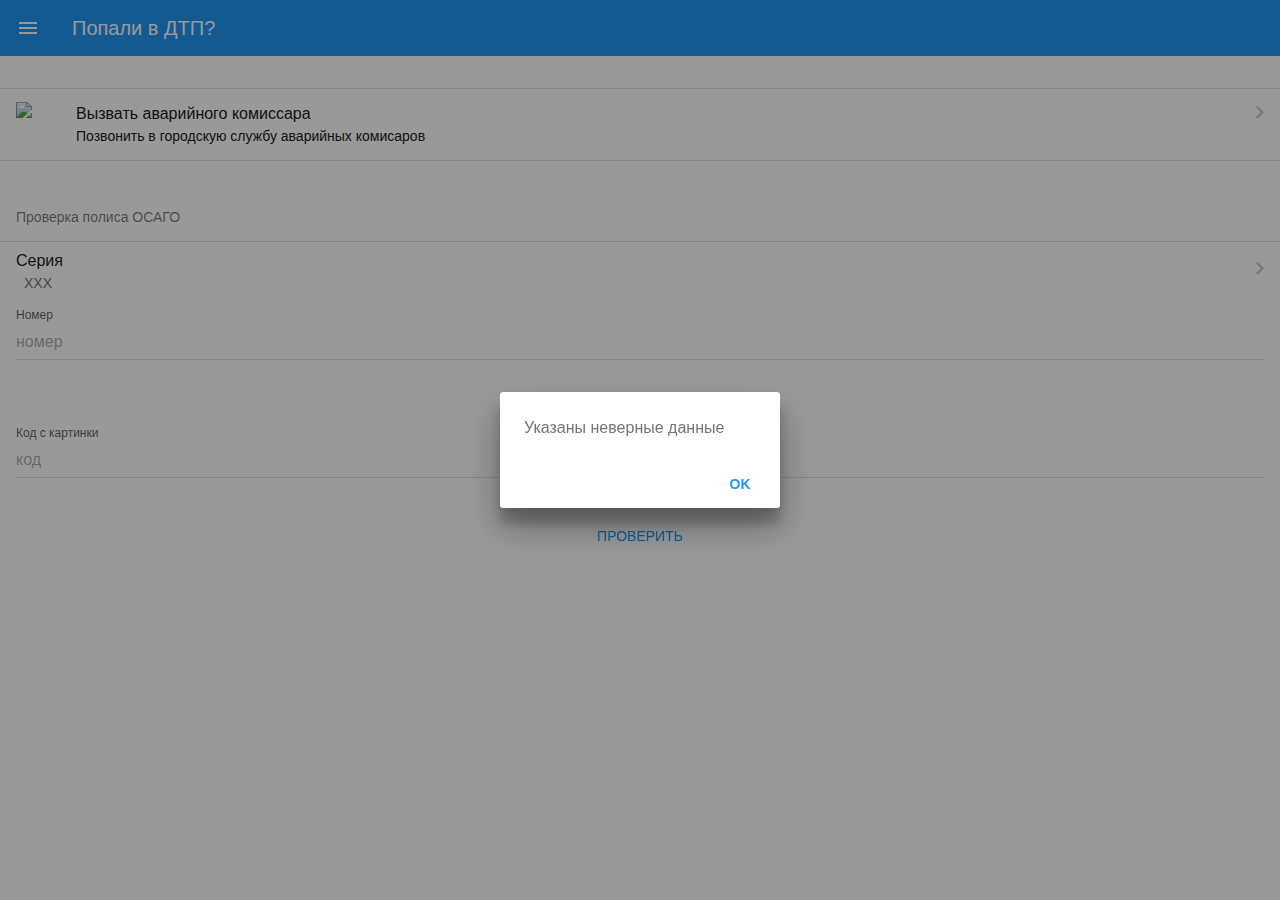
==== index.html @ 34fb764c "Сделал правильное поведение кнопки назад" ====
<!DOCTYPE html>
<html>
  <head>
    <meta charset="utf-8">
    <meta name="viewport" content="width=device-width, initial-scale=1, maximum-scale=1, minimum-scale=1, user-scalable=no, minimal-ui">
    <meta name="apple-mobile-web-app-capable" content="yes">
    <meta name="apple-mobile-web-app-status-bar-style" content="black">
    <title>Sea</title>
    <!-- Path to Framework7 Library CSS-->
    <link rel="stylesheet" href="css/framework7.material.min.css">
    <link rel="stylesheet" href="css/framework7.material.colors.min.css">
    <!-- Path to your custom app styles-->
    <link rel="stylesheet" href="css/my-app.css">
  </head>
  <body onload="onDeviceReady()">
    <!-- Panels overlay-->
    <div class="panel-overlay"></div>
    <!-- Left panel with reveal effect-->
    <div class="panel panel-left panel-reveal">
      <div class="view">
        <div class="pages">
          <div data-page="panel-left" class="page">
            <div class="page-content">
              <div class="content-block">
                <div class="list-block">
                  <ul>
                    <li><a href="index.html" class="item-link close-panel">
                        <div class="item-content">
                          <div class="item-media"><i class="icon icon-road-accident"></i></div>
                          <div class="item-inner">
                            <div class="item-title">Попали в ДТП?</div>
                          </div>
                        </div></a></li>
                    <li><a href="osago.html" class="item-link close-panel">
                        <div class="item-content">
                          <div class="item-media"><i class="icon icon-osago"></i></div>
                          <div class="item-inner">
                            <div class="item-title">Осаго</div>
                          </div>
                        </div></a></li>
                    <li><a href="mulct.html" class="item-link close-panel">
                        <div class="item-content">
                          <div class="item-media"><i class="icon icon-mulct"></i></div>
                          <div class="item-inner">
                            <div class="item-title">Штрафы ГИБДД</div>
                          </div>
                        </div></a></li>
                  </ul>
                </div>
              </div>
            </div>
          </div>
        </div>
      </div>
    </div>
    <!-- Views-->
    <div class="views">
      <!-- Your main view, should have "view-main" class-->
      <div class="view view-main">
        <!-- Pages, because we need fixed-through navbar and toolbar, it has additional appropriate classes-->
        <div class="pages navbar-fixed">
          <!-- Page, data-page contains page name-->
          <div data-page="index" class="page">
            <!-- Top Navbar-->
            <div class="navbar">
              <div class="navbar-inner">
                <!-- We have home navbar without left link-->
                <div class="left">
                  <!-- Right link contains only icon - additional "icon-only" class--><a href="#" class="link icon-only open-panel"> <i class="icon icon-bars"></i></a>
                </div>
                <div class="center sliding">Попали в ДТП?</div>
              </div>
            </div>
            <!-- Scrollable page content-->
            <div class="page-content">
              <div class="list-block media-list">
                <ul>
                  <li><a href="tel:+74232488428" class="item-link external item-content">
                      <div class="item-media"><img src="img/i-logo.png" width="44"></div>
                      <div class="item-inner">
                        <div class="item-title-row">
                          <div class="item-title">Вызвать аварийного комиссара</div>
                        </div>
                        <div class="item-subtitle">Позвонить в городскую службу аварийных комисаров</div>
                      </div></a></li>
                </ul>
              </div>
              <div class="content-block-title">Проверка полиса ОСАГО</div>
              <div class="list-block">
                <ul> 
                  <li><a href="#" class="item-link smart-select">
                      <select name="serial">
                        <option value="ХХХ" selected>ХХХ</option>
                        <option value="ССС">ССС</option>
                        <option value="ЕЕЕ">ЕЕЕ</option>
                        <option value="ВВВ">ВВВ</option>
                      </select>
                      <div class="item-content">
                        <div class="item-inner">
                          <div class="item-title">Серия</div>
                        </div>
                      </div></a></li>
                  <li>
                    <div class="item-content">
                      <div class="item-inner"> 
                        <div class="item-title label">Номер</div>
                        <div class="item-input">
                          <input name="number" type="number" placeholder="номер" maxlength="10">
                        </div>
                      </div>
                    </div>
                  </li>
                  <li>
                    <div class="item-content">
                      <div class="item-media"><img id="dkbm-captcha"></div>
                    </div>
                  </li>
                  <li>
                    <div class="item-content">
                      <div class="item-inner"> 
                        <div class="item-title label">Код с картинки</div>
                        <div class="item-input">
                          <input name="code" type="text" placeholder="код" maxlength="7">
                        </div>
                      </div>
                    </div>
                  </li>
                  <li>
                    <div class="content-block">
                      <input name="JSID" type="hidden"><a href="#" id="check-polis" class="button open-preloader">Проверить</a>
                    </div>
                  </li>
                </ul>
              </div>
            </div>
          </div>
        </div>
      </div>
    </div>
    <!-- Add cordova.js-->
    <script type="text/javascript" src="cordova.js"></script>
    <!-- Path to Framework7 Library JS-->
    <script type="text/javascript" src="js/framework7.min.js"></script>
    <!-- Path to your app js-->
    <script type="text/javascript" src="js/my-app.js"></script>
  </body>
</html>
---- css/framework7.material.min.css ----
/**
 * Framework7 1.4.2
 * Full Featured Mobile HTML Framework For Building iOS & Android Apps
 * 
 * http://www.idangero.us/framework7
 * 
 * Copyright 2016, Vladimir Kharlampidi
 * The iDangero.us
 * http://www.idangero.us/
 * 
 * Licensed under MIT
 * 
 * Released on: June 19, 2016
 */
body,html{position:relative;height:100%;width:100%;overflow-x:hidden}body{font-family:Roboto,Noto,Helvetica,Arial,sans-serif;margin:0;padding:0;color:#212121;font-size:14px;line-height:1.5;width:100%;-webkit-text-size-adjust:100%;background:#fff;overflow:hidden}*{-webkit-tap-highlight-color:transparent;-webkit-touch-callout:none}a,input,select,textarea{outline:0}a{text-decoration:none;color:#2196f3}p{margin:1em 0}.row{display:-webkit-box;display:-ms-flexbox;display:-webkit-flex;display:flex;-webkit-box-pack:justify;-ms-flex-pack:justify;-webkit-justify-content:space-between;justify-content:space-between;-webkit-box-lines:multiple;-moz-box-lines:multiple;-webkit-flex-wrap:wrap;-ms-flex-wrap:wrap;flex-wrap:wrap;-webkit-box-align:start;-ms-flex-align:start;-webkit-align-items:flex-start;align-items:flex-start}.row>[class*=col-]{box-sizing:border-box}.row .col-auto{width:100%}.row .col-100{width:100%;width:-webkit-calc((100% - 16px*0)/ 1);width:calc((100% - 16px*0)/ 1)}.row.no-gutter .col-100{width:100%}.row .col-95{width:95%;width:-webkit-calc((100% - 16px*.05263157894736836)/ 1.0526315789473684);width:calc((100% - 16px*.05263157894736836)/ 1.0526315789473684)}.row.no-gutter .col-95{width:95%}.row .col-90{width:90%;width:-webkit-calc((100% - 16px*.11111111111111116)/ 1.1111111111111112);width:calc((100% - 16px*.11111111111111116)/ 1.1111111111111112)}.row.no-gutter .col-90{width:90%}.row .col-85{width:85%;width:-webkit-calc((100% - 16px*.17647058823529416)/ 1.1764705882352942);width:calc((100% - 16px*.17647058823529416)/ 1.1764705882352942)}.row.no-gutter .col-85{width:85%}.row .col-80{width:80%;width:-webkit-calc((100% - 16px*.25)/ 1.25);width:calc((100% - 16px*.25)/ 1.25)}.row.no-gutter .col-80{width:80%}.row .col-75{width:75%;width:-webkit-calc((100% - 16px*.33333333333333326)/ 1.3333333333333333);width:calc((100% - 16px*.33333333333333326)/ 1.3333333333333333)}.row.no-gutter .col-75{width:75%}.row .col-70{width:70%;width:-webkit-calc((100% - 16px*.4285714285714286)/ 1.4285714285714286);width:calc((100% - 16px*.4285714285714286)/ 1.4285714285714286)}.row.no-gutter .col-70{width:70%}.row .col-66{width:66.66666666666666%;width:-webkit-calc((100% - 16px*.5000000000000002)/ 1.5000000000000002);width:calc((100% - 16px*.5000000000000002)/ 1.5000000000000002)}.row.no-gutter .col-66{width:66.66666666666666%}.row .col-65{width:65%;width:-webkit-calc((100% - 16px*.5384615384615385)/ 1.5384615384615385);width:calc((100% - 16px*.5384615384615385)/ 1.5384615384615385)}.row.no-gutter .col-65{width:65%}.row .col-60{width:60%;width:-webkit-calc((100% - 16px*.6666666666666667)/ 1.6666666666666667);width:calc((100% - 16px*.6666666666666667)/ 1.6666666666666667)}.row.no-gutter .col-60{width:60%}.row .col-55{width:55%;width:-webkit-calc((100% - 16px*.8181818181818181)/ 1.8181818181818181);width:calc((100% - 16px*.8181818181818181)/ 1.8181818181818181)}.row.no-gutter .col-55{width:55%}.row .col-50{width:50%;width:-webkit-calc((100% - 16px*1)/ 2);width:calc((100% - 16px*1)/ 2)}.row.no-gutter .col-50{width:50%}.row .col-45{width:45%;width:-webkit-calc((100% - 16px*1.2222222222222223)/ 2.2222222222222223);width:calc((100% - 16px*1.2222222222222223)/ 2.2222222222222223)}.row.no-gutter .col-45{width:45%}.row .col-40{width:40%;width:-webkit-calc((100% - 16px*1.5)/ 2.5);width:calc((100% - 16px*1.5)/ 2.5)}.row.no-gutter .col-40{width:40%}.row .col-35{width:35%;width:-webkit-calc((100% - 16px*1.8571428571428572)/ 2.857142857142857);width:calc((100% - 16px*1.8571428571428572)/ 2.857142857142857)}.row.no-gutter .col-35{width:35%}.row .col-33{width:33.333333333333336%;width:-webkit-calc((100% - 16px*2)/ 3);width:calc((100% - 16px*2)/ 3)}.row.no-gutter .col-33{width:33.333333333333336%}.row .col-30{width:30%;width:-webkit-calc((100% - 16px*2.3333333333333335)/ 3.3333333333333335);width:calc((100% - 16px*2.3333333333333335)/ 3.3333333333333335)}.row.no-gutter .col-30{width:30%}.row .col-25{width:25%;width:-webkit-calc((100% - 16px*3)/ 4);width:calc((100% - 16px*3)/ 4)}.row.no-gutter .col-25{width:25%}.row .col-20{width:20%;width:-webkit-calc((100% - 16px*4)/ 5);width:calc((100% - 16px*4)/ 5)}.row.no-gutter .col-20{width:20%}.row .col-15{width:15%;width:-webkit-calc((100% - 16px*5.666666666666667)/ 6.666666666666667);width:calc((100% - 16px*5.666666666666667)/ 6.666666666666667)}.row.no-gutter .col-15{width:15%}.row .col-10{width:10%;width:-webkit-calc((100% - 16px*9)/ 10);width:calc((100% - 16px*9)/ 10)}.row.no-gutter .col-10{width:10%}.row .col-5{width:5%;width:-webkit-calc((100% - 16px*19)/ 20);width:calc((100% - 16px*19)/ 20)}.row.no-gutter .col-5{width:5%}.row .col-auto:nth-last-child(1),.row .col-auto:nth-last-child(1)~.col-auto{width:100%;width:-webkit-calc((100% - 16px*0)/ 1);width:calc((100% - 16px*0)/ 1)}.row.no-gutter .col-auto:nth-last-child(1),.row.no-gutter .col-auto:nth-last-child(1)~.col-auto{width:100%}.row .col-auto:nth-last-child(2),.row .col-auto:nth-last-child(2)~.col-auto{width:50%;width:-webkit-calc((100% - 16px*1)/ 2);width:calc((100% - 16px*1)/ 2)}.row.no-gutter .col-auto:nth-last-child(2),.row.no-gutter .col-auto:nth-last-child(2)~.col-auto{width:50%}.row .col-auto:nth-last-child(3),.row .col-auto:nth-last-child(3)~.col-auto{width:33.33333333%;width:-webkit-calc((100% - 16px*2)/ 3);width:calc((100% - 16px*2)/ 3)}.row.no-gutter .col-auto:nth-last-child(3),.row.no-gutter .col-auto:nth-last-child(3)~.col-auto{width:33.33333333%}.row .col-auto:nth-last-child(4),.row .col-auto:nth-last-child(4)~.col-auto{width:25%;width:-webkit-calc((100% - 16px*3)/ 4);width:calc((100% - 16px*3)/ 4)}.row.no-gutter .col-auto:nth-last-child(4),.row.no-gutter .col-auto:nth-last-child(4)~.col-auto{width:25%}.row .col-auto:nth-last-child(5),.row .col-auto:nth-last-child(5)~.col-auto{width:20%;width:-webkit-calc((100% - 16px*4)/ 5);width:calc((100% - 16px*4)/ 5)}.row.no-gutter .col-auto:nth-last-child(5),.row.no-gutter .col-auto:nth-last-child(5)~.col-auto{width:20%}.row .col-auto:nth-last-child(6),.row .col-auto:nth-last-child(6)~.col-auto{width:16.66666667%;width:-webkit-calc((100% - 16px*5)/ 6);width:calc((100% - 16px*5)/ 6)}.row.no-gutter .col-auto:nth-last-child(6),.row.no-gutter .col-auto:nth-last-child(6)~.col-auto{width:16.66666667%}.row .col-auto:nth-last-child(7),.row .col-auto:nth-last-child(7)~.col-auto{width:14.28571429%;width:-webkit-calc((100% - 16px*6)/ 7);width:calc((100% - 16px*6)/ 7)}.row.no-gutter .col-auto:nth-last-child(7),.row.no-gutter .col-auto:nth-last-child(7)~.col-auto{width:14.28571429%}.row .col-auto:nth-last-child(8),.row .col-auto:nth-last-child(8)~.col-auto{width:12.5%;width:-webkit-calc((100% - 16px*7)/ 8);width:calc((100% - 16px*7)/ 8)}.row.no-gutter .col-auto:nth-last-child(8),.row.no-gutter .col-auto:nth-last-child(8)~.col-auto{width:12.5%}.row .col-auto:nth-last-child(9),.row .col-auto:nth-last-child(9)~.col-auto{width:11.11111111%;width:-webkit-calc((100% - 16px*8)/ 9);width:calc((100% - 16px*8)/ 9)}.row.no-gutter .col-auto:nth-last-child(9),.row.no-gutter .col-auto:nth-last-child(9)~.col-auto{width:11.11111111%}.row .col-auto:nth-last-child(10),.row .col-auto:nth-last-child(10)~.col-auto{width:10%;width:-webkit-calc((100% - 16px*9)/ 10);width:calc((100% - 16px*9)/ 10)}.row.no-gutter .col-auto:nth-last-child(10),.row.no-gutter .col-auto:nth-last-child(10)~.col-auto{width:10%}.row .col-auto:nth-last-child(11),.row .col-auto:nth-last-child(11)~.col-auto{width:9.09090909%;width:-webkit-calc((100% - 16px*10)/ 11);width:calc((100% - 16px*10)/ 11)}.row.no-gutter .col-auto:nth-last-child(11),.row.no-gutter .col-auto:nth-last-child(11)~.col-auto{width:9.09090909%}.row .col-auto:nth-last-child(12),.row .col-auto:nth-last-child(12)~.col-auto{width:8.33333333%;width:-webkit-calc((100% - 16px*11)/ 12);width:calc((100% - 16px*11)/ 12)}.row.no-gutter .col-auto:nth-last-child(12),.row.no-gutter .col-auto:nth-last-child(12)~.col-auto{width:8.33333333%}.row .col-auto:nth-last-child(13),.row .col-auto:nth-last-child(13)~.col-auto{width:7.69230769%;width:-webkit-calc((100% - 16px*12)/ 13);width:calc((100% - 16px*12)/ 13)}.row.no-gutter .col-auto:nth-last-child(13),.row.no-gutter .col-auto:nth-last-child(13)~.col-auto{width:7.69230769%}.row .col-auto:nth-last-child(14),.row .col-auto:nth-last-child(14)~.col-auto{width:7.14285714%;width:-webkit-calc((100% - 16px*13)/ 14);width:calc((100% - 16px*13)/ 14)}.row.no-gutter .col-auto:nth-last-child(14),.row.no-gutter .col-auto:nth-last-child(14)~.col-auto{width:7.14285714%}.row .col-auto:nth-last-child(15),.row .col-auto:nth-last-child(15)~.col-auto{width:6.66666667%;width:-webkit-calc((100% - 16px*14)/ 15);width:calc((100% - 16px*14)/ 15)}.row.no-gutter .col-auto:nth-last-child(15),.row.no-gutter .col-auto:nth-last-child(15)~.col-auto{width:6.66666667%}.row .col-auto:nth-last-child(16),.row .col-auto:nth-last-child(16)~.col-auto{width:6.25%;width:-webkit-calc((100% - 16px*15)/ 16);width:calc((100% - 16px*15)/ 16)}.row.no-gutter .col-auto:nth-last-child(16),.row.no-gutter .col-auto:nth-last-child(16)~.col-auto{width:6.25%}.row .col-auto:nth-last-child(17),.row .col-auto:nth-last-child(17)~.col-auto{width:5.88235294%;width:-webkit-calc((100% - 16px*16)/ 17);width:calc((100% - 16px*16)/ 17)}.row.no-gutter .col-auto:nth-last-child(17),.row.no-gutter .col-auto:nth-last-child(17)~.col-auto{width:5.88235294%}.row .col-auto:nth-last-child(18),.row .col-auto:nth-last-child(18)~.col-auto{width:5.55555556%;width:-webkit-calc((100% - 16px*17)/ 18);width:calc((100% - 16px*17)/ 18)}.row.no-gutter .col-auto:nth-last-child(18),.row.no-gutter .col-auto:nth-last-child(18)~.col-auto{width:5.55555556%}.row .col-auto:nth-last-child(19),.row .col-auto:nth-last-child(19)~.col-auto{width:5.26315789%;width:-webkit-calc((100% - 16px*18)/ 19);width:calc((100% - 16px*18)/ 19)}.row.no-gutter .col-auto:nth-last-child(19),.row.no-gutter .col-auto:nth-last-child(19)~.col-auto{width:5.26315789%}.row .col-auto:nth-last-child(20),.row .col-auto:nth-last-child(20)~.col-auto{width:5%;width:-webkit-calc((100% - 16px*19)/ 20);width:calc((100% - 16px*19)/ 20)}.row.no-gutter .col-auto:nth-last-child(20),.row.no-gutter .col-auto:nth-last-child(20)~.col-auto{width:5%}.row .col-auto:nth-last-child(21),.row .col-auto:nth-last-child(21)~.col-auto{width:4.76190476%;width:-webkit-calc((100% - 16px*20)/ 21);width:calc((100% - 16px*20)/ 21)}.row.no-gutter .col-auto:nth-last-child(21),.row.no-gutter .col-auto:nth-last-child(21)~.col-auto{width:4.76190476%}@media all and (min-width:768px){.row .tablet-100{width:100%;width:-webkit-calc((100% - 16px*0)/ 1);width:calc((100% - 16px*0)/ 1)}.row.no-gutter .tablet-100{width:100%}.row .tablet-95{width:95%;width:-webkit-calc((100% - 16px*.05263157894736836)/ 1.0526315789473684);width:calc((100% - 16px*.05263157894736836)/ 1.0526315789473684)}.row.no-gutter .tablet-95{width:95%}.row .tablet-90{width:90%;width:-webkit-calc((100% - 16px*.11111111111111116)/ 1.1111111111111112);width:calc((100% - 16px*.11111111111111116)/ 1.1111111111111112)}.row.no-gutter .tablet-90{width:90%}.row .tablet-85{width:85%;width:-webkit-calc((100% - 16px*.17647058823529416)/ 1.1764705882352942);width:calc((100% - 16px*.17647058823529416)/ 1.1764705882352942)}.row.no-gutter .tablet-85{width:85%}.row .tablet-80{width:80%;width:-webkit-calc((100% - 16px*.25)/ 1.25);width:calc((100% - 16px*.25)/ 1.25)}.row.no-gutter .tablet-80{width:80%}.row .tablet-75{width:75%;width:-webkit-calc((100% - 16px*.33333333333333326)/ 1.3333333333333333);width:calc((100% - 16px*.33333333333333326)/ 1.3333333333333333)}.row.no-gutter .tablet-75{width:75%}.row .tablet-70{width:70%;width:-webkit-calc((100% - 16px*.4285714285714286)/ 1.4285714285714286);width:calc((100% - 16px*.4285714285714286)/ 1.4285714285714286)}.row.no-gutter .tablet-70{width:70%}.row .tablet-66{width:66.66666666666666%;width:-webkit-calc((100% - 16px*.5000000000000002)/ 1.5000000000000002);width:calc((100% - 16px*.5000000000000002)/ 1.5000000000000002)}.row.no-gutter .tablet-66{width:66.66666666666666%}.row .tablet-65{width:65%;width:-webkit-calc((100% - 16px*.5384615384615385)/ 1.5384615384615385);width:calc((100% - 16px*.5384615384615385)/ 1.5384615384615385)}.row.no-gutter .tablet-65{width:65%}.row .tablet-60{width:60%;width:-webkit-calc((100% - 16px*.6666666666666667)/ 1.6666666666666667);width:calc((100% - 16px*.6666666666666667)/ 1.6666666666666667)}.row.no-gutter .tablet-60{width:60%}.row .tablet-55{width:55%;width:-webkit-calc((100% - 16px*.8181818181818181)/ 1.8181818181818181);width:calc((100% - 16px*.8181818181818181)/ 1.8181818181818181)}.row.no-gutter .tablet-55{width:55%}.row .tablet-50{width:50%;width:-webkit-calc((100% - 16px*1)/ 2);width:calc((100% - 16px*1)/ 2)}.row.no-gutter .tablet-50{width:50%}.row .tablet-45{width:45%;width:-webkit-calc((100% - 16px*1.2222222222222223)/ 2.2222222222222223);width:calc((100% - 16px*1.2222222222222223)/ 2.2222222222222223)}.row.no-gutter .tablet-45{width:45%}.row .tablet-40{width:40%;width:-webkit-calc((100% - 16px*1.5)/ 2.5);width:calc((100% - 16px*1.5)/ 2.5)}.row.no-gutter .tablet-40{width:40%}.row .tablet-35{width:35%;width:-webkit-calc((100% - 16px*1.8571428571428572)/ 2.857142857142857);width:calc((100% - 16px*1.8571428571428572)/ 2.857142857142857)}.row.no-gutter .tablet-35{width:35%}.row .tablet-33{width:33.333333333333336%;width:-webkit-calc((100% - 16px*2)/ 3);width:calc((100% - 16px*2)/ 3)}.row.no-gutter .tablet-33{width:33.333333333333336%}.row .tablet-30{width:30%;width:-webkit-calc((100% - 16px*2.3333333333333335)/ 3.3333333333333335);width:calc((100% - 16px*2.3333333333333335)/ 3.3333333333333335)}.row.no-gutter .tablet-30{width:30%}.row .tablet-25{width:25%;width:-webkit-calc((100% - 16px*3)/ 4);width:calc((100% - 16px*3)/ 4)}.row.no-gutter .tablet-25{width:25%}.row .tablet-20{width:20%;width:-webkit-calc((100% - 16px*4)/ 5);width:calc((100% - 16px*4)/ 5)}.row.no-gutter .tablet-20{width:20%}.row .tablet-15{width:15%;width:-webkit-calc((100% - 16px*5.666666666666667)/ 6.666666666666667);width:calc((100% - 16px*5.666666666666667)/ 6.666666666666667)}.row.no-gutter .tablet-15{width:15%}.row .tablet-10{width:10%;width:-webkit-calc((100% - 16px*9)/ 10);width:calc((100% - 16px*9)/ 10)}.row.no-gutter .tablet-10{width:10%}.row .tablet-5{width:5%;width:-webkit-calc((100% - 16px*19)/ 20);width:calc((100% - 16px*19)/ 20)}.row.no-gutter .tablet-5{width:5%}.row .tablet-auto:nth-last-child(1),.row .tablet-auto:nth-last-child(1)~.col-auto{width:100%;width:-webkit-calc((100% - 16px*0)/ 1);width:calc((100% - 16px*0)/ 1)}.row.no-gutter .tablet-auto:nth-last-child(1),.row.no-gutter .tablet-auto:nth-last-child(1)~.tablet-auto{width:100%}.row .tablet-auto:nth-last-child(2),.row .tablet-auto:nth-last-child(2)~.col-auto{width:50%;width:-webkit-calc((100% - 16px*1)/ 2);width:calc((100% - 16px*1)/ 2)}.row.no-gutter .tablet-auto:nth-last-child(2),.row.no-gutter .tablet-auto:nth-last-child(2)~.tablet-auto{width:50%}.row .tablet-auto:nth-last-child(3),.row .tablet-auto:nth-last-child(3)~.col-auto{width:33.33333333%;width:-webkit-calc((100% - 16px*2)/ 3);width:calc((100% - 16px*2)/ 3)}.row.no-gutter .tablet-auto:nth-last-child(3),.row.no-gutter .tablet-auto:nth-last-child(3)~.tablet-auto{width:33.33333333%}.row .tablet-auto:nth-last-child(4),.row .tablet-auto:nth-last-child(4)~.col-auto{width:25%;width:-webkit-calc((100% - 16px*3)/ 4);width:calc((100% - 16px*3)/ 4)}.row.no-gutter .tablet-auto:nth-last-child(4),.row.no-gutter .tablet-auto:nth-last-child(4)~.tablet-auto{width:25%}.row .tablet-auto:nth-last-child(5),.row .tablet-auto:nth-last-child(5)~.col-auto{width:20%;width:-webkit-calc((100% - 16px*4)/ 5);width:calc((100% - 16px*4)/ 5)}.row.no-gutter .tablet-auto:nth-last-child(5),.row.no-gutter .tablet-auto:nth-last-child(5)~.tablet-auto{width:20%}.row .tablet-auto:nth-last-child(6),.row .tablet-auto:nth-last-child(6)~.col-auto{width:16.66666667%;width:-webkit-calc((100% - 16px*5)/ 6);width:calc((100% - 16px*5)/ 6)}.row.no-gutter .tablet-auto:nth-last-child(6),.row.no-gutter .tablet-auto:nth-last-child(6)~.tablet-auto{width:16.66666667%}.row .tablet-auto:nth-last-child(7),.row .tablet-auto:nth-last-child(7)~.col-auto{width:14.28571429%;width:-webkit-calc((100% - 16px*6)/ 7);width:calc((100% - 16px*6)/ 7)}.row.no-gutter .tablet-auto:nth-last-child(7),.row.no-gutter .tablet-auto:nth-last-child(7)~.tablet-auto{width:14.28571429%}.row .tablet-auto:nth-last-child(8),.row .tablet-auto:nth-last-child(8)~.col-auto{width:12.5%;width:-webkit-calc((100% - 16px*7)/ 8);width:calc((100% - 16px*7)/ 8)}.row.no-gutter .tablet-auto:nth-last-child(8),.row.no-gutter .tablet-auto:nth-last-child(8)~.tablet-auto{width:12.5%}.row .tablet-auto:nth-last-child(9),.row .tablet-auto:nth-last-child(9)~.col-auto{width:11.11111111%;width:-webkit-calc((100% - 16px*8)/ 9);width:calc((100% - 16px*8)/ 9)}.row.no-gutter .tablet-auto:nth-last-child(9),.row.no-gutter .tablet-auto:nth-last-child(9)~.tablet-auto{width:11.11111111%}.row .tablet-auto:nth-last-child(10),.row .tablet-auto:nth-last-child(10)~.col-auto{width:10%;width:-webkit-calc((100% - 16px*9)/ 10);width:calc((100% - 16px*9)/ 10)}.row.no-gutter .tablet-auto:nth-last-child(10),.row.no-gutter .tablet-auto:nth-last-child(10)~.tablet-auto{width:10%}.row .tablet-auto:nth-last-child(11),.row .tablet-auto:nth-last-child(11)~.col-auto{width:9.09090909%;width:-webkit-calc((100% - 16px*10)/ 11);width:calc((100% - 16px*10)/ 11)}.row.no-gutter .tablet-auto:nth-last-child(11),.row.no-gutter .tablet-auto:nth-last-child(11)~.tablet-auto{width:9.09090909%}.row .tablet-auto:nth-last-child(12),.row .tablet-auto:nth-last-child(12)~.col-auto{width:8.33333333%;width:-webkit-calc((100% - 16px*11)/ 12);width:calc((100% - 16px*11)/ 12)}.row.no-gutter .tablet-auto:nth-last-child(12),.row.no-gutter .tablet-auto:nth-last-child(12)~.tablet-auto{width:8.33333333%}.row .tablet-auto:nth-last-child(13),.row .tablet-auto:nth-last-child(13)~.col-auto{width:7.69230769%;width:-webkit-calc((100% - 16px*12)/ 13);width:calc((100% - 16px*12)/ 13)}.row.no-gutter .tablet-auto:nth-last-child(13),.row.no-gutter .tablet-auto:nth-last-child(13)~.tablet-auto{width:7.69230769%}.row .tablet-auto:nth-last-child(14),.row .tablet-auto:nth-last-child(14)~.col-auto{width:7.14285714%;width:-webkit-calc((100% - 16px*13)/ 14);width:calc((100% - 16px*13)/ 14)}.row.no-gutter .tablet-auto:nth-last-child(14),.row.no-gutter .tablet-auto:nth-last-child(14)~.tablet-auto{width:7.14285714%}.row .tablet-auto:nth-last-child(15),.row .tablet-auto:nth-last-child(15)~.col-auto{width:6.66666667%;width:-webkit-calc((100% - 16px*14)/ 15);width:calc((100% - 16px*14)/ 15)}.row.no-gutter .tablet-auto:nth-last-child(15),.row.no-gutter .tablet-auto:nth-last-child(15)~.tablet-auto{width:6.66666667%}.row .tablet-auto:nth-last-child(16),.row .tablet-auto:nth-last-child(16)~.col-auto{width:6.25%;width:-webkit-calc((100% - 16px*15)/ 16);width:calc((100% - 16px*15)/ 16)}.row.no-gutter .tablet-auto:nth-last-child(16),.row.no-gutter .tablet-auto:nth-last-child(16)~.tablet-auto{width:6.25%}.row .tablet-auto:nth-last-child(17),.row .tablet-auto:nth-last-child(17)~.col-auto{width:5.88235294%;width:-webkit-calc((100% - 16px*16)/ 17);width:calc((100% - 16px*16)/ 17)}.row.no-gutter .tablet-auto:nth-last-child(17),.row.no-gutter .tablet-auto:nth-last-child(17)~.tablet-auto{width:5.88235294%}.row .tablet-auto:nth-last-child(18),.row .tablet-auto:nth-last-child(18)~.col-auto{width:5.55555556%;width:-webkit-calc((100% - 16px*17)/ 18);width:calc((100% - 16px*17)/ 18)}.row.no-gutter .tablet-auto:nth-last-child(18),.row.no-gutter .tablet-auto:nth-last-child(18)~.tablet-auto{width:5.55555556%}.row .tablet-auto:nth-last-child(19),.row .tablet-auto:nth-last-child(19)~.col-auto{width:5.26315789%;width:-webkit-calc((100% - 16px*18)/ 19);width:calc((100% - 16px*18)/ 19)}.row.no-gutter .tablet-auto:nth-last-child(19),.row.no-gutter .tablet-auto:nth-last-child(19)~.tablet-auto{width:5.26315789%}.row .tablet-auto:nth-last-child(20),.row .tablet-auto:nth-last-child(20)~.col-auto{width:5%;width:-webkit-calc((100% - 16px*19)/ 20);width:calc((100% - 16px*19)/ 20)}.row.no-gutter .tablet-auto:nth-last-child(20),.row.no-gutter .tablet-auto:nth-last-child(20)~.tablet-auto{width:5%}.row .tablet-auto:nth-last-child(21),.row .tablet-auto:nth-last-child(21)~.col-auto{width:4.76190476%;width:-webkit-calc((100% - 16px*20)/ 21);width:calc((100% - 16px*20)/ 21)}.row.no-gutter .tablet-auto:nth-last-child(21),.row.no-gutter .tablet-auto:nth-last-child(21)~.tablet-auto{width:4.76190476%}}.view,.views{position:relative;width:100%;height:100%;z-index:5000}.views{overflow:auto;-webkit-overflow-scrolling:touch}.view{overflow:hidden;box-sizing:border-box}.pages{position:relative;width:100%;height:100%;overflow:hidden}.page{box-sizing:border-box;position:absolute;left:0;top:0;width:100%;height:100%;background:#fff;-webkit-transform:translate3d(0,0,0);transform:translate3d(0,0,0)}.page.cached{display:none}.page-on-left{opacity:1;-webkit-transform:translate3d(0,0,0);transform:translate3d(0,0,0)}.page-on-right{opacity:0;pointer-events:none;-webkit-transform:translate3d(0,56px,0);transform:translate3d(0,56px,0)}.page-content{overflow:auto;-webkit-overflow-scrolling:touch;box-sizing:border-box;height:100%;position:relative;z-index:1}.page-transitioning{-webkit-transition-duration:.3s;transition-duration:.3s}.page-from-right-to-center{pointer-events:none;-webkit-animation:pageFromRightToCenter .3s forwards;animation:pageFromRightToCenter .3s forwards}.page-from-center-to-right{pointer-events:none;-webkit-animation:pageFromCenterToRight .3s forwards;animation:pageFromCenterToRight .3s forwards}@-webkit-keyframes pageFromRightToCenter{from{opacity:0;-webkit-transform:translate3d(0,56px,0)}to{opacity:1;-webkit-transform:translate3d(0,0,0)}}@keyframes pageFromRightToCenter{from{opacity:0;transform:translate3d(0,56px,0)}to{opacity:1;transform:translate3d(0,0,0)}}@-webkit-keyframes pageFromCenterToRight{from{opacity:1;-webkit-transform:translate3d(0,0,0)}to{opacity:0;-webkit-transform:translate3d(0,56px,0)}}@keyframes pageFromCenterToRight{from{opacity:1;transform:translate3d(0,0,0)}to{opacity:0;transform:translate3d(0,56px,0)}}.page-from-center-to-left{-webkit-animation:pageFromCenterToLeft .3s forwards;animation:pageFromCenterToLeft .3s forwards}.page-from-left-to-center{-webkit-animation:pageFromLeftToCenter .3s forwards;animation:pageFromLeftToCenter .3s forwards}@-webkit-keyframes pageFromCenterToLeft{from{opacity:1}to{opacity:1}}@keyframes pageFromCenterToLeft{from{opacity:1}to{opacity:1}}@-webkit-keyframes pageFromLeftToCenter{from{opacity:1}to{opacity:1}}@keyframes pageFromLeftToCenter{from{opacity:1}to{opacity:1}}.navbar-inner,.toolbar-inner{position:absolute;left:0;top:0;width:100%;height:100%;box-sizing:border-box;overflow:hidden;display:-webkit-box;display:-ms-flexbox;display:-webkit-flex;display:flex;-webkit-box-align:center;-ms-flex-align:center;-webkit-align-items:center;align-items:center}.navbar-inner{-webkit-box-pack:start;-ms-flex-pack:start;-webkit-justify-content:flex-start;justify-content:flex-start}.toolbar-inner{-webkit-box-pack:justify;-ms-flex-pack:justify;-webkit-justify-content:space-between;justify-content:space-between}.navbar-inner.cached{display:none}.navbar,.toolbar{width:100%;box-sizing:border-box;position:relative;margin:0;z-index:500;-webkit-backface-visibility:hidden;backface-visibility:hidden;color:#fff}.navbar b,.toolbar b{font-weight:500}.navbar~.toolbar{z-index:499}.navbar,.subnavbar,.toolbar{background:#2196f3}.navbar a.link,.subnavbar a.link,.toolbar a.link{text-decoration:none;position:relative;color:#fff;box-sizing:border-box;display:-webkit-box;display:-ms-flexbox;display:-webkit-flex;display:flex;-webkit-box-pack:center;-ms-flex-pack:center;-webkit-justify-content:center;justify-content:center;-webkit-box-align:center;-ms-flex-align:center;-webkit-align-items:center;align-items:center;padding:0 16px;min-width:48px}.navbar a.link:before,.subnavbar a.link:before,.toolbar a.link:before{content:'';width:152%;height:152%;position:absolute;left:-26%;top:-26%;background-image:-webkit-radial-gradient(center,circle cover,rgba(255,255,255,.15) 66%,rgba(255,255,255,0) 66%);background-image:radial-gradient(circle at center,rgba(255,255,255,.15) 66%,rgba(255,255,255,0) 66%);background-repeat:no-repeat;background-position:center;background-size:100% 100%;opacity:0;pointer-events:none;-webkit-transition-duration:.6s;transition-duration:.6s}.navbar a.link.active-state:before,.subnavbar a.link.active-state:before,.toolbar a.link.active-state:before,html:not(.watch-active-state) .navbar a.link:active:before,html:not(.watch-active-state) .subnavbar a.link:active:before,html:not(.watch-active-state) .toolbar a.link:active:before{opacity:1;-webkit-transition-duration:150ms;transition-duration:150ms}.navbar a.link i+i,.navbar a.link i+span,.navbar a.link span+i,.navbar a.link span+span,.subnavbar a.link i+i,.subnavbar a.link i+span,.subnavbar a.link span+i,.subnavbar a.link span+span,.toolbar a.link i+i,.toolbar a.link i+span,.toolbar a.link span+i,.toolbar a.link span+span{margin-left:8px}.navbar a.icon-only,.subnavbar a.icon-only,.toolbar a.icon-only{min-width:0;-webkit-box-flex:0;-webkit-flex-shrink:0;-ms-flex:0 0 auto;flex-shrink:0}.navbar i.icon,.subnavbar i.icon,.toolbar i.icon{display:block}.navbar .center,.subnavbar .center{font-size:20px;font-weight:500;text-align:center;margin:0 16px;position:relative;overflow:hidden;text-overflow:ellipsis;white-space:nowrap;line-height:56px;display:inline-block;text-align:left}.navbar .left,.navbar .right,.subnavbar .left,.subnavbar .right{-webkit-box-flex:0;-webkit-flex-shrink:0;-ms-flex:0 0 auto;flex-shrink:0;display:-webkit-box;display:-ms-flexbox;display:-webkit-flex;display:flex;-webkit-box-pack:start;-ms-flex-pack:start;-webkit-justify-content:flex-start;justify-content:flex-start;-webkit-box-align:center;-ms-flex-align:center;-webkit-align-items:center;align-items:center;-webkit-transform:translate3d(0,0,0);transform:translate3d(0,0,0)}.navbar .right,.subnavbar .right{margin-left:auto}.navbar .right:first-child,.subnavbar .right:first-child{position:absolute;right:16px;height:100%}.navbar{left:0;top:0;height:56px;font-size:20px}.navbar a.link{line-height:56px;height:56px}.popup .navbar{-webkit-transform:translate3d(0,0,0);transform:translate3d(0,0,0)}.subnavbar{height:48px;width:100%;position:absolute;left:0;top:100%;z-index:20;box-sizing:border-box;padding:0 16px;display:-webkit-box;display:-ms-flexbox;display:-webkit-flex;display:flex;-webkit-box-pack:justify;-ms-flex-pack:justify;-webkit-justify-content:space-between;justify-content:space-between;-webkit-box-align:center;-ms-flex-align:center;-webkit-align-items:center;align-items:center;overflow:hidden}.subnavbar a.link{line-height:48px;height:48px}.subnavbar .center{line-height:48px}.subnavbar .center:first-child{margin-left:56px}.navbar.no-border .subnavbar{margin-top:0}.navbar-on-left .subnavbar,.navbar-on-right .subnavbar{pointer-events:none}.navbar .subnavbar,.page .subnavbar{position:absolute}.page>.subnavbar{top:0;margin-top:0}.subnavbar>.buttons-row{width:100%}.subnavbar .searchbar,.subnavbar.searchbar{position:absolute}.subnavbar .searchbar,.subnavbar.searchbar{position:absolute}.subnavbar .searchbar{left:0;top:0}.toolbar{left:0;bottom:0;height:48px;font-size:14px}.toolbar a.link{line-height:48px;height:48px}.toolbar a{-webkit-box-flex:1;-webkit-flex-shrink:1;-ms-flex:0 1 auto;flex-shrink:1;position:relative;white-space:nowrap;text-overflow:ellipsis}.tabbar{z-index:5001;overflow:hidden;bottom:auto;top:0}.tabbar .toolbar-inner{padding-left:0;padding-right:0}.tabbar a.link{line-height:1.4}.tabbar a.link,.tabbar a.tab-link{height:100%;width:100%;box-sizing:border-box;padding-left:0;padding-right:0;display:-webkit-box;display:-ms-flexbox;display:-webkit-flex;display:flex;-webkit-box-pack:center;-ms-flex-pack:center;-webkit-justify-content:center;justify-content:center;-webkit-box-align:center;-ms-flex-align:center;-webkit-align-items:center;align-items:center;-ms-flex:1;-webkit-box-orient:vertical;-moz-box-orient:vertical;-ms-flex-direction:column;-webkit-flex-direction:column;flex-direction:column;font-size:14px;text-transform:uppercase}.tabbar i.icon{height:24px}.tabbar a.tab-link{-webkit-transition-duration:.3s;transition-duration:.3s;overflow:hidden;color:rgba(255,255,255,.7);position:relative}.tabbar a.tab-link.active,.tabbar a.tab-link.active-state,html:not(.watch-active-state) .tabbar a.tab-link:active{color:#fff}.tabbar .tab-link-highlight{position:absolute;left:0;bottom:0;height:3px;background:#0a6ebd;background:rgba(255,255,255,.5);-webkit-transition-duration:.3s;transition-duration:.3s}.tabbar-labels{height:72px}.tabbar-labels a.link,.tabbar-labels a.tab-link{padding-top:12px;padding-bottom:12px;height:100%;-webkit-box-pack:justify;-ms-flex-pack:justify;-webkit-justify-content:space-between;justify-content:space-between}.tabbar-labels span.tabbar-label{line-height:1;display:block;margin:0;margin-top:10px;position:relative;text-overflow:ellipsis;white-space:nowrap;overflow:hidden;max-width:100%}.tabbar-scrollable .toolbar-inner{-webkit-box-pack:start;-ms-flex-pack:start;-webkit-justify-content:flex-start;justify-content:flex-start;overflow:auto}.tabbar-scrollable .toolbar-inner::-webkit-scrollbar{display:none!important;width:0!important;height:0!important;-webkit-appearance:none;opacity:0!important}.tabbar-scrollable a.link,.tabbar-scrollable a.tab-link{width:auto;-webkit-box-flex:0;-webkit-flex-shrink:0;-ms-flex:0 0 auto;flex-shrink:0;-ms-flex:0;padding:0 16px}.toolbar-bottom{bottom:0;top:auto}.toolbar-bottom .tab-link-highlight{bottom:auto;top:0}.page>.navbar,.page>.toolbar,.view>.navbar,.view>.toolbar,.views>.navbar,.views>.toolbar{position:absolute}.subnavbar~.page-content{padding-top:48px}.tabbar-fixed .page-content,.toolbar-fixed .page-content{padding-top:48px}.tabbar-labels-fixed .page-content{padding-top:72px}.toolbar~.page-content{padding-top:48px}.tabbar-labels~.page-content{padding-top:72px}.messagebar~.page-content,.toolbar-bottom~.page-content{padding-top:0;padding-bottom:48px}.tabbar-labels.toolbar-bottom~.page-content{padding-bottom:72px}.navbar-fixed .page-content{padding-top:56px}.navbar-fixed .tabbar-fixed .page-content,.navbar-fixed .toolbar-fixed .page-content,.navbar-fixed.tabbar-fixed .page-content,.navbar-fixed.toolbar-fixed .page-content,.tabbar-fixed .navbar-fixed .page-content,.toolbar-fixed .navbar-fixed .page-content{padding-top:104px}.navbar-fixed .tabbar-labels-fixed .page-content,.navbar-fixed.tabbar-labels-fixed .page-content,.tabbar-labels-fixed .navbar-fixed .page-content{padding-top:128px}.navbar-fixed .toolbar~.page-content{padding-top:104px}.navbar-fixed .messagebar~.page-content,.navbar-fixed .toolbar-bottom~.page-content{padding-top:56px}.navbar-fixed .tabbar-labels~.page-content{padding-top:128px}.navbar-fixed .tabbar-labels.toolbar-bottom~.page-content{padding-top:56px}.navbar-fixed .page-content.with-subnavbar,.navbar-fixed .subnavbar~.page-content,.navbar-fixed .with-subnavbar .page-content{padding-top:104px}.navbar-fixed .page .subnavbar,.navbar-fixed.page .subnavbar{top:56px}.navbar-fixed .toolbar{top:56px}.navbar-fixed .messagebar,.navbar-fixed .toolbar-bottom{top:auto}.navbar.navbar-hiding{-webkit-transition-duration:.4s;transition-duration:.4s;-webkit-transform:translate3d(0,0,0);transform:translate3d(0,0,0)}.navbar.navbar-hiding~.page .list-group-title,.navbar.navbar-hiding~.page-content .list-group-title,.navbar.navbar-hiding~.pages .list-group-title{-webkit-transition-duration:.4s;transition-duration:.4s}.navbar.navbar-hiding~.page .subnavbar,.navbar.navbar-hiding~.page-content .subnavbar,.navbar.navbar-hiding~.pages .subnavbar{-webkit-transition-duration:.4s;transition-duration:.4s}.navbar.navbar-hiding~.subnavbar,.navbar.navbar-hiding~.toolbar{-webkit-transition-duration:.4s;transition-duration:.4s}.navbar.navbar-hidden{-webkit-transition-duration:.4s;transition-duration:.4s;-webkit-transform:translate3d(0,-100%,0);transform:translate3d(0,-100%,0)}.navbar.navbar-hidden~.page .list-group-title,.navbar.navbar-hidden~.page-content .list-group-title,.navbar.navbar-hidden~.pages .list-group-title{-webkit-transition-duration:.4s;transition-duration:.4s;top:-56px}.navbar.navbar-hidden~.page .subnavbar,.navbar.navbar-hidden~.page-content .subnavbar,.navbar.navbar-hidden~.pages .subnavbar{-webkit-transform:translate3d(0,-56px,0);transform:translate3d(0,-56px,0);-webkit-transition-duration:.4s;transition-duration:.4s}.navbar.navbar-hidden~.subnavbar,.navbar.navbar-hidden~.toolbar:not(.messagebar):not(.toolbar-bottom){-webkit-transform:translate3d(0,-56px,0);transform:translate3d(0,-56px,0);-webkit-transition-duration:.4s;transition-duration:.4s}.page.no-navbar .page-content{padding-top:0}.page.no-navbar .page-content.with-subnavbar,.page.no-navbar.with-subnavbar .page-content,.with-subnavbar .page.no-navbar .page-content{padding-top:48px}.tabbar.tabbar-hiding,.tabbar.toolbar-hiding,.toolbar.tabbar-hiding,.toolbar.toolbar-hiding{-webkit-transition-duration:.4s;transition-duration:.4s;-webkit-transform:translate3d(0,0,0);transform:translate3d(0,0,0)}.tabbar.tabbar-hidden,.tabbar.toolbar-hidden,.toolbar.tabbar-hidden,.toolbar.toolbar-hidden{-webkit-transition-duration:.4s;transition-duration:.4s}.tabbar.tabbar-hidden,.tabbar.toolbar-hidden,.toolbar.tabbar-hidden,.toolbar.toolbar-hidden{-webkit-transform:translate3d(0,-100%,0);transform:translate3d(0,-100%,0)}.navbar~.tabbar.tabbar-hidden,.navbar~.tabbar.toolbar-hidden,.navbar~.toolbar.tabbar-hidden,.navbar~.toolbar.toolbar-hidden{-webkit-transform:translate3d(0,-104px,0);transform:translate3d(0,-104px,0)}.navbar~.tabbar.tabbar-labels.toolbar-hidden,.navbar~.toolbar.tabbar-labels.toolbar-hidden{-webkit-transform:translate3d(0,-128px,0);transform:translate3d(0,-128px,0)}.tabbar.toolbar-hidden.messagebar,.tabbar.toolbar-hidden.toolbar-bottom,.toolbar.toolbar-hidden.messagebar,.toolbar.toolbar-hidden.toolbar-bottom{-webkit-transform:translate3d(0,100%,0);transform:translate3d(0,100%,0)}.page.no-tabbar .page-content,.page.no-toolbar .page-content{padding-bottom:0}.searchbar{height:48px;width:100%;background:#2196f3;box-sizing:border-box;padding:0 16px;overflow:hidden;position:relative;display:-webkit-box;display:-ms-flexbox;display:-webkit-flex;display:flex;-webkit-box-align:center;-ms-flex-align:center;-webkit-align-items:center;align-items:center;color:#fff}.searchbar a{position:relative;color:#fff}.searchbar a:before{content:'';width:152%;height:152%;position:absolute;left:-26%;top:-26%;background-image:-webkit-radial-gradient(center,circle cover,rgba(255,255,255,.15) 66%,rgba(255,255,255,0) 66%);background-image:radial-gradient(circle at center,rgba(255,255,255,.15) 66%,rgba(255,255,255,0) 66%);background-repeat:no-repeat;background-position:center;background-size:100% 100%;opacity:0;pointer-events:none;-webkit-transition-duration:.6s;transition-duration:.6s}.searchbar a.active-state:before,html:not(.watch-active-state) .searchbar a:active:before{opacity:1;-webkit-transition-duration:150ms;transition-duration:150ms}.searchbar .searchbar-input{width:100%;height:32px;position:relative;-webkit-box-flex:1;-webkit-flex-shrink:1;-ms-flex:0 1 auto;flex-shrink:1}.searchbar input[type=search]{box-sizing:border-box;width:100%;height:100%;display:block;border:none;-webkit-appearance:none;-moz-appearance:none;-ms-appearance:none;appearance:none;border-radius:0;font-family:inherit;color:#fff;font-size:16px;font-weight:400;padding:0 36px 0 24px;background-color:transparent;background-repeat:no-repeat;background-position:0 center;-webkit-transition-duration:.3s;transition-duration:.3s;background-image:url("data:image/svg+xml;charset=utf-8,%3Csvg%20fill%3D'%23FFFFFF'%20height%3D'24'%20viewBox%3D'0%200%2024%2024'%20width%3D'24'%20xmlns%3D'http%3A%2F%2Fwww.w3.org%2F2000%2Fsvg'%3E%3Cpath%20d%3D'M15.5%2014h-.79l-.28-.27C15.41%2012.59%2016%2011.11%2016%209.5%2016%205.91%2013.09%203%209.5%203S3%205.91%203%209.5%205.91%2016%209.5%2016c1.61%200%203.09-.59%204.23-1.57l.27.28v.79l5%204.99L20.49%2019l-4.99-5zm-6%200C7.01%2014%205%2011.99%205%209.5S7.01%205%209.5%205%2014%207.01%2014%209.5%2011.99%2014%209.5%2014z'%2F%3E%3Cpath%20d%3D'M0%200h24v24H0z'%20fill%3D'none'%2F%3E%3C%2Fsvg%3E");-webkit-background-size:24px 24px;background-size:24px 24px;border-bottom:1px solid #fff;opacity:.6}.searchbar input[type=search]::-webkit-input-placeholder{color:#fff;opacity:1}.searchbar input[type=search]::-webkit-search-cancel-button{-webkit-appearance:none}.searchbar .searchbar-clear{position:absolute;width:56px;height:100%;right:-16px;top:0;opacity:0;pointer-events:none;background-position:center;background-repeat:no-repeat;background-image:url("data:image/svg+xml;charset=utf-8,%3Csvg%20fill%3D'%23fff'%20height%3D'24'%20viewBox%3D'0%200%2024%2024'%20width%3D'24'%20xmlns%3D'http%3A%2F%2Fwww.w3.org%2F2000%2Fsvg'%3E%3Cpath%20d%3D'M19%206.41L17.59%205%2012%2010.59%206.41%205%205%206.41%2010.59%2012%205%2017.59%206.41%2019%2012%2013.41%2017.59%2019%2019%2017.59%2013.41%2012z'%2F%3E%3Cpath%20d%3D'M0%200h24v24H0z'%20fill%3D'none'%2F%3E%3C%2Fsvg%3E");-webkit-background-size:24px 24px;background-size:24px 24px;-webkit-transition-duration:.3s;transition-duration:.3s;cursor:pointer}.searchbar .searchbar-cancel{display:none}.searchbar.searchbar-active input[type=search]{opacity:1}.searchbar.searchbar-active .searchbar-clear{pointer-events:auto;opacity:1}.searchbar.searchbar-not-empty .searchbar-clear{pointer-events:auto;opacity:1}.searchbar-overlay{position:absolute;left:0;top:0;width:100%;height:100%;z-index:100;opacity:0;pointer-events:none;background:rgba(0,0,0,.25);-webkit-transition-duration:.3s;transition-duration:.3s;-webkit-transform:translate3d(0,0,0);transform:translate3d(0,0,0)}.searchbar-overlay.searchbar-overlay-active{opacity:1;pointer-events:auto}.searchbar-not-found{display:none}.hidden-by-searchbar,.list-block .hidden-by-searchbar,.list-block li.hidden-by-searchbar{display:none}.page>.searchbar{position:absolute;width:100%;left:0;top:0;z-index:200}.page>.searchbar~.page-content{padding-top:48px}.navbar-fixed .page>.searchbar,.navbar-fixed>.searchbar,.navbar-through .page>.searchbar,.navbar-through>.searchbar{top:56px}.navbar-fixed .page>.searchbar~.page-content,.navbar-fixed>.searchbar~.page-content,.navbar-through .page>.searchbar~.page-content,.navbar-through>.searchbar~.page-content{padding-top:104px}.toolbar.messagebar{-webkit-transform:translate3d(0,0,0);transform:translate3d(0,0,0);background:#fff;height:48px;top:auto;bottom:0;font-size:16px;overflow:hidden}.toolbar.messagebar:before{content:'';position:absolute;left:0;top:0;bottom:auto;right:auto;height:1px;width:100%;background-color:#d1d1d1;display:block;z-index:15;-webkit-transform-origin:50% 0;transform-origin:50% 0}html.pixel-ratio-2 .toolbar.messagebar:before{-webkit-transform:scaleY(.5);transform:scaleY(.5)}html.pixel-ratio-3 .toolbar.messagebar:before{-webkit-transform:scaleY(.33);transform:scaleY(.33)}.toolbar.messagebar textarea{-webkit-appearance:none;-moz-appearance:none;-ms-appearance:none;appearance:none;-webkit-box-sizing:border-box;-moz-box-sizing:border-box;box-sizing:border-box;border:none;background:0 0;border-radius:0;box-shadow:none;display:block;padding:3px 8px 3px;margin:0;width:100%;height:28px;color:#333;font-size:16px;line-height:22px;font-family:inherit;resize:none;-webkit-box-flex:1;-webkit-flex-shrink:1;-ms-flex:0 1 auto;flex-shrink:1}.toolbar.messagebar a.link{color:#333;-ms-flex-item-align:flex-end;-webkit-align-self:flex-end;align-self:flex-end;height:48px;line-height:48px}.toolbar.messagebar a.link:before{background-image:-webkit-radial-gradient(center,circle cover,rgba(0,0,0,.1) 66%,rgba(0,0,0,0) 66%);background-image:radial-gradient(circle at center,rgba(0,0,0,.1) 66%,rgba(0,0,0,0) 66%)}.toolbar.messagebar .link{-webkit-box-flex:0;-webkit-flex-shrink:0;-ms-flex:0 0 auto;flex-shrink:0}.toolbar.messagebar~.page-content{padding-bottom:48px}.page.no-toolbar .toolbar.messagebar~.page-content{padding-bottom:48px}.hidden-toolbar .toolbar.messagebar{-webkit-transform:translate3d(0,0,0);transform:translate3d(0,0,0);-webkit-transition-duration:0s;transition-duration:0s}i.icon{display:inline-block;vertical-align:middle;background-size:100% auto;background-position:center;background-repeat:no-repeat;font-style:normal;position:relative}i.icon.icon-back{width:24px;height:24px;background-image:url("data:image/svg+xml;charset=utf-8,%3Csvg%20xmlns%3D'http%3A%2F%2Fwww.w3.org%2F2000%2Fsvg'%20width%3D'24'%20height%3D'24'%20viewBox%3D'0%200%2024%2024'%3E%3Cpath%20d%3D'M20%2011H7.83l5.59-5.59L12%204l-8%208%208%208%201.41-1.41L7.83%2013H20v-2z'%20fill%3D'%23ffffff'%2F%3E%3C%2Fsvg%3E")}i.icon.icon-forward{width:24px;height:24px;background-image:url("data:image/svg+xml;charset=utf-8,%3Csvg%20xmlns%3D'http%3A%2F%2Fwww.w3.org%2F2000%2Fsvg'%20width%3D'24'%20height%3D'24'%20viewBox%3D'0%200%2024%2024'%3E%3Cpath%20d%3D'M12%204l-1.41%201.41L16.17%2011H4v2h12.17l-5.58%205.59L12%2020l8-8z'%20fill%3D'%23ffffff'%2F%3E%3C%2Fsvg%3E")}i.icon.icon-bars{width:24px;height:24px;background-image:url("data:image/svg+xml;charset=utf-8,%3Csvg%20xmlns%3D'http%3A%2F%2Fwww.w3.org%2F2000%2Fsvg'%20width%3D'24'%20height%3D'24'%20viewBox%3D'0%200%2024%2024'%3E%3Cpath%20d%3D'M3%2018h18v-2H3v2zm0-5h18v-2H3v2zm0-7v2h18V6H3z'%20fill%3D'%23ffffff'%2F%3E%3C%2Fsvg%3E")}i.icon.icon-camera{width:24px;height:24px;background-image:url("data:image/svg+xml;charset=utf-8,%3Csvg%20fill%3D'%23333'%20height%3D'24'%20viewBox%3D'0%200%2024%2024'%20width%3D'24'%20xmlns%3D'http%3A%2F%2Fwww.w3.org%2F2000%2Fsvg'%3E%3Ccircle%20cx%3D'12'%20cy%3D'12'%20r%3D'3.2'%2F%3E%3Cpath%20d%3D'M9%202L7.17%204H4c-1.1%200-2%20.9-2%202v12c0%201.1.9%202%202%202h16c1.1%200%202-.9%202-2V6c0-1.1-.9-2-2-2h-3.17L15%202H9zm3%2015c-2.76%200-5-2.24-5-5s2.24-5%205-5%205%202.24%205%205-2.24%205-5%205z'%2F%3E%3Cpath%20d%3D'M0%200h24v24H0z'%20fill%3D'none'%2F%3E%3C%2Fsvg%3E")}i.icon.icon-f7{width:24px;height:24px;background-image:url(../img/i-f7-material.png);border-radius:3px}i.icon.icon-form-name{width:24px;height:24px;background-image:url(../img/i-form-name-material.svg)}i.icon.icon-form-password{width:24px;height:24px;background-image:url(../img/i-form-password-material.svg)}i.icon.icon-form-email{width:24px;height:24px;background-image:url(../img/i-form-email-material.svg)}i.icon.icon-form-calendar{width:24px;height:24px;background-image:url(../img/i-form-calendar-material.svg)}i.icon.icon-form-tel{width:24px;height:24px;background-image:url(../img/i-form-tel-material.svg)}i.icon.icon-form-gender{width:24px;height:24px;background-image:url(../img/i-form-gender-material.svg)}i.icon.icon-form-toggle{width:24px;height:24px;background-image:url(../img/i-form-toggle-material.svg)}i.icon.icon-form-comment{width:24px;height:24px;background-image:url(../img/i-form-comment-material.svg)}i.icon.icon-form-settings{width:24px;height:24px;background-image:url(../img/i-form-settings-material.svg)}i.icon.icon-form-url{width:24px;height:24px;background-image:url(../img/i-form-url-material.svg)}i.icon.icon-next,i.icon.icon-prev{width:24px;height:24px}i.icon.icon-next{background-image:url("data:image/svg+xml;charset=utf-8,%3Csvg%20xmlns%3D'http%3A%2F%2Fwww.w3.org%2F2000%2Fsvg'%20fill%3D'%23ffffff'%20width%3D'24'%20height%3D'24'%20viewBox%3D'0%200%2024%2024'%3E%3Cpath%20d%3D'M10%206L8.59%207.41%2013.17%2012l-4.58%204.59L10%2018l6-6z'%2F%3E%3Cpath%20d%3D'M0%200h24v24H0z'%20fill%3D'none'%2F%3E%3C%2Fsvg%3E")}i.icon.icon-prev{background-image:url("data:image/svg+xml;charset=utf-8,%3Csvg%20xmlns%3D'http%3A%2F%2Fwww.w3.org%2F2000%2Fsvg'%20fill%3D'%23ffffff'%20width%3D'24'%20height%3D'24'%20viewBox%3D'0%200%2024%2024'%3E%3Cpath%20d%3D'M15.41%207.41L14%206l-6%206%206%206%201.41-1.41L10.83%2012z'%2F%3E%3Cpath%20d%3D'M0%200h24v24H0z'%20fill%3D'none'%2F%3E%3C%2Fsvg%3E")}i.icon.icon-plus{width:24px;height:24px;font-size:0;background-image:url("data:image/svg+xml;charset=utf-8,%3Csvg%20fill%3D'%23FFFFFF'%20height%3D'24'%20viewBox%3D'0%200%2024%2024'%20width%3D'24'%20xmlns%3D'http%3A%2F%2Fwww.w3.org%2F2000%2Fsvg'%3E%3Cpath%20d%3D'M19%2013h-6v6h-2v-6H5v-2h6V5h2v6h6v2z'%2F%3E%3Cpath%20d%3D'M0%200h24v24H0z'%20fill%3D'none'%2F%3E%3C%2Fsvg%3E")}i.icon.icon-close{width:24px;height:24px;font-size:0;background-image:url("data:image/svg+xml;charset=utf-8,%3Csvg%20fill%3D'%23FFFFFF'%20height%3D'24'%20viewBox%3D'0%200%2024%2024'%20width%3D'24'%20xmlns%3D'http%3A%2F%2Fwww.w3.org%2F2000%2Fsvg'%3E%3Cpath%20d%3D'M19%206.41L17.59%205%2012%2010.59%206.41%205%205%206.41%2010.59%2012%205%2017.59%206.41%2019%2012%2013.41%2017.59%2019%2019%2017.59%2013.41%2012z'%2F%3E%3Cpath%20d%3D'M0%200h24v24H0z'%20fill%3D'none'%2F%3E%3C%2Fsvg%3E")}.badge{font-size:10px;display:inline-block;color:#fff;background:#8e8e93;border-radius:3px;padding:1px 6px;box-sizing:border-box;vertical-align:middle}.icon .badge{position:absolute;left:100%;margin-left:-10px;top:-2px;font-size:10px;line-height:1.4;padding:1px 5px}.chip{font-size:13px;font-weight:400;color:rgba(0,0,0,.87);background:rgba(0,0,0,.12);display:inline-block;height:32px;line-height:32px;border-radius:16px;padding:0 12px;box-sizing:border-box;vertical-align:middle;display:-webkit-inline-box;display:-ms-inline-flexbox;display:-webkit-inline-flex;display:inline-flex;-webkit-box-align:center;-ms-flex-align:center;-webkit-align-items:center;align-items:center;margin:2px 0}.chip .chip-media{width:32px;height:32px;margin-left:-12px;vertical-align:top;border-radius:50%;text-align:center;line-height:32px;color:#fff;-webkit-box-flex:0;-webkit-flex-shrink:0;-ms-flex:0 0 auto;flex-shrink:0;font-size:16px;display:-webkit-box;display:-ms-flexbox;display:-webkit-flex;display:flex;-webkit-box-align:center;-ms-flex-align:center;-webkit-align-items:center;align-items:center;-webkit-box-pack:center;-ms-flex-pack:center;-webkit-justify-content:center;justify-content:center}.chip .chip-media img{max-width:100%;max-height:100%;width:auto;height:auto;border-radius:50%;display:block}.chip .chip-media+.chip-label{margin-left:8px}.chip .chip-label{white-space:nowrap;overflow:hidden;text-overflow:ellipsis;position:relative;-webkit-box-flex:1;-webkit-flex-shrink:1;-ms-flex:0 1 auto;flex-shrink:1;min-width:0}.chip .chip-label+.chip-delete{margin-left:4px}.chip .chip-delete{margin-right:-8px;width:24px;height:24px;text-align:center;line-height:24px;cursor:pointer;-webkit-box-flex:0;-webkit-flex-shrink:0;-ms-flex:0 0 auto;flex-shrink:0;background-image:url("data:image/svg+xml;charset=utf-8,%3Csvg%20fill%3D'%23000'%20height%3D'24'%20viewBox%3D'0%200%2024%2024'%20width%3D'24'%20xmlns%3D'http%3A%2F%2Fwww.w3.org%2F2000%2Fsvg'%3E%3Cpath%20d%3D'M12%202C6.47%202%202%206.47%202%2012s4.47%2010%2010%2010%2010-4.47%2010-10S17.53%202%2012%202zm5%2013.59L15.59%2017%2012%2013.41%208.41%2017%207%2015.59%2010.59%2012%207%208.41%208.41%207%2012%2010.59%2015.59%207%2017%208.41%2013.41%2012%2017%2015.59z'%2F%3E%3Cpath%20d%3D'M0%200h24v24H0z'%20fill%3D'none'%2F%3E%3C%2Fsvg%3E");background-repeat:no-repeat;background-position:center;background-size:20px 20px;opacity:.54}.chip .chip-delete.active-state,html:not(.watch-active-state) .chip .chip-delete:active{opacity:1}.content-block{margin:32px 0;padding:0 16px;box-sizing:border-box}.content-block-title{position:relative;overflow:hidden;margin:0;white-space:nowrap;text-overflow:ellipsis;font-size:14px;line-height:1;margin:16px 16px 16px;padding-top:16px;line-height:16px;font-weight:500;color:rgba(0,0,0,.54)}.content-block-title+.card,.content-block-title+.content-block,.content-block-title+.list-block{margin-top:0}.content-block-inner{padding:16px 16px;margin-left:-16px;width:100%;position:relative}.content-block-inner:before{content:'';position:absolute;left:0;top:0;bottom:auto;right:auto;height:1px;width:100%;background-color:rgba(0,0,0,.12);display:block;z-index:15;-webkit-transform-origin:50% 0;transform-origin:50% 0}html.pixel-ratio-2 .content-block-inner:before{-webkit-transform:scaleY(.5);transform:scaleY(.5)}html.pixel-ratio-3 .content-block-inner:before{-webkit-transform:scaleY(.33);transform:scaleY(.33)}.content-block-inner:after{content:'';position:absolute;left:0;bottom:0;right:auto;top:auto;height:1px;width:100%;background-color:rgba(0,0,0,.12);display:block;z-index:15;-webkit-transform-origin:50% 100%;transform-origin:50% 100%}html.pixel-ratio-2 .content-block-inner:after{-webkit-transform:scaleY(.5);transform:scaleY(.5)}html.pixel-ratio-3 .content-block-inner:after{-webkit-transform:scaleY(.33);transform:scaleY(.33)}.content-block-inner>p:first-child{margin-top:0}.content-block-inner>p:last-child{margin-bottom:0}.content-block.inset{margin-left:16px;margin-right:16px;border-radius:7px}.content-block.inset .content-block-inner{border-radius:4px}.content-block.inset .content-block-inner:before{display:none}.content-block.inset .content-block-inner:after{display:none}@media all and (min-width:768px){.content-block.tablet-inset{margin-left:16px;margin-right:16px;border-radius:4px}.content-block.tablet-inset .content-block-inner{border-radius:4px}.content-block.tablet-inset .content-block-inner:before{display:none}.content-block.tablet-inset .content-block-inner:after{display:none}}.list-block{margin:32px 0;font-size:16px}.list-block ul{list-style:none;padding:0;margin:0;position:relative}.list-block ul:before{content:'';position:absolute;left:0;top:0;bottom:auto;right:auto;height:1px;width:100%;background-color:rgba(0,0,0,.12);display:block;z-index:15;-webkit-transform-origin:50% 0;transform-origin:50% 0}html.pixel-ratio-2 .list-block ul:before{-webkit-transform:scaleY(.5);transform:scaleY(.5)}html.pixel-ratio-3 .list-block ul:before{-webkit-transform:scaleY(.33);transform:scaleY(.33)}.list-block ul:after{content:'';position:absolute;left:0;bottom:0;right:auto;top:auto;height:1px;width:100%;background-color:rgba(0,0,0,.12);display:block;z-index:15;-webkit-transform-origin:50% 100%;transform-origin:50% 100%}html.pixel-ratio-2 .list-block ul:after{-webkit-transform:scaleY(.5);transform:scaleY(.5)}html.pixel-ratio-3 .list-block ul:after{-webkit-transform:scaleY(.33);transform:scaleY(.33)}.list-block ul ul{padding-left:56px}.list-block ul ul:before{display:none}.list-block ul ul:after{display:none}.list-block .align-top,.list-block .align-top .item-content,.list-block .align-top .item-inner{-webkit-box-align:start;-ms-flex-align:start;-webkit-align-items:flex-start;align-items:flex-start}.list-block.inset{margin-left:16px;margin-right:16px;border-radius:4px}.list-block.inset .content-block-title{margin-left:0;margin-right:0}.list-block.inset ul{border-radius:4px}.list-block.inset ul:before{display:none}.list-block.inset ul:after{display:none}.list-block.inset li:first-child>a{border-radius:4px 4px 0 0}.list-block.inset li:last-child>a{border-radius:0 0 4px 4px}.list-block.inset li:first-child:last-child>a{border-radius:4px}@media all and (min-width:768px){.list-block.tablet-inset{margin-left:16px;margin-right:16px;border-radius:4px}.list-block.tablet-inset .content-block-title{margin-left:0;margin-right:0}.list-block.tablet-inset ul{border-radius:4px}.list-block.tablet-inset ul:before{display:none}.list-block.tablet-inset ul:after{display:none}.list-block.tablet-inset li:first-child>a{border-radius:4px 4px 0 0}.list-block.tablet-inset li:last-child>a{border-radius:0 0 4px 4px}.list-block.tablet-inset li:first-child:last-child>a{border-radius:4px}.list-block.tablet-inset .content-block-title{margin-left:0;margin-right:0}.list-block.tablet-inset ul{border-radius:4px}.list-block.tablet-inset ul:before{display:none}.list-block.tablet-inset ul:after{display:none}.list-block.tablet-inset li:first-child>a{border-radius:4px 4px 0 0}.list-block.tablet-inset li:last-child>a{border-radius:0 0 4px 4px}.list-block.tablet-inset li:first-child:last-child>a{border-radius:4px}}.list-block li{box-sizing:border-box;position:relative}.list-block .item-media{display:-webkit-box;display:-ms-flexbox;display:-webkit-flex;display:flex;-webkit-box-flex:0;-webkit-flex-shrink:0;-ms-flex:0 0 auto;flex-shrink:0;-webkit-box-lines:single;-moz-box-lines:single;-webkit-flex-wrap:nowrap;-ms-flex-wrap:none;-ms-flex-wrap:nowrap;flex-wrap:nowrap;-webkit-box-align:center;-ms-flex-align:center;-webkit-align-items:center;align-items:center;box-sizing:border-box;padding-top:8px;padding-bottom:8px;min-width:40px}.list-block .item-media i+i{margin-left:8px}.list-block .item-media i+img{margin-left:8px}.list-block .item-media+.item-inner{margin-left:16px}.list-block .item-inner{padding-right:16px;position:relative;width:100%;padding-top:8px;padding-bottom:8px;min-height:48px;box-sizing:border-box;-webkit-box-flex:1;-ms-flex:1;min-width:0;display:-webkit-box;display:-ms-flexbox;display:-webkit-flex;display:flex;-webkit-box-pack:justify;-ms-flex-pack:justify;-webkit-justify-content:space-between;justify-content:space-between;-webkit-box-align:center;-ms-flex-align:center;-webkit-align-items:center;align-items:center;-ms-flex-item-align:stretch;-webkit-align-self:stretch;align-self:stretch}.list-block .item-inner:after{content:'';position:absolute;left:0;bottom:0;right:auto;top:auto;height:1px;width:100%;background-color:rgba(0,0,0,.12);display:block;z-index:15;-webkit-transform-origin:50% 100%;transform-origin:50% 100%}html.pixel-ratio-2 .list-block .item-inner:after{-webkit-transform:scaleY(.5);transform:scaleY(.5)}html.pixel-ratio-3 .list-block .item-inner:after{-webkit-transform:scaleY(.33);transform:scaleY(.33)}.list-block .item-title{min-width:0;-webkit-box-flex:1;-webkit-flex-shrink:1;-ms-flex:0 1 auto;flex-shrink:1;white-space:nowrap;position:relative;overflow:hidden;text-overflow:ellipsis;max-width:100%}.list-block .item-after{white-space:nowrap;color:#757575;-webkit-box-flex:0;-webkit-flex-shrink:0;-ms-flex:0 0 auto;flex-shrink:0;margin-left:8px;display:-webkit-box;display:-ms-flexbox;display:-webkit-flex;display:flex;max-height:28px;font-size:14px}.list-block .autocomplete-opener .item-after,.list-block .smart-select .item-after{max-width:70%;overflow:hidden;text-overflow:ellipsis;position:relative;display:block}.list-block .item-link{-webkit-transition-duration:.3s;transition-duration:.3s;display:block;color:inherit;position:relative;overflow:hidden;z-index:0}.list-block .item-link .item-inner{padding-right:42px;background-image:url("data:image/svg+xml;charset=utf-8,%3Csvg%20viewBox%3D'0%200%2060%20120'%20xmlns%3D'http%3A%2F%2Fwww.w3.org%2F2000%2Fsvg'%3E%3Cpath%20d%3D'm60%2061.5-38.25%2038.25-9.75-9.75%2029.25-28.5-29.25-28.5%209.75-9.75z'%20fill%3D'%23c7c7cc'%2F%3E%3C%2Fsvg%3E");background-size:10px 20px;background-repeat:no-repeat;background-position:95% center;background-position:-webkit-calc(100% - 16px) center;background-position:calc(100% - 16px) center}.list-block .item-link.active-state,html:not(.watch-active-state) .list-block .item-link:active{background-color:rgba(0,0,0,.1)}.list-block .item-link.list-button{padding:0 16px;font-size:16px;display:block;line-height:48px}.list-block .item-content{box-sizing:border-box;padding-left:16px;min-height:48px;display:-webkit-box;display:-ms-flexbox;display:-webkit-flex;display:flex;-webkit-box-pack:justify;-ms-flex-pack:justify;-webkit-justify-content:space-between;justify-content:space-between;-webkit-box-align:center;-ms-flex-align:center;-webkit-align-items:center;align-items:center}.list-block .list-block-label{margin:10px 0 35px;padding:0 16px;font-size:14px;color:rgba(0,0,0,.54)}.list-block .swipeout{overflow:hidden;-webkit-transform-style:preserve-3d;transform-style:preserve-3d}.list-block .swipeout.deleting{-webkit-transition-duration:.3s;transition-duration:.3s}.list-block .swipeout.deleting .swipeout-content{-webkit-transform:translateX(-100%);transform:translateX(-100%)}.list-block .swipeout.transitioning .swipeout-actions-left a,.list-block .swipeout.transitioning .swipeout-actions-right a,.list-block .swipeout.transitioning .swipeout-content,.list-block .swipeout.transitioning .swipeout-overswipe{-webkit-transition:.3s;transition:.3s}.list-block .swipeout-content{position:relative;z-index:10}.list-block .swipeout-overswipe{-webkit-transition:.2s left;transition:.2s left}.list-block .swipeout-actions-left,.list-block .swipeout-actions-right{position:absolute;top:0;height:100%;display:-webkit-box;display:-ms-flexbox;display:-webkit-flex;display:flex}.list-block .swipeout-actions-left a,.list-block .swipeout-actions-right a{padding:0 24px;color:#fff;background:#c7c7cc;display:-webkit-box;display:-ms-flexbox;display:-webkit-flex;display:flex;-webkit-box-align:center;-ms-flex-align:center;-webkit-align-items:center;align-items:center;position:relative;left:0}.list-block .swipeout-actions-left a:after,.list-block .swipeout-actions-right a:after{content:'';position:absolute;top:0;width:600%;height:100%;background:inherit;z-index:-1}.list-block .swipeout-actions-left a.swipeout-delete,.list-block .swipeout-actions-right a.swipeout-delete{background:#f44336}.list-block .swipeout-actions-right{right:0;-webkit-transform:translateX(100%);transform:translateX(100%)}.list-block .swipeout-actions-right a:after{left:100%;margin-left:-1px}.list-block .swipeout-actions-left{left:0;-webkit-transform:translateX(-100%);transform:translateX(-100%)}.list-block .swipeout-actions-left a:after{right:100%;margin-right:-1px}.list-block .item-subtitle{font-size:14px;position:relative;overflow:hidden;white-space:nowrap;max-width:100%;text-overflow:ellipsis}.list-block .item-text{font-size:14px;color:#757575;line-height:20px;position:relative;overflow:hidden;max-height:40px;text-overflow:ellipsis;-webkit-line-clamp:2;-webkit-box-orient:vertical;display:-webkit-box}.list-block li.media-item .item-inner,.list-block.media-list .item-inner{display:block;padding-top:14px;padding-bottom:14px;-ms-flex-item-align:stretch;-webkit-align-self:stretch;align-self:stretch}.list-block li.media-item .item-link .item-inner,.list-block.media-list .item-link .item-inner{background:0 0;padding-right:16px}.list-block li.media-item .item-link .item-title-row,.list-block.media-list .item-link .item-title-row{padding-right:26px;background:no-repeat right top;background-image:url("data:image/svg+xml;charset=utf-8,%3Csvg%20viewBox%3D'0%200%2060%20120'%20xmlns%3D'http%3A%2F%2Fwww.w3.org%2F2000%2Fsvg'%3E%3Cpath%20d%3D'm60%2061.5-38.25%2038.25-9.75-9.75%2029.25-28.5-29.25-28.5%209.75-9.75z'%20fill%3D'%23c7c7cc'%2F%3E%3C%2Fsvg%3E");background-size:10px 20px}.list-block li.media-item .item-media,.list-block.media-list .item-media{padding-top:14px;padding-bottom:14px;-ms-flex-item-align:flex-start;-webkit-align-self:flex-start;align-self:flex-start}.list-block li.media-item .item-media img,.list-block.media-list .item-media img{display:block}.list-block li.media-item .item-title-row,.list-block.media-list .item-title-row{display:-webkit-box;display:-ms-flexbox;display:-webkit-flex;display:flex;-webkit-box-pack:justify;-ms-flex-pack:justify;-webkit-justify-content:space-between;justify-content:space-between}.list-block li.media-item .item-content>.item-after,.list-block.media-list .item-content>.item-after{padding-top:14px;padding-bottom:14px;-ms-flex-item-align:flex-start;-webkit-align-self:flex-start;align-self:flex-start}.list-block .list-group ul:after,.list-block .list-group ul:before{z-index:11}.list-block .list-group+.list-group ul:before{display:none}.list-block .item-divider,.list-block .list-group-title{background:#f4f4f4;padding:0 16px;white-space:nowrap;position:relative;max-width:100%;text-overflow:ellipsis;overflow:hidden;color:rgba(0,0,0,.54);height:48px;box-sizing:border-box;line-height:48px;font-size:14px}.list-block .item-divider:before,.list-block .list-group-title:before{display:none}.list-block .list-group-title{position:relative;position:-webkit-sticky;position:-moz-sticky;position:sticky;top:0;z-index:10;margin-top:0}.list-block .sortable-handler{position:absolute;right:0;top:0;bottom:1px;z-index:10;background-repeat:no-repeat;background-size:18px 12px;background-position:center;width:50px;background-image:url("data:image/svg+xml;charset=utf-8,%3Csvg%20xmlns%3D'http%3A%2F%2Fwww.w3.org%2F2000%2Fsvg'%20viewBox%3D'0%200%2018%2012'%20fill%3D'%23c7c7cc'%3E%3Cpath%20d%3D'M0%2C2V0h22v2H0z'%2F%3E%3Cpath%20d%3D'M0%2C7V5h22v2H0z'%2F%3E%3Cpath%20d%3D'M0%2C12v-2h22v2H0z'%2F%3E%3C%2Fsvg%3E");opacity:0;visibility:hidden;cursor:pointer;-webkit-transition-duration:.3s;transition-duration:.3s}.list-block.sortable .item-inner{-webkit-transition-duration:.3s;transition-duration:.3s}.list-block.sortable-opened .sortable-handler{visibility:visible;opacity:1}.list-block.sortable-opened .item-inner,.list-block.sortable-opened .item-link .item-inner{padding-right:50px}.list-block.sortable-opened .item-link .item-inner,.list-block.sortable-opened .item-link .item-title-row{background-image:none}.list-block.sortable-sorting li{-webkit-transition-duration:.3s;transition-duration:.3s}.list-block li.sorting{z-index:50;background:rgba(255,255,255,.8);box-shadow:0 3px 6px rgba(0,0,0,.16),0 3px 6px rgba(0,0,0,.23);-webkit-transition-duration:0s;transition-duration:0s}.list-block li.sorting .item-inner:after{display:none}.list-block li:last-child .list-button:after{display:none}.list-block li:last-child .item-inner:after,.list-block li:last-child li:last-child .item-inner:after{display:none}.list-block li li:last-child .item-inner:after,.list-block li:last-child li .item-inner:after{content:'';position:absolute;left:0;bottom:0;right:auto;top:auto;height:1px;width:100%;background-color:rgba(0,0,0,.12);display:block;z-index:15;-webkit-transform-origin:50% 100%;transform-origin:50% 100%}html.pixel-ratio-2 .list-block li li:last-child .item-inner:after,html.pixel-ratio-2 .list-block li:last-child li .item-inner:after{-webkit-transform:scaleY(.5);transform:scaleY(.5)}html.pixel-ratio-3 .list-block li li:last-child .item-inner:after,html.pixel-ratio-3 .list-block li:last-child li .item-inner:after{-webkit-transform:scaleY(.33);transform:scaleY(.33)}.contacts-block{margin:0}.contacts-block .list-group-title{padding:0 16px;pointer-events:none;background:0 0;color:#888;line-height:48px;height:48px;font-size:20px;font-weight:500;overflow:visible;width:56px;top:0}.contacts-block .list-group-title+li{margin-top:-48px}.contacts-block .list-group:first-child ul:before{display:none}.contacts-block .list-group:last-child ul:after{display:none}.contacts-block li:not(.list-group-title){padding-left:56px}.list-block input[type=time],.list-block input[type=number],.list-block input[type=search],.list-block input[type=text],.list-block input[type=password],.list-block input[type=email],.list-block input[type=tel],.list-block input[type=url],.list-block input[type=date],.list-block input[type=datetime-local],.list-block select,.list-block textarea{-webkit-appearance:none;-moz-appearance:none;-ms-appearance:none;appearance:none;box-sizing:border-box;border:none;background:0 0;border-radius:0;box-shadow:none;display:block;padding:0;margin:0;width:100%;height:36px;color:#212121;font-size:16px;font-family:inherit}.list-block input[type=time]::-webkit-input-placeholder,.list-block input[type=number]::-webkit-input-placeholder,.list-block input[type=search]::-webkit-input-placeholder,.list-block input[type=text]::-webkit-input-placeholder,.list-block input[type=password]::-webkit-input-placeholder,.list-block input[type=email]::-webkit-input-placeholder,.list-block input[type=tel]::-webkit-input-placeholder,.list-block input[type=url]::-webkit-input-placeholder,.list-block input[type=date]::-webkit-input-placeholder,.list-block input[type=datetime-local]::-webkit-input-placeholder,.list-block select::-webkit-input-placeholder,.list-block textarea::-webkit-input-placeholder{color:rgba(0,0,0,.35)}.list-block .floating-label,.list-block .label{vertical-align:top;color:rgba(0,0,0,.65);-webkit-transition-duration:.2s;transition-duration:.2s;width:35%;-webkit-box-flex:0;-webkit-flex-shrink:0;-ms-flex:0 0 auto;flex-shrink:0}.list-block input[type=date],.list-block input[type=datetime-local]{line-height:44px}.list-block select{-webkit-appearance:none;-moz-appearance:none;-ms-appearance:none;appearance:none}.list-block textarea{resize:none;line-height:1.4;padding-top:8px;padding-bottom:7px;height:100px}.list-block textarea.resizable{height:36px}.list-block .item-input{width:100%;-ms-flex:1;-webkit-box-flex:1;-webkit-flex-shrink:1;-ms-flex:0 1 auto;flex-shrink:1;font-size:0;position:relative;margin-bottom:4px;min-height:36px}.list-block .input-item ul:after,.list-block.inputs-list ul:after{display:none}.list-block .input-item .item-media,.list-block.inputs-list .item-media{-ms-flex-item-align:flex-end;-webkit-align-self:flex-end;align-self:flex-end;min-height:36px;margin-bottom:8px;padding:0}.list-block .input-item .item-inner,.list-block.inputs-list .item-inner{display:block;margin-bottom:4px;padding-bottom:0}.list-block .input-item .item-inner:after,.list-block.inputs-list .item-inner:after{display:none}.list-block .input-item .floating-label,.list-block .input-item .label,.list-block.inputs-list .floating-label,.list-block.inputs-list .label{width:100%;font-size:12px}.list-block .input-item .floating-label,.list-block.inputs-list .floating-label{-webkit-transform-origin:left;transform-origin:left;-webkit-transform:scale(1.33333333) translateY(21px);transform:scale(1.33333333) translateY(21px);color:rgba(0,0,0,.35);width:auto;max-width:75%}.list-block .input-item .floating-label~.item-input input::-webkit-input-placeholder,.list-block.inputs-list .floating-label~.item-input input::-webkit-input-placeholder{color:transparent}.list-block .focus-state .floating-label,.list-block .not-empty-state .floating-label{color:rgba(0,0,0,.65);-webkit-transform:scale(1) translateY(0);transform:scale(1) translateY(0)}.list-block .focus-state .floating-label,.list-block .focus-state .label{color:#2196f3}.input-field,.item-input-field{position:relative}.input-field:after,.item-input-field:after{content:'';position:absolute;left:0;bottom:0;right:auto;top:auto;height:1px;width:100%;background-color:rgba(0,0,0,.12);display:block;z-index:15;-webkit-transform-origin:50% 100%;transform-origin:50% 100%}html.pixel-ratio-2 .input-field:after,html.pixel-ratio-2 .item-input-field:after{-webkit-transform:scaleY(.5);transform:scaleY(.5)}html.pixel-ratio-3 .input-field:after,html.pixel-ratio-3 .item-input-field:after{-webkit-transform:scaleY(.33);transform:scaleY(.33)}.input-field:after,.item-input-field:after{-webkit-transition-duration:.2s;transition-duration:.2s}.focus-state .input-field:after,.focus-state .item-input-field:after,.input-field.focus-state:after,.input-field.not-empty-state:after,.item-input-field.focus-state:after,.item-input-field.not-empty-state:after,.not-empty-state .input-field:after,.not-empty-state .item-input-field:after{background:#2196f3;-webkit-transform:scaleY(2)!important;transform:scaleY(2)!important}textarea.resizable{overflow:hidden}.label-switch{display:inline-block;vertical-align:middle;width:36px;height:14px;position:relative;cursor:pointer;-ms-flex-item-align:center;-webkit-align-self:center;align-self:center}.label-switch .checkbox{width:36px;border-radius:36px;box-sizing:border-box;height:14px;background:#b0afaf;z-index:0;margin:0;padding:0;-webkit-appearance:none;-moz-appearance:none;-ms-appearance:none;appearance:none;border:none;cursor:pointer;position:relative;-webkit-transition-duration:.3s;transition-duration:.3s}.label-switch .checkbox:after{content:' ';height:20px;width:20px;border-radius:20px;background:#fff;position:absolute;z-index:2;top:-3px;left:0;box-shadow:0 2px 5px rgba(0,0,0,.4);-webkit-transform:translateX(0);transform:translateX(0);-webkit-transition-duration:.3s;transition-duration:.3s}.label-switch input[type=checkbox]{display:none}.label-switch input[type=checkbox]:checked+.checkbox{background:rgba(33,150,243,.5)}.label-switch input[type=checkbox]:checked+.checkbox:after{-webkit-transform:translateX(16px);transform:translateX(16px);background:#2196f3}.item-input .label-switch{top:11px}.button{color:#2196f3;text-decoration:none;text-align:center;display:block;border-radius:2px;line-height:36px;box-sizing:border-box;-webkit-appearance:none;-moz-appearance:none;-ms-appearance:none;appearance:none;background:0 0;padding:0 10px;margin:0;height:36px;white-space:nowrap;text-overflow:ellipsis;font-size:14px;text-transform:uppercase;font-family:inherit;cursor:pointer;min-width:64px;padding:0 8px;position:relative;overflow:hidden;outline:0;border:none;-webkit-transition-duration:.3s;transition-duration:.3s;-webkit-transform:translate3d(0,0,0);transform:translate3d(0,0,0)}input[type=submit].button,input[type=button].button{width:100%}.button.active-state,html:not(.watch-active-state) .button:active{background:rgba(0,0,0,.1)}.button.button-fill{background-color:#2196f3;color:#fff}.button.button-fill.active-state,html:not(.watch-active-state) .button.button-fill:active{background:#0c82df}.button.button-big{height:48px;line-height:48px;border-radius:3px}.button i.icon+i.icon,.button i.icon+span,.button span:not(.ripple-wave)+i.icon,.button span:not(.ripple-wave)+span{margin-left:8px}.navbar .button:not(.button-fill),.notifications .button:not(.button-fill),.subnavbar .button:not(.button-fill),.toolbar .button:not(.button-fill){color:#fff}.navbar .button:not(.button-fill).active-state,.notifications .button:not(.button-fill).active-state,.subnavbar .button:not(.button-fill).active-state,.toolbar .button:not(.button-fill).active-state,html:not(.watch-active-state) .navbar .button:not(.button-fill):active,html:not(.watch-active-state) .notifications .button:not(.button-fill):active,html:not(.watch-active-state) .subnavbar .button:not(.button-fill):active,html:not(.watch-active-state) .toolbar .button:not(.button-fill):active{background:rgba(255,255,255,.15)}.button-raised{box-shadow:0 1px 3px rgba(0,0,0,.12),0 1px 2px rgba(0,0,0,.24)}.button-raised.active-state,html:not(.watch-active-state) .button-raised:active{box-shadow:0 3px 6px rgba(0,0,0,.16),0 3px 6px rgba(0,0,0,.23)}.buttons-row{-ms-flex-item-align:center;-webkit-align-self:center;align-self:center;display:-webkit-box;display:-ms-flexbox;display:-webkit-flex;display:flex;-webkit-box-lines:single;-moz-box-lines:single;-webkit-flex-wrap:nowrap;-ms-flex-wrap:none;-ms-flex-wrap:nowrap;flex-wrap:nowrap}.buttons-row .button{margin-left:16px;width:100%;-webkit-box-flex:1;-ms-flex:1}.buttons-row .button:first-child{margin-left:0}.range-slider{width:100%;position:relative;overflow:hidden;-ms-flex-item-align:center;-webkit-align-self:center;align-self:center}.range-slider input[type=range]{position:relative;height:20px;width:100%;margin:0;-webkit-appearance:none;-moz-appearance:none;-ms-appearance:none;appearance:none;background:-webkit-gradient(linear,50% 0,50% 100%,color-stop(0,#b9b9b9),color-stop(100%,#b9b9b9));background:linear-gradient(to right,#b9b9b9 0,#b9b9b9 100%);background-position:center;background-size:100% 2px;background-repeat:no-repeat;outline:0;-ms-background-position-y:500px}.range-slider input[type=range]:active,.range-slider input[type=range]:focus{border:0;outline:0 none}.range-slider input[type=range]::-webkit-slider-thumb{-webkit-appearance:none;-moz-appearance:none;-ms-appearance:none;appearance:none;border:none;outline:0;height:20px;width:20px;position:relative;background:#2196f3;border-radius:20px}.range-slider input[type=range]::-webkit-slider-thumb:before{position:absolute;top:50%;right:100%;width:2000px;height:2px;margin-top:-1px;z-index:1;background:#2196f3;content:' '}.range-slider input[type=range]::-moz-range-track{width:100%;height:2px;background:#b7b8b7;border:none;outline:0}.range-slider input[type=range]::-moz-range-thumb{-webkit-appearance:none;-moz-appearance:none;-ms-appearance:none;appearance:none;border:none;outline:0;height:20px;width:20px;position:relative;background:#2196f3;border-radius:20px}.range-slider input[type=range]::-ms-track{width:100%;height:2px;cursor:pointer;background:0 0;border-color:transparent;color:transparent}.range-slider input[type=range]::-ms-thumb{-webkit-appearance:none;-moz-appearance:none;-ms-appearance:none;appearance:none;border:none;outline:0;height:20px;width:20px;position:relative;background:#2196f3;border-radius:20px}.range-slider input[type=range]::-ms-fill-lower{background:#2196f3}.range-slider input[type=range]::-ms-fill-upper{background:#b7b8b7}.item-input .range-slider{top:8px}label.label-checkbox{cursor:pointer}label.label-checkbox i.icon-form-checkbox{width:18px;height:18px;position:relative;border-radius:2px;border:2px solid #6d6d6d;box-sizing:border-box;-webkit-transition-duration:.3s;transition-duration:.3s;background:0 0}label.label-checkbox i.icon-form-checkbox:after{content:' ';position:absolute;width:18px;height:18px;left:-2px;top:-2px;-webkit-transition-duration:.3s;transition-duration:.3s;opacity:0;background:no-repeat center;background-image:url("data:image/svg+xml;charset=utf-8,%3Csvg%20xmlns%3D'http%3A%2F%2Fwww.w3.org%2F2000%2Fsvg'%20fill%3D'%23ffffff'%20width%3D'24'%20height%3D'24'%20viewBox%3D'0%200%2024%2024'%3E%3Cpath%20d%3D'M9%2016.17L4.83%2012l-1.42%201.41L9%2019%2021%207l-1.41-1.41z'%2F%3E%3C%2Fsvg%3E");-webkit-background-size:100% auto;background-size:100% auto}label.label-checkbox input[type=checkbox],label.label-checkbox input[type=radio]{display:none}label.label-checkbox input[type=checkbox]:checked+.item-media i.icon-form-checkbox,label.label-checkbox input[type=checkbox]:checked~.item-after i.icon-form-checkbox,label.label-checkbox input[type=checkbox]:checked~.item-inner i.icon-form-checkbox,label.label-checkbox input[type=radio]:checked+.item-media i.icon-form-checkbox,label.label-checkbox input[type=radio]:checked~.item-after i.icon-form-checkbox,label.label-checkbox input[type=radio]:checked~.item-inner i.icon-form-checkbox{border-color:#2196f3;background-color:#2196f3}label.label-checkbox input[type=checkbox]:checked+.item-media i.icon-form-checkbox:after,label.label-checkbox input[type=checkbox]:checked~.item-after i.icon-form-checkbox:after,label.label-checkbox input[type=checkbox]:checked~.item-inner i.icon-form-checkbox:after,label.label-checkbox input[type=radio]:checked+.item-media i.icon-form-checkbox:after,label.label-checkbox input[type=radio]:checked~.item-after i.icon-form-checkbox:after,label.label-checkbox input[type=radio]:checked~.item-inner i.icon-form-checkbox:after{opacity:1}label.label-radio{cursor:pointer}label.label-radio i.icon-form-radio{width:20px;height:20px;position:relative;border-radius:20px;border:2px solid #6d6d6d;box-sizing:border-box;-webkit-transition-duration:.3s;transition-duration:.3s}label.label-radio i.icon-form-radio:after{content:' ';position:absolute;width:10px;height:10px;left:50%;top:50%;margin-left:-5px;margin-top:-5px;background-color:#2196f3;border-radius:100%;-webkit-transform:scale(0);transform:scale(0);-webkit-transition-duration:.3s;transition-duration:.3s}label.label-radio input[type=checkbox],label.label-radio input[type=radio]{display:none}label.label-radio input[type=checkbox]:checked+.item-media i.icon-form-radio,label.label-radio input[type=checkbox]:checked~.item-after i.icon-form-radio,label.label-radio input[type=checkbox]:checked~.item-inner i.icon-form-radio,label.label-radio input[type=radio]:checked+.item-media i.icon-form-radio,label.label-radio input[type=radio]:checked~.item-after i.icon-form-radio,label.label-radio input[type=radio]:checked~.item-inner i.icon-form-radio{border-color:#2196f3}label.label-radio input[type=checkbox]:checked+.item-media i.icon-form-radio:after,label.label-radio input[type=checkbox]:checked~.item-after i.icon-form-radio:after,label.label-radio input[type=checkbox]:checked~.item-inner i.icon-form-radio:after,label.label-radio input[type=radio]:checked+.item-media i.icon-form-radio:after,label.label-radio input[type=radio]:checked~.item-after i.icon-form-radio:after,label.label-radio input[type=radio]:checked~.item-inner i.icon-form-radio:after{background-color:#2196f3;-webkit-transform:scale(1);transform:scale(1)}label.label-checkbox,label.label-radio{position:relative;overflow:hidden;z-index:0;-webkit-transition-duration:.3s;transition-duration:.3s}label.label-checkbox .item-after i.icon-form-checkbox,label.label-checkbox .item-after i.icon-form-radio,label.label-radio .item-after i.icon-form-checkbox,label.label-radio .item-after i.icon-form-radio{margin-left:8px;margin-right:16px}.media-item label.label-checkbox .item-media i.icon-form-checkbox,.media-item label.label-checkbox .item-media i.icon-form-radio,.media-item label.label-radio .item-media i.icon-form-checkbox,.media-item label.label-radio .item-media i.icon-form-radio,.media-list label.label-checkbox .item-media i.icon-form-checkbox,.media-list label.label-checkbox .item-media i.icon-form-radio,.media-list label.label-radio .item-media i.icon-form-checkbox,.media-list label.label-radio .item-media i.icon-form-radio{margin-top:4px}html:not(.watch-active-state) label.label-checkbox:active,html:not(.watch-active-state) label.label-radio:active,label.label-checkbox.active-state,label.label-radio.active-state{background-color:rgba(0,0,0,.1)}html:not(.watch-active-state) label.label-checkbox:active .item-inner:after,html:not(.watch-active-state) label.label-radio:active .item-inner:after,label.label-checkbox.active-state .item-inner:after,label.label-radio.active-state .item-inner:after{background-color:transparent}.smart-select select{display:none}.floating-button{position:absolute;right:16px;bottom:16px;width:56px;height:56px;border-radius:50%;z-index:1500;box-shadow:0 10px 20px rgba(0,0,0,.19),0 6px 6px rgba(0,0,0,.23);background-color:#2196f3;color:#fff;overflow:hidden;-webkit-transition-duration:.3s;transition-duration:.3s;display:-webkit-box;display:-ms-flexbox;display:-webkit-flex;display:flex;-webkit-box-align:center;-ms-flex-align:center;-webkit-align-items:center;align-items:center;-webkit-box-pack:center;-ms-flex-pack:center;-webkit-justify-content:center;justify-content:center}.floating-button.active-state,html:not(.watch-active-state) .floating-button:active{background:#0c82df}.floating-button-toolbar,.speed-dial{position:absolute;right:16px;bottom:16px;z-index:1500}.floating-button-toolbar .floating-button,.speed-dial .floating-button{right:0;bottom:0;position:relative}.speed-dial .floating-button i{position:absolute;left:50%;top:50%;-webkit-transform:translate3d(-50%,-50%,0) rotate(0) scale(1);transform:translate3d(-50%,-50%,0) rotate(0) scale(1);-webkit-transition-duration:.3s;transition-duration:.3s}.speed-dial .floating-button i+i{-webkit-transform:translate3d(-50%,-50%,0) rotate(-90deg) scale(.5);transform:translate3d(-50%,-50%,0) rotate(-90deg) scale(.5);opacity:0}.speed-dial.speed-dial-opened .floating-button i{-webkit-transform:translate3d(-50%,-50%,0) rotate(90deg) scale(.5);transform:translate3d(-50%,-50%,0) rotate(90deg) scale(.5);opacity:0}.speed-dial.speed-dial-opened .floating-button i+i{-webkit-transform:translate3d(-50%,-50%,0) rotate(0) scale(1);transform:translate3d(-50%,-50%,0) rotate(0) scale(1);opacity:1}.speed-dial-buttons{position:absolute;width:40px;left:50%;margin-left:-20px;bottom:100%;margin-bottom:16px;display:-webkit-box;display:-ms-flexbox;display:-webkit-flex;display:flex;-webkit-box-orient:vertical;-webkit-box-direction:reverse;-moz-box-orient:vertical;-moz-box-direction:reverse;-ms-flex-direction:column-reverse;-webkit-flex-direction:column-reverse;flex-direction:column-reverse;visibility:hidden;pointer-events:none}.speed-dial-buttons a{width:40px;height:40px;opacity:0;color:#fff;border-radius:50%;position:relative;z-index:1;overflow:hidden;background-color:#2196f3;-webkit-transition-duration:.3s;transition-duration:.3s;display:-webkit-box;display:-ms-flexbox;display:-webkit-flex;display:flex;-webkit-box-align:center;-ms-flex-align:center;-webkit-align-items:center;align-items:center;-webkit-box-pack:center;-ms-flex-pack:center;-webkit-justify-content:center;justify-content:center;-webkit-transform:translate3d(0,8px,0) scale(.3);transform:translate3d(0,8px,0) scale(.3);-webkit-transform-origin:center bottom;transform-origin:center bottom}.speed-dial-buttons a.active-state,html:not(.watch-active-state) .speed-dial-buttons a:active{background:#0c82df}.speed-dial-buttons a+a{margin-bottom:16px}.speed-dial-opened .speed-dial-buttons{visibility:visible;pointer-events:auto}.speed-dial-opened .speed-dial-buttons a{opacity:1;-webkit-transform:translate3d(0,0,0) scaleY(1);transform:translate3d(0,0,0) scaleY(1);box-shadow:0 10px 20px rgba(0,0,0,.19),0 6px 6px rgba(0,0,0,.23)}.speed-dial-opened .speed-dial-buttons a:nth-child(2){-webkit-transition-delay:50ms;transition-delay:50ms}.speed-dial-opened .speed-dial-buttons a:nth-child(3){-webkit-transition-delay:.1s;transition-delay:.1s}.speed-dial-opened .speed-dial-buttons a:nth-child(4){-webkit-transition-delay:150ms;transition-delay:150ms}.speed-dial-opened .speed-dial-buttons a:nth-child(5){-webkit-transition-delay:.2s;transition-delay:.2s}.speed-dial-opened .speed-dial-buttons a:nth-child(6){-webkit-transition-delay:250ms;transition-delay:250ms}.floating-button-to-popover.floating-button-to-popover{-webkit-transition-duration:.3s;transition-duration:.3s}.floating-button-to-popover.floating-button-to-popover-in{-webkit-transition-duration:.1s;transition-duration:.1s}.floating-button-to-popover.floating-button-to-popover-in i{opacity:0;-webkit-transition-duration:.1s;transition-duration:.1s}.floating-button-to-popover.floating-button-to-popover-scale{border-radius:0;-webkit-transition-duration:.3s;transition-duration:.3s;box-shadow:none}.floating-button-to-popover.floating-button-to-popover-out{-webkit-transition-delay:0s;transition-delay:0s;-webkit-transition-duration:.3s;transition-duration:.3s}.floating-button-to-popover.floating-button-to-popover-out i{opacity:1;-webkit-transition-duration:.1s;transition-duration:.1s;-webkit-transition-delay:.2s;transition-delay:.2s}.list-block .accordion-item-toggle{cursor:pointer;-webkit-transition-duration:.3s;transition-duration:.3s}.list-block .accordion-item-toggle .item-inner{padding-right:42px;background:no-repeat -webkit-calc(100% - 15px) center;background:no-repeat calc(100% - 15px) center;background-image:url("data:image/svg+xml;charset=utf-8,%3Csvg%20viewBox%3D'0%200%2060%20120'%20xmlns%3D'http%3A%2F%2Fwww.w3.org%2F2000%2Fsvg'%3E%3Cpath%20d%3D'm60%2061.5-38.25%2038.25-9.75-9.75%2029.25-28.5-29.25-28.5%209.75-9.75z'%20fill%3D'%23c7c7cc'%2F%3E%3C%2Fsvg%3E");background-size:10px 20px}.list-block .accordion-item-toggle.active-state,html:not(.watch-active-state) .list-block .accordion-item-toggle:active{-webkit-transition-duration:0s;transition-duration:0s;background-color:#d9d9d9}.list-block .accordion-item-toggle.active-state>.item-inner:after,html:not(.watch-active-state) .list-block .accordion-item-toggle:active>.item-inner:after{background-color:transparent}.list-block .accordion-item-toggle .item-inner,.list-block .accordion-item>.item-link .item-inner{-webkit-transition-duration:.3s;transition-duration:.3s;-webkit-transition-property:background-color;transition-property:background-color}.list-block .accordion-item-toggle .item-inner:after,.list-block .accordion-item>.item-link .item-inner:after{-webkit-transition-duration:.3s;transition-duration:.3s}.list-block .accordion-item-expanded.media-item .accordion-item-toggle .item-title-row,.list-block .accordion-item-expanded.media-item>.item-link .item-title-row,.list-block.media-list .accordion-item-expanded .accordion-item-toggle .item-title-row,.list-block.media-list .accordion-item-expanded>.item-link .item-title-row,.list-block:not(.media-list) .accordion-item-expanded:not(.media-item) .accordion-item-toggle .item-inner,.list-block:not(.media-list) .accordion-item-expanded:not(.media-item)>.item-link .item-inner{background-image:url("data:image/svg+xml;charset=utf-8,%3Csvg%20viewBox%3D'0%200%2060%20120'%20xmlns%3D'http%3A%2F%2Fwww.w3.org%2F2000%2Fsvg'%3E%3Cpath%20d%3D'm60%2061.5-38.25%2038.25-9.75-9.75%2029.25-28.5-29.25-28.5%209.75-9.75z'%20transform%3D'translate(115%2C%2030)%20rotate(90)'%20fill%3D'%23c7c7cc'%2F%3E%3C%2Fsvg%3E");background-size:20px 20px}.list-block .accordion-item-expanded .accordion-item-toggle .item-inner:after,.list-block .accordion-item-expanded>.item-link .item-inner:after{background-color:transparent}.list-block .accordion-item .content-block,.list-block .accordion-item .list-block{margin-top:0;margin-bottom:0}.list-block .accordion-item ul{padding-left:0}.accordion-item-content{position:relative;overflow:hidden;height:0;font-size:14px;-webkit-transition-duration:.3s;transition-duration:.3s;-webkit-transform:translate3d(0,0,0);transform:translate3d(0,0,0)}.accordion-item-expanded>.accordion-item-content{height:auto}html.android-4 .accordion-item-content{-webkit-transform:none;transform:none}.card .list-block ul,.cards-list ul{background:0 0}.card .list-block>ul:before,.cards-list>ul:before{display:none}.card .list-block>ul:after,.cards-list>ul:after{display:none}.card{background:#fff;margin:8px;position:relative;border-radius:2px;font-size:14px;box-shadow:0 1px 3px rgba(0,0,0,.12),0 1px 2px rgba(0,0,0,.24)}.card .content-block,.card .list-block{margin:0}.row:not(.no-gutter) .col>.card{margin-left:0;margin-right:0}.page-content>.card:last-child{margin-bottom:32px}.card-content{position:relative}.card-content-inner{padding:16px;position:relative}.card-content-inner>p:first-child{margin-top:0}.card-content-inner>p:last-child{margin-bottom:0}.card-content-inner>.content-block,.card-content-inner>.list-block{margin:-15px}.card-footer,.card-header{min-height:48px;position:relative;padding:4px 16px;box-sizing:border-box;display:-webkit-box;display:-ms-flexbox;display:-webkit-flex;display:flex;-webkit-box-pack:justify;-ms-flex-pack:justify;-webkit-justify-content:space-between;justify-content:space-between;-webkit-box-align:center;-ms-flex-align:center;-webkit-align-items:center;align-items:center}.card-footer[valign=top],.card-header[valign=top]{-webkit-box-align:start;-ms-flex-align:start;-webkit-align-items:flex-start;align-items:flex-start}.card-footer[valign=bottom],.card-header[valign=bottom]{-webkit-box-align:end;-ms-flex-align:end;-webkit-align-items:flex-end;align-items:flex-end}.card-footer a.link,.card-header a.link{color:#2196f3;text-decoration:none;text-align:center;display:block;border-radius:2px;line-height:36px;box-sizing:border-box;-webkit-appearance:none;-moz-appearance:none;-ms-appearance:none;appearance:none;background:0 0;padding:0 10px;margin:0;height:36px;white-space:nowrap;text-overflow:ellipsis;font-size:14px;text-transform:uppercase;font-family:inherit;cursor:pointer;min-width:64px;padding:0 8px;position:relative;overflow:hidden;outline:0;border:none;-webkit-transition-duration:.3s;transition-duration:.3s;-webkit-transform:translate3d(0,0,0);transform:translate3d(0,0,0);-webkit-user-select:none;user-select:none}input[type=submit].card-footer a.link,input[type=submit].card-header a.link,input[type=button].card-footer a.link,input[type=button].card-header a.link{width:100%}.card-footer a.link.active-state,.card-header a.link.active-state,html:not(.watch-active-state) .card-footer a.link:active,html:not(.watch-active-state) .card-header a.link:active{background:rgba(0,0,0,.1)}.card-footer a.link.button-fill,.card-header a.link.button-fill{background-color:#2196f3;color:#fff}.card-footer a.link.button-fill.active-state,.card-header a.link.button-fill.active-state,html:not(.watch-active-state) .card-footer a.link.button-fill:active,html:not(.watch-active-state) .card-header a.link.button-fill:active{background:#0c82df}.card-footer a.link.button-big,.card-header a.link.button-big{height:48px;line-height:48px;border-radius:3px}.card-footer a.link i.icon+i.icon,.card-footer a.link i.icon+span,.card-footer a.link span:not(.ripple-wave)+i.icon,.card-footer a.link span:not(.ripple-wave)+span,.card-header a.link i.icon+i.icon,.card-header a.link i.icon+span,.card-header a.link span:not(.ripple-wave)+i.icon,.card-header a.link span:not(.ripple-wave)+span{margin-left:8px}.navbar .card-footer a.link:not(.button-fill),.navbar .card-header a.link:not(.button-fill),.notifications .card-footer a.link:not(.button-fill),.notifications .card-header a.link:not(.button-fill),.subnavbar .card-footer a.link:not(.button-fill),.subnavbar .card-header a.link:not(.button-fill),.toolbar .card-footer a.link:not(.button-fill),.toolbar .card-header a.link:not(.button-fill){color:#fff}.navbar .card-footer a.link:not(.button-fill).active-state,.navbar .card-header a.link:not(.button-fill).active-state,.notifications .card-footer a.link:not(.button-fill).active-state,.notifications .card-header a.link:not(.button-fill).active-state,.subnavbar .card-footer a.link:not(.button-fill).active-state,.subnavbar .card-header a.link:not(.button-fill).active-state,.toolbar .card-footer a.link:not(.button-fill).active-state,.toolbar .card-header a.link:not(.button-fill).active-state,html:not(.watch-active-state) .navbar .card-footer a.link:not(.button-fill):active,html:not(.watch-active-state) .navbar .card-header a.link:not(.button-fill):active,html:not(.watch-active-state) .notifications .card-footer a.link:not(.button-fill):active,html:not(.watch-active-state) .notifications .card-header a.link:not(.button-fill):active,html:not(.watch-active-state) .subnavbar .card-footer a.link:not(.button-fill):active,html:not(.watch-active-state) .subnavbar .card-header a.link:not(.button-fill):active,html:not(.watch-active-state) .toolbar .card-footer a.link:not(.button-fill):active,html:not(.watch-active-state) .toolbar .card-header a.link:not(.button-fill):active{background:rgba(255,255,255,.15)}.card-footer a.link i+i,.card-footer a.link i+span,.card-footer a.link span+i,.card-footer a.link span+span,.card-header a.link i+i,.card-header a.link i+span,.card-header a.link span+i,.card-header a.link span+span{margin-left:7px}.card-footer a.link i.icon,.card-header a.link i.icon{display:block}.card-footer a.icon-only,.card-header a.icon-only{min-width:48px;display:-webkit-box;display:-ms-flexbox;display:-webkit-flex;display:flex;-webkit-box-pack:center;-ms-flex-pack:center;-webkit-justify-content:center;justify-content:center;-webkit-box-align:center;-ms-flex-align:center;-webkit-align-items:center;align-items:center;margin:0}.card-header{border-radius:2px 2px 0 0;font-size:16px}.card-header:after{content:'';position:absolute;left:0;bottom:0;right:auto;top:auto;height:1px;width:100%;background-color:#e1e1e1;display:block;z-index:15;-webkit-transform-origin:50% 100%;transform-origin:50% 100%}html.pixel-ratio-2 .card-header:after{-webkit-transform:scaleY(.5);transform:scaleY(.5)}html.pixel-ratio-3 .card-header:after{-webkit-transform:scaleY(.33);transform:scaleY(.33)}.card-header.no-border:after{display:none}.card-footer{border-radius:0 0 2px 2px;color:#757575}.card-footer:before{content:'';position:absolute;left:0;top:0;bottom:auto;right:auto;height:1px;width:100%;background-color:#e1e1e1;display:block;z-index:15;-webkit-transform-origin:50% 0;transform-origin:50% 0}html.pixel-ratio-2 .card-footer:before{-webkit-transform:scaleY(.5);transform:scaleY(.5)}html.pixel-ratio-3 .card-footer:before{-webkit-transform:scaleY(.33);transform:scaleY(.33)}.card-footer.no-border:before{display:none}.modal-overlay,.picker-modal-overlay,.popup-overlay,.preloader-indicator-overlay{position:absolute;left:0;top:0;width:100%;height:100%;background:rgba(0,0,0,.4);z-index:13000;visibility:hidden;opacity:0;-webkit-transition-duration:.4s;transition-duration:.4s}.modal-overlay.modal-overlay-visible,.picker-modal-overlay.modal-overlay-visible,.popup-overlay.modal-overlay-visible,.preloader-indicator-overlay.modal-overlay-visible{visibility:visible;opacity:1}.popup-overlay{z-index:10500}.picker-modal-overlay{z-index:12000}.modal{width:280px;position:absolute;z-index:13500;left:50%;margin-left:-140px;margin-top:0;top:50%;border-radius:3px;opacity:0;-webkit-transform:translate3d(0,0,0) scale(1.185);transform:translate3d(0,0,0) scale(1.185);-webkit-transition-property:-webkit-transform,opacity;-moz-transition-property:-moz-transform,opacity;-ms-transition-property:-ms-transform,opacity;-o-transition-property:-o-transform,opacity;transition-property:transform,opacity;color:#757575;display:none;background:#fff;font-size:16px;box-shadow:0 19px 38px rgba(0,0,0,.3),0 15px 12px rgba(0,0,0,.22)}.modal.modal-in{opacity:1;-webkit-transition-duration:.4s;transition-duration:.4s;-webkit-transform:translate3d(0,0,0) scale(1);transform:translate3d(0,0,0) scale(1)}.modal.modal-out{opacity:0;z-index:13499;-webkit-transition-duration:.4s;transition-duration:.4s;-webkit-transform:translate3d(0,0,0) scale(.815);transform:translate3d(0,0,0) scale(.815)}.modal-inner{padding:24px 24px 20px;position:relative}.modal-title{font-weight:500;font-size:20px;color:#212121;line-height:1.3}.modal-title+.modal-text{margin-top:20px}.modal-text{line-height:1.5}.modal-buttons{height:48px;padding:6px 8px;overflow:hidden;box-sizing:border-box;display:-webkit-box;display:-ms-flexbox;display:-webkit-flex;display:flex;-webkit-box-pack:end;-ms-flex-pack:end;-webkit-justify-content:flex-end;justify-content:flex-end}.modal-buttons.modal-buttons-vertical{display:block;height:auto;padding:0 0 8px 0}.modal-buttons.modal-buttons-vertical .modal-button{margin-left:0;text-align:right;height:48px;line-height:48px;border-radius:0;padding-left:16px;padding-right:16px}.modal-button,.modal-buttons .button{color:#2196f3;text-decoration:none;text-align:center;display:block;border-radius:2px;line-height:36px;box-sizing:border-box;-webkit-appearance:none;-moz-appearance:none;-ms-appearance:none;appearance:none;background:0 0;padding:0 10px;margin:0;height:36px;white-space:nowrap;text-overflow:ellipsis;font-size:14px;text-transform:uppercase;font-family:inherit;cursor:pointer;min-width:64px;padding:0 8px;position:relative;overflow:hidden;outline:0;border:none;-webkit-transition-duration:.3s;transition-duration:.3s;-webkit-transform:translate3d(0,0,0);transform:translate3d(0,0,0);-webkit-user-select:none;user-select:none}input[type=submit].modal-button,input[type=submit].modal-buttons .button,input[type=button].modal-button,input[type=button].modal-buttons .button{width:100%}.modal-button.active-state,.modal-buttons .button.active-state,html:not(.watch-active-state) .modal-button:active,html:not(.watch-active-state) .modal-buttons .button:active{background:rgba(0,0,0,.1)}.modal-button.button-fill,.modal-buttons .button.button-fill{background-color:#2196f3;color:#fff}.modal-button.button-fill.active-state,.modal-buttons .button.button-fill.active-state,html:not(.watch-active-state) .modal-button.button-fill:active,html:not(.watch-active-state) .modal-buttons .button.button-fill:active{background:#0c82df}.modal-button.button-big,.modal-buttons .button.button-big{height:48px;line-height:48px;border-radius:3px}.modal-button i.icon+i.icon,.modal-button i.icon+span,.modal-button span:not(.ripple-wave)+i.icon,.modal-button span:not(.ripple-wave)+span,.modal-buttons .button i.icon+i.icon,.modal-buttons .button i.icon+span,.modal-buttons .button span:not(.ripple-wave)+i.icon,.modal-buttons .button span:not(.ripple-wave)+span{margin-left:8px}.navbar .modal-button:not(.button-fill),.navbar .modal-buttons .button:not(.button-fill),.notifications .modal-button:not(.button-fill),.notifications .modal-buttons .button:not(.button-fill),.subnavbar .modal-button:not(.button-fill),.subnavbar .modal-buttons .button:not(.button-fill),.toolbar .modal-button:not(.button-fill),.toolbar .modal-buttons .button:not(.button-fill){color:#fff}.navbar .modal-button:not(.button-fill).active-state,.navbar .modal-buttons .button:not(.button-fill).active-state,.notifications .modal-button:not(.button-fill).active-state,.notifications .modal-buttons .button:not(.button-fill).active-state,.subnavbar .modal-button:not(.button-fill).active-state,.subnavbar .modal-buttons .button:not(.button-fill).active-state,.toolbar .modal-button:not(.button-fill).active-state,.toolbar .modal-buttons .button:not(.button-fill).active-state,html:not(.watch-active-state) .navbar .modal-button:not(.button-fill):active,html:not(.watch-active-state) .navbar .modal-buttons .button:not(.button-fill):active,html:not(.watch-active-state) .notifications .modal-button:not(.button-fill):active,html:not(.watch-active-state) .notifications .modal-buttons .button:not(.button-fill):active,html:not(.watch-active-state) .subnavbar .modal-button:not(.button-fill):active,html:not(.watch-active-state) .subnavbar .modal-buttons .button:not(.button-fill):active,html:not(.watch-active-state) .toolbar .modal-button:not(.button-fill):active,html:not(.watch-active-state) .toolbar .modal-buttons .button:not(.button-fill):active{background:rgba(255,255,255,.15)}.modal-button.modal-button-bold,.modal-buttons .button.modal-button-bold{font-weight:700}.modal-button+.modal-button,.modal-buttons .button+.modal-button{margin-left:4px}.modal-no-buttons .modal-buttons{display:none}.actions-modal{position:absolute;left:0;bottom:0;z-index:13500;width:100%;background:#fff;-webkit-transform:translate3d(0,100%,0);transform:translate3d(0,100%,0)}.actions-modal.modal-in{-webkit-transition-duration:.3s;transition-duration:.3s;-webkit-transform:translate3d(0,0,0);transform:translate3d(0,0,0)}.actions-modal.modal-out{z-index:13499;-webkit-transition-duration:.3s;transition-duration:.3s;-webkit-transform:translate3d(0,100%,0);transform:translate3d(0,100%,0)}.actions-modal-group{position:relative}.actions-modal-group:after{content:'';position:absolute;left:0;bottom:0;right:auto;top:auto;height:1px;width:100%;background-color:#d2d2d6;display:block;z-index:15;-webkit-transform-origin:50% 100%;transform-origin:50% 100%}html.pixel-ratio-2 .actions-modal-group:after{-webkit-transform:scaleY(.5);transform:scaleY(.5)}html.pixel-ratio-3 .actions-modal-group:after{-webkit-transform:scaleY(.33);transform:scaleY(.33)}.actions-modal-group:last-child:after{display:none}.actions-modal-button,.actions-modal-label{width:100%;font-weight:400;margin:0;box-sizing:border-box;display:block;position:relative;padding:0 16px}.actions-modal-button a,.actions-modal-label a{text-decoration:none;color:inherit;display:block}.actions-modal-button b,.actions-modal-label b{font-weight:500}.actions-modal-button.actions-modal-button-bold,.actions-modal-label.actions-modal-button-bold{font-weight:500}.actions-modal-button.actions-modal-button-red,.actions-modal-label.actions-modal-button-red{color:#f44336}.actions-modal-button.disabled,.actions-modal-label.disabled{opacity:.95;color:#9e9e9e}.actions-modal-button{cursor:pointer;line-height:48px;font-size:16px;color:rgba(0,0,0,.87);-webkit-transition-duration:.3s;transition-duration:.3s}.actions-modal-button,.actions-modal-button a{position:relative;overflow:hidden;white-space:nowrap;text-overflow:ellipsis}.actions-modal-button.active-state,html:not(.watch-active-state) .actions-modal-button:active{background:rgba(0,0,0,.1)}.actions-modal-label{font-size:16px;color:rgba(0,0,0,.54);min-height:56px;line-height:1.3;padding-top:12px;padding-bottom:12px;display:-webkit-box;display:-ms-flexbox;display:-webkit-flex;display:flex;-webkit-box-pack:start;-ms-flex-pack:start;-webkit-justify-content:flex-start;justify-content:flex-start;-webkit-box-align:center;-ms-flex-align:center;-webkit-align-items:center;align-items:center}input.modal-text-input{box-sizing:border-box;height:36px;background:#fff;margin:0;margin-top:15px;padding:0;border:none;width:100%;font-size:16px;font-family:inherit;display:block;box-shadow:none;-webkit-appearance:none;-moz-appearance:none;-ms-appearance:none;appearance:none;-webkit-transition-duration:.2s;transition-duration:.2s}input.modal-text-input::-webkit-input-placeholder{color:rgba(0,0,0,.35)}input.modal-text-input+input.modal-text-input{margin-top:16px}.popover{width:320px;background:#fff;z-index:13500;margin:0;top:0;opacity:0;left:0;border-radius:3px;position:absolute;display:none;box-shadow:0 3px 6px rgba(0,0,0,.16),0 3px 6px rgba(0,0,0,.23);-webkit-transform:scale(.85,.6);transform:scale(.85,.6);-webkit-transition-property:opacity,-webkit-transform,border-radius;-moz-transition-property:opacity,-moz-transform,border-radius;transition-property:opacity,transform,border-radius}.popover.popover-on-top{-webkit-transform-origin:center bottom;transform-origin:center bottom}.popover.popover-on-bottom{-webkit-transform-origin:center top;transform-origin:center top}.popover.modal-in{-webkit-transform:scale(1);transform:scale(1);-webkit-transition-duration:.3s;transition-duration:.3s;opacity:1}.popover.modal-out{-webkit-transform:scale(1);transform:scale(1);-webkit-transition-duration:.3s;transition-duration:.3s;opacity:0}.popover .list-block{margin:0}.popover .list-block:first-child:last-child ul:before{display:none}.popover .list-block:first-child:last-child ul:after{display:none}.popover .list-block ul{background:0 0}.popover .list-block ul:before{display:none}.popover .list-block:first-child ul{border-radius:3px 3px 0 0}.popover .list-block:first-child li:first-child a{border-radius:3px 3px 0 0}.popover .list-block:last-child ul{border-radius:0 0 3px 3px}.popover .list-block:last-child ul:after{display:none}.popover .list-block:last-child li:last-child a{border-radius:0 0 3px 3px}.popover .list-block:first-child:last-child li:first-child:last-child a,.popover .list-block:first-child:last-child ul:first-child:last-child{border-radius:3px}.popover.popover-floating-button{-webkit-transform-origin:center center;transform-origin:center center;-webkit-transform:scale(.7);transform:scale(.7);border-radius:50%;box-shadow:none;box-shadow:0 10px 20px rgba(0,0,0,.19),0 6px 6px rgba(0,0,0,.23)}.popover.popover-floating-button.modal-in{border-radius:0;-webkit-transform:scale(1);transform:scale(1);-webkit-transition-delay:.2s;transition-delay:.2s;-webkit-transition-duration:.2s;transition-duration:.2s}.popover.popover-floating-button.modal-out{border-radius:50%;-webkit-transform:scale(.7);transform:scale(.7);-webkit-transition-delay:0s;transition-delay:0s;-webkit-transition-duration:.1s;transition-duration:.1s}.popover.popover-floating-button .list-block{margin:0}.popover.popover-floating-button .list-block:first-child ul{border-radius:0}.popover.popover-floating-button .list-block:first-child li:first-child a{border-radius:0}.popover.popover-floating-button .list-block:last-child ul{border-radius:0}.popover.popover-floating-button .list-block:last-child li:last-child a{border-radius:0}.popover.popover-floating-button .list-block:first-child:last-child li:first-child:last-child a,.popover.popover-floating-button .list-block:first-child:last-child ul:first-child:last-child{border-radius:0}.popover-inner{overflow:auto;-webkit-overflow-scrolling:touch}.actions-popover .list-block{margin:0}.actions-popover-label{padding:8px 16px;color:rgba(0,0,0,.54);font-size:16px;line-height:1.3;padding-top:12px;padding-bottom:12px;position:relative}.actions-popover-label:after{content:'';position:absolute;left:0;bottom:0;right:auto;top:auto;height:1px;width:100%;background-color:#d2d2d6;display:block;z-index:15;-webkit-transform-origin:50% 100%;transform-origin:50% 100%}html.pixel-ratio-2 .actions-popover-label:after{-webkit-transform:scaleY(.5);transform:scaleY(.5)}html.pixel-ratio-3 .actions-popover-label:after{-webkit-transform:scaleY(.33);transform:scaleY(.33)}.actions-popover-label:last-child:after{display:none}.login-screen,.popup{position:absolute;left:0;top:0;width:100%;height:100%;z-index:11000;background:#fff;box-sizing:border-box;display:none;overflow:auto;-webkit-overflow-scrolling:touch;-webkit-transition-property:-webkit-transform;-moz-transition-property:-moz-transform;-ms-transition-property:-ms-transform;-o-transition-property:-o-transform;transition-property:transform;-webkit-transform:translate3d(0,100%,0);transform:translate3d(0,100%,0)}.login-screen.modal-in,.login-screen.modal-out,.popup.modal-in,.popup.modal-out{-webkit-transition-duration:.4s;transition-duration:.4s}.login-screen.modal-in,.popup.modal-in{-webkit-transform:translate3d(0,0,0);transform:translate3d(0,0,0)}.login-screen.modal-out,.popup.modal-out{-webkit-transform:translate3d(0,100%,0);transform:translate3d(0,100%,0)}.login-screen.modal-in,.login-screen.modal-out{display:block}@media all and (min-width:630px) and (min-height:630px){.popup:not(.tablet-fullscreen){width:630px;height:630px;left:50%;top:50%;margin-left:-315px;margin-top:-315px;box-shadow:0 20px 44px rgba(0,0,0,.5);border-radius:3px;-webkit-transform:translate3d(0,1024px,0);transform:translate3d(0,1024px,0)}.popup:not(.tablet-fullscreen).modal-in{-webkit-transform:translate3d(0,0,0);transform:translate3d(0,0,0)}.popup:not(.tablet-fullscreen).modal-out{-webkit-transform:translate3d(0,1024px,0);transform:translate3d(0,1024px,0)}}@media all and (max-width:629px),(max-height:629px){html.with-statusbar-overlay .popup{height:-webkit-calc(100% - 20px);height:calc(100% - 20px);top:20px}html.with-statusbar-overlay .popup-overlay{z-index:9500}}html.with-statusbar-overlay .login-screen,html.with-statusbar-overlay .popup.tablet-fullscreen{height:-webkit-calc(100% - 20px);height:calc(100% - 20px);top:20px}.modal-preloader .modal-inner,.modal-preloader .modal-title{text-align:center}.preloader-indicator-overlay{visibility:visible;opacity:0;background:0 0}.preloader-indicator-modal{position:absolute;left:50%;top:50%;padding:8px;margin-left:-24px;margin-top:-24px;background:rgba(0,0,0,.8);z-index:13500;border-radius:4px}.preloader-indicator-modal .preloader{display:block}.picker-modal{position:absolute;left:0;bottom:0;width:100%;height:260px;z-index:12000;display:none;-webkit-transition-property:-webkit-transform;-moz-transition-property:-moz-transform;-ms-transition-property:-ms-transform;-o-transition-property:-o-transform;transition-property:transform;background:#fff;-webkit-transform:translate3d(0,100%,0);transform:translate3d(0,100%,0)}.picker-modal.modal-in,.picker-modal.modal-out{-webkit-transition-duration:.4s;transition-duration:.4s}.picker-modal.modal-in{-webkit-transform:translate3d(0,0,0);transform:translate3d(0,0,0)}.picker-modal.modal-out{-webkit-transform:translate3d(0,100%,0);transform:translate3d(0,100%,0)}.picker-modal .picker-modal-inner{height:100%;position:relative}.picker-modal .toolbar{position:relative;width:100%;top:0}.picker-modal .toolbar+.picker-modal-inner{height:-webkit-calc(100% - 48px);height:-moz-calc(100% - 48px);height:calc(100% - 48px)}.picker-modal .toolbar a.link{-webkit-box-flex:0;-webkit-flex-shrink:0;-ms-flex:0 0 auto;flex-shrink:0}.picker-modal .picker-footer,.picker-modal .picker-header{height:48px}.picker-modal .picker-header{background:#2196f3}.picker-modal .picker-header+.toolbar .toolbar-inner{overflow:visible}.picker-modal .picker-header+.picker-footer+.toolbar+.picker-modal-inner{height:-webkit-calc(100% - 48px * 3);height:-moz-calc(100% - 48px * 3);height:calc(100% - 48px * 3)}.picker-modal .picker-footer{position:absolute;left:0;bottom:0;width:100%;height:48px;padding:6px 8px;overflow:hidden;box-sizing:border-box;display:-webkit-box;display:-ms-flexbox;display:-webkit-flex;display:flex;-webkit-box-pack:end;-ms-flex-pack:end;-webkit-justify-content:flex-end;justify-content:flex-end}.picker-modal .picker-footer.modal-buttons-vertical{display:block;height:auto;padding:0 0 8px 0}.picker-modal .picker-footer.modal-buttons-vertical .modal-button{margin-left:0;text-align:right;height:48px;line-height:48px;border-radius:0;padding-left:16px;padding-right:16px}.picker-modal .picker-footer+.picker-modal-inner,.picker-modal .picker-header+.picker-modal-inner{height:-webkit-calc(100% - 48px);height:-moz-calc(100% - 48px);height:calc(100% - 48px)}.picker-modal .picker-footer+.toolbar+.picker-modal-inner,.picker-modal .picker-header+.toolbar+.picker-modal-inner{height:-webkit-calc(100% - 48px * 2);height:-moz-calc(100% - 48px * 2);height:calc(100% - 48px * 2)}.picker-modal.picker-modal-inline,.popover .picker-modal{display:block;position:relative;background:0 0;z-index:inherit;-webkit-transform:translate3d(0,0,0);transform:translate3d(0,0,0)}.picker-modal.picker-modal-inline .toolbar,.popover .picker-modal .toolbar{top:0}.popover .picker-modal{width:auto}.popover .picker-modal .picker-header:first-child,.popover .picker-modal .toolbar:first-child{border-radius:2px 2px 0 0}.picker-modal.smart-select-picker .list-block{margin:0}.picker-modal.smart-select-picker .list-block ul:before{display:none}.picker-modal.smart-select-picker .list-block ul:after{display:none}.panel-overlay{position:absolute;left:0;top:0;width:100%;height:100%;background:rgba(0,0,0,.2);opacity:0;z-index:5999;display:none;-webkit-transform:translate3d(0,0,0);transform:translate3d(0,0,0);-webkit-transition-duration:.3s;transition-duration:.3s}.panel{z-index:1000;display:none;background:#fff;box-sizing:border-box;overflow:auto;-webkit-overflow-scrolling:touch;position:absolute;width:260px;top:0;height:100%;-webkit-transform:translate3d(0,0,0);transform:translate3d(0,0,0);-webkit-transition-duration:.3s;transition-duration:.3s}.panel.panel-left.panel-cover{z-index:6000;left:-260px}.panel.panel-left.panel-reveal{left:0}.panel.panel-right.panel-cover{z-index:6000;right:-260px}.panel.panel-right.panel-reveal{right:0}body.with-panel-left-cover .panel,body.with-panel-right-cover .panel{box-shadow:0 0 20px rgba(0,0,0,.5)}body.with-panel-left-cover .views,body.with-panel-right-cover .views{-webkit-transform:translate3d(0,0,0);transform:translate3d(0,0,0)}body.with-panel-left-cover .panel-overlay,body.with-panel-right-cover .panel-overlay{display:block;opacity:1}body.with-panel-left-reveal .views,body.with-panel-right-reveal .views{box-shadow:0 0 20px rgba(0,0,0,.5);-webkit-transition-duration:.3s;transition-duration:.3s;-webkit-transition-property:-webkit-transform,box-shadow;-moz-transition-property:-moz-transform,box-shadow;transition-property:transform,box-shadow}body.with-panel-left-reveal .panel-overlay,body.with-panel-right-reveal .panel-overlay{background:rgba(0,0,0,0);display:block;opacity:0}body.with-panel-left-reveal .views{-webkit-transform:translate3d(260px,0,0);transform:translate3d(260px,0,0)}body.with-panel-left-reveal .panel-overlay{-webkit-transform:translate3d(260px,0,0);transform:translate3d(260px,0,0)}body.with-panel-left-cover .panel-left{-webkit-transform:translate3d(260px,0,0);transform:translate3d(260px,0,0)}body.with-panel-right-reveal .views{-webkit-transform:translate3d(-260px,0,0);transform:translate3d(-260px,0,0)}body.with-panel-right-reveal .panel-overlay{-webkit-transform:translate3d(-260px,0,0);transform:translate3d(-260px,0,0)}body.with-panel-right-cover .panel-right{-webkit-transform:translate3d(-260px,0,0);transform:translate3d(-260px,0,0)}body.panel-closing .panel-overlay{display:block}body.panel-closing .views{-webkit-transition-duration:.3s;transition-duration:.3s;-webkit-transition-property:-webkit-transform,box-shadow;-moz-transition-property:-moz-transform,box-shadow;transition-property:transform,box-shadow}.lazy-loaded.lazy-fadeIn{-webkit-animation:lazyFadeIn .6s;animation:lazyFadeIn .6s}@-webkit-keyframes lazyFadeIn{from{opacity:0}to{opacity:1}}@keyframes lazyFadeIn{from{opacity:0}to{opacity:1}}.tabs .tab{display:none}.tabs .tab.active{display:block}.tabs-animated-wrap{position:relative;width:100%;overflow:hidden;height:100%}.tabs-animated-wrap>.tabs{display:-webkit-box;display:-ms-flexbox;display:-webkit-flex;display:flex;height:100%;-webkit-transition-duration:.3s;transition-duration:.3s}.tabs-animated-wrap>.tabs>.tab{width:100%;display:block;-webkit-box-flex:0;-webkit-flex-shrink:0;-ms-flex:0 0 auto;flex-shrink:0}.tabs-swipeable-wrap{height:100%}.tabs-swipeable-wrap>.tabs>.tab{display:block}.messages-content{background:#eee}.messages{display:-webkit-box;display:-ms-flexbox;display:-webkit-flex;display:flex;-webkit-box-orient:vertical;-moz-box-orient:vertical;-ms-flex-direction:column;-webkit-flex-direction:column;flex-direction:column}.messages-date{text-align:center;font-weight:500;font-size:12px;line-height:1;margin:10px 15px}.messages-date span{font-weight:400}.message{box-sizing:border-box;margin:0 8px 8px 8px;max-width:80%;display:-webkit-box;display:-ms-flexbox;display:-webkit-flex;display:flex;-webkit-box-orient:vertical;-moz-box-orient:vertical;-ms-flex-direction:column;-webkit-flex-direction:column;flex-direction:column}.message:first-child{margin-top:8px}.message.message-pic img{display:block;height:auto;max-width:100%}.message-date,.message-label,.message-name,.messages-date{color:rgba(0,0,0,.51)}.message-name{font-size:12px;line-height:1;margin-bottom:2px;margin-top:7px}.message-hide-name .message-name{display:none}.message-label{font-size:12px;line-height:1;margin-top:4px}.message-hide-label .message-label{display:none}.message-avatar{width:48px;height:48px;border-radius:100%;margin-top:-48px;position:relative;top:1px;background-size:cover;opacity:1;-webkit-transition-duration:.4s;transition-duration:.4s}.message-hide-avatar .message-avatar{opacity:0}.message-text{box-sizing:border-box;border-radius:2px;padding:6px 8px;min-width:48px;font-size:16px;line-height:1.2;word-break:break-word;color:#333;min-height:48px;position:relative;-webkit-transform:translate3d(0,0,0);transform:translate3d(0,0,0)}.message-pic .message-text{padding:8px}.message-date{font-size:12px;margin-top:4px}.message-pic img+.message-date{margin-top:8px}.message-sent{-ms-flex-item-align:end;-webkit-align-self:flex-end;align-self:flex-end;-webkit-box-align:end;-ms-flex-align:end;-webkit-align-items:flex-end;align-items:flex-end}.message-sent .message-label,.message-sent .message-name{margin-right:8px}.message-sent .message-text{background-color:#C8E6C9;margin-left:auto;border-radius:2px 2px 0 2px;margin-right:8px}.message-sent .message-text:before{position:absolute;content:'';border-left:0 solid transparent;border-right:8px solid transparent;border-bottom:8px solid #C8E6C9;left:100%;bottom:0;width:0;height:0}.message-sent.message-with-avatar .message-label,.message-sent.message-with-avatar .message-name,.message-sent.message-with-avatar .message-text{margin-right:56px}.message-received{-ms-flex-item-align:start;-webkit-align-self:flex-start;align-self:flex-start;-webkit-box-align:start;-ms-flex-align:start;-webkit-align-items:flex-start;align-items:flex-start}.message-received .message-text{background-color:#fff;border-radius:2px 2px 2px 0;margin-left:8px}.message-received .message-text:before{position:absolute;content:'';border-left:8px solid transparent;border-right:0 solid transparent;border-bottom:8px solid #fff;right:100%;bottom:0;width:0;height:0}.message-received .message-label,.message-received .message-name{margin-left:8px}.message-received.message-with-avatar .message-label,.message-received.message-with-avatar .message-name,.message-received.message-with-avatar .message-text{margin-left:56px}.message-appear-from-bottom{-webkit-animation:messageAppearFromBottom .4s;animation:messageAppearFromBottom .4s}.message-appear-from-top{-webkit-animation:messageAppearFromTop .4s;animation:messageAppearFromTop .4s}@-webkit-keyframes messageAppearFromBottom{from{-webkit-transform:translate3d(0,100%,0)}to{-webkit-transform:translate3d(0,0,0)}}@keyframes messageAppearFromBottom{from{transform:translate3d(0,100%,0)}to{transform:translate3d(0,0,0)}}@-webkit-keyframes messageAppearFromTop{from{-webkit-transform:translate3d(0,-100%,0)}to{-webkit-transform:translate3d(0,0,0)}}@keyframes messageAppearFromTop{from{transform:translate3d(0,-100%,0)}to{transform:translate3d(0,0,0)}}html.with-statusbar-overlay body{padding-top:20px;box-sizing:border-box}html.with-statusbar-overlay body .statusbar-overlay{display:block}html.with-statusbar-overlay body .panel{padding-top:20px}.statusbar-overlay{background:#2196f3;z-index:10000;position:absolute;left:0;top:0;height:20px;width:100%;display:none;-webkit-transition-duration:.3s;transition-duration:.3s}.preloader{font-size:0;display:inline-block;width:32px;height:32px;-webkit-animation:preloader-outer 3.3s linear infinite;animation:preloader-outer 3.3s linear infinite}.preloader svg{width:100%;height:100%;-webkit-animation:preloader-inner 1.32s linear infinite;animation:preloader-inner 1.32s linear infinite}.preloader svg circle{fill:none;stroke:#757575;stroke-linecap:square;-webkit-animation:preloader-arc 1.32s cubic-bezier(.8,0,.4,.8) infinite;animation:preloader-arc 1.32s cubic-bezier(.8,0,.4,.8) infinite}.preloader.preloader-white svg circle{stroke:#fff}@-webkit-keyframes preloader-outer{0%{-webkit-transform:rotate(0)}100%{-webkit-transform:rotate(360deg)}}@keyframes preloader-outer{0%{transform:rotate(0)}100%{transform:rotate(360deg)}}@-webkit-keyframes preloader-inner{0%{-webkit-transform:rotate(-100.8deg)}100%{-webkit-transform:rotate(0)}}@keyframes preloader-inner{0%{transform:rotate(-100.8deg)}100%{transform:rotate(0)}}@-webkit-keyframes preloader-arc{0%{stroke-dasharray:1 210.49px;stroke-dashoffset:0}40%{stroke-dasharray:151.55px,210.49px;stroke-dashoffset:0}100%{stroke-dasharray:1 210.49px;stroke-dashoffset:-151.55px}}@keyframes preloader-arc{0%{stroke-dasharray:1 210.49px;stroke-dashoffset:0}40%{stroke-dasharray:151.55px,210.49px;stroke-dashoffset:0}100%{stroke-dasharray:1 210.49px;stroke-dashoffset:-151.55px}}.preloader-inner{position:relative;display:block;width:100%;height:100%;-webkit-animation:preloader-inner-rotate 5.25s cubic-bezier(.35,0,.25,1) infinite;animation:preloader-inner-rotate 5.25s cubic-bezier(.35,0,.25,1) infinite}.preloader-inner .preloader-inner-gap{position:absolute;width:2px;left:50%;margin-left:-1px;top:0;bottom:0;box-sizing:border-box;border-top:4px solid #757575}.preloader-inner .preloader-inner-left,.preloader-inner .preloader-inner-right{position:absolute;top:0;height:100%;width:50%;overflow:hidden}.preloader-inner .preloader-inner-half-circle{position:absolute;top:0;height:100%;width:200%;box-sizing:border-box;border:4px solid #757575;border-bottom-color:transparent!important;border-radius:50%;-webkit-animation-iteration-count:infinite;-webkit-animation-duration:1.3125s;-webkit-animation-timing-function:cubic-bezier(.35,0,.25,1);animation-iteration-count:infinite;animation-duration:1.3125s;animation-timing-function:cubic-bezier(.35,0,.25,1)}.preloader-white .preloader-inner .preloader-inner-gap,.preloader-white .preloader-inner .preloader-inner-half-circle{border-color:#fff}.preloader-inner .preloader-inner-left{left:0}.preloader-inner .preloader-inner-left .preloader-inner-half-circle{left:0;border-right-color:transparent!important;-webkit-animation-name:preloader-left-rotate;animation-name:preloader-left-rotate}.preloader-inner .preloader-inner-right{right:0}.preloader-inner .preloader-inner-right .preloader-inner-half-circle{right:0;border-left-color:transparent!important;-webkit-animation-name:preloader-right-rotate;animation-name:preloader-right-rotate}@-webkit-keyframes preloader-left-rotate{0%,100%{-webkit-transform:rotate(130deg)}50%{-webkit-transform:rotate(-5deg)}}@keyframes preloader-left-rotate{0%,100%{transform:rotate(130deg)}50%{transform:rotate(-5deg)}}@-webkit-keyframes preloader-right-rotate{0%,100%{-webkit-transform:rotate(-130deg)}50%{-webkit-transform:rotate(5deg)}}@keyframes preloader-right-rotate{0%,100%{transform:rotate(-130deg)}50%{transform:rotate(5deg)}}@-webkit-keyframes preloader-inner-rotate{12.5%{-webkit-transform:rotate(135deg)}25%{-webkit-transform:rotate(270deg)}37.5%{-webkit-transform:rotate(405deg)}50%{-webkit-transform:rotate(540deg)}62.5%{-webkit-transform:rotate(675deg)}75%{-webkit-transform:rotate(810deg)}87.5%{-webkit-transform:rotate(945deg)}100%{-webkit-transform:rotate(1080deg)}}@keyframes preloader-inner-rotate{12.5%{transform:rotate(135deg)}25%{transform:rotate(270deg)}37.5%{transform:rotate(405deg)}50%{transform:rotate(540deg)}62.5%{transform:rotate(675deg)}75%{transform:rotate(810deg)}87.5%{transform:rotate(945deg)}100%{transform:rotate(1080deg)}}.progressbar,.progressbar-infinite{height:4px;width:100%;overflow:hidden;display:block;position:relative;-webkit-transform-origin:center bottom;transform-origin:center bottom;background:rgba(33,150,243,.5)}.progressbar{display:block;vertical-align:middle;-webkit-transform-style:preserve-3d;transform-style:preserve-3d}.progressbar span{content:'';width:100%;background:#2196f3;height:100%;position:absolute;left:0;top:0;-webkit-transform:translate3d(-100%,0,0);transform:translate3d(-100%,0,0);-webkit-transition-duration:150ms;transition-duration:150ms}.progressbar-infinite{z-index:15000}.progressbar-infinite:after,.progressbar-infinite:before{content:'';position:absolute;left:0;top:0;width:100%;height:100%;background:#2196f3;-webkit-transform-origin:left center;transform-origin:left center}.progressbar-infinite:before{-webkit-animation:progressbar-infinite-1 2s linear infinite;animation:progressbar-infinite-1 2s linear infinite}.progressbar-infinite:after{-webkit-animation:progressbar-infinite-2 2s linear infinite;animation:progressbar-infinite-2 2s linear infinite}html.with-statusbar-overlay body>.progressbar-infinite{top:20px}.progressbar-infinite.color-multi{background:0 0!important}.progressbar-infinite.color-multi:after,.progressbar-infinite.color-multi:before{width:100%;animation:none}.progressbar-infinite.color-multi:before{background:0 0;-webkit-animation:progressbar-infinite-multicolor-bg 3s step-end infinite;animation:progressbar-infinite-multicolor-bg 3s step-end infinite}.progressbar-infinite.color-multi:after{background:0 0;-webkit-animation:progressbar-infinite-multicolor-fill 3s linear infinite;animation:progressbar-infinite-multicolor-fill 3s linear infinite;-webkit-transform-origin:center center;transform-origin:center center}.page>.progressbar,.page>.progressbar-infinite,.panel>.progressbar,.panel>.progressbar-infinite,.popup>.progressbar,.popup>.progressbar-infinite,.view>.progressbar,.view>.progressbar-infinite,.views>.progressbar,.views>.progressbar-infinite,body>.progressbar,body>.progressbar-infinite{position:absolute;left:0;top:0;z-index:15000;-webkit-transform-origin:center top;transform-origin:center top}.progressbar-in{-webkit-animation:progressbar-in .3s forwards;animation:progressbar-in .3s forwards}.progressbar-out{-webkit-animation:progressbar-out .3s forwards;animation:progressbar-out .3s forwards}html.with-statusbar-overlay body>.progressbar{top:20px}@-webkit-keyframes progressbar-in{from{opacity:0;-webkit-transform:scaleY(0)}to{opacity:1;-webkit-transform:scaleY(1)}}@keyframes progressbar-in{from{opacity:0;transform:scaleY(0)}to{opacity:1;transform:scaleY(1)}}@-webkit-keyframes progressbar-out{from{opacity:1;-webkit-transform:scaleY(1)}to{opacity:0;-webkit-transform:scaleY(0)}}@keyframes progressbar-out{from{opacity:1;transform:scaleY(1)}to{opacity:0;transform:scaleY(0)}}@-webkit-keyframes progressbar-infinite-1{0%{-webkit-transform:translateX(-10%) scaleX(.1)}25%{-webkit-transform:translateX(30%) scaleX(.6)}50%{-webkit-transform:translateX(100%) scaleX(1)}100%{-webkit-transform:translateX(100%) scaleX(1)}}@keyframes progressbar-infinite-1{0%{transform:translateX(-10%) scaleX(.1)}25%{transform:translateX(30%) scaleX(.6)}50%{transform:translateX(100%) scaleX(1)}100%{transform:translateX(100%) scaleX(1)}}@-webkit-keyframes progressbar-infinite-2{0%{-webkit-transform:translateX(-100%) scaleX(1)}40%{-webkit-transform:translateX(-100%) scaleX(1)}75%{-webkit-transform:translateX(60%) scaleX(.35)}90%{-webkit-transform:translateX(100%) scaleX(.1)}100%{-webkit-transform:translateX(100%) scaleX(.1)}}@keyframes progressbar-infinite-2{0%{transform:translateX(-100%) scaleX(1)}40%{transform:translateX(-100%) scaleX(1)}75%{transform:translateX(60%) scaleX(.35)}90%{transform:translateX(100%) scaleX(.1)}100%{transform:translateX(100%) scaleX(.1)}}@-webkit-keyframes progressbar-infinite-multicolor-bg{0%{background-color:#4caf50}25%{background-color:#f44336}50%{background-color:#2196f3}75%{background-color:#ffeb3b}}@keyframes progressbar-infinite-multicolor-bg{0%{background-color:#4caf50}25%{background-color:#f44336}50%{background-color:#2196f3}75%{background-color:#ffeb3b}}@-webkit-keyframes progressbar-infinite-multicolor-fill{0%{-webkit-transform:scaleX(0);background-color:#f44336}24.9%{-webkit-transform:scaleX(1);background-color:#f44336}25%{-webkit-transform:scaleX(0);background-color:#2196f3}49.9%{-webkit-transform:scaleX(1);background-color:#2196f3}50%{-webkit-transform:scaleX(0);background-color:#ffeb3b}74.9%{-webkit-transform:scaleX(1);background-color:#ffeb3b}75%{-webkit-transform:scaleX(0);background-color:#4caf50}100%{-webkit-transform:scaleX(1);background-color:#4caf50}}@keyframes progressbar-infinite-multicolor-fill{0%{transform:scaleX(0);background-color:#f44336}24.9%{transform:scaleX(1);background-color:#f44336}25%{transform:scaleX(0);background-color:#2196f3}49.9%{transform:scaleX(1);background-color:#2196f3}50%{transform:scaleX(0);background-color:#ffeb3b}74.9%{transform:scaleX(1);background-color:#ffeb3b}75%{transform:scaleX(0);background-color:#4caf50}100%{transform:scaleX(1);background-color:#4caf50}}.pull-to-refresh-layer{position:absolute;position:relative;margin-top:-48px;left:0;top:0;width:100%;height:48px}.pull-to-refresh-layer .preloader{position:absolute;left:50%;top:50%;margin-left:-16px;margin-top:-16px;visibility:hidden}.pull-to-refresh-layer .pull-to-refresh-arrow{width:24px;height:24px;position:absolute;left:50%;top:50%;margin-left:-12px;margin-top:-12px;background:no-repeat center;background-image:url("data:image/svg+xml;charset=utf-8,%3Csvg%20xmlns%3D'http%3A%2F%2Fwww.w3.org%2F2000%2Fsvg'%20viewBox%3D'-80%204%2024%2024'%3E%3Cpath%20d%3D'M-69%2C8v12.2l-5.6-5.6L-76%2C16l8%2C8l8-8l-1.4-1.4l-5.6%2C5.6V8H-69z'%20fill%3D'%238c8c8c'%2F%3E%3C%2Fsvg%3E");z-index:10;-webkit-transform:rotate(0) translate3d(0,0,0);transform:rotate(0) translate3d(0,0,0);-webkit-transition-duration:.3s;transition-duration:.3s}.pull-to-refresh-content.pull-to-refresh-no-navbar{margin-top:-48px;height:-webkit-calc(100% + 48px);height:-moz-calc(100% + 48px);height:calc(100% + 48px)}.pull-to-refresh-content.pull-to-refresh-no-navbar .pull-to-refresh-layer{margin-top:0}.pull-to-refresh-content.refreshing,.pull-to-refresh-content.transitioning{-webkit-transition-duration:.4s;transition-duration:.4s}.pull-to-refresh-content:not(.refreshing) .pull-to-refresh-layer .preloader{-webkit-animation:none;animation:none}.pull-to-refresh-content.refreshing{-webkit-transform:translate3d(0,48px,0);transform:translate3d(0,48px,0)}.pull-to-refresh-content.refreshing .pull-to-refresh-arrow{visibility:hidden;-webkit-transition-duration:0s;transition-duration:0s}.pull-to-refresh-content.refreshing .preloader{visibility:visible}.pull-to-refresh-content.pull-up .pull-to-refresh-arrow{-webkit-transform:rotate(180deg) translate3d(0,0,0);transform:rotate(180deg) translate3d(0,0,0)}.autocomplete-page .autocomplete-found{display:block}.autocomplete-page .autocomplete-not-found{display:none}.autocomplete-page .autocomplete-values{display:block}.autocomplete-page .list-block ul:empty{display:none}.autocomplete-page .navbar .autocomplete-preloader{margin-right:16px}.autocomplete-preloader:not(.autocomplete-preloader-visible){-webkit-animation:none;animation:none;visibility:hidden}.autocomplete-dropdown{background:#fff;box-sizing:border-box;position:absolute;z-index:500;box-shadow:0 2px 2px rgba(0,0,0,.25);width:100%;left:0}.autocomplete-dropdown .autocomplete-dropdown-inner{position:relative;overflow:auto;-webkit-overflow-scrolling:touch;height:100%;z-index:1}.autocomplete-dropdown .autocomplete-preloader{display:none;position:absolute;right:16px;bottom:100%;margin-bottom:8px;width:20px;height:20px}.autocomplete-dropdown .autocomplete-preloader .preloader-inner-gap,.autocomplete-dropdown .autocomplete-preloader .preloader-inner-half-circle{border-width:3px}.autocomplete-dropdown .autocomplete-preloader-visible{display:block}.autocomplete-dropdown .autocomplete-dropdown-placeholder{color:#a9a9a9}.autocomplete-dropdown .list-block{margin:0;color:rgba(0,0,0,.54)}.autocomplete-dropdown .list-block ul{background:0 0!important}.autocomplete-dropdown .list-block ul:before{display:none}.autocomplete-dropdown .list-block ul:after{display:none}.autocomplete-dropdown .list-block b{font-weight:400;color:#212121}.swiper-container{margin:0 auto;position:relative;overflow:hidden;z-index:1}.swiper-container-no-flexbox .swiper-slide{float:left}.swiper-container-vertical>.swiper-wrapper{-webkit-box-orient:vertical;-moz-box-orient:vertical;-ms-flex-direction:column;-webkit-flex-direction:column;flex-direction:column}.swiper-wrapper{position:relative;width:100%;height:100%;z-index:1;display:-webkit-box;display:-moz-box;display:-ms-flexbox;display:-webkit-flex;display:flex;-webkit-transition-property:-webkit-transform;-moz-transition-property:-moz-transform;-o-transition-property:-o-transform;-ms-transition-property:-ms-transform;transition-property:transform;-webkit-box-sizing:content-box;-moz-box-sizing:content-box;box-sizing:content-box}.swiper-container-android .swiper-slide,.swiper-wrapper{-webkit-transform:translate3d(0,0,0);-moz-transform:translate3d(0,0,0);-o-transform:translate(0,0);-ms-transform:translate3d(0,0,0);transform:translate3d(0,0,0)}.swiper-container-multirow>.swiper-wrapper{-webkit-box-lines:multiple;-moz-box-lines:multiple;-ms-flex-wrap:wrap;-webkit-flex-wrap:wrap;flex-wrap:wrap}.swiper-container-free-mode>.swiper-wrapper{-webkit-transition-timing-function:ease-out;-moz-transition-timing-function:ease-out;-ms-transition-timing-function:ease-out;-o-transition-timing-function:ease-out;transition-timing-function:ease-out;margin:0 auto}.swiper-slide{-webkit-flex-shrink:0;-ms-flex:0 0 auto;flex-shrink:0;width:100%;height:100%;position:relative}.swiper-container-autoheight,.swiper-container-autoheight .swiper-slide{height:auto}.swiper-container-autoheight .swiper-wrapper{-webkit-box-align:start;-ms-flex-align:start;-webkit-align-items:flex-start;align-items:flex-start;-webkit-transition-property:-webkit-transform,height;-moz-transition-property:-moz-transform;-o-transition-property:-o-transform;-ms-transition-property:-ms-transform;transition-property:transform,height}.swiper-container .swiper-notification{position:absolute;left:0;top:0;pointer-events:none;opacity:0;z-index:-1000}.swiper-wp8-horizontal{-ms-touch-action:pan-y;touch-action:pan-y}.swiper-wp8-vertical{-ms-touch-action:pan-x;touch-action:pan-x}.swiper-button-next,.swiper-button-prev{position:absolute;top:50%;width:27px;height:44px;margin-top:-22px;z-index:10;cursor:pointer;-moz-background-size:27px 44px;-webkit-background-size:27px 44px;background-size:27px 44px;background-position:center;background-repeat:no-repeat}.swiper-button-next.swiper-button-disabled,.swiper-button-prev.swiper-button-disabled{opacity:.35;cursor:auto;pointer-events:none}.swiper-button-prev,.swiper-container-rtl .swiper-button-next{background-image:url("data:image/svg+xml;charset=utf-8,%3Csvg%20xmlns%3D'http%3A%2F%2Fwww.w3.org%2F2000%2Fsvg'%20viewBox%3D'0%200%2027%2044'%3E%3Cpath%20d%3D'M0%2C22L22%2C0l2.1%2C2.1L4.2%2C22l19.9%2C19.9L22%2C44L0%2C22L0%2C22L0%2C22z'%20fill%3D'%23007aff'%2F%3E%3C%2Fsvg%3E");left:10px;right:auto}.swiper-button-next,.swiper-container-rtl .swiper-button-prev{background-image:url("data:image/svg+xml;charset=utf-8,%3Csvg%20xmlns%3D'http%3A%2F%2Fwww.w3.org%2F2000%2Fsvg'%20viewBox%3D'0%200%2027%2044'%3E%3Cpath%20d%3D'M27%2C22L27%2C22L5%2C44l-2.1-2.1L22.8%2C22L2.9%2C2.1L5%2C0L27%2C22L27%2C22z'%20fill%3D'%23007aff'%2F%3E%3C%2Fsvg%3E");right:10px;left:auto}.swiper-pagination{position:absolute;text-align:center;-webkit-transition:.3s;-moz-transition:.3s;-o-transition:.3s;transition:.3s;-webkit-transform:translate3d(0,0,0);-ms-transform:translate3d(0,0,0);-o-transform:translate3d(0,0,0);transform:translate3d(0,0,0);z-index:10}.swiper-pagination.swiper-pagination-hidden{opacity:0}.swiper-container-horizontal>.swiper-pagination-bullets,.swiper-pagination-custom,.swiper-pagination-fraction{bottom:10px;left:0;width:100%}.swiper-pagination-bullet{width:8px;height:8px;display:inline-block;border-radius:100%;background:#000;opacity:.2}button.swiper-pagination-bullet{border:none;margin:0;padding:0;box-shadow:none;-moz-appearance:none;-ms-appearance:none;-webkit-appearance:none;appearance:none}.swiper-pagination-clickable .swiper-pagination-bullet{cursor:pointer}.swiper-pagination-bullet-active{opacity:1;background:#007aff}.swiper-container-vertical>.swiper-pagination-bullets{right:10px;top:50%;-webkit-transform:translate3d(0,-50%,0);-moz-transform:translate3d(0,-50%,0);-o-transform:translate(0,-50%);-ms-transform:translate3d(0,-50%,0);transform:translate3d(0,-50%,0)}.swiper-container-vertical>.swiper-pagination-bullets .swiper-pagination-bullet{margin:5px 0;display:block}.swiper-container-horizontal>.swiper-pagination-bullets .swiper-pagination-bullet{margin:0 5px}.swiper-pagination-progress{background:rgba(0,0,0,.25);position:absolute}.swiper-pagination-progress .swiper-pagination-progressbar{background:#007aff;position:absolute;left:0;top:0;width:100%;height:100%;-webkit-transform:scale(0);-ms-transform:scale(0);-o-transform:scale(0);transform:scale(0);-webkit-transform-origin:left top;-moz-transform-origin:left top;-ms-transform-origin:left top;-o-transform-origin:left top;transform-origin:left top}.swiper-container-rtl .swiper-pagination-progress .swiper-pagination-progressbar{-webkit-transform-origin:right top;-moz-transform-origin:right top;-ms-transform-origin:right top;-o-transform-origin:right top;transform-origin:right top}.swiper-container-horizontal>.swiper-pagination-progress{width:100%;height:4px;left:0;top:0}.swiper-container-vertical>.swiper-pagination-progress{width:4px;height:100%;left:0;top:0}.swiper-container-3d{-webkit-perspective:1200px;-moz-perspective:1200px;-o-perspective:1200px;perspective:1200px}.swiper-container-3d .swiper-cube-shadow,.swiper-container-3d .swiper-slide,.swiper-container-3d .swiper-slide-shadow-bottom,.swiper-container-3d .swiper-slide-shadow-left,.swiper-container-3d .swiper-slide-shadow-right,.swiper-container-3d .swiper-slide-shadow-top,.swiper-container-3d .swiper-wrapper{-webkit-transform-style:preserve-3d;-moz-transform-style:preserve-3d;-ms-transform-style:preserve-3d;transform-style:preserve-3d}.swiper-container-3d .swiper-slide-shadow-bottom,.swiper-container-3d .swiper-slide-shadow-left,.swiper-container-3d .swiper-slide-shadow-right,.swiper-container-3d .swiper-slide-shadow-top{position:absolute;left:0;top:0;width:100%;height:100%;pointer-events:none;z-index:10}.swiper-container-3d .swiper-slide-shadow-left{background-image:-webkit-gradient(linear,left top,right top,from(rgba(0,0,0,.5)),to(rgba(0,0,0,0)));background-image:-webkit-linear-gradient(right,rgba(0,0,0,.5),rgba(0,0,0,0));background-image:-moz-linear-gradient(right,rgba(0,0,0,.5),rgba(0,0,0,0));background-image:-o-linear-gradient(right,rgba(0,0,0,.5),rgba(0,0,0,0));background-image:linear-gradient(to left,rgba(0,0,0,.5),rgba(0,0,0,0))}.swiper-container-3d .swiper-slide-shadow-right{background-image:-webkit-gradient(linear,right top,left top,from(rgba(0,0,0,.5)),to(rgba(0,0,0,0)));background-image:-webkit-linear-gradient(left,rgba(0,0,0,.5),rgba(0,0,0,0));background-image:-moz-linear-gradient(left,rgba(0,0,0,.5),rgba(0,0,0,0));background-image:-o-linear-gradient(left,rgba(0,0,0,.5),rgba(0,0,0,0));background-image:linear-gradient(to right,rgba(0,0,0,.5),rgba(0,0,0,0))}.swiper-container-3d .swiper-slide-shadow-top{background-image:-webkit-gradient(linear,left top,left bottom,from(rgba(0,0,0,.5)),to(rgba(0,0,0,0)));background-image:-webkit-linear-gradient(bottom,rgba(0,0,0,.5),rgba(0,0,0,0));background-image:-moz-linear-gradient(bottom,rgba(0,0,0,.5),rgba(0,0,0,0));background-image:-o-linear-gradient(bottom,rgba(0,0,0,.5),rgba(0,0,0,0));background-image:linear-gradient(to top,rgba(0,0,0,.5),rgba(0,0,0,0))}.swiper-container-3d .swiper-slide-shadow-bottom{background-image:-webkit-gradient(linear,left bottom,left top,from(rgba(0,0,0,.5)),to(rgba(0,0,0,0)));background-image:-webkit-linear-gradient(top,rgba(0,0,0,.5),rgba(0,0,0,0));background-image:-moz-linear-gradient(top,rgba(0,0,0,.5),rgba(0,0,0,0));background-image:-o-linear-gradient(top,rgba(0,0,0,.5),rgba(0,0,0,0));background-image:linear-gradient(to bottom,rgba(0,0,0,.5),rgba(0,0,0,0))}.swiper-container-coverflow .swiper-wrapper,.swiper-container-flip .swiper-wrapper{-ms-perspective:1200px}.swiper-container-cube,.swiper-container-flip{overflow:visible}.swiper-container-cube .swiper-slide,.swiper-container-flip .swiper-slide{pointer-events:none;-webkit-backface-visibility:hidden;-moz-backface-visibility:hidden;-ms-backface-visibility:hidden;backface-visibility:hidden;z-index:1}.swiper-container-cube .swiper-slide .swiper-slide,.swiper-container-flip .swiper-slide .swiper-slide{pointer-events:none}.swiper-container-cube .swiper-slide-active,.swiper-container-cube .swiper-slide-active .swiper-slide-active,.swiper-container-flip .swiper-slide-active,.swiper-container-flip .swiper-slide-active .swiper-slide-active{pointer-events:auto}.swiper-container-cube .swiper-slide-shadow-bottom,.swiper-container-cube .swiper-slide-shadow-left,.swiper-container-cube .swiper-slide-shadow-right,.swiper-container-cube .swiper-slide-shadow-top,.swiper-container-flip .swiper-slide-shadow-bottom,.swiper-container-flip .swiper-slide-shadow-left,.swiper-container-flip .swiper-slide-shadow-right,.swiper-container-flip .swiper-slide-shadow-top{z-index:0;-webkit-backface-visibility:hidden;-moz-backface-visibility:hidden;-ms-backface-visibility:hidden;backface-visibility:hidden}.swiper-container-cube .swiper-slide{visibility:hidden;-webkit-transform-origin:0 0;-moz-transform-origin:0 0;-ms-transform-origin:0 0;transform-origin:0 0;width:100%;height:100%}.swiper-container-cube.swiper-container-rtl .swiper-slide{-webkit-transform-origin:100% 0;-moz-transform-origin:100% 0;-ms-transform-origin:100% 0;transform-origin:100% 0}.swiper-container-cube .swiper-slide-active,.swiper-container-cube .swiper-slide-next,.swiper-container-cube .swiper-slide-next+.swiper-slide,.swiper-container-cube .swiper-slide-prev{pointer-events:auto;visibility:visible}.swiper-container-cube .swiper-cube-shadow{position:absolute;left:0;bottom:0;width:100%;height:100%;background:#000;opacity:.6;-webkit-filter:blur(50px);filter:blur(50px);z-index:0}.swiper-container-fade.swiper-container-free-mode .swiper-slide{-webkit-transition-timing-function:ease-out;-moz-transition-timing-function:ease-out;-ms-transition-timing-function:ease-out;-o-transition-timing-function:ease-out;transition-timing-function:ease-out}.swiper-container-fade .swiper-slide{pointer-events:none;-webkit-transition-property:opacity;-moz-transition-property:opacity;-o-transition-property:opacity;transition-property:opacity}.swiper-container-fade .swiper-slide .swiper-slide{pointer-events:none}.swiper-container-fade .swiper-slide-active,.swiper-container-fade .swiper-slide-active .swiper-slide-active{pointer-events:auto}.swiper-scrollbar{border-radius:10px;position:relative;-ms-touch-action:none;background:rgba(0,0,0,.1)}.swiper-container-horizontal>.swiper-scrollbar{position:absolute;left:1%;bottom:3px;z-index:50;height:5px;width:98%}.swiper-container-vertical>.swiper-scrollbar{position:absolute;right:3px;top:1%;z-index:50;width:5px;height:98%}.swiper-scrollbar-drag{height:100%;width:100%;position:relative;background:rgba(0,0,0,.5);border-radius:10px;left:0;top:0}.swiper-scrollbar-cursor-drag{cursor:move}.swiper-slide .preloader{width:42px;height:42px;position:absolute;left:50%;top:50%;margin-left:-21px;margin-top:-21px;z-index:10}.photo-browser{position:absolute;left:0;top:0;width:100%;height:100%;z-index:11500}body>.photo-browser{opacity:0;display:none;-webkit-transform:translate3d(0,0,0);transform:translate3d(0,0,0)}body>.photo-browser.photo-browser-in{display:block;-webkit-animation:photoBrowserIn .4s forwards;animation:photoBrowserIn .4s forwards}body>.photo-browser.photo-browser-out{display:block;-webkit-animation:photoBrowserOut .4s forwards;animation:photoBrowserOut .4s forwards}html.with-statusbar-overlay body>.photo-browser{height:-webkit-calc(100% - 20px);height:calc(100% - 20px);top:20px}.popup>.photo-browser .navbar,.popup>.photo-browser .toolbar,body>.photo-browser .navbar,body>.photo-browser .toolbar{-webkit-transform:translate3d(0,0,0);transform:translate3d(0,0,0)}.photo-browser .page[data-page=photo-browser-slides]{background:0 0}.photo-browser-popup{background:0 0}.photo-browser .navbar,.photo-browser .toolbar,.views .view[data-page=photo-browser-slides] .navbar,.views .view[data-page=photo-browser-slides] .toolbar{background:rgba(33,150,243,.95);-webkit-transition-duration:.4s;transition-duration:.4s}.view[data-page=photo-browser-slides] .page[data-page=photo-browser-slides] .navbar,.view[data-page=photo-browser-slides] .page[data-page=photo-browser-slides] .toolbar{-webkit-transform:translate3d(0,0,0);transform:translate3d(0,0,0)}.photo-browser .page[data-page=photo-browser-slides] .toolbar,.view[data-page=photo-browser-slides] .page[data-page=photo-browser-slides] .toolbar{bottom:0;top:auto}.photo-browser-exposed .navbar,.photo-browser-exposed .toolbar{opacity:0;visibility:hidden;pointer-events:none}.photo-browser-exposed .photo-browser-swiper-container{background:#000}.photo-browser-of{margin:0 5px}.photo-browser-captions{pointer-events:none;position:absolute;left:0;width:100%;bottom:0;z-index:10;opacity:1;-webkit-transition-duration:.4s;transition-duration:.4s}.photo-browser-captions.photo-browser-captions-exposed{opacity:0}.toolbar~.photo-browser-captions{bottom:48px;-webkit-transform:translate3d(0,0,0);transform:translate3d(0,0,0)}.photo-browser-exposed .toolbar~.photo-browser-captions{-webkit-transform:translate3d(0,48px,0);transform:translate3d(0,48px,0)}.toolbar~.photo-browser-captions.photo-browser-captions-exposed{-webkit-transform:translate3d(0,0,0);transform:translate3d(0,0,0)}.photo-browser-caption{box-sizing:border-box;-webkit-transition-duration:.3s;transition-duration:.3s;position:absolute;bottom:0;left:0;opacity:0;padding:4px 5px;width:100%;text-align:center;background:rgba(0,0,0,.8)}.photo-browser-caption:empty{display:none}.photo-browser-caption.photo-browser-caption-active{opacity:1}.photo-browser-captions-light .photo-browser-caption{background:rgba(255,255,255,.8)}.photo-browser-captions-dark .photo-browser-caption{color:#fff}.photo-browser-exposed .photo-browser-caption{color:#fff;background:rgba(0,0,0,.8)}.photo-browser-swiper-container{position:absolute;left:0;top:0;width:100%;height:100%;overflow:hidden;background:#fff;-webkit-transition-duration:.4s;transition-duration:.4s}.photo-browser-swiper-wrapper{position:absolute;left:0;top:0;width:100%;height:100%;padding:0;display:-webkit-box;display:-ms-flexbox;display:-webkit-flex;display:flex}.photo-browser-link-inactive{opacity:.3}.photo-browser-slide{width:100%;height:100%;position:relative;overflow:hidden;display:-webkit-box;display:-ms-flexbox;display:-webkit-flex;display:flex;-webkit-box-pack:center;-ms-flex-pack:center;-webkit-justify-content:center;justify-content:center;-webkit-box-align:center;-ms-flex-align:center;-webkit-align-items:center;align-items:center;-webkit-box-flex:0;-webkit-flex-shrink:0;-ms-flex:0 0 auto;flex-shrink:0;box-sizing:border-box}.photo-browser-slide.transitioning{-webkit-transition-duration:.4s;transition-duration:.4s}.photo-browser-slide span.photo-browser-zoom-container{width:100%;text-align:center;display:none}.photo-browser-slide img{width:auto;height:auto;max-width:100%;max-height:100%;display:none}.photo-browser-slide.swiper-slide-active span.photo-browser-zoom-container,.photo-browser-slide.swiper-slide-next span.photo-browser-zoom-container,.photo-browser-slide.swiper-slide-prev span.photo-browser-zoom-container{display:block}.photo-browser-slide.swiper-slide-active img,.photo-browser-slide.swiper-slide-next img,.photo-browser-slide.swiper-slide-prev img{display:inline}.photo-browser-slide.swiper-slide-active.photo-browser-slide-lazy .preloader,.photo-browser-slide.swiper-slide-next.photo-browser-slide-lazy .preloader,.photo-browser-slide.swiper-slide-prev.photo-browser-slide-lazy .preloader{display:block}.photo-browser-slide iframe{width:100%;height:100%}.photo-browser-slide .preloader{display:none;position:absolute;width:42px;height:42px;margin-left:-21px;margin-top:-21px;left:50%;top:50%}.photo-browser.photo-browser-dark .navbar,.photo-browser.photo-browser-dark .toolbar{background:rgba(30,30,30,.8);color:#fff}.photo-browser.photo-browser-dark .navbar:before,.photo-browser.photo-browser-dark .toolbar:before{display:none}.photo-browser.photo-browser-dark .navbar:after,.photo-browser.photo-browser-dark .toolbar:after{display:none}.photo-browser.photo-browser-dark .navbar a,.photo-browser.photo-browser-dark .toolbar a{color:#fff}.photo-browser.photo-browser-dark .photo-browser-swiper-container{background:#000}@-webkit-keyframes photoBrowserIn{0%{-webkit-transform:translate3d(0,0,0) scale(.5);opacity:0}100%{-webkit-transform:translate3d(0,0,0) scale(1);opacity:1}}@keyframes photoBrowserIn{0%{transform:translate3d(0,0,0) scale(.5);opacity:0}100%{transform:translate3d(0,0,0) scale(1);opacity:1}}@-webkit-keyframes photoBrowserOut{0%{-webkit-transform:translate3d(0,0,0) scale(1);opacity:1}100%{-webkit-transform:translate3d(0,0,0) scale(.5);opacity:0}}@keyframes photoBrowserOut{0%{transform:translate3d(0,0,0) scale(1);opacity:1}100%{transform:translate3d(0,0,0) scale(.5);opacity:0}}.picker-columns{width:100%;height:260px;z-index:11500}.picker-columns.picker-modal-inline{height:200px}@media (orientation:landscape) and (max-height:415px){.picker-columns:not(.picker-modal-inline){height:200px}}.popover.popover-picker-columns{width:280px}.popover.popover-picker-columns .toolbar{border-radius:2px 2px 0 0}.picker-items{display:-webkit-box;display:-ms-flexbox;display:-webkit-flex;display:flex;-webkit-box-pack:center;-ms-flex-pack:center;-webkit-justify-content:center;justify-content:center;padding:0;text-align:right;font-size:20px;-webkit-mask-box-image:-webkit-linear-gradient(bottom,transparent,transparent 5%,#fff 20%,#fff 80%,transparent 95%,transparent);-webkit-mask-box-image:linear-gradient(to top,transparent,transparent 5%,#fff 20%,#fff 80%,transparent 95%,transparent)}.picker-items-col{overflow:hidden;position:relative;max-height:100%}.picker-items-col.picker-items-col-left{text-align:left}.picker-items-col.picker-items-col-center{text-align:center}.picker-items-col.picker-items-col-right{text-align:right}.picker-items-col.picker-items-col-divider{color:rgba(0,0,0,.87);display:-webkit-box;display:-ms-flexbox;display:-webkit-flex;display:flex;-webkit-box-align:center;-ms-flex-align:center;-webkit-align-items:center;align-items:center}.picker-items-col-wrapper{-webkit-transition-duration:.3s;transition-duration:.3s;-webkit-transition-timing-function:ease-out;transition-timing-function:ease-out}.picker-item{height:36px;line-height:36px;padding:0 10px;white-space:nowrap;position:relative;overflow:hidden;text-overflow:ellipsis;color:rgba(0,0,0,.54);left:0;top:0;width:100%;box-sizing:border-box;-webkit-transition-duration:.3s;transition-duration:.3s}.picker-items-col-absolute .picker-item{position:absolute}.picker-item.picker-item-far{pointer-events:none}.picker-item.picker-selected{color:rgba(0,0,0,.87);-webkit-transform:translate3d(0,0,0) rotateX(0);transform:translate3d(0,0,0) rotateX(0)}.picker-center-highlight{height:36px;box-sizing:border-box;position:absolute;left:0;width:100%;top:50%;margin-top:-18px;pointer-events:none}.picker-center-highlight:before{content:'';position:absolute;left:0;top:0;bottom:auto;right:auto;height:1px;width:100%;background-color:rgba(0,0,0,.15);display:block;z-index:15;-webkit-transform-origin:50% 0;transform-origin:50% 0}html.pixel-ratio-2 .picker-center-highlight:before{-webkit-transform:scaleY(.5);transform:scaleY(.5)}html.pixel-ratio-3 .picker-center-highlight:before{-webkit-transform:scaleY(.33);transform:scaleY(.33)}.picker-center-highlight:after{content:'';position:absolute;left:0;bottom:0;right:auto;top:auto;height:1px;width:100%;background-color:rgba(0,0,0,.15);display:block;z-index:15;-webkit-transform-origin:50% 100%;transform-origin:50% 100%}html.pixel-ratio-2 .picker-center-highlight:after{-webkit-transform:scaleY(.5);transform:scaleY(.5)}html.pixel-ratio-3 .picker-center-highlight:after{-webkit-transform:scaleY(.33);transform:scaleY(.33)}.picker-3d .picker-items{overflow:hidden;-webkit-perspective:1200px;perspective:1200px}.picker-3d .picker-item,.picker-3d .picker-items-col,.picker-3d .picker-items-col-wrapper{-webkit-transform-style:preserve-3d;transform-style:preserve-3d}.picker-3d .picker-items-col{overflow:visible}.picker-3d .picker-item{-webkit-transform-origin:center center -110px;transform-origin:center center -110px;-webkit-backface-visibility:hidden;backface-visibility:hidden;-webkit-transition-timing-function:ease-out;transition-timing-function:ease-out}.picker-calendar{background:#fff;height:420px;overflow:hidden;bottom:auto;width:90%;left:50%;top:50%;min-width:300px;max-width:380px;-webkit-transform:translate3d(-50%,100%,0);transform:translate3d(-50%,100%,0);box-shadow:0 19px 38px rgba(0,0,0,.3),0 15px 12px rgba(0,0,0,.22)}@media (orientation:landscape) and (max-height:460px){.picker-calendar:not(.picker-modal-inline){height:-webkit-calc(100% - 40px);height:calc(100% - 40px)}}.popover-picker-calendar .picker-calendar{height:420px}.picker-calendar .picker-modal-inner{overflow:hidden}.picker-calendar.modal-in{-webkit-transform:translate3d(-50%,-50%,0);transform:translate3d(-50%,-50%,0)}.picker-calendar.modal-out{-webkit-transform:translate3d(-50%,100%,0);transform:translate3d(-50%,100%,0)}.picker-calendar.picker-modal-inline{height:300px}.picker-calendar.picker-modal-inline,.popover-picker-calendar .picker-calendar{-webkit-transform:translate3d(0,0,0);transform:translate3d(0,0,0);width:auto;max-width:none;left:0;top:0;box-shadow:none}.picker-calendar.picker-modal{z-index:12500}.popover.popover-picker-calendar{width:320px}.picker-calendar-selected-date{line-height:48px;color:#fff;padding:0 24px;font-size:20px;position:relative;overflow:hidden;text-overflow:ellipsis;white-space:nowrap}.picker-calendar-week-days{height:14.28571429%;display:-webkit-box;display:-ms-flexbox;display:-webkit-flex;display:flex;font-size:12px;box-sizing:border-box;position:relative;color:rgba(0,0,0,.54)}.picker-calendar-week-days .picker-calendar-week-day{-webkit-box-flex:1;-webkit-flex-shrink:1;-ms-flex:0 1 auto;flex-shrink:1;width:14.28571429%;width:-webkit-calc(100% / 7);width:-moz-calc(100% / 7);width:calc(100% / 7);text-align:center;display:-webkit-box;display:-ms-flexbox;display:-webkit-flex;display:flex;-webkit-box-pack:center;-ms-flex-pack:center;-webkit-justify-content:center;justify-content:center;-webkit-box-align:center;-ms-flex-align:center;-webkit-align-items:center;align-items:center}.picker-calendar-week-days+.picker-calendar-months{height:-webkit-calc(100% - 100% / 7);height:-moz-calc(100% - 100% / 7);height:calc(100% - 100% / 7)}.picker-calendar-months{width:100%;height:100%;overflow:hidden;position:relative}.picker-calendar-months-wrapper{position:relative;width:100%;height:100%;-webkit-transition-duration:.3s;transition-duration:.3s}.picker-calendar-month{display:-webkit-box;display:-ms-flexbox;display:-webkit-flex;display:flex;-webkit-box-orient:vertical;-moz-box-orient:vertical;-ms-flex-direction:column;-webkit-flex-direction:column;flex-direction:column;width:100%;height:100%;position:absolute;left:0;top:0}.picker-calendar-row{height:16.66666667%;height:-webkit-calc(100% / 6);height:-moz-calc(100% / 6);height:calc(100% / 6);display:-webkit-box;display:-ms-flexbox;display:-webkit-flex;display:flex;-webkit-box-flex:1;-webkit-flex-shrink:1;-ms-flex:0 1 auto;flex-shrink:1;width:100%;position:relative}.picker-calendar-day{-webkit-box-flex:1;-webkit-flex-shrink:1;-ms-flex:0 1 auto;flex-shrink:1;display:-webkit-box;display:-ms-flexbox;display:-webkit-flex;display:flex;-webkit-box-pack:center;-ms-flex-pack:center;-webkit-justify-content:center;justify-content:center;-webkit-box-align:center;-ms-flex-align:center;-webkit-align-items:center;align-items:center;box-sizing:border-box;width:14.28571429%;width:-webkit-calc(100% / 7);width:-moz-calc(100% / 7);width:calc(100% / 7);text-align:center;font-size:12px;cursor:pointer}.picker-calendar-day.picker-calendar-day-next,.picker-calendar-day.picker-calendar-day-prev{color:#b8b8b8}.picker-calendar-day.picker-calendar-day-disabled{color:#d4d4d4;cursor:auto}.picker-calendar-day.picker-calendar-day-today span{color:#2196f3}.picker-calendar-day.picker-calendar-day-selected span{background:#2196f3;color:#fff}.picker-calendar-range .picker-calendar-day.picker-calendar-day-selected span{border-radius:0;width:100%}.picker-calendar-day.picker-calendar-day-has-events span:after{content:'';width:4px;height:4px;border-radius:50%;background:#2196f3;position:absolute;margin-left:-2px;left:50%;bottom:2px}.picker-calendar-day.picker-calendar-day-has-events.picker-calendar-day-selected span:after{display:none}.picker-calendar-day span{display:inline-block;border-radius:100%;width:36px;height:36px;line-height:36px;position:relative}.picker-calendar-month-picker,.picker-calendar-year-picker{display:-webkit-box;display:-ms-flexbox;display:-webkit-flex;display:flex;-webkit-box-align:center;-ms-flex-align:center;-webkit-align-items:center;align-items:center;-webkit-box-pack:justify;-ms-flex-pack:justify;-webkit-justify-content:space-between;justify-content:space-between;width:50%;max-width:200px;-webkit-box-flex:10;-webkit-flex-shrink:10;-ms-flex:0 10 auto;flex-shrink:10}.picker-calendar-month-picker span,.picker-calendar-year-picker span{-webkit-box-flex:1;-webkit-flex-shrink:1;-ms-flex:0 1 auto;flex-shrink:1;position:relative;overflow:hidden;text-overflow:ellipsis;width:100%;text-align:center}.notifications{position:absolute;left:0;bottom:0;width:100%;z-index:10900;color:#fff;font-size:14px;margin:0;border:none;display:none;box-sizing:border-box;max-height:100%;overflow:auto;-webkit-overflow-scrolling:touch;-webkit-transition-duration:450ms;transition-duration:450ms;-webkit-perspective:1200px;perspective:1200px}.notifications.list-block>ul{max-width:568px;background:#323232;margin:0 auto}.notifications.list-block>ul:before{display:none}.notifications.list-block>ul:after{display:none}.notifications .item-content{-webkit-box-align:start;-ms-flex-align:start;-webkit-align-items:flex-start;align-items:flex-start;padding-left:24px}.notifications .item-title{font-size:14px;font-weight:400;white-space:normal;padding-top:14px;padding-bottom:14px}.notifications .item-inner{padding-right:24px;padding-top:0;padding-bottom:0}.notifications .item-inner:after{display:none}.notifications .item-after{max-height:none;margin-left:16px}.notifications .button.close-notification{color:#48aeff}.notifications .notification-item{margin:0 auto;-webkit-transition-duration:450ms;transition-duration:450ms;-webkit-transition-delay:.1s;transition-delay:.1s;-webkit-transform:translate3d(0,0,0);transform:translate3d(0,0,0);opacity:1}.notifications .notification-hidden{opacity:0;-webkit-transition-delay:0s;transition-delay:0s;-webkit-transform:translate3d(0,0,0);transform:translate3d(0,0,0)}.notifications .notification-item-removing{-webkit-transition-delay:0s;transition-delay:0s}@media (min-width:569px){.notifications.list-block>ul{border-radius:2px;width:auto;min-width:288px}}.login-screen-content{background:#fff}.login-screen-content .content-block,.login-screen-content .list-block,.login-screen-content .list-block-label,.login-screen-content .login-screen-title{max-width:480px;margin:24px auto}.login-screen-content .list-block ul{background:0 0}.login-screen-content .list-block ul:before{display:none}.login-screen-content .list-block ul:after{display:none}.login-screen-content .list-block-label{text-align:center}.navbar-fixed .page .login-screen-content{padding-top:0}.login-screen-title{text-align:center;font-size:34px}.actions-modal-button,.button,.floating-button>a,.label-checkbox,.label-radio,.modal-button,.ripple,.speed-dial-buttons a,.tab-link,a.floating-button,a.item-link,a.link{-webkit-user-select:none;user-select:none}.ripple-wave{left:0;top:0;position:absolute!important;border-radius:50%;pointer-events:none;z-index:-1;background:rgba(0,0,0,.1);padding:0;margin:0;font-size:0;-webkit-transform:translate3d(0,0,0) scale(0);transform:translate3d(0,0,0) scale(0);-webkit-transition-duration:1.4s;transition-duration:1.4s}.ripple-wave.ripple-wave-fill{-webkit-transition-duration:.3s;transition-duration:.3s;opacity:.35}.ripple-wave.ripple-wave-out{-webkit-transition-duration:.6s;transition-duration:.6s;opacity:0}.button-fill .ripple-wave,.picker-calendar-day .ripple-wave{z-index:1}.button-fill .ripple-wave,.floating-button .ripple-wave,.navbar .ripple-wave,.notifications .ripple-wave,.searchbar .ripple-wave,.speed-dial-buttons a .ripple-wave,.subnavbar .ripple-wave,.toolbar .ripple-wave{background:rgba(255,255,255,.3)}.messagebar .ripple-wave{background:rgba(0,0,0,.1)}.disabled,[disabled]{opacity:.55;pointer-events:none}.disabled .disabled,.disabled [disabled],[disabled] .disabled,[disabled] [disabled]{opacity:1}
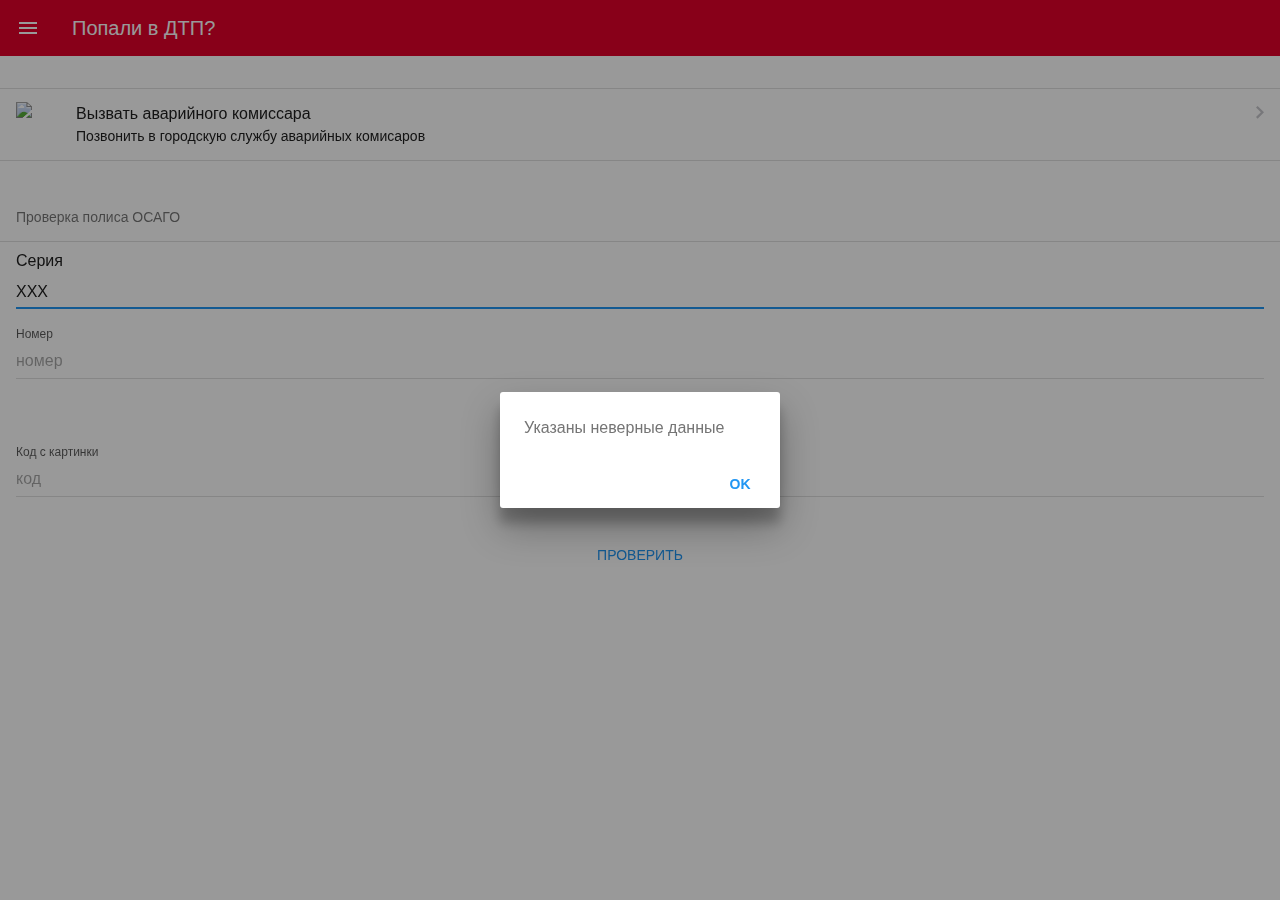
==== commit b54ba879: "Обновил приложение и сделал вместо всплывающего окна выбор выпадающий список" ====
--- a/index.html
+++ b/index.html
@@ -88,18 +88,21 @@
               <div class="content-block-title">Проверка полиса ОСАГО</div>
               <div class="list-block">
                 <ul> 
-                  <li><a href="#" class="item-link smart-select">
-                      <select name="serial">
-                        <option value="ХХХ" selected>ХХХ</option>
-                        <option value="ССС">ССС</option>
-                        <option value="ЕЕЕ">ЕЕЕ</option>
-                        <option value="ВВВ">ВВВ</option>
-                      </select>
-                      <div class="item-content">
-                        <div class="item-inner">
-                          <div class="item-title">Серия</div>
+                  <li>
+                    <div class="item-content">
+                      <div class="item-inner">
+                        <div class="item-title">Серия</div>
+                        <div class="item-input">
+                          <select name="serial">
+                            <option value="ХХХ" selected>ХХХ</option>
+                            <option value="ССС">ССС</option>
+                            <option value="ЕЕЕ">ЕЕЕ</option>
+                            <option value="ВВВ">ВВВ</option>
+                          </select>
                         </div>
-                      </div></a></li>
+                      </div>
+                    </div>
+                  </li>
                   <li>
                     <div class="item-content">
                       <div class="item-inner"> 
--- a/css/framework7.material.min.css
+++ b/css/framework7.material.min.css
@@ -10,6 +10,6 @@
  * 
  * Licensed under MIT
  * 
- * Released on: June 19, 2016
+ * Released on: July 3, 2016
  */
 body,html{position:relative;height:100%;width:100%;overflow-x:hidden}body{font-family:Roboto,Noto,Helvetica,Arial,sans-serif;margin:0;padding:0;color:#212121;font-size:14px;line-height:1.5;width:100%;-webkit-text-size-adjust:100%;background:#fff;overflow:hidden}*{-webkit-tap-highlight-color:transparent;-webkit-touch-callout:none}a,input,select,textarea{outline:0}a{text-decoration:none;color:#2196f3}p{margin:1em 0}.row{display:-webkit-box;display:-ms-flexbox;display:-webkit-flex;display:flex;-webkit-box-pack:justify;-ms-flex-pack:justify;-webkit-justify-content:space-between;justify-content:space-between;-webkit-box-lines:multiple;-moz-box-lines:multiple;-webkit-flex-wrap:wrap;-ms-flex-wrap:wrap;flex-wrap:wrap;-webkit-box-align:start;-ms-flex-align:start;-webkit-align-items:flex-start;align-items:flex-start}.row>[class*=col-]{box-sizing:border-box}.row .col-auto{width:100%}.row .col-100{width:100%;width:-webkit-calc((100% - 16px*0)/ 1);width:calc((100% - 16px*0)/ 1)}.row.no-gutter .col-100{width:100%}.row .col-95{width:95%;width:-webkit-calc((100% - 16px*.05263157894736836)/ 1.0526315789473684);width:calc((100% - 16px*.05263157894736836)/ 1.0526315789473684)}.row.no-gutter .col-95{width:95%}.row .col-90{width:90%;width:-webkit-calc((100% - 16px*.11111111111111116)/ 1.1111111111111112);width:calc((100% - 16px*.11111111111111116)/ 1.1111111111111112)}.row.no-gutter .col-90{width:90%}.row .col-85{width:85%;width:-webkit-calc((100% - 16px*.17647058823529416)/ 1.1764705882352942);width:calc((100% - 16px*.17647058823529416)/ 1.1764705882352942)}.row.no-gutter .col-85{width:85%}.row .col-80{width:80%;width:-webkit-calc((100% - 16px*.25)/ 1.25);width:calc((100% - 16px*.25)/ 1.25)}.row.no-gutter .col-80{width:80%}.row .col-75{width:75%;width:-webkit-calc((100% - 16px*.33333333333333326)/ 1.3333333333333333);width:calc((100% - 16px*.33333333333333326)/ 1.3333333333333333)}.row.no-gutter .col-75{width:75%}.row .col-70{width:70%;width:-webkit-calc((100% - 16px*.4285714285714286)/ 1.4285714285714286);width:calc((100% - 16px*.4285714285714286)/ 1.4285714285714286)}.row.no-gutter .col-70{width:70%}.row .col-66{width:66.66666666666666%;width:-webkit-calc((100% - 16px*.5000000000000002)/ 1.5000000000000002);width:calc((100% - 16px*.5000000000000002)/ 1.5000000000000002)}.row.no-gutter .col-66{width:66.66666666666666%}.row .col-65{width:65%;width:-webkit-calc((100% - 16px*.5384615384615385)/ 1.5384615384615385);width:calc((100% - 16px*.5384615384615385)/ 1.5384615384615385)}.row.no-gutter .col-65{width:65%}.row .col-60{width:60%;width:-webkit-calc((100% - 16px*.6666666666666667)/ 1.6666666666666667);width:calc((100% - 16px*.6666666666666667)/ 1.6666666666666667)}.row.no-gutter .col-60{width:60%}.row .col-55{width:55%;width:-webkit-calc((100% - 16px*.8181818181818181)/ 1.8181818181818181);width:calc((100% - 16px*.8181818181818181)/ 1.8181818181818181)}.row.no-gutter .col-55{width:55%}.row .col-50{width:50%;width:-webkit-calc((100% - 16px*1)/ 2);width:calc((100% - 16px*1)/ 2)}.row.no-gutter .col-50{width:50%}.row .col-45{width:45%;width:-webkit-calc((100% - 16px*1.2222222222222223)/ 2.2222222222222223);width:calc((100% - 16px*1.2222222222222223)/ 2.2222222222222223)}.row.no-gutter .col-45{width:45%}.row .col-40{width:40%;width:-webkit-calc((100% - 16px*1.5)/ 2.5);width:calc((100% - 16px*1.5)/ 2.5)}.row.no-gutter .col-40{width:40%}.row .col-35{width:35%;width:-webkit-calc((100% - 16px*1.8571428571428572)/ 2.857142857142857);width:calc((100% - 16px*1.8571428571428572)/ 2.857142857142857)}.row.no-gutter .col-35{width:35%}.row .col-33{width:33.333333333333336%;width:-webkit-calc((100% - 16px*2)/ 3);width:calc((100% - 16px*2)/ 3)}.row.no-gutter .col-33{width:33.333333333333336%}.row .col-30{width:30%;width:-webkit-calc((100% - 16px*2.3333333333333335)/ 3.3333333333333335);width:calc((100% - 16px*2.3333333333333335)/ 3.3333333333333335)}.row.no-gutter .col-30{width:30%}.row .col-25{width:25%;width:-webkit-calc((100% - 16px*3)/ 4);width:calc((100% - 16px*3)/ 4)}.row.no-gutter .col-25{width:25%}.row .col-20{width:20%;width:-webkit-calc((100% - 16px*4)/ 5);width:calc((100% - 16px*4)/ 5)}.row.no-gutter .col-20{width:20%}.row .col-15{width:15%;width:-webkit-calc((100% - 16px*5.666666666666667)/ 6.666666666666667);width:calc((100% - 16px*5.666666666666667)/ 6.666666666666667)}.row.no-gutter .col-15{width:15%}.row .col-10{width:10%;width:-webkit-calc((100% - 16px*9)/ 10);width:calc((100% - 16px*9)/ 10)}.row.no-gutter .col-10{width:10%}.row .col-5{width:5%;width:-webkit-calc((100% - 16px*19)/ 20);width:calc((100% - 16px*19)/ 20)}.row.no-gutter .col-5{width:5%}.row .col-auto:nth-last-child(1),.row .col-auto:nth-last-child(1)~.col-auto{width:100%;width:-webkit-calc((100% - 16px*0)/ 1);width:calc((100% - 16px*0)/ 1)}.row.no-gutter .col-auto:nth-last-child(1),.row.no-gutter .col-auto:nth-last-child(1)~.col-auto{width:100%}.row .col-auto:nth-last-child(2),.row .col-auto:nth-last-child(2)~.col-auto{width:50%;width:-webkit-calc((100% - 16px*1)/ 2);width:calc((100% - 16px*1)/ 2)}.row.no-gutter .col-auto:nth-last-child(2),.row.no-gutter .col-auto:nth-last-child(2)~.col-auto{width:50%}.row .col-auto:nth-last-child(3),.row .col-auto:nth-last-child(3)~.col-auto{width:33.33333333%;width:-webkit-calc((100% - 16px*2)/ 3);width:calc((100% - 16px*2)/ 3)}.row.no-gutter .col-auto:nth-last-child(3),.row.no-gutter .col-auto:nth-last-child(3)~.col-auto{width:33.33333333%}.row .col-auto:nth-last-child(4),.row .col-auto:nth-last-child(4)~.col-auto{width:25%;width:-webkit-calc((100% - 16px*3)/ 4);width:calc((100% - 16px*3)/ 4)}.row.no-gutter .col-auto:nth-last-child(4),.row.no-gutter .col-auto:nth-last-child(4)~.col-auto{width:25%}.row .col-auto:nth-last-child(5),.row .col-auto:nth-last-child(5)~.col-auto{width:20%;width:-webkit-calc((100% - 16px*4)/ 5);width:calc((100% - 16px*4)/ 5)}.row.no-gutter .col-auto:nth-last-child(5),.row.no-gutter .col-auto:nth-last-child(5)~.col-auto{width:20%}.row .col-auto:nth-last-child(6),.row .col-auto:nth-last-child(6)~.col-auto{width:16.66666667%;width:-webkit-calc((100% - 16px*5)/ 6);width:calc((100% - 16px*5)/ 6)}.row.no-gutter .col-auto:nth-last-child(6),.row.no-gutter .col-auto:nth-last-child(6)~.col-auto{width:16.66666667%}.row .col-auto:nth-last-child(7),.row .col-auto:nth-last-child(7)~.col-auto{width:14.28571429%;width:-webkit-calc((100% - 16px*6)/ 7);width:calc((100% - 16px*6)/ 7)}.row.no-gutter .col-auto:nth-last-child(7),.row.no-gutter .col-auto:nth-last-child(7)~.col-auto{width:14.28571429%}.row .col-auto:nth-last-child(8),.row .col-auto:nth-last-child(8)~.col-auto{width:12.5%;width:-webkit-calc((100% - 16px*7)/ 8);width:calc((100% - 16px*7)/ 8)}.row.no-gutter .col-auto:nth-last-child(8),.row.no-gutter .col-auto:nth-last-child(8)~.col-auto{width:12.5%}.row .col-auto:nth-last-child(9),.row .col-auto:nth-last-child(9)~.col-auto{width:11.11111111%;width:-webkit-calc((100% - 16px*8)/ 9);width:calc((100% - 16px*8)/ 9)}.row.no-gutter .col-auto:nth-last-child(9),.row.no-gutter .col-auto:nth-last-child(9)~.col-auto{width:11.11111111%}.row .col-auto:nth-last-child(10),.row .col-auto:nth-last-child(10)~.col-auto{width:10%;width:-webkit-calc((100% - 16px*9)/ 10);width:calc((100% - 16px*9)/ 10)}.row.no-gutter .col-auto:nth-last-child(10),.row.no-gutter .col-auto:nth-last-child(10)~.col-auto{width:10%}.row .col-auto:nth-last-child(11),.row .col-auto:nth-last-child(11)~.col-auto{width:9.09090909%;width:-webkit-calc((100% - 16px*10)/ 11);width:calc((100% - 16px*10)/ 11)}.row.no-gutter .col-auto:nth-last-child(11),.row.no-gutter .col-auto:nth-last-child(11)~.col-auto{width:9.09090909%}.row .col-auto:nth-last-child(12),.row .col-auto:nth-last-child(12)~.col-auto{width:8.33333333%;width:-webkit-calc((100% - 16px*11)/ 12);width:calc((100% - 16px*11)/ 12)}.row.no-gutter .col-auto:nth-last-child(12),.row.no-gutter .col-auto:nth-last-child(12)~.col-auto{width:8.33333333%}.row .col-auto:nth-last-child(13),.row .col-auto:nth-last-child(13)~.col-auto{width:7.69230769%;width:-webkit-calc((100% - 16px*12)/ 13);width:calc((100% - 16px*12)/ 13)}.row.no-gutter .col-auto:nth-last-child(13),.row.no-gutter .col-auto:nth-last-child(13)~.col-auto{width:7.69230769%}.row .col-auto:nth-last-child(14),.row .col-auto:nth-last-child(14)~.col-auto{width:7.14285714%;width:-webkit-calc((100% - 16px*13)/ 14);width:calc((100% - 16px*13)/ 14)}.row.no-gutter .col-auto:nth-last-child(14),.row.no-gutter .col-auto:nth-last-child(14)~.col-auto{width:7.14285714%}.row .col-auto:nth-last-child(15),.row .col-auto:nth-last-child(15)~.col-auto{width:6.66666667%;width:-webkit-calc((100% - 16px*14)/ 15);width:calc((100% - 16px*14)/ 15)}.row.no-gutter .col-auto:nth-last-child(15),.row.no-gutter .col-auto:nth-last-child(15)~.col-auto{width:6.66666667%}.row .col-auto:nth-last-child(16),.row .col-auto:nth-last-child(16)~.col-auto{width:6.25%;width:-webkit-calc((100% - 16px*15)/ 16);width:calc((100% - 16px*15)/ 16)}.row.no-gutter .col-auto:nth-last-child(16),.row.no-gutter .col-auto:nth-last-child(16)~.col-auto{width:6.25%}.row .col-auto:nth-last-child(17),.row .col-auto:nth-last-child(17)~.col-auto{width:5.88235294%;width:-webkit-calc((100% - 16px*16)/ 17);width:calc((100% - 16px*16)/ 17)}.row.no-gutter .col-auto:nth-last-child(17),.row.no-gutter .col-auto:nth-last-child(17)~.col-auto{width:5.88235294%}.row .col-auto:nth-last-child(18),.row .col-auto:nth-last-child(18)~.col-auto{width:5.55555556%;width:-webkit-calc((100% - 16px*17)/ 18);width:calc((100% - 16px*17)/ 18)}.row.no-gutter .col-auto:nth-last-child(18),.row.no-gutter .col-auto:nth-last-child(18)~.col-auto{width:5.55555556%}.row .col-auto:nth-last-child(19),.row .col-auto:nth-last-child(19)~.col-auto{width:5.26315789%;width:-webkit-calc((100% - 16px*18)/ 19);width:calc((100% - 16px*18)/ 19)}.row.no-gutter .col-auto:nth-last-child(19),.row.no-gutter .col-auto:nth-last-child(19)~.col-auto{width:5.26315789%}.row .col-auto:nth-last-child(20),.row .col-auto:nth-last-child(20)~.col-auto{width:5%;width:-webkit-calc((100% - 16px*19)/ 20);width:calc((100% - 16px*19)/ 20)}.row.no-gutter .col-auto:nth-last-child(20),.row.no-gutter .col-auto:nth-last-child(20)~.col-auto{width:5%}.row .col-auto:nth-last-child(21),.row .col-auto:nth-last-child(21)~.col-auto{width:4.76190476%;width:-webkit-calc((100% - 16px*20)/ 21);width:calc((100% - 16px*20)/ 21)}.row.no-gutter .col-auto:nth-last-child(21),.row.no-gutter .col-auto:nth-last-child(21)~.col-auto{width:4.76190476%}@media all and (min-width:768px){.row .tablet-100{width:100%;width:-webkit-calc((100% - 16px*0)/ 1);width:calc((100% - 16px*0)/ 1)}.row.no-gutter .tablet-100{width:100%}.row .tablet-95{width:95%;width:-webkit-calc((100% - 16px*.05263157894736836)/ 1.0526315789473684);width:calc((100% - 16px*.05263157894736836)/ 1.0526315789473684)}.row.no-gutter .tablet-95{width:95%}.row .tablet-90{width:90%;width:-webkit-calc((100% - 16px*.11111111111111116)/ 1.1111111111111112);width:calc((100% - 16px*.11111111111111116)/ 1.1111111111111112)}.row.no-gutter .tablet-90{width:90%}.row .tablet-85{width:85%;width:-webkit-calc((100% - 16px*.17647058823529416)/ 1.1764705882352942);width:calc((100% - 16px*.17647058823529416)/ 1.1764705882352942)}.row.no-gutter .tablet-85{width:85%}.row .tablet-80{width:80%;width:-webkit-calc((100% - 16px*.25)/ 1.25);width:calc((100% - 16px*.25)/ 1.25)}.row.no-gutter .tablet-80{width:80%}.row .tablet-75{width:75%;width:-webkit-calc((100% - 16px*.33333333333333326)/ 1.3333333333333333);width:calc((100% - 16px*.33333333333333326)/ 1.3333333333333333)}.row.no-gutter .tablet-75{width:75%}.row .tablet-70{width:70%;width:-webkit-calc((100% - 16px*.4285714285714286)/ 1.4285714285714286);width:calc((100% - 16px*.4285714285714286)/ 1.4285714285714286)}.row.no-gutter .tablet-70{width:70%}.row .tablet-66{width:66.66666666666666%;width:-webkit-calc((100% - 16px*.5000000000000002)/ 1.5000000000000002);width:calc((100% - 16px*.5000000000000002)/ 1.5000000000000002)}.row.no-gutter .tablet-66{width:66.66666666666666%}.row .tablet-65{width:65%;width:-webkit-calc((100% - 16px*.5384615384615385)/ 1.5384615384615385);width:calc((100% - 16px*.5384615384615385)/ 1.5384615384615385)}.row.no-gutter .tablet-65{width:65%}.row .tablet-60{width:60%;width:-webkit-calc((100% - 16px*.6666666666666667)/ 1.6666666666666667);width:calc((100% - 16px*.6666666666666667)/ 1.6666666666666667)}.row.no-gutter .tablet-60{width:60%}.row .tablet-55{width:55%;width:-webkit-calc((100% - 16px*.8181818181818181)/ 1.8181818181818181);width:calc((100% - 16px*.8181818181818181)/ 1.8181818181818181)}.row.no-gutter .tablet-55{width:55%}.row .tablet-50{width:50%;width:-webkit-calc((100% - 16px*1)/ 2);width:calc((100% - 16px*1)/ 2)}.row.no-gutter .tablet-50{width:50%}.row .tablet-45{width:45%;width:-webkit-calc((100% - 16px*1.2222222222222223)/ 2.2222222222222223);width:calc((100% - 16px*1.2222222222222223)/ 2.2222222222222223)}.row.no-gutter .tablet-45{width:45%}.row .tablet-40{width:40%;width:-webkit-calc((100% - 16px*1.5)/ 2.5);width:calc((100% - 16px*1.5)/ 2.5)}.row.no-gutter .tablet-40{width:40%}.row .tablet-35{width:35%;width:-webkit-calc((100% - 16px*1.8571428571428572)/ 2.857142857142857);width:calc((100% - 16px*1.8571428571428572)/ 2.857142857142857)}.row.no-gutter .tablet-35{width:35%}.row .tablet-33{width:33.333333333333336%;width:-webkit-calc((100% - 16px*2)/ 3);width:calc((100% - 16px*2)/ 3)}.row.no-gutter .tablet-33{width:33.333333333333336%}.row .tablet-30{width:30%;width:-webkit-calc((100% - 16px*2.3333333333333335)/ 3.3333333333333335);width:calc((100% - 16px*2.3333333333333335)/ 3.3333333333333335)}.row.no-gutter .tablet-30{width:30%}.row .tablet-25{width:25%;width:-webkit-calc((100% - 16px*3)/ 4);width:calc((100% - 16px*3)/ 4)}.row.no-gutter .tablet-25{width:25%}.row .tablet-20{width:20%;width:-webkit-calc((100% - 16px*4)/ 5);width:calc((100% - 16px*4)/ 5)}.row.no-gutter .tablet-20{width:20%}.row .tablet-15{width:15%;width:-webkit-calc((100% - 16px*5.666666666666667)/ 6.666666666666667);width:calc((100% - 16px*5.666666666666667)/ 6.666666666666667)}.row.no-gutter .tablet-15{width:15%}.row .tablet-10{width:10%;width:-webkit-calc((100% - 16px*9)/ 10);width:calc((100% - 16px*9)/ 10)}.row.no-gutter .tablet-10{width:10%}.row .tablet-5{width:5%;width:-webkit-calc((100% - 16px*19)/ 20);width:calc((100% - 16px*19)/ 20)}.row.no-gutter .tablet-5{width:5%}.row .tablet-auto:nth-last-child(1),.row .tablet-auto:nth-last-child(1)~.col-auto{width:100%;width:-webkit-calc((100% - 16px*0)/ 1);width:calc((100% - 16px*0)/ 1)}.row.no-gutter .tablet-auto:nth-last-child(1),.row.no-gutter .tablet-auto:nth-last-child(1)~.tablet-auto{width:100%}.row .tablet-auto:nth-last-child(2),.row .tablet-auto:nth-last-child(2)~.col-auto{width:50%;width:-webkit-calc((100% - 16px*1)/ 2);width:calc((100% - 16px*1)/ 2)}.row.no-gutter .tablet-auto:nth-last-child(2),.row.no-gutter .tablet-auto:nth-last-child(2)~.tablet-auto{width:50%}.row .tablet-auto:nth-last-child(3),.row .tablet-auto:nth-last-child(3)~.col-auto{width:33.33333333%;width:-webkit-calc((100% - 16px*2)/ 3);width:calc((100% - 16px*2)/ 3)}.row.no-gutter .tablet-auto:nth-last-child(3),.row.no-gutter .tablet-auto:nth-last-child(3)~.tablet-auto{width:33.33333333%}.row .tablet-auto:nth-last-child(4),.row .tablet-auto:nth-last-child(4)~.col-auto{width:25%;width:-webkit-calc((100% - 16px*3)/ 4);width:calc((100% - 16px*3)/ 4)}.row.no-gutter .tablet-auto:nth-last-child(4),.row.no-gutter .tablet-auto:nth-last-child(4)~.tablet-auto{width:25%}.row .tablet-auto:nth-last-child(5),.row .tablet-auto:nth-last-child(5)~.col-auto{width:20%;width:-webkit-calc((100% - 16px*4)/ 5);width:calc((100% - 16px*4)/ 5)}.row.no-gutter .tablet-auto:nth-last-child(5),.row.no-gutter .tablet-auto:nth-last-child(5)~.tablet-auto{width:20%}.row .tablet-auto:nth-last-child(6),.row .tablet-auto:nth-last-child(6)~.col-auto{width:16.66666667%;width:-webkit-calc((100% - 16px*5)/ 6);width:calc((100% - 16px*5)/ 6)}.row.no-gutter .tablet-auto:nth-last-child(6),.row.no-gutter .tablet-auto:nth-last-child(6)~.tablet-auto{width:16.66666667%}.row .tablet-auto:nth-last-child(7),.row .tablet-auto:nth-last-child(7)~.col-auto{width:14.28571429%;width:-webkit-calc((100% - 16px*6)/ 7);width:calc((100% - 16px*6)/ 7)}.row.no-gutter .tablet-auto:nth-last-child(7),.row.no-gutter .tablet-auto:nth-last-child(7)~.tablet-auto{width:14.28571429%}.row .tablet-auto:nth-last-child(8),.row .tablet-auto:nth-last-child(8)~.col-auto{width:12.5%;width:-webkit-calc((100% - 16px*7)/ 8);width:calc((100% - 16px*7)/ 8)}.row.no-gutter .tablet-auto:nth-last-child(8),.row.no-gutter .tablet-auto:nth-last-child(8)~.tablet-auto{width:12.5%}.row .tablet-auto:nth-last-child(9),.row .tablet-auto:nth-last-child(9)~.col-auto{width:11.11111111%;width:-webkit-calc((100% - 16px*8)/ 9);width:calc((100% - 16px*8)/ 9)}.row.no-gutter .tablet-auto:nth-last-child(9),.row.no-gutter .tablet-auto:nth-last-child(9)~.tablet-auto{width:11.11111111%}.row .tablet-auto:nth-last-child(10),.row .tablet-auto:nth-last-child(10)~.col-auto{width:10%;width:-webkit-calc((100% - 16px*9)/ 10);width:calc((100% - 16px*9)/ 10)}.row.no-gutter .tablet-auto:nth-last-child(10),.row.no-gutter .tablet-auto:nth-last-child(10)~.tablet-auto{width:10%}.row .tablet-auto:nth-last-child(11),.row .tablet-auto:nth-last-child(11)~.col-auto{width:9.09090909%;width:-webkit-calc((100% - 16px*10)/ 11);width:calc((100% - 16px*10)/ 11)}.row.no-gutter .tablet-auto:nth-last-child(11),.row.no-gutter .tablet-auto:nth-last-child(11)~.tablet-auto{width:9.09090909%}.row .tablet-auto:nth-last-child(12),.row .tablet-auto:nth-last-child(12)~.col-auto{width:8.33333333%;width:-webkit-calc((100% - 16px*11)/ 12);width:calc((100% - 16px*11)/ 12)}.row.no-gutter .tablet-auto:nth-last-child(12),.row.no-gutter .tablet-auto:nth-last-child(12)~.tablet-auto{width:8.33333333%}.row .tablet-auto:nth-last-child(13),.row .tablet-auto:nth-last-child(13)~.col-auto{width:7.69230769%;width:-webkit-calc((100% - 16px*12)/ 13);width:calc((100% - 16px*12)/ 13)}.row.no-gutter .tablet-auto:nth-last-child(13),.row.no-gutter .tablet-auto:nth-last-child(13)~.tablet-auto{width:7.69230769%}.row .tablet-auto:nth-last-child(14),.row .tablet-auto:nth-last-child(14)~.col-auto{width:7.14285714%;width:-webkit-calc((100% - 16px*13)/ 14);width:calc((100% - 16px*13)/ 14)}.row.no-gutter .tablet-auto:nth-last-child(14),.row.no-gutter .tablet-auto:nth-last-child(14)~.tablet-auto{width:7.14285714%}.row .tablet-auto:nth-last-child(15),.row .tablet-auto:nth-last-child(15)~.col-auto{width:6.66666667%;width:-webkit-calc((100% - 16px*14)/ 15);width:calc((100% - 16px*14)/ 15)}.row.no-gutter .tablet-auto:nth-last-child(15),.row.no-gutter .tablet-auto:nth-last-child(15)~.tablet-auto{width:6.66666667%}.row .tablet-auto:nth-last-child(16),.row .tablet-auto:nth-last-child(16)~.col-auto{width:6.25%;width:-webkit-calc((100% - 16px*15)/ 16);width:calc((100% - 16px*15)/ 16)}.row.no-gutter .tablet-auto:nth-last-child(16),.row.no-gutter .tablet-auto:nth-last-child(16)~.tablet-auto{width:6.25%}.row .tablet-auto:nth-last-child(17),.row .tablet-auto:nth-last-child(17)~.col-auto{width:5.88235294%;width:-webkit-calc((100% - 16px*16)/ 17);width:calc((100% - 16px*16)/ 17)}.row.no-gutter .tablet-auto:nth-last-child(17),.row.no-gutter .tablet-auto:nth-last-child(17)~.tablet-auto{width:5.88235294%}.row .tablet-auto:nth-last-child(18),.row .tablet-auto:nth-last-child(18)~.col-auto{width:5.55555556%;width:-webkit-calc((100% - 16px*17)/ 18);width:calc((100% - 16px*17)/ 18)}.row.no-gutter .tablet-auto:nth-last-child(18),.row.no-gutter .tablet-auto:nth-last-child(18)~.tablet-auto{width:5.55555556%}.row .tablet-auto:nth-last-child(19),.row .tablet-auto:nth-last-child(19)~.col-auto{width:5.26315789%;width:-webkit-calc((100% - 16px*18)/ 19);width:calc((100% - 16px*18)/ 19)}.row.no-gutter .tablet-auto:nth-last-child(19),.row.no-gutter .tablet-auto:nth-last-child(19)~.tablet-auto{width:5.26315789%}.row .tablet-auto:nth-last-child(20),.row .tablet-auto:nth-last-child(20)~.col-auto{width:5%;width:-webkit-calc((100% - 16px*19)/ 20);width:calc((100% - 16px*19)/ 20)}.row.no-gutter .tablet-auto:nth-last-child(20),.row.no-gutter .tablet-auto:nth-last-child(20)~.tablet-auto{width:5%}.row .tablet-auto:nth-last-child(21),.row .tablet-auto:nth-last-child(21)~.col-auto{width:4.76190476%;width:-webkit-calc((100% - 16px*20)/ 21);width:calc((100% - 16px*20)/ 21)}.row.no-gutter .tablet-auto:nth-last-child(21),.row.no-gutter .tablet-auto:nth-last-child(21)~.tablet-auto{width:4.76190476%}}.view,.views{position:relative;width:100%;height:100%;z-index:5000}.views{overflow:auto;-webkit-overflow-scrolling:touch}.view{overflow:hidden;box-sizing:border-box}.pages{position:relative;width:100%;height:100%;overflow:hidden}.page{box-sizing:border-box;position:absolute;left:0;top:0;width:100%;height:100%;background:#fff;-webkit-transform:translate3d(0,0,0);transform:translate3d(0,0,0)}.page.cached{display:none}.page-on-left{opacity:1;-webkit-transform:translate3d(0,0,0);transform:translate3d(0,0,0)}.page-on-right{opacity:0;pointer-events:none;-webkit-transform:translate3d(0,56px,0);transform:translate3d(0,56px,0)}.page-content{overflow:auto;-webkit-overflow-scrolling:touch;box-sizing:border-box;height:100%;position:relative;z-index:1}.page-transitioning{-webkit-transition-duration:.3s;transition-duration:.3s}.page-from-right-to-center{pointer-events:none;-webkit-animation:pageFromRightToCenter .3s forwards;animation:pageFromRightToCenter .3s forwards}.page-from-center-to-right{pointer-events:none;-webkit-animation:pageFromCenterToRight .3s forwards;animation:pageFromCenterToRight .3s forwards}@-webkit-keyframes pageFromRightToCenter{from{opacity:0;-webkit-transform:translate3d(0,56px,0)}to{opacity:1;-webkit-transform:translate3d(0,0,0)}}@keyframes pageFromRightToCenter{from{opacity:0;transform:translate3d(0,56px,0)}to{opacity:1;transform:translate3d(0,0,0)}}@-webkit-keyframes pageFromCenterToRight{from{opacity:1;-webkit-transform:translate3d(0,0,0)}to{opacity:0;-webkit-transform:translate3d(0,56px,0)}}@keyframes pageFromCenterToRight{from{opacity:1;transform:translate3d(0,0,0)}to{opacity:0;transform:translate3d(0,56px,0)}}.page-from-center-to-left{-webkit-animation:pageFromCenterToLeft .3s forwards;animation:pageFromCenterToLeft .3s forwards}.page-from-left-to-center{-webkit-animation:pageFromLeftToCenter .3s forwards;animation:pageFromLeftToCenter .3s forwards}@-webkit-keyframes pageFromCenterToLeft{from{opacity:1}to{opacity:1}}@keyframes pageFromCenterToLeft{from{opacity:1}to{opacity:1}}@-webkit-keyframes pageFromLeftToCenter{from{opacity:1}to{opacity:1}}@keyframes pageFromLeftToCenter{from{opacity:1}to{opacity:1}}.navbar-inner,.toolbar-inner{position:absolute;left:0;top:0;width:100%;height:100%;box-sizing:border-box;overflow:hidden;display:-webkit-box;display:-ms-flexbox;display:-webkit-flex;display:flex;-webkit-box-align:center;-ms-flex-align:center;-webkit-align-items:center;align-items:center}.navbar-inner{-webkit-box-pack:start;-ms-flex-pack:start;-webkit-justify-content:flex-start;justify-content:flex-start}.toolbar-inner{-webkit-box-pack:justify;-ms-flex-pack:justify;-webkit-justify-content:space-between;justify-content:space-between}.navbar-inner.cached{display:none}.navbar,.toolbar{width:100%;box-sizing:border-box;position:relative;margin:0;z-index:500;-webkit-backface-visibility:hidden;backface-visibility:hidden;color:#fff}.navbar b,.toolbar b{font-weight:500}.navbar~.toolbar{z-index:499}.navbar,.subnavbar,.toolbar{background:#2196f3}.navbar a.link,.subnavbar a.link,.toolbar a.link{text-decoration:none;position:relative;color:#fff;box-sizing:border-box;display:-webkit-box;display:-ms-flexbox;display:-webkit-flex;display:flex;-webkit-box-pack:center;-ms-flex-pack:center;-webkit-justify-content:center;justify-content:center;-webkit-box-align:center;-ms-flex-align:center;-webkit-align-items:center;align-items:center;padding:0 16px;min-width:48px}.navbar a.link:before,.subnavbar a.link:before,.toolbar a.link:before{content:'';width:152%;height:152%;position:absolute;left:-26%;top:-26%;background-image:-webkit-radial-gradient(center,circle cover,rgba(255,255,255,.15) 66%,rgba(255,255,255,0) 66%);background-image:radial-gradient(circle at center,rgba(255,255,255,.15) 66%,rgba(255,255,255,0) 66%);background-repeat:no-repeat;background-position:center;background-size:100% 100%;opacity:0;pointer-events:none;-webkit-transition-duration:.6s;transition-duration:.6s}.navbar a.link.active-state:before,.subnavbar a.link.active-state:before,.toolbar a.link.active-state:before,html:not(.watch-active-state) .navbar a.link:active:before,html:not(.watch-active-state) .subnavbar a.link:active:before,html:not(.watch-active-state) .toolbar a.link:active:before{opacity:1;-webkit-transition-duration:150ms;transition-duration:150ms}.navbar a.link i+i,.navbar a.link i+span,.navbar a.link span+i,.navbar a.link span+span,.subnavbar a.link i+i,.subnavbar a.link i+span,.subnavbar a.link span+i,.subnavbar a.link span+span,.toolbar a.link i+i,.toolbar a.link i+span,.toolbar a.link span+i,.toolbar a.link span+span{margin-left:8px}.navbar a.icon-only,.subnavbar a.icon-only,.toolbar a.icon-only{min-width:0;-webkit-box-flex:0;-webkit-flex-shrink:0;-ms-flex:0 0 auto;flex-shrink:0}.navbar i.icon,.subnavbar i.icon,.toolbar i.icon{display:block}.navbar .center,.subnavbar .center{font-size:20px;font-weight:500;text-align:center;margin:0 16px;position:relative;overflow:hidden;text-overflow:ellipsis;white-space:nowrap;line-height:56px;display:inline-block;text-align:left}.navbar .left,.navbar .right,.subnavbar .left,.subnavbar .right{-webkit-box-flex:0;-webkit-flex-shrink:0;-ms-flex:0 0 auto;flex-shrink:0;display:-webkit-box;display:-ms-flexbox;display:-webkit-flex;display:flex;-webkit-box-pack:start;-ms-flex-pack:start;-webkit-justify-content:flex-start;justify-content:flex-start;-webkit-box-align:center;-ms-flex-align:center;-webkit-align-items:center;align-items:center;-webkit-transform:translate3d(0,0,0);transform:translate3d(0,0,0)}.navbar .right,.subnavbar .right{margin-left:auto}.navbar .right:first-child,.subnavbar .right:first-child{position:absolute;right:16px;height:100%}.navbar{left:0;top:0;height:56px;font-size:20px}.navbar a.link{line-height:56px;height:56px}.popup .navbar{-webkit-transform:translate3d(0,0,0);transform:translate3d(0,0,0)}.subnavbar{height:48px;width:100%;position:absolute;left:0;top:100%;z-index:20;box-sizing:border-box;padding:0 16px;display:-webkit-box;display:-ms-flexbox;display:-webkit-flex;display:flex;-webkit-box-pack:justify;-ms-flex-pack:justify;-webkit-justify-content:space-between;justify-content:space-between;-webkit-box-align:center;-ms-flex-align:center;-webkit-align-items:center;align-items:center;overflow:hidden}.subnavbar a.link{line-height:48px;height:48px}.subnavbar .center{line-height:48px}.subnavbar .center:first-child{margin-left:56px}.navbar.no-border .subnavbar{margin-top:0}.navbar-on-left .subnavbar,.navbar-on-right .subnavbar{pointer-events:none}.navbar .subnavbar,.page .subnavbar{position:absolute}.page>.subnavbar{top:0;margin-top:0}.subnavbar>.buttons-row{width:100%}.subnavbar .searchbar,.subnavbar.searchbar{position:absolute}.subnavbar .searchbar,.subnavbar.searchbar{position:absolute}.subnavbar .searchbar{left:0;top:0}.toolbar{left:0;bottom:0;height:48px;font-size:14px}.toolbar a.link{line-height:48px;height:48px}.toolbar a{-webkit-box-flex:1;-webkit-flex-shrink:1;-ms-flex:0 1 auto;flex-shrink:1;position:relative;white-space:nowrap;text-overflow:ellipsis}.tabbar{z-index:5001;overflow:hidden;bottom:auto;top:0}.tabbar .toolbar-inner{padding-left:0;padding-right:0}.tabbar a.link{line-height:1.4}.tabbar a.link,.tabbar a.tab-link{height:100%;width:100%;box-sizing:border-box;padding-left:0;padding-right:0;display:-webkit-box;display:-ms-flexbox;display:-webkit-flex;display:flex;-webkit-box-pack:center;-ms-flex-pack:center;-webkit-justify-content:center;justify-content:center;-webkit-box-align:center;-ms-flex-align:center;-webkit-align-items:center;align-items:center;-ms-flex:1;-webkit-box-orient:vertical;-moz-box-orient:vertical;-ms-flex-direction:column;-webkit-flex-direction:column;flex-direction:column;font-size:14px;text-transform:uppercase}.tabbar i.icon{height:24px}.tabbar a.tab-link{-webkit-transition-duration:.3s;transition-duration:.3s;overflow:hidden;color:rgba(255,255,255,.7);position:relative}.tabbar a.tab-link.active,.tabbar a.tab-link.active-state,html:not(.watch-active-state) .tabbar a.tab-link:active{color:#fff}.tabbar .tab-link-highlight{position:absolute;left:0;bottom:0;height:3px;background:#0a6ebd;background:rgba(255,255,255,.5);-webkit-transition-duration:.3s;transition-duration:.3s}.tabbar-labels{height:72px}.tabbar-labels a.link,.tabbar-labels a.tab-link{padding-top:12px;padding-bottom:12px;height:100%;-webkit-box-pack:justify;-ms-flex-pack:justify;-webkit-justify-content:space-between;justify-content:space-between}.tabbar-labels span.tabbar-label{line-height:1;display:block;margin:0;margin-top:10px;position:relative;text-overflow:ellipsis;white-space:nowrap;overflow:hidden;max-width:100%}.tabbar-scrollable .toolbar-inner{-webkit-box-pack:start;-ms-flex-pack:start;-webkit-justify-content:flex-start;justify-content:flex-start;overflow:auto}.tabbar-scrollable .toolbar-inner::-webkit-scrollbar{display:none!important;width:0!important;height:0!important;-webkit-appearance:none;opacity:0!important}.tabbar-scrollable a.link,.tabbar-scrollable a.tab-link{width:auto;-webkit-box-flex:0;-webkit-flex-shrink:0;-ms-flex:0 0 auto;flex-shrink:0;-ms-flex:0;padding:0 16px}.toolbar-bottom{bottom:0;top:auto}.toolbar-bottom .tab-link-highlight{bottom:auto;top:0}.page>.navbar,.page>.toolbar,.view>.navbar,.view>.toolbar,.views>.navbar,.views>.toolbar{position:absolute}.subnavbar~.page-content{padding-top:48px}.tabbar-fixed .page-content,.toolbar-fixed .page-content{padding-top:48px}.tabbar-labels-fixed .page-content{padding-top:72px}.toolbar~.page-content{padding-top:48px}.tabbar-labels~.page-content{padding-top:72px}.messagebar~.page-content,.toolbar-bottom~.page-content{padding-top:0;padding-bottom:48px}.tabbar-labels.toolbar-bottom~.page-content{padding-bottom:72px}.navbar-fixed .page-content{padding-top:56px}.navbar-fixed .tabbar-fixed .page-content,.navbar-fixed .toolbar-fixed .page-content,.navbar-fixed.tabbar-fixed .page-content,.navbar-fixed.toolbar-fixed .page-content,.tabbar-fixed .navbar-fixed .page-content,.toolbar-fixed .navbar-fixed .page-content{padding-top:104px}.navbar-fixed .tabbar-labels-fixed .page-content,.navbar-fixed.tabbar-labels-fixed .page-content,.tabbar-labels-fixed .navbar-fixed .page-content{padding-top:128px}.navbar-fixed .toolbar~.page-content{padding-top:104px}.navbar-fixed .messagebar~.page-content,.navbar-fixed .toolbar-bottom~.page-content{padding-top:56px}.navbar-fixed .tabbar-labels~.page-content{padding-top:128px}.navbar-fixed .tabbar-labels.toolbar-bottom~.page-content{padding-top:56px}.navbar-fixed .page-content.with-subnavbar,.navbar-fixed .subnavbar~.page-content,.navbar-fixed .with-subnavbar .page-content{padding-top:104px}.navbar-fixed .page .subnavbar,.navbar-fixed.page .subnavbar{top:56px}.navbar-fixed .toolbar{top:56px}.navbar-fixed .messagebar,.navbar-fixed .toolbar-bottom{top:auto}.navbar.navbar-hiding{-webkit-transition-duration:.4s;transition-duration:.4s;-webkit-transform:translate3d(0,0,0);transform:translate3d(0,0,0)}.navbar.navbar-hiding~.page .list-group-title,.navbar.navbar-hiding~.page-content .list-group-title,.navbar.navbar-hiding~.pages .list-group-title{-webkit-transition-duration:.4s;transition-duration:.4s}.navbar.navbar-hiding~.page .subnavbar,.navbar.navbar-hiding~.page-content .subnavbar,.navbar.navbar-hiding~.pages .subnavbar{-webkit-transition-duration:.4s;transition-duration:.4s}.navbar.navbar-hiding~.subnavbar,.navbar.navbar-hiding~.toolbar{-webkit-transition-duration:.4s;transition-duration:.4s}.navbar.navbar-hidden{-webkit-transition-duration:.4s;transition-duration:.4s;-webkit-transform:translate3d(0,-100%,0);transform:translate3d(0,-100%,0)}.navbar.navbar-hidden~.page .list-group-title,.navbar.navbar-hidden~.page-content .list-group-title,.navbar.navbar-hidden~.pages .list-group-title{-webkit-transition-duration:.4s;transition-duration:.4s;top:-56px}.navbar.navbar-hidden~.page .subnavbar,.navbar.navbar-hidden~.page-content .subnavbar,.navbar.navbar-hidden~.pages .subnavbar{-webkit-transform:translate3d(0,-56px,0);transform:translate3d(0,-56px,0);-webkit-transition-duration:.4s;transition-duration:.4s}.navbar.navbar-hidden~.subnavbar,.navbar.navbar-hidden~.toolbar:not(.messagebar):not(.toolbar-bottom){-webkit-transform:translate3d(0,-56px,0);transform:translate3d(0,-56px,0);-webkit-transition-duration:.4s;transition-duration:.4s}.page.no-navbar .page-content{padding-top:0}.page.no-navbar .page-content.with-subnavbar,.page.no-navbar.with-subnavbar .page-content,.with-subnavbar .page.no-navbar .page-content{padding-top:48px}.tabbar.tabbar-hiding,.tabbar.toolbar-hiding,.toolbar.tabbar-hiding,.toolbar.toolbar-hiding{-webkit-transition-duration:.4s;transition-duration:.4s;-webkit-transform:translate3d(0,0,0);transform:translate3d(0,0,0)}.tabbar.tabbar-hidden,.tabbar.toolbar-hidden,.toolbar.tabbar-hidden,.toolbar.toolbar-hidden{-webkit-transition-duration:.4s;transition-duration:.4s}.tabbar.tabbar-hidden,.tabbar.toolbar-hidden,.toolbar.tabbar-hidden,.toolbar.toolbar-hidden{-webkit-transform:translate3d(0,-100%,0);transform:translate3d(0,-100%,0)}.navbar~.tabbar.tabbar-hidden,.navbar~.tabbar.toolbar-hidden,.navbar~.toolbar.tabbar-hidden,.navbar~.toolbar.toolbar-hidden{-webkit-transform:translate3d(0,-104px,0);transform:translate3d(0,-104px,0)}.navbar~.tabbar.tabbar-labels.toolbar-hidden,.navbar~.toolbar.tabbar-labels.toolbar-hidden{-webkit-transform:translate3d(0,-128px,0);transform:translate3d(0,-128px,0)}.tabbar.toolbar-hidden.messagebar,.tabbar.toolbar-hidden.toolbar-bottom,.toolbar.toolbar-hidden.messagebar,.toolbar.toolbar-hidden.toolbar-bottom{-webkit-transform:translate3d(0,100%,0);transform:translate3d(0,100%,0)}.page.no-tabbar .page-content,.page.no-toolbar .page-content{padding-bottom:0}.searchbar{height:48px;width:100%;background:#2196f3;box-sizing:border-box;padding:0 16px;overflow:hidden;position:relative;display:-webkit-box;display:-ms-flexbox;display:-webkit-flex;display:flex;-webkit-box-align:center;-ms-flex-align:center;-webkit-align-items:center;align-items:center;color:#fff}.searchbar a{position:relative;color:#fff}.searchbar a:before{content:'';width:152%;height:152%;position:absolute;left:-26%;top:-26%;background-image:-webkit-radial-gradient(center,circle cover,rgba(255,255,255,.15) 66%,rgba(255,255,255,0) 66%);background-image:radial-gradient(circle at center,rgba(255,255,255,.15) 66%,rgba(255,255,255,0) 66%);background-repeat:no-repeat;background-position:center;background-size:100% 100%;opacity:0;pointer-events:none;-webkit-transition-duration:.6s;transition-duration:.6s}.searchbar a.active-state:before,html:not(.watch-active-state) .searchbar a:active:before{opacity:1;-webkit-transition-duration:150ms;transition-duration:150ms}.searchbar .searchbar-input{width:100%;height:32px;position:relative;-webkit-box-flex:1;-webkit-flex-shrink:1;-ms-flex:0 1 auto;flex-shrink:1}.searchbar input[type=search]{box-sizing:border-box;width:100%;height:100%;display:block;border:none;-webkit-appearance:none;-moz-appearance:none;-ms-appearance:none;appearance:none;border-radius:0;font-family:inherit;color:#fff;font-size:16px;font-weight:400;padding:0 36px 0 24px;background-color:transparent;background-repeat:no-repeat;background-position:0 center;-webkit-transition-duration:.3s;transition-duration:.3s;background-image:url("data:image/svg+xml;charset=utf-8,%3Csvg%20fill%3D'%23FFFFFF'%20height%3D'24'%20viewBox%3D'0%200%2024%2024'%20width%3D'24'%20xmlns%3D'http%3A%2F%2Fwww.w3.org%2F2000%2Fsvg'%3E%3Cpath%20d%3D'M15.5%2014h-.79l-.28-.27C15.41%2012.59%2016%2011.11%2016%209.5%2016%205.91%2013.09%203%209.5%203S3%205.91%203%209.5%205.91%2016%209.5%2016c1.61%200%203.09-.59%204.23-1.57l.27.28v.79l5%204.99L20.49%2019l-4.99-5zm-6%200C7.01%2014%205%2011.99%205%209.5S7.01%205%209.5%205%2014%207.01%2014%209.5%2011.99%2014%209.5%2014z'%2F%3E%3Cpath%20d%3D'M0%200h24v24H0z'%20fill%3D'none'%2F%3E%3C%2Fsvg%3E");-webkit-background-size:24px 24px;background-size:24px 24px;border-bottom:1px solid #fff;opacity:.6}.searchbar input[type=search]::-webkit-input-placeholder{color:#fff;opacity:1}.searchbar input[type=search]::-webkit-search-cancel-button{-webkit-appearance:none}.searchbar .searchbar-clear{position:absolute;width:56px;height:100%;right:-16px;top:0;opacity:0;pointer-events:none;background-position:center;background-repeat:no-repeat;background-image:url("data:image/svg+xml;charset=utf-8,%3Csvg%20fill%3D'%23fff'%20height%3D'24'%20viewBox%3D'0%200%2024%2024'%20width%3D'24'%20xmlns%3D'http%3A%2F%2Fwww.w3.org%2F2000%2Fsvg'%3E%3Cpath%20d%3D'M19%206.41L17.59%205%2012%2010.59%206.41%205%205%206.41%2010.59%2012%205%2017.59%206.41%2019%2012%2013.41%2017.59%2019%2019%2017.59%2013.41%2012z'%2F%3E%3Cpath%20d%3D'M0%200h24v24H0z'%20fill%3D'none'%2F%3E%3C%2Fsvg%3E");-webkit-background-size:24px 24px;background-size:24px 24px;-webkit-transition-duration:.3s;transition-duration:.3s;cursor:pointer}.searchbar .searchbar-cancel{display:none}.searchbar.searchbar-active input[type=search]{opacity:1}.searchbar.searchbar-active .searchbar-clear{pointer-events:auto;opacity:1}.searchbar.searchbar-not-empty .searchbar-clear{pointer-events:auto;opacity:1}.searchbar-overlay{position:absolute;left:0;top:0;width:100%;height:100%;z-index:100;opacity:0;pointer-events:none;background:rgba(0,0,0,.25);-webkit-transition-duration:.3s;transition-duration:.3s;-webkit-transform:translate3d(0,0,0);transform:translate3d(0,0,0)}.searchbar-overlay.searchbar-overlay-active{opacity:1;pointer-events:auto}.searchbar-not-found{display:none}.hidden-by-searchbar,.list-block .hidden-by-searchbar,.list-block li.hidden-by-searchbar{display:none}.page>.searchbar{position:absolute;width:100%;left:0;top:0;z-index:200}.page>.searchbar~.page-content{padding-top:48px}.navbar-fixed .page>.searchbar,.navbar-fixed>.searchbar,.navbar-through .page>.searchbar,.navbar-through>.searchbar{top:56px}.navbar-fixed .page>.searchbar~.page-content,.navbar-fixed>.searchbar~.page-content,.navbar-through .page>.searchbar~.page-content,.navbar-through>.searchbar~.page-content{padding-top:104px}.toolbar.messagebar{-webkit-transform:translate3d(0,0,0);transform:translate3d(0,0,0);background:#fff;height:48px;top:auto;bottom:0;font-size:16px;overflow:hidden}.toolbar.messagebar:before{content:'';position:absolute;left:0;top:0;bottom:auto;right:auto;height:1px;width:100%;background-color:#d1d1d1;display:block;z-index:15;-webkit-transform-origin:50% 0;transform-origin:50% 0}html.pixel-ratio-2 .toolbar.messagebar:before{-webkit-transform:scaleY(.5);transform:scaleY(.5)}html.pixel-ratio-3 .toolbar.messagebar:before{-webkit-transform:scaleY(.33);transform:scaleY(.33)}.toolbar.messagebar textarea{-webkit-appearance:none;-moz-appearance:none;-ms-appearance:none;appearance:none;-webkit-box-sizing:border-box;-moz-box-sizing:border-box;box-sizing:border-box;border:none;background:0 0;border-radius:0;box-shadow:none;display:block;padding:3px 8px 3px;margin:0;width:100%;height:28px;color:#333;font-size:16px;line-height:22px;font-family:inherit;resize:none;-webkit-box-flex:1;-webkit-flex-shrink:1;-ms-flex:0 1 auto;flex-shrink:1}.toolbar.messagebar a.link{color:#333;-ms-flex-item-align:flex-end;-webkit-align-self:flex-end;align-self:flex-end;height:48px;line-height:48px}.toolbar.messagebar a.link:before{background-image:-webkit-radial-gradient(center,circle cover,rgba(0,0,0,.1) 66%,rgba(0,0,0,0) 66%);background-image:radial-gradient(circle at center,rgba(0,0,0,.1) 66%,rgba(0,0,0,0) 66%)}.toolbar.messagebar .link{-webkit-box-flex:0;-webkit-flex-shrink:0;-ms-flex:0 0 auto;flex-shrink:0}.toolbar.messagebar~.page-content{padding-bottom:48px}.page.no-toolbar .toolbar.messagebar~.page-content{padding-bottom:48px}.hidden-toolbar .toolbar.messagebar{-webkit-transform:translate3d(0,0,0);transform:translate3d(0,0,0);-webkit-transition-duration:0s;transition-duration:0s}i.icon{display:inline-block;vertical-align:middle;background-size:100% auto;background-position:center;background-repeat:no-repeat;font-style:normal;position:relative}i.icon.icon-back{width:24px;height:24px;background-image:url("data:image/svg+xml;charset=utf-8,%3Csvg%20xmlns%3D'http%3A%2F%2Fwww.w3.org%2F2000%2Fsvg'%20width%3D'24'%20height%3D'24'%20viewBox%3D'0%200%2024%2024'%3E%3Cpath%20d%3D'M20%2011H7.83l5.59-5.59L12%204l-8%208%208%208%201.41-1.41L7.83%2013H20v-2z'%20fill%3D'%23ffffff'%2F%3E%3C%2Fsvg%3E")}i.icon.icon-forward{width:24px;height:24px;background-image:url("data:image/svg+xml;charset=utf-8,%3Csvg%20xmlns%3D'http%3A%2F%2Fwww.w3.org%2F2000%2Fsvg'%20width%3D'24'%20height%3D'24'%20viewBox%3D'0%200%2024%2024'%3E%3Cpath%20d%3D'M12%204l-1.41%201.41L16.17%2011H4v2h12.17l-5.58%205.59L12%2020l8-8z'%20fill%3D'%23ffffff'%2F%3E%3C%2Fsvg%3E")}i.icon.icon-bars{width:24px;height:24px;background-image:url("data:image/svg+xml;charset=utf-8,%3Csvg%20xmlns%3D'http%3A%2F%2Fwww.w3.org%2F2000%2Fsvg'%20width%3D'24'%20height%3D'24'%20viewBox%3D'0%200%2024%2024'%3E%3Cpath%20d%3D'M3%2018h18v-2H3v2zm0-5h18v-2H3v2zm0-7v2h18V6H3z'%20fill%3D'%23ffffff'%2F%3E%3C%2Fsvg%3E")}i.icon.icon-camera{width:24px;height:24px;background-image:url("data:image/svg+xml;charset=utf-8,%3Csvg%20fill%3D'%23333'%20height%3D'24'%20viewBox%3D'0%200%2024%2024'%20width%3D'24'%20xmlns%3D'http%3A%2F%2Fwww.w3.org%2F2000%2Fsvg'%3E%3Ccircle%20cx%3D'12'%20cy%3D'12'%20r%3D'3.2'%2F%3E%3Cpath%20d%3D'M9%202L7.17%204H4c-1.1%200-2%20.9-2%202v12c0%201.1.9%202%202%202h16c1.1%200%202-.9%202-2V6c0-1.1-.9-2-2-2h-3.17L15%202H9zm3%2015c-2.76%200-5-2.24-5-5s2.24-5%205-5%205%202.24%205%205-2.24%205-5%205z'%2F%3E%3Cpath%20d%3D'M0%200h24v24H0z'%20fill%3D'none'%2F%3E%3C%2Fsvg%3E")}i.icon.icon-f7{width:24px;height:24px;background-image:url(../img/i-f7-material.png);border-radius:3px}i.icon.icon-form-name{width:24px;height:24px;background-image:url(../img/i-form-name-material.svg)}i.icon.icon-form-password{width:24px;height:24px;background-image:url(../img/i-form-password-material.svg)}i.icon.icon-form-email{width:24px;height:24px;background-image:url(../img/i-form-email-material.svg)}i.icon.icon-form-calendar{width:24px;height:24px;background-image:url(../img/i-form-calendar-material.svg)}i.icon.icon-form-tel{width:24px;height:24px;background-image:url(../img/i-form-tel-material.svg)}i.icon.icon-form-gender{width:24px;height:24px;background-image:url(../img/i-form-gender-material.svg)}i.icon.icon-form-toggle{width:24px;height:24px;background-image:url(../img/i-form-toggle-material.svg)}i.icon.icon-form-comment{width:24px;height:24px;background-image:url(../img/i-form-comment-material.svg)}i.icon.icon-form-settings{width:24px;height:24px;background-image:url(../img/i-form-settings-material.svg)}i.icon.icon-form-url{width:24px;height:24px;background-image:url(../img/i-form-url-material.svg)}i.icon.icon-next,i.icon.icon-prev{width:24px;height:24px}i.icon.icon-next{background-image:url("data:image/svg+xml;charset=utf-8,%3Csvg%20xmlns%3D'http%3A%2F%2Fwww.w3.org%2F2000%2Fsvg'%20fill%3D'%23ffffff'%20width%3D'24'%20height%3D'24'%20viewBox%3D'0%200%2024%2024'%3E%3Cpath%20d%3D'M10%206L8.59%207.41%2013.17%2012l-4.58%204.59L10%2018l6-6z'%2F%3E%3Cpath%20d%3D'M0%200h24v24H0z'%20fill%3D'none'%2F%3E%3C%2Fsvg%3E")}i.icon.icon-prev{background-image:url("data:image/svg+xml;charset=utf-8,%3Csvg%20xmlns%3D'http%3A%2F%2Fwww.w3.org%2F2000%2Fsvg'%20fill%3D'%23ffffff'%20width%3D'24'%20height%3D'24'%20viewBox%3D'0%200%2024%2024'%3E%3Cpath%20d%3D'M15.41%207.41L14%206l-6%206%206%206%201.41-1.41L10.83%2012z'%2F%3E%3Cpath%20d%3D'M0%200h24v24H0z'%20fill%3D'none'%2F%3E%3C%2Fsvg%3E")}i.icon.icon-plus{width:24px;height:24px;font-size:0;background-image:url("data:image/svg+xml;charset=utf-8,%3Csvg%20fill%3D'%23FFFFFF'%20height%3D'24'%20viewBox%3D'0%200%2024%2024'%20width%3D'24'%20xmlns%3D'http%3A%2F%2Fwww.w3.org%2F2000%2Fsvg'%3E%3Cpath%20d%3D'M19%2013h-6v6h-2v-6H5v-2h6V5h2v6h6v2z'%2F%3E%3Cpath%20d%3D'M0%200h24v24H0z'%20fill%3D'none'%2F%3E%3C%2Fsvg%3E")}i.icon.icon-close{width:24px;height:24px;font-size:0;background-image:url("data:image/svg+xml;charset=utf-8,%3Csvg%20fill%3D'%23FFFFFF'%20height%3D'24'%20viewBox%3D'0%200%2024%2024'%20width%3D'24'%20xmlns%3D'http%3A%2F%2Fwww.w3.org%2F2000%2Fsvg'%3E%3Cpath%20d%3D'M19%206.41L17.59%205%2012%2010.59%206.41%205%205%206.41%2010.59%2012%205%2017.59%206.41%2019%2012%2013.41%2017.59%2019%2019%2017.59%2013.41%2012z'%2F%3E%3Cpath%20d%3D'M0%200h24v24H0z'%20fill%3D'none'%2F%3E%3C%2Fsvg%3E")}.badge{font-size:10px;display:inline-block;color:#fff;background:#8e8e93;border-radius:3px;padding:1px 6px;box-sizing:border-box;vertical-align:middle}.icon .badge{position:absolute;left:100%;margin-left:-10px;top:-2px;font-size:10px;line-height:1.4;padding:1px 5px}.chip{font-size:13px;font-weight:400;color:rgba(0,0,0,.87);background:rgba(0,0,0,.12);display:inline-block;height:32px;line-height:32px;border-radius:16px;padding:0 12px;box-sizing:border-box;vertical-align:middle;display:-webkit-inline-box;display:-ms-inline-flexbox;display:-webkit-inline-flex;display:inline-flex;-webkit-box-align:center;-ms-flex-align:center;-webkit-align-items:center;align-items:center;margin:2px 0}.chip .chip-media{width:32px;height:32px;margin-left:-12px;vertical-align:top;border-radius:50%;text-align:center;line-height:32px;color:#fff;-webkit-box-flex:0;-webkit-flex-shrink:0;-ms-flex:0 0 auto;flex-shrink:0;font-size:16px;display:-webkit-box;display:-ms-flexbox;display:-webkit-flex;display:flex;-webkit-box-align:center;-ms-flex-align:center;-webkit-align-items:center;align-items:center;-webkit-box-pack:center;-ms-flex-pack:center;-webkit-justify-content:center;justify-content:center}.chip .chip-media img{max-width:100%;max-height:100%;width:auto;height:auto;border-radius:50%;display:block}.chip .chip-media+.chip-label{margin-left:8px}.chip .chip-label{white-space:nowrap;overflow:hidden;text-overflow:ellipsis;position:relative;-webkit-box-flex:1;-webkit-flex-shrink:1;-ms-flex:0 1 auto;flex-shrink:1;min-width:0}.chip .chip-label+.chip-delete{margin-left:4px}.chip .chip-delete{margin-right:-8px;width:24px;height:24px;text-align:center;line-height:24px;cursor:pointer;-webkit-box-flex:0;-webkit-flex-shrink:0;-ms-flex:0 0 auto;flex-shrink:0;background-image:url("data:image/svg+xml;charset=utf-8,%3Csvg%20fill%3D'%23000'%20height%3D'24'%20viewBox%3D'0%200%2024%2024'%20width%3D'24'%20xmlns%3D'http%3A%2F%2Fwww.w3.org%2F2000%2Fsvg'%3E%3Cpath%20d%3D'M12%202C6.47%202%202%206.47%202%2012s4.47%2010%2010%2010%2010-4.47%2010-10S17.53%202%2012%202zm5%2013.59L15.59%2017%2012%2013.41%208.41%2017%207%2015.59%2010.59%2012%207%208.41%208.41%207%2012%2010.59%2015.59%207%2017%208.41%2013.41%2012%2017%2015.59z'%2F%3E%3Cpath%20d%3D'M0%200h24v24H0z'%20fill%3D'none'%2F%3E%3C%2Fsvg%3E");background-repeat:no-repeat;background-position:center;background-size:20px 20px;opacity:.54}.chip .chip-delete.active-state,html:not(.watch-active-state) .chip .chip-delete:active{opacity:1}.content-block{margin:32px 0;padding:0 16px;box-sizing:border-box}.content-block-title{position:relative;overflow:hidden;margin:0;white-space:nowrap;text-overflow:ellipsis;font-size:14px;line-height:1;margin:16px 16px 16px;padding-top:16px;line-height:16px;font-weight:500;color:rgba(0,0,0,.54)}.content-block-title+.card,.content-block-title+.content-block,.content-block-title+.list-block{margin-top:0}.content-block-inner{padding:16px 16px;margin-left:-16px;width:100%;position:relative}.content-block-inner:before{content:'';position:absolute;left:0;top:0;bottom:auto;right:auto;height:1px;width:100%;background-color:rgba(0,0,0,.12);display:block;z-index:15;-webkit-transform-origin:50% 0;transform-origin:50% 0}html.pixel-ratio-2 .content-block-inner:before{-webkit-transform:scaleY(.5);transform:scaleY(.5)}html.pixel-ratio-3 .content-block-inner:before{-webkit-transform:scaleY(.33);transform:scaleY(.33)}.content-block-inner:after{content:'';position:absolute;left:0;bottom:0;right:auto;top:auto;height:1px;width:100%;background-color:rgba(0,0,0,.12);display:block;z-index:15;-webkit-transform-origin:50% 100%;transform-origin:50% 100%}html.pixel-ratio-2 .content-block-inner:after{-webkit-transform:scaleY(.5);transform:scaleY(.5)}html.pixel-ratio-3 .content-block-inner:after{-webkit-transform:scaleY(.33);transform:scaleY(.33)}.content-block-inner>p:first-child{margin-top:0}.content-block-inner>p:last-child{margin-bottom:0}.content-block.inset{margin-left:16px;margin-right:16px;border-radius:7px}.content-block.inset .content-block-inner{border-radius:4px}.content-block.inset .content-block-inner:before{display:none}.content-block.inset .content-block-inner:after{display:none}@media all and (min-width:768px){.content-block.tablet-inset{margin-left:16px;margin-right:16px;border-radius:4px}.content-block.tablet-inset .content-block-inner{border-radius:4px}.content-block.tablet-inset .content-block-inner:before{display:none}.content-block.tablet-inset .content-block-inner:after{display:none}}.list-block{margin:32px 0;font-size:16px}.list-block ul{list-style:none;padding:0;margin:0;position:relative}.list-block ul:before{content:'';position:absolute;left:0;top:0;bottom:auto;right:auto;height:1px;width:100%;background-color:rgba(0,0,0,.12);display:block;z-index:15;-webkit-transform-origin:50% 0;transform-origin:50% 0}html.pixel-ratio-2 .list-block ul:before{-webkit-transform:scaleY(.5);transform:scaleY(.5)}html.pixel-ratio-3 .list-block ul:before{-webkit-transform:scaleY(.33);transform:scaleY(.33)}.list-block ul:after{content:'';position:absolute;left:0;bottom:0;right:auto;top:auto;height:1px;width:100%;background-color:rgba(0,0,0,.12);display:block;z-index:15;-webkit-transform-origin:50% 100%;transform-origin:50% 100%}html.pixel-ratio-2 .list-block ul:after{-webkit-transform:scaleY(.5);transform:scaleY(.5)}html.pixel-ratio-3 .list-block ul:after{-webkit-transform:scaleY(.33);transform:scaleY(.33)}.list-block ul ul{padding-left:56px}.list-block ul ul:before{display:none}.list-block ul ul:after{display:none}.list-block .align-top,.list-block .align-top .item-content,.list-block .align-top .item-inner{-webkit-box-align:start;-ms-flex-align:start;-webkit-align-items:flex-start;align-items:flex-start}.list-block.inset{margin-left:16px;margin-right:16px;border-radius:4px}.list-block.inset .content-block-title{margin-left:0;margin-right:0}.list-block.inset ul{border-radius:4px}.list-block.inset ul:before{display:none}.list-block.inset ul:after{display:none}.list-block.inset li:first-child>a{border-radius:4px 4px 0 0}.list-block.inset li:last-child>a{border-radius:0 0 4px 4px}.list-block.inset li:first-child:last-child>a{border-radius:4px}@media all and (min-width:768px){.list-block.tablet-inset{margin-left:16px;margin-right:16px;border-radius:4px}.list-block.tablet-inset .content-block-title{margin-left:0;margin-right:0}.list-block.tablet-inset ul{border-radius:4px}.list-block.tablet-inset ul:before{display:none}.list-block.tablet-inset ul:after{display:none}.list-block.tablet-inset li:first-child>a{border-radius:4px 4px 0 0}.list-block.tablet-inset li:last-child>a{border-radius:0 0 4px 4px}.list-block.tablet-inset li:first-child:last-child>a{border-radius:4px}.list-block.tablet-inset .content-block-title{margin-left:0;margin-right:0}.list-block.tablet-inset ul{border-radius:4px}.list-block.tablet-inset ul:before{display:none}.list-block.tablet-inset ul:after{display:none}.list-block.tablet-inset li:first-child>a{border-radius:4px 4px 0 0}.list-block.tablet-inset li:last-child>a{border-radius:0 0 4px 4px}.list-block.tablet-inset li:first-child:last-child>a{border-radius:4px}}.list-block li{box-sizing:border-box;position:relative}.list-block .item-media{display:-webkit-box;display:-ms-flexbox;display:-webkit-flex;display:flex;-webkit-box-flex:0;-webkit-flex-shrink:0;-ms-flex:0 0 auto;flex-shrink:0;-webkit-box-lines:single;-moz-box-lines:single;-webkit-flex-wrap:nowrap;-ms-flex-wrap:none;-ms-flex-wrap:nowrap;flex-wrap:nowrap;-webkit-box-align:center;-ms-flex-align:center;-webkit-align-items:center;align-items:center;box-sizing:border-box;padding-top:8px;padding-bottom:8px;min-width:40px}.list-block .item-media i+i{margin-left:8px}.list-block .item-media i+img{margin-left:8px}.list-block .item-media+.item-inner{margin-left:16px}.list-block .item-inner{padding-right:16px;position:relative;width:100%;padding-top:8px;padding-bottom:8px;min-height:48px;box-sizing:border-box;-webkit-box-flex:1;-ms-flex:1;min-width:0;display:-webkit-box;display:-ms-flexbox;display:-webkit-flex;display:flex;-webkit-box-pack:justify;-ms-flex-pack:justify;-webkit-justify-content:space-between;justify-content:space-between;-webkit-box-align:center;-ms-flex-align:center;-webkit-align-items:center;align-items:center;-ms-flex-item-align:stretch;-webkit-align-self:stretch;align-self:stretch}.list-block .item-inner:after{content:'';position:absolute;left:0;bottom:0;right:auto;top:auto;height:1px;width:100%;background-color:rgba(0,0,0,.12);display:block;z-index:15;-webkit-transform-origin:50% 100%;transform-origin:50% 100%}html.pixel-ratio-2 .list-block .item-inner:after{-webkit-transform:scaleY(.5);transform:scaleY(.5)}html.pixel-ratio-3 .list-block .item-inner:after{-webkit-transform:scaleY(.33);transform:scaleY(.33)}.list-block .item-title{min-width:0;-webkit-box-flex:1;-webkit-flex-shrink:1;-ms-flex:0 1 auto;flex-shrink:1;white-space:nowrap;position:relative;overflow:hidden;text-overflow:ellipsis;max-width:100%}.list-block .item-after{white-space:nowrap;color:#757575;-webkit-box-flex:0;-webkit-flex-shrink:0;-ms-flex:0 0 auto;flex-shrink:0;margin-left:8px;display:-webkit-box;display:-ms-flexbox;display:-webkit-flex;display:flex;max-height:28px;font-size:14px}.list-block .autocomplete-opener .item-after,.list-block .smart-select .item-after{max-width:70%;overflow:hidden;text-overflow:ellipsis;position:relative;display:block}.list-block .item-link{-webkit-transition-duration:.3s;transition-duration:.3s;display:block;color:inherit;position:relative;overflow:hidden;z-index:0}.list-block .item-link .item-inner{padding-right:42px;background-image:url("data:image/svg+xml;charset=utf-8,%3Csvg%20viewBox%3D'0%200%2060%20120'%20xmlns%3D'http%3A%2F%2Fwww.w3.org%2F2000%2Fsvg'%3E%3Cpath%20d%3D'm60%2061.5-38.25%2038.25-9.75-9.75%2029.25-28.5-29.25-28.5%209.75-9.75z'%20fill%3D'%23c7c7cc'%2F%3E%3C%2Fsvg%3E");background-size:10px 20px;background-repeat:no-repeat;background-position:95% center;background-position:-webkit-calc(100% - 16px) center;background-position:calc(100% - 16px) center}.list-block .item-link.active-state,html:not(.watch-active-state) .list-block .item-link:active{background-color:rgba(0,0,0,.1)}.list-block .item-link.list-button{padding:0 16px;font-size:16px;display:block;line-height:48px}.list-block .item-content{box-sizing:border-box;padding-left:16px;min-height:48px;display:-webkit-box;display:-ms-flexbox;display:-webkit-flex;display:flex;-webkit-box-pack:justify;-ms-flex-pack:justify;-webkit-justify-content:space-between;justify-content:space-between;-webkit-box-align:center;-ms-flex-align:center;-webkit-align-items:center;align-items:center}.list-block .list-block-label{margin:10px 0 35px;padding:0 16px;font-size:14px;color:rgba(0,0,0,.54)}.list-block .swipeout{overflow:hidden;-webkit-transform-style:preserve-3d;transform-style:preserve-3d}.list-block .swipeout.deleting{-webkit-transition-duration:.3s;transition-duration:.3s}.list-block .swipeout.deleting .swipeout-content{-webkit-transform:translateX(-100%);transform:translateX(-100%)}.list-block .swipeout.transitioning .swipeout-actions-left a,.list-block .swipeout.transitioning .swipeout-actions-right a,.list-block .swipeout.transitioning .swipeout-content,.list-block .swipeout.transitioning .swipeout-overswipe{-webkit-transition:.3s;transition:.3s}.list-block .swipeout-content{position:relative;z-index:10}.list-block .swipeout-overswipe{-webkit-transition:.2s left;transition:.2s left}.list-block .swipeout-actions-left,.list-block .swipeout-actions-right{position:absolute;top:0;height:100%;display:-webkit-box;display:-ms-flexbox;display:-webkit-flex;display:flex}.list-block .swipeout-actions-left a,.list-block .swipeout-actions-right a{padding:0 24px;color:#fff;background:#c7c7cc;display:-webkit-box;display:-ms-flexbox;display:-webkit-flex;display:flex;-webkit-box-align:center;-ms-flex-align:center;-webkit-align-items:center;align-items:center;position:relative;left:0}.list-block .swipeout-actions-left a:after,.list-block .swipeout-actions-right a:after{content:'';position:absolute;top:0;width:600%;height:100%;background:inherit;z-index:-1}.list-block .swipeout-actions-left a.swipeout-delete,.list-block .swipeout-actions-right a.swipeout-delete{background:#f44336}.list-block .swipeout-actions-right{right:0;-webkit-transform:translateX(100%);transform:translateX(100%)}.list-block .swipeout-actions-right a:after{left:100%;margin-left:-1px}.list-block .swipeout-actions-left{left:0;-webkit-transform:translateX(-100%);transform:translateX(-100%)}.list-block .swipeout-actions-left a:after{right:100%;margin-right:-1px}.list-block .item-subtitle{font-size:14px;position:relative;overflow:hidden;white-space:nowrap;max-width:100%;text-overflow:ellipsis}.list-block .item-text{font-size:14px;color:#757575;line-height:20px;position:relative;overflow:hidden;max-height:40px;text-overflow:ellipsis;-webkit-line-clamp:2;-webkit-box-orient:vertical;display:-webkit-box}.list-block li.media-item .item-inner,.list-block.media-list .item-inner{display:block;padding-top:14px;padding-bottom:14px;-ms-flex-item-align:stretch;-webkit-align-self:stretch;align-self:stretch}.list-block li.media-item .item-link .item-inner,.list-block.media-list .item-link .item-inner{background:0 0;padding-right:16px}.list-block li.media-item .item-link .item-title-row,.list-block.media-list .item-link .item-title-row{padding-right:26px;background:no-repeat right top;background-image:url("data:image/svg+xml;charset=utf-8,%3Csvg%20viewBox%3D'0%200%2060%20120'%20xmlns%3D'http%3A%2F%2Fwww.w3.org%2F2000%2Fsvg'%3E%3Cpath%20d%3D'm60%2061.5-38.25%2038.25-9.75-9.75%2029.25-28.5-29.25-28.5%209.75-9.75z'%20fill%3D'%23c7c7cc'%2F%3E%3C%2Fsvg%3E");background-size:10px 20px}.list-block li.media-item .item-media,.list-block.media-list .item-media{padding-top:14px;padding-bottom:14px;-ms-flex-item-align:flex-start;-webkit-align-self:flex-start;align-self:flex-start}.list-block li.media-item .item-media img,.list-block.media-list .item-media img{display:block}.list-block li.media-item .item-title-row,.list-block.media-list .item-title-row{display:-webkit-box;display:-ms-flexbox;display:-webkit-flex;display:flex;-webkit-box-pack:justify;-ms-flex-pack:justify;-webkit-justify-content:space-between;justify-content:space-between}.list-block li.media-item .item-content>.item-after,.list-block.media-list .item-content>.item-after{padding-top:14px;padding-bottom:14px;-ms-flex-item-align:flex-start;-webkit-align-self:flex-start;align-self:flex-start}.list-block .list-group ul:after,.list-block .list-group ul:before{z-index:11}.list-block .list-group+.list-group ul:before{display:none}.list-block .item-divider,.list-block .list-group-title{background:#f4f4f4;padding:0 16px;white-space:nowrap;position:relative;max-width:100%;text-overflow:ellipsis;overflow:hidden;color:rgba(0,0,0,.54);height:48px;box-sizing:border-box;line-height:48px;font-size:14px}.list-block .item-divider:before,.list-block .list-group-title:before{display:none}.list-block .list-group-title{position:relative;position:-webkit-sticky;position:-moz-sticky;position:sticky;top:0;z-index:10;margin-top:0}.list-block .sortable-handler{position:absolute;right:0;top:0;bottom:1px;z-index:10;background-repeat:no-repeat;background-size:18px 12px;background-position:center;width:50px;background-image:url("data:image/svg+xml;charset=utf-8,%3Csvg%20xmlns%3D'http%3A%2F%2Fwww.w3.org%2F2000%2Fsvg'%20viewBox%3D'0%200%2018%2012'%20fill%3D'%23c7c7cc'%3E%3Cpath%20d%3D'M0%2C2V0h22v2H0z'%2F%3E%3Cpath%20d%3D'M0%2C7V5h22v2H0z'%2F%3E%3Cpath%20d%3D'M0%2C12v-2h22v2H0z'%2F%3E%3C%2Fsvg%3E");opacity:0;visibility:hidden;cursor:pointer;-webkit-transition-duration:.3s;transition-duration:.3s}.list-block.sortable .item-inner{-webkit-transition-duration:.3s;transition-duration:.3s}.list-block.sortable-opened .sortable-handler{visibility:visible;opacity:1}.list-block.sortable-opened .item-inner,.list-block.sortable-opened .item-link .item-inner{padding-right:50px}.list-block.sortable-opened .item-link .item-inner,.list-block.sortable-opened .item-link .item-title-row{background-image:none}.list-block.sortable-sorting li{-webkit-transition-duration:.3s;transition-duration:.3s}.list-block li.sorting{z-index:50;background:rgba(255,255,255,.8);box-shadow:0 3px 6px rgba(0,0,0,.16),0 3px 6px rgba(0,0,0,.23);-webkit-transition-duration:0s;transition-duration:0s}.list-block li.sorting .item-inner:after{display:none}.list-block li:last-child .list-button:after{display:none}.list-block li:last-child .item-inner:after,.list-block li:last-child li:last-child .item-inner:after{display:none}.list-block li li:last-child .item-inner:after,.list-block li:last-child li .item-inner:after{content:'';position:absolute;left:0;bottom:0;right:auto;top:auto;height:1px;width:100%;background-color:rgba(0,0,0,.12);display:block;z-index:15;-webkit-transform-origin:50% 100%;transform-origin:50% 100%}html.pixel-ratio-2 .list-block li li:last-child .item-inner:after,html.pixel-ratio-2 .list-block li:last-child li .item-inner:after{-webkit-transform:scaleY(.5);transform:scaleY(.5)}html.pixel-ratio-3 .list-block li li:last-child .item-inner:after,html.pixel-ratio-3 .list-block li:last-child li .item-inner:after{-webkit-transform:scaleY(.33);transform:scaleY(.33)}.contacts-block{margin:0}.contacts-block .list-group-title{padding:0 16px;pointer-events:none;background:0 0;color:#888;line-height:48px;height:48px;font-size:20px;font-weight:500;overflow:visible;width:56px;top:0}.contacts-block .list-group-title+li{margin-top:-48px}.contacts-block .list-group:first-child ul:before{display:none}.contacts-block .list-group:last-child ul:after{display:none}.contacts-block li:not(.list-group-title){padding-left:56px}.list-block input[type=time],.list-block input[type=number],.list-block input[type=search],.list-block input[type=text],.list-block input[type=password],.list-block input[type=email],.list-block input[type=tel],.list-block input[type=url],.list-block input[type=date],.list-block input[type=datetime-local],.list-block select,.list-block textarea{-webkit-appearance:none;-moz-appearance:none;-ms-appearance:none;appearance:none;box-sizing:border-box;border:none;background:0 0;border-radius:0;box-shadow:none;display:block;padding:0;margin:0;width:100%;height:36px;color:#212121;font-size:16px;font-family:inherit}.list-block input[type=time]::-webkit-input-placeholder,.list-block input[type=number]::-webkit-input-placeholder,.list-block input[type=search]::-webkit-input-placeholder,.list-block input[type=text]::-webkit-input-placeholder,.list-block input[type=password]::-webkit-input-placeholder,.list-block input[type=email]::-webkit-input-placeholder,.list-block input[type=tel]::-webkit-input-placeholder,.list-block input[type=url]::-webkit-input-placeholder,.list-block input[type=date]::-webkit-input-placeholder,.list-block input[type=datetime-local]::-webkit-input-placeholder,.list-block select::-webkit-input-placeholder,.list-block textarea::-webkit-input-placeholder{color:rgba(0,0,0,.35)}.list-block .floating-label,.list-block .label{vertical-align:top;color:rgba(0,0,0,.65);-webkit-transition-duration:.2s;transition-duration:.2s;width:35%;-webkit-box-flex:0;-webkit-flex-shrink:0;-ms-flex:0 0 auto;flex-shrink:0}.list-block input[type=date],.list-block input[type=datetime-local]{line-height:44px}.list-block select{-webkit-appearance:none;-moz-appearance:none;-ms-appearance:none;appearance:none}.list-block textarea{resize:none;line-height:1.4;padding-top:8px;padding-bottom:7px;height:100px}.list-block textarea.resizable{height:36px}.list-block .item-input{width:100%;-ms-flex:1;-webkit-box-flex:1;-webkit-flex-shrink:1;-ms-flex:0 1 auto;flex-shrink:1;font-size:0;position:relative;margin-bottom:4px;min-height:36px}.list-block .input-item ul:after,.list-block.inputs-list ul:after{display:none}.list-block .input-item .item-media,.list-block.inputs-list .item-media{-ms-flex-item-align:flex-end;-webkit-align-self:flex-end;align-self:flex-end;min-height:36px;margin-bottom:8px;padding:0}.list-block .input-item .item-inner,.list-block.inputs-list .item-inner{display:block;margin-bottom:4px;padding-bottom:0}.list-block .input-item .item-inner:after,.list-block.inputs-list .item-inner:after{display:none}.list-block .input-item .floating-label,.list-block .input-item .label,.list-block.inputs-list .floating-label,.list-block.inputs-list .label{width:100%;font-size:12px}.list-block .input-item .floating-label,.list-block.inputs-list .floating-label{-webkit-transform-origin:left;transform-origin:left;-webkit-transform:scale(1.33333333) translateY(21px);transform:scale(1.33333333) translateY(21px);color:rgba(0,0,0,.35);width:auto;max-width:75%}.list-block .input-item .floating-label~.item-input input::-webkit-input-placeholder,.list-block.inputs-list .floating-label~.item-input input::-webkit-input-placeholder{color:transparent}.list-block .focus-state .floating-label,.list-block .not-empty-state .floating-label{color:rgba(0,0,0,.65);-webkit-transform:scale(1) translateY(0);transform:scale(1) translateY(0)}.list-block .focus-state .floating-label,.list-block .focus-state .label{color:#2196f3}.input-field,.item-input-field{position:relative}.input-field:after,.item-input-field:after{content:'';position:absolute;left:0;bottom:0;right:auto;top:auto;height:1px;width:100%;background-color:rgba(0,0,0,.12);display:block;z-index:15;-webkit-transform-origin:50% 100%;transform-origin:50% 100%}html.pixel-ratio-2 .input-field:after,html.pixel-ratio-2 .item-input-field:after{-webkit-transform:scaleY(.5);transform:scaleY(.5)}html.pixel-ratio-3 .input-field:after,html.pixel-ratio-3 .item-input-field:after{-webkit-transform:scaleY(.33);transform:scaleY(.33)}.input-field:after,.item-input-field:after{-webkit-transition-duration:.2s;transition-duration:.2s}.focus-state .input-field:after,.focus-state .item-input-field:after,.input-field.focus-state:after,.input-field.not-empty-state:after,.item-input-field.focus-state:after,.item-input-field.not-empty-state:after,.not-empty-state .input-field:after,.not-empty-state .item-input-field:after{background:#2196f3;-webkit-transform:scaleY(2)!important;transform:scaleY(2)!important}textarea.resizable{overflow:hidden}.label-switch{display:inline-block;vertical-align:middle;width:36px;height:14px;position:relative;cursor:pointer;-ms-flex-item-align:center;-webkit-align-self:center;align-self:center}.label-switch .checkbox{width:36px;border-radius:36px;box-sizing:border-box;height:14px;background:#b0afaf;z-index:0;margin:0;padding:0;-webkit-appearance:none;-moz-appearance:none;-ms-appearance:none;appearance:none;border:none;cursor:pointer;position:relative;-webkit-transition-duration:.3s;transition-duration:.3s}.label-switch .checkbox:after{content:' ';height:20px;width:20px;border-radius:20px;background:#fff;position:absolute;z-index:2;top:-3px;left:0;box-shadow:0 2px 5px rgba(0,0,0,.4);-webkit-transform:translateX(0);transform:translateX(0);-webkit-transition-duration:.3s;transition-duration:.3s}.label-switch input[type=checkbox]{display:none}.label-switch input[type=checkbox]:checked+.checkbox{background:rgba(33,150,243,.5)}.label-switch input[type=checkbox]:checked+.checkbox:after{-webkit-transform:translateX(16px);transform:translateX(16px);background:#2196f3}.item-input .label-switch{top:11px}.button{color:#2196f3;text-decoration:none;text-align:center;display:block;border-radius:2px;line-height:36px;box-sizing:border-box;-webkit-appearance:none;-moz-appearance:none;-ms-appearance:none;appearance:none;background:0 0;padding:0 10px;margin:0;height:36px;white-space:nowrap;text-overflow:ellipsis;font-size:14px;text-transform:uppercase;font-family:inherit;cursor:pointer;min-width:64px;padding:0 8px;position:relative;overflow:hidden;outline:0;border:none;-webkit-transition-duration:.3s;transition-duration:.3s;-webkit-transform:translate3d(0,0,0);transform:translate3d(0,0,0)}input[type=submit].button,input[type=button].button{width:100%}.button.active-state,html:not(.watch-active-state) .button:active{background:rgba(0,0,0,.1)}.button.button-fill{background-color:#2196f3;color:#fff}.button.button-fill.active-state,html:not(.watch-active-state) .button.button-fill:active{background:#0c82df}.button.button-big{height:48px;line-height:48px;border-radius:3px}.button i.icon+i.icon,.button i.icon+span,.button span:not(.ripple-wave)+i.icon,.button span:not(.ripple-wave)+span{margin-left:8px}.navbar .button:not(.button-fill),.notifications .button:not(.button-fill),.subnavbar .button:not(.button-fill),.toolbar .button:not(.button-fill){color:#fff}.navbar .button:not(.button-fill).active-state,.notifications .button:not(.button-fill).active-state,.subnavbar .button:not(.button-fill).active-state,.toolbar .button:not(.button-fill).active-state,html:not(.watch-active-state) .navbar .button:not(.button-fill):active,html:not(.watch-active-state) .notifications .button:not(.button-fill):active,html:not(.watch-active-state) .subnavbar .button:not(.button-fill):active,html:not(.watch-active-state) .toolbar .button:not(.button-fill):active{background:rgba(255,255,255,.15)}.button-raised{box-shadow:0 1px 3px rgba(0,0,0,.12),0 1px 2px rgba(0,0,0,.24)}.button-raised.active-state,html:not(.watch-active-state) .button-raised:active{box-shadow:0 3px 6px rgba(0,0,0,.16),0 3px 6px rgba(0,0,0,.23)}.buttons-row{-ms-flex-item-align:center;-webkit-align-self:center;align-self:center;display:-webkit-box;display:-ms-flexbox;display:-webkit-flex;display:flex;-webkit-box-lines:single;-moz-box-lines:single;-webkit-flex-wrap:nowrap;-ms-flex-wrap:none;-ms-flex-wrap:nowrap;flex-wrap:nowrap}.buttons-row .button{margin-left:16px;width:100%;-webkit-box-flex:1;-ms-flex:1}.buttons-row .button:first-child{margin-left:0}.range-slider{width:100%;position:relative;overflow:hidden;-ms-flex-item-align:center;-webkit-align-self:center;align-self:center}.range-slider input[type=range]{position:relative;height:20px;width:100%;margin:0;-webkit-appearance:none;-moz-appearance:none;-ms-appearance:none;appearance:none;background:-webkit-gradient(linear,50% 0,50% 100%,color-stop(0,#b9b9b9),color-stop(100%,#b9b9b9));background:linear-gradient(to right,#b9b9b9 0,#b9b9b9 100%);background-position:center;background-size:100% 2px;background-repeat:no-repeat;outline:0;-ms-background-position-y:500px}.range-slider input[type=range]:active,.range-slider input[type=range]:focus{border:0;outline:0 none}.range-slider input[type=range]::-webkit-slider-thumb{-webkit-appearance:none;-moz-appearance:none;-ms-appearance:none;appearance:none;border:none;outline:0;height:20px;width:20px;position:relative;background:#2196f3;border-radius:20px}.range-slider input[type=range]::-webkit-slider-thumb:before{position:absolute;top:50%;right:100%;width:2000px;height:2px;margin-top:-1px;z-index:1;background:#2196f3;content:' '}.range-slider input[type=range]::-moz-range-track{width:100%;height:2px;background:#b7b8b7;border:none;outline:0}.range-slider input[type=range]::-moz-range-thumb{-webkit-appearance:none;-moz-appearance:none;-ms-appearance:none;appearance:none;border:none;outline:0;height:20px;width:20px;position:relative;background:#2196f3;border-radius:20px}.range-slider input[type=range]::-ms-track{width:100%;height:2px;cursor:pointer;background:0 0;border-color:transparent;color:transparent}.range-slider input[type=range]::-ms-thumb{-webkit-appearance:none;-moz-appearance:none;-ms-appearance:none;appearance:none;border:none;outline:0;height:20px;width:20px;position:relative;background:#2196f3;border-radius:20px}.range-slider input[type=range]::-ms-fill-lower{background:#2196f3}.range-slider input[type=range]::-ms-fill-upper{background:#b7b8b7}.item-input .range-slider{top:8px}label.label-checkbox{cursor:pointer}label.label-checkbox i.icon-form-checkbox{width:18px;height:18px;position:relative;border-radius:2px;border:2px solid #6d6d6d;box-sizing:border-box;-webkit-transition-duration:.3s;transition-duration:.3s;background:0 0}label.label-checkbox i.icon-form-checkbox:after{content:' ';position:absolute;width:18px;height:18px;left:-2px;top:-2px;-webkit-transition-duration:.3s;transition-duration:.3s;opacity:0;background:no-repeat center;background-image:url("data:image/svg+xml;charset=utf-8,%3Csvg%20xmlns%3D'http%3A%2F%2Fwww.w3.org%2F2000%2Fsvg'%20fill%3D'%23ffffff'%20width%3D'24'%20height%3D'24'%20viewBox%3D'0%200%2024%2024'%3E%3Cpath%20d%3D'M9%2016.17L4.83%2012l-1.42%201.41L9%2019%2021%207l-1.41-1.41z'%2F%3E%3C%2Fsvg%3E");-webkit-background-size:100% auto;background-size:100% auto}label.label-checkbox input[type=checkbox],label.label-checkbox input[type=radio]{display:none}label.label-checkbox input[type=checkbox]:checked+.item-media i.icon-form-checkbox,label.label-checkbox input[type=checkbox]:checked~.item-after i.icon-form-checkbox,label.label-checkbox input[type=checkbox]:checked~.item-inner i.icon-form-checkbox,label.label-checkbox input[type=radio]:checked+.item-media i.icon-form-checkbox,label.label-checkbox input[type=radio]:checked~.item-after i.icon-form-checkbox,label.label-checkbox input[type=radio]:checked~.item-inner i.icon-form-checkbox{border-color:#2196f3;background-color:#2196f3}label.label-checkbox input[type=checkbox]:checked+.item-media i.icon-form-checkbox:after,label.label-checkbox input[type=checkbox]:checked~.item-after i.icon-form-checkbox:after,label.label-checkbox input[type=checkbox]:checked~.item-inner i.icon-form-checkbox:after,label.label-checkbox input[type=radio]:checked+.item-media i.icon-form-checkbox:after,label.label-checkbox input[type=radio]:checked~.item-after i.icon-form-checkbox:after,label.label-checkbox input[type=radio]:checked~.item-inner i.icon-form-checkbox:after{opacity:1}label.label-radio{cursor:pointer}label.label-radio i.icon-form-radio{width:20px;height:20px;position:relative;border-radius:20px;border:2px solid #6d6d6d;box-sizing:border-box;-webkit-transition-duration:.3s;transition-duration:.3s}label.label-radio i.icon-form-radio:after{content:' ';position:absolute;width:10px;height:10px;left:50%;top:50%;margin-left:-5px;margin-top:-5px;background-color:#2196f3;border-radius:100%;-webkit-transform:scale(0);transform:scale(0);-webkit-transition-duration:.3s;transition-duration:.3s}label.label-radio input[type=checkbox],label.label-radio input[type=radio]{display:none}label.label-radio input[type=checkbox]:checked+.item-media i.icon-form-radio,label.label-radio input[type=checkbox]:checked~.item-after i.icon-form-radio,label.label-radio input[type=checkbox]:checked~.item-inner i.icon-form-radio,label.label-radio input[type=radio]:checked+.item-media i.icon-form-radio,label.label-radio input[type=radio]:checked~.item-after i.icon-form-radio,label.label-radio input[type=radio]:checked~.item-inner i.icon-form-radio{border-color:#2196f3}label.label-radio input[type=checkbox]:checked+.item-media i.icon-form-radio:after,label.label-radio input[type=checkbox]:checked~.item-after i.icon-form-radio:after,label.label-radio input[type=checkbox]:checked~.item-inner i.icon-form-radio:after,label.label-radio input[type=radio]:checked+.item-media i.icon-form-radio:after,label.label-radio input[type=radio]:checked~.item-after i.icon-form-radio:after,label.label-radio input[type=radio]:checked~.item-inner i.icon-form-radio:after{background-color:#2196f3;-webkit-transform:scale(1);transform:scale(1)}label.label-checkbox,label.label-radio{position:relative;overflow:hidden;z-index:0;-webkit-transition-duration:.3s;transition-duration:.3s}label.label-checkbox .item-after i.icon-form-checkbox,label.label-checkbox .item-after i.icon-form-radio,label.label-radio .item-after i.icon-form-checkbox,label.label-radio .item-after i.icon-form-radio{margin-left:8px;margin-right:16px}.media-item label.label-checkbox .item-media i.icon-form-checkbox,.media-item label.label-checkbox .item-media i.icon-form-radio,.media-item label.label-radio .item-media i.icon-form-checkbox,.media-item label.label-radio .item-media i.icon-form-radio,.media-list label.label-checkbox .item-media i.icon-form-checkbox,.media-list label.label-checkbox .item-media i.icon-form-radio,.media-list label.label-radio .item-media i.icon-form-checkbox,.media-list label.label-radio .item-media i.icon-form-radio{margin-top:4px}html:not(.watch-active-state) label.label-checkbox:active,html:not(.watch-active-state) label.label-radio:active,label.label-checkbox.active-state,label.label-radio.active-state{background-color:rgba(0,0,0,.1)}html:not(.watch-active-state) label.label-checkbox:active .item-inner:after,html:not(.watch-active-state) label.label-radio:active .item-inner:after,label.label-checkbox.active-state .item-inner:after,label.label-radio.active-state .item-inner:after{background-color:transparent}.smart-select select{display:none}.floating-button{position:absolute;right:16px;bottom:16px;width:56px;height:56px;border-radius:50%;z-index:1500;box-shadow:0 10px 20px rgba(0,0,0,.19),0 6px 6px rgba(0,0,0,.23);background-color:#2196f3;color:#fff;overflow:hidden;-webkit-transition-duration:.3s;transition-duration:.3s;display:-webkit-box;display:-ms-flexbox;display:-webkit-flex;display:flex;-webkit-box-align:center;-ms-flex-align:center;-webkit-align-items:center;align-items:center;-webkit-box-pack:center;-ms-flex-pack:center;-webkit-justify-content:center;justify-content:center}.floating-button.active-state,html:not(.watch-active-state) .floating-button:active{background:#0c82df}.floating-button-toolbar,.speed-dial{position:absolute;right:16px;bottom:16px;z-index:1500}.floating-button-toolbar .floating-button,.speed-dial .floating-button{right:0;bottom:0;position:relative}.speed-dial .floating-button i{position:absolute;left:50%;top:50%;-webkit-transform:translate3d(-50%,-50%,0) rotate(0) scale(1);transform:translate3d(-50%,-50%,0) rotate(0) scale(1);-webkit-transition-duration:.3s;transition-duration:.3s}.speed-dial .floating-button i+i{-webkit-transform:translate3d(-50%,-50%,0) rotate(-90deg) scale(.5);transform:translate3d(-50%,-50%,0) rotate(-90deg) scale(.5);opacity:0}.speed-dial.speed-dial-opened .floating-button i{-webkit-transform:translate3d(-50%,-50%,0) rotate(90deg) scale(.5);transform:translate3d(-50%,-50%,0) rotate(90deg) scale(.5);opacity:0}.speed-dial.speed-dial-opened .floating-button i+i{-webkit-transform:translate3d(-50%,-50%,0) rotate(0) scale(1);transform:translate3d(-50%,-50%,0) rotate(0) scale(1);opacity:1}.speed-dial-buttons{position:absolute;width:40px;left:50%;margin-left:-20px;bottom:100%;margin-bottom:16px;display:-webkit-box;display:-ms-flexbox;display:-webkit-flex;display:flex;-webkit-box-orient:vertical;-webkit-box-direction:reverse;-moz-box-orient:vertical;-moz-box-direction:reverse;-ms-flex-direction:column-reverse;-webkit-flex-direction:column-reverse;flex-direction:column-reverse;visibility:hidden;pointer-events:none}.speed-dial-buttons a{width:40px;height:40px;opacity:0;color:#fff;border-radius:50%;position:relative;z-index:1;overflow:hidden;background-color:#2196f3;-webkit-transition-duration:.3s;transition-duration:.3s;display:-webkit-box;display:-ms-flexbox;display:-webkit-flex;display:flex;-webkit-box-align:center;-ms-flex-align:center;-webkit-align-items:center;align-items:center;-webkit-box-pack:center;-ms-flex-pack:center;-webkit-justify-content:center;justify-content:center;-webkit-transform:translate3d(0,8px,0) scale(.3);transform:translate3d(0,8px,0) scale(.3);-webkit-transform-origin:center bottom;transform-origin:center bottom}.speed-dial-buttons a.active-state,html:not(.watch-active-state) .speed-dial-buttons a:active{background:#0c82df}.speed-dial-buttons a+a{margin-bottom:16px}.speed-dial-opened .speed-dial-buttons{visibility:visible;pointer-events:auto}.speed-dial-opened .speed-dial-buttons a{opacity:1;-webkit-transform:translate3d(0,0,0) scaleY(1);transform:translate3d(0,0,0) scaleY(1);box-shadow:0 10px 20px rgba(0,0,0,.19),0 6px 6px rgba(0,0,0,.23)}.speed-dial-opened .speed-dial-buttons a:nth-child(2){-webkit-transition-delay:50ms;transition-delay:50ms}.speed-dial-opened .speed-dial-buttons a:nth-child(3){-webkit-transition-delay:.1s;transition-delay:.1s}.speed-dial-opened .speed-dial-buttons a:nth-child(4){-webkit-transition-delay:150ms;transition-delay:150ms}.speed-dial-opened .speed-dial-buttons a:nth-child(5){-webkit-transition-delay:.2s;transition-delay:.2s}.speed-dial-opened .speed-dial-buttons a:nth-child(6){-webkit-transition-delay:250ms;transition-delay:250ms}.floating-button-to-popover.floating-button-to-popover{-webkit-transition-duration:.3s;transition-duration:.3s}.floating-button-to-popover.floating-button-to-popover-in{-webkit-transition-duration:.1s;transition-duration:.1s}.floating-button-to-popover.floating-button-to-popover-in i{opacity:0;-webkit-transition-duration:.1s;transition-duration:.1s}.floating-button-to-popover.floating-button-to-popover-scale{border-radius:0;-webkit-transition-duration:.3s;transition-duration:.3s;box-shadow:none}.floating-button-to-popover.floating-button-to-popover-out{-webkit-transition-delay:0s;transition-delay:0s;-webkit-transition-duration:.3s;transition-duration:.3s}.floating-button-to-popover.floating-button-to-popover-out i{opacity:1;-webkit-transition-duration:.1s;transition-duration:.1s;-webkit-transition-delay:.2s;transition-delay:.2s}.list-block .accordion-item-toggle{cursor:pointer;-webkit-transition-duration:.3s;transition-duration:.3s}.list-block .accordion-item-toggle .item-inner{padding-right:42px;background:no-repeat -webkit-calc(100% - 15px) center;background:no-repeat calc(100% - 15px) center;background-image:url("data:image/svg+xml;charset=utf-8,%3Csvg%20viewBox%3D'0%200%2060%20120'%20xmlns%3D'http%3A%2F%2Fwww.w3.org%2F2000%2Fsvg'%3E%3Cpath%20d%3D'm60%2061.5-38.25%2038.25-9.75-9.75%2029.25-28.5-29.25-28.5%209.75-9.75z'%20fill%3D'%23c7c7cc'%2F%3E%3C%2Fsvg%3E");background-size:10px 20px}.list-block .accordion-item-toggle.active-state,html:not(.watch-active-state) .list-block .accordion-item-toggle:active{-webkit-transition-duration:0s;transition-duration:0s;background-color:#d9d9d9}.list-block .accordion-item-toggle.active-state>.item-inner:after,html:not(.watch-active-state) .list-block .accordion-item-toggle:active>.item-inner:after{background-color:transparent}.list-block .accordion-item-toggle .item-inner,.list-block .accordion-item>.item-link .item-inner{-webkit-transition-duration:.3s;transition-duration:.3s;-webkit-transition-property:background-color;transition-property:background-color}.list-block .accordion-item-toggle .item-inner:after,.list-block .accordion-item>.item-link .item-inner:after{-webkit-transition-duration:.3s;transition-duration:.3s}.list-block .accordion-item-expanded.media-item .accordion-item-toggle .item-title-row,.list-block .accordion-item-expanded.media-item>.item-link .item-title-row,.list-block.media-list .accordion-item-expanded .accordion-item-toggle .item-title-row,.list-block.media-list .accordion-item-expanded>.item-link .item-title-row,.list-block:not(.media-list) .accordion-item-expanded:not(.media-item) .accordion-item-toggle .item-inner,.list-block:not(.media-list) .accordion-item-expanded:not(.media-item)>.item-link .item-inner{background-image:url("data:image/svg+xml;charset=utf-8,%3Csvg%20viewBox%3D'0%200%2060%20120'%20xmlns%3D'http%3A%2F%2Fwww.w3.org%2F2000%2Fsvg'%3E%3Cpath%20d%3D'm60%2061.5-38.25%2038.25-9.75-9.75%2029.25-28.5-29.25-28.5%209.75-9.75z'%20transform%3D'translate(115%2C%2030)%20rotate(90)'%20fill%3D'%23c7c7cc'%2F%3E%3C%2Fsvg%3E");background-size:20px 20px}.list-block .accordion-item-expanded .accordion-item-toggle .item-inner:after,.list-block .accordion-item-expanded>.item-link .item-inner:after{background-color:transparent}.list-block .accordion-item .content-block,.list-block .accordion-item .list-block{margin-top:0;margin-bottom:0}.list-block .accordion-item ul{padding-left:0}.accordion-item-content{position:relative;overflow:hidden;height:0;font-size:14px;-webkit-transition-duration:.3s;transition-duration:.3s;-webkit-transform:translate3d(0,0,0);transform:translate3d(0,0,0)}.accordion-item-expanded>.accordion-item-content{height:auto}html.android-4 .accordion-item-content{-webkit-transform:none;transform:none}.card .list-block ul,.cards-list ul{background:0 0}.card .list-block>ul:before,.cards-list>ul:before{display:none}.card .list-block>ul:after,.cards-list>ul:after{display:none}.card{background:#fff;margin:8px;position:relative;border-radius:2px;font-size:14px;box-shadow:0 1px 3px rgba(0,0,0,.12),0 1px 2px rgba(0,0,0,.24)}.card .content-block,.card .list-block{margin:0}.row:not(.no-gutter) .col>.card{margin-left:0;margin-right:0}.page-content>.card:last-child{margin-bottom:32px}.card-content{position:relative}.card-content-inner{padding:16px;position:relative}.card-content-inner>p:first-child{margin-top:0}.card-content-inner>p:last-child{margin-bottom:0}.card-content-inner>.content-block,.card-content-inner>.list-block{margin:-15px}.card-footer,.card-header{min-height:48px;position:relative;padding:4px 16px;box-sizing:border-box;display:-webkit-box;display:-ms-flexbox;display:-webkit-flex;display:flex;-webkit-box-pack:justify;-ms-flex-pack:justify;-webkit-justify-content:space-between;justify-content:space-between;-webkit-box-align:center;-ms-flex-align:center;-webkit-align-items:center;align-items:center}.card-footer[valign=top],.card-header[valign=top]{-webkit-box-align:start;-ms-flex-align:start;-webkit-align-items:flex-start;align-items:flex-start}.card-footer[valign=bottom],.card-header[valign=bottom]{-webkit-box-align:end;-ms-flex-align:end;-webkit-align-items:flex-end;align-items:flex-end}.card-footer a.link,.card-header a.link{color:#2196f3;text-decoration:none;text-align:center;display:block;border-radius:2px;line-height:36px;box-sizing:border-box;-webkit-appearance:none;-moz-appearance:none;-ms-appearance:none;appearance:none;background:0 0;padding:0 10px;margin:0;height:36px;white-space:nowrap;text-overflow:ellipsis;font-size:14px;text-transform:uppercase;font-family:inherit;cursor:pointer;min-width:64px;padding:0 8px;position:relative;overflow:hidden;outline:0;border:none;-webkit-transition-duration:.3s;transition-duration:.3s;-webkit-transform:translate3d(0,0,0);transform:translate3d(0,0,0);-webkit-user-select:none;user-select:none}input[type=submit].card-footer a.link,input[type=submit].card-header a.link,input[type=button].card-footer a.link,input[type=button].card-header a.link{width:100%}.card-footer a.link.active-state,.card-header a.link.active-state,html:not(.watch-active-state) .card-footer a.link:active,html:not(.watch-active-state) .card-header a.link:active{background:rgba(0,0,0,.1)}.card-footer a.link.button-fill,.card-header a.link.button-fill{background-color:#2196f3;color:#fff}.card-footer a.link.button-fill.active-state,.card-header a.link.button-fill.active-state,html:not(.watch-active-state) .card-footer a.link.button-fill:active,html:not(.watch-active-state) .card-header a.link.button-fill:active{background:#0c82df}.card-footer a.link.button-big,.card-header a.link.button-big{height:48px;line-height:48px;border-radius:3px}.card-footer a.link i.icon+i.icon,.card-footer a.link i.icon+span,.card-footer a.link span:not(.ripple-wave)+i.icon,.card-footer a.link span:not(.ripple-wave)+span,.card-header a.link i.icon+i.icon,.card-header a.link i.icon+span,.card-header a.link span:not(.ripple-wave)+i.icon,.card-header a.link span:not(.ripple-wave)+span{margin-left:8px}.navbar .card-footer a.link:not(.button-fill),.navbar .card-header a.link:not(.button-fill),.notifications .card-footer a.link:not(.button-fill),.notifications .card-header a.link:not(.button-fill),.subnavbar .card-footer a.link:not(.button-fill),.subnavbar .card-header a.link:not(.button-fill),.toolbar .card-footer a.link:not(.button-fill),.toolbar .card-header a.link:not(.button-fill){color:#fff}.navbar .card-footer a.link:not(.button-fill).active-state,.navbar .card-header a.link:not(.button-fill).active-state,.notifications .card-footer a.link:not(.button-fill).active-state,.notifications .card-header a.link:not(.button-fill).active-state,.subnavbar .card-footer a.link:not(.button-fill).active-state,.subnavbar .card-header a.link:not(.button-fill).active-state,.toolbar .card-footer a.link:not(.button-fill).active-state,.toolbar .card-header a.link:not(.button-fill).active-state,html:not(.watch-active-state) .navbar .card-footer a.link:not(.button-fill):active,html:not(.watch-active-state) .navbar .card-header a.link:not(.button-fill):active,html:not(.watch-active-state) .notifications .card-footer a.link:not(.button-fill):active,html:not(.watch-active-state) .notifications .card-header a.link:not(.button-fill):active,html:not(.watch-active-state) .subnavbar .card-footer a.link:not(.button-fill):active,html:not(.watch-active-state) .subnavbar .card-header a.link:not(.button-fill):active,html:not(.watch-active-state) .toolbar .card-footer a.link:not(.button-fill):active,html:not(.watch-active-state) .toolbar .card-header a.link:not(.button-fill):active{background:rgba(255,255,255,.15)}.card-footer a.link i+i,.card-footer a.link i+span,.card-footer a.link span+i,.card-footer a.link span+span,.card-header a.link i+i,.card-header a.link i+span,.card-header a.link span+i,.card-header a.link span+span{margin-left:7px}.card-footer a.link i.icon,.card-header a.link i.icon{display:block}.card-footer a.icon-only,.card-header a.icon-only{min-width:48px;display:-webkit-box;display:-ms-flexbox;display:-webkit-flex;display:flex;-webkit-box-pack:center;-ms-flex-pack:center;-webkit-justify-content:center;justify-content:center;-webkit-box-align:center;-ms-flex-align:center;-webkit-align-items:center;align-items:center;margin:0}.card-header{border-radius:2px 2px 0 0;font-size:16px}.card-header:after{content:'';position:absolute;left:0;bottom:0;right:auto;top:auto;height:1px;width:100%;background-color:#e1e1e1;display:block;z-index:15;-webkit-transform-origin:50% 100%;transform-origin:50% 100%}html.pixel-ratio-2 .card-header:after{-webkit-transform:scaleY(.5);transform:scaleY(.5)}html.pixel-ratio-3 .card-header:after{-webkit-transform:scaleY(.33);transform:scaleY(.33)}.card-header.no-border:after{display:none}.card-footer{border-radius:0 0 2px 2px;color:#757575}.card-footer:before{content:'';position:absolute;left:0;top:0;bottom:auto;right:auto;height:1px;width:100%;background-color:#e1e1e1;display:block;z-index:15;-webkit-transform-origin:50% 0;transform-origin:50% 0}html.pixel-ratio-2 .card-footer:before{-webkit-transform:scaleY(.5);transform:scaleY(.5)}html.pixel-ratio-3 .card-footer:before{-webkit-transform:scaleY(.33);transform:scaleY(.33)}.card-footer.no-border:before{display:none}.modal-overlay,.picker-modal-overlay,.popup-overlay,.preloader-indicator-overlay{position:absolute;left:0;top:0;width:100%;height:100%;background:rgba(0,0,0,.4);z-index:13000;visibility:hidden;opacity:0;-webkit-transition-duration:.4s;transition-duration:.4s}.modal-overlay.modal-overlay-visible,.picker-modal-overlay.modal-overlay-visible,.popup-overlay.modal-overlay-visible,.preloader-indicator-overlay.modal-overlay-visible{visibility:visible;opacity:1}.popup-overlay{z-index:10500}.picker-modal-overlay{z-index:12000}.modal{width:280px;position:absolute;z-index:13500;left:50%;margin-left:-140px;margin-top:0;top:50%;border-radius:3px;opacity:0;-webkit-transform:translate3d(0,0,0) scale(1.185);transform:translate3d(0,0,0) scale(1.185);-webkit-transition-property:-webkit-transform,opacity;-moz-transition-property:-moz-transform,opacity;-ms-transition-property:-ms-transform,opacity;-o-transition-property:-o-transform,opacity;transition-property:transform,opacity;color:#757575;display:none;background:#fff;font-size:16px;box-shadow:0 19px 38px rgba(0,0,0,.3),0 15px 12px rgba(0,0,0,.22)}.modal.modal-in{opacity:1;-webkit-transition-duration:.4s;transition-duration:.4s;-webkit-transform:translate3d(0,0,0) scale(1);transform:translate3d(0,0,0) scale(1)}.modal.modal-out{opacity:0;z-index:13499;-webkit-transition-duration:.4s;transition-duration:.4s;-webkit-transform:translate3d(0,0,0) scale(.815);transform:translate3d(0,0,0) scale(.815)}.modal-inner{padding:24px 24px 20px;position:relative}.modal-title{font-weight:500;font-size:20px;color:#212121;line-height:1.3}.modal-title+.modal-text{margin-top:20px}.modal-text{line-height:1.5}.modal-buttons{height:48px;padding:6px 8px;overflow:hidden;box-sizing:border-box;display:-webkit-box;display:-ms-flexbox;display:-webkit-flex;display:flex;-webkit-box-pack:end;-ms-flex-pack:end;-webkit-justify-content:flex-end;justify-content:flex-end}.modal-buttons.modal-buttons-vertical{display:block;height:auto;padding:0 0 8px 0}.modal-buttons.modal-buttons-vertical .modal-button{margin-left:0;text-align:right;height:48px;line-height:48px;border-radius:0;padding-left:16px;padding-right:16px}.modal-button,.modal-buttons .button{color:#2196f3;text-decoration:none;text-align:center;display:block;border-radius:2px;line-height:36px;box-sizing:border-box;-webkit-appearance:none;-moz-appearance:none;-ms-appearance:none;appearance:none;background:0 0;padding:0 10px;margin:0;height:36px;white-space:nowrap;text-overflow:ellipsis;font-size:14px;text-transform:uppercase;font-family:inherit;cursor:pointer;min-width:64px;padding:0 8px;position:relative;overflow:hidden;outline:0;border:none;-webkit-transition-duration:.3s;transition-duration:.3s;-webkit-transform:translate3d(0,0,0);transform:translate3d(0,0,0);-webkit-user-select:none;user-select:none}input[type=submit].modal-button,input[type=submit].modal-buttons .button,input[type=button].modal-button,input[type=button].modal-buttons .button{width:100%}.modal-button.active-state,.modal-buttons .button.active-state,html:not(.watch-active-state) .modal-button:active,html:not(.watch-active-state) .modal-buttons .button:active{background:rgba(0,0,0,.1)}.modal-button.button-fill,.modal-buttons .button.button-fill{background-color:#2196f3;color:#fff}.modal-button.button-fill.active-state,.modal-buttons .button.button-fill.active-state,html:not(.watch-active-state) .modal-button.button-fill:active,html:not(.watch-active-state) .modal-buttons .button.button-fill:active{background:#0c82df}.modal-button.button-big,.modal-buttons .button.button-big{height:48px;line-height:48px;border-radius:3px}.modal-button i.icon+i.icon,.modal-button i.icon+span,.modal-button span:not(.ripple-wave)+i.icon,.modal-button span:not(.ripple-wave)+span,.modal-buttons .button i.icon+i.icon,.modal-buttons .button i.icon+span,.modal-buttons .button span:not(.ripple-wave)+i.icon,.modal-buttons .button span:not(.ripple-wave)+span{margin-left:8px}.navbar .modal-button:not(.button-fill),.navbar .modal-buttons .button:not(.button-fill),.notifications .modal-button:not(.button-fill),.notifications .modal-buttons .button:not(.button-fill),.subnavbar .modal-button:not(.button-fill),.subnavbar .modal-buttons .button:not(.button-fill),.toolbar .modal-button:not(.button-fill),.toolbar .modal-buttons .button:not(.button-fill){color:#fff}.navbar .modal-button:not(.button-fill).active-state,.navbar .modal-buttons .button:not(.button-fill).active-state,.notifications .modal-button:not(.button-fill).active-state,.notifications .modal-buttons .button:not(.button-fill).active-state,.subnavbar .modal-button:not(.button-fill).active-state,.subnavbar .modal-buttons .button:not(.button-fill).active-state,.toolbar .modal-button:not(.button-fill).active-state,.toolbar .modal-buttons .button:not(.button-fill).active-state,html:not(.watch-active-state) .navbar .modal-button:not(.button-fill):active,html:not(.watch-active-state) .navbar .modal-buttons .button:not(.button-fill):active,html:not(.watch-active-state) .notifications .modal-button:not(.button-fill):active,html:not(.watch-active-state) .notifications .modal-buttons .button:not(.button-fill):active,html:not(.watch-active-state) .subnavbar .modal-button:not(.button-fill):active,html:not(.watch-active-state) .subnavbar .modal-buttons .button:not(.button-fill):active,html:not(.watch-active-state) .toolbar .modal-button:not(.button-fill):active,html:not(.watch-active-state) .toolbar .modal-buttons .button:not(.button-fill):active{background:rgba(255,255,255,.15)}.modal-button.modal-button-bold,.modal-buttons .button.modal-button-bold{font-weight:700}.modal-button+.modal-button,.modal-buttons .button+.modal-button{margin-left:4px}.modal-no-buttons .modal-buttons{display:none}.actions-modal{position:absolute;left:0;bottom:0;z-index:13500;width:100%;background:#fff;-webkit-transform:translate3d(0,100%,0);transform:translate3d(0,100%,0)}.actions-modal.modal-in{-webkit-transition-duration:.3s;transition-duration:.3s;-webkit-transform:translate3d(0,0,0);transform:translate3d(0,0,0)}.actions-modal.modal-out{z-index:13499;-webkit-transition-duration:.3s;transition-duration:.3s;-webkit-transform:translate3d(0,100%,0);transform:translate3d(0,100%,0)}.actions-modal-group{position:relative}.actions-modal-group:after{content:'';position:absolute;left:0;bottom:0;right:auto;top:auto;height:1px;width:100%;background-color:#d2d2d6;display:block;z-index:15;-webkit-transform-origin:50% 100%;transform-origin:50% 100%}html.pixel-ratio-2 .actions-modal-group:after{-webkit-transform:scaleY(.5);transform:scaleY(.5)}html.pixel-ratio-3 .actions-modal-group:after{-webkit-transform:scaleY(.33);transform:scaleY(.33)}.actions-modal-group:last-child:after{display:none}.actions-modal-button,.actions-modal-label{width:100%;font-weight:400;margin:0;box-sizing:border-box;display:block;position:relative;padding:0 16px}.actions-modal-button a,.actions-modal-label a{text-decoration:none;color:inherit;display:block}.actions-modal-button b,.actions-modal-label b{font-weight:500}.actions-modal-button.actions-modal-button-bold,.actions-modal-label.actions-modal-button-bold{font-weight:500}.actions-modal-button.actions-modal-button-red,.actions-modal-label.actions-modal-button-red{color:#f44336}.actions-modal-button.disabled,.actions-modal-label.disabled{opacity:.95;color:#9e9e9e}.actions-modal-button{cursor:pointer;line-height:48px;font-size:16px;color:rgba(0,0,0,.87);-webkit-transition-duration:.3s;transition-duration:.3s}.actions-modal-button,.actions-modal-button a{position:relative;overflow:hidden;white-space:nowrap;text-overflow:ellipsis}.actions-modal-button.active-state,html:not(.watch-active-state) .actions-modal-button:active{background:rgba(0,0,0,.1)}.actions-modal-label{font-size:16px;color:rgba(0,0,0,.54);min-height:56px;line-height:1.3;padding-top:12px;padding-bottom:12px;display:-webkit-box;display:-ms-flexbox;display:-webkit-flex;display:flex;-webkit-box-pack:start;-ms-flex-pack:start;-webkit-justify-content:flex-start;justify-content:flex-start;-webkit-box-align:center;-ms-flex-align:center;-webkit-align-items:center;align-items:center}input.modal-text-input{box-sizing:border-box;height:36px;background:#fff;margin:0;margin-top:15px;padding:0;border:none;width:100%;font-size:16px;font-family:inherit;display:block;box-shadow:none;-webkit-appearance:none;-moz-appearance:none;-ms-appearance:none;appearance:none;-webkit-transition-duration:.2s;transition-duration:.2s}input.modal-text-input::-webkit-input-placeholder{color:rgba(0,0,0,.35)}input.modal-text-input+input.modal-text-input{margin-top:16px}.popover{width:320px;background:#fff;z-index:13500;margin:0;top:0;opacity:0;left:0;border-radius:3px;position:absolute;display:none;box-shadow:0 3px 6px rgba(0,0,0,.16),0 3px 6px rgba(0,0,0,.23);-webkit-transform:scale(.85,.6);transform:scale(.85,.6);-webkit-transition-property:opacity,-webkit-transform,border-radius;-moz-transition-property:opacity,-moz-transform,border-radius;transition-property:opacity,transform,border-radius}.popover.popover-on-top{-webkit-transform-origin:center bottom;transform-origin:center bottom}.popover.popover-on-bottom{-webkit-transform-origin:center top;transform-origin:center top}.popover.modal-in{-webkit-transform:scale(1);transform:scale(1);-webkit-transition-duration:.3s;transition-duration:.3s;opacity:1}.popover.modal-out{-webkit-transform:scale(1);transform:scale(1);-webkit-transition-duration:.3s;transition-duration:.3s;opacity:0}.popover .list-block{margin:0}.popover .list-block:first-child:last-child ul:before{display:none}.popover .list-block:first-child:last-child ul:after{display:none}.popover .list-block ul{background:0 0}.popover .list-block ul:before{display:none}.popover .list-block:first-child ul{border-radius:3px 3px 0 0}.popover .list-block:first-child li:first-child a{border-radius:3px 3px 0 0}.popover .list-block:last-child ul{border-radius:0 0 3px 3px}.popover .list-block:last-child ul:after{display:none}.popover .list-block:last-child li:last-child a{border-radius:0 0 3px 3px}.popover .list-block:first-child:last-child li:first-child:last-child a,.popover .list-block:first-child:last-child ul:first-child:last-child{border-radius:3px}.popover.popover-floating-button{-webkit-transform-origin:center center;transform-origin:center center;-webkit-transform:scale(.7);transform:scale(.7);border-radius:50%;box-shadow:none;box-shadow:0 10px 20px rgba(0,0,0,.19),0 6px 6px rgba(0,0,0,.23)}.popover.popover-floating-button.modal-in{border-radius:0;-webkit-transform:scale(1);transform:scale(1);-webkit-transition-delay:.2s;transition-delay:.2s;-webkit-transition-duration:.2s;transition-duration:.2s}.popover.popover-floating-button.modal-out{border-radius:50%;-webkit-transform:scale(.7);transform:scale(.7);-webkit-transition-delay:0s;transition-delay:0s;-webkit-transition-duration:.1s;transition-duration:.1s}.popover.popover-floating-button .list-block{margin:0}.popover.popover-floating-button .list-block:first-child ul{border-radius:0}.popover.popover-floating-button .list-block:first-child li:first-child a{border-radius:0}.popover.popover-floating-button .list-block:last-child ul{border-radius:0}.popover.popover-floating-button .list-block:last-child li:last-child a{border-radius:0}.popover.popover-floating-button .list-block:first-child:last-child li:first-child:last-child a,.popover.popover-floating-button .list-block:first-child:last-child ul:first-child:last-child{border-radius:0}.popover-inner{overflow:auto;-webkit-overflow-scrolling:touch}.actions-popover .list-block{margin:0}.actions-popover-label{padding:8px 16px;color:rgba(0,0,0,.54);font-size:16px;line-height:1.3;padding-top:12px;padding-bottom:12px;position:relative}.actions-popover-label:after{content:'';position:absolute;left:0;bottom:0;right:auto;top:auto;height:1px;width:100%;background-color:#d2d2d6;display:block;z-index:15;-webkit-transform-origin:50% 100%;transform-origin:50% 100%}html.pixel-ratio-2 .actions-popover-label:after{-webkit-transform:scaleY(.5);transform:scaleY(.5)}html.pixel-ratio-3 .actions-popover-label:after{-webkit-transform:scaleY(.33);transform:scaleY(.33)}.actions-popover-label:last-child:after{display:none}.login-screen,.popup{position:absolute;left:0;top:0;width:100%;height:100%;z-index:11000;background:#fff;box-sizing:border-box;display:none;overflow:auto;-webkit-overflow-scrolling:touch;-webkit-transition-property:-webkit-transform;-moz-transition-property:-moz-transform;-ms-transition-property:-ms-transform;-o-transition-property:-o-transform;transition-property:transform;-webkit-transform:translate3d(0,100%,0);transform:translate3d(0,100%,0)}.login-screen.modal-in,.login-screen.modal-out,.popup.modal-in,.popup.modal-out{-webkit-transition-duration:.4s;transition-duration:.4s}.login-screen.modal-in,.popup.modal-in{-webkit-transform:translate3d(0,0,0);transform:translate3d(0,0,0)}.login-screen.modal-out,.popup.modal-out{-webkit-transform:translate3d(0,100%,0);transform:translate3d(0,100%,0)}.login-screen.modal-in,.login-screen.modal-out{display:block}@media all and (min-width:630px) and (min-height:630px){.popup:not(.tablet-fullscreen){width:630px;height:630px;left:50%;top:50%;margin-left:-315px;margin-top:-315px;box-shadow:0 20px 44px rgba(0,0,0,.5);border-radius:3px;-webkit-transform:translate3d(0,1024px,0);transform:translate3d(0,1024px,0)}.popup:not(.tablet-fullscreen).modal-in{-webkit-transform:translate3d(0,0,0);transform:translate3d(0,0,0)}.popup:not(.tablet-fullscreen).modal-out{-webkit-transform:translate3d(0,1024px,0);transform:translate3d(0,1024px,0)}}@media all and (max-width:629px),(max-height:629px){html.with-statusbar-overlay .popup{height:-webkit-calc(100% - 20px);height:calc(100% - 20px);top:20px}html.with-statusbar-overlay .popup-overlay{z-index:9500}}html.with-statusbar-overlay .login-screen,html.with-statusbar-overlay .popup.tablet-fullscreen{height:-webkit-calc(100% - 20px);height:calc(100% - 20px);top:20px}.modal-preloader .modal-inner,.modal-preloader .modal-title{text-align:center}.preloader-indicator-overlay{visibility:visible;opacity:0;background:0 0}.preloader-indicator-modal{position:absolute;left:50%;top:50%;padding:8px;margin-left:-24px;margin-top:-24px;background:rgba(0,0,0,.8);z-index:13500;border-radius:4px}.preloader-indicator-modal .preloader{display:block}.picker-modal{position:absolute;left:0;bottom:0;width:100%;height:260px;z-index:12000;display:none;-webkit-transition-property:-webkit-transform;-moz-transition-property:-moz-transform;-ms-transition-property:-ms-transform;-o-transition-property:-o-transform;transition-property:transform;background:#fff;-webkit-transform:translate3d(0,100%,0);transform:translate3d(0,100%,0)}.picker-modal.modal-in,.picker-modal.modal-out{-webkit-transition-duration:.4s;transition-duration:.4s}.picker-modal.modal-in{-webkit-transform:translate3d(0,0,0);transform:translate3d(0,0,0)}.picker-modal.modal-out{-webkit-transform:translate3d(0,100%,0);transform:translate3d(0,100%,0)}.picker-modal .picker-modal-inner{height:100%;position:relative}.picker-modal .toolbar{position:relative;width:100%;top:0}.picker-modal .toolbar+.picker-modal-inner{height:-webkit-calc(100% - 48px);height:-moz-calc(100% - 48px);height:calc(100% - 48px)}.picker-modal .toolbar a.link{-webkit-box-flex:0;-webkit-flex-shrink:0;-ms-flex:0 0 auto;flex-shrink:0}.picker-modal .picker-footer,.picker-modal .picker-header{height:48px}.picker-modal .picker-header{background:#2196f3}.picker-modal .picker-header+.toolbar .toolbar-inner{overflow:visible}.picker-modal .picker-header+.picker-footer+.toolbar+.picker-modal-inner{height:-webkit-calc(100% - 48px * 3);height:-moz-calc(100% - 48px * 3);height:calc(100% - 48px * 3)}.picker-modal .picker-footer{position:absolute;left:0;bottom:0;width:100%;height:48px;padding:6px 8px;overflow:hidden;box-sizing:border-box;display:-webkit-box;display:-ms-flexbox;display:-webkit-flex;display:flex;-webkit-box-pack:end;-ms-flex-pack:end;-webkit-justify-content:flex-end;justify-content:flex-end}.picker-modal .picker-footer.modal-buttons-vertical{display:block;height:auto;padding:0 0 8px 0}.picker-modal .picker-footer.modal-buttons-vertical .modal-button{margin-left:0;text-align:right;height:48px;line-height:48px;border-radius:0;padding-left:16px;padding-right:16px}.picker-modal .picker-footer+.picker-modal-inner,.picker-modal .picker-header+.picker-modal-inner{height:-webkit-calc(100% - 48px);height:-moz-calc(100% - 48px);height:calc(100% - 48px)}.picker-modal .picker-footer+.toolbar+.picker-modal-inner,.picker-modal .picker-header+.toolbar+.picker-modal-inner{height:-webkit-calc(100% - 48px * 2);height:-moz-calc(100% - 48px * 2);height:calc(100% - 48px * 2)}.picker-modal.picker-modal-inline,.popover .picker-modal{display:block;position:relative;background:0 0;z-index:inherit;-webkit-transform:translate3d(0,0,0);transform:translate3d(0,0,0)}.picker-modal.picker-modal-inline .toolbar,.popover .picker-modal .toolbar{top:0}.popover .picker-modal{width:auto}.popover .picker-modal .picker-header:first-child,.popover .picker-modal .toolbar:first-child{border-radius:2px 2px 0 0}.picker-modal.smart-select-picker .list-block{margin:0}.picker-modal.smart-select-picker .list-block ul:before{display:none}.picker-modal.smart-select-picker .list-block ul:after{display:none}.panel-overlay{position:absolute;left:0;top:0;width:100%;height:100%;background:rgba(0,0,0,.2);opacity:0;z-index:5999;display:none;-webkit-transform:translate3d(0,0,0);transform:translate3d(0,0,0);-webkit-transition-duration:.3s;transition-duration:.3s}.panel{z-index:1000;display:none;background:#fff;box-sizing:border-box;overflow:auto;-webkit-overflow-scrolling:touch;position:absolute;width:260px;top:0;height:100%;-webkit-transform:translate3d(0,0,0);transform:translate3d(0,0,0);-webkit-transition-duration:.3s;transition-duration:.3s}.panel.panel-left.panel-cover{z-index:6000;left:-260px}.panel.panel-left.panel-reveal{left:0}.panel.panel-right.panel-cover{z-index:6000;right:-260px}.panel.panel-right.panel-reveal{right:0}body.with-panel-left-cover .panel,body.with-panel-right-cover .panel{box-shadow:0 0 20px rgba(0,0,0,.5)}body.with-panel-left-cover .views,body.with-panel-right-cover .views{-webkit-transform:translate3d(0,0,0);transform:translate3d(0,0,0)}body.with-panel-left-cover .panel-overlay,body.with-panel-right-cover .panel-overlay{display:block;opacity:1}body.with-panel-left-reveal .views,body.with-panel-right-reveal .views{box-shadow:0 0 20px rgba(0,0,0,.5);-webkit-transition-duration:.3s;transition-duration:.3s;-webkit-transition-property:-webkit-transform,box-shadow;-moz-transition-property:-moz-transform,box-shadow;transition-property:transform,box-shadow}body.with-panel-left-reveal .panel-overlay,body.with-panel-right-reveal .panel-overlay{background:rgba(0,0,0,0);display:block;opacity:0}body.with-panel-left-reveal .views{-webkit-transform:translate3d(260px,0,0);transform:translate3d(260px,0,0)}body.with-panel-left-reveal .panel-overlay{-webkit-transform:translate3d(260px,0,0);transform:translate3d(260px,0,0)}body.with-panel-left-cover .panel-left{-webkit-transform:translate3d(260px,0,0);transform:translate3d(260px,0,0)}body.with-panel-right-reveal .views{-webkit-transform:translate3d(-260px,0,0);transform:translate3d(-260px,0,0)}body.with-panel-right-reveal .panel-overlay{-webkit-transform:translate3d(-260px,0,0);transform:translate3d(-260px,0,0)}body.with-panel-right-cover .panel-right{-webkit-transform:translate3d(-260px,0,0);transform:translate3d(-260px,0,0)}body.panel-closing .panel-overlay{display:block}body.panel-closing .views{-webkit-transition-duration:.3s;transition-duration:.3s;-webkit-transition-property:-webkit-transform,box-shadow;-moz-transition-property:-moz-transform,box-shadow;transition-property:transform,box-shadow}.lazy-loaded.lazy-fadeIn{-webkit-animation:lazyFadeIn .6s;animation:lazyFadeIn .6s}@-webkit-keyframes lazyFadeIn{from{opacity:0}to{opacity:1}}@keyframes lazyFadeIn{from{opacity:0}to{opacity:1}}.tabs .tab{display:none}.tabs .tab.active{display:block}.tabs-animated-wrap{position:relative;width:100%;overflow:hidden;height:100%}.tabs-animated-wrap>.tabs{display:-webkit-box;display:-ms-flexbox;display:-webkit-flex;display:flex;height:100%;-webkit-transition-duration:.3s;transition-duration:.3s}.tabs-animated-wrap>.tabs>.tab{width:100%;display:block;-webkit-box-flex:0;-webkit-flex-shrink:0;-ms-flex:0 0 auto;flex-shrink:0}.tabs-swipeable-wrap{height:100%}.tabs-swipeable-wrap>.tabs>.tab{display:block}.messages-content{background:#eee}.messages{display:-webkit-box;display:-ms-flexbox;display:-webkit-flex;display:flex;-webkit-box-orient:vertical;-moz-box-orient:vertical;-ms-flex-direction:column;-webkit-flex-direction:column;flex-direction:column}.messages-date{text-align:center;font-weight:500;font-size:12px;line-height:1;margin:10px 15px}.messages-date span{font-weight:400}.message{box-sizing:border-box;margin:0 8px 8px 8px;max-width:80%;display:-webkit-box;display:-ms-flexbox;display:-webkit-flex;display:flex;-webkit-box-orient:vertical;-moz-box-orient:vertical;-ms-flex-direction:column;-webkit-flex-direction:column;flex-direction:column}.message:first-child{margin-top:8px}.message.message-pic img{display:block;height:auto;max-width:100%}.message-date,.message-label,.message-name,.messages-date{color:rgba(0,0,0,.51)}.message-name{font-size:12px;line-height:1;margin-bottom:2px;margin-top:7px}.message-hide-name .message-name{display:none}.message-label{font-size:12px;line-height:1;margin-top:4px}.message-hide-label .message-label{display:none}.message-avatar{width:48px;height:48px;border-radius:100%;margin-top:-48px;position:relative;top:1px;background-size:cover;opacity:1;-webkit-transition-duration:.4s;transition-duration:.4s}.message-hide-avatar .message-avatar{opacity:0}.message-text{box-sizing:border-box;border-radius:2px;padding:6px 8px;min-width:48px;font-size:16px;line-height:1.2;word-break:break-word;color:#333;min-height:48px;position:relative;-webkit-transform:translate3d(0,0,0);transform:translate3d(0,0,0)}.message-pic .message-text{padding:8px}.message-date{font-size:12px;margin-top:4px}.message-pic img+.message-date{margin-top:8px}.message-sent{-ms-flex-item-align:end;-webkit-align-self:flex-end;align-self:flex-end;-webkit-box-align:end;-ms-flex-align:end;-webkit-align-items:flex-end;align-items:flex-end}.message-sent .message-label,.message-sent .message-name{margin-right:8px}.message-sent .message-text{background-color:#C8E6C9;margin-left:auto;border-radius:2px 2px 0 2px;margin-right:8px}.message-sent .message-text:before{position:absolute;content:'';border-left:0 solid transparent;border-right:8px solid transparent;border-bottom:8px solid #C8E6C9;left:100%;bottom:0;width:0;height:0}.message-sent.message-with-avatar .message-label,.message-sent.message-with-avatar .message-name,.message-sent.message-with-avatar .message-text{margin-right:56px}.message-received{-ms-flex-item-align:start;-webkit-align-self:flex-start;align-self:flex-start;-webkit-box-align:start;-ms-flex-align:start;-webkit-align-items:flex-start;align-items:flex-start}.message-received .message-text{background-color:#fff;border-radius:2px 2px 2px 0;margin-left:8px}.message-received .message-text:before{position:absolute;content:'';border-left:8px solid transparent;border-right:0 solid transparent;border-bottom:8px solid #fff;right:100%;bottom:0;width:0;height:0}.message-received .message-label,.message-received .message-name{margin-left:8px}.message-received.message-with-avatar .message-label,.message-received.message-with-avatar .message-name,.message-received.message-with-avatar .message-text{margin-left:56px}.message-appear-from-bottom{-webkit-animation:messageAppearFromBottom .4s;animation:messageAppearFromBottom .4s}.message-appear-from-top{-webkit-animation:messageAppearFromTop .4s;animation:messageAppearFromTop .4s}@-webkit-keyframes messageAppearFromBottom{from{-webkit-transform:translate3d(0,100%,0)}to{-webkit-transform:translate3d(0,0,0)}}@keyframes messageAppearFromBottom{from{transform:translate3d(0,100%,0)}to{transform:translate3d(0,0,0)}}@-webkit-keyframes messageAppearFromTop{from{-webkit-transform:translate3d(0,-100%,0)}to{-webkit-transform:translate3d(0,0,0)}}@keyframes messageAppearFromTop{from{transform:translate3d(0,-100%,0)}to{transform:translate3d(0,0,0)}}html.with-statusbar-overlay body{padding-top:20px;box-sizing:border-box}html.with-statusbar-overlay body .statusbar-overlay{display:block}html.with-statusbar-overlay body .panel{padding-top:20px}.statusbar-overlay{background:#2196f3;z-index:10000;position:absolute;left:0;top:0;height:20px;width:100%;display:none;-webkit-transition-duration:.3s;transition-duration:.3s}.preloader{font-size:0;display:inline-block;width:32px;height:32px;-webkit-animation:preloader-outer 3.3s linear infinite;animation:preloader-outer 3.3s linear infinite}.preloader svg{width:100%;height:100%;-webkit-animation:preloader-inner 1.32s linear infinite;animation:preloader-inner 1.32s linear infinite}.preloader svg circle{fill:none;stroke:#757575;stroke-linecap:square;-webkit-animation:preloader-arc 1.32s cubic-bezier(.8,0,.4,.8) infinite;animation:preloader-arc 1.32s cubic-bezier(.8,0,.4,.8) infinite}.preloader.preloader-white svg circle{stroke:#fff}@-webkit-keyframes preloader-outer{0%{-webkit-transform:rotate(0)}100%{-webkit-transform:rotate(360deg)}}@keyframes preloader-outer{0%{transform:rotate(0)}100%{transform:rotate(360deg)}}@-webkit-keyframes preloader-inner{0%{-webkit-transform:rotate(-100.8deg)}100%{-webkit-transform:rotate(0)}}@keyframes preloader-inner{0%{transform:rotate(-100.8deg)}100%{transform:rotate(0)}}@-webkit-keyframes preloader-arc{0%{stroke-dasharray:1 210.49px;stroke-dashoffset:0}40%{stroke-dasharray:151.55px,210.49px;stroke-dashoffset:0}100%{stroke-dasharray:1 210.49px;stroke-dashoffset:-151.55px}}@keyframes preloader-arc{0%{stroke-dasharray:1 210.49px;stroke-dashoffset:0}40%{stroke-dasharray:151.55px,210.49px;stroke-dashoffset:0}100%{stroke-dasharray:1 210.49px;stroke-dashoffset:-151.55px}}.preloader-inner{position:relative;display:block;width:100%;height:100%;-webkit-animation:preloader-inner-rotate 5.25s cubic-bezier(.35,0,.25,1) infinite;animation:preloader-inner-rotate 5.25s cubic-bezier(.35,0,.25,1) infinite}.preloader-inner .preloader-inner-gap{position:absolute;width:2px;left:50%;margin-left:-1px;top:0;bottom:0;box-sizing:border-box;border-top:4px solid #757575}.preloader-inner .preloader-inner-left,.preloader-inner .preloader-inner-right{position:absolute;top:0;height:100%;width:50%;overflow:hidden}.preloader-inner .preloader-inner-half-circle{position:absolute;top:0;height:100%;width:200%;box-sizing:border-box;border:4px solid #757575;border-bottom-color:transparent!important;border-radius:50%;-webkit-animation-iteration-count:infinite;-webkit-animation-duration:1.3125s;-webkit-animation-timing-function:cubic-bezier(.35,0,.25,1);animation-iteration-count:infinite;animation-duration:1.3125s;animation-timing-function:cubic-bezier(.35,0,.25,1)}.preloader-white .preloader-inner .preloader-inner-gap,.preloader-white .preloader-inner .preloader-inner-half-circle{border-color:#fff}.preloader-inner .preloader-inner-left{left:0}.preloader-inner .preloader-inner-left .preloader-inner-half-circle{left:0;border-right-color:transparent!important;-webkit-animation-name:preloader-left-rotate;animation-name:preloader-left-rotate}.preloader-inner .preloader-inner-right{right:0}.preloader-inner .preloader-inner-right .preloader-inner-half-circle{right:0;border-left-color:transparent!important;-webkit-animation-name:preloader-right-rotate;animation-name:preloader-right-rotate}@-webkit-keyframes preloader-left-rotate{0%,100%{-webkit-transform:rotate(130deg)}50%{-webkit-transform:rotate(-5deg)}}@keyframes preloader-left-rotate{0%,100%{transform:rotate(130deg)}50%{transform:rotate(-5deg)}}@-webkit-keyframes preloader-right-rotate{0%,100%{-webkit-transform:rotate(-130deg)}50%{-webkit-transform:rotate(5deg)}}@keyframes preloader-right-rotate{0%,100%{transform:rotate(-130deg)}50%{transform:rotate(5deg)}}@-webkit-keyframes preloader-inner-rotate{12.5%{-webkit-transform:rotate(135deg)}25%{-webkit-transform:rotate(270deg)}37.5%{-webkit-transform:rotate(405deg)}50%{-webkit-transform:rotate(540deg)}62.5%{-webkit-transform:rotate(675deg)}75%{-webkit-transform:rotate(810deg)}87.5%{-webkit-transform:rotate(945deg)}100%{-webkit-transform:rotate(1080deg)}}@keyframes preloader-inner-rotate{12.5%{transform:rotate(135deg)}25%{transform:rotate(270deg)}37.5%{transform:rotate(405deg)}50%{transform:rotate(540deg)}62.5%{transform:rotate(675deg)}75%{transform:rotate(810deg)}87.5%{transform:rotate(945deg)}100%{transform:rotate(1080deg)}}.progressbar,.progressbar-infinite{height:4px;width:100%;overflow:hidden;display:block;position:relative;-webkit-transform-origin:center bottom;transform-origin:center bottom;background:rgba(33,150,243,.5)}.progressbar{display:block;vertical-align:middle;-webkit-transform-style:preserve-3d;transform-style:preserve-3d}.progressbar span{content:'';width:100%;background:#2196f3;height:100%;position:absolute;left:0;top:0;-webkit-transform:translate3d(-100%,0,0);transform:translate3d(-100%,0,0);-webkit-transition-duration:150ms;transition-duration:150ms}.progressbar-infinite{z-index:15000}.progressbar-infinite:after,.progressbar-infinite:before{content:'';position:absolute;left:0;top:0;width:100%;height:100%;background:#2196f3;-webkit-transform-origin:left center;transform-origin:left center}.progressbar-infinite:before{-webkit-animation:progressbar-infinite-1 2s linear infinite;animation:progressbar-infinite-1 2s linear infinite}.progressbar-infinite:after{-webkit-animation:progressbar-infinite-2 2s linear infinite;animation:progressbar-infinite-2 2s linear infinite}html.with-statusbar-overlay body>.progressbar-infinite{top:20px}.progressbar-infinite.color-multi{background:0 0!important}.progressbar-infinite.color-multi:after,.progressbar-infinite.color-multi:before{width:100%;animation:none}.progressbar-infinite.color-multi:before{background:0 0;-webkit-animation:progressbar-infinite-multicolor-bg 3s step-end infinite;animation:progressbar-infinite-multicolor-bg 3s step-end infinite}.progressbar-infinite.color-multi:after{background:0 0;-webkit-animation:progressbar-infinite-multicolor-fill 3s linear infinite;animation:progressbar-infinite-multicolor-fill 3s linear infinite;-webkit-transform-origin:center center;transform-origin:center center}.page>.progressbar,.page>.progressbar-infinite,.panel>.progressbar,.panel>.progressbar-infinite,.popup>.progressbar,.popup>.progressbar-infinite,.view>.progressbar,.view>.progressbar-infinite,.views>.progressbar,.views>.progressbar-infinite,body>.progressbar,body>.progressbar-infinite{position:absolute;left:0;top:0;z-index:15000;-webkit-transform-origin:center top;transform-origin:center top}.progressbar-in{-webkit-animation:progressbar-in .3s forwards;animation:progressbar-in .3s forwards}.progressbar-out{-webkit-animation:progressbar-out .3s forwards;animation:progressbar-out .3s forwards}html.with-statusbar-overlay body>.progressbar{top:20px}@-webkit-keyframes progressbar-in{from{opacity:0;-webkit-transform:scaleY(0)}to{opacity:1;-webkit-transform:scaleY(1)}}@keyframes progressbar-in{from{opacity:0;transform:scaleY(0)}to{opacity:1;transform:scaleY(1)}}@-webkit-keyframes progressbar-out{from{opacity:1;-webkit-transform:scaleY(1)}to{opacity:0;-webkit-transform:scaleY(0)}}@keyframes progressbar-out{from{opacity:1;transform:scaleY(1)}to{opacity:0;transform:scaleY(0)}}@-webkit-keyframes progressbar-infinite-1{0%{-webkit-transform:translateX(-10%) scaleX(.1)}25%{-webkit-transform:translateX(30%) scaleX(.6)}50%{-webkit-transform:translateX(100%) scaleX(1)}100%{-webkit-transform:translateX(100%) scaleX(1)}}@keyframes progressbar-infinite-1{0%{transform:translateX(-10%) scaleX(.1)}25%{transform:translateX(30%) scaleX(.6)}50%{transform:translateX(100%) scaleX(1)}100%{transform:translateX(100%) scaleX(1)}}@-webkit-keyframes progressbar-infinite-2{0%{-webkit-transform:translateX(-100%) scaleX(1)}40%{-webkit-transform:translateX(-100%) scaleX(1)}75%{-webkit-transform:translateX(60%) scaleX(.35)}90%{-webkit-transform:translateX(100%) scaleX(.1)}100%{-webkit-transform:translateX(100%) scaleX(.1)}}@keyframes progressbar-infinite-2{0%{transform:translateX(-100%) scaleX(1)}40%{transform:translateX(-100%) scaleX(1)}75%{transform:translateX(60%) scaleX(.35)}90%{transform:translateX(100%) scaleX(.1)}100%{transform:translateX(100%) scaleX(.1)}}@-webkit-keyframes progressbar-infinite-multicolor-bg{0%{background-color:#4caf50}25%{background-color:#f44336}50%{background-color:#2196f3}75%{background-color:#ffeb3b}}@keyframes progressbar-infinite-multicolor-bg{0%{background-color:#4caf50}25%{background-color:#f44336}50%{background-color:#2196f3}75%{background-color:#ffeb3b}}@-webkit-keyframes progressbar-infinite-multicolor-fill{0%{-webkit-transform:scaleX(0);background-color:#f44336}24.9%{-webkit-transform:scaleX(1);background-color:#f44336}25%{-webkit-transform:scaleX(0);background-color:#2196f3}49.9%{-webkit-transform:scaleX(1);background-color:#2196f3}50%{-webkit-transform:scaleX(0);background-color:#ffeb3b}74.9%{-webkit-transform:scaleX(1);background-color:#ffeb3b}75%{-webkit-transform:scaleX(0);background-color:#4caf50}100%{-webkit-transform:scaleX(1);background-color:#4caf50}}@keyframes progressbar-infinite-multicolor-fill{0%{transform:scaleX(0);background-color:#f44336}24.9%{transform:scaleX(1);background-color:#f44336}25%{transform:scaleX(0);background-color:#2196f3}49.9%{transform:scaleX(1);background-color:#2196f3}50%{transform:scaleX(0);background-color:#ffeb3b}74.9%{transform:scaleX(1);background-color:#ffeb3b}75%{transform:scaleX(0);background-color:#4caf50}100%{transform:scaleX(1);background-color:#4caf50}}.pull-to-refresh-layer{position:absolute;position:relative;margin-top:-48px;left:0;top:0;width:100%;height:48px}.pull-to-refresh-layer .preloader{position:absolute;left:50%;top:50%;margin-left:-16px;margin-top:-16px;visibility:hidden}.pull-to-refresh-layer .pull-to-refresh-arrow{width:24px;height:24px;position:absolute;left:50%;top:50%;margin-left:-12px;margin-top:-12px;background:no-repeat center;background-image:url("data:image/svg+xml;charset=utf-8,%3Csvg%20xmlns%3D'http%3A%2F%2Fwww.w3.org%2F2000%2Fsvg'%20viewBox%3D'-80%204%2024%2024'%3E%3Cpath%20d%3D'M-69%2C8v12.2l-5.6-5.6L-76%2C16l8%2C8l8-8l-1.4-1.4l-5.6%2C5.6V8H-69z'%20fill%3D'%238c8c8c'%2F%3E%3C%2Fsvg%3E");z-index:10;-webkit-transform:rotate(0) translate3d(0,0,0);transform:rotate(0) translate3d(0,0,0);-webkit-transition-duration:.3s;transition-duration:.3s}.pull-to-refresh-content.pull-to-refresh-no-navbar{margin-top:-48px;height:-webkit-calc(100% + 48px);height:-moz-calc(100% + 48px);height:calc(100% + 48px)}.pull-to-refresh-content.pull-to-refresh-no-navbar .pull-to-refresh-layer{margin-top:0}.pull-to-refresh-content.refreshing,.pull-to-refresh-content.transitioning{-webkit-transition-duration:.4s;transition-duration:.4s}.pull-to-refresh-content:not(.refreshing) .pull-to-refresh-layer .preloader{-webkit-animation:none;animation:none}.pull-to-refresh-content.refreshing{-webkit-transform:translate3d(0,48px,0);transform:translate3d(0,48px,0)}.pull-to-refresh-content.refreshing .pull-to-refresh-arrow{visibility:hidden;-webkit-transition-duration:0s;transition-duration:0s}.pull-to-refresh-content.refreshing .preloader{visibility:visible}.pull-to-refresh-content.pull-up .pull-to-refresh-arrow{-webkit-transform:rotate(180deg) translate3d(0,0,0);transform:rotate(180deg) translate3d(0,0,0)}.autocomplete-page .autocomplete-found{display:block}.autocomplete-page .autocomplete-not-found{display:none}.autocomplete-page .autocomplete-values{display:block}.autocomplete-page .list-block ul:empty{display:none}.autocomplete-page .navbar .autocomplete-preloader{margin-right:16px}.autocomplete-preloader:not(.autocomplete-preloader-visible){-webkit-animation:none;animation:none;visibility:hidden}.autocomplete-dropdown{background:#fff;box-sizing:border-box;position:absolute;z-index:500;box-shadow:0 2px 2px rgba(0,0,0,.25);width:100%;left:0}.autocomplete-dropdown .autocomplete-dropdown-inner{position:relative;overflow:auto;-webkit-overflow-scrolling:touch;height:100%;z-index:1}.autocomplete-dropdown .autocomplete-preloader{display:none;position:absolute;right:16px;bottom:100%;margin-bottom:8px;width:20px;height:20px}.autocomplete-dropdown .autocomplete-preloader .preloader-inner-gap,.autocomplete-dropdown .autocomplete-preloader .preloader-inner-half-circle{border-width:3px}.autocomplete-dropdown .autocomplete-preloader-visible{display:block}.autocomplete-dropdown .autocomplete-dropdown-placeholder{color:#a9a9a9}.autocomplete-dropdown .list-block{margin:0;color:rgba(0,0,0,.54)}.autocomplete-dropdown .list-block ul{background:0 0!important}.autocomplete-dropdown .list-block ul:before{display:none}.autocomplete-dropdown .list-block ul:after{display:none}.autocomplete-dropdown .list-block b{font-weight:400;color:#212121}.swiper-container{margin:0 auto;position:relative;overflow:hidden;z-index:1}.swiper-container-no-flexbox .swiper-slide{float:left}.swiper-container-vertical>.swiper-wrapper{-webkit-box-orient:vertical;-moz-box-orient:vertical;-ms-flex-direction:column;-webkit-flex-direction:column;flex-direction:column}.swiper-wrapper{position:relative;width:100%;height:100%;z-index:1;display:-webkit-box;display:-moz-box;display:-ms-flexbox;display:-webkit-flex;display:flex;-webkit-transition-property:-webkit-transform;-moz-transition-property:-moz-transform;-o-transition-property:-o-transform;-ms-transition-property:-ms-transform;transition-property:transform;-webkit-box-sizing:content-box;-moz-box-sizing:content-box;box-sizing:content-box}.swiper-container-android .swiper-slide,.swiper-wrapper{-webkit-transform:translate3d(0,0,0);-moz-transform:translate3d(0,0,0);-o-transform:translate(0,0);-ms-transform:translate3d(0,0,0);transform:translate3d(0,0,0)}.swiper-container-multirow>.swiper-wrapper{-webkit-box-lines:multiple;-moz-box-lines:multiple;-ms-flex-wrap:wrap;-webkit-flex-wrap:wrap;flex-wrap:wrap}.swiper-container-free-mode>.swiper-wrapper{-webkit-transition-timing-function:ease-out;-moz-transition-timing-function:ease-out;-ms-transition-timing-function:ease-out;-o-transition-timing-function:ease-out;transition-timing-function:ease-out;margin:0 auto}.swiper-slide{-webkit-flex-shrink:0;-ms-flex:0 0 auto;flex-shrink:0;width:100%;height:100%;position:relative}.swiper-container-autoheight,.swiper-container-autoheight .swiper-slide{height:auto}.swiper-container-autoheight .swiper-wrapper{-webkit-box-align:start;-ms-flex-align:start;-webkit-align-items:flex-start;align-items:flex-start;-webkit-transition-property:-webkit-transform,height;-moz-transition-property:-moz-transform;-o-transition-property:-o-transform;-ms-transition-property:-ms-transform;transition-property:transform,height}.swiper-container .swiper-notification{position:absolute;left:0;top:0;pointer-events:none;opacity:0;z-index:-1000}.swiper-wp8-horizontal{-ms-touch-action:pan-y;touch-action:pan-y}.swiper-wp8-vertical{-ms-touch-action:pan-x;touch-action:pan-x}.swiper-button-next,.swiper-button-prev{position:absolute;top:50%;width:27px;height:44px;margin-top:-22px;z-index:10;cursor:pointer;-moz-background-size:27px 44px;-webkit-background-size:27px 44px;background-size:27px 44px;background-position:center;background-repeat:no-repeat}.swiper-button-next.swiper-button-disabled,.swiper-button-prev.swiper-button-disabled{opacity:.35;cursor:auto;pointer-events:none}.swiper-button-prev,.swiper-container-rtl .swiper-button-next{background-image:url("data:image/svg+xml;charset=utf-8,%3Csvg%20xmlns%3D'http%3A%2F%2Fwww.w3.org%2F2000%2Fsvg'%20viewBox%3D'0%200%2027%2044'%3E%3Cpath%20d%3D'M0%2C22L22%2C0l2.1%2C2.1L4.2%2C22l19.9%2C19.9L22%2C44L0%2C22L0%2C22L0%2C22z'%20fill%3D'%23007aff'%2F%3E%3C%2Fsvg%3E");left:10px;right:auto}.swiper-button-next,.swiper-container-rtl .swiper-button-prev{background-image:url("data:image/svg+xml;charset=utf-8,%3Csvg%20xmlns%3D'http%3A%2F%2Fwww.w3.org%2F2000%2Fsvg'%20viewBox%3D'0%200%2027%2044'%3E%3Cpath%20d%3D'M27%2C22L27%2C22L5%2C44l-2.1-2.1L22.8%2C22L2.9%2C2.1L5%2C0L27%2C22L27%2C22z'%20fill%3D'%23007aff'%2F%3E%3C%2Fsvg%3E");right:10px;left:auto}.swiper-pagination{position:absolute;text-align:center;-webkit-transition:.3s;-moz-transition:.3s;-o-transition:.3s;transition:.3s;-webkit-transform:translate3d(0,0,0);-ms-transform:translate3d(0,0,0);-o-transform:translate3d(0,0,0);transform:translate3d(0,0,0);z-index:10}.swiper-pagination.swiper-pagination-hidden{opacity:0}.swiper-container-horizontal>.swiper-pagination-bullets,.swiper-pagination-custom,.swiper-pagination-fraction{bottom:10px;left:0;width:100%}.swiper-pagination-bullet{width:8px;height:8px;display:inline-block;border-radius:100%;background:#000;opacity:.2}button.swiper-pagination-bullet{border:none;margin:0;padding:0;box-shadow:none;-moz-appearance:none;-ms-appearance:none;-webkit-appearance:none;appearance:none}.swiper-pagination-clickable .swiper-pagination-bullet{cursor:pointer}.swiper-pagination-bullet-active{opacity:1;background:#007aff}.swiper-container-vertical>.swiper-pagination-bullets{right:10px;top:50%;-webkit-transform:translate3d(0,-50%,0);-moz-transform:translate3d(0,-50%,0);-o-transform:translate(0,-50%);-ms-transform:translate3d(0,-50%,0);transform:translate3d(0,-50%,0)}.swiper-container-vertical>.swiper-pagination-bullets .swiper-pagination-bullet{margin:5px 0;display:block}.swiper-container-horizontal>.swiper-pagination-bullets .swiper-pagination-bullet{margin:0 5px}.swiper-pagination-progress{background:rgba(0,0,0,.25);position:absolute}.swiper-pagination-progress .swiper-pagination-progressbar{background:#007aff;position:absolute;left:0;top:0;width:100%;height:100%;-webkit-transform:scale(0);-ms-transform:scale(0);-o-transform:scale(0);transform:scale(0);-webkit-transform-origin:left top;-moz-transform-origin:left top;-ms-transform-origin:left top;-o-transform-origin:left top;transform-origin:left top}.swiper-container-rtl .swiper-pagination-progress .swiper-pagination-progressbar{-webkit-transform-origin:right top;-moz-transform-origin:right top;-ms-transform-origin:right top;-o-transform-origin:right top;transform-origin:right top}.swiper-container-horizontal>.swiper-pagination-progress{width:100%;height:4px;left:0;top:0}.swiper-container-vertical>.swiper-pagination-progress{width:4px;height:100%;left:0;top:0}.swiper-container-3d{-webkit-perspective:1200px;-moz-perspective:1200px;-o-perspective:1200px;perspective:1200px}.swiper-container-3d .swiper-cube-shadow,.swiper-container-3d .swiper-slide,.swiper-container-3d .swiper-slide-shadow-bottom,.swiper-container-3d .swiper-slide-shadow-left,.swiper-container-3d .swiper-slide-shadow-right,.swiper-container-3d .swiper-slide-shadow-top,.swiper-container-3d .swiper-wrapper{-webkit-transform-style:preserve-3d;-moz-transform-style:preserve-3d;-ms-transform-style:preserve-3d;transform-style:preserve-3d}.swiper-container-3d .swiper-slide-shadow-bottom,.swiper-container-3d .swiper-slide-shadow-left,.swiper-container-3d .swiper-slide-shadow-right,.swiper-container-3d .swiper-slide-shadow-top{position:absolute;left:0;top:0;width:100%;height:100%;pointer-events:none;z-index:10}.swiper-container-3d .swiper-slide-shadow-left{background-image:-webkit-gradient(linear,left top,right top,from(rgba(0,0,0,.5)),to(rgba(0,0,0,0)));background-image:-webkit-linear-gradient(right,rgba(0,0,0,.5),rgba(0,0,0,0));background-image:-moz-linear-gradient(right,rgba(0,0,0,.5),rgba(0,0,0,0));background-image:-o-linear-gradient(right,rgba(0,0,0,.5),rgba(0,0,0,0));background-image:linear-gradient(to left,rgba(0,0,0,.5),rgba(0,0,0,0))}.swiper-container-3d .swiper-slide-shadow-right{background-image:-webkit-gradient(linear,right top,left top,from(rgba(0,0,0,.5)),to(rgba(0,0,0,0)));background-image:-webkit-linear-gradient(left,rgba(0,0,0,.5),rgba(0,0,0,0));background-image:-moz-linear-gradient(left,rgba(0,0,0,.5),rgba(0,0,0,0));background-image:-o-linear-gradient(left,rgba(0,0,0,.5),rgba(0,0,0,0));background-image:linear-gradient(to right,rgba(0,0,0,.5),rgba(0,0,0,0))}.swiper-container-3d .swiper-slide-shadow-top{background-image:-webkit-gradient(linear,left top,left bottom,from(rgba(0,0,0,.5)),to(rgba(0,0,0,0)));background-image:-webkit-linear-gradient(bottom,rgba(0,0,0,.5),rgba(0,0,0,0));background-image:-moz-linear-gradient(bottom,rgba(0,0,0,.5),rgba(0,0,0,0));background-image:-o-linear-gradient(bottom,rgba(0,0,0,.5),rgba(0,0,0,0));background-image:linear-gradient(to top,rgba(0,0,0,.5),rgba(0,0,0,0))}.swiper-container-3d .swiper-slide-shadow-bottom{background-image:-webkit-gradient(linear,left bottom,left top,from(rgba(0,0,0,.5)),to(rgba(0,0,0,0)));background-image:-webkit-linear-gradient(top,rgba(0,0,0,.5),rgba(0,0,0,0));background-image:-moz-linear-gradient(top,rgba(0,0,0,.5),rgba(0,0,0,0));background-image:-o-linear-gradient(top,rgba(0,0,0,.5),rgba(0,0,0,0));background-image:linear-gradient(to bottom,rgba(0,0,0,.5),rgba(0,0,0,0))}.swiper-container-coverflow .swiper-wrapper,.swiper-container-flip .swiper-wrapper{-ms-perspective:1200px}.swiper-container-cube,.swiper-container-flip{overflow:visible}.swiper-container-cube .swiper-slide,.swiper-container-flip .swiper-slide{pointer-events:none;-webkit-backface-visibility:hidden;-moz-backface-visibility:hidden;-ms-backface-visibility:hidden;backface-visibility:hidden;z-index:1}.swiper-container-cube .swiper-slide .swiper-slide,.swiper-container-flip .swiper-slide .swiper-slide{pointer-events:none}.swiper-container-cube .swiper-slide-active,.swiper-container-cube .swiper-slide-active .swiper-slide-active,.swiper-container-flip .swiper-slide-active,.swiper-container-flip .swiper-slide-active .swiper-slide-active{pointer-events:auto}.swiper-container-cube .swiper-slide-shadow-bottom,.swiper-container-cube .swiper-slide-shadow-left,.swiper-container-cube .swiper-slide-shadow-right,.swiper-container-cube .swiper-slide-shadow-top,.swiper-container-flip .swiper-slide-shadow-bottom,.swiper-container-flip .swiper-slide-shadow-left,.swiper-container-flip .swiper-slide-shadow-right,.swiper-container-flip .swiper-slide-shadow-top{z-index:0;-webkit-backface-visibility:hidden;-moz-backface-visibility:hidden;-ms-backface-visibility:hidden;backface-visibility:hidden}.swiper-container-cube .swiper-slide{visibility:hidden;-webkit-transform-origin:0 0;-moz-transform-origin:0 0;-ms-transform-origin:0 0;transform-origin:0 0;width:100%;height:100%}.swiper-container-cube.swiper-container-rtl .swiper-slide{-webkit-transform-origin:100% 0;-moz-transform-origin:100% 0;-ms-transform-origin:100% 0;transform-origin:100% 0}.swiper-container-cube .swiper-slide-active,.swiper-container-cube .swiper-slide-next,.swiper-container-cube .swiper-slide-next+.swiper-slide,.swiper-container-cube .swiper-slide-prev{pointer-events:auto;visibility:visible}.swiper-container-cube .swiper-cube-shadow{position:absolute;left:0;bottom:0;width:100%;height:100%;background:#000;opacity:.6;-webkit-filter:blur(50px);filter:blur(50px);z-index:0}.swiper-container-fade.swiper-container-free-mode .swiper-slide{-webkit-transition-timing-function:ease-out;-moz-transition-timing-function:ease-out;-ms-transition-timing-function:ease-out;-o-transition-timing-function:ease-out;transition-timing-function:ease-out}.swiper-container-fade .swiper-slide{pointer-events:none;-webkit-transition-property:opacity;-moz-transition-property:opacity;-o-transition-property:opacity;transition-property:opacity}.swiper-container-fade .swiper-slide .swiper-slide{pointer-events:none}.swiper-container-fade .swiper-slide-active,.swiper-container-fade .swiper-slide-active .swiper-slide-active{pointer-events:auto}.swiper-scrollbar{border-radius:10px;position:relative;-ms-touch-action:none;background:rgba(0,0,0,.1)}.swiper-container-horizontal>.swiper-scrollbar{position:absolute;left:1%;bottom:3px;z-index:50;height:5px;width:98%}.swiper-container-vertical>.swiper-scrollbar{position:absolute;right:3px;top:1%;z-index:50;width:5px;height:98%}.swiper-scrollbar-drag{height:100%;width:100%;position:relative;background:rgba(0,0,0,.5);border-radius:10px;left:0;top:0}.swiper-scrollbar-cursor-drag{cursor:move}.swiper-slide .preloader{width:42px;height:42px;position:absolute;left:50%;top:50%;margin-left:-21px;margin-top:-21px;z-index:10}.photo-browser{position:absolute;left:0;top:0;width:100%;height:100%;z-index:11500}body>.photo-browser{opacity:0;display:none;-webkit-transform:translate3d(0,0,0);transform:translate3d(0,0,0)}body>.photo-browser.photo-browser-in{display:block;-webkit-animation:photoBrowserIn .4s forwards;animation:photoBrowserIn .4s forwards}body>.photo-browser.photo-browser-out{display:block;-webkit-animation:photoBrowserOut .4s forwards;animation:photoBrowserOut .4s forwards}html.with-statusbar-overlay body>.photo-browser{height:-webkit-calc(100% - 20px);height:calc(100% - 20px);top:20px}.popup>.photo-browser .navbar,.popup>.photo-browser .toolbar,body>.photo-browser .navbar,body>.photo-browser .toolbar{-webkit-transform:translate3d(0,0,0);transform:translate3d(0,0,0)}.photo-browser .page[data-page=photo-browser-slides]{background:0 0}.photo-browser-popup{background:0 0}.photo-browser .navbar,.photo-browser .toolbar,.views .view[data-page=photo-browser-slides] .navbar,.views .view[data-page=photo-browser-slides] .toolbar{background:rgba(33,150,243,.95);-webkit-transition-duration:.4s;transition-duration:.4s}.view[data-page=photo-browser-slides] .page[data-page=photo-browser-slides] .navbar,.view[data-page=photo-browser-slides] .page[data-page=photo-browser-slides] .toolbar{-webkit-transform:translate3d(0,0,0);transform:translate3d(0,0,0)}.photo-browser .page[data-page=photo-browser-slides] .toolbar,.view[data-page=photo-browser-slides] .page[data-page=photo-browser-slides] .toolbar{bottom:0;top:auto}.photo-browser-exposed .navbar,.photo-browser-exposed .toolbar{opacity:0;visibility:hidden;pointer-events:none}.photo-browser-exposed .photo-browser-swiper-container{background:#000}.photo-browser-of{margin:0 5px}.photo-browser-captions{pointer-events:none;position:absolute;left:0;width:100%;bottom:0;z-index:10;opacity:1;-webkit-transition-duration:.4s;transition-duration:.4s}.photo-browser-captions.photo-browser-captions-exposed{opacity:0}.toolbar~.photo-browser-captions{bottom:48px;-webkit-transform:translate3d(0,0,0);transform:translate3d(0,0,0)}.photo-browser-exposed .toolbar~.photo-browser-captions{-webkit-transform:translate3d(0,48px,0);transform:translate3d(0,48px,0)}.toolbar~.photo-browser-captions.photo-browser-captions-exposed{-webkit-transform:translate3d(0,0,0);transform:translate3d(0,0,0)}.photo-browser-caption{box-sizing:border-box;-webkit-transition-duration:.3s;transition-duration:.3s;position:absolute;bottom:0;left:0;opacity:0;padding:4px 5px;width:100%;text-align:center;background:rgba(0,0,0,.8)}.photo-browser-caption:empty{display:none}.photo-browser-caption.photo-browser-caption-active{opacity:1}.photo-browser-captions-light .photo-browser-caption{background:rgba(255,255,255,.8)}.photo-browser-captions-dark .photo-browser-caption{color:#fff}.photo-browser-exposed .photo-browser-caption{color:#fff;background:rgba(0,0,0,.8)}.photo-browser-swiper-container{position:absolute;left:0;top:0;width:100%;height:100%;overflow:hidden;background:#fff;-webkit-transition-duration:.4s;transition-duration:.4s}.photo-browser-swiper-wrapper{position:absolute;left:0;top:0;width:100%;height:100%;padding:0;display:-webkit-box;display:-ms-flexbox;display:-webkit-flex;display:flex}.photo-browser-link-inactive{opacity:.3}.photo-browser-slide{width:100%;height:100%;position:relative;overflow:hidden;display:-webkit-box;display:-ms-flexbox;display:-webkit-flex;display:flex;-webkit-box-pack:center;-ms-flex-pack:center;-webkit-justify-content:center;justify-content:center;-webkit-box-align:center;-ms-flex-align:center;-webkit-align-items:center;align-items:center;-webkit-box-flex:0;-webkit-flex-shrink:0;-ms-flex:0 0 auto;flex-shrink:0;box-sizing:border-box}.photo-browser-slide.transitioning{-webkit-transition-duration:.4s;transition-duration:.4s}.photo-browser-slide span.photo-browser-zoom-container{width:100%;text-align:center;display:none}.photo-browser-slide img{width:auto;height:auto;max-width:100%;max-height:100%;display:none}.photo-browser-slide.swiper-slide-active span.photo-browser-zoom-container,.photo-browser-slide.swiper-slide-next span.photo-browser-zoom-container,.photo-browser-slide.swiper-slide-prev span.photo-browser-zoom-container{display:block}.photo-browser-slide.swiper-slide-active img,.photo-browser-slide.swiper-slide-next img,.photo-browser-slide.swiper-slide-prev img{display:inline}.photo-browser-slide.swiper-slide-active.photo-browser-slide-lazy .preloader,.photo-browser-slide.swiper-slide-next.photo-browser-slide-lazy .preloader,.photo-browser-slide.swiper-slide-prev.photo-browser-slide-lazy .preloader{display:block}.photo-browser-slide iframe{width:100%;height:100%}.photo-browser-slide .preloader{display:none;position:absolute;width:42px;height:42px;margin-left:-21px;margin-top:-21px;left:50%;top:50%}.photo-browser.photo-browser-dark .navbar,.photo-browser.photo-browser-dark .toolbar{background:rgba(30,30,30,.8);color:#fff}.photo-browser.photo-browser-dark .navbar:before,.photo-browser.photo-browser-dark .toolbar:before{display:none}.photo-browser.photo-browser-dark .navbar:after,.photo-browser.photo-browser-dark .toolbar:after{display:none}.photo-browser.photo-browser-dark .navbar a,.photo-browser.photo-browser-dark .toolbar a{color:#fff}.photo-browser.photo-browser-dark .photo-browser-swiper-container{background:#000}@-webkit-keyframes photoBrowserIn{0%{-webkit-transform:translate3d(0,0,0) scale(.5);opacity:0}100%{-webkit-transform:translate3d(0,0,0) scale(1);opacity:1}}@keyframes photoBrowserIn{0%{transform:translate3d(0,0,0) scale(.5);opacity:0}100%{transform:translate3d(0,0,0) scale(1);opacity:1}}@-webkit-keyframes photoBrowserOut{0%{-webkit-transform:translate3d(0,0,0) scale(1);opacity:1}100%{-webkit-transform:translate3d(0,0,0) scale(.5);opacity:0}}@keyframes photoBrowserOut{0%{transform:translate3d(0,0,0) scale(1);opacity:1}100%{transform:translate3d(0,0,0) scale(.5);opacity:0}}.picker-columns{width:100%;height:260px;z-index:11500}.picker-columns.picker-modal-inline{height:200px}@media (orientation:landscape) and (max-height:415px){.picker-columns:not(.picker-modal-inline){height:200px}}.popover.popover-picker-columns{width:280px}.popover.popover-picker-columns .toolbar{border-radius:2px 2px 0 0}.picker-items{display:-webkit-box;display:-ms-flexbox;display:-webkit-flex;display:flex;-webkit-box-pack:center;-ms-flex-pack:center;-webkit-justify-content:center;justify-content:center;padding:0;text-align:right;font-size:20px;-webkit-mask-box-image:-webkit-linear-gradient(bottom,transparent,transparent 5%,#fff 20%,#fff 80%,transparent 95%,transparent);-webkit-mask-box-image:linear-gradient(to top,transparent,transparent 5%,#fff 20%,#fff 80%,transparent 95%,transparent)}.picker-items-col{overflow:hidden;position:relative;max-height:100%}.picker-items-col.picker-items-col-left{text-align:left}.picker-items-col.picker-items-col-center{text-align:center}.picker-items-col.picker-items-col-right{text-align:right}.picker-items-col.picker-items-col-divider{color:rgba(0,0,0,.87);display:-webkit-box;display:-ms-flexbox;display:-webkit-flex;display:flex;-webkit-box-align:center;-ms-flex-align:center;-webkit-align-items:center;align-items:center}.picker-items-col-wrapper{-webkit-transition-duration:.3s;transition-duration:.3s;-webkit-transition-timing-function:ease-out;transition-timing-function:ease-out}.picker-item{height:36px;line-height:36px;padding:0 10px;white-space:nowrap;position:relative;overflow:hidden;text-overflow:ellipsis;color:rgba(0,0,0,.54);left:0;top:0;width:100%;box-sizing:border-box;-webkit-transition-duration:.3s;transition-duration:.3s}.picker-items-col-absolute .picker-item{position:absolute}.picker-item.picker-item-far{pointer-events:none}.picker-item.picker-selected{color:rgba(0,0,0,.87);-webkit-transform:translate3d(0,0,0) rotateX(0);transform:translate3d(0,0,0) rotateX(0)}.picker-center-highlight{height:36px;box-sizing:border-box;position:absolute;left:0;width:100%;top:50%;margin-top:-18px;pointer-events:none}.picker-center-highlight:before{content:'';position:absolute;left:0;top:0;bottom:auto;right:auto;height:1px;width:100%;background-color:rgba(0,0,0,.15);display:block;z-index:15;-webkit-transform-origin:50% 0;transform-origin:50% 0}html.pixel-ratio-2 .picker-center-highlight:before{-webkit-transform:scaleY(.5);transform:scaleY(.5)}html.pixel-ratio-3 .picker-center-highlight:before{-webkit-transform:scaleY(.33);transform:scaleY(.33)}.picker-center-highlight:after{content:'';position:absolute;left:0;bottom:0;right:auto;top:auto;height:1px;width:100%;background-color:rgba(0,0,0,.15);display:block;z-index:15;-webkit-transform-origin:50% 100%;transform-origin:50% 100%}html.pixel-ratio-2 .picker-center-highlight:after{-webkit-transform:scaleY(.5);transform:scaleY(.5)}html.pixel-ratio-3 .picker-center-highlight:after{-webkit-transform:scaleY(.33);transform:scaleY(.33)}.picker-3d .picker-items{overflow:hidden;-webkit-perspective:1200px;perspective:1200px}.picker-3d .picker-item,.picker-3d .picker-items-col,.picker-3d .picker-items-col-wrapper{-webkit-transform-style:preserve-3d;transform-style:preserve-3d}.picker-3d .picker-items-col{overflow:visible}.picker-3d .picker-item{-webkit-transform-origin:center center -110px;transform-origin:center center -110px;-webkit-backface-visibility:hidden;backface-visibility:hidden;-webkit-transition-timing-function:ease-out;transition-timing-function:ease-out}.picker-calendar{background:#fff;height:420px;overflow:hidden;bottom:auto;width:90%;left:50%;top:50%;min-width:300px;max-width:380px;-webkit-transform:translate3d(-50%,100%,0);transform:translate3d(-50%,100%,0);box-shadow:0 19px 38px rgba(0,0,0,.3),0 15px 12px rgba(0,0,0,.22)}@media (orientation:landscape) and (max-height:460px){.picker-calendar:not(.picker-modal-inline){height:-webkit-calc(100% - 40px);height:calc(100% - 40px)}}.popover-picker-calendar .picker-calendar{height:420px}.picker-calendar .picker-modal-inner{overflow:hidden}.picker-calendar.modal-in{-webkit-transform:translate3d(-50%,-50%,0);transform:translate3d(-50%,-50%,0)}.picker-calendar.modal-out{-webkit-transform:translate3d(-50%,100%,0);transform:translate3d(-50%,100%,0)}.picker-calendar.picker-modal-inline{height:300px}.picker-calendar.picker-modal-inline,.popover-picker-calendar .picker-calendar{-webkit-transform:translate3d(0,0,0);transform:translate3d(0,0,0);width:auto;max-width:none;left:0;top:0;box-shadow:none}.picker-calendar.picker-modal{z-index:12500}.popover.popover-picker-calendar{width:320px}.picker-calendar-selected-date{line-height:48px;color:#fff;padding:0 24px;font-size:20px;position:relative;overflow:hidden;text-overflow:ellipsis;white-space:nowrap}.picker-calendar-week-days{height:14.28571429%;display:-webkit-box;display:-ms-flexbox;display:-webkit-flex;display:flex;font-size:12px;box-sizing:border-box;position:relative;color:rgba(0,0,0,.54)}.picker-calendar-week-days .picker-calendar-week-day{-webkit-box-flex:1;-webkit-flex-shrink:1;-ms-flex:0 1 auto;flex-shrink:1;width:14.28571429%;width:-webkit-calc(100% / 7);width:-moz-calc(100% / 7);width:calc(100% / 7);text-align:center;display:-webkit-box;display:-ms-flexbox;display:-webkit-flex;display:flex;-webkit-box-pack:center;-ms-flex-pack:center;-webkit-justify-content:center;justify-content:center;-webkit-box-align:center;-ms-flex-align:center;-webkit-align-items:center;align-items:center}.picker-calendar-week-days+.picker-calendar-months{height:-webkit-calc(100% - 100% / 7);height:-moz-calc(100% - 100% / 7);height:calc(100% - 100% / 7)}.picker-calendar-months{width:100%;height:100%;overflow:hidden;position:relative}.picker-calendar-months-wrapper{position:relative;width:100%;height:100%;-webkit-transition-duration:.3s;transition-duration:.3s}.picker-calendar-month{display:-webkit-box;display:-ms-flexbox;display:-webkit-flex;display:flex;-webkit-box-orient:vertical;-moz-box-orient:vertical;-ms-flex-direction:column;-webkit-flex-direction:column;flex-direction:column;width:100%;height:100%;position:absolute;left:0;top:0}.picker-calendar-row{height:16.66666667%;height:-webkit-calc(100% / 6);height:-moz-calc(100% / 6);height:calc(100% / 6);display:-webkit-box;display:-ms-flexbox;display:-webkit-flex;display:flex;-webkit-box-flex:1;-webkit-flex-shrink:1;-ms-flex:0 1 auto;flex-shrink:1;width:100%;position:relative}.picker-calendar-day{-webkit-box-flex:1;-webkit-flex-shrink:1;-ms-flex:0 1 auto;flex-shrink:1;display:-webkit-box;display:-ms-flexbox;display:-webkit-flex;display:flex;-webkit-box-pack:center;-ms-flex-pack:center;-webkit-justify-content:center;justify-content:center;-webkit-box-align:center;-ms-flex-align:center;-webkit-align-items:center;align-items:center;box-sizing:border-box;width:14.28571429%;width:-webkit-calc(100% / 7);width:-moz-calc(100% / 7);width:calc(100% / 7);text-align:center;font-size:12px;cursor:pointer}.picker-calendar-day.picker-calendar-day-next,.picker-calendar-day.picker-calendar-day-prev{color:#b8b8b8}.picker-calendar-day.picker-calendar-day-disabled{color:#d4d4d4;cursor:auto}.picker-calendar-day.picker-calendar-day-today span{color:#2196f3}.picker-calendar-day.picker-calendar-day-selected span{background:#2196f3;color:#fff}.picker-calendar-range .picker-calendar-day.picker-calendar-day-selected span{border-radius:0;width:100%}.picker-calendar-day.picker-calendar-day-has-events span:after{content:'';width:4px;height:4px;border-radius:50%;background:#2196f3;position:absolute;margin-left:-2px;left:50%;bottom:2px}.picker-calendar-day.picker-calendar-day-has-events.picker-calendar-day-selected span:after{display:none}.picker-calendar-day span{display:inline-block;border-radius:100%;width:36px;height:36px;line-height:36px;position:relative}.picker-calendar-month-picker,.picker-calendar-year-picker{display:-webkit-box;display:-ms-flexbox;display:-webkit-flex;display:flex;-webkit-box-align:center;-ms-flex-align:center;-webkit-align-items:center;align-items:center;-webkit-box-pack:justify;-ms-flex-pack:justify;-webkit-justify-content:space-between;justify-content:space-between;width:50%;max-width:200px;-webkit-box-flex:10;-webkit-flex-shrink:10;-ms-flex:0 10 auto;flex-shrink:10}.picker-calendar-month-picker span,.picker-calendar-year-picker span{-webkit-box-flex:1;-webkit-flex-shrink:1;-ms-flex:0 1 auto;flex-shrink:1;position:relative;overflow:hidden;text-overflow:ellipsis;width:100%;text-align:center}.notifications{position:absolute;left:0;bottom:0;width:100%;z-index:10900;color:#fff;font-size:14px;margin:0;border:none;display:none;box-sizing:border-box;max-height:100%;overflow:auto;-webkit-overflow-scrolling:touch;-webkit-transition-duration:450ms;transition-duration:450ms;-webkit-perspective:1200px;perspective:1200px}.notifications.list-block>ul{max-width:568px;background:#323232;margin:0 auto}.notifications.list-block>ul:before{display:none}.notifications.list-block>ul:after{display:none}.notifications .item-content{-webkit-box-align:start;-ms-flex-align:start;-webkit-align-items:flex-start;align-items:flex-start;padding-left:24px}.notifications .item-title{font-size:14px;font-weight:400;white-space:normal;padding-top:14px;padding-bottom:14px}.notifications .item-inner{padding-right:24px;padding-top:0;padding-bottom:0}.notifications .item-inner:after{display:none}.notifications .item-after{max-height:none;margin-left:16px}.notifications .button.close-notification{color:#48aeff}.notifications .notification-item{margin:0 auto;-webkit-transition-duration:450ms;transition-duration:450ms;-webkit-transition-delay:.1s;transition-delay:.1s;-webkit-transform:translate3d(0,0,0);transform:translate3d(0,0,0);opacity:1}.notifications .notification-hidden{opacity:0;-webkit-transition-delay:0s;transition-delay:0s;-webkit-transform:translate3d(0,0,0);transform:translate3d(0,0,0)}.notifications .notification-item-removing{-webkit-transition-delay:0s;transition-delay:0s}@media (min-width:569px){.notifications.list-block>ul{border-radius:2px;width:auto;min-width:288px}}.login-screen-content{background:#fff}.login-screen-content .content-block,.login-screen-content .list-block,.login-screen-content .list-block-label,.login-screen-content .login-screen-title{max-width:480px;margin:24px auto}.login-screen-content .list-block ul{background:0 0}.login-screen-content .list-block ul:before{display:none}.login-screen-content .list-block ul:after{display:none}.login-screen-content .list-block-label{text-align:center}.navbar-fixed .page .login-screen-content{padding-top:0}.login-screen-title{text-align:center;font-size:34px}.actions-modal-button,.button,.floating-button>a,.label-checkbox,.label-radio,.modal-button,.ripple,.speed-dial-buttons a,.tab-link,a.floating-button,a.item-link,a.link{-webkit-user-select:none;user-select:none}.ripple-wave{left:0;top:0;position:absolute!important;border-radius:50%;pointer-events:none;z-index:-1;background:rgba(0,0,0,.1);padding:0;margin:0;font-size:0;-webkit-transform:translate3d(0,0,0) scale(0);transform:translate3d(0,0,0) scale(0);-webkit-transition-duration:1.4s;transition-duration:1.4s}.ripple-wave.ripple-wave-fill{-webkit-transition-duration:.3s;transition-duration:.3s;opacity:.35}.ripple-wave.ripple-wave-out{-webkit-transition-duration:.6s;transition-duration:.6s;opacity:0}.button-fill .ripple-wave,.picker-calendar-day .ripple-wave{z-index:1}.button-fill .ripple-wave,.floating-button .ripple-wave,.navbar .ripple-wave,.notifications .ripple-wave,.searchbar .ripple-wave,.speed-dial-buttons a .ripple-wave,.subnavbar .ripple-wave,.toolbar .ripple-wave{background:rgba(255,255,255,.3)}.messagebar .ripple-wave{background:rgba(0,0,0,.1)}.disabled,[disabled]{opacity:.55;pointer-events:none}.disabled .disabled,.disabled [disabled],[disabled] .disabled,[disabled] [disabled]{opacity:1}--- a/css/framework7.material.colors.min.css
+++ b/css/framework7.material.colors.min.css
@@ -10,6 +10,6 @@
  * 
  * Licensed under MIT
  * 
- * Released on: June 19, 2016
+ * Released on: July 3, 2016
  */
 .layout-dark .login-screen-content,.layout-dark .page,.layout-dark .panel,.page.layout-dark,.panel.layout-dark{background-color:#222;color:rgba(255,255,255,.87)}.layout-dark .content-block-title{color:rgba(255,255,255,.87)}.layout-dark .content-block-inner:before{background-color:#393939}.layout-dark .content-block-inner:after{background-color:#393939}.layout-dark .popover .list-block ul{background:0 0}.layout-dark .card{background:#1c1c1c}.layout-dark .card-header:after{background-color:#393939}.layout-dark .card-footer{color:#bbb}.layout-dark .card-footer:before{background-color:#393939}.layout-dark .list-block ul:before,.list-block.layout-dark ul:before{background-color:#393939}.layout-dark .list-block ul:after,.list-block.layout-dark ul:after{background-color:#393939}.layout-dark .list-block.inset ul,.list-block.layout-dark.inset ul{background:#1c1c1c}.layout-dark .list-block.notifications>ul,.list-block.layout-dark.notifications>ul{background:0 0}.layout-dark li.sorting{background-color:rgba(34,34,34,.8)}.layout-dark .swipeout-actions-left a,.layout-dark .swipeout-actions-right a{background-color:#444}.layout-dark .item-inner:after,.layout-dark .list-block ul ul li:last-child .item-inner:after{background-color:#393939}.layout-dark .item-after,.layout-dark .item-text{color:rgba(255,255,255,.7)}.layout-dark .list-block-label{color:#bbb}.layout-dark .item-divider,.layout-dark .list-group-title{background:#1a1a1a;color:#bbb}.layout-dark .item-divider:before,.layout-dark .list-group-title:before{background-color:#393939}.layout-dark .contacts-block .list-group-title{background:0 0}.layout-dark .autocomplete-dropdown{background:#1c1c1c}.layout-dark .autocomplete-dropdown .list-block{color:rgba(255,255,255,.54)}.layout-dark .autocomplete-dropdown .list-block b{color:rgba(255,255,255,.87)}.layout-dark .item-link.active-state,.layout-dark label.label-checkbox.active-state,.layout-dark label.label-radio.active-state,html:not(.watch-active-state) .layout-dark .item-link:active,html:not(.watch-active-state) .layout-dark label.label-checkbox:active,html:not(.watch-active-state) .layout-dark label.label-radio:active{background-color:rgba(255,255,255,.05)}.layout-dark .list-block input[type=text],.layout-dark .list-block input[type=password],.layout-dark .list-block input[type=search],.layout-dark .list-block input[type=email],.layout-dark .list-block input[type=tel],.layout-dark .list-block input[type=url],.layout-dark .list-block input[type=date],.layout-dark .list-block input[type=datetime-local],.layout-dark .list-block input[type=time],.layout-dark .list-block input[type=number],.layout-dark .list-block select,.layout-dark .list-block textarea{color:#fff}.layout-dark .list-block input[type=text]::-webkit-input-placeholder,.layout-dark .list-block input[type=password]::-webkit-input-placeholder,.layout-dark .list-block input[type=search]::-webkit-input-placeholder,.layout-dark .list-block input[type=email]::-webkit-input-placeholder,.layout-dark .list-block input[type=tel]::-webkit-input-placeholder,.layout-dark .list-block input[type=url]::-webkit-input-placeholder,.layout-dark .list-block input[type=date]::-webkit-input-placeholder,.layout-dark .list-block input[type=datetime-local]::-webkit-input-placeholder,.layout-dark .list-block input[type=time]::-webkit-input-placeholder,.layout-dark .list-block input[type=number]::-webkit-input-placeholder,.layout-dark .list-block select::-webkit-input-placeholder,.layout-dark .list-block textarea::-webkit-input-placeholder{color:rgba(255,255,255,.35)}.layout-dark .label-switch .checkbox{background:rgba(255,255,255,.3)}.layout-dark .item-inner:not(.focus-state) .floating-label,.layout-dark .item-inner:not(.focus-state) .label{color:rgba(255,255,255,.7)}.layout-dark .item-inner:not(.focus-state):not(.not-empty-state) .input-field:after,.layout-dark .item-inner:not(.focus-state):not(.not-empty-state) .item-input-field:after{background-color:rgba(255,255,255,.12)}.layout-dark label.label-checkbox i.icon-form-checkbox{border-color:rgba(255,255,255,.7)}.layout-dark label.label-radio i.icon-form-radio{border-color:rgba(255,255,255,.7)}.layout-dark .item-link.list-button:after{background-color:#393939}.layout-dark .page-content .ripple-wave{background:rgba(255,255,255,.3)}.layout-dark .button:not(.button-fill).active-state,html:not(.watch-active-state) .layout-dark .button:not(.button-fill):active{background:rgba(255,255,255,.1)}.layout-dark .chip{background:rgba(255,255,255,.87)}.color-red{color:#f44336}.list-block .item-link.color-red,.list-block .item-link.list-button.color-red,.tabbar a.active.color-red,a.color-red{color:#f44336}.label-switch input[type=checkbox]:checked+.checkbox.color-red,.label-switch.color-red input[type=checkbox]:checked+.checkbox{background-color:#f44336}.theme-red .button:not(.button-fill){color:#f44336}.theme-red .navbar .button:not(.button-fill),.theme-red .subnavbar .button:not(.button-fill),.theme-red .toolbar .button:not(.button-fill),.theme-red.navbar .button:not(.button-fill),.theme-red.subnavbar .button:not(.button-fill),.theme-red.toolbar .button:not(.button-fill){color:#fff}.button.color-red:not(.button-fill),.color-red.buttons-row .button:not(.button-fill){color:#f44336!important}.theme-red .button.button-fill{background:#f44336;color:#fff}.theme-red .button.button-fill.active-state,html:not(.watch-active-state) .theme-red .button.button-fill:active{background:#D32F2F}.button.button-fill.bg-red,.button.button-fill.color-red{background:#f44336!important;color:#fff}.button.button-fill.bg-red.active-state,.button.button-fill.color-red.active-state,html:not(.watch-active-state) .button.button-fill.bg-red:active,html:not(.watch-active-state) .button.button-fill.color-red:active{background:#D32F2F!important}.progressbar.bg-red,.progressbar.color-red,.progressbar.theme-red,.theme-red .progressbar{background-color:rgba(244,67,54,.5)}.progressbar.bg-red span,.progressbar.color-red span,.progressbar.theme-red span,.theme-red .progressbar span{background-color:#f44336}.progressbar-infinite.bg-red,.progressbar-infinite.color-red,.progressbar-infinite.theme-red,.theme-red .progressbar-infinite{background-color:rgba(244,67,54,.5)}.progressbar-infinite.bg-red:after,.progressbar-infinite.bg-red:before,.progressbar-infinite.color-red:after,.progressbar-infinite.color-red:before,.progressbar-infinite.theme-red:after,.progressbar-infinite.theme-red:before,.theme-red .progressbar-infinite:after,.theme-red .progressbar-infinite:before{background-color:#f44336}.color-red i.icon,i.icon.color-red{color:#f44336}i.icon-next.color-red,i.icon-next.theme-red{background-image:url("data:image/svg+xml;charset=utf-8,%3Csvg%20xmlns%3D'http%3A%2F%2Fwww.w3.org%2F2000%2Fsvg'%20fill%3D'%23f44336'%20width%3D'24'%20height%3D'24'%20viewBox%3D'0%200%2024%2024'%3E%3Cpath%20d%3D'M10%206L8.59%207.41%2013.17%2012l-4.58%204.59L10%2018l6-6z'%2F%3E%3Cpath%20d%3D'M0%200h24v24H0z'%20fill%3D'none'%2F%3E%3C%2Fsvg%3E")}i.icon-prev.color-red,i.icon-prev.theme-red{background-image:url("data:image/svg+xml;charset=utf-8,%3Csvg%20xmlns%3D'http%3A%2F%2Fwww.w3.org%2F2000%2Fsvg'%20fill%3D'%23f44336'%20width%3D'24'%20height%3D'24'%20viewBox%3D'0%200%2024%2024'%3E%3Cpath%20d%3D'M15.41%207.41L14%206l-6%206%206%206%201.41-1.41L10.83%2012z'%2F%3E%3Cpath%20d%3D'M0%200h24v24H0z'%20fill%3D'none'%2F%3E%3C%2Fsvg%3E")}i.icon-back.color-red,i.icon-back.theme-red{background-image:url("data:image/svg+xml;charset=utf-8,%3Csvg%20xmlns%3D'http%3A%2F%2Fwww.w3.org%2F2000%2Fsvg'%20width%3D'24'%20height%3D'24'%20viewBox%3D'0%200%2024%2024'%3E%3Cpath%20d%3D'M20%2011H7.83l5.59-5.59L12%204l-8%208%208%208%201.41-1.41L7.83%2013H20v-2z'%20fill%3D'%23f44336'%2F%3E%3C%2Fsvg%3E")}i.icon-forward.color-red,i.icon-forward.theme-red{background-image:url("data:image/svg+xml;charset=utf-8,%3Csvg%20xmlns%3D'http%3A%2F%2Fwww.w3.org%2F2000%2Fsvg'%20width%3D'24'%20height%3D'24'%20viewBox%3D'0%200%2024%2024'%3E%3Cpath%20d%3D'M12%204l-1.41%201.41L16.17%2011H4v2h12.17l-5.58%205.59L12%2020l8-8z'%20fill%3D'%23f44336'%2F%3E%3C%2Fsvg%3E")}i.icon-bars.color-red,i.icon-bars.theme-red{background-image:url("data:image/svg+xml;charset=utf-8,%3Csvg%20xmlns%3D'http%3A%2F%2Fwww.w3.org%2F2000%2Fsvg'%20width%3D'24'%20height%3D'24'%20viewBox%3D'0%200%2024%2024'%3E%3Cpath%20d%3D'M3%2018h18v-2H3v2zm0-5h18v-2H3v2zm0-7v2h18V6H3z'%20fill%3D'%23f44336'%2F%3E%3C%2Fsvg%3E")}.preloader.color-red svg circle,.preloader.preloader-red svg circle{stroke:#f44336}.preloader.color-red .preloader-inner-gap,.preloader.color-red .preloader-inner-half-circle,.preloader.preloader-red .preloader-inner-gap,.preloader.preloader-red .preloader-inner-half-circle{border-color:#f44336}.theme-red a{color:#f44336}.navbar.theme-red,.searchbar.theme-red,.subnavbar.theme-red,.theme-red .navbar,.theme-red .searchbar,.theme-red .subnavbar,.theme-red .toolbar,.toolbar.theme-red{background-color:#f44336}.range-slider.theme-red input[type=range]::-webkit-slider-thumb:before,.theme-red .range-slider input[type=range]::-webkit-slider-thumb:before{background-color:#f44336}.range-slider.theme-red input[type=range]::-webkit-slider-thumb,.theme-red .range-slider input[type=range]::-webkit-slider-thumb{background-color:#f44336}.range-slider.theme-red input[type=range]::-ms-thumb,.theme-red .range-slider input[type=range]::-ms-thumb{background-color:#f44336}.range-slider.theme-red input[type=range]::-ms-fill-lower,.theme-red .range-slider input[type=range]::-ms-fill-lower{background-color:#f44336}.range-slider.theme-red input[type=range]::-moz-range-thumb,.theme-red .range-slider input[type=range]::-moz-range-thumb{background-color:#f44336}.label-switch.theme-red input[type=checkbox]:checked+.checkbox,.theme-red .label-switch input[type=checkbox]:checked+.checkbox{background-color:rgba(244,67,54,.5)}.label-switch.theme-red input[type=checkbox]:checked+.checkbox:after,.theme-red .label-switch input[type=checkbox]:checked+.checkbox:after{background-color:#f44336}.theme-red label.label-checkbox,label.label-checkbox.theme-red{cursor:pointer}.theme-red label.label-checkbox i.icon-form-checkbox:after,label.label-checkbox.theme-red i.icon-form-checkbox:after{background-image:url("data:image/svg+xml;charset=utf-8,%3Csvg%20xmlns%3D'http%3A%2F%2Fwww.w3.org%2F2000%2Fsvg'%20fill%3D'%23ffffff'%20width%3D'24'%20height%3D'24'%20viewBox%3D'0%200%2024%2024'%3E%3Cpath%20d%3D'M9%2016.17L4.83%2012l-1.42%201.41L9%2019%2021%207l-1.41-1.41z'%2F%3E%3C%2Fsvg%3E")}.theme-red label.label-checkbox input[type=checkbox]:checked+.item-media i.icon-form-checkbox,.theme-red label.label-checkbox input[type=checkbox]:checked~.item-after i.icon-form-checkbox,.theme-red label.label-checkbox input[type=checkbox]:checked~.item-inner i.icon-form-checkbox,.theme-red label.label-checkbox input[type=radio]:checked+.item-media i.icon-form-checkbox,.theme-red label.label-checkbox input[type=radio]:checked~.item-after i.icon-form-checkbox,.theme-red label.label-checkbox input[type=radio]:checked~.item-inner i.icon-form-checkbox,label.label-checkbox.theme-red input[type=checkbox]:checked+.item-media i.icon-form-checkbox,label.label-checkbox.theme-red input[type=checkbox]:checked~.item-after i.icon-form-checkbox,label.label-checkbox.theme-red input[type=checkbox]:checked~.item-inner i.icon-form-checkbox,label.label-checkbox.theme-red input[type=radio]:checked+.item-media i.icon-form-checkbox,label.label-checkbox.theme-red input[type=radio]:checked~.item-after i.icon-form-checkbox,label.label-checkbox.theme-red input[type=radio]:checked~.item-inner i.icon-form-checkbox{border-color:#f44336;background-color:#f44336}.theme-red label.label-radio i.icon-form-radio:after,label.label-radio.theme-red i.icon-form-radio:after{background-color:#f44336}.theme-red label.label-radio input[type=checkbox]:checked+.item-media i.icon-form-radio,.theme-red label.label-radio input[type=checkbox]:checked~.item-after i.icon-form-radio,.theme-red label.label-radio input[type=checkbox]:checked~.item-inner i.icon-form-radio,.theme-red label.label-radio input[type=radio]:checked+.item-media i.icon-form-radio,.theme-red label.label-radio input[type=radio]:checked~.item-after i.icon-form-radio,.theme-red label.label-radio input[type=radio]:checked~.item-inner i.icon-form-radio,label.label-radio.theme-red input[type=checkbox]:checked+.item-media i.icon-form-radio,label.label-radio.theme-red input[type=checkbox]:checked~.item-after i.icon-form-radio,label.label-radio.theme-red input[type=checkbox]:checked~.item-inner i.icon-form-radio,label.label-radio.theme-red input[type=radio]:checked+.item-media i.icon-form-radio,label.label-radio.theme-red input[type=radio]:checked~.item-after i.icon-form-radio,label.label-radio.theme-red input[type=radio]:checked~.item-inner i.icon-form-radio{border-color:#f44336}.theme-red label.label-radio input[type=checkbox]:checked+.item-media i.icon-form-radio:after,.theme-red label.label-radio input[type=checkbox]:checked~.item-after i.icon-form-radio:after,.theme-red label.label-radio input[type=checkbox]:checked~.item-inner i.icon-form-radio:after,.theme-red label.label-radio input[type=radio]:checked+.item-media i.icon-form-radio:after,.theme-red label.label-radio input[type=radio]:checked~.item-after i.icon-form-radio:after,.theme-red label.label-radio input[type=radio]:checked~.item-inner i.icon-form-radio:after,label.label-radio.theme-red input[type=checkbox]:checked+.item-media i.icon-form-radio:after,label.label-radio.theme-red input[type=checkbox]:checked~.item-after i.icon-form-radio:after,label.label-radio.theme-red input[type=checkbox]:checked~.item-inner i.icon-form-radio:after,label.label-radio.theme-red input[type=radio]:checked+.item-media i.icon-form-radio:after,label.label-radio.theme-red input[type=radio]:checked~.item-after i.icon-form-radio:after,label.label-radio.theme-red input[type=radio]:checked~.item-inner i.icon-form-radio:after{background-color:#f44336}.theme-red .focus-state .floating-label,.theme-red .focus-state .label{color:#f44336}.theme-red .input-field.focus-state:after,.theme-red .input-field.not-empty-state:after,.theme-red .item-input-field.focus-state:after,.theme-red .item-input-field.not-empty-state:after{background:#f44336}.theme-red .picker-calendar-day.picker-calendar-day-today span{color:#f44336}.theme-red .picker-calendar-day.picker-calendar-day-selected span{background-color:#f44336;color:#fff}.theme-red .picker-calendar-day.picker-calendar-day-has-events span:after{background-color:#f44336}.theme-red .picker-header{background-color:#f44336}.theme-red .modal-button{color:#f44336}.swiper-pagination.color-red .swiper-pagination-bullet-active,.theme-red .swiper-pagination .swiper-pagination-bullet-active{background-color:#f44336}.swiper-pagination.color-red .swiper-pagination-progressbar,.theme-red .swiper-pagination .swiper-pagination-progressbar{background-color:#f44336}.swiper-pagination.swiper-pagination-progress.bg-red{background-color:rgba(244,67,54,.25)}.swiper-button-next.color-red,.swiper-container-rtl .swiper-button-prev.color-red,.theme-red .swiper-button-next,.theme-red .swiper-container-rtl .swiper-button-prev{background-image:url("data:image/svg+xml;charset=utf-8,%3Csvg%20xmlns%3D'http%3A%2F%2Fwww.w3.org%2F2000%2Fsvg'%20viewBox%3D'0%200%2027%2044'%3E%3Cpath%20d%3D'M27%2C22L27%2C22L5%2C44l-2.1-2.1L22.8%2C22L2.9%2C2.1L5%2C0L27%2C22L27%2C22z'%20fill%3D'%23f44336'%2F%3E%3C%2Fsvg%3E")}.swiper-button-prev.color-red,.swiper-container-rtl .swiper-button-next.color-red,.theme-red .swiper-button-prev,.theme-red .swiper-container-rtl .swiper-button-next{background-image:url("data:image/svg+xml;charset=utf-8,%3Csvg%20xmlns%3D'http%3A%2F%2Fwww.w3.org%2F2000%2Fsvg'%20viewBox%3D'0%200%2027%2044'%3E%3Cpath%20d%3D'M0%2C22L22%2C0l2.1%2C2.1L4.2%2C22l19.9%2C19.9L22%2C44L0%2C22L0%2C22L0%2C22z'%20fill%3D'%23f44336'%2F%3E%3C%2Fsvg%3E")}.bg-red,.list-block .swipeout-actions-left a.bg-red,.list-block .swipeout-actions-right a.bg-red,a.bg-red{background-color:#f44336}.list-block .bg-red .item-link.active-state,.list-block .item-link.bg-red.active-state,.list-block .item-link.list-block .swipeout-actions-left a.bg-red.active-state,.list-block .item-link.list-block .swipeout-actions-right a.bg-red.active-state,.list-block .item-linka.bg-red.active-state,.list-block .list-block .swipeout-actions-left a.bg-red .item-link.active-state,.list-block .list-block .swipeout-actions-right a.bg-red .item-link.active-state,.list-block a.bg-red .item-link.active-state,.list-block.bg-red .item-link.active-state,.list-block.list-block .swipeout-actions-left a.bg-red .item-link.active-state,.list-block.list-block .swipeout-actions-right a.bg-red .item-link.active-state,.list-blocka.bg-red .item-link.active-state,html:not(.watch-active-state) .list-block .bg-red .item-link:active,html:not(.watch-active-state) .list-block .item-link.bg-red:active,html:not(.watch-active-state) .list-block .item-link.list-block .swipeout-actions-left a.bg-red:active,html:not(.watch-active-state) .list-block .item-link.list-block .swipeout-actions-right a.bg-red:active,html:not(.watch-active-state) .list-block .item-linka.bg-red:active,html:not(.watch-active-state) .list-block .list-block .swipeout-actions-left a.bg-red .item-link:active,html:not(.watch-active-state) .list-block .list-block .swipeout-actions-right a.bg-red .item-link:active,html:not(.watch-active-state) .list-block a.bg-red .item-link:active,html:not(.watch-active-state) .list-block.bg-red .item-link:active,html:not(.watch-active-state) .list-block.list-block .swipeout-actions-left a.bg-red .item-link:active,html:not(.watch-active-state) .list-block.list-block .swipeout-actions-right a.bg-red .item-link:active,html:not(.watch-active-state) .list-blocka.bg-red .item-link:active{background:#D32F2F}.border-red{border-color:#f44336}.border-red:after,.border-red:before,.list-block .border-red.item-inner:after,.list-block .border-red.item-inner:before,.list-block ul.border-red:after,.list-block ul.border-red:before{background-color:#f44336}.floating-button.bg-red,.floating-button.color-red,.floating-button.theme-red,.speed-dial-buttons a.bg-red,.speed-dial-buttons a.color-red,.speed-dial-buttons a.theme-red,.theme-red .floating-button,.theme-red .speed-dial-buttons a{color:#fff;background:#f44336}.floating-button.bg-red.active-state,.floating-button.color-red.active-state,.floating-button.theme-red.active-state,.speed-dial-buttons a.bg-red.active-state,.speed-dial-buttons a.color-red.active-state,.speed-dial-buttons a.theme-red.active-state,.theme-red .floating-button.active-state,.theme-red .speed-dial-buttons a.active-state,html:not(.watch-active-state) .floating-button.bg-red:active,html:not(.watch-active-state) .floating-button.color-red:active,html:not(.watch-active-state) .floating-button.theme-red:active,html:not(.watch-active-state) .speed-dial-buttons a.bg-red:active,html:not(.watch-active-state) .speed-dial-buttons a.color-red:active,html:not(.watch-active-state) .speed-dial-buttons a.theme-red:active,html:not(.watch-active-state) .theme-red .floating-button:active,html:not(.watch-active-state) .theme-red .speed-dial-buttons a:active{background:#D32F2F}.floating-button.bg-red i,.floating-button.color-red i,.floating-button.theme-red i,.speed-dial-buttons a.bg-red i,.speed-dial-buttons a.color-red i,.speed-dial-buttons a.theme-red i,.theme-red .floating-button i,.theme-red .speed-dial-buttons a i{color:inherit}.ripple-red .ripple-wave{background-color:rgba(244,67,54,.3)}.badge.color-red,.badge.theme-red{background-color:#f44336;color:#fff}.color-pink{color:#e91e63}.list-block .item-link.color-pink,.list-block .item-link.list-button.color-pink,.tabbar a.active.color-pink,a.color-pink{color:#e91e63}.label-switch input[type=checkbox]:checked+.checkbox.color-pink,.label-switch.color-pink input[type=checkbox]:checked+.checkbox{background-color:#e91e63}.theme-pink .button:not(.button-fill){color:#e91e63}.theme-pink .navbar .button:not(.button-fill),.theme-pink .subnavbar .button:not(.button-fill),.theme-pink .toolbar .button:not(.button-fill),.theme-pink.navbar .button:not(.button-fill),.theme-pink.subnavbar .button:not(.button-fill),.theme-pink.toolbar .button:not(.button-fill){color:#fff}.button.color-pink:not(.button-fill),.color-pink.buttons-row .button:not(.button-fill){color:#e91e63!important}.theme-pink .button.button-fill{background:#e91e63;color:#fff}.theme-pink .button.button-fill.active-state,html:not(.watch-active-state) .theme-pink .button.button-fill:active{background:#C2185B}.button.button-fill.bg-pink,.button.button-fill.color-pink{background:#e91e63!important;color:#fff}.button.button-fill.bg-pink.active-state,.button.button-fill.color-pink.active-state,html:not(.watch-active-state) .button.button-fill.bg-pink:active,html:not(.watch-active-state) .button.button-fill.color-pink:active{background:#C2185B!important}.progressbar.bg-pink,.progressbar.color-pink,.progressbar.theme-pink,.theme-pink .progressbar{background-color:rgba(233,30,99,.5)}.progressbar.bg-pink span,.progressbar.color-pink span,.progressbar.theme-pink span,.theme-pink .progressbar span{background-color:#e91e63}.progressbar-infinite.bg-pink,.progressbar-infinite.color-pink,.progressbar-infinite.theme-pink,.theme-pink .progressbar-infinite{background-color:rgba(233,30,99,.5)}.progressbar-infinite.bg-pink:after,.progressbar-infinite.bg-pink:before,.progressbar-infinite.color-pink:after,.progressbar-infinite.color-pink:before,.progressbar-infinite.theme-pink:after,.progressbar-infinite.theme-pink:before,.theme-pink .progressbar-infinite:after,.theme-pink .progressbar-infinite:before{background-color:#e91e63}.color-pink i.icon,i.icon.color-pink{color:#e91e63}i.icon-next.color-pink,i.icon-next.theme-pink{background-image:url("data:image/svg+xml;charset=utf-8,%3Csvg%20xmlns%3D'http%3A%2F%2Fwww.w3.org%2F2000%2Fsvg'%20fill%3D'%23e91e63'%20width%3D'24'%20height%3D'24'%20viewBox%3D'0%200%2024%2024'%3E%3Cpath%20d%3D'M10%206L8.59%207.41%2013.17%2012l-4.58%204.59L10%2018l6-6z'%2F%3E%3Cpath%20d%3D'M0%200h24v24H0z'%20fill%3D'none'%2F%3E%3C%2Fsvg%3E")}i.icon-prev.color-pink,i.icon-prev.theme-pink{background-image:url("data:image/svg+xml;charset=utf-8,%3Csvg%20xmlns%3D'http%3A%2F%2Fwww.w3.org%2F2000%2Fsvg'%20fill%3D'%23e91e63'%20width%3D'24'%20height%3D'24'%20viewBox%3D'0%200%2024%2024'%3E%3Cpath%20d%3D'M15.41%207.41L14%206l-6%206%206%206%201.41-1.41L10.83%2012z'%2F%3E%3Cpath%20d%3D'M0%200h24v24H0z'%20fill%3D'none'%2F%3E%3C%2Fsvg%3E")}i.icon-back.color-pink,i.icon-back.theme-pink{background-image:url("data:image/svg+xml;charset=utf-8,%3Csvg%20xmlns%3D'http%3A%2F%2Fwww.w3.org%2F2000%2Fsvg'%20width%3D'24'%20height%3D'24'%20viewBox%3D'0%200%2024%2024'%3E%3Cpath%20d%3D'M20%2011H7.83l5.59-5.59L12%204l-8%208%208%208%201.41-1.41L7.83%2013H20v-2z'%20fill%3D'%23e91e63'%2F%3E%3C%2Fsvg%3E")}i.icon-forward.color-pink,i.icon-forward.theme-pink{background-image:url("data:image/svg+xml;charset=utf-8,%3Csvg%20xmlns%3D'http%3A%2F%2Fwww.w3.org%2F2000%2Fsvg'%20width%3D'24'%20height%3D'24'%20viewBox%3D'0%200%2024%2024'%3E%3Cpath%20d%3D'M12%204l-1.41%201.41L16.17%2011H4v2h12.17l-5.58%205.59L12%2020l8-8z'%20fill%3D'%23e91e63'%2F%3E%3C%2Fsvg%3E")}i.icon-bars.color-pink,i.icon-bars.theme-pink{background-image:url("data:image/svg+xml;charset=utf-8,%3Csvg%20xmlns%3D'http%3A%2F%2Fwww.w3.org%2F2000%2Fsvg'%20width%3D'24'%20height%3D'24'%20viewBox%3D'0%200%2024%2024'%3E%3Cpath%20d%3D'M3%2018h18v-2H3v2zm0-5h18v-2H3v2zm0-7v2h18V6H3z'%20fill%3D'%23e91e63'%2F%3E%3C%2Fsvg%3E")}.preloader.color-pink svg circle,.preloader.preloader-pink svg circle{stroke:#e91e63}.preloader.color-pink .preloader-inner-gap,.preloader.color-pink .preloader-inner-half-circle,.preloader.preloader-pink .preloader-inner-gap,.preloader.preloader-pink .preloader-inner-half-circle{border-color:#e91e63}.theme-pink a{color:#e91e63}.navbar.theme-pink,.searchbar.theme-pink,.subnavbar.theme-pink,.theme-pink .navbar,.theme-pink .searchbar,.theme-pink .subnavbar,.theme-pink .toolbar,.toolbar.theme-pink{background-color:#e91e63}.range-slider.theme-pink input[type=range]::-webkit-slider-thumb:before,.theme-pink .range-slider input[type=range]::-webkit-slider-thumb:before{background-color:#e91e63}.range-slider.theme-pink input[type=range]::-webkit-slider-thumb,.theme-pink .range-slider input[type=range]::-webkit-slider-thumb{background-color:#e91e63}.range-slider.theme-pink input[type=range]::-ms-thumb,.theme-pink .range-slider input[type=range]::-ms-thumb{background-color:#e91e63}.range-slider.theme-pink input[type=range]::-ms-fill-lower,.theme-pink .range-slider input[type=range]::-ms-fill-lower{background-color:#e91e63}.range-slider.theme-pink input[type=range]::-moz-range-thumb,.theme-pink .range-slider input[type=range]::-moz-range-thumb{background-color:#e91e63}.label-switch.theme-pink input[type=checkbox]:checked+.checkbox,.theme-pink .label-switch input[type=checkbox]:checked+.checkbox{background-color:rgba(233,30,99,.5)}.label-switch.theme-pink input[type=checkbox]:checked+.checkbox:after,.theme-pink .label-switch input[type=checkbox]:checked+.checkbox:after{background-color:#e91e63}.theme-pink label.label-checkbox,label.label-checkbox.theme-pink{cursor:pointer}.theme-pink label.label-checkbox i.icon-form-checkbox:after,label.label-checkbox.theme-pink i.icon-form-checkbox:after{background-image:url("data:image/svg+xml;charset=utf-8,%3Csvg%20xmlns%3D'http%3A%2F%2Fwww.w3.org%2F2000%2Fsvg'%20fill%3D'%23ffffff'%20width%3D'24'%20height%3D'24'%20viewBox%3D'0%200%2024%2024'%3E%3Cpath%20d%3D'M9%2016.17L4.83%2012l-1.42%201.41L9%2019%2021%207l-1.41-1.41z'%2F%3E%3C%2Fsvg%3E")}.theme-pink label.label-checkbox input[type=checkbox]:checked+.item-media i.icon-form-checkbox,.theme-pink label.label-checkbox input[type=checkbox]:checked~.item-after i.icon-form-checkbox,.theme-pink label.label-checkbox input[type=checkbox]:checked~.item-inner i.icon-form-checkbox,.theme-pink label.label-checkbox input[type=radio]:checked+.item-media i.icon-form-checkbox,.theme-pink label.label-checkbox input[type=radio]:checked~.item-after i.icon-form-checkbox,.theme-pink label.label-checkbox input[type=radio]:checked~.item-inner i.icon-form-checkbox,label.label-checkbox.theme-pink input[type=checkbox]:checked+.item-media i.icon-form-checkbox,label.label-checkbox.theme-pink input[type=checkbox]:checked~.item-after i.icon-form-checkbox,label.label-checkbox.theme-pink input[type=checkbox]:checked~.item-inner i.icon-form-checkbox,label.label-checkbox.theme-pink input[type=radio]:checked+.item-media i.icon-form-checkbox,label.label-checkbox.theme-pink input[type=radio]:checked~.item-after i.icon-form-checkbox,label.label-checkbox.theme-pink input[type=radio]:checked~.item-inner i.icon-form-checkbox{border-color:#e91e63;background-color:#e91e63}.theme-pink label.label-radio i.icon-form-radio:after,label.label-radio.theme-pink i.icon-form-radio:after{background-color:#e91e63}.theme-pink label.label-radio input[type=checkbox]:checked+.item-media i.icon-form-radio,.theme-pink label.label-radio input[type=checkbox]:checked~.item-after i.icon-form-radio,.theme-pink label.label-radio input[type=checkbox]:checked~.item-inner i.icon-form-radio,.theme-pink label.label-radio input[type=radio]:checked+.item-media i.icon-form-radio,.theme-pink label.label-radio input[type=radio]:checked~.item-after i.icon-form-radio,.theme-pink label.label-radio input[type=radio]:checked~.item-inner i.icon-form-radio,label.label-radio.theme-pink input[type=checkbox]:checked+.item-media i.icon-form-radio,label.label-radio.theme-pink input[type=checkbox]:checked~.item-after i.icon-form-radio,label.label-radio.theme-pink input[type=checkbox]:checked~.item-inner i.icon-form-radio,label.label-radio.theme-pink input[type=radio]:checked+.item-media i.icon-form-radio,label.label-radio.theme-pink input[type=radio]:checked~.item-after i.icon-form-radio,label.label-radio.theme-pink input[type=radio]:checked~.item-inner i.icon-form-radio{border-color:#e91e63}.theme-pink label.label-radio input[type=checkbox]:checked+.item-media i.icon-form-radio:after,.theme-pink label.label-radio input[type=checkbox]:checked~.item-after i.icon-form-radio:after,.theme-pink label.label-radio input[type=checkbox]:checked~.item-inner i.icon-form-radio:after,.theme-pink label.label-radio input[type=radio]:checked+.item-media i.icon-form-radio:after,.theme-pink label.label-radio input[type=radio]:checked~.item-after i.icon-form-radio:after,.theme-pink label.label-radio input[type=radio]:checked~.item-inner i.icon-form-radio:after,label.label-radio.theme-pink input[type=checkbox]:checked+.item-media i.icon-form-radio:after,label.label-radio.theme-pink input[type=checkbox]:checked~.item-after i.icon-form-radio:after,label.label-radio.theme-pink input[type=checkbox]:checked~.item-inner i.icon-form-radio:after,label.label-radio.theme-pink input[type=radio]:checked+.item-media i.icon-form-radio:after,label.label-radio.theme-pink input[type=radio]:checked~.item-after i.icon-form-radio:after,label.label-radio.theme-pink input[type=radio]:checked~.item-inner i.icon-form-radio:after{background-color:#e91e63}.theme-pink .focus-state .floating-label,.theme-pink .focus-state .label{color:#e91e63}.theme-pink .input-field.focus-state:after,.theme-pink .input-field.not-empty-state:after,.theme-pink .item-input-field.focus-state:after,.theme-pink .item-input-field.not-empty-state:after{background:#e91e63}.theme-pink .picker-calendar-day.picker-calendar-day-today span{color:#e91e63}.theme-pink .picker-calendar-day.picker-calendar-day-selected span{background-color:#e91e63;color:#fff}.theme-pink .picker-calendar-day.picker-calendar-day-has-events span:after{background-color:#e91e63}.theme-pink .picker-header{background-color:#e91e63}.theme-pink .modal-button{color:#e91e63}.swiper-pagination.color-pink .swiper-pagination-bullet-active,.theme-pink .swiper-pagination .swiper-pagination-bullet-active{background-color:#e91e63}.swiper-pagination.color-pink .swiper-pagination-progressbar,.theme-pink .swiper-pagination .swiper-pagination-progressbar{background-color:#e91e63}.swiper-pagination.swiper-pagination-progress.bg-pink{background-color:rgba(233,30,99,.25)}.swiper-button-next.color-pink,.swiper-container-rtl .swiper-button-prev.color-pink,.theme-pink .swiper-button-next,.theme-pink .swiper-container-rtl .swiper-button-prev{background-image:url("data:image/svg+xml;charset=utf-8,%3Csvg%20xmlns%3D'http%3A%2F%2Fwww.w3.org%2F2000%2Fsvg'%20viewBox%3D'0%200%2027%2044'%3E%3Cpath%20d%3D'M27%2C22L27%2C22L5%2C44l-2.1-2.1L22.8%2C22L2.9%2C2.1L5%2C0L27%2C22L27%2C22z'%20fill%3D'%23e91e63'%2F%3E%3C%2Fsvg%3E")}.swiper-button-prev.color-pink,.swiper-container-rtl .swiper-button-next.color-pink,.theme-pink .swiper-button-prev,.theme-pink .swiper-container-rtl .swiper-button-next{background-image:url("data:image/svg+xml;charset=utf-8,%3Csvg%20xmlns%3D'http%3A%2F%2Fwww.w3.org%2F2000%2Fsvg'%20viewBox%3D'0%200%2027%2044'%3E%3Cpath%20d%3D'M0%2C22L22%2C0l2.1%2C2.1L4.2%2C22l19.9%2C19.9L22%2C44L0%2C22L0%2C22L0%2C22z'%20fill%3D'%23e91e63'%2F%3E%3C%2Fsvg%3E")}.bg-pink,.list-block .swipeout-actions-left a.bg-pink,.list-block .swipeout-actions-right a.bg-pink,a.bg-pink{background-color:#e91e63}.list-block .bg-pink .item-link.active-state,.list-block .item-link.bg-pink.active-state,.list-block .item-link.list-block .swipeout-actions-left a.bg-pink.active-state,.list-block .item-link.list-block .swipeout-actions-right a.bg-pink.active-state,.list-block .item-linka.bg-pink.active-state,.list-block .list-block .swipeout-actions-left a.bg-pink .item-link.active-state,.list-block .list-block .swipeout-actions-right a.bg-pink .item-link.active-state,.list-block a.bg-pink .item-link.active-state,.list-block.bg-pink .item-link.active-state,.list-block.list-block .swipeout-actions-left a.bg-pink .item-link.active-state,.list-block.list-block .swipeout-actions-right a.bg-pink .item-link.active-state,.list-blocka.bg-pink .item-link.active-state,html:not(.watch-active-state) .list-block .bg-pink .item-link:active,html:not(.watch-active-state) .list-block .item-link.bg-pink:active,html:not(.watch-active-state) .list-block .item-link.list-block .swipeout-actions-left a.bg-pink:active,html:not(.watch-active-state) .list-block .item-link.list-block .swipeout-actions-right a.bg-pink:active,html:not(.watch-active-state) .list-block .item-linka.bg-pink:active,html:not(.watch-active-state) .list-block .list-block .swipeout-actions-left a.bg-pink .item-link:active,html:not(.watch-active-state) .list-block .list-block .swipeout-actions-right a.bg-pink .item-link:active,html:not(.watch-active-state) .list-block a.bg-pink .item-link:active,html:not(.watch-active-state) .list-block.bg-pink .item-link:active,html:not(.watch-active-state) .list-block.list-block .swipeout-actions-left a.bg-pink .item-link:active,html:not(.watch-active-state) .list-block.list-block .swipeout-actions-right a.bg-pink .item-link:active,html:not(.watch-active-state) .list-blocka.bg-pink .item-link:active{background:#C2185B}.border-pink{border-color:#e91e63}.border-pink:after,.border-pink:before,.list-block .border-pink.item-inner:after,.list-block .border-pink.item-inner:before,.list-block ul.border-pink:after,.list-block ul.border-pink:before{background-color:#e91e63}.floating-button.bg-pink,.floating-button.color-pink,.floating-button.theme-pink,.speed-dial-buttons a.bg-pink,.speed-dial-buttons a.color-pink,.speed-dial-buttons a.theme-pink,.theme-pink .floating-button,.theme-pink .speed-dial-buttons a{color:#fff;background:#e91e63}.floating-button.bg-pink.active-state,.floating-button.color-pink.active-state,.floating-button.theme-pink.active-state,.speed-dial-buttons a.bg-pink.active-state,.speed-dial-buttons a.color-pink.active-state,.speed-dial-buttons a.theme-pink.active-state,.theme-pink .floating-button.active-state,.theme-pink .speed-dial-buttons a.active-state,html:not(.watch-active-state) .floating-button.bg-pink:active,html:not(.watch-active-state) .floating-button.color-pink:active,html:not(.watch-active-state) .floating-button.theme-pink:active,html:not(.watch-active-state) .speed-dial-buttons a.bg-pink:active,html:not(.watch-active-state) .speed-dial-buttons a.color-pink:active,html:not(.watch-active-state) .speed-dial-buttons a.theme-pink:active,html:not(.watch-active-state) .theme-pink .floating-button:active,html:not(.watch-active-state) .theme-pink .speed-dial-buttons a:active{background:#C2185B}.floating-button.bg-pink i,.floating-button.color-pink i,.floating-button.theme-pink i,.speed-dial-buttons a.bg-pink i,.speed-dial-buttons a.color-pink i,.speed-dial-buttons a.theme-pink i,.theme-pink .floating-button i,.theme-pink .speed-dial-buttons a i{color:inherit}.ripple-pink .ripple-wave{background-color:rgba(233,30,99,.3)}.badge.color-pink,.badge.theme-pink{background-color:#e91e63;color:#fff}.color-purple{color:#9c27b0}.list-block .item-link.color-purple,.list-block .item-link.list-button.color-purple,.tabbar a.active.color-purple,a.color-purple{color:#9c27b0}.label-switch input[type=checkbox]:checked+.checkbox.color-purple,.label-switch.color-purple input[type=checkbox]:checked+.checkbox{background-color:#9c27b0}.theme-purple .button:not(.button-fill){color:#9c27b0}.theme-purple .navbar .button:not(.button-fill),.theme-purple .subnavbar .button:not(.button-fill),.theme-purple .toolbar .button:not(.button-fill),.theme-purple.navbar .button:not(.button-fill),.theme-purple.subnavbar .button:not(.button-fill),.theme-purple.toolbar .button:not(.button-fill){color:#fff}.button.color-purple:not(.button-fill),.color-purple.buttons-row .button:not(.button-fill){color:#9c27b0!important}.theme-purple .button.button-fill{background:#9c27b0;color:#fff}.theme-purple .button.button-fill.active-state,html:not(.watch-active-state) .theme-purple .button.button-fill:active{background:#7B1FA2}.button.button-fill.bg-purple,.button.button-fill.color-purple{background:#9c27b0!important;color:#fff}.button.button-fill.bg-purple.active-state,.button.button-fill.color-purple.active-state,html:not(.watch-active-state) .button.button-fill.bg-purple:active,html:not(.watch-active-state) .button.button-fill.color-purple:active{background:#7B1FA2!important}.progressbar.bg-purple,.progressbar.color-purple,.progressbar.theme-purple,.theme-purple .progressbar{background-color:rgba(156,39,176,.5)}.progressbar.bg-purple span,.progressbar.color-purple span,.progressbar.theme-purple span,.theme-purple .progressbar span{background-color:#9c27b0}.progressbar-infinite.bg-purple,.progressbar-infinite.color-purple,.progressbar-infinite.theme-purple,.theme-purple .progressbar-infinite{background-color:rgba(156,39,176,.5)}.progressbar-infinite.bg-purple:after,.progressbar-infinite.bg-purple:before,.progressbar-infinite.color-purple:after,.progressbar-infinite.color-purple:before,.progressbar-infinite.theme-purple:after,.progressbar-infinite.theme-purple:before,.theme-purple .progressbar-infinite:after,.theme-purple .progressbar-infinite:before{background-color:#9c27b0}.color-purple i.icon,i.icon.color-purple{color:#9c27b0}i.icon-next.color-purple,i.icon-next.theme-purple{background-image:url("data:image/svg+xml;charset=utf-8,%3Csvg%20xmlns%3D'http%3A%2F%2Fwww.w3.org%2F2000%2Fsvg'%20fill%3D'%239c27b0'%20width%3D'24'%20height%3D'24'%20viewBox%3D'0%200%2024%2024'%3E%3Cpath%20d%3D'M10%206L8.59%207.41%2013.17%2012l-4.58%204.59L10%2018l6-6z'%2F%3E%3Cpath%20d%3D'M0%200h24v24H0z'%20fill%3D'none'%2F%3E%3C%2Fsvg%3E")}i.icon-prev.color-purple,i.icon-prev.theme-purple{background-image:url("data:image/svg+xml;charset=utf-8,%3Csvg%20xmlns%3D'http%3A%2F%2Fwww.w3.org%2F2000%2Fsvg'%20fill%3D'%239c27b0'%20width%3D'24'%20height%3D'24'%20viewBox%3D'0%200%2024%2024'%3E%3Cpath%20d%3D'M15.41%207.41L14%206l-6%206%206%206%201.41-1.41L10.83%2012z'%2F%3E%3Cpath%20d%3D'M0%200h24v24H0z'%20fill%3D'none'%2F%3E%3C%2Fsvg%3E")}i.icon-back.color-purple,i.icon-back.theme-purple{background-image:url("data:image/svg+xml;charset=utf-8,%3Csvg%20xmlns%3D'http%3A%2F%2Fwww.w3.org%2F2000%2Fsvg'%20width%3D'24'%20height%3D'24'%20viewBox%3D'0%200%2024%2024'%3E%3Cpath%20d%3D'M20%2011H7.83l5.59-5.59L12%204l-8%208%208%208%201.41-1.41L7.83%2013H20v-2z'%20fill%3D'%239c27b0'%2F%3E%3C%2Fsvg%3E")}i.icon-forward.color-purple,i.icon-forward.theme-purple{background-image:url("data:image/svg+xml;charset=utf-8,%3Csvg%20xmlns%3D'http%3A%2F%2Fwww.w3.org%2F2000%2Fsvg'%20width%3D'24'%20height%3D'24'%20viewBox%3D'0%200%2024%2024'%3E%3Cpath%20d%3D'M12%204l-1.41%201.41L16.17%2011H4v2h12.17l-5.58%205.59L12%2020l8-8z'%20fill%3D'%239c27b0'%2F%3E%3C%2Fsvg%3E")}i.icon-bars.color-purple,i.icon-bars.theme-purple{background-image:url("data:image/svg+xml;charset=utf-8,%3Csvg%20xmlns%3D'http%3A%2F%2Fwww.w3.org%2F2000%2Fsvg'%20width%3D'24'%20height%3D'24'%20viewBox%3D'0%200%2024%2024'%3E%3Cpath%20d%3D'M3%2018h18v-2H3v2zm0-5h18v-2H3v2zm0-7v2h18V6H3z'%20fill%3D'%239c27b0'%2F%3E%3C%2Fsvg%3E")}.preloader.color-purple svg circle,.preloader.preloader-purple svg circle{stroke:#9c27b0}.preloader.color-purple .preloader-inner-gap,.preloader.color-purple .preloader-inner-half-circle,.preloader.preloader-purple .preloader-inner-gap,.preloader.preloader-purple .preloader-inner-half-circle{border-color:#9c27b0}.theme-purple a{color:#9c27b0}.navbar.theme-purple,.searchbar.theme-purple,.subnavbar.theme-purple,.theme-purple .navbar,.theme-purple .searchbar,.theme-purple .subnavbar,.theme-purple .toolbar,.toolbar.theme-purple{background-color:#9c27b0}.range-slider.theme-purple input[type=range]::-webkit-slider-thumb:before,.theme-purple .range-slider input[type=range]::-webkit-slider-thumb:before{background-color:#9c27b0}.range-slider.theme-purple input[type=range]::-webkit-slider-thumb,.theme-purple .range-slider input[type=range]::-webkit-slider-thumb{background-color:#9c27b0}.range-slider.theme-purple input[type=range]::-ms-thumb,.theme-purple .range-slider input[type=range]::-ms-thumb{background-color:#9c27b0}.range-slider.theme-purple input[type=range]::-ms-fill-lower,.theme-purple .range-slider input[type=range]::-ms-fill-lower{background-color:#9c27b0}.range-slider.theme-purple input[type=range]::-moz-range-thumb,.theme-purple .range-slider input[type=range]::-moz-range-thumb{background-color:#9c27b0}.label-switch.theme-purple input[type=checkbox]:checked+.checkbox,.theme-purple .label-switch input[type=checkbox]:checked+.checkbox{background-color:rgba(156,39,176,.5)}.label-switch.theme-purple input[type=checkbox]:checked+.checkbox:after,.theme-purple .label-switch input[type=checkbox]:checked+.checkbox:after{background-color:#9c27b0}.theme-purple label.label-checkbox,label.label-checkbox.theme-purple{cursor:pointer}.theme-purple label.label-checkbox i.icon-form-checkbox:after,label.label-checkbox.theme-purple i.icon-form-checkbox:after{background-image:url("data:image/svg+xml;charset=utf-8,%3Csvg%20xmlns%3D'http%3A%2F%2Fwww.w3.org%2F2000%2Fsvg'%20fill%3D'%23ffffff'%20width%3D'24'%20height%3D'24'%20viewBox%3D'0%200%2024%2024'%3E%3Cpath%20d%3D'M9%2016.17L4.83%2012l-1.42%201.41L9%2019%2021%207l-1.41-1.41z'%2F%3E%3C%2Fsvg%3E")}.theme-purple label.label-checkbox input[type=checkbox]:checked+.item-media i.icon-form-checkbox,.theme-purple label.label-checkbox input[type=checkbox]:checked~.item-after i.icon-form-checkbox,.theme-purple label.label-checkbox input[type=checkbox]:checked~.item-inner i.icon-form-checkbox,.theme-purple label.label-checkbox input[type=radio]:checked+.item-media i.icon-form-checkbox,.theme-purple label.label-checkbox input[type=radio]:checked~.item-after i.icon-form-checkbox,.theme-purple label.label-checkbox input[type=radio]:checked~.item-inner i.icon-form-checkbox,label.label-checkbox.theme-purple input[type=checkbox]:checked+.item-media i.icon-form-checkbox,label.label-checkbox.theme-purple input[type=checkbox]:checked~.item-after i.icon-form-checkbox,label.label-checkbox.theme-purple input[type=checkbox]:checked~.item-inner i.icon-form-checkbox,label.label-checkbox.theme-purple input[type=radio]:checked+.item-media i.icon-form-checkbox,label.label-checkbox.theme-purple input[type=radio]:checked~.item-after i.icon-form-checkbox,label.label-checkbox.theme-purple input[type=radio]:checked~.item-inner i.icon-form-checkbox{border-color:#9c27b0;background-color:#9c27b0}.theme-purple label.label-radio i.icon-form-radio:after,label.label-radio.theme-purple i.icon-form-radio:after{background-color:#9c27b0}.theme-purple label.label-radio input[type=checkbox]:checked+.item-media i.icon-form-radio,.theme-purple label.label-radio input[type=checkbox]:checked~.item-after i.icon-form-radio,.theme-purple label.label-radio input[type=checkbox]:checked~.item-inner i.icon-form-radio,.theme-purple label.label-radio input[type=radio]:checked+.item-media i.icon-form-radio,.theme-purple label.label-radio input[type=radio]:checked~.item-after i.icon-form-radio,.theme-purple label.label-radio input[type=radio]:checked~.item-inner i.icon-form-radio,label.label-radio.theme-purple input[type=checkbox]:checked+.item-media i.icon-form-radio,label.label-radio.theme-purple input[type=checkbox]:checked~.item-after i.icon-form-radio,label.label-radio.theme-purple input[type=checkbox]:checked~.item-inner i.icon-form-radio,label.label-radio.theme-purple input[type=radio]:checked+.item-media i.icon-form-radio,label.label-radio.theme-purple input[type=radio]:checked~.item-after i.icon-form-radio,label.label-radio.theme-purple input[type=radio]:checked~.item-inner i.icon-form-radio{border-color:#9c27b0}.theme-purple label.label-radio input[type=checkbox]:checked+.item-media i.icon-form-radio:after,.theme-purple label.label-radio input[type=checkbox]:checked~.item-after i.icon-form-radio:after,.theme-purple label.label-radio input[type=checkbox]:checked~.item-inner i.icon-form-radio:after,.theme-purple label.label-radio input[type=radio]:checked+.item-media i.icon-form-radio:after,.theme-purple label.label-radio input[type=radio]:checked~.item-after i.icon-form-radio:after,.theme-purple label.label-radio input[type=radio]:checked~.item-inner i.icon-form-radio:after,label.label-radio.theme-purple input[type=checkbox]:checked+.item-media i.icon-form-radio:after,label.label-radio.theme-purple input[type=checkbox]:checked~.item-after i.icon-form-radio:after,label.label-radio.theme-purple input[type=checkbox]:checked~.item-inner i.icon-form-radio:after,label.label-radio.theme-purple input[type=radio]:checked+.item-media i.icon-form-radio:after,label.label-radio.theme-purple input[type=radio]:checked~.item-after i.icon-form-radio:after,label.label-radio.theme-purple input[type=radio]:checked~.item-inner i.icon-form-radio:after{background-color:#9c27b0}.theme-purple .focus-state .floating-label,.theme-purple .focus-state .label{color:#9c27b0}.theme-purple .input-field.focus-state:after,.theme-purple .input-field.not-empty-state:after,.theme-purple .item-input-field.focus-state:after,.theme-purple .item-input-field.not-empty-state:after{background:#9c27b0}.theme-purple .picker-calendar-day.picker-calendar-day-today span{color:#9c27b0}.theme-purple .picker-calendar-day.picker-calendar-day-selected span{background-color:#9c27b0;color:#fff}.theme-purple .picker-calendar-day.picker-calendar-day-has-events span:after{background-color:#9c27b0}.theme-purple .picker-header{background-color:#9c27b0}.theme-purple .modal-button{color:#9c27b0}.swiper-pagination.color-purple .swiper-pagination-bullet-active,.theme-purple .swiper-pagination .swiper-pagination-bullet-active{background-color:#9c27b0}.swiper-pagination.color-purple .swiper-pagination-progressbar,.theme-purple .swiper-pagination .swiper-pagination-progressbar{background-color:#9c27b0}.swiper-pagination.swiper-pagination-progress.bg-purple{background-color:rgba(156,39,176,.25)}.swiper-button-next.color-purple,.swiper-container-rtl .swiper-button-prev.color-purple,.theme-purple .swiper-button-next,.theme-purple .swiper-container-rtl .swiper-button-prev{background-image:url("data:image/svg+xml;charset=utf-8,%3Csvg%20xmlns%3D'http%3A%2F%2Fwww.w3.org%2F2000%2Fsvg'%20viewBox%3D'0%200%2027%2044'%3E%3Cpath%20d%3D'M27%2C22L27%2C22L5%2C44l-2.1-2.1L22.8%2C22L2.9%2C2.1L5%2C0L27%2C22L27%2C22z'%20fill%3D'%239c27b0'%2F%3E%3C%2Fsvg%3E")}.swiper-button-prev.color-purple,.swiper-container-rtl .swiper-button-next.color-purple,.theme-purple .swiper-button-prev,.theme-purple .swiper-container-rtl .swiper-button-next{background-image:url("data:image/svg+xml;charset=utf-8,%3Csvg%20xmlns%3D'http%3A%2F%2Fwww.w3.org%2F2000%2Fsvg'%20viewBox%3D'0%200%2027%2044'%3E%3Cpath%20d%3D'M0%2C22L22%2C0l2.1%2C2.1L4.2%2C22l19.9%2C19.9L22%2C44L0%2C22L0%2C22L0%2C22z'%20fill%3D'%239c27b0'%2F%3E%3C%2Fsvg%3E")}.bg-purple,.list-block .swipeout-actions-left a.bg-purple,.list-block .swipeout-actions-right a.bg-purple,a.bg-purple{background-color:#9c27b0}.list-block .bg-purple .item-link.active-state,.list-block .item-link.bg-purple.active-state,.list-block .item-link.list-block .swipeout-actions-left a.bg-purple.active-state,.list-block .item-link.list-block .swipeout-actions-right a.bg-purple.active-state,.list-block .item-linka.bg-purple.active-state,.list-block .list-block .swipeout-actions-left a.bg-purple .item-link.active-state,.list-block .list-block .swipeout-actions-right a.bg-purple .item-link.active-state,.list-block a.bg-purple .item-link.active-state,.list-block.bg-purple .item-link.active-state,.list-block.list-block .swipeout-actions-left a.bg-purple .item-link.active-state,.list-block.list-block .swipeout-actions-right a.bg-purple .item-link.active-state,.list-blocka.bg-purple .item-link.active-state,html:not(.watch-active-state) .list-block .bg-purple .item-link:active,html:not(.watch-active-state) .list-block .item-link.bg-purple:active,html:not(.watch-active-state) .list-block .item-link.list-block .swipeout-actions-left a.bg-purple:active,html:not(.watch-active-state) .list-block .item-link.list-block .swipeout-actions-right a.bg-purple:active,html:not(.watch-active-state) .list-block .item-linka.bg-purple:active,html:not(.watch-active-state) .list-block .list-block .swipeout-actions-left a.bg-purple .item-link:active,html:not(.watch-active-state) .list-block .list-block .swipeout-actions-right a.bg-purple .item-link:active,html:not(.watch-active-state) .list-block a.bg-purple .item-link:active,html:not(.watch-active-state) .list-block.bg-purple .item-link:active,html:not(.watch-active-state) .list-block.list-block .swipeout-actions-left a.bg-purple .item-link:active,html:not(.watch-active-state) .list-block.list-block .swipeout-actions-right a.bg-purple .item-link:active,html:not(.watch-active-state) .list-blocka.bg-purple .item-link:active{background:#7B1FA2}.border-purple{border-color:#9c27b0}.border-purple:after,.border-purple:before,.list-block .border-purple.item-inner:after,.list-block .border-purple.item-inner:before,.list-block ul.border-purple:after,.list-block ul.border-purple:before{background-color:#9c27b0}.floating-button.bg-purple,.floating-button.color-purple,.floating-button.theme-purple,.speed-dial-buttons a.bg-purple,.speed-dial-buttons a.color-purple,.speed-dial-buttons a.theme-purple,.theme-purple .floating-button,.theme-purple .speed-dial-buttons a{color:#fff;background:#9c27b0}.floating-button.bg-purple.active-state,.floating-button.color-purple.active-state,.floating-button.theme-purple.active-state,.speed-dial-buttons a.bg-purple.active-state,.speed-dial-buttons a.color-purple.active-state,.speed-dial-buttons a.theme-purple.active-state,.theme-purple .floating-button.active-state,.theme-purple .speed-dial-buttons a.active-state,html:not(.watch-active-state) .floating-button.bg-purple:active,html:not(.watch-active-state) .floating-button.color-purple:active,html:not(.watch-active-state) .floating-button.theme-purple:active,html:not(.watch-active-state) .speed-dial-buttons a.bg-purple:active,html:not(.watch-active-state) .speed-dial-buttons a.color-purple:active,html:not(.watch-active-state) .speed-dial-buttons a.theme-purple:active,html:not(.watch-active-state) .theme-purple .floating-button:active,html:not(.watch-active-state) .theme-purple .speed-dial-buttons a:active{background:#7B1FA2}.floating-button.bg-purple i,.floating-button.color-purple i,.floating-button.theme-purple i,.speed-dial-buttons a.bg-purple i,.speed-dial-buttons a.color-purple i,.speed-dial-buttons a.theme-purple i,.theme-purple .floating-button i,.theme-purple .speed-dial-buttons a i{color:inherit}.ripple-purple .ripple-wave{background-color:rgba(156,39,176,.3)}.badge.color-purple,.badge.theme-purple{background-color:#9c27b0;color:#fff}.color-deeppurple{color:#673ab7}.list-block .item-link.color-deeppurple,.list-block .item-link.list-button.color-deeppurple,.tabbar a.active.color-deeppurple,a.color-deeppurple{color:#673ab7}.label-switch input[type=checkbox]:checked+.checkbox.color-deeppurple,.label-switch.color-deeppurple input[type=checkbox]:checked+.checkbox{background-color:#673ab7}.theme-deeppurple .button:not(.button-fill){color:#673ab7}.theme-deeppurple .navbar .button:not(.button-fill),.theme-deeppurple .subnavbar .button:not(.button-fill),.theme-deeppurple .toolbar .button:not(.button-fill),.theme-deeppurple.navbar .button:not(.button-fill),.theme-deeppurple.subnavbar .button:not(.button-fill),.theme-deeppurple.toolbar .button:not(.button-fill){color:#fff}.button.color-deeppurple:not(.button-fill),.color-deeppurple.buttons-row .button:not(.button-fill){color:#673ab7!important}.theme-deeppurple .button.button-fill{background:#673ab7;color:#fff}.theme-deeppurple .button.button-fill.active-state,html:not(.watch-active-state) .theme-deeppurple .button.button-fill:active{background:#512DA8}.button.button-fill.bg-deeppurple,.button.button-fill.color-deeppurple{background:#673ab7!important;color:#fff}.button.button-fill.bg-deeppurple.active-state,.button.button-fill.color-deeppurple.active-state,html:not(.watch-active-state) .button.button-fill.bg-deeppurple:active,html:not(.watch-active-state) .button.button-fill.color-deeppurple:active{background:#512DA8!important}.progressbar.bg-deeppurple,.progressbar.color-deeppurple,.progressbar.theme-deeppurple,.theme-deeppurple .progressbar{background-color:rgba(103,58,183,.5)}.progressbar.bg-deeppurple span,.progressbar.color-deeppurple span,.progressbar.theme-deeppurple span,.theme-deeppurple .progressbar span{background-color:#673ab7}.progressbar-infinite.bg-deeppurple,.progressbar-infinite.color-deeppurple,.progressbar-infinite.theme-deeppurple,.theme-deeppurple .progressbar-infinite{background-color:rgba(103,58,183,.5)}.progressbar-infinite.bg-deeppurple:after,.progressbar-infinite.bg-deeppurple:before,.progressbar-infinite.color-deeppurple:after,.progressbar-infinite.color-deeppurple:before,.progressbar-infinite.theme-deeppurple:after,.progressbar-infinite.theme-deeppurple:before,.theme-deeppurple .progressbar-infinite:after,.theme-deeppurple .progressbar-infinite:before{background-color:#673ab7}.color-deeppurple i.icon,i.icon.color-deeppurple{color:#673ab7}i.icon-next.color-deeppurple,i.icon-next.theme-deeppurple{background-image:url("data:image/svg+xml;charset=utf-8,%3Csvg%20xmlns%3D'http%3A%2F%2Fwww.w3.org%2F2000%2Fsvg'%20fill%3D'%23673ab7'%20width%3D'24'%20height%3D'24'%20viewBox%3D'0%200%2024%2024'%3E%3Cpath%20d%3D'M10%206L8.59%207.41%2013.17%2012l-4.58%204.59L10%2018l6-6z'%2F%3E%3Cpath%20d%3D'M0%200h24v24H0z'%20fill%3D'none'%2F%3E%3C%2Fsvg%3E")}i.icon-prev.color-deeppurple,i.icon-prev.theme-deeppurple{background-image:url("data:image/svg+xml;charset=utf-8,%3Csvg%20xmlns%3D'http%3A%2F%2Fwww.w3.org%2F2000%2Fsvg'%20fill%3D'%23673ab7'%20width%3D'24'%20height%3D'24'%20viewBox%3D'0%200%2024%2024'%3E%3Cpath%20d%3D'M15.41%207.41L14%206l-6%206%206%206%201.41-1.41L10.83%2012z'%2F%3E%3Cpath%20d%3D'M0%200h24v24H0z'%20fill%3D'none'%2F%3E%3C%2Fsvg%3E")}i.icon-back.color-deeppurple,i.icon-back.theme-deeppurple{background-image:url("data:image/svg+xml;charset=utf-8,%3Csvg%20xmlns%3D'http%3A%2F%2Fwww.w3.org%2F2000%2Fsvg'%20width%3D'24'%20height%3D'24'%20viewBox%3D'0%200%2024%2024'%3E%3Cpath%20d%3D'M20%2011H7.83l5.59-5.59L12%204l-8%208%208%208%201.41-1.41L7.83%2013H20v-2z'%20fill%3D'%23673ab7'%2F%3E%3C%2Fsvg%3E")}i.icon-forward.color-deeppurple,i.icon-forward.theme-deeppurple{background-image:url("data:image/svg+xml;charset=utf-8,%3Csvg%20xmlns%3D'http%3A%2F%2Fwww.w3.org%2F2000%2Fsvg'%20width%3D'24'%20height%3D'24'%20viewBox%3D'0%200%2024%2024'%3E%3Cpath%20d%3D'M12%204l-1.41%201.41L16.17%2011H4v2h12.17l-5.58%205.59L12%2020l8-8z'%20fill%3D'%23673ab7'%2F%3E%3C%2Fsvg%3E")}i.icon-bars.color-deeppurple,i.icon-bars.theme-deeppurple{background-image:url("data:image/svg+xml;charset=utf-8,%3Csvg%20xmlns%3D'http%3A%2F%2Fwww.w3.org%2F2000%2Fsvg'%20width%3D'24'%20height%3D'24'%20viewBox%3D'0%200%2024%2024'%3E%3Cpath%20d%3D'M3%2018h18v-2H3v2zm0-5h18v-2H3v2zm0-7v2h18V6H3z'%20fill%3D'%23673ab7'%2F%3E%3C%2Fsvg%3E")}.preloader.color-deeppurple svg circle,.preloader.preloader-deeppurple svg circle{stroke:#673ab7}.preloader.color-deeppurple .preloader-inner-gap,.preloader.color-deeppurple .preloader-inner-half-circle,.preloader.preloader-deeppurple .preloader-inner-gap,.preloader.preloader-deeppurple .preloader-inner-half-circle{border-color:#673ab7}.theme-deeppurple a{color:#673ab7}.navbar.theme-deeppurple,.searchbar.theme-deeppurple,.subnavbar.theme-deeppurple,.theme-deeppurple .navbar,.theme-deeppurple .searchbar,.theme-deeppurple .subnavbar,.theme-deeppurple .toolbar,.toolbar.theme-deeppurple{background-color:#673ab7}.range-slider.theme-deeppurple input[type=range]::-webkit-slider-thumb:before,.theme-deeppurple .range-slider input[type=range]::-webkit-slider-thumb:before{background-color:#673ab7}.range-slider.theme-deeppurple input[type=range]::-webkit-slider-thumb,.theme-deeppurple .range-slider input[type=range]::-webkit-slider-thumb{background-color:#673ab7}.range-slider.theme-deeppurple input[type=range]::-ms-thumb,.theme-deeppurple .range-slider input[type=range]::-ms-thumb{background-color:#673ab7}.range-slider.theme-deeppurple input[type=range]::-ms-fill-lower,.theme-deeppurple .range-slider input[type=range]::-ms-fill-lower{background-color:#673ab7}.range-slider.theme-deeppurple input[type=range]::-moz-range-thumb,.theme-deeppurple .range-slider input[type=range]::-moz-range-thumb{background-color:#673ab7}.label-switch.theme-deeppurple input[type=checkbox]:checked+.checkbox,.theme-deeppurple .label-switch input[type=checkbox]:checked+.checkbox{background-color:rgba(103,58,183,.5)}.label-switch.theme-deeppurple input[type=checkbox]:checked+.checkbox:after,.theme-deeppurple .label-switch input[type=checkbox]:checked+.checkbox:after{background-color:#673ab7}.theme-deeppurple label.label-checkbox,label.label-checkbox.theme-deeppurple{cursor:pointer}.theme-deeppurple label.label-checkbox i.icon-form-checkbox:after,label.label-checkbox.theme-deeppurple i.icon-form-checkbox:after{background-image:url("data:image/svg+xml;charset=utf-8,%3Csvg%20xmlns%3D'http%3A%2F%2Fwww.w3.org%2F2000%2Fsvg'%20fill%3D'%23ffffff'%20width%3D'24'%20height%3D'24'%20viewBox%3D'0%200%2024%2024'%3E%3Cpath%20d%3D'M9%2016.17L4.83%2012l-1.42%201.41L9%2019%2021%207l-1.41-1.41z'%2F%3E%3C%2Fsvg%3E")}.theme-deeppurple label.label-checkbox input[type=checkbox]:checked+.item-media i.icon-form-checkbox,.theme-deeppurple label.label-checkbox input[type=checkbox]:checked~.item-after i.icon-form-checkbox,.theme-deeppurple label.label-checkbox input[type=checkbox]:checked~.item-inner i.icon-form-checkbox,.theme-deeppurple label.label-checkbox input[type=radio]:checked+.item-media i.icon-form-checkbox,.theme-deeppurple label.label-checkbox input[type=radio]:checked~.item-after i.icon-form-checkbox,.theme-deeppurple label.label-checkbox input[type=radio]:checked~.item-inner i.icon-form-checkbox,label.label-checkbox.theme-deeppurple input[type=checkbox]:checked+.item-media i.icon-form-checkbox,label.label-checkbox.theme-deeppurple input[type=checkbox]:checked~.item-after i.icon-form-checkbox,label.label-checkbox.theme-deeppurple input[type=checkbox]:checked~.item-inner i.icon-form-checkbox,label.label-checkbox.theme-deeppurple input[type=radio]:checked+.item-media i.icon-form-checkbox,label.label-checkbox.theme-deeppurple input[type=radio]:checked~.item-after i.icon-form-checkbox,label.label-checkbox.theme-deeppurple input[type=radio]:checked~.item-inner i.icon-form-checkbox{border-color:#673ab7;background-color:#673ab7}.theme-deeppurple label.label-radio i.icon-form-radio:after,label.label-radio.theme-deeppurple i.icon-form-radio:after{background-color:#673ab7}.theme-deeppurple label.label-radio input[type=checkbox]:checked+.item-media i.icon-form-radio,.theme-deeppurple label.label-radio input[type=checkbox]:checked~.item-after i.icon-form-radio,.theme-deeppurple label.label-radio input[type=checkbox]:checked~.item-inner i.icon-form-radio,.theme-deeppurple label.label-radio input[type=radio]:checked+.item-media i.icon-form-radio,.theme-deeppurple label.label-radio input[type=radio]:checked~.item-after i.icon-form-radio,.theme-deeppurple label.label-radio input[type=radio]:checked~.item-inner i.icon-form-radio,label.label-radio.theme-deeppurple input[type=checkbox]:checked+.item-media i.icon-form-radio,label.label-radio.theme-deeppurple input[type=checkbox]:checked~.item-after i.icon-form-radio,label.label-radio.theme-deeppurple input[type=checkbox]:checked~.item-inner i.icon-form-radio,label.label-radio.theme-deeppurple input[type=radio]:checked+.item-media i.icon-form-radio,label.label-radio.theme-deeppurple input[type=radio]:checked~.item-after i.icon-form-radio,label.label-radio.theme-deeppurple input[type=radio]:checked~.item-inner i.icon-form-radio{border-color:#673ab7}.theme-deeppurple label.label-radio input[type=checkbox]:checked+.item-media i.icon-form-radio:after,.theme-deeppurple label.label-radio input[type=checkbox]:checked~.item-after i.icon-form-radio:after,.theme-deeppurple label.label-radio input[type=checkbox]:checked~.item-inner i.icon-form-radio:after,.theme-deeppurple label.label-radio input[type=radio]:checked+.item-media i.icon-form-radio:after,.theme-deeppurple label.label-radio input[type=radio]:checked~.item-after i.icon-form-radio:after,.theme-deeppurple label.label-radio input[type=radio]:checked~.item-inner i.icon-form-radio:after,label.label-radio.theme-deeppurple input[type=checkbox]:checked+.item-media i.icon-form-radio:after,label.label-radio.theme-deeppurple input[type=checkbox]:checked~.item-after i.icon-form-radio:after,label.label-radio.theme-deeppurple input[type=checkbox]:checked~.item-inner i.icon-form-radio:after,label.label-radio.theme-deeppurple input[type=radio]:checked+.item-media i.icon-form-radio:after,label.label-radio.theme-deeppurple input[type=radio]:checked~.item-after i.icon-form-radio:after,label.label-radio.theme-deeppurple input[type=radio]:checked~.item-inner i.icon-form-radio:after{background-color:#673ab7}.theme-deeppurple .focus-state .floating-label,.theme-deeppurple .focus-state .label{color:#673ab7}.theme-deeppurple .input-field.focus-state:after,.theme-deeppurple .input-field.not-empty-state:after,.theme-deeppurple .item-input-field.focus-state:after,.theme-deeppurple .item-input-field.not-empty-state:after{background:#673ab7}.theme-deeppurple .picker-calendar-day.picker-calendar-day-today span{color:#673ab7}.theme-deeppurple .picker-calendar-day.picker-calendar-day-selected span{background-color:#673ab7;color:#fff}.theme-deeppurple .picker-calendar-day.picker-calendar-day-has-events span:after{background-color:#673ab7}.theme-deeppurple .picker-header{background-color:#673ab7}.theme-deeppurple .modal-button{color:#673ab7}.swiper-pagination.color-deeppurple .swiper-pagination-bullet-active,.theme-deeppurple .swiper-pagination .swiper-pagination-bullet-active{background-color:#673ab7}.swiper-pagination.color-deeppurple .swiper-pagination-progressbar,.theme-deeppurple .swiper-pagination .swiper-pagination-progressbar{background-color:#673ab7}.swiper-pagination.swiper-pagination-progress.bg-deeppurple{background-color:rgba(103,58,183,.25)}.swiper-button-next.color-deeppurple,.swiper-container-rtl .swiper-button-prev.color-deeppurple,.theme-deeppurple .swiper-button-next,.theme-deeppurple .swiper-container-rtl .swiper-button-prev{background-image:url("data:image/svg+xml;charset=utf-8,%3Csvg%20xmlns%3D'http%3A%2F%2Fwww.w3.org%2F2000%2Fsvg'%20viewBox%3D'0%200%2027%2044'%3E%3Cpath%20d%3D'M27%2C22L27%2C22L5%2C44l-2.1-2.1L22.8%2C22L2.9%2C2.1L5%2C0L27%2C22L27%2C22z'%20fill%3D'%23673ab7'%2F%3E%3C%2Fsvg%3E")}.swiper-button-prev.color-deeppurple,.swiper-container-rtl .swiper-button-next.color-deeppurple,.theme-deeppurple .swiper-button-prev,.theme-deeppurple .swiper-container-rtl .swiper-button-next{background-image:url("data:image/svg+xml;charset=utf-8,%3Csvg%20xmlns%3D'http%3A%2F%2Fwww.w3.org%2F2000%2Fsvg'%20viewBox%3D'0%200%2027%2044'%3E%3Cpath%20d%3D'M0%2C22L22%2C0l2.1%2C2.1L4.2%2C22l19.9%2C19.9L22%2C44L0%2C22L0%2C22L0%2C22z'%20fill%3D'%23673ab7'%2F%3E%3C%2Fsvg%3E")}.bg-deeppurple,.list-block .swipeout-actions-left a.bg-deeppurple,.list-block .swipeout-actions-right a.bg-deeppurple,a.bg-deeppurple{background-color:#673ab7}.list-block .bg-deeppurple .item-link.active-state,.list-block .item-link.bg-deeppurple.active-state,.list-block .item-link.list-block .swipeout-actions-left a.bg-deeppurple.active-state,.list-block .item-link.list-block .swipeout-actions-right a.bg-deeppurple.active-state,.list-block .item-linka.bg-deeppurple.active-state,.list-block .list-block .swipeout-actions-left a.bg-deeppurple .item-link.active-state,.list-block .list-block .swipeout-actions-right a.bg-deeppurple .item-link.active-state,.list-block a.bg-deeppurple .item-link.active-state,.list-block.bg-deeppurple .item-link.active-state,.list-block.list-block .swipeout-actions-left a.bg-deeppurple .item-link.active-state,.list-block.list-block .swipeout-actions-right a.bg-deeppurple .item-link.active-state,.list-blocka.bg-deeppurple .item-link.active-state,html:not(.watch-active-state) .list-block .bg-deeppurple .item-link:active,html:not(.watch-active-state) .list-block .item-link.bg-deeppurple:active,html:not(.watch-active-state) .list-block .item-link.list-block .swipeout-actions-left a.bg-deeppurple:active,html:not(.watch-active-state) .list-block .item-link.list-block .swipeout-actions-right a.bg-deeppurple:active,html:not(.watch-active-state) .list-block .item-linka.bg-deeppurple:active,html:not(.watch-active-state) .list-block .list-block .swipeout-actions-left a.bg-deeppurple .item-link:active,html:not(.watch-active-state) .list-block .list-block .swipeout-actions-right a.bg-deeppurple .item-link:active,html:not(.watch-active-state) .list-block a.bg-deeppurple .item-link:active,html:not(.watch-active-state) .list-block.bg-deeppurple .item-link:active,html:not(.watch-active-state) .list-block.list-block .swipeout-actions-left a.bg-deeppurple .item-link:active,html:not(.watch-active-state) .list-block.list-block .swipeout-actions-right a.bg-deeppurple .item-link:active,html:not(.watch-active-state) .list-blocka.bg-deeppurple .item-link:active{background:#512DA8}.border-deeppurple{border-color:#673ab7}.border-deeppurple:after,.border-deeppurple:before,.list-block .border-deeppurple.item-inner:after,.list-block .border-deeppurple.item-inner:before,.list-block ul.border-deeppurple:after,.list-block ul.border-deeppurple:before{background-color:#673ab7}.floating-button.bg-deeppurple,.floating-button.color-deeppurple,.floating-button.theme-deeppurple,.speed-dial-buttons a.bg-deeppurple,.speed-dial-buttons a.color-deeppurple,.speed-dial-buttons a.theme-deeppurple,.theme-deeppurple .floating-button,.theme-deeppurple .speed-dial-buttons a{color:#fff;background:#673ab7}.floating-button.bg-deeppurple.active-state,.floating-button.color-deeppurple.active-state,.floating-button.theme-deeppurple.active-state,.speed-dial-buttons a.bg-deeppurple.active-state,.speed-dial-buttons a.color-deeppurple.active-state,.speed-dial-buttons a.theme-deeppurple.active-state,.theme-deeppurple .floating-button.active-state,.theme-deeppurple .speed-dial-buttons a.active-state,html:not(.watch-active-state) .floating-button.bg-deeppurple:active,html:not(.watch-active-state) .floating-button.color-deeppurple:active,html:not(.watch-active-state) .floating-button.theme-deeppurple:active,html:not(.watch-active-state) .speed-dial-buttons a.bg-deeppurple:active,html:not(.watch-active-state) .speed-dial-buttons a.color-deeppurple:active,html:not(.watch-active-state) .speed-dial-buttons a.theme-deeppurple:active,html:not(.watch-active-state) .theme-deeppurple .floating-button:active,html:not(.watch-active-state) .theme-deeppurple .speed-dial-buttons a:active{background:#512DA8}.floating-button.bg-deeppurple i,.floating-button.color-deeppurple i,.floating-button.theme-deeppurple i,.speed-dial-buttons a.bg-deeppurple i,.speed-dial-buttons a.color-deeppurple i,.speed-dial-buttons a.theme-deeppurple i,.theme-deeppurple .floating-button i,.theme-deeppurple .speed-dial-buttons a i{color:inherit}.ripple-deeppurple .ripple-wave{background-color:rgba(103,58,183,.3)}.badge.color-deeppurple,.badge.theme-deeppurple{background-color:#673ab7;color:#fff}.color-indigo{color:#3f51b5}.list-block .item-link.color-indigo,.list-block .item-link.list-button.color-indigo,.tabbar a.active.color-indigo,a.color-indigo{color:#3f51b5}.label-switch input[type=checkbox]:checked+.checkbox.color-indigo,.label-switch.color-indigo input[type=checkbox]:checked+.checkbox{background-color:#3f51b5}.theme-indigo .button:not(.button-fill){color:#3f51b5}.theme-indigo .navbar .button:not(.button-fill),.theme-indigo .subnavbar .button:not(.button-fill),.theme-indigo .toolbar .button:not(.button-fill),.theme-indigo.navbar .button:not(.button-fill),.theme-indigo.subnavbar .button:not(.button-fill),.theme-indigo.toolbar .button:not(.button-fill){color:#fff}.button.color-indigo:not(.button-fill),.color-indigo.buttons-row .button:not(.button-fill){color:#3f51b5!important}.theme-indigo .button.button-fill{background:#3f51b5;color:#fff}.theme-indigo .button.button-fill.active-state,html:not(.watch-active-state) .theme-indigo .button.button-fill:active{background:#303F9F}.button.button-fill.bg-indigo,.button.button-fill.color-indigo{background:#3f51b5!important;color:#fff}.button.button-fill.bg-indigo.active-state,.button.button-fill.color-indigo.active-state,html:not(.watch-active-state) .button.button-fill.bg-indigo:active,html:not(.watch-active-state) .button.button-fill.color-indigo:active{background:#303F9F!important}.progressbar.bg-indigo,.progressbar.color-indigo,.progressbar.theme-indigo,.theme-indigo .progressbar{background-color:rgba(63,81,181,.5)}.progressbar.bg-indigo span,.progressbar.color-indigo span,.progressbar.theme-indigo span,.theme-indigo .progressbar span{background-color:#3f51b5}.progressbar-infinite.bg-indigo,.progressbar-infinite.color-indigo,.progressbar-infinite.theme-indigo,.theme-indigo .progressbar-infinite{background-color:rgba(63,81,181,.5)}.progressbar-infinite.bg-indigo:after,.progressbar-infinite.bg-indigo:before,.progressbar-infinite.color-indigo:after,.progressbar-infinite.color-indigo:before,.progressbar-infinite.theme-indigo:after,.progressbar-infinite.theme-indigo:before,.theme-indigo .progressbar-infinite:after,.theme-indigo .progressbar-infinite:before{background-color:#3f51b5}.color-indigo i.icon,i.icon.color-indigo{color:#3f51b5}i.icon-next.color-indigo,i.icon-next.theme-indigo{background-image:url("data:image/svg+xml;charset=utf-8,%3Csvg%20xmlns%3D'http%3A%2F%2Fwww.w3.org%2F2000%2Fsvg'%20fill%3D'%233f51b5'%20width%3D'24'%20height%3D'24'%20viewBox%3D'0%200%2024%2024'%3E%3Cpath%20d%3D'M10%206L8.59%207.41%2013.17%2012l-4.58%204.59L10%2018l6-6z'%2F%3E%3Cpath%20d%3D'M0%200h24v24H0z'%20fill%3D'none'%2F%3E%3C%2Fsvg%3E")}i.icon-prev.color-indigo,i.icon-prev.theme-indigo{background-image:url("data:image/svg+xml;charset=utf-8,%3Csvg%20xmlns%3D'http%3A%2F%2Fwww.w3.org%2F2000%2Fsvg'%20fill%3D'%233f51b5'%20width%3D'24'%20height%3D'24'%20viewBox%3D'0%200%2024%2024'%3E%3Cpath%20d%3D'M15.41%207.41L14%206l-6%206%206%206%201.41-1.41L10.83%2012z'%2F%3E%3Cpath%20d%3D'M0%200h24v24H0z'%20fill%3D'none'%2F%3E%3C%2Fsvg%3E")}i.icon-back.color-indigo,i.icon-back.theme-indigo{background-image:url("data:image/svg+xml;charset=utf-8,%3Csvg%20xmlns%3D'http%3A%2F%2Fwww.w3.org%2F2000%2Fsvg'%20width%3D'24'%20height%3D'24'%20viewBox%3D'0%200%2024%2024'%3E%3Cpath%20d%3D'M20%2011H7.83l5.59-5.59L12%204l-8%208%208%208%201.41-1.41L7.83%2013H20v-2z'%20fill%3D'%233f51b5'%2F%3E%3C%2Fsvg%3E")}i.icon-forward.color-indigo,i.icon-forward.theme-indigo{background-image:url("data:image/svg+xml;charset=utf-8,%3Csvg%20xmlns%3D'http%3A%2F%2Fwww.w3.org%2F2000%2Fsvg'%20width%3D'24'%20height%3D'24'%20viewBox%3D'0%200%2024%2024'%3E%3Cpath%20d%3D'M12%204l-1.41%201.41L16.17%2011H4v2h12.17l-5.58%205.59L12%2020l8-8z'%20fill%3D'%233f51b5'%2F%3E%3C%2Fsvg%3E")}i.icon-bars.color-indigo,i.icon-bars.theme-indigo{background-image:url("data:image/svg+xml;charset=utf-8,%3Csvg%20xmlns%3D'http%3A%2F%2Fwww.w3.org%2F2000%2Fsvg'%20width%3D'24'%20height%3D'24'%20viewBox%3D'0%200%2024%2024'%3E%3Cpath%20d%3D'M3%2018h18v-2H3v2zm0-5h18v-2H3v2zm0-7v2h18V6H3z'%20fill%3D'%233f51b5'%2F%3E%3C%2Fsvg%3E")}.preloader.color-indigo svg circle,.preloader.preloader-indigo svg circle{stroke:#3f51b5}.preloader.color-indigo .preloader-inner-gap,.preloader.color-indigo .preloader-inner-half-circle,.preloader.preloader-indigo .preloader-inner-gap,.preloader.preloader-indigo .preloader-inner-half-circle{border-color:#3f51b5}.theme-indigo a{color:#3f51b5}.navbar.theme-indigo,.searchbar.theme-indigo,.subnavbar.theme-indigo,.theme-indigo .navbar,.theme-indigo .searchbar,.theme-indigo .subnavbar,.theme-indigo .toolbar,.toolbar.theme-indigo{background-color:#3f51b5}.range-slider.theme-indigo input[type=range]::-webkit-slider-thumb:before,.theme-indigo .range-slider input[type=range]::-webkit-slider-thumb:before{background-color:#3f51b5}.range-slider.theme-indigo input[type=range]::-webkit-slider-thumb,.theme-indigo .range-slider input[type=range]::-webkit-slider-thumb{background-color:#3f51b5}.range-slider.theme-indigo input[type=range]::-ms-thumb,.theme-indigo .range-slider input[type=range]::-ms-thumb{background-color:#3f51b5}.range-slider.theme-indigo input[type=range]::-ms-fill-lower,.theme-indigo .range-slider input[type=range]::-ms-fill-lower{background-color:#3f51b5}.range-slider.theme-indigo input[type=range]::-moz-range-thumb,.theme-indigo .range-slider input[type=range]::-moz-range-thumb{background-color:#3f51b5}.label-switch.theme-indigo input[type=checkbox]:checked+.checkbox,.theme-indigo .label-switch input[type=checkbox]:checked+.checkbox{background-color:rgba(63,81,181,.5)}.label-switch.theme-indigo input[type=checkbox]:checked+.checkbox:after,.theme-indigo .label-switch input[type=checkbox]:checked+.checkbox:after{background-color:#3f51b5}.theme-indigo label.label-checkbox,label.label-checkbox.theme-indigo{cursor:pointer}.theme-indigo label.label-checkbox i.icon-form-checkbox:after,label.label-checkbox.theme-indigo i.icon-form-checkbox:after{background-image:url("data:image/svg+xml;charset=utf-8,%3Csvg%20xmlns%3D'http%3A%2F%2Fwww.w3.org%2F2000%2Fsvg'%20fill%3D'%23ffffff'%20width%3D'24'%20height%3D'24'%20viewBox%3D'0%200%2024%2024'%3E%3Cpath%20d%3D'M9%2016.17L4.83%2012l-1.42%201.41L9%2019%2021%207l-1.41-1.41z'%2F%3E%3C%2Fsvg%3E")}.theme-indigo label.label-checkbox input[type=checkbox]:checked+.item-media i.icon-form-checkbox,.theme-indigo label.label-checkbox input[type=checkbox]:checked~.item-after i.icon-form-checkbox,.theme-indigo label.label-checkbox input[type=checkbox]:checked~.item-inner i.icon-form-checkbox,.theme-indigo label.label-checkbox input[type=radio]:checked+.item-media i.icon-form-checkbox,.theme-indigo label.label-checkbox input[type=radio]:checked~.item-after i.icon-form-checkbox,.theme-indigo label.label-checkbox input[type=radio]:checked~.item-inner i.icon-form-checkbox,label.label-checkbox.theme-indigo input[type=checkbox]:checked+.item-media i.icon-form-checkbox,label.label-checkbox.theme-indigo input[type=checkbox]:checked~.item-after i.icon-form-checkbox,label.label-checkbox.theme-indigo input[type=checkbox]:checked~.item-inner i.icon-form-checkbox,label.label-checkbox.theme-indigo input[type=radio]:checked+.item-media i.icon-form-checkbox,label.label-checkbox.theme-indigo input[type=radio]:checked~.item-after i.icon-form-checkbox,label.label-checkbox.theme-indigo input[type=radio]:checked~.item-inner i.icon-form-checkbox{border-color:#3f51b5;background-color:#3f51b5}.theme-indigo label.label-radio i.icon-form-radio:after,label.label-radio.theme-indigo i.icon-form-radio:after{background-color:#3f51b5}.theme-indigo label.label-radio input[type=checkbox]:checked+.item-media i.icon-form-radio,.theme-indigo label.label-radio input[type=checkbox]:checked~.item-after i.icon-form-radio,.theme-indigo label.label-radio input[type=checkbox]:checked~.item-inner i.icon-form-radio,.theme-indigo label.label-radio input[type=radio]:checked+.item-media i.icon-form-radio,.theme-indigo label.label-radio input[type=radio]:checked~.item-after i.icon-form-radio,.theme-indigo label.label-radio input[type=radio]:checked~.item-inner i.icon-form-radio,label.label-radio.theme-indigo input[type=checkbox]:checked+.item-media i.icon-form-radio,label.label-radio.theme-indigo input[type=checkbox]:checked~.item-after i.icon-form-radio,label.label-radio.theme-indigo input[type=checkbox]:checked~.item-inner i.icon-form-radio,label.label-radio.theme-indigo input[type=radio]:checked+.item-media i.icon-form-radio,label.label-radio.theme-indigo input[type=radio]:checked~.item-after i.icon-form-radio,label.label-radio.theme-indigo input[type=radio]:checked~.item-inner i.icon-form-radio{border-color:#3f51b5}.theme-indigo label.label-radio input[type=checkbox]:checked+.item-media i.icon-form-radio:after,.theme-indigo label.label-radio input[type=checkbox]:checked~.item-after i.icon-form-radio:after,.theme-indigo label.label-radio input[type=checkbox]:checked~.item-inner i.icon-form-radio:after,.theme-indigo label.label-radio input[type=radio]:checked+.item-media i.icon-form-radio:after,.theme-indigo label.label-radio input[type=radio]:checked~.item-after i.icon-form-radio:after,.theme-indigo label.label-radio input[type=radio]:checked~.item-inner i.icon-form-radio:after,label.label-radio.theme-indigo input[type=checkbox]:checked+.item-media i.icon-form-radio:after,label.label-radio.theme-indigo input[type=checkbox]:checked~.item-after i.icon-form-radio:after,label.label-radio.theme-indigo input[type=checkbox]:checked~.item-inner i.icon-form-radio:after,label.label-radio.theme-indigo input[type=radio]:checked+.item-media i.icon-form-radio:after,label.label-radio.theme-indigo input[type=radio]:checked~.item-after i.icon-form-radio:after,label.label-radio.theme-indigo input[type=radio]:checked~.item-inner i.icon-form-radio:after{background-color:#3f51b5}.theme-indigo .focus-state .floating-label,.theme-indigo .focus-state .label{color:#3f51b5}.theme-indigo .input-field.focus-state:after,.theme-indigo .input-field.not-empty-state:after,.theme-indigo .item-input-field.focus-state:after,.theme-indigo .item-input-field.not-empty-state:after{background:#3f51b5}.theme-indigo .picker-calendar-day.picker-calendar-day-today span{color:#3f51b5}.theme-indigo .picker-calendar-day.picker-calendar-day-selected span{background-color:#3f51b5;color:#fff}.theme-indigo .picker-calendar-day.picker-calendar-day-has-events span:after{background-color:#3f51b5}.theme-indigo .picker-header{background-color:#3f51b5}.theme-indigo .modal-button{color:#3f51b5}.swiper-pagination.color-indigo .swiper-pagination-bullet-active,.theme-indigo .swiper-pagination .swiper-pagination-bullet-active{background-color:#3f51b5}.swiper-pagination.color-indigo .swiper-pagination-progressbar,.theme-indigo .swiper-pagination .swiper-pagination-progressbar{background-color:#3f51b5}.swiper-pagination.swiper-pagination-progress.bg-indigo{background-color:rgba(63,81,181,.25)}.swiper-button-next.color-indigo,.swiper-container-rtl .swiper-button-prev.color-indigo,.theme-indigo .swiper-button-next,.theme-indigo .swiper-container-rtl .swiper-button-prev{background-image:url("data:image/svg+xml;charset=utf-8,%3Csvg%20xmlns%3D'http%3A%2F%2Fwww.w3.org%2F2000%2Fsvg'%20viewBox%3D'0%200%2027%2044'%3E%3Cpath%20d%3D'M27%2C22L27%2C22L5%2C44l-2.1-2.1L22.8%2C22L2.9%2C2.1L5%2C0L27%2C22L27%2C22z'%20fill%3D'%233f51b5'%2F%3E%3C%2Fsvg%3E")}.swiper-button-prev.color-indigo,.swiper-container-rtl .swiper-button-next.color-indigo,.theme-indigo .swiper-button-prev,.theme-indigo .swiper-container-rtl .swiper-button-next{background-image:url("data:image/svg+xml;charset=utf-8,%3Csvg%20xmlns%3D'http%3A%2F%2Fwww.w3.org%2F2000%2Fsvg'%20viewBox%3D'0%200%2027%2044'%3E%3Cpath%20d%3D'M0%2C22L22%2C0l2.1%2C2.1L4.2%2C22l19.9%2C19.9L22%2C44L0%2C22L0%2C22L0%2C22z'%20fill%3D'%233f51b5'%2F%3E%3C%2Fsvg%3E")}.bg-indigo,.list-block .swipeout-actions-left a.bg-indigo,.list-block .swipeout-actions-right a.bg-indigo,a.bg-indigo{background-color:#3f51b5}.list-block .bg-indigo .item-link.active-state,.list-block .item-link.bg-indigo.active-state,.list-block .item-link.list-block .swipeout-actions-left a.bg-indigo.active-state,.list-block .item-link.list-block .swipeout-actions-right a.bg-indigo.active-state,.list-block .item-linka.bg-indigo.active-state,.list-block .list-block .swipeout-actions-left a.bg-indigo .item-link.active-state,.list-block .list-block .swipeout-actions-right a.bg-indigo .item-link.active-state,.list-block a.bg-indigo .item-link.active-state,.list-block.bg-indigo .item-link.active-state,.list-block.list-block .swipeout-actions-left a.bg-indigo .item-link.active-state,.list-block.list-block .swipeout-actions-right a.bg-indigo .item-link.active-state,.list-blocka.bg-indigo .item-link.active-state,html:not(.watch-active-state) .list-block .bg-indigo .item-link:active,html:not(.watch-active-state) .list-block .item-link.bg-indigo:active,html:not(.watch-active-state) .list-block .item-link.list-block .swipeout-actions-left a.bg-indigo:active,html:not(.watch-active-state) .list-block .item-link.list-block .swipeout-actions-right a.bg-indigo:active,html:not(.watch-active-state) .list-block .item-linka.bg-indigo:active,html:not(.watch-active-state) .list-block .list-block .swipeout-actions-left a.bg-indigo .item-link:active,html:not(.watch-active-state) .list-block .list-block .swipeout-actions-right a.bg-indigo .item-link:active,html:not(.watch-active-state) .list-block a.bg-indigo .item-link:active,html:not(.watch-active-state) .list-block.bg-indigo .item-link:active,html:not(.watch-active-state) .list-block.list-block .swipeout-actions-left a.bg-indigo .item-link:active,html:not(.watch-active-state) .list-block.list-block .swipeout-actions-right a.bg-indigo .item-link:active,html:not(.watch-active-state) .list-blocka.bg-indigo .item-link:active{background:#303F9F}.border-indigo{border-color:#3f51b5}.border-indigo:after,.border-indigo:before,.list-block .border-indigo.item-inner:after,.list-block .border-indigo.item-inner:before,.list-block ul.border-indigo:after,.list-block ul.border-indigo:before{background-color:#3f51b5}.floating-button.bg-indigo,.floating-button.color-indigo,.floating-button.theme-indigo,.speed-dial-buttons a.bg-indigo,.speed-dial-buttons a.color-indigo,.speed-dial-buttons a.theme-indigo,.theme-indigo .floating-button,.theme-indigo .speed-dial-buttons a{color:#fff;background:#3f51b5}.floating-button.bg-indigo.active-state,.floating-button.color-indigo.active-state,.floating-button.theme-indigo.active-state,.speed-dial-buttons a.bg-indigo.active-state,.speed-dial-buttons a.color-indigo.active-state,.speed-dial-buttons a.theme-indigo.active-state,.theme-indigo .floating-button.active-state,.theme-indigo .speed-dial-buttons a.active-state,html:not(.watch-active-state) .floating-button.bg-indigo:active,html:not(.watch-active-state) .floating-button.color-indigo:active,html:not(.watch-active-state) .floating-button.theme-indigo:active,html:not(.watch-active-state) .speed-dial-buttons a.bg-indigo:active,html:not(.watch-active-state) .speed-dial-buttons a.color-indigo:active,html:not(.watch-active-state) .speed-dial-buttons a.theme-indigo:active,html:not(.watch-active-state) .theme-indigo .floating-button:active,html:not(.watch-active-state) .theme-indigo .speed-dial-buttons a:active{background:#303F9F}.floating-button.bg-indigo i,.floating-button.color-indigo i,.floating-button.theme-indigo i,.speed-dial-buttons a.bg-indigo i,.speed-dial-buttons a.color-indigo i,.speed-dial-buttons a.theme-indigo i,.theme-indigo .floating-button i,.theme-indigo .speed-dial-buttons a i{color:inherit}.ripple-indigo .ripple-wave{background-color:rgba(63,81,181,.3)}.badge.color-indigo,.badge.theme-indigo{background-color:#3f51b5;color:#fff}.color-blue{color:#2196f3}.list-block .item-link.color-blue,.list-block .item-link.list-button.color-blue,.tabbar a.active.color-blue,a.color-blue{color:#2196f3}.label-switch input[type=checkbox]:checked+.checkbox.color-blue,.label-switch.color-blue input[type=checkbox]:checked+.checkbox{background-color:#2196f3}.theme-blue .button:not(.button-fill){color:#2196f3}.theme-blue .navbar .button:not(.button-fill),.theme-blue .subnavbar .button:not(.button-fill),.theme-blue .toolbar .button:not(.button-fill),.theme-blue.navbar .button:not(.button-fill),.theme-blue.subnavbar .button:not(.button-fill),.theme-blue.toolbar .button:not(.button-fill){color:#fff}.button.color-blue:not(.button-fill),.color-blue.buttons-row .button:not(.button-fill){color:#2196f3!important}.theme-blue .button.button-fill{background:#2196f3;color:#fff}.theme-blue .button.button-fill.active-state,html:not(.watch-active-state) .theme-blue .button.button-fill:active{background:#1976D2}.button.button-fill.bg-blue,.button.button-fill.color-blue{background:#2196f3!important;color:#fff}.button.button-fill.bg-blue.active-state,.button.button-fill.color-blue.active-state,html:not(.watch-active-state) .button.button-fill.bg-blue:active,html:not(.watch-active-state) .button.button-fill.color-blue:active{background:#1976D2!important}.progressbar.bg-blue,.progressbar.color-blue,.progressbar.theme-blue,.theme-blue .progressbar{background-color:rgba(33,150,243,.5)}.progressbar.bg-blue span,.progressbar.color-blue span,.progressbar.theme-blue span,.theme-blue .progressbar span{background-color:#2196f3}.progressbar-infinite.bg-blue,.progressbar-infinite.color-blue,.progressbar-infinite.theme-blue,.theme-blue .progressbar-infinite{background-color:rgba(33,150,243,.5)}.progressbar-infinite.bg-blue:after,.progressbar-infinite.bg-blue:before,.progressbar-infinite.color-blue:after,.progressbar-infinite.color-blue:before,.progressbar-infinite.theme-blue:after,.progressbar-infinite.theme-blue:before,.theme-blue .progressbar-infinite:after,.theme-blue .progressbar-infinite:before{background-color:#2196f3}.color-blue i.icon,i.icon.color-blue{color:#2196f3}i.icon-next.color-blue,i.icon-next.theme-blue{background-image:url("data:image/svg+xml;charset=utf-8,%3Csvg%20xmlns%3D'http%3A%2F%2Fwww.w3.org%2F2000%2Fsvg'%20fill%3D'%232196f3'%20width%3D'24'%20height%3D'24'%20viewBox%3D'0%200%2024%2024'%3E%3Cpath%20d%3D'M10%206L8.59%207.41%2013.17%2012l-4.58%204.59L10%2018l6-6z'%2F%3E%3Cpath%20d%3D'M0%200h24v24H0z'%20fill%3D'none'%2F%3E%3C%2Fsvg%3E")}i.icon-prev.color-blue,i.icon-prev.theme-blue{background-image:url("data:image/svg+xml;charset=utf-8,%3Csvg%20xmlns%3D'http%3A%2F%2Fwww.w3.org%2F2000%2Fsvg'%20fill%3D'%232196f3'%20width%3D'24'%20height%3D'24'%20viewBox%3D'0%200%2024%2024'%3E%3Cpath%20d%3D'M15.41%207.41L14%206l-6%206%206%206%201.41-1.41L10.83%2012z'%2F%3E%3Cpath%20d%3D'M0%200h24v24H0z'%20fill%3D'none'%2F%3E%3C%2Fsvg%3E")}i.icon-back.color-blue,i.icon-back.theme-blue{background-image:url("data:image/svg+xml;charset=utf-8,%3Csvg%20xmlns%3D'http%3A%2F%2Fwww.w3.org%2F2000%2Fsvg'%20width%3D'24'%20height%3D'24'%20viewBox%3D'0%200%2024%2024'%3E%3Cpath%20d%3D'M20%2011H7.83l5.59-5.59L12%204l-8%208%208%208%201.41-1.41L7.83%2013H20v-2z'%20fill%3D'%232196f3'%2F%3E%3C%2Fsvg%3E")}i.icon-forward.color-blue,i.icon-forward.theme-blue{background-image:url("data:image/svg+xml;charset=utf-8,%3Csvg%20xmlns%3D'http%3A%2F%2Fwww.w3.org%2F2000%2Fsvg'%20width%3D'24'%20height%3D'24'%20viewBox%3D'0%200%2024%2024'%3E%3Cpath%20d%3D'M12%204l-1.41%201.41L16.17%2011H4v2h12.17l-5.58%205.59L12%2020l8-8z'%20fill%3D'%232196f3'%2F%3E%3C%2Fsvg%3E")}i.icon-bars.color-blue,i.icon-bars.theme-blue{background-image:url("data:image/svg+xml;charset=utf-8,%3Csvg%20xmlns%3D'http%3A%2F%2Fwww.w3.org%2F2000%2Fsvg'%20width%3D'24'%20height%3D'24'%20viewBox%3D'0%200%2024%2024'%3E%3Cpath%20d%3D'M3%2018h18v-2H3v2zm0-5h18v-2H3v2zm0-7v2h18V6H3z'%20fill%3D'%232196f3'%2F%3E%3C%2Fsvg%3E")}.preloader.color-blue svg circle,.preloader.preloader-blue svg circle{stroke:#2196f3}.preloader.color-blue .preloader-inner-gap,.preloader.color-blue .preloader-inner-half-circle,.preloader.preloader-blue .preloader-inner-gap,.preloader.preloader-blue .preloader-inner-half-circle{border-color:#2196f3}.theme-blue a{color:#2196f3}.navbar.theme-blue,.searchbar.theme-blue,.subnavbar.theme-blue,.theme-blue .navbar,.theme-blue .searchbar,.theme-blue .subnavbar,.theme-blue .toolbar,.toolbar.theme-blue{background-color:#2196f3}.range-slider.theme-blue input[type=range]::-webkit-slider-thumb:before,.theme-blue .range-slider input[type=range]::-webkit-slider-thumb:before{background-color:#2196f3}.range-slider.theme-blue input[type=range]::-webkit-slider-thumb,.theme-blue .range-slider input[type=range]::-webkit-slider-thumb{background-color:#2196f3}.range-slider.theme-blue input[type=range]::-ms-thumb,.theme-blue .range-slider input[type=range]::-ms-thumb{background-color:#2196f3}.range-slider.theme-blue input[type=range]::-ms-fill-lower,.theme-blue .range-slider input[type=range]::-ms-fill-lower{background-color:#2196f3}.range-slider.theme-blue input[type=range]::-moz-range-thumb,.theme-blue .range-slider input[type=range]::-moz-range-thumb{background-color:#2196f3}.label-switch.theme-blue input[type=checkbox]:checked+.checkbox,.theme-blue .label-switch input[type=checkbox]:checked+.checkbox{background-color:rgba(33,150,243,.5)}.label-switch.theme-blue input[type=checkbox]:checked+.checkbox:after,.theme-blue .label-switch input[type=checkbox]:checked+.checkbox:after{background-color:#2196f3}.theme-blue label.label-checkbox,label.label-checkbox.theme-blue{cursor:pointer}.theme-blue label.label-checkbox i.icon-form-checkbox:after,label.label-checkbox.theme-blue i.icon-form-checkbox:after{background-image:url("data:image/svg+xml;charset=utf-8,%3Csvg%20xmlns%3D'http%3A%2F%2Fwww.w3.org%2F2000%2Fsvg'%20fill%3D'%23ffffff'%20width%3D'24'%20height%3D'24'%20viewBox%3D'0%200%2024%2024'%3E%3Cpath%20d%3D'M9%2016.17L4.83%2012l-1.42%201.41L9%2019%2021%207l-1.41-1.41z'%2F%3E%3C%2Fsvg%3E")}.theme-blue label.label-checkbox input[type=checkbox]:checked+.item-media i.icon-form-checkbox,.theme-blue label.label-checkbox input[type=checkbox]:checked~.item-after i.icon-form-checkbox,.theme-blue label.label-checkbox input[type=checkbox]:checked~.item-inner i.icon-form-checkbox,.theme-blue label.label-checkbox input[type=radio]:checked+.item-media i.icon-form-checkbox,.theme-blue label.label-checkbox input[type=radio]:checked~.item-after i.icon-form-checkbox,.theme-blue label.label-checkbox input[type=radio]:checked~.item-inner i.icon-form-checkbox,label.label-checkbox.theme-blue input[type=checkbox]:checked+.item-media i.icon-form-checkbox,label.label-checkbox.theme-blue input[type=checkbox]:checked~.item-after i.icon-form-checkbox,label.label-checkbox.theme-blue input[type=checkbox]:checked~.item-inner i.icon-form-checkbox,label.label-checkbox.theme-blue input[type=radio]:checked+.item-media i.icon-form-checkbox,label.label-checkbox.theme-blue input[type=radio]:checked~.item-after i.icon-form-checkbox,label.label-checkbox.theme-blue input[type=radio]:checked~.item-inner i.icon-form-checkbox{border-color:#2196f3;background-color:#2196f3}.theme-blue label.label-radio i.icon-form-radio:after,label.label-radio.theme-blue i.icon-form-radio:after{background-color:#2196f3}.theme-blue label.label-radio input[type=checkbox]:checked+.item-media i.icon-form-radio,.theme-blue label.label-radio input[type=checkbox]:checked~.item-after i.icon-form-radio,.theme-blue label.label-radio input[type=checkbox]:checked~.item-inner i.icon-form-radio,.theme-blue label.label-radio input[type=radio]:checked+.item-media i.icon-form-radio,.theme-blue label.label-radio input[type=radio]:checked~.item-after i.icon-form-radio,.theme-blue label.label-radio input[type=radio]:checked~.item-inner i.icon-form-radio,label.label-radio.theme-blue input[type=checkbox]:checked+.item-media i.icon-form-radio,label.label-radio.theme-blue input[type=checkbox]:checked~.item-after i.icon-form-radio,label.label-radio.theme-blue input[type=checkbox]:checked~.item-inner i.icon-form-radio,label.label-radio.theme-blue input[type=radio]:checked+.item-media i.icon-form-radio,label.label-radio.theme-blue input[type=radio]:checked~.item-after i.icon-form-radio,label.label-radio.theme-blue input[type=radio]:checked~.item-inner i.icon-form-radio{border-color:#2196f3}.theme-blue label.label-radio input[type=checkbox]:checked+.item-media i.icon-form-radio:after,.theme-blue label.label-radio input[type=checkbox]:checked~.item-after i.icon-form-radio:after,.theme-blue label.label-radio input[type=checkbox]:checked~.item-inner i.icon-form-radio:after,.theme-blue label.label-radio input[type=radio]:checked+.item-media i.icon-form-radio:after,.theme-blue label.label-radio input[type=radio]:checked~.item-after i.icon-form-radio:after,.theme-blue label.label-radio input[type=radio]:checked~.item-inner i.icon-form-radio:after,label.label-radio.theme-blue input[type=checkbox]:checked+.item-media i.icon-form-radio:after,label.label-radio.theme-blue input[type=checkbox]:checked~.item-after i.icon-form-radio:after,label.label-radio.theme-blue input[type=checkbox]:checked~.item-inner i.icon-form-radio:after,label.label-radio.theme-blue input[type=radio]:checked+.item-media i.icon-form-radio:after,label.label-radio.theme-blue input[type=radio]:checked~.item-after i.icon-form-radio:after,label.label-radio.theme-blue input[type=radio]:checked~.item-inner i.icon-form-radio:after{background-color:#2196f3}.theme-blue .focus-state .floating-label,.theme-blue .focus-state .label{color:#2196f3}.theme-blue .input-field.focus-state:after,.theme-blue .input-field.not-empty-state:after,.theme-blue .item-input-field.focus-state:after,.theme-blue .item-input-field.not-empty-state:after{background:#2196f3}.theme-blue .picker-calendar-day.picker-calendar-day-today span{color:#2196f3}.theme-blue .picker-calendar-day.picker-calendar-day-selected span{background-color:#2196f3;color:#fff}.theme-blue .picker-calendar-day.picker-calendar-day-has-events span:after{background-color:#2196f3}.theme-blue .picker-header{background-color:#2196f3}.theme-blue .modal-button{color:#2196f3}.swiper-pagination.color-blue .swiper-pagination-bullet-active,.theme-blue .swiper-pagination .swiper-pagination-bullet-active{background-color:#2196f3}.swiper-pagination.color-blue .swiper-pagination-progressbar,.theme-blue .swiper-pagination .swiper-pagination-progressbar{background-color:#2196f3}.swiper-pagination.swiper-pagination-progress.bg-blue{background-color:rgba(33,150,243,.25)}.swiper-button-next.color-blue,.swiper-container-rtl .swiper-button-prev.color-blue,.theme-blue .swiper-button-next,.theme-blue .swiper-container-rtl .swiper-button-prev{background-image:url("data:image/svg+xml;charset=utf-8,%3Csvg%20xmlns%3D'http%3A%2F%2Fwww.w3.org%2F2000%2Fsvg'%20viewBox%3D'0%200%2027%2044'%3E%3Cpath%20d%3D'M27%2C22L27%2C22L5%2C44l-2.1-2.1L22.8%2C22L2.9%2C2.1L5%2C0L27%2C22L27%2C22z'%20fill%3D'%232196f3'%2F%3E%3C%2Fsvg%3E")}.swiper-button-prev.color-blue,.swiper-container-rtl .swiper-button-next.color-blue,.theme-blue .swiper-button-prev,.theme-blue .swiper-container-rtl .swiper-button-next{background-image:url("data:image/svg+xml;charset=utf-8,%3Csvg%20xmlns%3D'http%3A%2F%2Fwww.w3.org%2F2000%2Fsvg'%20viewBox%3D'0%200%2027%2044'%3E%3Cpath%20d%3D'M0%2C22L22%2C0l2.1%2C2.1L4.2%2C22l19.9%2C19.9L22%2C44L0%2C22L0%2C22L0%2C22z'%20fill%3D'%232196f3'%2F%3E%3C%2Fsvg%3E")}.bg-blue,.list-block .swipeout-actions-left a.bg-blue,.list-block .swipeout-actions-right a.bg-blue,a.bg-blue{background-color:#2196f3}.list-block .bg-blue .item-link.active-state,.list-block .item-link.bg-blue.active-state,.list-block .item-link.list-block .swipeout-actions-left a.bg-blue.active-state,.list-block .item-link.list-block .swipeout-actions-right a.bg-blue.active-state,.list-block .item-linka.bg-blue.active-state,.list-block .list-block .swipeout-actions-left a.bg-blue .item-link.active-state,.list-block .list-block .swipeout-actions-right a.bg-blue .item-link.active-state,.list-block a.bg-blue .item-link.active-state,.list-block.bg-blue .item-link.active-state,.list-block.list-block .swipeout-actions-left a.bg-blue .item-link.active-state,.list-block.list-block .swipeout-actions-right a.bg-blue .item-link.active-state,.list-blocka.bg-blue .item-link.active-state,html:not(.watch-active-state) .list-block .bg-blue .item-link:active,html:not(.watch-active-state) .list-block .item-link.bg-blue:active,html:not(.watch-active-state) .list-block .item-link.list-block .swipeout-actions-left a.bg-blue:active,html:not(.watch-active-state) .list-block .item-link.list-block .swipeout-actions-right a.bg-blue:active,html:not(.watch-active-state) .list-block .item-linka.bg-blue:active,html:not(.watch-active-state) .list-block .list-block .swipeout-actions-left a.bg-blue .item-link:active,html:not(.watch-active-state) .list-block .list-block .swipeout-actions-right a.bg-blue .item-link:active,html:not(.watch-active-state) .list-block a.bg-blue .item-link:active,html:not(.watch-active-state) .list-block.bg-blue .item-link:active,html:not(.watch-active-state) .list-block.list-block .swipeout-actions-left a.bg-blue .item-link:active,html:not(.watch-active-state) .list-block.list-block .swipeout-actions-right a.bg-blue .item-link:active,html:not(.watch-active-state) .list-blocka.bg-blue .item-link:active{background:#1976D2}.border-blue{border-color:#2196f3}.border-blue:after,.border-blue:before,.list-block .border-blue.item-inner:after,.list-block .border-blue.item-inner:before,.list-block ul.border-blue:after,.list-block ul.border-blue:before{background-color:#2196f3}.floating-button.bg-blue,.floating-button.color-blue,.floating-button.theme-blue,.speed-dial-buttons a.bg-blue,.speed-dial-buttons a.color-blue,.speed-dial-buttons a.theme-blue,.theme-blue .floating-button,.theme-blue .speed-dial-buttons a{color:#fff;background:#2196f3}.floating-button.bg-blue.active-state,.floating-button.color-blue.active-state,.floating-button.theme-blue.active-state,.speed-dial-buttons a.bg-blue.active-state,.speed-dial-buttons a.color-blue.active-state,.speed-dial-buttons a.theme-blue.active-state,.theme-blue .floating-button.active-state,.theme-blue .speed-dial-buttons a.active-state,html:not(.watch-active-state) .floating-button.bg-blue:active,html:not(.watch-active-state) .floating-button.color-blue:active,html:not(.watch-active-state) .floating-button.theme-blue:active,html:not(.watch-active-state) .speed-dial-buttons a.bg-blue:active,html:not(.watch-active-state) .speed-dial-buttons a.color-blue:active,html:not(.watch-active-state) .speed-dial-buttons a.theme-blue:active,html:not(.watch-active-state) .theme-blue .floating-button:active,html:not(.watch-active-state) .theme-blue .speed-dial-buttons a:active{background:#1976D2}.floating-button.bg-blue i,.floating-button.color-blue i,.floating-button.theme-blue i,.speed-dial-buttons a.bg-blue i,.speed-dial-buttons a.color-blue i,.speed-dial-buttons a.theme-blue i,.theme-blue .floating-button i,.theme-blue .speed-dial-buttons a i{color:inherit}.ripple-blue .ripple-wave{background-color:rgba(33,150,243,.3)}.badge.color-blue,.badge.theme-blue{background-color:#2196f3;color:#fff}.color-lightblue{color:#03a9f4}.list-block .item-link.color-lightblue,.list-block .item-link.list-button.color-lightblue,.tabbar a.active.color-lightblue,a.color-lightblue{color:#03a9f4}.label-switch input[type=checkbox]:checked+.checkbox.color-lightblue,.label-switch.color-lightblue input[type=checkbox]:checked+.checkbox{background-color:#03a9f4}.theme-lightblue .button:not(.button-fill){color:#03a9f4}.theme-lightblue .navbar .button:not(.button-fill),.theme-lightblue .subnavbar .button:not(.button-fill),.theme-lightblue .toolbar .button:not(.button-fill),.theme-lightblue.navbar .button:not(.button-fill),.theme-lightblue.subnavbar .button:not(.button-fill),.theme-lightblue.toolbar .button:not(.button-fill){color:#fff}.button.color-lightblue:not(.button-fill),.color-lightblue.buttons-row .button:not(.button-fill){color:#03a9f4!important}.theme-lightblue .button.button-fill{background:#03a9f4;color:#fff}.theme-lightblue .button.button-fill.active-state,html:not(.watch-active-state) .theme-lightblue .button.button-fill:active{background:#0288D1}.button.button-fill.bg-lightblue,.button.button-fill.color-lightblue{background:#03a9f4!important;color:#fff}.button.button-fill.bg-lightblue.active-state,.button.button-fill.color-lightblue.active-state,html:not(.watch-active-state) .button.button-fill.bg-lightblue:active,html:not(.watch-active-state) .button.button-fill.color-lightblue:active{background:#0288D1!important}.progressbar.bg-lightblue,.progressbar.color-lightblue,.progressbar.theme-lightblue,.theme-lightblue .progressbar{background-color:rgba(3,169,244,.5)}.progressbar.bg-lightblue span,.progressbar.color-lightblue span,.progressbar.theme-lightblue span,.theme-lightblue .progressbar span{background-color:#03a9f4}.progressbar-infinite.bg-lightblue,.progressbar-infinite.color-lightblue,.progressbar-infinite.theme-lightblue,.theme-lightblue .progressbar-infinite{background-color:rgba(3,169,244,.5)}.progressbar-infinite.bg-lightblue:after,.progressbar-infinite.bg-lightblue:before,.progressbar-infinite.color-lightblue:after,.progressbar-infinite.color-lightblue:before,.progressbar-infinite.theme-lightblue:after,.progressbar-infinite.theme-lightblue:before,.theme-lightblue .progressbar-infinite:after,.theme-lightblue .progressbar-infinite:before{background-color:#03a9f4}.color-lightblue i.icon,i.icon.color-lightblue{color:#03a9f4}i.icon-next.color-lightblue,i.icon-next.theme-lightblue{background-image:url("data:image/svg+xml;charset=utf-8,%3Csvg%20xmlns%3D'http%3A%2F%2Fwww.w3.org%2F2000%2Fsvg'%20fill%3D'%2303a9f4'%20width%3D'24'%20height%3D'24'%20viewBox%3D'0%200%2024%2024'%3E%3Cpath%20d%3D'M10%206L8.59%207.41%2013.17%2012l-4.58%204.59L10%2018l6-6z'%2F%3E%3Cpath%20d%3D'M0%200h24v24H0z'%20fill%3D'none'%2F%3E%3C%2Fsvg%3E")}i.icon-prev.color-lightblue,i.icon-prev.theme-lightblue{background-image:url("data:image/svg+xml;charset=utf-8,%3Csvg%20xmlns%3D'http%3A%2F%2Fwww.w3.org%2F2000%2Fsvg'%20fill%3D'%2303a9f4'%20width%3D'24'%20height%3D'24'%20viewBox%3D'0%200%2024%2024'%3E%3Cpath%20d%3D'M15.41%207.41L14%206l-6%206%206%206%201.41-1.41L10.83%2012z'%2F%3E%3Cpath%20d%3D'M0%200h24v24H0z'%20fill%3D'none'%2F%3E%3C%2Fsvg%3E")}i.icon-back.color-lightblue,i.icon-back.theme-lightblue{background-image:url("data:image/svg+xml;charset=utf-8,%3Csvg%20xmlns%3D'http%3A%2F%2Fwww.w3.org%2F2000%2Fsvg'%20width%3D'24'%20height%3D'24'%20viewBox%3D'0%200%2024%2024'%3E%3Cpath%20d%3D'M20%2011H7.83l5.59-5.59L12%204l-8%208%208%208%201.41-1.41L7.83%2013H20v-2z'%20fill%3D'%2303a9f4'%2F%3E%3C%2Fsvg%3E")}i.icon-forward.color-lightblue,i.icon-forward.theme-lightblue{background-image:url("data:image/svg+xml;charset=utf-8,%3Csvg%20xmlns%3D'http%3A%2F%2Fwww.w3.org%2F2000%2Fsvg'%20width%3D'24'%20height%3D'24'%20viewBox%3D'0%200%2024%2024'%3E%3Cpath%20d%3D'M12%204l-1.41%201.41L16.17%2011H4v2h12.17l-5.58%205.59L12%2020l8-8z'%20fill%3D'%2303a9f4'%2F%3E%3C%2Fsvg%3E")}i.icon-bars.color-lightblue,i.icon-bars.theme-lightblue{background-image:url("data:image/svg+xml;charset=utf-8,%3Csvg%20xmlns%3D'http%3A%2F%2Fwww.w3.org%2F2000%2Fsvg'%20width%3D'24'%20height%3D'24'%20viewBox%3D'0%200%2024%2024'%3E%3Cpath%20d%3D'M3%2018h18v-2H3v2zm0-5h18v-2H3v2zm0-7v2h18V6H3z'%20fill%3D'%2303a9f4'%2F%3E%3C%2Fsvg%3E")}.preloader.color-lightblue svg circle,.preloader.preloader-lightblue svg circle{stroke:#03a9f4}.preloader.color-lightblue .preloader-inner-gap,.preloader.color-lightblue .preloader-inner-half-circle,.preloader.preloader-lightblue .preloader-inner-gap,.preloader.preloader-lightblue .preloader-inner-half-circle{border-color:#03a9f4}.theme-lightblue a{color:#03a9f4}.navbar.theme-lightblue,.searchbar.theme-lightblue,.subnavbar.theme-lightblue,.theme-lightblue .navbar,.theme-lightblue .searchbar,.theme-lightblue .subnavbar,.theme-lightblue .toolbar,.toolbar.theme-lightblue{background-color:#03a9f4}.range-slider.theme-lightblue input[type=range]::-webkit-slider-thumb:before,.theme-lightblue .range-slider input[type=range]::-webkit-slider-thumb:before{background-color:#03a9f4}.range-slider.theme-lightblue input[type=range]::-webkit-slider-thumb,.theme-lightblue .range-slider input[type=range]::-webkit-slider-thumb{background-color:#03a9f4}.range-slider.theme-lightblue input[type=range]::-ms-thumb,.theme-lightblue .range-slider input[type=range]::-ms-thumb{background-color:#03a9f4}.range-slider.theme-lightblue input[type=range]::-ms-fill-lower,.theme-lightblue .range-slider input[type=range]::-ms-fill-lower{background-color:#03a9f4}.range-slider.theme-lightblue input[type=range]::-moz-range-thumb,.theme-lightblue .range-slider input[type=range]::-moz-range-thumb{background-color:#03a9f4}.label-switch.theme-lightblue input[type=checkbox]:checked+.checkbox,.theme-lightblue .label-switch input[type=checkbox]:checked+.checkbox{background-color:rgba(3,169,244,.5)}.label-switch.theme-lightblue input[type=checkbox]:checked+.checkbox:after,.theme-lightblue .label-switch input[type=checkbox]:checked+.checkbox:after{background-color:#03a9f4}.theme-lightblue label.label-checkbox,label.label-checkbox.theme-lightblue{cursor:pointer}.theme-lightblue label.label-checkbox i.icon-form-checkbox:after,label.label-checkbox.theme-lightblue i.icon-form-checkbox:after{background-image:url("data:image/svg+xml;charset=utf-8,%3Csvg%20xmlns%3D'http%3A%2F%2Fwww.w3.org%2F2000%2Fsvg'%20fill%3D'%23ffffff'%20width%3D'24'%20height%3D'24'%20viewBox%3D'0%200%2024%2024'%3E%3Cpath%20d%3D'M9%2016.17L4.83%2012l-1.42%201.41L9%2019%2021%207l-1.41-1.41z'%2F%3E%3C%2Fsvg%3E")}.theme-lightblue label.label-checkbox input[type=checkbox]:checked+.item-media i.icon-form-checkbox,.theme-lightblue label.label-checkbox input[type=checkbox]:checked~.item-after i.icon-form-checkbox,.theme-lightblue label.label-checkbox input[type=checkbox]:checked~.item-inner i.icon-form-checkbox,.theme-lightblue label.label-checkbox input[type=radio]:checked+.item-media i.icon-form-checkbox,.theme-lightblue label.label-checkbox input[type=radio]:checked~.item-after i.icon-form-checkbox,.theme-lightblue label.label-checkbox input[type=radio]:checked~.item-inner i.icon-form-checkbox,label.label-checkbox.theme-lightblue input[type=checkbox]:checked+.item-media i.icon-form-checkbox,label.label-checkbox.theme-lightblue input[type=checkbox]:checked~.item-after i.icon-form-checkbox,label.label-checkbox.theme-lightblue input[type=checkbox]:checked~.item-inner i.icon-form-checkbox,label.label-checkbox.theme-lightblue input[type=radio]:checked+.item-media i.icon-form-checkbox,label.label-checkbox.theme-lightblue input[type=radio]:checked~.item-after i.icon-form-checkbox,label.label-checkbox.theme-lightblue input[type=radio]:checked~.item-inner i.icon-form-checkbox{border-color:#03a9f4;background-color:#03a9f4}.theme-lightblue label.label-radio i.icon-form-radio:after,label.label-radio.theme-lightblue i.icon-form-radio:after{background-color:#03a9f4}.theme-lightblue label.label-radio input[type=checkbox]:checked+.item-media i.icon-form-radio,.theme-lightblue label.label-radio input[type=checkbox]:checked~.item-after i.icon-form-radio,.theme-lightblue label.label-radio input[type=checkbox]:checked~.item-inner i.icon-form-radio,.theme-lightblue label.label-radio input[type=radio]:checked+.item-media i.icon-form-radio,.theme-lightblue label.label-radio input[type=radio]:checked~.item-after i.icon-form-radio,.theme-lightblue label.label-radio input[type=radio]:checked~.item-inner i.icon-form-radio,label.label-radio.theme-lightblue input[type=checkbox]:checked+.item-media i.icon-form-radio,label.label-radio.theme-lightblue input[type=checkbox]:checked~.item-after i.icon-form-radio,label.label-radio.theme-lightblue input[type=checkbox]:checked~.item-inner i.icon-form-radio,label.label-radio.theme-lightblue input[type=radio]:checked+.item-media i.icon-form-radio,label.label-radio.theme-lightblue input[type=radio]:checked~.item-after i.icon-form-radio,label.label-radio.theme-lightblue input[type=radio]:checked~.item-inner i.icon-form-radio{border-color:#03a9f4}.theme-lightblue label.label-radio input[type=checkbox]:checked+.item-media i.icon-form-radio:after,.theme-lightblue label.label-radio input[type=checkbox]:checked~.item-after i.icon-form-radio:after,.theme-lightblue label.label-radio input[type=checkbox]:checked~.item-inner i.icon-form-radio:after,.theme-lightblue label.label-radio input[type=radio]:checked+.item-media i.icon-form-radio:after,.theme-lightblue label.label-radio input[type=radio]:checked~.item-after i.icon-form-radio:after,.theme-lightblue label.label-radio input[type=radio]:checked~.item-inner i.icon-form-radio:after,label.label-radio.theme-lightblue input[type=checkbox]:checked+.item-media i.icon-form-radio:after,label.label-radio.theme-lightblue input[type=checkbox]:checked~.item-after i.icon-form-radio:after,label.label-radio.theme-lightblue input[type=checkbox]:checked~.item-inner i.icon-form-radio:after,label.label-radio.theme-lightblue input[type=radio]:checked+.item-media i.icon-form-radio:after,label.label-radio.theme-lightblue input[type=radio]:checked~.item-after i.icon-form-radio:after,label.label-radio.theme-lightblue input[type=radio]:checked~.item-inner i.icon-form-radio:after{background-color:#03a9f4}.theme-lightblue .focus-state .floating-label,.theme-lightblue .focus-state .label{color:#03a9f4}.theme-lightblue .input-field.focus-state:after,.theme-lightblue .input-field.not-empty-state:after,.theme-lightblue .item-input-field.focus-state:after,.theme-lightblue .item-input-field.not-empty-state:after{background:#03a9f4}.theme-lightblue .picker-calendar-day.picker-calendar-day-today span{color:#03a9f4}.theme-lightblue .picker-calendar-day.picker-calendar-day-selected span{background-color:#03a9f4;color:#fff}.theme-lightblue .picker-calendar-day.picker-calendar-day-has-events span:after{background-color:#03a9f4}.theme-lightblue .picker-header{background-color:#03a9f4}.theme-lightblue .modal-button{color:#03a9f4}.swiper-pagination.color-lightblue .swiper-pagination-bullet-active,.theme-lightblue .swiper-pagination .swiper-pagination-bullet-active{background-color:#03a9f4}.swiper-pagination.color-lightblue .swiper-pagination-progressbar,.theme-lightblue .swiper-pagination .swiper-pagination-progressbar{background-color:#03a9f4}.swiper-pagination.swiper-pagination-progress.bg-lightblue{background-color:rgba(3,169,244,.25)}.swiper-button-next.color-lightblue,.swiper-container-rtl .swiper-button-prev.color-lightblue,.theme-lightblue .swiper-button-next,.theme-lightblue .swiper-container-rtl .swiper-button-prev{background-image:url("data:image/svg+xml;charset=utf-8,%3Csvg%20xmlns%3D'http%3A%2F%2Fwww.w3.org%2F2000%2Fsvg'%20viewBox%3D'0%200%2027%2044'%3E%3Cpath%20d%3D'M27%2C22L27%2C22L5%2C44l-2.1-2.1L22.8%2C22L2.9%2C2.1L5%2C0L27%2C22L27%2C22z'%20fill%3D'%2303a9f4'%2F%3E%3C%2Fsvg%3E")}.swiper-button-prev.color-lightblue,.swiper-container-rtl .swiper-button-next.color-lightblue,.theme-lightblue .swiper-button-prev,.theme-lightblue .swiper-container-rtl .swiper-button-next{background-image:url("data:image/svg+xml;charset=utf-8,%3Csvg%20xmlns%3D'http%3A%2F%2Fwww.w3.org%2F2000%2Fsvg'%20viewBox%3D'0%200%2027%2044'%3E%3Cpath%20d%3D'M0%2C22L22%2C0l2.1%2C2.1L4.2%2C22l19.9%2C19.9L22%2C44L0%2C22L0%2C22L0%2C22z'%20fill%3D'%2303a9f4'%2F%3E%3C%2Fsvg%3E")}.bg-lightblue,.list-block .swipeout-actions-left a.bg-lightblue,.list-block .swipeout-actions-right a.bg-lightblue,a.bg-lightblue{background-color:#03a9f4}.list-block .bg-lightblue .item-link.active-state,.list-block .item-link.bg-lightblue.active-state,.list-block .item-link.list-block .swipeout-actions-left a.bg-lightblue.active-state,.list-block .item-link.list-block .swipeout-actions-right a.bg-lightblue.active-state,.list-block .item-linka.bg-lightblue.active-state,.list-block .list-block .swipeout-actions-left a.bg-lightblue .item-link.active-state,.list-block .list-block .swipeout-actions-right a.bg-lightblue .item-link.active-state,.list-block a.bg-lightblue .item-link.active-state,.list-block.bg-lightblue .item-link.active-state,.list-block.list-block .swipeout-actions-left a.bg-lightblue .item-link.active-state,.list-block.list-block .swipeout-actions-right a.bg-lightblue .item-link.active-state,.list-blocka.bg-lightblue .item-link.active-state,html:not(.watch-active-state) .list-block .bg-lightblue .item-link:active,html:not(.watch-active-state) .list-block .item-link.bg-lightblue:active,html:not(.watch-active-state) .list-block .item-link.list-block .swipeout-actions-left a.bg-lightblue:active,html:not(.watch-active-state) .list-block .item-link.list-block .swipeout-actions-right a.bg-lightblue:active,html:not(.watch-active-state) .list-block .item-linka.bg-lightblue:active,html:not(.watch-active-state) .list-block .list-block .swipeout-actions-left a.bg-lightblue .item-link:active,html:not(.watch-active-state) .list-block .list-block .swipeout-actions-right a.bg-lightblue .item-link:active,html:not(.watch-active-state) .list-block a.bg-lightblue .item-link:active,html:not(.watch-active-state) .list-block.bg-lightblue .item-link:active,html:not(.watch-active-state) .list-block.list-block .swipeout-actions-left a.bg-lightblue .item-link:active,html:not(.watch-active-state) .list-block.list-block .swipeout-actions-right a.bg-lightblue .item-link:active,html:not(.watch-active-state) .list-blocka.bg-lightblue .item-link:active{background:#0288D1}.border-lightblue{border-color:#03a9f4}.border-lightblue:after,.border-lightblue:before,.list-block .border-lightblue.item-inner:after,.list-block .border-lightblue.item-inner:before,.list-block ul.border-lightblue:after,.list-block ul.border-lightblue:before{background-color:#03a9f4}.floating-button.bg-lightblue,.floating-button.color-lightblue,.floating-button.theme-lightblue,.speed-dial-buttons a.bg-lightblue,.speed-dial-buttons a.color-lightblue,.speed-dial-buttons a.theme-lightblue,.theme-lightblue .floating-button,.theme-lightblue .speed-dial-buttons a{color:#fff;background:#03a9f4}.floating-button.bg-lightblue.active-state,.floating-button.color-lightblue.active-state,.floating-button.theme-lightblue.active-state,.speed-dial-buttons a.bg-lightblue.active-state,.speed-dial-buttons a.color-lightblue.active-state,.speed-dial-buttons a.theme-lightblue.active-state,.theme-lightblue .floating-button.active-state,.theme-lightblue .speed-dial-buttons a.active-state,html:not(.watch-active-state) .floating-button.bg-lightblue:active,html:not(.watch-active-state) .floating-button.color-lightblue:active,html:not(.watch-active-state) .floating-button.theme-lightblue:active,html:not(.watch-active-state) .speed-dial-buttons a.bg-lightblue:active,html:not(.watch-active-state) .speed-dial-buttons a.color-lightblue:active,html:not(.watch-active-state) .speed-dial-buttons a.theme-lightblue:active,html:not(.watch-active-state) .theme-lightblue .floating-button:active,html:not(.watch-active-state) .theme-lightblue .speed-dial-buttons a:active{background:#0288D1}.floating-button.bg-lightblue i,.floating-button.color-lightblue i,.floating-button.theme-lightblue i,.speed-dial-buttons a.bg-lightblue i,.speed-dial-buttons a.color-lightblue i,.speed-dial-buttons a.theme-lightblue i,.theme-lightblue .floating-button i,.theme-lightblue .speed-dial-buttons a i{color:inherit}.ripple-lightblue .ripple-wave{background-color:rgba(3,169,244,.3)}.badge.color-lightblue,.badge.theme-lightblue{background-color:#03a9f4;color:#fff}.color-cyan{color:#00bcd4}.list-block .item-link.color-cyan,.list-block .item-link.list-button.color-cyan,.tabbar a.active.color-cyan,a.color-cyan{color:#00bcd4}.label-switch input[type=checkbox]:checked+.checkbox.color-cyan,.label-switch.color-cyan input[type=checkbox]:checked+.checkbox{background-color:#00bcd4}.theme-cyan .button:not(.button-fill){color:#00bcd4}.theme-cyan .navbar .button:not(.button-fill),.theme-cyan .subnavbar .button:not(.button-fill),.theme-cyan .toolbar .button:not(.button-fill),.theme-cyan.navbar .button:not(.button-fill),.theme-cyan.subnavbar .button:not(.button-fill),.theme-cyan.toolbar .button:not(.button-fill){color:#fff}.button.color-cyan:not(.button-fill),.color-cyan.buttons-row .button:not(.button-fill){color:#00bcd4!important}.theme-cyan .button.button-fill{background:#00bcd4;color:#fff}.theme-cyan .button.button-fill.active-state,html:not(.watch-active-state) .theme-cyan .button.button-fill:active{background:#0097A7}.button.button-fill.bg-cyan,.button.button-fill.color-cyan{background:#00bcd4!important;color:#fff}.button.button-fill.bg-cyan.active-state,.button.button-fill.color-cyan.active-state,html:not(.watch-active-state) .button.button-fill.bg-cyan:active,html:not(.watch-active-state) .button.button-fill.color-cyan:active{background:#0097A7!important}.progressbar.bg-cyan,.progressbar.color-cyan,.progressbar.theme-cyan,.theme-cyan .progressbar{background-color:rgba(0,188,212,.5)}.progressbar.bg-cyan span,.progressbar.color-cyan span,.progressbar.theme-cyan span,.theme-cyan .progressbar span{background-color:#00bcd4}.progressbar-infinite.bg-cyan,.progressbar-infinite.color-cyan,.progressbar-infinite.theme-cyan,.theme-cyan .progressbar-infinite{background-color:rgba(0,188,212,.5)}.progressbar-infinite.bg-cyan:after,.progressbar-infinite.bg-cyan:before,.progressbar-infinite.color-cyan:after,.progressbar-infinite.color-cyan:before,.progressbar-infinite.theme-cyan:after,.progressbar-infinite.theme-cyan:before,.theme-cyan .progressbar-infinite:after,.theme-cyan .progressbar-infinite:before{background-color:#00bcd4}.color-cyan i.icon,i.icon.color-cyan{color:#00bcd4}i.icon-next.color-cyan,i.icon-next.theme-cyan{background-image:url("data:image/svg+xml;charset=utf-8,%3Csvg%20xmlns%3D'http%3A%2F%2Fwww.w3.org%2F2000%2Fsvg'%20fill%3D'%2300bcd4'%20width%3D'24'%20height%3D'24'%20viewBox%3D'0%200%2024%2024'%3E%3Cpath%20d%3D'M10%206L8.59%207.41%2013.17%2012l-4.58%204.59L10%2018l6-6z'%2F%3E%3Cpath%20d%3D'M0%200h24v24H0z'%20fill%3D'none'%2F%3E%3C%2Fsvg%3E")}i.icon-prev.color-cyan,i.icon-prev.theme-cyan{background-image:url("data:image/svg+xml;charset=utf-8,%3Csvg%20xmlns%3D'http%3A%2F%2Fwww.w3.org%2F2000%2Fsvg'%20fill%3D'%2300bcd4'%20width%3D'24'%20height%3D'24'%20viewBox%3D'0%200%2024%2024'%3E%3Cpath%20d%3D'M15.41%207.41L14%206l-6%206%206%206%201.41-1.41L10.83%2012z'%2F%3E%3Cpath%20d%3D'M0%200h24v24H0z'%20fill%3D'none'%2F%3E%3C%2Fsvg%3E")}i.icon-back.color-cyan,i.icon-back.theme-cyan{background-image:url("data:image/svg+xml;charset=utf-8,%3Csvg%20xmlns%3D'http%3A%2F%2Fwww.w3.org%2F2000%2Fsvg'%20width%3D'24'%20height%3D'24'%20viewBox%3D'0%200%2024%2024'%3E%3Cpath%20d%3D'M20%2011H7.83l5.59-5.59L12%204l-8%208%208%208%201.41-1.41L7.83%2013H20v-2z'%20fill%3D'%2300bcd4'%2F%3E%3C%2Fsvg%3E")}i.icon-forward.color-cyan,i.icon-forward.theme-cyan{background-image:url("data:image/svg+xml;charset=utf-8,%3Csvg%20xmlns%3D'http%3A%2F%2Fwww.w3.org%2F2000%2Fsvg'%20width%3D'24'%20height%3D'24'%20viewBox%3D'0%200%2024%2024'%3E%3Cpath%20d%3D'M12%204l-1.41%201.41L16.17%2011H4v2h12.17l-5.58%205.59L12%2020l8-8z'%20fill%3D'%2300bcd4'%2F%3E%3C%2Fsvg%3E")}i.icon-bars.color-cyan,i.icon-bars.theme-cyan{background-image:url("data:image/svg+xml;charset=utf-8,%3Csvg%20xmlns%3D'http%3A%2F%2Fwww.w3.org%2F2000%2Fsvg'%20width%3D'24'%20height%3D'24'%20viewBox%3D'0%200%2024%2024'%3E%3Cpath%20d%3D'M3%2018h18v-2H3v2zm0-5h18v-2H3v2zm0-7v2h18V6H3z'%20fill%3D'%2300bcd4'%2F%3E%3C%2Fsvg%3E")}.preloader.color-cyan svg circle,.preloader.preloader-cyan svg circle{stroke:#00bcd4}.preloader.color-cyan .preloader-inner-gap,.preloader.color-cyan .preloader-inner-half-circle,.preloader.preloader-cyan .preloader-inner-gap,.preloader.preloader-cyan .preloader-inner-half-circle{border-color:#00bcd4}.theme-cyan a{color:#00bcd4}.navbar.theme-cyan,.searchbar.theme-cyan,.subnavbar.theme-cyan,.theme-cyan .navbar,.theme-cyan .searchbar,.theme-cyan .subnavbar,.theme-cyan .toolbar,.toolbar.theme-cyan{background-color:#00bcd4}.range-slider.theme-cyan input[type=range]::-webkit-slider-thumb:before,.theme-cyan .range-slider input[type=range]::-webkit-slider-thumb:before{background-color:#00bcd4}.range-slider.theme-cyan input[type=range]::-webkit-slider-thumb,.theme-cyan .range-slider input[type=range]::-webkit-slider-thumb{background-color:#00bcd4}.range-slider.theme-cyan input[type=range]::-ms-thumb,.theme-cyan .range-slider input[type=range]::-ms-thumb{background-color:#00bcd4}.range-slider.theme-cyan input[type=range]::-ms-fill-lower,.theme-cyan .range-slider input[type=range]::-ms-fill-lower{background-color:#00bcd4}.range-slider.theme-cyan input[type=range]::-moz-range-thumb,.theme-cyan .range-slider input[type=range]::-moz-range-thumb{background-color:#00bcd4}.label-switch.theme-cyan input[type=checkbox]:checked+.checkbox,.theme-cyan .label-switch input[type=checkbox]:checked+.checkbox{background-color:rgba(0,188,212,.5)}.label-switch.theme-cyan input[type=checkbox]:checked+.checkbox:after,.theme-cyan .label-switch input[type=checkbox]:checked+.checkbox:after{background-color:#00bcd4}.theme-cyan label.label-checkbox,label.label-checkbox.theme-cyan{cursor:pointer}.theme-cyan label.label-checkbox i.icon-form-checkbox:after,label.label-checkbox.theme-cyan i.icon-form-checkbox:after{background-image:url("data:image/svg+xml;charset=utf-8,%3Csvg%20xmlns%3D'http%3A%2F%2Fwww.w3.org%2F2000%2Fsvg'%20fill%3D'%23ffffff'%20width%3D'24'%20height%3D'24'%20viewBox%3D'0%200%2024%2024'%3E%3Cpath%20d%3D'M9%2016.17L4.83%2012l-1.42%201.41L9%2019%2021%207l-1.41-1.41z'%2F%3E%3C%2Fsvg%3E")}.theme-cyan label.label-checkbox input[type=checkbox]:checked+.item-media i.icon-form-checkbox,.theme-cyan label.label-checkbox input[type=checkbox]:checked~.item-after i.icon-form-checkbox,.theme-cyan label.label-checkbox input[type=checkbox]:checked~.item-inner i.icon-form-checkbox,.theme-cyan label.label-checkbox input[type=radio]:checked+.item-media i.icon-form-checkbox,.theme-cyan label.label-checkbox input[type=radio]:checked~.item-after i.icon-form-checkbox,.theme-cyan label.label-checkbox input[type=radio]:checked~.item-inner i.icon-form-checkbox,label.label-checkbox.theme-cyan input[type=checkbox]:checked+.item-media i.icon-form-checkbox,label.label-checkbox.theme-cyan input[type=checkbox]:checked~.item-after i.icon-form-checkbox,label.label-checkbox.theme-cyan input[type=checkbox]:checked~.item-inner i.icon-form-checkbox,label.label-checkbox.theme-cyan input[type=radio]:checked+.item-media i.icon-form-checkbox,label.label-checkbox.theme-cyan input[type=radio]:checked~.item-after i.icon-form-checkbox,label.label-checkbox.theme-cyan input[type=radio]:checked~.item-inner i.icon-form-checkbox{border-color:#00bcd4;background-color:#00bcd4}.theme-cyan label.label-radio i.icon-form-radio:after,label.label-radio.theme-cyan i.icon-form-radio:after{background-color:#00bcd4}.theme-cyan label.label-radio input[type=checkbox]:checked+.item-media i.icon-form-radio,.theme-cyan label.label-radio input[type=checkbox]:checked~.item-after i.icon-form-radio,.theme-cyan label.label-radio input[type=checkbox]:checked~.item-inner i.icon-form-radio,.theme-cyan label.label-radio input[type=radio]:checked+.item-media i.icon-form-radio,.theme-cyan label.label-radio input[type=radio]:checked~.item-after i.icon-form-radio,.theme-cyan label.label-radio input[type=radio]:checked~.item-inner i.icon-form-radio,label.label-radio.theme-cyan input[type=checkbox]:checked+.item-media i.icon-form-radio,label.label-radio.theme-cyan input[type=checkbox]:checked~.item-after i.icon-form-radio,label.label-radio.theme-cyan input[type=checkbox]:checked~.item-inner i.icon-form-radio,label.label-radio.theme-cyan input[type=radio]:checked+.item-media i.icon-form-radio,label.label-radio.theme-cyan input[type=radio]:checked~.item-after i.icon-form-radio,label.label-radio.theme-cyan input[type=radio]:checked~.item-inner i.icon-form-radio{border-color:#00bcd4}.theme-cyan label.label-radio input[type=checkbox]:checked+.item-media i.icon-form-radio:after,.theme-cyan label.label-radio input[type=checkbox]:checked~.item-after i.icon-form-radio:after,.theme-cyan label.label-radio input[type=checkbox]:checked~.item-inner i.icon-form-radio:after,.theme-cyan label.label-radio input[type=radio]:checked+.item-media i.icon-form-radio:after,.theme-cyan label.label-radio input[type=radio]:checked~.item-after i.icon-form-radio:after,.theme-cyan label.label-radio input[type=radio]:checked~.item-inner i.icon-form-radio:after,label.label-radio.theme-cyan input[type=checkbox]:checked+.item-media i.icon-form-radio:after,label.label-radio.theme-cyan input[type=checkbox]:checked~.item-after i.icon-form-radio:after,label.label-radio.theme-cyan input[type=checkbox]:checked~.item-inner i.icon-form-radio:after,label.label-radio.theme-cyan input[type=radio]:checked+.item-media i.icon-form-radio:after,label.label-radio.theme-cyan input[type=radio]:checked~.item-after i.icon-form-radio:after,label.label-radio.theme-cyan input[type=radio]:checked~.item-inner i.icon-form-radio:after{background-color:#00bcd4}.theme-cyan .focus-state .floating-label,.theme-cyan .focus-state .label{color:#00bcd4}.theme-cyan .input-field.focus-state:after,.theme-cyan .input-field.not-empty-state:after,.theme-cyan .item-input-field.focus-state:after,.theme-cyan .item-input-field.not-empty-state:after{background:#00bcd4}.theme-cyan .picker-calendar-day.picker-calendar-day-today span{color:#00bcd4}.theme-cyan .picker-calendar-day.picker-calendar-day-selected span{background-color:#00bcd4;color:#fff}.theme-cyan .picker-calendar-day.picker-calendar-day-has-events span:after{background-color:#00bcd4}.theme-cyan .picker-header{background-color:#00bcd4}.theme-cyan .modal-button{color:#00bcd4}.swiper-pagination.color-cyan .swiper-pagination-bullet-active,.theme-cyan .swiper-pagination .swiper-pagination-bullet-active{background-color:#00bcd4}.swiper-pagination.color-cyan .swiper-pagination-progressbar,.theme-cyan .swiper-pagination .swiper-pagination-progressbar{background-color:#00bcd4}.swiper-pagination.swiper-pagination-progress.bg-cyan{background-color:rgba(0,188,212,.25)}.swiper-button-next.color-cyan,.swiper-container-rtl .swiper-button-prev.color-cyan,.theme-cyan .swiper-button-next,.theme-cyan .swiper-container-rtl .swiper-button-prev{background-image:url("data:image/svg+xml;charset=utf-8,%3Csvg%20xmlns%3D'http%3A%2F%2Fwww.w3.org%2F2000%2Fsvg'%20viewBox%3D'0%200%2027%2044'%3E%3Cpath%20d%3D'M27%2C22L27%2C22L5%2C44l-2.1-2.1L22.8%2C22L2.9%2C2.1L5%2C0L27%2C22L27%2C22z'%20fill%3D'%2300bcd4'%2F%3E%3C%2Fsvg%3E")}.swiper-button-prev.color-cyan,.swiper-container-rtl .swiper-button-next.color-cyan,.theme-cyan .swiper-button-prev,.theme-cyan .swiper-container-rtl .swiper-button-next{background-image:url("data:image/svg+xml;charset=utf-8,%3Csvg%20xmlns%3D'http%3A%2F%2Fwww.w3.org%2F2000%2Fsvg'%20viewBox%3D'0%200%2027%2044'%3E%3Cpath%20d%3D'M0%2C22L22%2C0l2.1%2C2.1L4.2%2C22l19.9%2C19.9L22%2C44L0%2C22L0%2C22L0%2C22z'%20fill%3D'%2300bcd4'%2F%3E%3C%2Fsvg%3E")}.bg-cyan,.list-block .swipeout-actions-left a.bg-cyan,.list-block .swipeout-actions-right a.bg-cyan,a.bg-cyan{background-color:#00bcd4}.list-block .bg-cyan .item-link.active-state,.list-block .item-link.bg-cyan.active-state,.list-block .item-link.list-block .swipeout-actions-left a.bg-cyan.active-state,.list-block .item-link.list-block .swipeout-actions-right a.bg-cyan.active-state,.list-block .item-linka.bg-cyan.active-state,.list-block .list-block .swipeout-actions-left a.bg-cyan .item-link.active-state,.list-block .list-block .swipeout-actions-right a.bg-cyan .item-link.active-state,.list-block a.bg-cyan .item-link.active-state,.list-block.bg-cyan .item-link.active-state,.list-block.list-block .swipeout-actions-left a.bg-cyan .item-link.active-state,.list-block.list-block .swipeout-actions-right a.bg-cyan .item-link.active-state,.list-blocka.bg-cyan .item-link.active-state,html:not(.watch-active-state) .list-block .bg-cyan .item-link:active,html:not(.watch-active-state) .list-block .item-link.bg-cyan:active,html:not(.watch-active-state) .list-block .item-link.list-block .swipeout-actions-left a.bg-cyan:active,html:not(.watch-active-state) .list-block .item-link.list-block .swipeout-actions-right a.bg-cyan:active,html:not(.watch-active-state) .list-block .item-linka.bg-cyan:active,html:not(.watch-active-state) .list-block .list-block .swipeout-actions-left a.bg-cyan .item-link:active,html:not(.watch-active-state) .list-block .list-block .swipeout-actions-right a.bg-cyan .item-link:active,html:not(.watch-active-state) .list-block a.bg-cyan .item-link:active,html:not(.watch-active-state) .list-block.bg-cyan .item-link:active,html:not(.watch-active-state) .list-block.list-block .swipeout-actions-left a.bg-cyan .item-link:active,html:not(.watch-active-state) .list-block.list-block .swipeout-actions-right a.bg-cyan .item-link:active,html:not(.watch-active-state) .list-blocka.bg-cyan .item-link:active{background:#0097A7}.border-cyan{border-color:#00bcd4}.border-cyan:after,.border-cyan:before,.list-block .border-cyan.item-inner:after,.list-block .border-cyan.item-inner:before,.list-block ul.border-cyan:after,.list-block ul.border-cyan:before{background-color:#00bcd4}.floating-button.bg-cyan,.floating-button.color-cyan,.floating-button.theme-cyan,.speed-dial-buttons a.bg-cyan,.speed-dial-buttons a.color-cyan,.speed-dial-buttons a.theme-cyan,.theme-cyan .floating-button,.theme-cyan .speed-dial-buttons a{color:#fff;background:#00bcd4}.floating-button.bg-cyan.active-state,.floating-button.color-cyan.active-state,.floating-button.theme-cyan.active-state,.speed-dial-buttons a.bg-cyan.active-state,.speed-dial-buttons a.color-cyan.active-state,.speed-dial-buttons a.theme-cyan.active-state,.theme-cyan .floating-button.active-state,.theme-cyan .speed-dial-buttons a.active-state,html:not(.watch-active-state) .floating-button.bg-cyan:active,html:not(.watch-active-state) .floating-button.color-cyan:active,html:not(.watch-active-state) .floating-button.theme-cyan:active,html:not(.watch-active-state) .speed-dial-buttons a.bg-cyan:active,html:not(.watch-active-state) .speed-dial-buttons a.color-cyan:active,html:not(.watch-active-state) .speed-dial-buttons a.theme-cyan:active,html:not(.watch-active-state) .theme-cyan .floating-button:active,html:not(.watch-active-state) .theme-cyan .speed-dial-buttons a:active{background:#0097A7}.floating-button.bg-cyan i,.floating-button.color-cyan i,.floating-button.theme-cyan i,.speed-dial-buttons a.bg-cyan i,.speed-dial-buttons a.color-cyan i,.speed-dial-buttons a.theme-cyan i,.theme-cyan .floating-button i,.theme-cyan .speed-dial-buttons a i{color:inherit}.ripple-cyan .ripple-wave{background-color:rgba(0,188,212,.3)}.badge.color-cyan,.badge.theme-cyan{background-color:#00bcd4;color:#fff}.color-teal{color:#009688}.list-block .item-link.color-teal,.list-block .item-link.list-button.color-teal,.tabbar a.active.color-teal,a.color-teal{color:#009688}.label-switch input[type=checkbox]:checked+.checkbox.color-teal,.label-switch.color-teal input[type=checkbox]:checked+.checkbox{background-color:#009688}.theme-teal .button:not(.button-fill){color:#009688}.theme-teal .navbar .button:not(.button-fill),.theme-teal .subnavbar .button:not(.button-fill),.theme-teal .toolbar .button:not(.button-fill),.theme-teal.navbar .button:not(.button-fill),.theme-teal.subnavbar .button:not(.button-fill),.theme-teal.toolbar .button:not(.button-fill){color:#fff}.button.color-teal:not(.button-fill),.color-teal.buttons-row .button:not(.button-fill){color:#009688!important}.theme-teal .button.button-fill{background:#009688;color:#fff}.theme-teal .button.button-fill.active-state,html:not(.watch-active-state) .theme-teal .button.button-fill:active{background:#00897B}.button.button-fill.bg-teal,.button.button-fill.color-teal{background:#009688!important;color:#fff}.button.button-fill.bg-teal.active-state,.button.button-fill.color-teal.active-state,html:not(.watch-active-state) .button.button-fill.bg-teal:active,html:not(.watch-active-state) .button.button-fill.color-teal:active{background:#00897B!important}.progressbar.bg-teal,.progressbar.color-teal,.progressbar.theme-teal,.theme-teal .progressbar{background-color:rgba(0,150,136,.5)}.progressbar.bg-teal span,.progressbar.color-teal span,.progressbar.theme-teal span,.theme-teal .progressbar span{background-color:#009688}.progressbar-infinite.bg-teal,.progressbar-infinite.color-teal,.progressbar-infinite.theme-teal,.theme-teal .progressbar-infinite{background-color:rgba(0,150,136,.5)}.progressbar-infinite.bg-teal:after,.progressbar-infinite.bg-teal:before,.progressbar-infinite.color-teal:after,.progressbar-infinite.color-teal:before,.progressbar-infinite.theme-teal:after,.progressbar-infinite.theme-teal:before,.theme-teal .progressbar-infinite:after,.theme-teal .progressbar-infinite:before{background-color:#009688}.color-teal i.icon,i.icon.color-teal{color:#009688}i.icon-next.color-teal,i.icon-next.theme-teal{background-image:url("data:image/svg+xml;charset=utf-8,%3Csvg%20xmlns%3D'http%3A%2F%2Fwww.w3.org%2F2000%2Fsvg'%20fill%3D'%23009688'%20width%3D'24'%20height%3D'24'%20viewBox%3D'0%200%2024%2024'%3E%3Cpath%20d%3D'M10%206L8.59%207.41%2013.17%2012l-4.58%204.59L10%2018l6-6z'%2F%3E%3Cpath%20d%3D'M0%200h24v24H0z'%20fill%3D'none'%2F%3E%3C%2Fsvg%3E")}i.icon-prev.color-teal,i.icon-prev.theme-teal{background-image:url("data:image/svg+xml;charset=utf-8,%3Csvg%20xmlns%3D'http%3A%2F%2Fwww.w3.org%2F2000%2Fsvg'%20fill%3D'%23009688'%20width%3D'24'%20height%3D'24'%20viewBox%3D'0%200%2024%2024'%3E%3Cpath%20d%3D'M15.41%207.41L14%206l-6%206%206%206%201.41-1.41L10.83%2012z'%2F%3E%3Cpath%20d%3D'M0%200h24v24H0z'%20fill%3D'none'%2F%3E%3C%2Fsvg%3E")}i.icon-back.color-teal,i.icon-back.theme-teal{background-image:url("data:image/svg+xml;charset=utf-8,%3Csvg%20xmlns%3D'http%3A%2F%2Fwww.w3.org%2F2000%2Fsvg'%20width%3D'24'%20height%3D'24'%20viewBox%3D'0%200%2024%2024'%3E%3Cpath%20d%3D'M20%2011H7.83l5.59-5.59L12%204l-8%208%208%208%201.41-1.41L7.83%2013H20v-2z'%20fill%3D'%23009688'%2F%3E%3C%2Fsvg%3E")}i.icon-forward.color-teal,i.icon-forward.theme-teal{background-image:url("data:image/svg+xml;charset=utf-8,%3Csvg%20xmlns%3D'http%3A%2F%2Fwww.w3.org%2F2000%2Fsvg'%20width%3D'24'%20height%3D'24'%20viewBox%3D'0%200%2024%2024'%3E%3Cpath%20d%3D'M12%204l-1.41%201.41L16.17%2011H4v2h12.17l-5.58%205.59L12%2020l8-8z'%20fill%3D'%23009688'%2F%3E%3C%2Fsvg%3E")}i.icon-bars.color-teal,i.icon-bars.theme-teal{background-image:url("data:image/svg+xml;charset=utf-8,%3Csvg%20xmlns%3D'http%3A%2F%2Fwww.w3.org%2F2000%2Fsvg'%20width%3D'24'%20height%3D'24'%20viewBox%3D'0%200%2024%2024'%3E%3Cpath%20d%3D'M3%2018h18v-2H3v2zm0-5h18v-2H3v2zm0-7v2h18V6H3z'%20fill%3D'%23009688'%2F%3E%3C%2Fsvg%3E")}.preloader.color-teal svg circle,.preloader.preloader-teal svg circle{stroke:#009688}.preloader.color-teal .preloader-inner-gap,.preloader.color-teal .preloader-inner-half-circle,.preloader.preloader-teal .preloader-inner-gap,.preloader.preloader-teal .preloader-inner-half-circle{border-color:#009688}.theme-teal a{color:#009688}.navbar.theme-teal,.searchbar.theme-teal,.subnavbar.theme-teal,.theme-teal .navbar,.theme-teal .searchbar,.theme-teal .subnavbar,.theme-teal .toolbar,.toolbar.theme-teal{background-color:#009688}.range-slider.theme-teal input[type=range]::-webkit-slider-thumb:before,.theme-teal .range-slider input[type=range]::-webkit-slider-thumb:before{background-color:#009688}.range-slider.theme-teal input[type=range]::-webkit-slider-thumb,.theme-teal .range-slider input[type=range]::-webkit-slider-thumb{background-color:#009688}.range-slider.theme-teal input[type=range]::-ms-thumb,.theme-teal .range-slider input[type=range]::-ms-thumb{background-color:#009688}.range-slider.theme-teal input[type=range]::-ms-fill-lower,.theme-teal .range-slider input[type=range]::-ms-fill-lower{background-color:#009688}.range-slider.theme-teal input[type=range]::-moz-range-thumb,.theme-teal .range-slider input[type=range]::-moz-range-thumb{background-color:#009688}.label-switch.theme-teal input[type=checkbox]:checked+.checkbox,.theme-teal .label-switch input[type=checkbox]:checked+.checkbox{background-color:rgba(0,150,136,.5)}.label-switch.theme-teal input[type=checkbox]:checked+.checkbox:after,.theme-teal .label-switch input[type=checkbox]:checked+.checkbox:after{background-color:#009688}.theme-teal label.label-checkbox,label.label-checkbox.theme-teal{cursor:pointer}.theme-teal label.label-checkbox i.icon-form-checkbox:after,label.label-checkbox.theme-teal i.icon-form-checkbox:after{background-image:url("data:image/svg+xml;charset=utf-8,%3Csvg%20xmlns%3D'http%3A%2F%2Fwww.w3.org%2F2000%2Fsvg'%20fill%3D'%23ffffff'%20width%3D'24'%20height%3D'24'%20viewBox%3D'0%200%2024%2024'%3E%3Cpath%20d%3D'M9%2016.17L4.83%2012l-1.42%201.41L9%2019%2021%207l-1.41-1.41z'%2F%3E%3C%2Fsvg%3E")}.theme-teal label.label-checkbox input[type=checkbox]:checked+.item-media i.icon-form-checkbox,.theme-teal label.label-checkbox input[type=checkbox]:checked~.item-after i.icon-form-checkbox,.theme-teal label.label-checkbox input[type=checkbox]:checked~.item-inner i.icon-form-checkbox,.theme-teal label.label-checkbox input[type=radio]:checked+.item-media i.icon-form-checkbox,.theme-teal label.label-checkbox input[type=radio]:checked~.item-after i.icon-form-checkbox,.theme-teal label.label-checkbox input[type=radio]:checked~.item-inner i.icon-form-checkbox,label.label-checkbox.theme-teal input[type=checkbox]:checked+.item-media i.icon-form-checkbox,label.label-checkbox.theme-teal input[type=checkbox]:checked~.item-after i.icon-form-checkbox,label.label-checkbox.theme-teal input[type=checkbox]:checked~.item-inner i.icon-form-checkbox,label.label-checkbox.theme-teal input[type=radio]:checked+.item-media i.icon-form-checkbox,label.label-checkbox.theme-teal input[type=radio]:checked~.item-after i.icon-form-checkbox,label.label-checkbox.theme-teal input[type=radio]:checked~.item-inner i.icon-form-checkbox{border-color:#009688;background-color:#009688}.theme-teal label.label-radio i.icon-form-radio:after,label.label-radio.theme-teal i.icon-form-radio:after{background-color:#009688}.theme-teal label.label-radio input[type=checkbox]:checked+.item-media i.icon-form-radio,.theme-teal label.label-radio input[type=checkbox]:checked~.item-after i.icon-form-radio,.theme-teal label.label-radio input[type=checkbox]:checked~.item-inner i.icon-form-radio,.theme-teal label.label-radio input[type=radio]:checked+.item-media i.icon-form-radio,.theme-teal label.label-radio input[type=radio]:checked~.item-after i.icon-form-radio,.theme-teal label.label-radio input[type=radio]:checked~.item-inner i.icon-form-radio,label.label-radio.theme-teal input[type=checkbox]:checked+.item-media i.icon-form-radio,label.label-radio.theme-teal input[type=checkbox]:checked~.item-after i.icon-form-radio,label.label-radio.theme-teal input[type=checkbox]:checked~.item-inner i.icon-form-radio,label.label-radio.theme-teal input[type=radio]:checked+.item-media i.icon-form-radio,label.label-radio.theme-teal input[type=radio]:checked~.item-after i.icon-form-radio,label.label-radio.theme-teal input[type=radio]:checked~.item-inner i.icon-form-radio{border-color:#009688}.theme-teal label.label-radio input[type=checkbox]:checked+.item-media i.icon-form-radio:after,.theme-teal label.label-radio input[type=checkbox]:checked~.item-after i.icon-form-radio:after,.theme-teal label.label-radio input[type=checkbox]:checked~.item-inner i.icon-form-radio:after,.theme-teal label.label-radio input[type=radio]:checked+.item-media i.icon-form-radio:after,.theme-teal label.label-radio input[type=radio]:checked~.item-after i.icon-form-radio:after,.theme-teal label.label-radio input[type=radio]:checked~.item-inner i.icon-form-radio:after,label.label-radio.theme-teal input[type=checkbox]:checked+.item-media i.icon-form-radio:after,label.label-radio.theme-teal input[type=checkbox]:checked~.item-after i.icon-form-radio:after,label.label-radio.theme-teal input[type=checkbox]:checked~.item-inner i.icon-form-radio:after,label.label-radio.theme-teal input[type=radio]:checked+.item-media i.icon-form-radio:after,label.label-radio.theme-teal input[type=radio]:checked~.item-after i.icon-form-radio:after,label.label-radio.theme-teal input[type=radio]:checked~.item-inner i.icon-form-radio:after{background-color:#009688}.theme-teal .focus-state .floating-label,.theme-teal .focus-state .label{color:#009688}.theme-teal .input-field.focus-state:after,.theme-teal .input-field.not-empty-state:after,.theme-teal .item-input-field.focus-state:after,.theme-teal .item-input-field.not-empty-state:after{background:#009688}.theme-teal .picker-calendar-day.picker-calendar-day-today span{color:#009688}.theme-teal .picker-calendar-day.picker-calendar-day-selected span{background-color:#009688;color:#fff}.theme-teal .picker-calendar-day.picker-calendar-day-has-events span:after{background-color:#009688}.theme-teal .picker-header{background-color:#009688}.theme-teal .modal-button{color:#009688}.swiper-pagination.color-teal .swiper-pagination-bullet-active,.theme-teal .swiper-pagination .swiper-pagination-bullet-active{background-color:#009688}.swiper-pagination.color-teal .swiper-pagination-progressbar,.theme-teal .swiper-pagination .swiper-pagination-progressbar{background-color:#009688}.swiper-pagination.swiper-pagination-progress.bg-teal{background-color:rgba(0,150,136,.25)}.swiper-button-next.color-teal,.swiper-container-rtl .swiper-button-prev.color-teal,.theme-teal .swiper-button-next,.theme-teal .swiper-container-rtl .swiper-button-prev{background-image:url("data:image/svg+xml;charset=utf-8,%3Csvg%20xmlns%3D'http%3A%2F%2Fwww.w3.o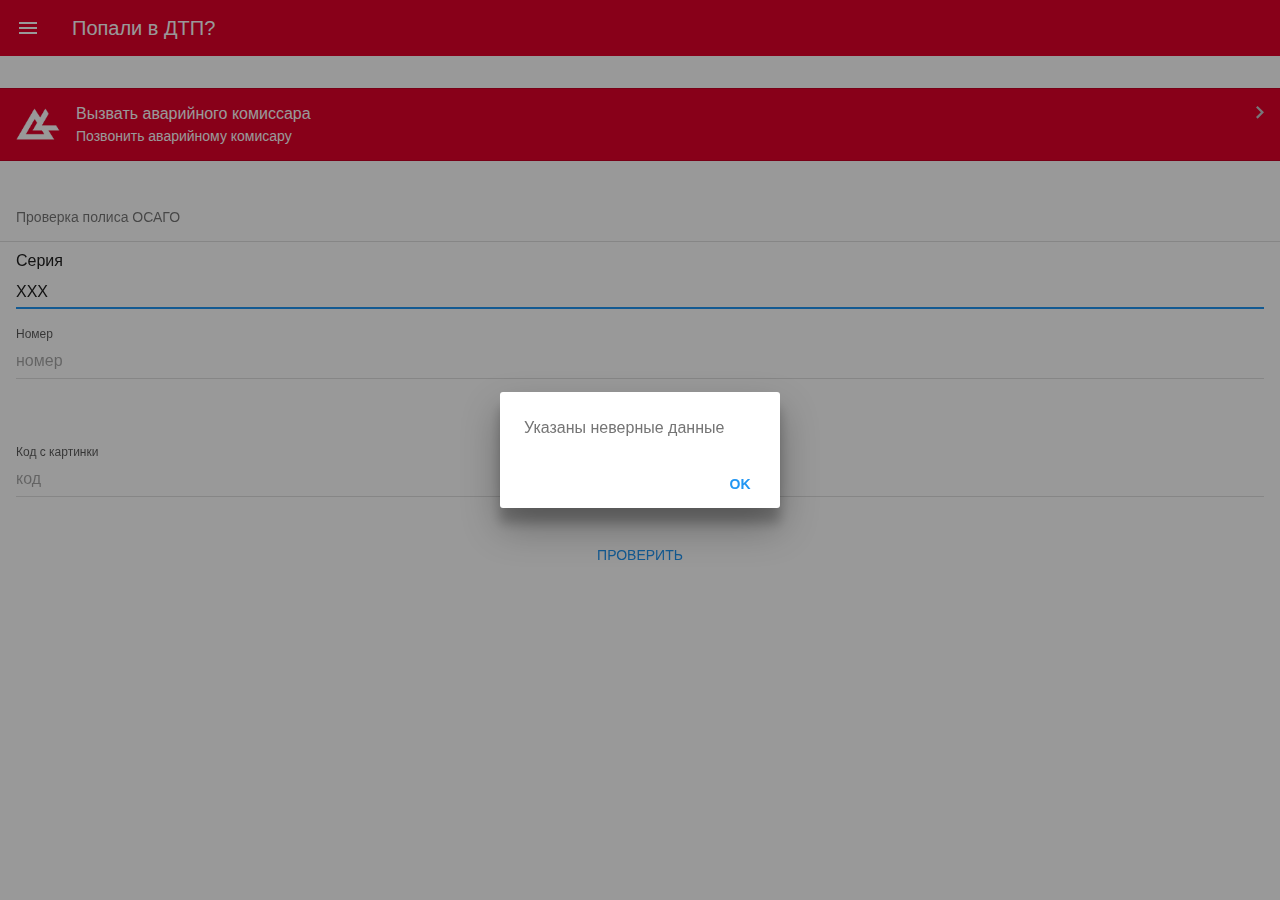
==== commit 4694a49c: "Сделал кнопку вызова пульсирующей" ====
--- a/index.html
+++ b/index.html
@@ -75,13 +75,13 @@
             <div class="page-content">
               <div class="list-block media-list">
                 <ul>
-                  <li><a href="tel:+74232488428" class="item-link external item-content">
-                      <div class="item-media"><img src="img/i-logo.png" width="44"></div>
+                  <li><a href="#" class="item-link external item-content ext-call">
+                      <div class="item-media"><img src="img/i-logo-w.png" width="44"></div>
                       <div class="item-inner">
                         <div class="item-title-row">
                           <div class="item-title">Вызвать аварийного комиссара</div>
                         </div>
-                        <div class="item-subtitle">Позвонить в городскую службу аварийных комисаров</div>
+                        <div class="item-subtitle">Позвонить аварийному комисару</div>
                       </div></a></li>
                 </ul>
               </div>
--- a/css/framework7.material.min.css
+++ b/css/framework7.material.min.css
@@ -10,6 +10,6 @@
  * 
  * Licensed under MIT
  * 
- * Released on: July 3, 2016
+ * Released on: July 22, 2016
  */
 body,html{position:relative;height:100%;width:100%;overflow-x:hidden}body{font-family:Roboto,Noto,Helvetica,Arial,sans-serif;margin:0;padding:0;color:#212121;font-size:14px;line-height:1.5;width:100%;-webkit-text-size-adjust:100%;background:#fff;overflow:hidden}*{-webkit-tap-highlight-color:transparent;-webkit-touch-callout:none}a,input,select,textarea{outline:0}a{text-decoration:none;color:#2196f3}p{margin:1em 0}.row{display:-webkit-box;display:-ms-flexbox;display:-webkit-flex;display:flex;-webkit-box-pack:justify;-ms-flex-pack:justify;-webkit-justify-content:space-between;justify-content:space-between;-webkit-box-lines:multiple;-moz-box-lines:multiple;-webkit-flex-wrap:wrap;-ms-flex-wrap:wrap;flex-wrap:wrap;-webkit-box-align:start;-ms-flex-align:start;-webkit-align-items:flex-start;align-items:flex-start}.row>[class*=col-]{box-sizing:border-box}.row .col-auto{width:100%}.row .col-100{width:100%;width:-webkit-calc((100% - 16px*0)/ 1);width:calc((100% - 16px*0)/ 1)}.row.no-gutter .col-100{width:100%}.row .col-95{width:95%;width:-webkit-calc((100% - 16px*.05263157894736836)/ 1.0526315789473684);width:calc((100% - 16px*.05263157894736836)/ 1.0526315789473684)}.row.no-gutter .col-95{width:95%}.row .col-90{width:90%;width:-webkit-calc((100% - 16px*.11111111111111116)/ 1.1111111111111112);width:calc((100% - 16px*.11111111111111116)/ 1.1111111111111112)}.row.no-gutter .col-90{width:90%}.row .col-85{width:85%;width:-webkit-calc((100% - 16px*.17647058823529416)/ 1.1764705882352942);width:calc((100% - 16px*.17647058823529416)/ 1.1764705882352942)}.row.no-gutter .col-85{width:85%}.row .col-80{width:80%;width:-webkit-calc((100% - 16px*.25)/ 1.25);width:calc((100% - 16px*.25)/ 1.25)}.row.no-gutter .col-80{width:80%}.row .col-75{width:75%;width:-webkit-calc((100% - 16px*.33333333333333326)/ 1.3333333333333333);width:calc((100% - 16px*.33333333333333326)/ 1.3333333333333333)}.row.no-gutter .col-75{width:75%}.row .col-70{width:70%;width:-webkit-calc((100% - 16px*.4285714285714286)/ 1.4285714285714286);width:calc((100% - 16px*.4285714285714286)/ 1.4285714285714286)}.row.no-gutter .col-70{width:70%}.row .col-66{width:66.66666666666666%;width:-webkit-calc((100% - 16px*.5000000000000002)/ 1.5000000000000002);width:calc((100% - 16px*.5000000000000002)/ 1.5000000000000002)}.row.no-gutter .col-66{width:66.66666666666666%}.row .col-65{width:65%;width:-webkit-calc((100% - 16px*.5384615384615385)/ 1.5384615384615385);width:calc((100% - 16px*.5384615384615385)/ 1.5384615384615385)}.row.no-gutter .col-65{width:65%}.row .col-60{width:60%;width:-webkit-calc((100% - 16px*.6666666666666667)/ 1.6666666666666667);width:calc((100% - 16px*.6666666666666667)/ 1.6666666666666667)}.row.no-gutter .col-60{width:60%}.row .col-55{width:55%;width:-webkit-calc((100% - 16px*.8181818181818181)/ 1.8181818181818181);width:calc((100% - 16px*.8181818181818181)/ 1.8181818181818181)}.row.no-gutter .col-55{width:55%}.row .col-50{width:50%;width:-webkit-calc((100% - 16px*1)/ 2);width:calc((100% - 16px*1)/ 2)}.row.no-gutter .col-50{width:50%}.row .col-45{width:45%;width:-webkit-calc((100% - 16px*1.2222222222222223)/ 2.2222222222222223);width:calc((100% - 16px*1.2222222222222223)/ 2.2222222222222223)}.row.no-gutter .col-45{width:45%}.row .col-40{width:40%;width:-webkit-calc((100% - 16px*1.5)/ 2.5);width:calc((100% - 16px*1.5)/ 2.5)}.row.no-gutter .col-40{width:40%}.row .col-35{width:35%;width:-webkit-calc((100% - 16px*1.8571428571428572)/ 2.857142857142857);width:calc((100% - 16px*1.8571428571428572)/ 2.857142857142857)}.row.no-gutter .col-35{width:35%}.row .col-33{width:33.333333333333336%;width:-webkit-calc((100% - 16px*2)/ 3);width:calc((100% - 16px*2)/ 3)}.row.no-gutter .col-33{width:33.333333333333336%}.row .col-30{width:30%;width:-webkit-calc((100% - 16px*2.3333333333333335)/ 3.3333333333333335);width:calc((100% - 16px*2.3333333333333335)/ 3.3333333333333335)}.row.no-gutter .col-30{width:30%}.row .col-25{width:25%;width:-webkit-calc((100% - 16px*3)/ 4);width:calc((100% - 16px*3)/ 4)}.row.no-gutter .col-25{width:25%}.row .col-20{width:20%;width:-webkit-calc((100% - 16px*4)/ 5);width:calc((100% - 16px*4)/ 5)}.row.no-gutter .col-20{width:20%}.row .col-15{width:15%;width:-webkit-calc((100% - 16px*5.666666666666667)/ 6.666666666666667);width:calc((100% - 16px*5.666666666666667)/ 6.666666666666667)}.row.no-gutter .col-15{width:15%}.row .col-10{width:10%;width:-webkit-calc((100% - 16px*9)/ 10);width:calc((100% - 16px*9)/ 10)}.row.no-gutter .col-10{width:10%}.row .col-5{width:5%;width:-webkit-calc((100% - 16px*19)/ 20);width:calc((100% - 16px*19)/ 20)}.row.no-gutter .col-5{width:5%}.row .col-auto:nth-last-child(1),.row .col-auto:nth-last-child(1)~.col-auto{width:100%;width:-webkit-calc((100% - 16px*0)/ 1);width:calc((100% - 16px*0)/ 1)}.row.no-gutter .col-auto:nth-last-child(1),.row.no-gutter .col-auto:nth-last-child(1)~.col-auto{width:100%}.row .col-auto:nth-last-child(2),.row .col-auto:nth-last-child(2)~.col-auto{width:50%;width:-webkit-calc((100% - 16px*1)/ 2);width:calc((100% - 16px*1)/ 2)}.row.no-gutter .col-auto:nth-last-child(2),.row.no-gutter .col-auto:nth-last-child(2)~.col-auto{width:50%}.row .col-auto:nth-last-child(3),.row .col-auto:nth-last-child(3)~.col-auto{width:33.33333333%;width:-webkit-calc((100% - 16px*2)/ 3);width:calc((100% - 16px*2)/ 3)}.row.no-gutter .col-auto:nth-last-child(3),.row.no-gutter .col-auto:nth-last-child(3)~.col-auto{width:33.33333333%}.row .col-auto:nth-last-child(4),.row .col-auto:nth-last-child(4)~.col-auto{width:25%;width:-webkit-calc((100% - 16px*3)/ 4);width:calc((100% - 16px*3)/ 4)}.row.no-gutter .col-auto:nth-last-child(4),.row.no-gutter .col-auto:nth-last-child(4)~.col-auto{width:25%}.row .col-auto:nth-last-child(5),.row .col-auto:nth-last-child(5)~.col-auto{width:20%;width:-webkit-calc((100% - 16px*4)/ 5);width:calc((100% - 16px*4)/ 5)}.row.no-gutter .col-auto:nth-last-child(5),.row.no-gutter .col-auto:nth-last-child(5)~.col-auto{width:20%}.row .col-auto:nth-last-child(6),.row .col-auto:nth-last-child(6)~.col-auto{width:16.66666667%;width:-webkit-calc((100% - 16px*5)/ 6);width:calc((100% - 16px*5)/ 6)}.row.no-gutter .col-auto:nth-last-child(6),.row.no-gutter .col-auto:nth-last-child(6)~.col-auto{width:16.66666667%}.row .col-auto:nth-last-child(7),.row .col-auto:nth-last-child(7)~.col-auto{width:14.28571429%;width:-webkit-calc((100% - 16px*6)/ 7);width:calc((100% - 16px*6)/ 7)}.row.no-gutter .col-auto:nth-last-child(7),.row.no-gutter .col-auto:nth-last-child(7)~.col-auto{width:14.28571429%}.row .col-auto:nth-last-child(8),.row .col-auto:nth-last-child(8)~.col-auto{width:12.5%;width:-webkit-calc((100% - 16px*7)/ 8);width:calc((100% - 16px*7)/ 8)}.row.no-gutter .col-auto:nth-last-child(8),.row.no-gutter .col-auto:nth-last-child(8)~.col-auto{width:12.5%}.row .col-auto:nth-last-child(9),.row .col-auto:nth-last-child(9)~.col-auto{width:11.11111111%;width:-webkit-calc((100% - 16px*8)/ 9);width:calc((100% - 16px*8)/ 9)}.row.no-gutter .col-auto:nth-last-child(9),.row.no-gutter .col-auto:nth-last-child(9)~.col-auto{width:11.11111111%}.row .col-auto:nth-last-child(10),.row .col-auto:nth-last-child(10)~.col-auto{width:10%;width:-webkit-calc((100% - 16px*9)/ 10);width:calc((100% - 16px*9)/ 10)}.row.no-gutter .col-auto:nth-last-child(10),.row.no-gutter .col-auto:nth-last-child(10)~.col-auto{width:10%}.row .col-auto:nth-last-child(11),.row .col-auto:nth-last-child(11)~.col-auto{width:9.09090909%;width:-webkit-calc((100% - 16px*10)/ 11);width:calc((100% - 16px*10)/ 11)}.row.no-gutter .col-auto:nth-last-child(11),.row.no-gutter .col-auto:nth-last-child(11)~.col-auto{width:9.09090909%}.row .col-auto:nth-last-child(12),.row .col-auto:nth-last-child(12)~.col-auto{width:8.33333333%;width:-webkit-calc((100% - 16px*11)/ 12);width:calc((100% - 16px*11)/ 12)}.row.no-gutter .col-auto:nth-last-child(12),.row.no-gutter .col-auto:nth-last-child(12)~.col-auto{width:8.33333333%}.row .col-auto:nth-last-child(13),.row .col-auto:nth-last-child(13)~.col-auto{width:7.69230769%;width:-webkit-calc((100% - 16px*12)/ 13);width:calc((100% - 16px*12)/ 13)}.row.no-gutter .col-auto:nth-last-child(13),.row.no-gutter .col-auto:nth-last-child(13)~.col-auto{width:7.69230769%}.row .col-auto:nth-last-child(14),.row .col-auto:nth-last-child(14)~.col-auto{width:7.14285714%;width:-webkit-calc((100% - 16px*13)/ 14);width:calc((100% - 16px*13)/ 14)}.row.no-gutter .col-auto:nth-last-child(14),.row.no-gutter .col-auto:nth-last-child(14)~.col-auto{width:7.14285714%}.row .col-auto:nth-last-child(15),.row .col-auto:nth-last-child(15)~.col-auto{width:6.66666667%;width:-webkit-calc((100% - 16px*14)/ 15);width:calc((100% - 16px*14)/ 15)}.row.no-gutter .col-auto:nth-last-child(15),.row.no-gutter .col-auto:nth-last-child(15)~.col-auto{width:6.66666667%}.row .col-auto:nth-last-child(16),.row .col-auto:nth-last-child(16)~.col-auto{width:6.25%;width:-webkit-calc((100% - 16px*15)/ 16);width:calc((100% - 16px*15)/ 16)}.row.no-gutter .col-auto:nth-last-child(16),.row.no-gutter .col-auto:nth-last-child(16)~.col-auto{width:6.25%}.row .col-auto:nth-last-child(17),.row .col-auto:nth-last-child(17)~.col-auto{width:5.88235294%;width:-webkit-calc((100% - 16px*16)/ 17);width:calc((100% - 16px*16)/ 17)}.row.no-gutter .col-auto:nth-last-child(17),.row.no-gutter .col-auto:nth-last-child(17)~.col-auto{width:5.88235294%}.row .col-auto:nth-last-child(18),.row .col-auto:nth-last-child(18)~.col-auto{width:5.55555556%;width:-webkit-calc((100% - 16px*17)/ 18);width:calc((100% - 16px*17)/ 18)}.row.no-gutter .col-auto:nth-last-child(18),.row.no-gutter .col-auto:nth-last-child(18)~.col-auto{width:5.55555556%}.row .col-auto:nth-last-child(19),.row .col-auto:nth-last-child(19)~.col-auto{width:5.26315789%;width:-webkit-calc((100% - 16px*18)/ 19);width:calc((100% - 16px*18)/ 19)}.row.no-gutter .col-auto:nth-last-child(19),.row.no-gutter .col-auto:nth-last-child(19)~.col-auto{width:5.26315789%}.row .col-auto:nth-last-child(20),.row .col-auto:nth-last-child(20)~.col-auto{width:5%;width:-webkit-calc((100% - 16px*19)/ 20);width:calc((100% - 16px*19)/ 20)}.row.no-gutter .col-auto:nth-last-child(20),.row.no-gutter .col-auto:nth-last-child(20)~.col-auto{width:5%}.row .col-auto:nth-last-child(21),.row .col-auto:nth-last-child(21)~.col-auto{width:4.76190476%;width:-webkit-calc((100% - 16px*20)/ 21);width:calc((100% - 16px*20)/ 21)}.row.no-gutter .col-auto:nth-last-child(21),.row.no-gutter .col-auto:nth-last-child(21)~.col-auto{width:4.76190476%}@media all and (min-width:768px){.row .tablet-100{width:100%;width:-webkit-calc((100% - 16px*0)/ 1);width:calc((100% - 16px*0)/ 1)}.row.no-gutter .tablet-100{width:100%}.row .tablet-95{width:95%;width:-webkit-calc((100% - 16px*.05263157894736836)/ 1.0526315789473684);width:calc((100% - 16px*.05263157894736836)/ 1.0526315789473684)}.row.no-gutter .tablet-95{width:95%}.row .tablet-90{width:90%;width:-webkit-calc((100% - 16px*.11111111111111116)/ 1.1111111111111112);width:calc((100% - 16px*.11111111111111116)/ 1.1111111111111112)}.row.no-gutter .tablet-90{width:90%}.row .tablet-85{width:85%;width:-webkit-calc((100% - 16px*.17647058823529416)/ 1.1764705882352942);width:calc((100% - 16px*.17647058823529416)/ 1.1764705882352942)}.row.no-gutter .tablet-85{width:85%}.row .tablet-80{width:80%;width:-webkit-calc((100% - 16px*.25)/ 1.25);width:calc((100% - 16px*.25)/ 1.25)}.row.no-gutter .tablet-80{width:80%}.row .tablet-75{width:75%;width:-webkit-calc((100% - 16px*.33333333333333326)/ 1.3333333333333333);width:calc((100% - 16px*.33333333333333326)/ 1.3333333333333333)}.row.no-gutter .tablet-75{width:75%}.row .tablet-70{width:70%;width:-webkit-calc((100% - 16px*.4285714285714286)/ 1.4285714285714286);width:calc((100% - 16px*.4285714285714286)/ 1.4285714285714286)}.row.no-gutter .tablet-70{width:70%}.row .tablet-66{width:66.66666666666666%;width:-webkit-calc((100% - 16px*.5000000000000002)/ 1.5000000000000002);width:calc((100% - 16px*.5000000000000002)/ 1.5000000000000002)}.row.no-gutter .tablet-66{width:66.66666666666666%}.row .tablet-65{width:65%;width:-webkit-calc((100% - 16px*.5384615384615385)/ 1.5384615384615385);width:calc((100% - 16px*.5384615384615385)/ 1.5384615384615385)}.row.no-gutter .tablet-65{width:65%}.row .tablet-60{width:60%;width:-webkit-calc((100% - 16px*.6666666666666667)/ 1.6666666666666667);width:calc((100% - 16px*.6666666666666667)/ 1.6666666666666667)}.row.no-gutter .tablet-60{width:60%}.row .tablet-55{width:55%;width:-webkit-calc((100% - 16px*.8181818181818181)/ 1.8181818181818181);width:calc((100% - 16px*.8181818181818181)/ 1.8181818181818181)}.row.no-gutter .tablet-55{width:55%}.row .tablet-50{width:50%;width:-webkit-calc((100% - 16px*1)/ 2);width:calc((100% - 16px*1)/ 2)}.row.no-gutter .tablet-50{width:50%}.row .tablet-45{width:45%;width:-webkit-calc((100% - 16px*1.2222222222222223)/ 2.2222222222222223);width:calc((100% - 16px*1.2222222222222223)/ 2.2222222222222223)}.row.no-gutter .tablet-45{width:45%}.row .tablet-40{width:40%;width:-webkit-calc((100% - 16px*1.5)/ 2.5);width:calc((100% - 16px*1.5)/ 2.5)}.row.no-gutter .tablet-40{width:40%}.row .tablet-35{width:35%;width:-webkit-calc((100% - 16px*1.8571428571428572)/ 2.857142857142857);width:calc((100% - 16px*1.8571428571428572)/ 2.857142857142857)}.row.no-gutter .tablet-35{width:35%}.row .tablet-33{width:33.333333333333336%;width:-webkit-calc((100% - 16px*2)/ 3);width:calc((100% - 16px*2)/ 3)}.row.no-gutter .tablet-33{width:33.333333333333336%}.row .tablet-30{width:30%;width:-webkit-calc((100% - 16px*2.3333333333333335)/ 3.3333333333333335);width:calc((100% - 16px*2.3333333333333335)/ 3.3333333333333335)}.row.no-gutter .tablet-30{width:30%}.row .tablet-25{width:25%;width:-webkit-calc((100% - 16px*3)/ 4);width:calc((100% - 16px*3)/ 4)}.row.no-gutter .tablet-25{width:25%}.row .tablet-20{width:20%;width:-webkit-calc((100% - 16px*4)/ 5);width:calc((100% - 16px*4)/ 5)}.row.no-gutter .tablet-20{width:20%}.row .tablet-15{width:15%;width:-webkit-calc((100% - 16px*5.666666666666667)/ 6.666666666666667);width:calc((100% - 16px*5.666666666666667)/ 6.666666666666667)}.row.no-gutter .tablet-15{width:15%}.row .tablet-10{width:10%;width:-webkit-calc((100% - 16px*9)/ 10);width:calc((100% - 16px*9)/ 10)}.row.no-gutter .tablet-10{width:10%}.row .tablet-5{width:5%;width:-webkit-calc((100% - 16px*19)/ 20);width:calc((100% - 16px*19)/ 20)}.row.no-gutter .tablet-5{width:5%}.row .tablet-auto:nth-last-child(1),.row .tablet-auto:nth-last-child(1)~.col-auto{width:100%;width:-webkit-calc((100% - 16px*0)/ 1);width:calc((100% - 16px*0)/ 1)}.row.no-gutter .tablet-auto:nth-last-child(1),.row.no-gutter .tablet-auto:nth-last-child(1)~.tablet-auto{width:100%}.row .tablet-auto:nth-last-child(2),.row .tablet-auto:nth-last-child(2)~.col-auto{width:50%;width:-webkit-calc((100% - 16px*1)/ 2);width:calc((100% - 16px*1)/ 2)}.row.no-gutter .tablet-auto:nth-last-child(2),.row.no-gutter .tablet-auto:nth-last-child(2)~.tablet-auto{width:50%}.row .tablet-auto:nth-last-child(3),.row .tablet-auto:nth-last-child(3)~.col-auto{width:33.33333333%;width:-webkit-calc((100% - 16px*2)/ 3);width:calc((100% - 16px*2)/ 3)}.row.no-gutter .tablet-auto:nth-last-child(3),.row.no-gutter .tablet-auto:nth-last-child(3)~.tablet-auto{width:33.33333333%}.row .tablet-auto:nth-last-child(4),.row .tablet-auto:nth-last-child(4)~.col-auto{width:25%;width:-webkit-calc((100% - 16px*3)/ 4);width:calc((100% - 16px*3)/ 4)}.row.no-gutter .tablet-auto:nth-last-child(4),.row.no-gutter .tablet-auto:nth-last-child(4)~.tablet-auto{width:25%}.row .tablet-auto:nth-last-child(5),.row .tablet-auto:nth-last-child(5)~.col-auto{width:20%;width:-webkit-calc((100% - 16px*4)/ 5);width:calc((100% - 16px*4)/ 5)}.row.no-gutter .tablet-auto:nth-last-child(5),.row.no-gutter .tablet-auto:nth-last-child(5)~.tablet-auto{width:20%}.row .tablet-auto:nth-last-child(6),.row .tablet-auto:nth-last-child(6)~.col-auto{width:16.66666667%;width:-webkit-calc((100% - 16px*5)/ 6);width:calc((100% - 16px*5)/ 6)}.row.no-gutter .tablet-auto:nth-last-child(6),.row.no-gutter .tablet-auto:nth-last-child(6)~.tablet-auto{width:16.66666667%}.row .tablet-auto:nth-last-child(7),.row .tablet-auto:nth-last-child(7)~.col-auto{width:14.28571429%;width:-webkit-calc((100% - 16px*6)/ 7);width:calc((100% - 16px*6)/ 7)}.row.no-gutter .tablet-auto:nth-last-child(7),.row.no-gutter .tablet-auto:nth-last-child(7)~.tablet-auto{width:14.28571429%}.row .tablet-auto:nth-last-child(8),.row .tablet-auto:nth-last-child(8)~.col-auto{width:12.5%;width:-webkit-calc((100% - 16px*7)/ 8);width:calc((100% - 16px*7)/ 8)}.row.no-gutter .tablet-auto:nth-last-child(8),.row.no-gutter .tablet-auto:nth-last-child(8)~.tablet-auto{width:12.5%}.row .tablet-auto:nth-last-child(9),.row .tablet-auto:nth-last-child(9)~.col-auto{width:11.11111111%;width:-webkit-calc((100% - 16px*8)/ 9);width:calc((100% - 16px*8)/ 9)}.row.no-gutter .tablet-auto:nth-last-child(9),.row.no-gutter .tablet-auto:nth-last-child(9)~.tablet-auto{width:11.11111111%}.row .tablet-auto:nth-last-child(10),.row .tablet-auto:nth-last-child(10)~.col-auto{width:10%;width:-webkit-calc((100% - 16px*9)/ 10);width:calc((100% - 16px*9)/ 10)}.row.no-gutter .tablet-auto:nth-last-child(10),.row.no-gutter .tablet-auto:nth-last-child(10)~.tablet-auto{width:10%}.row .tablet-auto:nth-last-child(11),.row .tablet-auto:nth-last-child(11)~.col-auto{width:9.09090909%;width:-webkit-calc((100% - 16px*10)/ 11);width:calc((100% - 16px*10)/ 11)}.row.no-gutter .tablet-auto:nth-last-child(11),.row.no-gutter .tablet-auto:nth-last-child(11)~.tablet-auto{width:9.09090909%}.row .tablet-auto:nth-last-child(12),.row .tablet-auto:nth-last-child(12)~.col-auto{width:8.33333333%;width:-webkit-calc((100% - 16px*11)/ 12);width:calc((100% - 16px*11)/ 12)}.row.no-gutter .tablet-auto:nth-last-child(12),.row.no-gutter .tablet-auto:nth-last-child(12)~.tablet-auto{width:8.33333333%}.row .tablet-auto:nth-last-child(13),.row .tablet-auto:nth-last-child(13)~.col-auto{width:7.69230769%;width:-webkit-calc((100% - 16px*12)/ 13);width:calc((100% - 16px*12)/ 13)}.row.no-gutter .tablet-auto:nth-last-child(13),.row.no-gutter .tablet-auto:nth-last-child(13)~.tablet-auto{width:7.69230769%}.row .tablet-auto:nth-last-child(14),.row .tablet-auto:nth-last-child(14)~.col-auto{width:7.14285714%;width:-webkit-calc((100% - 16px*13)/ 14);width:calc((100% - 16px*13)/ 14)}.row.no-gutter .tablet-auto:nth-last-child(14),.row.no-gutter .tablet-auto:nth-last-child(14)~.tablet-auto{width:7.14285714%}.row .tablet-auto:nth-last-child(15),.row .tablet-auto:nth-last-child(15)~.col-auto{width:6.66666667%;width:-webkit-calc((100% - 16px*14)/ 15);width:calc((100% - 16px*14)/ 15)}.row.no-gutter .tablet-auto:nth-last-child(15),.row.no-gutter .tablet-auto:nth-last-child(15)~.tablet-auto{width:6.66666667%}.row .tablet-auto:nth-last-child(16),.row .tablet-auto:nth-last-child(16)~.col-auto{width:6.25%;width:-webkit-calc((100% - 16px*15)/ 16);width:calc((100% - 16px*15)/ 16)}.row.no-gutter .tablet-auto:nth-last-child(16),.row.no-gutter .tablet-auto:nth-last-child(16)~.tablet-auto{width:6.25%}.row .tablet-auto:nth-last-child(17),.row .tablet-auto:nth-last-child(17)~.col-auto{width:5.88235294%;width:-webkit-calc((100% - 16px*16)/ 17);width:calc((100% - 16px*16)/ 17)}.row.no-gutter .tablet-auto:nth-last-child(17),.row.no-gutter .tablet-auto:nth-last-child(17)~.tablet-auto{width:5.88235294%}.row .tablet-auto:nth-last-child(18),.row .tablet-auto:nth-last-child(18)~.col-auto{width:5.55555556%;width:-webkit-calc((100% - 16px*17)/ 18);width:calc((100% - 16px*17)/ 18)}.row.no-gutter .tablet-auto:nth-last-child(18),.row.no-gutter .tablet-auto:nth-last-child(18)~.tablet-auto{width:5.55555556%}.row .tablet-auto:nth-last-child(19),.row .tablet-auto:nth-last-child(19)~.col-auto{width:5.26315789%;width:-webkit-calc((100% - 16px*18)/ 19);width:calc((100% - 16px*18)/ 19)}.row.no-gutter .tablet-auto:nth-last-child(19),.row.no-gutter .tablet-auto:nth-last-child(19)~.tablet-auto{width:5.26315789%}.row .tablet-auto:nth-last-child(20),.row .tablet-auto:nth-last-child(20)~.col-auto{width:5%;width:-webkit-calc((100% - 16px*19)/ 20);width:calc((100% - 16px*19)/ 20)}.row.no-gutter .tablet-auto:nth-last-child(20),.row.no-gutter .tablet-auto:nth-last-child(20)~.tablet-auto{width:5%}.row .tablet-auto:nth-last-child(21),.row .tablet-auto:nth-last-child(21)~.col-auto{width:4.76190476%;width:-webkit-calc((100% - 16px*20)/ 21);width:calc((100% - 16px*20)/ 21)}.row.no-gutter .tablet-auto:nth-last-child(21),.row.no-gutter .tablet-auto:nth-last-child(21)~.tablet-auto{width:4.76190476%}}.view,.views{position:relative;width:100%;height:100%;z-index:5000}.views{overflow:auto;-webkit-overflow-scrolling:touch}.view{overflow:hidden;box-sizing:border-box}.pages{position:relative;width:100%;height:100%;overflow:hidden}.page{box-sizing:border-box;position:absolute;left:0;top:0;width:100%;height:100%;background:#fff;-webkit-transform:translate3d(0,0,0);transform:translate3d(0,0,0)}.page.cached{display:none}.page-on-left{opacity:1;-webkit-transform:translate3d(0,0,0);transform:translate3d(0,0,0)}.page-on-right{opacity:0;pointer-events:none;-webkit-transform:translate3d(0,56px,0);transform:translate3d(0,56px,0)}.page-content{overflow:auto;-webkit-overflow-scrolling:touch;box-sizing:border-box;height:100%;position:relative;z-index:1}.page-transitioning{-webkit-transition-duration:.3s;transition-duration:.3s}.page-from-right-to-center{pointer-events:none;-webkit-animation:pageFromRightToCenter .3s forwards;animation:pageFromRightToCenter .3s forwards}.page-from-center-to-right{pointer-events:none;-webkit-animation:pageFromCenterToRight .3s forwards;animation:pageFromCenterToRight .3s forwards}@-webkit-keyframes pageFromRightToCenter{from{opacity:0;-webkit-transform:translate3d(0,56px,0)}to{opacity:1;-webkit-transform:translate3d(0,0,0)}}@keyframes pageFromRightToCenter{from{opacity:0;transform:translate3d(0,56px,0)}to{opacity:1;transform:translate3d(0,0,0)}}@-webkit-keyframes pageFromCenterToRight{from{opacity:1;-webkit-transform:translate3d(0,0,0)}to{opacity:0;-webkit-transform:translate3d(0,56px,0)}}@keyframes pageFromCenterToRight{from{opacity:1;transform:translate3d(0,0,0)}to{opacity:0;transform:translate3d(0,56px,0)}}.page-from-center-to-left{-webkit-animation:pageFromCenterToLeft .3s forwards;animation:pageFromCenterToLeft .3s forwards}.page-from-left-to-center{-webkit-animation:pageFromLeftToCenter .3s forwards;animation:pageFromLeftToCenter .3s forwards}@-webkit-keyframes pageFromCenterToLeft{from{opacity:1}to{opacity:1}}@keyframes pageFromCenterToLeft{from{opacity:1}to{opacity:1}}@-webkit-keyframes pageFromLeftToCenter{from{opacity:1}to{opacity:1}}@keyframes pageFromLeftToCenter{from{opacity:1}to{opacity:1}}.navbar-inner,.toolbar-inner{position:absolute;left:0;top:0;width:100%;height:100%;box-sizing:border-box;overflow:hidden;display:-webkit-box;display:-ms-flexbox;display:-webkit-flex;display:flex;-webkit-box-align:center;-ms-flex-align:center;-webkit-align-items:center;align-items:center}.navbar-inner{-webkit-box-pack:start;-ms-flex-pack:start;-webkit-justify-content:flex-start;justify-content:flex-start}.toolbar-inner{-webkit-box-pack:justify;-ms-flex-pack:justify;-webkit-justify-content:space-between;justify-content:space-between}.navbar-inner.cached{display:none}.navbar,.toolbar{width:100%;box-sizing:border-box;position:relative;margin:0;z-index:500;-webkit-backface-visibility:hidden;backface-visibility:hidden;color:#fff}.navbar b,.toolbar b{font-weight:500}.navbar~.toolbar{z-index:499}.navbar,.subnavbar,.toolbar{background:#2196f3}.navbar a.link,.subnavbar a.link,.toolbar a.link{text-decoration:none;position:relative;color:#fff;box-sizing:border-box;display:-webkit-box;display:-ms-flexbox;display:-webkit-flex;display:flex;-webkit-box-pack:center;-ms-flex-pack:center;-webkit-justify-content:center;justify-content:center;-webkit-box-align:center;-ms-flex-align:center;-webkit-align-items:center;align-items:center;padding:0 16px;min-width:48px}.navbar a.link:before,.subnavbar a.link:before,.toolbar a.link:before{content:'';width:152%;height:152%;position:absolute;left:-26%;top:-26%;background-image:-webkit-radial-gradient(center,circle cover,rgba(255,255,255,.15) 66%,rgba(255,255,255,0) 66%);background-image:radial-gradient(circle at center,rgba(255,255,255,.15) 66%,rgba(255,255,255,0) 66%);background-repeat:no-repeat;background-position:center;background-size:100% 100%;opacity:0;pointer-events:none;-webkit-transition-duration:.6s;transition-duration:.6s}.navbar a.link.active-state:before,.subnavbar a.link.active-state:before,.toolbar a.link.active-state:before,html:not(.watch-active-state) .navbar a.link:active:before,html:not(.watch-active-state) .subnavbar a.link:active:before,html:not(.watch-active-state) .toolbar a.link:active:before{opacity:1;-webkit-transition-duration:150ms;transition-duration:150ms}.navbar a.link i+i,.navbar a.link i+span,.navbar a.link span+i,.navbar a.link span+span,.subnavbar a.link i+i,.subnavbar a.link i+span,.subnavbar a.link span+i,.subnavbar a.link span+span,.toolbar a.link i+i,.toolbar a.link i+span,.toolbar a.link span+i,.toolbar a.link span+span{margin-left:8px}.navbar a.icon-only,.subnavbar a.icon-only,.toolbar a.icon-only{min-width:0;-webkit-box-flex:0;-webkit-flex-shrink:0;-ms-flex:0 0 auto;flex-shrink:0}.navbar i.icon,.subnavbar i.icon,.toolbar i.icon{display:block}.navbar .center,.subnavbar .center{font-size:20px;font-weight:500;text-align:center;margin:0 16px;position:relative;overflow:hidden;text-overflow:ellipsis;white-space:nowrap;line-height:56px;display:inline-block;text-align:left}.navbar .left,.navbar .right,.subnavbar .left,.subnavbar .right{-webkit-box-flex:0;-webkit-flex-shrink:0;-ms-flex:0 0 auto;flex-shrink:0;display:-webkit-box;display:-ms-flexbox;display:-webkit-flex;display:flex;-webkit-box-pack:start;-ms-flex-pack:start;-webkit-justify-content:flex-start;justify-content:flex-start;-webkit-box-align:center;-ms-flex-align:center;-webkit-align-items:center;align-items:center;-webkit-transform:translate3d(0,0,0);transform:translate3d(0,0,0)}.navbar .right,.subnavbar .right{margin-left:auto}.navbar .right:first-child,.subnavbar .right:first-child{position:absolute;right:16px;height:100%}.navbar{left:0;top:0;height:56px;font-size:20px}.navbar a.link{line-height:56px;height:56px}.popup .navbar{-webkit-transform:translate3d(0,0,0);transform:translate3d(0,0,0)}.subnavbar{height:48px;width:100%;position:absolute;left:0;top:100%;z-index:20;box-sizing:border-box;padding:0 16px;display:-webkit-box;display:-ms-flexbox;display:-webkit-flex;display:flex;-webkit-box-pack:justify;-ms-flex-pack:justify;-webkit-justify-content:space-between;justify-content:space-between;-webkit-box-align:center;-ms-flex-align:center;-webkit-align-items:center;align-items:center;overflow:hidden}.subnavbar a.link{line-height:48px;height:48px}.subnavbar .center{line-height:48px}.subnavbar .center:first-child{margin-left:56px}.navbar.no-border .subnavbar{margin-top:0}.navbar-on-left .subnavbar,.navbar-on-right .subnavbar{pointer-events:none}.navbar .subnavbar,.page .subnavbar{position:absolute}.page>.subnavbar{top:0;margin-top:0}.subnavbar>.buttons-row{width:100%}.subnavbar .searchbar,.subnavbar.searchbar{position:absolute}.subnavbar .searchbar,.subnavbar.searchbar{position:absolute}.subnavbar .searchbar{left:0;top:0}.toolbar{left:0;bottom:0;height:48px;font-size:14px}.toolbar a.link{line-height:48px;height:48px}.toolbar a{-webkit-box-flex:1;-webkit-flex-shrink:1;-ms-flex:0 1 auto;flex-shrink:1;position:relative;white-space:nowrap;text-overflow:ellipsis}.tabbar{z-index:5001;overflow:hidden;bottom:auto;top:0}.tabbar .toolbar-inner{padding-left:0;padding-right:0}.tabbar a.link{line-height:1.4}.tabbar a.link,.tabbar a.tab-link{height:100%;width:100%;box-sizing:border-box;padding-left:0;padding-right:0;display:-webkit-box;display:-ms-flexbox;display:-webkit-flex;display:flex;-webkit-box-pack:center;-ms-flex-pack:center;-webkit-justify-content:center;justify-content:center;-webkit-box-align:center;-ms-flex-align:center;-webkit-align-items:center;align-items:center;-ms-flex:1;-webkit-box-orient:vertical;-moz-box-orient:vertical;-ms-flex-direction:column;-webkit-flex-direction:column;flex-direction:column;font-size:14px;text-transform:uppercase}.tabbar i.icon{height:24px}.tabbar a.tab-link{-webkit-transition-duration:.3s;transition-duration:.3s;overflow:hidden;color:rgba(255,255,255,.7);position:relative}.tabbar a.tab-link.active,.tabbar a.tab-link.active-state,html:not(.watch-active-state) .tabbar a.tab-link:active{color:#fff}.tabbar .tab-link-highlight{position:absolute;left:0;bottom:0;height:3px;background:#0a6ebd;background:rgba(255,255,255,.5);-webkit-transition-duration:.3s;transition-duration:.3s}.tabbar-labels{height:72px}.tabbar-labels a.link,.tabbar-labels a.tab-link{padding-top:12px;padding-bottom:12px;height:100%;-webkit-box-pack:justify;-ms-flex-pack:justify;-webkit-justify-content:space-between;justify-content:space-between}.tabbar-labels span.tabbar-label{line-height:1;display:block;margin:0;margin-top:10px;position:relative;text-overflow:ellipsis;white-space:nowrap;overflow:hidden;max-width:100%}.tabbar-scrollable .toolbar-inner{-webkit-box-pack:start;-ms-flex-pack:start;-webkit-justify-content:flex-start;justify-content:flex-start;overflow:auto}.tabbar-scrollable .toolbar-inner::-webkit-scrollbar{display:none!important;width:0!important;height:0!important;-webkit-appearance:none;opacity:0!important}.tabbar-scrollable a.link,.tabbar-scrollable a.tab-link{width:auto;-webkit-box-flex:0;-webkit-flex-shrink:0;-ms-flex:0 0 auto;flex-shrink:0;-ms-flex:0;padding:0 16px}.toolbar-bottom{bottom:0;top:auto}.toolbar-bottom .tab-link-highlight{bottom:auto;top:0}.page>.navbar,.page>.toolbar,.view>.navbar,.view>.toolbar,.views>.navbar,.views>.toolbar{position:absolute}.subnavbar~.page-content{padding-top:48px}.tabbar-fixed .page-content,.toolbar-fixed .page-content{padding-top:48px}.tabbar-labels-fixed .page-content{padding-top:72px}.toolbar~.page-content{padding-top:48px}.tabbar-labels~.page-content{padding-top:72px}.messagebar~.page-content,.toolbar-bottom~.page-content{padding-top:0;padding-bottom:48px}.tabbar-labels.toolbar-bottom~.page-content{padding-bottom:72px}.navbar-fixed .page-content{padding-top:56px}.navbar-fixed .tabbar-fixed .page-content,.navbar-fixed .toolbar-fixed .page-content,.navbar-fixed.tabbar-fixed .page-content,.navbar-fixed.toolbar-fixed .page-content,.tabbar-fixed .navbar-fixed .page-content,.toolbar-fixed .navbar-fixed .page-content{padding-top:104px}.navbar-fixed .tabbar-labels-fixed .page-content,.navbar-fixed.tabbar-labels-fixed .page-content,.tabbar-labels-fixed .navbar-fixed .page-content{padding-top:128px}.navbar-fixed .toolbar~.page-content{padding-top:104px}.navbar-fixed .messagebar~.page-content,.navbar-fixed .toolbar-bottom~.page-content{padding-top:56px}.navbar-fixed .tabbar-labels~.page-content{padding-top:128px}.navbar-fixed .tabbar-labels.toolbar-bottom~.page-content{padding-top:56px}.navbar-fixed .page-content.with-subnavbar,.navbar-fixed .subnavbar~.page-content,.navbar-fixed .with-subnavbar .page-content{padding-top:104px}.navbar-fixed .page .subnavbar,.navbar-fixed.page .subnavbar{top:56px}.navbar-fixed .toolbar{top:56px}.navbar-fixed .messagebar,.navbar-fixed .toolbar-bottom{top:auto}.navbar.navbar-hiding{-webkit-transition-duration:.4s;transition-duration:.4s;-webkit-transform:translate3d(0,0,0);transform:translate3d(0,0,0)}.navbar.navbar-hiding~.page .list-group-title,.navbar.navbar-hiding~.page-content .list-group-title,.navbar.navbar-hiding~.pages .list-group-title{-webkit-transition-duration:.4s;transition-duration:.4s}.navbar.navbar-hiding~.page .subnavbar,.navbar.navbar-hiding~.page-content .subnavbar,.navbar.navbar-hiding~.pages .subnavbar{-webkit-transition-duration:.4s;transition-duration:.4s}.navbar.navbar-hiding~.subnavbar,.navbar.navbar-hiding~.toolbar{-webkit-transition-duration:.4s;transition-duration:.4s}.navbar.navbar-hidden{-webkit-transition-duration:.4s;transition-duration:.4s;-webkit-transform:translate3d(0,-100%,0);transform:translate3d(0,-100%,0)}.navbar.navbar-hidden~.page .list-group-title,.navbar.navbar-hidden~.page-content .list-group-title,.navbar.navbar-hidden~.pages .list-group-title{-webkit-transition-duration:.4s;transition-duration:.4s;top:-56px}.navbar.navbar-hidden~.page .subnavbar,.navbar.navbar-hidden~.page-content .subnavbar,.navbar.navbar-hidden~.pages .subnavbar{-webkit-transform:translate3d(0,-56px,0);transform:translate3d(0,-56px,0);-webkit-transition-duration:.4s;transition-duration:.4s}.navbar.navbar-hidden~.subnavbar,.navbar.navbar-hidden~.toolbar:not(.messagebar):not(.toolbar-bottom){-webkit-transform:translate3d(0,-56px,0);transform:translate3d(0,-56px,0);-webkit-transition-duration:.4s;transition-duration:.4s}.page.no-navbar .page-content{padding-top:0}.page.no-navbar .page-content.with-subnavbar,.page.no-navbar.with-subnavbar .page-content,.with-subnavbar .page.no-navbar .page-content{padding-top:48px}.tabbar.tabbar-hiding,.tabbar.toolbar-hiding,.toolbar.tabbar-hiding,.toolbar.toolbar-hiding{-webkit-transition-duration:.4s;transition-duration:.4s;-webkit-transform:translate3d(0,0,0);transform:translate3d(0,0,0)}.tabbar.tabbar-hidden,.tabbar.toolbar-hidden,.toolbar.tabbar-hidden,.toolbar.toolbar-hidden{-webkit-transition-duration:.4s;transition-duration:.4s}.tabbar.tabbar-hidden,.tabbar.toolbar-hidden,.toolbar.tabbar-hidden,.toolbar.toolbar-hidden{-webkit-transform:translate3d(0,-100%,0);transform:translate3d(0,-100%,0)}.navbar~.tabbar.tabbar-hidden,.navbar~.tabbar.toolbar-hidden,.navbar~.toolbar.tabbar-hidden,.navbar~.toolbar.toolbar-hidden{-webkit-transform:translate3d(0,-104px,0);transform:translate3d(0,-104px,0)}.navbar~.tabbar.tabbar-labels.toolbar-hidden,.navbar~.toolbar.tabbar-labels.toolbar-hidden{-webkit-transform:translate3d(0,-128px,0);transform:translate3d(0,-128px,0)}.tabbar.toolbar-hidden.messagebar,.tabbar.toolbar-hidden.toolbar-bottom,.toolbar.toolbar-hidden.messagebar,.toolbar.toolbar-hidden.toolbar-bottom{-webkit-transform:translate3d(0,100%,0);transform:translate3d(0,100%,0)}.page.no-tabbar .page-content,.page.no-toolbar .page-content{padding-bottom:0}.searchbar{height:48px;width:100%;background:#2196f3;box-sizing:border-box;padding:0 16px;overflow:hidden;position:relative;display:-webkit-box;display:-ms-flexbox;display:-webkit-flex;display:flex;-webkit-box-align:center;-ms-flex-align:center;-webkit-align-items:center;align-items:center;color:#fff}.searchbar a{position:relative;color:#fff}.searchbar a:before{content:'';width:152%;height:152%;position:absolute;left:-26%;top:-26%;background-image:-webkit-radial-gradient(center,circle cover,rgba(255,255,255,.15) 66%,rgba(255,255,255,0) 66%);background-image:radial-gradient(circle at center,rgba(255,255,255,.15) 66%,rgba(255,255,255,0) 66%);background-repeat:no-repeat;background-position:center;background-size:100% 100%;opacity:0;pointer-events:none;-webkit-transition-duration:.6s;transition-duration:.6s}.searchbar a.active-state:before,html:not(.watch-active-state) .searchbar a:active:before{opacity:1;-webkit-transition-duration:150ms;transition-duration:150ms}.searchbar .searchbar-input{width:100%;height:32px;position:relative;-webkit-box-flex:1;-webkit-flex-shrink:1;-ms-flex:0 1 auto;flex-shrink:1}.searchbar input[type=search]{box-sizing:border-box;width:100%;height:100%;display:block;border:none;-webkit-appearance:none;-moz-appearance:none;-ms-appearance:none;appearance:none;border-radius:0;font-family:inherit;color:#fff;font-size:16px;font-weight:400;padding:0 36px 0 24px;background-color:transparent;background-repeat:no-repeat;background-position:0 center;-webkit-transition-duration:.3s;transition-duration:.3s;background-image:url("data:image/svg+xml;charset=utf-8,%3Csvg%20fill%3D'%23FFFFFF'%20height%3D'24'%20viewBox%3D'0%200%2024%2024'%20width%3D'24'%20xmlns%3D'http%3A%2F%2Fwww.w3.org%2F2000%2Fsvg'%3E%3Cpath%20d%3D'M15.5%2014h-.79l-.28-.27C15.41%2012.59%2016%2011.11%2016%209.5%2016%205.91%2013.09%203%209.5%203S3%205.91%203%209.5%205.91%2016%209.5%2016c1.61%200%203.09-.59%204.23-1.57l.27.28v.79l5%204.99L20.49%2019l-4.99-5zm-6%200C7.01%2014%205%2011.99%205%209.5S7.01%205%209.5%205%2014%207.01%2014%209.5%2011.99%2014%209.5%2014z'%2F%3E%3Cpath%20d%3D'M0%200h24v24H0z'%20fill%3D'none'%2F%3E%3C%2Fsvg%3E");-webkit-background-size:24px 24px;background-size:24px 24px;border-bottom:1px solid #fff;opacity:.6}.searchbar input[type=search]::-webkit-input-placeholder{color:#fff;opacity:1}.searchbar input[type=search]::-webkit-search-cancel-button{-webkit-appearance:none}.searchbar .searchbar-clear{position:absolute;width:56px;height:100%;right:-16px;top:0;opacity:0;pointer-events:none;background-position:center;background-repeat:no-repeat;background-image:url("data:image/svg+xml;charset=utf-8,%3Csvg%20fill%3D'%23fff'%20height%3D'24'%20viewBox%3D'0%200%2024%2024'%20width%3D'24'%20xmlns%3D'http%3A%2F%2Fwww.w3.org%2F2000%2Fsvg'%3E%3Cpath%20d%3D'M19%206.41L17.59%205%2012%2010.59%206.41%205%205%206.41%2010.59%2012%205%2017.59%206.41%2019%2012%2013.41%2017.59%2019%2019%2017.59%2013.41%2012z'%2F%3E%3Cpath%20d%3D'M0%200h24v24H0z'%20fill%3D'none'%2F%3E%3C%2Fsvg%3E");-webkit-background-size:24px 24px;background-size:24px 24px;-webkit-transition-duration:.3s;transition-duration:.3s;cursor:pointer}.searchbar .searchbar-cancel{display:none}.searchbar.searchbar-active input[type=search]{opacity:1}.searchbar.searchbar-active .searchbar-clear{pointer-events:auto;opacity:1}.searchbar.searchbar-not-empty .searchbar-clear{pointer-events:auto;opacity:1}.searchbar-overlay{position:absolute;left:0;top:0;width:100%;height:100%;z-index:100;opacity:0;pointer-events:none;background:rgba(0,0,0,.25);-webkit-transition-duration:.3s;transition-duration:.3s;-webkit-transform:translate3d(0,0,0);transform:translate3d(0,0,0)}.searchbar-overlay.searchbar-overlay-active{opacity:1;pointer-events:auto}.searchbar-not-found{display:none}.hidden-by-searchbar,.list-block .hidden-by-searchbar,.list-block li.hidden-by-searchbar{display:none}.page>.searchbar{position:absolute;width:100%;left:0;top:0;z-index:200}.page>.searchbar~.page-content{padding-top:48px}.navbar-fixed .page>.searchbar,.navbar-fixed>.searchbar,.navbar-through .page>.searchbar,.navbar-through>.searchbar{top:56px}.navbar-fixed .page>.searchbar~.page-content,.navbar-fixed>.searchbar~.page-content,.navbar-through .page>.searchbar~.page-content,.navbar-through>.searchbar~.page-content{padding-top:104px}.toolbar.messagebar{-webkit-transform:translate3d(0,0,0);transform:translate3d(0,0,0);background:#fff;height:48px;top:auto;bottom:0;font-size:16px;overflow:hidden}.toolbar.messagebar:before{content:'';position:absolute;left:0;top:0;bottom:auto;right:auto;height:1px;width:100%;background-color:#d1d1d1;display:block;z-index:15;-webkit-transform-origin:50% 0;transform-origin:50% 0}html.pixel-ratio-2 .toolbar.messagebar:before{-webkit-transform:scaleY(.5);transform:scaleY(.5)}html.pixel-ratio-3 .toolbar.messagebar:before{-webkit-transform:scaleY(.33);transform:scaleY(.33)}.toolbar.messagebar textarea{-webkit-appearance:none;-moz-appearance:none;-ms-appearance:none;appearance:none;-webkit-box-sizing:border-box;-moz-box-sizing:border-box;box-sizing:border-box;border:none;background:0 0;border-radius:0;box-shadow:none;display:block;padding:3px 8px 3px;margin:0;width:100%;height:28px;color:#333;font-size:16px;line-height:22px;font-family:inherit;resize:none;-webkit-box-flex:1;-webkit-flex-shrink:1;-ms-flex:0 1 auto;flex-shrink:1}.toolbar.messagebar a.link{color:#333;-ms-flex-item-align:flex-end;-webkit-align-self:flex-end;align-self:flex-end;height:48px;line-height:48px}.toolbar.messagebar a.link:before{background-image:-webkit-radial-gradient(center,circle cover,rgba(0,0,0,.1) 66%,rgba(0,0,0,0) 66%);background-image:radial-gradient(circle at center,rgba(0,0,0,.1) 66%,rgba(0,0,0,0) 66%)}.toolbar.messagebar .link{-webkit-box-flex:0;-webkit-flex-shrink:0;-ms-flex:0 0 auto;flex-shrink:0}.toolbar.messagebar~.page-content{padding-bottom:48px}.page.no-toolbar .toolbar.messagebar~.page-content{padding-bottom:48px}.hidden-toolbar .toolbar.messagebar{-webkit-transform:translate3d(0,0,0);transform:translate3d(0,0,0);-webkit-transition-duration:0s;transition-duration:0s}i.icon{display:inline-block;vertical-align:middle;background-size:100% auto;background-position:center;background-repeat:no-repeat;font-style:normal;position:relative}i.icon.icon-back{width:24px;height:24px;background-image:url("data:image/svg+xml;charset=utf-8,%3Csvg%20xmlns%3D'http%3A%2F%2Fwww.w3.org%2F2000%2Fsvg'%20width%3D'24'%20height%3D'24'%20viewBox%3D'0%200%2024%2024'%3E%3Cpath%20d%3D'M20%2011H7.83l5.59-5.59L12%204l-8%208%208%208%201.41-1.41L7.83%2013H20v-2z'%20fill%3D'%23ffffff'%2F%3E%3C%2Fsvg%3E")}i.icon.icon-forward{width:24px;height:24px;background-image:url("data:image/svg+xml;charset=utf-8,%3Csvg%20xmlns%3D'http%3A%2F%2Fwww.w3.org%2F2000%2Fsvg'%20width%3D'24'%20height%3D'24'%20viewBox%3D'0%200%2024%2024'%3E%3Cpath%20d%3D'M12%204l-1.41%201.41L16.17%2011H4v2h12.17l-5.58%205.59L12%2020l8-8z'%20fill%3D'%23ffffff'%2F%3E%3C%2Fsvg%3E")}i.icon.icon-bars{width:24px;height:24px;background-image:url("data:image/svg+xml;charset=utf-8,%3Csvg%20xmlns%3D'http%3A%2F%2Fwww.w3.org%2F2000%2Fsvg'%20width%3D'24'%20height%3D'24'%20viewBox%3D'0%200%2024%2024'%3E%3Cpath%20d%3D'M3%2018h18v-2H3v2zm0-5h18v-2H3v2zm0-7v2h18V6H3z'%20fill%3D'%23ffffff'%2F%3E%3C%2Fsvg%3E")}i.icon.icon-camera{width:24px;height:24px;background-image:url("data:image/svg+xml;charset=utf-8,%3Csvg%20fill%3D'%23333'%20height%3D'24'%20viewBox%3D'0%200%2024%2024'%20width%3D'24'%20xmlns%3D'http%3A%2F%2Fwww.w3.org%2F2000%2Fsvg'%3E%3Ccircle%20cx%3D'12'%20cy%3D'12'%20r%3D'3.2'%2F%3E%3Cpath%20d%3D'M9%202L7.17%204H4c-1.1%200-2%20.9-2%202v12c0%201.1.9%202%202%202h16c1.1%200%202-.9%202-2V6c0-1.1-.9-2-2-2h-3.17L15%202H9zm3%2015c-2.76%200-5-2.24-5-5s2.24-5%205-5%205%202.24%205%205-2.24%205-5%205z'%2F%3E%3Cpath%20d%3D'M0%200h24v24H0z'%20fill%3D'none'%2F%3E%3C%2Fsvg%3E")}i.icon.icon-f7{width:24px;height:24px;background-image:url(../img/i-f7-material.png);border-radius:3px}i.icon.icon-form-name{width:24px;height:24px;background-image:url(../img/i-form-name-material.svg)}i.icon.icon-form-password{width:24px;height:24px;background-image:url(../img/i-form-password-material.svg)}i.icon.icon-form-email{width:24px;height:24px;background-image:url(../img/i-form-email-material.svg)}i.icon.icon-form-calendar{width:24px;height:24px;background-image:url(../img/i-form-calendar-material.svg)}i.icon.icon-form-tel{width:24px;height:24px;background-image:url(../img/i-form-tel-material.svg)}i.icon.icon-form-gender{width:24px;height:24px;background-image:url(../img/i-form-gender-material.svg)}i.icon.icon-form-toggle{width:24px;height:24px;background-image:url(../img/i-form-toggle-material.svg)}i.icon.icon-form-comment{width:24px;height:24px;background-image:url(../img/i-form-comment-material.svg)}i.icon.icon-form-settings{width:24px;height:24px;background-image:url(../img/i-form-settings-material.svg)}i.icon.icon-form-url{width:24px;height:24px;background-image:url(../img/i-form-url-material.svg)}i.icon.icon-next,i.icon.icon-prev{width:24px;height:24px}i.icon.icon-next{background-image:url("data:image/svg+xml;charset=utf-8,%3Csvg%20xmlns%3D'http%3A%2F%2Fwww.w3.org%2F2000%2Fsvg'%20fill%3D'%23ffffff'%20width%3D'24'%20height%3D'24'%20viewBox%3D'0%200%2024%2024'%3E%3Cpath%20d%3D'M10%206L8.59%207.41%2013.17%2012l-4.58%204.59L10%2018l6-6z'%2F%3E%3Cpath%20d%3D'M0%200h24v24H0z'%20fill%3D'none'%2F%3E%3C%2Fsvg%3E")}i.icon.icon-prev{background-image:url("data:image/svg+xml;charset=utf-8,%3Csvg%20xmlns%3D'http%3A%2F%2Fwww.w3.org%2F2000%2Fsvg'%20fill%3D'%23ffffff'%20width%3D'24'%20height%3D'24'%20viewBox%3D'0%200%2024%2024'%3E%3Cpath%20d%3D'M15.41%207.41L14%206l-6%206%206%206%201.41-1.41L10.83%2012z'%2F%3E%3Cpath%20d%3D'M0%200h24v24H0z'%20fill%3D'none'%2F%3E%3C%2Fsvg%3E")}i.icon.icon-plus{width:24px;height:24px;font-size:0;background-image:url("data:image/svg+xml;charset=utf-8,%3Csvg%20fill%3D'%23FFFFFF'%20height%3D'24'%20viewBox%3D'0%200%2024%2024'%20width%3D'24'%20xmlns%3D'http%3A%2F%2Fwww.w3.org%2F2000%2Fsvg'%3E%3Cpath%20d%3D'M19%2013h-6v6h-2v-6H5v-2h6V5h2v6h6v2z'%2F%3E%3Cpath%20d%3D'M0%200h24v24H0z'%20fill%3D'none'%2F%3E%3C%2Fsvg%3E")}i.icon.icon-close{width:24px;height:24px;font-size:0;background-image:url("data:image/svg+xml;charset=utf-8,%3Csvg%20fill%3D'%23FFFFFF'%20height%3D'24'%20viewBox%3D'0%200%2024%2024'%20width%3D'24'%20xmlns%3D'http%3A%2F%2Fwww.w3.org%2F2000%2Fsvg'%3E%3Cpath%20d%3D'M19%206.41L17.59%205%2012%2010.59%206.41%205%205%206.41%2010.59%2012%205%2017.59%206.41%2019%2012%2013.41%2017.59%2019%2019%2017.59%2013.41%2012z'%2F%3E%3Cpath%20d%3D'M0%200h24v24H0z'%20fill%3D'none'%2F%3E%3C%2Fsvg%3E")}.badge{font-size:10px;display:inline-block;color:#fff;background:#8e8e93;border-radius:3px;padding:1px 6px;box-sizing:border-box;vertical-align:middle}.icon .badge{position:absolute;left:100%;margin-left:-10px;top:-2px;font-size:10px;line-height:1.4;padding:1px 5px}.chip{font-size:13px;font-weight:400;color:rgba(0,0,0,.87);background:rgba(0,0,0,.12);display:inline-block;height:32px;line-height:32px;border-radius:16px;padding:0 12px;box-sizing:border-box;vertical-align:middle;display:-webkit-inline-box;display:-ms-inline-flexbox;display:-webkit-inline-flex;display:inline-flex;-webkit-box-align:center;-ms-flex-align:center;-webkit-align-items:center;align-items:center;margin:2px 0}.chip .chip-media{width:32px;height:32px;margin-left:-12px;vertical-align:top;border-radius:50%;text-align:center;line-height:32px;color:#fff;-webkit-box-flex:0;-webkit-flex-shrink:0;-ms-flex:0 0 auto;flex-shrink:0;font-size:16px;display:-webkit-box;display:-ms-flexbox;display:-webkit-flex;display:flex;-webkit-box-align:center;-ms-flex-align:center;-webkit-align-items:center;align-items:center;-webkit-box-pack:center;-ms-flex-pack:center;-webkit-justify-content:center;justify-content:center}.chip .chip-media img{max-width:100%;max-height:100%;width:auto;height:auto;border-radius:50%;display:block}.chip .chip-media+.chip-label{margin-left:8px}.chip .chip-label{white-space:nowrap;overflow:hidden;text-overflow:ellipsis;position:relative;-webkit-box-flex:1;-webkit-flex-shrink:1;-ms-flex:0 1 auto;flex-shrink:1;min-width:0}.chip .chip-label+.chip-delete{margin-left:4px}.chip .chip-delete{margin-right:-8px;width:24px;height:24px;text-align:center;line-height:24px;cursor:pointer;-webkit-box-flex:0;-webkit-flex-shrink:0;-ms-flex:0 0 auto;flex-shrink:0;background-image:url("data:image/svg+xml;charset=utf-8,%3Csvg%20fill%3D'%23000'%20height%3D'24'%20viewBox%3D'0%200%2024%2024'%20width%3D'24'%20xmlns%3D'http%3A%2F%2Fwww.w3.org%2F2000%2Fsvg'%3E%3Cpath%20d%3D'M12%202C6.47%202%202%206.47%202%2012s4.47%2010%2010%2010%2010-4.47%2010-10S17.53%202%2012%202zm5%2013.59L15.59%2017%2012%2013.41%208.41%2017%207%2015.59%2010.59%2012%207%208.41%208.41%207%2012%2010.59%2015.59%207%2017%208.41%2013.41%2012%2017%2015.59z'%2F%3E%3Cpath%20d%3D'M0%200h24v24H0z'%20fill%3D'none'%2F%3E%3C%2Fsvg%3E");background-repeat:no-repeat;background-position:center;background-size:20px 20px;opacity:.54}.chip .chip-delete.active-state,html:not(.watch-active-state) .chip .chip-delete:active{opacity:1}.content-block{margin:32px 0;padding:0 16px;box-sizing:border-box}.content-block-title{position:relative;overflow:hidden;margin:0;white-space:nowrap;text-overflow:ellipsis;font-size:14px;line-height:1;margin:16px 16px 16px;padding-top:16px;line-height:16px;font-weight:500;color:rgba(0,0,0,.54)}.content-block-title+.card,.content-block-title+.content-block,.content-block-title+.list-block{margin-top:0}.content-block-inner{padding:16px 16px;margin-left:-16px;width:100%;position:relative}.content-block-inner:before{content:'';position:absolute;left:0;top:0;bottom:auto;right:auto;height:1px;width:100%;background-color:rgba(0,0,0,.12);display:block;z-index:15;-webkit-transform-origin:50% 0;transform-origin:50% 0}html.pixel-ratio-2 .content-block-inner:before{-webkit-transform:scaleY(.5);transform:scaleY(.5)}html.pixel-ratio-3 .content-block-inner:before{-webkit-transform:scaleY(.33);transform:scaleY(.33)}.content-block-inner:after{content:'';position:absolute;left:0;bottom:0;right:auto;top:auto;height:1px;width:100%;background-color:rgba(0,0,0,.12);display:block;z-index:15;-webkit-transform-origin:50% 100%;transform-origin:50% 100%}html.pixel-ratio-2 .content-block-inner:after{-webkit-transform:scaleY(.5);transform:scaleY(.5)}html.pixel-ratio-3 .content-block-inner:after{-webkit-transform:scaleY(.33);transform:scaleY(.33)}.content-block-inner>p:first-child{margin-top:0}.content-block-inner>p:last-child{margin-bottom:0}.content-block.inset{margin-left:16px;margin-right:16px;border-radius:7px}.content-block.inset .content-block-inner{border-radius:4px}.content-block.inset .content-block-inner:before{display:none}.content-block.inset .content-block-inner:after{display:none}@media all and (min-width:768px){.content-block.tablet-inset{margin-left:16px;margin-right:16px;border-radius:4px}.content-block.tablet-inset .content-block-inner{border-radius:4px}.content-block.tablet-inset .content-block-inner:before{display:none}.content-block.tablet-inset .content-block-inner:after{display:none}}.list-block{margin:32px 0;font-size:16px}.list-block ul{list-style:none;padding:0;margin:0;position:relative}.list-block ul:before{content:'';position:absolute;left:0;top:0;bottom:auto;right:auto;height:1px;width:100%;background-color:rgba(0,0,0,.12);display:block;z-index:15;-webkit-transform-origin:50% 0;transform-origin:50% 0}html.pixel-ratio-2 .list-block ul:before{-webkit-transform:scaleY(.5);transform:scaleY(.5)}html.pixel-ratio-3 .list-block ul:before{-webkit-transform:scaleY(.33);transform:scaleY(.33)}.list-block ul:after{content:'';position:absolute;left:0;bottom:0;right:auto;top:auto;height:1px;width:100%;background-color:rgba(0,0,0,.12);display:block;z-index:15;-webkit-transform-origin:50% 100%;transform-origin:50% 100%}html.pixel-ratio-2 .list-block ul:after{-webkit-transform:scaleY(.5);transform:scaleY(.5)}html.pixel-ratio-3 .list-block ul:after{-webkit-transform:scaleY(.33);transform:scaleY(.33)}.list-block ul ul{padding-left:56px}.list-block ul ul:before{display:none}.list-block ul ul:after{display:none}.list-block .align-top,.list-block .align-top .item-content,.list-block .align-top .item-inner{-webkit-box-align:start;-ms-flex-align:start;-webkit-align-items:flex-start;align-items:flex-start}.list-block.inset{margin-left:16px;margin-right:16px;border-radius:4px}.list-block.inset .content-block-title{margin-left:0;margin-right:0}.list-block.inset ul{border-radius:4px}.list-block.inset ul:before{display:none}.list-block.inset ul:after{display:none}.list-block.inset li:first-child>a{border-radius:4px 4px 0 0}.list-block.inset li:last-child>a{border-radius:0 0 4px 4px}.list-block.inset li:first-child:last-child>a{border-radius:4px}@media all and (min-width:768px){.list-block.tablet-inset{margin-left:16px;margin-right:16px;border-radius:4px}.list-block.tablet-inset .content-block-title{margin-left:0;margin-right:0}.list-block.tablet-inset ul{border-radius:4px}.list-block.tablet-inset ul:before{display:none}.list-block.tablet-inset ul:after{display:none}.list-block.tablet-inset li:first-child>a{border-radius:4px 4px 0 0}.list-block.tablet-inset li:last-child>a{border-radius:0 0 4px 4px}.list-block.tablet-inset li:first-child:last-child>a{border-radius:4px}.list-block.tablet-inset .content-block-title{margin-left:0;margin-right:0}.list-block.tablet-inset ul{border-radius:4px}.list-block.tablet-inset ul:before{display:none}.list-block.tablet-inset ul:after{display:none}.list-block.tablet-inset li:first-child>a{border-radius:4px 4px 0 0}.list-block.tablet-inset li:last-child>a{border-radius:0 0 4px 4px}.list-block.tablet-inset li:first-child:last-child>a{border-radius:4px}}.list-block li{box-sizing:border-box;position:relative}.list-block .item-media{display:-webkit-box;display:-ms-flexbox;display:-webkit-flex;display:flex;-webkit-box-flex:0;-webkit-flex-shrink:0;-ms-flex:0 0 auto;flex-shrink:0;-webkit-box-lines:single;-moz-box-lines:single;-webkit-flex-wrap:nowrap;-ms-flex-wrap:none;-ms-flex-wrap:nowrap;flex-wrap:nowrap;-webkit-box-align:center;-ms-flex-align:center;-webkit-align-items:center;align-items:center;box-sizing:border-box;padding-top:8px;padding-bottom:8px;min-width:40px}.list-block .item-media i+i{margin-left:8px}.list-block .item-media i+img{margin-left:8px}.list-block .item-media+.item-inner{margin-left:16px}.list-block .item-inner{padding-right:16px;position:relative;width:100%;padding-top:8px;padding-bottom:8px;min-height:48px;box-sizing:border-box;-webkit-box-flex:1;-ms-flex:1;min-width:0;display:-webkit-box;display:-ms-flexbox;display:-webkit-flex;display:flex;-webkit-box-pack:justify;-ms-flex-pack:justify;-webkit-justify-content:space-between;justify-content:space-between;-webkit-box-align:center;-ms-flex-align:center;-webkit-align-items:center;align-items:center;-ms-flex-item-align:stretch;-webkit-align-self:stretch;align-self:stretch}.list-block .item-inner:after{content:'';position:absolute;left:0;bottom:0;right:auto;top:auto;height:1px;width:100%;background-color:rgba(0,0,0,.12);display:block;z-index:15;-webkit-transform-origin:50% 100%;transform-origin:50% 100%}html.pixel-ratio-2 .list-block .item-inner:after{-webkit-transform:scaleY(.5);transform:scaleY(.5)}html.pixel-ratio-3 .list-block .item-inner:after{-webkit-transform:scaleY(.33);transform:scaleY(.33)}.list-block .item-title{min-width:0;-webkit-box-flex:1;-webkit-flex-shrink:1;-ms-flex:0 1 auto;flex-shrink:1;white-space:nowrap;position:relative;overflow:hidden;text-overflow:ellipsis;max-width:100%}.list-block .item-after{white-space:nowrap;color:#757575;-webkit-box-flex:0;-webkit-flex-shrink:0;-ms-flex:0 0 auto;flex-shrink:0;margin-left:8px;display:-webkit-box;display:-ms-flexbox;display:-webkit-flex;display:flex;max-height:28px;font-size:14px}.list-block .autocomplete-opener .item-after,.list-block .smart-select .item-after{max-width:70%;overflow:hidden;text-overflow:ellipsis;position:relative;display:block}.list-block .item-link{-webkit-transition-duration:.3s;transition-duration:.3s;display:block;color:inherit;position:relative;overflow:hidden;z-index:0}.list-block .item-link .item-inner{padding-right:42px;background-image:url("data:image/svg+xml;charset=utf-8,%3Csvg%20viewBox%3D'0%200%2060%20120'%20xmlns%3D'http%3A%2F%2Fwww.w3.org%2F2000%2Fsvg'%3E%3Cpath%20d%3D'm60%2061.5-38.25%2038.25-9.75-9.75%2029.25-28.5-29.25-28.5%209.75-9.75z'%20fill%3D'%23c7c7cc'%2F%3E%3C%2Fsvg%3E");background-size:10px 20px;background-repeat:no-repeat;background-position:95% center;background-position:-webkit-calc(100% - 16px) center;background-position:calc(100% - 16px) center}.list-block .item-link.active-state,html:not(.watch-active-state) .list-block .item-link:active{background-color:rgba(0,0,0,.1)}.list-block .item-link.list-button{padding:0 16px;font-size:16px;display:block;line-height:48px}.list-block .item-content{box-sizing:border-box;padding-left:16px;min-height:48px;display:-webkit-box;display:-ms-flexbox;display:-webkit-flex;display:flex;-webkit-box-pack:justify;-ms-flex-pack:justify;-webkit-justify-content:space-between;justify-content:space-between;-webkit-box-align:center;-ms-flex-align:center;-webkit-align-items:center;align-items:center}.list-block .list-block-label{margin:10px 0 35px;padding:0 16px;font-size:14px;color:rgba(0,0,0,.54)}.list-block .swipeout{overflow:hidden;-webkit-transform-style:preserve-3d;transform-style:preserve-3d}.list-block .swipeout.deleting{-webkit-transition-duration:.3s;transition-duration:.3s}.list-block .swipeout.deleting .swipeout-content{-webkit-transform:translateX(-100%);transform:translateX(-100%)}.list-block .swipeout.transitioning .swipeout-actions-left a,.list-block .swipeout.transitioning .swipeout-actions-right a,.list-block .swipeout.transitioning .swipeout-content,.list-block .swipeout.transitioning .swipeout-overswipe{-webkit-transition:.3s;transition:.3s}.list-block .swipeout-content{position:relative;z-index:10}.list-block .swipeout-overswipe{-webkit-transition:.2s left;transition:.2s left}.list-block .swipeout-actions-left,.list-block .swipeout-actions-right{position:absolute;top:0;height:100%;display:-webkit-box;display:-ms-flexbox;display:-webkit-flex;display:flex}.list-block .swipeout-actions-left a,.list-block .swipeout-actions-right a{padding:0 24px;color:#fff;background:#c7c7cc;display:-webkit-box;display:-ms-flexbox;display:-webkit-flex;display:flex;-webkit-box-align:center;-ms-flex-align:center;-webkit-align-items:center;align-items:center;position:relative;left:0}.list-block .swipeout-actions-left a:after,.list-block .swipeout-actions-right a:after{content:'';position:absolute;top:0;width:600%;height:100%;background:inherit;z-index:-1}.list-block .swipeout-actions-left a.swipeout-delete,.list-block .swipeout-actions-right a.swipeout-delete{background:#f44336}.list-block .swipeout-actions-right{right:0;-webkit-transform:translateX(100%);transform:translateX(100%)}.list-block .swipeout-actions-right a:after{left:100%;margin-left:-1px}.list-block .swipeout-actions-left{left:0;-webkit-transform:translateX(-100%);transform:translateX(-100%)}.list-block .swipeout-actions-left a:after{right:100%;margin-right:-1px}.list-block .item-subtitle{font-size:14px;position:relative;overflow:hidden;white-space:nowrap;max-width:100%;text-overflow:ellipsis}.list-block .item-text{font-size:14px;color:#757575;line-height:20px;position:relative;overflow:hidden;max-height:40px;text-overflow:ellipsis;-webkit-line-clamp:2;-webkit-box-orient:vertical;display:-webkit-box}.list-block li.media-item .item-inner,.list-block.media-list .item-inner{display:block;padding-top:14px;padding-bottom:14px;-ms-flex-item-align:stretch;-webkit-align-self:stretch;align-self:stretch}.list-block li.media-item .item-link .item-inner,.list-block.media-list .item-link .item-inner{background:0 0;padding-right:16px}.list-block li.media-item .item-link .item-title-row,.list-block.media-list .item-link .item-title-row{padding-right:26px;background:no-repeat right top;background-image:url("data:image/svg+xml;charset=utf-8,%3Csvg%20viewBox%3D'0%200%2060%20120'%20xmlns%3D'http%3A%2F%2Fwww.w3.org%2F2000%2Fsvg'%3E%3Cpath%20d%3D'm60%2061.5-38.25%2038.25-9.75-9.75%2029.25-28.5-29.25-28.5%209.75-9.75z'%20fill%3D'%23c7c7cc'%2F%3E%3C%2Fsvg%3E");background-size:10px 20px}.list-block li.media-item .item-media,.list-block.media-list .item-media{padding-top:14px;padding-bottom:14px;-ms-flex-item-align:flex-start;-webkit-align-self:flex-start;align-self:flex-start}.list-block li.media-item .item-media img,.list-block.media-list .item-media img{display:block}.list-block li.media-item .item-title-row,.list-block.media-list .item-title-row{display:-webkit-box;display:-ms-flexbox;display:-webkit-flex;display:flex;-webkit-box-pack:justify;-ms-flex-pack:justify;-webkit-justify-content:space-between;justify-content:space-between}.list-block li.media-item .item-content>.item-after,.list-block.media-list .item-content>.item-after{padding-top:14px;padding-bottom:14px;-ms-flex-item-align:flex-start;-webkit-align-self:flex-start;align-self:flex-start}.list-block .list-group ul:after,.list-block .list-group ul:before{z-index:11}.list-block .list-group+.list-group ul:before{display:none}.list-block .item-divider,.list-block .list-group-title{background:#f4f4f4;padding:0 16px;white-space:nowrap;position:relative;max-width:100%;text-overflow:ellipsis;overflow:hidden;color:rgba(0,0,0,.54);height:48px;box-sizing:border-box;line-height:48px;font-size:14px}.list-block .item-divider:before,.list-block .list-group-title:before{display:none}.list-block .list-group-title{position:relative;position:-webkit-sticky;position:-moz-sticky;position:sticky;top:0;z-index:10;margin-top:0}.list-block .sortable-handler{position:absolute;right:0;top:0;bottom:1px;z-index:10;background-repeat:no-repeat;background-size:18px 12px;background-position:center;width:50px;background-image:url("data:image/svg+xml;charset=utf-8,%3Csvg%20xmlns%3D'http%3A%2F%2Fwww.w3.org%2F2000%2Fsvg'%20viewBox%3D'0%200%2018%2012'%20fill%3D'%23c7c7cc'%3E%3Cpath%20d%3D'M0%2C2V0h22v2H0z'%2F%3E%3Cpath%20d%3D'M0%2C7V5h22v2H0z'%2F%3E%3Cpath%20d%3D'M0%2C12v-2h22v2H0z'%2F%3E%3C%2Fsvg%3E");opacity:0;visibility:hidden;cursor:pointer;-webkit-transition-duration:.3s;transition-duration:.3s}.list-block.sortable .item-inner{-webkit-transition-duration:.3s;transition-duration:.3s}.list-block.sortable-opened .sortable-handler{visibility:visible;opacity:1}.list-block.sortable-opened .item-inner,.list-block.sortable-opened .item-link .item-inner{padding-right:50px}.list-block.sortable-opened .item-link .item-inner,.list-block.sortable-opened .item-link .item-title-row{background-image:none}.list-block.sortable-sorting li{-webkit-transition-duration:.3s;transition-duration:.3s}.list-block li.sorting{z-index:50;background:rgba(255,255,255,.8);box-shadow:0 3px 6px rgba(0,0,0,.16),0 3px 6px rgba(0,0,0,.23);-webkit-transition-duration:0s;transition-duration:0s}.list-block li.sorting .item-inner:after{display:none}.list-block li:last-child .list-button:after{display:none}.list-block li:last-child .item-inner:after,.list-block li:last-child li:last-child .item-inner:after{display:none}.list-block li li:last-child .item-inner:after,.list-block li:last-child li .item-inner:after{content:'';position:absolute;left:0;bottom:0;right:auto;top:auto;height:1px;width:100%;background-color:rgba(0,0,0,.12);display:block;z-index:15;-webkit-transform-origin:50% 100%;transform-origin:50% 100%}html.pixel-ratio-2 .list-block li li:last-child .item-inner:after,html.pixel-ratio-2 .list-block li:last-child li .item-inner:after{-webkit-transform:scaleY(.5);transform:scaleY(.5)}html.pixel-ratio-3 .list-block li li:last-child .item-inner:after,html.pixel-ratio-3 .list-block li:last-child li .item-inner:after{-webkit-transform:scaleY(.33);transform:scaleY(.33)}.contacts-block{margin:0}.contacts-block .list-group-title{padding:0 16px;pointer-events:none;background:0 0;color:#888;line-height:48px;height:48px;font-size:20px;font-weight:500;overflow:visible;width:56px;top:0}.contacts-block .list-group-title+li{margin-top:-48px}.contacts-block .list-group:first-child ul:before{display:none}.contacts-block .list-group:last-child ul:after{display:none}.contacts-block li:not(.list-group-title){padding-left:56px}.list-block input[type=time],.list-block input[type=number],.list-block input[type=search],.list-block input[type=text],.list-block input[type=password],.list-block input[type=email],.list-block input[type=tel],.list-block input[type=url],.list-block input[type=date],.list-block input[type=datetime-local],.list-block select,.list-block textarea{-webkit-appearance:none;-moz-appearance:none;-ms-appearance:none;appearance:none;box-sizing:border-box;border:none;background:0 0;border-radius:0;box-shadow:none;display:block;padding:0;margin:0;width:100%;height:36px;color:#212121;font-size:16px;font-family:inherit}.list-block input[type=time]::-webkit-input-placeholder,.list-block input[type=number]::-webkit-input-placeholder,.list-block input[type=search]::-webkit-input-placeholder,.list-block input[type=text]::-webkit-input-placeholder,.list-block input[type=password]::-webkit-input-placeholder,.list-block input[type=email]::-webkit-input-placeholder,.list-block input[type=tel]::-webkit-input-placeholder,.list-block input[type=url]::-webkit-input-placeholder,.list-block input[type=date]::-webkit-input-placeholder,.list-block input[type=datetime-local]::-webkit-input-placeholder,.list-block select::-webkit-input-placeholder,.list-block textarea::-webkit-input-placeholder{color:rgba(0,0,0,.35)}.list-block .floating-label,.list-block .label{vertical-align:top;color:rgba(0,0,0,.65);-webkit-transition-duration:.2s;transition-duration:.2s;width:35%;-webkit-box-flex:0;-webkit-flex-shrink:0;-ms-flex:0 0 auto;flex-shrink:0}.list-block input[type=date],.list-block input[type=datetime-local]{line-height:44px}.list-block select{-webkit-appearance:none;-moz-appearance:none;-ms-appearance:none;appearance:none}.list-block textarea{resize:none;line-height:1.4;padding-top:8px;padding-bottom:7px;height:100px}.list-block textarea.resizable{height:36px}.list-block .item-input{width:100%;-ms-flex:1;-webkit-box-flex:1;-webkit-flex-shrink:1;-ms-flex:0 1 auto;flex-shrink:1;font-size:0;position:relative;margin-bottom:4px;min-height:36px}.list-block .input-item ul:after,.list-block.inputs-list ul:after{display:none}.list-block .input-item .item-media,.list-block.inputs-list .item-media{-ms-flex-item-align:flex-end;-webkit-align-self:flex-end;align-self:flex-end;min-height:36px;margin-bottom:8px;padding:0}.list-block .input-item .item-inner,.list-block.inputs-list .item-inner{display:block;margin-bottom:4px;padding-bottom:0}.list-block .input-item .item-inner:after,.list-block.inputs-list .item-inner:after{display:none}.list-block .input-item .floating-label,.list-block .input-item .label,.list-block.inputs-list .floating-label,.list-block.inputs-list .label{width:100%;font-size:12px}.list-block .input-item .floating-label,.list-block.inputs-list .floating-label{-webkit-transform-origin:left;transform-origin:left;-webkit-transform:scale(1.33333333) translateY(21px);transform:scale(1.33333333) translateY(21px);color:rgba(0,0,0,.35);width:auto;max-width:75%}.list-block .input-item .floating-label~.item-input input::-webkit-input-placeholder,.list-block.inputs-list .floating-label~.item-input input::-webkit-input-placeholder{color:transparent}.list-block .focus-state .floating-label,.list-block .not-empty-state .floating-label{color:rgba(0,0,0,.65);-webkit-transform:scale(1) translateY(0);transform:scale(1) translateY(0)}.list-block .focus-state .floating-label,.list-block .focus-state .label{color:#2196f3}.input-field,.item-input-field{position:relative}.input-field:after,.item-input-field:after{content:'';position:absolute;left:0;bottom:0;right:auto;top:auto;height:1px;width:100%;background-color:rgba(0,0,0,.12);display:block;z-index:15;-webkit-transform-origin:50% 100%;transform-origin:50% 100%}html.pixel-ratio-2 .input-field:after,html.pixel-ratio-2 .item-input-field:after{-webkit-transform:scaleY(.5);transform:scaleY(.5)}html.pixel-ratio-3 .input-field:after,html.pixel-ratio-3 .item-input-field:after{-webkit-transform:scaleY(.33);transform:scaleY(.33)}.input-field:after,.item-input-field:after{-webkit-transition-duration:.2s;transition-duration:.2s}.focus-state .input-field:after,.focus-state .item-input-field:after,.input-field.focus-state:after,.input-field.not-empty-state:after,.item-input-field.focus-state:after,.item-input-field.not-empty-state:after,.not-empty-state .input-field:after,.not-empty-state .item-input-field:after{background:#2196f3;-webkit-transform:scaleY(2)!important;transform:scaleY(2)!important}textarea.resizable{overflow:hidden}.label-switch{display:inline-block;vertical-align:middle;width:36px;height:14px;position:relative;cursor:pointer;-ms-flex-item-align:center;-webkit-align-self:center;align-self:center}.label-switch .checkbox{width:36px;border-radius:36px;box-sizing:border-box;height:14px;background:#b0afaf;z-index:0;margin:0;padding:0;-webkit-appearance:none;-moz-appearance:none;-ms-appearance:none;appearance:none;border:none;cursor:pointer;position:relative;-webkit-transition-duration:.3s;transition-duration:.3s}.label-switch .checkbox:after{content:' ';height:20px;width:20px;border-radius:20px;background:#fff;position:absolute;z-index:2;top:-3px;left:0;box-shadow:0 2px 5px rgba(0,0,0,.4);-webkit-transform:translateX(0);transform:translateX(0);-webkit-transition-duration:.3s;transition-duration:.3s}.label-switch input[type=checkbox]{display:none}.label-switch input[type=checkbox]:checked+.checkbox{background:rgba(33,150,243,.5)}.label-switch input[type=checkbox]:checked+.checkbox:after{-webkit-transform:translateX(16px);transform:translateX(16px);background:#2196f3}.item-input .label-switch{top:11px}.button{color:#2196f3;text-decoration:none;text-align:center;display:block;border-radius:2px;line-height:36px;box-sizing:border-box;-webkit-appearance:none;-moz-appearance:none;-ms-appearance:none;appearance:none;background:0 0;padding:0 10px;margin:0;height:36px;white-space:nowrap;text-overflow:ellipsis;font-size:14px;text-transform:uppercase;font-family:inherit;cursor:pointer;min-width:64px;padding:0 8px;position:relative;overflow:hidden;outline:0;border:none;-webkit-transition-duration:.3s;transition-duration:.3s;-webkit-transform:translate3d(0,0,0);transform:translate3d(0,0,0)}input[type=submit].button,input[type=button].button{width:100%}.button.active-state,html:not(.watch-active-state) .button:active{background:rgba(0,0,0,.1)}.button.button-fill{background-color:#2196f3;color:#fff}.button.button-fill.active-state,html:not(.watch-active-state) .button.button-fill:active{background:#0c82df}.button.button-big{height:48px;line-height:48px;border-radius:3px}.button i.icon+i.icon,.button i.icon+span,.button span:not(.ripple-wave)+i.icon,.button span:not(.ripple-wave)+span{margin-left:8px}.navbar .button:not(.button-fill),.notifications .button:not(.button-fill),.subnavbar .button:not(.button-fill),.toolbar .button:not(.button-fill){color:#fff}.navbar .button:not(.button-fill).active-state,.notifications .button:not(.button-fill).active-state,.subnavbar .button:not(.button-fill).active-state,.toolbar .button:not(.button-fill).active-state,html:not(.watch-active-state) .navbar .button:not(.button-fill):active,html:not(.watch-active-state) .notifications .button:not(.button-fill):active,html:not(.watch-active-state) .subnavbar .button:not(.button-fill):active,html:not(.watch-active-state) .toolbar .button:not(.button-fill):active{background:rgba(255,255,255,.15)}.button-raised{box-shadow:0 1px 3px rgba(0,0,0,.12),0 1px 2px rgba(0,0,0,.24)}.button-raised.active-state,html:not(.watch-active-state) .button-raised:active{box-shadow:0 3px 6px rgba(0,0,0,.16),0 3px 6px rgba(0,0,0,.23)}.buttons-row{-ms-flex-item-align:center;-webkit-align-self:center;align-self:center;display:-webkit-box;display:-ms-flexbox;display:-webkit-flex;display:flex;-webkit-box-lines:single;-moz-box-lines:single;-webkit-flex-wrap:nowrap;-ms-flex-wrap:none;-ms-flex-wrap:nowrap;flex-wrap:nowrap}.buttons-row .button{margin-left:16px;width:100%;-webkit-box-flex:1;-ms-flex:1}.buttons-row .button:first-child{margin-left:0}.range-slider{width:100%;position:relative;overflow:hidden;-ms-flex-item-align:center;-webkit-align-self:center;align-self:center}.range-slider input[type=range]{position:relative;height:20px;width:100%;margin:0;-webkit-appearance:none;-moz-appearance:none;-ms-appearance:none;appearance:none;background:-webkit-gradient(linear,50% 0,50% 100%,color-stop(0,#b9b9b9),color-stop(100%,#b9b9b9));background:linear-gradient(to right,#b9b9b9 0,#b9b9b9 100%);background-position:center;background-size:100% 2px;background-repeat:no-repeat;outline:0;-ms-background-position-y:500px}.range-slider input[type=range]:active,.range-slider input[type=range]:focus{border:0;outline:0 none}.range-slider input[type=range]::-webkit-slider-thumb{-webkit-appearance:none;-moz-appearance:none;-ms-appearance:none;appearance:none;border:none;outline:0;height:20px;width:20px;position:relative;background:#2196f3;border-radius:20px}.range-slider input[type=range]::-webkit-slider-thumb:before{position:absolute;top:50%;right:100%;width:2000px;height:2px;margin-top:-1px;z-index:1;background:#2196f3;content:' '}.range-slider input[type=range]::-moz-range-track{width:100%;height:2px;background:#b7b8b7;border:none;outline:0}.range-slider input[type=range]::-moz-range-thumb{-webkit-appearance:none;-moz-appearance:none;-ms-appearance:none;appearance:none;border:none;outline:0;height:20px;width:20px;position:relative;background:#2196f3;border-radius:20px}.range-slider input[type=range]::-ms-track{width:100%;height:2px;cursor:pointer;background:0 0;border-color:transparent;color:transparent}.range-slider input[type=range]::-ms-thumb{-webkit-appearance:none;-moz-appearance:none;-ms-appearance:none;appearance:none;border:none;outline:0;height:20px;width:20px;position:relative;background:#2196f3;border-radius:20px}.range-slider input[type=range]::-ms-fill-lower{background:#2196f3}.range-slider input[type=range]::-ms-fill-upper{background:#b7b8b7}.item-input .range-slider{top:8px}label.label-checkbox{cursor:pointer}label.label-checkbox i.icon-form-checkbox{width:18px;height:18px;position:relative;border-radius:2px;border:2px solid #6d6d6d;box-sizing:border-box;-webkit-transition-duration:.3s;transition-duration:.3s;background:0 0}label.label-checkbox i.icon-form-checkbox:after{content:' ';position:absolute;width:18px;height:18px;left:-2px;top:-2px;-webkit-transition-duration:.3s;transition-duration:.3s;opacity:0;background:no-repeat center;background-image:url("data:image/svg+xml;charset=utf-8,%3Csvg%20xmlns%3D'http%3A%2F%2Fwww.w3.org%2F2000%2Fsvg'%20fill%3D'%23ffffff'%20width%3D'24'%20height%3D'24'%20viewBox%3D'0%200%2024%2024'%3E%3Cpath%20d%3D'M9%2016.17L4.83%2012l-1.42%201.41L9%2019%2021%207l-1.41-1.41z'%2F%3E%3C%2Fsvg%3E");-webkit-background-size:100% auto;background-size:100% auto}label.label-checkbox input[type=checkbox],label.label-checkbox input[type=radio]{display:none}label.label-checkbox input[type=checkbox]:checked+.item-media i.icon-form-checkbox,label.label-checkbox input[type=checkbox]:checked~.item-after i.icon-form-checkbox,label.label-checkbox input[type=checkbox]:checked~.item-inner i.icon-form-checkbox,label.label-checkbox input[type=radio]:checked+.item-media i.icon-form-checkbox,label.label-checkbox input[type=radio]:checked~.item-after i.icon-form-checkbox,label.label-checkbox input[type=radio]:checked~.item-inner i.icon-form-checkbox{border-color:#2196f3;background-color:#2196f3}label.label-checkbox input[type=checkbox]:checked+.item-media i.icon-form-checkbox:after,label.label-checkbox input[type=checkbox]:checked~.item-after i.icon-form-checkbox:after,label.label-checkbox input[type=checkbox]:checked~.item-inner i.icon-form-checkbox:after,label.label-checkbox input[type=radio]:checked+.item-media i.icon-form-checkbox:after,label.label-checkbox input[type=radio]:checked~.item-after i.icon-form-checkbox:after,label.label-checkbox input[type=radio]:checked~.item-inner i.icon-form-checkbox:after{opacity:1}label.label-radio{cursor:pointer}label.label-radio i.icon-form-radio{width:20px;height:20px;position:relative;border-radius:20px;border:2px solid #6d6d6d;box-sizing:border-box;-webkit-transition-duration:.3s;transition-duration:.3s}label.label-radio i.icon-form-radio:after{content:' ';position:absolute;width:10px;height:10px;left:50%;top:50%;margin-left:-5px;margin-top:-5px;background-color:#2196f3;border-radius:100%;-webkit-transform:scale(0);transform:scale(0);-webkit-transition-duration:.3s;transition-duration:.3s}label.label-radio input[type=checkbox],label.label-radio input[type=radio]{display:none}label.label-radio input[type=checkbox]:checked+.item-media i.icon-form-radio,label.label-radio input[type=checkbox]:checked~.item-after i.icon-form-radio,label.label-radio input[type=checkbox]:checked~.item-inner i.icon-form-radio,label.label-radio input[type=radio]:checked+.item-media i.icon-form-radio,label.label-radio input[type=radio]:checked~.item-after i.icon-form-radio,label.label-radio input[type=radio]:checked~.item-inner i.icon-form-radio{border-color:#2196f3}label.label-radio input[type=checkbox]:checked+.item-media i.icon-form-radio:after,label.label-radio input[type=checkbox]:checked~.item-after i.icon-form-radio:after,label.label-radio input[type=checkbox]:checked~.item-inner i.icon-form-radio:after,label.label-radio input[type=radio]:checked+.item-media i.icon-form-radio:after,label.label-radio input[type=radio]:checked~.item-after i.icon-form-radio:after,label.label-radio input[type=radio]:checked~.item-inner i.icon-form-radio:after{background-color:#2196f3;-webkit-transform:scale(1);transform:scale(1)}label.label-checkbox,label.label-radio{position:relative;overflow:hidden;z-index:0;-webkit-transition-duration:.3s;transition-duration:.3s}label.label-checkbox .item-after i.icon-form-checkbox,label.label-checkbox .item-after i.icon-form-radio,label.label-radio .item-after i.icon-form-checkbox,label.label-radio .item-after i.icon-form-radio{margin-left:8px;margin-right:16px}.media-item label.label-checkbox .item-media i.icon-form-checkbox,.media-item label.label-checkbox .item-media i.icon-form-radio,.media-item label.label-radio .item-media i.icon-form-checkbox,.media-item label.label-radio .item-media i.icon-form-radio,.media-list label.label-checkbox .item-media i.icon-form-checkbox,.media-list label.label-checkbox .item-media i.icon-form-radio,.media-list label.label-radio .item-media i.icon-form-checkbox,.media-list label.label-radio .item-media i.icon-form-radio{margin-top:4px}html:not(.watch-active-state) label.label-checkbox:active,html:not(.watch-active-state) label.label-radio:active,label.label-checkbox.active-state,label.label-radio.active-state{background-color:rgba(0,0,0,.1)}html:not(.watch-active-state) label.label-checkbox:active .item-inner:after,html:not(.watch-active-state) label.label-radio:active .item-inner:after,label.label-checkbox.active-state .item-inner:after,label.label-radio.active-state .item-inner:after{background-color:transparent}.smart-select select{display:none}.floating-button{position:absolute;right:16px;bottom:16px;width:56px;height:56px;border-radius:50%;z-index:1500;box-shadow:0 10px 20px rgba(0,0,0,.19),0 6px 6px rgba(0,0,0,.23);background-color:#2196f3;color:#fff;overflow:hidden;-webkit-transition-duration:.3s;transition-duration:.3s;display:-webkit-box;display:-ms-flexbox;display:-webkit-flex;display:flex;-webkit-box-align:center;-ms-flex-align:center;-webkit-align-items:center;align-items:center;-webkit-box-pack:center;-ms-flex-pack:center;-webkit-justify-content:center;justify-content:center}.floating-button.active-state,html:not(.watch-active-state) .floating-button:active{background:#0c82df}.floating-button-toolbar,.speed-dial{position:absolute;right:16px;bottom:16px;z-index:1500}.floating-button-toolbar .floating-button,.speed-dial .floating-button{right:0;bottom:0;position:relative}.speed-dial .floating-button i{position:absolute;left:50%;top:50%;-webkit-transform:translate3d(-50%,-50%,0) rotate(0) scale(1);transform:translate3d(-50%,-50%,0) rotate(0) scale(1);-webkit-transition-duration:.3s;transition-duration:.3s}.speed-dial .floating-button i+i{-webkit-transform:translate3d(-50%,-50%,0) rotate(-90deg) scale(.5);transform:translate3d(-50%,-50%,0) rotate(-90deg) scale(.5);opacity:0}.speed-dial.speed-dial-opened .floating-button i{-webkit-transform:translate3d(-50%,-50%,0) rotate(90deg) scale(.5);transform:translate3d(-50%,-50%,0) rotate(90deg) scale(.5);opacity:0}.speed-dial.speed-dial-opened .floating-button i+i{-webkit-transform:translate3d(-50%,-50%,0) rotate(0) scale(1);transform:translate3d(-50%,-50%,0) rotate(0) scale(1);opacity:1}.speed-dial-buttons{position:absolute;width:40px;left:50%;margin-left:-20px;bottom:100%;margin-bottom:16px;display:-webkit-box;display:-ms-flexbox;display:-webkit-flex;display:flex;-webkit-box-orient:vertical;-webkit-box-direction:reverse;-moz-box-orient:vertical;-moz-box-direction:reverse;-ms-flex-direction:column-reverse;-webkit-flex-direction:column-reverse;flex-direction:column-reverse;visibility:hidden;pointer-events:none}.speed-dial-buttons a{width:40px;height:40px;opacity:0;color:#fff;border-radius:50%;position:relative;z-index:1;overflow:hidden;background-color:#2196f3;-webkit-transition-duration:.3s;transition-duration:.3s;display:-webkit-box;display:-ms-flexbox;display:-webkit-flex;display:flex;-webkit-box-align:center;-ms-flex-align:center;-webkit-align-items:center;align-items:center;-webkit-box-pack:center;-ms-flex-pack:center;-webkit-justify-content:center;justify-content:center;-webkit-transform:translate3d(0,8px,0) scale(.3);transform:translate3d(0,8px,0) scale(.3);-webkit-transform-origin:center bottom;transform-origin:center bottom}.speed-dial-buttons a.active-state,html:not(.watch-active-state) .speed-dial-buttons a:active{background:#0c82df}.speed-dial-buttons a+a{margin-bottom:16px}.speed-dial-opened .speed-dial-buttons{visibility:visible;pointer-events:auto}.speed-dial-opened .speed-dial-buttons a{opacity:1;-webkit-transform:translate3d(0,0,0) scaleY(1);transform:translate3d(0,0,0) scaleY(1);box-shadow:0 10px 20px rgba(0,0,0,.19),0 6px 6px rgba(0,0,0,.23)}.speed-dial-opened .speed-dial-buttons a:nth-child(2){-webkit-transition-delay:50ms;transition-delay:50ms}.speed-dial-opened .speed-dial-buttons a:nth-child(3){-webkit-transition-delay:.1s;transition-delay:.1s}.speed-dial-opened .speed-dial-buttons a:nth-child(4){-webkit-transition-delay:150ms;transition-delay:150ms}.speed-dial-opened .speed-dial-buttons a:nth-child(5){-webkit-transition-delay:.2s;transition-delay:.2s}.speed-dial-opened .speed-dial-buttons a:nth-child(6){-webkit-transition-delay:250ms;transition-delay:250ms}.floating-button-to-popover.floating-button-to-popover{-webkit-transition-duration:.3s;transition-duration:.3s}.floating-button-to-popover.floating-button-to-popover-in{-webkit-transition-duration:.1s;transition-duration:.1s}.floating-button-to-popover.floating-button-to-popover-in i{opacity:0;-webkit-transition-duration:.1s;transition-duration:.1s}.floating-button-to-popover.floating-button-to-popover-scale{border-radius:0;-webkit-transition-duration:.3s;transition-duration:.3s;box-shadow:none}.floating-button-to-popover.floating-button-to-popover-out{-webkit-transition-delay:0s;transition-delay:0s;-webkit-transition-duration:.3s;transition-duration:.3s}.floating-button-to-popover.floating-button-to-popover-out i{opacity:1;-webkit-transition-duration:.1s;transition-duration:.1s;-webkit-transition-delay:.2s;transition-delay:.2s}.list-block .accordion-item-toggle{cursor:pointer;-webkit-transition-duration:.3s;transition-duration:.3s}.list-block .accordion-item-toggle .item-inner{padding-right:42px;background:no-repeat -webkit-calc(100% - 15px) center;background:no-repeat calc(100% - 15px) center;background-image:url("data:image/svg+xml;charset=utf-8,%3Csvg%20viewBox%3D'0%200%2060%20120'%20xmlns%3D'http%3A%2F%2Fwww.w3.org%2F2000%2Fsvg'%3E%3Cpath%20d%3D'm60%2061.5-38.25%2038.25-9.75-9.75%2029.25-28.5-29.25-28.5%209.75-9.75z'%20fill%3D'%23c7c7cc'%2F%3E%3C%2Fsvg%3E");background-size:10px 20px}.list-block .accordion-item-toggle.active-state,html:not(.watch-active-state) .list-block .accordion-item-toggle:active{-webkit-transition-duration:0s;transition-duration:0s;background-color:#d9d9d9}.list-block .accordion-item-toggle.active-state>.item-inner:after,html:not(.watch-active-state) .list-block .accordion-item-toggle:active>.item-inner:after{background-color:transparent}.list-block .accordion-item-toggle .item-inner,.list-block .accordion-item>.item-link .item-inner{-webkit-transition-duration:.3s;transition-duration:.3s;-webkit-transition-property:background-color;transition-property:background-color}.list-block .accordion-item-toggle .item-inner:after,.list-block .accordion-item>.item-link .item-inner:after{-webkit-transition-duration:.3s;transition-duration:.3s}.list-block .accordion-item-expanded.media-item .accordion-item-toggle .item-title-row,.list-block .accordion-item-expanded.media-item>.item-link .item-title-row,.list-block.media-list .accordion-item-expanded .accordion-item-toggle .item-title-row,.list-block.media-list .accordion-item-expanded>.item-link .item-title-row,.list-block:not(.media-list) .accordion-item-expanded:not(.media-item) .accordion-item-toggle .item-inner,.list-block:not(.media-list) .accordion-item-expanded:not(.media-item)>.item-link .item-inner{background-image:url("data:image/svg+xml;charset=utf-8,%3Csvg%20viewBox%3D'0%200%2060%20120'%20xmlns%3D'http%3A%2F%2Fwww.w3.org%2F2000%2Fsvg'%3E%3Cpath%20d%3D'm60%2061.5-38.25%2038.25-9.75-9.75%2029.25-28.5-29.25-28.5%209.75-9.75z'%20transform%3D'translate(115%2C%2030)%20rotate(90)'%20fill%3D'%23c7c7cc'%2F%3E%3C%2Fsvg%3E");background-size:20px 20px}.list-block .accordion-item-expanded .accordion-item-toggle .item-inner:after,.list-block .accordion-item-expanded>.item-link .item-inner:after{background-color:transparent}.list-block .accordion-item .content-block,.list-block .accordion-item .list-block{margin-top:0;margin-bottom:0}.list-block .accordion-item ul{padding-left:0}.accordion-item-content{position:relative;overflow:hidden;height:0;font-size:14px;-webkit-transition-duration:.3s;transition-duration:.3s;-webkit-transform:translate3d(0,0,0);transform:translate3d(0,0,0)}.accordion-item-expanded>.accordion-item-content{height:auto}html.android-4 .accordion-item-content{-webkit-transform:none;transform:none}.card .list-block ul,.cards-list ul{background:0 0}.card .list-block>ul:before,.cards-list>ul:before{display:none}.card .list-block>ul:after,.cards-list>ul:after{display:none}.card{background:#fff;margin:8px;position:relative;border-radius:2px;font-size:14px;box-shadow:0 1px 3px rgba(0,0,0,.12),0 1px 2px rgba(0,0,0,.24)}.card .content-block,.card .list-block{margin:0}.row:not(.no-gutter) .col>.card{margin-left:0;margin-right:0}.page-content>.card:last-child{margin-bottom:32px}.card-content{position:relative}.card-content-inner{padding:16px;position:relative}.card-content-inner>p:first-child{margin-top:0}.card-content-inner>p:last-child{margin-bottom:0}.card-content-inner>.content-block,.card-content-inner>.list-block{margin:-15px}.card-footer,.card-header{min-height:48px;position:relative;padding:4px 16px;box-sizing:border-box;display:-webkit-box;display:-ms-flexbox;display:-webkit-flex;display:flex;-webkit-box-pack:justify;-ms-flex-pack:justify;-webkit-justify-content:space-between;justify-content:space-between;-webkit-box-align:center;-ms-flex-align:center;-webkit-align-items:center;align-items:center}.card-footer[valign=top],.card-header[valign=top]{-webkit-box-align:start;-ms-flex-align:start;-webkit-align-items:flex-start;align-items:flex-start}.card-footer[valign=bottom],.card-header[valign=bottom]{-webkit-box-align:end;-ms-flex-align:end;-webkit-align-items:flex-end;align-items:flex-end}.card-footer a.link,.card-header a.link{color:#2196f3;text-decoration:none;text-align:center;display:block;border-radius:2px;line-height:36px;box-sizing:border-box;-webkit-appearance:none;-moz-appearance:none;-ms-appearance:none;appearance:none;background:0 0;padding:0 10px;margin:0;height:36px;white-space:nowrap;text-overflow:ellipsis;font-size:14px;text-transform:uppercase;font-family:inherit;cursor:pointer;min-width:64px;padding:0 8px;position:relative;overflow:hidden;outline:0;border:none;-webkit-transition-duration:.3s;transition-duration:.3s;-webkit-transform:translate3d(0,0,0);transform:translate3d(0,0,0);-webkit-user-select:none;user-select:none}input[type=submit].card-footer a.link,input[type=submit].card-header a.link,input[type=button].card-footer a.link,input[type=button].card-header a.link{width:100%}.card-footer a.link.active-state,.card-header a.link.active-state,html:not(.watch-active-state) .card-footer a.link:active,html:not(.watch-active-state) .card-header a.link:active{background:rgba(0,0,0,.1)}.card-footer a.link.button-fill,.card-header a.link.button-fill{background-color:#2196f3;color:#fff}.card-footer a.link.button-fill.active-state,.card-header a.link.button-fill.active-state,html:not(.watch-active-state) .card-footer a.link.button-fill:active,html:not(.watch-active-state) .card-header a.link.button-fill:active{background:#0c82df}.card-footer a.link.button-big,.card-header a.link.button-big{height:48px;line-height:48px;border-radius:3px}.card-footer a.link i.icon+i.icon,.card-footer a.link i.icon+span,.card-footer a.link span:not(.ripple-wave)+i.icon,.card-footer a.link span:not(.ripple-wave)+span,.card-header a.link i.icon+i.icon,.card-header a.link i.icon+span,.card-header a.link span:not(.ripple-wave)+i.icon,.card-header a.link span:not(.ripple-wave)+span{margin-left:8px}.navbar .card-footer a.link:not(.button-fill),.navbar .card-header a.link:not(.button-fill),.notifications .card-footer a.link:not(.button-fill),.notifications .card-header a.link:not(.button-fill),.subnavbar .card-footer a.link:not(.button-fill),.subnavbar .card-header a.link:not(.button-fill),.toolbar .card-footer a.link:not(.button-fill),.toolbar .card-header a.link:not(.button-fill){color:#fff}.navbar .card-footer a.link:not(.button-fill).active-state,.navbar .card-header a.link:not(.button-fill).active-state,.notifications .card-footer a.link:not(.button-fill).active-state,.notifications .card-header a.link:not(.button-fill).active-state,.subnavbar .card-footer a.link:not(.button-fill).active-state,.subnavbar .card-header a.link:not(.button-fill).active-state,.toolbar .card-footer a.link:not(.button-fill).active-state,.toolbar .card-header a.link:not(.button-fill).active-state,html:not(.watch-active-state) .navbar .card-footer a.link:not(.button-fill):active,html:not(.watch-active-state) .navbar .card-header a.link:not(.button-fill):active,html:not(.watch-active-state) .notifications .card-footer a.link:not(.button-fill):active,html:not(.watch-active-state) .notifications .card-header a.link:not(.button-fill):active,html:not(.watch-active-state) .subnavbar .card-footer a.link:not(.button-fill):active,html:not(.watch-active-state) .subnavbar .card-header a.link:not(.button-fill):active,html:not(.watch-active-state) .toolbar .card-footer a.link:not(.button-fill):active,html:not(.watch-active-state) .toolbar .card-header a.link:not(.button-fill):active{background:rgba(255,255,255,.15)}.card-footer a.link i+i,.card-footer a.link i+span,.card-footer a.link span+i,.card-footer a.link span+span,.card-header a.link i+i,.card-header a.link i+span,.card-header a.link span+i,.card-header a.link span+span{margin-left:7px}.card-footer a.link i.icon,.card-header a.link i.icon{display:block}.card-footer a.icon-only,.card-header a.icon-only{min-width:48px;display:-webkit-box;display:-ms-flexbox;display:-webkit-flex;display:flex;-webkit-box-pack:center;-ms-flex-pack:center;-webkit-justify-content:center;justify-content:center;-webkit-box-align:center;-ms-flex-align:center;-webkit-align-items:center;align-items:center;margin:0}.card-header{border-radius:2px 2px 0 0;font-size:16px}.card-header:after{content:'';position:absolute;left:0;bottom:0;right:auto;top:auto;height:1px;width:100%;background-color:#e1e1e1;display:block;z-index:15;-webkit-transform-origin:50% 100%;transform-origin:50% 100%}html.pixel-ratio-2 .card-header:after{-webkit-transform:scaleY(.5);transform:scaleY(.5)}html.pixel-ratio-3 .card-header:after{-webkit-transform:scaleY(.33);transform:scaleY(.33)}.card-header.no-border:after{display:none}.card-footer{border-radius:0 0 2px 2px;color:#757575}.card-footer:before{content:'';position:absolute;left:0;top:0;bottom:auto;right:auto;height:1px;width:100%;background-color:#e1e1e1;display:block;z-index:15;-webkit-transform-origin:50% 0;transform-origin:50% 0}html.pixel-ratio-2 .card-footer:before{-webkit-transform:scaleY(.5);transform:scaleY(.5)}html.pixel-ratio-3 .card-footer:before{-webkit-transform:scaleY(.33);transform:scaleY(.33)}.card-footer.no-border:before{display:none}.modal-overlay,.picker-modal-overlay,.popup-overlay,.preloader-indicator-overlay{position:absolute;left:0;top:0;width:100%;height:100%;background:rgba(0,0,0,.4);z-index:13000;visibility:hidden;opacity:0;-webkit-transition-duration:.4s;transition-duration:.4s}.modal-overlay.modal-overlay-visible,.picker-modal-overlay.modal-overlay-visible,.popup-overlay.modal-overlay-visible,.preloader-indicator-overlay.modal-overlay-visible{visibility:visible;opacity:1}.popup-overlay{z-index:10500}.picker-modal-overlay{z-index:12000}.modal{width:280px;position:absolute;z-index:13500;left:50%;margin-left:-140px;margin-top:0;top:50%;border-radius:3px;opacity:0;-webkit-transform:translate3d(0,0,0) scale(1.185);transform:translate3d(0,0,0) scale(1.185);-webkit-transition-property:-webkit-transform,opacity;-moz-transition-property:-moz-transform,opacity;-ms-transition-property:-ms-transform,opacity;-o-transition-property:-o-transform,opacity;transition-property:transform,opacity;color:#757575;display:none;background:#fff;font-size:16px;box-shadow:0 19px 38px rgba(0,0,0,.3),0 15px 12px rgba(0,0,0,.22)}.modal.modal-in{opacity:1;-webkit-transition-duration:.4s;transition-duration:.4s;-webkit-transform:translate3d(0,0,0) scale(1);transform:translate3d(0,0,0) scale(1)}.modal.modal-out{opacity:0;z-index:13499;-webkit-transition-duration:.4s;transition-duration:.4s;-webkit-transform:translate3d(0,0,0) scale(.815);transform:translate3d(0,0,0) scale(.815)}.modal-inner{padding:24px 24px 20px;position:relative}.modal-title{font-weight:500;font-size:20px;color:#212121;line-height:1.3}.modal-title+.modal-text{margin-top:20px}.modal-text{line-height:1.5}.modal-buttons{height:48px;padding:6px 8px;overflow:hidden;box-sizing:border-box;display:-webkit-box;display:-ms-flexbox;display:-webkit-flex;display:flex;-webkit-box-pack:end;-ms-flex-pack:end;-webkit-justify-content:flex-end;justify-content:flex-end}.modal-buttons.modal-buttons-vertical{display:block;height:auto;padding:0 0 8px 0}.modal-buttons.modal-buttons-vertical .modal-button{margin-left:0;text-align:right;height:48px;line-height:48px;border-radius:0;padding-left:16px;padding-right:16px}.modal-button,.modal-buttons .button{color:#2196f3;text-decoration:none;text-align:center;display:block;border-radius:2px;line-height:36px;box-sizing:border-box;-webkit-appearance:none;-moz-appearance:none;-ms-appearance:none;appearance:none;background:0 0;padding:0 10px;margin:0;height:36px;white-space:nowrap;text-overflow:ellipsis;font-size:14px;text-transform:uppercase;font-family:inherit;cursor:pointer;min-width:64px;padding:0 8px;position:relative;overflow:hidden;outline:0;border:none;-webkit-transition-duration:.3s;transition-duration:.3s;-webkit-transform:translate3d(0,0,0);transform:translate3d(0,0,0);-webkit-user-select:none;user-select:none}input[type=submit].modal-button,input[type=submit].modal-buttons .button,input[type=button].modal-button,input[type=button].modal-buttons .button{width:100%}.modal-button.active-state,.modal-buttons .button.active-state,html:not(.watch-active-state) .modal-button:active,html:not(.watch-active-state) .modal-buttons .button:active{background:rgba(0,0,0,.1)}.modal-button.button-fill,.modal-buttons .button.button-fill{background-color:#2196f3;color:#fff}.modal-button.button-fill.active-state,.modal-buttons .button.button-fill.active-state,html:not(.watch-active-state) .modal-button.button-fill:active,html:not(.watch-active-state) .modal-buttons .button.button-fill:active{background:#0c82df}.modal-button.button-big,.modal-buttons .button.button-big{height:48px;line-height:48px;border-radius:3px}.modal-button i.icon+i.icon,.modal-button i.icon+span,.modal-button span:not(.ripple-wave)+i.icon,.modal-button span:not(.ripple-wave)+span,.modal-buttons .button i.icon+i.icon,.modal-buttons .button i.icon+span,.modal-buttons .button span:not(.ripple-wave)+i.icon,.modal-buttons .button span:not(.ripple-wave)+span{margin-left:8px}.navbar .modal-button:not(.button-fill),.navbar .modal-buttons .button:not(.button-fill),.notifications .modal-button:not(.button-fill),.notifications .modal-buttons .button:not(.button-fill),.subnavbar .modal-button:not(.button-fill),.subnavbar .modal-buttons .button:not(.button-fill),.toolbar .modal-button:not(.button-fill),.toolbar .modal-buttons .button:not(.button-fill){color:#fff}.navbar .modal-button:not(.button-fill).active-state,.navbar .modal-buttons .button:not(.button-fill).active-state,.notifications .modal-button:not(.button-fill).active-state,.notifications .modal-buttons .button:not(.button-fill).active-state,.subnavbar .modal-button:not(.button-fill).active-state,.subnavbar .modal-buttons .button:not(.button-fill).active-state,.toolbar .modal-button:not(.button-fill).active-state,.toolbar .modal-buttons .button:not(.button-fill).active-state,html:not(.watch-active-state) .navbar .modal-button:not(.button-fill):active,html:not(.watch-active-state) .navbar .modal-buttons .button:not(.button-fill):active,html:not(.watch-active-state) .notifications .modal-button:not(.button-fill):active,html:not(.watch-active-state) .notifications .modal-buttons .button:not(.button-fill):active,html:not(.watch-active-state) .subnavbar .modal-button:not(.button-fill):active,html:not(.watch-active-state) .subnavbar .modal-buttons .button:not(.button-fill):active,html:not(.watch-active-state) .toolbar .modal-button:not(.button-fill):active,html:not(.watch-active-state) .toolbar .modal-buttons .button:not(.button-fill):active{background:rgba(255,255,255,.15)}.modal-button.modal-button-bold,.modal-buttons .button.modal-button-bold{font-weight:700}.modal-button+.modal-button,.modal-buttons .button+.modal-button{margin-left:4px}.modal-no-buttons .modal-buttons{display:none}.actions-modal{position:absolute;left:0;bottom:0;z-index:13500;width:100%;background:#fff;-webkit-transform:translate3d(0,100%,0);transform:translate3d(0,100%,0)}.actions-modal.modal-in{-webkit-transition-duration:.3s;transition-duration:.3s;-webkit-transform:translate3d(0,0,0);transform:translate3d(0,0,0)}.actions-modal.modal-out{z-index:13499;-webkit-transition-duration:.3s;transition-duration:.3s;-webkit-transform:translate3d(0,100%,0);transform:translate3d(0,100%,0)}.actions-modal-group{position:relative}.actions-modal-group:after{content:'';position:absolute;left:0;bottom:0;right:auto;top:auto;height:1px;width:100%;background-color:#d2d2d6;display:block;z-index:15;-webkit-transform-origin:50% 100%;transform-origin:50% 100%}html.pixel-ratio-2 .actions-modal-group:after{-webkit-transform:scaleY(.5);transform:scaleY(.5)}html.pixel-ratio-3 .actions-modal-group:after{-webkit-transform:scaleY(.33);transform:scaleY(.33)}.actions-modal-group:last-child:after{display:none}.actions-modal-button,.actions-modal-label{width:100%;font-weight:400;margin:0;box-sizing:border-box;display:block;position:relative;padding:0 16px}.actions-modal-button a,.actions-modal-label a{text-decoration:none;color:inherit;display:block}.actions-modal-button b,.actions-modal-label b{font-weight:500}.actions-modal-button.actions-modal-button-bold,.actions-modal-label.actions-modal-button-bold{font-weight:500}.actions-modal-button.actions-modal-button-red,.actions-modal-label.actions-modal-button-red{color:#f44336}.actions-modal-button.disabled,.actions-modal-label.disabled{opacity:.95;color:#9e9e9e}.actions-modal-button{cursor:pointer;line-height:48px;font-size:16px;color:rgba(0,0,0,.87);-webkit-transition-duration:.3s;transition-duration:.3s}.actions-modal-button,.actions-modal-button a{position:relative;overflow:hidden;white-space:nowrap;text-overflow:ellipsis}.actions-modal-button.active-state,html:not(.watch-active-state) .actions-modal-button:active{background:rgba(0,0,0,.1)}.actions-modal-label{font-size:16px;color:rgba(0,0,0,.54);min-height:56px;line-height:1.3;padding-top:12px;padding-bottom:12px;display:-webkit-box;display:-ms-flexbox;display:-webkit-flex;display:flex;-webkit-box-pack:start;-ms-flex-pack:start;-webkit-justify-content:flex-start;justify-content:flex-start;-webkit-box-align:center;-ms-flex-align:center;-webkit-align-items:center;align-items:center}input.modal-text-input{box-sizing:border-box;height:36px;background:#fff;margin:0;margin-top:15px;padding:0;border:none;width:100%;font-size:16px;font-family:inherit;display:block;box-shadow:none;-webkit-appearance:none;-moz-appearance:none;-ms-appearance:none;appearance:none;-webkit-transition-duration:.2s;transition-duration:.2s}input.modal-text-input::-webkit-input-placeholder{color:rgba(0,0,0,.35)}input.modal-text-input+input.modal-text-input{margin-top:16px}.popover{width:320px;background:#fff;z-index:13500;margin:0;top:0;opacity:0;left:0;border-radius:3px;position:absolute;display:none;box-shadow:0 3px 6px rgba(0,0,0,.16),0 3px 6px rgba(0,0,0,.23);-webkit-transform:scale(.85,.6);transform:scale(.85,.6);-webkit-transition-property:opacity,-webkit-transform,border-radius;-moz-transition-property:opacity,-moz-transform,border-radius;transition-property:opacity,transform,border-radius}.popover.popover-on-top{-webkit-transform-origin:center bottom;transform-origin:center bottom}.popover.popover-on-bottom{-webkit-transform-origin:center top;transform-origin:center top}.popover.modal-in{-webkit-transform:scale(1);transform:scale(1);-webkit-transition-duration:.3s;transition-duration:.3s;opacity:1}.popover.modal-out{-webkit-transform:scale(1);transform:scale(1);-webkit-transition-duration:.3s;transition-duration:.3s;opacity:0}.popover .list-block{margin:0}.popover .list-block:first-child:last-child ul:before{display:none}.popover .list-block:first-child:last-child ul:after{display:none}.popover .list-block ul{background:0 0}.popover .list-block ul:before{display:none}.popover .list-block:first-child ul{border-radius:3px 3px 0 0}.popover .list-block:first-child li:first-child a{border-radius:3px 3px 0 0}.popover .list-block:last-child ul{border-radius:0 0 3px 3px}.popover .list-block:last-child ul:after{display:none}.popover .list-block:last-child li:last-child a{border-radius:0 0 3px 3px}.popover .list-block:first-child:last-child li:first-child:last-child a,.popover .list-block:first-child:last-child ul:first-child:last-child{border-radius:3px}.popover.popover-floating-button{-webkit-transform-origin:center center;transform-origin:center center;-webkit-transform:scale(.7);transform:scale(.7);border-radius:50%;box-shadow:none;box-shadow:0 10px 20px rgba(0,0,0,.19),0 6px 6px rgba(0,0,0,.23)}.popover.popover-floating-button.modal-in{border-radius:0;-webkit-transform:scale(1);transform:scale(1);-webkit-transition-delay:.2s;transition-delay:.2s;-webkit-transition-duration:.2s;transition-duration:.2s}.popover.popover-floating-button.modal-out{border-radius:50%;-webkit-transform:scale(.7);transform:scale(.7);-webkit-transition-delay:0s;transition-delay:0s;-webkit-transition-duration:.1s;transition-duration:.1s}.popover.popover-floating-button .list-block{margin:0}.popover.popover-floating-button .list-block:first-child ul{border-radius:0}.popover.popover-floating-button .list-block:first-child li:first-child a{border-radius:0}.popover.popover-floating-button .list-block:last-child ul{border-radius:0}.popover.popover-floating-button .list-block:last-child li:last-child a{border-radius:0}.popover.popover-floating-button .list-block:first-child:last-child li:first-child:last-child a,.popover.popover-floating-button .list-block:first-child:last-child ul:first-child:last-child{border-radius:0}.popover-inner{overflow:auto;-webkit-overflow-scrolling:touch}.actions-popover .list-block{margin:0}.actions-popover-label{padding:8px 16px;color:rgba(0,0,0,.54);font-size:16px;line-height:1.3;padding-top:12px;padding-bottom:12px;position:relative}.actions-popover-label:after{content:'';position:absolute;left:0;bottom:0;right:auto;top:auto;height:1px;width:100%;background-color:#d2d2d6;display:block;z-index:15;-webkit-transform-origin:50% 100%;transform-origin:50% 100%}html.pixel-ratio-2 .actions-popover-label:after{-webkit-transform:scaleY(.5);transform:scaleY(.5)}html.pixel-ratio-3 .actions-popover-label:after{-webkit-transform:scaleY(.33);transform:scaleY(.33)}.actions-popover-label:last-child:after{display:none}.login-screen,.popup{position:absolute;left:0;top:0;width:100%;height:100%;z-index:11000;background:#fff;box-sizing:border-box;display:none;overflow:auto;-webkit-overflow-scrolling:touch;-webkit-transition-property:-webkit-transform;-moz-transition-property:-moz-transform;-ms-transition-property:-ms-transform;-o-transition-property:-o-transform;transition-property:transform;-webkit-transform:translate3d(0,100%,0);transform:translate3d(0,100%,0)}.login-screen.modal-in,.login-screen.modal-out,.popup.modal-in,.popup.modal-out{-webkit-transition-duration:.4s;transition-duration:.4s}.login-screen.modal-in,.popup.modal-in{-webkit-transform:translate3d(0,0,0);transform:translate3d(0,0,0)}.login-screen.modal-out,.popup.modal-out{-webkit-transform:translate3d(0,100%,0);transform:translate3d(0,100%,0)}.login-screen.modal-in,.login-screen.modal-out{display:block}@media all and (min-width:630px) and (min-height:630px){.popup:not(.tablet-fullscreen){width:630px;height:630px;left:50%;top:50%;margin-left:-315px;margin-top:-315px;box-shadow:0 20px 44px rgba(0,0,0,.5);border-radius:3px;-webkit-transform:translate3d(0,1024px,0);transform:translate3d(0,1024px,0)}.popup:not(.tablet-fullscreen).modal-in{-webkit-transform:translate3d(0,0,0);transform:translate3d(0,0,0)}.popup:not(.tablet-fullscreen).modal-out{-webkit-transform:translate3d(0,1024px,0);transform:translate3d(0,1024px,0)}}@media all and (max-width:629px),(max-height:629px){html.with-statusbar-overlay .popup{height:-webkit-calc(100% - 20px);height:calc(100% - 20px);top:20px}html.with-statusbar-overlay .popup-overlay{z-index:9500}}html.with-statusbar-overlay .login-screen,html.with-statusbar-overlay .popup.tablet-fullscreen{height:-webkit-calc(100% - 20px);height:calc(100% - 20px);top:20px}.modal-preloader .modal-inner,.modal-preloader .modal-title{text-align:center}.preloader-indicator-overlay{visibility:visible;opacity:0;background:0 0}.preloader-indicator-modal{position:absolute;left:50%;top:50%;padding:8px;margin-left:-24px;margin-top:-24px;background:rgba(0,0,0,.8);z-index:13500;border-radius:4px}.preloader-indicator-modal .preloader{display:block}.picker-modal{position:absolute;left:0;bottom:0;width:100%;height:260px;z-index:12000;display:none;-webkit-transition-property:-webkit-transform;-moz-transition-property:-moz-transform;-ms-transition-property:-ms-transform;-o-transition-property:-o-transform;transition-property:transform;background:#fff;-webkit-transform:translate3d(0,100%,0);transform:translate3d(0,100%,0)}.picker-modal.modal-in,.picker-modal.modal-out{-webkit-transition-duration:.4s;transition-duration:.4s}.picker-modal.modal-in{-webkit-transform:translate3d(0,0,0);transform:translate3d(0,0,0)}.picker-modal.modal-out{-webkit-transform:translate3d(0,100%,0);transform:translate3d(0,100%,0)}.picker-modal .picker-modal-inner{height:100%;position:relative}.picker-modal .toolbar{position:relative;width:100%;top:0}.picker-modal .toolbar+.picker-modal-inner{height:-webkit-calc(100% - 48px);height:-moz-calc(100% - 48px);height:calc(100% - 48px)}.picker-modal .toolbar a.link{-webkit-box-flex:0;-webkit-flex-shrink:0;-ms-flex:0 0 auto;flex-shrink:0}.picker-modal .picker-footer,.picker-modal .picker-header{height:48px}.picker-modal .picker-header{background:#2196f3}.picker-modal .picker-header+.toolbar .toolbar-inner{overflow:visible}.picker-modal .picker-header+.picker-footer+.toolbar+.picker-modal-inner{height:-webkit-calc(100% - 48px * 3);height:-moz-calc(100% - 48px * 3);height:calc(100% - 48px * 3)}.picker-modal .picker-footer{position:absolute;left:0;bottom:0;width:100%;height:48px;padding:6px 8px;overflow:hidden;box-sizing:border-box;display:-webkit-box;display:-ms-flexbox;display:-webkit-flex;display:flex;-webkit-box-pack:end;-ms-flex-pack:end;-webkit-justify-content:flex-end;justify-content:flex-end}.picker-modal .picker-footer.modal-buttons-vertical{display:block;height:auto;padding:0 0 8px 0}.picker-modal .picker-footer.modal-buttons-vertical .modal-button{margin-left:0;text-align:right;height:48px;line-height:48px;border-radius:0;padding-left:16px;padding-right:16px}.picker-modal .picker-footer+.picker-modal-inner,.picker-modal .picker-header+.picker-modal-inner{height:-webkit-calc(100% - 48px);height:-moz-calc(100% - 48px);height:calc(100% - 48px)}.picker-modal .picker-footer+.toolbar+.picker-modal-inner,.picker-modal .picker-header+.toolbar+.picker-modal-inner{height:-webkit-calc(100% - 48px * 2);height:-moz-calc(100% - 48px * 2);height:calc(100% - 48px * 2)}.picker-modal.picker-modal-inline,.popover .picker-modal{display:block;position:relative;background:0 0;z-index:inherit;-webkit-transform:translate3d(0,0,0);transform:translate3d(0,0,0)}.picker-modal.picker-modal-inline .toolbar,.popover .picker-modal .toolbar{top:0}.popover .picker-modal{width:auto}.popover .picker-modal .picker-header:first-child,.popover .picker-modal .toolbar:first-child{border-radius:2px 2px 0 0}.picker-modal.smart-select-picker .list-block{margin:0}.picker-modal.smart-select-picker .list-block ul:before{display:none}.picker-modal.smart-select-picker .list-block ul:after{display:none}.panel-overlay{position:absolute;left:0;top:0;width:100%;height:100%;background:rgba(0,0,0,.2);opacity:0;z-index:5999;display:none;-webkit-transform:translate3d(0,0,0);transform:translate3d(0,0,0);-webkit-transition-duration:.3s;transition-duration:.3s}.panel{z-index:1000;display:none;background:#fff;box-sizing:border-box;overflow:auto;-webkit-overflow-scrolling:touch;position:absolute;width:260px;top:0;height:100%;-webkit-transform:translate3d(0,0,0);transform:translate3d(0,0,0);-webkit-transition-duration:.3s;transition-duration:.3s}.panel.panel-left.panel-cover{z-index:6000;left:-260px}.panel.panel-left.panel-reveal{left:0}.panel.panel-right.panel-cover{z-index:6000;right:-260px}.panel.panel-right.panel-reveal{right:0}body.with-panel-left-cover .panel,body.with-panel-right-cover .panel{box-shadow:0 0 20px rgba(0,0,0,.5)}body.with-panel-left-cover .views,body.with-panel-right-cover .views{-webkit-transform:translate3d(0,0,0);transform:translate3d(0,0,0)}body.with-panel-left-cover .panel-overlay,body.with-panel-right-cover .panel-overlay{display:block;opacity:1}body.with-panel-left-reveal .views,body.with-panel-right-reveal .views{box-shadow:0 0 20px rgba(0,0,0,.5);-webkit-transition-duration:.3s;transition-duration:.3s;-webkit-transition-property:-webkit-transform,box-shadow;-moz-transition-property:-moz-transform,box-shadow;transition-property:transform,box-shadow}body.with-panel-left-reveal .panel-overlay,body.with-panel-right-reveal .panel-overlay{background:rgba(0,0,0,0);display:block;opacity:0}body.with-panel-left-reveal .views{-webkit-transform:translate3d(260px,0,0);transform:translate3d(260px,0,0)}body.with-panel-left-reveal .panel-overlay{-webkit-transform:translate3d(260px,0,0);transform:translate3d(260px,0,0)}body.with-panel-left-cover .panel-left{-webkit-transform:translate3d(260px,0,0);transform:translate3d(260px,0,0)}body.with-panel-right-reveal .views{-webkit-transform:translate3d(-260px,0,0);transform:translate3d(-260px,0,0)}body.with-panel-right-reveal .panel-overlay{-webkit-transform:translate3d(-260px,0,0);transform:translate3d(-260px,0,0)}body.with-panel-right-cover .panel-right{-webkit-transform:translate3d(-260px,0,0);transform:translate3d(-260px,0,0)}body.panel-closing .panel-overlay{display:block}body.panel-closing .views{-webkit-transition-duration:.3s;transition-duration:.3s;-webkit-transition-property:-webkit-transform,box-shadow;-moz-transition-property:-moz-transform,box-shadow;transition-property:transform,box-shadow}.lazy-loaded.lazy-fadeIn{-webkit-animation:lazyFadeIn .6s;animation:lazyFadeIn .6s}@-webkit-keyframes lazyFadeIn{from{opacity:0}to{opacity:1}}@keyframes lazyFadeIn{from{opacity:0}to{opacity:1}}.tabs .tab{display:none}.tabs .tab.active{display:block}.tabs-animated-wrap{position:relative;width:100%;overflow:hidden;height:100%}.tabs-animated-wrap>.tabs{display:-webkit-box;display:-ms-flexbox;display:-webkit-flex;display:flex;height:100%;-webkit-transition-duration:.3s;transition-duration:.3s}.tabs-animated-wrap>.tabs>.tab{width:100%;display:block;-webkit-box-flex:0;-webkit-flex-shrink:0;-ms-flex:0 0 auto;flex-shrink:0}.tabs-swipeable-wrap{height:100%}.tabs-swipeable-wrap>.tabs>.tab{display:block}.messages-content{background:#eee}.messages{display:-webkit-box;display:-ms-flexbox;display:-webkit-flex;display:flex;-webkit-box-orient:vertical;-moz-box-orient:vertical;-ms-flex-direction:column;-webkit-flex-direction:column;flex-direction:column}.messages-date{text-align:center;font-weight:500;font-size:12px;line-height:1;margin:10px 15px}.messages-date span{font-weight:400}.message{box-sizing:border-box;margin:0 8px 8px 8px;max-width:80%;display:-webkit-box;display:-ms-flexbox;display:-webkit-flex;display:flex;-webkit-box-orient:vertical;-moz-box-orient:vertical;-ms-flex-direction:column;-webkit-flex-direction:column;flex-direction:column}.message:first-child{margin-top:8px}.message.message-pic img{display:block;height:auto;max-width:100%}.message-date,.message-label,.message-name,.messages-date{color:rgba(0,0,0,.51)}.message-name{font-size:12px;line-height:1;margin-bottom:2px;margin-top:7px}.message-hide-name .message-name{display:none}.message-label{font-size:12px;line-height:1;margin-top:4px}.message-hide-label .message-label{display:none}.message-avatar{width:48px;height:48px;border-radius:100%;margin-top:-48px;position:relative;top:1px;background-size:cover;opacity:1;-webkit-transition-duration:.4s;transition-duration:.4s}.message-hide-avatar .message-avatar{opacity:0}.message-text{box-sizing:border-box;border-radius:2px;padding:6px 8px;min-width:48px;font-size:16px;line-height:1.2;word-break:break-word;color:#333;min-height:48px;position:relative;-webkit-transform:translate3d(0,0,0);transform:translate3d(0,0,0)}.message-pic .message-text{padding:8px}.message-date{font-size:12px;margin-top:4px}.message-pic img+.message-date{margin-top:8px}.message-sent{-ms-flex-item-align:end;-webkit-align-self:flex-end;align-self:flex-end;-webkit-box-align:end;-ms-flex-align:end;-webkit-align-items:flex-end;align-items:flex-end}.message-sent .message-label,.message-sent .message-name{margin-right:8px}.message-sent .message-text{background-color:#C8E6C9;margin-left:auto;border-radius:2px 2px 0 2px;margin-right:8px}.message-sent .message-text:before{position:absolute;content:'';border-left:0 solid transparent;border-right:8px solid transparent;border-bottom:8px solid #C8E6C9;left:100%;bottom:0;width:0;height:0}.message-sent.message-with-avatar .message-label,.message-sent.message-with-avatar .message-name,.message-sent.message-with-avatar .message-text{margin-right:56px}.message-received{-ms-flex-item-align:start;-webkit-align-self:flex-start;align-self:flex-start;-webkit-box-align:start;-ms-flex-align:start;-webkit-align-items:flex-start;align-items:flex-start}.message-received .message-text{background-color:#fff;border-radius:2px 2px 2px 0;margin-left:8px}.message-received .message-text:before{position:absolute;content:'';border-left:8px solid transparent;border-right:0 solid transparent;border-bottom:8px solid #fff;right:100%;bottom:0;width:0;height:0}.message-received .message-label,.message-received .message-name{margin-left:8px}.message-received.message-with-avatar .message-label,.message-received.message-with-avatar .message-name,.message-received.message-with-avatar .message-text{margin-left:56px}.message-appear-from-bottom{-webkit-animation:messageAppearFromBottom .4s;animation:messageAppearFromBottom .4s}.message-appear-from-top{-webkit-animation:messageAppearFromTop .4s;animation:messageAppearFromTop .4s}@-webkit-keyframes messageAppearFromBottom{from{-webkit-transform:translate3d(0,100%,0)}to{-webkit-transform:translate3d(0,0,0)}}@keyframes messageAppearFromBottom{from{transform:translate3d(0,100%,0)}to{transform:translate3d(0,0,0)}}@-webkit-keyframes messageAppearFromTop{from{-webkit-transform:translate3d(0,-100%,0)}to{-webkit-transform:translate3d(0,0,0)}}@keyframes messageAppearFromTop{from{transform:translate3d(0,-100%,0)}to{transform:translate3d(0,0,0)}}html.with-statusbar-overlay body{padding-top:20px;box-sizing:border-box}html.with-statusbar-overlay body .statusbar-overlay{display:block}html.with-statusbar-overlay body .panel{padding-top:20px}.statusbar-overlay{background:#2196f3;z-index:10000;position:absolute;left:0;top:0;height:20px;width:100%;display:none;-webkit-transition-duration:.3s;transition-duration:.3s}.preloader{font-size:0;display:inline-block;width:32px;height:32px;-webkit-animation:preloader-outer 3.3s linear infinite;animation:preloader-outer 3.3s linear infinite}.preloader svg{width:100%;height:100%;-webkit-animation:preloader-inner 1.32s linear infinite;animation:preloader-inner 1.32s linear infinite}.preloader svg circle{fill:none;stroke:#757575;stroke-linecap:square;-webkit-animation:preloader-arc 1.32s cubic-bezier(.8,0,.4,.8) infinite;animation:preloader-arc 1.32s cubic-bezier(.8,0,.4,.8) infinite}.preloader.preloader-white svg circle{stroke:#fff}@-webkit-keyframes preloader-outer{0%{-webkit-transform:rotate(0)}100%{-webkit-transform:rotate(360deg)}}@keyframes preloader-outer{0%{transform:rotate(0)}100%{transform:rotate(360deg)}}@-webkit-keyframes preloader-inner{0%{-webkit-transform:rotate(-100.8deg)}100%{-webkit-transform:rotate(0)}}@keyframes preloader-inner{0%{transform:rotate(-100.8deg)}100%{transform:rotate(0)}}@-webkit-keyframes preloader-arc{0%{stroke-dasharray:1 210.49px;stroke-dashoffset:0}40%{stroke-dasharray:151.55px,210.49px;stroke-dashoffset:0}100%{stroke-dasharray:1 210.49px;stroke-dashoffset:-151.55px}}@keyframes preloader-arc{0%{stroke-dasharray:1 210.49px;stroke-dashoffset:0}40%{stroke-dasharray:151.55px,210.49px;stroke-dashoffset:0}100%{stroke-dasharray:1 210.49px;stroke-dashoffset:-151.55px}}.preloader-inner{position:relative;display:block;width:100%;height:100%;-webkit-animation:preloader-inner-rotate 5.25s cubic-bezier(.35,0,.25,1) infinite;animation:preloader-inner-rotate 5.25s cubic-bezier(.35,0,.25,1) infinite}.preloader-inner .preloader-inner-gap{position:absolute;width:2px;left:50%;margin-left:-1px;top:0;bottom:0;box-sizing:border-box;border-top:4px solid #757575}.preloader-inner .preloader-inner-left,.preloader-inner .preloader-inner-right{position:absolute;top:0;height:100%;width:50%;overflow:hidden}.preloader-inner .preloader-inner-half-circle{position:absolute;top:0;height:100%;width:200%;box-sizing:border-box;border:4px solid #757575;border-bottom-color:transparent!important;border-radius:50%;-webkit-animation-iteration-count:infinite;-webkit-animation-duration:1.3125s;-webkit-animation-timing-function:cubic-bezier(.35,0,.25,1);animation-iteration-count:infinite;animation-duration:1.3125s;animation-timing-function:cubic-bezier(.35,0,.25,1)}.preloader-white .preloader-inner .preloader-inner-gap,.preloader-white .preloader-inner .preloader-inner-half-circle{border-color:#fff}.preloader-inner .preloader-inner-left{left:0}.preloader-inner .preloader-inner-left .preloader-inner-half-circle{left:0;border-right-color:transparent!important;-webkit-animation-name:preloader-left-rotate;animation-name:preloader-left-rotate}.preloader-inner .preloader-inner-right{right:0}.preloader-inner .preloader-inner-right .preloader-inner-half-circle{right:0;border-left-color:transparent!important;-webkit-animation-name:preloader-right-rotate;animation-name:preloader-right-rotate}@-webkit-keyframes preloader-left-rotate{0%,100%{-webkit-transform:rotate(130deg)}50%{-webkit-transform:rotate(-5deg)}}@keyframes preloader-left-rotate{0%,100%{transform:rotate(130deg)}50%{transform:rotate(-5deg)}}@-webkit-keyframes preloader-right-rotate{0%,100%{-webkit-transform:rotate(-130deg)}50%{-webkit-transform:rotate(5deg)}}@keyframes preloader-right-rotate{0%,100%{transform:rotate(-130deg)}50%{transform:rotate(5deg)}}@-webkit-keyframes preloader-inner-rotate{12.5%{-webkit-transform:rotate(135deg)}25%{-webkit-transform:rotate(270deg)}37.5%{-webkit-transform:rotate(405deg)}50%{-webkit-transform:rotate(540deg)}62.5%{-webkit-transform:rotate(675deg)}75%{-webkit-transform:rotate(810deg)}87.5%{-webkit-transform:rotate(945deg)}100%{-webkit-transform:rotate(1080deg)}}@keyframes preloader-inner-rotate{12.5%{transform:rotate(135deg)}25%{transform:rotate(270deg)}37.5%{transform:rotate(405deg)}50%{transform:rotate(540deg)}62.5%{transform:rotate(675deg)}75%{transform:rotate(810deg)}87.5%{transform:rotate(945deg)}100%{transform:rotate(1080deg)}}.progressbar,.progressbar-infinite{height:4px;width:100%;overflow:hidden;display:block;position:relative;-webkit-transform-origin:center bottom;transform-origin:center bottom;background:rgba(33,150,243,.5)}.progressbar{display:block;vertical-align:middle;-webkit-transform-style:preserve-3d;transform-style:preserve-3d}.progressbar span{content:'';width:100%;background:#2196f3;height:100%;position:absolute;left:0;top:0;-webkit-transform:translate3d(-100%,0,0);transform:translate3d(-100%,0,0);-webkit-transition-duration:150ms;transition-duration:150ms}.progressbar-infinite{z-index:15000}.progressbar-infinite:after,.progressbar-infinite:before{content:'';position:absolute;left:0;top:0;width:100%;height:100%;background:#2196f3;-webkit-transform-origin:left center;transform-origin:left center}.progressbar-infinite:before{-webkit-animation:progressbar-infinite-1 2s linear infinite;animation:progressbar-infinite-1 2s linear infinite}.progressbar-infinite:after{-webkit-animation:progressbar-infinite-2 2s linear infinite;animation:progressbar-infinite-2 2s linear infinite}html.with-statusbar-overlay body>.progressbar-infinite{top:20px}.progressbar-infinite.color-multi{background:0 0!important}.progressbar-infinite.color-multi:after,.progressbar-infinite.color-multi:before{width:100%;animation:none}.progressbar-infinite.color-multi:before{background:0 0;-webkit-animation:progressbar-infinite-multicolor-bg 3s step-end infinite;animation:progressbar-infinite-multicolor-bg 3s step-end infinite}.progressbar-infinite.color-multi:after{background:0 0;-webkit-animation:progressbar-infinite-multicolor-fill 3s linear infinite;animation:progressbar-infinite-multicolor-fill 3s linear infinite;-webkit-transform-origin:center center;transform-origin:center center}.page>.progressbar,.page>.progressbar-infinite,.panel>.progressbar,.panel>.progressbar-infinite,.popup>.progressbar,.popup>.progressbar-infinite,.view>.progressbar,.view>.progressbar-infinite,.views>.progressbar,.views>.progressbar-infinite,body>.progressbar,body>.progressbar-infinite{position:absolute;left:0;top:0;z-index:15000;-webkit-transform-origin:center top;transform-origin:center top}.progressbar-in{-webkit-animation:progressbar-in .3s forwards;animation:progressbar-in .3s forwards}.progressbar-out{-webkit-animation:progressbar-out .3s forwards;animation:progressbar-out .3s forwards}html.with-statusbar-overlay body>.progressbar{top:20px}@-webkit-keyframes progressbar-in{from{opacity:0;-webkit-transform:scaleY(0)}to{opacity:1;-webkit-transform:scaleY(1)}}@keyframes progressbar-in{from{opacity:0;transform:scaleY(0)}to{opacity:1;transform:scaleY(1)}}@-webkit-keyframes progressbar-out{from{opacity:1;-webkit-transform:scaleY(1)}to{opacity:0;-webkit-transform:scaleY(0)}}@keyframes progressbar-out{from{opacity:1;transform:scaleY(1)}to{opacity:0;transform:scaleY(0)}}@-webkit-keyframes progressbar-infinite-1{0%{-webkit-transform:translateX(-10%) scaleX(.1)}25%{-webkit-transform:translateX(30%) scaleX(.6)}50%{-webkit-transform:translateX(100%) scaleX(1)}100%{-webkit-transform:translateX(100%) scaleX(1)}}@keyframes progressbar-infinite-1{0%{transform:translateX(-10%) scaleX(.1)}25%{transform:translateX(30%) scaleX(.6)}50%{transform:translateX(100%) scaleX(1)}100%{transform:translateX(100%) scaleX(1)}}@-webkit-keyframes progressbar-infinite-2{0%{-webkit-transform:translateX(-100%) scaleX(1)}40%{-webkit-transform:translateX(-100%) scaleX(1)}75%{-webkit-transform:translateX(60%) scaleX(.35)}90%{-webkit-transform:translateX(100%) scaleX(.1)}100%{-webkit-transform:translateX(100%) scaleX(.1)}}@keyframes progressbar-infinite-2{0%{transform:translateX(-100%) scaleX(1)}40%{transform:translateX(-100%) scaleX(1)}75%{transform:translateX(60%) scaleX(.35)}90%{transform:translateX(100%) scaleX(.1)}100%{transform:translateX(100%) scaleX(.1)}}@-webkit-keyframes progressbar-infinite-multicolor-bg{0%{background-color:#4caf50}25%{background-color:#f44336}50%{background-color:#2196f3}75%{background-color:#ffeb3b}}@keyframes progressbar-infinite-multicolor-bg{0%{background-color:#4caf50}25%{background-color:#f44336}50%{background-color:#2196f3}75%{background-color:#ffeb3b}}@-webkit-keyframes progressbar-infinite-multicolor-fill{0%{-webkit-transform:scaleX(0);background-color:#f44336}24.9%{-webkit-transform:scaleX(1);background-color:#f44336}25%{-webkit-transform:scaleX(0);background-color:#2196f3}49.9%{-webkit-transform:scaleX(1);background-color:#2196f3}50%{-webkit-transform:scaleX(0);background-color:#ffeb3b}74.9%{-webkit-transform:scaleX(1);background-color:#ffeb3b}75%{-webkit-transform:scaleX(0);background-color:#4caf50}100%{-webkit-transform:scaleX(1);background-color:#4caf50}}@keyframes progressbar-infinite-multicolor-fill{0%{transform:scaleX(0);background-color:#f44336}24.9%{transform:scaleX(1);background-color:#f44336}25%{transform:scaleX(0);background-color:#2196f3}49.9%{transform:scaleX(1);background-color:#2196f3}50%{transform:scaleX(0);background-color:#ffeb3b}74.9%{transform:scaleX(1);background-color:#ffeb3b}75%{transform:scaleX(0);background-color:#4caf50}100%{transform:scaleX(1);background-color:#4caf50}}.pull-to-refresh-layer{position:absolute;position:relative;margin-top:-48px;left:0;top:0;width:100%;height:48px}.pull-to-refresh-layer .preloader{position:absolute;left:50%;top:50%;margin-left:-16px;margin-top:-16px;visibility:hidden}.pull-to-refresh-layer .pull-to-refresh-arrow{width:24px;height:24px;position:absolute;left:50%;top:50%;margin-left:-12px;margin-top:-12px;background:no-repeat center;background-image:url("data:image/svg+xml;charset=utf-8,%3Csvg%20xmlns%3D'http%3A%2F%2Fwww.w3.org%2F2000%2Fsvg'%20viewBox%3D'-80%204%2024%2024'%3E%3Cpath%20d%3D'M-69%2C8v12.2l-5.6-5.6L-76%2C16l8%2C8l8-8l-1.4-1.4l-5.6%2C5.6V8H-69z'%20fill%3D'%238c8c8c'%2F%3E%3C%2Fsvg%3E");z-index:10;-webkit-transform:rotate(0) translate3d(0,0,0);transform:rotate(0) translate3d(0,0,0);-webkit-transition-duration:.3s;transition-duration:.3s}.pull-to-refresh-content.pull-to-refresh-no-navbar{margin-top:-48px;height:-webkit-calc(100% + 48px);height:-moz-calc(100% + 48px);height:calc(100% + 48px)}.pull-to-refresh-content.pull-to-refresh-no-navbar .pull-to-refresh-layer{margin-top:0}.pull-to-refresh-content.refreshing,.pull-to-refresh-content.transitioning{-webkit-transition-duration:.4s;transition-duration:.4s}.pull-to-refresh-content:not(.refreshing) .pull-to-refresh-layer .preloader{-webkit-animation:none;animation:none}.pull-to-refresh-content.refreshing{-webkit-transform:translate3d(0,48px,0);transform:translate3d(0,48px,0)}.pull-to-refresh-content.refreshing .pull-to-refresh-arrow{visibility:hidden;-webkit-transition-duration:0s;transition-duration:0s}.pull-to-refresh-content.refreshing .preloader{visibility:visible}.pull-to-refresh-content.pull-up .pull-to-refresh-arrow{-webkit-transform:rotate(180deg) translate3d(0,0,0);transform:rotate(180deg) translate3d(0,0,0)}.autocomplete-page .autocomplete-found{display:block}.autocomplete-page .autocomplete-not-found{display:none}.autocomplete-page .autocomplete-values{display:block}.autocomplete-page .list-block ul:empty{display:none}.autocomplete-page .navbar .autocomplete-preloader{margin-right:16px}.autocomplete-preloader:not(.autocomplete-preloader-visible){-webkit-animation:none;animation:none;visibility:hidden}.autocomplete-dropdown{background:#fff;box-sizing:border-box;position:absolute;z-index:500;box-shadow:0 2px 2px rgba(0,0,0,.25);width:100%;left:0}.autocomplete-dropdown .autocomplete-dropdown-inner{position:relative;overflow:auto;-webkit-overflow-scrolling:touch;height:100%;z-index:1}.autocomplete-dropdown .autocomplete-preloader{display:none;position:absolute;right:16px;bottom:100%;margin-bottom:8px;width:20px;height:20px}.autocomplete-dropdown .autocomplete-preloader .preloader-inner-gap,.autocomplete-dropdown .autocomplete-preloader .preloader-inner-half-circle{border-width:3px}.autocomplete-dropdown .autocomplete-preloader-visible{display:block}.autocomplete-dropdown .autocomplete-dropdown-placeholder{color:#a9a9a9}.autocomplete-dropdown .list-block{margin:0;color:rgba(0,0,0,.54)}.autocomplete-dropdown .list-block ul{background:0 0!important}.autocomplete-dropdown .list-block ul:before{display:none}.autocomplete-dropdown .list-block ul:after{display:none}.autocomplete-dropdown .list-block b{font-weight:400;color:#212121}.swiper-container{margin:0 auto;position:relative;overflow:hidden;z-index:1}.swiper-container-no-flexbox .swiper-slide{float:left}.swiper-container-vertical>.swiper-wrapper{-webkit-box-orient:vertical;-moz-box-orient:vertical;-ms-flex-direction:column;-webkit-flex-direction:column;flex-direction:column}.swiper-wrapper{position:relative;width:100%;height:100%;z-index:1;display:-webkit-box;display:-moz-box;display:-ms-flexbox;display:-webkit-flex;display:flex;-webkit-transition-property:-webkit-transform;-moz-transition-property:-moz-transform;-o-transition-property:-o-transform;-ms-transition-property:-ms-transform;transition-property:transform;-webkit-box-sizing:content-box;-moz-box-sizing:content-box;box-sizing:content-box}.swiper-container-android .swiper-slide,.swiper-wrapper{-webkit-transform:translate3d(0,0,0);-moz-transform:translate3d(0,0,0);-o-transform:translate(0,0);-ms-transform:translate3d(0,0,0);transform:translate3d(0,0,0)}.swiper-container-multirow>.swiper-wrapper{-webkit-box-lines:multiple;-moz-box-lines:multiple;-ms-flex-wrap:wrap;-webkit-flex-wrap:wrap;flex-wrap:wrap}.swiper-container-free-mode>.swiper-wrapper{-webkit-transition-timing-function:ease-out;-moz-transition-timing-function:ease-out;-ms-transition-timing-function:ease-out;-o-transition-timing-function:ease-out;transition-timing-function:ease-out;margin:0 auto}.swiper-slide{-webkit-flex-shrink:0;-ms-flex:0 0 auto;flex-shrink:0;width:100%;height:100%;position:relative}.swiper-container-autoheight,.swiper-container-autoheight .swiper-slide{height:auto}.swiper-container-autoheight .swiper-wrapper{-webkit-box-align:start;-ms-flex-align:start;-webkit-align-items:flex-start;align-items:flex-start;-webkit-transition-property:-webkit-transform,height;-moz-transition-property:-moz-transform;-o-transition-property:-o-transform;-ms-transition-property:-ms-transform;transition-property:transform,height}.swiper-container .swiper-notification{position:absolute;left:0;top:0;pointer-events:none;opacity:0;z-index:-1000}.swiper-wp8-horizontal{-ms-touch-action:pan-y;touch-action:pan-y}.swiper-wp8-vertical{-ms-touch-action:pan-x;touch-action:pan-x}.swiper-button-next,.swiper-button-prev{position:absolute;top:50%;width:27px;height:44px;margin-top:-22px;z-index:10;cursor:pointer;-moz-background-size:27px 44px;-webkit-background-size:27px 44px;background-size:27px 44px;background-position:center;background-repeat:no-repeat}.swiper-button-next.swiper-button-disabled,.swiper-button-prev.swiper-button-disabled{opacity:.35;cursor:auto;pointer-events:none}.swiper-button-prev,.swiper-container-rtl .swiper-button-next{background-image:url("data:image/svg+xml;charset=utf-8,%3Csvg%20xmlns%3D'http%3A%2F%2Fwww.w3.org%2F2000%2Fsvg'%20viewBox%3D'0%200%2027%2044'%3E%3Cpath%20d%3D'M0%2C22L22%2C0l2.1%2C2.1L4.2%2C22l19.9%2C19.9L22%2C44L0%2C22L0%2C22L0%2C22z'%20fill%3D'%23007aff'%2F%3E%3C%2Fsvg%3E");left:10px;right:auto}.swiper-button-next,.swiper-container-rtl .swiper-button-prev{background-image:url("data:image/svg+xml;charset=utf-8,%3Csvg%20xmlns%3D'http%3A%2F%2Fwww.w3.org%2F2000%2Fsvg'%20viewBox%3D'0%200%2027%2044'%3E%3Cpath%20d%3D'M27%2C22L27%2C22L5%2C44l-2.1-2.1L22.8%2C22L2.9%2C2.1L5%2C0L27%2C22L27%2C22z'%20fill%3D'%23007aff'%2F%3E%3C%2Fsvg%3E");right:10px;left:auto}.swiper-pagination{position:absolute;text-align:center;-webkit-transition:.3s;-moz-transition:.3s;-o-transition:.3s;transition:.3s;-webkit-transform:translate3d(0,0,0);-ms-transform:translate3d(0,0,0);-o-transform:translate3d(0,0,0);transform:translate3d(0,0,0);z-index:10}.swiper-pagination.swiper-pagination-hidden{opacity:0}.swiper-container-horizontal>.swiper-pagination-bullets,.swiper-pagination-custom,.swiper-pagination-fraction{bottom:10px;left:0;width:100%}.swiper-pagination-bullet{width:8px;height:8px;display:inline-block;border-radius:100%;background:#000;opacity:.2}button.swiper-pagination-bullet{border:none;margin:0;padding:0;box-shadow:none;-moz-appearance:none;-ms-appearance:none;-webkit-appearance:none;appearance:none}.swiper-pagination-clickable .swiper-pagination-bullet{cursor:pointer}.swiper-pagination-bullet-active{opacity:1;background:#007aff}.swiper-container-vertical>.swiper-pagination-bullets{right:10px;top:50%;-webkit-transform:translate3d(0,-50%,0);-moz-transform:translate3d(0,-50%,0);-o-transform:translate(0,-50%);-ms-transform:translate3d(0,-50%,0);transform:translate3d(0,-50%,0)}.swiper-container-vertical>.swiper-pagination-bullets .swiper-pagination-bullet{margin:5px 0;display:block}.swiper-container-horizontal>.swiper-pagination-bullets .swiper-pagination-bullet{margin:0 5px}.swiper-pagination-progress{background:rgba(0,0,0,.25);position:absolute}.swiper-pagination-progress .swiper-pagination-progressbar{background:#007aff;position:absolute;left:0;top:0;width:100%;height:100%;-webkit-transform:scale(0);-ms-transform:scale(0);-o-transform:scale(0);transform:scale(0);-webkit-transform-origin:left top;-moz-transform-origin:left top;-ms-transform-origin:left top;-o-transform-origin:left top;transform-origin:left top}.swiper-container-rtl .swiper-pagination-progress .swiper-pagination-progressbar{-webkit-transform-origin:right top;-moz-transform-origin:right top;-ms-transform-origin:right top;-o-transform-origin:right top;transform-origin:right top}.swiper-container-horizontal>.swiper-pagination-progress{width:100%;height:4px;left:0;top:0}.swiper-container-vertical>.swiper-pagination-progress{width:4px;height:100%;left:0;top:0}.swiper-container-3d{-webkit-perspective:1200px;-moz-perspective:1200px;-o-perspective:1200px;perspective:1200px}.swiper-container-3d .swiper-cube-shadow,.swiper-container-3d .swiper-slide,.swiper-container-3d .swiper-slide-shadow-bottom,.swiper-container-3d .swiper-slide-shadow-left,.swiper-container-3d .swiper-slide-shadow-right,.swiper-container-3d .swiper-slide-shadow-top,.swiper-container-3d .swiper-wrapper{-webkit-transform-style:preserve-3d;-moz-transform-style:preserve-3d;-ms-transform-style:preserve-3d;transform-style:preserve-3d}.swiper-container-3d .swiper-slide-shadow-bottom,.swiper-container-3d .swiper-slide-shadow-left,.swiper-container-3d .swiper-slide-shadow-right,.swiper-container-3d .swiper-slide-shadow-top{position:absolute;left:0;top:0;width:100%;height:100%;pointer-events:none;z-index:10}.swiper-container-3d .swiper-slide-shadow-left{background-image:-webkit-gradient(linear,left top,right top,from(rgba(0,0,0,.5)),to(rgba(0,0,0,0)));background-image:-webkit-linear-gradient(right,rgba(0,0,0,.5),rgba(0,0,0,0));background-image:-moz-linear-gradient(right,rgba(0,0,0,.5),rgba(0,0,0,0));background-image:-o-linear-gradient(right,rgba(0,0,0,.5),rgba(0,0,0,0));background-image:linear-gradient(to left,rgba(0,0,0,.5),rgba(0,0,0,0))}.swiper-container-3d .swiper-slide-shadow-right{background-image:-webkit-gradient(linear,right top,left top,from(rgba(0,0,0,.5)),to(rgba(0,0,0,0)));background-image:-webkit-linear-gradient(left,rgba(0,0,0,.5),rgba(0,0,0,0));background-image:-moz-linear-gradient(left,rgba(0,0,0,.5),rgba(0,0,0,0));background-image:-o-linear-gradient(left,rgba(0,0,0,.5),rgba(0,0,0,0));background-image:linear-gradient(to right,rgba(0,0,0,.5),rgba(0,0,0,0))}.swiper-container-3d .swiper-slide-shadow-top{background-image:-webkit-gradient(linear,left top,left bottom,from(rgba(0,0,0,.5)),to(rgba(0,0,0,0)));background-image:-webkit-linear-gradient(bottom,rgba(0,0,0,.5),rgba(0,0,0,0));background-image:-moz-linear-gradient(bottom,rgba(0,0,0,.5),rgba(0,0,0,0));background-image:-o-linear-gradient(bottom,rgba(0,0,0,.5),rgba(0,0,0,0));background-image:linear-gradient(to top,rgba(0,0,0,.5),rgba(0,0,0,0))}.swiper-container-3d .swiper-slide-shadow-bottom{background-image:-webkit-gradient(linear,left bottom,left top,from(rgba(0,0,0,.5)),to(rgba(0,0,0,0)));background-image:-webkit-linear-gradient(top,rgba(0,0,0,.5),rgba(0,0,0,0));background-image:-moz-linear-gradient(top,rgba(0,0,0,.5),rgba(0,0,0,0));background-image:-o-linear-gradient(top,rgba(0,0,0,.5),rgba(0,0,0,0));background-image:linear-gradient(to bottom,rgba(0,0,0,.5),rgba(0,0,0,0))}.swiper-container-coverflow .swiper-wrapper,.swiper-container-flip .swiper-wrapper{-ms-perspective:1200px}.swiper-container-cube,.swiper-container-flip{overflow:visible}.swiper-container-cube .swiper-slide,.swiper-container-flip .swiper-slide{pointer-events:none;-webkit-backface-visibility:hidden;-moz-backface-visibility:hidden;-ms-backface-visibility:hidden;backface-visibility:hidden;z-index:1}.swiper-container-cube .swiper-slide .swiper-slide,.swiper-container-flip .swiper-slide .swiper-slide{pointer-events:none}.swiper-container-cube .swiper-slide-active,.swiper-container-cube .swiper-slide-active .swiper-slide-active,.swiper-container-flip .swiper-slide-active,.swiper-container-flip .swiper-slide-active .swiper-slide-active{pointer-events:auto}.swiper-container-cube .swiper-slide-shadow-bottom,.swiper-container-cube .swiper-slide-shadow-left,.swiper-container-cube .swiper-slide-shadow-right,.swiper-container-cube .swiper-slide-shadow-top,.swiper-container-flip .swiper-slide-shadow-bottom,.swiper-container-flip .swiper-slide-shadow-left,.swiper-container-flip .swiper-slide-shadow-right,.swiper-container-flip .swiper-slide-shadow-top{z-index:0;-webkit-backface-visibility:hidden;-moz-backface-visibility:hidden;-ms-backface-visibility:hidden;backface-visibility:hidden}.swiper-container-cube .swiper-slide{visibility:hidden;-webkit-transform-origin:0 0;-moz-transform-origin:0 0;-ms-transform-origin:0 0;transform-origin:0 0;width:100%;height:100%}.swiper-container-cube.swiper-container-rtl .swiper-slide{-webkit-transform-origin:100% 0;-moz-transform-origin:100% 0;-ms-transform-origin:100% 0;transform-origin:100% 0}.swiper-container-cube .swiper-slide-active,.swiper-container-cube .swiper-slide-next,.swiper-container-cube .swiper-slide-next+.swiper-slide,.swiper-container-cube .swiper-slide-prev{pointer-events:auto;visibility:visible}.swiper-container-cube .swiper-cube-shadow{position:absolute;left:0;bottom:0;width:100%;height:100%;background:#000;opacity:.6;-webkit-filter:blur(50px);filter:blur(50px);z-index:0}.swiper-container-fade.swiper-container-free-mode .swiper-slide{-webkit-transition-timing-function:ease-out;-moz-transition-timing-function:ease-out;-ms-transition-timing-function:ease-out;-o-transition-timing-function:ease-out;transition-timing-function:ease-out}.swiper-container-fade .swiper-slide{pointer-events:none;-webkit-transition-property:opacity;-moz-transition-property:opacity;-o-transition-property:opacity;transition-property:opacity}.swiper-container-fade .swiper-slide .swiper-slide{pointer-events:none}.swiper-container-fade .swiper-slide-active,.swiper-container-fade .swiper-slide-active .swiper-slide-active{pointer-events:auto}.swiper-scrollbar{border-radius:10px;position:relative;-ms-touch-action:none;background:rgba(0,0,0,.1)}.swiper-container-horizontal>.swiper-scrollbar{position:absolute;left:1%;bottom:3px;z-index:50;height:5px;width:98%}.swiper-container-vertical>.swiper-scrollbar{position:absolute;right:3px;top:1%;z-index:50;width:5px;height:98%}.swiper-scrollbar-drag{height:100%;width:100%;position:relative;background:rgba(0,0,0,.5);border-radius:10px;left:0;top:0}.swiper-scrollbar-cursor-drag{cursor:move}.swiper-slide .preloader{width:42px;height:42px;position:absolute;left:50%;top:50%;margin-left:-21px;margin-top:-21px;z-index:10}.photo-browser{position:absolute;left:0;top:0;width:100%;height:100%;z-index:11500}body>.photo-browser{opacity:0;display:none;-webkit-transform:translate3d(0,0,0);transform:translate3d(0,0,0)}body>.photo-browser.photo-browser-in{display:block;-webkit-animation:photoBrowserIn .4s forwards;animation:photoBrowserIn .4s forwards}body>.photo-browser.photo-browser-out{display:block;-webkit-animation:photoBrowserOut .4s forwards;animation:photoBrowserOut .4s forwards}html.with-statusbar-overlay body>.photo-browser{height:-webkit-calc(100% - 20px);height:calc(100% - 20px);top:20px}.popup>.photo-browser .navbar,.popup>.photo-browser .toolbar,body>.photo-browser .navbar,body>.photo-browser .toolbar{-webkit-transform:translate3d(0,0,0);transform:translate3d(0,0,0)}.photo-browser .page[data-page=photo-browser-slides]{background:0 0}.photo-browser-popup{background:0 0}.photo-browser .navbar,.photo-browser .toolbar,.views .view[data-page=photo-browser-slides] .navbar,.views .view[data-page=photo-browser-slides] .toolbar{background:rgba(33,150,243,.95);-webkit-transition-duration:.4s;transition-duration:.4s}.view[data-page=photo-browser-slides] .page[data-page=photo-browser-slides] .navbar,.view[data-page=photo-browser-slides] .page[data-page=photo-browser-slides] .toolbar{-webkit-transform:translate3d(0,0,0);transform:translate3d(0,0,0)}.photo-browser .page[data-page=photo-browser-slides] .toolbar,.view[data-page=photo-browser-slides] .page[data-page=photo-browser-slides] .toolbar{bottom:0;top:auto}.photo-browser-exposed .navbar,.photo-browser-exposed .toolbar{opacity:0;visibility:hidden;pointer-events:none}.photo-browser-exposed .photo-browser-swiper-container{background:#000}.photo-browser-of{margin:0 5px}.photo-browser-captions{pointer-events:none;position:absolute;left:0;width:100%;bottom:0;z-index:10;opacity:1;-webkit-transition-duration:.4s;transition-duration:.4s}.photo-browser-captions.photo-browser-captions-exposed{opacity:0}.toolbar~.photo-browser-captions{bottom:48px;-webkit-transform:translate3d(0,0,0);transform:translate3d(0,0,0)}.photo-browser-exposed .toolbar~.photo-browser-captions{-webkit-transform:translate3d(0,48px,0);transform:translate3d(0,48px,0)}.toolbar~.photo-browser-captions.photo-browser-captions-exposed{-webkit-transform:translate3d(0,0,0);transform:translate3d(0,0,0)}.photo-browser-caption{box-sizing:border-box;-webkit-transition-duration:.3s;transition-duration:.3s;position:absolute;bottom:0;left:0;opacity:0;padding:4px 5px;width:100%;text-align:center;background:rgba(0,0,0,.8)}.photo-browser-caption:empty{display:none}.photo-browser-caption.photo-browser-caption-active{opacity:1}.photo-browser-captions-light .photo-browser-caption{background:rgba(255,255,255,.8)}.photo-browser-captions-dark .photo-browser-caption{color:#fff}.photo-browser-exposed .photo-browser-caption{color:#fff;background:rgba(0,0,0,.8)}.photo-browser-swiper-container{position:absolute;left:0;top:0;width:100%;height:100%;overflow:hidden;background:#fff;-webkit-transition-duration:.4s;transition-duration:.4s}.photo-browser-swiper-wrapper{position:absolute;left:0;top:0;width:100%;height:100%;padding:0;display:-webkit-box;display:-ms-flexbox;display:-webkit-flex;display:flex}.photo-browser-link-inactive{opacity:.3}.photo-browser-slide{width:100%;height:100%;position:relative;overflow:hidden;display:-webkit-box;display:-ms-flexbox;display:-webkit-flex;display:flex;-webkit-box-pack:center;-ms-flex-pack:center;-webkit-justify-content:center;justify-content:center;-webkit-box-align:center;-ms-flex-align:center;-webkit-align-items:center;align-items:center;-webkit-box-flex:0;-webkit-flex-shrink:0;-ms-flex:0 0 auto;flex-shrink:0;box-sizing:border-box}.photo-browser-slide.transitioning{-webkit-transition-duration:.4s;transition-duration:.4s}.photo-browser-slide span.photo-browser-zoom-container{width:100%;text-align:center;display:none}.photo-browser-slide img{width:auto;height:auto;max-width:100%;max-height:100%;display:none}.photo-browser-slide.swiper-slide-active span.photo-browser-zoom-container,.photo-browser-slide.swiper-slide-next span.photo-browser-zoom-container,.photo-browser-slide.swiper-slide-prev span.photo-browser-zoom-container{display:block}.photo-browser-slide.swiper-slide-active img,.photo-browser-slide.swiper-slide-next img,.photo-browser-slide.swiper-slide-prev img{display:inline}.photo-browser-slide.swiper-slide-active.photo-browser-slide-lazy .preloader,.photo-browser-slide.swiper-slide-next.photo-browser-slide-lazy .preloader,.photo-browser-slide.swiper-slide-prev.photo-browser-slide-lazy .preloader{display:block}.photo-browser-slide iframe{width:100%;height:100%}.photo-browser-slide .preloader{display:none;position:absolute;width:42px;height:42px;margin-left:-21px;margin-top:-21px;left:50%;top:50%}.photo-browser.photo-browser-dark .navbar,.photo-browser.photo-browser-dark .toolbar{background:rgba(30,30,30,.8);color:#fff}.photo-browser.photo-browser-dark .navbar:before,.photo-browser.photo-browser-dark .toolbar:before{display:none}.photo-browser.photo-browser-dark .navbar:after,.photo-browser.photo-browser-dark .toolbar:after{display:none}.photo-browser.photo-browser-dark .navbar a,.photo-browser.photo-browser-dark .toolbar a{color:#fff}.photo-browser.photo-browser-dark .photo-browser-swiper-container{background:#000}@-webkit-keyframes photoBrowserIn{0%{-webkit-transform:translate3d(0,0,0) scale(.5);opacity:0}100%{-webkit-transform:translate3d(0,0,0) scale(1);opacity:1}}@keyframes photoBrowserIn{0%{transform:translate3d(0,0,0) scale(.5);opacity:0}100%{transform:translate3d(0,0,0) scale(1);opacity:1}}@-webkit-keyframes photoBrowserOut{0%{-webkit-transform:translate3d(0,0,0) scale(1);opacity:1}100%{-webkit-transform:translate3d(0,0,0) scale(.5);opacity:0}}@keyframes photoBrowserOut{0%{transform:translate3d(0,0,0) scale(1);opacity:1}100%{transform:translate3d(0,0,0) scale(.5);opacity:0}}.picker-columns{width:100%;height:260px;z-index:11500}.picker-columns.picker-modal-inline{height:200px}@media (orientation:landscape) and (max-height:415px){.picker-columns:not(.picker-modal-inline){height:200px}}.popover.popover-picker-columns{width:280px}.popover.popover-picker-columns .toolbar{border-radius:2px 2px 0 0}.picker-items{display:-webkit-box;display:-ms-flexbox;display:-webkit-flex;display:flex;-webkit-box-pack:center;-ms-flex-pack:center;-webkit-justify-content:center;justify-content:center;padding:0;text-align:right;font-size:20px;-webkit-mask-box-image:-webkit-linear-gradient(bottom,transparent,transparent 5%,#fff 20%,#fff 80%,transparent 95%,transparent);-webkit-mask-box-image:linear-gradient(to top,transparent,transparent 5%,#fff 20%,#fff 80%,transparent 95%,transparent)}.picker-items-col{overflow:hidden;position:relative;max-height:100%}.picker-items-col.picker-items-col-left{text-align:left}.picker-items-col.picker-items-col-center{text-align:center}.picker-items-col.picker-items-col-right{text-align:right}.picker-items-col.picker-items-col-divider{color:rgba(0,0,0,.87);display:-webkit-box;display:-ms-flexbox;display:-webkit-flex;display:flex;-webkit-box-align:center;-ms-flex-align:center;-webkit-align-items:center;align-items:center}.picker-items-col-wrapper{-webkit-transition-duration:.3s;transition-duration:.3s;-webkit-transition-timing-function:ease-out;transition-timing-function:ease-out}.picker-item{height:36px;line-height:36px;padding:0 10px;white-space:nowrap;position:relative;overflow:hidden;text-overflow:ellipsis;color:rgba(0,0,0,.54);left:0;top:0;width:100%;box-sizing:border-box;-webkit-transition-duration:.3s;transition-duration:.3s}.picker-items-col-absolute .picker-item{position:absolute}.picker-item.picker-item-far{pointer-events:none}.picker-item.picker-selected{color:rgba(0,0,0,.87);-webkit-transform:translate3d(0,0,0) rotateX(0);transform:translate3d(0,0,0) rotateX(0)}.picker-center-highlight{height:36px;box-sizing:border-box;position:absolute;left:0;width:100%;top:50%;margin-top:-18px;pointer-events:none}.picker-center-highlight:before{content:'';position:absolute;left:0;top:0;bottom:auto;right:auto;height:1px;width:100%;background-color:rgba(0,0,0,.15);display:block;z-index:15;-webkit-transform-origin:50% 0;transform-origin:50% 0}html.pixel-ratio-2 .picker-center-highlight:before{-webkit-transform:scaleY(.5);transform:scaleY(.5)}html.pixel-ratio-3 .picker-center-highlight:before{-webkit-transform:scaleY(.33);transform:scaleY(.33)}.picker-center-highlight:after{content:'';position:absolute;left:0;bottom:0;right:auto;top:auto;height:1px;width:100%;background-color:rgba(0,0,0,.15);display:block;z-index:15;-webkit-transform-origin:50% 100%;transform-origin:50% 100%}html.pixel-ratio-2 .picker-center-highlight:after{-webkit-transform:scaleY(.5);transform:scaleY(.5)}html.pixel-ratio-3 .picker-center-highlight:after{-webkit-transform:scaleY(.33);transform:scaleY(.33)}.picker-3d .picker-items{overflow:hidden;-webkit-perspective:1200px;perspective:1200px}.picker-3d .picker-item,.picker-3d .picker-items-col,.picker-3d .picker-items-col-wrapper{-webkit-transform-style:preserve-3d;transform-style:preserve-3d}.picker-3d .picker-items-col{overflow:visible}.picker-3d .picker-item{-webkit-transform-origin:center center -110px;transform-origin:center center -110px;-webkit-backface-visibility:hidden;backface-visibility:hidden;-webkit-transition-timing-function:ease-out;transition-timing-function:ease-out}.picker-calendar{background:#fff;height:420px;overflow:hidden;bottom:auto;width:90%;left:50%;top:50%;min-width:300px;max-width:380px;-webkit-transform:translate3d(-50%,100%,0);transform:translate3d(-50%,100%,0);box-shadow:0 19px 38px rgba(0,0,0,.3),0 15px 12px rgba(0,0,0,.22)}@media (orientation:landscape) and (max-height:460px){.picker-calendar:not(.picker-modal-inline){height:-webkit-calc(100% - 40px);height:calc(100% - 40px)}}.popover-picker-calendar .picker-calendar{height:420px}.picker-calendar .picker-modal-inner{overflow:hidden}.picker-calendar.modal-in{-webkit-transform:translate3d(-50%,-50%,0);transform:translate3d(-50%,-50%,0)}.picker-calendar.modal-out{-webkit-transform:translate3d(-50%,100%,0);transform:translate3d(-50%,100%,0)}.picker-calendar.picker-modal-inline{height:300px}.picker-calendar.picker-modal-inline,.popover-picker-calendar .picker-calendar{-webkit-transform:translate3d(0,0,0);transform:translate3d(0,0,0);width:auto;max-width:none;left:0;top:0;box-shadow:none}.picker-calendar.picker-modal{z-index:12500}.popover.popover-picker-calendar{width:320px}.picker-calendar-selected-date{line-height:48px;color:#fff;padding:0 24px;font-size:20px;position:relative;overflow:hidden;text-overflow:ellipsis;white-space:nowrap}.picker-calendar-week-days{height:14.28571429%;display:-webkit-box;display:-ms-flexbox;display:-webkit-flex;display:flex;font-size:12px;box-sizing:border-box;position:relative;color:rgba(0,0,0,.54)}.picker-calendar-week-days .picker-calendar-week-day{-webkit-box-flex:1;-webkit-flex-shrink:1;-ms-flex:0 1 auto;flex-shrink:1;width:14.28571429%;width:-webkit-calc(100% / 7);width:-moz-calc(100% / 7);width:calc(100% / 7);text-align:center;display:-webkit-box;display:-ms-flexbox;display:-webkit-flex;display:flex;-webkit-box-pack:center;-ms-flex-pack:center;-webkit-justify-content:center;justify-content:center;-webkit-box-align:center;-ms-flex-align:center;-webkit-align-items:center;align-items:center}.picker-calendar-week-days+.picker-calendar-months{height:-webkit-calc(100% - 100% / 7);height:-moz-calc(100% - 100% / 7);height:calc(100% - 100% / 7)}.picker-calendar-months{width:100%;height:100%;overflow:hidden;position:relative}.picker-calendar-months-wrapper{position:relative;width:100%;height:100%;-webkit-transition-duration:.3s;transition-duration:.3s}.picker-calendar-month{display:-webkit-box;display:-ms-flexbox;display:-webkit-flex;display:flex;-webkit-box-orient:vertical;-moz-box-orient:vertical;-ms-flex-direction:column;-webkit-flex-direction:column;flex-direction:column;width:100%;height:100%;position:absolute;left:0;top:0}.picker-calendar-row{height:16.66666667%;height:-webkit-calc(100% / 6);height:-moz-calc(100% / 6);height:calc(100% / 6);display:-webkit-box;display:-ms-flexbox;display:-webkit-flex;display:flex;-webkit-box-flex:1;-webkit-flex-shrink:1;-ms-flex:0 1 auto;flex-shrink:1;width:100%;position:relative}.picker-calendar-day{-webkit-box-flex:1;-webkit-flex-shrink:1;-ms-flex:0 1 auto;flex-shrink:1;display:-webkit-box;display:-ms-flexbox;display:-webkit-flex;display:flex;-webkit-box-pack:center;-ms-flex-pack:center;-webkit-justify-content:center;justify-content:center;-webkit-box-align:center;-ms-flex-align:center;-webkit-align-items:center;align-items:center;box-sizing:border-box;width:14.28571429%;width:-webkit-calc(100% / 7);width:-moz-calc(100% / 7);width:calc(100% / 7);text-align:center;font-size:12px;cursor:pointer}.picker-calendar-day.picker-calendar-day-next,.picker-calendar-day.picker-calendar-day-prev{color:#b8b8b8}.picker-calendar-day.picker-calendar-day-disabled{color:#d4d4d4;cursor:auto}.picker-calendar-day.picker-calendar-day-today span{color:#2196f3}.picker-calendar-day.picker-calendar-day-selected span{background:#2196f3;color:#fff}.picker-calendar-range .picker-calendar-day.picker-calendar-day-selected span{border-radius:0;width:100%}.picker-calendar-day.picker-calendar-day-has-events span:after{content:'';width:4px;height:4px;border-radius:50%;background:#2196f3;position:absolute;margin-left:-2px;left:50%;bottom:2px}.picker-calendar-day.picker-calendar-day-has-events.picker-calendar-day-selected span:after{display:none}.picker-calendar-day span{display:inline-block;border-radius:100%;width:36px;height:36px;line-height:36px;position:relative}.picker-calendar-month-picker,.picker-calendar-year-picker{display:-webkit-box;display:-ms-flexbox;display:-webkit-flex;display:flex;-webkit-box-align:center;-ms-flex-align:center;-webkit-align-items:center;align-items:center;-webkit-box-pack:justify;-ms-flex-pack:justify;-webkit-justify-content:space-between;justify-content:space-between;width:50%;max-width:200px;-webkit-box-flex:10;-webkit-flex-shrink:10;-ms-flex:0 10 auto;flex-shrink:10}.picker-calendar-month-picker span,.picker-calendar-year-picker span{-webkit-box-flex:1;-webkit-flex-shrink:1;-ms-flex:0 1 auto;flex-shrink:1;position:relative;overflow:hidden;text-overflow:ellipsis;width:100%;text-align:center}.notifications{position:absolute;left:0;bottom:0;width:100%;z-index:10900;color:#fff;font-size:14px;margin:0;border:none;display:none;box-sizing:border-box;max-height:100%;overflow:auto;-webkit-overflow-scrolling:touch;-webkit-transition-duration:450ms;transition-duration:450ms;-webkit-perspective:1200px;perspective:1200px}.notifications.list-block>ul{max-width:568px;background:#323232;margin:0 auto}.notifications.list-block>ul:before{display:none}.notifications.list-block>ul:after{display:none}.notifications .item-content{-webkit-box-align:start;-ms-flex-align:start;-webkit-align-items:flex-start;align-items:flex-start;padding-left:24px}.notifications .item-title{font-size:14px;font-weight:400;white-space:normal;padding-top:14px;padding-bottom:14px}.notifications .item-inner{padding-right:24px;padding-top:0;padding-bottom:0}.notifications .item-inner:after{display:none}.notifications .item-after{max-height:none;margin-left:16px}.notifications .button.close-notification{color:#48aeff}.notifications .notification-item{margin:0 auto;-webkit-transition-duration:450ms;transition-duration:450ms;-webkit-transition-delay:.1s;transition-delay:.1s;-webkit-transform:translate3d(0,0,0);transform:translate3d(0,0,0);opacity:1}.notifications .notification-hidden{opacity:0;-webkit-transition-delay:0s;transition-delay:0s;-webkit-transform:translate3d(0,0,0);transform:translate3d(0,0,0)}.notifications .notification-item-removing{-webkit-transition-delay:0s;transition-delay:0s}@media (min-width:569px){.notifications.list-block>ul{border-radius:2px;width:auto;min-width:288px}}.login-screen-content{background:#fff}.login-screen-content .content-block,.login-screen-content .list-block,.login-screen-content .list-block-label,.login-screen-content .login-screen-title{max-width:480px;margin:24px auto}.login-screen-content .list-block ul{background:0 0}.login-screen-content .list-block ul:before{display:none}.login-screen-content .list-block ul:after{display:none}.login-screen-content .list-block-label{text-align:center}.navbar-fixed .page .login-screen-content{padding-top:0}.login-screen-title{text-align:center;font-size:34px}.actions-modal-button,.button,.floating-button>a,.label-checkbox,.label-radio,.modal-button,.ripple,.speed-dial-buttons a,.tab-link,a.floating-button,a.item-link,a.link{-webkit-user-select:none;user-select:none}.ripple-wave{left:0;top:0;position:absolute!important;border-radius:50%;pointer-events:none;z-index:-1;background:rgba(0,0,0,.1);padding:0;margin:0;font-size:0;-webkit-transform:translate3d(0,0,0) scale(0);transform:translate3d(0,0,0) scale(0);-webkit-transition-duration:1.4s;transition-duration:1.4s}.ripple-wave.ripple-wave-fill{-webkit-transition-duration:.3s;transition-duration:.3s;opacity:.35}.ripple-wave.ripple-wave-out{-webkit-transition-duration:.6s;transition-duration:.6s;opacity:0}.button-fill .ripple-wave,.picker-calendar-day .ripple-wave{z-index:1}.button-fill .ripple-wave,.floating-button .ripple-wave,.navbar .ripple-wave,.notifications .ripple-wave,.searchbar .ripple-wave,.speed-dial-buttons a .ripple-wave,.subnavbar .ripple-wave,.toolbar .ripple-wave{background:rgba(255,255,255,.3)}.messagebar .ripple-wave{background:rgba(0,0,0,.1)}.disabled,[disabled]{opacity:.55;pointer-events:none}.disabled .disabled,.disabled [disabled],[disabled] .disabled,[disabled] [disabled]{opacity:1}--- a/css/framework7.material.colors.min.css
+++ b/css/framework7.material.colors.min.css
@@ -10,6 +10,6 @@
  * 
  * Licensed under MIT
  * 
- * Released on: July 3, 2016
+ * Released on: July 22, 2016
  */
 .layout-dark .login-screen-content,.layout-dark .page,.layout-dark .panel,.page.layout-dark,.panel.layout-dark{background-color:#222;color:rgba(255,255,255,.87)}.layout-dark .content-block-title{color:rgba(255,255,255,.87)}.layout-dark .content-block-inner:before{background-color:#393939}.layout-dark .content-block-inner:after{background-color:#393939}.layout-dark .popover .list-block ul{background:0 0}.layout-dark .card{background:#1c1c1c}.layout-dark .card-header:after{background-color:#393939}.layout-dark .card-footer{color:#bbb}.layout-dark .card-footer:before{background-color:#393939}.layout-dark .list-block ul:before,.list-block.layout-dark ul:before{background-color:#393939}.layout-dark .list-block ul:after,.list-block.layout-dark ul:after{background-color:#393939}.layout-dark .list-block.inset ul,.list-block.layout-dark.inset ul{background:#1c1c1c}.layout-dark .list-block.notifications>ul,.list-block.layout-dark.notifications>ul{background:0 0}.layout-dark li.sorting{background-color:rgba(34,34,34,.8)}.layout-dark .swipeout-actions-left a,.layout-dark .swipeout-actions-right a{background-color:#444}.layout-dark .item-inner:after,.layout-dark .list-block ul ul li:last-child .item-inner:after{background-color:#393939}.layout-dark .item-after,.layout-dark .item-text{color:rgba(255,255,255,.7)}.layout-dark .list-block-label{color:#bbb}.layout-dark .item-divider,.layout-dark .list-group-title{background:#1a1a1a;color:#bbb}.layout-dark .item-divider:before,.layout-dark .list-group-title:before{background-color:#393939}.layout-dark .contacts-block .list-group-title{background:0 0}.layout-dark .autocomplete-dropdown{background:#1c1c1c}.layout-dark .autocomplete-dropdown .list-block{color:rgba(255,255,255,.54)}.layout-dark .autocomplete-dropdown .list-block b{color:rgba(255,255,255,.87)}.layout-dark .item-link.active-state,.layout-dark label.label-checkbox.active-state,.layout-dark label.label-radio.active-state,html:not(.watch-active-state) .layout-dark .item-link:active,html:not(.watch-active-state) .layout-dark label.label-checkbox:active,html:not(.watch-active-state) .layout-dark label.label-radio:active{background-color:rgba(255,255,255,.05)}.layout-dark .list-block input[type=text],.layout-dark .list-block input[type=password],.layout-dark .list-block input[type=search],.layout-dark .list-block input[type=email],.layout-dark .list-block input[type=tel],.layout-dark .list-block input[type=url],.layout-dark .list-block input[type=date],.layout-dark .list-block input[type=datetime-local],.layout-dark .list-block input[type=time],.layout-dark .list-block input[type=number],.layout-dark .list-block select,.layout-dark .list-block textarea{color:#fff}.layout-dark .list-block input[type=text]::-webkit-input-placeholder,.layout-dark .list-block input[type=password]::-webkit-input-placeholder,.layout-dark .list-block input[type=search]::-webkit-input-placeholder,.layout-dark .list-block input[type=email]::-webkit-input-placeholder,.layout-dark .list-block input[type=tel]::-webkit-input-placeholder,.layout-dark .list-block input[type=url]::-webkit-input-placeholder,.layout-dark .list-block input[type=date]::-webkit-input-placeholder,.layout-dark .list-block input[type=datetime-local]::-webkit-input-placeholder,.layout-dark .list-block input[type=time]::-webkit-input-placeholder,.layout-dark .list-block input[type=number]::-webkit-input-placeholder,.layout-dark .list-block select::-webkit-input-placeholder,.layout-dark .list-block textarea::-webkit-input-placeholder{color:rgba(255,255,255,.35)}.layout-dark .label-switch .checkbox{background:rgba(255,255,255,.3)}.layout-dark .item-inner:not(.focus-state) .floating-label,.layout-dark .item-inner:not(.focus-state) .label{color:rgba(255,255,255,.7)}.layout-dark .item-inner:not(.focus-state):not(.not-empty-state) .input-field:after,.layout-dark .item-inner:not(.focus-state):not(.not-empty-state) .item-input-field:after{background-color:rgba(255,255,255,.12)}.layout-dark label.label-checkbox i.icon-form-checkbox{border-color:rgba(255,255,255,.7)}.layout-dark label.label-radio i.icon-form-radio{border-color:rgba(255,255,255,.7)}.layout-dark .item-link.list-button:after{background-color:#393939}.layout-dark .page-content .ripple-wave{background:rgba(255,255,255,.3)}.layout-dark .button:not(.button-fill).active-state,html:not(.watch-active-state) .layout-dark .button:not(.button-fill):active{background:rgba(255,255,255,.1)}.layout-dark .chip{background:rgba(255,255,255,.87)}.color-red{color:#f44336}.list-block .item-link.color-red,.list-block .item-link.list-button.color-red,.tabbar a.active.color-red,a.color-red{color:#f44336}.label-switch input[type=checkbox]:checked+.checkbox.color-red,.label-switch.color-red input[type=checkbox]:checked+.checkbox{background-color:#f44336}.theme-red .button:not(.button-fill){color:#f44336}.theme-red .navbar .button:not(.button-fill),.theme-red .subnavbar .button:not(.button-fill),.theme-red .toolbar .button:not(.button-fill),.theme-red.navbar .button:not(.button-fill),.theme-red.subnavbar .button:not(.button-fill),.theme-red.toolbar .button:not(.button-fill){color:#fff}.button.color-red:not(.button-fill),.color-red.buttons-row .button:not(.button-fill){color:#f44336!important}.theme-red .button.button-fill{background:#f44336;color:#fff}.theme-red .button.button-fill.active-state,html:not(.watch-active-state) .theme-red .button.button-fill:active{background:#D32F2F}.button.button-fill.bg-red,.button.button-fill.color-red{background:#f44336!important;color:#fff}.button.button-fill.bg-red.active-state,.button.button-fill.color-red.active-state,html:not(.watch-active-state) .button.button-fill.bg-red:active,html:not(.watch-active-state) .button.button-fill.color-red:active{background:#D32F2F!important}.progressbar.bg-red,.progressbar.color-red,.progressbar.theme-red,.theme-red .progressbar{background-color:rgba(244,67,54,.5)}.progressbar.bg-red span,.progressbar.color-red span,.progressbar.theme-red span,.theme-red .progressbar span{background-color:#f44336}.progressbar-infinite.bg-red,.progressbar-infinite.color-red,.progressbar-infinite.theme-red,.theme-red .progressbar-infinite{background-color:rgba(244,67,54,.5)}.progressbar-infinite.bg-red:after,.progressbar-infinite.bg-red:before,.progressbar-infinite.color-red:after,.progressbar-infinite.color-red:before,.progressbar-infinite.theme-red:after,.progressbar-infinite.theme-red:before,.theme-red .progressbar-infinite:after,.theme-red .progressbar-infinite:before{background-color:#f44336}.color-red i.icon,i.icon.color-red{color:#f44336}i.icon-next.color-red,i.icon-next.theme-red{background-image:url("data:image/svg+xml;charset=utf-8,%3Csvg%20xmlns%3D'http%3A%2F%2Fwww.w3.org%2F2000%2Fsvg'%20fill%3D'%23f44336'%20width%3D'24'%20height%3D'24'%20viewBox%3D'0%200%2024%2024'%3E%3Cpath%20d%3D'M10%206L8.59%207.41%2013.17%2012l-4.58%204.59L10%2018l6-6z'%2F%3E%3Cpath%20d%3D'M0%200h24v24H0z'%20fill%3D'none'%2F%3E%3C%2Fsvg%3E")}i.icon-prev.color-red,i.icon-prev.theme-red{background-image:url("data:image/svg+xml;charset=utf-8,%3Csvg%20xmlns%3D'http%3A%2F%2Fwww.w3.org%2F2000%2Fsvg'%20fill%3D'%23f44336'%20width%3D'24'%20height%3D'24'%20viewBox%3D'0%200%2024%2024'%3E%3Cpath%20d%3D'M15.41%207.41L14%206l-6%206%206%206%201.41-1.41L10.83%2012z'%2F%3E%3Cpath%20d%3D'M0%200h24v24H0z'%20fill%3D'none'%2F%3E%3C%2Fsvg%3E")}i.icon-back.color-red,i.icon-back.theme-red{background-image:url("data:image/svg+xml;charset=utf-8,%3Csvg%20xmlns%3D'http%3A%2F%2Fwww.w3.org%2F2000%2Fsvg'%20width%3D'24'%20height%3D'24'%20viewBox%3D'0%200%2024%2024'%3E%3Cpath%20d%3D'M20%2011H7.83l5.59-5.59L12%204l-8%208%208%208%201.41-1.41L7.83%2013H20v-2z'%20fill%3D'%23f44336'%2F%3E%3C%2Fsvg%3E")}i.icon-forward.color-red,i.icon-forward.theme-red{background-image:url("data:image/svg+xml;charset=utf-8,%3Csvg%20xmlns%3D'http%3A%2F%2Fwww.w3.org%2F2000%2Fsvg'%20width%3D'24'%20height%3D'24'%20viewBox%3D'0%200%2024%2024'%3E%3Cpath%20d%3D'M12%204l-1.41%201.41L16.17%2011H4v2h12.17l-5.58%205.59L12%2020l8-8z'%20fill%3D'%23f44336'%2F%3E%3C%2Fsvg%3E")}i.icon-bars.color-red,i.icon-bars.theme-red{background-image:url("data:image/svg+xml;charset=utf-8,%3Csvg%20xmlns%3D'http%3A%2F%2Fwww.w3.org%2F2000%2Fsvg'%20width%3D'24'%20height%3D'24'%20viewBox%3D'0%200%2024%2024'%3E%3Cpath%20d%3D'M3%2018h18v-2H3v2zm0-5h18v-2H3v2zm0-7v2h18V6H3z'%20fill%3D'%23f44336'%2F%3E%3C%2Fsvg%3E")}.preloader.color-red svg circle,.preloader.preloader-red svg circle{stroke:#f44336}.preloader.color-red .preloader-inner-gap,.preloader.color-red .preloader-inner-half-circle,.preloader.preloader-red .preloader-inner-gap,.preloader.preloader-red .preloader-inner-half-circle{border-color:#f44336}.theme-red a{color:#f44336}.navbar.theme-red,.searchbar.theme-red,.subnavbar.theme-red,.theme-red .navbar,.theme-red .searchbar,.theme-red .subnavbar,.theme-red .toolbar,.toolbar.theme-red{background-color:#f44336}.range-slider.theme-red input[type=range]::-webkit-slider-thumb:before,.theme-red .range-slider input[type=range]::-webkit-slider-thumb:before{background-color:#f44336}.range-slider.theme-red input[type=range]::-webkit-slider-thumb,.theme-red .range-slider input[type=range]::-webkit-slider-thumb{background-color:#f44336}.range-slider.theme-red input[type=range]::-ms-thumb,.theme-red .range-slider input[type=range]::-ms-thumb{background-color:#f44336}.range-slider.theme-red input[type=range]::-ms-fill-lower,.theme-red .range-slider input[type=range]::-ms-fill-lower{background-color:#f44336}.range-slider.theme-red input[type=range]::-moz-range-thumb,.theme-red .range-slider input[type=range]::-moz-range-thumb{background-color:#f44336}.label-switch.theme-red input[type=checkbox]:checked+.checkbox,.theme-red .label-switch input[type=checkbox]:checked+.checkbox{background-color:rgba(244,67,54,.5)}.label-switch.theme-red input[type=checkbox]:checked+.checkbox:after,.theme-red .label-switch input[type=checkbox]:checked+.checkbox:after{background-color:#f44336}.theme-red label.label-checkbox,label.label-checkbox.theme-red{cursor:pointer}.theme-red label.label-checkbox i.icon-form-checkbox:after,label.label-checkbox.theme-red i.icon-form-checkbox:after{background-image:url("data:image/svg+xml;charset=utf-8,%3Csvg%20xmlns%3D'http%3A%2F%2Fwww.w3.org%2F2000%2Fsvg'%20fill%3D'%23ffffff'%20width%3D'24'%20height%3D'24'%20viewBox%3D'0%200%2024%2024'%3E%3Cpath%20d%3D'M9%2016.17L4.83%2012l-1.42%201.41L9%2019%2021%207l-1.41-1.41z'%2F%3E%3C%2Fsvg%3E")}.theme-red label.label-checkbox input[type=checkbox]:checked+.item-media i.icon-form-checkbox,.theme-red label.label-checkbox input[type=checkbox]:checked~.item-after i.icon-form-checkbox,.theme-red label.label-checkbox input[type=checkbox]:checked~.item-inner i.icon-form-checkbox,.theme-red label.label-checkbox input[type=radio]:checked+.item-media i.icon-form-checkbox,.theme-red label.label-checkbox input[type=radio]:checked~.item-after i.icon-form-checkbox,.theme-red label.label-checkbox input[type=radio]:checked~.item-inner i.icon-form-checkbox,label.label-checkbox.theme-red input[type=checkbox]:checked+.item-media i.icon-form-checkbox,label.label-checkbox.theme-red input[type=checkbox]:checked~.item-after i.icon-form-checkbox,label.label-checkbox.theme-red input[type=checkbox]:checked~.item-inner i.icon-form-checkbox,label.label-checkbox.theme-red input[type=radio]:checked+.item-media i.icon-form-checkbox,label.label-checkbox.theme-red input[type=radio]:checked~.item-after i.icon-form-checkbox,label.label-checkbox.theme-red input[type=radio]:checked~.item-inner i.icon-form-checkbox{border-color:#f44336;background-color:#f44336}.theme-red label.label-radio i.icon-form-radio:after,label.label-radio.theme-red i.icon-form-radio:after{background-color:#f44336}.theme-red label.label-radio input[type=checkbox]:checked+.item-media i.icon-form-radio,.theme-red label.label-radio input[type=checkbox]:checked~.item-after i.icon-form-radio,.theme-red label.label-radio input[type=checkbox]:checked~.item-inner i.icon-form-radio,.theme-red label.label-radio input[type=radio]:checked+.item-media i.icon-form-radio,.theme-red label.label-radio input[type=radio]:checked~.item-after i.icon-form-radio,.theme-red label.label-radio input[type=radio]:checked~.item-inner i.icon-form-radio,label.label-radio.theme-red input[type=checkbox]:checked+.item-media i.icon-form-radio,label.label-radio.theme-red input[type=checkbox]:checked~.item-after i.icon-form-radio,label.label-radio.theme-red input[type=checkbox]:checked~.item-inner i.icon-form-radio,label.label-radio.theme-red input[type=radio]:checked+.item-media i.icon-form-radio,label.label-radio.theme-red input[type=radio]:checked~.item-after i.icon-form-radio,label.label-radio.theme-red input[type=radio]:checked~.item-inner i.icon-form-radio{border-color:#f44336}.theme-red label.label-radio input[type=checkbox]:checked+.item-media i.icon-form-radio:after,.theme-red label.label-radio input[type=checkbox]:checked~.item-after i.icon-form-radio:after,.theme-red label.label-radio input[type=checkbox]:checked~.item-inner i.icon-form-radio:after,.theme-red label.label-radio input[type=radio]:checked+.item-media i.icon-form-radio:after,.theme-red label.label-radio input[type=radio]:checked~.item-after i.icon-form-radio:after,.theme-red label.label-radio input[type=radio]:checked~.item-inner i.icon-form-radio:after,label.label-radio.theme-red input[type=checkbox]:checked+.item-media i.icon-form-radio:after,label.label-radio.theme-red input[type=checkbox]:checked~.item-after i.icon-form-radio:after,label.label-radio.theme-red input[type=checkbox]:checked~.item-inner i.icon-form-radio:after,label.label-radio.theme-red input[type=radio]:checked+.item-media i.icon-form-radio:after,label.label-radio.theme-red input[type=radio]:checked~.item-after i.icon-form-radio:after,label.label-radio.theme-red input[type=radio]:checked~.item-inner i.icon-form-radio:after{background-color:#f44336}.theme-red .focus-state .floating-label,.theme-red .focus-state .label{color:#f44336}.theme-red .input-field.focus-state:after,.theme-red .input-field.not-empty-state:after,.theme-red .item-input-field.focus-state:after,.theme-red .item-input-field.not-empty-state:after{background:#f44336}.theme-red .picker-calendar-day.picker-calendar-day-today span{color:#f44336}.theme-red .picker-calendar-day.picker-calendar-day-selected span{background-color:#f44336;color:#fff}.theme-red .picker-calendar-day.picker-calendar-day-has-events span:after{background-color:#f44336}.theme-red .picker-header{background-color:#f44336}.theme-red .modal-button{color:#f44336}.swiper-pagination.color-red .swiper-pagination-bullet-active,.theme-red .swiper-pagination .swiper-pagination-bullet-active{background-color:#f44336}.swiper-pagination.color-red .swiper-pagination-progressbar,.theme-red .swiper-pagination .swiper-pagination-progressbar{background-color:#f44336}.swiper-pagination.swiper-pagination-progress.bg-red{background-color:rgba(244,67,54,.25)}.swiper-button-next.color-red,.swiper-container-rtl .swiper-button-prev.color-red,.theme-red .swiper-button-next,.theme-red .swiper-container-rtl .swiper-button-prev{background-image:url("data:image/svg+xml;charset=utf-8,%3Csvg%20xmlns%3D'http%3A%2F%2Fwww.w3.org%2F2000%2Fsvg'%20viewBox%3D'0%200%2027%2044'%3E%3Cpath%20d%3D'M27%2C22L27%2C22L5%2C44l-2.1-2.1L22.8%2C22L2.9%2C2.1L5%2C0L27%2C22L27%2C22z'%20fill%3D'%23f44336'%2F%3E%3C%2Fsvg%3E")}.swiper-button-prev.color-red,.swiper-container-rtl .swiper-button-next.color-red,.theme-red .swiper-button-prev,.theme-red .swiper-container-rtl .swiper-button-next{background-image:url("data:image/svg+xml;charset=utf-8,%3Csvg%20xmlns%3D'http%3A%2F%2Fwww.w3.org%2F2000%2Fsvg'%20viewBox%3D'0%200%2027%2044'%3E%3Cpath%20d%3D'M0%2C22L22%2C0l2.1%2C2.1L4.2%2C22l19.9%2C19.9L22%2C44L0%2C22L0%2C22L0%2C22z'%20fill%3D'%23f44336'%2F%3E%3C%2Fsvg%3E")}.bg-red,.list-block .swipeout-actions-left a.bg-red,.list-block .swipeout-actions-right a.bg-red,a.bg-red{background-color:#f44336}.list-block .bg-red .item-link.active-state,.list-block .item-link.bg-red.active-state,.list-block .item-link.list-block .swipeout-actions-left a.bg-red.active-state,.list-block .item-link.list-block .swipeout-actions-right a.bg-red.active-state,.list-block .item-linka.bg-red.active-state,.list-block .list-block .swipeout-actions-left a.bg-red .item-link.active-state,.list-block .list-block .swipeout-actions-right a.bg-red .item-link.active-state,.list-block a.bg-red .item-link.active-state,.list-block.bg-red .item-link.active-state,.list-block.list-block .swipeout-actions-left a.bg-red .item-link.active-state,.list-block.list-block .swipeout-actions-right a.bg-red .item-link.active-state,.list-blocka.bg-red .item-link.active-state,html:not(.watch-active-state) .list-block .bg-red .item-link:active,html:not(.watch-active-state) .list-block .item-link.bg-red:active,html:not(.watch-active-state) .list-block .item-link.list-block .swipeout-actions-left a.bg-red:active,html:not(.watch-active-state) .list-block .item-link.list-block .swipeout-actions-right a.bg-red:active,html:not(.watch-active-state) .list-block .item-linka.bg-red:active,html:not(.watch-active-state) .list-block .list-block .swipeout-actions-left a.bg-red .item-link:active,html:not(.watch-active-state) .list-block .list-block .swipeout-actions-right a.bg-red .item-link:active,html:not(.watch-active-state) .list-block a.bg-red .item-link:active,html:not(.watch-active-state) .list-block.bg-red .item-link:active,html:not(.watch-active-state) .list-block.list-block .swipeout-actions-left a.bg-red .item-link:active,html:not(.watch-active-state) .list-block.list-block .swipeout-actions-right a.bg-red .item-link:active,html:not(.watch-active-state) .list-blocka.bg-red .item-link:active{background:#D32F2F}.border-red{border-color:#f44336}.border-red:after,.border-red:before,.list-block .border-red.item-inner:after,.list-block .border-red.item-inner:before,.list-block ul.border-red:after,.list-block ul.border-red:before{background-color:#f44336}.floating-button.bg-red,.floating-button.color-red,.floating-button.theme-red,.speed-dial-buttons a.bg-red,.speed-dial-buttons a.color-red,.speed-dial-buttons a.theme-red,.theme-red .floating-button,.theme-red .speed-dial-buttons a{color:#fff;background:#f44336}.floating-button.bg-red.active-state,.floating-button.color-red.active-state,.floating-button.theme-red.active-state,.speed-dial-buttons a.bg-red.active-state,.speed-dial-buttons a.color-red.active-state,.speed-dial-buttons a.theme-red.active-state,.theme-red .floating-button.active-state,.theme-red .speed-dial-buttons a.active-state,html:not(.watch-active-state) .floating-button.bg-red:active,html:not(.watch-active-state) .floating-button.color-red:active,html:not(.watch-active-state) .floating-button.theme-red:active,html:not(.watch-active-state) .speed-dial-buttons a.bg-red:active,html:not(.watch-active-state) .speed-dial-buttons a.color-red:active,html:not(.watch-active-state) .speed-dial-buttons a.theme-red:active,html:not(.watch-active-state) .theme-red .floating-button:active,html:not(.watch-active-state) .theme-red .speed-dial-buttons a:active{background:#D32F2F}.floating-button.bg-red i,.floating-button.color-red i,.floating-button.theme-red i,.speed-dial-buttons a.bg-red i,.speed-dial-buttons a.color-red i,.speed-dial-buttons a.theme-red i,.theme-red .floating-button i,.theme-red .speed-dial-buttons a i{color:inherit}.ripple-red .ripple-wave{background-color:rgba(244,67,54,.3)}.badge.color-red,.badge.theme-red{background-color:#f44336;color:#fff}.color-pink{color:#e91e63}.list-block .item-link.color-pink,.list-block .item-link.list-button.color-pink,.tabbar a.active.color-pink,a.color-pink{color:#e91e63}.label-switch input[type=checkbox]:checked+.checkbox.color-pink,.label-switch.color-pink input[type=checkbox]:checked+.checkbox{background-color:#e91e63}.theme-pink .button:not(.button-fill){color:#e91e63}.theme-pink .navbar .button:not(.button-fill),.theme-pink .subnavbar .button:not(.button-fill),.theme-pink .toolbar .button:not(.button-fill),.theme-pink.navbar .button:not(.button-fill),.theme-pink.subnavbar .button:not(.button-fill),.theme-pink.toolbar .button:not(.button-fill){color:#fff}.button.color-pink:not(.button-fill),.color-pink.buttons-row .button:not(.button-fill){color:#e91e63!important}.theme-pink .button.button-fill{background:#e91e63;color:#fff}.theme-pink .button.button-fill.active-state,html:not(.watch-active-state) .theme-pink .button.button-fill:active{background:#C2185B}.button.button-fill.bg-pink,.button.button-fill.color-pink{background:#e91e63!important;color:#fff}.button.button-fill.bg-pink.active-state,.button.button-fill.color-pink.active-state,html:not(.watch-active-state) .button.button-fill.bg-pink:active,html:not(.watch-active-state) .button.button-fill.color-pink:active{background:#C2185B!important}.progressbar.bg-pink,.progressbar.color-pink,.progressbar.theme-pink,.theme-pink .progressbar{background-color:rgba(233,30,99,.5)}.progressbar.bg-pink span,.progressbar.color-pink span,.progressbar.theme-pink span,.theme-pink .progressbar span{background-color:#e91e63}.progressbar-infinite.bg-pink,.progressbar-infinite.color-pink,.progressbar-infinite.theme-pink,.theme-pink .progressbar-infinite{background-color:rgba(233,30,99,.5)}.progressbar-infinite.bg-pink:after,.progressbar-infinite.bg-pink:before,.progressbar-infinite.color-pink:after,.progressbar-infinite.color-pink:before,.progressbar-infinite.theme-pink:after,.progressbar-infinite.theme-pink:before,.theme-pink .progressbar-infinite:after,.theme-pink .progressbar-infinite:before{background-color:#e91e63}.color-pink i.icon,i.icon.color-pink{color:#e91e63}i.icon-next.color-pink,i.icon-next.theme-pink{background-image:url("data:image/svg+xml;charset=utf-8,%3Csvg%20xmlns%3D'http%3A%2F%2Fwww.w3.org%2F2000%2Fsvg'%20fill%3D'%23e91e63'%20width%3D'24'%20height%3D'24'%20viewBox%3D'0%200%2024%2024'%3E%3Cpath%20d%3D'M10%206L8.59%207.41%2013.17%2012l-4.58%204.59L10%2018l6-6z'%2F%3E%3Cpath%20d%3D'M0%200h24v24H0z'%20fill%3D'none'%2F%3E%3C%2Fsvg%3E")}i.icon-prev.color-pink,i.icon-prev.theme-pink{background-image:url("data:image/svg+xml;charset=utf-8,%3Csvg%20xmlns%3D'http%3A%2F%2Fwww.w3.org%2F2000%2Fsvg'%20fill%3D'%23e91e63'%20width%3D'24'%20height%3D'24'%20viewBox%3D'0%200%2024%2024'%3E%3Cpath%20d%3D'M15.41%207.41L14%206l-6%206%206%206%201.41-1.41L10.83%2012z'%2F%3E%3Cpath%20d%3D'M0%200h24v24H0z'%20fill%3D'none'%2F%3E%3C%2Fsvg%3E")}i.icon-back.color-pink,i.icon-back.theme-pink{background-image:url("data:image/svg+xml;charset=utf-8,%3Csvg%20xmlns%3D'http%3A%2F%2Fwww.w3.org%2F2000%2Fsvg'%20width%3D'24'%20height%3D'24'%20viewBox%3D'0%200%2024%2024'%3E%3Cpath%20d%3D'M20%2011H7.83l5.59-5.59L12%204l-8%208%208%208%201.41-1.41L7.83%2013H20v-2z'%20fill%3D'%23e91e63'%2F%3E%3C%2Fsvg%3E")}i.icon-forward.color-pink,i.icon-forward.theme-pink{background-image:url("data:image/svg+xml;charset=utf-8,%3Csvg%20xmlns%3D'http%3A%2F%2Fwww.w3.org%2F2000%2Fsvg'%20width%3D'24'%20height%3D'24'%20viewBox%3D'0%200%2024%2024'%3E%3Cpath%20d%3D'M12%204l-1.41%201.41L16.17%2011H4v2h12.17l-5.58%205.59L12%2020l8-8z'%20fill%3D'%23e91e63'%2F%3E%3C%2Fsvg%3E")}i.icon-bars.color-pink,i.icon-bars.theme-pink{background-image:url("data:image/svg+xml;charset=utf-8,%3Csvg%20xmlns%3D'http%3A%2F%2Fwww.w3.org%2F2000%2Fsvg'%20width%3D'24'%20height%3D'24'%20viewBox%3D'0%200%2024%2024'%3E%3Cpath%20d%3D'M3%2018h18v-2H3v2zm0-5h18v-2H3v2zm0-7v2h18V6H3z'%20fill%3D'%23e91e63'%2F%3E%3C%2Fsvg%3E")}.preloader.color-pink svg circle,.preloader.preloader-pink svg circle{stroke:#e91e63}.preloader.color-pink .preloader-inner-gap,.preloader.color-pink .preloader-inner-half-circle,.preloader.preloader-pink .preloader-inner-gap,.preloader.preloader-pink .preloader-inner-half-circle{border-color:#e91e63}.theme-pink a{color:#e91e63}.navbar.theme-pink,.searchbar.theme-pink,.subnavbar.theme-pink,.theme-pink .navbar,.theme-pink .searchbar,.theme-pink .subnavbar,.theme-pink .toolbar,.toolbar.theme-pink{background-color:#e91e63}.range-slider.theme-pink input[type=range]::-webkit-slider-thumb:before,.theme-pink .range-slider input[type=range]::-webkit-slider-thumb:before{background-color:#e91e63}.range-slider.theme-pink input[type=range]::-webkit-slider-thumb,.theme-pink .range-slider input[type=range]::-webkit-slider-thumb{background-color:#e91e63}.range-slider.theme-pink input[type=range]::-ms-thumb,.theme-pink .range-slider input[type=range]::-ms-thumb{background-color:#e91e63}.range-slider.theme-pink input[type=range]::-ms-fill-lower,.theme-pink .range-slider input[type=range]::-ms-fill-lower{background-color:#e91e63}.range-slider.theme-pink input[type=range]::-moz-range-thumb,.theme-pink .range-slider input[type=range]::-moz-range-thumb{background-color:#e91e63}.label-switch.theme-pink input[type=checkbox]:checked+.checkbox,.theme-pink .label-switch input[type=checkbox]:checked+.checkbox{background-color:rgba(233,30,99,.5)}.label-switch.theme-pink input[type=checkbox]:checked+.checkbox:after,.theme-pink .label-switch input[type=checkbox]:checked+.checkbox:after{background-color:#e91e63}.theme-pink label.label-checkbox,label.label-checkbox.theme-pink{cursor:pointer}.theme-pink label.label-checkbox i.icon-form-checkbox:after,label.label-checkbox.theme-pink i.icon-form-checkbox:after{background-image:url("data:image/svg+xml;charset=utf-8,%3Csvg%20xmlns%3D'http%3A%2F%2Fwww.w3.org%2F2000%2Fsvg'%20fill%3D'%23ffffff'%20width%3D'24'%20height%3D'24'%20viewBox%3D'0%200%2024%2024'%3E%3Cpath%20d%3D'M9%2016.17L4.83%2012l-1.42%201.41L9%2019%2021%207l-1.41-1.41z'%2F%3E%3C%2Fsvg%3E")}.theme-pink label.label-checkbox input[type=checkbox]:checked+.item-media i.icon-form-checkbox,.theme-pink label.label-checkbox input[type=checkbox]:checked~.item-after i.icon-form-checkbox,.theme-pink label.label-checkbox input[type=checkbox]:checked~.item-inner i.icon-form-checkbox,.theme-pink label.label-checkbox input[type=radio]:checked+.item-media i.icon-form-checkbox,.theme-pink label.label-checkbox input[type=radio]:checked~.item-after i.icon-form-checkbox,.theme-pink label.label-checkbox input[type=radio]:checked~.item-inner i.icon-form-checkbox,label.label-checkbox.theme-pink input[type=checkbox]:checked+.item-media i.icon-form-checkbox,label.label-checkbox.theme-pink input[type=checkbox]:checked~.item-after i.icon-form-checkbox,label.label-checkbox.theme-pink input[type=checkbox]:checked~.item-inner i.icon-form-checkbox,label.label-checkbox.theme-pink input[type=radio]:checked+.item-media i.icon-form-checkbox,label.label-checkbox.theme-pink input[type=radio]:checked~.item-after i.icon-form-checkbox,label.label-checkbox.theme-pink input[type=radio]:checked~.item-inner i.icon-form-checkbox{border-color:#e91e63;background-color:#e91e63}.theme-pink label.label-radio i.icon-form-radio:after,label.label-radio.theme-pink i.icon-form-radio:after{background-color:#e91e63}.theme-pink label.label-radio input[type=checkbox]:checked+.item-media i.icon-form-radio,.theme-pink label.label-radio input[type=checkbox]:checked~.item-after i.icon-form-radio,.theme-pink label.label-radio input[type=checkbox]:checked~.item-inner i.icon-form-radio,.theme-pink label.label-radio input[type=radio]:checked+.item-media i.icon-form-radio,.theme-pink label.label-radio input[type=radio]:checked~.item-after i.icon-form-radio,.theme-pink label.label-radio input[type=radio]:checked~.item-inner i.icon-form-radio,label.label-radio.theme-pink input[type=checkbox]:checked+.item-media i.icon-form-radio,label.label-radio.theme-pink input[type=checkbox]:checked~.item-after i.icon-form-radio,label.label-radio.theme-pink input[type=checkbox]:checked~.item-inner i.icon-form-radio,label.label-radio.theme-pink input[type=radio]:checked+.item-media i.icon-form-radio,label.label-radio.theme-pink input[type=radio]:checked~.item-after i.icon-form-radio,label.label-radio.theme-pink input[type=radio]:checked~.item-inner i.icon-form-radio{border-color:#e91e63}.theme-pink label.label-radio input[type=checkbox]:checked+.item-media i.icon-form-radio:after,.theme-pink label.label-radio input[type=checkbox]:checked~.item-after i.icon-form-radio:after,.theme-pink label.label-radio input[type=checkbox]:checked~.item-inner i.icon-form-radio:after,.theme-pink label.label-radio input[type=radio]:checked+.item-media i.icon-form-radio:after,.theme-pink label.label-radio input[type=radio]:checked~.item-after i.icon-form-radio:after,.theme-pink label.label-radio input[type=radio]:checked~.item-inner i.icon-form-radio:after,label.label-radio.theme-pink input[type=checkbox]:checked+.item-media i.icon-form-radio:after,label.label-radio.theme-pink input[type=checkbox]:checked~.item-after i.icon-form-radio:after,label.label-radio.theme-pink input[type=checkbox]:checked~.item-inner i.icon-form-radio:after,label.label-radio.theme-pink input[type=radio]:checked+.item-media i.icon-form-radio:after,label.label-radio.theme-pink input[type=radio]:checked~.item-after i.icon-form-radio:after,label.label-radio.theme-pink input[type=radio]:checked~.item-inner i.icon-form-radio:after{background-color:#e91e63}.theme-pink .focus-state .floating-label,.theme-pink .focus-state .label{color:#e91e63}.theme-pink .input-field.focus-state:after,.theme-pink .input-field.not-empty-state:after,.theme-pink .item-input-field.focus-state:after,.theme-pink .item-input-field.not-empty-state:after{background:#e91e63}.theme-pink .picker-calendar-day.picker-calendar-day-today span{color:#e91e63}.theme-pink .picker-calendar-day.picker-calendar-day-selected span{background-color:#e91e63;color:#fff}.theme-pink .picker-calendar-day.picker-calendar-day-has-events span:after{background-color:#e91e63}.theme-pink .picker-header{background-color:#e91e63}.theme-pink .modal-button{color:#e91e63}.swiper-pagination.color-pink .swiper-pagination-bullet-active,.theme-pink .swiper-pagination .swiper-pagination-bullet-active{background-color:#e91e63}.swiper-pagination.color-pink .swiper-pagination-progressbar,.theme-pink .swiper-pagination .swiper-pagination-progressbar{background-color:#e91e63}.swiper-pagination.swiper-pagination-progress.bg-pink{background-color:rgba(233,30,99,.25)}.swiper-button-next.color-pink,.swiper-container-rtl .swiper-button-prev.color-pink,.theme-pink .swiper-button-next,.theme-pink .swiper-container-rtl .swiper-button-prev{background-image:url("data:image/svg+xml;charset=utf-8,%3Csvg%20xmlns%3D'http%3A%2F%2Fwww.w3.org%2F2000%2Fsvg'%20viewBox%3D'0%200%2027%2044'%3E%3Cpath%20d%3D'M27%2C22L27%2C22L5%2C44l-2.1-2.1L22.8%2C22L2.9%2C2.1L5%2C0L27%2C22L27%2C22z'%20fill%3D'%23e91e63'%2F%3E%3C%2Fsvg%3E")}.swiper-button-prev.color-pink,.swiper-container-rtl .swiper-button-next.color-pink,.theme-pink .swiper-button-prev,.theme-pink .swiper-container-rtl .swiper-button-next{background-image:url("data:image/svg+xml;charset=utf-8,%3Csvg%20xmlns%3D'http%3A%2F%2Fwww.w3.org%2F2000%2Fsvg'%20viewBox%3D'0%200%2027%2044'%3E%3Cpath%20d%3D'M0%2C22L22%2C0l2.1%2C2.1L4.2%2C22l19.9%2C19.9L22%2C44L0%2C22L0%2C22L0%2C22z'%20fill%3D'%23e91e63'%2F%3E%3C%2Fsvg%3E")}.bg-pink,.list-block .swipeout-actions-left a.bg-pink,.list-block .swipeout-actions-right a.bg-pink,a.bg-pink{background-color:#e91e63}.list-block .bg-pink .item-link.active-state,.list-block .item-link.bg-pink.active-state,.list-block .item-link.list-block .swipeout-actions-left a.bg-pink.active-state,.list-block .item-link.list-block .swipeout-actions-right a.bg-pink.active-state,.list-block .item-linka.bg-pink.active-state,.list-block .list-block .swipeout-actions-left a.bg-pink .item-link.active-state,.list-block .list-block .swipeout-actions-right a.bg-pink .item-link.active-state,.list-block a.bg-pink .item-link.active-state,.list-block.bg-pink .item-link.active-state,.list-block.list-block .swipeout-actions-left a.bg-pink .item-link.active-state,.list-block.list-block .swipeout-actions-right a.bg-pink .item-link.active-state,.list-blocka.bg-pink .item-link.active-state,html:not(.watch-active-state) .list-block .bg-pink .item-link:active,html:not(.watch-active-state) .list-block .item-link.bg-pink:active,html:not(.watch-active-state) .list-block .item-link.list-block .swipeout-actions-left a.bg-pink:active,html:not(.watch-active-state) .list-block .item-link.list-block .swipeout-actions-right a.bg-pink:active,html:not(.watch-active-state) .list-block .item-linka.bg-pink:active,html:not(.watch-active-state) .list-block .list-block .swipeout-actions-left a.bg-pink .item-link:active,html:not(.watch-active-state) .list-block .list-block .swipeout-actions-right a.bg-pink .item-link:active,html:not(.watch-active-state) .list-block a.bg-pink .item-link:active,html:not(.watch-active-state) .list-block.bg-pink .item-link:active,html:not(.watch-active-state) .list-block.list-block .swipeout-actions-left a.bg-pink .item-link:active,html:not(.watch-active-state) .list-block.list-block .swipeout-actions-right a.bg-pink .item-link:active,html:not(.watch-active-state) .list-blocka.bg-pink .item-link:active{background:#C2185B}.border-pink{border-color:#e91e63}.border-pink:after,.border-pink:before,.list-block .border-pink.item-inner:after,.list-block .border-pink.item-inner:before,.list-block ul.border-pink:after,.list-block ul.border-pink:before{background-color:#e91e63}.floating-button.bg-pink,.floating-button.color-pink,.floating-button.theme-pink,.speed-dial-buttons a.bg-pink,.speed-dial-buttons a.color-pink,.speed-dial-buttons a.theme-pink,.theme-pink .floating-button,.theme-pink .speed-dial-buttons a{color:#fff;background:#e91e63}.floating-button.bg-pink.active-state,.floating-button.color-pink.active-state,.floating-button.theme-pink.active-state,.speed-dial-buttons a.bg-pink.active-state,.speed-dial-buttons a.color-pink.active-state,.speed-dial-buttons a.theme-pink.active-state,.theme-pink .floating-button.active-state,.theme-pink .speed-dial-buttons a.active-state,html:not(.watch-active-state) .floating-button.bg-pink:active,html:not(.watch-active-state) .floating-button.color-pink:active,html:not(.watch-active-state) .floating-button.theme-pink:active,html:not(.watch-active-state) .speed-dial-buttons a.bg-pink:active,html:not(.watch-active-state) .speed-dial-buttons a.color-pink:active,html:not(.watch-active-state) .speed-dial-buttons a.theme-pink:active,html:not(.watch-active-state) .theme-pink .floating-button:active,html:not(.watch-active-state) .theme-pink .speed-dial-buttons a:active{background:#C2185B}.floating-button.bg-pink i,.floating-button.color-pink i,.floating-button.theme-pink i,.speed-dial-buttons a.bg-pink i,.speed-dial-buttons a.color-pink i,.speed-dial-buttons a.theme-pink i,.theme-pink .floating-button i,.theme-pink .speed-dial-buttons a i{color:inherit}.ripple-pink .ripple-wave{background-color:rgba(233,30,99,.3)}.badge.color-pink,.badge.theme-pink{background-color:#e91e63;color:#fff}.color-purple{color:#9c27b0}.list-block .item-link.color-purple,.list-block .item-link.list-button.color-purple,.tabbar a.active.color-purple,a.color-purple{color:#9c27b0}.label-switch input[type=checkbox]:checked+.checkbox.color-purple,.label-switch.color-purple input[type=checkbox]:checked+.checkbox{background-color:#9c27b0}.theme-purple .button:not(.button-fill){color:#9c27b0}.theme-purple .navbar .button:not(.button-fill),.theme-purple .subnavbar .button:not(.button-fill),.theme-purple .toolbar .button:not(.button-fill),.theme-purple.navbar .button:not(.button-fill),.theme-purple.subnavbar .button:not(.button-fill),.theme-purple.toolbar .button:not(.button-fill){color:#fff}.button.color-purple:not(.button-fill),.color-purple.buttons-row .button:not(.button-fill){color:#9c27b0!important}.theme-purple .button.button-fill{background:#9c27b0;color:#fff}.theme-purple .button.button-fill.active-state,html:not(.watch-active-state) .theme-purple .button.button-fill:active{background:#7B1FA2}.button.button-fill.bg-purple,.button.button-fill.color-purple{background:#9c27b0!important;color:#fff}.button.button-fill.bg-purple.active-state,.button.button-fill.color-purple.active-state,html:not(.watch-active-state) .button.button-fill.bg-purple:active,html:not(.watch-active-state) .button.button-fill.color-purple:active{background:#7B1FA2!important}.progressbar.bg-purple,.progressbar.color-purple,.progressbar.theme-purple,.theme-purple .progressbar{background-color:rgba(156,39,176,.5)}.progressbar.bg-purple span,.progressbar.color-purple span,.progressbar.theme-purple span,.theme-purple .progressbar span{background-color:#9c27b0}.progressbar-infinite.bg-purple,.progressbar-infinite.color-purple,.progressbar-infinite.theme-purple,.theme-purple .progressbar-infinite{background-color:rgba(156,39,176,.5)}.progressbar-infinite.bg-purple:after,.progressbar-infinite.bg-purple:before,.progressbar-infinite.color-purple:after,.progressbar-infinite.color-purple:before,.progressbar-infinite.theme-purple:after,.progressbar-infinite.theme-purple:before,.theme-purple .progressbar-infinite:after,.theme-purple .progressbar-infinite:before{background-color:#9c27b0}.color-purple i.icon,i.icon.color-purple{color:#9c27b0}i.icon-next.color-purple,i.icon-next.theme-purple{background-image:url("data:image/svg+xml;charset=utf-8,%3Csvg%20xmlns%3D'http%3A%2F%2Fwww.w3.org%2F2000%2Fsvg'%20fill%3D'%239c27b0'%20width%3D'24'%20height%3D'24'%20viewBox%3D'0%200%2024%2024'%3E%3Cpath%20d%3D'M10%206L8.59%207.41%2013.17%2012l-4.58%204.59L10%2018l6-6z'%2F%3E%3Cpath%20d%3D'M0%200h24v24H0z'%20fill%3D'none'%2F%3E%3C%2Fsvg%3E")}i.icon-prev.color-purple,i.icon-prev.theme-purple{background-image:url("data:image/svg+xml;charset=utf-8,%3Csvg%20xmlns%3D'http%3A%2F%2Fwww.w3.org%2F2000%2Fsvg'%20fill%3D'%239c27b0'%20width%3D'24'%20height%3D'24'%20viewBox%3D'0%200%2024%2024'%3E%3Cpath%20d%3D'M15.41%207.41L14%206l-6%206%206%206%201.41-1.41L10.83%2012z'%2F%3E%3Cpath%20d%3D'M0%200h24v24H0z'%20fill%3D'none'%2F%3E%3C%2Fsvg%3E")}i.icon-back.color-purple,i.icon-back.theme-purple{background-image:url("data:image/svg+xml;charset=utf-8,%3Csvg%20xmlns%3D'http%3A%2F%2Fwww.w3.org%2F2000%2Fsvg'%20width%3D'24'%20height%3D'24'%20viewBox%3D'0%200%2024%2024'%3E%3Cpath%20d%3D'M20%2011H7.83l5.59-5.59L12%204l-8%208%208%208%201.41-1.41L7.83%2013H20v-2z'%20fill%3D'%239c27b0'%2F%3E%3C%2Fsvg%3E")}i.icon-forward.color-purple,i.icon-forward.theme-purple{background-image:url("data:image/svg+xml;charset=utf-8,%3Csvg%20xmlns%3D'http%3A%2F%2Fwww.w3.org%2F2000%2Fsvg'%20width%3D'24'%20height%3D'24'%20viewBox%3D'0%200%2024%2024'%3E%3Cpath%20d%3D'M12%204l-1.41%201.41L16.17%2011H4v2h12.17l-5.58%205.59L12%2020l8-8z'%20fill%3D'%239c27b0'%2F%3E%3C%2Fsvg%3E")}i.icon-bars.color-purple,i.icon-bars.theme-purple{background-image:url("data:image/svg+xml;charset=utf-8,%3Csvg%20xmlns%3D'http%3A%2F%2Fwww.w3.org%2F2000%2Fsvg'%20width%3D'24'%20height%3D'24'%20viewBox%3D'0%200%2024%2024'%3E%3Cpath%20d%3D'M3%2018h18v-2H3v2zm0-5h18v-2H3v2zm0-7v2h18V6H3z'%20fill%3D'%239c27b0'%2F%3E%3C%2Fsvg%3E")}.preloader.color-purple svg circle,.preloader.preloader-purple svg circle{stroke:#9c27b0}.preloader.color-purple .preloader-inner-gap,.preloader.color-purple .preloader-inner-half-circle,.preloader.preloader-purple .preloader-inner-gap,.preloader.preloader-purple .preloader-inner-half-circle{border-color:#9c27b0}.theme-purple a{color:#9c27b0}.navbar.theme-purple,.searchbar.theme-purple,.subnavbar.theme-purple,.theme-purple .navbar,.theme-purple .searchbar,.theme-purple .subnavbar,.theme-purple .toolbar,.toolbar.theme-purple{background-color:#9c27b0}.range-slider.theme-purple input[type=range]::-webkit-slider-thumb:before,.theme-purple .range-slider input[type=range]::-webkit-slider-thumb:before{background-color:#9c27b0}.range-slider.theme-purple input[type=range]::-webkit-slider-thumb,.theme-purple .range-slider input[type=range]::-webkit-slider-thumb{background-color:#9c27b0}.range-slider.theme-purple input[type=range]::-ms-thumb,.theme-purple .range-slider input[type=range]::-ms-thumb{background-color:#9c27b0}.range-slider.theme-purple input[type=range]::-ms-fill-lower,.theme-purple .range-slider input[type=range]::-ms-fill-lower{background-color:#9c27b0}.range-slider.theme-purple input[type=range]::-moz-range-thumb,.theme-purple .range-slider input[type=range]::-moz-range-thumb{background-color:#9c27b0}.label-switch.theme-purple input[type=checkbox]:checked+.checkbox,.theme-purple .label-switch input[type=checkbox]:checked+.checkbox{background-color:rgba(156,39,176,.5)}.label-switch.theme-purple input[type=checkbox]:checked+.checkbox:after,.theme-purple .label-switch input[type=checkbox]:checked+.checkbox:after{background-color:#9c27b0}.theme-purple label.label-checkbox,label.label-checkbox.theme-purple{cursor:pointer}.theme-purple label.label-checkbox i.icon-form-checkbox:after,label.label-checkbox.theme-purple i.icon-form-checkbox:after{background-image:url("data:image/svg+xml;charset=utf-8,%3Csvg%20xmlns%3D'http%3A%2F%2Fwww.w3.org%2F2000%2Fsvg'%20fill%3D'%23ffffff'%20width%3D'24'%20height%3D'24'%20viewBox%3D'0%200%2024%2024'%3E%3Cpath%20d%3D'M9%2016.17L4.83%2012l-1.42%201.41L9%2019%2021%207l-1.41-1.41z'%2F%3E%3C%2Fsvg%3E")}.theme-purple label.label-checkbox input[type=checkbox]:checked+.item-media i.icon-form-checkbox,.theme-purple label.label-checkbox input[type=checkbox]:checked~.item-after i.icon-form-checkbox,.theme-purple label.label-checkbox input[type=checkbox]:checked~.item-inner i.icon-form-checkbox,.theme-purple label.label-checkbox input[type=radio]:checked+.item-media i.icon-form-checkbox,.theme-purple label.label-checkbox input[type=radio]:checked~.item-after i.icon-form-checkbox,.theme-purple label.label-checkbox input[type=radio]:checked~.item-inner i.icon-form-checkbox,label.label-checkbox.theme-purple input[type=checkbox]:checked+.item-media i.icon-form-checkbox,label.label-checkbox.theme-purple input[type=checkbox]:checked~.item-after i.icon-form-checkbox,label.label-checkbox.theme-purple input[type=checkbox]:checked~.item-inner i.icon-form-checkbox,label.label-checkbox.theme-purple input[type=radio]:checked+.item-media i.icon-form-checkbox,label.label-checkbox.theme-purple input[type=radio]:checked~.item-after i.icon-form-checkbox,label.label-checkbox.theme-purple input[type=radio]:checked~.item-inner i.icon-form-checkbox{border-color:#9c27b0;background-color:#9c27b0}.theme-purple label.label-radio i.icon-form-radio:after,label.label-radio.theme-purple i.icon-form-radio:after{background-color:#9c27b0}.theme-purple label.label-radio input[type=checkbox]:checked+.item-media i.icon-form-radio,.theme-purple label.label-radio input[type=checkbox]:checked~.item-after i.icon-form-radio,.theme-purple label.label-radio input[type=checkbox]:checked~.item-inner i.icon-form-radio,.theme-purple label.label-radio input[type=radio]:checked+.item-media i.icon-form-radio,.theme-purple label.label-radio input[type=radio]:checked~.item-after i.icon-form-radio,.theme-purple label.label-radio input[type=radio]:checked~.item-inner i.icon-form-radio,label.label-radio.theme-purple input[type=checkbox]:checked+.item-media i.icon-form-radio,label.label-radio.theme-purple input[type=checkbox]:checked~.item-after i.icon-form-radio,label.label-radio.theme-purple input[type=checkbox]:checked~.item-inner i.icon-form-radio,label.label-radio.theme-purple input[type=radio]:checked+.item-media i.icon-form-radio,label.label-radio.theme-purple input[type=radio]:checked~.item-after i.icon-form-radio,label.label-radio.theme-purple input[type=radio]:checked~.item-inner i.icon-form-radio{border-color:#9c27b0}.theme-purple label.label-radio input[type=checkbox]:checked+.item-media i.icon-form-radio:after,.theme-purple label.label-radio input[type=checkbox]:checked~.item-after i.icon-form-radio:after,.theme-purple label.label-radio input[type=checkbox]:checked~.item-inner i.icon-form-radio:after,.theme-purple label.label-radio input[type=radio]:checked+.item-media i.icon-form-radio:after,.theme-purple label.label-radio input[type=radio]:checked~.item-after i.icon-form-radio:after,.theme-purple label.label-radio input[type=radio]:checked~.item-inner i.icon-form-radio:after,label.label-radio.theme-purple input[type=checkbox]:checked+.item-media i.icon-form-radio:after,label.label-radio.theme-purple input[type=checkbox]:checked~.item-after i.icon-form-radio:after,label.label-radio.theme-purple input[type=checkbox]:checked~.item-inner i.icon-form-radio:after,label.label-radio.theme-purple input[type=radio]:checked+.item-media i.icon-form-radio:after,label.label-radio.theme-purple input[type=radio]:checked~.item-after i.icon-form-radio:after,label.label-radio.theme-purple input[type=radio]:checked~.item-inner i.icon-form-radio:after{background-color:#9c27b0}.theme-purple .focus-state .floating-label,.theme-purple .focus-state .label{color:#9c27b0}.theme-purple .input-field.focus-state:after,.theme-purple .input-field.not-empty-state:after,.theme-purple .item-input-field.focus-state:after,.theme-purple .item-input-field.not-empty-state:after{background:#9c27b0}.theme-purple .picker-calendar-day.picker-calendar-day-today span{color:#9c27b0}.theme-purple .picker-calendar-day.picker-calendar-day-selected span{background-color:#9c27b0;color:#fff}.theme-purple .picker-calendar-day.picker-calendar-day-has-events span:after{background-color:#9c27b0}.theme-purple .picker-header{background-color:#9c27b0}.theme-purple .modal-button{color:#9c27b0}.swiper-pagination.color-purple .swiper-pagination-bullet-active,.theme-purple .swiper-pagination .swiper-pagination-bullet-active{background-color:#9c27b0}.swiper-pagination.color-purple .swiper-pagination-progressbar,.theme-purple .swiper-pagination .swiper-pagination-progressbar{background-color:#9c27b0}.swiper-pagination.swiper-pagination-progress.bg-purple{background-color:rgba(156,39,176,.25)}.swiper-button-next.color-purple,.swiper-container-rtl .swiper-button-prev.color-purple,.theme-purple .swiper-button-next,.theme-purple .swiper-container-rtl .swiper-button-prev{background-image:url("data:image/svg+xml;charset=utf-8,%3Csvg%20xmlns%3D'http%3A%2F%2Fwww.w3.org%2F2000%2Fsvg'%20viewBox%3D'0%200%2027%2044'%3E%3Cpath%20d%3D'M27%2C22L27%2C22L5%2C44l-2.1-2.1L22.8%2C22L2.9%2C2.1L5%2C0L27%2C22L27%2C22z'%20fill%3D'%239c27b0'%2F%3E%3C%2Fsvg%3E")}.swiper-button-prev.color-purple,.swiper-container-rtl .swiper-button-next.color-purple,.theme-purple .swiper-button-prev,.theme-purple .swiper-container-rtl .swiper-button-next{background-image:url("data:image/svg+xml;charset=utf-8,%3Csvg%20xmlns%3D'http%3A%2F%2Fwww.w3.org%2F2000%2Fsvg'%20viewBox%3D'0%200%2027%2044'%3E%3Cpath%20d%3D'M0%2C22L22%2C0l2.1%2C2.1L4.2%2C22l19.9%2C19.9L22%2C44L0%2C22L0%2C22L0%2C22z'%20fill%3D'%239c27b0'%2F%3E%3C%2Fsvg%3E")}.bg-purple,.list-block .swipeout-actions-left a.bg-purple,.list-block .swipeout-actions-right a.bg-purple,a.bg-purple{background-color:#9c27b0}.list-block .bg-purple .item-link.active-state,.list-block .item-link.bg-purple.active-state,.list-block .item-link.list-block .swipeout-actions-left a.bg-purple.active-state,.list-block .item-link.list-block .swipeout-actions-right a.bg-purple.active-state,.list-block .item-linka.bg-purple.active-state,.list-block .list-block .swipeout-actions-left a.bg-purple .item-link.active-state,.list-block .list-block .swipeout-actions-right a.bg-purple .item-link.active-state,.list-block a.bg-purple .item-link.active-state,.list-block.bg-purple .item-link.active-state,.list-block.list-block .swipeout-actions-left a.bg-purple .item-link.active-state,.list-block.list-block .swipeout-actions-right a.bg-purple .item-link.active-state,.list-blocka.bg-purple .item-link.active-state,html:not(.watch-active-state) .list-block .bg-purple .item-link:active,html:not(.watch-active-state) .list-block .item-link.bg-purple:active,html:not(.watch-active-state) .list-block .item-link.list-block .swipeout-actions-left a.bg-purple:active,html:not(.watch-active-state) .list-block .item-link.list-block .swipeout-actions-right a.bg-purple:active,html:not(.watch-active-state) .list-block .item-linka.bg-purple:active,html:not(.watch-active-state) .list-block .list-block .swipeout-actions-left a.bg-purple .item-link:active,html:not(.watch-active-state) .list-block .list-block .swipeout-actions-right a.bg-purple .item-link:active,html:not(.watch-active-state) .list-block a.bg-purple .item-link:active,html:not(.watch-active-state) .list-block.bg-purple .item-link:active,html:not(.watch-active-state) .list-block.list-block .swipeout-actions-left a.bg-purple .item-link:active,html:not(.watch-active-state) .list-block.list-block .swipeout-actions-right a.bg-purple .item-link:active,html:not(.watch-active-state) .list-blocka.bg-purple .item-link:active{background:#7B1FA2}.border-purple{border-color:#9c27b0}.border-purple:after,.border-purple:before,.list-block .border-purple.item-inner:after,.list-block .border-purple.item-inner:before,.list-block ul.border-purple:after,.list-block ul.border-purple:before{background-color:#9c27b0}.floating-button.bg-purple,.floating-button.color-purple,.floating-button.theme-purple,.speed-dial-buttons a.bg-purple,.speed-dial-buttons a.color-purple,.speed-dial-buttons a.theme-purple,.theme-purple .floating-button,.theme-purple .speed-dial-buttons a{color:#fff;background:#9c27b0}.floating-button.bg-purple.active-state,.floating-button.color-purple.active-state,.floating-button.theme-purple.active-state,.speed-dial-buttons a.bg-purple.active-state,.speed-dial-buttons a.color-purple.active-state,.speed-dial-buttons a.theme-purple.active-state,.theme-purple .floating-button.active-state,.theme-purple .speed-dial-buttons a.active-state,html:not(.watch-active-state) .floating-button.bg-purple:active,html:not(.watch-active-state) .floating-button.color-purple:active,html:not(.watch-active-state) .floating-button.theme-purple:active,html:not(.watch-active-state) .speed-dial-buttons a.bg-purple:active,html:not(.watch-active-state) .speed-dial-buttons a.color-purple:active,html:not(.watch-active-state) .speed-dial-buttons a.theme-purple:active,html:not(.watch-active-state) .theme-purple .floating-button:active,html:not(.watch-active-state) .theme-purple .speed-dial-buttons a:active{background:#7B1FA2}.floating-button.bg-purple i,.floating-button.color-purple i,.floating-button.theme-purple i,.speed-dial-buttons a.bg-purple i,.speed-dial-buttons a.color-purple i,.speed-dial-buttons a.theme-purple i,.theme-purple .floating-button i,.theme-purple .speed-dial-buttons a i{color:inherit}.ripple-purple .ripple-wave{background-color:rgba(156,39,176,.3)}.badge.color-purple,.badge.theme-purple{background-color:#9c27b0;color:#fff}.color-deeppurple{color:#673ab7}.list-block .item-link.color-deeppurple,.list-block .item-link.list-button.color-deeppurple,.tabbar a.active.color-deeppurple,a.color-deeppurple{color:#673ab7}.label-switch input[type=checkbox]:checked+.checkbox.color-deeppurple,.label-switch.color-deeppurple input[type=checkbox]:checked+.checkbox{background-color:#673ab7}.theme-deeppurple .button:not(.button-fill){color:#673ab7}.theme-deeppurple .navbar .button:not(.button-fill),.theme-deeppurple .subnavbar .button:not(.button-fill),.theme-deeppurple .toolbar .button:not(.button-fill),.theme-deeppurple.navbar .button:not(.button-fill),.theme-deeppurple.subnavbar .button:not(.button-fill),.theme-deeppurple.toolbar .button:not(.button-fill){color:#fff}.button.color-deeppurple:not(.button-fill),.color-deeppurple.buttons-row .button:not(.button-fill){color:#673ab7!important}.theme-deeppurple .button.button-fill{background:#673ab7;color:#fff}.theme-deeppurple .button.button-fill.active-state,html:not(.watch-active-state) .theme-deeppurple .button.button-fill:active{background:#512DA8}.button.button-fill.bg-deeppurple,.button.button-fill.color-deeppurple{background:#673ab7!important;color:#fff}.button.button-fill.bg-deeppurple.active-state,.button.button-fill.color-deeppurple.active-state,html:not(.watch-active-state) .button.button-fill.bg-deeppurple:active,html:not(.watch-active-state) .button.button-fill.color-deeppurple:active{background:#512DA8!important}.progressbar.bg-deeppurple,.progressbar.color-deeppurple,.progressbar.theme-deeppurple,.theme-deeppurple .progressbar{background-color:rgba(103,58,183,.5)}.progressbar.bg-deeppurple span,.progressbar.color-deeppurple span,.progressbar.theme-deeppurple span,.theme-deeppurple .progressbar span{background-color:#673ab7}.progressbar-infinite.bg-deeppurple,.progressbar-infinite.color-deeppurple,.progressbar-infinite.theme-deeppurple,.theme-deeppurple .progressbar-infinite{background-color:rgba(103,58,183,.5)}.progressbar-infinite.bg-deeppurple:after,.progressbar-infinite.bg-deeppurple:before,.progressbar-infinite.color-deeppurple:after,.progressbar-infinite.color-deeppurple:before,.progressbar-infinite.theme-deeppurple:after,.progressbar-infinite.theme-deeppurple:before,.theme-deeppurple .progressbar-infinite:after,.theme-deeppurple .progressbar-infinite:before{background-color:#673ab7}.color-deeppurple i.icon,i.icon.color-deeppurple{color:#673ab7}i.icon-next.color-deeppurple,i.icon-next.theme-deeppurple{background-image:url("data:image/svg+xml;charset=utf-8,%3Csvg%20xmlns%3D'http%3A%2F%2Fwww.w3.org%2F2000%2Fsvg'%20fill%3D'%23673ab7'%20width%3D'24'%20height%3D'24'%20viewBox%3D'0%200%2024%2024'%3E%3Cpath%20d%3D'M10%206L8.59%207.41%2013.17%2012l-4.58%204.59L10%2018l6-6z'%2F%3E%3Cpath%20d%3D'M0%200h24v24H0z'%20fill%3D'none'%2F%3E%3C%2Fsvg%3E")}i.icon-prev.color-deeppurple,i.icon-prev.theme-deeppurple{background-image:url("data:image/svg+xml;charset=utf-8,%3Csvg%20xmlns%3D'http%3A%2F%2Fwww.w3.org%2F2000%2Fsvg'%20fill%3D'%23673ab7'%20width%3D'24'%20height%3D'24'%20viewBox%3D'0%200%2024%2024'%3E%3Cpath%20d%3D'M15.41%207.41L14%206l-6%206%206%206%201.41-1.41L10.83%2012z'%2F%3E%3Cpath%20d%3D'M0%200h24v24H0z'%20fill%3D'none'%2F%3E%3C%2Fsvg%3E")}i.icon-back.color-deeppurple,i.icon-back.theme-deeppurple{background-image:url("data:image/svg+xml;charset=utf-8,%3Csvg%20xmlns%3D'http%3A%2F%2Fwww.w3.org%2F2000%2Fsvg'%20width%3D'24'%20height%3D'24'%20viewBox%3D'0%200%2024%2024'%3E%3Cpath%20d%3D'M20%2011H7.83l5.59-5.59L12%204l-8%208%208%208%201.41-1.41L7.83%2013H20v-2z'%20fill%3D'%23673ab7'%2F%3E%3C%2Fsvg%3E")}i.icon-forward.color-deeppurple,i.icon-forward.theme-deeppurple{background-image:url("data:image/svg+xml;charset=utf-8,%3Csvg%20xmlns%3D'http%3A%2F%2Fwww.w3.org%2F2000%2Fsvg'%20width%3D'24'%20height%3D'24'%20viewBox%3D'0%200%2024%2024'%3E%3Cpath%20d%3D'M12%204l-1.41%201.41L16.17%2011H4v2h12.17l-5.58%205.59L12%2020l8-8z'%20fill%3D'%23673ab7'%2F%3E%3C%2Fsvg%3E")}i.icon-bars.color-deeppurple,i.icon-bars.theme-deeppurple{background-image:url("data:image/svg+xml;charset=utf-8,%3Csvg%20xmlns%3D'http%3A%2F%2Fwww.w3.org%2F2000%2Fsvg'%20width%3D'24'%20height%3D'24'%20viewBox%3D'0%200%2024%2024'%3E%3Cpath%20d%3D'M3%2018h18v-2H3v2zm0-5h18v-2H3v2zm0-7v2h18V6H3z'%20fill%3D'%23673ab7'%2F%3E%3C%2Fsvg%3E")}.preloader.color-deeppurple svg circle,.preloader.preloader-deeppurple svg circle{stroke:#673ab7}.preloader.color-deeppurple .preloader-inner-gap,.preloader.color-deeppurple .preloader-inner-half-circle,.preloader.preloader-deeppurple .preloader-inner-gap,.preloader.preloader-deeppurple .preloader-inner-half-circle{border-color:#673ab7}.theme-deeppurple a{color:#673ab7}.navbar.theme-deeppurple,.searchbar.theme-deeppurple,.subnavbar.theme-deeppurple,.theme-deeppurple .navbar,.theme-deeppurple .searchbar,.theme-deeppurple .subnavbar,.theme-deeppurple .toolbar,.toolbar.theme-deeppurple{background-color:#673ab7}.range-slider.theme-deeppurple input[type=range]::-webkit-slider-thumb:before,.theme-deeppurple .range-slider input[type=range]::-webkit-slider-thumb:before{background-color:#673ab7}.range-slider.theme-deeppurple input[type=range]::-webkit-slider-thumb,.theme-deeppurple .range-slider input[type=range]::-webkit-slider-thumb{background-color:#673ab7}.range-slider.theme-deeppurple input[type=range]::-ms-thumb,.theme-deeppurple .range-slider input[type=range]::-ms-thumb{background-color:#673ab7}.range-slider.theme-deeppurple input[type=range]::-ms-fill-lower,.theme-deeppurple .range-slider input[type=range]::-ms-fill-lower{background-color:#673ab7}.range-slider.theme-deeppurple input[type=range]::-moz-range-thumb,.theme-deeppurple .range-slider input[type=range]::-moz-range-thumb{background-color:#673ab7}.label-switch.theme-deeppurple input[type=checkbox]:checked+.checkbox,.theme-deeppurple .label-switch input[type=checkbox]:checked+.checkbox{background-color:rgba(103,58,183,.5)}.label-switch.theme-deeppurple input[type=checkbox]:checked+.checkbox:after,.theme-deeppurple .label-switch input[type=checkbox]:checked+.checkbox:after{background-color:#673ab7}.theme-deeppurple label.label-checkbox,label.label-checkbox.theme-deeppurple{cursor:pointer}.theme-deeppurple label.label-checkbox i.icon-form-checkbox:after,label.label-checkbox.theme-deeppurple i.icon-form-checkbox:after{background-image:url("data:image/svg+xml;charset=utf-8,%3Csvg%20xmlns%3D'http%3A%2F%2Fwww.w3.org%2F2000%2Fsvg'%20fill%3D'%23ffffff'%20width%3D'24'%20height%3D'24'%20viewBox%3D'0%200%2024%2024'%3E%3Cpath%20d%3D'M9%2016.17L4.83%2012l-1.42%201.41L9%2019%2021%207l-1.41-1.41z'%2F%3E%3C%2Fsvg%3E")}.theme-deeppurple label.label-checkbox input[type=checkbox]:checked+.item-media i.icon-form-checkbox,.theme-deeppurple label.label-checkbox input[type=checkbox]:checked~.item-after i.icon-form-checkbox,.theme-deeppurple label.label-checkbox input[type=checkbox]:checked~.item-inner i.icon-form-checkbox,.theme-deeppurple label.label-checkbox input[type=radio]:checked+.item-media i.icon-form-checkbox,.theme-deeppurple label.label-checkbox input[type=radio]:checked~.item-after i.icon-form-checkbox,.theme-deeppurple label.label-checkbox input[type=radio]:checked~.item-inner i.icon-form-checkbox,label.label-checkbox.theme-deeppurple input[type=checkbox]:checked+.item-media i.icon-form-checkbox,label.label-checkbox.theme-deeppurple input[type=checkbox]:checked~.item-after i.icon-form-checkbox,label.label-checkbox.theme-deeppurple input[type=checkbox]:checked~.item-inner i.icon-form-checkbox,label.label-checkbox.theme-deeppurple input[type=radio]:checked+.item-media i.icon-form-checkbox,label.label-checkbox.theme-deeppurple input[type=radio]:checked~.item-after i.icon-form-checkbox,label.label-checkbox.theme-deeppurple input[type=radio]:checked~.item-inner i.icon-form-checkbox{border-color:#673ab7;background-color:#673ab7}.theme-deeppurple label.label-radio i.icon-form-radio:after,label.label-radio.theme-deeppurple i.icon-form-radio:after{background-color:#673ab7}.theme-deeppurple label.label-radio input[type=checkbox]:checked+.item-media i.icon-form-radio,.theme-deeppurple label.label-radio input[type=checkbox]:checked~.item-after i.icon-form-radio,.theme-deeppurple label.label-radio input[type=checkbox]:checked~.item-inner i.icon-form-radio,.theme-deeppurple label.label-radio input[type=radio]:checked+.item-media i.icon-form-radio,.theme-deeppurple label.label-radio input[type=radio]:checked~.item-after i.icon-form-radio,.theme-deeppurple label.label-radio input[type=radio]:checked~.item-inner i.icon-form-radio,label.label-radio.theme-deeppurple input[type=checkbox]:checked+.item-media i.icon-form-radio,label.label-radio.theme-deeppurple input[type=checkbox]:checked~.item-after i.icon-form-radio,label.label-radio.theme-deeppurple input[type=checkbox]:checked~.item-inner i.icon-form-radio,label.label-radio.theme-deeppurple input[type=radio]:checked+.item-media i.icon-form-radio,label.label-radio.theme-deeppurple input[type=radio]:checked~.item-after i.icon-form-radio,label.label-radio.theme-deeppurple input[type=radio]:checked~.item-inner i.icon-form-radio{border-color:#673ab7}.theme-deeppurple label.label-radio input[type=checkbox]:checked+.item-media i.icon-form-radio:after,.theme-deeppurple label.label-radio input[type=checkbox]:checked~.item-after i.icon-form-radio:after,.theme-deeppurple label.label-radio input[type=checkbox]:checked~.item-inner i.icon-form-radio:after,.theme-deeppurple label.label-radio input[type=radio]:checked+.item-media i.icon-form-radio:after,.theme-deeppurple label.label-radio input[type=radio]:checked~.item-after i.icon-form-radio:after,.theme-deeppurple label.label-radio input[type=radio]:checked~.item-inner i.icon-form-radio:after,label.label-radio.theme-deeppurple input[type=checkbox]:checked+.item-media i.icon-form-radio:after,label.label-radio.theme-deeppurple input[type=checkbox]:checked~.item-after i.icon-form-radio:after,label.label-radio.theme-deeppurple input[type=checkbox]:checked~.item-inner i.icon-form-radio:after,label.label-radio.theme-deeppurple input[type=radio]:checked+.item-media i.icon-form-radio:after,label.label-radio.theme-deeppurple input[type=radio]:checked~.item-after i.icon-form-radio:after,label.label-radio.theme-deeppurple input[type=radio]:checked~.item-inner i.icon-form-radio:after{background-color:#673ab7}.theme-deeppurple .focus-state .floating-label,.theme-deeppurple .focus-state .label{color:#673ab7}.theme-deeppurple .input-field.focus-state:after,.theme-deeppurple .input-field.not-empty-state:after,.theme-deeppurple .item-input-field.focus-state:after,.theme-deeppurple .item-input-field.not-empty-state:after{background:#673ab7}.theme-deeppurple .picker-calendar-day.picker-calendar-day-today span{color:#673ab7}.theme-deeppurple .picker-calendar-day.picker-calendar-day-selected span{background-color:#673ab7;color:#fff}.theme-deeppurple .picker-calendar-day.picker-calendar-day-has-events span:after{background-color:#673ab7}.theme-deeppurple .picker-header{background-color:#673ab7}.theme-deeppurple .modal-button{color:#673ab7}.swiper-pagination.color-deeppurple .swiper-pagination-bullet-active,.theme-deeppurple .swiper-pagination .swiper-pagination-bullet-active{background-color:#673ab7}.swiper-pagination.color-deeppurple .swiper-pagination-progressbar,.theme-deeppurple .swiper-pagination .swiper-pagination-progressbar{background-color:#673ab7}.swiper-pagination.swiper-pagination-progress.bg-deeppurple{background-color:rgba(103,58,183,.25)}.swiper-button-next.color-deeppurple,.swiper-container-rtl .swiper-button-prev.color-deeppurple,.theme-deeppurple .swiper-button-next,.theme-deeppurple .swiper-container-rtl .swiper-button-prev{background-image:url("data:image/svg+xml;charset=utf-8,%3Csvg%20xmlns%3D'http%3A%2F%2Fwww.w3.org%2F2000%2Fsvg'%20viewBox%3D'0%200%2027%2044'%3E%3Cpath%20d%3D'M27%2C22L27%2C22L5%2C44l-2.1-2.1L22.8%2C22L2.9%2C2.1L5%2C0L27%2C22L27%2C22z'%20fill%3D'%23673ab7'%2F%3E%3C%2Fsvg%3E")}.swiper-button-prev.color-deeppurple,.swiper-container-rtl .swiper-button-next.color-deeppurple,.theme-deeppurple .swiper-button-prev,.theme-deeppurple .swiper-container-rtl .swiper-button-next{background-image:url("data:image/svg+xml;charset=utf-8,%3Csvg%20xmlns%3D'http%3A%2F%2Fwww.w3.org%2F2000%2Fsvg'%20viewBox%3D'0%200%2027%2044'%3E%3Cpath%20d%3D'M0%2C22L22%2C0l2.1%2C2.1L4.2%2C22l19.9%2C19.9L22%2C44L0%2C22L0%2C22L0%2C22z'%20fill%3D'%23673ab7'%2F%3E%3C%2Fsvg%3E")}.bg-deeppurple,.list-block .swipeout-actions-left a.bg-deeppurple,.list-block .swipeout-actions-right a.bg-deeppurple,a.bg-deeppurple{background-color:#673ab7}.list-block .bg-deeppurple .item-link.active-state,.list-block .item-link.bg-deeppurple.active-state,.list-block .item-link.list-block .swipeout-actions-left a.bg-deeppurple.active-state,.list-block .item-link.list-block .swipeout-actions-right a.bg-deeppurple.active-state,.list-block .item-linka.bg-deeppurple.active-state,.list-block .list-block .swipeout-actions-left a.bg-deeppurple .item-link.active-state,.list-block .list-block .swipeout-actions-right a.bg-deeppurple .item-link.active-state,.list-block a.bg-deeppurple .item-link.active-state,.list-block.bg-deeppurple .item-link.active-state,.list-block.list-block .swipeout-actions-left a.bg-deeppurple .item-link.active-state,.list-block.list-block .swipeout-actions-right a.bg-deeppurple .item-link.active-state,.list-blocka.bg-deeppurple .item-link.active-state,html:not(.watch-active-state) .list-block .bg-deeppurple .item-link:active,html:not(.watch-active-state) .list-block .item-link.bg-deeppurple:active,html:not(.watch-active-state) .list-block .item-link.list-block .swipeout-actions-left a.bg-deeppurple:active,html:not(.watch-active-state) .list-block .item-link.list-block .swipeout-actions-right a.bg-deeppurple:active,html:not(.watch-active-state) .list-block .item-linka.bg-deeppurple:active,html:not(.watch-active-state) .list-block .list-block .swipeout-actions-left a.bg-deeppurple .item-link:active,html:not(.watch-active-state) .list-block .list-block .swipeout-actions-right a.bg-deeppurple .item-link:active,html:not(.watch-active-state) .list-block a.bg-deeppurple .item-link:active,html:not(.watch-active-state) .list-block.bg-deeppurple .item-link:active,html:not(.watch-active-state) .list-block.list-block .swipeout-actions-left a.bg-deeppurple .item-link:active,html:not(.watch-active-state) .list-block.list-block .swipeout-actions-right a.bg-deeppurple .item-link:active,html:not(.watch-active-state) .list-blocka.bg-deeppurple .item-link:active{background:#512DA8}.border-deeppurple{border-color:#673ab7}.border-deeppurple:after,.border-deeppurple:before,.list-block .border-deeppurple.item-inner:after,.list-block .border-deeppurple.item-inner:before,.list-block ul.border-deeppurple:after,.list-block ul.border-deeppurple:before{background-color:#673ab7}.floating-button.bg-deeppurple,.floating-button.color-deeppurple,.floating-button.theme-deeppurple,.speed-dial-buttons a.bg-deeppurple,.speed-dial-buttons a.color-deeppurple,.speed-dial-buttons a.theme-deeppurple,.theme-deeppurple .floating-button,.theme-deeppurple .speed-dial-buttons a{color:#fff;background:#673ab7}.floating-button.bg-deeppurple.active-state,.floating-button.color-deeppurple.active-state,.floating-button.theme-deeppurple.active-state,.speed-dial-buttons a.bg-deeppurple.active-state,.speed-dial-buttons a.color-deeppurple.active-state,.speed-dial-buttons a.theme-deeppurple.active-state,.theme-deeppurple .floating-button.active-state,.theme-deeppurple .speed-dial-buttons a.active-state,html:not(.watch-active-state) .floating-button.bg-deeppurple:active,html:not(.watch-active-state) .floating-button.color-deeppurple:active,html:not(.watch-active-state) .floating-button.theme-deeppurple:active,html:not(.watch-active-state) .speed-dial-buttons a.bg-deeppurple:active,html:not(.watch-active-state) .speed-dial-buttons a.color-deeppurple:active,html:not(.watch-active-state) .speed-dial-buttons a.theme-deeppurple:active,html:not(.watch-active-state) .theme-deeppurple .floating-button:active,html:not(.watch-active-state) .theme-deeppurple .speed-dial-buttons a:active{background:#512DA8}.floating-button.bg-deeppurple i,.floating-button.color-deeppurple i,.floating-button.theme-deeppurple i,.speed-dial-buttons a.bg-deeppurple i,.speed-dial-buttons a.color-deeppurple i,.speed-dial-buttons a.theme-deeppurple i,.theme-deeppurple .floating-button i,.theme-deeppurple .speed-dial-buttons a i{color:inherit}.ripple-deeppurple .ripple-wave{background-color:rgba(103,58,183,.3)}.badge.color-deeppurple,.badge.theme-deeppurple{background-color:#673ab7;color:#fff}.color-indigo{color:#3f51b5}.list-block .item-link.color-indigo,.list-block .item-link.list-button.color-indigo,.tabbar a.active.color-indigo,a.color-indigo{color:#3f51b5}.label-switch input[type=checkbox]:checked+.checkbox.color-indigo,.label-switch.color-indigo input[type=checkbox]:checked+.checkbox{background-color:#3f51b5}.theme-indigo .button:not(.button-fill){color:#3f51b5}.theme-indigo .navbar .button:not(.button-fill),.theme-indigo .subnavbar .button:not(.button-fill),.theme-indigo .toolbar .button:not(.button-fill),.theme-indigo.navbar .button:not(.button-fill),.theme-indigo.subnavbar .button:not(.button-fill),.theme-indigo.toolbar .button:not(.button-fill){color:#fff}.button.color-indigo:not(.button-fill),.color-indigo.buttons-row .button:not(.button-fill){color:#3f51b5!important}.theme-indigo .button.button-fill{background:#3f51b5;color:#fff}.theme-indigo .button.button-fill.active-state,html:not(.watch-active-state) .theme-indigo .button.button-fill:active{background:#303F9F}.button.button-fill.bg-indigo,.button.button-fill.color-indigo{background:#3f51b5!important;color:#fff}.button.button-fill.bg-indigo.active-state,.button.button-fill.color-indigo.active-state,html:not(.watch-active-state) .button.button-fill.bg-indigo:active,html:not(.watch-active-state) .button.button-fill.color-indigo:active{background:#303F9F!important}.progressbar.bg-indigo,.progressbar.color-indigo,.progressbar.theme-indigo,.theme-indigo .progressbar{background-color:rgba(63,81,181,.5)}.progressbar.bg-indigo span,.progressbar.color-indigo span,.progressbar.theme-indigo span,.theme-indigo .progressbar span{background-color:#3f51b5}.progressbar-infinite.bg-indigo,.progressbar-infinite.color-indigo,.progressbar-infinite.theme-indigo,.theme-indigo .progressbar-infinite{background-color:rgba(63,81,181,.5)}.progressbar-infinite.bg-indigo:after,.progressbar-infinite.bg-indigo:before,.progressbar-infinite.color-indigo:after,.progressbar-infinite.color-indigo:before,.progressbar-infinite.theme-indigo:after,.progressbar-infinite.theme-indigo:before,.theme-indigo .progressbar-infinite:after,.theme-indigo .progressbar-infinite:before{background-color:#3f51b5}.color-indigo i.icon,i.icon.color-indigo{color:#3f51b5}i.icon-next.color-indigo,i.icon-next.theme-indigo{background-image:url("data:image/svg+xml;charset=utf-8,%3Csvg%20xmlns%3D'http%3A%2F%2Fwww.w3.org%2F2000%2Fsvg'%20fill%3D'%233f51b5'%20width%3D'24'%20height%3D'24'%20viewBox%3D'0%200%2024%2024'%3E%3Cpath%20d%3D'M10%206L8.59%207.41%2013.17%2012l-4.58%204.59L10%2018l6-6z'%2F%3E%3Cpath%20d%3D'M0%200h24v24H0z'%20fill%3D'none'%2F%3E%3C%2Fsvg%3E")}i.icon-prev.color-indigo,i.icon-prev.theme-indigo{background-image:url("data:image/svg+xml;charset=utf-8,%3Csvg%20xmlns%3D'http%3A%2F%2Fwww.w3.org%2F2000%2Fsvg'%20fill%3D'%233f51b5'%20width%3D'24'%20height%3D'24'%20viewBox%3D'0%200%2024%2024'%3E%3Cpath%20d%3D'M15.41%207.41L14%206l-6%206%206%206%201.41-1.41L10.83%2012z'%2F%3E%3Cpath%20d%3D'M0%200h24v24H0z'%20fill%3D'none'%2F%3E%3C%2Fsvg%3E")}i.icon-back.color-indigo,i.icon-back.theme-indigo{background-image:url("data:image/svg+xml;charset=utf-8,%3Csvg%20xmlns%3D'http%3A%2F%2Fwww.w3.org%2F2000%2Fsvg'%20width%3D'24'%20height%3D'24'%20viewBox%3D'0%200%2024%2024'%3E%3Cpath%20d%3D'M20%2011H7.83l5.59-5.59L12%204l-8%208%208%208%201.41-1.41L7.83%2013H20v-2z'%20fill%3D'%233f51b5'%2F%3E%3C%2Fsvg%3E")}i.icon-forward.color-indigo,i.icon-forward.theme-indigo{background-image:url("data:image/svg+xml;charset=utf-8,%3Csvg%20xmlns%3D'http%3A%2F%2Fwww.w3.org%2F2000%2Fsvg'%20width%3D'24'%20height%3D'24'%20viewBox%3D'0%200%2024%2024'%3E%3Cpath%20d%3D'M12%204l-1.41%201.41L16.17%2011H4v2h12.17l-5.58%205.59L12%2020l8-8z'%20fill%3D'%233f51b5'%2F%3E%3C%2Fsvg%3E")}i.icon-bars.color-indigo,i.icon-bars.theme-indigo{background-image:url("data:image/svg+xml;charset=utf-8,%3Csvg%20xmlns%3D'http%3A%2F%2Fwww.w3.org%2F2000%2Fsvg'%20width%3D'24'%20height%3D'24'%20viewBox%3D'0%200%2024%2024'%3E%3Cpath%20d%3D'M3%2018h18v-2H3v2zm0-5h18v-2H3v2zm0-7v2h18V6H3z'%20fill%3D'%233f51b5'%2F%3E%3C%2Fsvg%3E")}.preloader.color-indigo svg circle,.preloader.preloader-indigo svg circle{stroke:#3f51b5}.preloader.color-indigo .preloader-inner-gap,.preloader.color-indigo .preloader-inner-half-circle,.preloader.preloader-indigo .preloader-inner-gap,.preloader.preloader-indigo .preloader-inner-half-circle{border-color:#3f51b5}.theme-indigo a{color:#3f51b5}.navbar.theme-indigo,.searchbar.theme-indigo,.subnavbar.theme-indigo,.theme-indigo .navbar,.theme-indigo .searchbar,.theme-indigo .subnavbar,.theme-indigo .toolbar,.toolbar.theme-indigo{background-color:#3f51b5}.range-slider.theme-indigo input[type=range]::-webkit-slider-thumb:before,.theme-indigo .range-slider input[type=range]::-webkit-slider-thumb:before{background-color:#3f51b5}.range-slider.theme-indigo input[type=range]::-webkit-slider-thumb,.theme-indigo .range-slider input[type=range]::-webkit-slider-thumb{background-color:#3f51b5}.range-slider.theme-indigo input[type=range]::-ms-thumb,.theme-indigo .range-slider input[type=range]::-ms-thumb{background-color:#3f51b5}.range-slider.theme-indigo input[type=range]::-ms-fill-lower,.theme-indigo .range-slider input[type=range]::-ms-fill-lower{background-color:#3f51b5}.range-slider.theme-indigo input[type=range]::-moz-range-thumb,.theme-indigo .range-slider input[type=range]::-moz-range-thumb{background-color:#3f51b5}.label-switch.theme-indigo input[type=checkbox]:checked+.checkbox,.theme-indigo .label-switch input[type=checkbox]:checked+.checkbox{background-color:rgba(63,81,181,.5)}.label-switch.theme-indigo input[type=checkbox]:checked+.checkbox:after,.theme-indigo .label-switch input[type=checkbox]:checked+.checkbox:after{background-color:#3f51b5}.theme-indigo label.label-checkbox,label.label-checkbox.theme-indigo{cursor:pointer}.theme-indigo label.label-checkbox i.icon-form-checkbox:after,label.label-checkbox.theme-indigo i.icon-form-checkbox:after{background-image:url("data:image/svg+xml;charset=utf-8,%3Csvg%20xmlns%3D'http%3A%2F%2Fwww.w3.org%2F2000%2Fsvg'%20fill%3D'%23ffffff'%20width%3D'24'%20height%3D'24'%20viewBox%3D'0%200%2024%2024'%3E%3Cpath%20d%3D'M9%2016.17L4.83%2012l-1.42%201.41L9%2019%2021%207l-1.41-1.41z'%2F%3E%3C%2Fsvg%3E")}.theme-indigo label.label-checkbox input[type=checkbox]:checked+.item-media i.icon-form-checkbox,.theme-indigo label.label-checkbox input[type=checkbox]:checked~.item-after i.icon-form-checkbox,.theme-indigo label.label-checkbox input[type=checkbox]:checked~.item-inner i.icon-form-checkbox,.theme-indigo label.label-checkbox input[type=radio]:checked+.item-media i.icon-form-checkbox,.theme-indigo label.label-checkbox input[type=radio]:checked~.item-after i.icon-form-checkbox,.theme-indigo label.label-checkbox input[type=radio]:checked~.item-inner i.icon-form-checkbox,label.label-checkbox.theme-indigo input[type=checkbox]:checked+.item-media i.icon-form-checkbox,label.label-checkbox.theme-indigo input[type=checkbox]:checked~.item-after i.icon-form-checkbox,label.label-checkbox.theme-indigo input[type=checkbox]:checked~.item-inner i.icon-form-checkbox,label.label-checkbox.theme-indigo input[type=radio]:checked+.item-media i.icon-form-checkbox,label.label-checkbox.theme-indigo input[type=radio]:checked~.item-after i.icon-form-checkbox,label.label-checkbox.theme-indigo input[type=radio]:checked~.item-inner i.icon-form-checkbox{border-color:#3f51b5;background-color:#3f51b5}.theme-indigo label.label-radio i.icon-form-radio:after,label.label-radio.theme-indigo i.icon-form-radio:after{background-color:#3f51b5}.theme-indigo label.label-radio input[type=checkbox]:checked+.item-media i.icon-form-radio,.theme-indigo label.label-radio input[type=checkbox]:checked~.item-after i.icon-form-radio,.theme-indigo label.label-radio input[type=checkbox]:checked~.item-inner i.icon-form-radio,.theme-indigo label.label-radio input[type=radio]:checked+.item-media i.icon-form-radio,.theme-indigo label.label-radio input[type=radio]:checked~.item-after i.icon-form-radio,.theme-indigo label.label-radio input[type=radio]:checked~.item-inner i.icon-form-radio,label.label-radio.theme-indigo input[type=checkbox]:checked+.item-media i.icon-form-radio,label.label-radio.theme-indigo input[type=checkbox]:checked~.item-after i.icon-form-radio,label.label-radio.theme-indigo input[type=checkbox]:checked~.item-inner i.icon-form-radio,label.label-radio.theme-indigo input[type=radio]:checked+.item-media i.icon-form-radio,label.label-radio.theme-indigo input[type=radio]:checked~.item-after i.icon-form-radio,label.label-radio.theme-indigo input[type=radio]:checked~.item-inner i.icon-form-radio{border-color:#3f51b5}.theme-indigo label.label-radio input[type=checkbox]:checked+.item-media i.icon-form-radio:after,.theme-indigo label.label-radio input[type=checkbox]:checked~.item-after i.icon-form-radio:after,.theme-indigo label.label-radio input[type=checkbox]:checked~.item-inner i.icon-form-radio:after,.theme-indigo label.label-radio input[type=radio]:checked+.item-media i.icon-form-radio:after,.theme-indigo label.label-radio input[type=radio]:checked~.item-after i.icon-form-radio:after,.theme-indigo label.label-radio input[type=radio]:checked~.item-inner i.icon-form-radio:after,label.label-radio.theme-indigo input[type=checkbox]:checked+.item-media i.icon-form-radio:after,label.label-radio.theme-indigo input[type=checkbox]:checked~.item-after i.icon-form-radio:after,label.label-radio.theme-indigo input[type=checkbox]:checked~.item-inner i.icon-form-radio:after,label.label-radio.theme-indigo input[type=radio]:checked+.item-media i.icon-form-radio:after,label.label-radio.theme-indigo input[type=radio]:checked~.item-after i.icon-form-radio:after,label.label-radio.theme-indigo input[type=radio]:checked~.item-inner i.icon-form-radio:after{background-color:#3f51b5}.theme-indigo .focus-state .floating-label,.theme-indigo .focus-state .label{color:#3f51b5}.theme-indigo .input-field.focus-state:after,.theme-indigo .input-field.not-empty-state:after,.theme-indigo .item-input-field.focus-state:after,.theme-indigo .item-input-field.not-empty-state:after{background:#3f51b5}.theme-indigo .picker-calendar-day.picker-calendar-day-today span{color:#3f51b5}.theme-indigo .picker-calendar-day.picker-calendar-day-selected span{background-color:#3f51b5;color:#fff}.theme-indigo .picker-calendar-day.picker-calendar-day-has-events span:after{background-color:#3f51b5}.theme-indigo .picker-header{background-color:#3f51b5}.theme-indigo .modal-button{color:#3f51b5}.swiper-pagination.color-indigo .swiper-pagination-bullet-active,.theme-indigo .swiper-pagination .swiper-pagination-bullet-active{background-color:#3f51b5}.swiper-pagination.color-indigo .swiper-pagination-progressbar,.theme-indigo .swiper-pagination .swiper-pagination-progressbar{background-color:#3f51b5}.swiper-pagination.swiper-pagination-progress.bg-indigo{background-color:rgba(63,81,181,.25)}.swiper-button-next.color-indigo,.swiper-container-rtl .swiper-button-prev.color-indigo,.theme-indigo .swiper-button-next,.theme-indigo .swiper-container-rtl .swiper-button-prev{background-image:url("data:image/svg+xml;charset=utf-8,%3Csvg%20xmlns%3D'http%3A%2F%2Fwww.w3.org%2F2000%2Fsvg'%20viewBox%3D'0%200%2027%2044'%3E%3Cpath%20d%3D'M27%2C22L27%2C22L5%2C44l-2.1-2.1L22.8%2C22L2.9%2C2.1L5%2C0L27%2C22L27%2C22z'%20fill%3D'%233f51b5'%2F%3E%3C%2Fsvg%3E")}.swiper-button-prev.color-indigo,.swiper-container-rtl .swiper-button-next.color-indigo,.theme-indigo .swiper-button-prev,.theme-indigo .swiper-container-rtl .swiper-button-next{background-image:url("data:image/svg+xml;charset=utf-8,%3Csvg%20xmlns%3D'http%3A%2F%2Fwww.w3.org%2F2000%2Fsvg'%20viewBox%3D'0%200%2027%2044'%3E%3Cpath%20d%3D'M0%2C22L22%2C0l2.1%2C2.1L4.2%2C22l19.9%2C19.9L22%2C44L0%2C22L0%2C22L0%2C22z'%20fill%3D'%233f51b5'%2F%3E%3C%2Fsvg%3E")}.bg-indigo,.list-block .swipeout-actions-left a.bg-indigo,.list-block .swipeout-actions-right a.bg-indigo,a.bg-indigo{background-color:#3f51b5}.list-block .bg-indigo .item-link.active-state,.list-block .item-link.bg-indigo.active-state,.list-block .item-link.list-block .swipeout-actions-left a.bg-indigo.active-state,.list-block .item-link.list-block .swipeout-actions-right a.bg-indigo.active-state,.list-block .item-linka.bg-indigo.active-state,.list-block .list-block .swipeout-actions-left a.bg-indigo .item-link.active-state,.list-block .list-block .swipeout-actions-right a.bg-indigo .item-link.active-state,.list-block a.bg-indigo .item-link.active-state,.list-block.bg-indigo .item-link.active-state,.list-block.list-block .swipeout-actions-left a.bg-indigo .item-link.active-state,.list-block.list-block .swipeout-actions-right a.bg-indigo .item-link.active-state,.list-blocka.bg-indigo .item-link.active-state,html:not(.watch-active-state) .list-block .bg-indigo .item-link:active,html:not(.watch-active-state) .list-block .item-link.bg-indigo:active,html:not(.watch-active-state) .list-block .item-link.list-block .swipeout-actions-left a.bg-indigo:active,html:not(.watch-active-state) .list-block .item-link.list-block .swipeout-actions-right a.bg-indigo:active,html:not(.watch-active-state) .list-block .item-linka.bg-indigo:active,html:not(.watch-active-state) .list-block .list-block .swipeout-actions-left a.bg-indigo .item-link:active,html:not(.watch-active-state) .list-block .list-block .swipeout-actions-right a.bg-indigo .item-link:active,html:not(.watch-active-state) .list-block a.bg-indigo .item-link:active,html:not(.watch-active-state) .list-block.bg-indigo .item-link:active,html:not(.watch-active-state) .list-block.list-block .swipeout-actions-left a.bg-indigo .item-link:active,html:not(.watch-active-state) .list-block.list-block .swipeout-actions-right a.bg-indigo .item-link:active,html:not(.watch-active-state) .list-blocka.bg-indigo .item-link:active{background:#303F9F}.border-indigo{border-color:#3f51b5}.border-indigo:after,.border-indigo:before,.list-block .border-indigo.item-inner:after,.list-block .border-indigo.item-inner:before,.list-block ul.border-indigo:after,.list-block ul.border-indigo:before{background-color:#3f51b5}.floating-button.bg-indigo,.floating-button.color-indigo,.floating-button.theme-indigo,.speed-dial-buttons a.bg-indigo,.speed-dial-buttons a.color-indigo,.speed-dial-buttons a.theme-indigo,.theme-indigo .floating-button,.theme-indigo .speed-dial-buttons a{color:#fff;background:#3f51b5}.floating-button.bg-indigo.active-state,.floating-button.color-indigo.active-state,.floating-button.theme-indigo.active-state,.speed-dial-buttons a.bg-indigo.active-state,.speed-dial-buttons a.color-indigo.active-state,.speed-dial-buttons a.theme-indigo.active-state,.theme-indigo .floating-button.active-state,.theme-indigo .speed-dial-buttons a.active-state,html:not(.watch-active-state) .floating-button.bg-indigo:active,html:not(.watch-active-state) .floating-button.color-indigo:active,html:not(.watch-active-state) .floating-button.theme-indigo:active,html:not(.watch-active-state) .speed-dial-buttons a.bg-indigo:active,html:not(.watch-active-state) .speed-dial-buttons a.color-indigo:active,html:not(.watch-active-state) .speed-dial-buttons a.theme-indigo:active,html:not(.watch-active-state) .theme-indigo .floating-button:active,html:not(.watch-active-state) .theme-indigo .speed-dial-buttons a:active{background:#303F9F}.floating-button.bg-indigo i,.floating-button.color-indigo i,.floating-button.theme-indigo i,.speed-dial-buttons a.bg-indigo i,.speed-dial-buttons a.color-indigo i,.speed-dial-buttons a.theme-indigo i,.theme-indigo .floating-button i,.theme-indigo .speed-dial-buttons a i{color:inherit}.ripple-indigo .ripple-wave{background-color:rgba(63,81,181,.3)}.badge.color-indigo,.badge.theme-indigo{background-color:#3f51b5;color:#fff}.color-blue{color:#2196f3}.list-block .item-link.color-blue,.list-block .item-link.list-button.color-blue,.tabbar a.active.color-blue,a.color-blue{color:#2196f3}.label-switch input[type=checkbox]:checked+.checkbox.color-blue,.label-switch.color-blue input[type=checkbox]:checked+.checkbox{background-color:#2196f3}.theme-blue .button:not(.button-fill){color:#2196f3}.theme-blue .navbar .button:not(.button-fill),.theme-blue .subnavbar .button:not(.button-fill),.theme-blue .toolbar .button:not(.button-fill),.theme-blue.navbar .button:not(.button-fill),.theme-blue.subnavbar .button:not(.button-fill),.theme-blue.toolbar .button:not(.button-fill){color:#fff}.button.color-blue:not(.button-fill),.color-blue.buttons-row .button:not(.button-fill){color:#2196f3!important}.theme-blue .button.button-fill{background:#2196f3;color:#fff}.theme-blue .button.button-fill.active-state,html:not(.watch-active-state) .theme-blue .button.button-fill:active{background:#1976D2}.button.button-fill.bg-blue,.button.button-fill.color-blue{background:#2196f3!important;color:#fff}.button.button-fill.bg-blue.active-state,.button.button-fill.color-blue.active-state,html:not(.watch-active-state) .button.button-fill.bg-blue:active,html:not(.watch-active-state) .button.button-fill.color-blue:active{background:#1976D2!important}.progressbar.bg-blue,.progressbar.color-blue,.progressbar.theme-blue,.theme-blue .progressbar{background-color:rgba(33,150,243,.5)}.progressbar.bg-blue span,.progressbar.color-blue span,.progressbar.theme-blue span,.theme-blue .progressbar span{background-color:#2196f3}.progressbar-infinite.bg-blue,.progressbar-infinite.color-blue,.progressbar-infinite.theme-blue,.theme-blue .progressbar-infinite{background-color:rgba(33,150,243,.5)}.progressbar-infinite.bg-blue:after,.progressbar-infinite.bg-blue:before,.progressbar-infinite.color-blue:after,.progressbar-infinite.color-blue:before,.progressbar-infinite.theme-blue:after,.progressbar-infinite.theme-blue:before,.theme-blue .progressbar-infinite:after,.theme-blue .progressbar-infinite:before{background-color:#2196f3}.color-blue i.icon,i.icon.color-blue{color:#2196f3}i.icon-next.color-blue,i.icon-next.theme-blue{background-image:url("data:image/svg+xml;charset=utf-8,%3Csvg%20xmlns%3D'http%3A%2F%2Fwww.w3.org%2F2000%2Fsvg'%20fill%3D'%232196f3'%20width%3D'24'%20height%3D'24'%20viewBox%3D'0%200%2024%2024'%3E%3Cpath%20d%3D'M10%206L8.59%207.41%2013.17%2012l-4.58%204.59L10%2018l6-6z'%2F%3E%3Cpath%20d%3D'M0%200h24v24H0z'%20fill%3D'none'%2F%3E%3C%2Fsvg%3E")}i.icon-prev.color-blue,i.icon-prev.theme-blue{background-image:url("data:image/svg+xml;charset=utf-8,%3Csvg%20xmlns%3D'http%3A%2F%2Fwww.w3.org%2F2000%2Fsvg'%20fill%3D'%232196f3'%20width%3D'24'%20height%3D'24'%20viewBox%3D'0%200%2024%2024'%3E%3Cpath%20d%3D'M15.41%207.41L14%206l-6%206%206%206%201.41-1.41L10.83%2012z'%2F%3E%3Cpath%20d%3D'M0%200h24v24H0z'%20fill%3D'none'%2F%3E%3C%2Fsvg%3E")}i.icon-back.color-blue,i.icon-back.theme-blue{background-image:url("data:image/svg+xml;charset=utf-8,%3Csvg%20xmlns%3D'http%3A%2F%2Fwww.w3.org%2F2000%2Fsvg'%20width%3D'24'%20height%3D'24'%20viewBox%3D'0%200%2024%2024'%3E%3Cpath%20d%3D'M20%2011H7.83l5.59-5.59L12%204l-8%208%208%208%201.41-1.41L7.83%2013H20v-2z'%20fill%3D'%232196f3'%2F%3E%3C%2Fsvg%3E")}i.icon-forward.color-blue,i.icon-forward.theme-blue{background-image:url("data:image/svg+xml;charset=utf-8,%3Csvg%20xmlns%3D'http%3A%2F%2Fwww.w3.org%2F2000%2Fsvg'%20width%3D'24'%20height%3D'24'%20viewBox%3D'0%200%2024%2024'%3E%3Cpath%20d%3D'M12%204l-1.41%201.41L16.17%2011H4v2h12.17l-5.58%205.59L12%2020l8-8z'%20fill%3D'%232196f3'%2F%3E%3C%2Fsvg%3E")}i.icon-bars.color-blue,i.icon-bars.theme-blue{background-image:url("data:image/svg+xml;charset=utf-8,%3Csvg%20xmlns%3D'http%3A%2F%2Fwww.w3.org%2F2000%2Fsvg'%20width%3D'24'%20height%3D'24'%20viewBox%3D'0%200%2024%2024'%3E%3Cpath%20d%3D'M3%2018h18v-2H3v2zm0-5h18v-2H3v2zm0-7v2h18V6H3z'%20fill%3D'%232196f3'%2F%3E%3C%2Fsvg%3E")}.preloader.color-blue svg circle,.preloader.preloader-blue svg circle{stroke:#2196f3}.preloader.color-blue .preloader-inner-gap,.preloader.color-blue .preloader-inner-half-circle,.preloader.preloader-blue .preloader-inner-gap,.preloader.preloader-blue .preloader-inner-half-circle{border-color:#2196f3}.theme-blue a{color:#2196f3}.navbar.theme-blue,.searchbar.theme-blue,.subnavbar.theme-blue,.theme-blue .navbar,.theme-blue .searchbar,.theme-blue .subnavbar,.theme-blue .toolbar,.toolbar.theme-blue{background-color:#2196f3}.range-slider.theme-blue input[type=range]::-webkit-slider-thumb:before,.theme-blue .range-slider input[type=range]::-webkit-slider-thumb:before{background-color:#2196f3}.range-slider.theme-blue input[type=range]::-webkit-slider-thumb,.theme-blue .range-slider input[type=range]::-webkit-slider-thumb{background-color:#2196f3}.range-slider.theme-blue input[type=range]::-ms-thumb,.theme-blue .range-slider input[type=range]::-ms-thumb{background-color:#2196f3}.range-slider.theme-blue input[type=range]::-ms-fill-lower,.theme-blue .range-slider input[type=range]::-ms-fill-lower{background-color:#2196f3}.range-slider.theme-blue input[type=range]::-moz-range-thumb,.theme-blue .range-slider input[type=range]::-moz-range-thumb{background-color:#2196f3}.label-switch.theme-blue input[type=checkbox]:checked+.checkbox,.theme-blue .label-switch input[type=checkbox]:checked+.checkbox{background-color:rgba(33,150,243,.5)}.label-switch.theme-blue input[type=checkbox]:checked+.checkbox:after,.theme-blue .label-switch input[type=checkbox]:checked+.checkbox:after{background-color:#2196f3}.theme-blue label.label-checkbox,label.label-checkbox.theme-blue{cursor:pointer}.theme-blue label.label-checkbox i.icon-form-checkbox:after,label.label-checkbox.theme-blue i.icon-form-checkbox:after{background-image:url("data:image/svg+xml;charset=utf-8,%3Csvg%20xmlns%3D'http%3A%2F%2Fwww.w3.org%2F2000%2Fsvg'%20fill%3D'%23ffffff'%20width%3D'24'%20height%3D'24'%20viewBox%3D'0%200%2024%2024'%3E%3Cpath%20d%3D'M9%2016.17L4.83%2012l-1.42%201.41L9%2019%2021%207l-1.41-1.41z'%2F%3E%3C%2Fsvg%3E")}.theme-blue label.label-checkbox input[type=checkbox]:checked+.item-media i.icon-form-checkbox,.theme-blue label.label-checkbox input[type=checkbox]:checked~.item-after i.icon-form-checkbox,.theme-blue label.label-checkbox input[type=checkbox]:checked~.item-inner i.icon-form-checkbox,.theme-blue label.label-checkbox input[type=radio]:checked+.item-media i.icon-form-checkbox,.theme-blue label.label-checkbox input[type=radio]:checked~.item-after i.icon-form-checkbox,.theme-blue label.label-checkbox input[type=radio]:checked~.item-inner i.icon-form-checkbox,label.label-checkbox.theme-blue input[type=checkbox]:checked+.item-media i.icon-form-checkbox,label.label-checkbox.theme-blue input[type=checkbox]:checked~.item-after i.icon-form-checkbox,label.label-checkbox.theme-blue input[type=checkbox]:checked~.item-inner i.icon-form-checkbox,label.label-checkbox.theme-blue input[type=radio]:checked+.item-media i.icon-form-checkbox,label.label-checkbox.theme-blue input[type=radio]:checked~.item-after i.icon-form-checkbox,label.label-checkbox.theme-blue input[type=radio]:checked~.item-inner i.icon-form-checkbox{border-color:#2196f3;background-color:#2196f3}.theme-blue label.label-radio i.icon-form-radio:after,label.label-radio.theme-blue i.icon-form-radio:after{background-color:#2196f3}.theme-blue label.label-radio input[type=checkbox]:checked+.item-media i.icon-form-radio,.theme-blue label.label-radio input[type=checkbox]:checked~.item-after i.icon-form-radio,.theme-blue label.label-radio input[type=checkbox]:checked~.item-inner i.icon-form-radio,.theme-blue label.label-radio input[type=radio]:checked+.item-media i.icon-form-radio,.theme-blue label.label-radio input[type=radio]:checked~.item-after i.icon-form-radio,.theme-blue label.label-radio input[type=radio]:checked~.item-inner i.icon-form-radio,label.label-radio.theme-blue input[type=checkbox]:checked+.item-media i.icon-form-radio,label.label-radio.theme-blue input[type=checkbox]:checked~.item-after i.icon-form-radio,label.label-radio.theme-blue input[type=checkbox]:checked~.item-inner i.icon-form-radio,label.label-radio.theme-blue input[type=radio]:checked+.item-media i.icon-form-radio,label.label-radio.theme-blue input[type=radio]:checked~.item-after i.icon-form-radio,label.label-radio.theme-blue input[type=radio]:checked~.item-inner i.icon-form-radio{border-color:#2196f3}.theme-blue label.label-radio input[type=checkbox]:checked+.item-media i.icon-form-radio:after,.theme-blue label.label-radio input[type=checkbox]:checked~.item-after i.icon-form-radio:after,.theme-blue label.label-radio input[type=checkbox]:checked~.item-inner i.icon-form-radio:after,.theme-blue label.label-radio input[type=radio]:checked+.item-media i.icon-form-radio:after,.theme-blue label.label-radio input[type=radio]:checked~.item-after i.icon-form-radio:after,.theme-blue label.label-radio input[type=radio]:checked~.item-inner i.icon-form-radio:after,label.label-radio.theme-blue input[type=checkbox]:checked+.item-media i.icon-form-radio:after,label.label-radio.theme-blue input[type=checkbox]:checked~.item-after i.icon-form-radio:after,label.label-radio.theme-blue input[type=checkbox]:checked~.item-inner i.icon-form-radio:after,label.label-radio.theme-blue input[type=radio]:checked+.item-media i.icon-form-radio:after,label.label-radio.theme-blue input[type=radio]:checked~.item-after i.icon-form-radio:after,label.label-radio.theme-blue input[type=radio]:checked~.item-inner i.icon-form-radio:after{background-color:#2196f3}.theme-blue .focus-state .floating-label,.theme-blue .focus-state .label{color:#2196f3}.theme-blue .input-field.focus-state:after,.theme-blue .input-field.not-empty-state:after,.theme-blue .item-input-field.focus-state:after,.theme-blue .item-input-field.not-empty-state:after{background:#2196f3}.theme-blue .picker-calendar-day.picker-calendar-day-today span{color:#2196f3}.theme-blue .picker-calendar-day.picker-calendar-day-selected span{background-color:#2196f3;color:#fff}.theme-blue .picker-calendar-day.picker-calendar-day-has-events span:after{background-color:#2196f3}.theme-blue .picker-header{background-color:#2196f3}.theme-blue .modal-button{color:#2196f3}.swiper-pagination.color-blue .swiper-pagination-bullet-active,.theme-blue .swiper-pagination .swiper-pagination-bullet-active{background-color:#2196f3}.swiper-pagination.color-blue .swiper-pagination-progressbar,.theme-blue .swiper-pagination .swiper-pagination-progressbar{background-color:#2196f3}.swiper-pagination.swiper-pagination-progress.bg-blue{background-color:rgba(33,150,243,.25)}.swiper-button-next.color-blue,.swiper-container-rtl .swiper-button-prev.color-blue,.theme-blue .swiper-button-next,.theme-blue .swiper-container-rtl .swiper-button-prev{background-image:url("data:image/svg+xml;charset=utf-8,%3Csvg%20xmlns%3D'http%3A%2F%2Fwww.w3.org%2F2000%2Fsvg'%20viewBox%3D'0%200%2027%2044'%3E%3Cpath%20d%3D'M27%2C22L27%2C22L5%2C44l-2.1-2.1L22.8%2C22L2.9%2C2.1L5%2C0L27%2C22L27%2C22z'%20fill%3D'%232196f3'%2F%3E%3C%2Fsvg%3E")}.swiper-button-prev.color-blue,.swiper-container-rtl .swiper-button-next.color-blue,.theme-blue .swiper-button-prev,.theme-blue .swiper-container-rtl .swiper-button-next{background-image:url("data:image/svg+xml;charset=utf-8,%3Csvg%20xmlns%3D'http%3A%2F%2Fwww.w3.org%2F2000%2Fsvg'%20viewBox%3D'0%200%2027%2044'%3E%3Cpath%20d%3D'M0%2C22L22%2C0l2.1%2C2.1L4.2%2C22l19.9%2C19.9L22%2C44L0%2C22L0%2C22L0%2C22z'%20fill%3D'%232196f3'%2F%3E%3C%2Fsvg%3E")}.bg-blue,.list-block .swipeout-actions-left a.bg-blue,.list-block .swipeout-actions-right a.bg-blue,a.bg-blue{background-color:#2196f3}.list-block .bg-blue .item-link.active-state,.list-block .item-link.bg-blue.active-state,.list-block .item-link.list-block .swipeout-actions-left a.bg-blue.active-state,.list-block .item-link.list-block .swipeout-actions-right a.bg-blue.active-state,.list-block .item-linka.bg-blue.active-state,.list-block .list-block .swipeout-actions-left a.bg-blue .item-link.active-state,.list-block .list-block .swipeout-actions-right a.bg-blue .item-link.active-state,.list-block a.bg-blue .item-link.active-state,.list-block.bg-blue .item-link.active-state,.list-block.list-block .swipeout-actions-left a.bg-blue .item-link.active-state,.list-block.list-block .swipeout-actions-right a.bg-blue .item-link.active-state,.list-blocka.bg-blue .item-link.active-state,html:not(.watch-active-state) .list-block .bg-blue .item-link:active,html:not(.watch-active-state) .list-block .item-link.bg-blue:active,html:not(.watch-active-state) .list-block .item-link.list-block .swipeout-actions-left a.bg-blue:active,html:not(.watch-active-state) .list-block .item-link.list-block .swipeout-actions-right a.bg-blue:active,html:not(.watch-active-state) .list-block .item-linka.bg-blue:active,html:not(.watch-active-state) .list-block .list-block .swipeout-actions-left a.bg-blue .item-link:active,html:not(.watch-active-state) .list-block .list-block .swipeout-actions-right a.bg-blue .item-link:active,html:not(.watch-active-state) .list-block a.bg-blue .item-link:active,html:not(.watch-active-state) .list-block.bg-blue .item-link:active,html:not(.watch-active-state) .list-block.list-block .swipeout-actions-left a.bg-blue .item-link:active,html:not(.watch-active-state) .list-block.list-block .swipeout-actions-right a.bg-blue .item-link:active,html:not(.watch-active-state) .list-blocka.bg-blue .item-link:active{background:#1976D2}.border-blue{border-color:#2196f3}.border-blue:after,.border-blue:before,.list-block .border-blue.item-inner:after,.list-block .border-blue.item-inner:before,.list-block ul.border-blue:after,.list-block ul.border-blue:before{background-color:#2196f3}.floating-button.bg-blue,.floating-button.color-blue,.floating-button.theme-blue,.speed-dial-buttons a.bg-blue,.speed-dial-buttons a.color-blue,.speed-dial-buttons a.theme-blue,.theme-blue .floating-button,.theme-blue .speed-dial-buttons a{color:#fff;background:#2196f3}.floating-button.bg-blue.active-state,.floating-button.color-blue.active-state,.floating-button.theme-blue.active-state,.speed-dial-buttons a.bg-blue.active-state,.speed-dial-buttons a.color-blue.active-state,.speed-dial-buttons a.theme-blue.active-state,.theme-blue .floating-button.active-state,.theme-blue .speed-dial-buttons a.active-state,html:not(.watch-active-state) .floating-button.bg-blue:active,html:not(.watch-active-state) .floating-button.color-blue:active,html:not(.watch-active-state) .floating-button.theme-blue:active,html:not(.watch-active-state) .speed-dial-buttons a.bg-blue:active,html:not(.watch-active-state) .speed-dial-buttons a.color-blue:active,html:not(.watch-active-state) .speed-dial-buttons a.theme-blue:active,html:not(.watch-active-state) .theme-blue .floating-button:active,html:not(.watch-active-state) .theme-blue .speed-dial-buttons a:active{background:#1976D2}.floating-button.bg-blue i,.floating-button.color-blue i,.floating-button.theme-blue i,.speed-dial-buttons a.bg-blue i,.speed-dial-buttons a.color-blue i,.speed-dial-buttons a.theme-blue i,.theme-blue .floating-button i,.theme-blue .speed-dial-buttons a i{color:inherit}.ripple-blue .ripple-wave{background-color:rgba(33,150,243,.3)}.badge.color-blue,.badge.theme-blue{background-color:#2196f3;color:#fff}.color-lightblue{color:#03a9f4}.list-block .item-link.color-lightblue,.list-block .item-link.list-button.color-lightblue,.tabbar a.active.color-lightblue,a.color-lightblue{color:#03a9f4}.label-switch input[type=checkbox]:checked+.checkbox.color-lightblue,.label-switch.color-lightblue input[type=checkbox]:checked+.checkbox{background-color:#03a9f4}.theme-lightblue .button:not(.button-fill){color:#03a9f4}.theme-lightblue .navbar .button:not(.button-fill),.theme-lightblue .subnavbar .button:not(.button-fill),.theme-lightblue .toolbar .button:not(.button-fill),.theme-lightblue.navbar .button:not(.button-fill),.theme-lightblue.subnavbar .button:not(.button-fill),.theme-lightblue.toolbar .button:not(.button-fill){color:#fff}.button.color-lightblue:not(.button-fill),.color-lightblue.buttons-row .button:not(.button-fill){color:#03a9f4!important}.theme-lightblue .button.button-fill{background:#03a9f4;color:#fff}.theme-lightblue .button.button-fill.active-state,html:not(.watch-active-state) .theme-lightblue .button.button-fill:active{background:#0288D1}.button.button-fill.bg-lightblue,.button.button-fill.color-lightblue{background:#03a9f4!important;color:#fff}.button.button-fill.bg-lightblue.active-state,.button.button-fill.color-lightblue.active-state,html:not(.watch-active-state) .button.button-fill.bg-lightblue:active,html:not(.watch-active-state) .button.button-fill.color-lightblue:active{background:#0288D1!important}.progressbar.bg-lightblue,.progressbar.color-lightblue,.progressbar.theme-lightblue,.theme-lightblue .progressbar{background-color:rgba(3,169,244,.5)}.progressbar.bg-lightblue span,.progressbar.color-lightblue span,.progressbar.theme-lightblue span,.theme-lightblue .progressbar span{background-color:#03a9f4}.progressbar-infinite.bg-lightblue,.progressbar-infinite.color-lightblue,.progressbar-infinite.theme-lightblue,.theme-lightblue .progressbar-infinite{background-color:rgba(3,169,244,.5)}.progressbar-infinite.bg-lightblue:after,.progressbar-infinite.bg-lightblue:before,.progressbar-infinite.color-lightblue:after,.progressbar-infinite.color-lightblue:before,.progressbar-infinite.theme-lightblue:after,.progressbar-infinite.theme-lightblue:before,.theme-lightblue .progressbar-infinite:after,.theme-lightblue .progressbar-infinite:before{background-color:#03a9f4}.color-lightblue i.icon,i.icon.color-lightblue{color:#03a9f4}i.icon-next.color-lightblue,i.icon-next.theme-lightblue{background-image:url("data:image/svg+xml;charset=utf-8,%3Csvg%20xmlns%3D'http%3A%2F%2Fwww.w3.org%2F2000%2Fsvg'%20fill%3D'%2303a9f4'%20width%3D'24'%20height%3D'24'%20viewBox%3D'0%200%2024%2024'%3E%3Cpath%20d%3D'M10%206L8.59%207.41%2013.17%2012l-4.58%204.59L10%2018l6-6z'%2F%3E%3Cpath%20d%3D'M0%200h24v24H0z'%20fill%3D'none'%2F%3E%3C%2Fsvg%3E")}i.icon-prev.color-lightblue,i.icon-prev.theme-lightblue{background-image:url("data:image/svg+xml;charset=utf-8,%3Csvg%20xmlns%3D'http%3A%2F%2Fwww.w3.org%2F2000%2Fsvg'%20fill%3D'%2303a9f4'%20width%3D'24'%20height%3D'24'%20viewBox%3D'0%200%2024%2024'%3E%3Cpath%20d%3D'M15.41%207.41L14%206l-6%206%206%206%201.41-1.41L10.83%2012z'%2F%3E%3Cpath%20d%3D'M0%200h24v24H0z'%20fill%3D'none'%2F%3E%3C%2Fsvg%3E")}i.icon-back.color-lightblue,i.icon-back.theme-lightblue{background-image:url("data:image/svg+xml;charset=utf-8,%3Csvg%20xmlns%3D'http%3A%2F%2Fwww.w3.org%2F2000%2Fsvg'%20width%3D'24'%20height%3D'24'%20viewBox%3D'0%200%2024%2024'%3E%3Cpath%20d%3D'M20%2011H7.83l5.59-5.59L12%204l-8%208%208%208%201.41-1.41L7.83%2013H20v-2z'%20fill%3D'%2303a9f4'%2F%3E%3C%2Fsvg%3E")}i.icon-forward.color-lightblue,i.icon-forward.theme-lightblue{background-image:url("data:image/svg+xml;charset=utf-8,%3Csvg%20xmlns%3D'http%3A%2F%2Fwww.w3.org%2F2000%2Fsvg'%20width%3D'24'%20height%3D'24'%20viewBox%3D'0%200%2024%2024'%3E%3Cpath%20d%3D'M12%204l-1.41%201.41L16.17%2011H4v2h12.17l-5.58%205.59L12%2020l8-8z'%20fill%3D'%2303a9f4'%2F%3E%3C%2Fsvg%3E")}i.icon-bars.color-lightblue,i.icon-bars.theme-lightblue{background-image:url("data:image/svg+xml;charset=utf-8,%3Csvg%20xmlns%3D'http%3A%2F%2Fwww.w3.org%2F2000%2Fsvg'%20width%3D'24'%20height%3D'24'%20viewBox%3D'0%200%2024%2024'%3E%3Cpath%20d%3D'M3%2018h18v-2H3v2zm0-5h18v-2H3v2zm0-7v2h18V6H3z'%20fill%3D'%2303a9f4'%2F%3E%3C%2Fsvg%3E")}.preloader.color-lightblue svg circle,.preloader.preloader-lightblue svg circle{stroke:#03a9f4}.preloader.color-lightblue .preloader-inner-gap,.preloader.color-lightblue .preloader-inner-half-circle,.preloader.preloader-lightblue .preloader-inner-gap,.preloader.preloader-lightblue .preloader-inner-half-circle{border-color:#03a9f4}.theme-lightblue a{color:#03a9f4}.navbar.theme-lightblue,.searchbar.theme-lightblue,.subnavbar.theme-lightblue,.theme-lightblue .navbar,.theme-lightblue .searchbar,.theme-lightblue .subnavbar,.theme-lightblue .toolbar,.toolbar.theme-lightblue{background-color:#03a9f4}.range-slider.theme-lightblue input[type=range]::-webkit-slider-thumb:before,.theme-lightblue .range-slider input[type=range]::-webkit-slider-thumb:before{background-color:#03a9f4}.range-slider.theme-lightblue input[type=range]::-webkit-slider-thumb,.theme-lightblue .range-slider input[type=range]::-webkit-slider-thumb{background-color:#03a9f4}.range-slider.theme-lightblue input[type=range]::-ms-thumb,.theme-lightblue .range-slider input[type=range]::-ms-thumb{background-color:#03a9f4}.range-slider.theme-lightblue input[type=range]::-ms-fill-lower,.theme-lightblue .range-slider input[type=range]::-ms-fill-lower{background-color:#03a9f4}.range-slider.theme-lightblue input[type=range]::-moz-range-thumb,.theme-lightblue .range-slider input[type=range]::-moz-range-thumb{background-color:#03a9f4}.label-switch.theme-lightblue input[type=checkbox]:checked+.checkbox,.theme-lightblue .label-switch input[type=checkbox]:checked+.checkbox{background-color:rgba(3,169,244,.5)}.label-switch.theme-lightblue input[type=checkbox]:checked+.checkbox:after,.theme-lightblue .label-switch input[type=checkbox]:checked+.checkbox:after{background-color:#03a9f4}.theme-lightblue label.label-checkbox,label.label-checkbox.theme-lightblue{cursor:pointer}.theme-lightblue label.label-checkbox i.icon-form-checkbox:after,label.label-checkbox.theme-lightblue i.icon-form-checkbox:after{background-image:url("data:image/svg+xml;charset=utf-8,%3Csvg%20xmlns%3D'http%3A%2F%2Fwww.w3.org%2F2000%2Fsvg'%20fill%3D'%23ffffff'%20width%3D'24'%20height%3D'24'%20viewBox%3D'0%200%2024%2024'%3E%3Cpath%20d%3D'M9%2016.17L4.83%2012l-1.42%201.41L9%2019%2021%207l-1.41-1.41z'%2F%3E%3C%2Fsvg%3E")}.theme-lightblue label.label-checkbox input[type=checkbox]:checked+.item-media i.icon-form-checkbox,.theme-lightblue label.label-checkbox input[type=checkbox]:checked~.item-after i.icon-form-checkbox,.theme-lightblue label.label-checkbox input[type=checkbox]:checked~.item-inner i.icon-form-checkbox,.theme-lightblue label.label-checkbox input[type=radio]:checked+.item-media i.icon-form-checkbox,.theme-lightblue label.label-checkbox input[type=radio]:checked~.item-after i.icon-form-checkbox,.theme-lightblue label.label-checkbox input[type=radio]:checked~.item-inner i.icon-form-checkbox,label.label-checkbox.theme-lightblue input[type=checkbox]:checked+.item-media i.icon-form-checkbox,label.label-checkbox.theme-lightblue input[type=checkbox]:checked~.item-after i.icon-form-checkbox,label.label-checkbox.theme-lightblue input[type=checkbox]:checked~.item-inner i.icon-form-checkbox,label.label-checkbox.theme-lightblue input[type=radio]:checked+.item-media i.icon-form-checkbox,label.label-checkbox.theme-lightblue input[type=radio]:checked~.item-after i.icon-form-checkbox,label.label-checkbox.theme-lightblue input[type=radio]:checked~.item-inner i.icon-form-checkbox{border-color:#03a9f4;background-color:#03a9f4}.theme-lightblue label.label-radio i.icon-form-radio:after,label.label-radio.theme-lightblue i.icon-form-radio:after{background-color:#03a9f4}.theme-lightblue label.label-radio input[type=checkbox]:checked+.item-media i.icon-form-radio,.theme-lightblue label.label-radio input[type=checkbox]:checked~.item-after i.icon-form-radio,.theme-lightblue label.label-radio input[type=checkbox]:checked~.item-inner i.icon-form-radio,.theme-lightblue label.label-radio input[type=radio]:checked+.item-media i.icon-form-radio,.theme-lightblue label.label-radio input[type=radio]:checked~.item-after i.icon-form-radio,.theme-lightblue label.label-radio input[type=radio]:checked~.item-inner i.icon-form-radio,label.label-radio.theme-lightblue input[type=checkbox]:checked+.item-media i.icon-form-radio,label.label-radio.theme-lightblue input[type=checkbox]:checked~.item-after i.icon-form-radio,label.label-radio.theme-lightblue input[type=checkbox]:checked~.item-inner i.icon-form-radio,label.label-radio.theme-lightblue input[type=radio]:checked+.item-media i.icon-form-radio,label.label-radio.theme-lightblue input[type=radio]:checked~.item-after i.icon-form-radio,label.label-radio.theme-lightblue input[type=radio]:checked~.item-inner i.icon-form-radio{border-color:#03a9f4}.theme-lightblue label.label-radio input[type=checkbox]:checked+.item-media i.icon-form-radio:after,.theme-lightblue label.label-radio input[type=checkbox]:checked~.item-after i.icon-form-radio:after,.theme-lightblue label.label-radio input[type=checkbox]:checked~.item-inner i.icon-form-radio:after,.theme-lightblue label.label-radio input[type=radio]:checked+.item-media i.icon-form-radio:after,.theme-lightblue label.label-radio input[type=radio]:checked~.item-after i.icon-form-radio:after,.theme-lightblue label.label-radio input[type=radio]:checked~.item-inner i.icon-form-radio:after,label.label-radio.theme-lightblue input[type=checkbox]:checked+.item-media i.icon-form-radio:after,label.label-radio.theme-lightblue input[type=checkbox]:checked~.item-after i.icon-form-radio:after,label.label-radio.theme-lightblue input[type=checkbox]:checked~.item-inner i.icon-form-radio:after,label.label-radio.theme-lightblue input[type=radio]:checked+.item-media i.icon-form-radio:after,label.label-radio.theme-lightblue input[type=radio]:checked~.item-after i.icon-form-radio:after,label.label-radio.theme-lightblue input[type=radio]:checked~.item-inner i.icon-form-radio:after{background-color:#03a9f4}.theme-lightblue .focus-state .floating-label,.theme-lightblue .focus-state .label{color:#03a9f4}.theme-lightblue .input-field.focus-state:after,.theme-lightblue .input-field.not-empty-state:after,.theme-lightblue .item-input-field.focus-state:after,.theme-lightblue .item-input-field.not-empty-state:after{background:#03a9f4}.theme-lightblue .picker-calendar-day.picker-calendar-day-today span{color:#03a9f4}.theme-lightblue .picker-calendar-day.picker-calendar-day-selected span{background-color:#03a9f4;color:#fff}.theme-lightblue .picker-calendar-day.picker-calendar-day-has-events span:after{background-color:#03a9f4}.theme-lightblue .picker-header{background-color:#03a9f4}.theme-lightblue .modal-button{color:#03a9f4}.swiper-pagination.color-lightblue .swiper-pagination-bullet-active,.theme-lightblue .swiper-pagination .swiper-pagination-bullet-active{background-color:#03a9f4}.swiper-pagination.color-lightblue .swiper-pagination-progressbar,.theme-lightblue .swiper-pagination .swiper-pagination-progressbar{background-color:#03a9f4}.swiper-pagination.swiper-pagination-progress.bg-lightblue{background-color:rgba(3,169,244,.25)}.swiper-button-next.color-lightblue,.swiper-container-rtl .swiper-button-prev.color-lightblue,.theme-lightblue .swiper-button-next,.theme-lightblue .swiper-container-rtl .swiper-button-prev{background-image:url("data:image/svg+xml;charset=utf-8,%3Csvg%20xmlns%3D'http%3A%2F%2Fwww.w3.org%2F2000%2Fsvg'%20viewBox%3D'0%200%2027%2044'%3E%3Cpath%20d%3D'M27%2C22L27%2C22L5%2C44l-2.1-2.1L22.8%2C22L2.9%2C2.1L5%2C0L27%2C22L27%2C22z'%20fill%3D'%2303a9f4'%2F%3E%3C%2Fsvg%3E")}.swiper-button-prev.color-lightblue,.swiper-container-rtl .swiper-button-next.color-lightblue,.theme-lightblue .swiper-button-prev,.theme-lightblue .swiper-container-rtl .swiper-button-next{background-image:url("data:image/svg+xml;charset=utf-8,%3Csvg%20xmlns%3D'http%3A%2F%2Fwww.w3.org%2F2000%2Fsvg'%20viewBox%3D'0%200%2027%2044'%3E%3Cpath%20d%3D'M0%2C22L22%2C0l2.1%2C2.1L4.2%2C22l19.9%2C19.9L22%2C44L0%2C22L0%2C22L0%2C22z'%20fill%3D'%2303a9f4'%2F%3E%3C%2Fsvg%3E")}.bg-lightblue,.list-block .swipeout-actions-left a.bg-lightblue,.list-block .swipeout-actions-right a.bg-lightblue,a.bg-lightblue{background-color:#03a9f4}.list-block .bg-lightblue .item-link.active-state,.list-block .item-link.bg-lightblue.active-state,.list-block .item-link.list-block .swipeout-actions-left a.bg-lightblue.active-state,.list-block .item-link.list-block .swipeout-actions-right a.bg-lightblue.active-state,.list-block .item-linka.bg-lightblue.active-state,.list-block .list-block .swipeout-actions-left a.bg-lightblue .item-link.active-state,.list-block .list-block .swipeout-actions-right a.bg-lightblue .item-link.active-state,.list-block a.bg-lightblue .item-link.active-state,.list-block.bg-lightblue .item-link.active-state,.list-block.list-block .swipeout-actions-left a.bg-lightblue .item-link.active-state,.list-block.list-block .swipeout-actions-right a.bg-lightblue .item-link.active-state,.list-blocka.bg-lightblue .item-link.active-state,html:not(.watch-active-state) .list-block .bg-lightblue .item-link:active,html:not(.watch-active-state) .list-block .item-link.bg-lightblue:active,html:not(.watch-active-state) .list-block .item-link.list-block .swipeout-actions-left a.bg-lightblue:active,html:not(.watch-active-state) .list-block .item-link.list-block .swipeout-actions-right a.bg-lightblue:active,html:not(.watch-active-state) .list-block .item-linka.bg-lightblue:active,html:not(.watch-active-state) .list-block .list-block .swipeout-actions-left a.bg-lightblue .item-link:active,html:not(.watch-active-state) .list-block .list-block .swipeout-actions-right a.bg-lightblue .item-link:active,html:not(.watch-active-state) .list-block a.bg-lightblue .item-link:active,html:not(.watch-active-state) .list-block.bg-lightblue .item-link:active,html:not(.watch-active-state) .list-block.list-block .swipeout-actions-left a.bg-lightblue .item-link:active,html:not(.watch-active-state) .list-block.list-block .swipeout-actions-right a.bg-lightblue .item-link:active,html:not(.watch-active-state) .list-blocka.bg-lightblue .item-link:active{background:#0288D1}.border-lightblue{border-color:#03a9f4}.border-lightblue:after,.border-lightblue:before,.list-block .border-lightblue.item-inner:after,.list-block .border-lightblue.item-inner:before,.list-block ul.border-lightblue:after,.list-block ul.border-lightblue:before{background-color:#03a9f4}.floating-button.bg-lightblue,.floating-button.color-lightblue,.floating-button.theme-lightblue,.speed-dial-buttons a.bg-lightblue,.speed-dial-buttons a.color-lightblue,.speed-dial-buttons a.theme-lightblue,.theme-lightblue .floating-button,.theme-lightblue .speed-dial-buttons a{color:#fff;background:#03a9f4}.floating-button.bg-lightblue.active-state,.floating-button.color-lightblue.active-state,.floating-button.theme-lightblue.active-state,.speed-dial-buttons a.bg-lightblue.active-state,.speed-dial-buttons a.color-lightblue.active-state,.speed-dial-buttons a.theme-lightblue.active-state,.theme-lightblue .floating-button.active-state,.theme-lightblue .speed-dial-buttons a.active-state,html:not(.watch-active-state) .floating-button.bg-lightblue:active,html:not(.watch-active-state) .floating-button.color-lightblue:active,html:not(.watch-active-state) .floating-button.theme-lightblue:active,html:not(.watch-active-state) .speed-dial-buttons a.bg-lightblue:active,html:not(.watch-active-state) .speed-dial-buttons a.color-lightblue:active,html:not(.watch-active-state) .speed-dial-buttons a.theme-lightblue:active,html:not(.watch-active-state) .theme-lightblue .floating-button:active,html:not(.watch-active-state) .theme-lightblue .speed-dial-buttons a:active{background:#0288D1}.floating-button.bg-lightblue i,.floating-button.color-lightblue i,.floating-button.theme-lightblue i,.speed-dial-buttons a.bg-lightblue i,.speed-dial-buttons a.color-lightblue i,.speed-dial-buttons a.theme-lightblue i,.theme-lightblue .floating-button i,.theme-lightblue .speed-dial-buttons a i{color:inherit}.ripple-lightblue .ripple-wave{background-color:rgba(3,169,244,.3)}.badge.color-lightblue,.badge.theme-lightblue{background-color:#03a9f4;color:#fff}.color-cyan{color:#00bcd4}.list-block .item-link.color-cyan,.list-block .item-link.list-button.color-cyan,.tabbar a.active.color-cyan,a.color-cyan{color:#00bcd4}.label-switch input[type=checkbox]:checked+.checkbox.color-cyan,.label-switch.color-cyan input[type=checkbox]:checked+.checkbox{background-color:#00bcd4}.theme-cyan .button:not(.button-fill){color:#00bcd4}.theme-cyan .navbar .button:not(.button-fill),.theme-cyan .subnavbar .button:not(.button-fill),.theme-cyan .toolbar .button:not(.button-fill),.theme-cyan.navbar .button:not(.button-fill),.theme-cyan.subnavbar .button:not(.button-fill),.theme-cyan.toolbar .button:not(.button-fill){color:#fff}.button.color-cyan:not(.button-fill),.color-cyan.buttons-row .button:not(.button-fill){color:#00bcd4!important}.theme-cyan .button.button-fill{background:#00bcd4;color:#fff}.theme-cyan .button.button-fill.active-state,html:not(.watch-active-state) .theme-cyan .button.button-fill:active{background:#0097A7}.button.button-fill.bg-cyan,.button.button-fill.color-cyan{background:#00bcd4!important;color:#fff}.button.button-fill.bg-cyan.active-state,.button.button-fill.color-cyan.active-state,html:not(.watch-active-state) .button.button-fill.bg-cyan:active,html:not(.watch-active-state) .button.button-fill.color-cyan:active{background:#0097A7!important}.progressbar.bg-cyan,.progressbar.color-cyan,.progressbar.theme-cyan,.theme-cyan .progressbar{background-color:rgba(0,188,212,.5)}.progressbar.bg-cyan span,.progressbar.color-cyan span,.progressbar.theme-cyan span,.theme-cyan .progressbar span{background-color:#00bcd4}.progressbar-infinite.bg-cyan,.progressbar-infinite.color-cyan,.progressbar-infinite.theme-cyan,.theme-cyan .progressbar-infinite{background-color:rgba(0,188,212,.5)}.progressbar-infinite.bg-cyan:after,.progressbar-infinite.bg-cyan:before,.progressbar-infinite.color-cyan:after,.progressbar-infinite.color-cyan:before,.progressbar-infinite.theme-cyan:after,.progressbar-infinite.theme-cyan:before,.theme-cyan .progressbar-infinite:after,.theme-cyan .progressbar-infinite:before{background-color:#00bcd4}.color-cyan i.icon,i.icon.color-cyan{color:#00bcd4}i.icon-next.color-cyan,i.icon-next.theme-cyan{background-image:url("data:image/svg+xml;charset=utf-8,%3Csvg%20xmlns%3D'http%3A%2F%2Fwww.w3.org%2F2000%2Fsvg'%20fill%3D'%2300bcd4'%20width%3D'24'%20height%3D'24'%20viewBox%3D'0%200%2024%2024'%3E%3Cpath%20d%3D'M10%206L8.59%207.41%2013.17%2012l-4.58%204.59L10%2018l6-6z'%2F%3E%3Cpath%20d%3D'M0%200h24v24H0z'%20fill%3D'none'%2F%3E%3C%2Fsvg%3E")}i.icon-prev.color-cyan,i.icon-prev.theme-cyan{background-image:url("data:image/svg+xml;charset=utf-8,%3Csvg%20xmlns%3D'http%3A%2F%2Fwww.w3.org%2F2000%2Fsvg'%20fill%3D'%2300bcd4'%20width%3D'24'%20height%3D'24'%20viewBox%3D'0%200%2024%2024'%3E%3Cpath%20d%3D'M15.41%207.41L14%206l-6%206%206%206%201.41-1.41L10.83%2012z'%2F%3E%3Cpath%20d%3D'M0%200h24v24H0z'%20fill%3D'none'%2F%3E%3C%2Fsvg%3E")}i.icon-back.color-cyan,i.icon-back.theme-cyan{background-image:url("data:image/svg+xml;charset=utf-8,%3Csvg%20xmlns%3D'http%3A%2F%2Fwww.w3.org%2F2000%2Fsvg'%20width%3D'24'%20height%3D'24'%20viewBox%3D'0%200%2024%2024'%3E%3Cpath%20d%3D'M20%2011H7.83l5.59-5.59L12%204l-8%208%208%208%201.41-1.41L7.83%2013H20v-2z'%20fill%3D'%2300bcd4'%2F%3E%3C%2Fsvg%3E")}i.icon-forward.color-cyan,i.icon-forward.theme-cyan{background-image:url("data:image/svg+xml;charset=utf-8,%3Csvg%20xmlns%3D'http%3A%2F%2Fwww.w3.org%2F2000%2Fsvg'%20width%3D'24'%20height%3D'24'%20viewBox%3D'0%200%2024%2024'%3E%3Cpath%20d%3D'M12%204l-1.41%201.41L16.17%2011H4v2h12.17l-5.58%205.59L12%2020l8-8z'%20fill%3D'%2300bcd4'%2F%3E%3C%2Fsvg%3E")}i.icon-bars.color-cyan,i.icon-bars.theme-cyan{background-image:url("data:image/svg+xml;charset=utf-8,%3Csvg%20xmlns%3D'http%3A%2F%2Fwww.w3.org%2F2000%2Fsvg'%20width%3D'24'%20height%3D'24'%20viewBox%3D'0%200%2024%2024'%3E%3Cpath%20d%3D'M3%2018h18v-2H3v2zm0-5h18v-2H3v2zm0-7v2h18V6H3z'%20fill%3D'%2300bcd4'%2F%3E%3C%2Fsvg%3E")}.preloader.color-cyan svg circle,.preloader.preloader-cyan svg circle{stroke:#00bcd4}.preloader.color-cyan .preloader-inner-gap,.preloader.color-cyan .preloader-inner-half-circle,.preloader.preloader-cyan .preloader-inner-gap,.preloader.preloader-cyan .preloader-inner-half-circle{border-color:#00bcd4}.theme-cyan a{color:#00bcd4}.navbar.theme-cyan,.searchbar.theme-cyan,.subnavbar.theme-cyan,.theme-cyan .navbar,.theme-cyan .searchbar,.theme-cyan .subnavbar,.theme-cyan .toolbar,.toolbar.theme-cyan{background-color:#00bcd4}.range-slider.theme-cyan input[type=range]::-webkit-slider-thumb:before,.theme-cyan .range-slider input[type=range]::-webkit-slider-thumb:before{background-color:#00bcd4}.range-slider.theme-cyan input[type=range]::-webkit-slider-thumb,.theme-cyan .range-slider input[type=range]::-webkit-slider-thumb{background-color:#00bcd4}.range-slider.theme-cyan input[type=range]::-ms-thumb,.theme-cyan .range-slider input[type=range]::-ms-thumb{background-color:#00bcd4}.range-slider.theme-cyan input[type=range]::-ms-fill-lower,.theme-cyan .range-slider input[type=range]::-ms-fill-lower{background-color:#00bcd4}.range-slider.theme-cyan input[type=range]::-moz-range-thumb,.theme-cyan .range-slider input[type=range]::-moz-range-thumb{background-color:#00bcd4}.label-switch.theme-cyan input[type=checkbox]:checked+.checkbox,.theme-cyan .label-switch input[type=checkbox]:checked+.checkbox{background-color:rgba(0,188,212,.5)}.label-switch.theme-cyan input[type=checkbox]:checked+.checkbox:after,.theme-cyan .label-switch input[type=checkbox]:checked+.checkbox:after{background-color:#00bcd4}.theme-cyan label.label-checkbox,label.label-checkbox.theme-cyan{cursor:pointer}.theme-cyan label.label-checkbox i.icon-form-checkbox:after,label.label-checkbox.theme-cyan i.icon-form-checkbox:after{background-image:url("data:image/svg+xml;charset=utf-8,%3Csvg%20xmlns%3D'http%3A%2F%2Fwww.w3.org%2F2000%2Fsvg'%20fill%3D'%23ffffff'%20width%3D'24'%20height%3D'24'%20viewBox%3D'0%200%2024%2024'%3E%3Cpath%20d%3D'M9%2016.17L4.83%2012l-1.42%201.41L9%2019%2021%207l-1.41-1.41z'%2F%3E%3C%2Fsvg%3E")}.theme-cyan label.label-checkbox input[type=checkbox]:checked+.item-media i.icon-form-checkbox,.theme-cyan label.label-checkbox input[type=checkbox]:checked~.item-after i.icon-form-checkbox,.theme-cyan label.label-checkbox input[type=checkbox]:checked~.item-inner i.icon-form-checkbox,.theme-cyan label.label-checkbox input[type=radio]:checked+.item-media i.icon-form-checkbox,.theme-cyan label.label-checkbox input[type=radio]:checked~.item-after i.icon-form-checkbox,.theme-cyan label.label-checkbox input[type=radio]:checked~.item-inner i.icon-form-checkbox,label.label-checkbox.theme-cyan input[type=checkbox]:checked+.item-media i.icon-form-checkbox,label.label-checkbox.theme-cyan input[type=checkbox]:checked~.item-after i.icon-form-checkbox,label.label-checkbox.theme-cyan input[type=checkbox]:checked~.item-inner i.icon-form-checkbox,label.label-checkbox.theme-cyan input[type=radio]:checked+.item-media i.icon-form-checkbox,label.label-checkbox.theme-cyan input[type=radio]:checked~.item-after i.icon-form-checkbox,label.label-checkbox.theme-cyan input[type=radio]:checked~.item-inner i.icon-form-checkbox{border-color:#00bcd4;background-color:#00bcd4}.theme-cyan label.label-radio i.icon-form-radio:after,label.label-radio.theme-cyan i.icon-form-radio:after{background-color:#00bcd4}.theme-cyan label.label-radio input[type=checkbox]:checked+.item-media i.icon-form-radio,.theme-cyan label.label-radio input[type=checkbox]:checked~.item-after i.icon-form-radio,.theme-cyan label.label-radio input[type=checkbox]:checked~.item-inner i.icon-form-radio,.theme-cyan label.label-radio input[type=radio]:checked+.item-media i.icon-form-radio,.theme-cyan label.label-radio input[type=radio]:checked~.item-after i.icon-form-radio,.theme-cyan label.label-radio input[type=radio]:checked~.item-inner i.icon-form-radio,label.label-radio.theme-cyan input[type=checkbox]:checked+.item-media i.icon-form-radio,label.label-radio.theme-cyan input[type=checkbox]:checked~.item-after i.icon-form-radio,label.label-radio.theme-cyan input[type=checkbox]:checked~.item-inner i.icon-form-radio,label.label-radio.theme-cyan input[type=radio]:checked+.item-media i.icon-form-radio,label.label-radio.theme-cyan input[type=radio]:checked~.item-after i.icon-form-radio,label.label-radio.theme-cyan input[type=radio]:checked~.item-inner i.icon-form-radio{border-color:#00bcd4}.theme-cyan label.label-radio input[type=checkbox]:checked+.item-media i.icon-form-radio:after,.theme-cyan label.label-radio input[type=checkbox]:checked~.item-after i.icon-form-radio:after,.theme-cyan label.label-radio input[type=checkbox]:checked~.item-inner i.icon-form-radio:after,.theme-cyan label.label-radio input[type=radio]:checked+.item-media i.icon-form-radio:after,.theme-cyan label.label-radio input[type=radio]:checked~.item-after i.icon-form-radio:after,.theme-cyan label.label-radio input[type=radio]:checked~.item-inner i.icon-form-radio:after,label.label-radio.theme-cyan input[type=checkbox]:checked+.item-media i.icon-form-radio:after,label.label-radio.theme-cyan input[type=checkbox]:checked~.item-after i.icon-form-radio:after,label.label-radio.theme-cyan input[type=checkbox]:checked~.item-inner i.icon-form-radio:after,label.label-radio.theme-cyan input[type=radio]:checked+.item-media i.icon-form-radio:after,label.label-radio.theme-cyan input[type=radio]:checked~.item-after i.icon-form-radio:after,label.label-radio.theme-cyan input[type=radio]:checked~.item-inner i.icon-form-radio:after{background-color:#00bcd4}.theme-cyan .focus-state .floating-label,.theme-cyan .focus-state .label{color:#00bcd4}.theme-cyan .input-field.focus-state:after,.theme-cyan .input-field.not-empty-state:after,.theme-cyan .item-input-field.focus-state:after,.theme-cyan .item-input-field.not-empty-state:after{background:#00bcd4}.theme-cyan .picker-calendar-day.picker-calendar-day-today span{color:#00bcd4}.theme-cyan .picker-calendar-day.picker-calendar-day-selected span{background-color:#00bcd4;color:#fff}.theme-cyan .picker-calendar-day.picker-calendar-day-has-events span:after{background-color:#00bcd4}.theme-cyan .picker-header{background-color:#00bcd4}.theme-cyan .modal-button{color:#00bcd4}.swiper-pagination.color-cyan .swiper-pagination-bullet-active,.theme-cyan .swiper-pagination .swiper-pagination-bullet-active{background-color:#00bcd4}.swiper-pagination.color-cyan .swiper-pagination-progressbar,.theme-cyan .swiper-pagination .swiper-pagination-progressbar{background-color:#00bcd4}.swiper-pagination.swiper-pagination-progress.bg-cyan{background-color:rgba(0,188,212,.25)}.swiper-button-next.color-cyan,.swiper-container-rtl .swiper-button-prev.color-cyan,.theme-cyan .swiper-button-next,.theme-cyan .swiper-container-rtl .swiper-button-prev{background-image:url("data:image/svg+xml;charset=utf-8,%3Csvg%20xmlns%3D'http%3A%2F%2Fwww.w3.org%2F2000%2Fsvg'%20viewBox%3D'0%200%2027%2044'%3E%3Cpath%20d%3D'M27%2C22L27%2C22L5%2C44l-2.1-2.1L22.8%2C22L2.9%2C2.1L5%2C0L27%2C22L27%2C22z'%20fill%3D'%2300bcd4'%2F%3E%3C%2Fsvg%3E")}.swiper-button-prev.color-cyan,.swiper-container-rtl .swiper-button-next.color-cyan,.theme-cyan .swiper-button-prev,.theme-cyan .swiper-container-rtl .swiper-button-next{background-image:url("data:image/svg+xml;charset=utf-8,%3Csvg%20xmlns%3D'http%3A%2F%2Fwww.w3.org%2F2000%2Fsvg'%20viewBox%3D'0%200%2027%2044'%3E%3Cpath%20d%3D'M0%2C22L22%2C0l2.1%2C2.1L4.2%2C22l19.9%2C19.9L22%2C44L0%2C22L0%2C22L0%2C22z'%20fill%3D'%2300bcd4'%2F%3E%3C%2Fsvg%3E")}.bg-cyan,.list-block .swipeout-actions-left a.bg-cyan,.list-block .swipeout-actions-right a.bg-cyan,a.bg-cyan{background-color:#00bcd4}.list-block .bg-cyan .item-link.active-state,.list-block .item-link.bg-cyan.active-state,.list-block .item-link.list-block .swipeout-actions-left a.bg-cyan.active-state,.list-block .item-link.list-block .swipeout-actions-right a.bg-cyan.active-state,.list-block .item-linka.bg-cyan.active-state,.list-block .list-block .swipeout-actions-left a.bg-cyan .item-link.active-state,.list-block .list-block .swipeout-actions-right a.bg-cyan .item-link.active-state,.list-block a.bg-cyan .item-link.active-state,.list-block.bg-cyan .item-link.active-state,.list-block.list-block .swipeout-actions-left a.bg-cyan .item-link.active-state,.list-block.list-block .swipeout-actions-right a.bg-cyan .item-link.active-state,.list-blocka.bg-cyan .item-link.active-state,html:not(.watch-active-state) .list-block .bg-cyan .item-link:active,html:not(.watch-active-state) .list-block .item-link.bg-cyan:active,html:not(.watch-active-state) .list-block .item-link.list-block .swipeout-actions-left a.bg-cyan:active,html:not(.watch-active-state) .list-block .item-link.list-block .swipeout-actions-right a.bg-cyan:active,html:not(.watch-active-state) .list-block .item-linka.bg-cyan:active,html:not(.watch-active-state) .list-block .list-block .swipeout-actions-left a.bg-cyan .item-link:active,html:not(.watch-active-state) .list-block .list-block .swipeout-actions-right a.bg-cyan .item-link:active,html:not(.watch-active-state) .list-block a.bg-cyan .item-link:active,html:not(.watch-active-state) .list-block.bg-cyan .item-link:active,html:not(.watch-active-state) .list-block.list-block .swipeout-actions-left a.bg-cyan .item-link:active,html:not(.watch-active-state) .list-block.list-block .swipeout-actions-right a.bg-cyan .item-link:active,html:not(.watch-active-state) .list-blocka.bg-cyan .item-link:active{background:#0097A7}.border-cyan{border-color:#00bcd4}.border-cyan:after,.border-cyan:before,.list-block .border-cyan.item-inner:after,.list-block .border-cyan.item-inner:before,.list-block ul.border-cyan:after,.list-block ul.border-cyan:before{background-color:#00bcd4}.floating-button.bg-cyan,.floating-button.color-cyan,.floating-button.theme-cyan,.speed-dial-buttons a.bg-cyan,.speed-dial-buttons a.color-cyan,.speed-dial-buttons a.theme-cyan,.theme-cyan .floating-button,.theme-cyan .speed-dial-buttons a{color:#fff;background:#00bcd4}.floating-button.bg-cyan.active-state,.floating-button.color-cyan.active-state,.floating-button.theme-cyan.active-state,.speed-dial-buttons a.bg-cyan.active-state,.speed-dial-buttons a.color-cyan.active-state,.speed-dial-buttons a.theme-cyan.active-state,.theme-cyan .floating-button.active-state,.theme-cyan .speed-dial-buttons a.active-state,html:not(.watch-active-state) .floating-button.bg-cyan:active,html:not(.watch-active-state) .floating-button.color-cyan:active,html:not(.watch-active-state) .floating-button.theme-cyan:active,html:not(.watch-active-state) .speed-dial-buttons a.bg-cyan:active,html:not(.watch-active-state) .speed-dial-buttons a.color-cyan:active,html:not(.watch-active-state) .speed-dial-buttons a.theme-cyan:active,html:not(.watch-active-state) .theme-cyan .floating-button:active,html:not(.watch-active-state) .theme-cyan .speed-dial-buttons a:active{background:#0097A7}.floating-button.bg-cyan i,.floating-button.color-cyan i,.floating-button.theme-cyan i,.speed-dial-buttons a.bg-cyan i,.speed-dial-buttons a.color-cyan i,.speed-dial-buttons a.theme-cyan i,.theme-cyan .floating-button i,.theme-cyan .speed-dial-buttons a i{color:inherit}.ripple-cyan .ripple-wave{background-color:rgba(0,188,212,.3)}.badge.color-cyan,.badge.theme-cyan{background-color:#00bcd4;color:#fff}.color-teal{color:#009688}.list-block .item-link.color-teal,.list-block .item-link.list-button.color-teal,.tabbar a.active.color-teal,a.color-teal{color:#009688}.label-switch input[type=checkbox]:checked+.checkbox.color-teal,.label-switch.color-teal input[type=checkbox]:checked+.checkbox{background-color:#009688}.theme-teal .button:not(.button-fill){color:#009688}.theme-teal .navbar .button:not(.button-fill),.theme-teal .subnavbar .button:not(.button-fill),.theme-teal .toolbar .button:not(.button-fill),.theme-teal.navbar .button:not(.button-fill),.theme-teal.subnavbar .button:not(.button-fill),.theme-teal.toolbar .button:not(.button-fill){color:#fff}.button.color-teal:not(.button-fill),.color-teal.buttons-row .button:not(.button-fill){color:#009688!important}.theme-teal .button.button-fill{background:#009688;color:#fff}.theme-teal .button.button-fill.active-state,html:not(.watch-active-state) .theme-teal .button.button-fill:active{background:#00897B}.button.button-fill.bg-teal,.button.button-fill.color-teal{background:#009688!important;color:#fff}.button.button-fill.bg-teal.active-state,.button.button-fill.color-teal.active-state,html:not(.watch-active-state) .button.button-fill.bg-teal:active,html:not(.watch-active-state) .button.button-fill.color-teal:active{background:#00897B!important}.progressbar.bg-teal,.progressbar.color-teal,.progressbar.theme-teal,.theme-teal .progressbar{background-color:rgba(0,150,136,.5)}.progressbar.bg-teal span,.progressbar.color-teal span,.progressbar.theme-teal span,.theme-teal .progressbar span{background-color:#009688}.progressbar-infinite.bg-teal,.progressbar-infinite.color-teal,.progressbar-infinite.theme-teal,.theme-teal .progressbar-infinite{background-color:rgba(0,150,136,.5)}.progressbar-infinite.bg-teal:after,.progressbar-infinite.bg-teal:before,.progressbar-infinite.color-teal:after,.progressbar-infinite.color-teal:before,.progressbar-infinite.theme-teal:after,.progressbar-infinite.theme-teal:before,.theme-teal .progressbar-infinite:after,.theme-teal .progressbar-infinite:before{background-color:#009688}.color-teal i.icon,i.icon.color-teal{color:#009688}i.icon-next.color-teal,i.icon-next.theme-teal{background-image:url("data:image/svg+xml;charset=utf-8,%3Csvg%20xmlns%3D'http%3A%2F%2Fwww.w3.org%2F2000%2Fsvg'%20fill%3D'%23009688'%20width%3D'24'%20height%3D'24'%20viewBox%3D'0%200%2024%2024'%3E%3Cpath%20d%3D'M10%206L8.59%207.41%2013.17%2012l-4.58%204.59L10%2018l6-6z'%2F%3E%3Cpath%20d%3D'M0%200h24v24H0z'%20fill%3D'none'%2F%3E%3C%2Fsvg%3E")}i.icon-prev.color-teal,i.icon-prev.theme-teal{background-image:url("data:image/svg+xml;charset=utf-8,%3Csvg%20xmlns%3D'http%3A%2F%2Fwww.w3.org%2F2000%2Fsvg'%20fill%3D'%23009688'%20width%3D'24'%20height%3D'24'%20viewBox%3D'0%200%2024%2024'%3E%3Cpath%20d%3D'M15.41%207.41L14%206l-6%206%206%206%201.41-1.41L10.83%2012z'%2F%3E%3Cpath%20d%3D'M0%200h24v24H0z'%20fill%3D'none'%2F%3E%3C%2Fsvg%3E")}i.icon-back.color-teal,i.icon-back.theme-teal{background-image:url("data:image/svg+xml;charset=utf-8,%3Csvg%20xmlns%3D'http%3A%2F%2Fwww.w3.org%2F2000%2Fsvg'%20width%3D'24'%20height%3D'24'%20viewBox%3D'0%200%2024%2024'%3E%3Cpath%20d%3D'M20%2011H7.83l5.59-5.59L12%204l-8%208%208%208%201.41-1.41L7.83%2013H20v-2z'%20fill%3D'%23009688'%2F%3E%3C%2Fsvg%3E")}i.icon-forward.color-teal,i.icon-forward.theme-teal{background-image:url("data:image/svg+xml;charset=utf-8,%3Csvg%20xmlns%3D'http%3A%2F%2Fwww.w3.org%2F2000%2Fsvg'%20width%3D'24'%20height%3D'24'%20viewBox%3D'0%200%2024%2024'%3E%3Cpath%20d%3D'M12%204l-1.41%201.41L16.17%2011H4v2h12.17l-5.58%205.59L12%2020l8-8z'%20fill%3D'%23009688'%2F%3E%3C%2Fsvg%3E")}i.icon-bars.color-teal,i.icon-bars.theme-teal{background-image:url("data:image/svg+xml;charset=utf-8,%3Csvg%20xmlns%3D'http%3A%2F%2Fwww.w3.org%2F2000%2Fsvg'%20width%3D'24'%20height%3D'24'%20viewBox%3D'0%200%2024%2024'%3E%3Cpath%20d%3D'M3%2018h18v-2H3v2zm0-5h18v-2H3v2zm0-7v2h18V6H3z'%20fill%3D'%23009688'%2F%3E%3C%2Fsvg%3E")}.preloader.color-teal svg circle,.preloader.preloader-teal svg circle{stroke:#009688}.preloader.color-teal .preloader-inner-gap,.preloader.color-teal .preloader-inner-half-circle,.preloader.preloader-teal .preloader-inner-gap,.preloader.preloader-teal .preloader-inner-half-circle{border-color:#009688}.theme-teal a{color:#009688}.navbar.theme-teal,.searchbar.theme-teal,.subnavbar.theme-teal,.theme-teal .navbar,.theme-teal .searchbar,.theme-teal .subnavbar,.theme-teal .toolbar,.toolbar.theme-teal{background-color:#009688}.range-slider.theme-teal input[type=range]::-webkit-slider-thumb:before,.theme-teal .range-slider input[type=range]::-webkit-slider-thumb:before{background-color:#009688}.range-slider.theme-teal input[type=range]::-webkit-slider-thumb,.theme-teal .range-slider input[type=range]::-webkit-slider-thumb{background-color:#009688}.range-slider.theme-teal input[type=range]::-ms-thumb,.theme-teal .range-slider input[type=range]::-ms-thumb{background-color:#009688}.range-slider.theme-teal input[type=range]::-ms-fill-lower,.theme-teal .range-slider input[type=range]::-ms-fill-lower{background-color:#009688}.range-slider.theme-teal input[type=range]::-moz-range-thumb,.theme-teal .range-slider input[type=range]::-moz-range-thumb{background-color:#009688}.label-switch.theme-teal input[type=checkbox]:checked+.checkbox,.theme-teal .label-switch input[type=checkbox]:checked+.checkbox{background-color:rgba(0,150,136,.5)}.label-switch.theme-teal input[type=checkbox]:checked+.checkbox:after,.theme-teal .label-switch input[type=checkbox]:checked+.checkbox:after{background-color:#009688}.theme-teal label.label-checkbox,label.label-checkbox.theme-teal{cursor:pointer}.theme-teal label.label-checkbox i.icon-form-checkbox:after,label.label-checkbox.theme-teal i.icon-form-checkbox:after{background-image:url("data:image/svg+xml;charset=utf-8,%3Csvg%20xmlns%3D'http%3A%2F%2Fwww.w3.org%2F2000%2Fsvg'%20fill%3D'%23ffffff'%20width%3D'24'%20height%3D'24'%20viewBox%3D'0%200%2024%2024'%3E%3Cpath%20d%3D'M9%2016.17L4.83%2012l-1.42%201.41L9%2019%2021%207l-1.41-1.41z'%2F%3E%3C%2Fsvg%3E")}.theme-teal label.label-checkbox input[type=checkbox]:checked+.item-media i.icon-form-checkbox,.theme-teal label.label-checkbox input[type=checkbox]:checked~.item-after i.icon-form-checkbox,.theme-teal label.label-checkbox input[type=checkbox]:checked~.item-inner i.icon-form-checkbox,.theme-teal label.label-checkbox input[type=radio]:checked+.item-media i.icon-form-checkbox,.theme-teal label.label-checkbox input[type=radio]:checked~.item-after i.icon-form-checkbox,.theme-teal label.label-checkbox input[type=radio]:checked~.item-inner i.icon-form-checkbox,label.label-checkbox.theme-teal input[type=checkbox]:checked+.item-media i.icon-form-checkbox,label.label-checkbox.theme-teal input[type=checkbox]:checked~.item-after i.icon-form-checkbox,label.label-checkbox.theme-teal input[type=checkbox]:checked~.item-inner i.icon-form-checkbox,label.label-checkbox.theme-teal input[type=radio]:checked+.item-media i.icon-form-checkbox,label.label-checkbox.theme-teal input[type=radio]:checked~.item-after i.icon-form-checkbox,label.label-checkbox.theme-teal input[type=radio]:checked~.item-inner i.icon-form-checkbox{border-color:#009688;background-color:#009688}.theme-teal label.label-radio i.icon-form-radio:after,label.label-radio.theme-teal i.icon-form-radio:after{background-color:#009688}.theme-teal label.label-radio input[type=checkbox]:checked+.item-media i.icon-form-radio,.theme-teal label.label-radio input[type=checkbox]:checked~.item-after i.icon-form-radio,.theme-teal label.label-radio input[type=checkbox]:checked~.item-inner i.icon-form-radio,.theme-teal label.label-radio input[type=radio]:checked+.item-media i.icon-form-radio,.theme-teal label.label-radio input[type=radio]:checked~.item-after i.icon-form-radio,.theme-teal label.label-radio input[type=radio]:checked~.item-inner i.icon-form-radio,label.label-radio.theme-teal input[type=checkbox]:checked+.item-media i.icon-form-radio,label.label-radio.theme-teal input[type=checkbox]:checked~.item-after i.icon-form-radio,label.label-radio.theme-teal input[type=checkbox]:checked~.item-inner i.icon-form-radio,label.label-radio.theme-teal input[type=radio]:checked+.item-media i.icon-form-radio,label.label-radio.theme-teal input[type=radio]:checked~.item-after i.icon-form-radio,label.label-radio.theme-teal input[type=radio]:checked~.item-inner i.icon-form-radio{border-color:#009688}.theme-teal label.label-radio input[type=checkbox]:checked+.item-media i.icon-form-radio:after,.theme-teal label.label-radio input[type=checkbox]:checked~.item-after i.icon-form-radio:after,.theme-teal label.label-radio input[type=checkbox]:checked~.item-inner i.icon-form-radio:after,.theme-teal label.label-radio input[type=radio]:checked+.item-media i.icon-form-radio:after,.theme-teal label.label-radio input[type=radio]:checked~.item-after i.icon-form-radio:after,.theme-teal label.label-radio input[type=radio]:checked~.item-inner i.icon-form-radio:after,label.label-radio.theme-teal input[type=checkbox]:checked+.item-media i.icon-form-radio:after,label.label-radio.theme-teal input[type=checkbox]:checked~.item-after i.icon-form-radio:after,label.label-radio.theme-teal input[type=checkbox]:checked~.item-inner i.icon-form-radio:after,label.label-radio.theme-teal input[type=radio]:checked+.item-media i.icon-form-radio:after,label.label-radio.theme-teal input[type=radio]:checked~.item-after i.icon-form-radio:after,label.label-radio.theme-teal input[type=radio]:checked~.item-inner i.icon-form-radio:after{background-color:#009688}.theme-teal .focus-state .floating-label,.theme-teal .focus-state .label{color:#009688}.theme-teal .input-field.focus-state:after,.theme-teal .input-field.not-empty-state:after,.theme-teal .item-input-field.focus-state:after,.theme-teal .item-input-field.not-empty-state:after{background:#009688}.theme-teal .picker-calendar-day.picker-calendar-day-today span{color:#009688}.theme-teal .picker-calendar-day.picker-calendar-day-selected span{background-color:#009688;color:#fff}.theme-teal .picker-calendar-day.picker-calendar-day-has-events span:after{background-color:#009688}.theme-teal .picker-header{background-color:#009688}.theme-teal .modal-button{color:#009688}.swiper-pagination.color-teal .swiper-pagination-bullet-active,.theme-teal .swiper-pagination .swiper-pagination-bullet-active{background-color:#009688}.swiper-pagination.color-teal .swiper-pagination-progressbar,.theme-teal .swiper-pagination .swiper-pagination-progressbar{background-color:#009688}.swiper-pagination.swiper-pagination-progress.bg-teal{background-color:rgba(0,150,136,.25)}.swiper-button-next.color-teal,.swiper-container-rtl .swiper-button-prev.color-teal,.theme-teal .swiper-button-next,.theme-teal .swiper-container-rtl .swiper-button-prev{background-image:url("data:image/svg+xml;charset=utf-8,%3Csvg%20xmlns%3D'http%3A%2F%2Fwww.w3.org%2F2000%2Fsvg'%20viewBox%3D'0%200%2027%2044'%3E%3Cpath%20d%3D'M27%2C22L27%2C22L5%2C44l-2.1-2.1L22.8%2C22L2.9%2C2.1L5%2C0L27%2C22L27%2C22z'%20fill%3D'%23009688'%2F%3E%3C%2Fsvg%3E")}.swiper-button-prev.color-teal,.swiper-container-rtl .swiper-button-next.color-teal,.theme-teal .swiper-button-prev,.theme-teal .swiper-container-rtl .swiper-button-next{background-image:url("data:image/svg+xml;charset=utf-8,%3Csvg%20xmlns%3D'http%3A%2F%2Fwww.w3.org%2F2000%2Fsvg'%20viewBox%3D'0%200%2027%2044'%3E%3Cpath%20d%3D'M0%2C22L22%2C0l2.1%2C2.1L4.2%2C22l19.9%2C19.9L22%2C44L0%2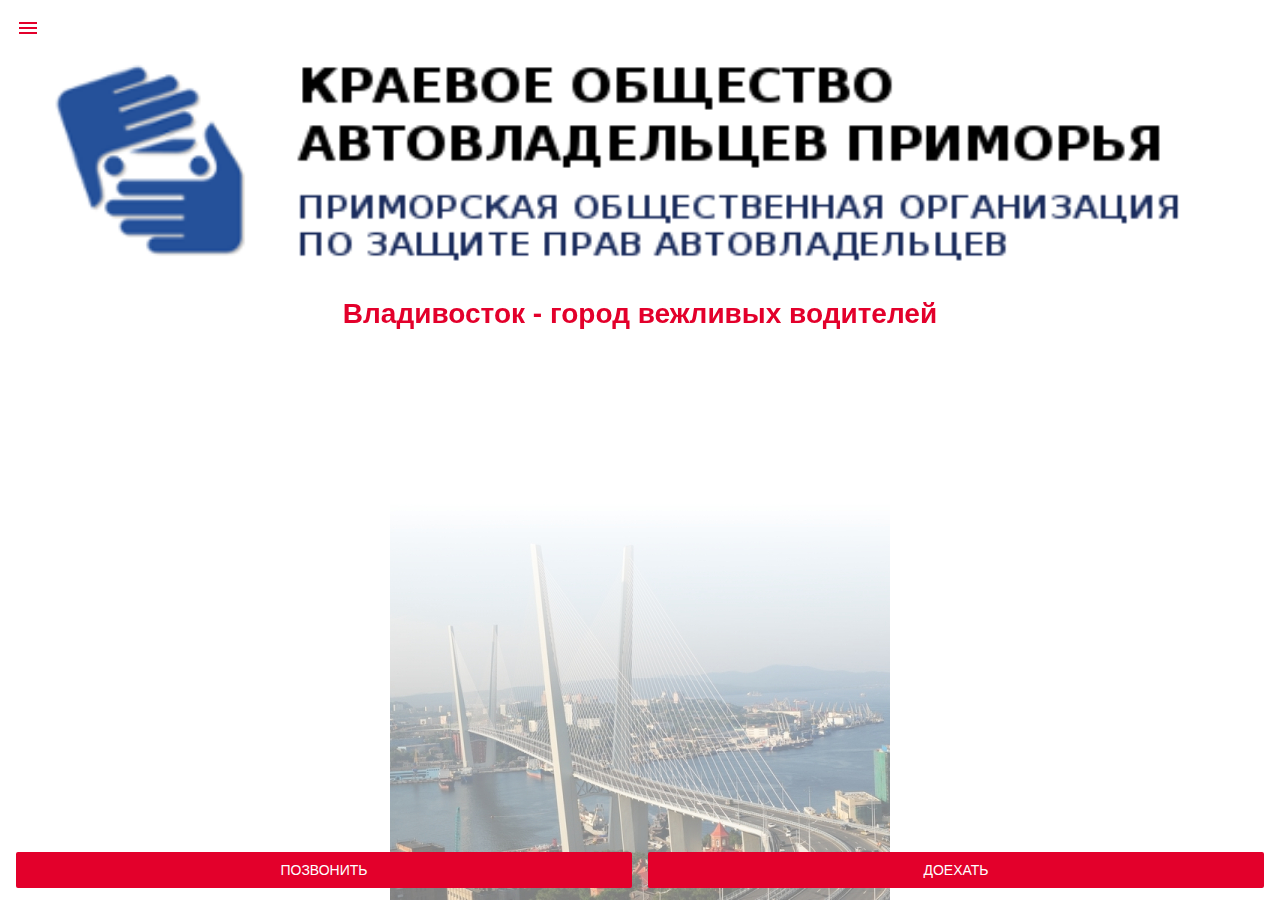
==== commit 54041a83: "Добавил заголовочную страницу" ====
--- a/index.html
+++ b/index.html
@@ -11,6 +11,7 @@
     <link rel="stylesheet" href="css/framework7.material.colors.min.css">
     <!-- Path to your custom app styles-->
     <link rel="stylesheet" href="css/my-app.css">
+    <script src="https://api-maps.yandex.ru/2.1/?lang=ru_RU" type="text/javascript"></script>
   </head>
   <body onload="onDeviceReady()">
     <!-- Panels overlay-->
@@ -24,7 +25,7 @@
               <div class="content-block">
                 <div class="list-block">
                   <ul>
-                    <li><a href="index.html" class="item-link close-panel">
+                    <li><a href="dtp.html" class="item-link close-panel">
                         <div class="item-content">
                           <div class="item-media"><i class="icon icon-road-accident"></i></div>
                           <div class="item-inner">
@@ -60,81 +61,18 @@
         <!-- Pages, because we need fixed-through navbar and toolbar, it has additional appropriate classes-->
         <div class="pages navbar-fixed">
           <!-- Page, data-page contains page name-->
-          <div data-page="index" class="page">
-            <!-- Top Navbar-->
-            <div class="navbar">
+          <div data-page="index" class="page index-page">
+            <div class="navbar index-page">
               <div class="navbar-inner">
                 <!-- We have home navbar without left link-->
                 <div class="left">
-                  <!-- Right link contains only icon - additional "icon-only" class--><a href="#" class="link icon-only open-panel"> <i class="icon icon-bars"></i></a>
+                  <!-- Right link contains only icon - additional "icon-only" class--><a href="#" class="link icon-only open-panel"> <i class="icon icon-bars icon-bars-red"></i></a>
                 </div>
-                <div class="center sliding">Попали в ДТП?</div>
               </div>
             </div>
-            <!-- Scrollable page content-->
-            <div class="page-content">
-              <div class="list-block media-list">
-                <ul>
-                  <li><a href="#" class="item-link external item-content ext-call">
-                      <div class="item-media"><img src="img/i-logo-w.png" width="44"></div>
-                      <div class="item-inner">
-                        <div class="item-title-row">
-                          <div class="item-title">Вызвать аварийного комиссара</div>
-                        </div>
-                        <div class="item-subtitle">Позвонить аварийному комисару</div>
-                      </div></a></li>
-                </ul>
-              </div>
-              <div class="content-block-title">Проверка полиса ОСАГО</div>
-              <div class="list-block">
-                <ul> 
-                  <li>
-                    <div class="item-content">
-                      <div class="item-inner">
-                        <div class="item-title">Серия</div>
-                        <div class="item-input">
-                          <select name="serial">
-                            <option value="ХХХ" selected>ХХХ</option>
-                            <option value="ССС">ССС</option>
-                            <option value="ЕЕЕ">ЕЕЕ</option>
-                            <option value="ВВВ">ВВВ</option>
-                          </select>
-                        </div>
-                      </div>
-                    </div>
-                  </li>
-                  <li>
-                    <div class="item-content">
-                      <div class="item-inner"> 
-                        <div class="item-title label">Номер</div>
-                        <div class="item-input">
-                          <input name="number" type="number" placeholder="номер" maxlength="10">
-                        </div>
-                      </div>
-                    </div>
-                  </li>
-                  <li>
-                    <div class="item-content">
-                      <div class="item-media"><img id="dkbm-captcha"></div>
-                    </div>
-                  </li>
-                  <li>
-                    <div class="item-content">
-                      <div class="item-inner"> 
-                        <div class="item-title label">Код с картинки</div>
-                        <div class="item-input">
-                          <input name="code" type="text" placeholder="код" maxlength="7">
-                        </div>
-                      </div>
-                    </div>
-                  </li>
-                  <li>
-                    <div class="content-block">
-                      <input name="JSID" type="hidden"><a href="#" id="check-polis" class="button open-preloader">Проверить</a>
-                    </div>
-                  </li>
-                </ul>
-              </div>
+            <h1> <img src="img/bg-logo.png" width="100%">Владивосток - город вежливых водителей</h1>
+            <div class="toolbar toolbar-bottom index-toolbar">
+              <div class="content-block buttons-row"><a href="#" class="button button-fill ext-call">Позвонить</a><a href="map.html" class="button button-fill">Доехать</a></div>
             </div>
           </div>
         </div>
--- a/css/framework7.material.min.css
+++ b/css/framework7.material.min.css
@@ -10,6 +10,6 @@
  * 
  * Licensed under MIT
  * 
- * Released on: July 22, 2016
+ * Released on: July 26, 2016
  */
-body,html{position:relative;height:100%;width:100%;overflow-x:hidden}body{font-family:Roboto,Noto,Helvetica,Arial,sans-serif;margin:0;padding:0;color:#212121;font-size:14px;line-height:1.5;width:100%;-webkit-text-size-adjust:100%;background:#fff;overflow:hidden}*{-webkit-tap-highlight-color:transparent;-webkit-touch-callout:none}a,input,select,textarea{outline:0}a{text-decoration:none;color:#2196f3}p{margin:1em 0}.row{display:-webkit-box;display:-ms-flexbox;display:-webkit-flex;display:flex;-webkit-box-pack:justify;-ms-flex-pack:justify;-webkit-justify-content:space-between;justify-content:space-between;-webkit-box-lines:multiple;-moz-box-lines:multiple;-webkit-flex-wrap:wrap;-ms-flex-wrap:wrap;flex-wrap:wrap;-webkit-box-align:start;-ms-flex-align:start;-webkit-align-items:flex-start;align-items:flex-start}.row>[class*=col-]{box-sizing:border-box}.row .col-auto{width:100%}.row .col-100{width:100%;width:-webkit-calc((100% - 16px*0)/ 1);width:calc((100% - 16px*0)/ 1)}.row.no-gutter .col-100{width:100%}.row .col-95{width:95%;width:-webkit-calc((100% - 16px*.05263157894736836)/ 1.0526315789473684);width:calc((100% - 16px*.05263157894736836)/ 1.0526315789473684)}.row.no-gutter .col-95{width:95%}.row .col-90{width:90%;width:-webkit-calc((100% - 16px*.11111111111111116)/ 1.1111111111111112);width:calc((100% - 16px*.11111111111111116)/ 1.1111111111111112)}.row.no-gutter .col-90{width:90%}.row .col-85{width:85%;width:-webkit-calc((100% - 16px*.17647058823529416)/ 1.1764705882352942);width:calc((100% - 16px*.17647058823529416)/ 1.1764705882352942)}.row.no-gutter .col-85{width:85%}.row .col-80{width:80%;width:-webkit-calc((100% - 16px*.25)/ 1.25);width:calc((100% - 16px*.25)/ 1.25)}.row.no-gutter .col-80{width:80%}.row .col-75{width:75%;width:-webkit-calc((100% - 16px*.33333333333333326)/ 1.3333333333333333);width:calc((100% - 16px*.33333333333333326)/ 1.3333333333333333)}.row.no-gutter .col-75{width:75%}.row .col-70{width:70%;width:-webkit-calc((100% - 16px*.4285714285714286)/ 1.4285714285714286);width:calc((100% - 16px*.4285714285714286)/ 1.4285714285714286)}.row.no-gutter .col-70{width:70%}.row .col-66{width:66.66666666666666%;width:-webkit-calc((100% - 16px*.5000000000000002)/ 1.5000000000000002);width:calc((100% - 16px*.5000000000000002)/ 1.5000000000000002)}.row.no-gutter .col-66{width:66.66666666666666%}.row .col-65{width:65%;width:-webkit-calc((100% - 16px*.5384615384615385)/ 1.5384615384615385);width:calc((100% - 16px*.5384615384615385)/ 1.5384615384615385)}.row.no-gutter .col-65{width:65%}.row .col-60{width:60%;width:-webkit-calc((100% - 16px*.6666666666666667)/ 1.6666666666666667);width:calc((100% - 16px*.6666666666666667)/ 1.6666666666666667)}.row.no-gutter .col-60{width:60%}.row .col-55{width:55%;width:-webkit-calc((100% - 16px*.8181818181818181)/ 1.8181818181818181);width:calc((100% - 16px*.8181818181818181)/ 1.8181818181818181)}.row.no-gutter .col-55{width:55%}.row .col-50{width:50%;width:-webkit-calc((100% - 16px*1)/ 2);width:calc((100% - 16px*1)/ 2)}.row.no-gutter .col-50{width:50%}.row .col-45{width:45%;width:-webkit-calc((100% - 16px*1.2222222222222223)/ 2.2222222222222223);width:calc((100% - 16px*1.2222222222222223)/ 2.2222222222222223)}.row.no-gutter .col-45{width:45%}.row .col-40{width:40%;width:-webkit-calc((100% - 16px*1.5)/ 2.5);width:calc((100% - 16px*1.5)/ 2.5)}.row.no-gutter .col-40{width:40%}.row .col-35{width:35%;width:-webkit-calc((100% - 16px*1.8571428571428572)/ 2.857142857142857);width:calc((100% - 16px*1.8571428571428572)/ 2.857142857142857)}.row.no-gutter .col-35{width:35%}.row .col-33{width:33.333333333333336%;width:-webkit-calc((100% - 16px*2)/ 3);width:calc((100% - 16px*2)/ 3)}.row.no-gutter .col-33{width:33.333333333333336%}.row .col-30{width:30%;width:-webkit-calc((100% - 16px*2.3333333333333335)/ 3.3333333333333335);width:calc((100% - 16px*2.3333333333333335)/ 3.3333333333333335)}.row.no-gutter .col-30{width:30%}.row .col-25{width:25%;width:-webkit-calc((100% - 16px*3)/ 4);width:calc((100% - 16px*3)/ 4)}.row.no-gutter .col-25{width:25%}.row .col-20{width:20%;width:-webkit-calc((100% - 16px*4)/ 5);width:calc((100% - 16px*4)/ 5)}.row.no-gutter .col-20{width:20%}.row .col-15{width:15%;width:-webkit-calc((100% - 16px*5.666666666666667)/ 6.666666666666667);width:calc((100% - 16px*5.666666666666667)/ 6.666666666666667)}.row.no-gutter .col-15{width:15%}.row .col-10{width:10%;width:-webkit-calc((100% - 16px*9)/ 10);width:calc((100% - 16px*9)/ 10)}.row.no-gutter .col-10{width:10%}.row .col-5{width:5%;width:-webkit-calc((100% - 16px*19)/ 20);width:calc((100% - 16px*19)/ 20)}.row.no-gutter .col-5{width:5%}.row .col-auto:nth-last-child(1),.row .col-auto:nth-last-child(1)~.col-auto{width:100%;width:-webkit-calc((100% - 16px*0)/ 1);width:calc((100% - 16px*0)/ 1)}.row.no-gutter .col-auto:nth-last-child(1),.row.no-gutter .col-auto:nth-last-child(1)~.col-auto{width:100%}.row .col-auto:nth-last-child(2),.row .col-auto:nth-last-child(2)~.col-auto{width:50%;width:-webkit-calc((100% - 16px*1)/ 2);width:calc((100% - 16px*1)/ 2)}.row.no-gutter .col-auto:nth-last-child(2),.row.no-gutter .col-auto:nth-last-child(2)~.col-auto{width:50%}.row .col-auto:nth-last-child(3),.row .col-auto:nth-last-child(3)~.col-auto{width:33.33333333%;width:-webkit-calc((100% - 16px*2)/ 3);width:calc((100% - 16px*2)/ 3)}.row.no-gutter .col-auto:nth-last-child(3),.row.no-gutter .col-auto:nth-last-child(3)~.col-auto{width:33.33333333%}.row .col-auto:nth-last-child(4),.row .col-auto:nth-last-child(4)~.col-auto{width:25%;width:-webkit-calc((100% - 16px*3)/ 4);width:calc((100% - 16px*3)/ 4)}.row.no-gutter .col-auto:nth-last-child(4),.row.no-gutter .col-auto:nth-last-child(4)~.col-auto{width:25%}.row .col-auto:nth-last-child(5),.row .col-auto:nth-last-child(5)~.col-auto{width:20%;width:-webkit-calc((100% - 16px*4)/ 5);width:calc((100% - 16px*4)/ 5)}.row.no-gutter .col-auto:nth-last-child(5),.row.no-gutter .col-auto:nth-last-child(5)~.col-auto{width:20%}.row .col-auto:nth-last-child(6),.row .col-auto:nth-last-child(6)~.col-auto{width:16.66666667%;width:-webkit-calc((100% - 16px*5)/ 6);width:calc((100% - 16px*5)/ 6)}.row.no-gutter .col-auto:nth-last-child(6),.row.no-gutter .col-auto:nth-last-child(6)~.col-auto{width:16.66666667%}.row .col-auto:nth-last-child(7),.row .col-auto:nth-last-child(7)~.col-auto{width:14.28571429%;width:-webkit-calc((100% - 16px*6)/ 7);width:calc((100% - 16px*6)/ 7)}.row.no-gutter .col-auto:nth-last-child(7),.row.no-gutter .col-auto:nth-last-child(7)~.col-auto{width:14.28571429%}.row .col-auto:nth-last-child(8),.row .col-auto:nth-last-child(8)~.col-auto{width:12.5%;width:-webkit-calc((100% - 16px*7)/ 8);width:calc((100% - 16px*7)/ 8)}.row.no-gutter .col-auto:nth-last-child(8),.row.no-gutter .col-auto:nth-last-child(8)~.col-auto{width:12.5%}.row .col-auto:nth-last-child(9),.row .col-auto:nth-last-child(9)~.col-auto{width:11.11111111%;width:-webkit-calc((100% - 16px*8)/ 9);width:calc((100% - 16px*8)/ 9)}.row.no-gutter .col-auto:nth-last-child(9),.row.no-gutter .col-auto:nth-last-child(9)~.col-auto{width:11.11111111%}.row .col-auto:nth-last-child(10),.row .col-auto:nth-last-child(10)~.col-auto{width:10%;width:-webkit-calc((100% - 16px*9)/ 10);width:calc((100% - 16px*9)/ 10)}.row.no-gutter .col-auto:nth-last-child(10),.row.no-gutter .col-auto:nth-last-child(10)~.col-auto{width:10%}.row .col-auto:nth-last-child(11),.row .col-auto:nth-last-child(11)~.col-auto{width:9.09090909%;width:-webkit-calc((100% - 16px*10)/ 11);width:calc((100% - 16px*10)/ 11)}.row.no-gutter .col-auto:nth-last-child(11),.row.no-gutter .col-auto:nth-last-child(11)~.col-auto{width:9.09090909%}.row .col-auto:nth-last-child(12),.row .col-auto:nth-last-child(12)~.col-auto{width:8.33333333%;width:-webkit-calc((100% - 16px*11)/ 12);width:calc((100% - 16px*11)/ 12)}.row.no-gutter .col-auto:nth-last-child(12),.row.no-gutter .col-auto:nth-last-child(12)~.col-auto{width:8.33333333%}.row .col-auto:nth-last-child(13),.row .col-auto:nth-last-child(13)~.col-auto{width:7.69230769%;width:-webkit-calc((100% - 16px*12)/ 13);width:calc((100% - 16px*12)/ 13)}.row.no-gutter .col-auto:nth-last-child(13),.row.no-gutter .col-auto:nth-last-child(13)~.col-auto{width:7.69230769%}.row .col-auto:nth-last-child(14),.row .col-auto:nth-last-child(14)~.col-auto{width:7.14285714%;width:-webkit-calc((100% - 16px*13)/ 14);width:calc((100% - 16px*13)/ 14)}.row.no-gutter .col-auto:nth-last-child(14),.row.no-gutter .col-auto:nth-last-child(14)~.col-auto{width:7.14285714%}.row .col-auto:nth-last-child(15),.row .col-auto:nth-last-child(15)~.col-auto{width:6.66666667%;width:-webkit-calc((100% - 16px*14)/ 15);width:calc((100% - 16px*14)/ 15)}.row.no-gutter .col-auto:nth-last-child(15),.row.no-gutter .col-auto:nth-last-child(15)~.col-auto{width:6.66666667%}.row .col-auto:nth-last-child(16),.row .col-auto:nth-last-child(16)~.col-auto{width:6.25%;width:-webkit-calc((100% - 16px*15)/ 16);width:calc((100% - 16px*15)/ 16)}.row.no-gutter .col-auto:nth-last-child(16),.row.no-gutter .col-auto:nth-last-child(16)~.col-auto{width:6.25%}.row .col-auto:nth-last-child(17),.row .col-auto:nth-last-child(17)~.col-auto{width:5.88235294%;width:-webkit-calc((100% - 16px*16)/ 17);width:calc((100% - 16px*16)/ 17)}.row.no-gutter .col-auto:nth-last-child(17),.row.no-gutter .col-auto:nth-last-child(17)~.col-auto{width:5.88235294%}.row .col-auto:nth-last-child(18),.row .col-auto:nth-last-child(18)~.col-auto{width:5.55555556%;width:-webkit-calc((100% - 16px*17)/ 18);width:calc((100% - 16px*17)/ 18)}.row.no-gutter .col-auto:nth-last-child(18),.row.no-gutter .col-auto:nth-last-child(18)~.col-auto{width:5.55555556%}.row .col-auto:nth-last-child(19),.row .col-auto:nth-last-child(19)~.col-auto{width:5.26315789%;width:-webkit-calc((100% - 16px*18)/ 19);width:calc((100% - 16px*18)/ 19)}.row.no-gutter .col-auto:nth-last-child(19),.row.no-gutter .col-auto:nth-last-child(19)~.col-auto{width:5.26315789%}.row .col-auto:nth-last-child(20),.row .col-auto:nth-last-child(20)~.col-auto{width:5%;width:-webkit-calc((100% - 16px*19)/ 20);width:calc((100% - 16px*19)/ 20)}.row.no-gutter .col-auto:nth-last-child(20),.row.no-gutter .col-auto:nth-last-child(20)~.col-auto{width:5%}.row .col-auto:nth-last-child(21),.row .col-auto:nth-last-child(21)~.col-auto{width:4.76190476%;width:-webkit-calc((100% - 16px*20)/ 21);width:calc((100% - 16px*20)/ 21)}.row.no-gutter .col-auto:nth-last-child(21),.row.no-gutter .col-auto:nth-last-child(21)~.col-auto{width:4.76190476%}@media all and (min-width:768px){.row .tablet-100{width:100%;width:-webkit-calc((100% - 16px*0)/ 1);width:calc((100% - 16px*0)/ 1)}.row.no-gutter .tablet-100{width:100%}.row .tablet-95{width:95%;width:-webkit-calc((100% - 16px*.05263157894736836)/ 1.0526315789473684);width:calc((100% - 16px*.05263157894736836)/ 1.0526315789473684)}.row.no-gutter .tablet-95{width:95%}.row .tablet-90{width:90%;width:-webkit-calc((100% - 16px*.11111111111111116)/ 1.1111111111111112);width:calc((100% - 16px*.11111111111111116)/ 1.1111111111111112)}.row.no-gutter .tablet-90{width:90%}.row .tablet-85{width:85%;width:-webkit-calc((100% - 16px*.17647058823529416)/ 1.1764705882352942);width:calc((100% - 16px*.17647058823529416)/ 1.1764705882352942)}.row.no-gutter .tablet-85{width:85%}.row .tablet-80{width:80%;width:-webkit-calc((100% - 16px*.25)/ 1.25);width:calc((100% - 16px*.25)/ 1.25)}.row.no-gutter .tablet-80{width:80%}.row .tablet-75{width:75%;width:-webkit-calc((100% - 16px*.33333333333333326)/ 1.3333333333333333);width:calc((100% - 16px*.33333333333333326)/ 1.3333333333333333)}.row.no-gutter .tablet-75{width:75%}.row .tablet-70{width:70%;width:-webkit-calc((100% - 16px*.4285714285714286)/ 1.4285714285714286);width:calc((100% - 16px*.4285714285714286)/ 1.4285714285714286)}.row.no-gutter .tablet-70{width:70%}.row .tablet-66{width:66.66666666666666%;width:-webkit-calc((100% - 16px*.5000000000000002)/ 1.5000000000000002);width:calc((100% - 16px*.5000000000000002)/ 1.5000000000000002)}.row.no-gutter .tablet-66{width:66.66666666666666%}.row .tablet-65{width:65%;width:-webkit-calc((100% - 16px*.5384615384615385)/ 1.5384615384615385);width:calc((100% - 16px*.5384615384615385)/ 1.5384615384615385)}.row.no-gutter .tablet-65{width:65%}.row .tablet-60{width:60%;width:-webkit-calc((100% - 16px*.6666666666666667)/ 1.6666666666666667);width:calc((100% - 16px*.6666666666666667)/ 1.6666666666666667)}.row.no-gutter .tablet-60{width:60%}.row .tablet-55{width:55%;width:-webkit-calc((100% - 16px*.8181818181818181)/ 1.8181818181818181);width:calc((100% - 16px*.8181818181818181)/ 1.8181818181818181)}.row.no-gutter .tablet-55{width:55%}.row .tablet-50{width:50%;width:-webkit-calc((100% - 16px*1)/ 2);width:calc((100% - 16px*1)/ 2)}.row.no-gutter .tablet-50{width:50%}.row .tablet-45{width:45%;width:-webkit-calc((100% - 16px*1.2222222222222223)/ 2.2222222222222223);width:calc((100% - 16px*1.2222222222222223)/ 2.2222222222222223)}.row.no-gutter .tablet-45{width:45%}.row .tablet-40{width:40%;width:-webkit-calc((100% - 16px*1.5)/ 2.5);width:calc((100% - 16px*1.5)/ 2.5)}.row.no-gutter .tablet-40{width:40%}.row .tablet-35{width:35%;width:-webkit-calc((100% - 16px*1.8571428571428572)/ 2.857142857142857);width:calc((100% - 16px*1.8571428571428572)/ 2.857142857142857)}.row.no-gutter .tablet-35{width:35%}.row .tablet-33{width:33.333333333333336%;width:-webkit-calc((100% - 16px*2)/ 3);width:calc((100% - 16px*2)/ 3)}.row.no-gutter .tablet-33{width:33.333333333333336%}.row .tablet-30{width:30%;width:-webkit-calc((100% - 16px*2.3333333333333335)/ 3.3333333333333335);width:calc((100% - 16px*2.3333333333333335)/ 3.3333333333333335)}.row.no-gutter .tablet-30{width:30%}.row .tablet-25{width:25%;width:-webkit-calc((100% - 16px*3)/ 4);width:calc((100% - 16px*3)/ 4)}.row.no-gutter .tablet-25{width:25%}.row .tablet-20{width:20%;width:-webkit-calc((100% - 16px*4)/ 5);width:calc((100% - 16px*4)/ 5)}.row.no-gutter .tablet-20{width:20%}.row .tablet-15{width:15%;width:-webkit-calc((100% - 16px*5.666666666666667)/ 6.666666666666667);width:calc((100% - 16px*5.666666666666667)/ 6.666666666666667)}.row.no-gutter .tablet-15{width:15%}.row .tablet-10{width:10%;width:-webkit-calc((100% - 16px*9)/ 10);width:calc((100% - 16px*9)/ 10)}.row.no-gutter .tablet-10{width:10%}.row .tablet-5{width:5%;width:-webkit-calc((100% - 16px*19)/ 20);width:calc((100% - 16px*19)/ 20)}.row.no-gutter .tablet-5{width:5%}.row .tablet-auto:nth-last-child(1),.row .tablet-auto:nth-last-child(1)~.col-auto{width:100%;width:-webkit-calc((100% - 16px*0)/ 1);width:calc((100% - 16px*0)/ 1)}.row.no-gutter .tablet-auto:nth-last-child(1),.row.no-gutter .tablet-auto:nth-last-child(1)~.tablet-auto{width:100%}.row .tablet-auto:nth-last-child(2),.row .tablet-auto:nth-last-child(2)~.col-auto{width:50%;width:-webkit-calc((100% - 16px*1)/ 2);width:calc((100% - 16px*1)/ 2)}.row.no-gutter .tablet-auto:nth-last-child(2),.row.no-gutter .tablet-auto:nth-last-child(2)~.tablet-auto{width:50%}.row .tablet-auto:nth-last-child(3),.row .tablet-auto:nth-last-child(3)~.col-auto{width:33.33333333%;width:-webkit-calc((100% - 16px*2)/ 3);width:calc((100% - 16px*2)/ 3)}.row.no-gutter .tablet-auto:nth-last-child(3),.row.no-gutter .tablet-auto:nth-last-child(3)~.tablet-auto{width:33.33333333%}.row .tablet-auto:nth-last-child(4),.row .tablet-auto:nth-last-child(4)~.col-auto{width:25%;width:-webkit-calc((100% - 16px*3)/ 4);width:calc((100% - 16px*3)/ 4)}.row.no-gutter .tablet-auto:nth-last-child(4),.row.no-gutter .tablet-auto:nth-last-child(4)~.tablet-auto{width:25%}.row .tablet-auto:nth-last-child(5),.row .tablet-auto:nth-last-child(5)~.col-auto{width:20%;width:-webkit-calc((100% - 16px*4)/ 5);width:calc((100% - 16px*4)/ 5)}.row.no-gutter .tablet-auto:nth-last-child(5),.row.no-gutter .tablet-auto:nth-last-child(5)~.tablet-auto{width:20%}.row .tablet-auto:nth-last-child(6),.row .tablet-auto:nth-last-child(6)~.col-auto{width:16.66666667%;width:-webkit-calc((100% - 16px*5)/ 6);width:calc((100% - 16px*5)/ 6)}.row.no-gutter .tablet-auto:nth-last-child(6),.row.no-gutter .tablet-auto:nth-last-child(6)~.tablet-auto{width:16.66666667%}.row .tablet-auto:nth-last-child(7),.row .tablet-auto:nth-last-child(7)~.col-auto{width:14.28571429%;width:-webkit-calc((100% - 16px*6)/ 7);width:calc((100% - 16px*6)/ 7)}.row.no-gutter .tablet-auto:nth-last-child(7),.row.no-gutter .tablet-auto:nth-last-child(7)~.tablet-auto{width:14.28571429%}.row .tablet-auto:nth-last-child(8),.row .tablet-auto:nth-last-child(8)~.col-auto{width:12.5%;width:-webkit-calc((100% - 16px*7)/ 8);width:calc((100% - 16px*7)/ 8)}.row.no-gutter .tablet-auto:nth-last-child(8),.row.no-gutter .tablet-auto:nth-last-child(8)~.tablet-auto{width:12.5%}.row .tablet-auto:nth-last-child(9),.row .tablet-auto:nth-last-child(9)~.col-auto{width:11.11111111%;width:-webkit-calc((100% - 16px*8)/ 9);width:calc((100% - 16px*8)/ 9)}.row.no-gutter .tablet-auto:nth-last-child(9),.row.no-gutter .tablet-auto:nth-last-child(9)~.tablet-auto{width:11.11111111%}.row .tablet-auto:nth-last-child(10),.row .tablet-auto:nth-last-child(10)~.col-auto{width:10%;width:-webkit-calc((100% - 16px*9)/ 10);width:calc((100% - 16px*9)/ 10)}.row.no-gutter .tablet-auto:nth-last-child(10),.row.no-gutter .tablet-auto:nth-last-child(10)~.tablet-auto{width:10%}.row .tablet-auto:nth-last-child(11),.row .tablet-auto:nth-last-child(11)~.col-auto{width:9.09090909%;width:-webkit-calc((100% - 16px*10)/ 11);width:calc((100% - 16px*10)/ 11)}.row.no-gutter .tablet-auto:nth-last-child(11),.row.no-gutter .tablet-auto:nth-last-child(11)~.tablet-auto{width:9.09090909%}.row .tablet-auto:nth-last-child(12),.row .tablet-auto:nth-last-child(12)~.col-auto{width:8.33333333%;width:-webkit-calc((100% - 16px*11)/ 12);width:calc((100% - 16px*11)/ 12)}.row.no-gutter .tablet-auto:nth-last-child(12),.row.no-gutter .tablet-auto:nth-last-child(12)~.tablet-auto{width:8.33333333%}.row .tablet-auto:nth-last-child(13),.row .tablet-auto:nth-last-child(13)~.col-auto{width:7.69230769%;width:-webkit-calc((100% - 16px*12)/ 13);width:calc((100% - 16px*12)/ 13)}.row.no-gutter .tablet-auto:nth-last-child(13),.row.no-gutter .tablet-auto:nth-last-child(13)~.tablet-auto{width:7.69230769%}.row .tablet-auto:nth-last-child(14),.row .tablet-auto:nth-last-child(14)~.col-auto{width:7.14285714%;width:-webkit-calc((100% - 16px*13)/ 14);width:calc((100% - 16px*13)/ 14)}.row.no-gutter .tablet-auto:nth-last-child(14),.row.no-gutter .tablet-auto:nth-last-child(14)~.tablet-auto{width:7.14285714%}.row .tablet-auto:nth-last-child(15),.row .tablet-auto:nth-last-child(15)~.col-auto{width:6.66666667%;width:-webkit-calc((100% - 16px*14)/ 15);width:calc((100% - 16px*14)/ 15)}.row.no-gutter .tablet-auto:nth-last-child(15),.row.no-gutter .tablet-auto:nth-last-child(15)~.tablet-auto{width:6.66666667%}.row .tablet-auto:nth-last-child(16),.row .tablet-auto:nth-last-child(16)~.col-auto{width:6.25%;width:-webkit-calc((100% - 16px*15)/ 16);width:calc((100% - 16px*15)/ 16)}.row.no-gutter .tablet-auto:nth-last-child(16),.row.no-gutter .tablet-auto:nth-last-child(16)~.tablet-auto{width:6.25%}.row .tablet-auto:nth-last-child(17),.row .tablet-auto:nth-last-child(17)~.col-auto{width:5.88235294%;width:-webkit-calc((100% - 16px*16)/ 17);width:calc((100% - 16px*16)/ 17)}.row.no-gutter .tablet-auto:nth-last-child(17),.row.no-gutter .tablet-auto:nth-last-child(17)~.tablet-auto{width:5.88235294%}.row .tablet-auto:nth-last-child(18),.row .tablet-auto:nth-last-child(18)~.col-auto{width:5.55555556%;width:-webkit-calc((100% - 16px*17)/ 18);width:calc((100% - 16px*17)/ 18)}.row.no-gutter .tablet-auto:nth-last-child(18),.row.no-gutter .tablet-auto:nth-last-child(18)~.tablet-auto{width:5.55555556%}.row .tablet-auto:nth-last-child(19),.row .tablet-auto:nth-last-child(19)~.col-auto{width:5.26315789%;width:-webkit-calc((100% - 16px*18)/ 19);width:calc((100% - 16px*18)/ 19)}.row.no-gutter .tablet-auto:nth-last-child(19),.row.no-gutter .tablet-auto:nth-last-child(19)~.tablet-auto{width:5.26315789%}.row .tablet-auto:nth-last-child(20),.row .tablet-auto:nth-last-child(20)~.col-auto{width:5%;width:-webkit-calc((100% - 16px*19)/ 20);width:calc((100% - 16px*19)/ 20)}.row.no-gutter .tablet-auto:nth-last-child(20),.row.no-gutter .tablet-auto:nth-last-child(20)~.tablet-auto{width:5%}.row .tablet-auto:nth-last-child(21),.row .tablet-auto:nth-last-child(21)~.col-auto{width:4.76190476%;width:-webkit-calc((100% - 16px*20)/ 21);width:calc((100% - 16px*20)/ 21)}.row.no-gutter .tablet-auto:nth-last-child(21),.row.no-gutter .tablet-auto:nth-last-child(21)~.tablet-auto{width:4.76190476%}}.view,.views{position:relative;width:100%;height:100%;z-index:5000}.views{overflow:auto;-webkit-overflow-scrolling:touch}.view{overflow:hidden;box-sizing:border-box}.pages{position:relative;width:100%;height:100%;overflow:hidden}.page{box-sizing:border-box;position:absolute;left:0;top:0;width:100%;height:100%;background:#fff;-webkit-transform:translate3d(0,0,0);transform:translate3d(0,0,0)}.page.cached{display:none}.page-on-left{opacity:1;-webkit-transform:translate3d(0,0,0);transform:translate3d(0,0,0)}.page-on-right{opacity:0;pointer-events:none;-webkit-transform:translate3d(0,56px,0);transform:translate3d(0,56px,0)}.page-content{overflow:auto;-webkit-overflow-scrolling:touch;box-sizing:border-box;height:100%;position:relative;z-index:1}.page-transitioning{-webkit-transition-duration:.3s;transition-duration:.3s}.page-from-right-to-center{pointer-events:none;-webkit-animation:pageFromRightToCenter .3s forwards;animation:pageFromRightToCenter .3s forwards}.page-from-center-to-right{pointer-events:none;-webkit-animation:pageFromCenterToRight .3s forwards;animation:pageFromCenterToRight .3s forwards}@-webkit-keyframes pageFromRightToCenter{from{opacity:0;-webkit-transform:translate3d(0,56px,0)}to{opacity:1;-webkit-transform:translate3d(0,0,0)}}@keyframes pageFromRightToCenter{from{opacity:0;transform:translate3d(0,56px,0)}to{opacity:1;transform:translate3d(0,0,0)}}@-webkit-keyframes pageFromCenterToRight{from{opacity:1;-webkit-transform:translate3d(0,0,0)}to{opacity:0;-webkit-transform:translate3d(0,56px,0)}}@keyframes pageFromCenterToRight{from{opacity:1;transform:translate3d(0,0,0)}to{opacity:0;transform:translate3d(0,56px,0)}}.page-from-center-to-left{-webkit-animation:pageFromCenterToLeft .3s forwards;animation:pageFromCenterToLeft .3s forwards}.page-from-left-to-center{-webkit-animation:pageFromLeftToCenter .3s forwards;animation:pageFromLeftToCenter .3s forwards}@-webkit-keyframes pageFromCenterToLeft{from{opacity:1}to{opacity:1}}@keyframes pageFromCenterToLeft{from{opacity:1}to{opacity:1}}@-webkit-keyframes pageFromLeftToCenter{from{opacity:1}to{opacity:1}}@keyframes pageFromLeftToCenter{from{opacity:1}to{opacity:1}}.navbar-inner,.toolbar-inner{position:absolute;left:0;top:0;width:100%;height:100%;box-sizing:border-box;overflow:hidden;display:-webkit-box;display:-ms-flexbox;display:-webkit-flex;display:flex;-webkit-box-align:center;-ms-flex-align:center;-webkit-align-items:center;align-items:center}.navbar-inner{-webkit-box-pack:start;-ms-flex-pack:start;-webkit-justify-content:flex-start;justify-content:flex-start}.toolbar-inner{-webkit-box-pack:justify;-ms-flex-pack:justify;-webkit-justify-content:space-between;justify-content:space-between}.navbar-inner.cached{display:none}.navbar,.toolbar{width:100%;box-sizing:border-box;position:relative;margin:0;z-index:500;-webkit-backface-visibility:hidden;backface-visibility:hidden;color:#fff}.navbar b,.toolbar b{font-weight:500}.navbar~.toolbar{z-index:499}.navbar,.subnavbar,.toolbar{background:#2196f3}.navbar a.link,.subnavbar a.link,.toolbar a.link{text-decoration:none;position:relative;color:#fff;box-sizing:border-box;display:-webkit-box;display:-ms-flexbox;display:-webkit-flex;display:flex;-webkit-box-pack:center;-ms-flex-pack:center;-webkit-justify-content:center;justify-content:center;-webkit-box-align:center;-ms-flex-align:center;-webkit-align-items:center;align-items:center;padding:0 16px;min-width:48px}.navbar a.link:before,.subnavbar a.link:before,.toolbar a.link:before{content:'';width:152%;height:152%;position:absolute;left:-26%;top:-26%;background-image:-webkit-radial-gradient(center,circle cover,rgba(255,255,255,.15) 66%,rgba(255,255,255,0) 66%);background-image:radial-gradient(circle at center,rgba(255,255,255,.15) 66%,rgba(255,255,255,0) 66%);background-repeat:no-repeat;background-position:center;background-size:100% 100%;opacity:0;pointer-events:none;-webkit-transition-duration:.6s;transition-duration:.6s}.navbar a.link.active-state:before,.subnavbar a.link.active-state:before,.toolbar a.link.active-state:before,html:not(.watch-active-state) .navbar a.link:active:before,html:not(.watch-active-state) .subnavbar a.link:active:before,html:not(.watch-active-state) .toolbar a.link:active:before{opacity:1;-webkit-transition-duration:150ms;transition-duration:150ms}.navbar a.link i+i,.navbar a.link i+span,.navbar a.link span+i,.navbar a.link span+span,.subnavbar a.link i+i,.subnavbar a.link i+span,.subnavbar a.link span+i,.subnavbar a.link span+span,.toolbar a.link i+i,.toolbar a.link i+span,.toolbar a.link span+i,.toolbar a.link span+span{margin-left:8px}.navbar a.icon-only,.subnavbar a.icon-only,.toolbar a.icon-only{min-width:0;-webkit-box-flex:0;-webkit-flex-shrink:0;-ms-flex:0 0 auto;flex-shrink:0}.navbar i.icon,.subnavbar i.icon,.toolbar i.icon{display:block}.navbar .center,.subnavbar .center{font-size:20px;font-weight:500;text-align:center;margin:0 16px;position:relative;overflow:hidden;text-overflow:ellipsis;white-space:nowrap;line-height:56px;display:inline-block;text-align:left}.navbar .left,.navbar .right,.subnavbar .left,.subnavbar .right{-webkit-box-flex:0;-webkit-flex-shrink:0;-ms-flex:0 0 auto;flex-shrink:0;display:-webkit-box;display:-ms-flexbox;display:-webkit-flex;display:flex;-webkit-box-pack:start;-ms-flex-pack:start;-webkit-justify-content:flex-start;justify-content:flex-start;-webkit-box-align:center;-ms-flex-align:center;-webkit-align-items:center;align-items:center;-webkit-transform:translate3d(0,0,0);transform:translate3d(0,0,0)}.navbar .right,.subnavbar .right{margin-left:auto}.navbar .right:first-child,.subnavbar .right:first-child{position:absolute;right:16px;height:100%}.navbar{left:0;top:0;height:56px;font-size:20px}.navbar a.link{line-height:56px;height:56px}.popup .navbar{-webkit-transform:translate3d(0,0,0);transform:translate3d(0,0,0)}.subnavbar{height:48px;width:100%;position:absolute;left:0;top:100%;z-index:20;box-sizing:border-box;padding:0 16px;display:-webkit-box;display:-ms-flexbox;display:-webkit-flex;display:flex;-webkit-box-pack:justify;-ms-flex-pack:justify;-webkit-justify-content:space-between;justify-content:space-between;-webkit-box-align:center;-ms-flex-align:center;-webkit-align-items:center;align-items:center;overflow:hidden}.subnavbar a.link{line-height:48px;height:48px}.subnavbar .center{line-height:48px}.subnavbar .center:first-child{margin-left:56px}.navbar.no-border .subnavbar{margin-top:0}.navbar-on-left .subnavbar,.navbar-on-right .subnavbar{pointer-events:none}.navbar .subnavbar,.page .subnavbar{position:absolute}.page>.subnavbar{top:0;margin-top:0}.subnavbar>.buttons-row{width:100%}.subnavbar .searchbar,.subnavbar.searchbar{position:absolute}.subnavbar .searchbar,.subnavbar.searchbar{position:absolute}.subnavbar .searchbar{left:0;top:0}.toolbar{left:0;bottom:0;height:48px;font-size:14px}.toolbar a.link{line-height:48px;height:48px}.toolbar a{-webkit-box-flex:1;-webkit-flex-shrink:1;-ms-flex:0 1 auto;flex-shrink:1;position:relative;white-space:nowrap;text-overflow:ellipsis}.tabbar{z-index:5001;overflow:hidden;bottom:auto;top:0}.tabbar .toolbar-inner{padding-left:0;padding-right:0}.tabbar a.link{line-height:1.4}.tabbar a.link,.tabbar a.tab-link{height:100%;width:100%;box-sizing:border-box;padding-left:0;padding-right:0;display:-webkit-box;display:-ms-flexbox;display:-webkit-flex;display:flex;-webkit-box-pack:center;-ms-flex-pack:center;-webkit-justify-content:center;justify-content:center;-webkit-box-align:center;-ms-flex-align:center;-webkit-align-items:center;align-items:center;-ms-flex:1;-webkit-box-orient:vertical;-moz-box-orient:vertical;-ms-flex-direction:column;-webkit-flex-direction:column;flex-direction:column;font-size:14px;text-transform:uppercase}.tabbar i.icon{height:24px}.tabbar a.tab-link{-webkit-transition-duration:.3s;transition-duration:.3s;overflow:hidden;color:rgba(255,255,255,.7);position:relative}.tabbar a.tab-link.active,.tabbar a.tab-link.active-state,html:not(.watch-active-state) .tabbar a.tab-link:active{color:#fff}.tabbar .tab-link-highlight{position:absolute;left:0;bottom:0;height:3px;background:#0a6ebd;background:rgba(255,255,255,.5);-webkit-transition-duration:.3s;transition-duration:.3s}.tabbar-labels{height:72px}.tabbar-labels a.link,.tabbar-labels a.tab-link{padding-top:12px;padding-bottom:12px;height:100%;-webkit-box-pack:justify;-ms-flex-pack:justify;-webkit-justify-content:space-between;justify-content:space-between}.tabbar-labels span.tabbar-label{line-height:1;display:block;margin:0;margin-top:10px;position:relative;text-overflow:ellipsis;white-space:nowrap;overflow:hidden;max-width:100%}.tabbar-scrollable .toolbar-inner{-webkit-box-pack:start;-ms-flex-pack:start;-webkit-justify-content:flex-start;justify-content:flex-start;overflow:auto}.tabbar-scrollable .toolbar-inner::-webkit-scrollbar{display:none!important;width:0!important;height:0!important;-webkit-appearance:none;opacity:0!important}.tabbar-scrollable a.link,.tabbar-scrollable a.tab-link{width:auto;-webkit-box-flex:0;-webkit-flex-shrink:0;-ms-flex:0 0 auto;flex-shrink:0;-ms-flex:0;padding:0 16px}.toolbar-bottom{bottom:0;top:auto}.toolbar-bottom .tab-link-highlight{bottom:auto;top:0}.page>.navbar,.page>.toolbar,.view>.navbar,.view>.toolbar,.views>.navbar,.views>.toolbar{position:absolute}.subnavbar~.page-content{padding-top:48px}.tabbar-fixed .page-content,.toolbar-fixed .page-content{padding-top:48px}.tabbar-labels-fixed .page-content{padding-top:72px}.toolbar~.page-content{padding-top:48px}.tabbar-labels~.page-content{padding-top:72px}.messagebar~.page-content,.toolbar-bottom~.page-content{padding-top:0;padding-bottom:48px}.tabbar-labels.toolbar-bottom~.page-content{padding-bottom:72px}.navbar-fixed .page-content{padding-top:56px}.navbar-fixed .tabbar-fixed .page-content,.navbar-fixed .toolbar-fixed .page-content,.navbar-fixed.tabbar-fixed .page-content,.navbar-fixed.toolbar-fixed .page-content,.tabbar-fixed .navbar-fixed .page-content,.toolbar-fixed .navbar-fixed .page-content{padding-top:104px}.navbar-fixed .tabbar-labels-fixed .page-content,.navbar-fixed.tabbar-labels-fixed .page-content,.tabbar-labels-fixed .navbar-fixed .page-content{padding-top:128px}.navbar-fixed .toolbar~.page-content{padding-top:104px}.navbar-fixed .messagebar~.page-content,.navbar-fixed .toolbar-bottom~.page-content{padding-top:56px}.navbar-fixed .tabbar-labels~.page-content{padding-top:128px}.navbar-fixed .tabbar-labels.toolbar-bottom~.page-content{padding-top:56px}.navbar-fixed .page-content.with-subnavbar,.navbar-fixed .subnavbar~.page-content,.navbar-fixed .with-subnavbar .page-content{padding-top:104px}.navbar-fixed .page .subnavbar,.navbar-fixed.page .subnavbar{top:56px}.navbar-fixed .toolbar{top:56px}.navbar-fixed .messagebar,.navbar-fixed .toolbar-bottom{top:auto}.navbar.navbar-hiding{-webkit-transition-duration:.4s;transition-duration:.4s;-webkit-transform:translate3d(0,0,0);transform:translate3d(0,0,0)}.navbar.navbar-hiding~.page .list-group-title,.navbar.navbar-hiding~.page-content .list-group-title,.navbar.navbar-hiding~.pages .list-group-title{-webkit-transition-duration:.4s;transition-duration:.4s}.navbar.navbar-hiding~.page .subnavbar,.navbar.navbar-hiding~.page-content .subnavbar,.navbar.navbar-hiding~.pages .subnavbar{-webkit-transition-duration:.4s;transition-duration:.4s}.navbar.navbar-hiding~.subnavbar,.navbar.navbar-hiding~.toolbar{-webkit-transition-duration:.4s;transition-duration:.4s}.navbar.navbar-hidden{-webkit-transition-duration:.4s;transition-duration:.4s;-webkit-transform:translate3d(0,-100%,0);transform:translate3d(0,-100%,0)}.navbar.navbar-hidden~.page .list-group-title,.navbar.navbar-hidden~.page-content .list-group-title,.navbar.navbar-hidden~.pages .list-group-title{-webkit-transition-duration:.4s;transition-duration:.4s;top:-56px}.navbar.navbar-hidden~.page .subnavbar,.navbar.navbar-hidden~.page-content .subnavbar,.navbar.navbar-hidden~.pages .subnavbar{-webkit-transform:translate3d(0,-56px,0);transform:translate3d(0,-56px,0);-webkit-transition-duration:.4s;transition-duration:.4s}.navbar.navbar-hidden~.subnavbar,.navbar.navbar-hidden~.toolbar:not(.messagebar):not(.toolbar-bottom){-webkit-transform:translate3d(0,-56px,0);transform:translate3d(0,-56px,0);-webkit-transition-duration:.4s;transition-duration:.4s}.page.no-navbar .page-content{padding-top:0}.page.no-navbar .page-content.with-subnavbar,.page.no-navbar.with-subnavbar .page-content,.with-subnavbar .page.no-navbar .page-content{padding-top:48px}.tabbar.tabbar-hiding,.tabbar.toolbar-hiding,.toolbar.tabbar-hiding,.toolbar.toolbar-hiding{-webkit-transition-duration:.4s;transition-duration:.4s;-webkit-transform:translate3d(0,0,0);transform:translate3d(0,0,0)}.tabbar.tabbar-hidden,.tabbar.toolbar-hidden,.toolbar.tabbar-hidden,.toolbar.toolbar-hidden{-webkit-transition-duration:.4s;transition-duration:.4s}.tabbar.tabbar-hidden,.tabbar.toolbar-hidden,.toolbar.tabbar-hidden,.toolbar.toolbar-hidden{-webkit-transform:translate3d(0,-100%,0);transform:translate3d(0,-100%,0)}.navbar~.tabbar.tabbar-hidden,.navbar~.tabbar.toolbar-hidden,.navbar~.toolbar.tabbar-hidden,.navbar~.toolbar.toolbar-hidden{-webkit-transform:translate3d(0,-104px,0);transform:translate3d(0,-104px,0)}.navbar~.tabbar.tabbar-labels.toolbar-hidden,.navbar~.toolbar.tabbar-labels.toolbar-hidden{-webkit-transform:translate3d(0,-128px,0);transform:translate3d(0,-128px,0)}.tabbar.toolbar-hidden.messagebar,.tabbar.toolbar-hidden.toolbar-bottom,.toolbar.toolbar-hidden.messagebar,.toolbar.toolbar-hidden.toolbar-bottom{-webkit-transform:translate3d(0,100%,0);transform:translate3d(0,100%,0)}.page.no-tabbar .page-content,.page.no-toolbar .page-content{padding-bottom:0}.searchbar{height:48px;width:100%;background:#2196f3;box-sizing:border-box;padding:0 16px;overflow:hidden;position:relative;display:-webkit-box;display:-ms-flexbox;display:-webkit-flex;display:flex;-webkit-box-align:center;-ms-flex-align:center;-webkit-align-items:center;align-items:center;color:#fff}.searchbar a{position:relative;color:#fff}.searchbar a:before{content:'';width:152%;height:152%;position:absolute;left:-26%;top:-26%;background-image:-webkit-radial-gradient(center,circle cover,rgba(255,255,255,.15) 66%,rgba(255,255,255,0) 66%);background-image:radial-gradient(circle at center,rgba(255,255,255,.15) 66%,rgba(255,255,255,0) 66%);background-repeat:no-repeat;background-position:center;background-size:100% 100%;opacity:0;pointer-events:none;-webkit-transition-duration:.6s;transition-duration:.6s}.searchbar a.active-state:before,html:not(.watch-active-state) .searchbar a:active:before{opacity:1;-webkit-transition-duration:150ms;transition-duration:150ms}.searchbar .searchbar-input{width:100%;height:32px;position:relative;-webkit-box-flex:1;-webkit-flex-shrink:1;-ms-flex:0 1 auto;flex-shrink:1}.searchbar input[type=search]{box-sizing:border-box;width:100%;height:100%;display:block;border:none;-webkit-appearance:none;-moz-appearance:none;-ms-appearance:none;appearance:none;border-radius:0;font-family:inherit;color:#fff;font-size:16px;font-weight:400;padding:0 36px 0 24px;background-color:transparent;background-repeat:no-repeat;background-position:0 center;-webkit-transition-duration:.3s;transition-duration:.3s;background-image:url("data:image/svg+xml;charset=utf-8,%3Csvg%20fill%3D'%23FFFFFF'%20height%3D'24'%20viewBox%3D'0%200%2024%2024'%20width%3D'24'%20xmlns%3D'http%3A%2F%2Fwww.w3.org%2F2000%2Fsvg'%3E%3Cpath%20d%3D'M15.5%2014h-.79l-.28-.27C15.41%2012.59%2016%2011.11%2016%209.5%2016%205.91%2013.09%203%209.5%203S3%205.91%203%209.5%205.91%2016%209.5%2016c1.61%200%203.09-.59%204.23-1.57l.27.28v.79l5%204.99L20.49%2019l-4.99-5zm-6%200C7.01%2014%205%2011.99%205%209.5S7.01%205%209.5%205%2014%207.01%2014%209.5%2011.99%2014%209.5%2014z'%2F%3E%3Cpath%20d%3D'M0%200h24v24H0z'%20fill%3D'none'%2F%3E%3C%2Fsvg%3E");-webkit-background-size:24px 24px;background-size:24px 24px;border-bottom:1px solid #fff;opacity:.6}.searchbar input[type=search]::-webkit-input-placeholder{color:#fff;opacity:1}.searchbar input[type=search]::-webkit-search-cancel-button{-webkit-appearance:none}.searchbar .searchbar-clear{position:absolute;width:56px;height:100%;right:-16px;top:0;opacity:0;pointer-events:none;background-position:center;background-repeat:no-repeat;background-image:url("data:image/svg+xml;charset=utf-8,%3Csvg%20fill%3D'%23fff'%20height%3D'24'%20viewBox%3D'0%200%2024%2024'%20width%3D'24'%20xmlns%3D'http%3A%2F%2Fwww.w3.org%2F2000%2Fsvg'%3E%3Cpath%20d%3D'M19%206.41L17.59%205%2012%2010.59%206.41%205%205%206.41%2010.59%2012%205%2017.59%206.41%2019%2012%2013.41%2017.59%2019%2019%2017.59%2013.41%2012z'%2F%3E%3Cpath%20d%3D'M0%200h24v24H0z'%20fill%3D'none'%2F%3E%3C%2Fsvg%3E");-webkit-background-size:24px 24px;background-size:24px 24px;-webkit-transition-duration:.3s;transition-duration:.3s;cursor:pointer}.searchbar .searchbar-cancel{display:none}.searchbar.searchbar-active input[type=search]{opacity:1}.searchbar.searchbar-active .searchbar-clear{pointer-events:auto;opacity:1}.searchbar.searchbar-not-empty .searchbar-clear{pointer-events:auto;opacity:1}.searchbar-overlay{position:absolute;left:0;top:0;width:100%;height:100%;z-index:100;opacity:0;pointer-events:none;background:rgba(0,0,0,.25);-webkit-transition-duration:.3s;transition-duration:.3s;-webkit-transform:translate3d(0,0,0);transform:translate3d(0,0,0)}.searchbar-overlay.searchbar-overlay-active{opacity:1;pointer-events:auto}.searchbar-not-found{display:none}.hidden-by-searchbar,.list-block .hidden-by-searchbar,.list-block li.hidden-by-searchbar{display:none}.page>.searchbar{position:absolute;width:100%;left:0;top:0;z-index:200}.page>.searchbar~.page-content{padding-top:48px}.navbar-fixed .page>.searchbar,.navbar-fixed>.searchbar,.navbar-through .page>.searchbar,.navbar-through>.searchbar{top:56px}.navbar-fixed .page>.searchbar~.page-content,.navbar-fixed>.searchbar~.page-content,.navbar-through .page>.searchbar~.page-content,.navbar-through>.searchbar~.page-content{padding-top:104px}.toolbar.messagebar{-webkit-transform:translate3d(0,0,0);transform:translate3d(0,0,0);background:#fff;height:48px;top:auto;bottom:0;font-size:16px;overflow:hidden}.toolbar.messagebar:before{content:'';position:absolute;left:0;top:0;bottom:auto;right:auto;height:1px;width:100%;background-color:#d1d1d1;display:block;z-index:15;-webkit-transform-origin:50% 0;transform-origin:50% 0}html.pixel-ratio-2 .toolbar.messagebar:before{-webkit-transform:scaleY(.5);transform:scaleY(.5)}html.pixel-ratio-3 .toolbar.messagebar:before{-webkit-transform:scaleY(.33);transform:scaleY(.33)}.toolbar.messagebar textarea{-webkit-appearance:none;-moz-appearance:none;-ms-appearance:none;appearance:none;-webkit-box-sizing:border-box;-moz-box-sizing:border-box;box-sizing:border-box;border:none;background:0 0;border-radius:0;box-shadow:none;display:block;padding:3px 8px 3px;margin:0;width:100%;height:28px;color:#333;font-size:16px;line-height:22px;font-family:inherit;resize:none;-webkit-box-flex:1;-webkit-flex-shrink:1;-ms-flex:0 1 auto;flex-shrink:1}.toolbar.messagebar a.link{color:#333;-ms-flex-item-align:flex-end;-webkit-align-self:flex-end;align-self:flex-end;height:48px;line-height:48px}.toolbar.messagebar a.link:before{background-image:-webkit-radial-gradient(center,circle cover,rgba(0,0,0,.1) 66%,rgba(0,0,0,0) 66%);background-image:radial-gradient(circle at center,rgba(0,0,0,.1) 66%,rgba(0,0,0,0) 66%)}.toolbar.messagebar .link{-webkit-box-flex:0;-webkit-flex-shrink:0;-ms-flex:0 0 auto;flex-shrink:0}.toolbar.messagebar~.page-content{padding-bottom:48px}.page.no-toolbar .toolbar.messagebar~.page-content{padding-bottom:48px}.hidden-toolbar .toolbar.messagebar{-webkit-transform:translate3d(0,0,0);transform:translate3d(0,0,0);-webkit-transition-duration:0s;transition-duration:0s}i.icon{display:inline-block;vertical-align:middle;background-size:100% auto;background-position:center;background-repeat:no-repeat;font-style:normal;position:relative}i.icon.icon-back{width:24px;height:24px;background-image:url("data:image/svg+xml;charset=utf-8,%3Csvg%20xmlns%3D'http%3A%2F%2Fwww.w3.org%2F2000%2Fsvg'%20width%3D'24'%20height%3D'24'%20viewBox%3D'0%200%2024%2024'%3E%3Cpath%20d%3D'M20%2011H7.83l5.59-5.59L12%204l-8%208%208%208%201.41-1.41L7.83%2013H20v-2z'%20fill%3D'%23ffffff'%2F%3E%3C%2Fsvg%3E")}i.icon.icon-forward{width:24px;height:24px;background-image:url("data:image/svg+xml;charset=utf-8,%3Csvg%20xmlns%3D'http%3A%2F%2Fwww.w3.org%2F2000%2Fsvg'%20width%3D'24'%20height%3D'24'%20viewBox%3D'0%200%2024%2024'%3E%3Cpath%20d%3D'M12%204l-1.41%201.41L16.17%2011H4v2h12.17l-5.58%205.59L12%2020l8-8z'%20fill%3D'%23ffffff'%2F%3E%3C%2Fsvg%3E")}i.icon.icon-bars{width:24px;height:24px;background-image:url("data:image/svg+xml;charset=utf-8,%3Csvg%20xmlns%3D'http%3A%2F%2Fwww.w3.org%2F2000%2Fsvg'%20width%3D'24'%20height%3D'24'%20viewBox%3D'0%200%2024%2024'%3E%3Cpath%20d%3D'M3%2018h18v-2H3v2zm0-5h18v-2H3v2zm0-7v2h18V6H3z'%20fill%3D'%23ffffff'%2F%3E%3C%2Fsvg%3E")}i.icon.icon-camera{width:24px;height:24px;background-image:url("data:image/svg+xml;charset=utf-8,%3Csvg%20fill%3D'%23333'%20height%3D'24'%20viewBox%3D'0%200%2024%2024'%20width%3D'24'%20xmlns%3D'http%3A%2F%2Fwww.w3.org%2F2000%2Fsvg'%3E%3Ccircle%20cx%3D'12'%20cy%3D'12'%20r%3D'3.2'%2F%3E%3Cpath%20d%3D'M9%202L7.17%204H4c-1.1%200-2%20.9-2%202v12c0%201.1.9%202%202%202h16c1.1%200%202-.9%202-2V6c0-1.1-.9-2-2-2h-3.17L15%202H9zm3%2015c-2.76%200-5-2.24-5-5s2.24-5%205-5%205%202.24%205%205-2.24%205-5%205z'%2F%3E%3Cpath%20d%3D'M0%200h24v24H0z'%20fill%3D'none'%2F%3E%3C%2Fsvg%3E")}i.icon.icon-f7{width:24px;height:24px;background-image:url(../img/i-f7-material.png);border-radius:3px}i.icon.icon-form-name{width:24px;height:24px;background-image:url(../img/i-form-name-material.svg)}i.icon.icon-form-password{width:24px;height:24px;background-image:url(../img/i-form-password-material.svg)}i.icon.icon-form-email{width:24px;height:24px;background-image:url(../img/i-form-email-material.svg)}i.icon.icon-form-calendar{width:24px;height:24px;background-image:url(../img/i-form-calendar-material.svg)}i.icon.icon-form-tel{width:24px;height:24px;background-image:url(../img/i-form-tel-material.svg)}i.icon.icon-form-gender{width:24px;height:24px;background-image:url(../img/i-form-gender-material.svg)}i.icon.icon-form-toggle{width:24px;height:24px;background-image:url(../img/i-form-toggle-material.svg)}i.icon.icon-form-comment{width:24px;height:24px;background-image:url(../img/i-form-comment-material.svg)}i.icon.icon-form-settings{width:24px;height:24px;background-image:url(../img/i-form-settings-material.svg)}i.icon.icon-form-url{width:24px;height:24px;background-image:url(../img/i-form-url-material.svg)}i.icon.icon-next,i.icon.icon-prev{width:24px;height:24px}i.icon.icon-next{background-image:url("data:image/svg+xml;charset=utf-8,%3Csvg%20xmlns%3D'http%3A%2F%2Fwww.w3.org%2F2000%2Fsvg'%20fill%3D'%23ffffff'%20width%3D'24'%20height%3D'24'%20viewBox%3D'0%200%2024%2024'%3E%3Cpath%20d%3D'M10%206L8.59%207.41%2013.17%2012l-4.58%204.59L10%2018l6-6z'%2F%3E%3Cpath%20d%3D'M0%200h24v24H0z'%20fill%3D'none'%2F%3E%3C%2Fsvg%3E")}i.icon.icon-prev{background-image:url("data:image/svg+xml;charset=utf-8,%3Csvg%20xmlns%3D'http%3A%2F%2Fwww.w3.org%2F2000%2Fsvg'%20fill%3D'%23ffffff'%20width%3D'24'%20height%3D'24'%20viewBox%3D'0%200%2024%2024'%3E%3Cpath%20d%3D'M15.41%207.41L14%206l-6%206%206%206%201.41-1.41L10.83%2012z'%2F%3E%3Cpath%20d%3D'M0%200h24v24H0z'%20fill%3D'none'%2F%3E%3C%2Fsvg%3E")}i.icon.icon-plus{width:24px;height:24px;font-size:0;background-image:url("data:image/svg+xml;charset=utf-8,%3Csvg%20fill%3D'%23FFFFFF'%20height%3D'24'%20viewBox%3D'0%200%2024%2024'%20width%3D'24'%20xmlns%3D'http%3A%2F%2Fwww.w3.org%2F2000%2Fsvg'%3E%3Cpath%20d%3D'M19%2013h-6v6h-2v-6H5v-2h6V5h2v6h6v2z'%2F%3E%3Cpath%20d%3D'M0%200h24v24H0z'%20fill%3D'none'%2F%3E%3C%2Fsvg%3E")}i.icon.icon-close{width:24px;height:24px;font-size:0;background-image:url("data:image/svg+xml;charset=utf-8,%3Csvg%20fill%3D'%23FFFFFF'%20height%3D'24'%20viewBox%3D'0%200%2024%2024'%20width%3D'24'%20xmlns%3D'http%3A%2F%2Fwww.w3.org%2F2000%2Fsvg'%3E%3Cpath%20d%3D'M19%206.41L17.59%205%2012%2010.59%206.41%205%205%206.41%2010.59%2012%205%2017.59%206.41%2019%2012%2013.41%2017.59%2019%2019%2017.59%2013.41%2012z'%2F%3E%3Cpath%20d%3D'M0%200h24v24H0z'%20fill%3D'none'%2F%3E%3C%2Fsvg%3E")}.badge{font-size:10px;display:inline-block;color:#fff;background:#8e8e93;border-radius:3px;padding:1px 6px;box-sizing:border-box;vertical-align:middle}.icon .badge{position:absolute;left:100%;margin-left:-10px;top:-2px;font-size:10px;line-height:1.4;padding:1px 5px}.chip{font-size:13px;font-weight:400;color:rgba(0,0,0,.87);background:rgba(0,0,0,.12);display:inline-block;height:32px;line-height:32px;border-radius:16px;padding:0 12px;box-sizing:border-box;vertical-align:middle;display:-webkit-inline-box;display:-ms-inline-flexbox;display:-webkit-inline-flex;display:inline-flex;-webkit-box-align:center;-ms-flex-align:center;-webkit-align-items:center;align-items:center;margin:2px 0}.chip .chip-media{width:32px;height:32px;margin-left:-12px;vertical-align:top;border-radius:50%;text-align:center;line-height:32px;color:#fff;-webkit-box-flex:0;-webkit-flex-shrink:0;-ms-flex:0 0 auto;flex-shrink:0;font-size:16px;display:-webkit-box;display:-ms-flexbox;display:-webkit-flex;display:flex;-webkit-box-align:center;-ms-flex-align:center;-webkit-align-items:center;align-items:center;-webkit-box-pack:center;-ms-flex-pack:center;-webkit-justify-content:center;justify-content:center}.chip .chip-media img{max-width:100%;max-height:100%;width:auto;height:auto;border-radius:50%;display:block}.chip .chip-media+.chip-label{margin-left:8px}.chip .chip-label{white-space:nowrap;overflow:hidden;text-overflow:ellipsis;position:relative;-webkit-box-flex:1;-webkit-flex-shrink:1;-ms-flex:0 1 auto;flex-shrink:1;min-width:0}.chip .chip-label+.chip-delete{margin-left:4px}.chip .chip-delete{margin-right:-8px;width:24px;height:24px;text-align:center;line-height:24px;cursor:pointer;-webkit-box-flex:0;-webkit-flex-shrink:0;-ms-flex:0 0 auto;flex-shrink:0;background-image:url("data:image/svg+xml;charset=utf-8,%3Csvg%20fill%3D'%23000'%20height%3D'24'%20viewBox%3D'0%200%2024%2024'%20width%3D'24'%20xmlns%3D'http%3A%2F%2Fwww.w3.org%2F2000%2Fsvg'%3E%3Cpath%20d%3D'M12%202C6.47%202%202%206.47%202%2012s4.47%2010%2010%2010%2010-4.47%2010-10S17.53%202%2012%202zm5%2013.59L15.59%2017%2012%2013.41%208.41%2017%207%2015.59%2010.59%2012%207%208.41%208.41%207%2012%2010.59%2015.59%207%2017%208.41%2013.41%2012%2017%2015.59z'%2F%3E%3Cpath%20d%3D'M0%200h24v24H0z'%20fill%3D'none'%2F%3E%3C%2Fsvg%3E");background-repeat:no-repeat;background-position:center;background-size:20px 20px;opacity:.54}.chip .chip-delete.active-state,html:not(.watch-active-state) .chip .chip-delete:active{opacity:1}.content-block{margin:32px 0;padding:0 16px;box-sizing:border-box}.content-block-title{position:relative;overflow:hidden;margin:0;white-space:nowrap;text-overflow:ellipsis;font-size:14px;line-height:1;margin:16px 16px 16px;padding-top:16px;line-height:16px;font-weight:500;color:rgba(0,0,0,.54)}.content-block-title+.card,.content-block-title+.content-block,.content-block-title+.list-block{margin-top:0}.content-block-inner{padding:16px 16px;margin-left:-16px;width:100%;position:relative}.content-block-inner:before{content:'';position:absolute;left:0;top:0;bottom:auto;right:auto;height:1px;width:100%;background-color:rgba(0,0,0,.12);display:block;z-index:15;-webkit-transform-origin:50% 0;transform-origin:50% 0}html.pixel-ratio-2 .content-block-inner:before{-webkit-transform:scaleY(.5);transform:scaleY(.5)}html.pixel-ratio-3 .content-block-inner:before{-webkit-transform:scaleY(.33);transform:scaleY(.33)}.content-block-inner:after{content:'';position:absolute;left:0;bottom:0;right:auto;top:auto;height:1px;width:100%;background-color:rgba(0,0,0,.12);display:block;z-index:15;-webkit-transform-origin:50% 100%;transform-origin:50% 100%}html.pixel-ratio-2 .content-block-inner:after{-webkit-transform:scaleY(.5);transform:scaleY(.5)}html.pixel-ratio-3 .content-block-inner:after{-webkit-transform:scaleY(.33);transform:scaleY(.33)}.content-block-inner>p:first-child{margin-top:0}.content-block-inner>p:last-child{margin-bottom:0}.content-block.inset{margin-left:16px;margin-right:16px;border-radius:7px}.content-block.inset .content-block-inner{border-radius:4px}.content-block.inset .content-block-inner:before{display:none}.content-block.inset .content-block-inner:after{display:none}@media all and (min-width:768px){.content-block.tablet-inset{margin-left:16px;margin-right:16px;border-radius:4px}.content-block.tablet-inset .content-block-inner{border-radius:4px}.content-block.tablet-inset .content-block-inner:before{display:none}.content-block.tablet-inset .content-block-inner:after{display:none}}.list-block{margin:32px 0;font-size:16px}.list-block ul{list-style:none;padding:0;margin:0;position:relative}.list-block ul:before{content:'';position:absolute;left:0;top:0;bottom:auto;right:auto;height:1px;width:100%;background-color:rgba(0,0,0,.12);display:block;z-index:15;-webkit-transform-origin:50% 0;transform-origin:50% 0}html.pixel-ratio-2 .list-block ul:before{-webkit-transform:scaleY(.5);transform:scaleY(.5)}html.pixel-ratio-3 .list-block ul:before{-webkit-transform:scaleY(.33);transform:scaleY(.33)}.list-block ul:after{content:'';position:absolute;left:0;bottom:0;right:auto;top:auto;height:1px;width:100%;background-color:rgba(0,0,0,.12);display:block;z-index:15;-webkit-transform-origin:50% 100%;transform-origin:50% 100%}html.pixel-ratio-2 .list-block ul:after{-webkit-transform:scaleY(.5);transform:scaleY(.5)}html.pixel-ratio-3 .list-block ul:after{-webkit-transform:scaleY(.33);transform:scaleY(.33)}.list-block ul ul{padding-left:56px}.list-block ul ul:before{display:none}.list-block ul ul:after{display:none}.list-block .align-top,.list-block .align-top .item-content,.list-block .align-top .item-inner{-webkit-box-align:start;-ms-flex-align:start;-webkit-align-items:flex-start;align-items:flex-start}.list-block.inset{margin-left:16px;margin-right:16px;border-radius:4px}.list-block.inset .content-block-title{margin-left:0;margin-right:0}.list-block.inset ul{border-radius:4px}.list-block.inset ul:before{display:none}.list-block.inset ul:after{display:none}.list-block.inset li:first-child>a{border-radius:4px 4px 0 0}.list-block.inset li:last-child>a{border-radius:0 0 4px 4px}.list-block.inset li:first-child:last-child>a{border-radius:4px}@media all and (min-width:768px){.list-block.tablet-inset{margin-left:16px;margin-right:16px;border-radius:4px}.list-block.tablet-inset .content-block-title{margin-left:0;margin-right:0}.list-block.tablet-inset ul{border-radius:4px}.list-block.tablet-inset ul:before{display:none}.list-block.tablet-inset ul:after{display:none}.list-block.tablet-inset li:first-child>a{border-radius:4px 4px 0 0}.list-block.tablet-inset li:last-child>a{border-radius:0 0 4px 4px}.list-block.tablet-inset li:first-child:last-child>a{border-radius:4px}.list-block.tablet-inset .content-block-title{margin-left:0;margin-right:0}.list-block.tablet-inset ul{border-radius:4px}.list-block.tablet-inset ul:before{display:none}.list-block.tablet-inset ul:after{display:none}.list-block.tablet-inset li:first-child>a{border-radius:4px 4px 0 0}.list-block.tablet-inset li:last-child>a{border-radius:0 0 4px 4px}.list-block.tablet-inset li:first-child:last-child>a{border-radius:4px}}.list-block li{box-sizing:border-box;position:relative}.list-block .item-media{display:-webkit-box;display:-ms-flexbox;display:-webkit-flex;display:flex;-webkit-box-flex:0;-webkit-flex-shrink:0;-ms-flex:0 0 auto;flex-shrink:0;-webkit-box-lines:single;-moz-box-lines:single;-webkit-flex-wrap:nowrap;-ms-flex-wrap:none;-ms-flex-wrap:nowrap;flex-wrap:nowrap;-webkit-box-align:center;-ms-flex-align:center;-webkit-align-items:center;align-items:center;box-sizing:border-box;padding-top:8px;padding-bottom:8px;min-width:40px}.list-block .item-media i+i{margin-left:8px}.list-block .item-media i+img{margin-left:8px}.list-block .item-media+.item-inner{margin-left:16px}.list-block .item-inner{padding-right:16px;position:relative;width:100%;padding-top:8px;padding-bottom:8px;min-height:48px;box-sizing:border-box;-webkit-box-flex:1;-ms-flex:1;min-width:0;display:-webkit-box;display:-ms-flexbox;display:-webkit-flex;display:flex;-webkit-box-pack:justify;-ms-flex-pack:justify;-webkit-justify-content:space-between;justify-content:space-between;-webkit-box-align:center;-ms-flex-align:center;-webkit-align-items:center;align-items:center;-ms-flex-item-align:stretch;-webkit-align-self:stretch;align-self:stretch}.list-block .item-inner:after{content:'';position:absolute;left:0;bottom:0;right:auto;top:auto;height:1px;width:100%;background-color:rgba(0,0,0,.12);display:block;z-index:15;-webkit-transform-origin:50% 100%;transform-origin:50% 100%}html.pixel-ratio-2 .list-block .item-inner:after{-webkit-transform:scaleY(.5);transform:scaleY(.5)}html.pixel-ratio-3 .list-block .item-inner:after{-webkit-transform:scaleY(.33);transform:scaleY(.33)}.list-block .item-title{min-width:0;-webkit-box-flex:1;-webkit-flex-shrink:1;-ms-flex:0 1 auto;flex-shrink:1;white-space:nowrap;position:relative;overflow:hidden;text-overflow:ellipsis;max-width:100%}.list-block .item-after{white-space:nowrap;color:#757575;-webkit-box-flex:0;-webkit-flex-shrink:0;-ms-flex:0 0 auto;flex-shrink:0;margin-left:8px;display:-webkit-box;display:-ms-flexbox;display:-webkit-flex;display:flex;max-height:28px;font-size:14px}.list-block .autocomplete-opener .item-after,.list-block .smart-select .item-after{max-width:70%;overflow:hidden;text-overflow:ellipsis;position:relative;display:block}.list-block .item-link{-webkit-transition-duration:.3s;transition-duration:.3s;display:block;color:inherit;position:relative;overflow:hidden;z-index:0}.list-block .item-link .item-inner{padding-right:42px;background-image:url("data:image/svg+xml;charset=utf-8,%3Csvg%20viewBox%3D'0%200%2060%20120'%20xmlns%3D'http%3A%2F%2Fwww.w3.org%2F2000%2Fsvg'%3E%3Cpath%20d%3D'm60%2061.5-38.25%2038.25-9.75-9.75%2029.25-28.5-29.25-28.5%209.75-9.75z'%20fill%3D'%23c7c7cc'%2F%3E%3C%2Fsvg%3E");background-size:10px 20px;background-repeat:no-repeat;background-position:95% center;background-position:-webkit-calc(100% - 16px) center;background-position:calc(100% - 16px) center}.list-block .item-link.active-state,html:not(.watch-active-state) .list-block .item-link:active{background-color:rgba(0,0,0,.1)}.list-block .item-link.list-button{padding:0 16px;font-size:16px;display:block;line-height:48px}.list-block .item-content{box-sizing:border-box;padding-left:16px;min-height:48px;display:-webkit-box;display:-ms-flexbox;display:-webkit-flex;display:flex;-webkit-box-pack:justify;-ms-flex-pack:justify;-webkit-justify-content:space-between;justify-content:space-between;-webkit-box-align:center;-ms-flex-align:center;-webkit-align-items:center;align-items:center}.list-block .list-block-label{margin:10px 0 35px;padding:0 16px;font-size:14px;color:rgba(0,0,0,.54)}.list-block .swipeout{overflow:hidden;-webkit-transform-style:preserve-3d;transform-style:preserve-3d}.list-block .swipeout.deleting{-webkit-transition-duration:.3s;transition-duration:.3s}.list-block .swipeout.deleting .swipeout-content{-webkit-transform:translateX(-100%);transform:translateX(-100%)}.list-block .swipeout.transitioning .swipeout-actions-left a,.list-block .swipeout.transitioning .swipeout-actions-right a,.list-block .swipeout.transitioning .swipeout-content,.list-block .swipeout.transitioning .swipeout-overswipe{-webkit-transition:.3s;transition:.3s}.list-block .swipeout-content{position:relative;z-index:10}.list-block .swipeout-overswipe{-webkit-transition:.2s left;transition:.2s left}.list-block .swipeout-actions-left,.list-block .swipeout-actions-right{position:absolute;top:0;height:100%;display:-webkit-box;display:-ms-flexbox;display:-webkit-flex;display:flex}.list-block .swipeout-actions-left a,.list-block .swipeout-actions-right a{padding:0 24px;color:#fff;background:#c7c7cc;display:-webkit-box;display:-ms-flexbox;display:-webkit-flex;display:flex;-webkit-box-align:center;-ms-flex-align:center;-webkit-align-items:center;align-items:center;position:relative;left:0}.list-block .swipeout-actions-left a:after,.list-block .swipeout-actions-right a:after{content:'';position:absolute;top:0;width:600%;height:100%;background:inherit;z-index:-1}.list-block .swipeout-actions-left a.swipeout-delete,.list-block .swipeout-actions-right a.swipeout-delete{background:#f44336}.list-block .swipeout-actions-right{right:0;-webkit-transform:translateX(100%);transform:translateX(100%)}.list-block .swipeout-actions-right a:after{left:100%;margin-left:-1px}.list-block .swipeout-actions-left{left:0;-webkit-transform:translateX(-100%);transform:translateX(-100%)}.list-block .swipeout-actions-left a:after{right:100%;margin-right:-1px}.list-block .item-subtitle{font-size:14px;position:relative;overflow:hidden;white-space:nowrap;max-width:100%;text-overflow:ellipsis}.list-block .item-text{font-size:14px;color:#757575;line-height:20px;position:relative;overflow:hidden;max-height:40px;text-overflow:ellipsis;-webkit-line-clamp:2;-webkit-box-orient:vertical;display:-webkit-box}.list-block li.media-item .item-inner,.list-block.media-list .item-inner{display:block;padding-top:14px;padding-bottom:14px;-ms-flex-item-align:stretch;-webkit-align-self:stretch;align-self:stretch}.list-block li.media-item .item-link .item-inner,.list-block.media-list .item-link .item-inner{background:0 0;padding-right:16px}.list-block li.media-item .item-link .item-title-row,.list-block.media-list .item-link .item-title-row{padding-right:26px;background:no-repeat right top;background-image:url("data:image/svg+xml;charset=utf-8,%3Csvg%20viewBox%3D'0%200%2060%20120'%20xmlns%3D'http%3A%2F%2Fwww.w3.org%2F2000%2Fsvg'%3E%3Cpath%20d%3D'm60%2061.5-38.25%2038.25-9.75-9.75%2029.25-28.5-29.25-28.5%209.75-9.75z'%20fill%3D'%23c7c7cc'%2F%3E%3C%2Fsvg%3E");background-size:10px 20px}.list-block li.media-item .item-media,.list-block.media-list .item-media{padding-top:14px;padding-bottom:14px;-ms-flex-item-align:flex-start;-webkit-align-self:flex-start;align-self:flex-start}.list-block li.media-item .item-media img,.list-block.media-list .item-media img{display:block}.list-block li.media-item .item-title-row,.list-block.media-list .item-title-row{display:-webkit-box;display:-ms-flexbox;display:-webkit-flex;display:flex;-webkit-box-pack:justify;-ms-flex-pack:justify;-webkit-justify-content:space-between;justify-content:space-between}.list-block li.media-item .item-content>.item-after,.list-block.media-list .item-content>.item-after{padding-top:14px;padding-bottom:14px;-ms-flex-item-align:flex-start;-webkit-align-self:flex-start;align-self:flex-start}.list-block .list-group ul:after,.list-block .list-group ul:before{z-index:11}.list-block .list-group+.list-group ul:before{display:none}.list-block .item-divider,.list-block .list-group-title{background:#f4f4f4;padding:0 16px;white-space:nowrap;position:relative;max-width:100%;text-overflow:ellipsis;overflow:hidden;color:rgba(0,0,0,.54);height:48px;box-sizing:border-box;line-height:48px;font-size:14px}.list-block .item-divider:before,.list-block .list-group-title:before{display:none}.list-block .list-group-title{position:relative;position:-webkit-sticky;position:-moz-sticky;position:sticky;top:0;z-index:10;margin-top:0}.list-block .sortable-handler{position:absolute;right:0;top:0;bottom:1px;z-index:10;background-repeat:no-repeat;background-size:18px 12px;background-position:center;width:50px;background-image:url("data:image/svg+xml;charset=utf-8,%3Csvg%20xmlns%3D'http%3A%2F%2Fwww.w3.org%2F2000%2Fsvg'%20viewBox%3D'0%200%2018%2012'%20fill%3D'%23c7c7cc'%3E%3Cpath%20d%3D'M0%2C2V0h22v2H0z'%2F%3E%3Cpath%20d%3D'M0%2C7V5h22v2H0z'%2F%3E%3Cpath%20d%3D'M0%2C12v-2h22v2H0z'%2F%3E%3C%2Fsvg%3E");opacity:0;visibility:hidden;cursor:pointer;-webkit-transition-duration:.3s;transition-duration:.3s}.list-block.sortable .item-inner{-webkit-transition-duration:.3s;transition-duration:.3s}.list-block.sortable-opened .sortable-handler{visibility:visible;opacity:1}.list-block.sortable-opened .item-inner,.list-block.sortable-opened .item-link .item-inner{padding-right:50px}.list-block.sortable-opened .item-link .item-inner,.list-block.sortable-opened .item-link .item-title-row{background-image:none}.list-block.sortable-sorting li{-webkit-transition-duration:.3s;transition-duration:.3s}.list-block li.sorting{z-index:50;background:rgba(255,255,255,.8);box-shadow:0 3px 6px rgba(0,0,0,.16),0 3px 6px rgba(0,0,0,.23);-webkit-transition-duration:0s;transition-duration:0s}.list-block li.sorting .item-inner:after{display:none}.list-block li:last-child .list-button:after{display:none}.list-block li:last-child .item-inner:after,.list-block li:last-child li:last-child .item-inner:after{display:none}.list-block li li:last-child .item-inner:after,.list-block li:last-child li .item-inner:after{content:'';position:absolute;left:0;bottom:0;right:auto;top:auto;height:1px;width:100%;background-color:rgba(0,0,0,.12);display:block;z-index:15;-webkit-transform-origin:50% 100%;transform-origin:50% 100%}html.pixel-ratio-2 .list-block li li:last-child .item-inner:after,html.pixel-ratio-2 .list-block li:last-child li .item-inner:after{-webkit-transform:scaleY(.5);transform:scaleY(.5)}html.pixel-ratio-3 .list-block li li:last-child .item-inner:after,html.pixel-ratio-3 .list-block li:last-child li .item-inner:after{-webkit-transform:scaleY(.33);transform:scaleY(.33)}.contacts-block{margin:0}.contacts-block .list-group-title{padding:0 16px;pointer-events:none;background:0 0;color:#888;line-height:48px;height:48px;font-size:20px;font-weight:500;overflow:visible;width:56px;top:0}.contacts-block .list-group-title+li{margin-top:-48px}.contacts-block .list-group:first-child ul:before{display:none}.contacts-block .list-group:last-child ul:after{display:none}.contacts-block li:not(.list-group-title){padding-left:56px}.list-block input[type=time],.list-block input[type=number],.list-block input[type=search],.list-block input[type=text],.list-block input[type=password],.list-block input[type=email],.list-block input[type=tel],.list-block input[type=url],.list-block input[type=date],.list-block input[type=datetime-local],.list-block select,.list-block textarea{-webkit-appearance:none;-moz-appearance:none;-ms-appearance:none;appearance:none;box-sizing:border-box;border:none;background:0 0;border-radius:0;box-shadow:none;display:block;padding:0;margin:0;width:100%;height:36px;color:#212121;font-size:16px;font-family:inherit}.list-block input[type=time]::-webkit-input-placeholder,.list-block input[type=number]::-webkit-input-placeholder,.list-block input[type=search]::-webkit-input-placeholder,.list-block input[type=text]::-webkit-input-placeholder,.list-block input[type=password]::-webkit-input-placeholder,.list-block input[type=email]::-webkit-input-placeholder,.list-block input[type=tel]::-webkit-input-placeholder,.list-block input[type=url]::-webkit-input-placeholder,.list-block input[type=date]::-webkit-input-placeholder,.list-block input[type=datetime-local]::-webkit-input-placeholder,.list-block select::-webkit-input-placeholder,.list-block textarea::-webkit-input-placeholder{color:rgba(0,0,0,.35)}.list-block .floating-label,.list-block .label{vertical-align:top;color:rgba(0,0,0,.65);-webkit-transition-duration:.2s;transition-duration:.2s;width:35%;-webkit-box-flex:0;-webkit-flex-shrink:0;-ms-flex:0 0 auto;flex-shrink:0}.list-block input[type=date],.list-block input[type=datetime-local]{line-height:44px}.list-block select{-webkit-appearance:none;-moz-appearance:none;-ms-appearance:none;appearance:none}.list-block textarea{resize:none;line-height:1.4;padding-top:8px;padding-bottom:7px;height:100px}.list-block textarea.resizable{height:36px}.list-block .item-input{width:100%;-ms-flex:1;-webkit-box-flex:1;-webkit-flex-shrink:1;-ms-flex:0 1 auto;flex-shrink:1;font-size:0;position:relative;margin-bottom:4px;min-height:36px}.list-block .input-item ul:after,.list-block.inputs-list ul:after{display:none}.list-block .input-item .item-media,.list-block.inputs-list .item-media{-ms-flex-item-align:flex-end;-webkit-align-self:flex-end;align-self:flex-end;min-height:36px;margin-bottom:8px;padding:0}.list-block .input-item .item-inner,.list-block.inputs-list .item-inner{display:block;margin-bottom:4px;padding-bottom:0}.list-block .input-item .item-inner:after,.list-block.inputs-list .item-inner:after{display:none}.list-block .input-item .floating-label,.list-block .input-item .label,.list-block.inputs-list .floating-label,.list-block.inputs-list .label{width:100%;font-size:12px}.list-block .input-item .floating-label,.list-block.inputs-list .floating-label{-webkit-transform-origin:left;transform-origin:left;-webkit-transform:scale(1.33333333) translateY(21px);transform:scale(1.33333333) translateY(21px);color:rgba(0,0,0,.35);width:auto;max-width:75%}.list-block .input-item .floating-label~.item-input input::-webkit-input-placeholder,.list-block.inputs-list .floating-label~.item-input input::-webkit-input-placeholder{color:transparent}.list-block .focus-state .floating-label,.list-block .not-empty-state .floating-label{color:rgba(0,0,0,.65);-webkit-transform:scale(1) translateY(0);transform:scale(1) translateY(0)}.list-block .focus-state .floating-label,.list-block .focus-state .label{color:#2196f3}.input-field,.item-input-field{position:relative}.input-field:after,.item-input-field:after{content:'';position:absolute;left:0;bottom:0;right:auto;top:auto;height:1px;width:100%;background-color:rgba(0,0,0,.12);display:block;z-index:15;-webkit-transform-origin:50% 100%;transform-origin:50% 100%}html.pixel-ratio-2 .input-field:after,html.pixel-ratio-2 .item-input-field:after{-webkit-transform:scaleY(.5);transform:scaleY(.5)}html.pixel-ratio-3 .input-field:after,html.pixel-ratio-3 .item-input-field:after{-webkit-transform:scaleY(.33);transform:scaleY(.33)}.input-field:after,.item-input-field:after{-webkit-transition-duration:.2s;transition-duration:.2s}.focus-state .input-field:after,.focus-state .item-input-field:after,.input-field.focus-state:after,.input-field.not-empty-state:after,.item-input-field.focus-state:after,.item-input-field.not-empty-state:after,.not-empty-state .input-field:after,.not-empty-state .item-input-field:after{background:#2196f3;-webkit-transform:scaleY(2)!important;transform:scaleY(2)!important}textarea.resizable{overflow:hidden}.label-switch{display:inline-block;vertical-align:middle;width:36px;height:14px;position:relative;cursor:pointer;-ms-flex-item-align:center;-webkit-align-self:center;align-self:center}.label-switch .checkbox{width:36px;border-radius:36px;box-sizing:border-box;height:14px;background:#b0afaf;z-index:0;margin:0;padding:0;-webkit-appearance:none;-moz-appearance:none;-ms-appearance:none;appearance:none;border:none;cursor:pointer;position:relative;-webkit-transition-duration:.3s;transition-duration:.3s}.label-switch .checkbox:after{content:' ';height:20px;width:20px;border-radius:20px;background:#fff;position:absolute;z-index:2;top:-3px;left:0;box-shadow:0 2px 5px rgba(0,0,0,.4);-webkit-transform:translateX(0);transform:translateX(0);-webkit-transition-duration:.3s;transition-duration:.3s}.label-switch input[type=checkbox]{display:none}.label-switch input[type=checkbox]:checked+.checkbox{background:rgba(33,150,243,.5)}.label-switch input[type=checkbox]:checked+.checkbox:after{-webkit-transform:translateX(16px);transform:translateX(16px);background:#2196f3}.item-input .label-switch{top:11px}.button{color:#2196f3;text-decoration:none;text-align:center;display:block;border-radius:2px;line-height:36px;box-sizing:border-box;-webkit-appearance:none;-moz-appearance:none;-ms-appearance:none;appearance:none;background:0 0;padding:0 10px;margin:0;height:36px;white-space:nowrap;text-overflow:ellipsis;font-size:14px;text-transform:uppercase;font-family:inherit;cursor:pointer;min-width:64px;padding:0 8px;position:relative;overflow:hidden;outline:0;border:none;-webkit-transition-duration:.3s;transition-duration:.3s;-webkit-transform:translate3d(0,0,0);transform:translate3d(0,0,0)}input[type=submit].button,input[type=button].button{width:100%}.button.active-state,html:not(.watch-active-state) .button:active{background:rgba(0,0,0,.1)}.button.button-fill{background-color:#2196f3;color:#fff}.button.button-fill.active-state,html:not(.watch-active-state) .button.button-fill:active{background:#0c82df}.button.button-big{height:48px;line-height:48px;border-radius:3px}.button i.icon+i.icon,.button i.icon+span,.button span:not(.ripple-wave)+i.icon,.button span:not(.ripple-wave)+span{margin-left:8px}.navbar .button:not(.button-fill),.notifications .button:not(.button-fill),.subnavbar .button:not(.button-fill),.toolbar .button:not(.button-fill){color:#fff}.navbar .button:not(.button-fill).active-state,.notifications .button:not(.button-fill).active-state,.subnavbar .button:not(.button-fill).active-state,.toolbar .button:not(.button-fill).active-state,html:not(.watch-active-state) .navbar .button:not(.button-fill):active,html:not(.watch-active-state) .notifications .button:not(.button-fill):active,html:not(.watch-active-state) .subnavbar .button:not(.button-fill):active,html:not(.watch-active-state) .toolbar .button:not(.button-fill):active{background:rgba(255,255,255,.15)}.button-raised{box-shadow:0 1px 3px rgba(0,0,0,.12),0 1px 2px rgba(0,0,0,.24)}.button-raised.active-state,html:not(.watch-active-state) .button-raised:active{box-shadow:0 3px 6px rgba(0,0,0,.16),0 3px 6px rgba(0,0,0,.23)}.buttons-row{-ms-flex-item-align:center;-webkit-align-self:center;align-self:center;display:-webkit-box;display:-ms-flexbox;display:-webkit-flex;display:flex;-webkit-box-lines:single;-moz-box-lines:single;-webkit-flex-wrap:nowrap;-ms-flex-wrap:none;-ms-flex-wrap:nowrap;flex-wrap:nowrap}.buttons-row .button{margin-left:16px;width:100%;-webkit-box-flex:1;-ms-flex:1}.buttons-row .button:first-child{margin-left:0}.range-slider{width:100%;position:relative;overflow:hidden;-ms-flex-item-align:center;-webkit-align-self:center;align-self:center}.range-slider input[type=range]{position:relative;height:20px;width:100%;margin:0;-webkit-appearance:none;-moz-appearance:none;-ms-appearance:none;appearance:none;background:-webkit-gradient(linear,50% 0,50% 100%,color-stop(0,#b9b9b9),color-stop(100%,#b9b9b9));background:linear-gradient(to right,#b9b9b9 0,#b9b9b9 100%);background-position:center;background-size:100% 2px;background-repeat:no-repeat;outline:0;-ms-background-position-y:500px}.range-slider input[type=range]:active,.range-slider input[type=range]:focus{border:0;outline:0 none}.range-slider input[type=range]::-webkit-slider-thumb{-webkit-appearance:none;-moz-appearance:none;-ms-appearance:none;appearance:none;border:none;outline:0;height:20px;width:20px;position:relative;background:#2196f3;border-radius:20px}.range-slider input[type=range]::-webkit-slider-thumb:before{position:absolute;top:50%;right:100%;width:2000px;height:2px;margin-top:-1px;z-index:1;background:#2196f3;content:' '}.range-slider input[type=range]::-moz-range-track{width:100%;height:2px;background:#b7b8b7;border:none;outline:0}.range-slider input[type=range]::-moz-range-thumb{-webkit-appearance:none;-moz-appearance:none;-ms-appearance:none;appearance:none;border:none;outline:0;height:20px;width:20px;position:relative;background:#2196f3;border-radius:20px}.range-slider input[type=range]::-ms-track{width:100%;height:2px;cursor:pointer;background:0 0;border-color:transparent;color:transparent}.range-slider input[type=range]::-ms-thumb{-webkit-appearance:none;-moz-appearance:none;-ms-appearance:none;appearance:none;border:none;outline:0;height:20px;width:20px;position:relative;background:#2196f3;border-radius:20px}.range-slider input[type=range]::-ms-fill-lower{background:#2196f3}.range-slider input[type=range]::-ms-fill-upper{background:#b7b8b7}.item-input .range-slider{top:8px}label.label-checkbox{cursor:pointer}label.label-checkbox i.icon-form-checkbox{width:18px;height:18px;position:relative;border-radius:2px;border:2px solid #6d6d6d;box-sizing:border-box;-webkit-transition-duration:.3s;transition-duration:.3s;background:0 0}label.label-checkbox i.icon-form-checkbox:after{content:' ';position:absolute;width:18px;height:18px;left:-2px;top:-2px;-webkit-transition-duration:.3s;transition-duration:.3s;opacity:0;background:no-repeat center;background-image:url("data:image/svg+xml;charset=utf-8,%3Csvg%20xmlns%3D'http%3A%2F%2Fwww.w3.org%2F2000%2Fsvg'%20fill%3D'%23ffffff'%20width%3D'24'%20height%3D'24'%20viewBox%3D'0%200%2024%2024'%3E%3Cpath%20d%3D'M9%2016.17L4.83%2012l-1.42%201.41L9%2019%2021%207l-1.41-1.41z'%2F%3E%3C%2Fsvg%3E");-webkit-background-size:100% auto;background-size:100% auto}label.label-checkbox input[type=checkbox],label.label-checkbox input[type=radio]{display:none}label.label-checkbox input[type=checkbox]:checked+.item-media i.icon-form-checkbox,label.label-checkbox input[type=checkbox]:checked~.item-after i.icon-form-checkbox,label.label-checkbox input[type=checkbox]:checked~.item-inner i.icon-form-checkbox,label.label-checkbox input[type=radio]:checked+.item-media i.icon-form-checkbox,label.label-checkbox input[type=radio]:checked~.item-after i.icon-form-checkbox,label.label-checkbox input[type=radio]:checked~.item-inner i.icon-form-checkbox{border-color:#2196f3;background-color:#2196f3}label.label-checkbox input[type=checkbox]:checked+.item-media i.icon-form-checkbox:after,label.label-checkbox input[type=checkbox]:checked~.item-after i.icon-form-checkbox:after,label.label-checkbox input[type=checkbox]:checked~.item-inner i.icon-form-checkbox:after,label.label-checkbox input[type=radio]:checked+.item-media i.icon-form-checkbox:after,label.label-checkbox input[type=radio]:checked~.item-after i.icon-form-checkbox:after,label.label-checkbox input[type=radio]:checked~.item-inner i.icon-form-checkbox:after{opacity:1}label.label-radio{cursor:pointer}label.label-radio i.icon-form-radio{width:20px;height:20px;position:relative;border-radius:20px;border:2px solid #6d6d6d;box-sizing:border-box;-webkit-transition-duration:.3s;transition-duration:.3s}label.label-radio i.icon-form-radio:after{content:' ';position:absolute;width:10px;height:10px;left:50%;top:50%;margin-left:-5px;margin-top:-5px;background-color:#2196f3;border-radius:100%;-webkit-transform:scale(0);transform:scale(0);-webkit-transition-duration:.3s;transition-duration:.3s}label.label-radio input[type=checkbox],label.label-radio input[type=radio]{display:none}label.label-radio input[type=checkbox]:checked+.item-media i.icon-form-radio,label.label-radio input[type=checkbox]:checked~.item-after i.icon-form-radio,label.label-radio input[type=checkbox]:checked~.item-inner i.icon-form-radio,label.label-radio input[type=radio]:checked+.item-media i.icon-form-radio,label.label-radio input[type=radio]:checked~.item-after i.icon-form-radio,label.label-radio input[type=radio]:checked~.item-inner i.icon-form-radio{border-color:#2196f3}label.label-radio input[type=checkbox]:checked+.item-media i.icon-form-radio:after,label.label-radio input[type=checkbox]:checked~.item-after i.icon-form-radio:after,label.label-radio input[type=checkbox]:checked~.item-inner i.icon-form-radio:after,label.label-radio input[type=radio]:checked+.item-media i.icon-form-radio:after,label.label-radio input[type=radio]:checked~.item-after i.icon-form-radio:after,label.label-radio input[type=radio]:checked~.item-inner i.icon-form-radio:after{background-color:#2196f3;-webkit-transform:scale(1);transform:scale(1)}label.label-checkbox,label.label-radio{position:relative;overflow:hidden;z-index:0;-webkit-transition-duration:.3s;transition-duration:.3s}label.label-checkbox .item-after i.icon-form-checkbox,label.label-checkbox .item-after i.icon-form-radio,label.label-radio .item-after i.icon-form-checkbox,label.label-radio .item-after i.icon-form-radio{margin-left:8px;margin-right:16px}.media-item label.label-checkbox .item-media i.icon-form-checkbox,.media-item label.label-checkbox .item-media i.icon-form-radio,.media-item label.label-radio .item-media i.icon-form-checkbox,.media-item label.label-radio .item-media i.icon-form-radio,.media-list label.label-checkbox .item-media i.icon-form-checkbox,.media-list label.label-checkbox .item-media i.icon-form-radio,.media-list label.label-radio .item-media i.icon-form-checkbox,.media-list label.label-radio .item-media i.icon-form-radio{margin-top:4px}html:not(.watch-active-state) label.label-checkbox:active,html:not(.watch-active-state) label.label-radio:active,label.label-checkbox.active-state,label.label-radio.active-state{background-color:rgba(0,0,0,.1)}html:not(.watch-active-state) label.label-checkbox:active .item-inner:after,html:not(.watch-active-state) label.label-radio:active .item-inner:after,label.label-checkbox.active-state .item-inner:after,label.label-radio.active-state .item-inner:after{background-color:transparent}.smart-select select{display:none}.floating-button{position:absolute;right:16px;bottom:16px;width:56px;height:56px;border-radius:50%;z-index:1500;box-shadow:0 10px 20px rgba(0,0,0,.19),0 6px 6px rgba(0,0,0,.23);background-color:#2196f3;color:#fff;overflow:hidden;-webkit-transition-duration:.3s;transition-duration:.3s;display:-webkit-box;display:-ms-flexbox;display:-webkit-flex;display:flex;-webkit-box-align:center;-ms-flex-align:center;-webkit-align-items:center;align-items:center;-webkit-box-pack:center;-ms-flex-pack:center;-webkit-justify-content:center;justify-content:center}.floating-button.active-state,html:not(.watch-active-state) .floating-button:active{background:#0c82df}.floating-button-toolbar,.speed-dial{position:absolute;right:16px;bottom:16px;z-index:1500}.floating-button-toolbar .floating-button,.speed-dial .floating-button{right:0;bottom:0;position:relative}.speed-dial .floating-button i{position:absolute;left:50%;top:50%;-webkit-transform:translate3d(-50%,-50%,0) rotate(0) scale(1);transform:translate3d(-50%,-50%,0) rotate(0) scale(1);-webkit-transition-duration:.3s;transition-duration:.3s}.speed-dial .floating-button i+i{-webkit-transform:translate3d(-50%,-50%,0) rotate(-90deg) scale(.5);transform:translate3d(-50%,-50%,0) rotate(-90deg) scale(.5);opacity:0}.speed-dial.speed-dial-opened .floating-button i{-webkit-transform:translate3d(-50%,-50%,0) rotate(90deg) scale(.5);transform:translate3d(-50%,-50%,0) rotate(90deg) scale(.5);opacity:0}.speed-dial.speed-dial-opened .floating-button i+i{-webkit-transform:translate3d(-50%,-50%,0) rotate(0) scale(1);transform:translate3d(-50%,-50%,0) rotate(0) scale(1);opacity:1}.speed-dial-buttons{position:absolute;width:40px;left:50%;margin-left:-20px;bottom:100%;margin-bottom:16px;display:-webkit-box;display:-ms-flexbox;display:-webkit-flex;display:flex;-webkit-box-orient:vertical;-webkit-box-direction:reverse;-moz-box-orient:vertical;-moz-box-direction:reverse;-ms-flex-direction:column-reverse;-webkit-flex-direction:column-reverse;flex-direction:column-reverse;visibility:hidden;pointer-events:none}.speed-dial-buttons a{width:40px;height:40px;opacity:0;color:#fff;border-radius:50%;position:relative;z-index:1;overflow:hidden;background-color:#2196f3;-webkit-transition-duration:.3s;transition-duration:.3s;display:-webkit-box;display:-ms-flexbox;display:-webkit-flex;display:flex;-webkit-box-align:center;-ms-flex-align:center;-webkit-align-items:center;align-items:center;-webkit-box-pack:center;-ms-flex-pack:center;-webkit-justify-content:center;justify-content:center;-webkit-transform:translate3d(0,8px,0) scale(.3);transform:translate3d(0,8px,0) scale(.3);-webkit-transform-origin:center bottom;transform-origin:center bottom}.speed-dial-buttons a.active-state,html:not(.watch-active-state) .speed-dial-buttons a:active{background:#0c82df}.speed-dial-buttons a+a{margin-bottom:16px}.speed-dial-opened .speed-dial-buttons{visibility:visible;pointer-events:auto}.speed-dial-opened .speed-dial-buttons a{opacity:1;-webkit-transform:translate3d(0,0,0) scaleY(1);transform:translate3d(0,0,0) scaleY(1);box-shadow:0 10px 20px rgba(0,0,0,.19),0 6px 6px rgba(0,0,0,.23)}.speed-dial-opened .speed-dial-buttons a:nth-child(2){-webkit-transition-delay:50ms;transition-delay:50ms}.speed-dial-opened .speed-dial-buttons a:nth-child(3){-webkit-transition-delay:.1s;transition-delay:.1s}.speed-dial-opened .speed-dial-buttons a:nth-child(4){-webkit-transition-delay:150ms;transition-delay:150ms}.speed-dial-opened .speed-dial-buttons a:nth-child(5){-webkit-transition-delay:.2s;transition-delay:.2s}.speed-dial-opened .speed-dial-buttons a:nth-child(6){-webkit-transition-delay:250ms;transition-delay:250ms}.floating-button-to-popover.floating-button-to-popover{-webkit-transition-duration:.3s;transition-duration:.3s}.floating-button-to-popover.floating-button-to-popover-in{-webkit-transition-duration:.1s;transition-duration:.1s}.floating-button-to-popover.floating-button-to-popover-in i{opacity:0;-webkit-transition-duration:.1s;transition-duration:.1s}.floating-button-to-popover.floating-button-to-popover-scale{border-radius:0;-webkit-transition-duration:.3s;transition-duration:.3s;box-shadow:none}.floating-button-to-popover.floating-button-to-popover-out{-webkit-transition-delay:0s;transition-delay:0s;-webkit-transition-duration:.3s;transition-duration:.3s}.floating-button-to-popover.floating-button-to-popover-out i{opacity:1;-webkit-transition-duration:.1s;transition-duration:.1s;-webkit-transition-delay:.2s;transition-delay:.2s}.list-block .accordion-item-toggle{cursor:pointer;-webkit-transition-duration:.3s;transition-duration:.3s}.list-block .accordion-item-toggle .item-inner{padding-right:42px;background:no-repeat -webkit-calc(100% - 15px) center;background:no-repeat calc(100% - 15px) center;background-image:url("data:image/svg+xml;charset=utf-8,%3Csvg%20viewBox%3D'0%200%2060%20120'%20xmlns%3D'http%3A%2F%2Fwww.w3.org%2F2000%2Fsvg'%3E%3Cpath%20d%3D'm60%2061.5-38.25%2038.25-9.75-9.75%2029.25-28.5-29.25-28.5%209.75-9.75z'%20fill%3D'%23c7c7cc'%2F%3E%3C%2Fsvg%3E");background-size:10px 20px}.list-block .accordion-item-toggle.active-state,html:not(.watch-active-state) .list-block .accordion-item-toggle:active{-webkit-transition-duration:0s;transition-duration:0s;background-color:#d9d9d9}.list-block .accordion-item-toggle.active-state>.item-inner:after,html:not(.watch-active-state) .list-block .accordion-item-toggle:active>.item-inner:after{background-color:transparent}.list-block .accordion-item-toggle .item-inner,.list-block .accordion-item>.item-link .item-inner{-webkit-transition-duration:.3s;transition-duration:.3s;-webkit-transition-property:background-color;transition-property:background-color}.list-block .accordion-item-toggle .item-inner:after,.list-block .accordion-item>.item-link .item-inner:after{-webkit-transition-duration:.3s;transition-duration:.3s}.list-block .accordion-item-expanded.media-item .accordion-item-toggle .item-title-row,.list-block .accordion-item-expanded.media-item>.item-link .item-title-row,.list-block.media-list .accordion-item-expanded .accordion-item-toggle .item-title-row,.list-block.media-list .accordion-item-expanded>.item-link .item-title-row,.list-block:not(.media-list) .accordion-item-expanded:not(.media-item) .accordion-item-toggle .item-inner,.list-block:not(.media-list) .accordion-item-expanded:not(.media-item)>.item-link .item-inner{background-image:url("data:image/svg+xml;charset=utf-8,%3Csvg%20viewBox%3D'0%200%2060%20120'%20xmlns%3D'http%3A%2F%2Fwww.w3.org%2F2000%2Fsvg'%3E%3Cpath%20d%3D'm60%2061.5-38.25%2038.25-9.75-9.75%2029.25-28.5-29.25-28.5%209.75-9.75z'%20transform%3D'translate(115%2C%2030)%20rotate(90)'%20fill%3D'%23c7c7cc'%2F%3E%3C%2Fsvg%3E");background-size:20px 20px}.list-block .accordion-item-expanded .accordion-item-toggle .item-inner:after,.list-block .accordion-item-expanded>.item-link .item-inner:after{background-color:transparent}.list-block .accordion-item .content-block,.list-block .accordion-item .list-block{margin-top:0;margin-bottom:0}.list-block .accordion-item ul{padding-left:0}.accordion-item-content{position:relative;overflow:hidden;height:0;font-size:14px;-webkit-transition-duration:.3s;transition-duration:.3s;-webkit-transform:translate3d(0,0,0);transform:translate3d(0,0,0)}.accordion-item-expanded>.accordion-item-content{height:auto}html.android-4 .accordion-item-content{-webkit-transform:none;transform:none}.card .list-block ul,.cards-list ul{background:0 0}.card .list-block>ul:before,.cards-list>ul:before{display:none}.card .list-block>ul:after,.cards-list>ul:after{display:none}.card{background:#fff;margin:8px;position:relative;border-radius:2px;font-size:14px;box-shadow:0 1px 3px rgba(0,0,0,.12),0 1px 2px rgba(0,0,0,.24)}.card .content-block,.card .list-block{margin:0}.row:not(.no-gutter) .col>.card{margin-left:0;margin-right:0}.page-content>.card:last-child{margin-bottom:32px}.card-content{position:relative}.card-content-inner{padding:16px;position:relative}.card-content-inner>p:first-child{margin-top:0}.card-content-inner>p:last-child{margin-bottom:0}.card-content-inner>.content-block,.card-content-inner>.list-block{margin:-15px}.card-footer,.card-header{min-height:48px;position:relative;padding:4px 16px;box-sizing:border-box;display:-webkit-box;display:-ms-flexbox;display:-webkit-flex;display:flex;-webkit-box-pack:justify;-ms-flex-pack:justify;-webkit-justify-content:space-between;justify-content:space-between;-webkit-box-align:center;-ms-flex-align:center;-webkit-align-items:center;align-items:center}.card-footer[valign=top],.card-header[valign=top]{-webkit-box-align:start;-ms-flex-align:start;-webkit-align-items:flex-start;align-items:flex-start}.card-footer[valign=bottom],.card-header[valign=bottom]{-webkit-box-align:end;-ms-flex-align:end;-webkit-align-items:flex-end;align-items:flex-end}.card-footer a.link,.card-header a.link{color:#2196f3;text-decoration:none;text-align:center;display:block;border-radius:2px;line-height:36px;box-sizing:border-box;-webkit-appearance:none;-moz-appearance:none;-ms-appearance:none;appearance:none;background:0 0;padding:0 10px;margin:0;height:36px;white-space:nowrap;text-overflow:ellipsis;font-size:14px;text-transform:uppercase;font-family:inherit;cursor:pointer;min-width:64px;padding:0 8px;position:relative;overflow:hidden;outline:0;border:none;-webkit-transition-duration:.3s;transition-duration:.3s;-webkit-transform:translate3d(0,0,0);transform:translate3d(0,0,0);-webkit-user-select:none;user-select:none}input[type=submit].card-footer a.link,input[type=submit].card-header a.link,input[type=button].card-footer a.link,input[type=button].card-header a.link{width:100%}.card-footer a.link.active-state,.card-header a.link.active-state,html:not(.watch-active-state) .card-footer a.link:active,html:not(.watch-active-state) .card-header a.link:active{background:rgba(0,0,0,.1)}.card-footer a.link.button-fill,.card-header a.link.button-fill{background-color:#2196f3;color:#fff}.card-footer a.link.button-fill.active-state,.card-header a.link.button-fill.active-state,html:not(.watch-active-state) .card-footer a.link.button-fill:active,html:not(.watch-active-state) .card-header a.link.button-fill:active{background:#0c82df}.card-footer a.link.button-big,.card-header a.link.button-big{height:48px;line-height:48px;border-radius:3px}.card-footer a.link i.icon+i.icon,.card-footer a.link i.icon+span,.card-footer a.link span:not(.ripple-wave)+i.icon,.card-footer a.link span:not(.ripple-wave)+span,.card-header a.link i.icon+i.icon,.card-header a.link i.icon+span,.card-header a.link span:not(.ripple-wave)+i.icon,.card-header a.link span:not(.ripple-wave)+span{margin-left:8px}.navbar .card-footer a.link:not(.button-fill),.navbar .card-header a.link:not(.button-fill),.notifications .card-footer a.link:not(.button-fill),.notifications .card-header a.link:not(.button-fill),.subnavbar .card-footer a.link:not(.button-fill),.subnavbar .card-header a.link:not(.button-fill),.toolbar .card-footer a.link:not(.button-fill),.toolbar .card-header a.link:not(.button-fill){color:#fff}.navbar .card-footer a.link:not(.button-fill).active-state,.navbar .card-header a.link:not(.button-fill).active-state,.notifications .card-footer a.link:not(.button-fill).active-state,.notifications .card-header a.link:not(.button-fill).active-state,.subnavbar .card-footer a.link:not(.button-fill).active-state,.subnavbar .card-header a.link:not(.button-fill).active-state,.toolbar .card-footer a.link:not(.button-fill).active-state,.toolbar .card-header a.link:not(.button-fill).active-state,html:not(.watch-active-state) .navbar .card-footer a.link:not(.button-fill):active,html:not(.watch-active-state) .navbar .card-header a.link:not(.button-fill):active,html:not(.watch-active-state) .notifications .card-footer a.link:not(.button-fill):active,html:not(.watch-active-state) .notifications .card-header a.link:not(.button-fill):active,html:not(.watch-active-state) .subnavbar .card-footer a.link:not(.button-fill):active,html:not(.watch-active-state) .subnavbar .card-header a.link:not(.button-fill):active,html:not(.watch-active-state) .toolbar .card-footer a.link:not(.button-fill):active,html:not(.watch-active-state) .toolbar .card-header a.link:not(.button-fill):active{background:rgba(255,255,255,.15)}.card-footer a.link i+i,.card-footer a.link i+span,.card-footer a.link span+i,.card-footer a.link span+span,.card-header a.link i+i,.card-header a.link i+span,.card-header a.link span+i,.card-header a.link span+span{margin-left:7px}.card-footer a.link i.icon,.card-header a.link i.icon{display:block}.card-footer a.icon-only,.card-header a.icon-only{min-width:48px;display:-webkit-box;display:-ms-flexbox;display:-webkit-flex;display:flex;-webkit-box-pack:center;-ms-flex-pack:center;-webkit-justify-content:center;justify-content:center;-webkit-box-align:center;-ms-flex-align:center;-webkit-align-items:center;align-items:center;margin:0}.card-header{border-radius:2px 2px 0 0;font-size:16px}.card-header:after{content:'';position:absolute;left:0;bottom:0;right:auto;top:auto;height:1px;width:100%;background-color:#e1e1e1;display:block;z-index:15;-webkit-transform-origin:50% 100%;transform-origin:50% 100%}html.pixel-ratio-2 .card-header:after{-webkit-transform:scaleY(.5);transform:scaleY(.5)}html.pixel-ratio-3 .card-header:after{-webkit-transform:scaleY(.33);transform:scaleY(.33)}.card-header.no-border:after{display:none}.card-footer{border-radius:0 0 2px 2px;color:#757575}.card-footer:before{content:'';position:absolute;left:0;top:0;bottom:auto;right:auto;height:1px;width:100%;background-color:#e1e1e1;display:block;z-index:15;-webkit-transform-origin:50% 0;transform-origin:50% 0}html.pixel-ratio-2 .card-footer:before{-webkit-transform:scaleY(.5);transform:scaleY(.5)}html.pixel-ratio-3 .card-footer:before{-webkit-transform:scaleY(.33);transform:scaleY(.33)}.card-footer.no-border:before{display:none}.modal-overlay,.picker-modal-overlay,.popup-overlay,.preloader-indicator-overlay{position:absolute;left:0;top:0;width:100%;height:100%;background:rgba(0,0,0,.4);z-index:13000;visibility:hidden;opacity:0;-webkit-transition-duration:.4s;transition-duration:.4s}.modal-overlay.modal-overlay-visible,.picker-modal-overlay.modal-overlay-visible,.popup-overlay.modal-overlay-visible,.preloader-indicator-overlay.modal-overlay-visible{visibility:visible;opacity:1}.popup-overlay{z-index:10500}.picker-modal-overlay{z-index:12000}.modal{width:280px;position:absolute;z-index:13500;left:50%;margin-left:-140px;margin-top:0;top:50%;border-radius:3px;opacity:0;-webkit-transform:translate3d(0,0,0) scale(1.185);transform:translate3d(0,0,0) scale(1.185);-webkit-transition-property:-webkit-transform,opacity;-moz-transition-property:-moz-transform,opacity;-ms-transition-property:-ms-transform,opacity;-o-transition-property:-o-transform,opacity;transition-property:transform,opacity;color:#757575;display:none;background:#fff;font-size:16px;box-shadow:0 19px 38px rgba(0,0,0,.3),0 15px 12px rgba(0,0,0,.22)}.modal.modal-in{opacity:1;-webkit-transition-duration:.4s;transition-duration:.4s;-webkit-transform:translate3d(0,0,0) scale(1);transform:translate3d(0,0,0) scale(1)}.modal.modal-out{opacity:0;z-index:13499;-webkit-transition-duration:.4s;transition-duration:.4s;-webkit-transform:translate3d(0,0,0) scale(.815);transform:translate3d(0,0,0) scale(.815)}.modal-inner{padding:24px 24px 20px;position:relative}.modal-title{font-weight:500;font-size:20px;color:#212121;line-height:1.3}.modal-title+.modal-text{margin-top:20px}.modal-text{line-height:1.5}.modal-buttons{height:48px;padding:6px 8px;overflow:hidden;box-sizing:border-box;display:-webkit-box;display:-ms-flexbox;display:-webkit-flex;display:flex;-webkit-box-pack:end;-ms-flex-pack:end;-webkit-justify-content:flex-end;justify-content:flex-end}.modal-buttons.modal-buttons-vertical{display:block;height:auto;padding:0 0 8px 0}.modal-buttons.modal-buttons-vertical .modal-button{margin-left:0;text-align:right;height:48px;line-height:48px;border-radius:0;padding-left:16px;padding-right:16px}.modal-button,.modal-buttons .button{color:#2196f3;text-decoration:none;text-align:center;display:block;border-radius:2px;line-height:36px;box-sizing:border-box;-webkit-appearance:none;-moz-appearance:none;-ms-appearance:none;appearance:none;background:0 0;padding:0 10px;margin:0;height:36px;white-space:nowrap;text-overflow:ellipsis;font-size:14px;text-transform:uppercase;font-family:inherit;cursor:pointer;min-width:64px;padding:0 8px;position:relative;overflow:hidden;outline:0;border:none;-webkit-transition-duration:.3s;transition-duration:.3s;-webkit-transform:translate3d(0,0,0);transform:translate3d(0,0,0);-webkit-user-select:none;user-select:none}input[type=submit].modal-button,input[type=submit].modal-buttons .button,input[type=button].modal-button,input[type=button].modal-buttons .button{width:100%}.modal-button.active-state,.modal-buttons .button.active-state,html:not(.watch-active-state) .modal-button:active,html:not(.watch-active-state) .modal-buttons .button:active{background:rgba(0,0,0,.1)}.modal-button.button-fill,.modal-buttons .button.button-fill{background-color:#2196f3;color:#fff}.modal-button.button-fill.active-state,.modal-buttons .button.button-fill.active-state,html:not(.watch-active-state) .modal-button.button-fill:active,html:not(.watch-active-state) .modal-buttons .button.button-fill:active{background:#0c82df}.modal-button.button-big,.modal-buttons .button.button-big{height:48px;line-height:48px;border-radius:3px}.modal-button i.icon+i.icon,.modal-button i.icon+span,.modal-button span:not(.ripple-wave)+i.icon,.modal-button span:not(.ripple-wave)+span,.modal-buttons .button i.icon+i.icon,.modal-buttons .button i.icon+span,.modal-buttons .button span:not(.ripple-wave)+i.icon,.modal-buttons .button span:not(.ripple-wave)+span{margin-left:8px}.navbar .modal-button:not(.button-fill),.navbar .modal-buttons .button:not(.button-fill),.notifications .modal-button:not(.button-fill),.notifications .modal-buttons .button:not(.button-fill),.subnavbar .modal-button:not(.button-fill),.subnavbar .modal-buttons .button:not(.button-fill),.toolbar .modal-button:not(.button-fill),.toolbar .modal-buttons .button:not(.button-fill){color:#fff}.navbar .modal-button:not(.button-fill).active-state,.navbar .modal-buttons .button:not(.button-fill).active-state,.notifications .modal-button:not(.button-fill).active-state,.notifications .modal-buttons .button:not(.button-fill).active-state,.subnavbar .modal-button:not(.button-fill).active-state,.subnavbar .modal-buttons .button:not(.button-fill).active-state,.toolbar .modal-button:not(.button-fill).active-state,.toolbar .modal-buttons .button:not(.button-fill).active-state,html:not(.watch-active-state) .navbar .modal-button:not(.button-fill):active,html:not(.watch-active-state) .navbar .modal-buttons .button:not(.button-fill):active,html:not(.watch-active-state) .notifications .modal-button:not(.button-fill):active,html:not(.watch-active-state) .notifications .modal-buttons .button:not(.button-fill):active,html:not(.watch-active-state) .subnavbar .modal-button:not(.button-fill):active,html:not(.watch-active-state) .subnavbar .modal-buttons .button:not(.button-fill):active,html:not(.watch-active-state) .toolbar .modal-button:not(.button-fill):active,html:not(.watch-active-state) .toolbar .modal-buttons .button:not(.button-fill):active{background:rgba(255,255,255,.15)}.modal-button.modal-button-bold,.modal-buttons .button.modal-button-bold{font-weight:700}.modal-button+.modal-button,.modal-buttons .button+.modal-button{margin-left:4px}.modal-no-buttons .modal-buttons{display:none}.actions-modal{position:absolute;left:0;bottom:0;z-index:13500;width:100%;background:#fff;-webkit-transform:translate3d(0,100%,0);transform:translate3d(0,100%,0)}.actions-modal.modal-in{-webkit-transition-duration:.3s;transition-duration:.3s;-webkit-transform:translate3d(0,0,0);transform:translate3d(0,0,0)}.actions-modal.modal-out{z-index:13499;-webkit-transition-duration:.3s;transition-duration:.3s;-webkit-transform:translate3d(0,100%,0);transform:translate3d(0,100%,0)}.actions-modal-group{position:relative}.actions-modal-group:after{content:'';position:absolute;left:0;bottom:0;right:auto;top:auto;height:1px;width:100%;background-color:#d2d2d6;display:block;z-index:15;-webkit-transform-origin:50% 100%;transform-origin:50% 100%}html.pixel-ratio-2 .actions-modal-group:after{-webkit-transform:scaleY(.5);transform:scaleY(.5)}html.pixel-ratio-3 .actions-modal-group:after{-webkit-transform:scaleY(.33);transform:scaleY(.33)}.actions-modal-group:last-child:after{display:none}.actions-modal-button,.actions-modal-label{width:100%;font-weight:400;margin:0;box-sizing:border-box;display:block;position:relative;padding:0 16px}.actions-modal-button a,.actions-modal-label a{text-decoration:none;color:inherit;display:block}.actions-modal-button b,.actions-modal-label b{font-weight:500}.actions-modal-button.actions-modal-button-bold,.actions-modal-label.actions-modal-button-bold{font-weight:500}.actions-modal-button.actions-modal-button-red,.actions-modal-label.actions-modal-button-red{color:#f44336}.actions-modal-button.disabled,.actions-modal-label.disabled{opacity:.95;color:#9e9e9e}.actions-modal-button{cursor:pointer;line-height:48px;font-size:16px;color:rgba(0,0,0,.87);-webkit-transition-duration:.3s;transition-duration:.3s}.actions-modal-button,.actions-modal-button a{position:relative;overflow:hidden;white-space:nowrap;text-overflow:ellipsis}.actions-modal-button.active-state,html:not(.watch-active-state) .actions-modal-button:active{background:rgba(0,0,0,.1)}.actions-modal-label{font-size:16px;color:rgba(0,0,0,.54);min-height:56px;line-height:1.3;padding-top:12px;padding-bottom:12px;display:-webkit-box;display:-ms-flexbox;display:-webkit-flex;display:flex;-webkit-box-pack:start;-ms-flex-pack:start;-webkit-justify-content:flex-start;justify-content:flex-start;-webkit-box-align:center;-ms-flex-align:center;-webkit-align-items:center;align-items:center}input.modal-text-input{box-sizing:border-box;height:36px;background:#fff;margin:0;margin-top:15px;padding:0;border:none;width:100%;font-size:16px;font-family:inherit;display:block;box-shadow:none;-webkit-appearance:none;-moz-appearance:none;-ms-appearance:none;appearance:none;-webkit-transition-duration:.2s;transition-duration:.2s}input.modal-text-input::-webkit-input-placeholder{color:rgba(0,0,0,.35)}input.modal-text-input+input.modal-text-input{margin-top:16px}.popover{width:320px;background:#fff;z-index:13500;margin:0;top:0;opacity:0;left:0;border-radius:3px;position:absolute;display:none;box-shadow:0 3px 6px rgba(0,0,0,.16),0 3px 6px rgba(0,0,0,.23);-webkit-transform:scale(.85,.6);transform:scale(.85,.6);-webkit-transition-property:opacity,-webkit-transform,border-radius;-moz-transition-property:opacity,-moz-transform,border-radius;transition-property:opacity,transform,border-radius}.popover.popover-on-top{-webkit-transform-origin:center bottom;transform-origin:center bottom}.popover.popover-on-bottom{-webkit-transform-origin:center top;transform-origin:center top}.popover.modal-in{-webkit-transform:scale(1);transform:scale(1);-webkit-transition-duration:.3s;transition-duration:.3s;opacity:1}.popover.modal-out{-webkit-transform:scale(1);transform:scale(1);-webkit-transition-duration:.3s;transition-duration:.3s;opacity:0}.popover .list-block{margin:0}.popover .list-block:first-child:last-child ul:before{display:none}.popover .list-block:first-child:last-child ul:after{display:none}.popover .list-block ul{background:0 0}.popover .list-block ul:before{display:none}.popover .list-block:first-child ul{border-radius:3px 3px 0 0}.popover .list-block:first-child li:first-child a{border-radius:3px 3px 0 0}.popover .list-block:last-child ul{border-radius:0 0 3px 3px}.popover .list-block:last-child ul:after{display:none}.popover .list-block:last-child li:last-child a{border-radius:0 0 3px 3px}.popover .list-block:first-child:last-child li:first-child:last-child a,.popover .list-block:first-child:last-child ul:first-child:last-child{border-radius:3px}.popover.popover-floating-button{-webkit-transform-origin:center center;transform-origin:center center;-webkit-transform:scale(.7);transform:scale(.7);border-radius:50%;box-shadow:none;box-shadow:0 10px 20px rgba(0,0,0,.19),0 6px 6px rgba(0,0,0,.23)}.popover.popover-floating-button.modal-in{border-radius:0;-webkit-transform:scale(1);transform:scale(1);-webkit-transition-delay:.2s;transition-delay:.2s;-webkit-transition-duration:.2s;transition-duration:.2s}.popover.popover-floating-button.modal-out{border-radius:50%;-webkit-transform:scale(.7);transform:scale(.7);-webkit-transition-delay:0s;transition-delay:0s;-webkit-transition-duration:.1s;transition-duration:.1s}.popover.popover-floating-button .list-block{margin:0}.popover.popover-floating-button .list-block:first-child ul{border-radius:0}.popover.popover-floating-button .list-block:first-child li:first-child a{border-radius:0}.popover.popover-floating-button .list-block:last-child ul{border-radius:0}.popover.popover-floating-button .list-block:last-child li:last-child a{border-radius:0}.popover.popover-floating-button .list-block:first-child:last-child li:first-child:last-child a,.popover.popover-floating-button .list-block:first-child:last-child ul:first-child:last-child{border-radius:0}.popover-inner{overflow:auto;-webkit-overflow-scrolling:touch}.actions-popover .list-block{margin:0}.actions-popover-label{padding:8px 16px;color:rgba(0,0,0,.54);font-size:16px;line-height:1.3;padding-top:12px;padding-bottom:12px;position:relative}.actions-popover-label:after{content:'';position:absolute;left:0;bottom:0;right:auto;top:auto;height:1px;width:100%;background-color:#d2d2d6;display:block;z-index:15;-webkit-transform-origin:50% 100%;transform-origin:50% 100%}html.pixel-ratio-2 .actions-popover-label:after{-webkit-transform:scaleY(.5);transform:scaleY(.5)}html.pixel-ratio-3 .actions-popover-label:after{-webkit-transform:scaleY(.33);transform:scaleY(.33)}.actions-popover-label:last-child:after{display:none}.login-screen,.popup{position:absolute;left:0;top:0;width:100%;height:100%;z-index:11000;background:#fff;box-sizing:border-box;display:none;overflow:auto;-webkit-overflow-scrolling:touch;-webkit-transition-property:-webkit-transform;-moz-transition-property:-moz-transform;-ms-transition-property:-ms-transform;-o-transition-property:-o-transform;transition-property:transform;-webkit-transform:translate3d(0,100%,0);transform:translate3d(0,100%,0)}.login-screen.modal-in,.login-screen.modal-out,.popup.modal-in,.popup.modal-out{-webkit-transition-duration:.4s;transition-duration:.4s}.login-screen.modal-in,.popup.modal-in{-webkit-transform:translate3d(0,0,0);transform:translate3d(0,0,0)}.login-screen.modal-out,.popup.modal-out{-webkit-transform:translate3d(0,100%,0);transform:translate3d(0,100%,0)}.login-screen.modal-in,.login-screen.modal-out{display:block}@media all and (min-width:630px) and (min-height:630px){.popup:not(.tablet-fullscreen){width:630px;height:630px;left:50%;top:50%;margin-left:-315px;margin-top:-315px;box-shadow:0 20px 44px rgba(0,0,0,.5);border-radius:3px;-webkit-transform:translate3d(0,1024px,0);transform:translate3d(0,1024px,0)}.popup:not(.tablet-fullscreen).modal-in{-webkit-transform:translate3d(0,0,0);transform:translate3d(0,0,0)}.popup:not(.tablet-fullscreen).modal-out{-webkit-transform:translate3d(0,1024px,0);transform:translate3d(0,1024px,0)}}@media all and (max-width:629px),(max-height:629px){html.with-statusbar-overlay .popup{height:-webkit-calc(100% - 20px);height:calc(100% - 20px);top:20px}html.with-statusbar-overlay .popup-overlay{z-index:9500}}html.with-statusbar-overlay .login-screen,html.with-statusbar-overlay .popup.tablet-fullscreen{height:-webkit-calc(100% - 20px);height:calc(100% - 20px);top:20px}.modal-preloader .modal-inner,.modal-preloader .modal-title{text-align:center}.preloader-indicator-overlay{visibility:visible;opacity:0;background:0 0}.preloader-indicator-modal{position:absolute;left:50%;top:50%;padding:8px;margin-left:-24px;margin-top:-24px;background:rgba(0,0,0,.8);z-index:13500;border-radius:4px}.preloader-indicator-modal .preloader{display:block}.picker-modal{position:absolute;left:0;bottom:0;width:100%;height:260px;z-index:12000;display:none;-webkit-transition-property:-webkit-transform;-moz-transition-property:-moz-transform;-ms-transition-property:-ms-transform;-o-transition-property:-o-transform;transition-property:transform;background:#fff;-webkit-transform:translate3d(0,100%,0);transform:translate3d(0,100%,0)}.picker-modal.modal-in,.picker-modal.modal-out{-webkit-transition-duration:.4s;transition-duration:.4s}.picker-modal.modal-in{-webkit-transform:translate3d(0,0,0);transform:translate3d(0,0,0)}.picker-modal.modal-out{-webkit-transform:translate3d(0,100%,0);transform:translate3d(0,100%,0)}.picker-modal .picker-modal-inner{height:100%;position:relative}.picker-modal .toolbar{position:relative;width:100%;top:0}.picker-modal .toolbar+.picker-modal-inner{height:-webkit-calc(100% - 48px);height:-moz-calc(100% - 48px);height:calc(100% - 48px)}.picker-modal .toolbar a.link{-webkit-box-flex:0;-webkit-flex-shrink:0;-ms-flex:0 0 auto;flex-shrink:0}.picker-modal .picker-footer,.picker-modal .picker-header{height:48px}.picker-modal .picker-header{background:#2196f3}.picker-modal .picker-header+.toolbar .toolbar-inner{overflow:visible}.picker-modal .picker-header+.picker-footer+.toolbar+.picker-modal-inner{height:-webkit-calc(100% - 48px * 3);height:-moz-calc(100% - 48px * 3);height:calc(100% - 48px * 3)}.picker-modal .picker-footer{position:absolute;left:0;bottom:0;width:100%;height:48px;padding:6px 8px;overflow:hidden;box-sizing:border-box;display:-webkit-box;display:-ms-flexbox;display:-webkit-flex;display:flex;-webkit-box-pack:end;-ms-flex-pack:end;-webkit-justify-content:flex-end;justify-content:flex-end}.picker-modal .picker-footer.modal-buttons-vertical{display:block;height:auto;padding:0 0 8px 0}.picker-modal .picker-footer.modal-buttons-vertical .modal-button{margin-left:0;text-align:right;height:48px;line-height:48px;border-radius:0;padding-left:16px;padding-right:16px}.picker-modal .picker-footer+.picker-modal-inner,.picker-modal .picker-header+.picker-modal-inner{height:-webkit-calc(100% - 48px);height:-moz-calc(100% - 48px);height:calc(100% - 48px)}.picker-modal .picker-footer+.toolbar+.picker-modal-inner,.picker-modal .picker-header+.toolbar+.picker-modal-inner{height:-webkit-calc(100% - 48px * 2);height:-moz-calc(100% - 48px * 2);height:calc(100% - 48px * 2)}.picker-modal.picker-modal-inline,.popover .picker-modal{display:block;position:relative;background:0 0;z-index:inherit;-webkit-transform:translate3d(0,0,0);transform:translate3d(0,0,0)}.picker-modal.picker-modal-inline .toolbar,.popover .picker-modal .toolbar{top:0}.popover .picker-modal{width:auto}.popover .picker-modal .picker-header:first-child,.popover .picker-modal .toolbar:first-child{border-radius:2px 2px 0 0}.picker-modal.smart-select-picker .list-block{margin:0}.picker-modal.smart-select-picker .list-block ul:before{display:none}.picker-modal.smart-select-picker .list-block ul:after{display:none}.panel-overlay{position:absolute;left:0;top:0;width:100%;height:100%;background:rgba(0,0,0,.2);opacity:0;z-index:5999;display:none;-webkit-transform:translate3d(0,0,0);transform:translate3d(0,0,0);-webkit-transition-duration:.3s;transition-duration:.3s}.panel{z-index:1000;display:none;background:#fff;box-sizing:border-box;overflow:auto;-webkit-overflow-scrolling:touch;position:absolute;width:260px;top:0;height:100%;-webkit-transform:translate3d(0,0,0);transform:translate3d(0,0,0);-webkit-transition-duration:.3s;transition-duration:.3s}.panel.panel-left.panel-cover{z-index:6000;left:-260px}.panel.panel-left.panel-reveal{left:0}.panel.panel-right.panel-cover{z-index:6000;right:-260px}.panel.panel-right.panel-reveal{right:0}body.with-panel-left-cover .panel,body.with-panel-right-cover .panel{box-shadow:0 0 20px rgba(0,0,0,.5)}body.with-panel-left-cover .views,body.with-panel-right-cover .views{-webkit-transform:translate3d(0,0,0);transform:translate3d(0,0,0)}body.with-panel-left-cover .panel-overlay,body.with-panel-right-cover .panel-overlay{display:block;opacity:1}body.with-panel-left-reveal .views,body.with-panel-right-reveal .views{box-shadow:0 0 20px rgba(0,0,0,.5);-webkit-transition-duration:.3s;transition-duration:.3s;-webkit-transition-property:-webkit-transform,box-shadow;-moz-transition-property:-moz-transform,box-shadow;transition-property:transform,box-shadow}body.with-panel-left-reveal .panel-overlay,body.with-panel-right-reveal .panel-overlay{background:rgba(0,0,0,0);display:block;opacity:0}body.with-panel-left-reveal .views{-webkit-transform:translate3d(260px,0,0);transform:translate3d(260px,0,0)}body.with-panel-left-reveal .panel-overlay{-webkit-transform:translate3d(260px,0,0);transform:translate3d(260px,0,0)}body.with-panel-left-cover .panel-left{-webkit-transform:translate3d(260px,0,0);transform:translate3d(260px,0,0)}body.with-panel-right-reveal .views{-webkit-transform:translate3d(-260px,0,0);transform:translate3d(-260px,0,0)}body.with-panel-right-reveal .panel-overlay{-webkit-transform:translate3d(-260px,0,0);transform:translate3d(-260px,0,0)}body.with-panel-right-cover .panel-right{-webkit-transform:translate3d(-260px,0,0);transform:translate3d(-260px,0,0)}body.panel-closing .panel-overlay{display:block}body.panel-closing .views{-webkit-transition-duration:.3s;transition-duration:.3s;-webkit-transition-property:-webkit-transform,box-shadow;-moz-transition-property:-moz-transform,box-shadow;transition-property:transform,box-shadow}.lazy-loaded.lazy-fadeIn{-webkit-animation:lazyFadeIn .6s;animation:lazyFadeIn .6s}@-webkit-keyframes lazyFadeIn{from{opacity:0}to{opacity:1}}@keyframes lazyFadeIn{from{opacity:0}to{opacity:1}}.tabs .tab{display:none}.tabs .tab.active{display:block}.tabs-animated-wrap{position:relative;width:100%;overflow:hidden;height:100%}.tabs-animated-wrap>.tabs{display:-webkit-box;display:-ms-flexbox;display:-webkit-flex;display:flex;height:100%;-webkit-transition-duration:.3s;transition-duration:.3s}.tabs-animated-wrap>.tabs>.tab{width:100%;display:block;-webkit-box-flex:0;-webkit-flex-shrink:0;-ms-flex:0 0 auto;flex-shrink:0}.tabs-swipeable-wrap{height:100%}.tabs-swipeable-wrap>.tabs>.tab{display:block}.messages-content{background:#eee}.messages{display:-webkit-box;display:-ms-flexbox;display:-webkit-flex;display:flex;-webkit-box-orient:vertical;-moz-box-orient:vertical;-ms-flex-direction:column;-webkit-flex-direction:column;flex-direction:column}.messages-date{text-align:center;font-weight:500;font-size:12px;line-height:1;margin:10px 15px}.messages-date span{font-weight:400}.message{box-sizing:border-box;margin:0 8px 8px 8px;max-width:80%;display:-webkit-box;display:-ms-flexbox;display:-webkit-flex;display:flex;-webkit-box-orient:vertical;-moz-box-orient:vertical;-ms-flex-direction:column;-webkit-flex-direction:column;flex-direction:column}.message:first-child{margin-top:8px}.message.message-pic img{display:block;height:auto;max-width:100%}.message-date,.message-label,.message-name,.messages-date{color:rgba(0,0,0,.51)}.message-name{font-size:12px;line-height:1;margin-bottom:2px;margin-top:7px}.message-hide-name .message-name{display:none}.message-label{font-size:12px;line-height:1;margin-top:4px}.message-hide-label .message-label{display:none}.message-avatar{width:48px;height:48px;border-radius:100%;margin-top:-48px;position:relative;top:1px;background-size:cover;opacity:1;-webkit-transition-duration:.4s;transition-duration:.4s}.message-hide-avatar .message-avatar{opacity:0}.message-text{box-sizing:border-box;border-radius:2px;padding:6px 8px;min-width:48px;font-size:16px;line-height:1.2;word-break:break-word;color:#333;min-height:48px;position:relative;-webkit-transform:translate3d(0,0,0);transform:translate3d(0,0,0)}.message-pic .message-text{padding:8px}.message-date{font-size:12px;margin-top:4px}.message-pic img+.message-date{margin-top:8px}.message-sent{-ms-flex-item-align:end;-webkit-align-self:flex-end;align-self:flex-end;-webkit-box-align:end;-ms-flex-align:end;-webkit-align-items:flex-end;align-items:flex-end}.message-sent .message-label,.message-sent .message-name{margin-right:8px}.message-sent .message-text{background-color:#C8E6C9;margin-left:auto;border-radius:2px 2px 0 2px;margin-right:8px}.message-sent .message-text:before{position:absolute;content:'';border-left:0 solid transparent;border-right:8px solid transparent;border-bottom:8px solid #C8E6C9;left:100%;bottom:0;width:0;height:0}.message-sent.message-with-avatar .message-label,.message-sent.message-with-avatar .message-name,.message-sent.message-with-avatar .message-text{margin-right:56px}.message-received{-ms-flex-item-align:start;-webkit-align-self:flex-start;align-self:flex-start;-webkit-box-align:start;-ms-flex-align:start;-webkit-align-items:flex-start;align-items:flex-start}.message-received .message-text{background-color:#fff;border-radius:2px 2px 2px 0;margin-left:8px}.message-received .message-text:before{position:absolute;content:'';border-left:8px solid transparent;border-right:0 solid transparent;border-bottom:8px solid #fff;right:100%;bottom:0;width:0;height:0}.message-received .message-label,.message-received .message-name{margin-left:8px}.message-received.message-with-avatar .message-label,.message-received.message-with-avatar .message-name,.message-received.message-with-avatar .message-text{margin-left:56px}.message-appear-from-bottom{-webkit-animation:messageAppearFromBottom .4s;animation:messageAppearFromBottom .4s}.message-appear-from-top{-webkit-animation:messageAppearFromTop .4s;animation:messageAppearFromTop .4s}@-webkit-keyframes messageAppearFromBottom{from{-webkit-transform:translate3d(0,100%,0)}to{-webkit-transform:translate3d(0,0,0)}}@keyframes messageAppearFromBottom{from{transform:translate3d(0,100%,0)}to{transform:translate3d(0,0,0)}}@-webkit-keyframes messageAppearFromTop{from{-webkit-transform:translate3d(0,-100%,0)}to{-webkit-transform:translate3d(0,0,0)}}@keyframes messageAppearFromTop{from{transform:translate3d(0,-100%,0)}to{transform:translate3d(0,0,0)}}html.with-statusbar-overlay body{padding-top:20px;box-sizing:border-box}html.with-statusbar-overlay body .statusbar-overlay{display:block}html.with-statusbar-overlay body .panel{padding-top:20px}.statusbar-overlay{background:#2196f3;z-index:10000;position:absolute;left:0;top:0;height:20px;width:100%;display:none;-webkit-transition-duration:.3s;transition-duration:.3s}.preloader{font-size:0;display:inline-block;width:32px;height:32px;-webkit-animation:preloader-outer 3.3s linear infinite;animation:preloader-outer 3.3s linear infinite}.preloader svg{width:100%;height:100%;-webkit-animation:preloader-inner 1.32s linear infinite;animation:preloader-inner 1.32s linear infinite}.preloader svg circle{fill:none;stroke:#757575;stroke-linecap:square;-webkit-animation:preloader-arc 1.32s cubic-bezier(.8,0,.4,.8) infinite;animation:preloader-arc 1.32s cubic-bezier(.8,0,.4,.8) infinite}.preloader.preloader-white svg circle{stroke:#fff}@-webkit-keyframes preloader-outer{0%{-webkit-transform:rotate(0)}100%{-webkit-transform:rotate(360deg)}}@keyframes preloader-outer{0%{transform:rotate(0)}100%{transform:rotate(360deg)}}@-webkit-keyframes preloader-inner{0%{-webkit-transform:rotate(-100.8deg)}100%{-webkit-transform:rotate(0)}}@keyframes preloader-inner{0%{transform:rotate(-100.8deg)}100%{transform:rotate(0)}}@-webkit-keyframes preloader-arc{0%{stroke-dasharray:1 210.49px;stroke-dashoffset:0}40%{stroke-dasharray:151.55px,210.49px;stroke-dashoffset:0}100%{stroke-dasharray:1 210.49px;stroke-dashoffset:-151.55px}}@keyframes preloader-arc{0%{stroke-dasharray:1 210.49px;stroke-dashoffset:0}40%{stroke-dasharray:151.55px,210.49px;stroke-dashoffset:0}100%{stroke-dasharray:1 210.49px;stroke-dashoffset:-151.55px}}.preloader-inner{position:relative;display:block;width:100%;height:100%;-webkit-animation:preloader-inner-rotate 5.25s cubic-bezier(.35,0,.25,1) infinite;animation:preloader-inner-rotate 5.25s cubic-bezier(.35,0,.25,1) infinite}.preloader-inner .preloader-inner-gap{position:absolute;width:2px;left:50%;margin-left:-1px;top:0;bottom:0;box-sizing:border-box;border-top:4px solid #757575}.preloader-inner .preloader-inner-left,.preloader-inner .preloader-inner-right{position:absolute;top:0;height:100%;width:50%;overflow:hidden}.preloader-inner .preloader-inner-half-circle{position:absolute;top:0;height:100%;width:200%;box-sizing:border-box;border:4px solid #757575;border-bottom-color:transparent!important;border-radius:50%;-webkit-animation-iteration-count:infinite;-webkit-animation-duration:1.3125s;-webkit-animation-timing-function:cubic-bezier(.35,0,.25,1);animation-iteration-count:infinite;animation-duration:1.3125s;animation-timing-function:cubic-bezier(.35,0,.25,1)}.preloader-white .preloader-inner .preloader-inner-gap,.preloader-white .preloader-inner .preloader-inner-half-circle{border-color:#fff}.preloader-inner .preloader-inner-left{left:0}.preloader-inner .preloader-inner-left .preloader-inner-half-circle{left:0;border-right-color:transparent!important;-webkit-animation-name:preloader-left-rotate;animation-name:preloader-left-rotate}.preloader-inner .preloader-inner-right{right:0}.preloader-inner .preloader-inner-right .preloader-inner-half-circle{right:0;border-left-color:transparent!important;-webkit-animation-name:preloader-right-rotate;animation-name:preloader-right-rotate}@-webkit-keyframes preloader-left-rotate{0%,100%{-webkit-transform:rotate(130deg)}50%{-webkit-transform:rotate(-5deg)}}@keyframes preloader-left-rotate{0%,100%{transform:rotate(130deg)}50%{transform:rotate(-5deg)}}@-webkit-keyframes preloader-right-rotate{0%,100%{-webkit-transform:rotate(-130deg)}50%{-webkit-transform:rotate(5deg)}}@keyframes preloader-right-rotate{0%,100%{transform:rotate(-130deg)}50%{transform:rotate(5deg)}}@-webkit-keyframes preloader-inner-rotate{12.5%{-webkit-transform:rotate(135deg)}25%{-webkit-transform:rotate(270deg)}37.5%{-webkit-transform:rotate(405deg)}50%{-webkit-transform:rotate(540deg)}62.5%{-webkit-transform:rotate(675deg)}75%{-webkit-transform:rotate(810deg)}87.5%{-webkit-transform:rotate(945deg)}100%{-webkit-transform:rotate(1080deg)}}@keyframes preloader-inner-rotate{12.5%{transform:rotate(135deg)}25%{transform:rotate(270deg)}37.5%{transform:rotate(405deg)}50%{transform:rotate(540deg)}62.5%{transform:rotate(675deg)}75%{transform:rotate(810deg)}87.5%{transform:rotate(945deg)}100%{transform:rotate(1080deg)}}.progressbar,.progressbar-infinite{height:4px;width:100%;overflow:hidden;display:block;position:relative;-webkit-transform-origin:center bottom;transform-origin:center bottom;background:rgba(33,150,243,.5)}.progressbar{display:block;vertical-align:middle;-webkit-transform-style:preserve-3d;transform-style:preserve-3d}.progressbar span{content:'';width:100%;background:#2196f3;height:100%;position:absolute;left:0;top:0;-webkit-transform:translate3d(-100%,0,0);transform:translate3d(-100%,0,0);-webkit-transition-duration:150ms;transition-duration:150ms}.progressbar-infinite{z-index:15000}.progressbar-infinite:after,.progressbar-infinite:before{content:'';position:absolute;left:0;top:0;width:100%;height:100%;background:#2196f3;-webkit-transform-origin:left center;transform-origin:left center}.progressbar-infinite:before{-webkit-animation:progressbar-infinite-1 2s linear infinite;animation:progressbar-infinite-1 2s linear infinite}.progressbar-infinite:after{-webkit-animation:progressbar-infinite-2 2s linear infinite;animation:progressbar-infinite-2 2s linear infinite}html.with-statusbar-overlay body>.progressbar-infinite{top:20px}.progressbar-infinite.color-multi{background:0 0!important}.progressbar-infinite.color-multi:after,.progressbar-infinite.color-multi:before{width:100%;animation:none}.progressbar-infinite.color-multi:before{background:0 0;-webkit-animation:progressbar-infinite-multicolor-bg 3s step-end infinite;animation:progressbar-infinite-multicolor-bg 3s step-end infinite}.progressbar-infinite.color-multi:after{background:0 0;-webkit-animation:progressbar-infinite-multicolor-fill 3s linear infinite;animation:progressbar-infinite-multicolor-fill 3s linear infinite;-webkit-transform-origin:center center;transform-origin:center center}.page>.progressbar,.page>.progressbar-infinite,.panel>.progressbar,.panel>.progressbar-infinite,.popup>.progressbar,.popup>.progressbar-infinite,.view>.progressbar,.view>.progressbar-infinite,.views>.progressbar,.views>.progressbar-infinite,body>.progressbar,body>.progressbar-infinite{position:absolute;left:0;top:0;z-index:15000;-webkit-transform-origin:center top;transform-origin:center top}.progressbar-in{-webkit-animation:progressbar-in .3s forwards;animation:progressbar-in .3s forwards}.progressbar-out{-webkit-animation:progressbar-out .3s forwards;animation:progressbar-out .3s forwards}html.with-statusbar-overlay body>.progressbar{top:20px}@-webkit-keyframes progressbar-in{from{opacity:0;-webkit-transform:scaleY(0)}to{opacity:1;-webkit-transform:scaleY(1)}}@keyframes progressbar-in{from{opacity:0;transform:scaleY(0)}to{opacity:1;transform:scaleY(1)}}@-webkit-keyframes progressbar-out{from{opacity:1;-webkit-transform:scaleY(1)}to{opacity:0;-webkit-transform:scaleY(0)}}@keyframes progressbar-out{from{opacity:1;transform:scaleY(1)}to{opacity:0;transform:scaleY(0)}}@-webkit-keyframes progressbar-infinite-1{0%{-webkit-transform:translateX(-10%) scaleX(.1)}25%{-webkit-transform:translateX(30%) scaleX(.6)}50%{-webkit-transform:translateX(100%) scaleX(1)}100%{-webkit-transform:translateX(100%) scaleX(1)}}@keyframes progressbar-infinite-1{0%{transform:translateX(-10%) scaleX(.1)}25%{transform:translateX(30%) scaleX(.6)}50%{transform:translateX(100%) scaleX(1)}100%{transform:translateX(100%) scaleX(1)}}@-webkit-keyframes progressbar-infinite-2{0%{-webkit-transform:translateX(-100%) scaleX(1)}40%{-webkit-transform:translateX(-100%) scaleX(1)}75%{-webkit-transform:translateX(60%) scaleX(.35)}90%{-webkit-transform:translateX(100%) scaleX(.1)}100%{-webkit-transform:translateX(100%) scaleX(.1)}}@keyframes progressbar-infinite-2{0%{transform:translateX(-100%) scaleX(1)}40%{transform:translateX(-100%) scaleX(1)}75%{transform:translateX(60%) scaleX(.35)}90%{transform:translateX(100%) scaleX(.1)}100%{transform:translateX(100%) scaleX(.1)}}@-webkit-keyframes progressbar-infinite-multicolor-bg{0%{background-color:#4caf50}25%{background-color:#f44336}50%{background-color:#2196f3}75%{background-color:#ffeb3b}}@keyframes progressbar-infinite-multicolor-bg{0%{background-color:#4caf50}25%{background-color:#f44336}50%{background-color:#2196f3}75%{background-color:#ffeb3b}}@-webkit-keyframes progressbar-infinite-multicolor-fill{0%{-webkit-transform:scaleX(0);background-color:#f44336}24.9%{-webkit-transform:scaleX(1);background-color:#f44336}25%{-webkit-transform:scaleX(0);background-color:#2196f3}49.9%{-webkit-transform:scaleX(1);background-color:#2196f3}50%{-webkit-transform:scaleX(0);background-color:#ffeb3b}74.9%{-webkit-transform:scaleX(1);background-color:#ffeb3b}75%{-webkit-transform:scaleX(0);background-color:#4caf50}100%{-webkit-transform:scaleX(1);background-color:#4caf50}}@keyframes progressbar-infinite-multicolor-fill{0%{transform:scaleX(0);background-color:#f44336}24.9%{transform:scaleX(1);background-color:#f44336}25%{transform:scaleX(0);background-color:#2196f3}49.9%{transform:scaleX(1);background-color:#2196f3}50%{transform:scaleX(0);background-color:#ffeb3b}74.9%{transform:scaleX(1);background-color:#ffeb3b}75%{transform:scaleX(0);background-color:#4caf50}100%{transform:scaleX(1);background-color:#4caf50}}.pull-to-refresh-layer{position:absolute;position:relative;margin-top:-48px;left:0;top:0;width:100%;height:48px}.pull-to-refresh-layer .preloader{position:absolute;left:50%;top:50%;margin-left:-16px;margin-top:-16px;visibility:hidden}.pull-to-refresh-layer .pull-to-refresh-arrow{width:24px;height:24px;position:absolute;left:50%;top:50%;margin-left:-12px;margin-top:-12px;background:no-repeat center;background-image:url("data:image/svg+xml;charset=utf-8,%3Csvg%20xmlns%3D'http%3A%2F%2Fwww.w3.org%2F2000%2Fsvg'%20viewBox%3D'-80%204%2024%2024'%3E%3Cpath%20d%3D'M-69%2C8v12.2l-5.6-5.6L-76%2C16l8%2C8l8-8l-1.4-1.4l-5.6%2C5.6V8H-69z'%20fill%3D'%238c8c8c'%2F%3E%3C%2Fsvg%3E");z-index:10;-webkit-transform:rotate(0) translate3d(0,0,0);transform:rotate(0) translate3d(0,0,0);-webkit-transition-duration:.3s;transition-duration:.3s}.pull-to-refresh-content.pull-to-refresh-no-navbar{margin-top:-48px;height:-webkit-calc(100% + 48px);height:-moz-calc(100% + 48px);height:calc(100% + 48px)}.pull-to-refresh-content.pull-to-refresh-no-navbar .pull-to-refresh-layer{margin-top:0}.pull-to-refresh-content.refreshing,.pull-to-refresh-content.transitioning{-webkit-transition-duration:.4s;transition-duration:.4s}.pull-to-refresh-content:not(.refreshing) .pull-to-refresh-layer .preloader{-webkit-animation:none;animation:none}.pull-to-refresh-content.refreshing{-webkit-transform:translate3d(0,48px,0);transform:translate3d(0,48px,0)}.pull-to-refresh-content.refreshing .pull-to-refresh-arrow{visibility:hidden;-webkit-transition-duration:0s;transition-duration:0s}.pull-to-refresh-content.refreshing .preloader{visibility:visible}.pull-to-refresh-content.pull-up .pull-to-refresh-arrow{-webkit-transform:rotate(180deg) translate3d(0,0,0);transform:rotate(180deg) translate3d(0,0,0)}.autocomplete-page .autocomplete-found{display:block}.autocomplete-page .autocomplete-not-found{display:none}.autocomplete-page .autocomplete-values{display:block}.autocomplete-page .list-block ul:empty{display:none}.autocomplete-page .navbar .autocomplete-preloader{margin-right:16px}.autocomplete-preloader:not(.autocomplete-preloader-visible){-webkit-animation:none;animation:none;visibility:hidden}.autocomplete-dropdown{background:#fff;box-sizing:border-box;position:absolute;z-index:500;box-shadow:0 2px 2px rgba(0,0,0,.25);width:100%;left:0}.autocomplete-dropdown .autocomplete-dropdown-inner{position:relative;overflow:auto;-webkit-overflow-scrolling:touch;height:100%;z-index:1}.autocomplete-dropdown .autocomplete-preloader{display:none;position:absolute;right:16px;bottom:100%;margin-bottom:8px;width:20px;height:20px}.autocomplete-dropdown .autocomplete-preloader .preloader-inner-gap,.autocomplete-dropdown .autocomplete-preloader .preloader-inner-half-circle{border-width:3px}.autocomplete-dropdown .autocomplete-preloader-visible{display:block}.autocomplete-dropdown .autocomplete-dropdown-placeholder{color:#a9a9a9}.autocomplete-dropdown .list-block{margin:0;color:rgba(0,0,0,.54)}.autocomplete-dropdown .list-block ul{background:0 0!important}.autocomplete-dropdown .list-block ul:before{display:none}.autocomplete-dropdown .list-block ul:after{display:none}.autocomplete-dropdown .list-block b{font-weight:400;color:#212121}.swiper-container{margin:0 auto;position:relative;overflow:hidden;z-index:1}.swiper-container-no-flexbox .swiper-slide{float:left}.swiper-container-vertical>.swiper-wrapper{-webkit-box-orient:vertical;-moz-box-orient:vertical;-ms-flex-direction:column;-webkit-flex-direction:column;flex-direction:column}.swiper-wrapper{position:relative;width:100%;height:100%;z-index:1;display:-webkit-box;display:-moz-box;display:-ms-flexbox;display:-webkit-flex;display:flex;-webkit-transition-property:-webkit-transform;-moz-transition-property:-moz-transform;-o-transition-property:-o-transform;-ms-transition-property:-ms-transform;transition-property:transform;-webkit-box-sizing:content-box;-moz-box-sizing:content-box;box-sizing:content-box}.swiper-container-android .swiper-slide,.swiper-wrapper{-webkit-transform:translate3d(0,0,0);-moz-transform:translate3d(0,0,0);-o-transform:translate(0,0);-ms-transform:translate3d(0,0,0);transform:translate3d(0,0,0)}.swiper-container-multirow>.swiper-wrapper{-webkit-box-lines:multiple;-moz-box-lines:multiple;-ms-flex-wrap:wrap;-webkit-flex-wrap:wrap;flex-wrap:wrap}.swiper-container-free-mode>.swiper-wrapper{-webkit-transition-timing-function:ease-out;-moz-transition-timing-function:ease-out;-ms-transition-timing-function:ease-out;-o-transition-timing-function:ease-out;transition-timing-function:ease-out;margin:0 auto}.swiper-slide{-webkit-flex-shrink:0;-ms-flex:0 0 auto;flex-shrink:0;width:100%;height:100%;position:relative}.swiper-container-autoheight,.swiper-container-autoheight .swiper-slide{height:auto}.swiper-container-autoheight .swiper-wrapper{-webkit-box-align:start;-ms-flex-align:start;-webkit-align-items:flex-start;align-items:flex-start;-webkit-transition-property:-webkit-transform,height;-moz-transition-property:-moz-transform;-o-transition-property:-o-transform;-ms-transition-property:-ms-transform;transition-property:transform,height}.swiper-container .swiper-notification{position:absolute;left:0;top:0;pointer-events:none;opacity:0;z-index:-1000}.swiper-wp8-horizontal{-ms-touch-action:pan-y;touch-action:pan-y}.swiper-wp8-vertical{-ms-touch-action:pan-x;touch-action:pan-x}.swiper-button-next,.swiper-button-prev{position:absolute;top:50%;width:27px;height:44px;margin-top:-22px;z-index:10;cursor:pointer;-moz-background-size:27px 44px;-webkit-background-size:27px 44px;background-size:27px 44px;background-position:center;background-repeat:no-repeat}.swiper-button-next.swiper-button-disabled,.swiper-button-prev.swiper-button-disabled{opacity:.35;cursor:auto;pointer-events:none}.swiper-button-prev,.swiper-container-rtl .swiper-button-next{background-image:url("data:image/svg+xml;charset=utf-8,%3Csvg%20xmlns%3D'http%3A%2F%2Fwww.w3.org%2F2000%2Fsvg'%20viewBox%3D'0%200%2027%2044'%3E%3Cpath%20d%3D'M0%2C22L22%2C0l2.1%2C2.1L4.2%2C22l19.9%2C19.9L22%2C44L0%2C22L0%2C22L0%2C22z'%20fill%3D'%23007aff'%2F%3E%3C%2Fsvg%3E");left:10px;right:auto}.swiper-button-next,.swiper-container-rtl .swiper-button-prev{background-image:url("data:image/svg+xml;charset=utf-8,%3Csvg%20xmlns%3D'http%3A%2F%2Fwww.w3.org%2F2000%2Fsvg'%20viewBox%3D'0%200%2027%2044'%3E%3Cpath%20d%3D'M27%2C22L27%2C22L5%2C44l-2.1-2.1L22.8%2C22L2.9%2C2.1L5%2C0L27%2C22L27%2C22z'%20fill%3D'%23007aff'%2F%3E%3C%2Fsvg%3E");right:10px;left:auto}.swiper-pagination{position:absolute;text-align:center;-webkit-transition:.3s;-moz-transition:.3s;-o-transition:.3s;transition:.3s;-webkit-transform:translate3d(0,0,0);-ms-transform:translate3d(0,0,0);-o-transform:translate3d(0,0,0);transform:translate3d(0,0,0);z-index:10}.swiper-pagination.swiper-pagination-hidden{opacity:0}.swiper-container-horizontal>.swiper-pagination-bullets,.swiper-pagination-custom,.swiper-pagination-fraction{bottom:10px;left:0;width:100%}.swiper-pagination-bullet{width:8px;height:8px;display:inline-block;border-radius:100%;background:#000;opacity:.2}button.swiper-pagination-bullet{border:none;margin:0;padding:0;box-shadow:none;-moz-appearance:none;-ms-appearance:none;-webkit-appearance:none;appearance:none}.swiper-pagination-clickable .swiper-pagination-bullet{cursor:pointer}.swiper-pagination-bullet-active{opacity:1;background:#007aff}.swiper-container-vertical>.swiper-pagination-bullets{right:10px;top:50%;-webkit-transform:translate3d(0,-50%,0);-moz-transform:translate3d(0,-50%,0);-o-transform:translate(0,-50%);-ms-transform:translate3d(0,-50%,0);transform:translate3d(0,-50%,0)}.swiper-container-vertical>.swiper-pagination-bullets .swiper-pagination-bullet{margin:5px 0;display:block}.swiper-container-horizontal>.swiper-pagination-bullets .swiper-pagination-bullet{margin:0 5px}.swiper-pagination-progress{background:rgba(0,0,0,.25);position:absolute}.swiper-pagination-progress .swiper-pagination-progressbar{background:#007aff;position:absolute;left:0;top:0;width:100%;height:100%;-webkit-transform:scale(0);-ms-transform:scale(0);-o-transform:scale(0);transform:scale(0);-webkit-transform-origin:left top;-moz-transform-origin:left top;-ms-transform-origin:left top;-o-transform-origin:left top;transform-origin:left top}.swiper-container-rtl .swiper-pagination-progress .swiper-pagination-progressbar{-webkit-transform-origin:right top;-moz-transform-origin:right top;-ms-transform-origin:right top;-o-transform-origin:right top;transform-origin:right top}.swiper-container-horizontal>.swiper-pagination-progress{width:100%;height:4px;left:0;top:0}.swiper-container-vertical>.swiper-pagination-progress{width:4px;height:100%;left:0;top:0}.swiper-container-3d{-webkit-perspective:1200px;-moz-perspective:1200px;-o-perspective:1200px;perspective:1200px}.swiper-container-3d .swiper-cube-shadow,.swiper-container-3d .swiper-slide,.swiper-container-3d .swiper-slide-shadow-bottom,.swiper-container-3d .swiper-slide-shadow-left,.swiper-container-3d .swiper-slide-shadow-right,.swiper-container-3d .swiper-slide-shadow-top,.swiper-container-3d .swiper-wrapper{-webkit-transform-style:preserve-3d;-moz-transform-style:preserve-3d;-ms-transform-style:preserve-3d;transform-style:preserve-3d}.swiper-container-3d .swiper-slide-shadow-bottom,.swiper-container-3d .swiper-slide-shadow-left,.swiper-container-3d .swiper-slide-shadow-right,.swiper-container-3d .swiper-slide-shadow-top{position:absolute;left:0;top:0;width:100%;height:100%;pointer-events:none;z-index:10}.swiper-container-3d .swiper-slide-shadow-left{background-image:-webkit-gradient(linear,left top,right top,from(rgba(0,0,0,.5)),to(rgba(0,0,0,0)));background-image:-webkit-linear-gradient(right,rgba(0,0,0,.5),rgba(0,0,0,0));background-image:-moz-linear-gradient(right,rgba(0,0,0,.5),rgba(0,0,0,0));background-image:-o-linear-gradient(right,rgba(0,0,0,.5),rgba(0,0,0,0));background-image:linear-gradient(to left,rgba(0,0,0,.5),rgba(0,0,0,0))}.swiper-container-3d .swiper-slide-shadow-right{background-image:-webkit-gradient(linear,right top,left top,from(rgba(0,0,0,.5)),to(rgba(0,0,0,0)));background-image:-webkit-linear-gradient(left,rgba(0,0,0,.5),rgba(0,0,0,0));background-image:-moz-linear-gradient(left,rgba(0,0,0,.5),rgba(0,0,0,0));background-image:-o-linear-gradient(left,rgba(0,0,0,.5),rgba(0,0,0,0));background-image:linear-gradient(to right,rgba(0,0,0,.5),rgba(0,0,0,0))}.swiper-container-3d .swiper-slide-shadow-top{background-image:-webkit-gradient(linear,left top,left bottom,from(rgba(0,0,0,.5)),to(rgba(0,0,0,0)));background-image:-webkit-linear-gradient(bottom,rgba(0,0,0,.5),rgba(0,0,0,0));background-image:-moz-linear-gradient(bottom,rgba(0,0,0,.5),rgba(0,0,0,0));background-image:-o-linear-gradient(bottom,rgba(0,0,0,.5),rgba(0,0,0,0));background-image:linear-gradient(to top,rgba(0,0,0,.5),rgba(0,0,0,0))}.swiper-container-3d .swiper-slide-shadow-bottom{background-image:-webkit-gradient(linear,left bottom,left top,from(rgba(0,0,0,.5)),to(rgba(0,0,0,0)));background-image:-webkit-linear-gradient(top,rgba(0,0,0,.5),rgba(0,0,0,0));background-image:-moz-linear-gradient(top,rgba(0,0,0,.5),rgba(0,0,0,0));background-image:-o-linear-gradient(top,rgba(0,0,0,.5),rgba(0,0,0,0));background-image:linear-gradient(to bottom,rgba(0,0,0,.5),rgba(0,0,0,0))}.swiper-container-coverflow .swiper-wrapper,.swiper-container-flip .swiper-wrapper{-ms-perspective:1200px}.swiper-container-cube,.swiper-container-flip{overflow:visible}.swiper-container-cube .swiper-slide,.swiper-container-flip .swiper-slide{pointer-events:none;-webkit-backface-visibility:hidden;-moz-backface-visibility:hidden;-ms-backface-visibility:hidden;backface-visibility:hidden;z-index:1}.swiper-container-cube .swiper-slide .swiper-slide,.swiper-container-flip .swiper-slide .swiper-slide{pointer-events:none}.swiper-container-cube .swiper-slide-active,.swiper-container-cube .swiper-slide-active .swiper-slide-active,.swiper-container-flip .swiper-slide-active,.swiper-container-flip .swiper-slide-active .swiper-slide-active{pointer-events:auto}.swiper-container-cube .swiper-slide-shadow-bottom,.swiper-container-cube .swiper-slide-shadow-left,.swiper-container-cube .swiper-slide-shadow-right,.swiper-container-cube .swiper-slide-shadow-top,.swiper-container-flip .swiper-slide-shadow-bottom,.swiper-container-flip .swiper-slide-shadow-left,.swiper-container-flip .swiper-slide-shadow-right,.swiper-container-flip .swiper-slide-shadow-top{z-index:0;-webkit-backface-visibility:hidden;-moz-backface-visibility:hidden;-ms-backface-visibility:hidden;backface-visibility:hidden}.swiper-container-cube .swiper-slide{visibility:hidden;-webkit-transform-origin:0 0;-moz-transform-origin:0 0;-ms-transform-origin:0 0;transform-origin:0 0;width:100%;height:100%}.swiper-container-cube.swiper-container-rtl .swiper-slide{-webkit-transform-origin:100% 0;-moz-transform-origin:100% 0;-ms-transform-origin:100% 0;transform-origin:100% 0}.swiper-container-cube .swiper-slide-active,.swiper-container-cube .swiper-slide-next,.swiper-container-cube .swiper-slide-next+.swiper-slide,.swiper-container-cube .swiper-slide-prev{pointer-events:auto;visibility:visible}.swiper-container-cube .swiper-cube-shadow{position:absolute;left:0;bottom:0;width:100%;height:100%;background:#000;opacity:.6;-webkit-filter:blur(50px);filter:blur(50px);z-index:0}.swiper-container-fade.swiper-container-free-mode .swiper-slide{-webkit-transition-timing-function:ease-out;-moz-transition-timing-function:ease-out;-ms-transition-timing-function:ease-out;-o-transition-timing-function:ease-out;transition-timing-function:ease-out}.swiper-container-fade .swiper-slide{pointer-events:none;-webkit-transition-property:opacity;-moz-transition-property:opacity;-o-transition-property:opacity;transition-property:opacity}.swiper-container-fade .swiper-slide .swiper-slide{pointer-events:none}.swiper-container-fade .swiper-slide-active,.swiper-container-fade .swiper-slide-active .swiper-slide-active{pointer-events:auto}.swiper-scrollbar{border-radius:10px;position:relative;-ms-touch-action:none;background:rgba(0,0,0,.1)}.swiper-container-horizontal>.swiper-scrollbar{position:absolute;left:1%;bottom:3px;z-index:50;height:5px;width:98%}.swiper-container-vertical>.swiper-scrollbar{position:absolute;right:3px;top:1%;z-index:50;width:5px;height:98%}.swiper-scrollbar-drag{height:100%;width:100%;position:relative;background:rgba(0,0,0,.5);border-radius:10px;left:0;top:0}.swiper-scrollbar-cursor-drag{cursor:move}.swiper-slide .preloader{width:42px;height:42px;position:absolute;left:50%;top:50%;margin-left:-21px;margin-top:-21px;z-index:10}.photo-browser{position:absolute;left:0;top:0;width:100%;height:100%;z-index:11500}body>.photo-browser{opacity:0;display:none;-webkit-transform:translate3d(0,0,0);transform:translate3d(0,0,0)}body>.photo-browser.photo-browser-in{display:block;-webkit-animation:photoBrowserIn .4s forwards;animation:photoBrowserIn .4s forwards}body>.photo-browser.photo-browser-out{display:block;-webkit-animation:photoBrowserOut .4s forwards;animation:photoBrowserOut .4s forwards}html.with-statusbar-overlay body>.photo-browser{height:-webkit-calc(100% - 20px);height:calc(100% - 20px);top:20px}.popup>.photo-browser .navbar,.popup>.photo-browser .toolbar,body>.photo-browser .navbar,body>.photo-browser .toolbar{-webkit-transform:translate3d(0,0,0);transform:translate3d(0,0,0)}.photo-browser .page[data-page=photo-browser-slides]{background:0 0}.photo-browser-popup{background:0 0}.photo-browser .navbar,.photo-browser .toolbar,.views .view[data-page=photo-browser-slides] .navbar,.views .view[data-page=photo-browser-slides] .toolbar{background:rgba(33,150,243,.95);-webkit-transition-duration:.4s;transition-duration:.4s}.view[data-page=photo-browser-slides] .page[data-page=photo-browser-slides] .navbar,.view[data-page=photo-browser-slides] .page[data-page=photo-browser-slides] .toolbar{-webkit-transform:translate3d(0,0,0);transform:translate3d(0,0,0)}.photo-browser .page[data-page=photo-browser-slides] .toolbar,.view[data-page=photo-browser-slides] .page[data-page=photo-browser-slides] .toolbar{bottom:0;top:auto}.photo-browser-exposed .navbar,.photo-browser-exposed .toolbar{opacity:0;visibility:hidden;pointer-events:none}.photo-browser-exposed .photo-browser-swiper-container{background:#000}.photo-browser-of{margin:0 5px}.photo-browser-captions{pointer-events:none;position:absolute;left:0;width:100%;bottom:0;z-index:10;opacity:1;-webkit-transition-duration:.4s;transition-duration:.4s}.photo-browser-captions.photo-browser-captions-exposed{opacity:0}.toolbar~.photo-browser-captions{bottom:48px;-webkit-transform:translate3d(0,0,0);transform:translate3d(0,0,0)}.photo-browser-exposed .toolbar~.photo-browser-captions{-webkit-transform:translate3d(0,48px,0);transform:translate3d(0,48px,0)}.toolbar~.photo-browser-captions.photo-browser-captions-exposed{-webkit-transform:translate3d(0,0,0);transform:translate3d(0,0,0)}.photo-browser-caption{box-sizing:border-box;-webkit-transition-duration:.3s;transition-duration:.3s;position:absolute;bottom:0;left:0;opacity:0;padding:4px 5px;width:100%;text-align:center;background:rgba(0,0,0,.8)}.photo-browser-caption:empty{display:none}.photo-browser-caption.photo-browser-caption-active{opacity:1}.photo-browser-captions-light .photo-browser-caption{background:rgba(255,255,255,.8)}.photo-browser-captions-dark .photo-browser-caption{color:#fff}.photo-browser-exposed .photo-browser-caption{color:#fff;background:rgba(0,0,0,.8)}.photo-browser-swiper-container{position:absolute;left:0;top:0;width:100%;height:100%;overflow:hidden;background:#fff;-webkit-transition-duration:.4s;transition-duration:.4s}.photo-browser-swiper-wrapper{position:absolute;left:0;top:0;width:100%;height:100%;padding:0;display:-webkit-box;display:-ms-flexbox;display:-webkit-flex;display:flex}.photo-browser-link-inactive{opacity:.3}.photo-browser-slide{width:100%;height:100%;position:relative;overflow:hidden;display:-webkit-box;display:-ms-flexbox;display:-webkit-flex;display:flex;-webkit-box-pack:center;-ms-flex-pack:center;-webkit-justify-content:center;justify-content:center;-webkit-box-align:center;-ms-flex-align:center;-webkit-align-items:center;align-items:center;-webkit-box-flex:0;-webkit-flex-shrink:0;-ms-flex:0 0 auto;flex-shrink:0;box-sizing:border-box}.photo-browser-slide.transitioning{-webkit-transition-duration:.4s;transition-duration:.4s}.photo-browser-slide span.photo-browser-zoom-container{width:100%;text-align:center;display:none}.photo-browser-slide img{width:auto;height:auto;max-width:100%;max-height:100%;display:none}.photo-browser-slide.swiper-slide-active span.photo-browser-zoom-container,.photo-browser-slide.swiper-slide-next span.photo-browser-zoom-container,.photo-browser-slide.swiper-slide-prev span.photo-browser-zoom-container{display:block}.photo-browser-slide.swiper-slide-active img,.photo-browser-slide.swiper-slide-next img,.photo-browser-slide.swiper-slide-prev img{display:inline}.photo-browser-slide.swiper-slide-active.photo-browser-slide-lazy .preloader,.photo-browser-slide.swiper-slide-next.photo-browser-slide-lazy .preloader,.photo-browser-slide.swiper-slide-prev.photo-browser-slide-lazy .preloader{display:block}.photo-browser-slide iframe{width:100%;height:100%}.photo-browser-slide .preloader{display:none;position:absolute;width:42px;height:42px;margin-left:-21px;margin-top:-21px;left:50%;top:50%}.photo-browser.photo-browser-dark .navbar,.photo-browser.photo-browser-dark .toolbar{background:rgba(30,30,30,.8);color:#fff}.photo-browser.photo-browser-dark .navbar:before,.photo-browser.photo-browser-dark .toolbar:before{display:none}.photo-browser.photo-browser-dark .navbar:after,.photo-browser.photo-browser-dark .toolbar:after{display:none}.photo-browser.photo-browser-dark .navbar a,.photo-browser.photo-browser-dark .toolbar a{color:#fff}.photo-browser.photo-browser-dark .photo-browser-swiper-container{background:#000}@-webkit-keyframes photoBrowserIn{0%{-webkit-transform:translate3d(0,0,0) scale(.5);opacity:0}100%{-webkit-transform:translate3d(0,0,0) scale(1);opacity:1}}@keyframes photoBrowserIn{0%{transform:translate3d(0,0,0) scale(.5);opacity:0}100%{transform:translate3d(0,0,0) scale(1);opacity:1}}@-webkit-keyframes photoBrowserOut{0%{-webkit-transform:translate3d(0,0,0) scale(1);opacity:1}100%{-webkit-transform:translate3d(0,0,0) scale(.5);opacity:0}}@keyframes photoBrowserOut{0%{transform:translate3d(0,0,0) scale(1);opacity:1}100%{transform:translate3d(0,0,0) scale(.5);opacity:0}}.picker-columns{width:100%;height:260px;z-index:11500}.picker-columns.picker-modal-inline{height:200px}@media (orientation:landscape) and (max-height:415px){.picker-columns:not(.picker-modal-inline){height:200px}}.popover.popover-picker-columns{width:280px}.popover.popover-picker-columns .toolbar{border-radius:2px 2px 0 0}.picker-items{display:-webkit-box;display:-ms-flexbox;display:-webkit-flex;display:flex;-webkit-box-pack:center;-ms-flex-pack:center;-webkit-justify-content:center;justify-content:center;padding:0;text-align:right;font-size:20px;-webkit-mask-box-image:-webkit-linear-gradient(bottom,transparent,transparent 5%,#fff 20%,#fff 80%,transparent 95%,transparent);-webkit-mask-box-image:linear-gradient(to top,transparent,transparent 5%,#fff 20%,#fff 80%,transparent 95%,transparent)}.picker-items-col{overflow:hidden;position:relative;max-height:100%}.picker-items-col.picker-items-col-left{text-align:left}.picker-items-col.picker-items-col-center{text-align:center}.picker-items-col.picker-items-col-right{text-align:right}.picker-items-col.picker-items-col-divider{color:rgba(0,0,0,.87);display:-webkit-box;display:-ms-flexbox;display:-webkit-flex;display:flex;-webkit-box-align:center;-ms-flex-align:center;-webkit-align-items:center;align-items:center}.picker-items-col-wrapper{-webkit-transition-duration:.3s;transition-duration:.3s;-webkit-transition-timing-function:ease-out;transition-timing-function:ease-out}.picker-item{height:36px;line-height:36px;padding:0 10px;white-space:nowrap;position:relative;overflow:hidden;text-overflow:ellipsis;color:rgba(0,0,0,.54);left:0;top:0;width:100%;box-sizing:border-box;-webkit-transition-duration:.3s;transition-duration:.3s}.picker-items-col-absolute .picker-item{position:absolute}.picker-item.picker-item-far{pointer-events:none}.picker-item.picker-selected{color:rgba(0,0,0,.87);-webkit-transform:translate3d(0,0,0) rotateX(0);transform:translate3d(0,0,0) rotateX(0)}.picker-center-highlight{height:36px;box-sizing:border-box;position:absolute;left:0;width:100%;top:50%;margin-top:-18px;pointer-events:none}.picker-center-highlight:before{content:'';position:absolute;left:0;top:0;bottom:auto;right:auto;height:1px;width:100%;background-color:rgba(0,0,0,.15);display:block;z-index:15;-webkit-transform-origin:50% 0;transform-origin:50% 0}html.pixel-ratio-2 .picker-center-highlight:before{-webkit-transform:scaleY(.5);transform:scaleY(.5)}html.pixel-ratio-3 .picker-center-highlight:before{-webkit-transform:scaleY(.33);transform:scaleY(.33)}.picker-center-highlight:after{content:'';position:absolute;left:0;bottom:0;right:auto;top:auto;height:1px;width:100%;background-color:rgba(0,0,0,.15);display:block;z-index:15;-webkit-transform-origin:50% 100%;transform-origin:50% 100%}html.pixel-ratio-2 .picker-center-highlight:after{-webkit-transform:scaleY(.5);transform:scaleY(.5)}html.pixel-ratio-3 .picker-center-highlight:after{-webkit-transform:scaleY(.33);transform:scaleY(.33)}.picker-3d .picker-items{overflow:hidden;-webkit-perspective:1200px;perspective:1200px}.picker-3d .picker-item,.picker-3d .picker-items-col,.picker-3d .picker-items-col-wrapper{-webkit-transform-style:preserve-3d;transform-style:preserve-3d}.picker-3d .picker-items-col{overflow:visible}.picker-3d .picker-item{-webkit-transform-origin:center center -110px;transform-origin:center center -110px;-webkit-backface-visibility:hidden;backface-visibility:hidden;-webkit-transition-timing-function:ease-out;transition-timing-function:ease-out}.picker-calendar{background:#fff;height:420px;overflow:hidden;bottom:auto;width:90%;left:50%;top:50%;min-width:300px;max-width:380px;-webkit-transform:translate3d(-50%,100%,0);transform:translate3d(-50%,100%,0);box-shadow:0 19px 38px rgba(0,0,0,.3),0 15px 12px rgba(0,0,0,.22)}@media (orientation:landscape) and (max-height:460px){.picker-calendar:not(.picker-modal-inline){height:-webkit-calc(100% - 40px);height:calc(100% - 40px)}}.popover-picker-calendar .picker-calendar{height:420px}.picker-calendar .picker-modal-inner{overflow:hidden}.picker-calendar.modal-in{-webkit-transform:translate3d(-50%,-50%,0);transform:translate3d(-50%,-50%,0)}.picker-calendar.modal-out{-webkit-transform:translate3d(-50%,100%,0);transform:translate3d(-50%,100%,0)}.picker-calendar.picker-modal-inline{height:300px}.picker-calendar.picker-modal-inline,.popover-picker-calendar .picker-calendar{-webkit-transform:translate3d(0,0,0);transform:translate3d(0,0,0);width:auto;max-width:none;left:0;top:0;box-shadow:none}.picker-calendar.picker-modal{z-index:12500}.popover.popover-picker-calendar{width:320px}.picker-calendar-selected-date{line-height:48px;color:#fff;padding:0 24px;font-size:20px;position:relative;overflow:hidden;text-overflow:ellipsis;white-space:nowrap}.picker-calendar-week-days{height:14.28571429%;display:-webkit-box;display:-ms-flexbox;display:-webkit-flex;display:flex;font-size:12px;box-sizing:border-box;position:relative;color:rgba(0,0,0,.54)}.picker-calendar-week-days .picker-calendar-week-day{-webkit-box-flex:1;-webkit-flex-shrink:1;-ms-flex:0 1 auto;flex-shrink:1;width:14.28571429%;width:-webkit-calc(100% / 7);width:-moz-calc(100% / 7);width:calc(100% / 7);text-align:center;display:-webkit-box;display:-ms-flexbox;display:-webkit-flex;display:flex;-webkit-box-pack:center;-ms-flex-pack:center;-webkit-justify-content:center;justify-content:center;-webkit-box-align:center;-ms-flex-align:center;-webkit-align-items:center;align-items:center}.picker-calendar-week-days+.picker-calendar-months{height:-webkit-calc(100% - 100% / 7);height:-moz-calc(100% - 100% / 7);height:calc(100% - 100% / 7)}.picker-calendar-months{width:100%;height:100%;overflow:hidden;position:relative}.picker-calendar-months-wrapper{position:relative;width:100%;height:100%;-webkit-transition-duration:.3s;transition-duration:.3s}.picker-calendar-month{display:-webkit-box;display:-ms-flexbox;display:-webkit-flex;display:flex;-webkit-box-orient:vertical;-moz-box-orient:vertical;-ms-flex-direction:column;-webkit-flex-direction:column;flex-direction:column;width:100%;height:100%;position:absolute;left:0;top:0}.picker-calendar-row{height:16.66666667%;height:-webkit-calc(100% / 6);height:-moz-calc(100% / 6);height:calc(100% / 6);display:-webkit-box;display:-ms-flexbox;display:-webkit-flex;display:flex;-webkit-box-flex:1;-webkit-flex-shrink:1;-ms-flex:0 1 auto;flex-shrink:1;width:100%;position:relative}.picker-calendar-day{-webkit-box-flex:1;-webkit-flex-shrink:1;-ms-flex:0 1 auto;flex-shrink:1;display:-webkit-box;display:-ms-flexbox;display:-webkit-flex;display:flex;-webkit-box-pack:center;-ms-flex-pack:center;-webkit-justify-content:center;justify-content:center;-webkit-box-align:center;-ms-flex-align:center;-webkit-align-items:center;align-items:center;box-sizing:border-box;width:14.28571429%;width:-webkit-calc(100% / 7);width:-moz-calc(100% / 7);width:calc(100% / 7);text-align:center;font-size:12px;cursor:pointer}.picker-calendar-day.picker-calendar-day-next,.picker-calendar-day.picker-calendar-day-prev{color:#b8b8b8}.picker-calendar-day.picker-calendar-day-disabled{color:#d4d4d4;cursor:auto}.picker-calendar-day.picker-calendar-day-today span{color:#2196f3}.picker-calendar-day.picker-calendar-day-selected span{background:#2196f3;color:#fff}.picker-calendar-range .picker-calendar-day.picker-calendar-day-selected span{border-radius:0;width:100%}.picker-calendar-day.picker-calendar-day-has-events span:after{content:'';width:4px;height:4px;border-radius:50%;background:#2196f3;position:absolute;margin-left:-2px;left:50%;bottom:2px}.picker-calendar-day.picker-calendar-day-has-events.picker-calendar-day-selected span:after{display:none}.picker-calendar-day span{display:inline-block;border-radius:100%;width:36px;height:36px;line-height:36px;position:relative}.picker-calendar-month-picker,.picker-calendar-year-picker{display:-webkit-box;display:-ms-flexbox;display:-webkit-flex;display:flex;-webkit-box-align:center;-ms-flex-align:center;-webkit-align-items:center;align-items:center;-webkit-box-pack:justify;-ms-flex-pack:justify;-webkit-justify-content:space-between;justify-content:space-between;width:50%;max-width:200px;-webkit-box-flex:10;-webkit-flex-shrink:10;-ms-flex:0 10 auto;flex-shrink:10}.picker-calendar-month-picker span,.picker-calendar-year-picker span{-webkit-box-flex:1;-webkit-flex-shrink:1;-ms-flex:0 1 auto;flex-shrink:1;position:relative;overflow:hidden;text-overflow:ellipsis;width:100%;text-align:center}.notifications{position:absolute;left:0;bottom:0;width:100%;z-index:10900;color:#fff;font-size:14px;margin:0;border:none;display:none;box-sizing:border-box;max-height:100%;overflow:auto;-webkit-overflow-scrolling:touch;-webkit-transition-duration:450ms;transition-duration:450ms;-webkit-perspective:1200px;perspective:1200px}.notifications.list-block>ul{max-width:568px;background:#323232;margin:0 auto}.notifications.list-block>ul:before{display:none}.notifications.list-block>ul:after{display:none}.notifications .item-content{-webkit-box-align:start;-ms-flex-align:start;-webkit-align-items:flex-start;align-items:flex-start;padding-left:24px}.notifications .item-title{font-size:14px;font-weight:400;white-space:normal;padding-top:14px;padding-bottom:14px}.notifications .item-inner{padding-right:24px;padding-top:0;padding-bottom:0}.notifications .item-inner:after{display:none}.notifications .item-after{max-height:none;margin-left:16px}.notifications .button.close-notification{color:#48aeff}.notifications .notification-item{margin:0 auto;-webkit-transition-duration:450ms;transition-duration:450ms;-webkit-transition-delay:.1s;transition-delay:.1s;-webkit-transform:translate3d(0,0,0);transform:translate3d(0,0,0);opacity:1}.notifications .notification-hidden{opacity:0;-webkit-transition-delay:0s;transition-delay:0s;-webkit-transform:translate3d(0,0,0);transform:translate3d(0,0,0)}.notifications .notification-item-removing{-webkit-transition-delay:0s;transition-delay:0s}@media (min-width:569px){.notifications.list-block>ul{border-radius:2px;width:auto;min-width:288px}}.login-screen-content{background:#fff}.login-screen-content .content-block,.login-screen-content .list-block,.login-screen-content .list-block-label,.login-screen-content .login-screen-title{max-width:480px;margin:24px auto}.login-screen-content .list-block ul{background:0 0}.login-screen-content .list-block ul:before{display:none}.login-screen-content .list-block ul:after{display:none}.login-screen-content .list-block-label{text-align:center}.navbar-fixed .page .login-screen-content{padding-top:0}.login-screen-title{text-align:center;font-size:34px}.actions-modal-button,.button,.floating-button>a,.label-checkbox,.label-radio,.modal-button,.ripple,.speed-dial-buttons a,.tab-link,a.floating-button,a.item-link,a.link{-webkit-user-select:none;user-select:none}.ripple-wave{left:0;top:0;position:absolute!important;border-radius:50%;pointer-events:none;z-index:-1;background:rgba(0,0,0,.1);padding:0;margin:0;font-size:0;-webkit-transform:translate3d(0,0,0) scale(0);transform:translate3d(0,0,0) scale(0);-webkit-transition-duration:1.4s;transition-duration:1.4s}.ripple-wave.ripple-wave-fill{-webkit-transition-duration:.3s;transition-duration:.3s;opacity:.35}.ripple-wave.ripple-wave-out{-webkit-transition-duration:.6s;transition-duration:.6s;opacity:0}.button-fill .ripple-wave,.picker-calendar-day .ripple-wave{z-index:1}.button-fill .ripple-wave,.floating-button .ripple-wave,.navbar .ripple-wave,.notifications .ripple-wave,.searchbar .ripple-wave,.speed-dial-buttons a .ripple-wave,.subnavbar .ripple-wave,.toolbar .ripple-wave{background:rgba(255,255,255,.3)}.messagebar .ripple-wave{background:rgba(0,0,0,.1)}.disabled,[disabled]{opacity:.55;pointer-events:none}.disabled .disabled,.disabled [disabled],[disabled] .disabled,[disabled] [disabled]{opacity:1}+body,html{position:relative;height:100%;width:100%;overflow-x:hidden}body{font-family:Roboto,Noto,Helvetica,Arial,sans-serif;margin:0;padding:0;color:#212121;font-size:14px;line-height:1.5;width:100%;-webkit-text-size-adjust:100%;background:#fff;overflow:hidden}*{-webkit-tap-highlight-color:transparent;-webkit-touch-callout:none}a,input,select,textarea{outline:0}a{text-decoration:none;color:#e3002b}p{margin:1em 0}.row{display:-webkit-box;display:-ms-flexbox;display:-webkit-flex;display:flex;-webkit-box-pack:justify;-ms-flex-pack:justify;-webkit-justify-content:space-between;justify-content:space-between;-webkit-box-lines:multiple;-moz-box-lines:multiple;-webkit-flex-wrap:wrap;-ms-flex-wrap:wrap;flex-wrap:wrap;-webkit-box-align:start;-ms-flex-align:start;-webkit-align-items:flex-start;align-items:flex-start}.row>[class*=col-]{box-sizing:border-box}.row .col-auto{width:100%}.row .col-100{width:100%;width:-webkit-calc((100% - 16px*0)/ 1);width:calc((100% - 16px*0)/ 1)}.row.no-gutter .col-100{width:100%}.row .col-95{width:95%;width:-webkit-calc((100% - 16px*.05263157894736836)/ 1.0526315789473684);width:calc((100% - 16px*.05263157894736836)/ 1.0526315789473684)}.row.no-gutter .col-95{width:95%}.row .col-90{width:90%;width:-webkit-calc((100% - 16px*.11111111111111116)/ 1.1111111111111112);width:calc((100% - 16px*.11111111111111116)/ 1.1111111111111112)}.row.no-gutter .col-90{width:90%}.row .col-85{width:85%;width:-webkit-calc((100% - 16px*.17647058823529416)/ 1.1764705882352942);width:calc((100% - 16px*.17647058823529416)/ 1.1764705882352942)}.row.no-gutter .col-85{width:85%}.row .col-80{width:80%;width:-webkit-calc((100% - 16px*.25)/ 1.25);width:calc((100% - 16px*.25)/ 1.25)}.row.no-gutter .col-80{width:80%}.row .col-75{width:75%;width:-webkit-calc((100% - 16px*.33333333333333326)/ 1.3333333333333333);width:calc((100% - 16px*.33333333333333326)/ 1.3333333333333333)}.row.no-gutter .col-75{width:75%}.row .col-70{width:70%;width:-webkit-calc((100% - 16px*.4285714285714286)/ 1.4285714285714286);width:calc((100% - 16px*.4285714285714286)/ 1.4285714285714286)}.row.no-gutter .col-70{width:70%}.row .col-66{width:66.66666666666666%;width:-webkit-calc((100% - 16px*.5000000000000002)/ 1.5000000000000002);width:calc((100% - 16px*.5000000000000002)/ 1.5000000000000002)}.row.no-gutter .col-66{width:66.66666666666666%}.row .col-65{width:65%;width:-webkit-calc((100% - 16px*.5384615384615385)/ 1.5384615384615385);width:calc((100% - 16px*.5384615384615385)/ 1.5384615384615385)}.row.no-gutter .col-65{width:65%}.row .col-60{width:60%;width:-webkit-calc((100% - 16px*.6666666666666667)/ 1.6666666666666667);width:calc((100% - 16px*.6666666666666667)/ 1.6666666666666667)}.row.no-gutter .col-60{width:60%}.row .col-55{width:55%;width:-webkit-calc((100% - 16px*.8181818181818181)/ 1.8181818181818181);width:calc((100% - 16px*.8181818181818181)/ 1.8181818181818181)}.row.no-gutter .col-55{width:55%}.row .col-50{width:50%;width:-webkit-calc((100% - 16px*1)/ 2);width:calc((100% - 16px*1)/ 2)}.row.no-gutter .col-50{width:50%}.row .col-45{width:45%;width:-webkit-calc((100% - 16px*1.2222222222222223)/ 2.2222222222222223);width:calc((100% - 16px*1.2222222222222223)/ 2.2222222222222223)}.row.no-gutter .col-45{width:45%}.row .col-40{width:40%;width:-webkit-calc((100% - 16px*1.5)/ 2.5);width:calc((100% - 16px*1.5)/ 2.5)}.row.no-gutter .col-40{width:40%}.row .col-35{width:35%;width:-webkit-calc((100% - 16px*1.8571428571428572)/ 2.857142857142857);width:calc((100% - 16px*1.8571428571428572)/ 2.857142857142857)}.row.no-gutter .col-35{width:35%}.row .col-33{width:33.333333333333336%;width:-webkit-calc((100% - 16px*2)/ 3);width:calc((100% - 16px*2)/ 3)}.row.no-gutter .col-33{width:33.333333333333336%}.row .col-30{width:30%;width:-webkit-calc((100% - 16px*2.3333333333333335)/ 3.3333333333333335);width:calc((100% - 16px*2.3333333333333335)/ 3.3333333333333335)}.row.no-gutter .col-30{width:30%}.row .col-25{width:25%;width:-webkit-calc((100% - 16px*3)/ 4);width:calc((100% - 16px*3)/ 4)}.row.no-gutter .col-25{width:25%}.row .col-20{width:20%;width:-webkit-calc((100% - 16px*4)/ 5);width:calc((100% - 16px*4)/ 5)}.row.no-gutter .col-20{width:20%}.row .col-15{width:15%;width:-webkit-calc((100% - 16px*5.666666666666667)/ 6.666666666666667);width:calc((100% - 16px*5.666666666666667)/ 6.666666666666667)}.row.no-gutter .col-15{width:15%}.row .col-10{width:10%;width:-webkit-calc((100% - 16px*9)/ 10);width:calc((100% - 16px*9)/ 10)}.row.no-gutter .col-10{width:10%}.row .col-5{width:5%;width:-webkit-calc((100% - 16px*19)/ 20);width:calc((100% - 16px*19)/ 20)}.row.no-gutter .col-5{width:5%}.row .col-auto:nth-last-child(1),.row .col-auto:nth-last-child(1)~.col-auto{width:100%;width:-webkit-calc((100% - 16px*0)/ 1);width:calc((100% - 16px*0)/ 1)}.row.no-gutter .col-auto:nth-last-child(1),.row.no-gutter .col-auto:nth-last-child(1)~.col-auto{width:100%}.row .col-auto:nth-last-child(2),.row .col-auto:nth-last-child(2)~.col-auto{width:50%;width:-webkit-calc((100% - 16px*1)/ 2);width:calc((100% - 16px*1)/ 2)}.row.no-gutter .col-auto:nth-last-child(2),.row.no-gutter .col-auto:nth-last-child(2)~.col-auto{width:50%}.row .col-auto:nth-last-child(3),.row .col-auto:nth-last-child(3)~.col-auto{width:33.33333333%;width:-webkit-calc((100% - 16px*2)/ 3);width:calc((100% - 16px*2)/ 3)}.row.no-gutter .col-auto:nth-last-child(3),.row.no-gutter .col-auto:nth-last-child(3)~.col-auto{width:33.33333333%}.row .col-auto:nth-last-child(4),.row .col-auto:nth-last-child(4)~.col-auto{width:25%;width:-webkit-calc((100% - 16px*3)/ 4);width:calc((100% - 16px*3)/ 4)}.row.no-gutter .col-auto:nth-last-child(4),.row.no-gutter .col-auto:nth-last-child(4)~.col-auto{width:25%}.row .col-auto:nth-last-child(5),.row .col-auto:nth-last-child(5)~.col-auto{width:20%;width:-webkit-calc((100% - 16px*4)/ 5);width:calc((100% - 16px*4)/ 5)}.row.no-gutter .col-auto:nth-last-child(5),.row.no-gutter .col-auto:nth-last-child(5)~.col-auto{width:20%}.row .col-auto:nth-last-child(6),.row .col-auto:nth-last-child(6)~.col-auto{width:16.66666667%;width:-webkit-calc((100% - 16px*5)/ 6);width:calc((100% - 16px*5)/ 6)}.row.no-gutter .col-auto:nth-last-child(6),.row.no-gutter .col-auto:nth-last-child(6)~.col-auto{width:16.66666667%}.row .col-auto:nth-last-child(7),.row .col-auto:nth-last-child(7)~.col-auto{width:14.28571429%;width:-webkit-calc((100% - 16px*6)/ 7);width:calc((100% - 16px*6)/ 7)}.row.no-gutter .col-auto:nth-last-child(7),.row.no-gutter .col-auto:nth-last-child(7)~.col-auto{width:14.28571429%}.row .col-auto:nth-last-child(8),.row .col-auto:nth-last-child(8)~.col-auto{width:12.5%;width:-webkit-calc((100% - 16px*7)/ 8);width:calc((100% - 16px*7)/ 8)}.row.no-gutter .col-auto:nth-last-child(8),.row.no-gutter .col-auto:nth-last-child(8)~.col-auto{width:12.5%}.row .col-auto:nth-last-child(9),.row .col-auto:nth-last-child(9)~.col-auto{width:11.11111111%;width:-webkit-calc((100% - 16px*8)/ 9);width:calc((100% - 16px*8)/ 9)}.row.no-gutter .col-auto:nth-last-child(9),.row.no-gutter .col-auto:nth-last-child(9)~.col-auto{width:11.11111111%}.row .col-auto:nth-last-child(10),.row .col-auto:nth-last-child(10)~.col-auto{width:10%;width:-webkit-calc((100% - 16px*9)/ 10);width:calc((100% - 16px*9)/ 10)}.row.no-gutter .col-auto:nth-last-child(10),.row.no-gutter .col-auto:nth-last-child(10)~.col-auto{width:10%}.row .col-auto:nth-last-child(11),.row .col-auto:nth-last-child(11)~.col-auto{width:9.09090909%;width:-webkit-calc((100% - 16px*10)/ 11);width:calc((100% - 16px*10)/ 11)}.row.no-gutter .col-auto:nth-last-child(11),.row.no-gutter .col-auto:nth-last-child(11)~.col-auto{width:9.09090909%}.row .col-auto:nth-last-child(12),.row .col-auto:nth-last-child(12)~.col-auto{width:8.33333333%;width:-webkit-calc((100% - 16px*11)/ 12);width:calc((100% - 16px*11)/ 12)}.row.no-gutter .col-auto:nth-last-child(12),.row.no-gutter .col-auto:nth-last-child(12)~.col-auto{width:8.33333333%}.row .col-auto:nth-last-child(13),.row .col-auto:nth-last-child(13)~.col-auto{width:7.69230769%;width:-webkit-calc((100% - 16px*12)/ 13);width:calc((100% - 16px*12)/ 13)}.row.no-gutter .col-auto:nth-last-child(13),.row.no-gutter .col-auto:nth-last-child(13)~.col-auto{width:7.69230769%}.row .col-auto:nth-last-child(14),.row .col-auto:nth-last-child(14)~.col-auto{width:7.14285714%;width:-webkit-calc((100% - 16px*13)/ 14);width:calc((100% - 16px*13)/ 14)}.row.no-gutter .col-auto:nth-last-child(14),.row.no-gutter .col-auto:nth-last-child(14)~.col-auto{width:7.14285714%}.row .col-auto:nth-last-child(15),.row .col-auto:nth-last-child(15)~.col-auto{width:6.66666667%;width:-webkit-calc((100% - 16px*14)/ 15);width:calc((100% - 16px*14)/ 15)}.row.no-gutter .col-auto:nth-last-child(15),.row.no-gutter .col-auto:nth-last-child(15)~.col-auto{width:6.66666667%}.row .col-auto:nth-last-child(16),.row .col-auto:nth-last-child(16)~.col-auto{width:6.25%;width:-webkit-calc((100% - 16px*15)/ 16);width:calc((100% - 16px*15)/ 16)}.row.no-gutter .col-auto:nth-last-child(16),.row.no-gutter .col-auto:nth-last-child(16)~.col-auto{width:6.25%}.row .col-auto:nth-last-child(17),.row .col-auto:nth-last-child(17)~.col-auto{width:5.88235294%;width:-webkit-calc((100% - 16px*16)/ 17);width:calc((100% - 16px*16)/ 17)}.row.no-gutter .col-auto:nth-last-child(17),.row.no-gutter .col-auto:nth-last-child(17)~.col-auto{width:5.88235294%}.row .col-auto:nth-last-child(18),.row .col-auto:nth-last-child(18)~.col-auto{width:5.55555556%;width:-webkit-calc((100% - 16px*17)/ 18);width:calc((100% - 16px*17)/ 18)}.row.no-gutter .col-auto:nth-last-child(18),.row.no-gutter .col-auto:nth-last-child(18)~.col-auto{width:5.55555556%}.row .col-auto:nth-last-child(19),.row .col-auto:nth-last-child(19)~.col-auto{width:5.26315789%;width:-webkit-calc((100% - 16px*18)/ 19);width:calc((100% - 16px*18)/ 19)}.row.no-gutter .col-auto:nth-last-child(19),.row.no-gutter .col-auto:nth-last-child(19)~.col-auto{width:5.26315789%}.row .col-auto:nth-last-child(20),.row .col-auto:nth-last-child(20)~.col-auto{width:5%;width:-webkit-calc((100% - 16px*19)/ 20);width:calc((100% - 16px*19)/ 20)}.row.no-gutter .col-auto:nth-last-child(20),.row.no-gutter .col-auto:nth-last-child(20)~.col-auto{width:5%}.row .col-auto:nth-last-child(21),.row .col-auto:nth-last-child(21)~.col-auto{width:4.76190476%;width:-webkit-calc((100% - 16px*20)/ 21);width:calc((100% - 16px*20)/ 21)}.row.no-gutter .col-auto:nth-last-child(21),.row.no-gutter .col-auto:nth-last-child(21)~.col-auto{width:4.76190476%}@media all and (min-width:768px){.row .tablet-100{width:100%;width:-webkit-calc((100% - 16px*0)/ 1);width:calc((100% - 16px*0)/ 1)}.row.no-gutter .tablet-100{width:100%}.row .tablet-95{width:95%;width:-webkit-calc((100% - 16px*.05263157894736836)/ 1.0526315789473684);width:calc((100% - 16px*.05263157894736836)/ 1.0526315789473684)}.row.no-gutter .tablet-95{width:95%}.row .tablet-90{width:90%;width:-webkit-calc((100% - 16px*.11111111111111116)/ 1.1111111111111112);width:calc((100% - 16px*.11111111111111116)/ 1.1111111111111112)}.row.no-gutter .tablet-90{width:90%}.row .tablet-85{width:85%;width:-webkit-calc((100% - 16px*.17647058823529416)/ 1.1764705882352942);width:calc((100% - 16px*.17647058823529416)/ 1.1764705882352942)}.row.no-gutter .tablet-85{width:85%}.row .tablet-80{width:80%;width:-webkit-calc((100% - 16px*.25)/ 1.25);width:calc((100% - 16px*.25)/ 1.25)}.row.no-gutter .tablet-80{width:80%}.row .tablet-75{width:75%;width:-webkit-calc((100% - 16px*.33333333333333326)/ 1.3333333333333333);width:calc((100% - 16px*.33333333333333326)/ 1.3333333333333333)}.row.no-gutter .tablet-75{width:75%}.row .tablet-70{width:70%;width:-webkit-calc((100% - 16px*.4285714285714286)/ 1.4285714285714286);width:calc((100% - 16px*.4285714285714286)/ 1.4285714285714286)}.row.no-gutter .tablet-70{width:70%}.row .tablet-66{width:66.66666666666666%;width:-webkit-calc((100% - 16px*.5000000000000002)/ 1.5000000000000002);width:calc((100% - 16px*.5000000000000002)/ 1.5000000000000002)}.row.no-gutter .tablet-66{width:66.66666666666666%}.row .tablet-65{width:65%;width:-webkit-calc((100% - 16px*.5384615384615385)/ 1.5384615384615385);width:calc((100% - 16px*.5384615384615385)/ 1.5384615384615385)}.row.no-gutter .tablet-65{width:65%}.row .tablet-60{width:60%;width:-webkit-calc((100% - 16px*.6666666666666667)/ 1.6666666666666667);width:calc((100% - 16px*.6666666666666667)/ 1.6666666666666667)}.row.no-gutter .tablet-60{width:60%}.row .tablet-55{width:55%;width:-webkit-calc((100% - 16px*.8181818181818181)/ 1.8181818181818181);width:calc((100% - 16px*.8181818181818181)/ 1.8181818181818181)}.row.no-gutter .tablet-55{width:55%}.row .tablet-50{width:50%;width:-webkit-calc((100% - 16px*1)/ 2);width:calc((100% - 16px*1)/ 2)}.row.no-gutter .tablet-50{width:50%}.row .tablet-45{width:45%;width:-webkit-calc((100% - 16px*1.2222222222222223)/ 2.2222222222222223);width:calc((100% - 16px*1.2222222222222223)/ 2.2222222222222223)}.row.no-gutter .tablet-45{width:45%}.row .tablet-40{width:40%;width:-webkit-calc((100% - 16px*1.5)/ 2.5);width:calc((100% - 16px*1.5)/ 2.5)}.row.no-gutter .tablet-40{width:40%}.row .tablet-35{width:35%;width:-webkit-calc((100% - 16px*1.8571428571428572)/ 2.857142857142857);width:calc((100% - 16px*1.8571428571428572)/ 2.857142857142857)}.row.no-gutter .tablet-35{width:35%}.row .tablet-33{width:33.333333333333336%;width:-webkit-calc((100% - 16px*2)/ 3);width:calc((100% - 16px*2)/ 3)}.row.no-gutter .tablet-33{width:33.333333333333336%}.row .tablet-30{width:30%;width:-webkit-calc((100% - 16px*2.3333333333333335)/ 3.3333333333333335);width:calc((100% - 16px*2.3333333333333335)/ 3.3333333333333335)}.row.no-gutter .tablet-30{width:30%}.row .tablet-25{width:25%;width:-webkit-calc((100% - 16px*3)/ 4);width:calc((100% - 16px*3)/ 4)}.row.no-gutter .tablet-25{width:25%}.row .tablet-20{width:20%;width:-webkit-calc((100% - 16px*4)/ 5);width:calc((100% - 16px*4)/ 5)}.row.no-gutter .tablet-20{width:20%}.row .tablet-15{width:15%;width:-webkit-calc((100% - 16px*5.666666666666667)/ 6.666666666666667);width:calc((100% - 16px*5.666666666666667)/ 6.666666666666667)}.row.no-gutter .tablet-15{width:15%}.row .tablet-10{width:10%;width:-webkit-calc((100% - 16px*9)/ 10);width:calc((100% - 16px*9)/ 10)}.row.no-gutter .tablet-10{width:10%}.row .tablet-5{width:5%;width:-webkit-calc((100% - 16px*19)/ 20);width:calc((100% - 16px*19)/ 20)}.row.no-gutter .tablet-5{width:5%}.row .tablet-auto:nth-last-child(1),.row .tablet-auto:nth-last-child(1)~.col-auto{width:100%;width:-webkit-calc((100% - 16px*0)/ 1);width:calc((100% - 16px*0)/ 1)}.row.no-gutter .tablet-auto:nth-last-child(1),.row.no-gutter .tablet-auto:nth-last-child(1)~.tablet-auto{width:100%}.row .tablet-auto:nth-last-child(2),.row .tablet-auto:nth-last-child(2)~.col-auto{width:50%;width:-webkit-calc((100% - 16px*1)/ 2);width:calc((100% - 16px*1)/ 2)}.row.no-gutter .tablet-auto:nth-last-child(2),.row.no-gutter .tablet-auto:nth-last-child(2)~.tablet-auto{width:50%}.row .tablet-auto:nth-last-child(3),.row .tablet-auto:nth-last-child(3)~.col-auto{width:33.33333333%;width:-webkit-calc((100% - 16px*2)/ 3);width:calc((100% - 16px*2)/ 3)}.row.no-gutter .tablet-auto:nth-last-child(3),.row.no-gutter .tablet-auto:nth-last-child(3)~.tablet-auto{width:33.33333333%}.row .tablet-auto:nth-last-child(4),.row .tablet-auto:nth-last-child(4)~.col-auto{width:25%;width:-webkit-calc((100% - 16px*3)/ 4);width:calc((100% - 16px*3)/ 4)}.row.no-gutter .tablet-auto:nth-last-child(4),.row.no-gutter .tablet-auto:nth-last-child(4)~.tablet-auto{width:25%}.row .tablet-auto:nth-last-child(5),.row .tablet-auto:nth-last-child(5)~.col-auto{width:20%;width:-webkit-calc((100% - 16px*4)/ 5);width:calc((100% - 16px*4)/ 5)}.row.no-gutter .tablet-auto:nth-last-child(5),.row.no-gutter .tablet-auto:nth-last-child(5)~.tablet-auto{width:20%}.row .tablet-auto:nth-last-child(6),.row .tablet-auto:nth-last-child(6)~.col-auto{width:16.66666667%;width:-webkit-calc((100% - 16px*5)/ 6);width:calc((100% - 16px*5)/ 6)}.row.no-gutter .tablet-auto:nth-last-child(6),.row.no-gutter .tablet-auto:nth-last-child(6)~.tablet-auto{width:16.66666667%}.row .tablet-auto:nth-last-child(7),.row .tablet-auto:nth-last-child(7)~.col-auto{width:14.28571429%;width:-webkit-calc((100% - 16px*6)/ 7);width:calc((100% - 16px*6)/ 7)}.row.no-gutter .tablet-auto:nth-last-child(7),.row.no-gutter .tablet-auto:nth-last-child(7)~.tablet-auto{width:14.28571429%}.row .tablet-auto:nth-last-child(8),.row .tablet-auto:nth-last-child(8)~.col-auto{width:12.5%;width:-webkit-calc((100% - 16px*7)/ 8);width:calc((100% - 16px*7)/ 8)}.row.no-gutter .tablet-auto:nth-last-child(8),.row.no-gutter .tablet-auto:nth-last-child(8)~.tablet-auto{width:12.5%}.row .tablet-auto:nth-last-child(9),.row .tablet-auto:nth-last-child(9)~.col-auto{width:11.11111111%;width:-webkit-calc((100% - 16px*8)/ 9);width:calc((100% - 16px*8)/ 9)}.row.no-gutter .tablet-auto:nth-last-child(9),.row.no-gutter .tablet-auto:nth-last-child(9)~.tablet-auto{width:11.11111111%}.row .tablet-auto:nth-last-child(10),.row .tablet-auto:nth-last-child(10)~.col-auto{width:10%;width:-webkit-calc((100% - 16px*9)/ 10);width:calc((100% - 16px*9)/ 10)}.row.no-gutter .tablet-auto:nth-last-child(10),.row.no-gutter .tablet-auto:nth-last-child(10)~.tablet-auto{width:10%}.row .tablet-auto:nth-last-child(11),.row .tablet-auto:nth-last-child(11)~.col-auto{width:9.09090909%;width:-webkit-calc((100% - 16px*10)/ 11);width:calc((100% - 16px*10)/ 11)}.row.no-gutter .tablet-auto:nth-last-child(11),.row.no-gutter .tablet-auto:nth-last-child(11)~.tablet-auto{width:9.09090909%}.row .tablet-auto:nth-last-child(12),.row .tablet-auto:nth-last-child(12)~.col-auto{width:8.33333333%;width:-webkit-calc((100% - 16px*11)/ 12);width:calc((100% - 16px*11)/ 12)}.row.no-gutter .tablet-auto:nth-last-child(12),.row.no-gutter .tablet-auto:nth-last-child(12)~.tablet-auto{width:8.33333333%}.row .tablet-auto:nth-last-child(13),.row .tablet-auto:nth-last-child(13)~.col-auto{width:7.69230769%;width:-webkit-calc((100% - 16px*12)/ 13);width:calc((100% - 16px*12)/ 13)}.row.no-gutter .tablet-auto:nth-last-child(13),.row.no-gutter .tablet-auto:nth-last-child(13)~.tablet-auto{width:7.69230769%}.row .tablet-auto:nth-last-child(14),.row .tablet-auto:nth-last-child(14)~.col-auto{width:7.14285714%;width:-webkit-calc((100% - 16px*13)/ 14);width:calc((100% - 16px*13)/ 14)}.row.no-gutter .tablet-auto:nth-last-child(14),.row.no-gutter .tablet-auto:nth-last-child(14)~.tablet-auto{width:7.14285714%}.row .tablet-auto:nth-last-child(15),.row .tablet-auto:nth-last-child(15)~.col-auto{width:6.66666667%;width:-webkit-calc((100% - 16px*14)/ 15);width:calc((100% - 16px*14)/ 15)}.row.no-gutter .tablet-auto:nth-last-child(15),.row.no-gutter .tablet-auto:nth-last-child(15)~.tablet-auto{width:6.66666667%}.row .tablet-auto:nth-last-child(16),.row .tablet-auto:nth-last-child(16)~.col-auto{width:6.25%;width:-webkit-calc((100% - 16px*15)/ 16);width:calc((100% - 16px*15)/ 16)}.row.no-gutter .tablet-auto:nth-last-child(16),.row.no-gutter .tablet-auto:nth-last-child(16)~.tablet-auto{width:6.25%}.row .tablet-auto:nth-last-child(17),.row .tablet-auto:nth-last-child(17)~.col-auto{width:5.88235294%;width:-webkit-calc((100% - 16px*16)/ 17);width:calc((100% - 16px*16)/ 17)}.row.no-gutter .tablet-auto:nth-last-child(17),.row.no-gutter .tablet-auto:nth-last-child(17)~.tablet-auto{width:5.88235294%}.row .tablet-auto:nth-last-child(18),.row .tablet-auto:nth-last-child(18)~.col-auto{width:5.55555556%;width:-webkit-calc((100% - 16px*17)/ 18);width:calc((100% - 16px*17)/ 18)}.row.no-gutter .tablet-auto:nth-last-child(18),.row.no-gutter .tablet-auto:nth-last-child(18)~.tablet-auto{width:5.55555556%}.row .tablet-auto:nth-last-child(19),.row .tablet-auto:nth-last-child(19)~.col-auto{width:5.26315789%;width:-webkit-calc((100% - 16px*18)/ 19);width:calc((100% - 16px*18)/ 19)}.row.no-gutter .tablet-auto:nth-last-child(19),.row.no-gutter .tablet-auto:nth-last-child(19)~.tablet-auto{width:5.26315789%}.row .tablet-auto:nth-last-child(20),.row .tablet-auto:nth-last-child(20)~.col-auto{width:5%;width:-webkit-calc((100% - 16px*19)/ 20);width:calc((100% - 16px*19)/ 20)}.row.no-gutter .tablet-auto:nth-last-child(20),.row.no-gutter .tablet-auto:nth-last-child(20)~.tablet-auto{width:5%}.row .tablet-auto:nth-last-child(21),.row .tablet-auto:nth-last-child(21)~.col-auto{width:4.76190476%;width:-webkit-calc((100% - 16px*20)/ 21);width:calc((100% - 16px*20)/ 21)}.row.no-gutter .tablet-auto:nth-last-child(21),.row.no-gutter .tablet-auto:nth-last-child(21)~.tablet-auto{width:4.76190476%}}.view,.views{position:relative;width:100%;height:100%;z-index:5000}.views{overflow:auto;-webkit-overflow-scrolling:touch}.view{overflow:hidden;box-sizing:border-box}.pages{position:relative;width:100%;height:100%;overflow:hidden}.page{box-sizing:border-box;position:absolute;left:0;top:0;width:100%;height:100%;background:#fff;-webkit-transform:translate3d(0,0,0);transform:translate3d(0,0,0)}.page.cached{display:none}.page-on-left{opacity:1;-webkit-transform:translate3d(0,0,0);transform:translate3d(0,0,0)}.page-on-right{opacity:0;pointer-events:none;-webkit-transform:translate3d(0,56px,0);transform:translate3d(0,56px,0)}.page-content{overflow:auto;-webkit-overflow-scrolling:touch;box-sizing:border-box;height:100%;position:relative;z-index:1}.page-transitioning{-webkit-transition-duration:.3s;transition-duration:.3s}.page-from-right-to-center{pointer-events:none;-webkit-animation:pageFromRightToCenter .3s forwards;animation:pageFromRightToCenter .3s forwards}.page-from-center-to-right{pointer-events:none;-webkit-animation:pageFromCenterToRight .3s forwards;animation:pageFromCenterToRight .3s forwards}@-webkit-keyframes pageFromRightToCenter{from{opacity:0;-webkit-transform:translate3d(0,56px,0)}to{opacity:1;-webkit-transform:translate3d(0,0,0)}}@keyframes pageFromRightToCenter{from{opacity:0;transform:translate3d(0,56px,0)}to{opacity:1;transform:translate3d(0,0,0)}}@-webkit-keyframes pageFromCenterToRight{from{opacity:1;-webkit-transform:translate3d(0,0,0)}to{opacity:0;-webkit-transform:translate3d(0,56px,0)}}@keyframes pageFromCenterToRight{from{opacity:1;transform:translate3d(0,0,0)}to{opacity:0;transform:translate3d(0,56px,0)}}.page-from-center-to-left{-webkit-animation:pageFromCenterToLeft .3s forwards;animation:pageFromCenterToLeft .3s forwards}.page-from-left-to-center{-webkit-animation:pageFromLeftToCenter .3s forwards;animation:pageFromLeftToCenter .3s forwards}@-webkit-keyframes pageFromCenterToLeft{from{opacity:1}to{opacity:1}}@keyframes pageFromCenterToLeft{from{opacity:1}to{opacity:1}}@-webkit-keyframes pageFromLeftToCenter{from{opacity:1}to{opacity:1}}@keyframes pageFromLeftToCenter{from{opacity:1}to{opacity:1}}.navbar-inner,.toolbar-inner{position:absolute;left:0;top:0;width:100%;height:100%;box-sizing:border-box;overflow:hidden;display:-webkit-box;display:-ms-flexbox;display:-webkit-flex;display:flex;-webkit-box-align:center;-ms-flex-align:center;-webkit-align-items:center;align-items:center}.navbar-inner{-webkit-box-pack:start;-ms-flex-pack:start;-webkit-justify-content:flex-start;justify-content:flex-start}.toolbar-inner{-webkit-box-pack:justify;-ms-flex-pack:justify;-webkit-justify-content:space-between;justify-content:space-between}.navbar-inner.cached{display:none}.navbar,.toolbar{width:100%;box-sizing:border-box;position:relative;margin:0;z-index:500;-webkit-backface-visibility:hidden;backface-visibility:hidden;color:#fff}.navbar b,.toolbar b{font-weight:500}.navbar~.toolbar{z-index:499}.navbar,.subnavbar,.toolbar{background:#e3002b}.navbar a.link,.subnavbar a.link,.toolbar a.link{text-decoration:none;position:relative;color:#fff;box-sizing:border-box;display:-webkit-box;display:-ms-flexbox;display:-webkit-flex;display:flex;-webkit-box-pack:center;-ms-flex-pack:center;-webkit-justify-content:center;justify-content:center;-webkit-box-align:center;-ms-flex-align:center;-webkit-align-items:center;align-items:center;padding:0 16px;min-width:48px}.navbar a.link:before,.subnavbar a.link:before,.toolbar a.link:before{content:'';width:152%;height:152%;position:absolute;left:-26%;top:-26%;background-image:-webkit-radial-gradient(center,circle cover,rgba(255,255,255,.15) 66%,rgba(255,255,255,0) 66%);background-image:radial-gradient(circle at center,rgba(255,255,255,.15) 66%,rgba(255,255,255,0) 66%);background-repeat:no-repeat;background-position:center;background-size:100% 100%;opacity:0;pointer-events:none;-webkit-transition-duration:.6s;transition-duration:.6s}.navbar a.link.active-state:before,.subnavbar a.link.active-state:before,.toolbar a.link.active-state:before,html:not(.watch-active-state) .navbar a.link:active:before,html:not(.watch-active-state) .subnavbar a.link:active:before,html:not(.watch-active-state) .toolbar a.link:active:before{opacity:1;-webkit-transition-duration:150ms;transition-duration:150ms}.navbar a.link i+i,.navbar a.link i+span,.navbar a.link span+i,.navbar a.link span+span,.subnavbar a.link i+i,.subnavbar a.link i+span,.subnavbar a.link span+i,.subnavbar a.link span+span,.toolbar a.link i+i,.toolbar a.link i+span,.toolbar a.link span+i,.toolbar a.link span+span{margin-left:8px}.navbar a.icon-only,.subnavbar a.icon-only,.toolbar a.icon-only{min-width:0;-webkit-box-flex:0;-webkit-flex-shrink:0;-ms-flex:0 0 auto;flex-shrink:0}.navbar i.icon,.subnavbar i.icon,.toolbar i.icon{display:block}.navbar .center,.subnavbar .center{font-size:20px;font-weight:500;text-align:center;margin:0 16px;position:relative;overflow:hidden;text-overflow:ellipsis;white-space:nowrap;line-height:56px;display:inline-block;text-align:left}.navbar .left,.navbar .right,.subnavbar .left,.subnavbar .right{-webkit-box-flex:0;-webkit-flex-shrink:0;-ms-flex:0 0 auto;flex-shrink:0;display:-webkit-box;display:-ms-flexbox;display:-webkit-flex;display:flex;-webkit-box-pack:start;-ms-flex-pack:start;-webkit-justify-content:flex-start;justify-content:flex-start;-webkit-box-align:center;-ms-flex-align:center;-webkit-align-items:center;align-items:center;-webkit-transform:translate3d(0,0,0);transform:translate3d(0,0,0)}.navbar .right,.subnavbar .right{margin-left:auto}.navbar .right:first-child,.subnavbar .right:first-child{position:absolute;right:16px;height:100%}.navbar{left:0;top:0;height:56px;font-size:20px}.navbar a.link{line-height:56px;height:56px}.popup .navbar{-webkit-transform:translate3d(0,0,0);transform:translate3d(0,0,0)}.subnavbar{height:48px;width:100%;position:absolute;left:0;top:100%;z-index:20;box-sizing:border-box;padding:0 16px;display:-webkit-box;display:-ms-flexbox;display:-webkit-flex;display:flex;-webkit-box-pack:justify;-ms-flex-pack:justify;-webkit-justify-content:space-between;justify-content:space-between;-webkit-box-align:center;-ms-flex-align:center;-webkit-align-items:center;align-items:center;overflow:hidden}.subnavbar a.link{line-height:48px;height:48px}.subnavbar .center{line-height:48px}.subnavbar .center:first-child{margin-left:56px}.navbar.no-border .subnavbar{margin-top:0}.navbar-on-left .subnavbar,.navbar-on-right .subnavbar{pointer-events:none}.navbar .subnavbar,.page .subnavbar{position:absolute}.page>.subnavbar{top:0;margin-top:0}.subnavbar>.buttons-row{width:100%}.subnavbar .searchbar,.subnavbar.searchbar{position:absolute}.subnavbar .searchbar,.subnavbar.searchbar{position:absolute}.subnavbar .searchbar{left:0;top:0}.toolbar{left:0;bottom:0;height:48px;font-size:14px}.toolbar a.link{line-height:48px;height:48px}.toolbar a{-webkit-box-flex:1;-webkit-flex-shrink:1;-ms-flex:0 1 auto;flex-shrink:1;position:relative;white-space:nowrap;text-overflow:ellipsis}.tabbar{z-index:5001;overflow:hidden;bottom:auto;top:0}.tabbar .toolbar-inner{padding-left:0;padding-right:0}.tabbar a.link{line-height:1.4}.tabbar a.link,.tabbar a.tab-link{height:100%;width:100%;box-sizing:border-box;padding-left:0;padding-right:0;display:-webkit-box;display:-ms-flexbox;display:-webkit-flex;display:flex;-webkit-box-pack:center;-ms-flex-pack:center;-webkit-justify-content:center;justify-content:center;-webkit-box-align:center;-ms-flex-align:center;-webkit-align-items:center;align-items:center;-ms-flex:1;-webkit-box-orient:vertical;-moz-box-orient:vertical;-ms-flex-direction:column;-webkit-flex-direction:column;flex-direction:column;font-size:14px;text-transform:uppercase}.tabbar i.icon{height:24px}.tabbar a.tab-link{-webkit-transition-duration:.3s;transition-duration:.3s;overflow:hidden;color:rgba(255,255,255,.7);position:relative}.tabbar a.tab-link.active,.tabbar a.tab-link.active-state,html:not(.watch-active-state) .tabbar a.tab-link:active{color:#fff}.tabbar .tab-link-highlight{position:absolute;left:0;bottom:0;height:3px;background:#96001d;background:rgba(255,255,255,.5);-webkit-transition-duration:.3s;transition-duration:.3s}.tabbar-labels{height:72px}.tabbar-labels a.link,.tabbar-labels a.tab-link{padding-top:12px;padding-bottom:12px;height:100%;-webkit-box-pack:justify;-ms-flex-pack:justify;-webkit-justify-content:space-between;justify-content:space-between}.tabbar-labels span.tabbar-label{line-height:1;display:block;margin:0;margin-top:10px;position:relative;text-overflow:ellipsis;white-space:nowrap;overflow:hidden;max-width:100%}.tabbar-scrollable .toolbar-inner{-webkit-box-pack:start;-ms-flex-pack:start;-webkit-justify-content:flex-start;justify-content:flex-start;overflow:auto}.tabbar-scrollable .toolbar-inner::-webkit-scrollbar{display:none!important;width:0!important;height:0!important;-webkit-appearance:none;opacity:0!important}.tabbar-scrollable a.link,.tabbar-scrollable a.tab-link{width:auto;-webkit-box-flex:0;-webkit-flex-shrink:0;-ms-flex:0 0 auto;flex-shrink:0;-ms-flex:0;padding:0 16px}.toolbar-bottom{bottom:0;top:auto}.toolbar-bottom .tab-link-highlight{bottom:auto;top:0}.page>.navbar,.page>.toolbar,.view>.navbar,.view>.toolbar,.views>.navbar,.views>.toolbar{position:absolute}.subnavbar~.page-content{padding-top:48px}.tabbar-fixed .page-content,.toolbar-fixed .page-content{padding-top:48px}.tabbar-labels-fixed .page-content{padding-top:72px}.toolbar~.page-content{padding-top:48px}.tabbar-labels~.page-content{padding-top:72px}.messagebar~.page-content,.toolbar-bottom~.page-content{padding-top:0;padding-bottom:48px}.tabbar-labels.toolbar-bottom~.page-content{padding-bottom:72px}.navbar-fixed .page-content{padding-top:56px}.navbar-fixed .tabbar-fixed .page-content,.navbar-fixed .toolbar-fixed .page-content,.navbar-fixed.tabbar-fixed .page-content,.navbar-fixed.toolbar-fixed .page-content,.tabbar-fixed .navbar-fixed .page-content,.toolbar-fixed .navbar-fixed .page-content{padding-top:104px}.navbar-fixed .tabbar-labels-fixed .page-content,.navbar-fixed.tabbar-labels-fixed .page-content,.tabbar-labels-fixed .navbar-fixed .page-content{padding-top:128px}.navbar-fixed .toolbar~.page-content{padding-top:104px}.navbar-fixed .messagebar~.page-content,.navbar-fixed .toolbar-bottom~.page-content{padding-top:56px}.navbar-fixed .tabbar-labels~.page-content{padding-top:128px}.navbar-fixed .tabbar-labels.toolbar-bottom~.page-content{padding-top:56px}.navbar-fixed .page-content.with-subnavbar,.navbar-fixed .subnavbar~.page-content,.navbar-fixed .with-subnavbar .page-content{padding-top:104px}.navbar-fixed .page .subnavbar,.navbar-fixed.page .subnavbar{top:56px}.navbar-fixed .toolbar{top:56px}.navbar-fixed .messagebar,.navbar-fixed .toolbar-bottom{top:auto}.navbar.navbar-hiding{-webkit-transition-duration:.4s;transition-duration:.4s;-webkit-transform:translate3d(0,0,0);transform:translate3d(0,0,0)}.navbar.navbar-hiding~.page .list-group-title,.navbar.navbar-hiding~.page-content .list-group-title,.navbar.navbar-hiding~.pages .list-group-title{-webkit-transition-duration:.4s;transition-duration:.4s}.navbar.navbar-hiding~.page .subnavbar,.navbar.navbar-hiding~.page-content .subnavbar,.navbar.navbar-hiding~.pages .subnavbar{-webkit-transition-duration:.4s;transition-duration:.4s}.navbar.navbar-hiding~.subnavbar,.navbar.navbar-hiding~.toolbar{-webkit-transition-duration:.4s;transition-duration:.4s}.navbar.navbar-hidden{-webkit-transition-duration:.4s;transition-duration:.4s;-webkit-transform:translate3d(0,-100%,0);transform:translate3d(0,-100%,0)}.navbar.navbar-hidden~.page .list-group-title,.navbar.navbar-hidden~.page-content .list-group-title,.navbar.navbar-hidden~.pages .list-group-title{-webkit-transition-duration:.4s;transition-duration:.4s;top:-56px}.navbar.navbar-hidden~.page .subnavbar,.navbar.navbar-hidden~.page-content .subnavbar,.navbar.navbar-hidden~.pages .subnavbar{-webkit-transform:translate3d(0,-56px,0);transform:translate3d(0,-56px,0);-webkit-transition-duration:.4s;transition-duration:.4s}.navbar.navbar-hidden~.subnavbar,.navbar.navbar-hidden~.toolbar:not(.messagebar):not(.toolbar-bottom){-webkit-transform:translate3d(0,-56px,0);transform:translate3d(0,-56px,0);-webkit-transition-duration:.4s;transition-duration:.4s}.page.no-navbar .page-content{padding-top:0}.page.no-navbar .page-content.with-subnavbar,.page.no-navbar.with-subnavbar .page-content,.with-subnavbar .page.no-navbar .page-content{padding-top:48px}.tabbar.tabbar-hiding,.tabbar.toolbar-hiding,.toolbar.tabbar-hiding,.toolbar.toolbar-hiding{-webkit-transition-duration:.4s;transition-duration:.4s;-webkit-transform:translate3d(0,0,0);transform:translate3d(0,0,0)}.tabbar.tabbar-hidden,.tabbar.toolbar-hidden,.toolbar.tabbar-hidden,.toolbar.toolbar-hidden{-webkit-transition-duration:.4s;transition-duration:.4s}.tabbar.tabbar-hidden,.tabbar.toolbar-hidden,.toolbar.tabbar-hidden,.toolbar.toolbar-hidden{-webkit-transform:translate3d(0,-100%,0);transform:translate3d(0,-100%,0)}.navbar~.tabbar.tabbar-hidden,.navbar~.tabbar.toolbar-hidden,.navbar~.toolbar.tabbar-hidden,.navbar~.toolbar.toolbar-hidden{-webkit-transform:translate3d(0,-104px,0);transform:translate3d(0,-104px,0)}.navbar~.tabbar.tabbar-labels.toolbar-hidden,.navbar~.toolbar.tabbar-labels.toolbar-hidden{-webkit-transform:translate3d(0,-128px,0);transform:translate3d(0,-128px,0)}.tabbar.toolbar-hidden.messagebar,.tabbar.toolbar-hidden.toolbar-bottom,.toolbar.toolbar-hidden.messagebar,.toolbar.toolbar-hidden.toolbar-bottom{-webkit-transform:translate3d(0,100%,0);transform:translate3d(0,100%,0)}.page.no-tabbar .page-content,.page.no-toolbar .page-content{padding-bottom:0}.searchbar{height:48px;width:100%;background:#e3002b;box-sizing:border-box;padding:0 16px;overflow:hidden;position:relative;display:-webkit-box;display:-ms-flexbox;display:-webkit-flex;display:flex;-webkit-box-align:center;-ms-flex-align:center;-webkit-align-items:center;align-items:center;color:#fff}.searchbar a{position:relative;color:#fff}.searchbar a:before{content:'';width:152%;height:152%;position:absolute;left:-26%;top:-26%;background-image:-webkit-radial-gradient(center,circle cover,rgba(255,255,255,.15) 66%,rgba(255,255,255,0) 66%);background-image:radial-gradient(circle at center,rgba(255,255,255,.15) 66%,rgba(255,255,255,0) 66%);background-repeat:no-repeat;background-position:center;background-size:100% 100%;opacity:0;pointer-events:none;-webkit-transition-duration:.6s;transition-duration:.6s}.searchbar a.active-state:before,html:not(.watch-active-state) .searchbar a:active:before{opacity:1;-webkit-transition-duration:150ms;transition-duration:150ms}.searchbar .searchbar-input{width:100%;height:32px;position:relative;-webkit-box-flex:1;-webkit-flex-shrink:1;-ms-flex:0 1 auto;flex-shrink:1}.searchbar input[type=search]{box-sizing:border-box;width:100%;height:100%;display:block;border:none;-webkit-appearance:none;-moz-appearance:none;-ms-appearance:none;appearance:none;border-radius:0;font-family:inherit;color:#fff;font-size:16px;font-weight:400;padding:0 36px 0 24px;background-color:transparent;background-repeat:no-repeat;background-position:0 center;-webkit-transition-duration:.3s;transition-duration:.3s;background-image:url("data:image/svg+xml;charset=utf-8,%3Csvg%20fill%3D'%23FFFFFF'%20height%3D'24'%20viewBox%3D'0%200%2024%2024'%20width%3D'24'%20xmlns%3D'http%3A%2F%2Fwww.w3.org%2F2000%2Fsvg'%3E%3Cpath%20d%3D'M15.5%2014h-.79l-.28-.27C15.41%2012.59%2016%2011.11%2016%209.5%2016%205.91%2013.09%203%209.5%203S3%205.91%203%209.5%205.91%2016%209.5%2016c1.61%200%203.09-.59%204.23-1.57l.27.28v.79l5%204.99L20.49%2019l-4.99-5zm-6%200C7.01%2014%205%2011.99%205%209.5S7.01%205%209.5%205%2014%207.01%2014%209.5%2011.99%2014%209.5%2014z'%2F%3E%3Cpath%20d%3D'M0%200h24v24H0z'%20fill%3D'none'%2F%3E%3C%2Fsvg%3E");-webkit-background-size:24px 24px;background-size:24px 24px;border-bottom:1px solid #fff;opacity:.6}.searchbar input[type=search]::-webkit-input-placeholder{color:#fff;opacity:1}.searchbar input[type=search]::-webkit-search-cancel-button{-webkit-appearance:none}.searchbar .searchbar-clear{position:absolute;width:56px;height:100%;right:-16px;top:0;opacity:0;pointer-events:none;background-position:center;background-repeat:no-repeat;background-image:url("data:image/svg+xml;charset=utf-8,%3Csvg%20fill%3D'%23fff'%20height%3D'24'%20viewBox%3D'0%200%2024%2024'%20width%3D'24'%20xmlns%3D'http%3A%2F%2Fwww.w3.org%2F2000%2Fsvg'%3E%3Cpath%20d%3D'M19%206.41L17.59%205%2012%2010.59%206.41%205%205%206.41%2010.59%2012%205%2017.59%206.41%2019%2012%2013.41%2017.59%2019%2019%2017.59%2013.41%2012z'%2F%3E%3Cpath%20d%3D'M0%200h24v24H0z'%20fill%3D'none'%2F%3E%3C%2Fsvg%3E");-webkit-background-size:24px 24px;background-size:24px 24px;-webkit-transition-duration:.3s;transition-duration:.3s;cursor:pointer}.searchbar .searchbar-cancel{display:none}.searchbar.searchbar-active input[type=search]{opacity:1}.searchbar.searchbar-active .searchbar-clear{pointer-events:auto;opacity:1}.searchbar.searchbar-not-empty .searchbar-clear{pointer-events:auto;opacity:1}.searchbar-overlay{position:absolute;left:0;top:0;width:100%;height:100%;z-index:100;opacity:0;pointer-events:none;background:rgba(0,0,0,.25);-webkit-transition-duration:.3s;transition-duration:.3s;-webkit-transform:translate3d(0,0,0);transform:translate3d(0,0,0)}.searchbar-overlay.searchbar-overlay-active{opacity:1;pointer-events:auto}.searchbar-not-found{display:none}.hidden-by-searchbar,.list-block .hidden-by-searchbar,.list-block li.hidden-by-searchbar{display:none}.page>.searchbar{position:absolute;width:100%;left:0;top:0;z-index:200}.page>.searchbar~.page-content{padding-top:48px}.navbar-fixed .page>.searchbar,.navbar-fixed>.searchbar,.navbar-through .page>.searchbar,.navbar-through>.searchbar{top:56px}.navbar-fixed .page>.searchbar~.page-content,.navbar-fixed>.searchbar~.page-content,.navbar-through .page>.searchbar~.page-content,.navbar-through>.searchbar~.page-content{padding-top:104px}.toolbar.messagebar{-webkit-transform:translate3d(0,0,0);transform:translate3d(0,0,0);background:#fff;height:48px;top:auto;bottom:0;font-size:16px;overflow:hidden}.toolbar.messagebar:before{content:'';position:absolute;left:0;top:0;bottom:auto;right:auto;height:1px;width:100%;background-color:#d1d1d1;display:block;z-index:15;-webkit-transform-origin:50% 0;transform-origin:50% 0}html.pixel-ratio-2 .toolbar.messagebar:before{-webkit-transform:scaleY(.5);transform:scaleY(.5)}html.pixel-ratio-3 .toolbar.messagebar:before{-webkit-transform:scaleY(.33);transform:scaleY(.33)}.toolbar.messagebar textarea{-webkit-appearance:none;-moz-appearance:none;-ms-appearance:none;appearance:none;-webkit-box-sizing:border-box;-moz-box-sizing:border-box;box-sizing:border-box;border:none;background:0 0;border-radius:0;box-shadow:none;display:block;padding:3px 8px 3px;margin:0;width:100%;height:28px;color:#333;font-size:16px;line-height:22px;font-family:inherit;resize:none;-webkit-box-flex:1;-webkit-flex-shrink:1;-ms-flex:0 1 auto;flex-shrink:1}.toolbar.messagebar a.link{color:#333;-ms-flex-item-align:flex-end;-webkit-align-self:flex-end;align-self:flex-end;height:48px;line-height:48px}.toolbar.messagebar a.link:before{background-image:-webkit-radial-gradient(center,circle cover,rgba(0,0,0,.1) 66%,rgba(0,0,0,0) 66%);background-image:radial-gradient(circle at center,rgba(0,0,0,.1) 66%,rgba(0,0,0,0) 66%)}.toolbar.messagebar .link{-webkit-box-flex:0;-webkit-flex-shrink:0;-ms-flex:0 0 auto;flex-shrink:0}.toolbar.messagebar~.page-content{padding-bottom:48px}.page.no-toolbar .toolbar.messagebar~.page-content{padding-bottom:48px}.hidden-toolbar .toolbar.messagebar{-webkit-transform:translate3d(0,0,0);transform:translate3d(0,0,0);-webkit-transition-duration:0s;transition-duration:0s}i.icon{display:inline-block;vertical-align:middle;background-size:100% auto;background-position:center;background-repeat:no-repeat;font-style:normal;position:relative}i.icon.icon-back{width:24px;height:24px;background-image:url("data:image/svg+xml;charset=utf-8,%3Csvg%20xmlns%3D'http%3A%2F%2Fwww.w3.org%2F2000%2Fsvg'%20width%3D'24'%20height%3D'24'%20viewBox%3D'0%200%2024%2024'%3E%3Cpath%20d%3D'M20%2011H7.83l5.59-5.59L12%204l-8%208%208%208%201.41-1.41L7.83%2013H20v-2z'%20fill%3D'%23ffffff'%2F%3E%3C%2Fsvg%3E")}i.icon.icon-forward{width:24px;height:24px;background-image:url("data:image/svg+xml;charset=utf-8,%3Csvg%20xmlns%3D'http%3A%2F%2Fwww.w3.org%2F2000%2Fsvg'%20width%3D'24'%20height%3D'24'%20viewBox%3D'0%200%2024%2024'%3E%3Cpath%20d%3D'M12%204l-1.41%201.41L16.17%2011H4v2h12.17l-5.58%205.59L12%2020l8-8z'%20fill%3D'%23ffffff'%2F%3E%3C%2Fsvg%3E")}i.icon.icon-bars{width:24px;height:24px;background-image:url("data:image/svg+xml;charset=utf-8,%3Csvg%20xmlns%3D'http%3A%2F%2Fwww.w3.org%2F2000%2Fsvg'%20width%3D'24'%20height%3D'24'%20viewBox%3D'0%200%2024%2024'%3E%3Cpath%20d%3D'M3%2018h18v-2H3v2zm0-5h18v-2H3v2zm0-7v2h18V6H3z'%20fill%3D'%23ffffff'%2F%3E%3C%2Fsvg%3E")}i.icon.icon-camera{width:24px;height:24px;background-image:url("data:image/svg+xml;charset=utf-8,%3Csvg%20fill%3D'%23333'%20height%3D'24'%20viewBox%3D'0%200%2024%2024'%20width%3D'24'%20xmlns%3D'http%3A%2F%2Fwww.w3.org%2F2000%2Fsvg'%3E%3Ccircle%20cx%3D'12'%20cy%3D'12'%20r%3D'3.2'%2F%3E%3Cpath%20d%3D'M9%202L7.17%204H4c-1.1%200-2%20.9-2%202v12c0%201.1.9%202%202%202h16c1.1%200%202-.9%202-2V6c0-1.1-.9-2-2-2h-3.17L15%202H9zm3%2015c-2.76%200-5-2.24-5-5s2.24-5%205-5%205%202.24%205%205-2.24%205-5%205z'%2F%3E%3Cpath%20d%3D'M0%200h24v24H0z'%20fill%3D'none'%2F%3E%3C%2Fsvg%3E")}i.icon.icon-f7{width:24px;height:24px;background-image:url(../img/i-f7-material.png);border-radius:3px}i.icon.icon-form-name{width:24px;height:24px;background-image:url(../img/i-form-name-material.svg)}i.icon.icon-form-password{width:24px;height:24px;background-image:url(../img/i-form-password-material.svg)}i.icon.icon-form-email{width:24px;height:24px;background-image:url(../img/i-form-email-material.svg)}i.icon.icon-form-calendar{width:24px;height:24px;background-image:url(../img/i-form-calendar-material.svg)}i.icon.icon-form-tel{width:24px;height:24px;background-image:url(../img/i-form-tel-material.svg)}i.icon.icon-form-gender{width:24px;height:24px;background-image:url(../img/i-form-gender-material.svg)}i.icon.icon-form-toggle{width:24px;height:24px;background-image:url(../img/i-form-toggle-material.svg)}i.icon.icon-form-comment{width:24px;height:24px;background-image:url(../img/i-form-comment-material.svg)}i.icon.icon-form-settings{width:24px;height:24px;background-image:url(../img/i-form-settings-material.svg)}i.icon.icon-form-url{width:24px;height:24px;background-image:url(../img/i-form-url-material.svg)}i.icon.icon-next,i.icon.icon-prev{width:24px;height:24px}i.icon.icon-next{background-image:url("data:image/svg+xml;charset=utf-8,%3Csvg%20xmlns%3D'http%3A%2F%2Fwww.w3.org%2F2000%2Fsvg'%20fill%3D'%23ffffff'%20width%3D'24'%20height%3D'24'%20viewBox%3D'0%200%2024%2024'%3E%3Cpath%20d%3D'M10%206L8.59%207.41%2013.17%2012l-4.58%204.59L10%2018l6-6z'%2F%3E%3Cpath%20d%3D'M0%200h24v24H0z'%20fill%3D'none'%2F%3E%3C%2Fsvg%3E")}i.icon.icon-prev{background-image:url("data:image/svg+xml;charset=utf-8,%3Csvg%20xmlns%3D'http%3A%2F%2Fwww.w3.org%2F2000%2Fsvg'%20fill%3D'%23ffffff'%20width%3D'24'%20height%3D'24'%20viewBox%3D'0%200%2024%2024'%3E%3Cpath%20d%3D'M15.41%207.41L14%206l-6%206%206%206%201.41-1.41L10.83%2012z'%2F%3E%3Cpath%20d%3D'M0%200h24v24H0z'%20fill%3D'none'%2F%3E%3C%2Fsvg%3E")}i.icon.icon-plus{width:24px;height:24px;font-size:0;background-image:url("data:image/svg+xml;charset=utf-8,%3Csvg%20fill%3D'%23FFFFFF'%20height%3D'24'%20viewBox%3D'0%200%2024%2024'%20width%3D'24'%20xmlns%3D'http%3A%2F%2Fwww.w3.org%2F2000%2Fsvg'%3E%3Cpath%20d%3D'M19%2013h-6v6h-2v-6H5v-2h6V5h2v6h6v2z'%2F%3E%3Cpath%20d%3D'M0%200h24v24H0z'%20fill%3D'none'%2F%3E%3C%2Fsvg%3E")}i.icon.icon-close{width:24px;height:24px;font-size:0;background-image:url("data:image/svg+xml;charset=utf-8,%3Csvg%20fill%3D'%23FFFFFF'%20height%3D'24'%20viewBox%3D'0%200%2024%2024'%20width%3D'24'%20xmlns%3D'http%3A%2F%2Fwww.w3.org%2F2000%2Fsvg'%3E%3Cpath%20d%3D'M19%206.41L17.59%205%2012%2010.59%206.41%205%205%206.41%2010.59%2012%205%2017.59%206.41%2019%2012%2013.41%2017.59%2019%2019%2017.59%2013.41%2012z'%2F%3E%3Cpath%20d%3D'M0%200h24v24H0z'%20fill%3D'none'%2F%3E%3C%2Fsvg%3E")}.badge{font-size:10px;display:inline-block;color:#fff;background:#8e8e93;border-radius:3px;padding:1px 6px;box-sizing:border-box;vertical-align:middle}.icon .badge{position:absolute;left:100%;margin-left:-10px;top:-2px;font-size:10px;line-height:1.4;padding:1px 5px}.chip{font-size:13px;font-weight:400;color:rgba(0,0,0,.87);background:rgba(0,0,0,.12);display:inline-block;height:32px;line-height:32px;border-radius:16px;padding:0 12px;box-sizing:border-box;vertical-align:middle;display:-webkit-inline-box;display:-ms-inline-flexbox;display:-webkit-inline-flex;display:inline-flex;-webkit-box-align:center;-ms-flex-align:center;-webkit-align-items:center;align-items:center;margin:2px 0}.chip .chip-media{width:32px;height:32px;margin-left:-12px;vertical-align:top;border-radius:50%;text-align:center;line-height:32px;color:#fff;-webkit-box-flex:0;-webkit-flex-shrink:0;-ms-flex:0 0 auto;flex-shrink:0;font-size:16px;display:-webkit-box;display:-ms-flexbox;display:-webkit-flex;display:flex;-webkit-box-align:center;-ms-flex-align:center;-webkit-align-items:center;align-items:center;-webkit-box-pack:center;-ms-flex-pack:center;-webkit-justify-content:center;justify-content:center}.chip .chip-media img{max-width:100%;max-height:100%;width:auto;height:auto;border-radius:50%;display:block}.chip .chip-media+.chip-label{margin-left:8px}.chip .chip-label{white-space:nowrap;overflow:hidden;text-overflow:ellipsis;position:relative;-webkit-box-flex:1;-webkit-flex-shrink:1;-ms-flex:0 1 auto;flex-shrink:1;min-width:0}.chip .chip-label+.chip-delete{margin-left:4px}.chip .chip-delete{margin-right:-8px;width:24px;height:24px;text-align:center;line-height:24px;cursor:pointer;-webkit-box-flex:0;-webkit-flex-shrink:0;-ms-flex:0 0 auto;flex-shrink:0;background-image:url("data:image/svg+xml;charset=utf-8,%3Csvg%20fill%3D'%23000'%20height%3D'24'%20viewBox%3D'0%200%2024%2024'%20width%3D'24'%20xmlns%3D'http%3A%2F%2Fwww.w3.org%2F2000%2Fsvg'%3E%3Cpath%20d%3D'M12%202C6.47%202%202%206.47%202%2012s4.47%2010%2010%2010%2010-4.47%2010-10S17.53%202%2012%202zm5%2013.59L15.59%2017%2012%2013.41%208.41%2017%207%2015.59%2010.59%2012%207%208.41%208.41%207%2012%2010.59%2015.59%207%2017%208.41%2013.41%2012%2017%2015.59z'%2F%3E%3Cpath%20d%3D'M0%200h24v24H0z'%20fill%3D'none'%2F%3E%3C%2Fsvg%3E");background-repeat:no-repeat;background-position:center;background-size:20px 20px;opacity:.54}.chip .chip-delete.active-state,html:not(.watch-active-state) .chip .chip-delete:active{opacity:1}.content-block{margin:32px 0;padding:0 16px;box-sizing:border-box}.content-block-title{position:relative;overflow:hidden;margin:0;white-space:nowrap;text-overflow:ellipsis;font-size:14px;line-height:1;margin:16px 16px 16px;padding-top:16px;line-height:16px;font-weight:500;color:rgba(0,0,0,.54)}.content-block-title+.card,.content-block-title+.content-block,.content-block-title+.list-block{margin-top:0}.content-block-inner{padding:16px 16px;margin-left:-16px;width:100%;position:relative}.content-block-inner:before{content:'';position:absolute;left:0;top:0;bottom:auto;right:auto;height:1px;width:100%;background-color:rgba(0,0,0,.12);display:block;z-index:15;-webkit-transform-origin:50% 0;transform-origin:50% 0}html.pixel-ratio-2 .content-block-inner:before{-webkit-transform:scaleY(.5);transform:scaleY(.5)}html.pixel-ratio-3 .content-block-inner:before{-webkit-transform:scaleY(.33);transform:scaleY(.33)}.content-block-inner:after{content:'';position:absolute;left:0;bottom:0;right:auto;top:auto;height:1px;width:100%;background-color:rgba(0,0,0,.12);display:block;z-index:15;-webkit-transform-origin:50% 100%;transform-origin:50% 100%}html.pixel-ratio-2 .content-block-inner:after{-webkit-transform:scaleY(.5);transform:scaleY(.5)}html.pixel-ratio-3 .content-block-inner:after{-webkit-transform:scaleY(.33);transform:scaleY(.33)}.content-block-inner>p:first-child{margin-top:0}.content-block-inner>p:last-child{margin-bottom:0}.content-block.inset{margin-left:16px;margin-right:16px;border-radius:7px}.content-block.inset .content-block-inner{border-radius:4px}.content-block.inset .content-block-inner:before{display:none}.content-block.inset .content-block-inner:after{display:none}@media all and (min-width:768px){.content-block.tablet-inset{margin-left:16px;margin-right:16px;border-radius:4px}.content-block.tablet-inset .content-block-inner{border-radius:4px}.content-block.tablet-inset .content-block-inner:before{display:none}.content-block.tablet-inset .content-block-inner:after{display:none}}.list-block{margin:32px 0;font-size:16px}.list-block ul{list-style:none;padding:0;margin:0;position:relative}.list-block ul:before{content:'';position:absolute;left:0;top:0;bottom:auto;right:auto;height:1px;width:100%;background-color:rgba(0,0,0,.12);display:block;z-index:15;-webkit-transform-origin:50% 0;transform-origin:50% 0}html.pixel-ratio-2 .list-block ul:before{-webkit-transform:scaleY(.5);transform:scaleY(.5)}html.pixel-ratio-3 .list-block ul:before{-webkit-transform:scaleY(.33);transform:scaleY(.33)}.list-block ul:after{content:'';position:absolute;left:0;bottom:0;right:auto;top:auto;height:1px;width:100%;background-color:rgba(0,0,0,.12);display:block;z-index:15;-webkit-transform-origin:50% 100%;transform-origin:50% 100%}html.pixel-ratio-2 .list-block ul:after{-webkit-transform:scaleY(.5);transform:scaleY(.5)}html.pixel-ratio-3 .list-block ul:after{-webkit-transform:scaleY(.33);transform:scaleY(.33)}.list-block ul ul{padding-left:56px}.list-block ul ul:before{display:none}.list-block ul ul:after{display:none}.list-block .align-top,.list-block .align-top .item-content,.list-block .align-top .item-inner{-webkit-box-align:start;-ms-flex-align:start;-webkit-align-items:flex-start;align-items:flex-start}.list-block.inset{margin-left:16px;margin-right:16px;border-radius:4px}.list-block.inset .content-block-title{margin-left:0;margin-right:0}.list-block.inset ul{border-radius:4px}.list-block.inset ul:before{display:none}.list-block.inset ul:after{display:none}.list-block.inset li:first-child>a{border-radius:4px 4px 0 0}.list-block.inset li:last-child>a{border-radius:0 0 4px 4px}.list-block.inset li:first-child:last-child>a{border-radius:4px}@media all and (min-width:768px){.list-block.tablet-inset{margin-left:16px;margin-right:16px;border-radius:4px}.list-block.tablet-inset .content-block-title{margin-left:0;margin-right:0}.list-block.tablet-inset ul{border-radius:4px}.list-block.tablet-inset ul:before{display:none}.list-block.tablet-inset ul:after{display:none}.list-block.tablet-inset li:first-child>a{border-radius:4px 4px 0 0}.list-block.tablet-inset li:last-child>a{border-radius:0 0 4px 4px}.list-block.tablet-inset li:first-child:last-child>a{border-radius:4px}.list-block.tablet-inset .content-block-title{margin-left:0;margin-right:0}.list-block.tablet-inset ul{border-radius:4px}.list-block.tablet-inset ul:before{display:none}.list-block.tablet-inset ul:after{display:none}.list-block.tablet-inset li:first-child>a{border-radius:4px 4px 0 0}.list-block.tablet-inset li:last-child>a{border-radius:0 0 4px 4px}.list-block.tablet-inset li:first-child:last-child>a{border-radius:4px}}.list-block li{box-sizing:border-box;position:relative}.list-block .item-media{display:-webkit-box;display:-ms-flexbox;display:-webkit-flex;display:flex;-webkit-box-flex:0;-webkit-flex-shrink:0;-ms-flex:0 0 auto;flex-shrink:0;-webkit-box-lines:single;-moz-box-lines:single;-webkit-flex-wrap:nowrap;-ms-flex-wrap:none;-ms-flex-wrap:nowrap;flex-wrap:nowrap;-webkit-box-align:center;-ms-flex-align:center;-webkit-align-items:center;align-items:center;box-sizing:border-box;padding-top:8px;padding-bottom:8px;min-width:40px}.list-block .item-media i+i{margin-left:8px}.list-block .item-media i+img{margin-left:8px}.list-block .item-media+.item-inner{margin-left:16px}.list-block .item-inner{padding-right:16px;position:relative;width:100%;padding-top:8px;padding-bottom:8px;min-height:48px;box-sizing:border-box;-webkit-box-flex:1;-ms-flex:1;min-width:0;display:-webkit-box;display:-ms-flexbox;display:-webkit-flex;display:flex;-webkit-box-pack:justify;-ms-flex-pack:justify;-webkit-justify-content:space-between;justify-content:space-between;-webkit-box-align:center;-ms-flex-align:center;-webkit-align-items:center;align-items:center;-ms-flex-item-align:stretch;-webkit-align-self:stretch;align-self:stretch}.list-block .item-inner:after{content:'';position:absolute;left:0;bottom:0;right:auto;top:auto;height:1px;width:100%;background-color:rgba(0,0,0,.12);display:block;z-index:15;-webkit-transform-origin:50% 100%;transform-origin:50% 100%}html.pixel-ratio-2 .list-block .item-inner:after{-webkit-transform:scaleY(.5);transform:scaleY(.5)}html.pixel-ratio-3 .list-block .item-inner:after{-webkit-transform:scaleY(.33);transform:scaleY(.33)}.list-block .item-title{min-width:0;-webkit-box-flex:1;-webkit-flex-shrink:1;-ms-flex:0 1 auto;flex-shrink:1;white-space:nowrap;position:relative;overflow:hidden;text-overflow:ellipsis;max-width:100%}.list-block .item-after{white-space:nowrap;color:#757575;-webkit-box-flex:0;-webkit-flex-shrink:0;-ms-flex:0 0 auto;flex-shrink:0;margin-left:8px;display:-webkit-box;display:-ms-flexbox;display:-webkit-flex;display:flex;max-height:28px;font-size:14px}.list-block .autocomplete-opener .item-after,.list-block .smart-select .item-after{max-width:70%;overflow:hidden;text-overflow:ellipsis;position:relative;display:block}.list-block .item-link{-webkit-transition-duration:.3s;transition-duration:.3s;display:block;color:inherit;position:relative;overflow:hidden;z-index:0}.list-block .item-link .item-inner{padding-right:42px;background-image:url("data:image/svg+xml;charset=utf-8,%3Csvg%20viewBox%3D'0%200%2060%20120'%20xmlns%3D'http%3A%2F%2Fwww.w3.org%2F2000%2Fsvg'%3E%3Cpath%20d%3D'm60%2061.5-38.25%2038.25-9.75-9.75%2029.25-28.5-29.25-28.5%209.75-9.75z'%20fill%3D'%23c7c7cc'%2F%3E%3C%2Fsvg%3E");background-size:10px 20px;background-repeat:no-repeat;background-position:95% center;background-position:-webkit-calc(100% - 16px) center;background-position:calc(100% - 16px) center}.list-block .item-link.active-state,html:not(.watch-active-state) .list-block .item-link:active{background-color:rgba(0,0,0,.1)}.list-block .item-link.list-button{padding:0 16px;font-size:16px;display:block;line-height:48px}.list-block .item-content{box-sizing:border-box;padding-left:16px;min-height:48px;display:-webkit-box;display:-ms-flexbox;display:-webkit-flex;display:flex;-webkit-box-pack:justify;-ms-flex-pack:justify;-webkit-justify-content:space-between;justify-content:space-between;-webkit-box-align:center;-ms-flex-align:center;-webkit-align-items:center;align-items:center}.list-block .list-block-label{margin:10px 0 35px;padding:0 16px;font-size:14px;color:rgba(0,0,0,.54)}.list-block .swipeout{overflow:hidden;-webkit-transform-style:preserve-3d;transform-style:preserve-3d}.list-block .swipeout.deleting{-webkit-transition-duration:.3s;transition-duration:.3s}.list-block .swipeout.deleting .swipeout-content{-webkit-transform:translateX(-100%);transform:translateX(-100%)}.list-block .swipeout.transitioning .swipeout-actions-left a,.list-block .swipeout.transitioning .swipeout-actions-right a,.list-block .swipeout.transitioning .swipeout-content,.list-block .swipeout.transitioning .swipeout-overswipe{-webkit-transition:.3s;transition:.3s}.list-block .swipeout-content{position:relative;z-index:10}.list-block .swipeout-overswipe{-webkit-transition:.2s left;transition:.2s left}.list-block .swipeout-actions-left,.list-block .swipeout-actions-right{position:absolute;top:0;height:100%;display:-webkit-box;display:-ms-flexbox;display:-webkit-flex;display:flex}.list-block .swipeout-actions-left a,.list-block .swipeout-actions-right a{padding:0 24px;color:#fff;background:#c7c7cc;display:-webkit-box;display:-ms-flexbox;display:-webkit-flex;display:flex;-webkit-box-align:center;-ms-flex-align:center;-webkit-align-items:center;align-items:center;position:relative;left:0}.list-block .swipeout-actions-left a:after,.list-block .swipeout-actions-right a:after{content:'';position:absolute;top:0;width:600%;height:100%;background:inherit;z-index:-1}.list-block .swipeout-actions-left a.swipeout-delete,.list-block .swipeout-actions-right a.swipeout-delete{background:#e3002b}.list-block .swipeout-actions-right{right:0;-webkit-transform:translateX(100%);transform:translateX(100%)}.list-block .swipeout-actions-right a:after{left:100%;margin-left:-1px}.list-block .swipeout-actions-left{left:0;-webkit-transform:translateX(-100%);transform:translateX(-100%)}.list-block .swipeout-actions-left a:after{right:100%;margin-right:-1px}.list-block .item-subtitle{font-size:14px;position:relative;overflow:hidden;white-space:nowrap;max-width:100%;text-overflow:ellipsis}.list-block .item-text{font-size:14px;color:#757575;line-height:20px;position:relative;overflow:hidden;max-height:40px;text-overflow:ellipsis;-webkit-line-clamp:2;-webkit-box-orient:vertical;display:-webkit-box}.list-block li.media-item .item-inner,.list-block.media-list .item-inner{display:block;padding-top:14px;padding-bottom:14px;-ms-flex-item-align:stretch;-webkit-align-self:stretch;align-self:stretch}.list-block li.media-item .item-link .item-inner,.list-block.media-list .item-link .item-inner{background:0 0;padding-right:16px}.list-block li.media-item .item-link .item-title-row,.list-block.media-list .item-link .item-title-row{padding-right:26px;background:no-repeat right top;background-image:url("data:image/svg+xml;charset=utf-8,%3Csvg%20viewBox%3D'0%200%2060%20120'%20xmlns%3D'http%3A%2F%2Fwww.w3.org%2F2000%2Fsvg'%3E%3Cpath%20d%3D'm60%2061.5-38.25%2038.25-9.75-9.75%2029.25-28.5-29.25-28.5%209.75-9.75z'%20fill%3D'%23c7c7cc'%2F%3E%3C%2Fsvg%3E");background-size:10px 20px}.list-block li.media-item .item-media,.list-block.media-list .item-media{padding-top:14px;padding-bottom:14px;-ms-flex-item-align:flex-start;-webkit-align-self:flex-start;align-self:flex-start}.list-block li.media-item .item-media img,.list-block.media-list .item-media img{display:block}.list-block li.media-item .item-title-row,.list-block.media-list .item-title-row{display:-webkit-box;display:-ms-flexbox;display:-webkit-flex;display:flex;-webkit-box-pack:justify;-ms-flex-pack:justify;-webkit-justify-content:space-between;justify-content:space-between}.list-block li.media-item .item-content>.item-after,.list-block.media-list .item-content>.item-after{padding-top:14px;padding-bottom:14px;-ms-flex-item-align:flex-start;-webkit-align-self:flex-start;align-self:flex-start}.list-block .list-group ul:after,.list-block .list-group ul:before{z-index:11}.list-block .list-group+.list-group ul:before{display:none}.list-block .item-divider,.list-block .list-group-title{background:#f4f4f4;padding:0 16px;white-space:nowrap;position:relative;max-width:100%;text-overflow:ellipsis;overflow:hidden;color:rgba(0,0,0,.54);height:48px;box-sizing:border-box;line-height:48px;font-size:14px}.list-block .item-divider:before,.list-block .list-group-title:before{display:none}.list-block .list-group-title{position:relative;position:-webkit-sticky;position:-moz-sticky;position:sticky;top:0;z-index:10;margin-top:0}.list-block .sortable-handler{position:absolute;right:0;top:0;bottom:1px;z-index:10;background-repeat:no-repeat;background-size:18px 12px;background-position:center;width:50px;background-image:url("data:image/svg+xml;charset=utf-8,%3Csvg%20xmlns%3D'http%3A%2F%2Fwww.w3.org%2F2000%2Fsvg'%20viewBox%3D'0%200%2018%2012'%20fill%3D'%23c7c7cc'%3E%3Cpath%20d%3D'M0%2C2V0h22v2H0z'%2F%3E%3Cpath%20d%3D'M0%2C7V5h22v2H0z'%2F%3E%3Cpath%20d%3D'M0%2C12v-2h22v2H0z'%2F%3E%3C%2Fsvg%3E");opacity:0;visibility:hidden;cursor:pointer;-webkit-transition-duration:.3s;transition-duration:.3s}.list-block.sortable .item-inner{-webkit-transition-duration:.3s;transition-duration:.3s}.list-block.sortable-opened .sortable-handler{visibility:visible;opacity:1}.list-block.sortable-opened .item-inner,.list-block.sortable-opened .item-link .item-inner{padding-right:50px}.list-block.sortable-opened .item-link .item-inner,.list-block.sortable-opened .item-link .item-title-row{background-image:none}.list-block.sortable-sorting li{-webkit-transition-duration:.3s;transition-duration:.3s}.list-block li.sorting{z-index:50;background:rgba(255,255,255,.8);box-shadow:0 3px 6px rgba(0,0,0,.16),0 3px 6px rgba(0,0,0,.23);-webkit-transition-duration:0s;transition-duration:0s}.list-block li.sorting .item-inner:after{display:none}.list-block li:last-child .list-button:after{display:none}.list-block li:last-child .item-inner:after,.list-block li:last-child li:last-child .item-inner:after{display:none}.list-block li li:last-child .item-inner:after,.list-block li:last-child li .item-inner:after{content:'';position:absolute;left:0;bottom:0;right:auto;top:auto;height:1px;width:100%;background-color:rgba(0,0,0,.12);display:block;z-index:15;-webkit-transform-origin:50% 100%;transform-origin:50% 100%}html.pixel-ratio-2 .list-block li li:last-child .item-inner:after,html.pixel-ratio-2 .list-block li:last-child li .item-inner:after{-webkit-transform:scaleY(.5);transform:scaleY(.5)}html.pixel-ratio-3 .list-block li li:last-child .item-inner:after,html.pixel-ratio-3 .list-block li:last-child li .item-inner:after{-webkit-transform:scaleY(.33);transform:scaleY(.33)}.contacts-block{margin:0}.contacts-block .list-group-title{padding:0 16px;pointer-events:none;background:0 0;color:#888;line-height:48px;height:48px;font-size:20px;font-weight:500;overflow:visible;width:56px;top:0}.contacts-block .list-group-title+li{margin-top:-48px}.contacts-block .list-group:first-child ul:before{display:none}.contacts-block .list-group:last-child ul:after{display:none}.contacts-block li:not(.list-group-title){padding-left:56px}.list-block input[type=time],.list-block input[type=number],.list-block input[type=search],.list-block input[type=text],.list-block input[type=password],.list-block input[type=email],.list-block input[type=tel],.list-block input[type=url],.list-block input[type=date],.list-block input[type=datetime-local],.list-block select,.list-block textarea{-webkit-appearance:none;-moz-appearance:none;-ms-appearance:none;appearance:none;box-sizing:border-box;border:none;background:0 0;border-radius:0;box-shadow:none;display:block;padding:0;margin:0;width:100%;height:36px;color:#212121;font-size:16px;font-family:inherit}.list-block input[type=time]::-webkit-input-placeholder,.list-block input[type=number]::-webkit-input-placeholder,.list-block input[type=search]::-webkit-input-placeholder,.list-block input[type=text]::-webkit-input-placeholder,.list-block input[type=password]::-webkit-input-placeholder,.list-block input[type=email]::-webkit-input-placeholder,.list-block input[type=tel]::-webkit-input-placeholder,.list-block input[type=url]::-webkit-input-placeholder,.list-block input[type=date]::-webkit-input-placeholder,.list-block input[type=datetime-local]::-webkit-input-placeholder,.list-block select::-webkit-input-placeholder,.list-block textarea::-webkit-input-placeholder{color:rgba(0,0,0,.35)}.list-block .floating-label,.list-block .label{vertical-align:top;color:rgba(0,0,0,.65);-webkit-transition-duration:.2s;transition-duration:.2s;width:35%;-webkit-box-flex:0;-webkit-flex-shrink:0;-ms-flex:0 0 auto;flex-shrink:0}.list-block input[type=date],.list-block input[type=datetime-local]{line-height:44px}.list-block select{-webkit-appearance:none;-moz-appearance:none;-ms-appearance:none;appearance:none}.list-block textarea{resize:none;line-height:1.4;padding-top:8px;padding-bottom:7px;height:100px}.list-block textarea.resizable{height:36px}.list-block .item-input{width:100%;-ms-flex:1;-webkit-box-flex:1;-webkit-flex-shrink:1;-ms-flex:0 1 auto;flex-shrink:1;font-size:0;position:relative;margin-bottom:4px;min-height:36px}.list-block .input-item ul:after,.list-block.inputs-list ul:after{display:none}.list-block .input-item .item-media,.list-block.inputs-list .item-media{-ms-flex-item-align:flex-end;-webkit-align-self:flex-end;align-self:flex-end;min-height:36px;margin-bottom:8px;padding:0}.list-block .input-item .item-inner,.list-block.inputs-list .item-inner{display:block;margin-bottom:4px;padding-bottom:0}.list-block .input-item .item-inner:after,.list-block.inputs-list .item-inner:after{display:none}.list-block .input-item .floating-label,.list-block .input-item .label,.list-block.inputs-list .floating-label,.list-block.inputs-list .label{width:100%;font-size:12px}.list-block .input-item .floating-label,.list-block.inputs-list .floating-label{-webkit-transform-origin:left;transform-origin:left;-webkit-transform:scale(1.33333333) translateY(21px);transform:scale(1.33333333) translateY(21px);color:rgba(0,0,0,.35);width:auto;max-width:75%}.list-block .input-item .floating-label~.item-input input::-webkit-input-placeholder,.list-block.inputs-list .floating-label~.item-input input::-webkit-input-placeholder{color:transparent}.list-block .focus-state .floating-label,.list-block .not-empty-state .floating-label{color:rgba(0,0,0,.65);-webkit-transform:scale(1) translateY(0);transform:scale(1) translateY(0)}.list-block .focus-state .floating-label,.list-block .focus-state .label{color:#e3002b}.input-field,.item-input-field{position:relative}.input-field:after,.item-input-field:after{content:'';position:absolute;left:0;bottom:0;right:auto;top:auto;height:1px;width:100%;background-color:rgba(0,0,0,.12);display:block;z-index:15;-webkit-transform-origin:50% 100%;transform-origin:50% 100%}html.pixel-ratio-2 .input-field:after,html.pixel-ratio-2 .item-input-field:after{-webkit-transform:scaleY(.5);transform:scaleY(.5)}html.pixel-ratio-3 .input-field:after,html.pixel-ratio-3 .item-input-field:after{-webkit-transform:scaleY(.33);transform:scaleY(.33)}.input-field:after,.item-input-field:after{-webkit-transition-duration:.2s;transition-duration:.2s}.focus-state .input-field:after,.focus-state .item-input-field:after,.input-field.focus-state:after,.input-field.not-empty-state:after,.item-input-field.focus-state:after,.item-input-field.not-empty-state:after,.not-empty-state .input-field:after,.not-empty-state .item-input-field:after{background:#e3002b;-webkit-transform:scaleY(2)!important;transform:scaleY(2)!important}textarea.resizable{overflow:hidden}.label-switch{display:inline-block;vertical-align:middle;width:36px;height:14px;position:relative;cursor:pointer;-ms-flex-item-align:center;-webkit-align-self:center;align-self:center}.label-switch .checkbox{width:36px;border-radius:36px;box-sizing:border-box;height:14px;background:#b0afaf;z-index:0;margin:0;padding:0;-webkit-appearance:none;-moz-appearance:none;-ms-appearance:none;appearance:none;border:none;cursor:pointer;position:relative;-webkit-transition-duration:.3s;transition-duration:.3s}.label-switch .checkbox:after{content:' ';height:20px;width:20px;border-radius:20px;background:#fff;position:absolute;z-index:2;top:-3px;left:0;box-shadow:0 2px 5px rgba(0,0,0,.4);-webkit-transform:translateX(0);transform:translateX(0);-webkit-transition-duration:.3s;transition-duration:.3s}.label-switch input[type=checkbox]{display:none}.label-switch input[type=checkbox]:checked+.checkbox{background:rgba(227,0,43,.5)}.label-switch input[type=checkbox]:checked+.checkbox:after{-webkit-transform:translateX(16px);transform:translateX(16px);background:#e3002b}.item-input .label-switch{top:11px}.button{color:#e3002b;text-decoration:none;text-align:center;display:block;border-radius:2px;line-height:36px;box-sizing:border-box;-webkit-appearance:none;-moz-appearance:none;-ms-appearance:none;appearance:none;background:0 0;padding:0 10px;margin:0;height:36px;white-space:nowrap;text-overflow:ellipsis;font-size:14px;text-transform:uppercase;font-family:inherit;cursor:pointer;min-width:64px;padding:0 8px;position:relative;overflow:hidden;outline:0;border:none;-webkit-transition-duration:.3s;transition-duration:.3s;-webkit-transform:translate3d(0,0,0);transform:translate3d(0,0,0)}input[type=submit].button,input[type=button].button{width:100%}.button.active-state,html:not(.watch-active-state) .button:active{background:rgba(0,0,0,.1)}.button.button-fill{background-color:#e3002b;color:#fff}.button.button-fill.active-state,html:not(.watch-active-state) .button.button-fill:active{background:#ba0023}.button.button-big{height:48px;line-height:48px;border-radius:3px}.button i.icon+i.icon,.button i.icon+span,.button span:not(.ripple-wave)+i.icon,.button span:not(.ripple-wave)+span{margin-left:8px}.navbar .button:not(.button-fill),.notifications .button:not(.button-fill),.subnavbar .button:not(.button-fill),.toolbar .button:not(.button-fill){color:#fff}.navbar .button:not(.button-fill).active-state,.notifications .button:not(.button-fill).active-state,.subnavbar .button:not(.button-fill).active-state,.toolbar .button:not(.button-fill).active-state,html:not(.watch-active-state) .navbar .button:not(.button-fill):active,html:not(.watch-active-state) .notifications .button:not(.button-fill):active,html:not(.watch-active-state) .subnavbar .button:not(.button-fill):active,html:not(.watch-active-state) .toolbar .button:not(.button-fill):active{background:rgba(255,255,255,.15)}.button-raised{box-shadow:0 1px 3px rgba(0,0,0,.12),0 1px 2px rgba(0,0,0,.24)}.button-raised.active-state,html:not(.watch-active-state) .button-raised:active{box-shadow:0 3px 6px rgba(0,0,0,.16),0 3px 6px rgba(0,0,0,.23)}.buttons-row{-ms-flex-item-align:center;-webkit-align-self:center;align-self:center;display:-webkit-box;display:-ms-flexbox;display:-webkit-flex;display:flex;-webkit-box-lines:single;-moz-box-lines:single;-webkit-flex-wrap:nowrap;-ms-flex-wrap:none;-ms-flex-wrap:nowrap;flex-wrap:nowrap}.buttons-row .button{margin-left:16px;width:100%;-webkit-box-flex:1;-ms-flex:1}.buttons-row .button:first-child{margin-left:0}.range-slider{width:100%;position:relative;overflow:hidden;-ms-flex-item-align:center;-webkit-align-self:center;align-self:center}.range-slider input[type=range]{position:relative;height:20px;width:100%;margin:0;-webkit-appearance:none;-moz-appearance:none;-ms-appearance:none;appearance:none;background:-webkit-gradient(linear,50% 0,50% 100%,color-stop(0,#b9b9b9),color-stop(100%,#b9b9b9));background:linear-gradient(to right,#b9b9b9 0,#b9b9b9 100%);background-position:center;background-size:100% 2px;background-repeat:no-repeat;outline:0;-ms-background-position-y:500px}.range-slider input[type=range]:active,.range-slider input[type=range]:focus{border:0;outline:0 none}.range-slider input[type=range]::-webkit-slider-thumb{-webkit-appearance:none;-moz-appearance:none;-ms-appearance:none;appearance:none;border:none;outline:0;height:20px;width:20px;position:relative;background:#e3002b;border-radius:20px}.range-slider input[type=range]::-webkit-slider-thumb:before{position:absolute;top:50%;right:100%;width:2000px;height:2px;margin-top:-1px;z-index:1;background:#e3002b;content:' '}.range-slider input[type=range]::-moz-range-track{width:100%;height:2px;background:#b7b8b7;border:none;outline:0}.range-slider input[type=range]::-moz-range-thumb{-webkit-appearance:none;-moz-appearance:none;-ms-appearance:none;appearance:none;border:none;outline:0;height:20px;width:20px;position:relative;background:#e3002b;border-radius:20px}.range-slider input[type=range]::-ms-track{width:100%;height:2px;cursor:pointer;background:0 0;border-color:transparent;color:transparent}.range-slider input[type=range]::-ms-thumb{-webkit-appearance:none;-moz-appearance:none;-ms-appearance:none;appearance:none;border:none;outline:0;height:20px;width:20px;position:relative;background:#e3002b;border-radius:20px}.range-slider input[type=range]::-ms-fill-lower{background:#e3002b}.range-slider input[type=range]::-ms-fill-upper{background:#b7b8b7}.item-input .range-slider{top:8px}label.label-checkbox{cursor:pointer}label.label-checkbox i.icon-form-checkbox{width:18px;height:18px;position:relative;border-radius:2px;border:2px solid #6d6d6d;box-sizing:border-box;-webkit-transition-duration:.3s;transition-duration:.3s;background:0 0}label.label-checkbox i.icon-form-checkbox:after{content:' ';position:absolute;width:18px;height:18px;left:-2px;top:-2px;-webkit-transition-duration:.3s;transition-duration:.3s;opacity:0;background:no-repeat center;background-image:url("data:image/svg+xml;charset=utf-8,%3Csvg%20xmlns%3D'http%3A%2F%2Fwww.w3.org%2F2000%2Fsvg'%20fill%3D'%23ffffff'%20width%3D'24'%20height%3D'24'%20viewBox%3D'0%200%2024%2024'%3E%3Cpath%20d%3D'M9%2016.17L4.83%2012l-1.42%201.41L9%2019%2021%207l-1.41-1.41z'%2F%3E%3C%2Fsvg%3E");-webkit-background-size:100% auto;background-size:100% auto}label.label-checkbox input[type=checkbox],label.label-checkbox input[type=radio]{display:none}label.label-checkbox input[type=checkbox]:checked+.item-media i.icon-form-checkbox,label.label-checkbox input[type=checkbox]:checked~.item-after i.icon-form-checkbox,label.label-checkbox input[type=checkbox]:checked~.item-inner i.icon-form-checkbox,label.label-checkbox input[type=radio]:checked+.item-media i.icon-form-checkbox,label.label-checkbox input[type=radio]:checked~.item-after i.icon-form-checkbox,label.label-checkbox input[type=radio]:checked~.item-inner i.icon-form-checkbox{border-color:#e3002b;background-color:#e3002b}label.label-checkbox input[type=checkbox]:checked+.item-media i.icon-form-checkbox:after,label.label-checkbox input[type=checkbox]:checked~.item-after i.icon-form-checkbox:after,label.label-checkbox input[type=checkbox]:checked~.item-inner i.icon-form-checkbox:after,label.label-checkbox input[type=radio]:checked+.item-media i.icon-form-checkbox:after,label.label-checkbox input[type=radio]:checked~.item-after i.icon-form-checkbox:after,label.label-checkbox input[type=radio]:checked~.item-inner i.icon-form-checkbox:after{opacity:1}label.label-radio{cursor:pointer}label.label-radio i.icon-form-radio{width:20px;height:20px;position:relative;border-radius:20px;border:2px solid #6d6d6d;box-sizing:border-box;-webkit-transition-duration:.3s;transition-duration:.3s}label.label-radio i.icon-form-radio:after{content:' ';position:absolute;width:10px;height:10px;left:50%;top:50%;margin-left:-5px;margin-top:-5px;background-color:#e3002b;border-radius:100%;-webkit-transform:scale(0);transform:scale(0);-webkit-transition-duration:.3s;transition-duration:.3s}label.label-radio input[type=checkbox],label.label-radio input[type=radio]{display:none}label.label-radio input[type=checkbox]:checked+.item-media i.icon-form-radio,label.label-radio input[type=checkbox]:checked~.item-after i.icon-form-radio,label.label-radio input[type=checkbox]:checked~.item-inner i.icon-form-radio,label.label-radio input[type=radio]:checked+.item-media i.icon-form-radio,label.label-radio input[type=radio]:checked~.item-after i.icon-form-radio,label.label-radio input[type=radio]:checked~.item-inner i.icon-form-radio{border-color:#e3002b}label.label-radio input[type=checkbox]:checked+.item-media i.icon-form-radio:after,label.label-radio input[type=checkbox]:checked~.item-after i.icon-form-radio:after,label.label-radio input[type=checkbox]:checked~.item-inner i.icon-form-radio:after,label.label-radio input[type=radio]:checked+.item-media i.icon-form-radio:after,label.label-radio input[type=radio]:checked~.item-after i.icon-form-radio:after,label.label-radio input[type=radio]:checked~.item-inner i.icon-form-radio:after{background-color:#e3002b;-webkit-transform:scale(1);transform:scale(1)}label.label-checkbox,label.label-radio{position:relative;overflow:hidden;z-index:0;-webkit-transition-duration:.3s;transition-duration:.3s}label.label-checkbox .item-after i.icon-form-checkbox,label.label-checkbox .item-after i.icon-form-radio,label.label-radio .item-after i.icon-form-checkbox,label.label-radio .item-after i.icon-form-radio{margin-left:8px;margin-right:16px}.media-item label.label-checkbox .item-media i.icon-form-checkbox,.media-item label.label-checkbox .item-media i.icon-form-radio,.media-item label.label-radio .item-media i.icon-form-checkbox,.media-item label.label-radio .item-media i.icon-form-radio,.media-list label.label-checkbox .item-media i.icon-form-checkbox,.media-list label.label-checkbox .item-media i.icon-form-radio,.media-list label.label-radio .item-media i.icon-form-checkbox,.media-list label.label-radio .item-media i.icon-form-radio{margin-top:4px}html:not(.watch-active-state) label.label-checkbox:active,html:not(.watch-active-state) label.label-radio:active,label.label-checkbox.active-state,label.label-radio.active-state{background-color:rgba(0,0,0,.1)}html:not(.watch-active-state) label.label-checkbox:active .item-inner:after,html:not(.watch-active-state) label.label-radio:active .item-inner:after,label.label-checkbox.active-state .item-inner:after,label.label-radio.active-state .item-inner:after{background-color:transparent}.smart-select select{display:none}.floating-button{position:absolute;right:16px;bottom:16px;width:56px;height:56px;border-radius:50%;z-index:1500;box-shadow:0 10px 20px rgba(0,0,0,.19),0 6px 6px rgba(0,0,0,.23);background-color:#e3002b;color:#fff;overflow:hidden;-webkit-transition-duration:.3s;transition-duration:.3s;display:-webkit-box;display:-ms-flexbox;display:-webkit-flex;display:flex;-webkit-box-align:center;-ms-flex-align:center;-webkit-align-items:center;align-items:center;-webkit-box-pack:center;-ms-flex-pack:center;-webkit-justify-content:center;justify-content:center}.floating-button.active-state,html:not(.watch-active-state) .floating-button:active{background:#ba0023}.floating-button-toolbar,.speed-dial{position:absolute;right:16px;bottom:16px;z-index:1500}.floating-button-toolbar .floating-button,.speed-dial .floating-button{right:0;bottom:0;position:relative}.speed-dial .floating-button i{position:absolute;left:50%;top:50%;-webkit-transform:translate3d(-50%,-50%,0) rotate(0) scale(1);transform:translate3d(-50%,-50%,0) rotate(0) scale(1);-webkit-transition-duration:.3s;transition-duration:.3s}.speed-dial .floating-button i+i{-webkit-transform:translate3d(-50%,-50%,0) rotate(-90deg) scale(.5);transform:translate3d(-50%,-50%,0) rotate(-90deg) scale(.5);opacity:0}.speed-dial.speed-dial-opened .floating-button i{-webkit-transform:translate3d(-50%,-50%,0) rotate(90deg) scale(.5);transform:translate3d(-50%,-50%,0) rotate(90deg) scale(.5);opacity:0}.speed-dial.speed-dial-opened .floating-button i+i{-webkit-transform:translate3d(-50%,-50%,0) rotate(0) scale(1);transform:translate3d(-50%,-50%,0) rotate(0) scale(1);opacity:1}.speed-dial-buttons{position:absolute;width:40px;left:50%;margin-left:-20px;bottom:100%;margin-bottom:16px;display:-webkit-box;display:-ms-flexbox;display:-webkit-flex;display:flex;-webkit-box-orient:vertical;-webkit-box-direction:reverse;-moz-box-orient:vertical;-moz-box-direction:reverse;-ms-flex-direction:column-reverse;-webkit-flex-direction:column-reverse;flex-direction:column-reverse;visibility:hidden;pointer-events:none}.speed-dial-buttons a{width:40px;height:40px;opacity:0;color:#fff;border-radius:50%;position:relative;z-index:1;overflow:hidden;background-color:#e3002b;-webkit-transition-duration:.3s;transition-duration:.3s;display:-webkit-box;display:-ms-flexbox;display:-webkit-flex;display:flex;-webkit-box-align:center;-ms-flex-align:center;-webkit-align-items:center;align-items:center;-webkit-box-pack:center;-ms-flex-pack:center;-webkit-justify-content:center;justify-content:center;-webkit-transform:translate3d(0,8px,0) scale(.3);transform:translate3d(0,8px,0) scale(.3);-webkit-transform-origin:center bottom;transform-origin:center bottom}.speed-dial-buttons a.active-state,html:not(.watch-active-state) .speed-dial-buttons a:active{background:#ba0023}.speed-dial-buttons a+a{margin-bottom:16px}.speed-dial-opened .speed-dial-buttons{visibility:visible;pointer-events:auto}.speed-dial-opened .speed-dial-buttons a{opacity:1;-webkit-transform:translate3d(0,0,0) scaleY(1);transform:translate3d(0,0,0) scaleY(1);box-shadow:0 10px 20px rgba(0,0,0,.19),0 6px 6px rgba(0,0,0,.23)}.speed-dial-opened .speed-dial-buttons a:nth-child(2){-webkit-transition-delay:50ms;transition-delay:50ms}.speed-dial-opened .speed-dial-buttons a:nth-child(3){-webkit-transition-delay:.1s;transition-delay:.1s}.speed-dial-opened .speed-dial-buttons a:nth-child(4){-webkit-transition-delay:150ms;transition-delay:150ms}.speed-dial-opened .speed-dial-buttons a:nth-child(5){-webkit-transition-delay:.2s;transition-delay:.2s}.speed-dial-opened .speed-dial-buttons a:nth-child(6){-webkit-transition-delay:250ms;transition-delay:250ms}.floating-button-to-popover.floating-button-to-popover{-webkit-transition-duration:.3s;transition-duration:.3s}.floating-button-to-popover.floating-button-to-popover-in{-webkit-transition-duration:.1s;transition-duration:.1s}.floating-button-to-popover.floating-button-to-popover-in i{opacity:0;-webkit-transition-duration:.1s;transition-duration:.1s}.floating-button-to-popover.floating-button-to-popover-scale{border-radius:0;-webkit-transition-duration:.3s;transition-duration:.3s;box-shadow:none}.floating-button-to-popover.floating-button-to-popover-out{-webkit-transition-delay:0s;transition-delay:0s;-webkit-transition-duration:.3s;transition-duration:.3s}.floating-button-to-popover.floating-button-to-popover-out i{opacity:1;-webkit-transition-duration:.1s;transition-duration:.1s;-webkit-transition-delay:.2s;transition-delay:.2s}.list-block .accordion-item-toggle{cursor:pointer;-webkit-transition-duration:.3s;transition-duration:.3s}.list-block .accordion-item-toggle .item-inner{padding-right:42px;background:no-repeat -webkit-calc(100% - 15px) center;background:no-repeat calc(100% - 15px) center;background-image:url("data:image/svg+xml;charset=utf-8,%3Csvg%20viewBox%3D'0%200%2060%20120'%20xmlns%3D'http%3A%2F%2Fwww.w3.org%2F2000%2Fsvg'%3E%3Cpath%20d%3D'm60%2061.5-38.25%2038.25-9.75-9.75%2029.25-28.5-29.25-28.5%209.75-9.75z'%20fill%3D'%23c7c7cc'%2F%3E%3C%2Fsvg%3E");background-size:10px 20px}.list-block .accordion-item-toggle.active-state,html:not(.watch-active-state) .list-block .accordion-item-toggle:active{-webkit-transition-duration:0s;transition-duration:0s;background-color:#d9d9d9}.list-block .accordion-item-toggle.active-state>.item-inner:after,html:not(.watch-active-state) .list-block .accordion-item-toggle:active>.item-inner:after{background-color:transparent}.list-block .accordion-item-toggle .item-inner,.list-block .accordion-item>.item-link .item-inner{-webkit-transition-duration:.3s;transition-duration:.3s;-webkit-transition-property:background-color;transition-property:background-color}.list-block .accordion-item-toggle .item-inner:after,.list-block .accordion-item>.item-link .item-inner:after{-webkit-transition-duration:.3s;transition-duration:.3s}.list-block .accordion-item-expanded.media-item .accordion-item-toggle .item-title-row,.list-block .accordion-item-expanded.media-item>.item-link .item-title-row,.list-block.media-list .accordion-item-expanded .accordion-item-toggle .item-title-row,.list-block.media-list .accordion-item-expanded>.item-link .item-title-row,.list-block:not(.media-list) .accordion-item-expanded:not(.media-item) .accordion-item-toggle .item-inner,.list-block:not(.media-list) .accordion-item-expanded:not(.media-item)>.item-link .item-inner{background-image:url("data:image/svg+xml;charset=utf-8,%3Csvg%20viewBox%3D'0%200%2060%20120'%20xmlns%3D'http%3A%2F%2Fwww.w3.org%2F2000%2Fsvg'%3E%3Cpath%20d%3D'm60%2061.5-38.25%2038.25-9.75-9.75%2029.25-28.5-29.25-28.5%209.75-9.75z'%20transform%3D'translate(115%2C%2030)%20rotate(90)'%20fill%3D'%23c7c7cc'%2F%3E%3C%2Fsvg%3E");background-size:20px 20px}.list-block .accordion-item-expanded .accordion-item-toggle .item-inner:after,.list-block .accordion-item-expanded>.item-link .item-inner:after{background-color:transparent}.list-block .accordion-item .content-block,.list-block .accordion-item .list-block{margin-top:0;margin-bottom:0}.list-block .accordion-item ul{padding-left:0}.accordion-item-content{position:relative;overflow:hidden;height:0;font-size:14px;-webkit-transition-duration:.3s;transition-duration:.3s;-webkit-transform:translate3d(0,0,0);transform:translate3d(0,0,0)}.accordion-item-expanded>.accordion-item-content{height:auto}html.android-4 .accordion-item-content{-webkit-transform:none;transform:none}.card .list-block ul,.cards-list ul{background:0 0}.card .list-block>ul:before,.cards-list>ul:before{display:none}.card .list-block>ul:after,.cards-list>ul:after{display:none}.card{background:#fff;margin:8px;position:relative;border-radius:2px;font-size:14px;box-shadow:0 1px 3px rgba(0,0,0,.12),0 1px 2px rgba(0,0,0,.24)}.card .content-block,.card .list-block{margin:0}.row:not(.no-gutter) .col>.card{margin-left:0;margin-right:0}.page-content>.card:last-child{margin-bottom:32px}.card-content{position:relative}.card-content-inner{padding:16px;position:relative}.card-content-inner>p:first-child{margin-top:0}.card-content-inner>p:last-child{margin-bottom:0}.card-content-inner>.content-block,.card-content-inner>.list-block{margin:-15px}.card-footer,.card-header{min-height:48px;position:relative;padding:4px 16px;box-sizing:border-box;display:-webkit-box;display:-ms-flexbox;display:-webkit-flex;display:flex;-webkit-box-pack:justify;-ms-flex-pack:justify;-webkit-justify-content:space-between;justify-content:space-between;-webkit-box-align:center;-ms-flex-align:center;-webkit-align-items:center;align-items:center}.card-footer[valign=top],.card-header[valign=top]{-webkit-box-align:start;-ms-flex-align:start;-webkit-align-items:flex-start;align-items:flex-start}.card-footer[valign=bottom],.card-header[valign=bottom]{-webkit-box-align:end;-ms-flex-align:end;-webkit-align-items:flex-end;align-items:flex-end}.card-footer a.link,.card-header a.link{color:#e3002b;text-decoration:none;text-align:center;display:block;border-radius:2px;line-height:36px;box-sizing:border-box;-webkit-appearance:none;-moz-appearance:none;-ms-appearance:none;appearance:none;background:0 0;padding:0 10px;margin:0;height:36px;white-space:nowrap;text-overflow:ellipsis;font-size:14px;text-transform:uppercase;font-family:inherit;cursor:pointer;min-width:64px;padding:0 8px;position:relative;overflow:hidden;outline:0;border:none;-webkit-transition-duration:.3s;transition-duration:.3s;-webkit-transform:translate3d(0,0,0);transform:translate3d(0,0,0);-webkit-user-select:none;user-select:none}input[type=submit].card-footer a.link,input[type=submit].card-header a.link,input[type=button].card-footer a.link,input[type=button].card-header a.link{width:100%}.card-footer a.link.active-state,.card-header a.link.active-state,html:not(.watch-active-state) .card-footer a.link:active,html:not(.watch-active-state) .card-header a.link:active{background:rgba(0,0,0,.1)}.card-footer a.link.button-fill,.card-header a.link.button-fill{background-color:#e3002b;color:#fff}.card-footer a.link.button-fill.active-state,.card-header a.link.button-fill.active-state,html:not(.watch-active-state) .card-footer a.link.button-fill:active,html:not(.watch-active-state) .card-header a.link.button-fill:active{background:#ba0023}.card-footer a.link.button-big,.card-header a.link.button-big{height:48px;line-height:48px;border-radius:3px}.card-footer a.link i.icon+i.icon,.card-footer a.link i.icon+span,.card-footer a.link span:not(.ripple-wave)+i.icon,.card-footer a.link span:not(.ripple-wave)+span,.card-header a.link i.icon+i.icon,.card-header a.link i.icon+span,.card-header a.link span:not(.ripple-wave)+i.icon,.card-header a.link span:not(.ripple-wave)+span{margin-left:8px}.navbar .card-footer a.link:not(.button-fill),.navbar .card-header a.link:not(.button-fill),.notifications .card-footer a.link:not(.button-fill),.notifications .card-header a.link:not(.button-fill),.subnavbar .card-footer a.link:not(.button-fill),.subnavbar .card-header a.link:not(.button-fill),.toolbar .card-footer a.link:not(.button-fill),.toolbar .card-header a.link:not(.button-fill){color:#fff}.navbar .card-footer a.link:not(.button-fill).active-state,.navbar .card-header a.link:not(.button-fill).active-state,.notifications .card-footer a.link:not(.button-fill).active-state,.notifications .card-header a.link:not(.button-fill).active-state,.subnavbar .card-footer a.link:not(.button-fill).active-state,.subnavbar .card-header a.link:not(.button-fill).active-state,.toolbar .card-footer a.link:not(.button-fill).active-state,.toolbar .card-header a.link:not(.button-fill).active-state,html:not(.watch-active-state) .navbar .card-footer a.link:not(.button-fill):active,html:not(.watch-active-state) .navbar .card-header a.link:not(.button-fill):active,html:not(.watch-active-state) .notifications .card-footer a.link:not(.button-fill):active,html:not(.watch-active-state) .notifications .card-header a.link:not(.button-fill):active,html:not(.watch-active-state) .subnavbar .card-footer a.link:not(.button-fill):active,html:not(.watch-active-state) .subnavbar .card-header a.link:not(.button-fill):active,html:not(.watch-active-state) .toolbar .card-footer a.link:not(.button-fill):active,html:not(.watch-active-state) .toolbar .card-header a.link:not(.button-fill):active{background:rgba(255,255,255,.15)}.card-footer a.link i+i,.card-footer a.link i+span,.card-footer a.link span+i,.card-footer a.link span+span,.card-header a.link i+i,.card-header a.link i+span,.card-header a.link span+i,.card-header a.link span+span{margin-left:7px}.card-footer a.link i.icon,.card-header a.link i.icon{display:block}.card-footer a.icon-only,.card-header a.icon-only{min-width:48px;display:-webkit-box;display:-ms-flexbox;display:-webkit-flex;display:flex;-webkit-box-pack:center;-ms-flex-pack:center;-webkit-justify-content:center;justify-content:center;-webkit-box-align:center;-ms-flex-align:center;-webkit-align-items:center;align-items:center;margin:0}.card-header{border-radius:2px 2px 0 0;font-size:16px}.card-header:after{content:'';position:absolute;left:0;bottom:0;right:auto;top:auto;height:1px;width:100%;background-color:#e1e1e1;display:block;z-index:15;-webkit-transform-origin:50% 100%;transform-origin:50% 100%}html.pixel-ratio-2 .card-header:after{-webkit-transform:scaleY(.5);transform:scaleY(.5)}html.pixel-ratio-3 .card-header:after{-webkit-transform:scaleY(.33);transform:scaleY(.33)}.card-header.no-border:after{display:none}.card-footer{border-radius:0 0 2px 2px;color:#757575}.card-footer:before{content:'';position:absolute;left:0;top:0;bottom:auto;right:auto;height:1px;width:100%;background-color:#e1e1e1;display:block;z-index:15;-webkit-transform-origin:50% 0;transform-origin:50% 0}html.pixel-ratio-2 .card-footer:before{-webkit-transform:scaleY(.5);transform:scaleY(.5)}html.pixel-ratio-3 .card-footer:before{-webkit-transform:scaleY(.33);transform:scaleY(.33)}.card-footer.no-border:before{display:none}.modal-overlay,.picker-modal-overlay,.popup-overlay,.preloader-indicator-overlay{position:absolute;left:0;top:0;width:100%;height:100%;background:rgba(0,0,0,.4);z-index:13000;visibility:hidden;opacity:0;-webkit-transition-duration:.4s;transition-duration:.4s}.modal-overlay.modal-overlay-visible,.picker-modal-overlay.modal-overlay-visible,.popup-overlay.modal-overlay-visible,.preloader-indicator-overlay.modal-overlay-visible{visibility:visible;opacity:1}.popup-overlay{z-index:10500}.picker-modal-overlay{z-index:12000}.modal{width:280px;position:absolute;z-index:13500;left:50%;margin-left:-140px;margin-top:0;top:50%;border-radius:3px;opacity:0;-webkit-transform:translate3d(0,0,0) scale(1.185);transform:translate3d(0,0,0) scale(1.185);-webkit-transition-property:-webkit-transform,opacity;-moz-transition-property:-moz-transform,opacity;-ms-transition-property:-ms-transform,opacity;-o-transition-property:-o-transform,opacity;transition-property:transform,opacity;color:#757575;display:none;background:#fff;font-size:16px;box-shadow:0 19px 38px rgba(0,0,0,.3),0 15px 12px rgba(0,0,0,.22)}.modal.modal-in{opacity:1;-webkit-transition-duration:.4s;transition-duration:.4s;-webkit-transform:translate3d(0,0,0) scale(1);transform:translate3d(0,0,0) scale(1)}.modal.modal-out{opacity:0;z-index:13499;-webkit-transition-duration:.4s;transition-duration:.4s;-webkit-transform:translate3d(0,0,0) scale(.815);transform:translate3d(0,0,0) scale(.815)}.modal-inner{padding:24px 24px 20px;position:relative}.modal-title{font-weight:500;font-size:20px;color:#212121;line-height:1.3}.modal-title+.modal-text{margin-top:20px}.modal-text{line-height:1.5}.modal-buttons{height:48px;padding:6px 8px;overflow:hidden;box-sizing:border-box;display:-webkit-box;display:-ms-flexbox;display:-webkit-flex;display:flex;-webkit-box-pack:end;-ms-flex-pack:end;-webkit-justify-content:flex-end;justify-content:flex-end}.modal-buttons.modal-buttons-vertical{display:block;height:auto;padding:0 0 8px 0}.modal-buttons.modal-buttons-vertical .modal-button{margin-left:0;text-align:right;height:48px;line-height:48px;border-radius:0;padding-left:16px;padding-right:16px}.modal-button,.modal-buttons .button{color:#e3002b;text-decoration:none;text-align:center;display:block;border-radius:2px;line-height:36px;box-sizing:border-box;-webkit-appearance:none;-moz-appearance:none;-ms-appearance:none;appearance:none;background:0 0;padding:0 10px;margin:0;height:36px;white-space:nowrap;text-overflow:ellipsis;font-size:14px;text-transform:uppercase;font-family:inherit;cursor:pointer;min-width:64px;padding:0 8px;position:relative;overflow:hidden;outline:0;border:none;-webkit-transition-duration:.3s;transition-duration:.3s;-webkit-transform:translate3d(0,0,0);transform:translate3d(0,0,0);-webkit-user-select:none;user-select:none}input[type=submit].modal-button,input[type=submit].modal-buttons .button,input[type=button].modal-button,input[type=button].modal-buttons .button{width:100%}.modal-button.active-state,.modal-buttons .button.active-state,html:not(.watch-active-state) .modal-button:active,html:not(.watch-active-state) .modal-buttons .button:active{background:rgba(0,0,0,.1)}.modal-button.button-fill,.modal-buttons .button.button-fill{background-color:#e3002b;color:#fff}.modal-button.button-fill.active-state,.modal-buttons .button.button-fill.active-state,html:not(.watch-active-state) .modal-button.button-fill:active,html:not(.watch-active-state) .modal-buttons .button.button-fill:active{background:#ba0023}.modal-button.button-big,.modal-buttons .button.button-big{height:48px;line-height:48px;border-radius:3px}.modal-button i.icon+i.icon,.modal-button i.icon+span,.modal-button span:not(.ripple-wave)+i.icon,.modal-button span:not(.ripple-wave)+span,.modal-buttons .button i.icon+i.icon,.modal-buttons .button i.icon+span,.modal-buttons .button span:not(.ripple-wave)+i.icon,.modal-buttons .button span:not(.ripple-wave)+span{margin-left:8px}.navbar .modal-button:not(.button-fill),.navbar .modal-buttons .button:not(.button-fill),.notifications .modal-button:not(.button-fill),.notifications .modal-buttons .button:not(.button-fill),.subnavbar .modal-button:not(.button-fill),.subnavbar .modal-buttons .button:not(.button-fill),.toolbar .modal-button:not(.button-fill),.toolbar .modal-buttons .button:not(.button-fill){color:#fff}.navbar .modal-button:not(.button-fill).active-state,.navbar .modal-buttons .button:not(.button-fill).active-state,.notifications .modal-button:not(.button-fill).active-state,.notifications .modal-buttons .button:not(.button-fill).active-state,.subnavbar .modal-button:not(.button-fill).active-state,.subnavbar .modal-buttons .button:not(.button-fill).active-state,.toolbar .modal-button:not(.button-fill).active-state,.toolbar .modal-buttons .button:not(.button-fill).active-state,html:not(.watch-active-state) .navbar .modal-button:not(.button-fill):active,html:not(.watch-active-state) .navbar .modal-buttons .button:not(.button-fill):active,html:not(.watch-active-state) .notifications .modal-button:not(.button-fill):active,html:not(.watch-active-state) .notifications .modal-buttons .button:not(.button-fill):active,html:not(.watch-active-state) .subnavbar .modal-button:not(.button-fill):active,html:not(.watch-active-state) .subnavbar .modal-buttons .button:not(.button-fill):active,html:not(.watch-active-state) .toolbar .modal-button:not(.button-fill):active,html:not(.watch-active-state) .toolbar .modal-buttons .button:not(.button-fill):active{background:rgba(255,255,255,.15)}.modal-button.modal-button-bold,.modal-buttons .button.modal-button-bold{font-weight:700}.modal-button+.modal-button,.modal-buttons .button+.modal-button{margin-left:4px}.modal-no-buttons .modal-buttons{display:none}.actions-modal{position:absolute;left:0;bottom:0;z-index:13500;width:100%;background:#fff;-webkit-transform:translate3d(0,100%,0);transform:translate3d(0,100%,0)}.actions-modal.modal-in{-webkit-transition-duration:.3s;transition-duration:.3s;-webkit-transform:translate3d(0,0,0);transform:translate3d(0,0,0)}.actions-modal.modal-out{z-index:13499;-webkit-transition-duration:.3s;transition-duration:.3s;-webkit-transform:translate3d(0,100%,0);transform:translate3d(0,100%,0)}.actions-modal-group{position:relative}.actions-modal-group:after{content:'';position:absolute;left:0;bottom:0;right:auto;top:auto;height:1px;width:100%;background-color:#d2d2d6;display:block;z-index:15;-webkit-transform-origin:50% 100%;transform-origin:50% 100%}html.pixel-ratio-2 .actions-modal-group:after{-webkit-transform:scaleY(.5);transform:scaleY(.5)}html.pixel-ratio-3 .actions-modal-group:after{-webkit-transform:scaleY(.33);transform:scaleY(.33)}.actions-modal-group:last-child:after{display:none}.actions-modal-button,.actions-modal-label{width:100%;font-weight:400;margin:0;box-sizing:border-box;display:block;position:relative;padding:0 16px}.actions-modal-button a,.actions-modal-label a{text-decoration:none;color:inherit;display:block}.actions-modal-button b,.actions-modal-label b{font-weight:500}.actions-modal-button.actions-modal-button-bold,.actions-modal-label.actions-modal-button-bold{font-weight:500}.actions-modal-button.actions-modal-button-red,.actions-modal-label.actions-modal-button-red{color:#e3002b}.actions-modal-button.disabled,.actions-modal-label.disabled{opacity:.95;color:#9e9e9e}.actions-modal-button{cursor:pointer;line-height:48px;font-size:16px;color:rgba(0,0,0,.87);-webkit-transition-duration:.3s;transition-duration:.3s}.actions-modal-button,.actions-modal-button a{position:relative;overflow:hidden;white-space:nowrap;text-overflow:ellipsis}.actions-modal-button.active-state,html:not(.watch-active-state) .actions-modal-button:active{background:rgba(0,0,0,.1)}.actions-modal-label{font-size:16px;color:rgba(0,0,0,.54);min-height:56px;line-height:1.3;padding-top:12px;padding-bottom:12px;display:-webkit-box;display:-ms-flexbox;display:-webkit-flex;display:flex;-webkit-box-pack:start;-ms-flex-pack:start;-webkit-justify-content:flex-start;justify-content:flex-start;-webkit-box-align:center;-ms-flex-align:center;-webkit-align-items:center;align-items:center}input.modal-text-input{box-sizing:border-box;height:36px;background:#fff;margin:0;margin-top:15px;padding:0;border:none;width:100%;font-size:16px;font-family:inherit;display:block;box-shadow:none;-webkit-appearance:none;-moz-appearance:none;-ms-appearance:none;appearance:none;-webkit-transition-duration:.2s;transition-duration:.2s}input.modal-text-input::-webkit-input-placeholder{color:rgba(0,0,0,.35)}input.modal-text-input+input.modal-text-input{margin-top:16px}.popover{width:320px;background:#fff;z-index:13500;margin:0;top:0;opacity:0;left:0;border-radius:3px;position:absolute;display:none;box-shadow:0 3px 6px rgba(0,0,0,.16),0 3px 6px rgba(0,0,0,.23);-webkit-transform:scale(.85,.6);transform:scale(.85,.6);-webkit-transition-property:opacity,-webkit-transform,border-radius;-moz-transition-property:opacity,-moz-transform,border-radius;transition-property:opacity,transform,border-radius}.popover.popover-on-top{-webkit-transform-origin:center bottom;transform-origin:center bottom}.popover.popover-on-bottom{-webkit-transform-origin:center top;transform-origin:center top}.popover.modal-in{-webkit-transform:scale(1);transform:scale(1);-webkit-transition-duration:.3s;transition-duration:.3s;opacity:1}.popover.modal-out{-webkit-transform:scale(1);transform:scale(1);-webkit-transition-duration:.3s;transition-duration:.3s;opacity:0}.popover .list-block{margin:0}.popover .list-block:first-child:last-child ul:before{display:none}.popover .list-block:first-child:last-child ul:after{display:none}.popover .list-block ul{background:0 0}.popover .list-block ul:before{display:none}.popover .list-block:first-child ul{border-radius:3px 3px 0 0}.popover .list-block:first-child li:first-child a{border-radius:3px 3px 0 0}.popover .list-block:last-child ul{border-radius:0 0 3px 3px}.popover .list-block:last-child ul:after{display:none}.popover .list-block:last-child li:last-child a{border-radius:0 0 3px 3px}.popover .list-block:first-child:last-child li:first-child:last-child a,.popover .list-block:first-child:last-child ul:first-child:last-child{border-radius:3px}.popover.popover-floating-button{-webkit-transform-origin:center center;transform-origin:center center;-webkit-transform:scale(.7);transform:scale(.7);border-radius:50%;box-shadow:none;box-shadow:0 10px 20px rgba(0,0,0,.19),0 6px 6px rgba(0,0,0,.23)}.popover.popover-floating-button.modal-in{border-radius:0;-webkit-transform:scale(1);transform:scale(1);-webkit-transition-delay:.2s;transition-delay:.2s;-webkit-transition-duration:.2s;transition-duration:.2s}.popover.popover-floating-button.modal-out{border-radius:50%;-webkit-transform:scale(.7);transform:scale(.7);-webkit-transition-delay:0s;transition-delay:0s;-webkit-transition-duration:.1s;transition-duration:.1s}.popover.popover-floating-button .list-block{margin:0}.popover.popover-floating-button .list-block:first-child ul{border-radius:0}.popover.popover-floating-button .list-block:first-child li:first-child a{border-radius:0}.popover.popover-floating-button .list-block:last-child ul{border-radius:0}.popover.popover-floating-button .list-block:last-child li:last-child a{border-radius:0}.popover.popover-floating-button .list-block:first-child:last-child li:first-child:last-child a,.popover.popover-floating-button .list-block:first-child:last-child ul:first-child:last-child{border-radius:0}.popover-inner{overflow:auto;-webkit-overflow-scrolling:touch}.actions-popover .list-block{margin:0}.actions-popover-label{padding:8px 16px;color:rgba(0,0,0,.54);font-size:16px;line-height:1.3;padding-top:12px;padding-bottom:12px;position:relative}.actions-popover-label:after{content:'';position:absolute;left:0;bottom:0;right:auto;top:auto;height:1px;width:100%;background-color:#d2d2d6;display:block;z-index:15;-webkit-transform-origin:50% 100%;transform-origin:50% 100%}html.pixel-ratio-2 .actions-popover-label:after{-webkit-transform:scaleY(.5);transform:scaleY(.5)}html.pixel-ratio-3 .actions-popover-label:after{-webkit-transform:scaleY(.33);transform:scaleY(.33)}.actions-popover-label:last-child:after{display:none}.login-screen,.popup{position:absolute;left:0;top:0;width:100%;height:100%;z-index:11000;background:#fff;box-sizing:border-box;display:none;overflow:auto;-webkit-overflow-scrolling:touch;-webkit-transition-property:-webkit-transform;-moz-transition-property:-moz-transform;-ms-transition-property:-ms-transform;-o-transition-property:-o-transform;transition-property:transform;-webkit-transform:translate3d(0,100%,0);transform:translate3d(0,100%,0)}.login-screen.modal-in,.login-screen.modal-out,.popup.modal-in,.popup.modal-out{-webkit-transition-duration:.4s;transition-duration:.4s}.login-screen.modal-in,.popup.modal-in{-webkit-transform:translate3d(0,0,0);transform:translate3d(0,0,0)}.login-screen.modal-out,.popup.modal-out{-webkit-transform:translate3d(0,100%,0);transform:translate3d(0,100%,0)}.login-screen.modal-in,.login-screen.modal-out{display:block}@media all and (min-width:630px) and (min-height:630px){.popup:not(.tablet-fullscreen){width:630px;height:630px;left:50%;top:50%;margin-left:-315px;margin-top:-315px;box-shadow:0 20px 44px rgba(0,0,0,.5);border-radius:3px;-webkit-transform:translate3d(0,1024px,0);transform:translate3d(0,1024px,0)}.popup:not(.tablet-fullscreen).modal-in{-webkit-transform:translate3d(0,0,0);transform:translate3d(0,0,0)}.popup:not(.tablet-fullscreen).modal-out{-webkit-transform:translate3d(0,1024px,0);transform:translate3d(0,1024px,0)}}@media all and (max-width:629px),(max-height:629px){html.with-statusbar-overlay .popup{height:-webkit-calc(100% - 20px);height:calc(100% - 20px);top:20px}html.with-statusbar-overlay .popup-overlay{z-index:9500}}html.with-statusbar-overlay .login-screen,html.with-statusbar-overlay .popup.tablet-fullscreen{height:-webkit-calc(100% - 20px);height:calc(100% - 20px);top:20px}.modal-preloader .modal-inner,.modal-preloader .modal-title{text-align:center}.preloader-indicator-overlay{visibility:visible;opacity:0;background:0 0}.preloader-indicator-modal{position:absolute;left:50%;top:50%;padding:8px;margin-left:-24px;margin-top:-24px;background:rgba(0,0,0,.8);z-index:13500;border-radius:4px}.preloader-indicator-modal .preloader{display:block}.picker-modal{position:absolute;left:0;bottom:0;width:100%;height:260px;z-index:12000;display:none;-webkit-transition-property:-webkit-transform;-moz-transition-property:-moz-transform;-ms-transition-property:-ms-transform;-o-transition-property:-o-transform;transition-property:transform;background:#fff;-webkit-transform:translate3d(0,100%,0);transform:translate3d(0,100%,0)}.picker-modal.modal-in,.picker-modal.modal-out{-webkit-transition-duration:.4s;transition-duration:.4s}.picker-modal.modal-in{-webkit-transform:translate3d(0,0,0);transform:translate3d(0,0,0)}.picker-modal.modal-out{-webkit-transform:translate3d(0,100%,0);transform:translate3d(0,100%,0)}.picker-modal .picker-modal-inner{height:100%;position:relative}.picker-modal .toolbar{position:relative;width:100%;top:0}.picker-modal .toolbar+.picker-modal-inner{height:-webkit-calc(100% - 48px);height:-moz-calc(100% - 48px);height:calc(100% - 48px)}.picker-modal .toolbar a.link{-webkit-box-flex:0;-webkit-flex-shrink:0;-ms-flex:0 0 auto;flex-shrink:0}.picker-modal .picker-footer,.picker-modal .picker-header{height:48px}.picker-modal .picker-header{background:#e3002b}.picker-modal .picker-header+.toolbar .toolbar-inner{overflow:visible}.picker-modal .picker-header+.picker-footer+.toolbar+.picker-modal-inner{height:-webkit-calc(100% - 48px * 3);height:-moz-calc(100% - 48px * 3);height:calc(100% - 48px * 3)}.picker-modal .picker-footer{position:absolute;left:0;bottom:0;width:100%;height:48px;padding:6px 8px;overflow:hidden;box-sizing:border-box;display:-webkit-box;display:-ms-flexbox;display:-webkit-flex;display:flex;-webkit-box-pack:end;-ms-flex-pack:end;-webkit-justify-content:flex-end;justify-content:flex-end}.picker-modal .picker-footer.modal-buttons-vertical{display:block;height:auto;padding:0 0 8px 0}.picker-modal .picker-footer.modal-buttons-vertical .modal-button{margin-left:0;text-align:right;height:48px;line-height:48px;border-radius:0;padding-left:16px;padding-right:16px}.picker-modal .picker-footer+.picker-modal-inner,.picker-modal .picker-header+.picker-modal-inner{height:-webkit-calc(100% - 48px);height:-moz-calc(100% - 48px);height:calc(100% - 48px)}.picker-modal .picker-footer+.toolbar+.picker-modal-inner,.picker-modal .picker-header+.toolbar+.picker-modal-inner{height:-webkit-calc(100% - 48px * 2);height:-moz-calc(100% - 48px * 2);height:calc(100% - 48px * 2)}.picker-modal.picker-modal-inline,.popover .picker-modal{display:block;position:relative;background:0 0;z-index:inherit;-webkit-transform:translate3d(0,0,0);transform:translate3d(0,0,0)}.picker-modal.picker-modal-inline .toolbar,.popover .picker-modal .toolbar{top:0}.popover .picker-modal{width:auto}.popover .picker-modal .picker-header:first-child,.popover .picker-modal .toolbar:first-child{border-radius:2px 2px 0 0}.picker-modal.smart-select-picker .list-block{margin:0}.picker-modal.smart-select-picker .list-block ul:before{display:none}.picker-modal.smart-select-picker .list-block ul:after{display:none}.panel-overlay{position:absolute;left:0;top:0;width:100%;height:100%;background:rgba(0,0,0,.2);opacity:0;z-index:5999;display:none;-webkit-transform:translate3d(0,0,0);transform:translate3d(0,0,0);-webkit-transition-duration:.3s;transition-duration:.3s}.panel{z-index:1000;display:none;background:#fff;box-sizing:border-box;overflow:auto;-webkit-overflow-scrolling:touch;position:absolute;width:260px;top:0;height:100%;-webkit-transform:translate3d(0,0,0);transform:translate3d(0,0,0);-webkit-transition-duration:.3s;transition-duration:.3s}.panel.panel-left.panel-cover{z-index:6000;left:-260px}.panel.panel-left.panel-reveal{left:0}.panel.panel-right.panel-cover{z-index:6000;right:-260px}.panel.panel-right.panel-reveal{right:0}body.with-panel-left-cover .panel,body.with-panel-right-cover .panel{box-shadow:0 0 20px rgba(0,0,0,.5)}body.with-panel-left-cover .views,body.with-panel-right-cover .views{-webkit-transform:translate3d(0,0,0);transform:translate3d(0,0,0)}body.with-panel-left-cover .panel-overlay,body.with-panel-right-cover .panel-overlay{display:block;opacity:1}body.with-panel-left-reveal .views,body.with-panel-right-reveal .views{box-shadow:0 0 20px rgba(0,0,0,.5);-webkit-transition-duration:.3s;transition-duration:.3s;-webkit-transition-property:-webkit-transform,box-shadow;-moz-transition-property:-moz-transform,box-shadow;transition-property:transform,box-shadow}body.with-panel-left-reveal .panel-overlay,body.with-panel-right-reveal .panel-overlay{background:rgba(0,0,0,0);display:block;opacity:0}body.with-panel-left-reveal .views{-webkit-transform:translate3d(260px,0,0);transform:translate3d(260px,0,0)}body.with-panel-left-reveal .panel-overlay{-webkit-transform:translate3d(260px,0,0);transform:translate3d(260px,0,0)}body.with-panel-left-cover .panel-left{-webkit-transform:translate3d(260px,0,0);transform:translate3d(260px,0,0)}body.with-panel-right-reveal .views{-webkit-transform:translate3d(-260px,0,0);transform:translate3d(-260px,0,0)}body.with-panel-right-reveal .panel-overlay{-webkit-transform:translate3d(-260px,0,0);transform:translate3d(-260px,0,0)}body.with-panel-right-cover .panel-right{-webkit-transform:translate3d(-260px,0,0);transform:translate3d(-260px,0,0)}body.panel-closing .panel-overlay{display:block}body.panel-closing .views{-webkit-transition-duration:.3s;transition-duration:.3s;-webkit-transition-property:-webkit-transform,box-shadow;-moz-transition-property:-moz-transform,box-shadow;transition-property:transform,box-shadow}.lazy-loaded.lazy-fadeIn{-webkit-animation:lazyFadeIn .6s;animation:lazyFadeIn .6s}@-webkit-keyframes lazyFadeIn{from{opacity:0}to{opacity:1}}@keyframes lazyFadeIn{from{opacity:0}to{opacity:1}}.tabs .tab{display:none}.tabs .tab.active{display:block}.tabs-animated-wrap{position:relative;width:100%;overflow:hidden;height:100%}.tabs-animated-wrap>.tabs{display:-webkit-box;display:-ms-flexbox;display:-webkit-flex;display:flex;height:100%;-webkit-transition-duration:.3s;transition-duration:.3s}.tabs-animated-wrap>.tabs>.tab{width:100%;display:block;-webkit-box-flex:0;-webkit-flex-shrink:0;-ms-flex:0 0 auto;flex-shrink:0}.tabs-swipeable-wrap{height:100%}.tabs-swipeable-wrap>.tabs>.tab{display:block}.messages-content{background:#eee}.messages{display:-webkit-box;display:-ms-flexbox;display:-webkit-flex;display:flex;-webkit-box-orient:vertical;-moz-box-orient:vertical;-ms-flex-direction:column;-webkit-flex-direction:column;flex-direction:column}.messages-date{text-align:center;font-weight:500;font-size:12px;line-height:1;margin:10px 15px}.messages-date span{font-weight:400}.message{box-sizing:border-box;margin:0 8px 8px 8px;max-width:80%;display:-webkit-box;display:-ms-flexbox;display:-webkit-flex;display:flex;-webkit-box-orient:vertical;-moz-box-orient:vertical;-ms-flex-direction:column;-webkit-flex-direction:column;flex-direction:column}.message:first-child{margin-top:8px}.message.message-pic img{display:block;height:auto;max-width:100%}.message-date,.message-label,.message-name,.messages-date{color:rgba(0,0,0,.51)}.message-name{font-size:12px;line-height:1;margin-bottom:2px;margin-top:7px}.message-hide-name .message-name{display:none}.message-label{font-size:12px;line-height:1;margin-top:4px}.message-hide-label .message-label{display:none}.message-avatar{width:48px;height:48px;border-radius:100%;margin-top:-48px;position:relative;top:1px;background-size:cover;opacity:1;-webkit-transition-duration:.4s;transition-duration:.4s}.message-hide-avatar .message-avatar{opacity:0}.message-text{box-sizing:border-box;border-radius:2px;padding:6px 8px;min-width:48px;font-size:16px;line-height:1.2;word-break:break-word;color:#333;min-height:48px;position:relative;-webkit-transform:translate3d(0,0,0);transform:translate3d(0,0,0)}.message-pic .message-text{padding:8px}.message-date{font-size:12px;margin-top:4px}.message-pic img+.message-date{margin-top:8px}.message-sent{-ms-flex-item-align:end;-webkit-align-self:flex-end;align-self:flex-end;-webkit-box-align:end;-ms-flex-align:end;-webkit-align-items:flex-end;align-items:flex-end}.message-sent .message-label,.message-sent .message-name{margin-right:8px}.message-sent .message-text{background-color:#C8E6C9;margin-left:auto;border-radius:2px 2px 0 2px;margin-right:8px}.message-sent .message-text:before{position:absolute;content:'';border-left:0 solid transparent;border-right:8px solid transparent;border-bottom:8px solid #C8E6C9;left:100%;bottom:0;width:0;height:0}.message-sent.message-with-avatar .message-label,.message-sent.message-with-avatar .message-name,.message-sent.message-with-avatar .message-text{margin-right:56px}.message-received{-ms-flex-item-align:start;-webkit-align-self:flex-start;align-self:flex-start;-webkit-box-align:start;-ms-flex-align:start;-webkit-align-items:flex-start;align-items:flex-start}.message-received .message-text{background-color:#fff;border-radius:2px 2px 2px 0;margin-left:8px}.message-received .message-text:before{position:absolute;content:'';border-left:8px solid transparent;border-right:0 solid transparent;border-bottom:8px solid #fff;right:100%;bottom:0;width:0;height:0}.message-received .message-label,.message-received .message-name{margin-left:8px}.message-received.message-with-avatar .message-label,.message-received.message-with-avatar .message-name,.message-received.message-with-avatar .message-text{margin-left:56px}.message-appear-from-bottom{-webkit-animation:messageAppearFromBottom .4s;animation:messageAppearFromBottom .4s}.message-appear-from-top{-webkit-animation:messageAppearFromTop .4s;animation:messageAppearFromTop .4s}@-webkit-keyframes messageAppearFromBottom{from{-webkit-transform:translate3d(0,100%,0)}to{-webkit-transform:translate3d(0,0,0)}}@keyframes messageAppearFromBottom{from{transform:translate3d(0,100%,0)}to{transform:translate3d(0,0,0)}}@-webkit-keyframes messageAppearFromTop{from{-webkit-transform:translate3d(0,-100%,0)}to{-webkit-transform:translate3d(0,0,0)}}@keyframes messageAppearFromTop{from{transform:translate3d(0,-100%,0)}to{transform:translate3d(0,0,0)}}html.with-statusbar-overlay body{padding-top:20px;box-sizing:border-box}html.with-statusbar-overlay body .statusbar-overlay{display:block}html.with-statusbar-overlay body .panel{padding-top:20px}.statusbar-overlay{background:#e3002b;z-index:10000;position:absolute;left:0;top:0;height:20px;width:100%;display:none;-webkit-transition-duration:.3s;transition-duration:.3s}.preloader{font-size:0;display:inline-block;width:32px;height:32px;-webkit-animation:preloader-outer 3.3s linear infinite;animation:preloader-outer 3.3s linear infinite}.preloader svg{width:100%;height:100%;-webkit-animation:preloader-inner 1.32s linear infinite;animation:preloader-inner 1.32s linear infinite}.preloader svg circle{fill:none;stroke:#757575;stroke-linecap:square;-webkit-animation:preloader-arc 1.32s cubic-bezier(.8,0,.4,.8) infinite;animation:preloader-arc 1.32s cubic-bezier(.8,0,.4,.8) infinite}.preloader.preloader-white svg circle{stroke:#fff}@-webkit-keyframes preloader-outer{0%{-webkit-transform:rotate(0)}100%{-webkit-transform:rotate(360deg)}}@keyframes preloader-outer{0%{transform:rotate(0)}100%{transform:rotate(360deg)}}@-webkit-keyframes preloader-inner{0%{-webkit-transform:rotate(-100.8deg)}100%{-webkit-transform:rotate(0)}}@keyframes preloader-inner{0%{transform:rotate(-100.8deg)}100%{transform:rotate(0)}}@-webkit-keyframes preloader-arc{0%{stroke-dasharray:1 210.49px;stroke-dashoffset:0}40%{stroke-dasharray:151.55px,210.49px;stroke-dashoffset:0}100%{stroke-dasharray:1 210.49px;stroke-dashoffset:-151.55px}}@keyframes preloader-arc{0%{stroke-dasharray:1 210.49px;stroke-dashoffset:0}40%{stroke-dasharray:151.55px,210.49px;stroke-dashoffset:0}100%{stroke-dasharray:1 210.49px;stroke-dashoffset:-151.55px}}.preloader-inner{position:relative;display:block;width:100%;height:100%;-webkit-animation:preloader-inner-rotate 5.25s cubic-bezier(.35,0,.25,1) infinite;animation:preloader-inner-rotate 5.25s cubic-bezier(.35,0,.25,1) infinite}.preloader-inner .preloader-inner-gap{position:absolute;width:2px;left:50%;margin-left:-1px;top:0;bottom:0;box-sizing:border-box;border-top:4px solid #757575}.preloader-inner .preloader-inner-left,.preloader-inner .preloader-inner-right{position:absolute;top:0;height:100%;width:50%;overflow:hidden}.preloader-inner .preloader-inner-half-circle{position:absolute;top:0;height:100%;width:200%;box-sizing:border-box;border:4px solid #757575;border-bottom-color:transparent!important;border-radius:50%;-webkit-animation-iteration-count:infinite;-webkit-animation-duration:1.3125s;-webkit-animation-timing-function:cubic-bezier(.35,0,.25,1);animation-iteration-count:infinite;animation-duration:1.3125s;animation-timing-function:cubic-bezier(.35,0,.25,1)}.preloader-white .preloader-inner .preloader-inner-gap,.preloader-white .preloader-inner .preloader-inner-half-circle{border-color:#fff}.preloader-inner .preloader-inner-left{left:0}.preloader-inner .preloader-inner-left .preloader-inner-half-circle{left:0;border-right-color:transparent!important;-webkit-animation-name:preloader-left-rotate;animation-name:preloader-left-rotate}.preloader-inner .preloader-inner-right{right:0}.preloader-inner .preloader-inner-right .preloader-inner-half-circle{right:0;border-left-color:transparent!important;-webkit-animation-name:preloader-right-rotate;animation-name:preloader-right-rotate}@-webkit-keyframes preloader-left-rotate{0%,100%{-webkit-transform:rotate(130deg)}50%{-webkit-transform:rotate(-5deg)}}@keyframes preloader-left-rotate{0%,100%{transform:rotate(130deg)}50%{transform:rotate(-5deg)}}@-webkit-keyframes preloader-right-rotate{0%,100%{-webkit-transform:rotate(-130deg)}50%{-webkit-transform:rotate(5deg)}}@keyframes preloader-right-rotate{0%,100%{transform:rotate(-130deg)}50%{transform:rotate(5deg)}}@-webkit-keyframes preloader-inner-rotate{12.5%{-webkit-transform:rotate(135deg)}25%{-webkit-transform:rotate(270deg)}37.5%{-webkit-transform:rotate(405deg)}50%{-webkit-transform:rotate(540deg)}62.5%{-webkit-transform:rotate(675deg)}75%{-webkit-transform:rotate(810deg)}87.5%{-webkit-transform:rotate(945deg)}100%{-webkit-transform:rotate(1080deg)}}@keyframes preloader-inner-rotate{12.5%{transform:rotate(135deg)}25%{transform:rotate(270deg)}37.5%{transform:rotate(405deg)}50%{transform:rotate(540deg)}62.5%{transform:rotate(675deg)}75%{transform:rotate(810deg)}87.5%{transform:rotate(945deg)}100%{transform:rotate(1080deg)}}.progressbar,.progressbar-infinite{height:4px;width:100%;overflow:hidden;display:block;position:relative;-webkit-transform-origin:center bottom;transform-origin:center bottom;background:rgba(227,0,43,.5)}.progressbar{display:block;vertical-align:middle;-webkit-transform-style:preserve-3d;transform-style:preserve-3d}.progressbar span{content:'';width:100%;background:#e3002b;height:100%;position:absolute;left:0;top:0;-webkit-transform:translate3d(-100%,0,0);transform:translate3d(-100%,0,0);-webkit-transition-duration:150ms;transition-duration:150ms}.progressbar-infinite{z-index:15000}.progressbar-infinite:after,.progressbar-infinite:before{content:'';position:absolute;left:0;top:0;width:100%;height:100%;background:#e3002b;-webkit-transform-origin:left center;transform-origin:left center}.progressbar-infinite:before{-webkit-animation:progressbar-infinite-1 2s linear infinite;animation:progressbar-infinite-1 2s linear infinite}.progressbar-infinite:after{-webkit-animation:progressbar-infinite-2 2s linear infinite;animation:progressbar-infinite-2 2s linear infinite}html.with-statusbar-overlay body>.progressbar-infinite{top:20px}.progressbar-infinite.color-multi{background:0 0!important}.progressbar-infinite.color-multi:after,.progressbar-infinite.color-multi:before{width:100%;animation:none}.progressbar-infinite.color-multi:before{background:0 0;-webkit-animation:progressbar-infinite-multicolor-bg 3s step-end infinite;animation:progressbar-infinite-multicolor-bg 3s step-end infinite}.progressbar-infinite.color-multi:after{background:0 0;-webkit-animation:progressbar-infinite-multicolor-fill 3s linear infinite;animation:progressbar-infinite-multicolor-fill 3s linear infinite;-webkit-transform-origin:center center;transform-origin:center center}.page>.progressbar,.page>.progressbar-infinite,.panel>.progressbar,.panel>.progressbar-infinite,.popup>.progressbar,.popup>.progressbar-infinite,.view>.progressbar,.view>.progressbar-infinite,.views>.progressbar,.views>.progressbar-infinite,body>.progressbar,body>.progressbar-infinite{position:absolute;left:0;top:0;z-index:15000;-webkit-transform-origin:center top;transform-origin:center top}.progressbar-in{-webkit-animation:progressbar-in .3s forwards;animation:progressbar-in .3s forwards}.progressbar-out{-webkit-animation:progressbar-out .3s forwards;animation:progressbar-out .3s forwards}html.with-statusbar-overlay body>.progressbar{top:20px}@-webkit-keyframes progressbar-in{from{opacity:0;-webkit-transform:scaleY(0)}to{opacity:1;-webkit-transform:scaleY(1)}}@keyframes progressbar-in{from{opacity:0;transform:scaleY(0)}to{opacity:1;transform:scaleY(1)}}@-webkit-keyframes progressbar-out{from{opacity:1;-webkit-transform:scaleY(1)}to{opacity:0;-webkit-transform:scaleY(0)}}@keyframes progressbar-out{from{opacity:1;transform:scaleY(1)}to{opacity:0;transform:scaleY(0)}}@-webkit-keyframes progressbar-infinite-1{0%{-webkit-transform:translateX(-10%) scaleX(.1)}25%{-webkit-transform:translateX(30%) scaleX(.6)}50%{-webkit-transform:translateX(100%) scaleX(1)}100%{-webkit-transform:translateX(100%) scaleX(1)}}@keyframes progressbar-infinite-1{0%{transform:translateX(-10%) scaleX(.1)}25%{transform:translateX(30%) scaleX(.6)}50%{transform:translateX(100%) scaleX(1)}100%{transform:translateX(100%) scaleX(1)}}@-webkit-keyframes progressbar-infinite-2{0%{-webkit-transform:translateX(-100%) scaleX(1)}40%{-webkit-transform:translateX(-100%) scaleX(1)}75%{-webkit-transform:translateX(60%) scaleX(.35)}90%{-webkit-transform:translateX(100%) scaleX(.1)}100%{-webkit-transform:translateX(100%) scaleX(.1)}}@keyframes progressbar-infinite-2{0%{transform:translateX(-100%) scaleX(1)}40%{transform:translateX(-100%) scaleX(1)}75%{transform:translateX(60%) scaleX(.35)}90%{transform:translateX(100%) scaleX(.1)}100%{transform:translateX(100%) scaleX(.1)}}@-webkit-keyframes progressbar-infinite-multicolor-bg{0%{background-color:#4caf50}25%{background-color:#e3002b}50%{background-color:#2196f3}75%{background-color:#ffeb3b}}@keyframes progressbar-infinite-multicolor-bg{0%{background-color:#4caf50}25%{background-color:#e3002b}50%{background-color:#2196f3}75%{background-color:#ffeb3b}}@-webkit-keyframes progressbar-infinite-multicolor-fill{0%{-webkit-transform:scaleX(0);background-color:#e3002b}24.9%{-webkit-transform:scaleX(1);background-color:#e3002b}25%{-webkit-transform:scaleX(0);background-color:#2196f3}49.9%{-webkit-transform:scaleX(1);background-color:#2196f3}50%{-webkit-transform:scaleX(0);background-color:#ffeb3b}74.9%{-webkit-transform:scaleX(1);background-color:#ffeb3b}75%{-webkit-transform:scaleX(0);background-color:#4caf50}100%{-webkit-transform:scaleX(1);background-color:#4caf50}}@keyframes progressbar-infinite-multicolor-fill{0%{transform:scaleX(0);background-color:#e3002b}24.9%{transform:scaleX(1);background-color:#e3002b}25%{transform:scaleX(0);background-color:#2196f3}49.9%{transform:scaleX(1);background-color:#2196f3}50%{transform:scaleX(0);background-color:#ffeb3b}74.9%{transform:scaleX(1);background-color:#ffeb3b}75%{transform:scaleX(0);background-color:#4caf50}100%{transform:scaleX(1);background-color:#4caf50}}.pull-to-refresh-layer{position:absolute;position:relative;margin-top:-48px;left:0;top:0;width:100%;height:48px}.pull-to-refresh-layer .preloader{position:absolute;left:50%;top:50%;margin-left:-16px;margin-top:-16px;visibility:hidden}.pull-to-refresh-layer .pull-to-refresh-arrow{width:24px;height:24px;position:absolute;left:50%;top:50%;margin-left:-12px;margin-top:-12px;background:no-repeat center;background-image:url("data:image/svg+xml;charset=utf-8,%3Csvg%20xmlns%3D'http%3A%2F%2Fwww.w3.org%2F2000%2Fsvg'%20viewBox%3D'-80%204%2024%2024'%3E%3Cpath%20d%3D'M-69%2C8v12.2l-5.6-5.6L-76%2C16l8%2C8l8-8l-1.4-1.4l-5.6%2C5.6V8H-69z'%20fill%3D'%238c8c8c'%2F%3E%3C%2Fsvg%3E");z-index:10;-webkit-transform:rotate(0) translate3d(0,0,0);transform:rotate(0) translate3d(0,0,0);-webkit-transition-duration:.3s;transition-duration:.3s}.pull-to-refresh-content.pull-to-refresh-no-navbar{margin-top:-48px;height:-webkit-calc(100% + 48px);height:-moz-calc(100% + 48px);height:calc(100% + 48px)}.pull-to-refresh-content.pull-to-refresh-no-navbar .pull-to-refresh-layer{margin-top:0}.pull-to-refresh-content.refreshing,.pull-to-refresh-content.transitioning{-webkit-transition-duration:.4s;transition-duration:.4s}.pull-to-refresh-content:not(.refreshing) .pull-to-refresh-layer .preloader{-webkit-animation:none;animation:none}.pull-to-refresh-content.refreshing{-webkit-transform:translate3d(0,48px,0);transform:translate3d(0,48px,0)}.pull-to-refresh-content.refreshing .pull-to-refresh-arrow{visibility:hidden;-webkit-transition-duration:0s;transition-duration:0s}.pull-to-refresh-content.refreshing .preloader{visibility:visible}.pull-to-refresh-content.pull-up .pull-to-refresh-arrow{-webkit-transform:rotate(180deg) translate3d(0,0,0);transform:rotate(180deg) translate3d(0,0,0)}.autocomplete-page .autocomplete-found{display:block}.autocomplete-page .autocomplete-not-found{display:none}.autocomplete-page .autocomplete-values{display:block}.autocomplete-page .list-block ul:empty{display:none}.autocomplete-page .navbar .autocomplete-preloader{margin-right:16px}.autocomplete-preloader:not(.autocomplete-preloader-visible){-webkit-animation:none;animation:none;visibility:hidden}.autocomplete-dropdown{background:#fff;box-sizing:border-box;position:absolute;z-index:500;box-shadow:0 2px 2px rgba(0,0,0,.25);width:100%;left:0}.autocomplete-dropdown .autocomplete-dropdown-inner{position:relative;overflow:auto;-webkit-overflow-scrolling:touch;height:100%;z-index:1}.autocomplete-dropdown .autocomplete-preloader{display:none;position:absolute;right:16px;bottom:100%;margin-bottom:8px;width:20px;height:20px}.autocomplete-dropdown .autocomplete-preloader .preloader-inner-gap,.autocomplete-dropdown .autocomplete-preloader .preloader-inner-half-circle{border-width:3px}.autocomplete-dropdown .autocomplete-preloader-visible{display:block}.autocomplete-dropdown .autocomplete-dropdown-placeholder{color:#a9a9a9}.autocomplete-dropdown .list-block{margin:0;color:rgba(0,0,0,.54)}.autocomplete-dropdown .list-block ul{background:0 0!important}.autocomplete-dropdown .list-block ul:before{display:none}.autocomplete-dropdown .list-block ul:after{display:none}.autocomplete-dropdown .list-block b{font-weight:400;color:#212121}.swiper-container{margin:0 auto;position:relative;overflow:hidden;z-index:1}.swiper-container-no-flexbox .swiper-slide{float:left}.swiper-container-vertical>.swiper-wrapper{-webkit-box-orient:vertical;-moz-box-orient:vertical;-ms-flex-direction:column;-webkit-flex-direction:column;flex-direction:column}.swiper-wrapper{position:relative;width:100%;height:100%;z-index:1;display:-webkit-box;display:-moz-box;display:-ms-flexbox;display:-webkit-flex;display:flex;-webkit-transition-property:-webkit-transform;-moz-transition-property:-moz-transform;-o-transition-property:-o-transform;-ms-transition-property:-ms-transform;transition-property:transform;-webkit-box-sizing:content-box;-moz-box-sizing:content-box;box-sizing:content-box}.swiper-container-android .swiper-slide,.swiper-wrapper{-webkit-transform:translate3d(0,0,0);-moz-transform:translate3d(0,0,0);-o-transform:translate(0,0);-ms-transform:translate3d(0,0,0);transform:translate3d(0,0,0)}.swiper-container-multirow>.swiper-wrapper{-webkit-box-lines:multiple;-moz-box-lines:multiple;-ms-flex-wrap:wrap;-webkit-flex-wrap:wrap;flex-wrap:wrap}.swiper-container-free-mode>.swiper-wrapper{-webkit-transition-timing-function:ease-out;-moz-transition-timing-function:ease-out;-ms-transition-timing-function:ease-out;-o-transition-timing-function:ease-out;transition-timing-function:ease-out;margin:0 auto}.swiper-slide{-webkit-flex-shrink:0;-ms-flex:0 0 auto;flex-shrink:0;width:100%;height:100%;position:relative}.swiper-container-autoheight,.swiper-container-autoheight .swiper-slide{height:auto}.swiper-container-autoheight .swiper-wrapper{-webkit-box-align:start;-ms-flex-align:start;-webkit-align-items:flex-start;align-items:flex-start;-webkit-transition-property:-webkit-transform,height;-moz-transition-property:-moz-transform;-o-transition-property:-o-transform;-ms-transition-property:-ms-transform;transition-property:transform,height}.swiper-container .swiper-notification{position:absolute;left:0;top:0;pointer-events:none;opacity:0;z-index:-1000}.swiper-wp8-horizontal{-ms-touch-action:pan-y;touch-action:pan-y}.swiper-wp8-vertical{-ms-touch-action:pan-x;touch-action:pan-x}.swiper-button-next,.swiper-button-prev{position:absolute;top:50%;width:27px;height:44px;margin-top:-22px;z-index:10;cursor:pointer;-moz-background-size:27px 44px;-webkit-background-size:27px 44px;background-size:27px 44px;background-position:center;background-repeat:no-repeat}.swiper-button-next.swiper-button-disabled,.swiper-button-prev.swiper-button-disabled{opacity:.35;cursor:auto;pointer-events:none}.swiper-button-prev,.swiper-container-rtl .swiper-button-next{background-image:url("data:image/svg+xml;charset=utf-8,%3Csvg%20xmlns%3D'http%3A%2F%2Fwww.w3.org%2F2000%2Fsvg'%20viewBox%3D'0%200%2027%2044'%3E%3Cpath%20d%3D'M0%2C22L22%2C0l2.1%2C2.1L4.2%2C22l19.9%2C19.9L22%2C44L0%2C22L0%2C22L0%2C22z'%20fill%3D'%23007aff'%2F%3E%3C%2Fsvg%3E");left:10px;right:auto}.swiper-button-next,.swiper-container-rtl .swiper-button-prev{background-image:url("data:image/svg+xml;charset=utf-8,%3Csvg%20xmlns%3D'http%3A%2F%2Fwww.w3.org%2F2000%2Fsvg'%20viewBox%3D'0%200%2027%2044'%3E%3Cpath%20d%3D'M27%2C22L27%2C22L5%2C44l-2.1-2.1L22.8%2C22L2.9%2C2.1L5%2C0L27%2C22L27%2C22z'%20fill%3D'%23007aff'%2F%3E%3C%2Fsvg%3E");right:10px;left:auto}.swiper-pagination{position:absolute;text-align:center;-webkit-transition:.3s;-moz-transition:.3s;-o-transition:.3s;transition:.3s;-webkit-transform:translate3d(0,0,0);-ms-transform:translate3d(0,0,0);-o-transform:translate3d(0,0,0);transform:translate3d(0,0,0);z-index:10}.swiper-pagination.swiper-pagination-hidden{opacity:0}.swiper-container-horizontal>.swiper-pagination-bullets,.swiper-pagination-custom,.swiper-pagination-fraction{bottom:10px;left:0;width:100%}.swiper-pagination-bullet{width:8px;height:8px;display:inline-block;border-radius:100%;background:#000;opacity:.2}button.swiper-pagination-bullet{border:none;margin:0;padding:0;box-shadow:none;-moz-appearance:none;-ms-appearance:none;-webkit-appearance:none;appearance:none}.swiper-pagination-clickable .swiper-pagination-bullet{cursor:pointer}.swiper-pagination-bullet-active{opacity:1;background:#007aff}.swiper-container-vertical>.swiper-pagination-bullets{right:10px;top:50%;-webkit-transform:translate3d(0,-50%,0);-moz-transform:translate3d(0,-50%,0);-o-transform:translate(0,-50%);-ms-transform:translate3d(0,-50%,0);transform:translate3d(0,-50%,0)}.swiper-container-vertical>.swiper-pagination-bullets .swiper-pagination-bullet{margin:5px 0;display:block}.swiper-container-horizontal>.swiper-pagination-bullets .swiper-pagination-bullet{margin:0 5px}.swiper-pagination-progress{background:rgba(0,0,0,.25);position:absolute}.swiper-pagination-progress .swiper-pagination-progressbar{background:#007aff;position:absolute;left:0;top:0;width:100%;height:100%;-webkit-transform:scale(0);-ms-transform:scale(0);-o-transform:scale(0);transform:scale(0);-webkit-transform-origin:left top;-moz-transform-origin:left top;-ms-transform-origin:left top;-o-transform-origin:left top;transform-origin:left top}.swiper-container-rtl .swiper-pagination-progress .swiper-pagination-progressbar{-webkit-transform-origin:right top;-moz-transform-origin:right top;-ms-transform-origin:right top;-o-transform-origin:right top;transform-origin:right top}.swiper-container-horizontal>.swiper-pagination-progress{width:100%;height:4px;left:0;top:0}.swiper-container-vertical>.swiper-pagination-progress{width:4px;height:100%;left:0;top:0}.swiper-container-3d{-webkit-perspective:1200px;-moz-perspective:1200px;-o-perspective:1200px;perspective:1200px}.swiper-container-3d .swiper-cube-shadow,.swiper-container-3d .swiper-slide,.swiper-container-3d .swiper-slide-shadow-bottom,.swiper-container-3d .swiper-slide-shadow-left,.swiper-container-3d .swiper-slide-shadow-right,.swiper-container-3d .swiper-slide-shadow-top,.swiper-container-3d .swiper-wrapper{-webkit-transform-style:preserve-3d;-moz-transform-style:preserve-3d;-ms-transform-style:preserve-3d;transform-style:preserve-3d}.swiper-container-3d .swiper-slide-shadow-bottom,.swiper-container-3d .swiper-slide-shadow-left,.swiper-container-3d .swiper-slide-shadow-right,.swiper-container-3d .swiper-slide-shadow-top{position:absolute;left:0;top:0;width:100%;height:100%;pointer-events:none;z-index:10}.swiper-container-3d .swiper-slide-shadow-left{background-image:-webkit-gradient(linear,left top,right top,from(rgba(0,0,0,.5)),to(rgba(0,0,0,0)));background-image:-webkit-linear-gradient(right,rgba(0,0,0,.5),rgba(0,0,0,0));background-image:-moz-linear-gradient(right,rgba(0,0,0,.5),rgba(0,0,0,0));background-image:-o-linear-gradient(right,rgba(0,0,0,.5),rgba(0,0,0,0));background-image:linear-gradient(to left,rgba(0,0,0,.5),rgba(0,0,0,0))}.swiper-container-3d .swiper-slide-shadow-right{background-image:-webkit-gradient(linear,right top,left top,from(rgba(0,0,0,.5)),to(rgba(0,0,0,0)));background-image:-webkit-linear-gradient(left,rgba(0,0,0,.5),rgba(0,0,0,0));background-image:-moz-linear-gradient(left,rgba(0,0,0,.5),rgba(0,0,0,0));background-image:-o-linear-gradient(left,rgba(0,0,0,.5),rgba(0,0,0,0));background-image:linear-gradient(to right,rgba(0,0,0,.5),rgba(0,0,0,0))}.swiper-container-3d .swiper-slide-shadow-top{background-image:-webkit-gradient(linear,left top,left bottom,from(rgba(0,0,0,.5)),to(rgba(0,0,0,0)));background-image:-webkit-linear-gradient(bottom,rgba(0,0,0,.5),rgba(0,0,0,0));background-image:-moz-linear-gradient(bottom,rgba(0,0,0,.5),rgba(0,0,0,0));background-image:-o-linear-gradient(bottom,rgba(0,0,0,.5),rgba(0,0,0,0));background-image:linear-gradient(to top,rgba(0,0,0,.5),rgba(0,0,0,0))}.swiper-container-3d .swiper-slide-shadow-bottom{background-image:-webkit-gradient(linear,left bottom,left top,from(rgba(0,0,0,.5)),to(rgba(0,0,0,0)));background-image:-webkit-linear-gradient(top,rgba(0,0,0,.5),rgba(0,0,0,0));background-image:-moz-linear-gradient(top,rgba(0,0,0,.5),rgba(0,0,0,0));background-image:-o-linear-gradient(top,rgba(0,0,0,.5),rgba(0,0,0,0));background-image:linear-gradient(to bottom,rgba(0,0,0,.5),rgba(0,0,0,0))}.swiper-container-coverflow .swiper-wrapper,.swiper-container-flip .swiper-wrapper{-ms-perspective:1200px}.swiper-container-cube,.swiper-container-flip{overflow:visible}.swiper-container-cube .swiper-slide,.swiper-container-flip .swiper-slide{pointer-events:none;-webkit-backface-visibility:hidden;-moz-backface-visibility:hidden;-ms-backface-visibility:hidden;backface-visibility:hidden;z-index:1}.swiper-container-cube .swiper-slide .swiper-slide,.swiper-container-flip .swiper-slide .swiper-slide{pointer-events:none}.swiper-container-cube .swiper-slide-active,.swiper-container-cube .swiper-slide-active .swiper-slide-active,.swiper-container-flip .swiper-slide-active,.swiper-container-flip .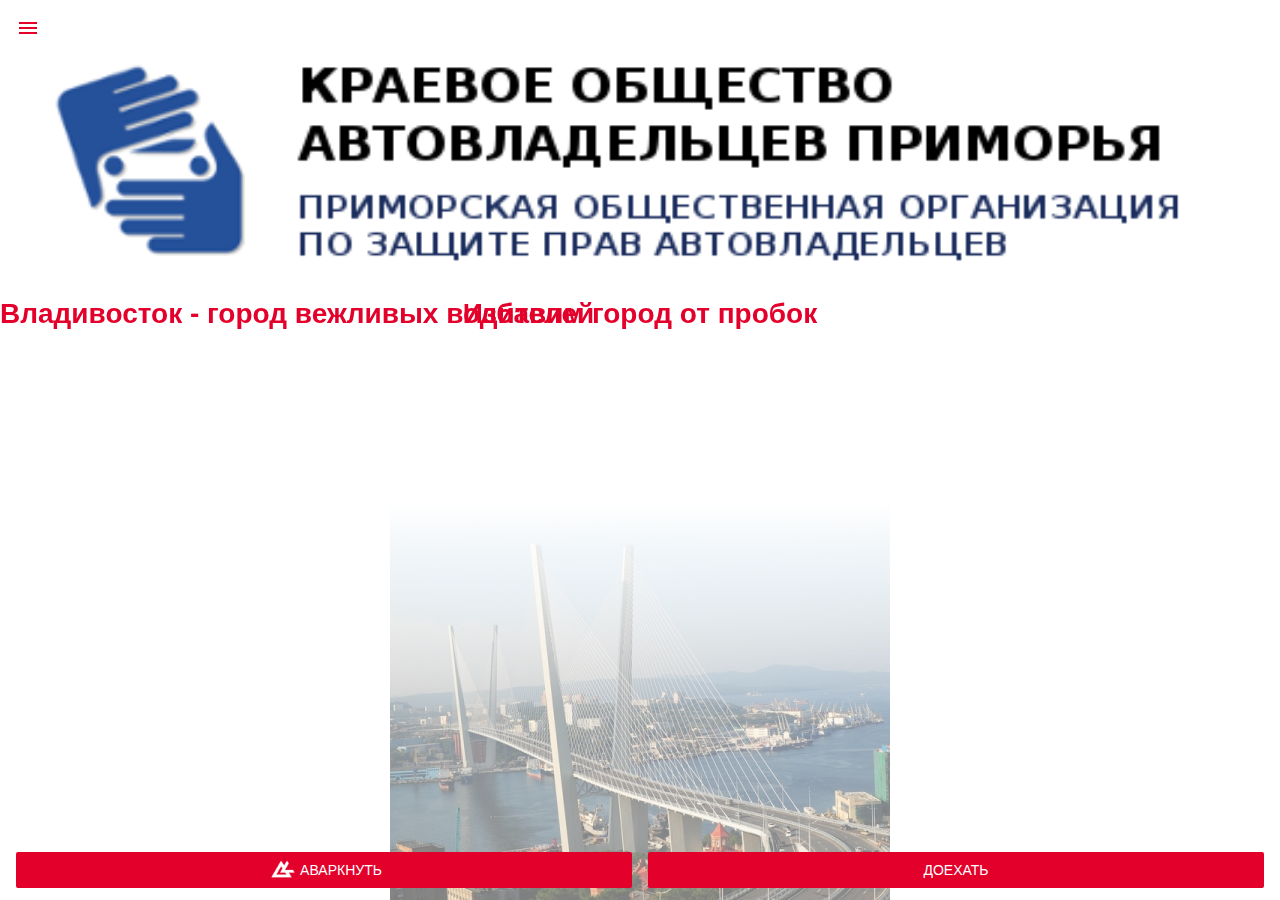
==== commit 51a24cc0: "Внес исправления" ====
--- a/index.html
+++ b/index.html
@@ -70,9 +70,14 @@
                 </div>
               </div>
             </div>
-            <h1> <img src="img/bg-logo.png" width="100%">Владивосток - город вежливых водителей</h1>
+            <h1> <img src="img/bg-logo.png" width="100%">
+              <div class="slides">
+                <div class="slide1">Владивосток - город вежливых водителей</div>
+                <div class="slide2">Избавим город от пробок</div>
+              </div>
+            </h1>
             <div class="toolbar toolbar-bottom index-toolbar">
-              <div class="content-block buttons-row"><a href="#" class="button button-fill ext-call">Позвонить</a><a href="map.html" class="button button-fill">Доехать</a></div>
+              <div class="content-block buttons-row"><a href="#" class="button button-fill ext-call"> <img src="img/i-logo-w.png" width="24" heigth="24" style="margin-top: -5px;" hspace="5" align="center" class="icon">Аваркнуть</a><a href="map.html" class="button button-fill">Доехать</a></div>
             </div>
           </div>
         </div>
--- a/css/framework7.material.min.css
+++ b/css/framework7.material.min.css
@@ -10,6 +10,6 @@
  * 
  * Licensed under MIT
  * 
- * Released on: July 26, 2016
+ * Released on: August 8, 2016
  */
 body,html{position:relative;height:100%;width:100%;overflow-x:hidden}body{font-family:Roboto,Noto,Helvetica,Arial,sans-serif;margin:0;padding:0;color:#212121;font-size:14px;line-height:1.5;width:100%;-webkit-text-size-adjust:100%;background:#fff;overflow:hidden}*{-webkit-tap-highlight-color:transparent;-webkit-touch-callout:none}a,input,select,textarea{outline:0}a{text-decoration:none;color:#e3002b}p{margin:1em 0}.row{display:-webkit-box;display:-ms-flexbox;display:-webkit-flex;display:flex;-webkit-box-pack:justify;-ms-flex-pack:justify;-webkit-justify-content:space-between;justify-content:space-between;-webkit-box-lines:multiple;-moz-box-lines:multiple;-webkit-flex-wrap:wrap;-ms-flex-wrap:wrap;flex-wrap:wrap;-webkit-box-align:start;-ms-flex-align:start;-webkit-align-items:flex-start;align-items:flex-start}.row>[class*=col-]{box-sizing:border-box}.row .col-auto{width:100%}.row .col-100{width:100%;width:-webkit-calc((100% - 16px*0)/ 1);width:calc((100% - 16px*0)/ 1)}.row.no-gutter .col-100{width:100%}.row .col-95{width:95%;width:-webkit-calc((100% - 16px*.05263157894736836)/ 1.0526315789473684);width:calc((100% - 16px*.05263157894736836)/ 1.0526315789473684)}.row.no-gutter .col-95{width:95%}.row .col-90{width:90%;width:-webkit-calc((100% - 16px*.11111111111111116)/ 1.1111111111111112);width:calc((100% - 16px*.11111111111111116)/ 1.1111111111111112)}.row.no-gutter .col-90{width:90%}.row .col-85{width:85%;width:-webkit-calc((100% - 16px*.17647058823529416)/ 1.1764705882352942);width:calc((100% - 16px*.17647058823529416)/ 1.1764705882352942)}.row.no-gutter .col-85{width:85%}.row .col-80{width:80%;width:-webkit-calc((100% - 16px*.25)/ 1.25);width:calc((100% - 16px*.25)/ 1.25)}.row.no-gutter .col-80{width:80%}.row .col-75{width:75%;width:-webkit-calc((100% - 16px*.33333333333333326)/ 1.3333333333333333);width:calc((100% - 16px*.33333333333333326)/ 1.3333333333333333)}.row.no-gutter .col-75{width:75%}.row .col-70{width:70%;width:-webkit-calc((100% - 16px*.4285714285714286)/ 1.4285714285714286);width:calc((100% - 16px*.4285714285714286)/ 1.4285714285714286)}.row.no-gutter .col-70{width:70%}.row .col-66{width:66.66666666666666%;width:-webkit-calc((100% - 16px*.5000000000000002)/ 1.5000000000000002);width:calc((100% - 16px*.5000000000000002)/ 1.5000000000000002)}.row.no-gutter .col-66{width:66.66666666666666%}.row .col-65{width:65%;width:-webkit-calc((100% - 16px*.5384615384615385)/ 1.5384615384615385);width:calc((100% - 16px*.5384615384615385)/ 1.5384615384615385)}.row.no-gutter .col-65{width:65%}.row .col-60{width:60%;width:-webkit-calc((100% - 16px*.6666666666666667)/ 1.6666666666666667);width:calc((100% - 16px*.6666666666666667)/ 1.6666666666666667)}.row.no-gutter .col-60{width:60%}.row .col-55{width:55%;width:-webkit-calc((100% - 16px*.8181818181818181)/ 1.8181818181818181);width:calc((100% - 16px*.8181818181818181)/ 1.8181818181818181)}.row.no-gutter .col-55{width:55%}.row .col-50{width:50%;width:-webkit-calc((100% - 16px*1)/ 2);width:calc((100% - 16px*1)/ 2)}.row.no-gutter .col-50{width:50%}.row .col-45{width:45%;width:-webkit-calc((100% - 16px*1.2222222222222223)/ 2.2222222222222223);width:calc((100% - 16px*1.2222222222222223)/ 2.2222222222222223)}.row.no-gutter .col-45{width:45%}.row .col-40{width:40%;width:-webkit-calc((100% - 16px*1.5)/ 2.5);width:calc((100% - 16px*1.5)/ 2.5)}.row.no-gutter .col-40{width:40%}.row .col-35{width:35%;width:-webkit-calc((100% - 16px*1.8571428571428572)/ 2.857142857142857);width:calc((100% - 16px*1.8571428571428572)/ 2.857142857142857)}.row.no-gutter .col-35{width:35%}.row .col-33{width:33.333333333333336%;width:-webkit-calc((100% - 16px*2)/ 3);width:calc((100% - 16px*2)/ 3)}.row.no-gutter .col-33{width:33.333333333333336%}.row .col-30{width:30%;width:-webkit-calc((100% - 16px*2.3333333333333335)/ 3.3333333333333335);width:calc((100% - 16px*2.3333333333333335)/ 3.3333333333333335)}.row.no-gutter .col-30{width:30%}.row .col-25{width:25%;width:-webkit-calc((100% - 16px*3)/ 4);width:calc((100% - 16px*3)/ 4)}.row.no-gutter .col-25{width:25%}.row .col-20{width:20%;width:-webkit-calc((100% - 16px*4)/ 5);width:calc((100% - 16px*4)/ 5)}.row.no-gutter .col-20{width:20%}.row .col-15{width:15%;width:-webkit-calc((100% - 16px*5.666666666666667)/ 6.666666666666667);width:calc((100% - 16px*5.666666666666667)/ 6.666666666666667)}.row.no-gutter .col-15{width:15%}.row .col-10{width:10%;width:-webkit-calc((100% - 16px*9)/ 10);width:calc((100% - 16px*9)/ 10)}.row.no-gutter .col-10{width:10%}.row .col-5{width:5%;width:-webkit-calc((100% - 16px*19)/ 20);width:calc((100% - 16px*19)/ 20)}.row.no-gutter .col-5{width:5%}.row .col-auto:nth-last-child(1),.row .col-auto:nth-last-child(1)~.col-auto{width:100%;width:-webkit-calc((100% - 16px*0)/ 1);width:calc((100% - 16px*0)/ 1)}.row.no-gutter .col-auto:nth-last-child(1),.row.no-gutter .col-auto:nth-last-child(1)~.col-auto{width:100%}.row .col-auto:nth-last-child(2),.row .col-auto:nth-last-child(2)~.col-auto{width:50%;width:-webkit-calc((100% - 16px*1)/ 2);width:calc((100% - 16px*1)/ 2)}.row.no-gutter .col-auto:nth-last-child(2),.row.no-gutter .col-auto:nth-last-child(2)~.col-auto{width:50%}.row .col-auto:nth-last-child(3),.row .col-auto:nth-last-child(3)~.col-auto{width:33.33333333%;width:-webkit-calc((100% - 16px*2)/ 3);width:calc((100% - 16px*2)/ 3)}.row.no-gutter .col-auto:nth-last-child(3),.row.no-gutter .col-auto:nth-last-child(3)~.col-auto{width:33.33333333%}.row .col-auto:nth-last-child(4),.row .col-auto:nth-last-child(4)~.col-auto{width:25%;width:-webkit-calc((100% - 16px*3)/ 4);width:calc((100% - 16px*3)/ 4)}.row.no-gutter .col-auto:nth-last-child(4),.row.no-gutter .col-auto:nth-last-child(4)~.col-auto{width:25%}.row .col-auto:nth-last-child(5),.row .col-auto:nth-last-child(5)~.col-auto{width:20%;width:-webkit-calc((100% - 16px*4)/ 5);width:calc((100% - 16px*4)/ 5)}.row.no-gutter .col-auto:nth-last-child(5),.row.no-gutter .col-auto:nth-last-child(5)~.col-auto{width:20%}.row .col-auto:nth-last-child(6),.row .col-auto:nth-last-child(6)~.col-auto{width:16.66666667%;width:-webkit-calc((100% - 16px*5)/ 6);width:calc((100% - 16px*5)/ 6)}.row.no-gutter .col-auto:nth-last-child(6),.row.no-gutter .col-auto:nth-last-child(6)~.col-auto{width:16.66666667%}.row .col-auto:nth-last-child(7),.row .col-auto:nth-last-child(7)~.col-auto{width:14.28571429%;width:-webkit-calc((100% - 16px*6)/ 7);width:calc((100% - 16px*6)/ 7)}.row.no-gutter .col-auto:nth-last-child(7),.row.no-gutter .col-auto:nth-last-child(7)~.col-auto{width:14.28571429%}.row .col-auto:nth-last-child(8),.row .col-auto:nth-last-child(8)~.col-auto{width:12.5%;width:-webkit-calc((100% - 16px*7)/ 8);width:calc((100% - 16px*7)/ 8)}.row.no-gutter .col-auto:nth-last-child(8),.row.no-gutter .col-auto:nth-last-child(8)~.col-auto{width:12.5%}.row .col-auto:nth-last-child(9),.row .col-auto:nth-last-child(9)~.col-auto{width:11.11111111%;width:-webkit-calc((100% - 16px*8)/ 9);width:calc((100% - 16px*8)/ 9)}.row.no-gutter .col-auto:nth-last-child(9),.row.no-gutter .col-auto:nth-last-child(9)~.col-auto{width:11.11111111%}.row .col-auto:nth-last-child(10),.row .col-auto:nth-last-child(10)~.col-auto{width:10%;width:-webkit-calc((100% - 16px*9)/ 10);width:calc((100% - 16px*9)/ 10)}.row.no-gutter .col-auto:nth-last-child(10),.row.no-gutter .col-auto:nth-last-child(10)~.col-auto{width:10%}.row .col-auto:nth-last-child(11),.row .col-auto:nth-last-child(11)~.col-auto{width:9.09090909%;width:-webkit-calc((100% - 16px*10)/ 11);width:calc((100% - 16px*10)/ 11)}.row.no-gutter .col-auto:nth-last-child(11),.row.no-gutter .col-auto:nth-last-child(11)~.col-auto{width:9.09090909%}.row .col-auto:nth-last-child(12),.row .col-auto:nth-last-child(12)~.col-auto{width:8.33333333%;width:-webkit-calc((100% - 16px*11)/ 12);width:calc((100% - 16px*11)/ 12)}.row.no-gutter .col-auto:nth-last-child(12),.row.no-gutter .col-auto:nth-last-child(12)~.col-auto{width:8.33333333%}.row .col-auto:nth-last-child(13),.row .col-auto:nth-last-child(13)~.col-auto{width:7.69230769%;width:-webkit-calc((100% - 16px*12)/ 13);width:calc((100% - 16px*12)/ 13)}.row.no-gutter .col-auto:nth-last-child(13),.row.no-gutter .col-auto:nth-last-child(13)~.col-auto{width:7.69230769%}.row .col-auto:nth-last-child(14),.row .col-auto:nth-last-child(14)~.col-auto{width:7.14285714%;width:-webkit-calc((100% - 16px*13)/ 14);width:calc((100% - 16px*13)/ 14)}.row.no-gutter .col-auto:nth-last-child(14),.row.no-gutter .col-auto:nth-last-child(14)~.col-auto{width:7.14285714%}.row .col-auto:nth-last-child(15),.row .col-auto:nth-last-child(15)~.col-auto{width:6.66666667%;width:-webkit-calc((100% - 16px*14)/ 15);width:calc((100% - 16px*14)/ 15)}.row.no-gutter .col-auto:nth-last-child(15),.row.no-gutter .col-auto:nth-last-child(15)~.col-auto{width:6.66666667%}.row .col-auto:nth-last-child(16),.row .col-auto:nth-last-child(16)~.col-auto{width:6.25%;width:-webkit-calc((100% - 16px*15)/ 16);width:calc((100% - 16px*15)/ 16)}.row.no-gutter .col-auto:nth-last-child(16),.row.no-gutter .col-auto:nth-last-child(16)~.col-auto{width:6.25%}.row .col-auto:nth-last-child(17),.row .col-auto:nth-last-child(17)~.col-auto{width:5.88235294%;width:-webkit-calc((100% - 16px*16)/ 17);width:calc((100% - 16px*16)/ 17)}.row.no-gutter .col-auto:nth-last-child(17),.row.no-gutter .col-auto:nth-last-child(17)~.col-auto{width:5.88235294%}.row .col-auto:nth-last-child(18),.row .col-auto:nth-last-child(18)~.col-auto{width:5.55555556%;width:-webkit-calc((100% - 16px*17)/ 18);width:calc((100% - 16px*17)/ 18)}.row.no-gutter .col-auto:nth-last-child(18),.row.no-gutter .col-auto:nth-last-child(18)~.col-auto{width:5.55555556%}.row .col-auto:nth-last-child(19),.row .col-auto:nth-last-child(19)~.col-auto{width:5.26315789%;width:-webkit-calc((100% - 16px*18)/ 19);width:calc((100% - 16px*18)/ 19)}.row.no-gutter .col-auto:nth-last-child(19),.row.no-gutter .col-auto:nth-last-child(19)~.col-auto{width:5.26315789%}.row .col-auto:nth-last-child(20),.row .col-auto:nth-last-child(20)~.col-auto{width:5%;width:-webkit-calc((100% - 16px*19)/ 20);width:calc((100% - 16px*19)/ 20)}.row.no-gutter .col-auto:nth-last-child(20),.row.no-gutter .col-auto:nth-last-child(20)~.col-auto{width:5%}.row .col-auto:nth-last-child(21),.row .col-auto:nth-last-child(21)~.col-auto{width:4.76190476%;width:-webkit-calc((100% - 16px*20)/ 21);width:calc((100% - 16px*20)/ 21)}.row.no-gutter .col-auto:nth-last-child(21),.row.no-gutter .col-auto:nth-last-child(21)~.col-auto{width:4.76190476%}@media all and (min-width:768px){.row .tablet-100{width:100%;width:-webkit-calc((100% - 16px*0)/ 1);width:calc((100% - 16px*0)/ 1)}.row.no-gutter .tablet-100{width:100%}.row .tablet-95{width:95%;width:-webkit-calc((100% - 16px*.05263157894736836)/ 1.0526315789473684);width:calc((100% - 16px*.05263157894736836)/ 1.0526315789473684)}.row.no-gutter .tablet-95{width:95%}.row .tablet-90{width:90%;width:-webkit-calc((100% - 16px*.11111111111111116)/ 1.1111111111111112);width:calc((100% - 16px*.11111111111111116)/ 1.1111111111111112)}.row.no-gutter .tablet-90{width:90%}.row .tablet-85{width:85%;width:-webkit-calc((100% - 16px*.17647058823529416)/ 1.1764705882352942);width:calc((100% - 16px*.17647058823529416)/ 1.1764705882352942)}.row.no-gutter .tablet-85{width:85%}.row .tablet-80{width:80%;width:-webkit-calc((100% - 16px*.25)/ 1.25);width:calc((100% - 16px*.25)/ 1.25)}.row.no-gutter .tablet-80{width:80%}.row .tablet-75{width:75%;width:-webkit-calc((100% - 16px*.33333333333333326)/ 1.3333333333333333);width:calc((100% - 16px*.33333333333333326)/ 1.3333333333333333)}.row.no-gutter .tablet-75{width:75%}.row .tablet-70{width:70%;width:-webkit-calc((100% - 16px*.4285714285714286)/ 1.4285714285714286);width:calc((100% - 16px*.4285714285714286)/ 1.4285714285714286)}.row.no-gutter .tablet-70{width:70%}.row .tablet-66{width:66.66666666666666%;width:-webkit-calc((100% - 16px*.5000000000000002)/ 1.5000000000000002);width:calc((100% - 16px*.5000000000000002)/ 1.5000000000000002)}.row.no-gutter .tablet-66{width:66.66666666666666%}.row .tablet-65{width:65%;width:-webkit-calc((100% - 16px*.5384615384615385)/ 1.5384615384615385);width:calc((100% - 16px*.5384615384615385)/ 1.5384615384615385)}.row.no-gutter .tablet-65{width:65%}.row .tablet-60{width:60%;width:-webkit-calc((100% - 16px*.6666666666666667)/ 1.6666666666666667);width:calc((100% - 16px*.6666666666666667)/ 1.6666666666666667)}.row.no-gutter .tablet-60{width:60%}.row .tablet-55{width:55%;width:-webkit-calc((100% - 16px*.8181818181818181)/ 1.8181818181818181);width:calc((100% - 16px*.8181818181818181)/ 1.8181818181818181)}.row.no-gutter .tablet-55{width:55%}.row .tablet-50{width:50%;width:-webkit-calc((100% - 16px*1)/ 2);width:calc((100% - 16px*1)/ 2)}.row.no-gutter .tablet-50{width:50%}.row .tablet-45{width:45%;width:-webkit-calc((100% - 16px*1.2222222222222223)/ 2.2222222222222223);width:calc((100% - 16px*1.2222222222222223)/ 2.2222222222222223)}.row.no-gutter .tablet-45{width:45%}.row .tablet-40{width:40%;width:-webkit-calc((100% - 16px*1.5)/ 2.5);width:calc((100% - 16px*1.5)/ 2.5)}.row.no-gutter .tablet-40{width:40%}.row .tablet-35{width:35%;width:-webkit-calc((100% - 16px*1.8571428571428572)/ 2.857142857142857);width:calc((100% - 16px*1.8571428571428572)/ 2.857142857142857)}.row.no-gutter .tablet-35{width:35%}.row .tablet-33{width:33.333333333333336%;width:-webkit-calc((100% - 16px*2)/ 3);width:calc((100% - 16px*2)/ 3)}.row.no-gutter .tablet-33{width:33.333333333333336%}.row .tablet-30{width:30%;width:-webkit-calc((100% - 16px*2.3333333333333335)/ 3.3333333333333335);width:calc((100% - 16px*2.3333333333333335)/ 3.3333333333333335)}.row.no-gutter .tablet-30{width:30%}.row .tablet-25{width:25%;width:-webkit-calc((100% - 16px*3)/ 4);width:calc((100% - 16px*3)/ 4)}.row.no-gutter .tablet-25{width:25%}.row .tablet-20{width:20%;width:-webkit-calc((100% - 16px*4)/ 5);width:calc((100% - 16px*4)/ 5)}.row.no-gutter .tablet-20{width:20%}.row .tablet-15{width:15%;width:-webkit-calc((100% - 16px*5.666666666666667)/ 6.666666666666667);width:calc((100% - 16px*5.666666666666667)/ 6.666666666666667)}.row.no-gutter .tablet-15{width:15%}.row .tablet-10{width:10%;width:-webkit-calc((100% - 16px*9)/ 10);width:calc((100% - 16px*9)/ 10)}.row.no-gutter .tablet-10{width:10%}.row .tablet-5{width:5%;width:-webkit-calc((100% - 16px*19)/ 20);width:calc((100% - 16px*19)/ 20)}.row.no-gutter .tablet-5{width:5%}.row .tablet-auto:nth-last-child(1),.row .tablet-auto:nth-last-child(1)~.col-auto{width:100%;width:-webkit-calc((100% - 16px*0)/ 1);width:calc((100% - 16px*0)/ 1)}.row.no-gutter .tablet-auto:nth-last-child(1),.row.no-gutter .tablet-auto:nth-last-child(1)~.tablet-auto{width:100%}.row .tablet-auto:nth-last-child(2),.row .tablet-auto:nth-last-child(2)~.col-auto{width:50%;width:-webkit-calc((100% - 16px*1)/ 2);width:calc((100% - 16px*1)/ 2)}.row.no-gutter .tablet-auto:nth-last-child(2),.row.no-gutter .tablet-auto:nth-last-child(2)~.tablet-auto{width:50%}.row .tablet-auto:nth-last-child(3),.row .tablet-auto:nth-last-child(3)~.col-auto{width:33.33333333%;width:-webkit-calc((100% - 16px*2)/ 3);width:calc((100% - 16px*2)/ 3)}.row.no-gutter .tablet-auto:nth-last-child(3),.row.no-gutter .tablet-auto:nth-last-child(3)~.tablet-auto{width:33.33333333%}.row .tablet-auto:nth-last-child(4),.row .tablet-auto:nth-last-child(4)~.col-auto{width:25%;width:-webkit-calc((100% - 16px*3)/ 4);width:calc((100% - 16px*3)/ 4)}.row.no-gutter .tablet-auto:nth-last-child(4),.row.no-gutter .tablet-auto:nth-last-child(4)~.tablet-auto{width:25%}.row .tablet-auto:nth-last-child(5),.row .tablet-auto:nth-last-child(5)~.col-auto{width:20%;width:-webkit-calc((100% - 16px*4)/ 5);width:calc((100% - 16px*4)/ 5)}.row.no-gutter .tablet-auto:nth-last-child(5),.row.no-gutter .tablet-auto:nth-last-child(5)~.tablet-auto{width:20%}.row .tablet-auto:nth-last-child(6),.row .tablet-auto:nth-last-child(6)~.col-auto{width:16.66666667%;width:-webkit-calc((100% - 16px*5)/ 6);width:calc((100% - 16px*5)/ 6)}.row.no-gutter .tablet-auto:nth-last-child(6),.row.no-gutter .tablet-auto:nth-last-child(6)~.tablet-auto{width:16.66666667%}.row .tablet-auto:nth-last-child(7),.row .tablet-auto:nth-last-child(7)~.col-auto{width:14.28571429%;width:-webkit-calc((100% - 16px*6)/ 7);width:calc((100% - 16px*6)/ 7)}.row.no-gutter .tablet-auto:nth-last-child(7),.row.no-gutter .tablet-auto:nth-last-child(7)~.tablet-auto{width:14.28571429%}.row .tablet-auto:nth-last-child(8),.row .tablet-auto:nth-last-child(8)~.col-auto{width:12.5%;width:-webkit-calc((100% - 16px*7)/ 8);width:calc((100% - 16px*7)/ 8)}.row.no-gutter .tablet-auto:nth-last-child(8),.row.no-gutter .tablet-auto:nth-last-child(8)~.tablet-auto{width:12.5%}.row .tablet-auto:nth-last-child(9),.row .tablet-auto:nth-last-child(9)~.col-auto{width:11.11111111%;width:-webkit-calc((100% - 16px*8)/ 9);width:calc((100% - 16px*8)/ 9)}.row.no-gutter .tablet-auto:nth-last-child(9),.row.no-gutter .tablet-auto:nth-last-child(9)~.tablet-auto{width:11.11111111%}.row .tablet-auto:nth-last-child(10),.row .tablet-auto:nth-last-child(10)~.col-auto{width:10%;width:-webkit-calc((100% - 16px*9)/ 10);width:calc((100% - 16px*9)/ 10)}.row.no-gutter .tablet-auto:nth-last-child(10),.row.no-gutter .tablet-auto:nth-last-child(10)~.tablet-auto{width:10%}.row .tablet-auto:nth-last-child(11),.row .tablet-auto:nth-last-child(11)~.col-auto{width:9.09090909%;width:-webkit-calc((100% - 16px*10)/ 11);width:calc((100% - 16px*10)/ 11)}.row.no-gutter .tablet-auto:nth-last-child(11),.row.no-gutter .tablet-auto:nth-last-child(11)~.tablet-auto{width:9.09090909%}.row .tablet-auto:nth-last-child(12),.row .tablet-auto:nth-last-child(12)~.col-auto{width:8.33333333%;width:-webkit-calc((100% - 16px*11)/ 12);width:calc((100% - 16px*11)/ 12)}.row.no-gutter .tablet-auto:nth-last-child(12),.row.no-gutter .tablet-auto:nth-last-child(12)~.tablet-auto{width:8.33333333%}.row .tablet-auto:nth-last-child(13),.row .tablet-auto:nth-last-child(13)~.col-auto{width:7.69230769%;width:-webkit-calc((100% - 16px*12)/ 13);width:calc((100% - 16px*12)/ 13)}.row.no-gutter .tablet-auto:nth-last-child(13),.row.no-gutter .tablet-auto:nth-last-child(13)~.tablet-auto{width:7.69230769%}.row .tablet-auto:nth-last-child(14),.row .tablet-auto:nth-last-child(14)~.col-auto{width:7.14285714%;width:-webkit-calc((100% - 16px*13)/ 14);width:calc((100% - 16px*13)/ 14)}.row.no-gutter .tablet-auto:nth-last-child(14),.row.no-gutter .tablet-auto:nth-last-child(14)~.tablet-auto{width:7.14285714%}.row .tablet-auto:nth-last-child(15),.row .tablet-auto:nth-last-child(15)~.col-auto{width:6.66666667%;width:-webkit-calc((100% - 16px*14)/ 15);width:calc((100% - 16px*14)/ 15)}.row.no-gutter .tablet-auto:nth-last-child(15),.row.no-gutter .tablet-auto:nth-last-child(15)~.tablet-auto{width:6.66666667%}.row .tablet-auto:nth-last-child(16),.row .tablet-auto:nth-last-child(16)~.col-auto{width:6.25%;width:-webkit-calc((100% - 16px*15)/ 16);width:calc((100% - 16px*15)/ 16)}.row.no-gutter .tablet-auto:nth-last-child(16),.row.no-gutter .tablet-auto:nth-last-child(16)~.tablet-auto{width:6.25%}.row .tablet-auto:nth-last-child(17),.row .tablet-auto:nth-last-child(17)~.col-auto{width:5.88235294%;width:-webkit-calc((100% - 16px*16)/ 17);width:calc((100% - 16px*16)/ 17)}.row.no-gutter .tablet-auto:nth-last-child(17),.row.no-gutter .tablet-auto:nth-last-child(17)~.tablet-auto{width:5.88235294%}.row .tablet-auto:nth-last-child(18),.row .tablet-auto:nth-last-child(18)~.col-auto{width:5.55555556%;width:-webkit-calc((100% - 16px*17)/ 18);width:calc((100% - 16px*17)/ 18)}.row.no-gutter .tablet-auto:nth-last-child(18),.row.no-gutter .tablet-auto:nth-last-child(18)~.tablet-auto{width:5.55555556%}.row .tablet-auto:nth-last-child(19),.row .tablet-auto:nth-last-child(19)~.col-auto{width:5.26315789%;width:-webkit-calc((100% - 16px*18)/ 19);width:calc((100% - 16px*18)/ 19)}.row.no-gutter .tablet-auto:nth-last-child(19),.row.no-gutter .tablet-auto:nth-last-child(19)~.tablet-auto{width:5.26315789%}.row .tablet-auto:nth-last-child(20),.row .tablet-auto:nth-last-child(20)~.col-auto{width:5%;width:-webkit-calc((100% - 16px*19)/ 20);width:calc((100% - 16px*19)/ 20)}.row.no-gutter .tablet-auto:nth-last-child(20),.row.no-gutter .tablet-auto:nth-last-child(20)~.tablet-auto{width:5%}.row .tablet-auto:nth-last-child(21),.row .tablet-auto:nth-last-child(21)~.col-auto{width:4.76190476%;width:-webkit-calc((100% - 16px*20)/ 21);width:calc((100% - 16px*20)/ 21)}.row.no-gutter .tablet-auto:nth-last-child(21),.row.no-gutter .tablet-auto:nth-last-child(21)~.tablet-auto{width:4.76190476%}}.view,.views{position:relative;width:100%;height:100%;z-index:5000}.views{overflow:auto;-webkit-overflow-scrolling:touch}.view{overflow:hidden;box-sizing:border-box}.pages{position:relative;width:100%;height:100%;overflow:hidden}.page{box-sizing:border-box;position:absolute;left:0;top:0;width:100%;height:100%;background:#fff;-webkit-transform:translate3d(0,0,0);transform:translate3d(0,0,0)}.page.cached{display:none}.page-on-left{opacity:1;-webkit-transform:translate3d(0,0,0);transform:translate3d(0,0,0)}.page-on-right{opacity:0;pointer-events:none;-webkit-transform:translate3d(0,56px,0);transform:translate3d(0,56px,0)}.page-content{overflow:auto;-webkit-overflow-scrolling:touch;box-sizing:border-box;height:100%;position:relative;z-index:1}.page-transitioning{-webkit-transition-duration:.3s;transition-duration:.3s}.page-from-right-to-center{pointer-events:none;-webkit-animation:pageFromRightToCenter .3s forwards;animation:pageFromRightToCenter .3s forwards}.page-from-center-to-right{pointer-events:none;-webkit-animation:pageFromCenterToRight .3s forwards;animation:pageFromCenterToRight .3s forwards}@-webkit-keyframes pageFromRightToCenter{from{opacity:0;-webkit-transform:translate3d(0,56px,0)}to{opacity:1;-webkit-transform:translate3d(0,0,0)}}@keyframes pageFromRightToCenter{from{opacity:0;transform:translate3d(0,56px,0)}to{opacity:1;transform:translate3d(0,0,0)}}@-webkit-keyframes pageFromCenterToRight{from{opacity:1;-webkit-transform:translate3d(0,0,0)}to{opacity:0;-webkit-transform:translate3d(0,56px,0)}}@keyframes pageFromCenterToRight{from{opacity:1;transform:translate3d(0,0,0)}to{opacity:0;transform:translate3d(0,56px,0)}}.page-from-center-to-left{-webkit-animation:pageFromCenterToLeft .3s forwards;animation:pageFromCenterToLeft .3s forwards}.page-from-left-to-center{-webkit-animation:pageFromLeftToCenter .3s forwards;animation:pageFromLeftToCenter .3s forwards}@-webkit-keyframes pageFromCenterToLeft{from{opacity:1}to{opacity:1}}@keyframes pageFromCenterToLeft{from{opacity:1}to{opacity:1}}@-webkit-keyframes pageFromLeftToCenter{from{opacity:1}to{opacity:1}}@keyframes pageFromLeftToCenter{from{opacity:1}to{opacity:1}}.navbar-inner,.toolbar-inner{position:absolute;left:0;top:0;width:100%;height:100%;box-sizing:border-box;overflow:hidden;display:-webkit-box;display:-ms-flexbox;display:-webkit-flex;display:flex;-webkit-box-align:center;-ms-flex-align:center;-webkit-align-items:center;align-items:center}.navbar-inner{-webkit-box-pack:start;-ms-flex-pack:start;-webkit-justify-content:flex-start;justify-content:flex-start}.toolbar-inner{-webkit-box-pack:justify;-ms-flex-pack:justify;-webkit-justify-content:space-between;justify-content:space-between}.navbar-inner.cached{display:none}.navbar,.toolbar{width:100%;box-sizing:border-box;position:relative;margin:0;z-index:500;-webkit-backface-visibility:hidden;backface-visibility:hidden;color:#fff}.navbar b,.toolbar b{font-weight:500}.navbar~.toolbar{z-index:499}.navbar,.subnavbar,.toolbar{background:#e3002b}.navbar a.link,.subnavbar a.link,.toolbar a.link{text-decoration:none;position:relative;color:#fff;box-sizing:border-box;display:-webkit-box;display:-ms-flexbox;display:-webkit-flex;display:flex;-webkit-box-pack:center;-ms-flex-pack:center;-webkit-justify-content:center;justify-content:center;-webkit-box-align:center;-ms-flex-align:center;-webkit-align-items:center;align-items:center;padding:0 16px;min-width:48px}.navbar a.link:before,.subnavbar a.link:before,.toolbar a.link:before{content:'';width:152%;height:152%;position:absolute;left:-26%;top:-26%;background-image:-webkit-radial-gradient(center,circle cover,rgba(255,255,255,.15) 66%,rgba(255,255,255,0) 66%);background-image:radial-gradient(circle at center,rgba(255,255,255,.15) 66%,rgba(255,255,255,0) 66%);background-repeat:no-repeat;background-position:center;background-size:100% 100%;opacity:0;pointer-events:none;-webkit-transition-duration:.6s;transition-duration:.6s}.navbar a.link.active-state:before,.subnavbar a.link.active-state:before,.toolbar a.link.active-state:before,html:not(.watch-active-state) .navbar a.link:active:before,html:not(.watch-active-state) .subnavbar a.link:active:before,html:not(.watch-active-state) .toolbar a.link:active:before{opacity:1;-webkit-transition-duration:150ms;transition-duration:150ms}.navbar a.link i+i,.navbar a.link i+span,.navbar a.link span+i,.navbar a.link span+span,.subnavbar a.link i+i,.subnavbar a.link i+span,.subnavbar a.link span+i,.subnavbar a.link span+span,.toolbar a.link i+i,.toolbar a.link i+span,.toolbar a.link span+i,.toolbar a.link span+span{margin-left:8px}.navbar a.icon-only,.subnavbar a.icon-only,.toolbar a.icon-only{min-width:0;-webkit-box-flex:0;-webkit-flex-shrink:0;-ms-flex:0 0 auto;flex-shrink:0}.navbar i.icon,.subnavbar i.icon,.toolbar i.icon{display:block}.navbar .center,.subnavbar .center{font-size:20px;font-weight:500;text-align:center;margin:0 16px;position:relative;overflow:hidden;text-overflow:ellipsis;white-space:nowrap;line-height:56px;display:inline-block;text-align:left}.navbar .left,.navbar .right,.subnavbar .left,.subnavbar .right{-webkit-box-flex:0;-webkit-flex-shrink:0;-ms-flex:0 0 auto;flex-shrink:0;display:-webkit-box;display:-ms-flexbox;display:-webkit-flex;display:flex;-webkit-box-pack:start;-ms-flex-pack:start;-webkit-justify-content:flex-start;justify-content:flex-start;-webkit-box-align:center;-ms-flex-align:center;-webkit-align-items:center;align-items:center;-webkit-transform:translate3d(0,0,0);transform:translate3d(0,0,0)}.navbar .right,.subnavbar .right{margin-left:auto}.navbar .right:first-child,.subnavbar .right:first-child{position:absolute;right:16px;height:100%}.navbar{left:0;top:0;height:56px;font-size:20px}.navbar a.link{line-height:56px;height:56px}.popup .navbar{-webkit-transform:translate3d(0,0,0);transform:translate3d(0,0,0)}.subnavbar{height:48px;width:100%;position:absolute;left:0;top:100%;z-index:20;box-sizing:border-box;padding:0 16px;display:-webkit-box;display:-ms-flexbox;display:-webkit-flex;display:flex;-webkit-box-pack:justify;-ms-flex-pack:justify;-webkit-justify-content:space-between;justify-content:space-between;-webkit-box-align:center;-ms-flex-align:center;-webkit-align-items:center;align-items:center;overflow:hidden}.subnavbar a.link{line-height:48px;height:48px}.subnavbar .center{line-height:48px}.subnavbar .center:first-child{margin-left:56px}.navbar.no-border .subnavbar{margin-top:0}.navbar-on-left .subnavbar,.navbar-on-right .subnavbar{pointer-events:none}.navbar .subnavbar,.page .subnavbar{position:absolute}.page>.subnavbar{top:0;margin-top:0}.subnavbar>.buttons-row{width:100%}.subnavbar .searchbar,.subnavbar.searchbar{position:absolute}.subnavbar .searchbar,.subnavbar.searchbar{position:absolute}.subnavbar .searchbar{left:0;top:0}.toolbar{left:0;bottom:0;height:48px;font-size:14px}.toolbar a.link{line-height:48px;height:48px}.toolbar a{-webkit-box-flex:1;-webkit-flex-shrink:1;-ms-flex:0 1 auto;flex-shrink:1;position:relative;white-space:nowrap;text-overflow:ellipsis}.tabbar{z-index:5001;overflow:hidden;bottom:auto;top:0}.tabbar .toolbar-inner{padding-left:0;padding-right:0}.tabbar a.link{line-height:1.4}.tabbar a.link,.tabbar a.tab-link{height:100%;width:100%;box-sizing:border-box;padding-left:0;padding-right:0;display:-webkit-box;display:-ms-flexbox;display:-webkit-flex;display:flex;-webkit-box-pack:center;-ms-flex-pack:center;-webkit-justify-content:center;justify-content:center;-webkit-box-align:center;-ms-flex-align:center;-webkit-align-items:center;align-items:center;-ms-flex:1;-webkit-box-orient:vertical;-moz-box-orient:vertical;-ms-flex-direction:column;-webkit-flex-direction:column;flex-direction:column;font-size:14px;text-transform:uppercase}.tabbar i.icon{height:24px}.tabbar a.tab-link{-webkit-transition-duration:.3s;transition-duration:.3s;overflow:hidden;color:rgba(255,255,255,.7);position:relative}.tabbar a.tab-link.active,.tabbar a.tab-link.active-state,html:not(.watch-active-state) .tabbar a.tab-link:active{color:#fff}.tabbar .tab-link-highlight{position:absolute;left:0;bottom:0;height:3px;background:#96001d;background:rgba(255,255,255,.5);-webkit-transition-duration:.3s;transition-duration:.3s}.tabbar-labels{height:72px}.tabbar-labels a.link,.tabbar-labels a.tab-link{padding-top:12px;padding-bottom:12px;height:100%;-webkit-box-pack:justify;-ms-flex-pack:justify;-webkit-justify-content:space-between;justify-content:space-between}.tabbar-labels span.tabbar-label{line-height:1;display:block;margin:0;margin-top:10px;position:relative;text-overflow:ellipsis;white-space:nowrap;overflow:hidden;max-width:100%}.tabbar-scrollable .toolbar-inner{-webkit-box-pack:start;-ms-flex-pack:start;-webkit-justify-content:flex-start;justify-content:flex-start;overflow:auto}.tabbar-scrollable .toolbar-inner::-webkit-scrollbar{display:none!important;width:0!important;height:0!important;-webkit-appearance:none;opacity:0!important}.tabbar-scrollable a.link,.tabbar-scrollable a.tab-link{width:auto;-webkit-box-flex:0;-webkit-flex-shrink:0;-ms-flex:0 0 auto;flex-shrink:0;-ms-flex:0;padding:0 16px}.toolbar-bottom{bottom:0;top:auto}.toolbar-bottom .tab-link-highlight{bottom:auto;top:0}.page>.navbar,.page>.toolbar,.view>.navbar,.view>.toolbar,.views>.navbar,.views>.toolbar{position:absolute}.subnavbar~.page-content{padding-top:48px}.tabbar-fixed .page-content,.toolbar-fixed .page-content{padding-top:48px}.tabbar-labels-fixed .page-content{padding-top:72px}.toolbar~.page-content{padding-top:48px}.tabbar-labels~.page-content{padding-top:72px}.messagebar~.page-content,.toolbar-bottom~.page-content{padding-top:0;padding-bottom:48px}.tabbar-labels.toolbar-bottom~.page-content{padding-bottom:72px}.navbar-fixed .page-content{padding-top:56px}.navbar-fixed .tabbar-fixed .page-content,.navbar-fixed .toolbar-fixed .page-content,.navbar-fixed.tabbar-fixed .page-content,.navbar-fixed.toolbar-fixed .page-content,.tabbar-fixed .navbar-fixed .page-content,.toolbar-fixed .navbar-fixed .page-content{padding-top:104px}.navbar-fixed .tabbar-labels-fixed .page-content,.navbar-fixed.tabbar-labels-fixed .page-content,.tabbar-labels-fixed .navbar-fixed .page-content{padding-top:128px}.navbar-fixed .toolbar~.page-content{padding-top:104px}.navbar-fixed .messagebar~.page-content,.navbar-fixed .toolbar-bottom~.page-content{padding-top:56px}.navbar-fixed .tabbar-labels~.page-content{padding-top:128px}.navbar-fixed .tabbar-labels.toolbar-bottom~.page-content{padding-top:56px}.navbar-fixed .page-content.with-subnavbar,.navbar-fixed .subnavbar~.page-content,.navbar-fixed .with-subnavbar .page-content{padding-top:104px}.navbar-fixed .page .subnavbar,.navbar-fixed.page .subnavbar{top:56px}.navbar-fixed .toolbar{top:56px}.navbar-fixed .messagebar,.navbar-fixed .toolbar-bottom{top:auto}.navbar.navbar-hiding{-webkit-transition-duration:.4s;transition-duration:.4s;-webkit-transform:translate3d(0,0,0);transform:translate3d(0,0,0)}.navbar.navbar-hiding~.page .list-group-title,.navbar.navbar-hiding~.page-content .list-group-title,.navbar.navbar-hiding~.pages .list-group-title{-webkit-transition-duration:.4s;transition-duration:.4s}.navbar.navbar-hiding~.page .subnavbar,.navbar.navbar-hiding~.page-content .subnavbar,.navbar.navbar-hiding~.pages .subnavbar{-webkit-transition-duration:.4s;transition-duration:.4s}.navbar.navbar-hiding~.subnavbar,.navbar.navbar-hiding~.toolbar{-webkit-transition-duration:.4s;transition-duration:.4s}.navbar.navbar-hidden{-webkit-transition-duration:.4s;transition-duration:.4s;-webkit-transform:translate3d(0,-100%,0);transform:translate3d(0,-100%,0)}.navbar.navbar-hidden~.page .list-group-title,.navbar.navbar-hidden~.page-content .list-group-title,.navbar.navbar-hidden~.pages .list-group-title{-webkit-transition-duration:.4s;transition-duration:.4s;top:-56px}.navbar.navbar-hidden~.page .subnavbar,.navbar.navbar-hidden~.page-content .subnavbar,.navbar.navbar-hidden~.pages .subnavbar{-webkit-transform:translate3d(0,-56px,0);transform:translate3d(0,-56px,0);-webkit-transition-duration:.4s;transition-duration:.4s}.navbar.navbar-hidden~.subnavbar,.navbar.navbar-hidden~.toolbar:not(.messagebar):not(.toolbar-bottom){-webkit-transform:translate3d(0,-56px,0);transform:translate3d(0,-56px,0);-webkit-transition-duration:.4s;transition-duration:.4s}.page.no-navbar .page-content{padding-top:0}.page.no-navbar .page-content.with-subnavbar,.page.no-navbar.with-subnavbar .page-content,.with-subnavbar .page.no-navbar .page-content{padding-top:48px}.tabbar.tabbar-hiding,.tabbar.toolbar-hiding,.toolbar.tabbar-hiding,.toolbar.toolbar-hiding{-webkit-transition-duration:.4s;transition-duration:.4s;-webkit-transform:translate3d(0,0,0);transform:translate3d(0,0,0)}.tabbar.tabbar-hidden,.tabbar.toolbar-hidden,.toolbar.tabbar-hidden,.toolbar.toolbar-hidden{-webkit-transition-duration:.4s;transition-duration:.4s}.tabbar.tabbar-hidden,.tabbar.toolbar-hidden,.toolbar.tabbar-hidden,.toolbar.toolbar-hidden{-webkit-transform:translate3d(0,-100%,0);transform:translate3d(0,-100%,0)}.navbar~.tabbar.tabbar-hidden,.navbar~.tabbar.toolbar-hidden,.navbar~.toolbar.tabbar-hidden,.navbar~.toolbar.toolbar-hidden{-webkit-transform:translate3d(0,-104px,0);transform:translate3d(0,-104px,0)}.navbar~.tabbar.tabbar-labels.toolbar-hidden,.navbar~.toolbar.tabbar-labels.toolbar-hidden{-webkit-transform:translate3d(0,-128px,0);transform:translate3d(0,-128px,0)}.tabbar.toolbar-hidden.messagebar,.tabbar.toolbar-hidden.toolbar-bottom,.toolbar.toolbar-hidden.messagebar,.toolbar.toolbar-hidden.toolbar-bottom{-webkit-transform:translate3d(0,100%,0);transform:translate3d(0,100%,0)}.page.no-tabbar .page-content,.page.no-toolbar .page-content{padding-bottom:0}.searchbar{height:48px;width:100%;background:#e3002b;box-sizing:border-box;padding:0 16px;overflow:hidden;position:relative;display:-webkit-box;display:-ms-flexbox;display:-webkit-flex;display:flex;-webkit-box-align:center;-ms-flex-align:center;-webkit-align-items:center;align-items:center;color:#fff}.searchbar a{position:relative;color:#fff}.searchbar a:before{content:'';width:152%;height:152%;position:absolute;left:-26%;top:-26%;background-image:-webkit-radial-gradient(center,circle cover,rgba(255,255,255,.15) 66%,rgba(255,255,255,0) 66%);background-image:radial-gradient(circle at center,rgba(255,255,255,.15) 66%,rgba(255,255,255,0) 66%);background-repeat:no-repeat;background-position:center;background-size:100% 100%;opacity:0;pointer-events:none;-webkit-transition-duration:.6s;transition-duration:.6s}.searchbar a.active-state:before,html:not(.watch-active-state) .searchbar a:active:before{opacity:1;-webkit-transition-duration:150ms;transition-duration:150ms}.searchbar .searchbar-input{width:100%;height:32px;position:relative;-webkit-box-flex:1;-webkit-flex-shrink:1;-ms-flex:0 1 auto;flex-shrink:1}.searchbar input[type=search]{box-sizing:border-box;width:100%;height:100%;display:block;border:none;-webkit-appearance:none;-moz-appearance:none;-ms-appearance:none;appearance:none;border-radius:0;font-family:inherit;color:#fff;font-size:16px;font-weight:400;padding:0 36px 0 24px;background-color:transparent;background-repeat:no-repeat;background-position:0 center;-webkit-transition-duration:.3s;transition-duration:.3s;background-image:url("data:image/svg+xml;charset=utf-8,%3Csvg%20fill%3D'%23FFFFFF'%20height%3D'24'%20viewBox%3D'0%200%2024%2024'%20width%3D'24'%20xmlns%3D'http%3A%2F%2Fwww.w3.org%2F2000%2Fsvg'%3E%3Cpath%20d%3D'M15.5%2014h-.79l-.28-.27C15.41%2012.59%2016%2011.11%2016%209.5%2016%205.91%2013.09%203%209.5%203S3%205.91%203%209.5%205.91%2016%209.5%2016c1.61%200%203.09-.59%204.23-1.57l.27.28v.79l5%204.99L20.49%2019l-4.99-5zm-6%200C7.01%2014%205%2011.99%205%209.5S7.01%205%209.5%205%2014%207.01%2014%209.5%2011.99%2014%209.5%2014z'%2F%3E%3Cpath%20d%3D'M0%200h24v24H0z'%20fill%3D'none'%2F%3E%3C%2Fsvg%3E");-webkit-background-size:24px 24px;background-size:24px 24px;border-bottom:1px solid #fff;opacity:.6}.searchbar input[type=search]::-webkit-input-placeholder{color:#fff;opacity:1}.searchbar input[type=search]::-webkit-search-cancel-button{-webkit-appearance:none}.searchbar .searchbar-clear{position:absolute;width:56px;height:100%;right:-16px;top:0;opacity:0;pointer-events:none;background-position:center;background-repeat:no-repeat;background-image:url("data:image/svg+xml;charset=utf-8,%3Csvg%20fill%3D'%23fff'%20height%3D'24'%20viewBox%3D'0%200%2024%2024'%20width%3D'24'%20xmlns%3D'http%3A%2F%2Fwww.w3.org%2F2000%2Fsvg'%3E%3Cpath%20d%3D'M19%206.41L17.59%205%2012%2010.59%206.41%205%205%206.41%2010.59%2012%205%2017.59%206.41%2019%2012%2013.41%2017.59%2019%2019%2017.59%2013.41%2012z'%2F%3E%3Cpath%20d%3D'M0%200h24v24H0z'%20fill%3D'none'%2F%3E%3C%2Fsvg%3E");-webkit-background-size:24px 24px;background-size:24px 24px;-webkit-transition-duration:.3s;transition-duration:.3s;cursor:pointer}.searchbar .searchbar-cancel{display:none}.searchbar.searchbar-active input[type=search]{opacity:1}.searchbar.searchbar-active .searchbar-clear{pointer-events:auto;opacity:1}.searchbar.searchbar-not-empty .searchbar-clear{pointer-events:auto;opacity:1}.searchbar-overlay{position:absolute;left:0;top:0;width:100%;height:100%;z-index:100;opacity:0;pointer-events:none;background:rgba(0,0,0,.25);-webkit-transition-duration:.3s;transition-duration:.3s;-webkit-transform:translate3d(0,0,0);transform:translate3d(0,0,0)}.searchbar-overlay.searchbar-overlay-active{opacity:1;pointer-events:auto}.searchbar-not-found{display:none}.hidden-by-searchbar,.list-block .hidden-by-searchbar,.list-block li.hidden-by-searchbar{display:none}.page>.searchbar{position:absolute;width:100%;left:0;top:0;z-index:200}.page>.searchbar~.page-content{padding-top:48px}.navbar-fixed .page>.searchbar,.navbar-fixed>.searchbar,.navbar-through .page>.searchbar,.navbar-through>.searchbar{top:56px}.navbar-fixed .page>.searchbar~.page-content,.navbar-fixed>.searchbar~.page-content,.navbar-through .page>.searchbar~.page-content,.navbar-through>.searchbar~.page-content{padding-top:104px}.toolbar.messagebar{-webkit-transform:translate3d(0,0,0);transform:translate3d(0,0,0);background:#fff;height:48px;top:auto;bottom:0;font-size:16px;overflow:hidden}.toolbar.messagebar:before{content:'';position:absolute;left:0;top:0;bottom:auto;right:auto;height:1px;width:100%;background-color:#d1d1d1;display:block;z-index:15;-webkit-transform-origin:50% 0;transform-origin:50% 0}html.pixel-ratio-2 .toolbar.messagebar:before{-webkit-transform:scaleY(.5);transform:scaleY(.5)}html.pixel-ratio-3 .toolbar.messagebar:before{-webkit-transform:scaleY(.33);transform:scaleY(.33)}.toolbar.messagebar textarea{-webkit-appearance:none;-moz-appearance:none;-ms-appearance:none;appearance:none;-webkit-box-sizing:border-box;-moz-box-sizing:border-box;box-sizing:border-box;border:none;background:0 0;border-radius:0;box-shadow:none;display:block;padding:3px 8px 3px;margin:0;width:100%;height:28px;color:#333;font-size:16px;line-height:22px;font-family:inherit;resize:none;-webkit-box-flex:1;-webkit-flex-shrink:1;-ms-flex:0 1 auto;flex-shrink:1}.toolbar.messagebar a.link{color:#333;-ms-flex-item-align:flex-end;-webkit-align-self:flex-end;align-self:flex-end;height:48px;line-height:48px}.toolbar.messagebar a.link:before{background-image:-webkit-radial-gradient(center,circle cover,rgba(0,0,0,.1) 66%,rgba(0,0,0,0) 66%);background-image:radial-gradient(circle at center,rgba(0,0,0,.1) 66%,rgba(0,0,0,0) 66%)}.toolbar.messagebar .link{-webkit-box-flex:0;-webkit-flex-shrink:0;-ms-flex:0 0 auto;flex-shrink:0}.toolbar.messagebar~.page-content{padding-bottom:48px}.page.no-toolbar .toolbar.messagebar~.page-content{padding-bottom:48px}.hidden-toolbar .toolbar.messagebar{-webkit-transform:translate3d(0,0,0);transform:translate3d(0,0,0);-webkit-transition-duration:0s;transition-duration:0s}i.icon{display:inline-block;vertical-align:middle;background-size:100% auto;background-position:center;background-repeat:no-repeat;font-style:normal;position:relative}i.icon.icon-back{width:24px;height:24px;background-image:url("data:image/svg+xml;charset=utf-8,%3Csvg%20xmlns%3D'http%3A%2F%2Fwww.w3.org%2F2000%2Fsvg'%20width%3D'24'%20height%3D'24'%20viewBox%3D'0%200%2024%2024'%3E%3Cpath%20d%3D'M20%2011H7.83l5.59-5.59L12%204l-8%208%208%208%201.41-1.41L7.83%2013H20v-2z'%20fill%3D'%23ffffff'%2F%3E%3C%2Fsvg%3E")}i.icon.icon-forward{width:24px;height:24px;background-image:url("data:image/svg+xml;charset=utf-8,%3Csvg%20xmlns%3D'http%3A%2F%2Fwww.w3.org%2F2000%2Fsvg'%20width%3D'24'%20height%3D'24'%20viewBox%3D'0%200%2024%2024'%3E%3Cpath%20d%3D'M12%204l-1.41%201.41L16.17%2011H4v2h12.17l-5.58%205.59L12%2020l8-8z'%20fill%3D'%23ffffff'%2F%3E%3C%2Fsvg%3E")}i.icon.icon-bars{width:24px;height:24px;background-image:url("data:image/svg+xml;charset=utf-8,%3Csvg%20xmlns%3D'http%3A%2F%2Fwww.w3.org%2F2000%2Fsvg'%20width%3D'24'%20height%3D'24'%20viewBox%3D'0%200%2024%2024'%3E%3Cpath%20d%3D'M3%2018h18v-2H3v2zm0-5h18v-2H3v2zm0-7v2h18V6H3z'%20fill%3D'%23ffffff'%2F%3E%3C%2Fsvg%3E")}i.icon.icon-camera{width:24px;height:24px;background-image:url("data:image/svg+xml;charset=utf-8,%3Csvg%20fill%3D'%23333'%20height%3D'24'%20viewBox%3D'0%200%2024%2024'%20width%3D'24'%20xmlns%3D'http%3A%2F%2Fwww.w3.org%2F2000%2Fsvg'%3E%3Ccircle%20cx%3D'12'%20cy%3D'12'%20r%3D'3.2'%2F%3E%3Cpath%20d%3D'M9%202L7.17%204H4c-1.1%200-2%20.9-2%202v12c0%201.1.9%202%202%202h16c1.1%200%202-.9%202-2V6c0-1.1-.9-2-2-2h-3.17L15%202H9zm3%2015c-2.76%200-5-2.24-5-5s2.24-5%205-5%205%202.24%205%205-2.24%205-5%205z'%2F%3E%3Cpath%20d%3D'M0%200h24v24H0z'%20fill%3D'none'%2F%3E%3C%2Fsvg%3E")}i.icon.icon-f7{width:24px;height:24px;background-image:url(../img/i-f7-material.png);border-radius:3px}i.icon.icon-form-name{width:24px;height:24px;background-image:url(../img/i-form-name-material.svg)}i.icon.icon-form-password{width:24px;height:24px;background-image:url(../img/i-form-password-material.svg)}i.icon.icon-form-email{width:24px;height:24px;background-image:url(../img/i-form-email-material.svg)}i.icon.icon-form-calendar{width:24px;height:24px;background-image:url(../img/i-form-calendar-material.svg)}i.icon.icon-form-tel{width:24px;height:24px;background-image:url(../img/i-form-tel-material.svg)}i.icon.icon-form-gender{width:24px;height:24px;background-image:url(../img/i-form-gender-material.svg)}i.icon.icon-form-toggle{width:24px;height:24px;background-image:url(../img/i-form-toggle-material.svg)}i.icon.icon-form-comment{width:24px;height:24px;background-image:url(../img/i-form-comment-material.svg)}i.icon.icon-form-settings{width:24px;height:24px;background-image:url(../img/i-form-settings-material.svg)}i.icon.icon-form-url{width:24px;height:24px;background-image:url(../img/i-form-url-material.svg)}i.icon.icon-next,i.icon.icon-prev{width:24px;height:24px}i.icon.icon-next{background-image:url("data:image/svg+xml;charset=utf-8,%3Csvg%20xmlns%3D'http%3A%2F%2Fwww.w3.org%2F2000%2Fsvg'%20fill%3D'%23ffffff'%20width%3D'24'%20height%3D'24'%20viewBox%3D'0%200%2024%2024'%3E%3Cpath%20d%3D'M10%206L8.59%207.41%2013.17%2012l-4.58%204.59L10%2018l6-6z'%2F%3E%3Cpath%20d%3D'M0%200h24v24H0z'%20fill%3D'none'%2F%3E%3C%2Fsvg%3E")}i.icon.icon-prev{background-image:url("data:image/svg+xml;charset=utf-8,%3Csvg%20xmlns%3D'http%3A%2F%2Fwww.w3.org%2F2000%2Fsvg'%20fill%3D'%23ffffff'%20width%3D'24'%20height%3D'24'%20viewBox%3D'0%200%2024%2024'%3E%3Cpath%20d%3D'M15.41%207.41L14%206l-6%206%206%206%201.41-1.41L10.83%2012z'%2F%3E%3Cpath%20d%3D'M0%200h24v24H0z'%20fill%3D'none'%2F%3E%3C%2Fsvg%3E")}i.icon.icon-plus{width:24px;height:24px;font-size:0;background-image:url("data:image/svg+xml;charset=utf-8,%3Csvg%20fill%3D'%23FFFFFF'%20height%3D'24'%20viewBox%3D'0%200%2024%2024'%20width%3D'24'%20xmlns%3D'http%3A%2F%2Fwww.w3.org%2F2000%2Fsvg'%3E%3Cpath%20d%3D'M19%2013h-6v6h-2v-6H5v-2h6V5h2v6h6v2z'%2F%3E%3Cpath%20d%3D'M0%200h24v24H0z'%20fill%3D'none'%2F%3E%3C%2Fsvg%3E")}i.icon.icon-close{width:24px;height:24px;font-size:0;background-image:url("data:image/svg+xml;charset=utf-8,%3Csvg%20fill%3D'%23FFFFFF'%20height%3D'24'%20viewBox%3D'0%200%2024%2024'%20width%3D'24'%20xmlns%3D'http%3A%2F%2Fwww.w3.org%2F2000%2Fsvg'%3E%3Cpath%20d%3D'M19%206.41L17.59%205%2012%2010.59%206.41%205%205%206.41%2010.59%2012%205%2017.59%206.41%2019%2012%2013.41%2017.59%2019%2019%2017.59%2013.41%2012z'%2F%3E%3Cpath%20d%3D'M0%200h24v24H0z'%20fill%3D'none'%2F%3E%3C%2Fsvg%3E")}.badge{font-size:10px;display:inline-block;color:#fff;background:#8e8e93;border-radius:3px;padding:1px 6px;box-sizing:border-box;vertical-align:middle}.icon .badge{position:absolute;left:100%;margin-left:-10px;top:-2px;font-size:10px;line-height:1.4;padding:1px 5px}.chip{font-size:13px;font-weight:400;color:rgba(0,0,0,.87);background:rgba(0,0,0,.12);display:inline-block;height:32px;line-height:32px;border-radius:16px;padding:0 12px;box-sizing:border-box;vertical-align:middle;display:-webkit-inline-box;display:-ms-inline-flexbox;display:-webkit-inline-flex;display:inline-flex;-webkit-box-align:center;-ms-flex-align:center;-webkit-align-items:center;align-items:center;margin:2px 0}.chip .chip-media{width:32px;height:32px;margin-left:-12px;vertical-align:top;border-radius:50%;text-align:center;line-height:32px;color:#fff;-webkit-box-flex:0;-webkit-flex-shrink:0;-ms-flex:0 0 auto;flex-shrink:0;font-size:16px;display:-webkit-box;display:-ms-flexbox;display:-webkit-flex;display:flex;-webkit-box-align:center;-ms-flex-align:center;-webkit-align-items:center;align-items:center;-webkit-box-pack:center;-ms-flex-pack:center;-webkit-justify-content:center;justify-content:center}.chip .chip-media img{max-width:100%;max-height:100%;width:auto;height:auto;border-radius:50%;display:block}.chip .chip-media+.chip-label{margin-left:8px}.chip .chip-label{white-space:nowrap;overflow:hidden;text-overflow:ellipsis;position:relative;-webkit-box-flex:1;-webkit-flex-shrink:1;-ms-flex:0 1 auto;flex-shrink:1;min-width:0}.chip .chip-label+.chip-delete{margin-left:4px}.chip .chip-delete{margin-right:-8px;width:24px;height:24px;text-align:center;line-height:24px;cursor:pointer;-webkit-box-flex:0;-webkit-flex-shrink:0;-ms-flex:0 0 auto;flex-shrink:0;background-image:url("data:image/svg+xml;charset=utf-8,%3Csvg%20fill%3D'%23000'%20height%3D'24'%20viewBox%3D'0%200%2024%2024'%20width%3D'24'%20xmlns%3D'http%3A%2F%2Fwww.w3.org%2F2000%2Fsvg'%3E%3Cpath%20d%3D'M12%202C6.47%202%202%206.47%202%2012s4.47%2010%2010%2010%2010-4.47%2010-10S17.53%202%2012%202zm5%2013.59L15.59%2017%2012%2013.41%208.41%2017%207%2015.59%2010.59%2012%207%208.41%208.41%207%2012%2010.59%2015.59%207%2017%208.41%2013.41%2012%2017%2015.59z'%2F%3E%3Cpath%20d%3D'M0%200h24v24H0z'%20fill%3D'none'%2F%3E%3C%2Fsvg%3E");background-repeat:no-repeat;background-position:center;background-size:20px 20px;opacity:.54}.chip .chip-delete.active-state,html:not(.watch-active-state) .chip .chip-delete:active{opacity:1}.content-block{margin:32px 0;padding:0 16px;box-sizing:border-box}.content-block-title{position:relative;overflow:hidden;margin:0;white-space:nowrap;text-overflow:ellipsis;font-size:14px;line-height:1;margin:16px 16px 16px;padding-top:16px;line-height:16px;font-weight:500;color:rgba(0,0,0,.54)}.content-block-title+.card,.content-block-title+.content-block,.content-block-title+.list-block{margin-top:0}.content-block-inner{padding:16px 16px;margin-left:-16px;width:100%;position:relative}.content-block-inner:before{content:'';position:absolute;left:0;top:0;bottom:auto;right:auto;height:1px;width:100%;background-color:rgba(0,0,0,.12);display:block;z-index:15;-webkit-transform-origin:50% 0;transform-origin:50% 0}html.pixel-ratio-2 .content-block-inner:before{-webkit-transform:scaleY(.5);transform:scaleY(.5)}html.pixel-ratio-3 .content-block-inner:before{-webkit-transform:scaleY(.33);transform:scaleY(.33)}.content-block-inner:after{content:'';position:absolute;left:0;bottom:0;right:auto;top:auto;height:1px;width:100%;background-color:rgba(0,0,0,.12);display:block;z-index:15;-webkit-transform-origin:50% 100%;transform-origin:50% 100%}html.pixel-ratio-2 .content-block-inner:after{-webkit-transform:scaleY(.5);transform:scaleY(.5)}html.pixel-ratio-3 .content-block-inner:after{-webkit-transform:scaleY(.33);transform:scaleY(.33)}.content-block-inner>p:first-child{margin-top:0}.content-block-inner>p:last-child{margin-bottom:0}.content-block.inset{margin-left:16px;margin-right:16px;border-radius:7px}.content-block.inset .content-block-inner{border-radius:4px}.content-block.inset .content-block-inner:before{display:none}.content-block.inset .content-block-inner:after{display:none}@media all and (min-width:768px){.content-block.tablet-inset{margin-left:16px;margin-right:16px;border-radius:4px}.content-block.tablet-inset .content-block-inner{border-radius:4px}.content-block.tablet-inset .content-block-inner:before{display:none}.content-block.tablet-inset .content-block-inner:after{display:none}}.list-block{margin:32px 0;font-size:16px}.list-block ul{list-style:none;padding:0;margin:0;position:relative}.list-block ul:before{content:'';position:absolute;left:0;top:0;bottom:auto;right:auto;height:1px;width:100%;background-color:rgba(0,0,0,.12);display:block;z-index:15;-webkit-transform-origin:50% 0;transform-origin:50% 0}html.pixel-ratio-2 .list-block ul:before{-webkit-transform:scaleY(.5);transform:scaleY(.5)}html.pixel-ratio-3 .list-block ul:before{-webkit-transform:scaleY(.33);transform:scaleY(.33)}.list-block ul:after{content:'';position:absolute;left:0;bottom:0;right:auto;top:auto;height:1px;width:100%;background-color:rgba(0,0,0,.12);display:block;z-index:15;-webkit-transform-origin:50% 100%;transform-origin:50% 100%}html.pixel-ratio-2 .list-block ul:after{-webkit-transform:scaleY(.5);transform:scaleY(.5)}html.pixel-ratio-3 .list-block ul:after{-webkit-transform:scaleY(.33);transform:scaleY(.33)}.list-block ul ul{padding-left:56px}.list-block ul ul:before{display:none}.list-block ul ul:after{display:none}.list-block .align-top,.list-block .align-top .item-content,.list-block .align-top .item-inner{-webkit-box-align:start;-ms-flex-align:start;-webkit-align-items:flex-start;align-items:flex-start}.list-block.inset{margin-left:16px;margin-right:16px;border-radius:4px}.list-block.inset .content-block-title{margin-left:0;margin-right:0}.list-block.inset ul{border-radius:4px}.list-block.inset ul:before{display:none}.list-block.inset ul:after{display:none}.list-block.inset li:first-child>a{border-radius:4px 4px 0 0}.list-block.inset li:last-child>a{border-radius:0 0 4px 4px}.list-block.inset li:first-child:last-child>a{border-radius:4px}@media all and (min-width:768px){.list-block.tablet-inset{margin-left:16px;margin-right:16px;border-radius:4px}.list-block.tablet-inset .content-block-title{margin-left:0;margin-right:0}.list-block.tablet-inset ul{border-radius:4px}.list-block.tablet-inset ul:before{display:none}.list-block.tablet-inset ul:after{display:none}.list-block.tablet-inset li:first-child>a{border-radius:4px 4px 0 0}.list-block.tablet-inset li:last-child>a{border-radius:0 0 4px 4px}.list-block.tablet-inset li:first-child:last-child>a{border-radius:4px}.list-block.tablet-inset .content-block-title{margin-left:0;margin-right:0}.list-block.tablet-inset ul{border-radius:4px}.list-block.tablet-inset ul:before{display:none}.list-block.tablet-inset ul:after{display:none}.list-block.tablet-inset li:first-child>a{border-radius:4px 4px 0 0}.list-block.tablet-inset li:last-child>a{border-radius:0 0 4px 4px}.list-block.tablet-inset li:first-child:last-child>a{border-radius:4px}}.list-block li{box-sizing:border-box;position:relative}.list-block .item-media{display:-webkit-box;display:-ms-flexbox;display:-webkit-flex;display:flex;-webkit-box-flex:0;-webkit-flex-shrink:0;-ms-flex:0 0 auto;flex-shrink:0;-webkit-box-lines:single;-moz-box-lines:single;-webkit-flex-wrap:nowrap;-ms-flex-wrap:none;-ms-flex-wrap:nowrap;flex-wrap:nowrap;-webkit-box-align:center;-ms-flex-align:center;-webkit-align-items:center;align-items:center;box-sizing:border-box;padding-top:8px;padding-bottom:8px;min-width:40px}.list-block .item-media i+i{margin-left:8px}.list-block .item-media i+img{margin-left:8px}.list-block .item-media+.item-inner{margin-left:16px}.list-block .item-inner{padding-right:16px;position:relative;width:100%;padding-top:8px;padding-bottom:8px;min-height:48px;box-sizing:border-box;-webkit-box-flex:1;-ms-flex:1;min-width:0;display:-webkit-box;display:-ms-flexbox;display:-webkit-flex;display:flex;-webkit-box-pack:justify;-ms-flex-pack:justify;-webkit-justify-content:space-between;justify-content:space-between;-webkit-box-align:center;-ms-flex-align:center;-webkit-align-items:center;align-items:center;-ms-flex-item-align:stretch;-webkit-align-self:stretch;align-self:stretch}.list-block .item-inner:after{content:'';position:absolute;left:0;bottom:0;right:auto;top:auto;height:1px;width:100%;background-color:rgba(0,0,0,.12);display:block;z-index:15;-webkit-transform-origin:50% 100%;transform-origin:50% 100%}html.pixel-ratio-2 .list-block .item-inner:after{-webkit-transform:scaleY(.5);transform:scaleY(.5)}html.pixel-ratio-3 .list-block .item-inner:after{-webkit-transform:scaleY(.33);transform:scaleY(.33)}.list-block .item-title{min-width:0;-webkit-box-flex:1;-webkit-flex-shrink:1;-ms-flex:0 1 auto;flex-shrink:1;white-space:nowrap;position:relative;overflow:hidden;text-overflow:ellipsis;max-width:100%}.list-block .item-after{white-space:nowrap;color:#757575;-webkit-box-flex:0;-webkit-flex-shrink:0;-ms-flex:0 0 auto;flex-shrink:0;margin-left:8px;display:-webkit-box;display:-ms-flexbox;display:-webkit-flex;display:flex;max-height:28px;font-size:14px}.list-block .autocomplete-opener .item-after,.list-block .smart-select .item-after{max-width:70%;overflow:hidden;text-overflow:ellipsis;position:relative;display:block}.list-block .item-link{-webkit-transition-duration:.3s;transition-duration:.3s;display:block;color:inherit;position:relative;overflow:hidden;z-index:0}.list-block .item-link .item-inner{padding-right:42px;background-image:url("data:image/svg+xml;charset=utf-8,%3Csvg%20viewBox%3D'0%200%2060%20120'%20xmlns%3D'http%3A%2F%2Fwww.w3.org%2F2000%2Fsvg'%3E%3Cpath%20d%3D'm60%2061.5-38.25%2038.25-9.75-9.75%2029.25-28.5-29.25-28.5%209.75-9.75z'%20fill%3D'%23c7c7cc'%2F%3E%3C%2Fsvg%3E");background-size:10px 20px;background-repeat:no-repeat;background-position:95% center;background-position:-webkit-calc(100% - 16px) center;background-position:calc(100% - 16px) center}.list-block .item-link.active-state,html:not(.watch-active-state) .list-block .item-link:active{background-color:rgba(0,0,0,.1)}.list-block .item-link.list-button{padding:0 16px;font-size:16px;display:block;line-height:48px}.list-block .item-content{box-sizing:border-box;padding-left:16px;min-height:48px;display:-webkit-box;display:-ms-flexbox;display:-webkit-flex;display:flex;-webkit-box-pack:justify;-ms-flex-pack:justify;-webkit-justify-content:space-between;justify-content:space-between;-webkit-box-align:center;-ms-flex-align:center;-webkit-align-items:center;align-items:center}.list-block .list-block-label{margin:10px 0 35px;padding:0 16px;font-size:14px;color:rgba(0,0,0,.54)}.list-block .swipeout{overflow:hidden;-webkit-transform-style:preserve-3d;transform-style:preserve-3d}.list-block .swipeout.deleting{-webkit-transition-duration:.3s;transition-duration:.3s}.list-block .swipeout.deleting .swipeout-content{-webkit-transform:translateX(-100%);transform:translateX(-100%)}.list-block .swipeout.transitioning .swipeout-actions-left a,.list-block .swipeout.transitioning .swipeout-actions-right a,.list-block .swipeout.transitioning .swipeout-content,.list-block .swipeout.transitioning .swipeout-overswipe{-webkit-transition:.3s;transition:.3s}.list-block .swipeout-content{position:relative;z-index:10}.list-block .swipeout-overswipe{-webkit-transition:.2s left;transition:.2s left}.list-block .swipeout-actions-left,.list-block .swipeout-actions-right{position:absolute;top:0;height:100%;display:-webkit-box;display:-ms-flexbox;display:-webkit-flex;display:flex}.list-block .swipeout-actions-left a,.list-block .swipeout-actions-right a{padding:0 24px;color:#fff;background:#c7c7cc;display:-webkit-box;display:-ms-flexbox;display:-webkit-flex;display:flex;-webkit-box-align:center;-ms-flex-align:center;-webkit-align-items:center;align-items:center;position:relative;left:0}.list-block .swipeout-actions-left a:after,.list-block .swipeout-actions-right a:after{content:'';position:absolute;top:0;width:600%;height:100%;background:inherit;z-index:-1}.list-block .swipeout-actions-left a.swipeout-delete,.list-block .swipeout-actions-right a.swipeout-delete{background:#e3002b}.list-block .swipeout-actions-right{right:0;-webkit-transform:translateX(100%);transform:translateX(100%)}.list-block .swipeout-actions-right a:after{left:100%;margin-left:-1px}.list-block .swipeout-actions-left{left:0;-webkit-transform:translateX(-100%);transform:translateX(-100%)}.list-block .swipeout-actions-left a:after{right:100%;margin-right:-1px}.list-block .item-subtitle{font-size:14px;position:relative;overflow:hidden;white-space:nowrap;max-width:100%;text-overflow:ellipsis}.list-block .item-text{font-size:14px;color:#757575;line-height:20px;position:relative;overflow:hidden;max-height:40px;text-overflow:ellipsis;-webkit-line-clamp:2;-webkit-box-orient:vertical;display:-webkit-box}.list-block li.media-item .item-inner,.list-block.media-list .item-inner{display:block;padding-top:14px;padding-bottom:14px;-ms-flex-item-align:stretch;-webkit-align-self:stretch;align-self:stretch}.list-block li.media-item .item-link .item-inner,.list-block.media-list .item-link .item-inner{background:0 0;padding-right:16px}.list-block li.media-item .item-link .item-title-row,.list-block.media-list .item-link .item-title-row{padding-right:26px;background:no-repeat right top;background-image:url("data:image/svg+xml;charset=utf-8,%3Csvg%20viewBox%3D'0%200%2060%20120'%20xmlns%3D'http%3A%2F%2Fwww.w3.org%2F2000%2Fsvg'%3E%3Cpath%20d%3D'm60%2061.5-38.25%2038.25-9.75-9.75%2029.25-28.5-29.25-28.5%209.75-9.75z'%20fill%3D'%23c7c7cc'%2F%3E%3C%2Fsvg%3E");background-size:10px 20px}.list-block li.media-item .item-media,.list-block.media-list .item-media{padding-top:14px;padding-bottom:14px;-ms-flex-item-align:flex-start;-webkit-align-self:flex-start;align-self:flex-start}.list-block li.media-item .item-media img,.list-block.media-list .item-media img{display:block}.list-block li.media-item .item-title-row,.list-block.media-list .item-title-row{display:-webkit-box;display:-ms-flexbox;display:-webkit-flex;display:flex;-webkit-box-pack:justify;-ms-flex-pack:justify;-webkit-justify-content:space-between;justify-content:space-between}.list-block li.media-item .item-content>.item-after,.list-block.media-list .item-content>.item-after{padding-top:14px;padding-bottom:14px;-ms-flex-item-align:flex-start;-webkit-align-self:flex-start;align-self:flex-start}.list-block .list-group ul:after,.list-block .list-group ul:before{z-index:11}.list-block .list-group+.list-group ul:before{display:none}.list-block .item-divider,.list-block .list-group-title{background:#f4f4f4;padding:0 16px;white-space:nowrap;position:relative;max-width:100%;text-overflow:ellipsis;overflow:hidden;color:rgba(0,0,0,.54);height:48px;box-sizing:border-box;line-height:48px;font-size:14px}.list-block .item-divider:before,.list-block .list-group-title:before{display:none}.list-block .list-group-title{position:relative;position:-webkit-sticky;position:-moz-sticky;position:sticky;top:0;z-index:10;margin-top:0}.list-block .sortable-handler{position:absolute;right:0;top:0;bottom:1px;z-index:10;background-repeat:no-repeat;background-size:18px 12px;background-position:center;width:50px;background-image:url("data:image/svg+xml;charset=utf-8,%3Csvg%20xmlns%3D'http%3A%2F%2Fwww.w3.org%2F2000%2Fsvg'%20viewBox%3D'0%200%2018%2012'%20fill%3D'%23c7c7cc'%3E%3Cpath%20d%3D'M0%2C2V0h22v2H0z'%2F%3E%3Cpath%20d%3D'M0%2C7V5h22v2H0z'%2F%3E%3Cpath%20d%3D'M0%2C12v-2h22v2H0z'%2F%3E%3C%2Fsvg%3E");opacity:0;visibility:hidden;cursor:pointer;-webkit-transition-duration:.3s;transition-duration:.3s}.list-block.sortable .item-inner{-webkit-transition-duration:.3s;transition-duration:.3s}.list-block.sortable-opened .sortable-handler{visibility:visible;opacity:1}.list-block.sortable-opened .item-inner,.list-block.sortable-opened .item-link .item-inner{padding-right:50px}.list-block.sortable-opened .item-link .item-inner,.list-block.sortable-opened .item-link .item-title-row{background-image:none}.list-block.sortable-sorting li{-webkit-transition-duration:.3s;transition-duration:.3s}.list-block li.sorting{z-index:50;background:rgba(255,255,255,.8);box-shadow:0 3px 6px rgba(0,0,0,.16),0 3px 6px rgba(0,0,0,.23);-webkit-transition-duration:0s;transition-duration:0s}.list-block li.sorting .item-inner:after{display:none}.list-block li:last-child .list-button:after{display:none}.list-block li:last-child .item-inner:after,.list-block li:last-child li:last-child .item-inner:after{display:none}.list-block li li:last-child .item-inner:after,.list-block li:last-child li .item-inner:after{content:'';position:absolute;left:0;bottom:0;right:auto;top:auto;height:1px;width:100%;background-color:rgba(0,0,0,.12);display:block;z-index:15;-webkit-transform-origin:50% 100%;transform-origin:50% 100%}html.pixel-ratio-2 .list-block li li:last-child .item-inner:after,html.pixel-ratio-2 .list-block li:last-child li .item-inner:after{-webkit-transform:scaleY(.5);transform:scaleY(.5)}html.pixel-ratio-3 .list-block li li:last-child .item-inner:after,html.pixel-ratio-3 .list-block li:last-child li .item-inner:after{-webkit-transform:scaleY(.33);transform:scaleY(.33)}.contacts-block{margin:0}.contacts-block .list-group-title{padding:0 16px;pointer-events:none;background:0 0;color:#888;line-height:48px;height:48px;font-size:20px;font-weight:500;overflow:visible;width:56px;top:0}.contacts-block .list-group-title+li{margin-top:-48px}.contacts-block .list-group:first-child ul:before{display:none}.contacts-block .list-group:last-child ul:after{display:none}.contacts-block li:not(.list-group-title){padding-left:56px}.list-block input[type=time],.list-block input[type=number],.list-block input[type=search],.list-block input[type=text],.list-block input[type=password],.list-block input[type=email],.list-block input[type=tel],.list-block input[type=url],.list-block input[type=date],.list-block input[type=datetime-local],.list-block select,.list-block textarea{-webkit-appearance:none;-moz-appearance:none;-ms-appearance:none;appearance:none;box-sizing:border-box;border:none;background:0 0;border-radius:0;box-shadow:none;display:block;padding:0;margin:0;width:100%;height:36px;color:#212121;font-size:16px;font-family:inherit}.list-block input[type=time]::-webkit-input-placeholder,.list-block input[type=number]::-webkit-input-placeholder,.list-block input[type=search]::-webkit-input-placeholder,.list-block input[type=text]::-webkit-input-placeholder,.list-block input[type=password]::-webkit-input-placeholder,.list-block input[type=email]::-webkit-input-placeholder,.list-block input[type=tel]::-webkit-input-placeholder,.list-block input[type=url]::-webkit-input-placeholder,.list-block input[type=date]::-webkit-input-placeholder,.list-block input[type=datetime-local]::-webkit-input-placeholder,.list-block select::-webkit-input-placeholder,.list-block textarea::-webkit-input-placeholder{color:rgba(0,0,0,.35)}.list-block .floating-label,.list-block .label{vertical-align:top;color:rgba(0,0,0,.65);-webkit-transition-duration:.2s;transition-duration:.2s;width:35%;-webkit-box-flex:0;-webkit-flex-shrink:0;-ms-flex:0 0 auto;flex-shrink:0}.list-block input[type=date],.list-block input[type=datetime-local]{line-height:44px}.list-block select{-webkit-appearance:none;-moz-appearance:none;-ms-appearance:none;appearance:none}.list-block textarea{resize:none;line-height:1.4;padding-top:8px;padding-bottom:7px;height:100px}.list-block textarea.resizable{height:36px}.list-block .item-input{width:100%;-ms-flex:1;-webkit-box-flex:1;-webkit-flex-shrink:1;-ms-flex:0 1 auto;flex-shrink:1;font-size:0;position:relative;margin-bottom:4px;min-height:36px}.list-block .input-item ul:after,.list-block.inputs-list ul:after{display:none}.list-block .input-item .item-media,.list-block.inputs-list .item-media{-ms-flex-item-align:flex-end;-webkit-align-self:flex-end;align-self:flex-end;min-height:36px;margin-bottom:8px;padding:0}.list-block .input-item .item-inner,.list-block.inputs-list .item-inner{display:block;margin-bottom:4px;padding-bottom:0}.list-block .input-item .item-inner:after,.list-block.inputs-list .item-inner:after{display:none}.list-block .input-item .floating-label,.list-block .input-item .label,.list-block.inputs-list .floating-label,.list-block.inputs-list .label{width:100%;font-size:12px}.list-block .input-item .floating-label,.list-block.inputs-list .floating-label{-webkit-transform-origin:left;transform-origin:left;-webkit-transform:scale(1.33333333) translateY(21px);transform:scale(1.33333333) translateY(21px);color:rgba(0,0,0,.35);width:auto;max-width:75%}.list-block .input-item .floating-label~.item-input input::-webkit-input-placeholder,.list-block.inputs-list .floating-label~.item-input input::-webkit-input-placeholder{color:transparent}.list-block .focus-state .floating-label,.list-block .not-empty-state .floating-label{color:rgba(0,0,0,.65);-webkit-transform:scale(1) translateY(0);transform:scale(1) translateY(0)}.list-block .focus-state .floating-label,.list-block .focus-state .label{color:#e3002b}.input-field,.item-input-field{position:relative}.input-field:after,.item-input-field:after{content:'';position:absolute;left:0;bottom:0;right:auto;top:auto;height:1px;width:100%;background-color:rgba(0,0,0,.12);display:block;z-index:15;-webkit-transform-origin:50% 100%;transform-origin:50% 100%}html.pixel-ratio-2 .input-field:after,html.pixel-ratio-2 .item-input-field:after{-webkit-transform:scaleY(.5);transform:scaleY(.5)}html.pixel-ratio-3 .input-field:after,html.pixel-ratio-3 .item-input-field:after{-webkit-transform:scaleY(.33);transform:scaleY(.33)}.input-field:after,.item-input-field:after{-webkit-transition-duration:.2s;transition-duration:.2s}.focus-state .input-field:after,.focus-state .item-input-field:after,.input-field.focus-state:after,.input-field.not-empty-state:after,.item-input-field.focus-state:after,.item-input-field.not-empty-state:after,.not-empty-state .input-field:after,.not-empty-state .item-input-field:after{background:#e3002b;-webkit-transform:scaleY(2)!important;transform:scaleY(2)!important}textarea.resizable{overflow:hidden}.label-switch{display:inline-block;vertical-align:middle;width:36px;height:14px;position:relative;cursor:pointer;-ms-flex-item-align:center;-webkit-align-self:center;align-self:center}.label-switch .checkbox{width:36px;border-radius:36px;box-sizing:border-box;height:14px;background:#b0afaf;z-index:0;margin:0;padding:0;-webkit-appearance:none;-moz-appearance:none;-ms-appearance:none;appearance:none;border:none;cursor:pointer;position:relative;-webkit-transition-duration:.3s;transition-duration:.3s}.label-switch .checkbox:after{content:' ';height:20px;width:20px;border-radius:20px;background:#fff;position:absolute;z-index:2;top:-3px;left:0;box-shadow:0 2px 5px rgba(0,0,0,.4);-webkit-transform:translateX(0);transform:translateX(0);-webkit-transition-duration:.3s;transition-duration:.3s}.label-switch input[type=checkbox]{display:none}.label-switch input[type=checkbox]:checked+.checkbox{background:rgba(227,0,43,.5)}.label-switch input[type=checkbox]:checked+.checkbox:after{-webkit-transform:translateX(16px);transform:translateX(16px);background:#e3002b}.item-input .label-switch{top:11px}.button{color:#e3002b;text-decoration:none;text-align:center;display:block;border-radius:2px;line-height:36px;box-sizing:border-box;-webkit-appearance:none;-moz-appearance:none;-ms-appearance:none;appearance:none;background:0 0;padding:0 10px;margin:0;height:36px;white-space:nowrap;text-overflow:ellipsis;font-size:14px;text-transform:uppercase;font-family:inherit;cursor:pointer;min-width:64px;padding:0 8px;position:relative;overflow:hidden;outline:0;border:none;-webkit-transition-duration:.3s;transition-duration:.3s;-webkit-transform:translate3d(0,0,0);transform:translate3d(0,0,0)}input[type=submit].button,input[type=button].button{width:100%}.button.active-state,html:not(.watch-active-state) .button:active{background:rgba(0,0,0,.1)}.button.button-fill{background-color:#e3002b;color:#fff}.button.button-fill.active-state,html:not(.watch-active-state) .button.button-fill:active{background:#ba0023}.button.button-big{height:48px;line-height:48px;border-radius:3px}.button i.icon+i.icon,.button i.icon+span,.button span:not(.ripple-wave)+i.icon,.button span:not(.ripple-wave)+span{margin-left:8px}.navbar .button:not(.button-fill),.notifications .button:not(.button-fill),.subnavbar .button:not(.button-fill),.toolbar .button:not(.button-fill){color:#fff}.navbar .button:not(.button-fill).active-state,.notifications .button:not(.button-fill).active-state,.subnavbar .button:not(.button-fill).active-state,.toolbar .button:not(.button-fill).active-state,html:not(.watch-active-state) .navbar .button:not(.button-fill):active,html:not(.watch-active-state) .notifications .button:not(.button-fill):active,html:not(.watch-active-state) .subnavbar .button:not(.button-fill):active,html:not(.watch-active-state) .toolbar .button:not(.button-fill):active{background:rgba(255,255,255,.15)}.button-raised{box-shadow:0 1px 3px rgba(0,0,0,.12),0 1px 2px rgba(0,0,0,.24)}.button-raised.active-state,html:not(.watch-active-state) .button-raised:active{box-shadow:0 3px 6px rgba(0,0,0,.16),0 3px 6px rgba(0,0,0,.23)}.buttons-row{-ms-flex-item-align:center;-webkit-align-self:center;align-self:center;display:-webkit-box;display:-ms-flexbox;display:-webkit-flex;display:flex;-webkit-box-lines:single;-moz-box-lines:single;-webkit-flex-wrap:nowrap;-ms-flex-wrap:none;-ms-flex-wrap:nowrap;flex-wrap:nowrap}.buttons-row .button{margin-left:16px;width:100%;-webkit-box-flex:1;-ms-flex:1}.buttons-row .button:first-child{margin-left:0}.range-slider{width:100%;position:relative;overflow:hidden;-ms-flex-item-align:center;-webkit-align-self:center;align-self:center}.range-slider input[type=range]{position:relative;height:20px;width:100%;margin:0;-webkit-appearance:none;-moz-appearance:none;-ms-appearance:none;appearance:none;background:-webkit-gradient(linear,50% 0,50% 100%,color-stop(0,#b9b9b9),color-stop(100%,#b9b9b9));background:linear-gradient(to right,#b9b9b9 0,#b9b9b9 100%);background-position:center;background-size:100% 2px;background-repeat:no-repeat;outline:0;-ms-background-position-y:500px}.range-slider input[type=range]:active,.range-slider input[type=range]:focus{border:0;outline:0 none}.range-slider input[type=range]::-webkit-slider-thumb{-webkit-appearance:none;-moz-appearance:none;-ms-appearance:none;appearance:none;border:none;outline:0;height:20px;width:20px;position:relative;background:#e3002b;border-radius:20px}.range-slider input[type=range]::-webkit-slider-thumb:before{position:absolute;top:50%;right:100%;width:2000px;height:2px;margin-top:-1px;z-index:1;background:#e3002b;content:' '}.range-slider input[type=range]::-moz-range-track{width:100%;height:2px;background:#b7b8b7;border:none;outline:0}.range-slider input[type=range]::-moz-range-thumb{-webkit-appearance:none;-moz-appearance:none;-ms-appearance:none;appearance:none;border:none;outline:0;height:20px;width:20px;position:relative;background:#e3002b;border-radius:20px}.range-slider input[type=range]::-ms-track{width:100%;height:2px;cursor:pointer;background:0 0;border-color:transparent;color:transparent}.range-slider input[type=range]::-ms-thumb{-webkit-appearance:none;-moz-appearance:none;-ms-appearance:none;appearance:none;border:none;outline:0;height:20px;width:20px;position:relative;background:#e3002b;border-radius:20px}.range-slider input[type=range]::-ms-fill-lower{background:#e3002b}.range-slider input[type=range]::-ms-fill-upper{background:#b7b8b7}.item-input .range-slider{top:8px}label.label-checkbox{cursor:pointer}label.label-checkbox i.icon-form-checkbox{width:18px;height:18px;position:relative;border-radius:2px;border:2px solid #6d6d6d;box-sizing:border-box;-webkit-transition-duration:.3s;transition-duration:.3s;background:0 0}label.label-checkbox i.icon-form-checkbox:after{content:' ';position:absolute;width:18px;height:18px;left:-2px;top:-2px;-webkit-transition-duration:.3s;transition-duration:.3s;opacity:0;background:no-repeat center;background-image:url("data:image/svg+xml;charset=utf-8,%3Csvg%20xmlns%3D'http%3A%2F%2Fwww.w3.org%2F2000%2Fsvg'%20fill%3D'%23ffffff'%20width%3D'24'%20height%3D'24'%20viewBox%3D'0%200%2024%2024'%3E%3Cpath%20d%3D'M9%2016.17L4.83%2012l-1.42%201.41L9%2019%2021%207l-1.41-1.41z'%2F%3E%3C%2Fsvg%3E");-webkit-background-size:100% auto;background-size:100% auto}label.label-checkbox input[type=checkbox],label.label-checkbox input[type=radio]{display:none}label.label-checkbox input[type=checkbox]:checked+.item-media i.icon-form-checkbox,label.label-checkbox input[type=checkbox]:checked~.item-after i.icon-form-checkbox,label.label-checkbox input[type=checkbox]:checked~.item-inner i.icon-form-checkbox,label.label-checkbox input[type=radio]:checked+.item-media i.icon-form-checkbox,label.label-checkbox input[type=radio]:checked~.item-after i.icon-form-checkbox,label.label-checkbox input[type=radio]:checked~.item-inner i.icon-form-checkbox{border-color:#e3002b;background-color:#e3002b}label.label-checkbox input[type=checkbox]:checked+.item-media i.icon-form-checkbox:after,label.label-checkbox input[type=checkbox]:checked~.item-after i.icon-form-checkbox:after,label.label-checkbox input[type=checkbox]:checked~.item-inner i.icon-form-checkbox:after,label.label-checkbox input[type=radio]:checked+.item-media i.icon-form-checkbox:after,label.label-checkbox input[type=radio]:checked~.item-after i.icon-form-checkbox:after,label.label-checkbox input[type=radio]:checked~.item-inner i.icon-form-checkbox:after{opacity:1}label.label-radio{cursor:pointer}label.label-radio i.icon-form-radio{width:20px;height:20px;position:relative;border-radius:20px;border:2px solid #6d6d6d;box-sizing:border-box;-webkit-transition-duration:.3s;transition-duration:.3s}label.label-radio i.icon-form-radio:after{content:' ';position:absolute;width:10px;height:10px;left:50%;top:50%;margin-left:-5px;margin-top:-5px;background-color:#e3002b;border-radius:100%;-webkit-transform:scale(0);transform:scale(0);-webkit-transition-duration:.3s;transition-duration:.3s}label.label-radio input[type=checkbox],label.label-radio input[type=radio]{display:none}label.label-radio input[type=checkbox]:checked+.item-media i.icon-form-radio,label.label-radio input[type=checkbox]:checked~.item-after i.icon-form-radio,label.label-radio input[type=checkbox]:checked~.item-inner i.icon-form-radio,label.label-radio input[type=radio]:checked+.item-media i.icon-form-radio,label.label-radio input[type=radio]:checked~.item-after i.icon-form-radio,label.label-radio input[type=radio]:checked~.item-inner i.icon-form-radio{border-color:#e3002b}label.label-radio input[type=checkbox]:checked+.item-media i.icon-form-radio:after,label.label-radio input[type=checkbox]:checked~.item-after i.icon-form-radio:after,label.label-radio input[type=checkbox]:checked~.item-inner i.icon-form-radio:after,label.label-radio input[type=radio]:checked+.item-media i.icon-form-radio:after,label.label-radio input[type=radio]:checked~.item-after i.icon-form-radio:after,label.label-radio input[type=radio]:checked~.item-inner i.icon-form-radio:after{background-color:#e3002b;-webkit-transform:scale(1);transform:scale(1)}label.label-checkbox,label.label-radio{position:relative;overflow:hidden;z-index:0;-webkit-transition-duration:.3s;transition-duration:.3s}label.label-checkbox .item-after i.icon-form-checkbox,label.label-checkbox .item-after i.icon-form-radio,label.label-radio .item-after i.icon-form-checkbox,label.label-radio .item-after i.icon-form-radio{margin-left:8px;margin-right:16px}.media-item label.label-checkbox .item-media i.icon-form-checkbox,.media-item label.label-checkbox .item-media i.icon-form-radio,.media-item label.label-radio .item-media i.icon-form-checkbox,.media-item label.label-radio .item-media i.icon-form-radio,.media-list label.label-checkbox .item-media i.icon-form-checkbox,.media-list label.label-checkbox .item-media i.icon-form-radio,.media-list label.label-radio .item-media i.icon-form-checkbox,.media-list label.label-radio .item-media i.icon-form-radio{margin-top:4px}html:not(.watch-active-state) label.label-checkbox:active,html:not(.watch-active-state) label.label-radio:active,label.label-checkbox.active-state,label.label-radio.active-state{background-color:rgba(0,0,0,.1)}html:not(.watch-active-state) label.label-checkbox:active .item-inner:after,html:not(.watch-active-state) label.label-radio:active .item-inner:after,label.label-checkbox.active-state .item-inner:after,label.label-radio.active-state .item-inner:after{background-color:transparent}.smart-select select{display:none}.floating-button{position:absolute;right:16px;bottom:16px;width:56px;height:56px;border-radius:50%;z-index:1500;box-shadow:0 10px 20px rgba(0,0,0,.19),0 6px 6px rgba(0,0,0,.23);background-color:#e3002b;color:#fff;overflow:hidden;-webkit-transition-duration:.3s;transition-duration:.3s;display:-webkit-box;display:-ms-flexbox;display:-webkit-flex;display:flex;-webkit-box-align:center;-ms-flex-align:center;-webkit-align-items:center;align-items:center;-webkit-box-pack:center;-ms-flex-pack:center;-webkit-justify-content:center;justify-content:center}.floating-button.active-state,html:not(.watch-active-state) .floating-button:active{background:#ba0023}.floating-button-toolbar,.speed-dial{position:absolute;right:16px;bottom:16px;z-index:1500}.floating-button-toolbar .floating-button,.speed-dial .floating-button{right:0;bottom:0;position:relative}.speed-dial .floating-button i{position:absolute;left:50%;top:50%;-webkit-transform:translate3d(-50%,-50%,0) rotate(0) scale(1);transform:translate3d(-50%,-50%,0) rotate(0) scale(1);-webkit-transition-duration:.3s;transition-duration:.3s}.speed-dial .floating-button i+i{-webkit-transform:translate3d(-50%,-50%,0) rotate(-90deg) scale(.5);transform:translate3d(-50%,-50%,0) rotate(-90deg) scale(.5);opacity:0}.speed-dial.speed-dial-opened .floating-button i{-webkit-transform:translate3d(-50%,-50%,0) rotate(90deg) scale(.5);transform:translate3d(-50%,-50%,0) rotate(90deg) scale(.5);opacity:0}.speed-dial.speed-dial-opened .floating-button i+i{-webkit-transform:translate3d(-50%,-50%,0) rotate(0) scale(1);transform:translate3d(-50%,-50%,0) rotate(0) scale(1);opacity:1}.speed-dial-buttons{position:absolute;width:40px;left:50%;margin-left:-20px;bottom:100%;margin-bottom:16px;display:-webkit-box;display:-ms-flexbox;display:-webkit-flex;display:flex;-webkit-box-orient:vertical;-webkit-box-direction:reverse;-moz-box-orient:vertical;-moz-box-direction:reverse;-ms-flex-direction:column-reverse;-webkit-flex-direction:column-reverse;flex-direction:column-reverse;visibility:hidden;pointer-events:none}.speed-dial-buttons a{width:40px;height:40px;opacity:0;color:#fff;border-radius:50%;position:relative;z-index:1;overflow:hidden;background-color:#e3002b;-webkit-transition-duration:.3s;transition-duration:.3s;display:-webkit-box;display:-ms-flexbox;display:-webkit-flex;display:flex;-webkit-box-align:center;-ms-flex-align:center;-webkit-align-items:center;align-items:center;-webkit-box-pack:center;-ms-flex-pack:center;-webkit-justify-content:center;justify-content:center;-webkit-transform:translate3d(0,8px,0) scale(.3);transform:translate3d(0,8px,0) scale(.3);-webkit-transform-origin:center bottom;transform-origin:center bottom}.speed-dial-buttons a.active-state,html:not(.watch-active-state) .speed-dial-buttons a:active{background:#ba0023}.speed-dial-buttons a+a{margin-bottom:16px}.speed-dial-opened .speed-dial-buttons{visibility:visible;pointer-events:auto}.speed-dial-opened .speed-dial-buttons a{opacity:1;-webkit-transform:translate3d(0,0,0) scaleY(1);transform:translate3d(0,0,0) scaleY(1);box-shadow:0 10px 20px rgba(0,0,0,.19),0 6px 6px rgba(0,0,0,.23)}.speed-dial-opened .speed-dial-buttons a:nth-child(2){-webkit-transition-delay:50ms;transition-delay:50ms}.speed-dial-opened .speed-dial-buttons a:nth-child(3){-webkit-transition-delay:.1s;transition-delay:.1s}.speed-dial-opened .speed-dial-buttons a:nth-child(4){-webkit-transition-delay:150ms;transition-delay:150ms}.speed-dial-opened .speed-dial-buttons a:nth-child(5){-webkit-transition-delay:.2s;transition-delay:.2s}.speed-dial-opened .speed-dial-buttons a:nth-child(6){-webkit-transition-delay:250ms;transition-delay:250ms}.floating-button-to-popover.floating-button-to-popover{-webkit-transition-duration:.3s;transition-duration:.3s}.floating-button-to-popover.floating-button-to-popover-in{-webkit-transition-duration:.1s;transition-duration:.1s}.floating-button-to-popover.floating-button-to-popover-in i{opacity:0;-webkit-transition-duration:.1s;transition-duration:.1s}.floating-button-to-popover.floating-button-to-popover-scale{border-radius:0;-webkit-transition-duration:.3s;transition-duration:.3s;box-shadow:none}.floating-button-to-popover.floating-button-to-popover-out{-webkit-transition-delay:0s;transition-delay:0s;-webkit-transition-duration:.3s;transition-duration:.3s}.floating-button-to-popover.floating-button-to-popover-out i{opacity:1;-webkit-transition-duration:.1s;transition-duration:.1s;-webkit-transition-delay:.2s;transition-delay:.2s}.list-block .accordion-item-toggle{cursor:pointer;-webkit-transition-duration:.3s;transition-duration:.3s}.list-block .accordion-item-toggle .item-inner{padding-right:42px;background:no-repeat -webkit-calc(100% - 15px) center;background:no-repeat calc(100% - 15px) center;background-image:url("data:image/svg+xml;charset=utf-8,%3Csvg%20viewBox%3D'0%200%2060%20120'%20xmlns%3D'http%3A%2F%2Fwww.w3.org%2F2000%2Fsvg'%3E%3Cpath%20d%3D'm60%2061.5-38.25%2038.25-9.75-9.75%2029.25-28.5-29.25-28.5%209.75-9.75z'%20fill%3D'%23c7c7cc'%2F%3E%3C%2Fsvg%3E");background-size:10px 20px}.list-block .accordion-item-toggle.active-state,html:not(.watch-active-state) .list-block .accordion-item-toggle:active{-webkit-transition-duration:0s;transition-duration:0s;background-color:#d9d9d9}.list-block .accordion-item-toggle.active-state>.item-inner:after,html:not(.watch-active-state) .list-block .accordion-item-toggle:active>.item-inner:after{background-color:transparent}.list-block .accordion-item-toggle .item-inner,.list-block .accordion-item>.item-link .item-inner{-webkit-transition-duration:.3s;transition-duration:.3s;-webkit-transition-property:background-color;transition-property:background-color}.list-block .accordion-item-toggle .item-inner:after,.list-block .accordion-item>.item-link .item-inner:after{-webkit-transition-duration:.3s;transition-duration:.3s}.list-block .accordion-item-expanded.media-item .accordion-item-toggle .item-title-row,.list-block .accordion-item-expanded.media-item>.item-link .item-title-row,.list-block.media-list .accordion-item-expanded .accordion-item-toggle .item-title-row,.list-block.media-list .accordion-item-expanded>.item-link .item-title-row,.list-block:not(.media-list) .accordion-item-expanded:not(.media-item) .accordion-item-toggle .item-inner,.list-block:not(.media-list) .accordion-item-expanded:not(.media-item)>.item-link .item-inner{background-image:url("data:image/svg+xml;charset=utf-8,%3Csvg%20viewBox%3D'0%200%2060%20120'%20xmlns%3D'http%3A%2F%2Fwww.w3.org%2F2000%2Fsvg'%3E%3Cpath%20d%3D'm60%2061.5-38.25%2038.25-9.75-9.75%2029.25-28.5-29.25-28.5%209.75-9.75z'%20transform%3D'translate(115%2C%2030)%20rotate(90)'%20fill%3D'%23c7c7cc'%2F%3E%3C%2Fsvg%3E");background-size:20px 20px}.list-block .accordion-item-expanded .accordion-item-toggle .item-inner:after,.list-block .accordion-item-expanded>.item-link .item-inner:after{background-color:transparent}.list-block .accordion-item .content-block,.list-block .accordion-item .list-block{margin-top:0;margin-bottom:0}.list-block .accordion-item ul{padding-left:0}.accordion-item-content{position:relative;overflow:hidden;height:0;font-size:14px;-webkit-transition-duration:.3s;transition-duration:.3s;-webkit-transform:translate3d(0,0,0);transform:translate3d(0,0,0)}.accordion-item-expanded>.accordion-item-content{height:auto}html.android-4 .accordion-item-content{-webkit-transform:none;transform:none}.card .list-block ul,.cards-list ul{background:0 0}.card .list-block>ul:before,.cards-list>ul:before{display:none}.card .list-block>ul:after,.cards-list>ul:after{display:none}.card{background:#fff;margin:8px;position:relative;border-radius:2px;font-size:14px;box-shadow:0 1px 3px rgba(0,0,0,.12),0 1px 2px rgba(0,0,0,.24)}.card .content-block,.card .list-block{margin:0}.row:not(.no-gutter) .col>.card{margin-left:0;margin-right:0}.page-content>.card:last-child{margin-bottom:32px}.card-content{position:relative}.card-content-inner{padding:16px;position:relative}.card-content-inner>p:first-child{margin-top:0}.card-content-inner>p:last-child{margin-bottom:0}.card-content-inner>.content-block,.card-content-inner>.list-block{margin:-15px}.card-footer,.card-header{min-height:48px;position:relative;padding:4px 16px;box-sizing:border-box;display:-webkit-box;display:-ms-flexbox;display:-webkit-flex;display:flex;-webkit-box-pack:justify;-ms-flex-pack:justify;-webkit-justify-content:space-between;justify-content:space-between;-webkit-box-align:center;-ms-flex-align:center;-webkit-align-items:center;align-items:center}.card-footer[valign=top],.card-header[valign=top]{-webkit-box-align:start;-ms-flex-align:start;-webkit-align-items:flex-start;align-items:flex-start}.card-footer[valign=bottom],.card-header[valign=bottom]{-webkit-box-align:end;-ms-flex-align:end;-webkit-align-items:flex-end;align-items:flex-end}.card-footer a.link,.card-header a.link{color:#e3002b;text-decoration:none;text-align:center;display:block;border-radius:2px;line-height:36px;box-sizing:border-box;-webkit-appearance:none;-moz-appearance:none;-ms-appearance:none;appearance:none;background:0 0;padding:0 10px;margin:0;height:36px;white-space:nowrap;text-overflow:ellipsis;font-size:14px;text-transform:uppercase;font-family:inherit;cursor:pointer;min-width:64px;padding:0 8px;position:relative;overflow:hidden;outline:0;border:none;-webkit-transition-duration:.3s;transition-duration:.3s;-webkit-transform:translate3d(0,0,0);transform:translate3d(0,0,0);-webkit-user-select:none;user-select:none}input[type=submit].card-footer a.link,input[type=submit].card-header a.link,input[type=button].card-footer a.link,input[type=button].card-header a.link{width:100%}.card-footer a.link.active-state,.card-header a.link.active-state,html:not(.watch-active-state) .card-footer a.link:active,html:not(.watch-active-state) .card-header a.link:active{background:rgba(0,0,0,.1)}.card-footer a.link.button-fill,.card-header a.link.button-fill{background-color:#e3002b;color:#fff}.card-footer a.link.button-fill.active-state,.card-header a.link.button-fill.active-state,html:not(.watch-active-state) .card-footer a.link.button-fill:active,html:not(.watch-active-state) .card-header a.link.button-fill:active{background:#ba0023}.card-footer a.link.button-big,.card-header a.link.button-big{height:48px;line-height:48px;border-radius:3px}.card-footer a.link i.icon+i.icon,.card-footer a.link i.icon+span,.card-footer a.link span:not(.ripple-wave)+i.icon,.card-footer a.link span:not(.ripple-wave)+span,.card-header a.link i.icon+i.icon,.card-header a.link i.icon+span,.card-header a.link span:not(.ripple-wave)+i.icon,.card-header a.link span:not(.ripple-wave)+span{margin-left:8px}.navbar .card-footer a.link:not(.button-fill),.navbar .card-header a.link:not(.button-fill),.notifications .card-footer a.link:not(.button-fill),.notifications .card-header a.link:not(.button-fill),.subnavbar .card-footer a.link:not(.button-fill),.subnavbar .card-header a.link:not(.button-fill),.toolbar .card-footer a.link:not(.button-fill),.toolbar .card-header a.link:not(.button-fill){color:#fff}.navbar .card-footer a.link:not(.button-fill).active-state,.navbar .card-header a.link:not(.button-fill).active-state,.notifications .card-footer a.link:not(.button-fill).active-state,.notifications .card-header a.link:not(.button-fill).active-state,.subnavbar .card-footer a.link:not(.button-fill).active-state,.subnavbar .card-header a.link:not(.button-fill).active-state,.toolbar .card-footer a.link:not(.button-fill).active-state,.toolbar .card-header a.link:not(.button-fill).active-state,html:not(.watch-active-state) .navbar .card-footer a.link:not(.button-fill):active,html:not(.watch-active-state) .navbar .card-header a.link:not(.button-fill):active,html:not(.watch-active-state) .notifications .card-footer a.link:not(.button-fill):active,html:not(.watch-active-state) .notifications .card-header a.link:not(.button-fill):active,html:not(.watch-active-state) .subnavbar .card-footer a.link:not(.button-fill):active,html:not(.watch-active-state) .subnavbar .card-header a.link:not(.button-fill):active,html:not(.watch-active-state) .toolbar .card-footer a.link:not(.button-fill):active,html:not(.watch-active-state) .toolbar .card-header a.link:not(.button-fill):active{background:rgba(255,255,255,.15)}.card-footer a.link i+i,.card-footer a.link i+span,.card-footer a.link span+i,.card-footer a.link span+span,.card-header a.link i+i,.card-header a.link i+span,.card-header a.link span+i,.card-header a.link span+span{margin-left:7px}.card-footer a.link i.icon,.card-header a.link i.icon{display:block}.card-footer a.icon-only,.card-header a.icon-only{min-width:48px;display:-webkit-box;display:-ms-flexbox;display:-webkit-flex;display:flex;-webkit-box-pack:center;-ms-flex-pack:center;-webkit-justify-content:center;justify-content:center;-webkit-box-align:center;-ms-flex-align:center;-webkit-align-items:center;align-items:center;margin:0}.card-header{border-radius:2px 2px 0 0;font-size:16px}.card-header:after{content:'';position:absolute;left:0;bottom:0;right:auto;top:auto;height:1px;width:100%;background-color:#e1e1e1;display:block;z-index:15;-webkit-transform-origin:50% 100%;transform-origin:50% 100%}html.pixel-ratio-2 .card-header:after{-webkit-transform:scaleY(.5);transform:scaleY(.5)}html.pixel-ratio-3 .card-header:after{-webkit-transform:scaleY(.33);transform:scaleY(.33)}.card-header.no-border:after{display:none}.card-footer{border-radius:0 0 2px 2px;color:#757575}.card-footer:before{content:'';position:absolute;left:0;top:0;bottom:auto;right:auto;height:1px;width:100%;background-color:#e1e1e1;display:block;z-index:15;-webkit-transform-origin:50% 0;transform-origin:50% 0}html.pixel-ratio-2 .card-footer:before{-webkit-transform:scaleY(.5);transform:scaleY(.5)}html.pixel-ratio-3 .card-footer:before{-webkit-transform:scaleY(.33);transform:scaleY(.33)}.card-footer.no-border:before{display:none}.modal-overlay,.picker-modal-overlay,.popup-overlay,.preloader-indicator-overlay{position:absolute;left:0;top:0;width:100%;height:100%;background:rgba(0,0,0,.4);z-index:13000;visibility:hidden;opacity:0;-webkit-transition-duration:.4s;transition-duration:.4s}.modal-overlay.modal-overlay-visible,.picker-modal-overlay.modal-overlay-visible,.popup-overlay.modal-overlay-visible,.preloader-indicator-overlay.modal-overlay-visible{visibility:visible;opacity:1}.popup-overlay{z-index:10500}.picker-modal-overlay{z-index:12000}.modal{width:280px;position:absolute;z-index:13500;left:50%;margin-left:-140px;margin-top:0;top:50%;border-radius:3px;opacity:0;-webkit-transform:translate3d(0,0,0) scale(1.185);transform:translate3d(0,0,0) scale(1.185);-webkit-transition-property:-webkit-transform,opacity;-moz-transition-property:-moz-transform,opacity;-ms-transition-property:-ms-transform,opacity;-o-transition-property:-o-transform,opacity;transition-property:transform,opacity;color:#757575;display:none;background:#fff;font-size:16px;box-shadow:0 19px 38px rgba(0,0,0,.3),0 15px 12px rgba(0,0,0,.22)}.modal.modal-in{opacity:1;-webkit-transition-duration:.4s;transition-duration:.4s;-webkit-transform:translate3d(0,0,0) scale(1);transform:translate3d(0,0,0) scale(1)}.modal.modal-out{opacity:0;z-index:13499;-webkit-transition-duration:.4s;transition-duration:.4s;-webkit-transform:translate3d(0,0,0) scale(.815);transform:translate3d(0,0,0) scale(.815)}.modal-inner{padding:24px 24px 20px;position:relative}.modal-title{font-weight:500;font-size:20px;color:#212121;line-height:1.3}.modal-title+.modal-text{margin-top:20px}.modal-text{line-height:1.5}.modal-buttons{height:48px;padding:6px 8px;overflow:hidden;box-sizing:border-box;display:-webkit-box;display:-ms-flexbox;display:-webkit-flex;display:flex;-webkit-box-pack:end;-ms-flex-pack:end;-webkit-justify-content:flex-end;justify-content:flex-end}.modal-buttons.modal-buttons-vertical{display:block;height:auto;padding:0 0 8px 0}.modal-buttons.modal-buttons-vertical .modal-button{margin-left:0;text-align:right;height:48px;line-height:48px;border-radius:0;padding-left:16px;padding-right:16px}.modal-button,.modal-buttons .button{color:#e3002b;text-decoration:none;text-align:center;display:block;border-radius:2px;line-height:36px;box-sizing:border-box;-webkit-appearance:none;-moz-appearance:none;-ms-appearance:none;appearance:none;background:0 0;padding:0 10px;margin:0;height:36px;white-space:nowrap;text-overflow:ellipsis;font-size:14px;text-transform:uppercase;font-family:inherit;cursor:pointer;min-width:64px;padding:0 8px;position:relative;overflow:hidden;outline:0;border:none;-webkit-transition-duration:.3s;transition-duration:.3s;-webkit-transform:translate3d(0,0,0);transform:translate3d(0,0,0);-webkit-user-select:none;user-select:none}input[type=submit].modal-button,input[type=submit].modal-buttons .button,input[type=button].modal-button,input[type=button].modal-buttons .button{width:100%}.modal-button.active-state,.modal-buttons .button.active-state,html:not(.watch-active-state) .modal-button:active,html:not(.watch-active-state) .modal-buttons .button:active{background:rgba(0,0,0,.1)}.modal-button.button-fill,.modal-buttons .button.button-fill{background-color:#e3002b;color:#fff}.modal-button.button-fill.active-state,.modal-buttons .button.button-fill.active-state,html:not(.watch-active-state) .modal-button.button-fill:active,html:not(.watch-active-state) .modal-buttons .button.button-fill:active{background:#ba0023}.modal-button.button-big,.modal-buttons .button.button-big{height:48px;line-height:48px;border-radius:3px}.modal-button i.icon+i.icon,.modal-button i.icon+span,.modal-button span:not(.ripple-wave)+i.icon,.modal-button span:not(.ripple-wave)+span,.modal-buttons .button i.icon+i.icon,.modal-buttons .button i.icon+span,.modal-buttons .button span:not(.ripple-wave)+i.icon,.modal-buttons .button span:not(.ripple-wave)+span{margin-left:8px}.navbar .modal-button:not(.button-fill),.navbar .modal-buttons .button:not(.button-fill),.notifications .modal-button:not(.button-fill),.notifications .modal-buttons .button:not(.button-fill),.subnavbar .modal-button:not(.button-fill),.subnavbar .modal-buttons .button:not(.button-fill),.toolbar .modal-button:not(.button-fill),.toolbar .modal-buttons .button:not(.button-fill){color:#fff}.navbar .modal-button:not(.button-fill).active-state,.navbar .modal-buttons .button:not(.button-fill).active-state,.notifications .modal-button:not(.button-fill).active-state,.notifications .modal-buttons .button:not(.button-fill).active-state,.subnavbar .modal-button:not(.button-fill).active-state,.subnavbar .modal-buttons .button:not(.button-fill).active-state,.toolbar .modal-button:not(.button-fill).active-state,.toolbar .modal-buttons .button:not(.button-fill).active-state,html:not(.watch-active-state) .navbar .modal-button:not(.button-fill):active,html:not(.watch-active-state) .navbar .modal-buttons .button:not(.button-fill):active,html:not(.watch-active-state) .notifications .modal-button:not(.button-fill):active,html:not(.watch-active-state) .notifications .modal-buttons .button:not(.button-fill):active,html:not(.watch-active-state) .subnavbar .modal-button:not(.button-fill):active,html:not(.watch-active-state) .subnavbar .modal-buttons .button:not(.button-fill):active,html:not(.watch-active-state) .toolbar .modal-button:not(.button-fill):active,html:not(.watch-active-state) .toolbar .modal-buttons .button:not(.button-fill):active{background:rgba(255,255,255,.15)}.modal-button.modal-button-bold,.modal-buttons .button.modal-button-bold{font-weight:700}.modal-button+.modal-button,.modal-buttons .button+.modal-button{margin-left:4px}.modal-no-buttons .modal-buttons{display:none}.actions-modal{position:absolute;left:0;bottom:0;z-index:13500;width:100%;background:#fff;-webkit-transform:translate3d(0,100%,0);transform:translate3d(0,100%,0)}.actions-modal.modal-in{-webkit-transition-duration:.3s;transition-duration:.3s;-webkit-transform:translate3d(0,0,0);transform:translate3d(0,0,0)}.actions-modal.modal-out{z-index:13499;-webkit-transition-duration:.3s;transition-duration:.3s;-webkit-transform:translate3d(0,100%,0);transform:translate3d(0,100%,0)}.actions-modal-group{position:relative}.actions-modal-group:after{content:'';position:absolute;left:0;bottom:0;right:auto;top:auto;height:1px;width:100%;background-color:#d2d2d6;display:block;z-index:15;-webkit-transform-origin:50% 100%;transform-origin:50% 100%}html.pixel-ratio-2 .actions-modal-group:after{-webkit-transform:scaleY(.5);transform:scaleY(.5)}html.pixel-ratio-3 .actions-modal-group:after{-webkit-transform:scaleY(.33);transform:scaleY(.33)}.actions-modal-group:last-child:after{display:none}.actions-modal-button,.actions-modal-label{width:100%;font-weight:400;margin:0;box-sizing:border-box;display:block;position:relative;padding:0 16px}.actions-modal-button a,.actions-modal-label a{text-decoration:none;color:inherit;display:block}.actions-modal-button b,.actions-modal-label b{font-weight:500}.actions-modal-button.actions-modal-button-bold,.actions-modal-label.actions-modal-button-bold{font-weight:500}.actions-modal-button.actions-modal-button-red,.actions-modal-label.actions-modal-button-red{color:#e3002b}.actions-modal-button.disabled,.actions-modal-label.disabled{opacity:.95;color:#9e9e9e}.actions-modal-button{cursor:pointer;line-height:48px;font-size:16px;color:rgba(0,0,0,.87);-webkit-transition-duration:.3s;transition-duration:.3s}.actions-modal-button,.actions-modal-button a{position:relative;overflow:hidden;white-space:nowrap;text-overflow:ellipsis}.actions-modal-button.active-state,html:not(.watch-active-state) .actions-modal-button:active{background:rgba(0,0,0,.1)}.actions-modal-label{font-size:16px;color:rgba(0,0,0,.54);min-height:56px;line-height:1.3;padding-top:12px;padding-bottom:12px;display:-webkit-box;display:-ms-flexbox;display:-webkit-flex;display:flex;-webkit-box-pack:start;-ms-flex-pack:start;-webkit-justify-content:flex-start;justify-content:flex-start;-webkit-box-align:center;-ms-flex-align:center;-webkit-align-items:center;align-items:center}input.modal-text-input{box-sizing:border-box;height:36px;background:#fff;margin:0;margin-top:15px;padding:0;border:none;width:100%;font-size:16px;font-family:inherit;display:block;box-shadow:none;-webkit-appearance:none;-moz-appearance:none;-ms-appearance:none;appearance:none;-webkit-transition-duration:.2s;transition-duration:.2s}input.modal-text-input::-webkit-input-placeholder{color:rgba(0,0,0,.35)}input.modal-text-input+input.modal-text-input{margin-top:16px}.popover{width:320px;background:#fff;z-index:13500;margin:0;top:0;opacity:0;left:0;border-radius:3px;position:absolute;display:none;box-shadow:0 3px 6px rgba(0,0,0,.16),0 3px 6px rgba(0,0,0,.23);-webkit-transform:scale(.85,.6);transform:scale(.85,.6);-webkit-transition-property:opacity,-webkit-transform,border-radius;-moz-transition-property:opacity,-moz-transform,border-radius;transition-property:opacity,transform,border-radius}.popover.popover-on-top{-webkit-transform-origin:center bottom;transform-origin:center bottom}.popover.popover-on-bottom{-webkit-transform-origin:center top;transform-origin:center top}.popover.modal-in{-webkit-transform:scale(1);transform:scale(1);-webkit-transition-duration:.3s;transition-duration:.3s;opacity:1}.popover.modal-out{-webkit-transform:scale(1);transform:scale(1);-webkit-transition-duration:.3s;transition-duration:.3s;opacity:0}.popover .list-block{margin:0}.popover .list-block:first-child:last-child ul:before{display:none}.popover .list-block:first-child:last-child ul:after{display:none}.popover .list-block ul{background:0 0}.popover .list-block ul:before{display:none}.popover .list-block:first-child ul{border-radius:3px 3px 0 0}.popover .list-block:first-child li:first-child a{border-radius:3px 3px 0 0}.popover .list-block:last-child ul{border-radius:0 0 3px 3px}.popover .list-block:last-child ul:after{display:none}.popover .list-block:last-child li:last-child a{border-radius:0 0 3px 3px}.popover .list-block:first-child:last-child li:first-child:last-child a,.popover .list-block:first-child:last-child ul:first-child:last-child{border-radius:3px}.popover.popover-floating-button{-webkit-transform-origin:center center;transform-origin:center center;-webkit-transform:scale(.7);transform:scale(.7);border-radius:50%;box-shadow:none;box-shadow:0 10px 20px rgba(0,0,0,.19),0 6px 6px rgba(0,0,0,.23)}.popover.popover-floating-button.modal-in{border-radius:0;-webkit-transform:scale(1);transform:scale(1);-webkit-transition-delay:.2s;transition-delay:.2s;-webkit-transition-duration:.2s;transition-duration:.2s}.popover.popover-floating-button.modal-out{border-radius:50%;-webkit-transform:scale(.7);transform:scale(.7);-webkit-transition-delay:0s;transition-delay:0s;-webkit-transition-duration:.1s;transition-duration:.1s}.popover.popover-floating-button .list-block{margin:0}.popover.popover-floating-button .list-block:first-child ul{border-radius:0}.popover.popover-floating-button .list-block:first-child li:first-child a{border-radius:0}.popover.popover-floating-button .list-block:last-child ul{border-radius:0}.popover.popover-floating-button .list-block:last-child li:last-child a{border-radius:0}.popover.popover-floating-button .list-block:first-child:last-child li:first-child:last-child a,.popover.popover-floating-button .list-block:first-child:last-child ul:first-child:last-child{border-radius:0}.popover-inner{overflow:auto;-webkit-overflow-scrolling:touch}.actions-popover .list-block{margin:0}.actions-popover-label{padding:8px 16px;color:rgba(0,0,0,.54);font-size:16px;line-height:1.3;padding-top:12px;padding-bottom:12px;position:relative}.actions-popover-label:after{content:'';position:absolute;left:0;bottom:0;right:auto;top:auto;height:1px;width:100%;background-color:#d2d2d6;display:block;z-index:15;-webkit-transform-origin:50% 100%;transform-origin:50% 100%}html.pixel-ratio-2 .actions-popover-label:after{-webkit-transform:scaleY(.5);transform:scaleY(.5)}html.pixel-ratio-3 .actions-popover-label:after{-webkit-transform:scaleY(.33);transform:scaleY(.33)}.actions-popover-label:last-child:after{display:none}.login-screen,.popup{position:absolute;left:0;top:0;width:100%;height:100%;z-index:11000;background:#fff;box-sizing:border-box;display:none;overflow:auto;-webkit-overflow-scrolling:touch;-webkit-transition-property:-webkit-transform;-moz-transition-property:-moz-transform;-ms-transition-property:-ms-transform;-o-transition-property:-o-transform;transition-property:transform;-webkit-transform:translate3d(0,100%,0);transform:translate3d(0,100%,0)}.login-screen.modal-in,.login-screen.modal-out,.popup.modal-in,.popup.modal-out{-webkit-transition-duration:.4s;transition-duration:.4s}.login-screen.modal-in,.popup.modal-in{-webkit-transform:translate3d(0,0,0);transform:translate3d(0,0,0)}.login-screen.modal-out,.popup.modal-out{-webkit-transform:translate3d(0,100%,0);transform:translate3d(0,100%,0)}.login-screen.modal-in,.login-screen.modal-out{display:block}@media all and (min-width:630px) and (min-height:630px){.popup:not(.tablet-fullscreen){width:630px;height:630px;left:50%;top:50%;margin-left:-315px;margin-top:-315px;box-shadow:0 20px 44px rgba(0,0,0,.5);border-radius:3px;-webkit-transform:translate3d(0,1024px,0);transform:translate3d(0,1024px,0)}.popup:not(.tablet-fullscreen).modal-in{-webkit-transform:translate3d(0,0,0);transform:translate3d(0,0,0)}.popup:not(.tablet-fullscreen).modal-out{-webkit-transform:translate3d(0,1024px,0);transform:translate3d(0,1024px,0)}}@media all and (max-width:629px),(max-height:629px){html.with-statusbar-overlay .popup{height:-webkit-calc(100% - 20px);height:calc(100% - 20px);top:20px}html.with-statusbar-overlay .popup-overlay{z-index:9500}}html.with-statusbar-overlay .login-screen,html.with-statusbar-overlay .popup.tablet-fullscreen{height:-webkit-calc(100% - 20px);height:calc(100% - 20px);top:20px}.modal-preloader .modal-inner,.modal-preloader .modal-title{text-align:center}.preloader-indicator-overlay{visibility:visible;opacity:0;background:0 0}.preloader-indicator-modal{position:absolute;left:50%;top:50%;padding:8px;margin-left:-24px;margin-top:-24px;background:rgba(0,0,0,.8);z-index:13500;border-radius:4px}.preloader-indicator-modal .preloader{display:block}.picker-modal{position:absolute;left:0;bottom:0;width:100%;height:260px;z-index:12000;display:none;-webkit-transition-property:-webkit-transform;-moz-transition-property:-moz-transform;-ms-transition-property:-ms-transform;-o-transition-property:-o-transform;transition-property:transform;background:#fff;-webkit-transform:translate3d(0,100%,0);transform:translate3d(0,100%,0)}.picker-modal.modal-in,.picker-modal.modal-out{-webkit-transition-duration:.4s;transition-duration:.4s}.picker-modal.modal-in{-webkit-transform:translate3d(0,0,0);transform:translate3d(0,0,0)}.picker-modal.modal-out{-webkit-transform:translate3d(0,100%,0);transform:translate3d(0,100%,0)}.picker-modal .picker-modal-inner{height:100%;position:relative}.picker-modal .toolbar{position:relative;width:100%;top:0}.picker-modal .toolbar+.picker-modal-inner{height:-webkit-calc(100% - 48px);height:-moz-calc(100% - 48px);height:calc(100% - 48px)}.picker-modal .toolbar a.link{-webkit-box-flex:0;-webkit-flex-shrink:0;-ms-flex:0 0 auto;flex-shrink:0}.picker-modal .picker-footer,.picker-modal .picker-header{height:48px}.picker-modal .picker-header{background:#e3002b}.picker-modal .picker-header+.toolbar .toolbar-inner{overflow:visible}.picker-modal .picker-header+.picker-footer+.toolbar+.picker-modal-inner{height:-webkit-calc(100% - 48px * 3);height:-moz-calc(100% - 48px * 3);height:calc(100% - 48px * 3)}.picker-modal .picker-footer{position:absolute;left:0;bottom:0;width:100%;height:48px;padding:6px 8px;overflow:hidden;box-sizing:border-box;display:-webkit-box;display:-ms-flexbox;display:-webkit-flex;display:flex;-webkit-box-pack:end;-ms-flex-pack:end;-webkit-justify-content:flex-end;justify-content:flex-end}.picker-modal .picker-footer.modal-buttons-vertical{display:block;height:auto;padding:0 0 8px 0}.picker-modal .picker-footer.modal-buttons-vertical .modal-button{margin-left:0;text-align:right;height:48px;line-height:48px;border-radius:0;padding-left:16px;padding-right:16px}.picker-modal .picker-footer+.picker-modal-inner,.picker-modal .picker-header+.picker-modal-inner{height:-webkit-calc(100% - 48px);height:-moz-calc(100% - 48px);height:calc(100% - 48px)}.picker-modal .picker-footer+.toolbar+.picker-modal-inner,.picker-modal .picker-header+.toolbar+.picker-modal-inner{height:-webkit-calc(100% - 48px * 2);height:-moz-calc(100% - 48px * 2);height:calc(100% - 48px * 2)}.picker-modal.picker-modal-inline,.popover .picker-modal{display:block;position:relative;background:0 0;z-index:inherit;-webkit-transform:translate3d(0,0,0);transform:translate3d(0,0,0)}.picker-modal.picker-modal-inline .toolbar,.popover .picker-modal .toolbar{top:0}.popover .picker-modal{width:auto}.popover .picker-modal .picker-header:first-child,.popover .picker-modal .toolbar:first-child{border-radius:2px 2px 0 0}.picker-modal.smart-select-picker .list-block{margin:0}.picker-modal.smart-select-picker .list-block ul:before{display:none}.picker-modal.smart-select-picker .list-block ul:after{display:none}.panel-overlay{position:absolute;left:0;top:0;width:100%;height:100%;background:rgba(0,0,0,.2);opacity:0;z-index:5999;display:none;-webkit-transform:translate3d(0,0,0);transform:translate3d(0,0,0);-webkit-transition-duration:.3s;transition-duration:.3s}.panel{z-index:1000;display:none;background:#fff;box-sizing:border-box;overflow:auto;-webkit-overflow-scrolling:touch;position:absolute;width:260px;top:0;height:100%;-webkit-transform:translate3d(0,0,0);transform:translate3d(0,0,0);-webkit-transition-duration:.3s;transition-duration:.3s}.panel.panel-left.panel-cover{z-index:6000;left:-260px}.panel.panel-left.panel-reveal{left:0}.panel.panel-right.panel-cover{z-index:6000;right:-260px}.panel.panel-right.panel-reveal{right:0}body.with-panel-left-cover .panel,body.with-panel-right-cover .panel{box-shadow:0 0 20px rgba(0,0,0,.5)}body.with-panel-left-cover .views,body.with-panel-right-cover .views{-webkit-transform:translate3d(0,0,0);transform:translate3d(0,0,0)}body.with-panel-left-cover .panel-overlay,body.with-panel-right-cover .panel-overlay{display:block;opacity:1}body.with-panel-left-reveal .views,body.with-panel-right-reveal .views{box-shadow:0 0 20px rgba(0,0,0,.5);-webkit-transition-duration:.3s;transition-duration:.3s;-webkit-transition-property:-webkit-transform,box-shadow;-moz-transition-property:-moz-transform,box-shadow;transition-property:transform,box-shadow}body.with-panel-left-reveal .panel-overlay,body.with-panel-right-reveal .panel-overlay{background:rgba(0,0,0,0);display:block;opacity:0}body.with-panel-left-reveal .views{-webkit-transform:translate3d(260px,0,0);transform:translate3d(260px,0,0)}body.with-panel-left-reveal .panel-overlay{-webkit-transform:translate3d(260px,0,0);transform:translate3d(260px,0,0)}body.with-panel-left-cover .panel-left{-webkit-transform:translate3d(260px,0,0);transform:translate3d(260px,0,0)}body.with-panel-right-reveal .views{-webkit-transform:translate3d(-260px,0,0);transform:translate3d(-260px,0,0)}body.with-panel-right-reveal .panel-overlay{-webkit-transform:translate3d(-260px,0,0);transform:translate3d(-260px,0,0)}body.with-panel-right-cover .panel-right{-webkit-transform:translate3d(-260px,0,0);transform:translate3d(-260px,0,0)}body.panel-closing .panel-overlay{display:block}body.panel-closing .views{-webkit-transition-duration:.3s;transition-duration:.3s;-webkit-transition-property:-webkit-transform,box-shadow;-moz-transition-property:-moz-transform,box-shadow;transition-property:transform,box-shadow}.lazy-loaded.lazy-fadeIn{-webkit-animation:lazyFadeIn .6s;animation:lazyFadeIn .6s}@-webkit-keyframes lazyFadeIn{from{opacity:0}to{opacity:1}}@keyframes lazyFadeIn{from{opacity:0}to{opacity:1}}.tabs .tab{display:none}.tabs .tab.active{display:block}.tabs-animated-wrap{position:relative;width:100%;overflow:hidden;height:100%}.tabs-animated-wrap>.tabs{display:-webkit-box;display:-ms-flexbox;display:-webkit-flex;display:flex;height:100%;-webkit-transition-duration:.3s;transition-duration:.3s}.tabs-animated-wrap>.tabs>.tab{width:100%;display:block;-webkit-box-flex:0;-webkit-flex-shrink:0;-ms-flex:0 0 auto;flex-shrink:0}.tabs-swipeable-wrap{height:100%}.tabs-swipeable-wrap>.tabs>.tab{display:block}.messages-content{background:#eee}.messages{display:-webkit-box;display:-ms-flexbox;display:-webkit-flex;display:flex;-webkit-box-orient:vertical;-moz-box-orient:vertical;-ms-flex-direction:column;-webkit-flex-direction:column;flex-direction:column}.messages-date{text-align:center;font-weight:500;font-size:12px;line-height:1;margin:10px 15px}.messages-date span{font-weight:400}.message{box-sizing:border-box;margin:0 8px 8px 8px;max-width:80%;display:-webkit-box;display:-ms-flexbox;display:-webkit-flex;display:flex;-webkit-box-orient:vertical;-moz-box-orient:vertical;-ms-flex-direction:column;-webkit-flex-direction:column;flex-direction:column}.message:first-child{margin-top:8px}.message.message-pic img{display:block;height:auto;max-width:100%}.message-date,.message-label,.message-name,.messages-date{color:rgba(0,0,0,.51)}.message-name{font-size:12px;line-height:1;margin-bottom:2px;margin-top:7px}.message-hide-name .message-name{display:none}.message-label{font-size:12px;line-height:1;margin-top:4px}.message-hide-label .message-label{display:none}.message-avatar{width:48px;height:48px;border-radius:100%;margin-top:-48px;position:relative;top:1px;background-size:cover;opacity:1;-webkit-transition-duration:.4s;transition-duration:.4s}.message-hide-avatar .message-avatar{opacity:0}.message-text{box-sizing:border-box;border-radius:2px;padding:6px 8px;min-width:48px;font-size:16px;line-height:1.2;word-break:break-word;color:#333;min-height:48px;position:relative;-webkit-transform:translate3d(0,0,0);transform:translate3d(0,0,0)}.message-pic .message-text{padding:8px}.message-date{font-size:12px;margin-top:4px}.message-pic img+.message-date{margin-top:8px}.message-sent{-ms-flex-item-align:end;-webkit-align-self:flex-end;align-self:flex-end;-webkit-box-align:end;-ms-flex-align:end;-webkit-align-items:flex-end;align-items:flex-end}.message-sent .message-label,.message-sent .message-name{margin-right:8px}.message-sent .message-text{background-color:#C8E6C9;margin-left:auto;border-radius:2px 2px 0 2px;margin-right:8px}.message-sent .message-text:before{position:absolute;content:'';border-left:0 solid transparent;border-right:8px solid transparent;border-bottom:8px solid #C8E6C9;left:100%;bottom:0;width:0;height:0}.message-sent.message-with-avatar .message-label,.message-sent.message-with-avatar .message-name,.message-sent.message-with-avatar .message-text{margin-right:56px}.message-received{-ms-flex-item-align:start;-webkit-align-self:flex-start;align-self:flex-start;-webkit-box-align:start;-ms-flex-align:start;-webkit-align-items:flex-start;align-items:flex-start}.message-received .message-text{background-color:#fff;border-radius:2px 2px 2px 0;margin-left:8px}.message-received .message-text:before{position:absolute;content:'';border-left:8px solid transparent;border-right:0 solid transparent;border-bottom:8px solid #fff;right:100%;bottom:0;width:0;height:0}.message-received .message-label,.message-received .message-name{margin-left:8px}.message-received.message-with-avatar .message-label,.message-received.message-with-avatar .message-name,.message-received.message-with-avatar .message-text{margin-left:56px}.message-appear-from-bottom{-webkit-animation:messageAppearFromBottom .4s;animation:messageAppearFromBottom .4s}.message-appear-from-top{-webkit-animation:messageAppearFromTop .4s;animation:messageAppearFromTop .4s}@-webkit-keyframes messageAppearFromBottom{from{-webkit-transform:translate3d(0,100%,0)}to{-webkit-transform:translate3d(0,0,0)}}@keyframes messageAppearFromBottom{from{transform:translate3d(0,100%,0)}to{transform:translate3d(0,0,0)}}@-webkit-keyframes messageAppearFromTop{from{-webkit-transform:translate3d(0,-100%,0)}to{-webkit-transform:translate3d(0,0,0)}}@keyframes messageAppearFromTop{from{transform:translate3d(0,-100%,0)}to{transform:translate3d(0,0,0)}}html.with-statusbar-overlay body{padding-top:20px;box-sizing:border-box}html.with-statusbar-overlay body .statusbar-overlay{display:block}html.with-statusbar-overlay body .panel{padding-top:20px}.statusbar-overlay{background:#e3002b;z-index:10000;position:absolute;left:0;top:0;height:20px;width:100%;display:none;-webkit-transition-duration:.3s;transition-duration:.3s}.preloader{font-size:0;display:inline-block;width:32px;height:32px;-webkit-animation:preloader-outer 3.3s linear infinite;animation:preloader-outer 3.3s linear infinite}.preloader svg{width:100%;height:100%;-webkit-animation:preloader-inner 1.32s linear infinite;animation:preloader-inner 1.32s linear infinite}.preloader svg circle{fill:none;stroke:#757575;stroke-linecap:square;-webkit-animation:preloader-arc 1.32s cubic-bezier(.8,0,.4,.8) infinite;animation:preloader-arc 1.32s cubic-bezier(.8,0,.4,.8) infinite}.preloader.preloader-white svg circle{stroke:#fff}@-webkit-keyframes preloader-outer{0%{-webkit-transform:rotate(0)}100%{-webkit-transform:rotate(360deg)}}@keyframes preloader-outer{0%{transform:rotate(0)}100%{transform:rotate(360deg)}}@-webkit-keyframes preloader-inner{0%{-webkit-transform:rotate(-100.8deg)}100%{-webkit-transform:rotate(0)}}@keyframes preloader-inner{0%{transform:rotate(-100.8deg)}100%{transform:rotate(0)}}@-webkit-keyframes preloader-arc{0%{stroke-dasharray:1 210.49px;stroke-dashoffset:0}40%{stroke-dasharray:151.55px,210.49px;stroke-dashoffset:0}100%{stroke-dasharray:1 210.49px;stroke-dashoffset:-151.55px}}@keyframes preloader-arc{0%{stroke-dasharray:1 210.49px;stroke-dashoffset:0}40%{stroke-dasharray:151.55px,210.49px;stroke-dashoffset:0}100%{stroke-dasharray:1 210.49px;stroke-dashoffset:-151.55px}}.preloader-inner{position:relative;display:block;width:100%;height:100%;-webkit-animation:preloader-inner-rotate 5.25s cubic-bezier(.35,0,.25,1) infinite;animation:preloader-inner-rotate 5.25s cubic-bezier(.35,0,.25,1) infinite}.preloader-inner .preloader-inner-gap{position:absolute;width:2px;left:50%;margin-left:-1px;top:0;bottom:0;box-sizing:border-box;border-top:4px solid #757575}.preloader-inner .preloader-inner-left,.preloader-inner .preloader-inner-right{position:absolute;top:0;height:100%;width:50%;overflow:hidden}.preloader-inner .preloader-inner-half-circle{position:absolute;top:0;height:100%;width:200%;box-sizing:border-box;border:4px solid #757575;border-bottom-color:transparent!important;border-radius:50%;-webkit-animation-iteration-count:infinite;-webkit-animation-duration:1.3125s;-webkit-animation-timing-function:cubic-bezier(.35,0,.25,1);animation-iteration-count:infinite;animation-duration:1.3125s;animation-timing-function:cubic-bezier(.35,0,.25,1)}.preloader-white .preloader-inner .preloader-inner-gap,.preloader-white .preloader-inner .preloader-inner-half-circle{border-color:#fff}.preloader-inner .preloader-inner-left{left:0}.preloader-inner .preloader-inner-left .preloader-inner-half-circle{left:0;border-right-color:transparent!important;-webkit-animation-name:preloader-left-rotate;animation-name:preloader-left-rotate}.preloader-inner .preloader-inner-right{right:0}.preloader-inner .preloader-inner-right .preloader-inner-half-circle{right:0;border-left-color:transparent!important;-webkit-animation-name:preloader-right-rotate;animation-name:preloader-right-rotate}@-webkit-keyframes preloader-left-rotate{0%,100%{-webkit-transform:rotate(130deg)}50%{-webkit-transform:rotate(-5deg)}}@keyframes preloader-left-rotate{0%,100%{transform:rotate(130deg)}50%{transform:rotate(-5deg)}}@-webkit-keyframes preloader-right-rotate{0%,100%{-webkit-transform:rotate(-130deg)}50%{-webkit-transform:rotate(5deg)}}@keyframes preloader-right-rotate{0%,100%{transform:rotate(-130deg)}50%{transform:rotate(5deg)}}@-webkit-keyframes preloader-inner-rotate{12.5%{-webkit-transform:rotate(135deg)}25%{-webkit-transform:rotate(270deg)}37.5%{-webkit-transform:rotate(405deg)}50%{-webkit-transform:rotate(540deg)}62.5%{-webkit-transform:rotate(675deg)}75%{-webkit-transform:rotate(810deg)}87.5%{-webkit-transform:rotate(945deg)}100%{-webkit-transform:rotate(1080deg)}}@keyframes preloader-inner-rotate{12.5%{transform:rotate(135deg)}25%{transform:rotate(270deg)}37.5%{transform:rotate(405deg)}50%{transform:rotate(540deg)}62.5%{transform:rotate(675deg)}75%{transform:rotate(810deg)}87.5%{transform:rotate(945deg)}100%{transform:rotate(1080deg)}}.progressbar,.progressbar-infinite{height:4px;width:100%;overflow:hidden;display:block;position:relative;-webkit-transform-origin:center bottom;transform-origin:center bottom;background:rgba(227,0,43,.5)}.progressbar{display:block;vertical-align:middle;-webkit-transform-style:preserve-3d;transform-style:preserve-3d}.progressbar span{content:'';width:100%;background:#e3002b;height:100%;position:absolute;left:0;top:0;-webkit-transform:translate3d(-100%,0,0);transform:translate3d(-100%,0,0);-webkit-transition-duration:150ms;transition-duration:150ms}.progressbar-infinite{z-index:15000}.progressbar-infinite:after,.progressbar-infinite:before{content:'';position:absolute;left:0;top:0;width:100%;height:100%;background:#e3002b;-webkit-transform-origin:left center;transform-origin:left center}.progressbar-infinite:before{-webkit-animation:progressbar-infinite-1 2s linear infinite;animation:progressbar-infinite-1 2s linear infinite}.progressbar-infinite:after{-webkit-animation:progressbar-infinite-2 2s linear infinite;animation:progressbar-infinite-2 2s linear infinite}html.with-statusbar-overlay body>.progressbar-infinite{top:20px}.progressbar-infinite.color-multi{background:0 0!important}.progressbar-infinite.color-multi:after,.progressbar-infinite.color-multi:before{width:100%;animation:none}.progressbar-infinite.color-multi:before{background:0 0;-webkit-animation:progressbar-infinite-multicolor-bg 3s step-end infinite;animation:progressbar-infinite-multicolor-bg 3s step-end infinite}.progressbar-infinite.color-multi:after{background:0 0;-webkit-animation:progressbar-infinite-multicolor-fill 3s linear infinite;animation:progressbar-infinite-multicolor-fill 3s linear infinite;-webkit-transform-origin:center center;transform-origin:center center}.page>.progressbar,.page>.progressbar-infinite,.panel>.progressbar,.panel>.progressbar-infinite,.popup>.progressbar,.popup>.progressbar-infinite,.view>.progressbar,.view>.progressbar-infinite,.views>.progressbar,.views>.progressbar-infinite,body>.progressbar,body>.progressbar-infinite{position:absolute;left:0;top:0;z-index:15000;-webkit-transform-origin:center top;transform-origin:center top}.progressbar-in{-webkit-animation:progressbar-in .3s forwards;animation:progressbar-in .3s forwards}.progressbar-out{-webkit-animation:progressbar-out .3s forwards;animation:progressbar-out .3s forwards}html.with-statusbar-overlay body>.progressbar{top:20px}@-webkit-keyframes progressbar-in{from{opacity:0;-webkit-transform:scaleY(0)}to{opacity:1;-webkit-transform:scaleY(1)}}@keyframes progressbar-in{from{opacity:0;transform:scaleY(0)}to{opacity:1;transform:scaleY(1)}}@-webkit-keyframes progressbar-out{from{opacity:1;-webkit-transform:scaleY(1)}to{opacity:0;-webkit-transform:scaleY(0)}}@keyframes progressbar-out{from{opacity:1;transform:scaleY(1)}to{opacity:0;transform:scaleY(0)}}@-webkit-keyframes progressbar-infinite-1{0%{-webkit-transform:translateX(-10%) scaleX(.1)}25%{-webkit-transform:translateX(30%) scaleX(.6)}50%{-webkit-transform:translateX(100%) scaleX(1)}100%{-webkit-transform:translateX(100%) scaleX(1)}}@keyframes progressbar-infinite-1{0%{transform:translateX(-10%) scaleX(.1)}25%{transform:translateX(30%) scaleX(.6)}50%{transform:translateX(100%) scaleX(1)}100%{transform:translateX(100%) scaleX(1)}}@-webkit-keyframes progressbar-infinite-2{0%{-webkit-transform:translateX(-100%) scaleX(1)}40%{-webkit-transform:translateX(-100%) scaleX(1)}75%{-webkit-transform:translateX(60%) scaleX(.35)}90%{-webkit-transform:translateX(100%) scaleX(.1)}100%{-webkit-transform:translateX(100%) scaleX(.1)}}@keyframes progressbar-infinite-2{0%{transform:translateX(-100%) scaleX(1)}40%{transform:translateX(-100%) scaleX(1)}75%{transform:translateX(60%) scaleX(.35)}90%{transform:translateX(100%) scaleX(.1)}100%{transform:translateX(100%) scaleX(.1)}}@-webkit-keyframes progressbar-infinite-multicolor-bg{0%{background-color:#4caf50}25%{background-color:#e3002b}50%{background-color:#2196f3}75%{background-color:#ffeb3b}}@keyframes progressbar-infinite-multicolor-bg{0%{background-color:#4caf50}25%{background-color:#e3002b}50%{background-color:#2196f3}75%{background-color:#ffeb3b}}@-webkit-keyframes progressbar-infinite-multicolor-fill{0%{-webkit-transform:scaleX(0);background-color:#e3002b}24.9%{-webkit-transform:scaleX(1);background-color:#e3002b}25%{-webkit-transform:scaleX(0);background-color:#2196f3}49.9%{-webkit-transform:scaleX(1);background-color:#2196f3}50%{-webkit-transform:scaleX(0);background-color:#ffeb3b}74.9%{-webkit-transform:scaleX(1);background-color:#ffeb3b}75%{-webkit-transform:scaleX(0);background-color:#4caf50}100%{-webkit-transform:scaleX(1);background-color:#4caf50}}@keyframes progressbar-infinite-multicolor-fill{0%{transform:scaleX(0);background-color:#e3002b}24.9%{transform:scaleX(1);background-color:#e3002b}25%{transform:scaleX(0);background-color:#2196f3}49.9%{transform:scaleX(1);background-color:#2196f3}50%{transform:scaleX(0);background-color:#ffeb3b}74.9%{transform:scaleX(1);background-color:#ffeb3b}75%{transform:scaleX(0);background-color:#4caf50}100%{transform:scaleX(1);background-color:#4caf50}}.pull-to-refresh-layer{position:absolute;position:relative;margin-top:-48px;left:0;top:0;width:100%;height:48px}.pull-to-refresh-layer .preloader{position:absolute;left:50%;top:50%;margin-left:-16px;margin-top:-16px;visibility:hidden}.pull-to-refresh-layer .pull-to-refresh-arrow{width:24px;height:24px;position:absolute;left:50%;top:50%;margin-left:-12px;margin-top:-12px;background:no-repeat center;background-image:url("data:image/svg+xml;charset=utf-8,%3Csvg%20xmlns%3D'http%3A%2F%2Fwww.w3.org%2F2000%2Fsvg'%20viewBox%3D'-80%204%2024%2024'%3E%3Cpath%20d%3D'M-69%2C8v12.2l-5.6-5.6L-76%2C16l8%2C8l8-8l-1.4-1.4l-5.6%2C5.6V8H-69z'%20fill%3D'%238c8c8c'%2F%3E%3C%2Fsvg%3E");z-index:10;-webkit-transform:rotate(0) translate3d(0,0,0);transform:rotate(0) translate3d(0,0,0);-webkit-transition-duration:.3s;transition-duration:.3s}.pull-to-refresh-content.pull-to-refresh-no-navbar{margin-top:-48px;height:-webkit-calc(100% + 48px);height:-moz-calc(100% + 48px);height:calc(100% + 48px)}.pull-to-refresh-content.pull-to-refresh-no-navbar .pull-to-refresh-layer{margin-top:0}.pull-to-refresh-content.refreshing,.pull-to-refresh-content.transitioning{-webkit-transition-duration:.4s;transition-duration:.4s}.pull-to-refresh-content:not(.refreshing) .pull-to-refresh-layer .preloader{-webkit-animation:none;animation:none}.pull-to-refresh-content.refreshing{-webkit-transform:translate3d(0,48px,0);transform:translate3d(0,48px,0)}.pull-to-refresh-content.refreshing .pull-to-refresh-arrow{visibility:hidden;-webkit-transition-duration:0s;transition-duration:0s}.pull-to-refresh-content.refreshing .preloader{visibility:visible}.pull-to-refresh-content.pull-up .pull-to-refresh-arrow{-webkit-transform:rotate(180deg) translate3d(0,0,0);transform:rotate(180deg) translate3d(0,0,0)}.autocomplete-page .autocomplete-found{display:block}.autocomplete-page .autocomplete-not-found{display:none}.autocomplete-page .autocomplete-values{display:block}.autocomplete-page .list-block ul:empty{display:none}.autocomplete-page .navbar .autocomplete-preloader{margin-right:16px}.autocomplete-preloader:not(.autocomplete-preloader-visible){-webkit-animation:none;animation:none;visibility:hidden}.autocomplete-dropdown{background:#fff;box-sizing:border-box;position:absolute;z-index:500;box-shadow:0 2px 2px rgba(0,0,0,.25);width:100%;left:0}.autocomplete-dropdown .autocomplete-dropdown-inner{position:relative;overflow:auto;-webkit-overflow-scrolling:touch;height:100%;z-index:1}.autocomplete-dropdown .autocomplete-preloader{display:none;position:absolute;right:16px;bottom:100%;margin-bottom:8px;width:20px;height:20px}.autocomplete-dropdown .autocomplete-preloader .preloader-inner-gap,.autocomplete-dropdown .autocomplete-preloader .preloader-inner-half-circle{border-width:3px}.autocomplete-dropdown .autocomplete-preloader-visible{display:block}.autocomplete-dropdown .autocomplete-dropdown-placeholder{color:#a9a9a9}.autocomplete-dropdown .list-block{margin:0;color:rgba(0,0,0,.54)}.autocomplete-dropdown .list-block ul{background:0 0!important}.autocomplete-dropdown .list-block ul:before{display:none}.autocomplete-dropdown .list-block ul:after{display:none}.autocomplete-dropdown .list-block b{font-weight:400;color:#212121}.swiper-container{margin:0 auto;position:relative;overflow:hidden;z-index:1}.swiper-container-no-flexbox .swiper-slide{float:left}.swiper-container-vertical>.swiper-wrapper{-webkit-box-orient:vertical;-moz-box-orient:vertical;-ms-flex-direction:column;-webkit-flex-direction:column;flex-direction:column}.swiper-wrapper{position:relative;width:100%;height:100%;z-index:1;display:-webkit-box;display:-moz-box;display:-ms-flexbox;display:-webkit-flex;display:flex;-webkit-transition-property:-webkit-transform;-moz-transition-property:-moz-transform;-o-transition-property:-o-transform;-ms-transition-property:-ms-transform;transition-property:transform;-webkit-box-sizing:content-box;-moz-box-sizing:content-box;box-sizing:content-box}.swiper-container-android .swiper-slide,.swiper-wrapper{-webkit-transform:translate3d(0,0,0);-moz-transform:translate3d(0,0,0);-o-transform:translate(0,0);-ms-transform:translate3d(0,0,0);transform:translate3d(0,0,0)}.swiper-container-multirow>.swiper-wrapper{-webkit-box-lines:multiple;-moz-box-lines:multiple;-ms-flex-wrap:wrap;-webkit-flex-wrap:wrap;flex-wrap:wrap}.swiper-container-free-mode>.swiper-wrapper{-webkit-transition-timing-function:ease-out;-moz-transition-timing-function:ease-out;-ms-transition-timing-function:ease-out;-o-transition-timing-function:ease-out;transition-timing-function:ease-out;margin:0 auto}.swiper-slide{-webkit-flex-shrink:0;-ms-flex:0 0 auto;flex-shrink:0;width:100%;height:100%;position:relative}.swiper-container-autoheight,.swiper-container-autoheight .swiper-slide{height:auto}.swiper-container-autoheight .swiper-wrapper{-webkit-box-align:start;-ms-flex-align:start;-webkit-align-items:flex-start;align-items:flex-start;-webkit-transition-property:-webkit-transform,height;-moz-transition-property:-moz-transform;-o-transition-property:-o-transform;-ms-transition-property:-ms-transform;transition-property:transform,height}.swiper-container .swiper-notification{position:absolute;left:0;top:0;pointer-events:none;opacity:0;z-index:-1000}.swiper-wp8-horizontal{-ms-touch-action:pan-y;touch-action:pan-y}.swiper-wp8-vertical{-ms-touch-action:pan-x;touch-action:pan-x}.swiper-button-next,.swiper-button-prev{position:absolute;top:50%;width:27px;height:44px;margin-top:-22px;z-index:10;cursor:pointer;-moz-background-size:27px 44px;-webkit-background-size:27px 44px;background-size:27px 44px;background-position:center;background-repeat:no-repeat}.swiper-button-next.swiper-button-disabled,.swiper-button-prev.swiper-button-disabled{opacity:.35;cursor:auto;pointer-events:none}.swiper-button-prev,.swiper-container-rtl .swiper-button-next{background-image:url("data:image/svg+xml;charset=utf-8,%3Csvg%20xmlns%3D'http%3A%2F%2Fwww.w3.org%2F2000%2Fsvg'%20viewBox%3D'0%200%2027%2044'%3E%3Cpath%20d%3D'M0%2C22L22%2C0l2.1%2C2.1L4.2%2C22l19.9%2C19.9L22%2C44L0%2C22L0%2C22L0%2C22z'%20fill%3D'%23007aff'%2F%3E%3C%2Fsvg%3E");left:10px;right:auto}.swiper-button-next,.swiper-container-rtl .swiper-button-prev{background-image:url("data:image/svg+xml;charset=utf-8,%3Csvg%20xmlns%3D'http%3A%2F%2Fwww.w3.org%2F2000%2Fsvg'%20viewBox%3D'0%200%2027%2044'%3E%3Cpath%20d%3D'M27%2C22L27%2C22L5%2C44l-2.1-2.1L22.8%2C22L2.9%2C2.1L5%2C0L27%2C22L27%2C22z'%20fill%3D'%23007aff'%2F%3E%3C%2Fsvg%3E");right:10px;left:auto}.swiper-pagination{position:absolute;text-align:center;-webkit-transition:.3s;-moz-transition:.3s;-o-transition:.3s;transition:.3s;-webkit-transform:translate3d(0,0,0);-ms-transform:translate3d(0,0,0);-o-transform:translate3d(0,0,0);transform:translate3d(0,0,0);z-index:10}.swiper-pagination.swiper-pagination-hidden{opacity:0}.swiper-container-horizontal>.swiper-pagination-bullets,.swiper-pagination-custom,.swiper-pagination-fraction{bottom:10px;left:0;width:100%}.swiper-pagination-bullet{width:8px;height:8px;display:inline-block;border-radius:100%;background:#000;opacity:.2}button.swiper-pagination-bullet{border:none;margin:0;padding:0;box-shadow:none;-moz-appearance:none;-ms-appearance:none;-webkit-appearance:none;appearance:none}.swiper-pagination-clickable .swiper-pagination-bullet{cursor:pointer}.swiper-pagination-bullet-active{opacity:1;background:#007aff}.swiper-container-vertical>.swiper-pagination-bullets{right:10px;top:50%;-webkit-transform:translate3d(0,-50%,0);-moz-transform:translate3d(0,-50%,0);-o-transform:translate(0,-50%);-ms-transform:translate3d(0,-50%,0);transform:translate3d(0,-50%,0)}.swiper-container-vertical>.swiper-pagination-bullets .swiper-pagination-bullet{margin:5px 0;display:block}.swiper-container-horizontal>.swiper-pagination-bullets .swiper-pagination-bullet{margin:0 5px}.swiper-pagination-progress{background:rgba(0,0,0,.25);position:absolute}.swiper-pagination-progress .swiper-pagination-progressbar{background:#007aff;position:absolute;left:0;top:0;width:100%;height:100%;-webkit-transform:scale(0);-ms-transform:scale(0);-o-transform:scale(0);transform:scale(0);-webkit-transform-origin:left top;-moz-transform-origin:left top;-ms-transform-origin:left top;-o-transform-origin:left top;transform-origin:left top}.swiper-container-rtl .swiper-pagination-progress .swiper-pagination-progressbar{-webkit-transform-origin:right top;-moz-transform-origin:right top;-ms-transform-origin:right top;-o-transform-origin:right top;transform-origin:right top}.swiper-container-horizontal>.swiper-pagination-progress{width:100%;height:4px;left:0;top:0}.swiper-container-vertical>.swiper-pagination-progress{width:4px;height:100%;left:0;top:0}.swiper-container-3d{-webkit-perspective:1200px;-moz-perspective:1200px;-o-perspective:1200px;perspective:1200px}.swiper-container-3d .swiper-cube-shadow,.swiper-container-3d .swiper-slide,.swiper-container-3d .swiper-slide-shadow-bottom,.swiper-container-3d .swiper-slide-shadow-left,.swiper-container-3d .swiper-slide-shadow-right,.swiper-container-3d .swiper-slide-shadow-top,.swiper-container-3d .swiper-wrapper{-webkit-transform-style:preserve-3d;-moz-transform-style:preserve-3d;-ms-transform-style:preserve-3d;transform-style:preserve-3d}.swiper-container-3d .swiper-slide-shadow-bottom,.swiper-container-3d .swiper-slide-shadow-left,.swiper-container-3d .swiper-slide-shadow-right,.swiper-container-3d .swiper-slide-shadow-top{position:absolute;left:0;top:0;width:100%;height:100%;pointer-events:none;z-index:10}.swiper-container-3d .swiper-slide-shadow-left{background-image:-webkit-gradient(linear,left top,right top,from(rgba(0,0,0,.5)),to(rgba(0,0,0,0)));background-image:-webkit-linear-gradient(right,rgba(0,0,0,.5),rgba(0,0,0,0));background-image:-moz-linear-gradient(right,rgba(0,0,0,.5),rgba(0,0,0,0));background-image:-o-linear-gradient(right,rgba(0,0,0,.5),rgba(0,0,0,0));background-image:linear-gradient(to left,rgba(0,0,0,.5),rgba(0,0,0,0))}.swiper-container-3d .swiper-slide-shadow-right{background-image:-webkit-gradient(linear,right top,left top,from(rgba(0,0,0,.5)),to(rgba(0,0,0,0)));background-image:-webkit-linear-gradient(left,rgba(0,0,0,.5),rgba(0,0,0,0));background-image:-moz-linear-gradient(left,rgba(0,0,0,.5),rgba(0,0,0,0));background-image:-o-linear-gradient(left,rgba(0,0,0,.5),rgba(0,0,0,0));background-image:linear-gradient(to right,rgba(0,0,0,.5),rgba(0,0,0,0))}.swiper-container-3d .swiper-slide-shadow-top{background-image:-webkit-gradient(linear,left top,left bottom,from(rgba(0,0,0,.5)),to(rgba(0,0,0,0)));background-image:-webkit-linear-gradient(bottom,rgba(0,0,0,.5),rgba(0,0,0,0));background-image:-moz-linear-gradient(bottom,rgba(0,0,0,.5),rgba(0,0,0,0));background-image:-o-linear-gradient(bottom,rgba(0,0,0,.5),rgba(0,0,0,0));background-image:linear-gradient(to top,rgba(0,0,0,.5),rgba(0,0,0,0))}.swiper-container-3d .swiper-slide-shadow-bottom{background-image:-webkit-gradient(linear,left bottom,left top,from(rgba(0,0,0,.5)),to(rgba(0,0,0,0)));background-image:-webkit-linear-gradient(top,rgba(0,0,0,.5),rgba(0,0,0,0));background-image:-moz-linear-gradient(top,rgba(0,0,0,.5),rgba(0,0,0,0));background-image:-o-linear-gradient(top,rgba(0,0,0,.5),rgba(0,0,0,0));background-image:linear-gradient(to bottom,rgba(0,0,0,.5),rgba(0,0,0,0))}.swiper-container-coverflow .swiper-wrapper,.swiper-container-flip .swiper-wrapper{-ms-perspective:1200px}.swiper-container-cube,.swiper-container-flip{overflow:visible}.swiper-container-cube .swiper-slide,.swiper-container-flip .swiper-slide{pointer-events:none;-webkit-backface-visibility:hidden;-moz-backface-visibility:hidden;-ms-backface-visibility:hidden;backface-visibility:hidden;z-index:1}.swiper-container-cube .swiper-slide .swiper-slide,.swiper-container-flip .swiper-slide .swiper-slide{pointer-events:none}.swiper-container-cube .swiper-slide-active,.swiper-container-cube .swiper-slide-active .swiper-slide-active,.swiper-container-flip .swiper-slide-active,.swiper-container-flip .swiper-slide-active .swiper-slide-active{pointer-events:auto}.swiper-container-cube .swiper-slide-shadow-bottom,.swiper-container-cube .swiper-slide-shadow-left,.swiper-container-cube .swiper-slide-shadow-right,.swiper-container-cube .swiper-slide-shadow-top,.swiper-container-flip .swiper-slide-shadow-bottom,.swiper-container-flip .swiper-slide-shadow-left,.swiper-container-flip .swiper-slide-shadow-right,.swiper-container-flip .swiper-slide-shadow-top{z-index:0;-webkit-backface-visibility:hidden;-moz-backface-visibility:hidden;-ms-backface-visibility:hidden;backface-visibility:hidden}.swiper-container-cube .swiper-slide{visibility:hidden;-webkit-transform-origin:0 0;-moz-transform-origin:0 0;-ms-transform-origin:0 0;transform-origin:0 0;width:100%;height:100%}.swiper-container-cube.swiper-container-rtl .swiper-slide{-webkit-transform-origin:100% 0;-moz-transform-origin:100% 0;-ms-transform-origin:100% 0;transform-origin:100% 0}.swiper-container-cube .swiper-slide-active,.swiper-container-cube .swiper-slide-next,.swiper-container-cube .swiper-slide-next+.swiper-slide,.swiper-container-cube .swiper-slide-prev{pointer-events:auto;visibility:visible}.swiper-container-cube .swiper-cube-shadow{position:absolute;left:0;bottom:0;width:100%;height:100%;background:#000;opacity:.6;-webkit-filter:blur(50px);filter:blur(50px);z-index:0}.swiper-container-fade.swiper-container-free-mode .swiper-slide{-webkit-transition-timing-function:ease-out;-moz-transition-timing-function:ease-out;-ms-transition-timing-function:ease-out;-o-transition-timing-function:ease-out;transition-timing-function:ease-out}.swiper-container-fade .swiper-slide{pointer-events:none;-webkit-transition-property:opacity;-moz-transition-property:opacity;-o-transition-property:opacity;transition-property:opacity}.swiper-container-fade .swiper-slide .swiper-slide{pointer-events:none}.swiper-container-fade .swiper-slide-active,.swiper-container-fade .swiper-slide-active .swiper-slide-active{pointer-events:auto}.swiper-scrollbar{border-radius:10px;position:relative;-ms-touch-action:none;background:rgba(0,0,0,.1)}.swiper-container-horizontal>.swiper-scrollbar{position:absolute;left:1%;bottom:3px;z-index:50;height:5px;width:98%}.swiper-container-vertical>.swiper-scrollbar{position:absolute;right:3px;top:1%;z-index:50;width:5px;height:98%}.swiper-scrollbar-drag{height:100%;width:100%;position:relative;background:rgba(0,0,0,.5);border-radius:10px;left:0;top:0}.swiper-scrollbar-cursor-drag{cursor:move}.swiper-slide .preloader{width:42px;height:42px;position:absolute;left:50%;top:50%;margin-left:-21px;margin-top:-21px;z-index:10}.photo-browser{position:absolute;left:0;top:0;width:100%;height:100%;z-index:11500}body>.photo-browser{opacity:0;display:none;-webkit-transform:translate3d(0,0,0);transform:translate3d(0,0,0)}body>.photo-browser.photo-browser-in{display:block;-webkit-animation:photoBrowserIn .4s forwards;animation:photoBrowserIn .4s forwards}body>.photo-browser.photo-browser-out{display:block;-webkit-animation:photoBrowserOut .4s forwards;animation:photoBrowserOut .4s forwards}html.with-statusbar-overlay body>.photo-browser{height:-webkit-calc(100% - 20px);height:calc(100% - 20px);top:20px}.popup>.photo-browser .navbar,.popup>.photo-browser .toolbar,body>.photo-browser .navbar,body>.photo-browser .toolbar{-webkit-transform:translate3d(0,0,0);transform:translate3d(0,0,0)}.photo-browser .page[data-page=photo-browser-slides]{background:0 0}.photo-browser-popup{background:0 0}.photo-browser .navbar,.photo-browser .toolbar,.views .view[data-page=photo-browser-slides] .navbar,.views .view[data-page=photo-browser-slides] .toolbar{background:rgba(227,0,43,.95);-webkit-transition-duration:.4s;transition-duration:.4s}.view[data-page=photo-browser-slides] .page[data-page=photo-browser-slides] .navbar,.view[data-page=photo-browser-slides] .page[data-page=photo-browser-slides] .toolbar{-webkit-transform:translate3d(0,0,0);transform:translate3d(0,0,0)}.photo-browser .page[data-page=photo-browser-slides] .toolbar,.view[data-page=photo-browser-slides] .page[data-page=photo-browser-slides] .toolbar{bottom:0;top:auto}.photo-browser-exposed .navbar,.photo-browser-exposed .toolbar{opacity:0;visibility:hidden;pointer-events:none}.photo-browser-exposed .photo-browser-swiper-container{background:#000}.photo-browser-of{margin:0 5px}.photo-browser-captions{pointer-events:none;position:absolute;left:0;width:100%;bottom:0;z-index:10;opacity:1;-webkit-transition-duration:.4s;transition-duration:.4s}.photo-browser-captions.photo-browser-captions-exposed{opacity:0}.toolbar~.photo-browser-captions{bottom:48px;-webkit-transform:translate3d(0,0,0);transform:translate3d(0,0,0)}.photo-browser-exposed .toolbar~.photo-browser-captions{-webkit-transform:translate3d(0,48px,0);transform:translate3d(0,48px,0)}.toolbar~.photo-browser-captions.photo-browser-captions-exposed{-webkit-transform:translate3d(0,0,0);transform:translate3d(0,0,0)}.photo-browser-caption{box-sizing:border-box;-webkit-transition-duration:.3s;transition-duration:.3s;position:absolute;bottom:0;left:0;opacity:0;padding:4px 5px;width:100%;text-align:center;background:rgba(0,0,0,.8)}.photo-browser-caption:empty{display:none}.photo-browser-caption.photo-browser-caption-active{opacity:1}.photo-browser-captions-light .photo-browser-caption{background:rgba(255,255,255,.8)}.photo-browser-captions-dark .photo-browser-caption{color:#fff}.photo-browser-exposed .photo-browser-caption{color:#fff;background:rgba(0,0,0,.8)}.photo-browser-swiper-container{position:absolute;left:0;top:0;width:100%;height:100%;overflow:hidden;background:#fff;-webkit-transition-duration:.4s;transition-duration:.4s}.photo-browser-swiper-wrapper{position:absolute;left:0;top:0;width:100%;height:100%;padding:0;display:-webkit-box;display:-ms-flexbox;display:-webkit-flex;display:flex}.photo-browser-link-inactive{opacity:.3}.photo-browser-slide{width:100%;height:100%;position:relative;overflow:hidden;display:-webkit-box;display:-ms-flexbox;display:-webkit-flex;display:flex;-webkit-box-pack:center;-ms-flex-pack:center;-webkit-justify-content:center;justify-content:center;-webkit-box-align:center;-ms-flex-align:center;-webkit-align-items:center;align-items:center;-webkit-box-flex:0;-webkit-flex-shrink:0;-ms-flex:0 0 auto;flex-shrink:0;box-sizing:border-box}.photo-browser-slide.transitioning{-webkit-transition-duration:.4s;transition-duration:.4s}.photo-browser-slide span.photo-browser-zoom-container{width:100%;text-align:center;display:none}.photo-browser-slide img{width:auto;height:auto;max-width:100%;max-height:100%;display:none}.photo-browser-slide.swiper-slide-active span.photo-browser-zoom-container,.photo-browser-slide.swiper-slide-next span.photo-browser-zoom-container,.photo-browser-slide.swiper-slide-prev span.photo-browser-zoom-container{display:block}.photo-browser-slide.swiper-slide-active img,.photo-browser-slide.swiper-slide-next img,.photo-browser-slide.swiper-slide-prev img{display:inline}.photo-browser-slide.swiper-slide-active.photo-browser-slide-lazy .preloader,.photo-browser-slide.swiper-slide-next.photo-browser-slide-lazy .preloader,.photo-browser-slide.swiper-slide-prev.photo-browser-slide-lazy .preloader{display:block}.photo-browser-slide iframe{width:100%;height:100%}.photo-browser-slide .preloader{display:none;position:absolute;width:42px;height:42px;margin-left:-21px;margin-top:-21px;left:50%;top:50%}.photo-browser.photo-browser-dark .navbar,.photo-browser.photo-browser-dark .toolbar{background:rgba(30,30,30,.8);color:#fff}.photo-browser.photo-browser-dark .navbar:before,.photo-browser.photo-browser-dark .toolbar:before{display:none}.photo-browser.photo-browser-dark .navbar:after,.photo-browser.photo-browser-dark .toolbar:after{display:none}.photo-browser.photo-browser-dark .navbar a,.photo-browser.photo-browser-dark .toolbar a{color:#fff}.photo-browser.photo-browser-dark .photo-browser-swiper-container{background:#000}@-webkit-keyframes photoBrowserIn{0%{-webkit-transform:translate3d(0,0,0) scale(.5);opacity:0}100%{-webkit-transform:translate3d(0,0,0) scale(1);opacity:1}}@keyframes photoBrowserIn{0%{transform:translate3d(0,0,0) scale(.5);opacity:0}100%{transform:translate3d(0,0,0) scale(1);opacity:1}}@-webkit-keyframes photoBrowserOut{0%{-webkit-transform:translate3d(0,0,0) scale(1);opacity:1}100%{-webkit-transform:translate3d(0,0,0) scale(.5);opacity:0}}@keyframes photoBrowserOut{0%{transform:translate3d(0,0,0) scale(1);opacity:1}100%{transform:translate3d(0,0,0) scale(.5);opacity:0}}.picker-columns{width:100%;height:260px;z-index:11500}.picker-columns.picker-modal-inline{height:200px}@media (orientation:landscape) and (max-height:415px){.picker-columns:not(.picker-modal-inline){height:200px}}.popover.popover-picker-columns{width:280px}.popover.popover-picker-columns .toolbar{border-radius:2px 2px 0 0}.picker-items{display:-webkit-box;display:-ms-flexbox;display:-webkit-flex;display:flex;-webkit-box-pack:center;-ms-flex-pack:center;-webkit-justify-content:center;justify-content:center;padding:0;text-align:right;font-size:20px;-webkit-mask-box-image:-webkit-linear-gradient(bottom,transparent,transparent 5%,#fff 20%,#fff 80%,transparent 95%,transparent);-webkit-mask-box-image:linear-gradient(to top,transparent,transparent 5%,#fff 20%,#fff 80%,transparent 95%,transparent)}.picker-items-col{overflow:hidden;position:relative;max-height:100%}.picker-items-col.picker-items-col-left{text-align:left}.picker-items-col.picker-items-col-center{text-align:center}.picker-items-col.picker-items-col-right{text-align:right}.picker-items-col.picker-items-col-divider{color:rgba(0,0,0,.87);display:-webkit-box;display:-ms-flexbox;display:-webkit-flex;display:flex;-webkit-box-align:center;-ms-flex-align:center;-webkit-align-items:center;align-items:center}.picker-items-col-wrapper{-webkit-transition-duration:.3s;transition-duration:.3s;-webkit-transition-timing-function:ease-out;transition-timing-function:ease-out}.picker-item{height:36px;line-height:36px;padding:0 10px;white-space:nowrap;position:relative;overflow:hidden;text-overflow:ellipsis;color:rgba(0,0,0,.54);left:0;top:0;width:100%;box-sizing:border-box;-webkit-transition-duration:.3s;transition-duration:.3s}.picker-items-col-absolute .picker-item{position:absolute}.picker-item.picker-item-far{pointer-events:none}.picker-item.picker-selected{color:rgba(0,0,0,.87);-webkit-transform:translate3d(0,0,0) rotateX(0);transform:translate3d(0,0,0) rotateX(0)}.picker-center-highlight{height:36px;box-sizing:border-box;position:absolute;left:0;width:100%;top:50%;margin-top:-18px;pointer-events:none}.picker-center-highlight:before{content:'';position:absolute;left:0;top:0;bottom:auto;right:auto;height:1px;width:100%;background-color:rgba(0,0,0,.15);display:block;z-index:15;-webkit-transform-origin:50% 0;transform-origin:50% 0}html.pixel-ratio-2 .picker-center-highlight:before{-webkit-transform:scaleY(.5);transform:scaleY(.5)}html.pixel-ratio-3 .picker-center-highlight:before{-webkit-transform:scaleY(.33);transform:scaleY(.33)}.picker-center-highlight:after{content:'';position:absolute;left:0;bottom:0;right:auto;top:auto;height:1px;width:100%;background-color:rgba(0,0,0,.15);display:block;z-index:15;-webkit-transform-origin:50% 100%;transform-origin:50% 100%}html.pixel-ratio-2 .picker-center-highlight:after{-webkit-transform:scaleY(.5);transform:scaleY(.5)}html.pixel-ratio-3 .picker-center-highlight:after{-webkit-transform:scaleY(.33);transform:scaleY(.33)}.picker-3d .picker-items{overflow:hidden;-webkit-perspective:1200px;perspective:1200px}.picker-3d .picker-item,.picker-3d .picker-items-col,.picker-3d .picker-items-col-wrapper{-webkit-transform-style:preserve-3d;transform-style:preserve-3d}.picker-3d .picker-items-col{overflow:visible}.picker-3d .picker-item{-webkit-transform-origin:center center -110px;transform-origin:center center -110px;-webkit-backface-visibility:hidden;backface-visibility:hidden;-webkit-transition-timing-function:ease-out;transition-timing-function:ease-out}.picker-calendar{background:#fff;height:420px;overflow:hidden;bottom:auto;width:90%;left:50%;top:50%;min-width:300px;max-width:380px;-webkit-transform:translate3d(-50%,100%,0);transform:translate3d(-50%,100%,0);box-shadow:0 19px 38px rgba(0,0,0,.3),0 15px 12px rgba(0,0,0,.22)}@media (orientation:landscape) and (max-height:460px){.picker-calendar:not(.picker-modal-inline){height:-webkit-calc(100% - 40px);height:calc(100% - 40px)}}.popover-picker-calendar .picker-calendar{height:420px}.picker-calendar .picker-modal-inner{overflow:hidden}.picker-calendar.modal-in{-webkit-transform:translate3d(-50%,-50%,0);transform:translate3d(-50%,-50%,0)}.picker-calendar.modal-out{-webkit-transform:translate3d(-50%,100%,0);transform:translate3d(-50%,100%,0)}.picker-calendar.picker-modal-inline{height:300px}.picker-calendar.picker-modal-inline,.popover-picker-calendar .picker-calendar{-webkit-transform:translate3d(0,0,0);transform:translate3d(0,0,0);width:auto;max-width:none;left:0;top:0;box-shadow:none}.picker-calendar.picker-modal{z-index:12500}.popover.popover-picker-calendar{width:320px}.picker-calendar-selected-date{line-height:48px;color:#fff;padding:0 24px;font-size:20px;position:relative;overflow:hidden;text-overflow:ellipsis;white-space:nowrap}.picker-calendar-week-days{height:14.28571429%;display:-webkit-box;display:-ms-flexbox;display:-webkit-flex;display:flex;font-size:12px;box-sizing:border-box;position:relative;color:rgba(0,0,0,.54)}.picker-calendar-week-days .picker-calendar-week-day{-webkit-box-flex:1;-webkit-flex-shrink:1;-ms-flex:0 1 auto;flex-shrink:1;width:14.28571429%;width:-webkit-calc(100% / 7);width:-moz-calc(100% / 7);width:calc(100% / 7);text-align:center;display:-webkit-box;display:-ms-flexbox;display:-webkit-flex;display:flex;-webkit-box-pack:center;-ms-flex-pack:center;-webkit-justify-content:center;justify-content:center;-webkit-box-align:center;-ms-flex-align:center;-webkit-align-items:center;align-items:center}.picker-calendar-week-days+.picker-calendar-months{height:-webkit-calc(100% - 100% / 7);height:-moz-calc(100% - 100% / 7);height:calc(100% - 100% / 7)}.picker-calendar-months{width:100%;height:100%;overflow:hidden;position:relative}.picker-calendar-months-wrapper{position:relative;width:100%;height:100%;-webkit-transition-duration:.3s;transition-duration:.3s}.picker-calendar-month{display:-webkit-box;display:-ms-flexbox;display:-webkit-flex;display:flex;-webkit-box-orient:vertical;-moz-box-orient:vertical;-ms-flex-direction:column;-webkit-flex-direction:column;flex-direction:column;width:100%;height:100%;position:absolute;left:0;top:0}.picker-calendar-row{height:16.66666667%;height:-webkit-calc(100% / 6);height:-moz-calc(100% / 6);height:calc(100% / 6);display:-webkit-box;display:-ms-flexbox;display:-webkit-flex;display:flex;-webkit-box-flex:1;-webkit-flex-shrink:1;-ms-flex:0 1 auto;flex-shrink:1;width:100%;position:relative}.picker-calendar-day{-webkit-box-flex:1;-webkit-flex-shrink:1;-ms-flex:0 1 auto;flex-shrink:1;display:-webkit-box;display:-ms-flexbox;display:-webkit-flex;display:flex;-webkit-box-pack:center;-ms-flex-pack:center;-webkit-justify-content:center;justify-content:center;-webkit-box-align:center;-ms-flex-align:center;-webkit-align-items:center;align-items:center;box-sizing:border-box;width:14.28571429%;width:-webkit-calc(100% / 7);width:-moz-calc(100% / 7);width:calc(100% / 7);text-align:center;font-size:12px;cursor:pointer}.picker-calendar-day.picker-calendar-day-next,.picker-calendar-day.picker-calendar-day-prev{color:#b8b8b8}.picker-calendar-day.picker-calendar-day-disabled{color:#d4d4d4;cursor:auto}.picker-calendar-day.picker-calendar-day-today span{color:#e3002b}.picker-calendar-day.picker-calendar-day-selected span{background:#e3002b;color:#fff}.picker-calendar-range .picker-calendar-day.picker-calendar-day-selected span{border-radius:0;width:100%}.picker-calendar-day.picker-calendar-day-has-events span:after{content:'';width:4px;height:4px;border-radius:50%;background:#e3002b;position:absolute;margin-left:-2px;left:50%;bottom:2px}.picker-calendar-day.picker-calendar-day-has-events.picker-calendar-day-selected span:after{display:none}.picker-calendar-day span{display:inline-block;border-radius:100%;width:36px;height:36px;line-height:36px;position:relative}.picker-calendar-month-picker,.picker-calendar-year-picker{display:-webkit-box;display:-ms-flexbox;display:-webkit-flex;display:flex;-webkit-box-align:center;-ms-flex-align:center;-webkit-align-items:center;align-items:center;-webkit-box-pack:justify;-ms-flex-pack:justify;-webkit-justify-content:space-between;justify-content:space-between;width:50%;max-width:200px;-webkit-box-flex:10;-webkit-flex-shrink:10;-ms-flex:0 10 auto;flex-shrink:10}.picker-calendar-month-picker span,.picker-calendar-year-picker span{-webkit-box-flex:1;-webkit-flex-shrink:1;-ms-flex:0 1 auto;flex-shrink:1;position:relative;overflow:hidden;text-overflow:ellipsis;width:100%;text-align:center}.notifications{position:absolute;left:0;bottom:0;width:100%;z-index:10900;color:#fff;font-size:14px;margin:0;border:none;display:none;box-sizing:border-box;max-height:100%;overflow:auto;-webkit-overflow-scrolling:touch;-webkit-transition-duration:450ms;transition-duration:450ms;-webkit-perspective:1200px;perspective:1200px}.notifications.list-block>ul{max-width:568px;background:#323232;margin:0 auto}.notifications.list-block>ul:before{display:none}.notifications.list-block>ul:after{display:none}.notifications .item-content{-webkit-box-align:start;-ms-flex-align:start;-webkit-align-items:flex-start;align-items:flex-start;padding-left:24px}.notifications .item-title{font-size:14px;font-weight:400;white-space:normal;padding-top:14px;padding-bottom:14px}.notifications .item-inner{padding-right:24px;padding-top:0;padding-bottom:0}.notifications .item-inner:after{display:none}.notifications .item-after{max-height:none;margin-left:16px}.notifications .button.close-notification{color:#ff1743}.notifications .notification-item{margin:0 auto;-webkit-transition-duration:450ms;transition-duration:450ms;-webkit-transition-delay:.1s;transition-delay:.1s;-webkit-transform:translate3d(0,0,0);transform:translate3d(0,0,0);opacity:1}.notifications .notification-hidden{opacity:0;-webkit-transition-delay:0s;transition-delay:0s;-webkit-transform:translate3d(0,0,0);transform:translate3d(0,0,0)}.notifications .notification-item-removing{-webkit-transition-delay:0s;transition-delay:0s}@media (min-width:569px){.notifications.list-block>ul{border-radius:2px;width:auto;min-width:288px}}.login-screen-content{background:#fff}.login-screen-content .content-block,.login-screen-content .list-block,.login-screen-content .list-block-label,.login-screen-content .login-screen-title{max-width:480px;margin:24px auto}.login-screen-content .list-block ul{background:0 0}.login-screen-content .list-block ul:before{display:none}.login-screen-content .list-block ul:after{display:none}.login-screen-content .list-block-label{text-align:center}.navbar-fixed .page .login-screen-content{padding-top:0}.login-screen-title{text-align:center;font-size:34px}.actions-modal-button,.button,.floating-button>a,.label-checkbox,.label-radio,.modal-button,.ripple,.speed-dial-buttons a,.tab-link,a.floating-button,a.item-link,a.link{-webkit-user-select:none;user-select:none}.ripple-wave{left:0;top:0;position:absolute!important;border-radius:50%;pointer-events:none;z-index:-1;background:rgba(0,0,0,.1);padding:0;margin:0;font-size:0;-webkit-transform:translate3d(0,0,0) scale(0);transform:translate3d(0,0,0) scale(0);-webkit-transition-duration:1.4s;transition-duration:1.4s}.ripple-wave.ripple-wave-fill{-webkit-transition-duration:.3s;transition-duration:.3s;opacity:.35}.ripple-wave.ripple-wave-out{-webkit-transition-duration:.6s;transition-duration:.6s;opacity:0}.button-fill .ripple-wave,.picker-calendar-day .ripple-wave{z-index:1}.button-fill .ripple-wave,.floating-button .ripple-wave,.navbar .ripple-wave,.notifications .ripple-wave,.searchbar .ripple-wave,.speed-dial-buttons a .ripple-wave,.subnavbar .ripple-wave,.toolbar .ripple-wave{background:rgba(255,255,255,.3)}.messagebar .ripple-wave{background:rgba(0,0,0,.1)}.disabled,[disabled]{opacity:.55;pointer-events:none}.disabled .disabled,.disabled [disabled],[disabled] .disabled,[disabled] [disabled]{opacity:1}--- a/css/framework7.material.colors.min.css
+++ b/css/framework7.material.colors.min.css
@@ -10,6 +10,6 @@
  * 
  * Licensed under MIT
  * 
- * Released on: July 26, 2016
+ * Released on: August 8, 2016
  */
 .layout-dark .login-screen-content,.layout-dark .page,.layout-dark .panel,.page.layout-dark,.panel.layout-dark{background-color:#222;color:rgba(255,255,255,.87)}.layout-dark .content-block-title{color:rgba(255,255,255,.87)}.layout-dark .content-block-inner:before{background-color:#393939}.layout-dark .content-block-inner:after{background-color:#393939}.layout-dark .popover .list-block ul{background:0 0}.layout-dark .card{background:#1c1c1c}.layout-dark .card-header:after{background-color:#393939}.layout-dark .card-footer{color:#bbb}.layout-dark .card-footer:before{background-color:#393939}.layout-dark .list-block ul:before,.list-block.layout-dark ul:before{background-color:#393939}.layout-dark .list-block ul:after,.list-block.layout-dark ul:after{background-color:#393939}.layout-dark .list-block.inset ul,.list-block.layout-dark.inset ul{background:#1c1c1c}.layout-dark .list-block.notifications>ul,.list-block.layout-dark.notifications>ul{background:0 0}.layout-dark li.sorting{background-color:rgba(34,34,34,.8)}.layout-dark .swipeout-actions-left a,.layout-dark .swipeout-actions-right a{background-color:#444}.layout-dark .item-inner:after,.layout-dark .list-block ul ul li:last-child .item-inner:after{background-color:#393939}.layout-dark .item-after,.layout-dark .item-text{color:rgba(255,255,255,.7)}.layout-dark .list-block-label{color:#bbb}.layout-dark .item-divider,.layout-dark .list-group-title{background:#1a1a1a;color:#bbb}.layout-dark .item-divider:before,.layout-dark .list-group-title:before{background-color:#393939}.layout-dark .contacts-block .list-group-title{background:0 0}.layout-dark .autocomplete-dropdown{background:#1c1c1c}.layout-dark .autocomplete-dropdown .list-block{color:rgba(255,255,255,.54)}.layout-dark .autocomplete-dropdown .list-block b{color:rgba(255,255,255,.87)}.layout-dark .item-link.active-state,.layout-dark label.label-checkbox.active-state,.layout-dark label.label-radio.active-state,html:not(.watch-active-state) .layout-dark .item-link:active,html:not(.watch-active-state) .layout-dark label.label-checkbox:active,html:not(.watch-active-state) .layout-dark label.label-radio:active{background-color:rgba(255,255,255,.05)}.layout-dark .list-block input[type=text],.layout-dark .list-block input[type=password],.layout-dark .list-block input[type=search],.layout-dark .list-block input[type=email],.layout-dark .list-block input[type=tel],.layout-dark .list-block input[type=url],.layout-dark .list-block input[type=date],.layout-dark .list-block input[type=datetime-local],.layout-dark .list-block input[type=time],.layout-dark .list-block input[type=number],.layout-dark .list-block select,.layout-dark .list-block textarea{color:#fff}.layout-dark .list-block input[type=text]::-webkit-input-placeholder,.layout-dark .list-block input[type=password]::-webkit-input-placeholder,.layout-dark .list-block input[type=search]::-webkit-input-placeholder,.layout-dark .list-block input[type=email]::-webkit-input-placeholder,.layout-dark .list-block input[type=tel]::-webkit-input-placeholder,.layout-dark .list-block input[type=url]::-webkit-input-placeholder,.layout-dark .list-block input[type=date]::-webkit-input-placeholder,.layout-dark .list-block input[type=datetime-local]::-webkit-input-placeholder,.layout-dark .list-block input[type=time]::-webkit-input-placeholder,.layout-dark .list-block input[type=number]::-webkit-input-placeholder,.layout-dark .list-block select::-webkit-input-placeholder,.layout-dark .list-block textarea::-webkit-input-placeholder{color:rgba(255,255,255,.35)}.layout-dark .label-switch .checkbox{background:rgba(255,255,255,.3)}.layout-dark .item-inner:not(.focus-state) .floating-label,.layout-dark .item-inner:not(.focus-state) .label{color:rgba(255,255,255,.7)}.layout-dark .item-inner:not(.focus-state):not(.not-empty-state) .input-field:after,.layout-dark .item-inner:not(.focus-state):not(.not-empty-state) .item-input-field:after{background-color:rgba(255,255,255,.12)}.layout-dark label.label-checkbox i.icon-form-checkbox{border-color:rgba(255,255,255,.7)}.layout-dark label.label-radio i.icon-form-radio{border-color:rgba(255,255,255,.7)}.layout-dark .item-link.list-button:after{background-color:#393939}.layout-dark .page-content .ripple-wave{background:rgba(255,255,255,.3)}.layout-dark .button:not(.button-fill).active-state,html:not(.watch-active-state) .layout-dark .button:not(.button-fill):active{background:rgba(255,255,255,.1)}.layout-dark .chip{background:rgba(255,255,255,.87)}.color-red{color:#e3002b}.list-block .item-link.color-red,.list-block .item-link.list-button.color-red,.tabbar a.active.color-red,a.color-red{color:#e3002b}.label-switch input[type=checkbox]:checked+.checkbox.color-red,.label-switch.color-red input[type=checkbox]:checked+.checkbox{background-color:#e3002b}.theme-red .button:not(.button-fill){color:#e3002b}.theme-red .navbar .button:not(.button-fill),.theme-red .subnavbar .button:not(.button-fill),.theme-red .toolbar .button:not(.button-fill),.theme-red.navbar .button:not(.button-fill),.theme-red.subnavbar .button:not(.button-fill),.theme-red.toolbar .button:not(.button-fill){color:#fff}.button.color-red:not(.button-fill),.color-red.buttons-row .button:not(.button-fill){color:#e3002b!important}.theme-red .button.button-fill{background:#e3002b;color:#fff}.theme-red .button.button-fill.active-state,html:not(.watch-active-state) .theme-red .button.button-fill:active{background:#D32F2F}.button.button-fill.bg-red,.button.button-fill.color-red{background:#e3002b!important;color:#fff}.button.button-fill.bg-red.active-state,.button.button-fill.color-red.active-state,html:not(.watch-active-state) .button.button-fill.bg-red:active,html:not(.watch-active-state) .button.button-fill.color-red:active{background:#D32F2F!important}.progressbar.bg-red,.progressbar.color-red,.progressbar.theme-red,.theme-red .progressbar{background-color:rgba(227,0,43,.5)}.progressbar.bg-red span,.progressbar.color-red span,.progressbar.theme-red span,.theme-red .progressbar span{background-color:#e3002b}.progressbar-infinite.bg-red,.progressbar-infinite.color-red,.progressbar-infinite.theme-red,.theme-red .progressbar-infinite{background-color:rgba(227,0,43,.5)}.progressbar-infinite.bg-red:after,.progressbar-infinite.bg-red:before,.progressbar-infinite.color-red:after,.progressbar-infinite.color-red:before,.progressbar-infinite.theme-red:after,.progressbar-infinite.theme-red:before,.theme-red .progressbar-infinite:after,.theme-red .progressbar-infinite:before{background-color:#e3002b}.color-red i.icon,i.icon.color-red{color:#e3002b}i.icon-next.color-red,i.icon-next.theme-red{background-image:url("data:image/svg+xml;charset=utf-8,%3Csvg%20xmlns%3D'http%3A%2F%2Fwww.w3.org%2F2000%2Fsvg'%20fill%3D'%23e3002b'%20width%3D'24'%20height%3D'24'%20viewBox%3D'0%200%2024%2024'%3E%3Cpath%20d%3D'M10%206L8.59%207.41%2013.17%2012l-4.58%204.59L10%2018l6-6z'%2F%3E%3Cpath%20d%3D'M0%200h24v24H0z'%20fill%3D'none'%2F%3E%3C%2Fsvg%3E")}i.icon-prev.color-red,i.icon-prev.theme-red{background-image:url("data:image/svg+xml;charset=utf-8,%3Csvg%20xmlns%3D'http%3A%2F%2Fwww.w3.org%2F2000%2Fsvg'%20fill%3D'%23e3002b'%20width%3D'24'%20height%3D'24'%20viewBox%3D'0%200%2024%2024'%3E%3Cpath%20d%3D'M15.41%207.41L14%206l-6%206%206%206%201.41-1.41L10.83%2012z'%2F%3E%3Cpath%20d%3D'M0%200h24v24H0z'%20fill%3D'none'%2F%3E%3C%2Fsvg%3E")}i.icon-back.color-red,i.icon-back.theme-red{background-image:url("data:image/svg+xml;charset=utf-8,%3Csvg%20xmlns%3D'http%3A%2F%2Fwww.w3.org%2F2000%2Fsvg'%20width%3D'24'%20height%3D'24'%20viewBox%3D'0%200%2024%2024'%3E%3Cpath%20d%3D'M20%2011H7.83l5.59-5.59L12%204l-8%208%208%208%201.41-1.41L7.83%2013H20v-2z'%20fill%3D'%23e3002b'%2F%3E%3C%2Fsvg%3E")}i.icon-forward.color-red,i.icon-forward.theme-red{background-image:url("data:image/svg+xml;charset=utf-8,%3Csvg%20xmlns%3D'http%3A%2F%2Fwww.w3.org%2F2000%2Fsvg'%20width%3D'24'%20height%3D'24'%20viewBox%3D'0%200%2024%2024'%3E%3Cpath%20d%3D'M12%204l-1.41%201.41L16.17%2011H4v2h12.17l-5.58%205.59L12%2020l8-8z'%20fill%3D'%23e3002b'%2F%3E%3C%2Fsvg%3E")}i.icon-bars.color-red,i.icon-bars.theme-red{background-image:url("data:image/svg+xml;charset=utf-8,%3Csvg%20xmlns%3D'http%3A%2F%2Fwww.w3.org%2F2000%2Fsvg'%20width%3D'24'%20height%3D'24'%20viewBox%3D'0%200%2024%2024'%3E%3Cpath%20d%3D'M3%2018h18v-2H3v2zm0-5h18v-2H3v2zm0-7v2h18V6H3z'%20fill%3D'%23e3002b'%2F%3E%3C%2Fsvg%3E")}.preloader.color-red svg circle,.preloader.preloader-red svg circle{stroke:#e3002b}.preloader.color-red .preloader-inner-gap,.preloader.color-red .preloader-inner-half-circle,.preloader.preloader-red .preloader-inner-gap,.preloader.preloader-red .preloader-inner-half-circle{border-color:#e3002b}.theme-red a{color:#e3002b}.navbar.theme-red,.searchbar.theme-red,.subnavbar.theme-red,.theme-red .navbar,.theme-red .searchbar,.theme-red .subnavbar,.theme-red .toolbar,.toolbar.theme-red{background-color:#e3002b}.range-slider.theme-red input[type=range]::-webkit-slider-thumb:before,.theme-red .range-slider input[type=range]::-webkit-slider-thumb:before{background-color:#e3002b}.range-slider.theme-red input[type=range]::-webkit-slider-thumb,.theme-red .range-slider input[type=range]::-webkit-slider-thumb{background-color:#e3002b}.range-slider.theme-red input[type=range]::-ms-thumb,.theme-red .range-slider input[type=range]::-ms-thumb{background-color:#e3002b}.range-slider.theme-red input[type=range]::-ms-fill-lower,.theme-red .range-slider input[type=range]::-ms-fill-lower{background-color:#e3002b}.range-slider.theme-red input[type=range]::-moz-range-thumb,.theme-red .range-slider input[type=range]::-moz-range-thumb{background-color:#e3002b}.label-switch.theme-red input[type=checkbox]:checked+.checkbox,.theme-red .label-switch input[type=checkbox]:checked+.checkbox{background-color:rgba(227,0,43,.5)}.label-switch.theme-red input[type=checkbox]:checked+.checkbox:after,.theme-red .label-switch input[type=checkbox]:checked+.checkbox:after{background-color:#e3002b}.theme-red label.label-checkbox,label.label-checkbox.theme-red{cursor:pointer}.theme-red label.label-checkbox i.icon-form-checkbox:after,label.label-checkbox.theme-red i.icon-form-checkbox:after{background-image:url("data:image/svg+xml;charset=utf-8,%3Csvg%20xmlns%3D'http%3A%2F%2Fwww.w3.org%2F2000%2Fsvg'%20fill%3D'%23ffffff'%20width%3D'24'%20height%3D'24'%20viewBox%3D'0%200%2024%2024'%3E%3Cpath%20d%3D'M9%2016.17L4.83%2012l-1.42%201.41L9%2019%2021%207l-1.41-1.41z'%2F%3E%3C%2Fsvg%3E")}.theme-red label.label-checkbox input[type=checkbox]:checked+.item-media i.icon-form-checkbox,.theme-red label.label-checkbox input[type=checkbox]:checked~.item-after i.icon-form-checkbox,.theme-red label.label-checkbox input[type=checkbox]:checked~.item-inner i.icon-form-checkbox,.theme-red label.label-checkbox input[type=radio]:checked+.item-media i.icon-form-checkbox,.theme-red label.label-checkbox input[type=radio]:checked~.item-after i.icon-form-checkbox,.theme-red label.label-checkbox input[type=radio]:checked~.item-inner i.icon-form-checkbox,label.label-checkbox.theme-red input[type=checkbox]:checked+.item-media i.icon-form-checkbox,label.label-checkbox.theme-red input[type=checkbox]:checked~.item-after i.icon-form-checkbox,label.label-checkbox.theme-red input[type=checkbox]:checked~.item-inner i.icon-form-checkbox,label.label-checkbox.theme-red input[type=radio]:checked+.item-media i.icon-form-checkbox,label.label-checkbox.theme-red input[type=radio]:checked~.item-after i.icon-form-checkbox,label.label-checkbox.theme-red input[type=radio]:checked~.item-inner i.icon-form-checkbox{border-color:#e3002b;background-color:#e3002b}.theme-red label.label-radio i.icon-form-radio:after,label.label-radio.theme-red i.icon-form-radio:after{background-color:#e3002b}.theme-red label.label-radio input[type=checkbox]:checked+.item-media i.icon-form-radio,.theme-red label.label-radio input[type=checkbox]:checked~.item-after i.icon-form-radio,.theme-red label.label-radio input[type=checkbox]:checked~.item-inner i.icon-form-radio,.theme-red label.label-radio input[type=radio]:checked+.item-media i.icon-form-radio,.theme-red label.label-radio input[type=radio]:checked~.item-after i.icon-form-radio,.theme-red label.label-radio input[type=radio]:checked~.item-inner i.icon-form-radio,label.label-radio.theme-red input[type=checkbox]:checked+.item-media i.icon-form-radio,label.label-radio.theme-red input[type=checkbox]:checked~.item-after i.icon-form-radio,label.label-radio.theme-red input[type=checkbox]:checked~.item-inner i.icon-form-radio,label.label-radio.theme-red input[type=radio]:checked+.item-media i.icon-form-radio,label.label-radio.theme-red input[type=radio]:checked~.item-after i.icon-form-radio,label.label-radio.theme-red input[type=radio]:checked~.item-inner i.icon-form-radio{border-color:#e3002b}.theme-red label.label-radio input[type=checkbox]:checked+.item-media i.icon-form-radio:after,.theme-red label.label-radio input[type=checkbox]:checked~.item-after i.icon-form-radio:after,.theme-red label.label-radio input[type=checkbox]:checked~.item-inner i.icon-form-radio:after,.theme-red label.label-radio input[type=radio]:checked+.item-media i.icon-form-radio:after,.theme-red label.label-radio input[type=radio]:checked~.item-after i.icon-form-radio:after,.theme-red label.label-radio input[type=radio]:checked~.item-inner i.icon-form-radio:after,label.label-radio.theme-red input[type=checkbox]:checked+.item-media i.icon-form-radio:after,label.label-radio.theme-red input[type=checkbox]:checked~.item-after i.icon-form-radio:after,label.label-radio.theme-red input[type=checkbox]:checked~.item-inner i.icon-form-radio:after,label.label-radio.theme-red input[type=radio]:checked+.item-media i.icon-form-radio:after,label.label-radio.theme-red input[type=radio]:checked~.item-after i.icon-form-radio:after,label.label-radio.theme-red input[type=radio]:checked~.item-inner i.icon-form-radio:after{background-color:#e3002b}.theme-red .focus-state .floating-label,.theme-red .focus-state .label{color:#e3002b}.theme-red .input-field.focus-state:after,.theme-red .input-field.not-empty-state:after,.theme-red .item-input-field.focus-state:after,.theme-red .item-input-field.not-empty-state:after{background:#e3002b}.theme-red .picker-calendar-day.picker-calendar-day-today span{color:#e3002b}.theme-red .picker-calendar-day.picker-calendar-day-selected span{background-color:#e3002b;color:#fff}.theme-red .picker-calendar-day.picker-calendar-day-has-events span:after{background-color:#e3002b}.theme-red .picker-header{background-color:#e3002b}.theme-red .modal-button{color:#e3002b}.swiper-pagination.color-red .swiper-pagination-bullet-active,.theme-red .swiper-pagination .swiper-pagination-bullet-active{background-color:#e3002b}.swiper-pagination.color-red .swiper-pagination-progressbar,.theme-red .swiper-pagination .swiper-pagination-progressbar{background-color:#e3002b}.swiper-pagination.swiper-pagination-progress.bg-red{background-color:rgba(227,0,43,.25)}.swiper-button-next.color-red,.swiper-container-rtl .swiper-button-prev.color-red,.theme-red .swiper-button-next,.theme-red .swiper-container-rtl .swiper-button-prev{background-image:url("data:image/svg+xml;charset=utf-8,%3Csvg%20xmlns%3D'http%3A%2F%2Fwww.w3.org%2F2000%2Fsvg'%20viewBox%3D'0%200%2027%2044'%3E%3Cpath%20d%3D'M27%2C22L27%2C22L5%2C44l-2.1-2.1L22.8%2C22L2.9%2C2.1L5%2C0L27%2C22L27%2C22z'%20fill%3D'%23e3002b'%2F%3E%3C%2Fsvg%3E")}.swiper-button-prev.color-red,.swiper-container-rtl .swiper-button-next.color-red,.theme-red .swiper-button-prev,.theme-red .swiper-container-rtl .swiper-button-next{background-image:url("data:image/svg+xml;charset=utf-8,%3Csvg%20xmlns%3D'http%3A%2F%2Fwww.w3.org%2F2000%2Fsvg'%20viewBox%3D'0%200%2027%2044'%3E%3Cpath%20d%3D'M0%2C22L22%2C0l2.1%2C2.1L4.2%2C22l19.9%2C19.9L22%2C44L0%2C22L0%2C22L0%2C22z'%20fill%3D'%23e3002b'%2F%3E%3C%2Fsvg%3E")}.bg-red,.list-block .swipeout-actions-left a.bg-red,.list-block .swipeout-actions-right a.bg-red,a.bg-red{background-color:#e3002b}.list-block .bg-red .item-link.active-state,.list-block .item-link.bg-red.active-state,.list-block .item-link.list-block .swipeout-actions-left a.bg-red.active-state,.list-block .item-link.list-block .swipeout-actions-right a.bg-red.active-state,.list-block .item-linka.bg-red.active-state,.list-block .list-block .swipeout-actions-left a.bg-red .item-link.active-state,.list-block .list-block .swipeout-actions-right a.bg-red .item-link.active-state,.list-block a.bg-red .item-link.active-state,.list-block.bg-red .item-link.active-state,.list-block.list-block .swipeout-actions-left a.bg-red .item-link.active-state,.list-block.list-block .swipeout-actions-right a.bg-red .item-link.active-state,.list-blocka.bg-red .item-link.active-state,html:not(.watch-active-state) .list-block .bg-red .item-link:active,html:not(.watch-active-state) .list-block .item-link.bg-red:active,html:not(.watch-active-state) .list-block .item-link.list-block .swipeout-actions-left a.bg-red:active,html:not(.watch-active-state) .list-block .item-link.list-block .swipeout-actions-right a.bg-red:active,html:not(.watch-active-state) .list-block .item-linka.bg-red:active,html:not(.watch-active-state) .list-block .list-block .swipeout-actions-left a.bg-red .item-link:active,html:not(.watch-active-state) .list-block .list-block .swipeout-actions-right a.bg-red .item-link:active,html:not(.watch-active-state) .list-block a.bg-red .item-link:active,html:not(.watch-active-state) .list-block.bg-red .item-link:active,html:not(.watch-active-state) .list-block.list-block .swipeout-actions-left a.bg-red .item-link:active,html:not(.watch-active-state) .list-block.list-block .swipeout-actions-right a.bg-red .item-link:active,html:not(.watch-active-state) .list-blocka.bg-red .item-link:active{background:#D32F2F}.border-red{border-color:#e3002b}.border-red:after,.border-red:before,.list-block .border-red.item-inner:after,.list-block .border-red.item-inner:before,.list-block ul.border-red:after,.list-block ul.border-red:before{background-color:#e3002b}.floating-button.bg-red,.floating-button.color-red,.floating-button.theme-red,.speed-dial-buttons a.bg-red,.speed-dial-buttons a.color-red,.speed-dial-buttons a.theme-red,.theme-red .floating-button,.theme-red .speed-dial-buttons a{color:#fff;background:#e3002b}.floating-button.bg-red.active-state,.floating-button.color-red.active-state,.floating-button.theme-red.active-state,.speed-dial-buttons a.bg-red.active-state,.speed-dial-buttons a.color-red.active-state,.speed-dial-buttons a.theme-red.active-state,.theme-red .floating-button.active-state,.theme-red .speed-dial-buttons a.active-state,html:not(.watch-active-state) .floating-button.bg-red:active,html:not(.watch-active-state) .floating-button.color-red:active,html:not(.watch-active-state) .floating-button.theme-red:active,html:not(.watch-active-state) .speed-dial-buttons a.bg-red:active,html:not(.watch-active-state) .speed-dial-buttons a.color-red:active,html:not(.watch-active-state) .speed-dial-buttons a.theme-red:active,html:not(.watch-active-state) .theme-red .floating-button:active,html:not(.watch-active-state) .theme-red .speed-dial-buttons a:active{background:#D32F2F}.floating-button.bg-red i,.floating-button.color-red i,.floating-button.theme-red i,.speed-dial-buttons a.bg-red i,.speed-dial-buttons a.color-red i,.speed-dial-buttons a.theme-red i,.theme-red .floating-button i,.theme-red .speed-dial-buttons a i{color:inherit}.ripple-red .ripple-wave{background-color:rgba(227,0,43,.3)}.badge.color-red,.badge.theme-red{background-color:#e3002b;color:#fff}.color-pink{color:#e91e63}.list-block .item-link.color-pink,.list-block .item-link.list-button.color-pink,.tabbar a.active.color-pink,a.color-pink{color:#e91e63}.label-switch input[type=checkbox]:checked+.checkbox.color-pink,.label-switch.color-pink input[type=checkbox]:checked+.checkbox{background-color:#e91e63}.theme-pink .button:not(.button-fill){color:#e91e63}.theme-pink .navbar .button:not(.button-fill),.theme-pink .subnavbar .button:not(.button-fill),.theme-pink .toolbar .button:not(.button-fill),.theme-pink.navbar .button:not(.button-fill),.theme-pink.subnavbar .button:not(.button-fill),.theme-pink.toolbar .button:not(.button-fill){color:#fff}.button.color-pink:not(.button-fill),.color-pink.buttons-row .button:not(.button-fill){color:#e91e63!important}.theme-pink .button.button-fill{background:#e91e63;color:#fff}.theme-pink .button.button-fill.active-state,html:not(.watch-active-state) .theme-pink .button.button-fill:active{background:#C2185B}.button.button-fill.bg-pink,.button.button-fill.color-pink{background:#e91e63!important;color:#fff}.button.button-fill.bg-pink.active-state,.button.button-fill.color-pink.active-state,html:not(.watch-active-state) .button.button-fill.bg-pink:active,html:not(.watch-active-state) .button.button-fill.color-pink:active{background:#C2185B!important}.progressbar.bg-pink,.progressbar.color-pink,.progressbar.theme-pink,.theme-pink .progressbar{background-color:rgba(233,30,99,.5)}.progressbar.bg-pink span,.progressbar.color-pink span,.progressbar.theme-pink span,.theme-pink .progressbar span{background-color:#e91e63}.progressbar-infinite.bg-pink,.progressbar-infinite.color-pink,.progressbar-infinite.theme-pink,.theme-pink .progressbar-infinite{background-color:rgba(233,30,99,.5)}.progressbar-infinite.bg-pink:after,.progressbar-infinite.bg-pink:before,.progressbar-infinite.color-pink:after,.progressbar-infinite.color-pink:before,.progressbar-infinite.theme-pink:after,.progressbar-infinite.theme-pink:before,.theme-pink .progressbar-infinite:after,.theme-pink .progressbar-infinite:before{background-color:#e91e63}.color-pink i.icon,i.icon.color-pink{color:#e91e63}i.icon-next.color-pink,i.icon-next.theme-pink{background-image:url("data:image/svg+xml;charset=utf-8,%3Csvg%20xmlns%3D'http%3A%2F%2Fwww.w3.org%2F2000%2Fsvg'%20fill%3D'%23e91e63'%20width%3D'24'%20height%3D'24'%20viewBox%3D'0%200%2024%2024'%3E%3Cpath%20d%3D'M10%206L8.59%207.41%2013.17%2012l-4.58%204.59L10%2018l6-6z'%2F%3E%3Cpath%20d%3D'M0%200h24v24H0z'%20fill%3D'none'%2F%3E%3C%2Fsvg%3E")}i.icon-prev.color-pink,i.icon-prev.theme-pink{background-image:url("data:image/svg+xml;charset=utf-8,%3Csvg%20xmlns%3D'http%3A%2F%2Fwww.w3.org%2F2000%2Fsvg'%20fill%3D'%23e91e63'%20width%3D'24'%20height%3D'24'%20viewBox%3D'0%200%2024%2024'%3E%3Cpath%20d%3D'M15.41%207.41L14%206l-6%206%206%206%201.41-1.41L10.83%2012z'%2F%3E%3Cpath%20d%3D'M0%200h24v24H0z'%20fill%3D'none'%2F%3E%3C%2Fsvg%3E")}i.icon-back.color-pink,i.icon-back.theme-pink{background-image:url("data:image/svg+xml;charset=utf-8,%3Csvg%20xmlns%3D'http%3A%2F%2Fwww.w3.org%2F2000%2Fsvg'%20width%3D'24'%20height%3D'24'%20viewBox%3D'0%200%2024%2024'%3E%3Cpath%20d%3D'M20%2011H7.83l5.59-5.59L12%204l-8%208%208%208%201.41-1.41L7.83%2013H20v-2z'%20fill%3D'%23e91e63'%2F%3E%3C%2Fsvg%3E")}i.icon-forward.color-pink,i.icon-forward.theme-pink{background-image:url("data:image/svg+xml;charset=utf-8,%3Csvg%20xmlns%3D'http%3A%2F%2Fwww.w3.org%2F2000%2Fsvg'%20width%3D'24'%20height%3D'24'%20viewBox%3D'0%200%2024%2024'%3E%3Cpath%20d%3D'M12%204l-1.41%201.41L16.17%2011H4v2h12.17l-5.58%205.59L12%2020l8-8z'%20fill%3D'%23e91e63'%2F%3E%3C%2Fsvg%3E")}i.icon-bars.color-pink,i.icon-bars.theme-pink{background-image:url("data:image/svg+xml;charset=utf-8,%3Csvg%20xmlns%3D'http%3A%2F%2Fwww.w3.org%2F2000%2Fsvg'%20width%3D'24'%20height%3D'24'%20viewBox%3D'0%200%2024%2024'%3E%3Cpath%20d%3D'M3%2018h18v-2H3v2zm0-5h18v-2H3v2zm0-7v2h18V6H3z'%20fill%3D'%23e91e63'%2F%3E%3C%2Fsvg%3E")}.preloader.color-pink svg circle,.preloader.preloader-pink svg circle{stroke:#e91e63}.preloader.color-pink .preloader-inner-gap,.preloader.color-pink .preloader-inner-half-circle,.preloader.preloader-pink .preloader-inner-gap,.preloader.preloader-pink .preloader-inner-half-circle{border-color:#e91e63}.theme-pink a{color:#e91e63}.navbar.theme-pink,.searchbar.theme-pink,.subnavbar.theme-pink,.theme-pink .navbar,.theme-pink .searchbar,.theme-pink .subnavbar,.theme-pink .toolbar,.toolbar.theme-pink{background-color:#e91e63}.range-slider.theme-pink input[type=range]::-webkit-slider-thumb:before,.theme-pink .range-slider input[type=range]::-webkit-slider-thumb:before{background-color:#e91e63}.range-slider.theme-pink input[type=range]::-webkit-slider-thumb,.theme-pink .range-slider input[type=range]::-webkit-slider-thumb{background-color:#e91e63}.range-slider.theme-pink input[type=range]::-ms-thumb,.theme-pink .range-slider input[type=range]::-ms-thumb{background-color:#e91e63}.range-slider.theme-pink input[type=range]::-ms-fill-lower,.theme-pink .range-slider input[type=range]::-ms-fill-lower{background-color:#e91e63}.range-slider.theme-pink input[type=range]::-moz-range-thumb,.theme-pink .range-slider input[type=range]::-moz-range-thumb{background-color:#e91e63}.label-switch.theme-pink input[type=checkbox]:checked+.checkbox,.theme-pink .label-switch input[type=checkbox]:checked+.checkbox{background-color:rgba(233,30,99,.5)}.label-switch.theme-pink input[type=checkbox]:checked+.checkbox:after,.theme-pink .label-switch input[type=checkbox]:checked+.checkbox:after{background-color:#e91e63}.theme-pink label.label-checkbox,label.label-checkbox.theme-pink{cursor:pointer}.theme-pink label.label-checkbox i.icon-form-checkbox:after,label.label-checkbox.theme-pink i.icon-form-checkbox:after{background-image:url("data:image/svg+xml;charset=utf-8,%3Csvg%20xmlns%3D'http%3A%2F%2Fwww.w3.org%2F2000%2Fsvg'%20fill%3D'%23ffffff'%20width%3D'24'%20height%3D'24'%20viewBox%3D'0%200%2024%2024'%3E%3Cpath%20d%3D'M9%2016.17L4.83%2012l-1.42%201.41L9%2019%2021%207l-1.41-1.41z'%2F%3E%3C%2Fsvg%3E")}.theme-pink label.label-checkbox input[type=checkbox]:checked+.item-media i.icon-form-checkbox,.theme-pink label.label-checkbox input[type=checkbox]:checked~.item-after i.icon-form-checkbox,.theme-pink label.label-checkbox input[type=checkbox]:checked~.item-inner i.icon-form-checkbox,.theme-pink label.label-checkbox input[type=radio]:checked+.item-media i.icon-form-checkbox,.theme-pink label.label-checkbox input[type=radio]:checked~.item-after i.icon-form-checkbox,.theme-pink label.label-checkbox input[type=radio]:checked~.item-inner i.icon-form-checkbox,label.label-checkbox.theme-pink input[type=checkbox]:checked+.item-media i.icon-form-checkbox,label.label-checkbox.theme-pink input[type=checkbox]:checked~.item-after i.icon-form-checkbox,label.label-checkbox.theme-pink input[type=checkbox]:checked~.item-inner i.icon-form-checkbox,label.label-checkbox.theme-pink input[type=radio]:checked+.item-media i.icon-form-checkbox,label.label-checkbox.theme-pink input[type=radio]:checked~.item-after i.icon-form-checkbox,label.label-checkbox.theme-pink input[type=radio]:checked~.item-inner i.icon-form-checkbox{border-color:#e91e63;background-color:#e91e63}.theme-pink label.label-radio i.icon-form-radio:after,label.label-radio.theme-pink i.icon-form-radio:after{background-color:#e91e63}.theme-pink label.label-radio input[type=checkbox]:checked+.item-media i.icon-form-radio,.theme-pink label.label-radio input[type=checkbox]:checked~.item-after i.icon-form-radio,.theme-pink label.label-radio input[type=checkbox]:checked~.item-inner i.icon-form-radio,.theme-pink label.label-radio input[type=radio]:checked+.item-media i.icon-form-radio,.theme-pink label.label-radio input[type=radio]:checked~.item-after i.icon-form-radio,.theme-pink label.label-radio input[type=radio]:checked~.item-inner i.icon-form-radio,label.label-radio.theme-pink input[type=checkbox]:checked+.item-media i.icon-form-radio,label.label-radio.theme-pink input[type=checkbox]:checked~.item-after i.icon-form-radio,label.label-radio.theme-pink input[type=checkbox]:checked~.item-inner i.icon-form-radio,label.label-radio.theme-pink input[type=radio]:checked+.item-media i.icon-form-radio,label.label-radio.theme-pink input[type=radio]:checked~.item-after i.icon-form-radio,label.label-radio.theme-pink input[type=radio]:checked~.item-inner i.icon-form-radio{border-color:#e91e63}.theme-pink label.label-radio input[type=checkbox]:checked+.item-media i.icon-form-radio:after,.theme-pink label.label-radio input[type=checkbox]:checked~.item-after i.icon-form-radio:after,.theme-pink label.label-radio input[type=checkbox]:checked~.item-inner i.icon-form-radio:after,.theme-pink label.label-radio input[type=radio]:checked+.item-media i.icon-form-radio:after,.theme-pink label.label-radio input[type=radio]:checked~.item-after i.icon-form-radio:after,.theme-pink label.label-radio input[type=radio]:checked~.item-inner i.icon-form-radio:after,label.label-radio.theme-pink input[type=checkbox]:checked+.item-media i.icon-form-radio:after,label.label-radio.theme-pink input[type=checkbox]:checked~.item-after i.icon-form-radio:after,label.label-radio.theme-pink input[type=checkbox]:checked~.item-inner i.icon-form-radio:after,label.label-radio.theme-pink input[type=radio]:checked+.item-media i.icon-form-radio:after,label.label-radio.theme-pink input[type=radio]:checked~.item-after i.icon-form-radio:after,label.label-radio.theme-pink input[type=radio]:checked~.item-inner i.icon-form-radio:after{background-color:#e91e63}.theme-pink .focus-state .floating-label,.theme-pink .focus-state .label{color:#e91e63}.theme-pink .input-field.focus-state:after,.theme-pink .input-field.not-empty-state:after,.theme-pink .item-input-field.focus-state:after,.theme-pink .item-input-field.not-empty-state:after{background:#e91e63}.theme-pink .picker-calendar-day.picker-calendar-day-today span{color:#e91e63}.theme-pink .picker-calendar-day.picker-calendar-day-selected span{background-color:#e91e63;color:#fff}.theme-pink .picker-calendar-day.picker-calendar-day-has-events span:after{background-color:#e91e63}.theme-pink .picker-header{background-color:#e91e63}.theme-pink .modal-button{color:#e91e63}.swiper-pagination.color-pink .swiper-pagination-bullet-active,.theme-pink .swiper-pagination .swiper-pagination-bullet-active{background-color:#e91e63}.swiper-pagination.color-pink .swiper-pagination-progressbar,.theme-pink .swiper-pagination .swiper-pagination-progressbar{background-color:#e91e63}.swiper-pagination.swiper-pagination-progress.bg-pink{background-color:rgba(233,30,99,.25)}.swiper-button-next.color-pink,.swiper-container-rtl .swiper-button-prev.color-pink,.theme-pink .swiper-button-next,.theme-pink .swiper-container-rtl .swiper-button-prev{background-image:url("data:image/svg+xml;charset=utf-8,%3Csvg%20xmlns%3D'http%3A%2F%2Fwww.w3.org%2F2000%2Fsvg'%20viewBox%3D'0%200%2027%2044'%3E%3Cpath%20d%3D'M27%2C22L27%2C22L5%2C44l-2.1-2.1L22.8%2C22L2.9%2C2.1L5%2C0L27%2C22L27%2C22z'%20fill%3D'%23e91e63'%2F%3E%3C%2Fsvg%3E")}.swiper-button-prev.color-pink,.swiper-container-rtl .swiper-button-next.color-pink,.theme-pink .swiper-button-prev,.theme-pink .swiper-container-rtl .swiper-button-next{background-image:url("data:image/svg+xml;charset=utf-8,%3Csvg%20xmlns%3D'http%3A%2F%2Fwww.w3.org%2F2000%2Fsvg'%20viewBox%3D'0%200%2027%2044'%3E%3Cpath%20d%3D'M0%2C22L22%2C0l2.1%2C2.1L4.2%2C22l19.9%2C19.9L22%2C44L0%2C22L0%2C22L0%2C22z'%20fill%3D'%23e91e63'%2F%3E%3C%2Fsvg%3E")}.bg-pink,.list-block .swipeout-actions-left a.bg-pink,.list-block .swipeout-actions-right a.bg-pink,a.bg-pink{background-color:#e91e63}.list-block .bg-pink .item-link.active-state,.list-block .item-link.bg-pink.active-state,.list-block .item-link.list-block .swipeout-actions-left a.bg-pink.active-state,.list-block .item-link.list-block .swipeout-actions-right a.bg-pink.active-state,.list-block .item-linka.bg-pink.active-state,.list-block .list-block .swipeout-actions-left a.bg-pink .item-link.active-state,.list-block .list-block .swipeout-actions-right a.bg-pink .item-link.active-state,.list-block a.bg-pink .item-link.active-state,.list-block.bg-pink .item-link.active-state,.list-block.list-block .swipeout-actions-left a.bg-pink .item-link.active-state,.list-block.list-block .swipeout-actions-right a.bg-pink .item-link.active-state,.list-blocka.bg-pink .item-link.active-state,html:not(.watch-active-state) .list-block .bg-pink .item-link:active,html:not(.watch-active-state) .list-block .item-link.bg-pink:active,html:not(.watch-active-state) .list-block .item-link.list-block .swipeout-actions-left a.bg-pink:active,html:not(.watch-active-state) .list-block .item-link.list-block .swipeout-actions-right a.bg-pink:active,html:not(.watch-active-state) .list-block .item-linka.bg-pink:active,html:not(.watch-active-state) .list-block .list-block .swipeout-actions-left a.bg-pink .item-link:active,html:not(.watch-active-state) .list-block .list-block .swipeout-actions-right a.bg-pink .item-link:active,html:not(.watch-active-state) .list-block a.bg-pink .item-link:active,html:not(.watch-active-state) .list-block.bg-pink .item-link:active,html:not(.watch-active-state) .list-block.list-block .swipeout-actions-left a.bg-pink .item-link:active,html:not(.watch-active-state) .list-block.list-block .swipeout-actions-right a.bg-pink .item-link:active,html:not(.watch-active-state) .list-blocka.bg-pink .item-link:active{background:#C2185B}.border-pink{border-color:#e91e63}.border-pink:after,.border-pink:before,.list-block .border-pink.item-inner:after,.list-block .border-pink.item-inner:before,.list-block ul.border-pink:after,.list-block ul.border-pink:before{background-color:#e91e63}.floating-button.bg-pink,.floating-button.color-pink,.floating-button.theme-pink,.speed-dial-buttons a.bg-pink,.speed-dial-buttons a.color-pink,.speed-dial-buttons a.theme-pink,.theme-pink .floating-button,.theme-pink .speed-dial-buttons a{color:#fff;background:#e91e63}.floating-button.bg-pink.active-state,.floating-button.color-pink.active-state,.floating-button.theme-pink.active-state,.speed-dial-buttons a.bg-pink.active-state,.speed-dial-buttons a.color-pink.active-state,.speed-dial-buttons a.theme-pink.active-state,.theme-pink .floating-button.active-state,.theme-pink .speed-dial-buttons a.active-state,html:not(.watch-active-state) .floating-button.bg-pink:active,html:not(.watch-active-state) .floating-button.color-pink:active,html:not(.watch-active-state) .floating-button.theme-pink:active,html:not(.watch-active-state) .speed-dial-buttons a.bg-pink:active,html:not(.watch-active-state) .speed-dial-buttons a.color-pink:active,html:not(.watch-active-state) .speed-dial-buttons a.theme-pink:active,html:not(.watch-active-state) .theme-pink .floating-button:active,html:not(.watch-active-state) .theme-pink .speed-dial-buttons a:active{background:#C2185B}.floating-button.bg-pink i,.floating-button.color-pink i,.floating-button.theme-pink i,.speed-dial-buttons a.bg-pink i,.speed-dial-buttons a.color-pink i,.speed-dial-buttons a.theme-pink i,.theme-pink .floating-button i,.theme-pink .speed-dial-buttons a i{color:inherit}.ripple-pink .ripple-wave{background-color:rgba(233,30,99,.3)}.badge.color-pink,.badge.theme-pink{background-color:#e91e63;color:#fff}.color-purple{color:#9c27b0}.list-block .item-link.color-purple,.list-block .item-link.list-button.color-purple,.tabbar a.active.color-purple,a.color-purple{color:#9c27b0}.label-switch input[type=checkbox]:checked+.checkbox.color-purple,.label-switch.color-purple input[type=checkbox]:checked+.checkbox{background-color:#9c27b0}.theme-purple .button:not(.button-fill){color:#9c27b0}.theme-purple .navbar .button:not(.button-fill),.theme-purple .subnavbar .button:not(.button-fill),.theme-purple .toolbar .button:not(.button-fill),.theme-purple.navbar .button:not(.button-fill),.theme-purple.subnavbar .button:not(.button-fill),.theme-purple.toolbar .button:not(.button-fill){color:#fff}.button.color-purple:not(.button-fill),.color-purple.buttons-row .button:not(.button-fill){color:#9c27b0!important}.theme-purple .button.button-fill{background:#9c27b0;color:#fff}.theme-purple .button.button-fill.active-state,html:not(.watch-active-state) .theme-purple .button.button-fill:active{background:#7B1FA2}.button.button-fill.bg-purple,.button.button-fill.color-purple{background:#9c27b0!important;color:#fff}.button.button-fill.bg-purple.active-state,.button.button-fill.color-purple.active-state,html:not(.watch-active-state) .button.button-fill.bg-purple:active,html:not(.watch-active-state) .button.button-fill.color-purple:active{background:#7B1FA2!important}.progressbar.bg-purple,.progressbar.color-purple,.progressbar.theme-purple,.theme-purple .progressbar{background-color:rgba(156,39,176,.5)}.progressbar.bg-purple span,.progressbar.color-purple span,.progressbar.theme-purple span,.theme-purple .progressbar span{background-color:#9c27b0}.progressbar-infinite.bg-purple,.progressbar-infinite.color-purple,.progressbar-infinite.theme-purple,.theme-purple .progressbar-infinite{background-color:rgba(156,39,176,.5)}.progressbar-infinite.bg-purple:after,.progressbar-infinite.bg-purple:before,.progressbar-infinite.color-purple:after,.progressbar-infinite.color-purple:before,.progressbar-infinite.theme-purple:after,.progressbar-infinite.theme-purple:before,.theme-purple .progressbar-infinite:after,.theme-purple .progressbar-infinite:before{background-color:#9c27b0}.color-purple i.icon,i.icon.color-purple{color:#9c27b0}i.icon-next.color-purple,i.icon-next.theme-purple{background-image:url("data:image/svg+xml;charset=utf-8,%3Csvg%20xmlns%3D'http%3A%2F%2Fwww.w3.org%2F2000%2Fsvg'%20fill%3D'%239c27b0'%20width%3D'24'%20height%3D'24'%20viewBox%3D'0%200%2024%2024'%3E%3Cpath%20d%3D'M10%206L8.59%207.41%2013.17%2012l-4.58%204.59L10%2018l6-6z'%2F%3E%3Cpath%20d%3D'M0%200h24v24H0z'%20fill%3D'none'%2F%3E%3C%2Fsvg%3E")}i.icon-prev.color-purple,i.icon-prev.theme-purple{background-image:url("data:image/svg+xml;charset=utf-8,%3Csvg%20xmlns%3D'http%3A%2F%2Fwww.w3.org%2F2000%2Fsvg'%20fill%3D'%239c27b0'%20width%3D'24'%20height%3D'24'%20viewBox%3D'0%200%2024%2024'%3E%3Cpath%20d%3D'M15.41%207.41L14%206l-6%206%206%206%201.41-1.41L10.83%2012z'%2F%3E%3Cpath%20d%3D'M0%200h24v24H0z'%20fill%3D'none'%2F%3E%3C%2Fsvg%3E")}i.icon-back.color-purple,i.icon-back.theme-purple{background-image:url("data:image/svg+xml;charset=utf-8,%3Csvg%20xmlns%3D'http%3A%2F%2Fwww.w3.org%2F2000%2Fsvg'%20width%3D'24'%20height%3D'24'%20viewBox%3D'0%200%2024%2024'%3E%3Cpath%20d%3D'M20%2011H7.83l5.59-5.59L12%204l-8%208%208%208%201.41-1.41L7.83%2013H20v-2z'%20fill%3D'%239c27b0'%2F%3E%3C%2Fsvg%3E")}i.icon-forward.color-purple,i.icon-forward.theme-purple{background-image:url("data:image/svg+xml;charset=utf-8,%3Csvg%20xmlns%3D'http%3A%2F%2Fwww.w3.org%2F2000%2Fsvg'%20width%3D'24'%20height%3D'24'%20viewBox%3D'0%200%2024%2024'%3E%3Cpath%20d%3D'M12%204l-1.41%201.41L16.17%2011H4v2h12.17l-5.58%205.59L12%2020l8-8z'%20fill%3D'%239c27b0'%2F%3E%3C%2Fsvg%3E")}i.icon-bars.color-purple,i.icon-bars.theme-purple{background-image:url("data:image/svg+xml;charset=utf-8,%3Csvg%20xmlns%3D'http%3A%2F%2Fwww.w3.org%2F2000%2Fsvg'%20width%3D'24'%20height%3D'24'%20viewBox%3D'0%200%2024%2024'%3E%3Cpath%20d%3D'M3%2018h18v-2H3v2zm0-5h18v-2H3v2zm0-7v2h18V6H3z'%20fill%3D'%239c27b0'%2F%3E%3C%2Fsvg%3E")}.preloader.color-purple svg circle,.preloader.preloader-purple svg circle{stroke:#9c27b0}.preloader.color-purple .preloader-inner-gap,.preloader.color-purple .preloader-inner-half-circle,.preloader.preloader-purple .preloader-inner-gap,.preloader.preloader-purple .preloader-inner-half-circle{border-color:#9c27b0}.theme-purple a{color:#9c27b0}.navbar.theme-purple,.searchbar.theme-purple,.subnavbar.theme-purple,.theme-purple .navbar,.theme-purple .searchbar,.theme-purple .subnavbar,.theme-purple .toolbar,.toolbar.theme-purple{background-color:#9c27b0}.range-slider.theme-purple input[type=range]::-webkit-slider-thumb:before,.theme-purple .range-slider input[type=range]::-webkit-slider-thumb:before{background-color:#9c27b0}.range-slider.theme-purple input[type=range]::-webkit-slider-thumb,.theme-purple .range-slider input[type=range]::-webkit-slider-thumb{background-color:#9c27b0}.range-slider.theme-purple input[type=range]::-ms-thumb,.theme-purple .range-slider input[type=range]::-ms-thumb{background-color:#9c27b0}.range-slider.theme-purple input[type=range]::-ms-fill-lower,.theme-purple .range-slider input[type=range]::-ms-fill-lower{background-color:#9c27b0}.range-slider.theme-purple input[type=range]::-moz-range-thumb,.theme-purple .range-slider input[type=range]::-moz-range-thumb{background-color:#9c27b0}.label-switch.theme-purple input[type=checkbox]:checked+.checkbox,.theme-purple .label-switch input[type=checkbox]:checked+.checkbox{background-color:rgba(156,39,176,.5)}.label-switch.theme-purple input[type=checkbox]:checked+.checkbox:after,.theme-purple .label-switch input[type=checkbox]:checked+.checkbox:after{background-color:#9c27b0}.theme-purple label.label-checkbox,label.label-checkbox.theme-purple{cursor:pointer}.theme-purple label.label-checkbox i.icon-form-checkbox:after,label.label-checkbox.theme-purple i.icon-form-checkbox:after{background-image:url("data:image/svg+xml;charset=utf-8,%3Csvg%20xmlns%3D'http%3A%2F%2Fwww.w3.org%2F2000%2Fsvg'%20fill%3D'%23ffffff'%20width%3D'24'%20height%3D'24'%20viewBox%3D'0%200%2024%2024'%3E%3Cpath%20d%3D'M9%2016.17L4.83%2012l-1.42%201.41L9%2019%2021%207l-1.41-1.41z'%2F%3E%3C%2Fsvg%3E")}.theme-purple label.label-checkbox input[type=checkbox]:checked+.item-media i.icon-form-checkbox,.theme-purple label.label-checkbox input[type=checkbox]:checked~.item-after i.icon-form-checkbox,.theme-purple label.label-checkbox input[type=checkbox]:checked~.item-inner i.icon-form-checkbox,.theme-purple label.label-checkbox input[type=radio]:checked+.item-media i.icon-form-checkbox,.theme-purple label.label-checkbox input[type=radio]:checked~.item-after i.icon-form-checkbox,.theme-purple label.label-checkbox input[type=radio]:checked~.item-inner i.icon-form-checkbox,label.label-checkbox.theme-purple input[type=checkbox]:checked+.item-media i.icon-form-checkbox,label.label-checkbox.theme-purple input[type=checkbox]:checked~.item-after i.icon-form-checkbox,label.label-checkbox.theme-purple input[type=checkbox]:checked~.item-inner i.icon-form-checkbox,label.label-checkbox.theme-purple input[type=radio]:checked+.item-media i.icon-form-checkbox,label.label-checkbox.theme-purple input[type=radio]:checked~.item-after i.icon-form-checkbox,label.label-checkbox.theme-purple input[type=radio]:checked~.item-inner i.icon-form-checkbox{border-color:#9c27b0;background-color:#9c27b0}.theme-purple label.label-radio i.icon-form-radio:after,label.label-radio.theme-purple i.icon-form-radio:after{background-color:#9c27b0}.theme-purple label.label-radio input[type=checkbox]:checked+.item-media i.icon-form-radio,.theme-purple label.label-radio input[type=checkbox]:checked~.item-after i.icon-form-radio,.theme-purple label.label-radio input[type=checkbox]:checked~.item-inner i.icon-form-radio,.theme-purple label.label-radio input[type=radio]:checked+.item-media i.icon-form-radio,.theme-purple label.label-radio input[type=radio]:checked~.item-after i.icon-form-radio,.theme-purple label.label-radio input[type=radio]:checked~.item-inner i.icon-form-radio,label.label-radio.theme-purple input[type=checkbox]:checked+.item-media i.icon-form-radio,label.label-radio.theme-purple input[type=checkbox]:checked~.item-after i.icon-form-radio,label.label-radio.theme-purple input[type=checkbox]:checked~.item-inner i.icon-form-radio,label.label-radio.theme-purple input[type=radio]:checked+.item-media i.icon-form-radio,label.label-radio.theme-purple input[type=radio]:checked~.item-after i.icon-form-radio,label.label-radio.theme-purple input[type=radio]:checked~.item-inner i.icon-form-radio{border-color:#9c27b0}.theme-purple label.label-radio input[type=checkbox]:checked+.item-media i.icon-form-radio:after,.theme-purple label.label-radio input[type=checkbox]:checked~.item-after i.icon-form-radio:after,.theme-purple label.label-radio input[type=checkbox]:checked~.item-inner i.icon-form-radio:after,.theme-purple label.label-radio input[type=radio]:checked+.item-media i.icon-form-radio:after,.theme-purple label.label-radio input[type=radio]:checked~.item-after i.icon-form-radio:after,.theme-purple label.label-radio input[type=radio]:checked~.item-inner i.icon-form-radio:after,label.label-radio.theme-purple input[type=checkbox]:checked+.item-media i.icon-form-radio:after,label.label-radio.theme-purple input[type=checkbox]:checked~.item-after i.icon-form-radio:after,label.label-radio.theme-purple input[type=checkbox]:checked~.item-inner i.icon-form-radio:after,label.label-radio.theme-purple input[type=radio]:checked+.item-media i.icon-form-radio:after,label.label-radio.theme-purple input[type=radio]:checked~.item-after i.icon-form-radio:after,label.label-radio.theme-purple input[type=radio]:checked~.item-inner i.icon-form-radio:after{background-color:#9c27b0}.theme-purple .focus-state .floating-label,.theme-purple .focus-state .label{color:#9c27b0}.theme-purple .input-field.focus-state:after,.theme-purple .input-field.not-empty-state:after,.theme-purple .item-input-field.focus-state:after,.theme-purple .item-input-field.not-empty-state:after{background:#9c27b0}.theme-purple .picker-calendar-day.picker-calendar-day-today span{color:#9c27b0}.theme-purple .picker-calendar-day.picker-calendar-day-selected span{background-color:#9c27b0;color:#fff}.theme-purple .picker-calendar-day.picker-calendar-day-has-events span:after{background-color:#9c27b0}.theme-purple .picker-header{background-color:#9c27b0}.theme-purple .modal-button{color:#9c27b0}.swiper-pagination.color-purple .swiper-pagination-bullet-active,.theme-purple .swiper-pagination .swiper-pagination-bullet-active{background-color:#9c27b0}.swiper-pagination.color-purple .swiper-pagination-progressbar,.theme-purple .swiper-pagination .swiper-pagination-progressbar{background-color:#9c27b0}.swiper-pagination.swiper-pagination-progress.bg-purple{background-color:rgba(156,39,176,.25)}.swiper-button-next.color-purple,.swiper-container-rtl .swiper-button-prev.color-purple,.theme-purple .swiper-button-next,.theme-purple .swiper-container-rtl .swiper-button-prev{background-image:url("data:image/svg+xml;charset=utf-8,%3Csvg%20xmlns%3D'http%3A%2F%2Fwww.w3.org%2F2000%2Fsvg'%20viewBox%3D'0%200%2027%2044'%3E%3Cpath%20d%3D'M27%2C22L27%2C22L5%2C44l-2.1-2.1L22.8%2C22L2.9%2C2.1L5%2C0L27%2C22L27%2C22z'%20fill%3D'%239c27b0'%2F%3E%3C%2Fsvg%3E")}.swiper-button-prev.color-purple,.swiper-container-rtl .swiper-button-next.color-purple,.theme-purple .swiper-button-prev,.theme-purple .swiper-container-rtl .swiper-button-next{background-image:url("data:image/svg+xml;charset=utf-8,%3Csvg%20xmlns%3D'http%3A%2F%2Fwww.w3.org%2F2000%2Fsvg'%20viewBox%3D'0%200%2027%2044'%3E%3Cpath%20d%3D'M0%2C22L22%2C0l2.1%2C2.1L4.2%2C22l19.9%2C19.9L22%2C44L0%2C22L0%2C22L0%2C22z'%20fill%3D'%239c27b0'%2F%3E%3C%2Fsvg%3E")}.bg-purple,.list-block .swipeout-actions-left a.bg-purple,.list-block .swipeout-actions-right a.bg-purple,a.bg-purple{background-color:#9c27b0}.list-block .bg-purple .item-link.active-state,.list-block .item-link.bg-purple.active-state,.list-block .item-link.list-block .swipeout-actions-left a.bg-purple.active-state,.list-block .item-link.list-block .swipeout-actions-right a.bg-purple.active-state,.list-block .item-linka.bg-purple.active-state,.list-block .list-block .swipeout-actions-left a.bg-purple .item-link.active-state,.list-block .list-block .swipeout-actions-right a.bg-purple .item-link.active-state,.list-block a.bg-purple .item-link.active-state,.list-block.bg-purple .item-link.active-state,.list-block.list-block .swipeout-actions-left a.bg-purple .item-link.active-state,.list-block.list-block .swipeout-actions-right a.bg-purple .item-link.active-state,.list-blocka.bg-purple .item-link.active-state,html:not(.watch-active-state) .list-block .bg-purple .item-link:active,html:not(.watch-active-state) .list-block .item-link.bg-purple:active,html:not(.watch-active-state) .list-block .item-link.list-block .swipeout-actions-left a.bg-purple:active,html:not(.watch-active-state) .list-block .item-link.list-block .swipeout-actions-right a.bg-purple:active,html:not(.watch-active-state) .list-block .item-linka.bg-purple:active,html:not(.watch-active-state) .list-block .list-block .swipeout-actions-left a.bg-purple .item-link:active,html:not(.watch-active-state) .list-block .list-block .swipeout-actions-right a.bg-purple .item-link:active,html:not(.watch-active-state) .list-block a.bg-purple .item-link:active,html:not(.watch-active-state) .list-block.bg-purple .item-link:active,html:not(.watch-active-state) .list-block.list-block .swipeout-actions-left a.bg-purple .item-link:active,html:not(.watch-active-state) .list-block.list-block .swipeout-actions-right a.bg-purple .item-link:active,html:not(.watch-active-state) .list-blocka.bg-purple .item-link:active{background:#7B1FA2}.border-purple{border-color:#9c27b0}.border-purple:after,.border-purple:before,.list-block .border-purple.item-inner:after,.list-block .border-purple.item-inner:before,.list-block ul.border-purple:after,.list-block ul.border-purple:before{background-color:#9c27b0}.floating-button.bg-purple,.floating-button.color-purple,.floating-button.theme-purple,.speed-dial-buttons a.bg-purple,.speed-dial-buttons a.color-purple,.speed-dial-buttons a.theme-purple,.theme-purple .floating-button,.theme-purple .speed-dial-buttons a{color:#fff;background:#9c27b0}.floating-button.bg-purple.active-state,.floating-button.color-purple.active-state,.floating-button.theme-purple.active-state,.speed-dial-buttons a.bg-purple.active-state,.speed-dial-buttons a.color-purple.active-state,.speed-dial-buttons a.theme-purple.active-state,.theme-purple .floating-button.active-state,.theme-purple .speed-dial-buttons a.active-state,html:not(.watch-active-state) .floating-button.bg-purple:active,html:not(.watch-active-state) .floating-button.color-purple:active,html:not(.watch-active-state) .floating-button.theme-purple:active,html:not(.watch-active-state) .speed-dial-buttons a.bg-purple:active,html:not(.watch-active-state) .speed-dial-buttons a.color-purple:active,html:not(.watch-active-state) .speed-dial-buttons a.theme-purple:active,html:not(.watch-active-state) .theme-purple .floating-button:active,html:not(.watch-active-state) .theme-purple .speed-dial-buttons a:active{background:#7B1FA2}.floating-button.bg-purple i,.floating-button.color-purple i,.floating-button.theme-purple i,.speed-dial-buttons a.bg-purple i,.speed-dial-buttons a.color-purple i,.speed-dial-buttons a.theme-purple i,.theme-purple .floating-button i,.theme-purple .speed-dial-buttons a i{color:inherit}.ripple-purple .ripple-wave{background-color:rgba(156,39,176,.3)}.badge.color-purple,.badge.theme-purple{background-color:#9c27b0;color:#fff}.color-deeppurple{color:#673ab7}.list-block .item-link.color-deeppurple,.list-block .item-link.list-button.color-deeppurple,.tabbar a.active.color-deeppurple,a.color-deeppurple{color:#673ab7}.label-switch input[type=checkbox]:checked+.checkbox.color-deeppurple,.label-switch.color-deeppurple input[type=checkbox]:checked+.checkbox{background-color:#673ab7}.theme-deeppurple .button:not(.button-fill){color:#673ab7}.theme-deeppurple .navbar .button:not(.button-fill),.theme-deeppurple .subnavbar .button:not(.button-fill),.theme-deeppurple .toolbar .button:not(.button-fill),.theme-deeppurple.navbar .button:not(.button-fill),.theme-deeppurple.subnavbar .button:not(.button-fill),.theme-deeppurple.toolbar .button:not(.button-fill){color:#fff}.button.color-deeppurple:not(.button-fill),.color-deeppurple.buttons-row .button:not(.button-fill){color:#673ab7!important}.theme-deeppurple .button.button-fill{background:#673ab7;color:#fff}.theme-deeppurple .button.button-fill.active-state,html:not(.watch-active-state) .theme-deeppurple .button.button-fill:active{background:#512DA8}.button.button-fill.bg-deeppurple,.button.button-fill.color-deeppurple{background:#673ab7!important;color:#fff}.button.button-fill.bg-deeppurple.active-state,.button.button-fill.color-deeppurple.active-state,html:not(.watch-active-state) .button.button-fill.bg-deeppurple:active,html:not(.watch-active-state) .button.button-fill.color-deeppurple:active{background:#512DA8!important}.progressbar.bg-deeppurple,.progressbar.color-deeppurple,.progressbar.theme-deeppurple,.theme-deeppurple .progressbar{background-color:rgba(103,58,183,.5)}.progressbar.bg-deeppurple span,.progressbar.color-deeppurple span,.progressbar.theme-deeppurple span,.theme-deeppurple .progressbar span{background-color:#673ab7}.progressbar-infinite.bg-deeppurple,.progressbar-infinite.color-deeppurple,.progressbar-infinite.theme-deeppurple,.theme-deeppurple .progressbar-infinite{background-color:rgba(103,58,183,.5)}.progressbar-infinite.bg-deeppurple:after,.progressbar-infinite.bg-deeppurple:before,.progressbar-infinite.color-deeppurple:after,.progressbar-infinite.color-deeppurple:before,.progressbar-infinite.theme-deeppurple:after,.progressbar-infinite.theme-deeppurple:before,.theme-deeppurple .progressbar-infinite:after,.theme-deeppurple .progressbar-infinite:before{background-color:#673ab7}.color-deeppurple i.icon,i.icon.color-deeppurple{color:#673ab7}i.icon-next.color-deeppurple,i.icon-next.theme-deeppurple{background-image:url("data:image/svg+xml;charset=utf-8,%3Csvg%20xmlns%3D'http%3A%2F%2Fwww.w3.org%2F2000%2Fsvg'%20fill%3D'%23673ab7'%20width%3D'24'%20height%3D'24'%20viewBox%3D'0%200%2024%2024'%3E%3Cpath%20d%3D'M10%206L8.59%207.41%2013.17%2012l-4.58%204.59L10%2018l6-6z'%2F%3E%3Cpath%20d%3D'M0%200h24v24H0z'%20fill%3D'none'%2F%3E%3C%2Fsvg%3E")}i.icon-prev.color-deeppurple,i.icon-prev.theme-deeppurple{background-image:url("data:image/svg+xml;charset=utf-8,%3Csvg%20xmlns%3D'http%3A%2F%2Fwww.w3.org%2F2000%2Fsvg'%20fill%3D'%23673ab7'%20width%3D'24'%20height%3D'24'%20viewBox%3D'0%200%2024%2024'%3E%3Cpath%20d%3D'M15.41%207.41L14%206l-6%206%206%206%201.41-1.41L10.83%2012z'%2F%3E%3Cpath%20d%3D'M0%200h24v24H0z'%20fill%3D'none'%2F%3E%3C%2Fsvg%3E")}i.icon-back.color-deeppurple,i.icon-back.theme-deeppurple{background-image:url("data:image/svg+xml;charset=utf-8,%3Csvg%20xmlns%3D'http%3A%2F%2Fwww.w3.org%2F2000%2Fsvg'%20width%3D'24'%20height%3D'24'%20viewBox%3D'0%200%2024%2024'%3E%3Cpath%20d%3D'M20%2011H7.83l5.59-5.59L12%204l-8%208%208%208%201.41-1.41L7.83%2013H20v-2z'%20fill%3D'%23673ab7'%2F%3E%3C%2Fsvg%3E")}i.icon-forward.color-deeppurple,i.icon-forward.theme-deeppurple{background-image:url("data:image/svg+xml;charset=utf-8,%3Csvg%20xmlns%3D'http%3A%2F%2Fwww.w3.org%2F2000%2Fsvg'%20width%3D'24'%20height%3D'24'%20viewBox%3D'0%200%2024%2024'%3E%3Cpath%20d%3D'M12%204l-1.41%201.41L16.17%2011H4v2h12.17l-5.58%205.59L12%2020l8-8z'%20fill%3D'%23673ab7'%2F%3E%3C%2Fsvg%3E")}i.icon-bars.color-deeppurple,i.icon-bars.theme-deeppurple{background-image:url("data:image/svg+xml;charset=utf-8,%3Csvg%20xmlns%3D'http%3A%2F%2Fwww.w3.org%2F2000%2Fsvg'%20width%3D'24'%20height%3D'24'%20viewBox%3D'0%200%2024%2024'%3E%3Cpath%20d%3D'M3%2018h18v-2H3v2zm0-5h18v-2H3v2zm0-7v2h18V6H3z'%20fill%3D'%23673ab7'%2F%3E%3C%2Fsvg%3E")}.preloader.color-deeppurple svg circle,.preloader.preloader-deeppurple svg circle{stroke:#673ab7}.preloader.color-deeppurple .preloader-inner-gap,.preloader.color-deeppurple .preloader-inner-half-circle,.preloader.preloader-deeppurple .preloader-inner-gap,.preloader.preloader-deeppurple .preloader-inner-half-circle{border-color:#673ab7}.theme-deeppurple a{color:#673ab7}.navbar.theme-deeppurple,.searchbar.theme-deeppurple,.subnavbar.theme-deeppurple,.theme-deeppurple .navbar,.theme-deeppurple .searchbar,.theme-deeppurple .subnavbar,.theme-deeppurple .toolbar,.toolbar.theme-deeppurple{background-color:#673ab7}.range-slider.theme-deeppurple input[type=range]::-webkit-slider-thumb:before,.theme-deeppurple .range-slider input[type=range]::-webkit-slider-thumb:before{background-color:#673ab7}.range-slider.theme-deeppurple input[type=range]::-webkit-slider-thumb,.theme-deeppurple .range-slider input[type=range]::-webkit-slider-thumb{background-color:#673ab7}.range-slider.theme-deeppurple input[type=range]::-ms-thumb,.theme-deeppurple .range-slider input[type=range]::-ms-thumb{background-color:#673ab7}.range-slider.theme-deeppurple input[type=range]::-ms-fill-lower,.theme-deeppurple .range-slider input[type=range]::-ms-fill-lower{background-color:#673ab7}.range-slider.theme-deeppurple input[type=range]::-moz-range-thumb,.theme-deeppurple .range-slider input[type=range]::-moz-range-thumb{background-color:#673ab7}.label-switch.theme-deeppurple input[type=checkbox]:checked+.checkbox,.theme-deeppurple .label-switch input[type=checkbox]:checked+.checkbox{background-color:rgba(103,58,183,.5)}.label-switch.theme-deeppurple input[type=checkbox]:checked+.checkbox:after,.theme-deeppurple .label-switch input[type=checkbox]:checked+.checkbox:after{background-color:#673ab7}.theme-deeppurple label.label-checkbox,label.label-checkbox.theme-deeppurple{cursor:pointer}.theme-deeppurple label.label-checkbox i.icon-form-checkbox:after,label.label-checkbox.theme-deeppurple i.icon-form-checkbox:after{background-image:url("data:image/svg+xml;charset=utf-8,%3Csvg%20xmlns%3D'http%3A%2F%2Fwww.w3.org%2F2000%2Fsvg'%20fill%3D'%23ffffff'%20width%3D'24'%20height%3D'24'%20viewBox%3D'0%200%2024%2024'%3E%3Cpath%20d%3D'M9%2016.17L4.83%2012l-1.42%201.41L9%2019%2021%207l-1.41-1.41z'%2F%3E%3C%2Fsvg%3E")}.theme-deeppurple label.label-checkbox input[type=checkbox]:checked+.item-media i.icon-form-checkbox,.theme-deeppurple label.label-checkbox input[type=checkbox]:checked~.item-after i.icon-form-checkbox,.theme-deeppurple label.label-checkbox input[type=checkbox]:checked~.item-inner i.icon-form-checkbox,.theme-deeppurple label.label-checkbox input[type=radio]:checked+.item-media i.icon-form-checkbox,.theme-deeppurple label.label-checkbox input[type=radio]:checked~.item-after i.icon-form-checkbox,.theme-deeppurple label.label-checkbox input[type=radio]:checked~.item-inner i.icon-form-checkbox,label.label-checkbox.theme-deeppurple input[type=checkbox]:checked+.item-media i.icon-form-checkbox,label.label-checkbox.theme-deeppurple input[type=checkbox]:checked~.item-after i.icon-form-checkbox,label.label-checkbox.theme-deeppurple input[type=checkbox]:checked~.item-inner i.icon-form-checkbox,label.label-checkbox.theme-deeppurple input[type=radio]:checked+.item-media i.icon-form-checkbox,label.label-checkbox.theme-deeppurple input[type=radio]:checked~.item-after i.icon-form-checkbox,label.label-checkbox.theme-deeppurple input[type=radio]:checked~.item-inner i.icon-form-checkbox{border-color:#673ab7;background-color:#673ab7}.theme-deeppurple label.label-radio i.icon-form-radio:after,label.label-radio.theme-deeppurple i.icon-form-radio:after{background-color:#673ab7}.theme-deeppurple label.label-radio input[type=checkbox]:checked+.item-media i.icon-form-radio,.theme-deeppurple label.label-radio input[type=checkbox]:checked~.item-after i.icon-form-radio,.theme-deeppurple label.label-radio input[type=checkbox]:checked~.item-inner i.icon-form-radio,.theme-deeppurple label.label-radio input[type=radio]:checked+.item-media i.icon-form-radio,.theme-deeppurple label.label-radio input[type=radio]:checked~.item-after i.icon-form-radio,.theme-deeppurple label.label-radio input[type=radio]:checked~.item-inner i.icon-form-radio,label.label-radio.theme-deeppurple input[type=checkbox]:checked+.item-media i.icon-form-radio,label.label-radio.theme-deeppurple input[type=checkbox]:checked~.item-after i.icon-form-radio,label.label-radio.theme-deeppurple input[type=checkbox]:checked~.item-inner i.icon-form-radio,label.label-radio.theme-deeppurple input[type=radio]:checked+.item-media i.icon-form-radio,label.label-radio.theme-deeppurple input[type=radio]:checked~.item-after i.icon-form-radio,label.label-radio.theme-deeppurple input[type=radio]:checked~.item-inner i.icon-form-radio{border-color:#673ab7}.theme-deeppurple label.label-radio input[type=checkbox]:checked+.item-media i.icon-form-radio:after,.theme-deeppurple label.label-radio input[type=checkbox]:checked~.item-after i.icon-form-radio:after,.theme-deeppurple label.label-radio input[type=checkbox]:checked~.item-inner i.icon-form-radio:after,.theme-deeppurple label.label-radio input[type=radio]:checked+.item-media i.icon-form-radio:after,.theme-deeppurple label.label-radio input[type=radio]:checked~.item-after i.icon-form-radio:after,.theme-deeppurple label.label-radio input[type=radio]:checked~.item-inner i.icon-form-radio:after,label.label-radio.theme-deeppurple input[type=checkbox]:checked+.item-media i.icon-form-radio:after,label.label-radio.theme-deeppurple input[type=checkbox]:checked~.item-after i.icon-form-radio:after,label.label-radio.theme-deeppurple input[type=checkbox]:checked~.item-inner i.icon-form-radio:after,label.label-radio.theme-deeppurple input[type=radio]:checked+.item-media i.icon-form-radio:after,label.label-radio.theme-deeppurple input[type=radio]:checked~.item-after i.icon-form-radio:after,label.label-radio.theme-deeppurple input[type=radio]:checked~.item-inner i.icon-form-radio:after{background-color:#673ab7}.theme-deeppurple .focus-state .floating-label,.theme-deeppurple .focus-state .label{color:#673ab7}.theme-deeppurple .input-field.focus-state:after,.theme-deeppurple .input-field.not-empty-state:after,.theme-deeppurple .item-input-field.focus-state:after,.theme-deeppurple .item-input-field.not-empty-state:after{background:#673ab7}.theme-deeppurple .picker-calendar-day.picker-calendar-day-today span{color:#673ab7}.theme-deeppurple .picker-calendar-day.picker-calendar-day-selected span{background-color:#673ab7;color:#fff}.theme-deeppurple .picker-calendar-day.picker-calendar-day-has-events span:after{background-color:#673ab7}.theme-deeppurple .picker-header{background-color:#673ab7}.theme-deeppurple .modal-button{color:#673ab7}.swiper-pagination.color-deeppurple .swiper-pagination-bullet-active,.theme-deeppurple .swiper-pagination .swiper-pagination-bullet-active{background-color:#673ab7}.swiper-pagination.color-deeppurple .swiper-pagination-progressbar,.theme-deeppurple .swiper-pagination .swiper-pagination-progressbar{background-color:#673ab7}.swiper-pagination.swiper-pagination-progress.bg-deeppurple{background-color:rgba(103,58,183,.25)}.swiper-button-next.color-deeppurple,.swiper-container-rtl .swiper-button-prev.color-deeppurple,.theme-deeppurple .swiper-button-next,.theme-deeppurple .swiper-container-rtl .swiper-button-prev{background-image:url("data:image/svg+xml;charset=utf-8,%3Csvg%20xmlns%3D'http%3A%2F%2Fwww.w3.org%2F2000%2Fsvg'%20viewBox%3D'0%200%2027%2044'%3E%3Cpath%20d%3D'M27%2C22L27%2C22L5%2C44l-2.1-2.1L22.8%2C22L2.9%2C2.1L5%2C0L27%2C22L27%2C22z'%20fill%3D'%23673ab7'%2F%3E%3C%2Fsvg%3E")}.swiper-button-prev.color-deeppurple,.swiper-container-rtl .swiper-button-next.color-deeppurple,.theme-deeppurple .swiper-button-prev,.theme-deeppurple .swiper-container-rtl .swiper-button-next{background-image:url("data:image/svg+xml;charset=utf-8,%3Csvg%20xmlns%3D'http%3A%2F%2Fwww.w3.org%2F2000%2Fsvg'%20viewBox%3D'0%200%2027%2044'%3E%3Cpath%20d%3D'M0%2C22L22%2C0l2.1%2C2.1L4.2%2C22l19.9%2C19.9L22%2C44L0%2C22L0%2C22L0%2C22z'%20fill%3D'%23673ab7'%2F%3E%3C%2Fsvg%3E")}.bg-deeppurple,.list-block .swipeout-actions-left a.bg-deeppurple,.list-block .swipeout-actions-right a.bg-deeppurple,a.bg-deeppurple{background-color:#673ab7}.list-block .bg-deeppurple .item-link.active-state,.list-block .item-link.bg-deeppurple.active-state,.list-block .item-link.list-block .swipeout-actions-left a.bg-deeppurple.active-state,.list-block .item-link.list-block .swipeout-actions-right a.bg-deeppurple.active-state,.list-block .item-linka.bg-deeppurple.active-state,.list-block .list-block .swipeout-actions-left a.bg-deeppurple .item-link.active-state,.list-block .list-block .swipeout-actions-right a.bg-deeppurple .item-link.active-state,.list-block a.bg-deeppurple .item-link.active-state,.list-block.bg-deeppurple .item-link.active-state,.list-block.list-block .swipeout-actions-left a.bg-deeppurple .item-link.active-state,.list-block.list-block .swipeout-actions-right a.bg-deeppurple .item-link.active-state,.list-blocka.bg-deeppurple .item-link.active-state,html:not(.watch-active-state) .list-block .bg-deeppurple .item-link:active,html:not(.watch-active-state) .list-block .item-link.bg-deeppurple:active,html:not(.watch-active-state) .list-block .item-link.list-block .swipeout-actions-left a.bg-deeppurple:active,html:not(.watch-active-state) .list-block .item-link.list-block .swipeout-actions-right a.bg-deeppurple:active,html:not(.watch-active-state) .list-block .item-linka.bg-deeppurple:active,html:not(.watch-active-state) .list-block .list-block .swipeout-actions-left a.bg-deeppurple .item-link:active,html:not(.watch-active-state) .list-block .list-block .swipeout-actions-right a.bg-deeppurple .item-link:active,html:not(.watch-active-state) .list-block a.bg-deeppurple .item-link:active,html:not(.watch-active-state) .list-block.bg-deeppurple .item-link:active,html:not(.watch-active-state) .list-block.list-block .swipeout-actions-left a.bg-deeppurple .item-link:active,html:not(.watch-active-state) .list-block.list-block .swipeout-actions-right a.bg-deeppurple .item-link:active,html:not(.watch-active-state) .list-blocka.bg-deeppurple .item-link:active{background:#512DA8}.border-deeppurple{border-color:#673ab7}.border-deeppurple:after,.border-deeppurple:before,.list-block .border-deeppurple.item-inner:after,.list-block .border-deeppurple.item-inner:before,.list-block ul.border-deeppurple:after,.list-block ul.border-deeppurple:before{background-color:#673ab7}.floating-button.bg-deeppurple,.floating-button.color-deeppurple,.floating-button.theme-deeppurple,.speed-dial-buttons a.bg-deeppurple,.speed-dial-buttons a.color-deeppurple,.speed-dial-buttons a.theme-deeppurple,.theme-deeppurple .floating-button,.theme-deeppurple .speed-dial-buttons a{color:#fff;background:#673ab7}.floating-button.bg-deeppurple.active-state,.floating-button.color-deeppurple.active-state,.floating-button.theme-deeppurple.active-state,.speed-dial-buttons a.bg-deeppurple.active-state,.speed-dial-buttons a.color-deeppurple.active-state,.speed-dial-buttons a.theme-deeppurple.active-state,.theme-deeppurple .floating-button.active-state,.theme-deeppurple .speed-dial-buttons a.active-state,html:not(.watch-active-state) .floating-button.bg-deeppurple:active,html:not(.watch-active-state) .floating-button.color-deeppurple:active,html:not(.watch-active-state) .floating-button.theme-deeppurple:active,html:not(.watch-active-state) .speed-dial-buttons a.bg-deeppurple:active,html:not(.watch-active-state) .speed-dial-buttons a.color-deeppurple:active,html:not(.watch-active-state) .speed-dial-buttons a.theme-deeppurple:active,html:not(.watch-active-state) .theme-deeppurple .floating-button:active,html:not(.watch-active-state) .theme-deeppurple .speed-dial-buttons a:active{background:#512DA8}.floating-button.bg-deeppurple i,.floating-button.color-deeppurple i,.floating-button.theme-deeppurple i,.speed-dial-buttons a.bg-deeppurple i,.speed-dial-buttons a.color-deeppurple i,.speed-dial-buttons a.theme-deeppurple i,.theme-deeppurple .floating-button i,.theme-deeppurple .speed-dial-buttons a i{color:inherit}.ripple-deeppurple .ripple-wave{background-color:rgba(103,58,183,.3)}.badge.color-deeppurple,.badge.theme-deeppurple{background-color:#673ab7;color:#fff}.color-indigo{color:#3f51b5}.list-block .item-link.color-indigo,.list-block .item-link.list-button.color-indigo,.tabbar a.active.color-indigo,a.color-indigo{color:#3f51b5}.label-switch input[type=checkbox]:checked+.checkbox.color-indigo,.label-switch.color-indigo input[type=checkbox]:checked+.checkbox{background-color:#3f51b5}.theme-indigo .button:not(.button-fill){color:#3f51b5}.theme-indigo .navbar .button:not(.button-fill),.theme-indigo .subnavbar .button:not(.button-fill),.theme-indigo .toolbar .button:not(.button-fill),.theme-indigo.navbar .button:not(.button-fill),.theme-indigo.subnavbar .button:not(.button-fill),.theme-indigo.toolbar .button:not(.button-fill){color:#fff}.button.color-indigo:not(.button-fill),.color-indigo.buttons-row .button:not(.button-fill){color:#3f51b5!important}.theme-indigo .button.button-fill{background:#3f51b5;color:#fff}.theme-indigo .button.button-fill.active-state,html:not(.watch-active-state) .theme-indigo .button.button-fill:active{background:#303F9F}.button.button-fill.bg-indigo,.button.button-fill.color-indigo{background:#3f51b5!important;color:#fff}.button.button-fill.bg-indigo.active-state,.button.button-fill.color-indigo.active-state,html:not(.watch-active-state) .button.button-fill.bg-indigo:active,html:not(.watch-active-state) .button.button-fill.color-indigo:active{background:#303F9F!important}.progressbar.bg-indigo,.progressbar.color-indigo,.progressbar.theme-indigo,.theme-indigo .progressbar{background-color:rgba(63,81,181,.5)}.progressbar.bg-indigo span,.progressbar.color-indigo span,.progressbar.theme-indigo span,.theme-indigo .progressbar span{background-color:#3f51b5}.progressbar-infinite.bg-indigo,.progressbar-infinite.color-indigo,.progressbar-infinite.theme-indigo,.theme-indigo .progressbar-infinite{background-color:rgba(63,81,181,.5)}.progressbar-infinite.bg-indigo:after,.progressbar-infinite.bg-indigo:before,.progressbar-infinite.color-indigo:after,.progressbar-infinite.color-indigo:before,.progressbar-infinite.theme-indigo:after,.progressbar-infinite.theme-indigo:before,.theme-indigo .progressbar-infinite:after,.theme-indigo .progressbar-infinite:before{background-color:#3f51b5}.color-indigo i.icon,i.icon.color-indigo{color:#3f51b5}i.icon-next.color-indigo,i.icon-next.theme-indigo{background-image:url("data:image/svg+xml;charset=utf-8,%3Csvg%20xmlns%3D'http%3A%2F%2Fwww.w3.org%2F2000%2Fsvg'%20fill%3D'%233f51b5'%20width%3D'24'%20height%3D'24'%20viewBox%3D'0%200%2024%2024'%3E%3Cpath%20d%3D'M10%206L8.59%207.41%2013.17%2012l-4.58%204.59L10%2018l6-6z'%2F%3E%3Cpath%20d%3D'M0%200h24v24H0z'%20fill%3D'none'%2F%3E%3C%2Fsvg%3E")}i.icon-prev.color-indigo,i.icon-prev.theme-indigo{background-image:url("data:image/svg+xml;charset=utf-8,%3Csvg%20xmlns%3D'http%3A%2F%2Fwww.w3.org%2F2000%2Fsvg'%20fill%3D'%233f51b5'%20width%3D'24'%20height%3D'24'%20viewBox%3D'0%200%2024%2024'%3E%3Cpath%20d%3D'M15.41%207.41L14%206l-6%206%206%206%201.41-1.41L10.83%2012z'%2F%3E%3Cpath%20d%3D'M0%200h24v24H0z'%20fill%3D'none'%2F%3E%3C%2Fsvg%3E")}i.icon-back.color-indigo,i.icon-back.theme-indigo{background-image:url("data:image/svg+xml;charset=utf-8,%3Csvg%20xmlns%3D'http%3A%2F%2Fwww.w3.org%2F2000%2Fsvg'%20width%3D'24'%20height%3D'24'%20viewBox%3D'0%200%2024%2024'%3E%3Cpath%20d%3D'M20%2011H7.83l5.59-5.59L12%204l-8%208%208%208%201.41-1.41L7.83%2013H20v-2z'%20fill%3D'%233f51b5'%2F%3E%3C%2Fsvg%3E")}i.icon-forward.color-indigo,i.icon-forward.theme-indigo{background-image:url("data:image/svg+xml;charset=utf-8,%3Csvg%20xmlns%3D'http%3A%2F%2Fwww.w3.org%2F2000%2Fsvg'%20width%3D'24'%20height%3D'24'%20viewBox%3D'0%200%2024%2024'%3E%3Cpath%20d%3D'M12%204l-1.41%201.41L16.17%2011H4v2h12.17l-5.58%205.59L12%2020l8-8z'%20fill%3D'%233f51b5'%2F%3E%3C%2Fsvg%3E")}i.icon-bars.color-indigo,i.icon-bars.theme-indigo{background-image:url("data:image/svg+xml;charset=utf-8,%3Csvg%20xmlns%3D'http%3A%2F%2Fwww.w3.org%2F2000%2Fsvg'%20width%3D'24'%20height%3D'24'%20viewBox%3D'0%200%2024%2024'%3E%3Cpath%20d%3D'M3%2018h18v-2H3v2zm0-5h18v-2H3v2zm0-7v2h18V6H3z'%20fill%3D'%233f51b5'%2F%3E%3C%2Fsvg%3E")}.preloader.color-indigo svg circle,.preloader.preloader-indigo svg circle{stroke:#3f51b5}.preloader.color-indigo .preloader-inner-gap,.preloader.color-indigo .preloader-inner-half-circle,.preloader.preloader-indigo .preloader-inner-gap,.preloader.preloader-indigo .preloader-inner-half-circle{border-color:#3f51b5}.theme-indigo a{color:#3f51b5}.navbar.theme-indigo,.searchbar.theme-indigo,.subnavbar.theme-indigo,.theme-indigo .navbar,.theme-indigo .searchbar,.theme-indigo .subnavbar,.theme-indigo .toolbar,.toolbar.theme-indigo{background-color:#3f51b5}.range-slider.theme-indigo input[type=range]::-webkit-slider-thumb:before,.theme-indigo .range-slider input[type=range]::-webkit-slider-thumb:before{background-color:#3f51b5}.range-slider.theme-indigo input[type=range]::-webkit-slider-thumb,.theme-indigo .range-slider input[type=range]::-webkit-slider-thumb{background-color:#3f51b5}.range-slider.theme-indigo input[type=range]::-ms-thumb,.theme-indigo .range-slider input[type=range]::-ms-thumb{background-color:#3f51b5}.range-slider.theme-indigo input[type=range]::-ms-fill-lower,.theme-indigo .range-slider input[type=range]::-ms-fill-lower{background-color:#3f51b5}.range-slider.theme-indigo input[type=range]::-moz-range-thumb,.theme-indigo .range-slider input[type=range]::-moz-range-thumb{background-color:#3f51b5}.label-switch.theme-indigo input[type=checkbox]:checked+.checkbox,.theme-indigo .label-switch input[type=checkbox]:checked+.checkbox{background-color:rgba(63,81,181,.5)}.label-switch.theme-indigo input[type=checkbox]:checked+.checkbox:after,.theme-indigo .label-switch input[type=checkbox]:checked+.checkbox:after{background-color:#3f51b5}.theme-indigo label.label-checkbox,label.label-checkbox.theme-indigo{cursor:pointer}.theme-indigo label.label-checkbox i.icon-form-checkbox:after,label.label-checkbox.theme-indigo i.icon-form-checkbox:after{background-image:url("data:image/svg+xml;charset=utf-8,%3Csvg%20xmlns%3D'http%3A%2F%2Fwww.w3.org%2F2000%2Fsvg'%20fill%3D'%23ffffff'%20width%3D'24'%20height%3D'24'%20viewBox%3D'0%200%2024%2024'%3E%3Cpath%20d%3D'M9%2016.17L4.83%2012l-1.42%201.41L9%2019%2021%207l-1.41-1.41z'%2F%3E%3C%2Fsvg%3E")}.theme-indigo label.label-checkbox input[type=checkbox]:checked+.item-media i.icon-form-checkbox,.theme-indigo label.label-checkbox input[type=checkbox]:checked~.item-after i.icon-form-checkbox,.theme-indigo label.label-checkbox input[type=checkbox]:checked~.item-inner i.icon-form-checkbox,.theme-indigo label.label-checkbox input[type=radio]:checked+.item-media i.icon-form-checkbox,.theme-indigo label.label-checkbox input[type=radio]:checked~.item-after i.icon-form-checkbox,.theme-indigo label.label-checkbox input[type=radio]:checked~.item-inner i.icon-form-checkbox,label.label-checkbox.theme-indigo input[type=checkbox]:checked+.item-media i.icon-form-checkbox,label.label-checkbox.theme-indigo input[type=checkbox]:checked~.item-after i.icon-form-checkbox,label.label-checkbox.theme-indigo input[type=checkbox]:checked~.item-inner i.icon-form-checkbox,label.label-checkbox.theme-indigo input[type=radio]:checked+.item-media i.icon-form-checkbox,label.label-checkbox.theme-indigo input[type=radio]:checked~.item-after i.icon-form-checkbox,label.label-checkbox.theme-indigo input[type=radio]:checked~.item-inner i.icon-form-checkbox{border-color:#3f51b5;background-color:#3f51b5}.theme-indigo label.label-radio i.icon-form-radio:after,label.label-radio.theme-indigo i.icon-form-radio:after{background-color:#3f51b5}.theme-indigo label.label-radio input[type=checkbox]:checked+.item-media i.icon-form-radio,.theme-indigo label.label-radio input[type=checkbox]:checked~.item-after i.icon-form-radio,.theme-indigo label.label-radio input[type=checkbox]:checked~.item-inner i.icon-form-radio,.theme-indigo label.label-radio input[type=radio]:checked+.item-media i.icon-form-radio,.theme-indigo label.label-radio input[type=radio]:checked~.item-after i.icon-form-radio,.theme-indigo label.label-radio input[type=radio]:checked~.item-inner i.icon-form-radio,label.label-radio.theme-indigo input[type=checkbox]:checked+.item-media i.icon-form-radio,label.label-radio.theme-indigo input[type=checkbox]:checked~.item-after i.icon-form-radio,label.label-radio.theme-indigo input[type=checkbox]:checked~.item-inner i.icon-form-radio,label.label-radio.theme-indigo input[type=radio]:checked+.item-media i.icon-form-radio,label.label-radio.theme-indigo input[type=radio]:checked~.item-after i.icon-form-radio,label.label-radio.theme-indigo input[type=radio]:checked~.item-inner i.icon-form-radio{border-color:#3f51b5}.theme-indigo label.label-radio input[type=checkbox]:checked+.item-media i.icon-form-radio:after,.theme-indigo label.label-radio input[type=checkbox]:checked~.item-after i.icon-form-radio:after,.theme-indigo label.label-radio input[type=checkbox]:checked~.item-inner i.icon-form-radio:after,.theme-indigo label.label-radio input[type=radio]:checked+.item-media i.icon-form-radio:after,.theme-indigo label.label-radio input[type=radio]:checked~.item-after i.icon-form-radio:after,.theme-indigo label.label-radio input[type=radio]:checked~.item-inner i.icon-form-radio:after,label.label-radio.theme-indigo input[type=checkbox]:checked+.item-media i.icon-form-radio:after,label.label-radio.theme-indigo input[type=checkbox]:checked~.item-after i.icon-form-radio:after,label.label-radio.theme-indigo input[type=checkbox]:checked~.item-inner i.icon-form-radio:after,label.label-radio.theme-indigo input[type=radio]:checked+.item-media i.icon-form-radio:after,label.label-radio.theme-indigo input[type=radio]:checked~.item-after i.icon-form-radio:after,label.label-radio.theme-indigo input[type=radio]:checked~.item-inner i.icon-form-radio:after{background-color:#3f51b5}.theme-indigo .focus-state .floating-label,.theme-indigo .focus-state .label{color:#3f51b5}.theme-indigo .input-field.focus-state:after,.theme-indigo .input-field.not-empty-state:after,.theme-indigo .item-input-field.focus-state:after,.theme-indigo .item-input-field.not-empty-state:after{background:#3f51b5}.theme-indigo .picker-calendar-day.picker-calendar-day-today span{color:#3f51b5}.theme-indigo .picker-calendar-day.picker-calendar-day-selected span{background-color:#3f51b5;color:#fff}.theme-indigo .picker-calendar-day.picker-calendar-day-has-events span:after{background-color:#3f51b5}.theme-indigo .picker-header{background-color:#3f51b5}.theme-indigo .modal-button{color:#3f51b5}.swiper-pagination.color-indigo .swiper-pagination-bullet-active,.theme-indigo .swiper-pagination .swiper-pagination-bullet-active{background-color:#3f51b5}.swiper-pagination.color-indigo .swiper-pagination-progressbar,.theme-indigo .swiper-pagination .swiper-pagination-progressbar{background-color:#3f51b5}.swiper-pagination.swiper-pagination-progress.bg-indigo{background-color:rgba(63,81,181,.25)}.swiper-button-next.color-indigo,.swiper-container-rtl .swiper-button-prev.color-indigo,.theme-indigo .swiper-button-next,.theme-indigo .swiper-container-rtl .swiper-button-prev{background-image:url("data:image/svg+xml;charset=utf-8,%3Csvg%20xmlns%3D'http%3A%2F%2Fwww.w3.org%2F2000%2Fsvg'%20viewBox%3D'0%200%2027%2044'%3E%3Cpath%20d%3D'M27%2C22L27%2C22L5%2C44l-2.1-2.1L22.8%2C22L2.9%2C2.1L5%2C0L27%2C22L27%2C22z'%20fill%3D'%233f51b5'%2F%3E%3C%2Fsvg%3E")}.swiper-button-prev.color-indigo,.swiper-container-rtl .swiper-button-next.color-indigo,.theme-indigo .swiper-button-prev,.theme-indigo .swiper-container-rtl .swiper-button-next{background-image:url("data:image/svg+xml;charset=utf-8,%3Csvg%20xmlns%3D'http%3A%2F%2Fwww.w3.org%2F2000%2Fsvg'%20viewBox%3D'0%200%2027%2044'%3E%3Cpath%20d%3D'M0%2C22L22%2C0l2.1%2C2.1L4.2%2C22l19.9%2C19.9L22%2C44L0%2C22L0%2C22L0%2C22z'%20fill%3D'%233f51b5'%2F%3E%3C%2Fsvg%3E")}.bg-indigo,.list-block .swipeout-actions-left a.bg-indigo,.list-block .swipeout-actions-right a.bg-indigo,a.bg-indigo{background-color:#3f51b5}.list-block .bg-indigo .item-link.active-state,.list-block .item-link.bg-indigo.active-state,.list-block .item-link.list-block .swipeout-actions-left a.bg-indigo.active-state,.list-block .item-link.list-block .swipeout-actions-right a.bg-indigo.active-state,.list-block .item-linka.bg-indigo.active-state,.list-block .list-block .swipeout-actions-left a.bg-indigo .item-link.active-state,.list-block .list-block .swipeout-actions-right a.bg-indigo .item-link.active-state,.list-block a.bg-indigo .item-link.active-state,.list-block.bg-indigo .item-link.active-state,.list-block.list-block .swipeout-actions-left a.bg-indigo .item-link.active-state,.list-block.list-block .swipeout-actions-right a.bg-indigo .item-link.active-state,.list-blocka.bg-indigo .item-link.active-state,html:not(.watch-active-state) .list-block .bg-indigo .item-link:active,html:not(.watch-active-state) .list-block .item-link.bg-indigo:active,html:not(.watch-active-state) .list-block .item-link.list-block .swipeout-actions-left a.bg-indigo:active,html:not(.watch-active-state) .list-block .item-link.list-block .swipeout-actions-right a.bg-indigo:active,html:not(.watch-active-state) .list-block .item-linka.bg-indigo:active,html:not(.watch-active-state) .list-block .list-block .swipeout-actions-left a.bg-indigo .item-link:active,html:not(.watch-active-state) .list-block .list-block .swipeout-actions-right a.bg-indigo .item-link:active,html:not(.watch-active-state) .list-block a.bg-indigo .item-link:active,html:not(.watch-active-state) .list-block.bg-indigo .item-link:active,html:not(.watch-active-state) .list-block.list-block .swipeout-actions-left a.bg-indigo .item-link:active,html:not(.watch-active-state) .list-block.list-block .swipeout-actions-right a.bg-indigo .item-link:active,html:not(.watch-active-state) .list-blocka.bg-indigo .item-link:active{background:#303F9F}.border-indigo{border-color:#3f51b5}.border-indigo:after,.border-indigo:before,.list-block .border-indigo.item-inner:after,.list-block .border-indigo.item-inner:before,.list-block ul.border-indigo:after,.list-block ul.border-indigo:before{background-color:#3f51b5}.floating-button.bg-indigo,.floating-button.color-indigo,.floating-button.theme-indigo,.speed-dial-buttons a.bg-indigo,.speed-dial-buttons a.color-indigo,.speed-dial-buttons a.theme-indigo,.theme-indigo .floating-button,.theme-indigo .speed-dial-buttons a{color:#fff;background:#3f51b5}.floating-button.bg-indigo.active-state,.floating-button.color-indigo.active-state,.floating-button.theme-indigo.active-state,.speed-dial-buttons a.bg-indigo.active-state,.speed-dial-buttons a.color-indigo.active-state,.speed-dial-buttons a.theme-indigo.active-state,.theme-indigo .floating-button.active-state,.theme-indigo .speed-dial-buttons a.active-state,html:not(.watch-active-state) .floating-button.bg-indigo:active,html:not(.watch-active-state) .floating-button.color-indigo:active,html:not(.watch-active-state) .floating-button.theme-indigo:active,html:not(.watch-active-state) .speed-dial-buttons a.bg-indigo:active,html:not(.watch-active-state) .speed-dial-buttons a.color-indigo:active,html:not(.watch-active-state) .speed-dial-buttons a.theme-indigo:active,html:not(.watch-active-state) .theme-indigo .floating-button:active,html:not(.watch-active-state) .theme-indigo .speed-dial-buttons a:active{background:#303F9F}.floating-button.bg-indigo i,.floating-button.color-indigo i,.floating-button.theme-indigo i,.speed-dial-buttons a.bg-indigo i,.speed-dial-buttons a.color-indigo i,.speed-dial-buttons a.theme-indigo i,.theme-indigo .floating-button i,.theme-indigo .speed-dial-buttons a i{color:inherit}.ripple-indigo .ripple-wave{background-color:rgba(63,81,181,.3)}.badge.color-indigo,.badge.theme-indigo{background-color:#3f51b5;color:#fff}.color-blue{color:#2196f3}.list-block .item-link.color-blue,.list-block .item-link.list-button.color-blue,.tabbar a.active.color-blue,a.color-blue{color:#2196f3}.label-switch input[type=checkbox]:checked+.checkbox.color-blue,.label-switch.color-blue input[type=checkbox]:checked+.checkbox{background-color:#2196f3}.theme-blue .button:not(.button-fill){color:#2196f3}.theme-blue .navbar .button:not(.button-fill),.theme-blue .subnavbar .button:not(.button-fill),.theme-blue .toolbar .button:not(.button-fill),.theme-blue.navbar .button:not(.button-fill),.theme-blue.subnavbar .button:not(.button-fill),.theme-blue.toolbar .button:not(.button-fill){color:#fff}.button.color-blue:not(.button-fill),.color-blue.buttons-row .button:not(.button-fill){color:#2196f3!important}.theme-blue .button.button-fill{background:#2196f3;color:#fff}.theme-blue .button.button-fill.active-state,html:not(.watch-active-state) .theme-blue .button.button-fill:active{background:#1976D2}.button.button-fill.bg-blue,.button.button-fill.color-blue{background:#2196f3!important;color:#fff}.button.button-fill.bg-blue.active-state,.button.button-fill.color-blue.active-state,html:not(.watch-active-state) .button.button-fill.bg-blue:active,html:not(.watch-active-state) .button.button-fill.color-blue:active{background:#1976D2!important}.progressbar.bg-blue,.progressbar.color-blue,.progressbar.theme-blue,.theme-blue .progressbar{background-color:rgba(33,150,243,.5)}.progressbar.bg-blue span,.progressbar.color-blue span,.progressbar.theme-blue span,.theme-blue .progressbar span{background-color:#2196f3}.progressbar-infinite.bg-blue,.progressbar-infinite.color-blue,.progressbar-infinite.theme-blue,.theme-blue .progressbar-infinite{background-color:rgba(33,150,243,.5)}.progressbar-infinite.bg-blue:after,.progressbar-infinite.bg-blue:before,.progressbar-infinite.color-blue:after,.progressbar-infinite.color-blue:before,.progressbar-infinite.theme-blue:after,.progressbar-infinite.theme-blue:before,.theme-blue .progressbar-infinite:after,.theme-blue .progressbar-infinite:before{background-color:#2196f3}.color-blue i.icon,i.icon.color-blue{color:#2196f3}i.icon-next.color-blue,i.icon-next.theme-blue{background-image:url("data:image/svg+xml;charset=utf-8,%3Csvg%20xmlns%3D'http%3A%2F%2Fwww.w3.org%2F2000%2Fsvg'%20fill%3D'%232196f3'%20width%3D'24'%20height%3D'24'%20viewBox%3D'0%200%2024%2024'%3E%3Cpath%20d%3D'M10%206L8.59%207.41%2013.17%2012l-4.58%204.59L10%2018l6-6z'%2F%3E%3Cpath%20d%3D'M0%200h24v24H0z'%20fill%3D'none'%2F%3E%3C%2Fsvg%3E")}i.icon-prev.color-blue,i.icon-prev.theme-blue{background-image:url("data:image/svg+xml;charset=utf-8,%3Csvg%20xmlns%3D'http%3A%2F%2Fwww.w3.org%2F2000%2Fsvg'%20fill%3D'%232196f3'%20width%3D'24'%20height%3D'24'%20viewBox%3D'0%200%2024%2024'%3E%3Cpath%20d%3D'M15.41%207.41L14%206l-6%206%206%206%201.41-1.41L10.83%2012z'%2F%3E%3Cpath%20d%3D'M0%200h24v24H0z'%20fill%3D'none'%2F%3E%3C%2Fsvg%3E")}i.icon-back.color-blue,i.icon-back.theme-blue{background-image:url("data:image/svg+xml;charset=utf-8,%3Csvg%20xmlns%3D'http%3A%2F%2Fwww.w3.org%2F2000%2Fsvg'%20width%3D'24'%20height%3D'24'%20viewBox%3D'0%200%2024%2024'%3E%3Cpath%20d%3D'M20%2011H7.83l5.59-5.59L12%204l-8%208%208%208%201.41-1.41L7.83%2013H20v-2z'%20fill%3D'%232196f3'%2F%3E%3C%2Fsvg%3E")}i.icon-forward.color-blue,i.icon-forward.theme-blue{background-image:url("data:image/svg+xml;charset=utf-8,%3Csvg%20xmlns%3D'http%3A%2F%2Fwww.w3.org%2F2000%2Fsvg'%20width%3D'24'%20height%3D'24'%20viewBox%3D'0%200%2024%2024'%3E%3Cpath%20d%3D'M12%204l-1.41%201.41L16.17%2011H4v2h12.17l-5.58%205.59L12%2020l8-8z'%20fill%3D'%232196f3'%2F%3E%3C%2Fsvg%3E")}i.icon-bars.color-blue,i.icon-bars.theme-blue{background-image:url("data:image/svg+xml;charset=utf-8,%3Csvg%20xmlns%3D'http%3A%2F%2Fwww.w3.org%2F2000%2Fsvg'%20width%3D'24'%20height%3D'24'%20viewBox%3D'0%200%2024%2024'%3E%3Cpath%20d%3D'M3%2018h18v-2H3v2zm0-5h18v-2H3v2zm0-7v2h18V6H3z'%20fill%3D'%232196f3'%2F%3E%3C%2Fsvg%3E")}.preloader.color-blue svg circle,.preloader.preloader-blue svg circle{stroke:#2196f3}.preloader.color-blue .preloader-inner-gap,.preloader.color-blue .preloader-inner-half-circle,.preloader.preloader-blue .preloader-inner-gap,.preloader.preloader-blue .preloader-inner-half-circle{border-color:#2196f3}.theme-blue a{color:#2196f3}.navbar.theme-blue,.searchbar.theme-blue,.subnavbar.theme-blue,.theme-blue .navbar,.theme-blue .searchbar,.theme-blue .subnavbar,.theme-blue .toolbar,.toolbar.theme-blue{background-color:#2196f3}.range-slider.theme-blue input[type=range]::-webkit-slider-thumb:before,.theme-blue .range-slider input[type=range]::-webkit-slider-thumb:before{background-color:#2196f3}.range-slider.theme-blue input[type=range]::-webkit-slider-thumb,.theme-blue .range-slider input[type=range]::-webkit-slider-thumb{background-color:#2196f3}.range-slider.theme-blue input[type=range]::-ms-thumb,.theme-blue .range-slider input[type=range]::-ms-thumb{background-color:#2196f3}.range-slider.theme-blue input[type=range]::-ms-fill-lower,.theme-blue .range-slider input[type=range]::-ms-fill-lower{background-color:#2196f3}.range-slider.theme-blue input[type=range]::-moz-range-thumb,.theme-blue .range-slider input[type=range]::-moz-range-thumb{background-color:#2196f3}.label-switch.theme-blue input[type=checkbox]:checked+.checkbox,.theme-blue .label-switch input[type=checkbox]:checked+.checkbox{background-color:rgba(33,150,243,.5)}.label-switch.theme-blue input[type=checkbox]:checked+.checkbox:after,.theme-blue .label-switch input[type=checkbox]:checked+.checkbox:after{background-color:#2196f3}.theme-blue label.label-checkbox,label.label-checkbox.theme-blue{cursor:pointer}.theme-blue label.label-checkbox i.icon-form-checkbox:after,label.label-checkbox.theme-blue i.icon-form-checkbox:after{background-image:url("data:image/svg+xml;charset=utf-8,%3Csvg%20xmlns%3D'http%3A%2F%2Fwww.w3.org%2F2000%2Fsvg'%20fill%3D'%23ffffff'%20width%3D'24'%20height%3D'24'%20viewBox%3D'0%200%2024%2024'%3E%3Cpath%20d%3D'M9%2016.17L4.83%2012l-1.42%201.41L9%2019%2021%207l-1.41-1.41z'%2F%3E%3C%2Fsvg%3E")}.theme-blue label.label-checkbox input[type=checkbox]:checked+.item-media i.icon-form-checkbox,.theme-blue label.label-checkbox input[type=checkbox]:checked~.item-after i.icon-form-checkbox,.theme-blue label.label-checkbox input[type=checkbox]:checked~.item-inner i.icon-form-checkbox,.theme-blue label.label-checkbox input[type=radio]:checked+.item-media i.icon-form-checkbox,.theme-blue label.label-checkbox input[type=radio]:checked~.item-after i.icon-form-checkbox,.theme-blue label.label-checkbox input[type=radio]:checked~.item-inner i.icon-form-checkbox,label.label-checkbox.theme-blue input[type=checkbox]:checked+.item-media i.icon-form-checkbox,label.label-checkbox.theme-blue input[type=checkbox]:checked~.item-after i.icon-form-checkbox,label.label-checkbox.theme-blue input[type=checkbox]:checked~.item-inner i.icon-form-checkbox,label.label-checkbox.theme-blue input[type=radio]:checked+.item-media i.icon-form-checkbox,label.label-checkbox.theme-blue input[type=radio]:checked~.item-after i.icon-form-checkbox,label.label-checkbox.theme-blue input[type=radio]:checked~.item-inner i.icon-form-checkbox{border-color:#2196f3;background-color:#2196f3}.theme-blue label.label-radio i.icon-form-radio:after,label.label-radio.theme-blue i.icon-form-radio:after{background-color:#2196f3}.theme-blue label.label-radio input[type=checkbox]:checked+.item-media i.icon-form-radio,.theme-blue label.label-radio input[type=checkbox]:checked~.item-after i.icon-form-radio,.theme-blue label.label-radio input[type=checkbox]:checked~.item-inner i.icon-form-radio,.theme-blue label.label-radio input[type=radio]:checked+.item-media i.icon-form-radio,.theme-blue label.label-radio input[type=radio]:checked~.item-after i.icon-form-radio,.theme-blue label.label-radio input[type=radio]:checked~.item-inner i.icon-form-radio,label.label-radio.theme-blue input[type=checkbox]:checked+.item-media i.icon-form-radio,label.label-radio.theme-blue input[type=checkbox]:checked~.item-after i.icon-form-radio,label.label-radio.theme-blue input[type=checkbox]:checked~.item-inner i.icon-form-radio,label.label-radio.theme-blue input[type=radio]:checked+.item-media i.icon-form-radio,label.label-radio.theme-blue input[type=radio]:checked~.item-after i.icon-form-radio,label.label-radio.theme-blue input[type=radio]:checked~.item-inner i.icon-form-radio{border-color:#2196f3}.theme-blue label.label-radio input[type=checkbox]:checked+.item-media i.icon-form-radio:after,.theme-blue label.label-radio input[type=checkbox]:checked~.item-after i.icon-form-radio:after,.theme-blue label.label-radio input[type=checkbox]:checked~.item-inner i.icon-form-radio:after,.theme-blue label.label-radio input[type=radio]:checked+.item-media i.icon-form-radio:after,.theme-blue label.label-radio input[type=radio]:checked~.item-after i.icon-form-radio:after,.theme-blue label.label-radio input[type=radio]:checked~.item-inner i.icon-form-radio:after,label.label-radio.theme-blue input[type=checkbox]:checked+.item-media i.icon-form-radio:after,label.label-radio.theme-blue input[type=checkbox]:checked~.item-after i.icon-form-radio:after,label.label-radio.theme-blue input[type=checkbox]:checked~.item-inner i.icon-form-radio:after,label.label-radio.theme-blue input[type=radio]:checked+.item-media i.icon-form-radio:after,label.label-radio.theme-blue input[type=radio]:checked~.item-after i.icon-form-radio:after,label.label-radio.theme-blue input[type=radio]:checked~.item-inner i.icon-form-radio:after{background-color:#2196f3}.theme-blue .focus-state .floating-label,.theme-blue .focus-state .label{color:#2196f3}.theme-blue .input-field.focus-state:after,.theme-blue .input-field.not-empty-state:after,.theme-blue .item-input-field.focus-state:after,.theme-blue .item-input-field.not-empty-state:after{background:#2196f3}.theme-blue .picker-calendar-day.picker-calendar-day-today span{color:#2196f3}.theme-blue .picker-calendar-day.picker-calendar-day-selected span{background-color:#2196f3;color:#fff}.theme-blue .picker-calendar-day.picker-calendar-day-has-events span:after{background-color:#2196f3}.theme-blue .picker-header{background-color:#2196f3}.theme-blue .modal-button{color:#2196f3}.swiper-pagination.color-blue .swiper-pagination-bullet-active,.theme-blue .swiper-pagination .swiper-pagination-bullet-active{background-color:#2196f3}.swiper-pagination.color-blue .swiper-pagination-progressbar,.theme-blue .swiper-pagination .swiper-pagination-progressbar{background-color:#2196f3}.swiper-pagination.swiper-pagination-progress.bg-blue{background-color:rgba(33,150,243,.25)}.swiper-button-next.color-blue,.swiper-container-rtl .swiper-button-prev.color-blue,.theme-blue .swiper-button-next,.theme-blue .swiper-container-rtl .swiper-button-prev{background-image:url("data:image/svg+xml;charset=utf-8,%3Csvg%20xmlns%3D'http%3A%2F%2Fwww.w3.org%2F2000%2Fsvg'%20viewBox%3D'0%200%2027%2044'%3E%3Cpath%20d%3D'M27%2C22L27%2C22L5%2C44l-2.1-2.1L22.8%2C22L2.9%2C2.1L5%2C0L27%2C22L27%2C22z'%20fill%3D'%232196f3'%2F%3E%3C%2Fsvg%3E")}.swiper-button-prev.color-blue,.swiper-container-rtl .swiper-button-next.color-blue,.theme-blue .swiper-button-prev,.theme-blue .swiper-container-rtl .swiper-button-next{background-image:url("data:image/svg+xml;charset=utf-8,%3Csvg%20xmlns%3D'http%3A%2F%2Fwww.w3.org%2F2000%2Fsvg'%20viewBox%3D'0%200%2027%2044'%3E%3Cpath%20d%3D'M0%2C22L22%2C0l2.1%2C2.1L4.2%2C22l19.9%2C19.9L22%2C44L0%2C22L0%2C22L0%2C22z'%20fill%3D'%232196f3'%2F%3E%3C%2Fsvg%3E")}.bg-blue,.list-block .swipeout-actions-left a.bg-blue,.list-block .swipeout-actions-right a.bg-blue,a.bg-blue{background-color:#2196f3}.list-block .bg-blue .item-link.active-state,.list-block .item-link.bg-blue.active-state,.list-block .item-link.list-block .swipeout-actions-left a.bg-blue.active-state,.list-block .item-link.list-block .swipeout-actions-right a.bg-blue.active-state,.list-block .item-linka.bg-blue.active-state,.list-block .list-block .swipeout-actions-left a.bg-blue .item-link.active-state,.list-block .list-block .swipeout-actions-right a.bg-blue .item-link.active-state,.list-block a.bg-blue .item-link.active-state,.list-block.bg-blue .item-link.active-state,.list-block.list-block .swipeout-actions-left a.bg-blue .item-link.active-state,.list-block.list-block .swipeout-actions-right a.bg-blue .item-link.active-state,.list-blocka.bg-blue .item-link.active-state,html:not(.watch-active-state) .list-block .bg-blue .item-link:active,html:not(.watch-active-state) .list-block .item-link.bg-blue:active,html:not(.watch-active-state) .list-block .item-link.list-block .swipeout-actions-left a.bg-blue:active,html:not(.watch-active-state) .list-block .item-link.list-block .swipeout-actions-right a.bg-blue:active,html:not(.watch-active-state) .list-block .item-linka.bg-blue:active,html:not(.watch-active-state) .list-block .list-block .swipeout-actions-left a.bg-blue .item-link:active,html:not(.watch-active-state) .list-block .list-block .swipeout-actions-right a.bg-blue .item-link:active,html:not(.watch-active-state) .list-block a.bg-blue .item-link:active,html:not(.watch-active-state) .list-block.bg-blue .item-link:active,html:not(.watch-active-state) .list-block.list-block .swipeout-actions-left a.bg-blue .item-link:active,html:not(.watch-active-state) .list-block.list-block .swipeout-actions-right a.bg-blue .item-link:active,html:not(.watch-active-state) .list-blocka.bg-blue .item-link:active{background:#1976D2}.border-blue{border-color:#2196f3}.border-blue:after,.border-blue:before,.list-block .border-blue.item-inner:after,.list-block .border-blue.item-inner:before,.list-block ul.border-blue:after,.list-block ul.border-blue:before{background-color:#2196f3}.floating-button.bg-blue,.floating-button.color-blue,.floating-button.theme-blue,.speed-dial-buttons a.bg-blue,.speed-dial-buttons a.color-blue,.speed-dial-buttons a.theme-blue,.theme-blue .floating-button,.theme-blue .speed-dial-buttons a{color:#fff;background:#2196f3}.floating-button.bg-blue.active-state,.floating-button.color-blue.active-state,.floating-button.theme-blue.active-state,.speed-dial-buttons a.bg-blue.active-state,.speed-dial-buttons a.color-blue.active-state,.speed-dial-buttons a.theme-blue.active-state,.theme-blue .floating-button.active-state,.theme-blue .speed-dial-buttons a.active-state,html:not(.watch-active-state) .floating-button.bg-blue:active,html:not(.watch-active-state) .floating-button.color-blue:active,html:not(.watch-active-state) .floating-button.theme-blue:active,html:not(.watch-active-state) .speed-dial-buttons a.bg-blue:active,html:not(.watch-active-state) .speed-dial-buttons a.color-blue:active,html:not(.watch-active-state) .speed-dial-buttons a.theme-blue:active,html:not(.watch-active-state) .theme-blue .floating-button:active,html:not(.watch-active-state) .theme-blue .speed-dial-buttons a:active{background:#1976D2}.floating-button.bg-blue i,.floating-button.color-blue i,.floating-button.theme-blue i,.speed-dial-buttons a.bg-blue i,.speed-dial-buttons a.color-blue i,.speed-dial-buttons a.theme-blue i,.theme-blue .floating-button i,.theme-blue .speed-dial-buttons a i{color:inherit}.ripple-blue .ripple-wave{background-color:rgba(33,150,243,.3)}.badge.color-blue,.badge.theme-blue{background-color:#2196f3;color:#fff}.color-lightblue{color:#03a9f4}.list-block .item-link.color-lightblue,.list-block .item-link.list-button.color-lightblue,.tabbar a.active.color-lightblue,a.color-lightblue{color:#03a9f4}.label-switch input[type=checkbox]:checked+.checkbox.color-lightblue,.label-switch.color-lightblue input[type=checkbox]:checked+.checkbox{background-color:#03a9f4}.theme-lightblue .button:not(.button-fill){color:#03a9f4}.theme-lightblue .navbar .button:not(.button-fill),.theme-lightblue .subnavbar .button:not(.button-fill),.theme-lightblue .toolbar .button:not(.button-fill),.theme-lightblue.navbar .button:not(.button-fill),.theme-lightblue.subnavbar .button:not(.button-fill),.theme-lightblue.toolbar .button:not(.button-fill){color:#fff}.button.color-lightblue:not(.button-fill),.color-lightblue.buttons-row .button:not(.button-fill){color:#03a9f4!important}.theme-lightblue .button.button-fill{background:#03a9f4;color:#fff}.theme-lightblue .button.button-fill.active-state,html:not(.watch-active-state) .theme-lightblue .button.button-fill:active{background:#0288D1}.button.button-fill.bg-lightblue,.button.button-fill.color-lightblue{background:#03a9f4!important;color:#fff}.button.button-fill.bg-lightblue.active-state,.button.button-fill.color-lightblue.active-state,html:not(.watch-active-state) .button.button-fill.bg-lightblue:active,html:not(.watch-active-state) .button.button-fill.color-lightblue:active{background:#0288D1!important}.progressbar.bg-lightblue,.progressbar.color-lightblue,.progressbar.theme-lightblue,.theme-lightblue .progressbar{background-color:rgba(3,169,244,.5)}.progressbar.bg-lightblue span,.progressbar.color-lightblue span,.progressbar.theme-lightblue span,.theme-lightblue .progressbar span{background-color:#03a9f4}.progressbar-infinite.bg-lightblue,.progressbar-infinite.color-lightblue,.progressbar-infinite.theme-lightblue,.theme-lightblue .progressbar-infinite{background-color:rgba(3,169,244,.5)}.progressbar-infinite.bg-lightblue:after,.progressbar-infinite.bg-lightblue:before,.progressbar-infinite.color-lightblue:after,.progressbar-infinite.color-lightblue:before,.progressbar-infinite.theme-lightblue:after,.progressbar-infinite.theme-lightblue:before,.theme-lightblue .progressbar-infinite:after,.theme-lightblue .progressbar-infinite:before{background-color:#03a9f4}.color-lightblue i.icon,i.icon.color-lightblue{color:#03a9f4}i.icon-next.color-lightblue,i.icon-next.theme-lightblue{background-image:url("data:image/svg+xml;charset=utf-8,%3Csvg%20xmlns%3D'http%3A%2F%2Fwww.w3.org%2F2000%2Fsvg'%20fill%3D'%2303a9f4'%20width%3D'24'%20height%3D'24'%20viewBox%3D'0%200%2024%2024'%3E%3Cpath%20d%3D'M10%206L8.59%207.41%2013.17%2012l-4.58%204.59L10%2018l6-6z'%2F%3E%3Cpath%20d%3D'M0%200h24v24H0z'%20fill%3D'none'%2F%3E%3C%2Fsvg%3E")}i.icon-prev.color-lightblue,i.icon-prev.theme-lightblue{background-image:url("data:image/svg+xml;charset=utf-8,%3Csvg%20xmlns%3D'http%3A%2F%2Fwww.w3.org%2F2000%2Fsvg'%20fill%3D'%2303a9f4'%20width%3D'24'%20height%3D'24'%20viewBox%3D'0%200%2024%2024'%3E%3Cpath%20d%3D'M15.41%207.41L14%206l-6%206%206%206%201.41-1.41L10.83%2012z'%2F%3E%3Cpath%20d%3D'M0%200h24v24H0z'%20fill%3D'none'%2F%3E%3C%2Fsvg%3E")}i.icon-back.color-lightblue,i.icon-back.theme-lightblue{background-image:url("data:image/svg+xml;charset=utf-8,%3Csvg%20xmlns%3D'http%3A%2F%2Fwww.w3.org%2F2000%2Fsvg'%20width%3D'24'%20height%3D'24'%20viewBox%3D'0%200%2024%2024'%3E%3Cpath%20d%3D'M20%2011H7.83l5.59-5.59L12%204l-8%208%208%208%201.41-1.41L7.83%2013H20v-2z'%20fill%3D'%2303a9f4'%2F%3E%3C%2Fsvg%3E")}i.icon-forward.color-lightblue,i.icon-forward.theme-lightblue{background-image:url("data:image/svg+xml;charset=utf-8,%3Csvg%20xmlns%3D'http%3A%2F%2Fwww.w3.org%2F2000%2Fsvg'%20width%3D'24'%20height%3D'24'%20viewBox%3D'0%200%2024%2024'%3E%3Cpath%20d%3D'M12%204l-1.41%201.41L16.17%2011H4v2h12.17l-5.58%205.59L12%2020l8-8z'%20fill%3D'%2303a9f4'%2F%3E%3C%2Fsvg%3E")}i.icon-bars.color-lightblue,i.icon-bars.theme-lightblue{background-image:url("data:image/svg+xml;charset=utf-8,%3Csvg%20xmlns%3D'http%3A%2F%2Fwww.w3.org%2F2000%2Fsvg'%20width%3D'24'%20height%3D'24'%20viewBox%3D'0%200%2024%2024'%3E%3Cpath%20d%3D'M3%2018h18v-2H3v2zm0-5h18v-2H3v2zm0-7v2h18V6H3z'%20fill%3D'%2303a9f4'%2F%3E%3C%2Fsvg%3E")}.preloader.color-lightblue svg circle,.preloader.preloader-lightblue svg circle{stroke:#03a9f4}.preloader.color-lightblue .preloader-inner-gap,.preloader.color-lightblue .preloader-inner-half-circle,.preloader.preloader-lightblue .preloader-inner-gap,.preloader.preloader-lightblue .preloader-inner-half-circle{border-color:#03a9f4}.theme-lightblue a{color:#03a9f4}.navbar.theme-lightblue,.searchbar.theme-lightblue,.subnavbar.theme-lightblue,.theme-lightblue .navbar,.theme-lightblue .searchbar,.theme-lightblue .subnavbar,.theme-lightblue .toolbar,.toolbar.theme-lightblue{background-color:#03a9f4}.range-slider.theme-lightblue input[type=range]::-webkit-slider-thumb:before,.theme-lightblue .range-slider input[type=range]::-webkit-slider-thumb:before{background-color:#03a9f4}.range-slider.theme-lightblue input[type=range]::-webkit-slider-thumb,.theme-lightblue .range-slider input[type=range]::-webkit-slider-thumb{background-color:#03a9f4}.range-slider.theme-lightblue input[type=range]::-ms-thumb,.theme-lightblue .range-slider input[type=range]::-ms-thumb{background-color:#03a9f4}.range-slider.theme-lightblue input[type=range]::-ms-fill-lower,.theme-lightblue .range-slider input[type=range]::-ms-fill-lower{background-color:#03a9f4}.range-slider.theme-lightblue input[type=range]::-moz-range-thumb,.theme-lightblue .range-slider input[type=range]::-moz-range-thumb{background-color:#03a9f4}.label-switch.theme-lightblue input[type=checkbox]:checked+.checkbox,.theme-lightblue .label-switch input[type=checkbox]:checked+.checkbox{background-color:rgba(3,169,244,.5)}.label-switch.theme-lightblue input[type=checkbox]:checked+.checkbox:after,.theme-lightblue .label-switch input[type=checkbox]:checked+.checkbox:after{background-color:#03a9f4}.theme-lightblue label.label-checkbox,label.label-checkbox.theme-lightblue{cursor:pointer}.theme-lightblue label.label-checkbox i.icon-form-checkbox:after,label.label-checkbox.theme-lightblue i.icon-form-checkbox:after{background-image:url("data:image/svg+xml;charset=utf-8,%3Csvg%20xmlns%3D'http%3A%2F%2Fwww.w3.org%2F2000%2Fsvg'%20fill%3D'%23ffffff'%20width%3D'24'%20height%3D'24'%20viewBox%3D'0%200%2024%2024'%3E%3Cpath%20d%3D'M9%2016.17L4.83%2012l-1.42%201.41L9%2019%2021%207l-1.41-1.41z'%2F%3E%3C%2Fsvg%3E")}.theme-lightblue label.label-checkbox input[type=checkbox]:checked+.item-media i.icon-form-checkbox,.theme-lightblue label.label-checkbox input[type=checkbox]:checked~.item-after i.icon-form-checkbox,.theme-lightblue label.label-checkbox input[type=checkbox]:checked~.item-inner i.icon-form-checkbox,.theme-lightblue label.label-checkbox input[type=radio]:checked+.item-media i.icon-form-checkbox,.theme-lightblue label.label-checkbox input[type=radio]:checked~.item-after i.icon-form-checkbox,.theme-lightblue label.label-checkbox input[type=radio]:checked~.item-inner i.icon-form-checkbox,label.label-checkbox.theme-lightblue input[type=checkbox]:checked+.item-media i.icon-form-checkbox,label.label-checkbox.theme-lightblue input[type=checkbox]:checked~.item-after i.icon-form-checkbox,label.label-checkbox.theme-lightblue input[type=checkbox]:checked~.item-inner i.icon-form-checkbox,label.label-checkbox.theme-lightblue input[type=radio]:checked+.item-media i.icon-form-checkbox,label.label-checkbox.theme-lightblue input[type=radio]:checked~.item-after i.icon-form-checkbox,label.label-checkbox.theme-lightblue input[type=radio]:checked~.item-inner i.icon-form-checkbox{border-color:#03a9f4;background-color:#03a9f4}.theme-lightblue label.label-radio i.icon-form-radio:after,label.label-radio.theme-lightblue i.icon-form-radio:after{background-color:#03a9f4}.theme-lightblue label.label-radio input[type=checkbox]:checked+.item-media i.icon-form-radio,.theme-lightblue label.label-radio input[type=checkbox]:checked~.item-after i.icon-form-radio,.theme-lightblue label.label-radio input[type=checkbox]:checked~.item-inner i.icon-form-radio,.theme-lightblue label.label-radio input[type=radio]:checked+.item-media i.icon-form-radio,.theme-lightblue label.label-radio input[type=radio]:checked~.item-after i.icon-form-radio,.theme-lightblue label.label-radio input[type=radio]:checked~.item-inner i.icon-form-radio,label.label-radio.theme-lightblue input[type=checkbox]:checked+.item-media i.icon-form-radio,label.label-radio.theme-lightblue input[type=checkbox]:checked~.item-after i.icon-form-radio,label.label-radio.theme-lightblue input[type=checkbox]:checked~.item-inner i.icon-form-radio,label.label-radio.theme-lightblue input[type=radio]:checked+.item-media i.icon-form-radio,label.label-radio.theme-lightblue input[type=radio]:checked~.item-after i.icon-form-radio,label.label-radio.theme-lightblue input[type=radio]:checked~.item-inner i.icon-form-radio{border-color:#03a9f4}.theme-lightblue label.label-radio input[type=checkbox]:checked+.item-media i.icon-form-radio:after,.theme-lightblue label.label-radio input[type=checkbox]:checked~.item-after i.icon-form-radio:after,.theme-lightblue label.label-radio input[type=checkbox]:checked~.item-inner i.icon-form-radio:after,.theme-lightblue label.label-radio input[type=radio]:checked+.item-media i.icon-form-radio:after,.theme-lightblue label.label-radio input[type=radio]:checked~.item-after i.icon-form-radio:after,.theme-lightblue label.label-radio input[type=radio]:checked~.item-inner i.icon-form-radio:after,label.label-radio.theme-lightblue input[type=checkbox]:checked+.item-media i.icon-form-radio:after,label.label-radio.theme-lightblue input[type=checkbox]:checked~.item-after i.icon-form-radio:after,label.label-radio.theme-lightblue input[type=checkbox]:checked~.item-inner i.icon-form-radio:after,label.label-radio.theme-lightblue input[type=radio]:checked+.item-media i.icon-form-radio:after,label.label-radio.theme-lightblue input[type=radio]:checked~.item-after i.icon-form-radio:after,label.label-radio.theme-lightblue input[type=radio]:checked~.item-inner i.icon-form-radio:after{background-color:#03a9f4}.theme-lightblue .focus-state .floating-label,.theme-lightblue .focus-state .label{color:#03a9f4}.theme-lightblue .input-field.focus-state:after,.theme-lightblue .input-field.not-empty-state:after,.theme-lightblue .item-input-field.focus-state:after,.theme-lightblue .item-input-field.not-empty-state:after{background:#03a9f4}.theme-lightblue .picker-calendar-day.picker-calendar-day-today span{color:#03a9f4}.theme-lightblue .picker-calendar-day.picker-calendar-day-selected span{background-color:#03a9f4;color:#fff}.theme-lightblue .picker-calendar-day.picker-calendar-day-has-events span:after{background-color:#03a9f4}.theme-lightblue .picker-header{background-color:#03a9f4}.theme-lightblue .modal-button{color:#03a9f4}.swiper-pagination.color-lightblue .swiper-pagination-bullet-active,.theme-lightblue .swiper-pagination .swiper-pagination-bullet-active{background-color:#03a9f4}.swiper-pagination.color-lightblue .swiper-pagination-progressbar,.theme-lightblue .swiper-pagination .swiper-pagination-progressbar{background-color:#03a9f4}.swiper-pagination.swiper-pagination-progress.bg-lightblue{background-color:rgba(3,169,244,.25)}.swiper-button-next.color-lightblue,.swiper-container-rtl .swiper-button-prev.color-lightblue,.theme-lightblue .swiper-button-next,.theme-lightblue .swiper-container-rtl .swiper-button-prev{background-image:url("data:image/svg+xml;charset=utf-8,%3Csvg%20xmlns%3D'http%3A%2F%2Fwww.w3.org%2F2000%2Fsvg'%20viewBox%3D'0%200%2027%2044'%3E%3Cpath%20d%3D'M27%2C22L27%2C22L5%2C44l-2.1-2.1L22.8%2C22L2.9%2C2.1L5%2C0L27%2C22L27%2C22z'%20fill%3D'%2303a9f4'%2F%3E%3C%2Fsvg%3E")}.swiper-button-prev.color-lightblue,.swiper-container-rtl .swiper-button-next.color-lightblue,.theme-lightblue .swiper-button-prev,.theme-lightblue .swiper-container-rtl .swiper-button-next{background-image:url("data:image/svg+xml;charset=utf-8,%3Csvg%20xmlns%3D'http%3A%2F%2Fwww.w3.org%2F2000%2Fsvg'%20viewBox%3D'0%200%2027%2044'%3E%3Cpath%20d%3D'M0%2C22L22%2C0l2.1%2C2.1L4.2%2C22l19.9%2C19.9L22%2C44L0%2C22L0%2C22L0%2C22z'%20fill%3D'%2303a9f4'%2F%3E%3C%2Fsvg%3E")}.bg-lightblue,.list-block .swipeout-actions-left a.bg-lightblue,.list-block .swipeout-actions-right a.bg-lightblue,a.bg-lightblue{background-color:#03a9f4}.list-block .bg-lightblue .item-link.active-state,.list-block .item-link.bg-lightblue.active-state,.list-block .item-link.list-block .swipeout-actions-left a.bg-lightblue.active-state,.list-block .item-link.list-block .swipeout-actions-right a.bg-lightblue.active-state,.list-block .item-linka.bg-lightblue.active-state,.list-block .list-block .swipeout-actions-left a.bg-lightblue .item-link.active-state,.list-block .list-block .swipeout-actions-right a.bg-lightblue .item-link.active-state,.list-block a.bg-lightblue .item-link.active-state,.list-block.bg-lightblue .item-link.active-state,.list-block.list-block .swipeout-actions-left a.bg-lightblue .item-link.active-state,.list-block.list-block .swipeout-actions-right a.bg-lightblue .item-link.active-state,.list-blocka.bg-lightblue .item-link.active-state,html:not(.watch-active-state) .list-block .bg-lightblue .item-link:active,html:not(.watch-active-state) .list-block .item-link.bg-lightblue:active,html:not(.watch-active-state) .list-block .item-link.list-block .swipeout-actions-left a.bg-lightblue:active,html:not(.watch-active-state) .list-block .item-link.list-block .swipeout-actions-right a.bg-lightblue:active,html:not(.watch-active-state) .list-block .item-linka.bg-lightblue:active,html:not(.watch-active-state) .list-block .list-block .swipeout-actions-left a.bg-lightblue .item-link:active,html:not(.watch-active-state) .list-block .list-block .swipeout-actions-right a.bg-lightblue .item-link:active,html:not(.watch-active-state) .list-block a.bg-lightblue .item-link:active,html:not(.watch-active-state) .list-block.bg-lightblue .item-link:active,html:not(.watch-active-state) .list-block.list-block .swipeout-actions-left a.bg-lightblue .item-link:active,html:not(.watch-active-state) .list-block.list-block .swipeout-actions-right a.bg-lightblue .item-link:active,html:not(.watch-active-state) .list-blocka.bg-lightblue .item-link:active{background:#0288D1}.border-lightblue{border-color:#03a9f4}.border-lightblue:after,.border-lightblue:before,.list-block .border-lightblue.item-inner:after,.list-block .border-lightblue.item-inner:before,.list-block ul.border-lightblue:after,.list-block ul.border-lightblue:before{background-color:#03a9f4}.floating-button.bg-lightblue,.floating-button.color-lightblue,.floating-button.theme-lightblue,.speed-dial-buttons a.bg-lightblue,.speed-dial-buttons a.color-lightblue,.speed-dial-buttons a.theme-lightblue,.theme-lightblue .floating-button,.theme-lightblue .speed-dial-buttons a{color:#fff;background:#03a9f4}.floating-button.bg-lightblue.active-state,.floating-button.color-lightblue.active-state,.floating-button.theme-lightblue.active-state,.speed-dial-buttons a.bg-lightblue.active-state,.speed-dial-buttons a.color-lightblue.active-state,.speed-dial-buttons a.theme-lightblue.active-state,.theme-lightblue .floating-button.active-state,.theme-lightblue .speed-dial-buttons a.active-state,html:not(.watch-active-state) .floating-button.bg-lightblue:active,html:not(.watch-active-state) .floating-button.color-lightblue:active,html:not(.watch-active-state) .floating-button.theme-lightblue:active,html:not(.watch-active-state) .speed-dial-buttons a.bg-lightblue:active,html:not(.watch-active-state) .speed-dial-buttons a.color-lightblue:active,html:not(.watch-active-state) .speed-dial-buttons a.theme-lightblue:active,html:not(.watch-active-state) .theme-lightblue .floating-button:active,html:not(.watch-active-state) .theme-lightblue .speed-dial-buttons a:active{background:#0288D1}.floating-button.bg-lightblue i,.floating-button.color-lightblue i,.floating-button.theme-lightblue i,.speed-dial-buttons a.bg-lightblue i,.speed-dial-buttons a.color-lightblue i,.speed-dial-buttons a.theme-lightblue i,.theme-lightblue .floating-button i,.theme-lightblue .speed-dial-buttons a i{color:inherit}.ripple-lightblue .ripple-wave{background-color:rgba(3,169,244,.3)}.badge.color-lightblue,.badge.theme-lightblue{background-color:#03a9f4;color:#fff}.color-cyan{color:#00bcd4}.list-block .item-link.color-cyan,.list-block .item-link.list-button.color-cyan,.tabbar a.active.color-cyan,a.color-cyan{color:#00bcd4}.label-switch input[type=checkbox]:checked+.checkbox.color-cyan,.label-switch.color-cyan input[type=checkbox]:checked+.checkbox{background-color:#00bcd4}.theme-cyan .button:not(.button-fill){color:#00bcd4}.theme-cyan .navbar .button:not(.button-fill),.theme-cyan .subnavbar .button:not(.button-fill),.theme-cyan .toolbar .button:not(.button-fill),.theme-cyan.navbar .button:not(.button-fill),.theme-cyan.subnavbar .button:not(.button-fill),.theme-cyan.toolbar .button:not(.button-fill){color:#fff}.button.color-cyan:not(.button-fill),.color-cyan.buttons-row .button:not(.button-fill){color:#00bcd4!important}.theme-cyan .button.button-fill{background:#00bcd4;color:#fff}.theme-cyan .button.button-fill.active-state,html:not(.watch-active-state) .theme-cyan .button.button-fill:active{background:#0097A7}.button.button-fill.bg-cyan,.button.button-fill.color-cyan{background:#00bcd4!important;color:#fff}.button.button-fill.bg-cyan.active-state,.button.button-fill.color-cyan.active-state,html:not(.watch-active-state) .button.button-fill.bg-cyan:active,html:not(.watch-active-state) .button.button-fill.color-cyan:active{background:#0097A7!important}.progressbar.bg-cyan,.progressbar.color-cyan,.progressbar.theme-cyan,.theme-cyan .progressbar{background-color:rgba(0,188,212,.5)}.progressbar.bg-cyan span,.progressbar.color-cyan span,.progressbar.theme-cyan span,.theme-cyan .progressbar span{background-color:#00bcd4}.progressbar-infinite.bg-cyan,.progressbar-infinite.color-cyan,.progressbar-infinite.theme-cyan,.theme-cyan .progressbar-infinite{background-color:rgba(0,188,212,.5)}.progressbar-infinite.bg-cyan:after,.progressbar-infinite.bg-cyan:before,.progressbar-infinite.color-cyan:after,.progressbar-infinite.color-cyan:before,.progressbar-infinite.theme-cyan:after,.progressbar-infinite.theme-cyan:before,.theme-cyan .progressbar-infinite:after,.theme-cyan .progressbar-infinite:before{background-color:#00bcd4}.color-cyan i.icon,i.icon.color-cyan{color:#00bcd4}i.icon-next.color-cyan,i.icon-next.theme-cyan{background-image:url("data:image/svg+xml;charset=utf-8,%3Csvg%20xmlns%3D'http%3A%2F%2Fwww.w3.org%2F2000%2Fsvg'%20fill%3D'%2300bcd4'%20width%3D'24'%20height%3D'24'%20viewBox%3D'0%200%2024%2024'%3E%3Cpath%20d%3D'M10%206L8.59%207.41%2013.17%2012l-4.58%204.59L10%2018l6-6z'%2F%3E%3Cpath%20d%3D'M0%200h24v24H0z'%20fill%3D'none'%2F%3E%3C%2Fsvg%3E")}i.icon-prev.color-cyan,i.icon-prev.theme-cyan{background-image:url("data:image/svg+xml;charset=utf-8,%3Csvg%20xmlns%3D'http%3A%2F%2Fwww.w3.org%2F2000%2Fsvg'%20fill%3D'%2300bcd4'%20width%3D'24'%20height%3D'24'%20viewBox%3D'0%200%2024%2024'%3E%3Cpath%20d%3D'M15.41%207.41L14%206l-6%206%206%206%201.41-1.41L10.83%2012z'%2F%3E%3Cpath%20d%3D'M0%200h24v24H0z'%20fill%3D'none'%2F%3E%3C%2Fsvg%3E")}i.icon-back.color-cyan,i.icon-back.theme-cyan{background-image:url("data:image/svg+xml;charset=utf-8,%3Csvg%20xmlns%3D'http%3A%2F%2Fwww.w3.org%2F2000%2Fsvg'%20width%3D'24'%20height%3D'24'%20viewBox%3D'0%200%2024%2024'%3E%3Cpath%20d%3D'M20%2011H7.83l5.59-5.59L12%204l-8%208%208%208%201.41-1.41L7.83%2013H20v-2z'%20fill%3D'%2300bcd4'%2F%3E%3C%2Fsvg%3E")}i.icon-forward.color-cyan,i.icon-forward.theme-cyan{background-image:url("data:image/svg+xml;charset=utf-8,%3Csvg%20xmlns%3D'http%3A%2F%2Fwww.w3.org%2F2000%2Fsvg'%20width%3D'24'%20height%3D'24'%20viewBox%3D'0%200%2024%2024'%3E%3Cpath%20d%3D'M12%204l-1.41%201.41L16.17%2011H4v2h12.17l-5.58%205.59L12%2020l8-8z'%20fill%3D'%2300bcd4'%2F%3E%3C%2Fsvg%3E")}i.icon-bars.color-cyan,i.icon-bars.theme-cyan{background-image:url("data:image/svg+xml;charset=utf-8,%3Csvg%20xmlns%3D'http%3A%2F%2Fwww.w3.org%2F2000%2Fsvg'%20width%3D'24'%20height%3D'24'%20viewBox%3D'0%200%2024%2024'%3E%3Cpath%20d%3D'M3%2018h18v-2H3v2zm0-5h18v-2H3v2zm0-7v2h18V6H3z'%20fill%3D'%2300bcd4'%2F%3E%3C%2Fsvg%3E")}.preloader.color-cyan svg circle,.preloader.preloader-cyan svg circle{stroke:#00bcd4}.preloader.color-cyan .preloader-inner-gap,.preloader.color-cyan .preloader-inner-half-circle,.preloader.preloader-cyan .preloader-inner-gap,.preloader.preloader-cyan .preloader-inner-half-circle{border-color:#00bcd4}.theme-cyan a{color:#00bcd4}.navbar.theme-cyan,.searchbar.theme-cyan,.subnavbar.theme-cyan,.theme-cyan .navbar,.theme-cyan .searchbar,.theme-cyan .subnavbar,.theme-cyan .toolbar,.toolbar.theme-cyan{background-color:#00bcd4}.range-slider.theme-cyan input[type=range]::-webkit-slider-thumb:before,.theme-cyan .range-slider input[type=range]::-webkit-slider-thumb:before{background-color:#00bcd4}.range-slider.theme-cyan input[type=range]::-webkit-slider-thumb,.theme-cyan .range-slider input[type=range]::-webkit-slider-thumb{background-color:#00bcd4}.range-slider.theme-cyan input[type=range]::-ms-thumb,.theme-cyan .range-slider input[type=range]::-ms-thumb{background-color:#00bcd4}.range-slider.theme-cyan input[type=range]::-ms-fill-lower,.theme-cyan .range-slider input[type=range]::-ms-fill-lower{background-color:#00bcd4}.range-slider.theme-cyan input[type=range]::-moz-range-thumb,.theme-cyan .range-slider input[type=range]::-moz-range-thumb{background-color:#00bcd4}.label-switch.theme-cyan input[type=checkbox]:checked+.checkbox,.theme-cyan .label-switch input[type=checkbox]:checked+.checkbox{background-color:rgba(0,188,212,.5)}.label-switch.theme-cyan input[type=checkbox]:checked+.checkbox:after,.theme-cyan .label-switch input[type=checkbox]:checked+.checkbox:after{background-color:#00bcd4}.theme-cyan label.label-checkbox,label.label-checkbox.theme-cyan{cursor:pointer}.theme-cyan label.label-checkbox i.icon-form-checkbox:after,label.label-checkbox.theme-cyan i.icon-form-checkbox:after{background-image:url("data:image/svg+xml;charset=utf-8,%3Csvg%20xmlns%3D'http%3A%2F%2Fwww.w3.org%2F2000%2Fsvg'%20fill%3D'%23ffffff'%20width%3D'24'%20height%3D'24'%20viewBox%3D'0%200%2024%2024'%3E%3Cpath%20d%3D'M9%2016.17L4.83%2012l-1.42%201.41L9%2019%2021%207l-1.41-1.41z'%2F%3E%3C%2Fsvg%3E")}.theme-cyan label.label-checkbox input[type=checkbox]:checked+.item-media i.icon-form-checkbox,.theme-cyan label.label-checkbox input[type=checkbox]:checked~.item-after i.icon-form-checkbox,.theme-cyan label.label-checkbox input[type=checkbox]:checked~.item-inner i.icon-form-checkbox,.theme-cyan label.label-checkbox input[type=radio]:checked+.item-media i.icon-form-checkbox,.theme-cyan label.label-checkbox input[type=radio]:checked~.item-after i.icon-form-checkbox,.theme-cyan label.label-checkbox input[type=radio]:checked~.item-inner i.icon-form-checkbox,label.label-checkbox.theme-cyan input[type=checkbox]:checked+.item-media i.icon-form-checkbox,label.label-checkbox.theme-cyan input[type=checkbox]:checked~.item-after i.icon-form-checkbox,label.label-checkbox.theme-cyan input[type=checkbox]:checked~.item-inner i.icon-form-checkbox,label.label-checkbox.theme-cyan input[type=radio]:checked+.item-media i.icon-form-checkbox,label.label-checkbox.theme-cyan input[type=radio]:checked~.item-after i.icon-form-checkbox,label.label-checkbox.theme-cyan input[type=radio]:checked~.item-inner i.icon-form-checkbox{border-color:#00bcd4;background-color:#00bcd4}.theme-cyan label.label-radio i.icon-form-radio:after,label.label-radio.theme-cyan i.icon-form-radio:after{background-color:#00bcd4}.theme-cyan label.label-radio input[type=checkbox]:checked+.item-media i.icon-form-radio,.theme-cyan label.label-radio input[type=checkbox]:checked~.item-after i.icon-form-radio,.theme-cyan label.label-radio input[type=checkbox]:checked~.item-inner i.icon-form-radio,.theme-cyan label.label-radio input[type=radio]:checked+.item-media i.icon-form-radio,.theme-cyan label.label-radio input[type=radio]:checked~.item-after i.icon-form-radio,.theme-cyan label.label-radio input[type=radio]:checked~.item-inner i.icon-form-radio,label.label-radio.theme-cyan input[type=checkbox]:checked+.item-media i.icon-form-radio,label.label-radio.theme-cyan input[type=checkbox]:checked~.item-after i.icon-form-radio,label.label-radio.theme-cyan input[type=checkbox]:checked~.item-inner i.icon-form-radio,label.label-radio.theme-cyan input[type=radio]:checked+.item-media i.icon-form-radio,label.label-radio.theme-cyan input[type=radio]:checked~.item-after i.icon-form-radio,label.label-radio.theme-cyan input[type=radio]:checked~.item-inner i.icon-form-radio{border-color:#00bcd4}.theme-cyan label.label-radio input[type=checkbox]:checked+.item-media i.icon-form-radio:after,.theme-cyan label.label-radio input[type=checkbox]:checked~.item-after i.icon-form-radio:after,.theme-cyan label.label-radio input[type=checkbox]:checked~.item-inner i.icon-form-radio:after,.theme-cyan label.label-radio input[type=radio]:checked+.item-media i.icon-form-radio:after,.theme-cyan label.label-radio input[type=radio]:checked~.item-after i.icon-form-radio:after,.theme-cyan label.label-radio input[type=radio]:checked~.item-inner i.icon-form-radio:after,label.label-radio.theme-cyan input[type=checkbox]:checked+.item-media i.icon-form-radio:after,label.label-radio.theme-cyan input[type=checkbox]:checked~.item-after i.icon-form-radio:after,label.label-radio.theme-cyan input[type=checkbox]:checked~.item-inner i.icon-form-radio:after,label.label-radio.theme-cyan input[type=radio]:checked+.item-media i.icon-form-radio:after,label.label-radio.theme-cyan input[type=radio]:checked~.item-after i.icon-form-radio:after,label.label-radio.theme-cyan input[type=radio]:checked~.item-inner i.icon-form-radio:after{background-color:#00bcd4}.theme-cyan .focus-state .floating-label,.theme-cyan .focus-state .label{color:#00bcd4}.theme-cyan .input-field.focus-state:after,.theme-cyan .input-field.not-empty-state:after,.theme-cyan .item-input-field.focus-state:after,.theme-cyan .item-input-field.not-empty-state:after{background:#00bcd4}.theme-cyan .picker-calendar-day.picker-calendar-day-today span{color:#00bcd4}.theme-cyan .picker-calendar-day.picker-calendar-day-selected span{background-color:#00bcd4;color:#fff}.theme-cyan .picker-calendar-day.picker-calendar-day-has-events span:after{background-color:#00bcd4}.theme-cyan .picker-header{background-color:#00bcd4}.theme-cyan .modal-button{color:#00bcd4}.swiper-pagination.color-cyan .swiper-pagination-bullet-active,.theme-cyan .swiper-pagination .swiper-pagination-bullet-active{background-color:#00bcd4}.swiper-pagination.color-cyan .swiper-pagination-progressbar,.theme-cyan .swiper-pagination .swiper-pagination-progressbar{background-color:#00bcd4}.swiper-pagination.swiper-pagination-progress.bg-cyan{background-color:rgba(0,188,212,.25)}.swiper-button-next.color-cyan,.swiper-container-rtl .swiper-button-prev.color-cyan,.theme-cyan .swiper-button-next,.theme-cyan .swiper-container-rtl .swiper-button-prev{background-image:url("data:image/svg+xml;charset=utf-8,%3Csvg%20xmlns%3D'http%3A%2F%2Fwww.w3.org%2F2000%2Fsvg'%20viewBox%3D'0%200%2027%2044'%3E%3Cpath%20d%3D'M27%2C22L27%2C22L5%2C44l-2.1-2.1L22.8%2C22L2.9%2C2.1L5%2C0L27%2C22L27%2C22z'%20fill%3D'%2300bcd4'%2F%3E%3C%2Fsvg%3E")}.swiper-button-prev.color-cyan,.swiper-container-rtl .swiper-button-next.color-cyan,.theme-cyan .swiper-button-prev,.theme-cyan .swiper-container-rtl .swiper-button-next{background-image:url("data:image/svg+xml;charset=utf-8,%3Csvg%20xmlns%3D'http%3A%2F%2Fwww.w3.org%2F2000%2Fsvg'%20viewBox%3D'0%200%2027%2044'%3E%3Cpath%20d%3D'M0%2C22L22%2C0l2.1%2C2.1L4.2%2C22l19.9%2C19.9L22%2C44L0%2C22L0%2C22L0%2C22z'%20fill%3D'%2300bcd4'%2F%3E%3C%2Fsvg%3E")}.bg-cyan,.list-block .swipeout-actions-left a.bg-cyan,.list-block .swipeout-actions-right a.bg-cyan,a.bg-cyan{background-color:#00bcd4}.list-block .bg-cyan .item-link.active-state,.list-block .item-link.bg-cyan.active-state,.list-block .item-link.list-block .swipeout-actions-left a.bg-cyan.active-state,.list-block .item-link.list-block .swipeout-actions-right a.bg-cyan.active-state,.list-block .item-linka.bg-cyan.active-state,.list-block .list-block .swipeout-actions-left a.bg-cyan .item-link.active-state,.list-block .list-block .swipeout-actions-right a.bg-cyan .item-link.active-state,.list-block a.bg-cyan .item-link.active-state,.list-block.bg-cyan .item-link.active-state,.list-block.list-block .swipeout-actions-left a.bg-cyan .item-link.active-state,.list-block.list-block .swipeout-actions-right a.bg-cyan .item-link.active-state,.list-blocka.bg-cyan .item-link.active-state,html:not(.watch-active-state) .list-block .bg-cyan .item-link:active,html:not(.watch-active-state) .list-block .item-link.bg-cyan:active,html:not(.watch-active-state) .list-block .item-link.list-block .swipeout-actions-left a.bg-cyan:active,html:not(.watch-active-state) .list-block .item-link.list-block .swipeout-actions-right a.bg-cyan:active,html:not(.watch-active-state) .list-block .item-linka.bg-cyan:active,html:not(.watch-active-state) .list-block .list-block .swipeout-actions-left a.bg-cyan .item-link:active,html:not(.watch-active-state) .list-block .list-block .swipeout-actions-right a.bg-cyan .item-link:active,html:not(.watch-active-state) .list-block a.bg-cyan .item-link:active,html:not(.watch-active-state) .list-block.bg-cyan .item-link:active,html:not(.watch-active-state) .list-block.list-block .swipeout-actions-left a.bg-cyan .item-link:active,html:not(.watch-active-state) .list-block.list-block .swipeout-actions-right a.bg-cyan .item-link:active,html:not(.watch-active-state) .list-blocka.bg-cyan .item-link:active{background:#0097A7}.border-cyan{border-color:#00bcd4}.border-cyan:after,.border-cyan:before,.list-block .border-cyan.item-inner:after,.list-block .border-cyan.item-inner:before,.list-block ul.border-cyan:after,.list-block ul.border-cyan:before{background-color:#00bcd4}.floating-button.bg-cyan,.floating-button.color-cyan,.floating-button.theme-cyan,.speed-dial-buttons a.bg-cyan,.speed-dial-buttons a.color-cyan,.speed-dial-buttons a.theme-cyan,.theme-cyan .floating-button,.theme-cyan .speed-dial-buttons a{color:#fff;background:#00bcd4}.floating-button.bg-cyan.active-state,.floating-button.color-cyan.active-state,.floating-button.theme-cyan.active-state,.speed-dial-buttons a.bg-cyan.active-state,.speed-dial-buttons a.color-cyan.active-state,.speed-dial-buttons a.theme-cyan.active-state,.theme-cyan .floating-button.active-state,.theme-cyan .speed-dial-buttons a.active-state,html:not(.watch-active-state) .floating-button.bg-cyan:active,html:not(.watch-active-state) .floating-button.color-cyan:active,html:not(.watch-active-state) .floating-button.theme-cyan:active,html:not(.watch-active-state) .speed-dial-buttons a.bg-cyan:active,html:not(.watch-active-state) .speed-dial-buttons a.color-cyan:active,html:not(.watch-active-state) .speed-dial-buttons a.theme-cyan:active,html:not(.watch-active-state) .theme-cyan .floating-button:active,html:not(.watch-active-state) .theme-cyan .speed-dial-buttons a:active{background:#0097A7}.floating-button.bg-cyan i,.floating-button.color-cyan i,.floating-button.theme-cyan i,.speed-dial-buttons a.bg-cyan i,.speed-dial-buttons a.color-cyan i,.speed-dial-buttons a.theme-cyan i,.theme-cyan .floating-button i,.theme-cyan .speed-dial-buttons a i{color:inherit}.ripple-cyan .ripple-wave{background-color:rgba(0,188,212,.3)}.badge.color-cyan,.badge.theme-cyan{background-color:#00bcd4;color:#fff}.color-teal{color:#009688}.list-block .item-link.color-teal,.list-block .item-link.list-button.color-teal,.tabbar a.active.color-teal,a.color-teal{color:#009688}.label-switch input[type=checkbox]:checked+.checkbox.color-teal,.label-switch.color-teal input[type=checkbox]:checked+.checkbox{background-color:#009688}.theme-teal .button:not(.button-fill){color:#009688}.theme-teal .navbar .button:not(.button-fill),.theme-teal .subnavbar .button:not(.button-fill),.theme-teal .toolbar .button:not(.button-fill),.theme-teal.navbar .button:not(.button-fill),.theme-teal.subnavbar .button:not(.button-fill),.theme-teal.toolbar .button:not(.button-fill){color:#fff}.button.color-teal:not(.button-fill),.color-teal.buttons-row .button:not(.button-fill){color:#009688!important}.theme-teal .button.button-fill{background:#009688;color:#fff}.theme-teal .button.button-fill.active-state,html:not(.watch-active-state) .theme-teal .button.button-fill:active{background:#00897B}.button.button-fill.bg-teal,.button.button-fill.color-teal{background:#009688!important;color:#fff}.button.button-fill.bg-teal.active-state,.button.button-fill.color-teal.active-state,html:not(.watch-active-state) .button.button-fill.bg-teal:active,html:not(.watch-active-state) .button.button-fill.color-teal:active{background:#00897B!important}.progressbar.bg-teal,.progressbar.color-teal,.progressbar.theme-teal,.theme-teal .progressbar{background-color:rgba(0,150,136,.5)}.progressbar.bg-teal span,.progressbar.color-teal span,.progressbar.theme-teal span,.theme-teal .progressbar span{background-color:#009688}.progressbar-infinite.bg-teal,.progressbar-infinite.color-teal,.progressbar-infinite.theme-teal,.theme-teal .progressbar-infinite{background-color:rgba(0,150,136,.5)}.progressbar-infinite.bg-teal:after,.progressbar-infinite.bg-teal:before,.progressbar-infinite.color-teal:after,.progressbar-infinite.color-teal:before,.progressbar-infinite.theme-teal:after,.progressbar-infinite.theme-teal:before,.theme-teal .progressbar-infinite:after,.theme-teal .progressbar-infinite:before{background-color:#009688}.color-teal i.icon,i.icon.color-teal{color:#009688}i.icon-next.color-teal,i.icon-next.theme-teal{background-image:url("data:image/svg+xml;charset=utf-8,%3Csvg%20xmlns%3D'http%3A%2F%2Fwww.w3.org%2F2000%2Fsvg'%20fill%3D'%23009688'%20width%3D'24'%20height%3D'24'%20viewBox%3D'0%200%2024%2024'%3E%3Cpath%20d%3D'M10%206L8.59%207.41%2013.17%2012l-4.58%204.59L10%2018l6-6z'%2F%3E%3Cpath%20d%3D'M0%200h24v24H0z'%20fill%3D'none'%2F%3E%3C%2Fsvg%3E")}i.icon-prev.color-teal,i.icon-prev.theme-teal{background-image:url("data:image/svg+xml;charset=utf-8,%3Csvg%20xmlns%3D'http%3A%2F%2Fwww.w3.org%2F2000%2Fsvg'%20fill%3D'%23009688'%20width%3D'24'%20height%3D'24'%20viewBox%3D'0%200%2024%2024'%3E%3Cpath%20d%3D'M15.41%207.41L14%206l-6%206%206%206%201.41-1.41L10.83%2012z'%2F%3E%3Cpath%20d%3D'M0%200h24v24H0z'%20fill%3D'none'%2F%3E%3C%2Fsvg%3E")}i.icon-back.color-teal,i.icon-back.theme-teal{background-image:url("data:image/svg+xml;charset=utf-8,%3Csvg%20xmlns%3D'http%3A%2F%2Fwww.w3.org%2F2000%2Fsvg'%20width%3D'24'%20height%3D'24'%20viewBox%3D'0%200%2024%2024'%3E%3Cpath%20d%3D'M20%2011H7.83l5.59-5.59L12%204l-8%208%208%208%201.41-1.41L7.83%2013H20v-2z'%20fill%3D'%23009688'%2F%3E%3C%2Fsvg%3E")}i.icon-forward.color-teal,i.icon-forward.theme-teal{background-image:url("data:image/svg+xml;charset=utf-8,%3Csvg%20xmlns%3D'http%3A%2F%2Fwww.w3.org%2F2000%2Fsvg'%20width%3D'24'%20height%3D'24'%20viewBox%3D'0%200%2024%2024'%3E%3Cpath%20d%3D'M12%204l-1.41%201.41L16.17%2011H4v2h12.17l-5.58%205.59L12%2020l8-8z'%20fill%3D'%23009688'%2F%3E%3C%2Fsvg%3E")}i.icon-bars.color-teal,i.icon-bars.theme-teal{background-image:url("data:image/svg+xml;charset=utf-8,%3Csvg%20xmlns%3D'http%3A%2F%2Fwww.w3.org%2F2000%2Fsvg'%20width%3D'24'%20height%3D'24'%20viewBox%3D'0%200%2024%2024'%3E%3Cpath%20d%3D'M3%2018h18v-2H3v2zm0-5h18v-2H3v2zm0-7v2h18V6H3z'%20fill%3D'%23009688'%2F%3E%3C%2Fsvg%3E")}.preloader.color-teal svg circle,.preloader.preloader-teal svg circle{stroke:#009688}.preloader.color-teal .preloader-inner-gap,.preloader.color-teal .preloader-inner-half-circle,.preloader.preloader-teal .preloader-inner-gap,.preloader.preloader-teal .preloader-inner-half-circle{border-color:#009688}.theme-teal a{color:#009688}.navbar.theme-teal,.searchbar.theme-teal,.subnavbar.theme-teal,.theme-teal .navbar,.theme-teal .searchbar,.theme-teal .subnavbar,.theme-teal .toolbar,.toolbar.theme-teal{background-color:#009688}.range-slider.theme-teal input[type=range]::-webkit-slider-thumb:before,.theme-teal .range-slider input[type=range]::-webkit-slider-thumb:before{background-color:#009688}.range-slider.theme-teal input[type=range]::-webkit-slider-thumb,.theme-teal .range-slider input[type=range]::-webkit-slider-thumb{background-color:#009688}.range-slider.theme-teal input[type=range]::-ms-thumb,.theme-teal .range-slider input[type=range]::-ms-thumb{background-color:#009688}.range-slider.theme-teal input[type=range]::-ms-fill-lower,.theme-teal .range-slider input[type=range]::-ms-fill-lower{background-color:#009688}.range-slider.theme-teal input[type=range]::-moz-range-thumb,.theme-teal .range-slider input[type=range]::-moz-range-thumb{background-color:#009688}.label-switch.theme-teal input[type=checkbox]:checked+.checkbox,.theme-teal .label-switch input[type=checkbox]:checked+.checkbox{background-color:rgba(0,150,136,.5)}.label-switch.theme-teal input[type=checkbox]:checked+.checkbox:after,.theme-teal .label-switch input[type=checkbox]:checked+.checkbox:after{background-color:#009688}.theme-teal label.label-checkbox,label.label-checkbox.theme-teal{cursor:pointer}.theme-teal label.label-checkbox i.icon-form-checkbox:after,label.label-checkbox.theme-teal i.icon-form-checkbox:after{background-image:url("data:image/svg+xml;charset=utf-8,%3Csvg%20xmlns%3D'http%3A%2F%2Fwww.w3.org%2F2000%2Fsvg'%20fill%3D'%23ffffff'%20width%3D'24'%20height%3D'24'%20viewBox%3D'0%200%2024%2024'%3E%3Cpath%20d%3D'M9%2016.17L4.83%2012l-1.42%201.41L9%2019%2021%207l-1.41-1.41z'%2F%3E%3C%2Fsvg%3E")}.theme-teal label.label-checkbox input[type=checkbox]:checked+.item-media i.icon-form-checkbox,.theme-teal label.label-checkbox input[type=checkbox]:checked~.item-after i.icon-form-checkbox,.theme-teal label.label-checkbox input[type=checkbox]:checked~.item-inner i.icon-form-checkbox,.theme-teal label.label-checkbox input[type=radio]:checked+.item-media i.icon-form-checkbox,.theme-teal label.label-checkbox input[type=radio]:checked~.item-after i.icon-form-checkbox,.theme-teal label.label-checkbox input[type=radio]:checked~.item-inner i.icon-form-checkbox,label.label-checkbox.theme-teal input[type=checkbox]:checked+.item-media i.icon-form-checkbox,label.label-checkbox.theme-teal input[type=checkbox]:checked~.item-after i.icon-form-checkbox,label.label-checkbox.theme-teal input[type=checkbox]:checked~.item-inner i.icon-form-checkbox,label.label-checkbox.theme-teal input[type=radio]:checked+.item-media i.icon-form-checkbox,label.label-checkbox.theme-teal input[type=radio]:checked~.item-after i.icon-form-checkbox,label.label-checkbox.theme-teal input[type=radio]:checked~.item-inner i.icon-form-checkbox{border-color:#009688;background-color:#009688}.theme-teal label.label-radio i.icon-form-radio:after,label.label-radio.theme-teal i.icon-form-radio:after{background-color:#009688}.theme-teal label.label-radio input[type=checkbox]:checked+.item-media i.icon-form-radio,.theme-teal label.label-radio input[type=checkbox]:checked~.item-after i.icon-form-radio,.theme-teal label.label-radio input[type=checkbox]:checked~.item-inner i.icon-form-radio,.theme-teal label.label-radio input[type=radio]:checked+.item-media i.icon-form-radio,.theme-teal label.label-radio input[type=radio]:checked~.item-after i.icon-form-radio,.theme-teal label.label-radio input[type=radio]:checked~.item-inner i.icon-form-radio,label.label-radio.theme-teal input[type=checkbox]:checked+.item-media i.icon-form-radio,label.label-radio.theme-teal input[type=checkbox]:checked~.item-after i.icon-form-radio,label.label-radio.theme-teal input[type=checkbox]:checked~.item-inner i.icon-form-radio,label.label-radio.theme-teal input[type=radio]:checked+.item-media i.icon-form-radio,label.label-radio.theme-teal input[type=radio]:checked~.item-after i.icon-form-radio,label.label-radio.theme-teal input[type=radio]:checked~.item-inner i.icon-form-radio{border-color:#009688}.theme-teal label.label-radio input[type=checkbox]:checked+.item-media i.icon-form-radio:after,.theme-teal label.label-radio input[type=checkbox]:checked~.item-after i.icon-form-radio:after,.theme-teal label.label-radio input[type=checkbox]:checked~.item-inner i.icon-form-radio:after,.theme-teal label.label-radio input[type=radio]:checked+.item-media i.icon-form-radio:after,.theme-teal label.label-radio input[type=radio]:checked~.item-after i.icon-form-radio:after,.theme-teal label.label-radio input[type=radio]:checked~.item-inner i.icon-form-radio:after,label.label-radio.theme-teal input[type=checkbox]:checked+.item-media i.icon-form-radio:after,label.label-radio.theme-teal input[type=checkbox]:checked~.item-after i.icon-form-radio:after,label.label-radio.theme-teal input[type=checkbox]:checked~.item-inner i.icon-form-radio:after,label.label-radio.theme-teal input[type=radio]:checked+.item-media i.icon-form-radio:after,label.label-radio.theme-teal input[type=radio]:checked~.item-after i.icon-form-radio:after,label.label-radio.theme-teal input[type=radio]:checked~.item-inner i.icon-form-radio:after{background-color:#009688}.theme-teal .focus-state .floating-label,.theme-teal .focus-state .label{color:#009688}.theme-teal .input-field.focus-state:after,.theme-teal .input-field.not-empty-state:after,.theme-teal .item-input-field.focus-state:after,.theme-teal .item-input-field.not-empty-state:after{background:#009688}.theme-teal .picker-calendar-day.picker-calendar-day-today span{color:#009688}.theme-teal .picker-calendar-day.picker-calendar-day-selected span{background-color:#009688;color:#fff}.theme-teal .picker-calendar-day.picker-calendar-day-has-events span:after{background-color:#009688}.theme-teal .picker-header{background-color:#009688}.theme-teal .modal-button{color:#009688}.swiper-pagination.color-teal .swiper-pagination-bullet-active,.theme-teal .swiper-pagination .swiper-pagination-bullet-active{background-color:#009688}.swiper-pagination.color-teal .swiper-pagination-progressbar,.theme-teal .swiper-pagination .swiper-pagination-progressbar{background-color:#009688}.swiper-pagination.swiper-pagination-progress.bg-teal{background-color:rgba(0,150,136,.25)}.swiper-button-next.color-teal,.swiper-container-rtl .swiper-button-prev.color-teal,.theme-teal .swiper-button-next,.theme-teal .swiper-container-rtl .swiper-button-prev{background-image:url("data:image/svg+xml;charset=utf-8,%3Csvg%20xmlns%3D'http%3A%2F%2Fwww.w3.org%2F2000%2Fsvg'%20viewBox%3D'0%200%2027%2044'%3E%3Cpath%20d%3D'M27%2C22L27%2C22L5%2C44l-2.1-2.1L22.8%2C22L2.9%2C2.1L5%2C0L27%2C22L27%2C22z'%20fill%3D'%23009688'%2F%3E%3C%2Fsvg%3E")}.swiper-button-prev.color-teal,.swiper-container-rtl .swiper-button-next.color-teal,.theme-teal .swiper-button-prev,.theme-teal .swiper-container-rtl .swiper-button-next{background-image:url("data:image/svg+xml;charset=utf-8,%3Csvg%20xmlns%3D'http%3A%2F%2Fwww.w3.org%2F2000%2Fsvg'%20viewBox%3D'0%200%2027%2044'%3E%3Cpat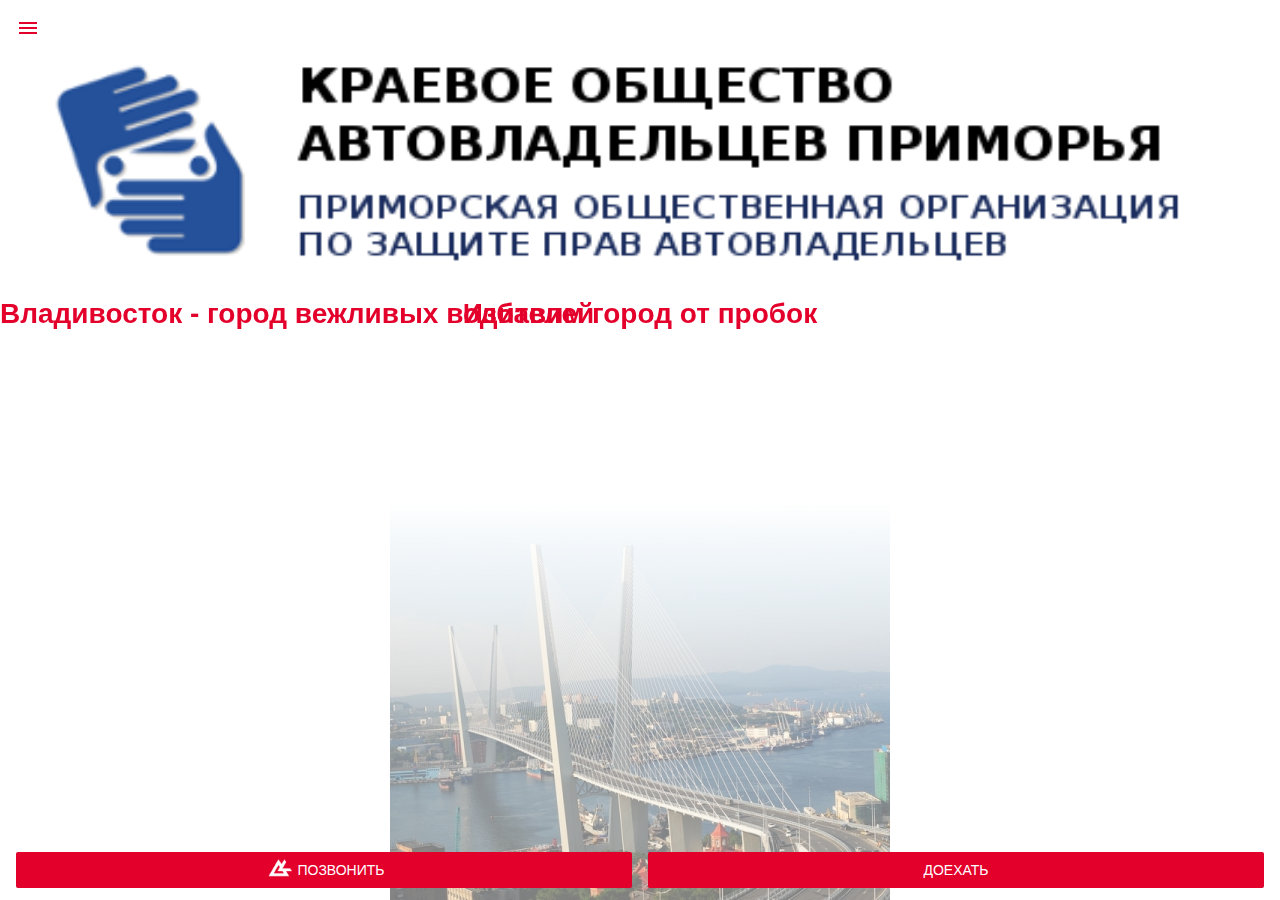
==== commit a8c798e5: "Внес правки" ====
--- a/index.html
+++ b/index.html
@@ -5,7 +5,7 @@
     <meta name="viewport" content="width=device-width, initial-scale=1, maximum-scale=1, minimum-scale=1, user-scalable=no, minimal-ui">
     <meta name="apple-mobile-web-app-capable" content="yes">
     <meta name="apple-mobile-web-app-status-bar-style" content="black">
-    <title>Sea</title>
+    <title>КОАП</title>
     <!-- Path to Framework7 Library CSS-->
     <link rel="stylesheet" href="css/framework7.material.min.css">
     <link rel="stylesheet" href="css/framework7.material.colors.min.css">
@@ -23,8 +23,15 @@
           <div data-page="panel-left" class="page">
             <div class="page-content">
               <div class="content-block">
-                <div class="list-block">
+                <div class="list-block leftbar">
                   <ul>
+                    <li><a href="index.html" class="item-link close-panel">
+                        <div class="item-content">
+                          <div class="item-media"><i class="icon icon-logo-koap"></i></div>
+                          <div class="item-inner">
+                            <div class="item-title">Главная</div>
+                          </div>
+                        </div></a></li>
                     <li><a href="dtp.html" class="item-link close-panel">
                         <div class="item-content">
                           <div class="item-media"><i class="icon icon-road-accident"></i></div>
@@ -44,6 +51,19 @@
                           <div class="item-media"><i class="icon icon-mulct"></i></div>
                           <div class="item-inner">
                             <div class="item-title">Штрафы ГИБДД</div>
+                          </div>
+                        </div></a></li>
+                  </ul>
+                </div>
+              </div>
+              <div class="content-block">
+                <div class="list-block leftbar">
+                  <ul>                                       
+                    <li><a href="https://ok.ru/auto.vl?st._aid=gtg_rc_open" target="_blank" class="item-link external">
+                        <div class="item-content">
+                          <div class="item-media"><i class="icon icon-ok"></i></div>
+                          <div class="item-inner">
+                            <div class="item-title">Автоочевидец</div>
                           </div>
                         </div></a></li>
                   </ul>
@@ -77,7 +97,7 @@
               </div>
             </h1>
             <div class="toolbar toolbar-bottom index-toolbar">
-              <div class="content-block buttons-row"><a href="#" class="button button-fill ext-call"> <img src="img/i-logo-w.png" width="24" heigth="24" style="margin-top: -5px;" hspace="5" align="center" class="icon">Аваркнуть</a><a href="map.html" class="button button-fill">Доехать</a></div>
+              <div class="content-block buttons-row"><a href="#" class="button button-fill ext-call confirm"><img src="img/i-logo-w.png" width="24" heigth="24" style="margin-top: -5px;" hspace="5" align="center" class="icon">Позвонить</a><a href="map.html" class="button button-fill">Доехать</a></div>
             </div>
           </div>
         </div>
--- a/css/framework7.material.min.css
+++ b/css/framework7.material.min.css
@@ -10,6 +10,6 @@
  * 
  * Licensed under MIT
  * 
- * Released on: August 8, 2016
+ * Released on: September 1, 2016
  */
 body,html{position:relative;height:100%;width:100%;overflow-x:hidden}body{font-family:Roboto,Noto,Helvetica,Arial,sans-serif;margin:0;padding:0;color:#212121;font-size:14px;line-height:1.5;width:100%;-webkit-text-size-adjust:100%;background:#fff;overflow:hidden}*{-webkit-tap-highlight-color:transparent;-webkit-touch-callout:none}a,input,select,textarea{outline:0}a{text-decoration:none;color:#e3002b}p{margin:1em 0}.row{display:-webkit-box;display:-ms-flexbox;display:-webkit-flex;display:flex;-webkit-box-pack:justify;-ms-flex-pack:justify;-webkit-justify-content:space-between;justify-content:space-between;-webkit-box-lines:multiple;-moz-box-lines:multiple;-webkit-flex-wrap:wrap;-ms-flex-wrap:wrap;flex-wrap:wrap;-webkit-box-align:start;-ms-flex-align:start;-webkit-align-items:flex-start;align-items:flex-start}.row>[class*=col-]{box-sizing:border-box}.row .col-auto{width:100%}.row .col-100{width:100%;width:-webkit-calc((100% - 16px*0)/ 1);width:calc((100% - 16px*0)/ 1)}.row.no-gutter .col-100{width:100%}.row .col-95{width:95%;width:-webkit-calc((100% - 16px*.05263157894736836)/ 1.0526315789473684);width:calc((100% - 16px*.05263157894736836)/ 1.0526315789473684)}.row.no-gutter .col-95{width:95%}.row .col-90{width:90%;width:-webkit-calc((100% - 16px*.11111111111111116)/ 1.1111111111111112);width:calc((100% - 16px*.11111111111111116)/ 1.1111111111111112)}.row.no-gutter .col-90{width:90%}.row .col-85{width:85%;width:-webkit-calc((100% - 16px*.17647058823529416)/ 1.1764705882352942);width:calc((100% - 16px*.17647058823529416)/ 1.1764705882352942)}.row.no-gutter .col-85{width:85%}.row .col-80{width:80%;width:-webkit-calc((100% - 16px*.25)/ 1.25);width:calc((100% - 16px*.25)/ 1.25)}.row.no-gutter .col-80{width:80%}.row .col-75{width:75%;width:-webkit-calc((100% - 16px*.33333333333333326)/ 1.3333333333333333);width:calc((100% - 16px*.33333333333333326)/ 1.3333333333333333)}.row.no-gutter .col-75{width:75%}.row .col-70{width:70%;width:-webkit-calc((100% - 16px*.4285714285714286)/ 1.4285714285714286);width:calc((100% - 16px*.4285714285714286)/ 1.4285714285714286)}.row.no-gutter .col-70{width:70%}.row .col-66{width:66.66666666666666%;width:-webkit-calc((100% - 16px*.5000000000000002)/ 1.5000000000000002);width:calc((100% - 16px*.5000000000000002)/ 1.5000000000000002)}.row.no-gutter .col-66{width:66.66666666666666%}.row .col-65{width:65%;width:-webkit-calc((100% - 16px*.5384615384615385)/ 1.5384615384615385);width:calc((100% - 16px*.5384615384615385)/ 1.5384615384615385)}.row.no-gutter .col-65{width:65%}.row .col-60{width:60%;width:-webkit-calc((100% - 16px*.6666666666666667)/ 1.6666666666666667);width:calc((100% - 16px*.6666666666666667)/ 1.6666666666666667)}.row.no-gutter .col-60{width:60%}.row .col-55{width:55%;width:-webkit-calc((100% - 16px*.8181818181818181)/ 1.8181818181818181);width:calc((100% - 16px*.8181818181818181)/ 1.8181818181818181)}.row.no-gutter .col-55{width:55%}.row .col-50{width:50%;width:-webkit-calc((100% - 16px*1)/ 2);width:calc((100% - 16px*1)/ 2)}.row.no-gutter .col-50{width:50%}.row .col-45{width:45%;width:-webkit-calc((100% - 16px*1.2222222222222223)/ 2.2222222222222223);width:calc((100% - 16px*1.2222222222222223)/ 2.2222222222222223)}.row.no-gutter .col-45{width:45%}.row .col-40{width:40%;width:-webkit-calc((100% - 16px*1.5)/ 2.5);width:calc((100% - 16px*1.5)/ 2.5)}.row.no-gutter .col-40{width:40%}.row .col-35{width:35%;width:-webkit-calc((100% - 16px*1.8571428571428572)/ 2.857142857142857);width:calc((100% - 16px*1.8571428571428572)/ 2.857142857142857)}.row.no-gutter .col-35{width:35%}.row .col-33{width:33.333333333333336%;width:-webkit-calc((100% - 16px*2)/ 3);width:calc((100% - 16px*2)/ 3)}.row.no-gutter .col-33{width:33.333333333333336%}.row .col-30{width:30%;width:-webkit-calc((100% - 16px*2.3333333333333335)/ 3.3333333333333335);width:calc((100% - 16px*2.3333333333333335)/ 3.3333333333333335)}.row.no-gutter .col-30{width:30%}.row .col-25{width:25%;width:-webkit-calc((100% - 16px*3)/ 4);width:calc((100% - 16px*3)/ 4)}.row.no-gutter .col-25{width:25%}.row .col-20{width:20%;width:-webkit-calc((100% - 16px*4)/ 5);width:calc((100% - 16px*4)/ 5)}.row.no-gutter .col-20{width:20%}.row .col-15{width:15%;width:-webkit-calc((100% - 16px*5.666666666666667)/ 6.666666666666667);width:calc((100% - 16px*5.666666666666667)/ 6.666666666666667)}.row.no-gutter .col-15{width:15%}.row .col-10{width:10%;width:-webkit-calc((100% - 16px*9)/ 10);width:calc((100% - 16px*9)/ 10)}.row.no-gutter .col-10{width:10%}.row .col-5{width:5%;width:-webkit-calc((100% - 16px*19)/ 20);width:calc((100% - 16px*19)/ 20)}.row.no-gutter .col-5{width:5%}.row .col-auto:nth-last-child(1),.row .col-auto:nth-last-child(1)~.col-auto{width:100%;width:-webkit-calc((100% - 16px*0)/ 1);width:calc((100% - 16px*0)/ 1)}.row.no-gutter .col-auto:nth-last-child(1),.row.no-gutter .col-auto:nth-last-child(1)~.col-auto{width:100%}.row .col-auto:nth-last-child(2),.row .col-auto:nth-last-child(2)~.col-auto{width:50%;width:-webkit-calc((100% - 16px*1)/ 2);width:calc((100% - 16px*1)/ 2)}.row.no-gutter .col-auto:nth-last-child(2),.row.no-gutter .col-auto:nth-last-child(2)~.col-auto{width:50%}.row .col-auto:nth-last-child(3),.row .col-auto:nth-last-child(3)~.col-auto{width:33.33333333%;width:-webkit-calc((100% - 16px*2)/ 3);width:calc((100% - 16px*2)/ 3)}.row.no-gutter .col-auto:nth-last-child(3),.row.no-gutter .col-auto:nth-last-child(3)~.col-auto{width:33.33333333%}.row .col-auto:nth-last-child(4),.row .col-auto:nth-last-child(4)~.col-auto{width:25%;width:-webkit-calc((100% - 16px*3)/ 4);width:calc((100% - 16px*3)/ 4)}.row.no-gutter .col-auto:nth-last-child(4),.row.no-gutter .col-auto:nth-last-child(4)~.col-auto{width:25%}.row .col-auto:nth-last-child(5),.row .col-auto:nth-last-child(5)~.col-auto{width:20%;width:-webkit-calc((100% - 16px*4)/ 5);width:calc((100% - 16px*4)/ 5)}.row.no-gutter .col-auto:nth-last-child(5),.row.no-gutter .col-auto:nth-last-child(5)~.col-auto{width:20%}.row .col-auto:nth-last-child(6),.row .col-auto:nth-last-child(6)~.col-auto{width:16.66666667%;width:-webkit-calc((100% - 16px*5)/ 6);width:calc((100% - 16px*5)/ 6)}.row.no-gutter .col-auto:nth-last-child(6),.row.no-gutter .col-auto:nth-last-child(6)~.col-auto{width:16.66666667%}.row .col-auto:nth-last-child(7),.row .col-auto:nth-last-child(7)~.col-auto{width:14.28571429%;width:-webkit-calc((100% - 16px*6)/ 7);width:calc((100% - 16px*6)/ 7)}.row.no-gutter .col-auto:nth-last-child(7),.row.no-gutter .col-auto:nth-last-child(7)~.col-auto{width:14.28571429%}.row .col-auto:nth-last-child(8),.row .col-auto:nth-last-child(8)~.col-auto{width:12.5%;width:-webkit-calc((100% - 16px*7)/ 8);width:calc((100% - 16px*7)/ 8)}.row.no-gutter .col-auto:nth-last-child(8),.row.no-gutter .col-auto:nth-last-child(8)~.col-auto{width:12.5%}.row .col-auto:nth-last-child(9),.row .col-auto:nth-last-child(9)~.col-auto{width:11.11111111%;width:-webkit-calc((100% - 16px*8)/ 9);width:calc((100% - 16px*8)/ 9)}.row.no-gutter .col-auto:nth-last-child(9),.row.no-gutter .col-auto:nth-last-child(9)~.col-auto{width:11.11111111%}.row .col-auto:nth-last-child(10),.row .col-auto:nth-last-child(10)~.col-auto{width:10%;width:-webkit-calc((100% - 16px*9)/ 10);width:calc((100% - 16px*9)/ 10)}.row.no-gutter .col-auto:nth-last-child(10),.row.no-gutter .col-auto:nth-last-child(10)~.col-auto{width:10%}.row .col-auto:nth-last-child(11),.row .col-auto:nth-last-child(11)~.col-auto{width:9.09090909%;width:-webkit-calc((100% - 16px*10)/ 11);width:calc((100% - 16px*10)/ 11)}.row.no-gutter .col-auto:nth-last-child(11),.row.no-gutter .col-auto:nth-last-child(11)~.col-auto{width:9.09090909%}.row .col-auto:nth-last-child(12),.row .col-auto:nth-last-child(12)~.col-auto{width:8.33333333%;width:-webkit-calc((100% - 16px*11)/ 12);width:calc((100% - 16px*11)/ 12)}.row.no-gutter .col-auto:nth-last-child(12),.row.no-gutter .col-auto:nth-last-child(12)~.col-auto{width:8.33333333%}.row .col-auto:nth-last-child(13),.row .col-auto:nth-last-child(13)~.col-auto{width:7.69230769%;width:-webkit-calc((100% - 16px*12)/ 13);width:calc((100% - 16px*12)/ 13)}.row.no-gutter .col-auto:nth-last-child(13),.row.no-gutter .col-auto:nth-last-child(13)~.col-auto{width:7.69230769%}.row .col-auto:nth-last-child(14),.row .col-auto:nth-last-child(14)~.col-auto{width:7.14285714%;width:-webkit-calc((100% - 16px*13)/ 14);width:calc((100% - 16px*13)/ 14)}.row.no-gutter .col-auto:nth-last-child(14),.row.no-gutter .col-auto:nth-last-child(14)~.col-auto{width:7.14285714%}.row .col-auto:nth-last-child(15),.row .col-auto:nth-last-child(15)~.col-auto{width:6.66666667%;width:-webkit-calc((100% - 16px*14)/ 15);width:calc((100% - 16px*14)/ 15)}.row.no-gutter .col-auto:nth-last-child(15),.row.no-gutter .col-auto:nth-last-child(15)~.col-auto{width:6.66666667%}.row .col-auto:nth-last-child(16),.row .col-auto:nth-last-child(16)~.col-auto{width:6.25%;width:-webkit-calc((100% - 16px*15)/ 16);width:calc((100% - 16px*15)/ 16)}.row.no-gutter .col-auto:nth-last-child(16),.row.no-gutter .col-auto:nth-last-child(16)~.col-auto{width:6.25%}.row .col-auto:nth-last-child(17),.row .col-auto:nth-last-child(17)~.col-auto{width:5.88235294%;width:-webkit-calc((100% - 16px*16)/ 17);width:calc((100% - 16px*16)/ 17)}.row.no-gutter .col-auto:nth-last-child(17),.row.no-gutter .col-auto:nth-last-child(17)~.col-auto{width:5.88235294%}.row .col-auto:nth-last-child(18),.row .col-auto:nth-last-child(18)~.col-auto{width:5.55555556%;width:-webkit-calc((100% - 16px*17)/ 18);width:calc((100% - 16px*17)/ 18)}.row.no-gutter .col-auto:nth-last-child(18),.row.no-gutter .col-auto:nth-last-child(18)~.col-auto{width:5.55555556%}.row .col-auto:nth-last-child(19),.row .col-auto:nth-last-child(19)~.col-auto{width:5.26315789%;width:-webkit-calc((100% - 16px*18)/ 19);width:calc((100% - 16px*18)/ 19)}.row.no-gutter .col-auto:nth-last-child(19),.row.no-gutter .col-auto:nth-last-child(19)~.col-auto{width:5.26315789%}.row .col-auto:nth-last-child(20),.row .col-auto:nth-last-child(20)~.col-auto{width:5%;width:-webkit-calc((100% - 16px*19)/ 20);width:calc((100% - 16px*19)/ 20)}.row.no-gutter .col-auto:nth-last-child(20),.row.no-gutter .col-auto:nth-last-child(20)~.col-auto{width:5%}.row .col-auto:nth-last-child(21),.row .col-auto:nth-last-child(21)~.col-auto{width:4.76190476%;width:-webkit-calc((100% - 16px*20)/ 21);width:calc((100% - 16px*20)/ 21)}.row.no-gutter .col-auto:nth-last-child(21),.row.no-gutter .col-auto:nth-last-child(21)~.col-auto{width:4.76190476%}@media all and (min-width:768px){.row .tablet-100{width:100%;width:-webkit-calc((100% - 16px*0)/ 1);width:calc((100% - 16px*0)/ 1)}.row.no-gutter .tablet-100{width:100%}.row .tablet-95{width:95%;width:-webkit-calc((100% - 16px*.05263157894736836)/ 1.0526315789473684);width:calc((100% - 16px*.05263157894736836)/ 1.0526315789473684)}.row.no-gutter .tablet-95{width:95%}.row .tablet-90{width:90%;width:-webkit-calc((100% - 16px*.11111111111111116)/ 1.1111111111111112);width:calc((100% - 16px*.11111111111111116)/ 1.1111111111111112)}.row.no-gutter .tablet-90{width:90%}.row .tablet-85{width:85%;width:-webkit-calc((100% - 16px*.17647058823529416)/ 1.1764705882352942);width:calc((100% - 16px*.17647058823529416)/ 1.1764705882352942)}.row.no-gutter .tablet-85{width:85%}.row .tablet-80{width:80%;width:-webkit-calc((100% - 16px*.25)/ 1.25);width:calc((100% - 16px*.25)/ 1.25)}.row.no-gutter .tablet-80{width:80%}.row .tablet-75{width:75%;width:-webkit-calc((100% - 16px*.33333333333333326)/ 1.3333333333333333);width:calc((100% - 16px*.33333333333333326)/ 1.3333333333333333)}.row.no-gutter .tablet-75{width:75%}.row .tablet-70{width:70%;width:-webkit-calc((100% - 16px*.4285714285714286)/ 1.4285714285714286);width:calc((100% - 16px*.4285714285714286)/ 1.4285714285714286)}.row.no-gutter .tablet-70{width:70%}.row .tablet-66{width:66.66666666666666%;width:-webkit-calc((100% - 16px*.5000000000000002)/ 1.5000000000000002);width:calc((100% - 16px*.5000000000000002)/ 1.5000000000000002)}.row.no-gutter .tablet-66{width:66.66666666666666%}.row .tablet-65{width:65%;width:-webkit-calc((100% - 16px*.5384615384615385)/ 1.5384615384615385);width:calc((100% - 16px*.5384615384615385)/ 1.5384615384615385)}.row.no-gutter .tablet-65{width:65%}.row .tablet-60{width:60%;width:-webkit-calc((100% - 16px*.6666666666666667)/ 1.6666666666666667);width:calc((100% - 16px*.6666666666666667)/ 1.6666666666666667)}.row.no-gutter .tablet-60{width:60%}.row .tablet-55{width:55%;width:-webkit-calc((100% - 16px*.8181818181818181)/ 1.8181818181818181);width:calc((100% - 16px*.8181818181818181)/ 1.8181818181818181)}.row.no-gutter .tablet-55{width:55%}.row .tablet-50{width:50%;width:-webkit-calc((100% - 16px*1)/ 2);width:calc((100% - 16px*1)/ 2)}.row.no-gutter .tablet-50{width:50%}.row .tablet-45{width:45%;width:-webkit-calc((100% - 16px*1.2222222222222223)/ 2.2222222222222223);width:calc((100% - 16px*1.2222222222222223)/ 2.2222222222222223)}.row.no-gutter .tablet-45{width:45%}.row .tablet-40{width:40%;width:-webkit-calc((100% - 16px*1.5)/ 2.5);width:calc((100% - 16px*1.5)/ 2.5)}.row.no-gutter .tablet-40{width:40%}.row .tablet-35{width:35%;width:-webkit-calc((100% - 16px*1.8571428571428572)/ 2.857142857142857);width:calc((100% - 16px*1.8571428571428572)/ 2.857142857142857)}.row.no-gutter .tablet-35{width:35%}.row .tablet-33{width:33.333333333333336%;width:-webkit-calc((100% - 16px*2)/ 3);width:calc((100% - 16px*2)/ 3)}.row.no-gutter .tablet-33{width:33.333333333333336%}.row .tablet-30{width:30%;width:-webkit-calc((100% - 16px*2.3333333333333335)/ 3.3333333333333335);width:calc((100% - 16px*2.3333333333333335)/ 3.3333333333333335)}.row.no-gutter .tablet-30{width:30%}.row .tablet-25{width:25%;width:-webkit-calc((100% - 16px*3)/ 4);width:calc((100% - 16px*3)/ 4)}.row.no-gutter .tablet-25{width:25%}.row .tablet-20{width:20%;width:-webkit-calc((100% - 16px*4)/ 5);width:calc((100% - 16px*4)/ 5)}.row.no-gutter .tablet-20{width:20%}.row .tablet-15{width:15%;width:-webkit-calc((100% - 16px*5.666666666666667)/ 6.666666666666667);width:calc((100% - 16px*5.666666666666667)/ 6.666666666666667)}.row.no-gutter .tablet-15{width:15%}.row .tablet-10{width:10%;width:-webkit-calc((100% - 16px*9)/ 10);width:calc((100% - 16px*9)/ 10)}.row.no-gutter .tablet-10{width:10%}.row .tablet-5{width:5%;width:-webkit-calc((100% - 16px*19)/ 20);width:calc((100% - 16px*19)/ 20)}.row.no-gutter .tablet-5{width:5%}.row .tablet-auto:nth-last-child(1),.row .tablet-auto:nth-last-child(1)~.col-auto{width:100%;width:-webkit-calc((100% - 16px*0)/ 1);width:calc((100% - 16px*0)/ 1)}.row.no-gutter .tablet-auto:nth-last-child(1),.row.no-gutter .tablet-auto:nth-last-child(1)~.tablet-auto{width:100%}.row .tablet-auto:nth-last-child(2),.row .tablet-auto:nth-last-child(2)~.col-auto{width:50%;width:-webkit-calc((100% - 16px*1)/ 2);width:calc((100% - 16px*1)/ 2)}.row.no-gutter .tablet-auto:nth-last-child(2),.row.no-gutter .tablet-auto:nth-last-child(2)~.tablet-auto{width:50%}.row .tablet-auto:nth-last-child(3),.row .tablet-auto:nth-last-child(3)~.col-auto{width:33.33333333%;width:-webkit-calc((100% - 16px*2)/ 3);width:calc((100% - 16px*2)/ 3)}.row.no-gutter .tablet-auto:nth-last-child(3),.row.no-gutter .tablet-auto:nth-last-child(3)~.tablet-auto{width:33.33333333%}.row .tablet-auto:nth-last-child(4),.row .tablet-auto:nth-last-child(4)~.col-auto{width:25%;width:-webkit-calc((100% - 16px*3)/ 4);width:calc((100% - 16px*3)/ 4)}.row.no-gutter .tablet-auto:nth-last-child(4),.row.no-gutter .tablet-auto:nth-last-child(4)~.tablet-auto{width:25%}.row .tablet-auto:nth-last-child(5),.row .tablet-auto:nth-last-child(5)~.col-auto{width:20%;width:-webkit-calc((100% - 16px*4)/ 5);width:calc((100% - 16px*4)/ 5)}.row.no-gutter .tablet-auto:nth-last-child(5),.row.no-gutter .tablet-auto:nth-last-child(5)~.tablet-auto{width:20%}.row .tablet-auto:nth-last-child(6),.row .tablet-auto:nth-last-child(6)~.col-auto{width:16.66666667%;width:-webkit-calc((100% - 16px*5)/ 6);width:calc((100% - 16px*5)/ 6)}.row.no-gutter .tablet-auto:nth-last-child(6),.row.no-gutter .tablet-auto:nth-last-child(6)~.tablet-auto{width:16.66666667%}.row .tablet-auto:nth-last-child(7),.row .tablet-auto:nth-last-child(7)~.col-auto{width:14.28571429%;width:-webkit-calc((100% - 16px*6)/ 7);width:calc((100% - 16px*6)/ 7)}.row.no-gutter .tablet-auto:nth-last-child(7),.row.no-gutter .tablet-auto:nth-last-child(7)~.tablet-auto{width:14.28571429%}.row .tablet-auto:nth-last-child(8),.row .tablet-auto:nth-last-child(8)~.col-auto{width:12.5%;width:-webkit-calc((100% - 16px*7)/ 8);width:calc((100% - 16px*7)/ 8)}.row.no-gutter .tablet-auto:nth-last-child(8),.row.no-gutter .tablet-auto:nth-last-child(8)~.tablet-auto{width:12.5%}.row .tablet-auto:nth-last-child(9),.row .tablet-auto:nth-last-child(9)~.col-auto{width:11.11111111%;width:-webkit-calc((100% - 16px*8)/ 9);width:calc((100% - 16px*8)/ 9)}.row.no-gutter .tablet-auto:nth-last-child(9),.row.no-gutter .tablet-auto:nth-last-child(9)~.tablet-auto{width:11.11111111%}.row .tablet-auto:nth-last-child(10),.row .tablet-auto:nth-last-child(10)~.col-auto{width:10%;width:-webkit-calc((100% - 16px*9)/ 10);width:calc((100% - 16px*9)/ 10)}.row.no-gutter .tablet-auto:nth-last-child(10),.row.no-gutter .tablet-auto:nth-last-child(10)~.tablet-auto{width:10%}.row .tablet-auto:nth-last-child(11),.row .tablet-auto:nth-last-child(11)~.col-auto{width:9.09090909%;width:-webkit-calc((100% - 16px*10)/ 11);width:calc((100% - 16px*10)/ 11)}.row.no-gutter .tablet-auto:nth-last-child(11),.row.no-gutter .tablet-auto:nth-last-child(11)~.tablet-auto{width:9.09090909%}.row .tablet-auto:nth-last-child(12),.row .tablet-auto:nth-last-child(12)~.col-auto{width:8.33333333%;width:-webkit-calc((100% - 16px*11)/ 12);width:calc((100% - 16px*11)/ 12)}.row.no-gutter .tablet-auto:nth-last-child(12),.row.no-gutter .tablet-auto:nth-last-child(12)~.tablet-auto{width:8.33333333%}.row .tablet-auto:nth-last-child(13),.row .tablet-auto:nth-last-child(13)~.col-auto{width:7.69230769%;width:-webkit-calc((100% - 16px*12)/ 13);width:calc((100% - 16px*12)/ 13)}.row.no-gutter .tablet-auto:nth-last-child(13),.row.no-gutter .tablet-auto:nth-last-child(13)~.tablet-auto{width:7.69230769%}.row .tablet-auto:nth-last-child(14),.row .tablet-auto:nth-last-child(14)~.col-auto{width:7.14285714%;width:-webkit-calc((100% - 16px*13)/ 14);width:calc((100% - 16px*13)/ 14)}.row.no-gutter .tablet-auto:nth-last-child(14),.row.no-gutter .tablet-auto:nth-last-child(14)~.tablet-auto{width:7.14285714%}.row .tablet-auto:nth-last-child(15),.row .tablet-auto:nth-last-child(15)~.col-auto{width:6.66666667%;width:-webkit-calc((100% - 16px*14)/ 15);width:calc((100% - 16px*14)/ 15)}.row.no-gutter .tablet-auto:nth-last-child(15),.row.no-gutter .tablet-auto:nth-last-child(15)~.tablet-auto{width:6.66666667%}.row .tablet-auto:nth-last-child(16),.row .tablet-auto:nth-last-child(16)~.col-auto{width:6.25%;width:-webkit-calc((100% - 16px*15)/ 16);width:calc((100% - 16px*15)/ 16)}.row.no-gutter .tablet-auto:nth-last-child(16),.row.no-gutter .tablet-auto:nth-last-child(16)~.tablet-auto{width:6.25%}.row .tablet-auto:nth-last-child(17),.row .tablet-auto:nth-last-child(17)~.col-auto{width:5.88235294%;width:-webkit-calc((100% - 16px*16)/ 17);width:calc((100% - 16px*16)/ 17)}.row.no-gutter .tablet-auto:nth-last-child(17),.row.no-gutter .tablet-auto:nth-last-child(17)~.tablet-auto{width:5.88235294%}.row .tablet-auto:nth-last-child(18),.row .tablet-auto:nth-last-child(18)~.col-auto{width:5.55555556%;width:-webkit-calc((100% - 16px*17)/ 18);width:calc((100% - 16px*17)/ 18)}.row.no-gutter .tablet-auto:nth-last-child(18),.row.no-gutter .tablet-auto:nth-last-child(18)~.tablet-auto{width:5.55555556%}.row .tablet-auto:nth-last-child(19),.row .tablet-auto:nth-last-child(19)~.col-auto{width:5.26315789%;width:-webkit-calc((100% - 16px*18)/ 19);width:calc((100% - 16px*18)/ 19)}.row.no-gutter .tablet-auto:nth-last-child(19),.row.no-gutter .tablet-auto:nth-last-child(19)~.tablet-auto{width:5.26315789%}.row .tablet-auto:nth-last-child(20),.row .tablet-auto:nth-last-child(20)~.col-auto{width:5%;width:-webkit-calc((100% - 16px*19)/ 20);width:calc((100% - 16px*19)/ 20)}.row.no-gutter .tablet-auto:nth-last-child(20),.row.no-gutter .tablet-auto:nth-last-child(20)~.tablet-auto{width:5%}.row .tablet-auto:nth-last-child(21),.row .tablet-auto:nth-last-child(21)~.col-auto{width:4.76190476%;width:-webkit-calc((100% - 16px*20)/ 21);width:calc((100% - 16px*20)/ 21)}.row.no-gutter .tablet-auto:nth-last-child(21),.row.no-gutter .tablet-auto:nth-last-child(21)~.tablet-auto{width:4.76190476%}}.view,.views{position:relative;width:100%;height:100%;z-index:5000}.views{overflow:auto;-webkit-overflow-scrolling:touch}.view{overflow:hidden;box-sizing:border-box}.pages{position:relative;width:100%;height:100%;overflow:hidden}.page{box-sizing:border-box;position:absolute;left:0;top:0;width:100%;height:100%;background:#fff;-webkit-transform:translate3d(0,0,0);transform:translate3d(0,0,0)}.page.cached{display:none}.page-on-left{opacity:1;-webkit-transform:translate3d(0,0,0);transform:translate3d(0,0,0)}.page-on-right{opacity:0;pointer-events:none;-webkit-transform:translate3d(0,56px,0);transform:translate3d(0,56px,0)}.page-content{overflow:auto;-webkit-overflow-scrolling:touch;box-sizing:border-box;height:100%;position:relative;z-index:1}.page-transitioning{-webkit-transition-duration:.3s;transition-duration:.3s}.page-from-right-to-center{pointer-events:none;-webkit-animation:pageFromRightToCenter .3s forwards;animation:pageFromRightToCenter .3s forwards}.page-from-center-to-right{pointer-events:none;-webkit-animation:pageFromCenterToRight .3s forwards;animation:pageFromCenterToRight .3s forwards}@-webkit-keyframes pageFromRightToCenter{from{opacity:0;-webkit-transform:translate3d(0,56px,0)}to{opacity:1;-webkit-transform:translate3d(0,0,0)}}@keyframes pageFromRightToCenter{from{opacity:0;transform:translate3d(0,56px,0)}to{opacity:1;transform:translate3d(0,0,0)}}@-webkit-keyframes pageFromCenterToRight{from{opacity:1;-webkit-transform:translate3d(0,0,0)}to{opacity:0;-webkit-transform:translate3d(0,56px,0)}}@keyframes pageFromCenterToRight{from{opacity:1;transform:translate3d(0,0,0)}to{opacity:0;transform:translate3d(0,56px,0)}}.page-from-center-to-left{-webkit-animation:pageFromCenterToLeft .3s forwards;animation:pageFromCenterToLeft .3s forwards}.page-from-left-to-center{-webkit-animation:pageFromLeftToCenter .3s forwards;animation:pageFromLeftToCenter .3s forwards}@-webkit-keyframes pageFromCenterToLeft{from{opacity:1}to{opacity:1}}@keyframes pageFromCenterToLeft{from{opacity:1}to{opacity:1}}@-webkit-keyframes pageFromLeftToCenter{from{opacity:1}to{opacity:1}}@keyframes pageFromLeftToCenter{from{opacity:1}to{opacity:1}}.navbar-inner,.toolbar-inner{position:absolute;left:0;top:0;width:100%;height:100%;box-sizing:border-box;overflow:hidden;display:-webkit-box;display:-ms-flexbox;display:-webkit-flex;display:flex;-webkit-box-align:center;-ms-flex-align:center;-webkit-align-items:center;align-items:center}.navbar-inner{-webkit-box-pack:start;-ms-flex-pack:start;-webkit-justify-content:flex-start;justify-content:flex-start}.toolbar-inner{-webkit-box-pack:justify;-ms-flex-pack:justify;-webkit-justify-content:space-between;justify-content:space-between}.navbar-inner.cached{display:none}.navbar,.toolbar{width:100%;box-sizing:border-box;position:relative;margin:0;z-index:500;-webkit-backface-visibility:hidden;backface-visibility:hidden;color:#fff}.navbar b,.toolbar b{font-weight:500}.navbar~.toolbar{z-index:499}.navbar,.subnavbar,.toolbar{background:#e3002b}.navbar a.link,.subnavbar a.link,.toolbar a.link{text-decoration:none;position:relative;color:#fff;box-sizing:border-box;display:-webkit-box;display:-ms-flexbox;display:-webkit-flex;display:flex;-webkit-box-pack:center;-ms-flex-pack:center;-webkit-justify-content:center;justify-content:center;-webkit-box-align:center;-ms-flex-align:center;-webkit-align-items:center;align-items:center;padding:0 16px;min-width:48px}.navbar a.link:before,.subnavbar a.link:before,.toolbar a.link:before{content:'';width:152%;height:152%;position:absolute;left:-26%;top:-26%;background-image:-webkit-radial-gradient(center,circle cover,rgba(255,255,255,.15) 66%,rgba(255,255,255,0) 66%);background-image:radial-gradient(circle at center,rgba(255,255,255,.15) 66%,rgba(255,255,255,0) 66%);background-repeat:no-repeat;background-position:center;background-size:100% 100%;opacity:0;pointer-events:none;-webkit-transition-duration:.6s;transition-duration:.6s}.navbar a.link.active-state:before,.subnavbar a.link.active-state:before,.toolbar a.link.active-state:before,html:not(.watch-active-state) .navbar a.link:active:before,html:not(.watch-active-state) .subnavbar a.link:active:before,html:not(.watch-active-state) .toolbar a.link:active:before{opacity:1;-webkit-transition-duration:150ms;transition-duration:150ms}.navbar a.link i+i,.navbar a.link i+span,.navbar a.link span+i,.navbar a.link span+span,.subnavbar a.link i+i,.subnavbar a.link i+span,.subnavbar a.link span+i,.subnavbar a.link span+span,.toolbar a.link i+i,.toolbar a.link i+span,.toolbar a.link span+i,.toolbar a.link span+span{margin-left:8px}.navbar a.icon-only,.subnavbar a.icon-only,.toolbar a.icon-only{min-width:0;-webkit-box-flex:0;-webkit-flex-shrink:0;-ms-flex:0 0 auto;flex-shrink:0}.navbar i.icon,.subnavbar i.icon,.toolbar i.icon{display:block}.navbar .center,.subnavbar .center{font-size:20px;font-weight:500;text-align:center;margin:0 16px;position:relative;overflow:hidden;text-overflow:ellipsis;white-space:nowrap;line-height:56px;display:inline-block;text-align:left}.navbar .left,.navbar .right,.subnavbar .left,.subnavbar .right{-webkit-box-flex:0;-webkit-flex-shrink:0;-ms-flex:0 0 auto;flex-shrink:0;display:-webkit-box;display:-ms-flexbox;display:-webkit-flex;display:flex;-webkit-box-pack:start;-ms-flex-pack:start;-webkit-justify-content:flex-start;justify-content:flex-start;-webkit-box-align:center;-ms-flex-align:center;-webkit-align-items:center;align-items:center;-webkit-transform:translate3d(0,0,0);transform:translate3d(0,0,0)}.navbar .right,.subnavbar .right{margin-left:auto}.navbar .right:first-child,.subnavbar .right:first-child{position:absolute;right:16px;height:100%}.navbar{left:0;top:0;height:56px;font-size:20px}.navbar a.link{line-height:56px;height:56px}.popup .navbar{-webkit-transform:translate3d(0,0,0);transform:translate3d(0,0,0)}.subnavbar{height:48px;width:100%;position:absolute;left:0;top:100%;z-index:20;box-sizing:border-box;padding:0 16px;display:-webkit-box;display:-ms-flexbox;display:-webkit-flex;display:flex;-webkit-box-pack:justify;-ms-flex-pack:justify;-webkit-justify-content:space-between;justify-content:space-between;-webkit-box-align:center;-ms-flex-align:center;-webkit-align-items:center;align-items:center;overflow:hidden}.subnavbar a.link{line-height:48px;height:48px}.subnavbar .center{line-height:48px}.subnavbar .center:first-child{margin-left:56px}.navbar.no-border .subnavbar{margin-top:0}.navbar-on-left .subnavbar,.navbar-on-right .subnavbar{pointer-events:none}.navbar .subnavbar,.page .subnavbar{position:absolute}.page>.subnavbar{top:0;margin-top:0}.subnavbar>.buttons-row{width:100%}.subnavbar .searchbar,.subnavbar.searchbar{position:absolute}.subnavbar .searchbar,.subnavbar.searchbar{position:absolute}.subnavbar .searchbar{left:0;top:0}.toolbar{left:0;bottom:0;height:48px;font-size:14px}.toolbar a.link{line-height:48px;height:48px}.toolbar a{-webkit-box-flex:1;-webkit-flex-shrink:1;-ms-flex:0 1 auto;flex-shrink:1;position:relative;white-space:nowrap;text-overflow:ellipsis}.tabbar{z-index:5001;overflow:hidden;bottom:auto;top:0}.tabbar .toolbar-inner{padding-left:0;padding-right:0}.tabbar a.link{line-height:1.4}.tabbar a.link,.tabbar a.tab-link{height:100%;width:100%;box-sizing:border-box;padding-left:0;padding-right:0;display:-webkit-box;display:-ms-flexbox;display:-webkit-flex;display:flex;-webkit-box-pack:center;-ms-flex-pack:center;-webkit-justify-content:center;justify-content:center;-webkit-box-align:center;-ms-flex-align:center;-webkit-align-items:center;align-items:center;-ms-flex:1;-webkit-box-orient:vertical;-moz-box-orient:vertical;-ms-flex-direction:column;-webkit-flex-direction:column;flex-direction:column;font-size:14px;text-transform:uppercase}.tabbar i.icon{height:24px}.tabbar a.tab-link{-webkit-transition-duration:.3s;transition-duration:.3s;overflow:hidden;color:rgba(255,255,255,.7);position:relative}.tabbar a.tab-link.active,.tabbar a.tab-link.active-state,html:not(.watch-active-state) .tabbar a.tab-link:active{color:#fff}.tabbar .tab-link-highlight{position:absolute;left:0;bottom:0;height:3px;background:#96001d;background:rgba(255,255,255,.5);-webkit-transition-duration:.3s;transition-duration:.3s}.tabbar-labels{height:72px}.tabbar-labels a.link,.tabbar-labels a.tab-link{padding-top:12px;padding-bottom:12px;height:100%;-webkit-box-pack:justify;-ms-flex-pack:justify;-webkit-justify-content:space-between;justify-content:space-between}.tabbar-labels span.tabbar-label{line-height:1;display:block;margin:0;margin-top:10px;position:relative;text-overflow:ellipsis;white-space:nowrap;overflow:hidden;max-width:100%}.tabbar-scrollable .toolbar-inner{-webkit-box-pack:start;-ms-flex-pack:start;-webkit-justify-content:flex-start;justify-content:flex-start;overflow:auto}.tabbar-scrollable .toolbar-inner::-webkit-scrollbar{display:none!important;width:0!important;height:0!important;-webkit-appearance:none;opacity:0!important}.tabbar-scrollable a.link,.tabbar-scrollable a.tab-link{width:auto;-webkit-box-flex:0;-webkit-flex-shrink:0;-ms-flex:0 0 auto;flex-shrink:0;-ms-flex:0;padding:0 16px}.toolbar-bottom{bottom:0;top:auto}.toolbar-bottom .tab-link-highlight{bottom:auto;top:0}.page>.navbar,.page>.toolbar,.view>.navbar,.view>.toolbar,.views>.navbar,.views>.toolbar{position:absolute}.subnavbar~.page-content{padding-top:48px}.tabbar-fixed .page-content,.toolbar-fixed .page-content{padding-top:48px}.tabbar-labels-fixed .page-content{padding-top:72px}.toolbar~.page-content{padding-top:48px}.tabbar-labels~.page-content{padding-top:72px}.messagebar~.page-content,.toolbar-bottom~.page-content{padding-top:0;padding-bottom:48px}.tabbar-labels.toolbar-bottom~.page-content{padding-bottom:72px}.navbar-fixed .page-content{padding-top:56px}.navbar-fixed .tabbar-fixed .page-content,.navbar-fixed .toolbar-fixed .page-content,.navbar-fixed.tabbar-fixed .page-content,.navbar-fixed.toolbar-fixed .page-content,.tabbar-fixed .navbar-fixed .page-content,.toolbar-fixed .navbar-fixed .page-content{padding-top:104px}.navbar-fixed .tabbar-labels-fixed .page-content,.navbar-fixed.tabbar-labels-fixed .page-content,.tabbar-labels-fixed .navbar-fixed .page-content{padding-top:128px}.navbar-fixed .toolbar~.page-content{padding-top:104px}.navbar-fixed .messagebar~.page-content,.navbar-fixed .toolbar-bottom~.page-content{padding-top:56px}.navbar-fixed .tabbar-labels~.page-content{padding-top:128px}.navbar-fixed .tabbar-labels.toolbar-bottom~.page-content{padding-top:56px}.navbar-fixed .page-content.with-subnavbar,.navbar-fixed .subnavbar~.page-content,.navbar-fixed .with-subnavbar .page-content{padding-top:104px}.navbar-fixed .page .subnavbar,.navbar-fixed.page .subnavbar{top:56px}.navbar-fixed .toolbar{top:56px}.navbar-fixed .messagebar,.navbar-fixed .toolbar-bottom{top:auto}.navbar.navbar-hiding{-webkit-transition-duration:.4s;transition-duration:.4s;-webkit-transform:translate3d(0,0,0);transform:translate3d(0,0,0)}.navbar.navbar-hiding~.page .list-group-title,.navbar.navbar-hiding~.page-content .list-group-title,.navbar.navbar-hiding~.pages .list-group-title{-webkit-transition-duration:.4s;transition-duration:.4s}.navbar.navbar-hiding~.page .subnavbar,.navbar.navbar-hiding~.page-content .subnavbar,.navbar.navbar-hiding~.pages .subnavbar{-webkit-transition-duration:.4s;transition-duration:.4s}.navbar.navbar-hiding~.subnavbar,.navbar.navbar-hiding~.toolbar{-webkit-transition-duration:.4s;transition-duration:.4s}.navbar.navbar-hidden{-webkit-transition-duration:.4s;transition-duration:.4s;-webkit-transform:translate3d(0,-100%,0);transform:translate3d(0,-100%,0)}.navbar.navbar-hidden~.page .list-group-title,.navbar.navbar-hidden~.page-content .list-group-title,.navbar.navbar-hidden~.pages .list-group-title{-webkit-transition-duration:.4s;transition-duration:.4s;top:-56px}.navbar.navbar-hidden~.page .subnavbar,.navbar.navbar-hidden~.page-content .subnavbar,.navbar.navbar-hidden~.pages .subnavbar{-webkit-transform:translate3d(0,-56px,0);transform:translate3d(0,-56px,0);-webkit-transition-duration:.4s;transition-duration:.4s}.navbar.navbar-hidden~.subnavbar,.navbar.navbar-hidden~.toolbar:not(.messagebar):not(.toolbar-bottom){-webkit-transform:translate3d(0,-56px,0);transform:translate3d(0,-56px,0);-webkit-transition-duration:.4s;transition-duration:.4s}.page.no-navbar .page-content{padding-top:0}.page.no-navbar .page-content.with-subnavbar,.page.no-navbar.with-subnavbar .page-content,.with-subnavbar .page.no-navbar .page-content{padding-top:48px}.tabbar.tabbar-hiding,.tabbar.toolbar-hiding,.toolbar.tabbar-hiding,.toolbar.toolbar-hiding{-webkit-transition-duration:.4s;transition-duration:.4s;-webkit-transform:translate3d(0,0,0);transform:translate3d(0,0,0)}.tabbar.tabbar-hidden,.tabbar.toolbar-hidden,.toolbar.tabbar-hidden,.toolbar.toolbar-hidden{-webkit-transition-duration:.4s;transition-duration:.4s}.tabbar.tabbar-hidden,.tabbar.toolbar-hidden,.toolbar.tabbar-hidden,.toolbar.toolbar-hidden{-webkit-transform:translate3d(0,-100%,0);transform:translate3d(0,-100%,0)}.navbar~.tabbar.tabbar-hidden,.navbar~.tabbar.toolbar-hidden,.navbar~.toolbar.tabbar-hidden,.navbar~.toolbar.toolbar-hidden{-webkit-transform:translate3d(0,-104px,0);transform:translate3d(0,-104px,0)}.navbar~.tabbar.tabbar-labels.toolbar-hidden,.navbar~.toolbar.tabbar-labels.toolbar-hidden{-webkit-transform:translate3d(0,-128px,0);transform:translate3d(0,-128px,0)}.tabbar.toolbar-hidden.messagebar,.tabbar.toolbar-hidden.toolbar-bottom,.toolbar.toolbar-hidden.messagebar,.toolbar.toolbar-hidden.toolbar-bottom{-webkit-transform:translate3d(0,100%,0);transform:translate3d(0,100%,0)}.page.no-tabbar .page-content,.page.no-toolbar .page-content{padding-bottom:0}.searchbar{height:48px;width:100%;background:#e3002b;box-sizing:border-box;padding:0 16px;overflow:hidden;position:relative;display:-webkit-box;display:-ms-flexbox;display:-webkit-flex;display:flex;-webkit-box-align:center;-ms-flex-align:center;-webkit-align-items:center;align-items:center;color:#fff}.searchbar a{position:relative;color:#fff}.searchbar a:before{content:'';width:152%;height:152%;position:absolute;left:-26%;top:-26%;background-image:-webkit-radial-gradient(center,circle cover,rgba(255,255,255,.15) 66%,rgba(255,255,255,0) 66%);background-image:radial-gradient(circle at center,rgba(255,255,255,.15) 66%,rgba(255,255,255,0) 66%);background-repeat:no-repeat;background-position:center;background-size:100% 100%;opacity:0;pointer-events:none;-webkit-transition-duration:.6s;transition-duration:.6s}.searchbar a.active-state:before,html:not(.watch-active-state) .searchbar a:active:before{opacity:1;-webkit-transition-duration:150ms;transition-duration:150ms}.searchbar .searchbar-input{width:100%;height:32px;position:relative;-webkit-box-flex:1;-webkit-flex-shrink:1;-ms-flex:0 1 auto;flex-shrink:1}.searchbar input[type=search]{box-sizing:border-box;width:100%;height:100%;display:block;border:none;-webkit-appearance:none;-moz-appearance:none;-ms-appearance:none;appearance:none;border-radius:0;font-family:inherit;color:#fff;font-size:16px;font-weight:400;padding:0 36px 0 24px;background-color:transparent;background-repeat:no-repeat;background-position:0 center;-webkit-transition-duration:.3s;transition-duration:.3s;background-image:url("data:image/svg+xml;charset=utf-8,%3Csvg%20fill%3D'%23FFFFFF'%20height%3D'24'%20viewBox%3D'0%200%2024%2024'%20width%3D'24'%20xmlns%3D'http%3A%2F%2Fwww.w3.org%2F2000%2Fsvg'%3E%3Cpath%20d%3D'M15.5%2014h-.79l-.28-.27C15.41%2012.59%2016%2011.11%2016%209.5%2016%205.91%2013.09%203%209.5%203S3%205.91%203%209.5%205.91%2016%209.5%2016c1.61%200%203.09-.59%204.23-1.57l.27.28v.79l5%204.99L20.49%2019l-4.99-5zm-6%200C7.01%2014%205%2011.99%205%209.5S7.01%205%209.5%205%2014%207.01%2014%209.5%2011.99%2014%209.5%2014z'%2F%3E%3Cpath%20d%3D'M0%200h24v24H0z'%20fill%3D'none'%2F%3E%3C%2Fsvg%3E");-webkit-background-size:24px 24px;background-size:24px 24px;border-bottom:1px solid #fff;opacity:.6}.searchbar input[type=search]::-webkit-input-placeholder{color:#fff;opacity:1}.searchbar input[type=search]::-webkit-search-cancel-button{-webkit-appearance:none}.searchbar .searchbar-clear{position:absolute;width:56px;height:100%;right:-16px;top:0;opacity:0;pointer-events:none;background-position:center;background-repeat:no-repeat;background-image:url("data:image/svg+xml;charset=utf-8,%3Csvg%20fill%3D'%23fff'%20height%3D'24'%20viewBox%3D'0%200%2024%2024'%20width%3D'24'%20xmlns%3D'http%3A%2F%2Fwww.w3.org%2F2000%2Fsvg'%3E%3Cpath%20d%3D'M19%206.41L17.59%205%2012%2010.59%206.41%205%205%206.41%2010.59%2012%205%2017.59%206.41%2019%2012%2013.41%2017.59%2019%2019%2017.59%2013.41%2012z'%2F%3E%3Cpath%20d%3D'M0%200h24v24H0z'%20fill%3D'none'%2F%3E%3C%2Fsvg%3E");-webkit-background-size:24px 24px;background-size:24px 24px;-webkit-transition-duration:.3s;transition-duration:.3s;cursor:pointer}.searchbar .searchbar-cancel{display:none}.searchbar.searchbar-active input[type=search]{opacity:1}.searchbar.searchbar-active .searchbar-clear{pointer-events:auto;opacity:1}.searchbar.searchbar-not-empty .searchbar-clear{pointer-events:auto;opacity:1}.searchbar-overlay{position:absolute;left:0;top:0;width:100%;height:100%;z-index:100;opacity:0;pointer-events:none;background:rgba(0,0,0,.25);-webkit-transition-duration:.3s;transition-duration:.3s;-webkit-transform:translate3d(0,0,0);transform:translate3d(0,0,0)}.searchbar-overlay.searchbar-overlay-active{opacity:1;pointer-events:auto}.searchbar-not-found{display:none}.hidden-by-searchbar,.list-block .hidden-by-searchbar,.list-block li.hidden-by-searchbar{display:none}.page>.searchbar{position:absolute;width:100%;left:0;top:0;z-index:200}.page>.searchbar~.page-content{padding-top:48px}.navbar-fixed .page>.searchbar,.navbar-fixed>.searchbar,.navbar-through .page>.searchbar,.navbar-through>.searchbar{top:56px}.navbar-fixed .page>.searchbar~.page-content,.navbar-fixed>.searchbar~.page-content,.navbar-through .page>.searchbar~.page-content,.navbar-through>.searchbar~.page-content{padding-top:104px}.toolbar.messagebar{-webkit-transform:translate3d(0,0,0);transform:translate3d(0,0,0);background:#fff;height:48px;top:auto;bottom:0;font-size:16px;overflow:hidden}.toolbar.messagebar:before{content:'';position:absolute;left:0;top:0;bottom:auto;right:auto;height:1px;width:100%;background-color:#d1d1d1;display:block;z-index:15;-webkit-transform-origin:50% 0;transform-origin:50% 0}html.pixel-ratio-2 .toolbar.messagebar:before{-webkit-transform:scaleY(.5);transform:scaleY(.5)}html.pixel-ratio-3 .toolbar.messagebar:before{-webkit-transform:scaleY(.33);transform:scaleY(.33)}.toolbar.messagebar textarea{-webkit-appearance:none;-moz-appearance:none;-ms-appearance:none;appearance:none;-webkit-box-sizing:border-box;-moz-box-sizing:border-box;box-sizing:border-box;border:none;background:0 0;border-radius:0;box-shadow:none;display:block;padding:3px 8px 3px;margin:0;width:100%;height:28px;color:#333;font-size:16px;line-height:22px;font-family:inherit;resize:none;-webkit-box-flex:1;-webkit-flex-shrink:1;-ms-flex:0 1 auto;flex-shrink:1}.toolbar.messagebar a.link{color:#333;-ms-flex-item-align:flex-end;-webkit-align-self:flex-end;align-self:flex-end;height:48px;line-height:48px}.toolbar.messagebar a.link:before{background-image:-webkit-radial-gradient(center,circle cover,rgba(0,0,0,.1) 66%,rgba(0,0,0,0) 66%);background-image:radial-gradient(circle at center,rgba(0,0,0,.1) 66%,rgba(0,0,0,0) 66%)}.toolbar.messagebar .link{-webkit-box-flex:0;-webkit-flex-shrink:0;-ms-flex:0 0 auto;flex-shrink:0}.toolbar.messagebar~.page-content{padding-bottom:48px}.page.no-toolbar .toolbar.messagebar~.page-content{padding-bottom:48px}.hidden-toolbar .toolbar.messagebar{-webkit-transform:translate3d(0,0,0);transform:translate3d(0,0,0);-webkit-transition-duration:0s;transition-duration:0s}i.icon{display:inline-block;vertical-align:middle;background-size:100% auto;background-position:center;background-repeat:no-repeat;font-style:normal;position:relative}i.icon.icon-back{width:24px;height:24px;background-image:url("data:image/svg+xml;charset=utf-8,%3Csvg%20xmlns%3D'http%3A%2F%2Fwww.w3.org%2F2000%2Fsvg'%20width%3D'24'%20height%3D'24'%20viewBox%3D'0%200%2024%2024'%3E%3Cpath%20d%3D'M20%2011H7.83l5.59-5.59L12%204l-8%208%208%208%201.41-1.41L7.83%2013H20v-2z'%20fill%3D'%23ffffff'%2F%3E%3C%2Fsvg%3E")}i.icon.icon-forward{width:24px;height:24px;background-image:url("data:image/svg+xml;charset=utf-8,%3Csvg%20xmlns%3D'http%3A%2F%2Fwww.w3.org%2F2000%2Fsvg'%20width%3D'24'%20height%3D'24'%20viewBox%3D'0%200%2024%2024'%3E%3Cpath%20d%3D'M12%204l-1.41%201.41L16.17%2011H4v2h12.17l-5.58%205.59L12%2020l8-8z'%20fill%3D'%23ffffff'%2F%3E%3C%2Fsvg%3E")}i.icon.icon-bars{width:24px;height:24px;background-image:url("data:image/svg+xml;charset=utf-8,%3Csvg%20xmlns%3D'http%3A%2F%2Fwww.w3.org%2F2000%2Fsvg'%20width%3D'24'%20height%3D'24'%20viewBox%3D'0%200%2024%2024'%3E%3Cpath%20d%3D'M3%2018h18v-2H3v2zm0-5h18v-2H3v2zm0-7v2h18V6H3z'%20fill%3D'%23ffffff'%2F%3E%3C%2Fsvg%3E")}i.icon.icon-camera{width:24px;height:24px;background-image:url("data:image/svg+xml;charset=utf-8,%3Csvg%20fill%3D'%23333'%20height%3D'24'%20viewBox%3D'0%200%2024%2024'%20width%3D'24'%20xmlns%3D'http%3A%2F%2Fwww.w3.org%2F2000%2Fsvg'%3E%3Ccircle%20cx%3D'12'%20cy%3D'12'%20r%3D'3.2'%2F%3E%3Cpath%20d%3D'M9%202L7.17%204H4c-1.1%200-2%20.9-2%202v12c0%201.1.9%202%202%202h16c1.1%200%202-.9%202-2V6c0-1.1-.9-2-2-2h-3.17L15%202H9zm3%2015c-2.76%200-5-2.24-5-5s2.24-5%205-5%205%202.24%205%205-2.24%205-5%205z'%2F%3E%3Cpath%20d%3D'M0%200h24v24H0z'%20fill%3D'none'%2F%3E%3C%2Fsvg%3E")}i.icon.icon-f7{width:24px;height:24px;background-image:url(../img/i-f7-material.png);border-radius:3px}i.icon.icon-form-name{width:24px;height:24px;background-image:url(../img/i-form-name-material.svg)}i.icon.icon-form-password{width:24px;height:24px;background-image:url(../img/i-form-password-material.svg)}i.icon.icon-form-email{width:24px;height:24px;background-image:url(../img/i-form-email-material.svg)}i.icon.icon-form-calendar{width:24px;height:24px;background-image:url(../img/i-form-calendar-material.svg)}i.icon.icon-form-tel{width:24px;height:24px;background-image:url(../img/i-form-tel-material.svg)}i.icon.icon-form-gender{width:24px;height:24px;background-image:url(../img/i-form-gender-material.svg)}i.icon.icon-form-toggle{width:24px;height:24px;background-image:url(../img/i-form-toggle-material.svg)}i.icon.icon-form-comment{width:24px;height:24px;background-image:url(../img/i-form-comment-material.svg)}i.icon.icon-form-settings{width:24px;height:24px;background-image:url(../img/i-form-settings-material.svg)}i.icon.icon-form-url{width:24px;height:24px;background-image:url(../img/i-form-url-material.svg)}i.icon.icon-next,i.icon.icon-prev{width:24px;height:24px}i.icon.icon-next{background-image:url("data:image/svg+xml;charset=utf-8,%3Csvg%20xmlns%3D'http%3A%2F%2Fwww.w3.org%2F2000%2Fsvg'%20fill%3D'%23ffffff'%20width%3D'24'%20height%3D'24'%20viewBox%3D'0%200%2024%2024'%3E%3Cpath%20d%3D'M10%206L8.59%207.41%2013.17%2012l-4.58%204.59L10%2018l6-6z'%2F%3E%3Cpath%20d%3D'M0%200h24v24H0z'%20fill%3D'none'%2F%3E%3C%2Fsvg%3E")}i.icon.icon-prev{background-image:url("data:image/svg+xml;charset=utf-8,%3Csvg%20xmlns%3D'http%3A%2F%2Fwww.w3.org%2F2000%2Fsvg'%20fill%3D'%23ffffff'%20width%3D'24'%20height%3D'24'%20viewBox%3D'0%200%2024%2024'%3E%3Cpath%20d%3D'M15.41%207.41L14%206l-6%206%206%206%201.41-1.41L10.83%2012z'%2F%3E%3Cpath%20d%3D'M0%200h24v24H0z'%20fill%3D'none'%2F%3E%3C%2Fsvg%3E")}i.icon.icon-plus{width:24px;height:24px;font-size:0;background-image:url("data:image/svg+xml;charset=utf-8,%3Csvg%20fill%3D'%23FFFFFF'%20height%3D'24'%20viewBox%3D'0%200%2024%2024'%20width%3D'24'%20xmlns%3D'http%3A%2F%2Fwww.w3.org%2F2000%2Fsvg'%3E%3Cpath%20d%3D'M19%2013h-6v6h-2v-6H5v-2h6V5h2v6h6v2z'%2F%3E%3Cpath%20d%3D'M0%200h24v24H0z'%20fill%3D'none'%2F%3E%3C%2Fsvg%3E")}i.icon.icon-close{width:24px;height:24px;font-size:0;background-image:url("data:image/svg+xml;charset=utf-8,%3Csvg%20fill%3D'%23FFFFFF'%20height%3D'24'%20viewBox%3D'0%200%2024%2024'%20width%3D'24'%20xmlns%3D'http%3A%2F%2Fwww.w3.org%2F2000%2Fsvg'%3E%3Cpath%20d%3D'M19%206.41L17.59%205%2012%2010.59%206.41%205%205%206.41%2010.59%2012%205%2017.59%206.41%2019%2012%2013.41%2017.59%2019%2019%2017.59%2013.41%2012z'%2F%3E%3Cpath%20d%3D'M0%200h24v24H0z'%20fill%3D'none'%2F%3E%3C%2Fsvg%3E")}.badge{font-size:10px;display:inline-block;color:#fff;background:#8e8e93;border-radius:3px;padding:1px 6px;box-sizing:border-box;vertical-align:middle}.icon .badge{position:absolute;left:100%;margin-left:-10px;top:-2px;font-size:10px;line-height:1.4;padding:1px 5px}.chip{font-size:13px;font-weight:400;color:rgba(0,0,0,.87);background:rgba(0,0,0,.12);display:inline-block;height:32px;line-height:32px;border-radius:16px;padding:0 12px;box-sizing:border-box;vertical-align:middle;display:-webkit-inline-box;display:-ms-inline-flexbox;display:-webkit-inline-flex;display:inline-flex;-webkit-box-align:center;-ms-flex-align:center;-webkit-align-items:center;align-items:center;margin:2px 0}.chip .chip-media{width:32px;height:32px;margin-left:-12px;vertical-align:top;border-radius:50%;text-align:center;line-height:32px;color:#fff;-webkit-box-flex:0;-webkit-flex-shrink:0;-ms-flex:0 0 auto;flex-shrink:0;font-size:16px;display:-webkit-box;display:-ms-flexbox;display:-webkit-flex;display:flex;-webkit-box-align:center;-ms-flex-align:center;-webkit-align-items:center;align-items:center;-webkit-box-pack:center;-ms-flex-pack:center;-webkit-justify-content:center;justify-content:center}.chip .chip-media img{max-width:100%;max-height:100%;width:auto;height:auto;border-radius:50%;display:block}.chip .chip-media+.chip-label{margin-left:8px}.chip .chip-label{white-space:nowrap;overflow:hidden;text-overflow:ellipsis;position:relative;-webkit-box-flex:1;-webkit-flex-shrink:1;-ms-flex:0 1 auto;flex-shrink:1;min-width:0}.chip .chip-label+.chip-delete{margin-left:4px}.chip .chip-delete{margin-right:-8px;width:24px;height:24px;text-align:center;line-height:24px;cursor:pointer;-webkit-box-flex:0;-webkit-flex-shrink:0;-ms-flex:0 0 auto;flex-shrink:0;background-image:url("data:image/svg+xml;charset=utf-8,%3Csvg%20fill%3D'%23000'%20height%3D'24'%20viewBox%3D'0%200%2024%2024'%20width%3D'24'%20xmlns%3D'http%3A%2F%2Fwww.w3.org%2F2000%2Fsvg'%3E%3Cpath%20d%3D'M12%202C6.47%202%202%206.47%202%2012s4.47%2010%2010%2010%2010-4.47%2010-10S17.53%202%2012%202zm5%2013.59L15.59%2017%2012%2013.41%208.41%2017%207%2015.59%2010.59%2012%207%208.41%208.41%207%2012%2010.59%2015.59%207%2017%208.41%2013.41%2012%2017%2015.59z'%2F%3E%3Cpath%20d%3D'M0%200h24v24H0z'%20fill%3D'none'%2F%3E%3C%2Fsvg%3E");background-repeat:no-repeat;background-position:center;background-size:20px 20px;opacity:.54}.chip .chip-delete.active-state,html:not(.watch-active-state) .chip .chip-delete:active{opacity:1}.content-block{margin:32px 0;padding:0 16px;box-sizing:border-box}.content-block-title{position:relative;overflow:hidden;margin:0;white-space:nowrap;text-overflow:ellipsis;font-size:14px;line-height:1;margin:16px 16px 16px;padding-top:16px;line-height:16px;font-weight:500;color:rgba(0,0,0,.54)}.content-block-title+.card,.content-block-title+.content-block,.content-block-title+.list-block{margin-top:0}.content-block-inner{padding:16px 16px;margin-left:-16px;width:100%;position:relative}.content-block-inner:before{content:'';position:absolute;left:0;top:0;bottom:auto;right:auto;height:1px;width:100%;background-color:rgba(0,0,0,.12);display:block;z-index:15;-webkit-transform-origin:50% 0;transform-origin:50% 0}html.pixel-ratio-2 .content-block-inner:before{-webkit-transform:scaleY(.5);transform:scaleY(.5)}html.pixel-ratio-3 .content-block-inner:before{-webkit-transform:scaleY(.33);transform:scaleY(.33)}.content-block-inner:after{content:'';position:absolute;left:0;bottom:0;right:auto;top:auto;height:1px;width:100%;background-color:rgba(0,0,0,.12);display:block;z-index:15;-webkit-transform-origin:50% 100%;transform-origin:50% 100%}html.pixel-ratio-2 .content-block-inner:after{-webkit-transform:scaleY(.5);transform:scaleY(.5)}html.pixel-ratio-3 .content-block-inner:after{-webkit-transform:scaleY(.33);transform:scaleY(.33)}.content-block-inner>p:first-child{margin-top:0}.content-block-inner>p:last-child{margin-bottom:0}.content-block.inset{margin-left:16px;margin-right:16px;border-radius:7px}.content-block.inset .content-block-inner{border-radius:4px}.content-block.inset .content-block-inner:before{display:none}.content-block.inset .content-block-inner:after{display:none}@media all and (min-width:768px){.content-block.tablet-inset{margin-left:16px;margin-right:16px;border-radius:4px}.content-block.tablet-inset .content-block-inner{border-radius:4px}.content-block.tablet-inset .content-block-inner:before{display:none}.content-block.tablet-inset .content-block-inner:after{display:none}}.list-block{margin:32px 0;font-size:16px}.list-block ul{list-style:none;padding:0;margin:0;position:relative}.list-block ul:before{content:'';position:absolute;left:0;top:0;bottom:auto;right:auto;height:1px;width:100%;background-color:rgba(0,0,0,.12);display:block;z-index:15;-webkit-transform-origin:50% 0;transform-origin:50% 0}html.pixel-ratio-2 .list-block ul:before{-webkit-transform:scaleY(.5);transform:scaleY(.5)}html.pixel-ratio-3 .list-block ul:before{-webkit-transform:scaleY(.33);transform:scaleY(.33)}.list-block ul:after{content:'';position:absolute;left:0;bottom:0;right:auto;top:auto;height:1px;width:100%;background-color:rgba(0,0,0,.12);display:block;z-index:15;-webkit-transform-origin:50% 100%;transform-origin:50% 100%}html.pixel-ratio-2 .list-block ul:after{-webkit-transform:scaleY(.5);transform:scaleY(.5)}html.pixel-ratio-3 .list-block ul:after{-webkit-transform:scaleY(.33);transform:scaleY(.33)}.list-block ul ul{padding-left:56px}.list-block ul ul:before{display:none}.list-block ul ul:after{display:none}.list-block .align-top,.list-block .align-top .item-content,.list-block .align-top .item-inner{-webkit-box-align:start;-ms-flex-align:start;-webkit-align-items:flex-start;align-items:flex-start}.list-block.inset{margin-left:16px;margin-right:16px;border-radius:4px}.list-block.inset .content-block-title{margin-left:0;margin-right:0}.list-block.inset ul{border-radius:4px}.list-block.inset ul:before{display:none}.list-block.inset ul:after{display:none}.list-block.inset li:first-child>a{border-radius:4px 4px 0 0}.list-block.inset li:last-child>a{border-radius:0 0 4px 4px}.list-block.inset li:first-child:last-child>a{border-radius:4px}@media all and (min-width:768px){.list-block.tablet-inset{margin-left:16px;margin-right:16px;border-radius:4px}.list-block.tablet-inset .content-block-title{margin-left:0;margin-right:0}.list-block.tablet-inset ul{border-radius:4px}.list-block.tablet-inset ul:before{display:none}.list-block.tablet-inset ul:after{display:none}.list-block.tablet-inset li:first-child>a{border-radius:4px 4px 0 0}.list-block.tablet-inset li:last-child>a{border-radius:0 0 4px 4px}.list-block.tablet-inset li:first-child:last-child>a{border-radius:4px}.list-block.tablet-inset .content-block-title{margin-left:0;margin-right:0}.list-block.tablet-inset ul{border-radius:4px}.list-block.tablet-inset ul:before{display:none}.list-block.tablet-inset ul:after{display:none}.list-block.tablet-inset li:first-child>a{border-radius:4px 4px 0 0}.list-block.tablet-inset li:last-child>a{border-radius:0 0 4px 4px}.list-block.tablet-inset li:first-child:last-child>a{border-radius:4px}}.list-block li{box-sizing:border-box;position:relative}.list-block .item-media{display:-webkit-box;display:-ms-flexbox;display:-webkit-flex;display:flex;-webkit-box-flex:0;-webkit-flex-shrink:0;-ms-flex:0 0 auto;flex-shrink:0;-webkit-box-lines:single;-moz-box-lines:single;-webkit-flex-wrap:nowrap;-ms-flex-wrap:none;-ms-flex-wrap:nowrap;flex-wrap:nowrap;-webkit-box-align:center;-ms-flex-align:center;-webkit-align-items:center;align-items:center;box-sizing:border-box;padding-top:8px;padding-bottom:8px;min-width:40px}.list-block .item-media i+i{margin-left:8px}.list-block .item-media i+img{margin-left:8px}.list-block .item-media+.item-inner{margin-left:16px}.list-block .item-inner{padding-right:16px;position:relative;width:100%;padding-top:8px;padding-bottom:8px;min-height:48px;box-sizing:border-box;-webkit-box-flex:1;-ms-flex:1;min-width:0;display:-webkit-box;display:-ms-flexbox;display:-webkit-flex;display:flex;-webkit-box-pack:justify;-ms-flex-pack:justify;-webkit-justify-content:space-between;justify-content:space-between;-webkit-box-align:center;-ms-flex-align:center;-webkit-align-items:center;align-items:center;-ms-flex-item-align:stretch;-webkit-align-self:stretch;align-self:stretch}.list-block .item-inner:after{content:'';position:absolute;left:0;bottom:0;right:auto;top:auto;height:1px;width:100%;background-color:rgba(0,0,0,.12);display:block;z-index:15;-webkit-transform-origin:50% 100%;transform-origin:50% 100%}html.pixel-ratio-2 .list-block .item-inner:after{-webkit-transform:scaleY(.5);transform:scaleY(.5)}html.pixel-ratio-3 .list-block .item-inner:after{-webkit-transform:scaleY(.33);transform:scaleY(.33)}.list-block .item-title{min-width:0;-webkit-box-flex:1;-webkit-flex-shrink:1;-ms-flex:0 1 auto;flex-shrink:1;white-space:nowrap;position:relative;overflow:hidden;text-overflow:ellipsis;max-width:100%}.list-block .item-after{white-space:nowrap;color:#757575;-webkit-box-flex:0;-webkit-flex-shrink:0;-ms-flex:0 0 auto;flex-shrink:0;margin-left:8px;display:-webkit-box;display:-ms-flexbox;display:-webkit-flex;display:flex;max-height:28px;font-size:14px}.list-block .autocomplete-opener .item-after,.list-block .smart-select .item-after{max-width:70%;overflow:hidden;text-overflow:ellipsis;position:relative;display:block}.list-block .item-link{-webkit-transition-duration:.3s;transition-duration:.3s;display:block;color:inherit;position:relative;overflow:hidden;z-index:0}.list-block .item-link .item-inner{padding-right:42px;background-image:url("data:image/svg+xml;charset=utf-8,%3Csvg%20viewBox%3D'0%200%2060%20120'%20xmlns%3D'http%3A%2F%2Fwww.w3.org%2F2000%2Fsvg'%3E%3Cpath%20d%3D'm60%2061.5-38.25%2038.25-9.75-9.75%2029.25-28.5-29.25-28.5%209.75-9.75z'%20fill%3D'%23c7c7cc'%2F%3E%3C%2Fsvg%3E");background-size:10px 20px;background-repeat:no-repeat;background-position:95% center;background-position:-webkit-calc(100% - 16px) center;background-position:calc(100% - 16px) center}.list-block .item-link.active-state,html:not(.watch-active-state) .list-block .item-link:active{background-color:rgba(0,0,0,.1)}.list-block .item-link.list-button{padding:0 16px;font-size:16px;display:block;line-height:48px}.list-block .item-content{box-sizing:border-box;padding-left:16px;min-height:48px;display:-webkit-box;display:-ms-flexbox;display:-webkit-flex;display:flex;-webkit-box-pack:justify;-ms-flex-pack:justify;-webkit-justify-content:space-between;justify-content:space-between;-webkit-box-align:center;-ms-flex-align:center;-webkit-align-items:center;align-items:center}.list-block .list-block-label{margin:10px 0 35px;padding:0 16px;font-size:14px;color:rgba(0,0,0,.54)}.list-block .swipeout{overflow:hidden;-webkit-transform-style:preserve-3d;transform-style:preserve-3d}.list-block .swipeout.deleting{-webkit-transition-duration:.3s;transition-duration:.3s}.list-block .swipeout.deleting .swipeout-content{-webkit-transform:translateX(-100%);transform:translateX(-100%)}.list-block .swipeout.transitioning .swipeout-actions-left a,.list-block .swipeout.transitioning .swipeout-actions-right a,.list-block .swipeout.transitioning .swipeout-content,.list-block .swipeout.transitioning .swipeout-overswipe{-webkit-transition:.3s;transition:.3s}.list-block .swipeout-content{position:relative;z-index:10}.list-block .swipeout-overswipe{-webkit-transition:.2s left;transition:.2s left}.list-block .swipeout-actions-left,.list-block .swipeout-actions-right{position:absolute;top:0;height:100%;display:-webkit-box;display:-ms-flexbox;display:-webkit-flex;display:flex}.list-block .swipeout-actions-left a,.list-block .swipeout-actions-right a{padding:0 24px;color:#fff;background:#c7c7cc;display:-webkit-box;display:-ms-flexbox;display:-webkit-flex;display:flex;-webkit-box-align:center;-ms-flex-align:center;-webkit-align-items:center;align-items:center;position:relative;left:0}.list-block .swipeout-actions-left a:after,.list-block .swipeout-actions-right a:after{content:'';position:absolute;top:0;width:600%;height:100%;background:inherit;z-index:-1}.list-block .swipeout-actions-left a.swipeout-delete,.list-block .swipeout-actions-right a.swipeout-delete{background:#e3002b}.list-block .swipeout-actions-right{right:0;-webkit-transform:translateX(100%);transform:translateX(100%)}.list-block .swipeout-actions-right a:after{left:100%;margin-left:-1px}.list-block .swipeout-actions-left{left:0;-webkit-transform:translateX(-100%);transform:translateX(-100%)}.list-block .swipeout-actions-left a:after{right:100%;margin-right:-1px}.list-block .item-subtitle{font-size:14px;position:relative;overflow:hidden;white-space:nowrap;max-width:100%;text-overflow:ellipsis}.list-block .item-text{font-size:14px;color:#757575;line-height:20px;position:relative;overflow:hidden;max-height:40px;text-overflow:ellipsis;-webkit-line-clamp:2;-webkit-box-orient:vertical;display:-webkit-box}.list-block li.media-item .item-inner,.list-block.media-list .item-inner{display:block;padding-top:14px;padding-bottom:14px;-ms-flex-item-align:stretch;-webkit-align-self:stretch;align-self:stretch}.list-block li.media-item .item-link .item-inner,.list-block.media-list .item-link .item-inner{background:0 0;padding-right:16px}.list-block li.media-item .item-link .item-title-row,.list-block.media-list .item-link .item-title-row{padding-right:26px;background:no-repeat right top;background-image:url("data:image/svg+xml;charset=utf-8,%3Csvg%20viewBox%3D'0%200%2060%20120'%20xmlns%3D'http%3A%2F%2Fwww.w3.org%2F2000%2Fsvg'%3E%3Cpath%20d%3D'm60%2061.5-38.25%2038.25-9.75-9.75%2029.25-28.5-29.25-28.5%209.75-9.75z'%20fill%3D'%23c7c7cc'%2F%3E%3C%2Fsvg%3E");background-size:10px 20px}.list-block li.media-item .item-media,.list-block.media-list .item-media{padding-top:14px;padding-bottom:14px;-ms-flex-item-align:flex-start;-webkit-align-self:flex-start;align-self:flex-start}.list-block li.media-item .item-media img,.list-block.media-list .item-media img{display:block}.list-block li.media-item .item-title-row,.list-block.media-list .item-title-row{display:-webkit-box;display:-ms-flexbox;display:-webkit-flex;display:flex;-webkit-box-pack:justify;-ms-flex-pack:justify;-webkit-justify-content:space-between;justify-content:space-between}.list-block li.media-item .item-content>.item-after,.list-block.media-list .item-content>.item-after{padding-top:14px;padding-bottom:14px;-ms-flex-item-align:flex-start;-webkit-align-self:flex-start;align-self:flex-start}.list-block .list-group ul:after,.list-block .list-group ul:before{z-index:11}.list-block .list-group+.list-group ul:before{display:none}.list-block .item-divider,.list-block .list-group-title{background:#f4f4f4;padding:0 16px;white-space:nowrap;position:relative;max-width:100%;text-overflow:ellipsis;overflow:hidden;color:rgba(0,0,0,.54);height:48px;box-sizing:border-box;line-height:48px;font-size:14px}.list-block .item-divider:before,.list-block .list-group-title:before{display:none}.list-block .list-group-title{position:relative;position:-webkit-sticky;position:-moz-sticky;position:sticky;top:0;z-index:10;margin-top:0}.list-block .sortable-handler{position:absolute;right:0;top:0;bottom:1px;z-index:10;background-repeat:no-repeat;background-size:18px 12px;background-position:center;width:50px;background-image:url("data:image/svg+xml;charset=utf-8,%3Csvg%20xmlns%3D'http%3A%2F%2Fwww.w3.org%2F2000%2Fsvg'%20viewBox%3D'0%200%2018%2012'%20fill%3D'%23c7c7cc'%3E%3Cpath%20d%3D'M0%2C2V0h22v2H0z'%2F%3E%3Cpath%20d%3D'M0%2C7V5h22v2H0z'%2F%3E%3Cpath%20d%3D'M0%2C12v-2h22v2H0z'%2F%3E%3C%2Fsvg%3E");opacity:0;visibility:hidden;cursor:pointer;-webkit-transition-duration:.3s;transition-duration:.3s}.list-block.sortable .item-inner{-webkit-transition-duration:.3s;transition-duration:.3s}.list-block.sortable-opened .sortable-handler{visibility:visible;opacity:1}.list-block.sortable-opened .item-inner,.list-block.sortable-opened .item-link .item-inner{padding-right:50px}.list-block.sortable-opened .item-link .item-inner,.list-block.sortable-opened .item-link .item-title-row{background-image:none}.list-block.sortable-sorting li{-webkit-transition-duration:.3s;transition-duration:.3s}.list-block li.sorting{z-index:50;background:rgba(255,255,255,.8);box-shadow:0 3px 6px rgba(0,0,0,.16),0 3px 6px rgba(0,0,0,.23);-webkit-transition-duration:0s;transition-duration:0s}.list-block li.sorting .item-inner:after{display:none}.list-block li:last-child .list-button:after{display:none}.list-block li:last-child .item-inner:after,.list-block li:last-child li:last-child .item-inner:after{display:none}.list-block li li:last-child .item-inner:after,.list-block li:last-child li .item-inner:after{content:'';position:absolute;left:0;bottom:0;right:auto;top:auto;height:1px;width:100%;background-color:rgba(0,0,0,.12);display:block;z-index:15;-webkit-transform-origin:50% 100%;transform-origin:50% 100%}html.pixel-ratio-2 .list-block li li:last-child .item-inner:after,html.pixel-ratio-2 .list-block li:last-child li .item-inner:after{-webkit-transform:scaleY(.5);transform:scaleY(.5)}html.pixel-ratio-3 .list-block li li:last-child .item-inner:after,html.pixel-ratio-3 .list-block li:last-child li .item-inner:after{-webkit-transform:scaleY(.33);transform:scaleY(.33)}.contacts-block{margin:0}.contacts-block .list-group-title{padding:0 16px;pointer-events:none;background:0 0;color:#888;line-height:48px;height:48px;font-size:20px;font-weight:500;overflow:visible;width:56px;top:0}.contacts-block .list-group-title+li{margin-top:-48px}.contacts-block .list-group:first-child ul:before{display:none}.contacts-block .list-group:last-child ul:after{display:none}.contacts-block li:not(.list-group-title){padding-left:56px}.list-block input[type=time],.list-block input[type=number],.list-block input[type=search],.list-block input[type=text],.list-block input[type=password],.list-block input[type=email],.list-block input[type=tel],.list-block input[type=url],.list-block input[type=date],.list-block input[type=datetime-local],.list-block select,.list-block textarea{-webkit-appearance:none;-moz-appearance:none;-ms-appearance:none;appearance:none;box-sizing:border-box;border:none;background:0 0;border-radius:0;box-shadow:none;display:block;padding:0;margin:0;width:100%;height:36px;color:#212121;font-size:16px;font-family:inherit}.list-block input[type=time]::-webkit-input-placeholder,.list-block input[type=number]::-webkit-input-placeholder,.list-block input[type=search]::-webkit-input-placeholder,.list-block input[type=text]::-webkit-input-placeholder,.list-block input[type=password]::-webkit-input-placeholder,.list-block input[type=email]::-webkit-input-placeholder,.list-block input[type=tel]::-webkit-input-placeholder,.list-block input[type=url]::-webkit-input-placeholder,.list-block input[type=date]::-webkit-input-placeholder,.list-block input[type=datetime-local]::-webkit-input-placeholder,.list-block select::-webkit-input-placeholder,.list-block textarea::-webkit-input-placeholder{color:rgba(0,0,0,.35)}.list-block .floating-label,.list-block .label{vertical-align:top;color:rgba(0,0,0,.65);-webkit-transition-duration:.2s;transition-duration:.2s;width:35%;-webkit-box-flex:0;-webkit-flex-shrink:0;-ms-flex:0 0 auto;flex-shrink:0}.list-block input[type=date],.list-block input[type=datetime-local]{line-height:44px}.list-block select{-webkit-appearance:none;-moz-appearance:none;-ms-appearance:none;appearance:none}.list-block textarea{resize:none;line-height:1.4;padding-top:8px;padding-bottom:7px;height:100px}.list-block textarea.resizable{height:36px}.list-block .item-input{width:100%;-ms-flex:1;-webkit-box-flex:1;-webkit-flex-shrink:1;-ms-flex:0 1 auto;flex-shrink:1;font-size:0;position:relative;margin-bottom:4px;min-height:36px}.list-block .input-item ul:after,.list-block.inputs-list ul:after{display:none}.list-block .input-item .item-media,.list-block.inputs-list .item-media{-ms-flex-item-align:flex-end;-webkit-align-self:flex-end;align-self:flex-end;min-height:36px;margin-bottom:8px;padding:0}.list-block .input-item .item-inner,.list-block.inputs-list .item-inner{display:block;margin-bottom:4px;padding-bottom:0}.list-block .input-item .item-inner:after,.list-block.inputs-list .item-inner:after{display:none}.list-block .input-item .floating-label,.list-block .input-item .label,.list-block.inputs-list .floating-label,.list-block.inputs-list .label{width:100%;font-size:12px}.list-block .input-item .floating-label,.list-block.inputs-list .floating-label{-webkit-transform-origin:left;transform-origin:left;-webkit-transform:scale(1.33333333) translateY(21px);transform:scale(1.33333333) translateY(21px);color:rgba(0,0,0,.35);width:auto;max-width:75%}.list-block .input-item .floating-label~.item-input input::-webkit-input-placeholder,.list-block.inputs-list .floating-label~.item-input input::-webkit-input-placeholder{color:transparent}.list-block .focus-state .floating-label,.list-block .not-empty-state .floating-label{color:rgba(0,0,0,.65);-webkit-transform:scale(1) translateY(0);transform:scale(1) translateY(0)}.list-block .focus-state .floating-label,.list-block .focus-state .label{color:#e3002b}.input-field,.item-input-field{position:relative}.input-field:after,.item-input-field:after{content:'';position:absolute;left:0;bottom:0;right:auto;top:auto;height:1px;width:100%;background-color:rgba(0,0,0,.12);display:block;z-index:15;-webkit-transform-origin:50% 100%;transform-origin:50% 100%}html.pixel-ratio-2 .input-field:after,html.pixel-ratio-2 .item-input-field:after{-webkit-transform:scaleY(.5);transform:scaleY(.5)}html.pixel-ratio-3 .input-field:after,html.pixel-ratio-3 .item-input-field:after{-webkit-transform:scaleY(.33);transform:scaleY(.33)}.input-field:after,.item-input-field:after{-webkit-transition-duration:.2s;transition-duration:.2s}.focus-state .input-field:after,.focus-state .item-input-field:after,.input-field.focus-state:after,.input-field.not-empty-state:after,.item-input-field.focus-state:after,.item-input-field.not-empty-state:after,.not-empty-state .input-field:after,.not-empty-state .item-input-field:after{background:#e3002b;-webkit-transform:scaleY(2)!important;transform:scaleY(2)!important}textarea.resizable{overflow:hidden}.label-switch{display:inline-block;vertical-align:middle;width:36px;height:14px;position:relative;cursor:pointer;-ms-flex-item-align:center;-webkit-align-self:center;align-self:center}.label-switch .checkbox{width:36px;border-radius:36px;box-sizing:border-box;height:14px;background:#b0afaf;z-index:0;margin:0;padding:0;-webkit-appearance:none;-moz-appearance:none;-ms-appearance:none;appearance:none;border:none;cursor:pointer;position:relative;-webkit-transition-duration:.3s;transition-duration:.3s}.label-switch .checkbox:after{content:' ';height:20px;width:20px;border-radius:20px;background:#fff;position:absolute;z-index:2;top:-3px;left:0;box-shadow:0 2px 5px rgba(0,0,0,.4);-webkit-transform:translateX(0);transform:translateX(0);-webkit-transition-duration:.3s;transition-duration:.3s}.label-switch input[type=checkbox]{display:none}.label-switch input[type=checkbox]:checked+.checkbox{background:rgba(227,0,43,.5)}.label-switch input[type=checkbox]:checked+.checkbox:after{-webkit-transform:translateX(16px);transform:translateX(16px);background:#e3002b}.item-input .label-switch{top:11px}.button{color:#e3002b;text-decoration:none;text-align:center;display:block;border-radius:2px;line-height:36px;box-sizing:border-box;-webkit-appearance:none;-moz-appearance:none;-ms-appearance:none;appearance:none;background:0 0;padding:0 10px;margin:0;height:36px;white-space:nowrap;text-overflow:ellipsis;font-size:14px;text-transform:uppercase;font-family:inherit;cursor:pointer;min-width:64px;padding:0 8px;position:relative;overflow:hidden;outline:0;border:none;-webkit-transition-duration:.3s;transition-duration:.3s;-webkit-transform:translate3d(0,0,0);transform:translate3d(0,0,0)}input[type=submit].button,input[type=button].button{width:100%}.button.active-state,html:not(.watch-active-state) .button:active{background:rgba(0,0,0,.1)}.button.button-fill{background-color:#e3002b;color:#fff}.button.button-fill.active-state,html:not(.watch-active-state) .button.button-fill:active{background:#ba0023}.button.button-big{height:48px;line-height:48px;border-radius:3px}.button i.icon+i.icon,.button i.icon+span,.button span:not(.ripple-wave)+i.icon,.button span:not(.ripple-wave)+span{margin-left:8px}.navbar .button:not(.button-fill),.notifications .button:not(.button-fill),.subnavbar .button:not(.button-fill),.toolbar .button:not(.button-fill){color:#fff}.navbar .button:not(.button-fill).active-state,.notifications .button:not(.button-fill).active-state,.subnavbar .button:not(.button-fill).active-state,.toolbar .button:not(.button-fill).active-state,html:not(.watch-active-state) .navbar .button:not(.button-fill):active,html:not(.watch-active-state) .notifications .button:not(.button-fill):active,html:not(.watch-active-state) .subnavbar .button:not(.button-fill):active,html:not(.watch-active-state) .toolbar .button:not(.button-fill):active{background:rgba(255,255,255,.15)}.button-raised{box-shadow:0 1px 3px rgba(0,0,0,.12),0 1px 2px rgba(0,0,0,.24)}.button-raised.active-state,html:not(.watch-active-state) .button-raised:active{box-shadow:0 3px 6px rgba(0,0,0,.16),0 3px 6px rgba(0,0,0,.23)}.buttons-row{-ms-flex-item-align:center;-webkit-align-self:center;align-self:center;display:-webkit-box;display:-ms-flexbox;display:-webkit-flex;display:flex;-webkit-box-lines:single;-moz-box-lines:single;-webkit-flex-wrap:nowrap;-ms-flex-wrap:none;-ms-flex-wrap:nowrap;flex-wrap:nowrap}.buttons-row .button{margin-left:16px;width:100%;-webkit-box-flex:1;-ms-flex:1}.buttons-row .button:first-child{margin-left:0}.range-slider{width:100%;position:relative;overflow:hidden;-ms-flex-item-align:center;-webkit-align-self:center;align-self:center}.range-slider input[type=range]{position:relative;height:20px;width:100%;margin:0;-webkit-appearance:none;-moz-appearance:none;-ms-appearance:none;appearance:none;background:-webkit-gradient(linear,50% 0,50% 100%,color-stop(0,#b9b9b9),color-stop(100%,#b9b9b9));background:linear-gradient(to right,#b9b9b9 0,#b9b9b9 100%);background-position:center;background-size:100% 2px;background-repeat:no-repeat;outline:0;-ms-background-position-y:500px}.range-slider input[type=range]:active,.range-slider input[type=range]:focus{border:0;outline:0 none}.range-slider input[type=range]::-webkit-slider-thumb{-webkit-appearance:none;-moz-appearance:none;-ms-appearance:none;appearance:none;border:none;outline:0;height:20px;width:20px;position:relative;background:#e3002b;border-radius:20px}.range-slider input[type=range]::-webkit-slider-thumb:before{position:absolute;top:50%;right:100%;width:2000px;height:2px;margin-top:-1px;z-index:1;background:#e3002b;content:' '}.range-slider input[type=range]::-moz-range-track{width:100%;height:2px;background:#b7b8b7;border:none;outline:0}.range-slider input[type=range]::-moz-range-thumb{-webkit-appearance:none;-moz-appearance:none;-ms-appearance:none;appearance:none;border:none;outline:0;height:20px;width:20px;position:relative;background:#e3002b;border-radius:20px}.range-slider input[type=range]::-ms-track{width:100%;height:2px;cursor:pointer;background:0 0;border-color:transparent;color:transparent}.range-slider input[type=range]::-ms-thumb{-webkit-appearance:none;-moz-appearance:none;-ms-appearance:none;appearance:none;border:none;outline:0;height:20px;width:20px;position:relative;background:#e3002b;border-radius:20px}.range-slider input[type=range]::-ms-fill-lower{background:#e3002b}.range-slider input[type=range]::-ms-fill-upper{background:#b7b8b7}.item-input .range-slider{top:8px}label.label-checkbox{cursor:pointer}label.label-checkbox i.icon-form-checkbox{width:18px;height:18px;position:relative;border-radius:2px;border:2px solid #6d6d6d;box-sizing:border-box;-webkit-transition-duration:.3s;transition-duration:.3s;background:0 0}label.label-checkbox i.icon-form-checkbox:after{content:' ';position:absolute;width:18px;height:18px;left:-2px;top:-2px;-webkit-transition-duration:.3s;transition-duration:.3s;opacity:0;background:no-repeat center;background-image:url("data:image/svg+xml;charset=utf-8,%3Csvg%20xmlns%3D'http%3A%2F%2Fwww.w3.org%2F2000%2Fsvg'%20fill%3D'%23ffffff'%20width%3D'24'%20height%3D'24'%20viewBox%3D'0%200%2024%2024'%3E%3Cpath%20d%3D'M9%2016.17L4.83%2012l-1.42%201.41L9%2019%2021%207l-1.41-1.41z'%2F%3E%3C%2Fsvg%3E");-webkit-background-size:100% auto;background-size:100% auto}label.label-checkbox input[type=checkbox],label.label-checkbox input[type=radio]{display:none}label.label-checkbox input[type=checkbox]:checked+.item-media i.icon-form-checkbox,label.label-checkbox input[type=checkbox]:checked~.item-after i.icon-form-checkbox,label.label-checkbox input[type=checkbox]:checked~.item-inner i.icon-form-checkbox,label.label-checkbox input[type=radio]:checked+.item-media i.icon-form-checkbox,label.label-checkbox input[type=radio]:checked~.item-after i.icon-form-checkbox,label.label-checkbox input[type=radio]:checked~.item-inner i.icon-form-checkbox{border-color:#e3002b;background-color:#e3002b}label.label-checkbox input[type=checkbox]:checked+.item-media i.icon-form-checkbox:after,label.label-checkbox input[type=checkbox]:checked~.item-after i.icon-form-checkbox:after,label.label-checkbox input[type=checkbox]:checked~.item-inner i.icon-form-checkbox:after,label.label-checkbox input[type=radio]:checked+.item-media i.icon-form-checkbox:after,label.label-checkbox input[type=radio]:checked~.item-after i.icon-form-checkbox:after,label.label-checkbox input[type=radio]:checked~.item-inner i.icon-form-checkbox:after{opacity:1}label.label-radio{cursor:pointer}label.label-radio i.icon-form-radio{width:20px;height:20px;position:relative;border-radius:20px;border:2px solid #6d6d6d;box-sizing:border-box;-webkit-transition-duration:.3s;transition-duration:.3s}label.label-radio i.icon-form-radio:after{content:' ';position:absolute;width:10px;height:10px;left:50%;top:50%;margin-left:-5px;margin-top:-5px;background-color:#e3002b;border-radius:100%;-webkit-transform:scale(0);transform:scale(0);-webkit-transition-duration:.3s;transition-duration:.3s}label.label-radio input[type=checkbox],label.label-radio input[type=radio]{display:none}label.label-radio input[type=checkbox]:checked+.item-media i.icon-form-radio,label.label-radio input[type=checkbox]:checked~.item-after i.icon-form-radio,label.label-radio input[type=checkbox]:checked~.item-inner i.icon-form-radio,label.label-radio input[type=radio]:checked+.item-media i.icon-form-radio,label.label-radio input[type=radio]:checked~.item-after i.icon-form-radio,label.label-radio input[type=radio]:checked~.item-inner i.icon-form-radio{border-color:#e3002b}label.label-radio input[type=checkbox]:checked+.item-media i.icon-form-radio:after,label.label-radio input[type=checkbox]:checked~.item-after i.icon-form-radio:after,label.label-radio input[type=checkbox]:checked~.item-inner i.icon-form-radio:after,label.label-radio input[type=radio]:checked+.item-media i.icon-form-radio:after,label.label-radio input[type=radio]:checked~.item-after i.icon-form-radio:after,label.label-radio input[type=radio]:checked~.item-inner i.icon-form-radio:after{background-color:#e3002b;-webkit-transform:scale(1);transform:scale(1)}label.label-checkbox,label.label-radio{position:relative;overflow:hidden;z-index:0;-webkit-transition-duration:.3s;transition-duration:.3s}label.label-checkbox .item-after i.icon-form-checkbox,label.label-checkbox .item-after i.icon-form-radio,label.label-radio .item-after i.icon-form-checkbox,label.label-radio .item-after i.icon-form-radio{margin-left:8px;margin-right:16px}.media-item label.label-checkbox .item-media i.icon-form-checkbox,.media-item label.label-checkbox .item-media i.icon-form-radio,.media-item label.label-radio .item-media i.icon-form-checkbox,.media-item label.label-radio .item-media i.icon-form-radio,.media-list label.label-checkbox .item-media i.icon-form-checkbox,.media-list label.label-checkbox .item-media i.icon-form-radio,.media-list label.label-radio .item-media i.icon-form-checkbox,.media-list label.label-radio .item-media i.icon-form-radio{margin-top:4px}html:not(.watch-active-state) label.label-checkbox:active,html:not(.watch-active-state) label.label-radio:active,label.label-checkbox.active-state,label.label-radio.active-state{background-color:rgba(0,0,0,.1)}html:not(.watch-active-state) label.label-checkbox:active .item-inner:after,html:not(.watch-active-state) label.label-radio:active .item-inner:after,label.label-checkbox.active-state .item-inner:after,label.label-radio.active-state .item-inner:after{background-color:transparent}.smart-select select{display:none}.floating-button{position:absolute;right:16px;bottom:16px;width:56px;height:56px;border-radius:50%;z-index:1500;box-shadow:0 10px 20px rgba(0,0,0,.19),0 6px 6px rgba(0,0,0,.23);background-color:#e3002b;color:#fff;overflow:hidden;-webkit-transition-duration:.3s;transition-duration:.3s;display:-webkit-box;display:-ms-flexbox;display:-webkit-flex;display:flex;-webkit-box-align:center;-ms-flex-align:center;-webkit-align-items:center;align-items:center;-webkit-box-pack:center;-ms-flex-pack:center;-webkit-justify-content:center;justify-content:center}.floating-button.active-state,html:not(.watch-active-state) .floating-button:active{background:#ba0023}.floating-button-toolbar,.speed-dial{position:absolute;right:16px;bottom:16px;z-index:1500}.floating-button-toolbar .floating-button,.speed-dial .floating-button{right:0;bottom:0;position:relative}.speed-dial .floating-button i{position:absolute;left:50%;top:50%;-webkit-transform:translate3d(-50%,-50%,0) rotate(0) scale(1);transform:translate3d(-50%,-50%,0) rotate(0) scale(1);-webkit-transition-duration:.3s;transition-duration:.3s}.speed-dial .floating-button i+i{-webkit-transform:translate3d(-50%,-50%,0) rotate(-90deg) scale(.5);transform:translate3d(-50%,-50%,0) rotate(-90deg) scale(.5);opacity:0}.speed-dial.speed-dial-opened .floating-button i{-webkit-transform:translate3d(-50%,-50%,0) rotate(90deg) scale(.5);transform:translate3d(-50%,-50%,0) rotate(90deg) scale(.5);opacity:0}.speed-dial.speed-dial-opened .floating-button i+i{-webkit-transform:translate3d(-50%,-50%,0) rotate(0) scale(1);transform:translate3d(-50%,-50%,0) rotate(0) scale(1);opacity:1}.speed-dial-buttons{position:absolute;width:40px;left:50%;margin-left:-20px;bottom:100%;margin-bottom:16px;display:-webkit-box;display:-ms-flexbox;display:-webkit-flex;display:flex;-webkit-box-orient:vertical;-webkit-box-direction:reverse;-moz-box-orient:vertical;-moz-box-direction:reverse;-ms-flex-direction:column-reverse;-webkit-flex-direction:column-reverse;flex-direction:column-reverse;visibility:hidden;pointer-events:none}.speed-dial-buttons a{width:40px;height:40px;opacity:0;color:#fff;border-radius:50%;position:relative;z-index:1;overflow:hidden;background-color:#e3002b;-webkit-transition-duration:.3s;transition-duration:.3s;display:-webkit-box;display:-ms-flexbox;display:-webkit-flex;display:flex;-webkit-box-align:center;-ms-flex-align:center;-webkit-align-items:center;align-items:center;-webkit-box-pack:center;-ms-flex-pack:center;-webkit-justify-content:center;justify-content:center;-webkit-transform:translate3d(0,8px,0) scale(.3);transform:translate3d(0,8px,0) scale(.3);-webkit-transform-origin:center bottom;transform-origin:center bottom}.speed-dial-buttons a.active-state,html:not(.watch-active-state) .speed-dial-buttons a:active{background:#ba0023}.speed-dial-buttons a+a{margin-bottom:16px}.speed-dial-opened .speed-dial-buttons{visibility:visible;pointer-events:auto}.speed-dial-opened .speed-dial-buttons a{opacity:1;-webkit-transform:translate3d(0,0,0) scaleY(1);transform:translate3d(0,0,0) scaleY(1);box-shadow:0 10px 20px rgba(0,0,0,.19),0 6px 6px rgba(0,0,0,.23)}.speed-dial-opened .speed-dial-buttons a:nth-child(2){-webkit-transition-delay:50ms;transition-delay:50ms}.speed-dial-opened .speed-dial-buttons a:nth-child(3){-webkit-transition-delay:.1s;transition-delay:.1s}.speed-dial-opened .speed-dial-buttons a:nth-child(4){-webkit-transition-delay:150ms;transition-delay:150ms}.speed-dial-opened .speed-dial-buttons a:nth-child(5){-webkit-transition-delay:.2s;transition-delay:.2s}.speed-dial-opened .speed-dial-buttons a:nth-child(6){-webkit-transition-delay:250ms;transition-delay:250ms}.floating-button-to-popover.floating-button-to-popover{-webkit-transition-duration:.3s;transition-duration:.3s}.floating-button-to-popover.floating-button-to-popover-in{-webkit-transition-duration:.1s;transition-duration:.1s}.floating-button-to-popover.floating-button-to-popover-in i{opacity:0;-webkit-transition-duration:.1s;transition-duration:.1s}.floating-button-to-popover.floating-button-to-popover-scale{border-radius:0;-webkit-transition-duration:.3s;transition-duration:.3s;box-shadow:none}.floating-button-to-popover.floating-button-to-popover-out{-webkit-transition-delay:0s;transition-delay:0s;-webkit-transition-duration:.3s;transition-duration:.3s}.floating-button-to-popover.floating-button-to-popover-out i{opacity:1;-webkit-transition-duration:.1s;transition-duration:.1s;-webkit-transition-delay:.2s;transition-delay:.2s}.list-block .accordion-item-toggle{cursor:pointer;-webkit-transition-duration:.3s;transition-duration:.3s}.list-block .accordion-item-toggle .item-inner{padding-right:42px;background:no-repeat -webkit-calc(100% - 15px) center;background:no-repeat calc(100% - 15px) center;background-image:url("data:image/svg+xml;charset=utf-8,%3Csvg%20viewBox%3D'0%200%2060%20120'%20xmlns%3D'http%3A%2F%2Fwww.w3.org%2F2000%2Fsvg'%3E%3Cpath%20d%3D'm60%2061.5-38.25%2038.25-9.75-9.75%2029.25-28.5-29.25-28.5%209.75-9.75z'%20fill%3D'%23c7c7cc'%2F%3E%3C%2Fsvg%3E");background-size:10px 20px}.list-block .accordion-item-toggle.active-state,html:not(.watch-active-state) .list-block .accordion-item-toggle:active{-webkit-transition-duration:0s;transition-duration:0s;background-color:#d9d9d9}.list-block .accordion-item-toggle.active-state>.item-inner:after,html:not(.watch-active-state) .list-block .accordion-item-toggle:active>.item-inner:after{background-color:transparent}.list-block .accordion-item-toggle .item-inner,.list-block .accordion-item>.item-link .item-inner{-webkit-transition-duration:.3s;transition-duration:.3s;-webkit-transition-property:background-color;transition-property:background-color}.list-block .accordion-item-toggle .item-inner:after,.list-block .accordion-item>.item-link .item-inner:after{-webkit-transition-duration:.3s;transition-duration:.3s}.list-block .accordion-item-expanded.media-item .accordion-item-toggle .item-title-row,.list-block .accordion-item-expanded.media-item>.item-link .item-title-row,.list-block.media-list .accordion-item-expanded .accordion-item-toggle .item-title-row,.list-block.media-list .accordion-item-expanded>.item-link .item-title-row,.list-block:not(.media-list) .accordion-item-expanded:not(.media-item) .accordion-item-toggle .item-inner,.list-block:not(.media-list) .accordion-item-expanded:not(.media-item)>.item-link .item-inner{background-image:url("data:image/svg+xml;charset=utf-8,%3Csvg%20viewBox%3D'0%200%2060%20120'%20xmlns%3D'http%3A%2F%2Fwww.w3.org%2F2000%2Fsvg'%3E%3Cpath%20d%3D'm60%2061.5-38.25%2038.25-9.75-9.75%2029.25-28.5-29.25-28.5%209.75-9.75z'%20transform%3D'translate(115%2C%2030)%20rotate(90)'%20fill%3D'%23c7c7cc'%2F%3E%3C%2Fsvg%3E");background-size:20px 20px}.list-block .accordion-item-expanded .accordion-item-toggle .item-inner:after,.list-block .accordion-item-expanded>.item-link .item-inner:after{background-color:transparent}.list-block .accordion-item .content-block,.list-block .accordion-item .list-block{margin-top:0;margin-bottom:0}.list-block .accordion-item ul{padding-left:0}.accordion-item-content{position:relative;overflow:hidden;height:0;font-size:14px;-webkit-transition-duration:.3s;transition-duration:.3s;-webkit-transform:translate3d(0,0,0);transform:translate3d(0,0,0)}.accordion-item-expanded>.accordion-item-content{height:auto}html.android-4 .accordion-item-content{-webkit-transform:none;transform:none}.card .list-block ul,.cards-list ul{background:0 0}.card .list-block>ul:before,.cards-list>ul:before{display:none}.card .list-block>ul:after,.cards-list>ul:after{display:none}.card{background:#fff;margin:8px;position:relative;border-radius:2px;font-size:14px;box-shadow:0 1px 3px rgba(0,0,0,.12),0 1px 2px rgba(0,0,0,.24)}.card .content-block,.card .list-block{margin:0}.row:not(.no-gutter) .col>.card{margin-left:0;margin-right:0}.page-content>.card:last-child{margin-bottom:32px}.card-content{position:relative}.card-content-inner{padding:16px;position:relative}.card-content-inner>p:first-child{margin-top:0}.card-content-inner>p:last-child{margin-bottom:0}.card-content-inner>.content-block,.card-content-inner>.list-block{margin:-15px}.card-footer,.card-header{min-height:48px;position:relative;padding:4px 16px;box-sizing:border-box;display:-webkit-box;display:-ms-flexbox;display:-webkit-flex;display:flex;-webkit-box-pack:justify;-ms-flex-pack:justify;-webkit-justify-content:space-between;justify-content:space-between;-webkit-box-align:center;-ms-flex-align:center;-webkit-align-items:center;align-items:center}.card-footer[valign=top],.card-header[valign=top]{-webkit-box-align:start;-ms-flex-align:start;-webkit-align-items:flex-start;align-items:flex-start}.card-footer[valign=bottom],.card-header[valign=bottom]{-webkit-box-align:end;-ms-flex-align:end;-webkit-align-items:flex-end;align-items:flex-end}.card-footer a.link,.card-header a.link{color:#e3002b;text-decoration:none;text-align:center;display:block;border-radius:2px;line-height:36px;box-sizing:border-box;-webkit-appearance:none;-moz-appearance:none;-ms-appearance:none;appearance:none;background:0 0;padding:0 10px;margin:0;height:36px;white-space:nowrap;text-overflow:ellipsis;font-size:14px;text-transform:uppercase;font-family:inherit;cursor:pointer;min-width:64px;padding:0 8px;position:relative;overflow:hidden;outline:0;border:none;-webkit-transition-duration:.3s;transition-duration:.3s;-webkit-transform:translate3d(0,0,0);transform:translate3d(0,0,0);-webkit-user-select:none;user-select:none}input[type=submit].card-footer a.link,input[type=submit].card-header a.link,input[type=button].card-footer a.link,input[type=button].card-header a.link{width:100%}.card-footer a.link.active-state,.card-header a.link.active-state,html:not(.watch-active-state) .card-footer a.link:active,html:not(.watch-active-state) .card-header a.link:active{background:rgba(0,0,0,.1)}.card-footer a.link.button-fill,.card-header a.link.button-fill{background-color:#e3002b;color:#fff}.card-footer a.link.button-fill.active-state,.card-header a.link.button-fill.active-state,html:not(.watch-active-state) .card-footer a.link.button-fill:active,html:not(.watch-active-state) .card-header a.link.button-fill:active{background:#ba0023}.card-footer a.link.button-big,.card-header a.link.button-big{height:48px;line-height:48px;border-radius:3px}.card-footer a.link i.icon+i.icon,.card-footer a.link i.icon+span,.card-footer a.link span:not(.ripple-wave)+i.icon,.card-footer a.link span:not(.ripple-wave)+span,.card-header a.link i.icon+i.icon,.card-header a.link i.icon+span,.card-header a.link span:not(.ripple-wave)+i.icon,.card-header a.link span:not(.ripple-wave)+span{margin-left:8px}.navbar .card-footer a.link:not(.button-fill),.navbar .card-header a.link:not(.button-fill),.notifications .card-footer a.link:not(.button-fill),.notifications .card-header a.link:not(.button-fill),.subnavbar .card-footer a.link:not(.button-fill),.subnavbar .card-header a.link:not(.button-fill),.toolbar .card-footer a.link:not(.button-fill),.toolbar .card-header a.link:not(.button-fill){color:#fff}.navbar .card-footer a.link:not(.button-fill).active-state,.navbar .card-header a.link:not(.button-fill).active-state,.notifications .card-footer a.link:not(.button-fill).active-state,.notifications .card-header a.link:not(.button-fill).active-state,.subnavbar .card-footer a.link:not(.button-fill).active-state,.subnavbar .card-header a.link:not(.button-fill).active-state,.toolbar .card-footer a.link:not(.button-fill).active-state,.toolbar .card-header a.link:not(.button-fill).active-state,html:not(.watch-active-state) .navbar .card-footer a.link:not(.button-fill):active,html:not(.watch-active-state) .navbar .card-header a.link:not(.button-fill):active,html:not(.watch-active-state) .notifications .card-footer a.link:not(.button-fill):active,html:not(.watch-active-state) .notifications .card-header a.link:not(.button-fill):active,html:not(.watch-active-state) .subnavbar .card-footer a.link:not(.button-fill):active,html:not(.watch-active-state) .subnavbar .card-header a.link:not(.button-fill):active,html:not(.watch-active-state) .toolbar .card-footer a.link:not(.button-fill):active,html:not(.watch-active-state) .toolbar .card-header a.link:not(.button-fill):active{background:rgba(255,255,255,.15)}.card-footer a.link i+i,.card-footer a.link i+span,.card-footer a.link span+i,.card-footer a.link span+span,.card-header a.link i+i,.card-header a.link i+span,.card-header a.link span+i,.card-header a.link span+span{margin-left:7px}.card-footer a.link i.icon,.card-header a.link i.icon{display:block}.card-footer a.icon-only,.card-header a.icon-only{min-width:48px;display:-webkit-box;display:-ms-flexbox;display:-webkit-flex;display:flex;-webkit-box-pack:center;-ms-flex-pack:center;-webkit-justify-content:center;justify-content:center;-webkit-box-align:center;-ms-flex-align:center;-webkit-align-items:center;align-items:center;margin:0}.card-header{border-radius:2px 2px 0 0;font-size:16px}.card-header:after{content:'';position:absolute;left:0;bottom:0;right:auto;top:auto;height:1px;width:100%;background-color:#e1e1e1;display:block;z-index:15;-webkit-transform-origin:50% 100%;transform-origin:50% 100%}html.pixel-ratio-2 .card-header:after{-webkit-transform:scaleY(.5);transform:scaleY(.5)}html.pixel-ratio-3 .card-header:after{-webkit-transform:scaleY(.33);transform:scaleY(.33)}.card-header.no-border:after{display:none}.card-footer{border-radius:0 0 2px 2px;color:#757575}.card-footer:before{content:'';position:absolute;left:0;top:0;bottom:auto;right:auto;height:1px;width:100%;background-color:#e1e1e1;display:block;z-index:15;-webkit-transform-origin:50% 0;transform-origin:50% 0}html.pixel-ratio-2 .card-footer:before{-webkit-transform:scaleY(.5);transform:scaleY(.5)}html.pixel-ratio-3 .card-footer:before{-webkit-transform:scaleY(.33);transform:scaleY(.33)}.card-footer.no-border:before{display:none}.modal-overlay,.picker-modal-overlay,.popup-overlay,.preloader-indicator-overlay{position:absolute;left:0;top:0;width:100%;height:100%;background:rgba(0,0,0,.4);z-index:13000;visibility:hidden;opacity:0;-webkit-transition-duration:.4s;transition-duration:.4s}.modal-overlay.modal-overlay-visible,.picker-modal-overlay.modal-overlay-visible,.popup-overlay.modal-overlay-visible,.preloader-indicator-overlay.modal-overlay-visible{visibility:visible;opacity:1}.popup-overlay{z-index:10500}.picker-modal-overlay{z-index:12000}.modal{width:280px;position:absolute;z-index:13500;left:50%;margin-left:-140px;margin-top:0;top:50%;border-radius:3px;opacity:0;-webkit-transform:translate3d(0,0,0) scale(1.185);transform:translate3d(0,0,0) scale(1.185);-webkit-transition-property:-webkit-transform,opacity;-moz-transition-property:-moz-transform,opacity;-ms-transition-property:-ms-transform,opacity;-o-transition-property:-o-transform,opacity;transition-property:transform,opacity;color:#757575;display:none;background:#fff;font-size:16px;box-shadow:0 19px 38px rgba(0,0,0,.3),0 15px 12px rgba(0,0,0,.22)}.modal.modal-in{opacity:1;-webkit-transition-duration:.4s;transition-duration:.4s;-webkit-transform:translate3d(0,0,0) scale(1);transform:translate3d(0,0,0) scale(1)}.modal.modal-out{opacity:0;z-index:13499;-webkit-transition-duration:.4s;transition-duration:.4s;-webkit-transform:translate3d(0,0,0) scale(.815);transform:translate3d(0,0,0) scale(.815)}.modal-inner{padding:24px 24px 20px;position:relative}.modal-title{font-weight:500;font-size:20px;color:#212121;line-height:1.3}.modal-title+.modal-text{margin-top:20px}.modal-text{line-height:1.5}.modal-buttons{height:48px;padding:6px 8px;overflow:hidden;box-sizing:border-box;display:-webkit-box;display:-ms-flexbox;display:-webkit-flex;display:flex;-webkit-box-pack:end;-ms-flex-pack:end;-webkit-justify-content:flex-end;justify-content:flex-end}.modal-buttons.modal-buttons-vertical{display:block;height:auto;padding:0 0 8px 0}.modal-buttons.modal-buttons-vertical .modal-button{margin-left:0;text-align:right;height:48px;line-height:48px;border-radius:0;padding-left:16px;padding-right:16px}.modal-button,.modal-buttons .button{color:#e3002b;text-decoration:none;text-align:center;display:block;border-radius:2px;line-height:36px;box-sizing:border-box;-webkit-appearance:none;-moz-appearance:none;-ms-appearance:none;appearance:none;background:0 0;padding:0 10px;margin:0;height:36px;white-space:nowrap;text-overflow:ellipsis;font-size:14px;text-transform:uppercase;font-family:inherit;cursor:pointer;min-width:64px;padding:0 8px;position:relative;overflow:hidden;outline:0;border:none;-webkit-transition-duration:.3s;transition-duration:.3s;-webkit-transform:translate3d(0,0,0);transform:translate3d(0,0,0);-webkit-user-select:none;user-select:none}input[type=submit].modal-button,input[type=submit].modal-buttons .button,input[type=button].modal-button,input[type=button].modal-buttons .button{width:100%}.modal-button.active-state,.modal-buttons .button.active-state,html:not(.watch-active-state) .modal-button:active,html:not(.watch-active-state) .modal-buttons .button:active{background:rgba(0,0,0,.1)}.modal-button.button-fill,.modal-buttons .button.button-fill{background-color:#e3002b;color:#fff}.modal-button.button-fill.active-state,.modal-buttons .button.button-fill.active-state,html:not(.watch-active-state) .modal-button.button-fill:active,html:not(.watch-active-state) .modal-buttons .button.button-fill:active{background:#ba0023}.modal-button.button-big,.modal-buttons .button.button-big{height:48px;line-height:48px;border-radius:3px}.modal-button i.icon+i.icon,.modal-button i.icon+span,.modal-button span:not(.ripple-wave)+i.icon,.modal-button span:not(.ripple-wave)+span,.modal-buttons .button i.icon+i.icon,.modal-buttons .button i.icon+span,.modal-buttons .button span:not(.ripple-wave)+i.icon,.modal-buttons .button span:not(.ripple-wave)+span{margin-left:8px}.navbar .modal-button:not(.button-fill),.navbar .modal-buttons .button:not(.button-fill),.notifications .modal-button:not(.button-fill),.notifications .modal-buttons .button:not(.button-fill),.subnavbar .modal-button:not(.button-fill),.subnavbar .modal-buttons .button:not(.button-fill),.toolbar .modal-button:not(.button-fill),.toolbar .modal-buttons .button:not(.button-fill){color:#fff}.navbar .modal-button:not(.button-fill).active-state,.navbar .modal-buttons .button:not(.button-fill).active-state,.notifications .modal-button:not(.button-fill).active-state,.notifications .modal-buttons .button:not(.button-fill).active-state,.subnavbar .modal-button:not(.button-fill).active-state,.subnavbar .modal-buttons .button:not(.button-fill).active-state,.toolbar .modal-button:not(.button-fill).active-state,.toolbar .modal-buttons .button:not(.button-fill).active-state,html:not(.watch-active-state) .navbar .modal-button:not(.button-fill):active,html:not(.watch-active-state) .navbar .modal-buttons .button:not(.button-fill):active,html:not(.watch-active-state) .notifications .modal-button:not(.button-fill):active,html:not(.watch-active-state) .notifications .modal-buttons .button:not(.button-fill):active,html:not(.watch-active-state) .subnavbar .modal-button:not(.button-fill):active,html:not(.watch-active-state) .subnavbar .modal-buttons .button:not(.button-fill):active,html:not(.watch-active-state) .toolbar .modal-button:not(.button-fill):active,html:not(.watch-active-state) .toolbar .modal-buttons .button:not(.button-fill):active{background:rgba(255,255,255,.15)}.modal-button.modal-button-bold,.modal-buttons .button.modal-button-bold{font-weight:700}.modal-button+.modal-button,.modal-buttons .button+.modal-button{margin-left:4px}.modal-no-buttons .modal-buttons{display:none}.actions-modal{position:absolute;left:0;bottom:0;z-index:13500;width:100%;background:#fff;-webkit-transform:translate3d(0,100%,0);transform:translate3d(0,100%,0)}.actions-modal.modal-in{-webkit-transition-duration:.3s;transition-duration:.3s;-webkit-transform:translate3d(0,0,0);transform:translate3d(0,0,0)}.actions-modal.modal-out{z-index:13499;-webkit-transition-duration:.3s;transition-duration:.3s;-webkit-transform:translate3d(0,100%,0);transform:translate3d(0,100%,0)}.actions-modal-group{position:relative}.actions-modal-group:after{content:'';position:absolute;left:0;bottom:0;right:auto;top:auto;height:1px;width:100%;background-color:#d2d2d6;display:block;z-index:15;-webkit-transform-origin:50% 100%;transform-origin:50% 100%}html.pixel-ratio-2 .actions-modal-group:after{-webkit-transform:scaleY(.5);transform:scaleY(.5)}html.pixel-ratio-3 .actions-modal-group:after{-webkit-transform:scaleY(.33);transform:scaleY(.33)}.actions-modal-group:last-child:after{display:none}.actions-modal-button,.actions-modal-label{width:100%;font-weight:400;margin:0;box-sizing:border-box;display:block;position:relative;padding:0 16px}.actions-modal-button a,.actions-modal-label a{text-decoration:none;color:inherit;display:block}.actions-modal-button b,.actions-modal-label b{font-weight:500}.actions-modal-button.actions-modal-button-bold,.actions-modal-label.actions-modal-button-bold{font-weight:500}.actions-modal-button.actions-modal-button-red,.actions-modal-label.actions-modal-button-red{color:#e3002b}.actions-modal-button.disabled,.actions-modal-label.disabled{opacity:.95;color:#9e9e9e}.actions-modal-button{cursor:pointer;line-height:48px;font-size:16px;color:rgba(0,0,0,.87);-webkit-transition-duration:.3s;transition-duration:.3s}.actions-modal-button,.actions-modal-button a{position:relative;overflow:hidden;white-space:nowrap;text-overflow:ellipsis}.actions-modal-button.active-state,html:not(.watch-active-state) .actions-modal-button:active{background:rgba(0,0,0,.1)}.actions-modal-label{font-size:16px;color:rgba(0,0,0,.54);min-height:56px;line-height:1.3;padding-top:12px;padding-bottom:12px;display:-webkit-box;display:-ms-flexbox;display:-webkit-flex;display:flex;-webkit-box-pack:start;-ms-flex-pack:start;-webkit-justify-content:flex-start;justify-content:flex-start;-webkit-box-align:center;-ms-flex-align:center;-webkit-align-items:center;align-items:center}input.modal-text-input{box-sizing:border-box;height:36px;background:#fff;margin:0;margin-top:15px;padding:0;border:none;width:100%;font-size:16px;font-family:inherit;display:block;box-shadow:none;-webkit-appearance:none;-moz-appearance:none;-ms-appearance:none;appearance:none;-webkit-transition-duration:.2s;transition-duration:.2s}input.modal-text-input::-webkit-input-placeholder{color:rgba(0,0,0,.35)}input.modal-text-input+input.modal-text-input{margin-top:16px}.popover{width:320px;background:#fff;z-index:13500;margin:0;top:0;opacity:0;left:0;border-radius:3px;position:absolute;display:none;box-shadow:0 3px 6px rgba(0,0,0,.16),0 3px 6px rgba(0,0,0,.23);-webkit-transform:scale(.85,.6);transform:scale(.85,.6);-webkit-transition-property:opacity,-webkit-transform,border-radius;-moz-transition-property:opacity,-moz-transform,border-radius;transition-property:opacity,transform,border-radius}.popover.popover-on-top{-webkit-transform-origin:center bottom;transform-origin:center bottom}.popover.popover-on-bottom{-webkit-transform-origin:center top;transform-origin:center top}.popover.modal-in{-webkit-transform:scale(1);transform:scale(1);-webkit-transition-duration:.3s;transition-duration:.3s;opacity:1}.popover.modal-out{-webkit-transform:scale(1);transform:scale(1);-webkit-transition-duration:.3s;transition-duration:.3s;opacity:0}.popover .list-block{margin:0}.popover .list-block:first-child:last-child ul:before{display:none}.popover .list-block:first-child:last-child ul:after{display:none}.popover .list-block ul{background:0 0}.popover .list-block ul:before{display:none}.popover .list-block:first-child ul{border-radius:3px 3px 0 0}.popover .list-block:first-child li:first-child a{border-radius:3px 3px 0 0}.popover .list-block:last-child ul{border-radius:0 0 3px 3px}.popover .list-block:last-child ul:after{display:none}.popover .list-block:last-child li:last-child a{border-radius:0 0 3px 3px}.popover .list-block:first-child:last-child li:first-child:last-child a,.popover .list-block:first-child:last-child ul:first-child:last-child{border-radius:3px}.popover.popover-floating-button{-webkit-transform-origin:center center;transform-origin:center center;-webkit-transform:scale(.7);transform:scale(.7);border-radius:50%;box-shadow:none;box-shadow:0 10px 20px rgba(0,0,0,.19),0 6px 6px rgba(0,0,0,.23)}.popover.popover-floating-button.modal-in{border-radius:0;-webkit-transform:scale(1);transform:scale(1);-webkit-transition-delay:.2s;transition-delay:.2s;-webkit-transition-duration:.2s;transition-duration:.2s}.popover.popover-floating-button.modal-out{border-radius:50%;-webkit-transform:scale(.7);transform:scale(.7);-webkit-transition-delay:0s;transition-delay:0s;-webkit-transition-duration:.1s;transition-duration:.1s}.popover.popover-floating-button .list-block{margin:0}.popover.popover-floating-button .list-block:first-child ul{border-radius:0}.popover.popover-floating-button .list-block:first-child li:first-child a{border-radius:0}.popover.popover-floating-button .list-block:last-child ul{border-radius:0}.popover.popover-floating-button .list-block:last-child li:last-child a{border-radius:0}.popover.popover-floating-button .list-block:first-child:last-child li:first-child:last-child a,.popover.popover-floating-button .list-block:first-child:last-child ul:first-child:last-child{border-radius:0}.popover-inner{overflow:auto;-webkit-overflow-scrolling:touch}.actions-popover .list-block{margin:0}.actions-popover-label{padding:8px 16px;color:rgba(0,0,0,.54);font-size:16px;line-height:1.3;padding-top:12px;padding-bottom:12px;position:relative}.actions-popover-label:after{content:'';position:absolute;left:0;bottom:0;right:auto;top:auto;height:1px;width:100%;background-color:#d2d2d6;display:block;z-index:15;-webkit-transform-origin:50% 100%;transform-origin:50% 100%}html.pixel-ratio-2 .actions-popover-label:after{-webkit-transform:scaleY(.5);transform:scaleY(.5)}html.pixel-ratio-3 .actions-popover-label:after{-webkit-transform:scaleY(.33);transform:scaleY(.33)}.actions-popover-label:last-child:after{display:none}.login-screen,.popup{position:absolute;left:0;top:0;width:100%;height:100%;z-index:11000;background:#fff;box-sizing:border-box;display:none;overflow:auto;-webkit-overflow-scrolling:touch;-webkit-transition-property:-webkit-transform;-moz-transition-property:-moz-transform;-ms-transition-property:-ms-transform;-o-transition-property:-o-transform;transition-property:transform;-webkit-transform:translate3d(0,100%,0);transform:translate3d(0,100%,0)}.login-screen.modal-in,.login-screen.modal-out,.popup.modal-in,.popup.modal-out{-webkit-transition-duration:.4s;transition-duration:.4s}.login-screen.modal-in,.popup.modal-in{-webkit-transform:translate3d(0,0,0);transform:translate3d(0,0,0)}.login-screen.modal-out,.popup.modal-out{-webkit-transform:translate3d(0,100%,0);transform:translate3d(0,100%,0)}.login-screen.modal-in,.login-screen.modal-out{display:block}@media all and (min-width:630px) and (min-height:630px){.popup:not(.tablet-fullscreen){width:630px;height:630px;left:50%;top:50%;margin-left:-315px;margin-top:-315px;box-shadow:0 20px 44px rgba(0,0,0,.5);border-radius:3px;-webkit-transform:translate3d(0,1024px,0);transform:translate3d(0,1024px,0)}.popup:not(.tablet-fullscreen).modal-in{-webkit-transform:translate3d(0,0,0);transform:translate3d(0,0,0)}.popup:not(.tablet-fullscreen).modal-out{-webkit-transform:translate3d(0,1024px,0);transform:translate3d(0,1024px,0)}}@media all and (max-width:629px),(max-height:629px){html.with-statusbar-overlay .popup{height:-webkit-calc(100% - 20px);height:calc(100% - 20px);top:20px}html.with-statusbar-overlay .popup-overlay{z-index:9500}}html.with-statusbar-overlay .login-screen,html.with-statusbar-overlay .popup.tablet-fullscreen{height:-webkit-calc(100% - 20px);height:calc(100% - 20px);top:20px}.modal-preloader .modal-inner,.modal-preloader .modal-title{text-align:center}.preloader-indicator-overlay{visibility:visible;opacity:0;background:0 0}.preloader-indicator-modal{position:absolute;left:50%;top:50%;padding:8px;margin-left:-24px;margin-top:-24px;background:rgba(0,0,0,.8);z-index:13500;border-radius:4px}.preloader-indicator-modal .preloader{display:block}.picker-modal{position:absolute;left:0;bottom:0;width:100%;height:260px;z-index:12000;display:none;-webkit-transition-property:-webkit-transform;-moz-transition-property:-moz-transform;-ms-transition-property:-ms-transform;-o-transition-property:-o-transform;transition-property:transform;background:#fff;-webkit-transform:translate3d(0,100%,0);transform:translate3d(0,100%,0)}.picker-modal.modal-in,.picker-modal.modal-out{-webkit-transition-duration:.4s;transition-duration:.4s}.picker-modal.modal-in{-webkit-transform:translate3d(0,0,0);transform:translate3d(0,0,0)}.picker-modal.modal-out{-webkit-transform:translate3d(0,100%,0);transform:translate3d(0,100%,0)}.picker-modal .picker-modal-inner{height:100%;position:relative}.picker-modal .toolbar{position:relative;width:100%;top:0}.picker-modal .toolbar+.picker-modal-inner{height:-webkit-calc(100% - 48px);height:-moz-calc(100% - 48px);height:calc(100% - 48px)}.picker-modal .toolbar a.link{-webkit-box-flex:0;-webkit-flex-shrink:0;-ms-flex:0 0 auto;flex-shrink:0}.picker-modal .picker-footer,.picker-modal .picker-header{height:48px}.picker-modal .picker-header{background:#e3002b}.picker-modal .picker-header+.toolbar .toolbar-inner{overflow:visible}.picker-modal .picker-header+.picker-footer+.toolbar+.picker-modal-inner{height:-webkit-calc(100% - 48px * 3);height:-moz-calc(100% - 48px * 3);height:calc(100% - 48px * 3)}.picker-modal .picker-footer{position:absolute;left:0;bottom:0;width:100%;height:48px;padding:6px 8px;overflow:hidden;box-sizing:border-box;display:-webkit-box;display:-ms-flexbox;display:-webkit-flex;display:flex;-webkit-box-pack:end;-ms-flex-pack:end;-webkit-justify-content:flex-end;justify-content:flex-end}.picker-modal .picker-footer.modal-buttons-vertical{display:block;height:auto;padding:0 0 8px 0}.picker-modal .picker-footer.modal-buttons-vertical .modal-button{margin-left:0;text-align:right;height:48px;line-height:48px;border-radius:0;padding-left:16px;padding-right:16px}.picker-modal .picker-footer+.picker-modal-inner,.picker-modal .picker-header+.picker-modal-inner{height:-webkit-calc(100% - 48px);height:-moz-calc(100% - 48px);height:calc(100% - 48px)}.picker-modal .picker-footer+.toolbar+.picker-modal-inner,.picker-modal .picker-header+.toolbar+.picker-modal-inner{height:-webkit-calc(100% - 48px * 2);height:-moz-calc(100% - 48px * 2);height:calc(100% - 48px * 2)}.picker-modal.picker-modal-inline,.popover .picker-modal{display:block;position:relative;background:0 0;z-index:inherit;-webkit-transform:translate3d(0,0,0);transform:translate3d(0,0,0)}.picker-modal.picker-modal-inline .toolbar,.popover .picker-modal .toolbar{top:0}.popover .picker-modal{width:auto}.popover .picker-modal .picker-header:first-child,.popover .picker-modal .toolbar:first-child{border-radius:2px 2px 0 0}.picker-modal.smart-select-picker .list-block{margin:0}.picker-modal.smart-select-picker .list-block ul:before{display:none}.picker-modal.smart-select-picker .list-block ul:after{display:none}.panel-overlay{position:absolute;left:0;top:0;width:100%;height:100%;background:rgba(0,0,0,.2);opacity:0;z-index:5999;display:none;-webkit-transform:translate3d(0,0,0);transform:translate3d(0,0,0);-webkit-transition-duration:.3s;transition-duration:.3s}.panel{z-index:1000;display:none;background:#fff;box-sizing:border-box;overflow:auto;-webkit-overflow-scrolling:touch;position:absolute;width:260px;top:0;height:100%;-webkit-transform:translate3d(0,0,0);transform:translate3d(0,0,0);-webkit-transition-duration:.3s;transition-duration:.3s}.panel.panel-left.panel-cover{z-index:6000;left:-260px}.panel.panel-left.panel-reveal{left:0}.panel.panel-right.panel-cover{z-index:6000;right:-260px}.panel.panel-right.panel-reveal{right:0}body.with-panel-left-cover .panel,body.with-panel-right-cover .panel{box-shadow:0 0 20px rgba(0,0,0,.5)}body.with-panel-left-cover .views,body.with-panel-right-cover .views{-webkit-transform:translate3d(0,0,0);transform:translate3d(0,0,0)}body.with-panel-left-cover .panel-overlay,body.with-panel-right-cover .panel-overlay{display:block;opacity:1}body.with-panel-left-reveal .views,body.with-panel-right-reveal .views{box-shadow:0 0 20px rgba(0,0,0,.5);-webkit-transition-duration:.3s;transition-duration:.3s;-webkit-transition-property:-webkit-transform,box-shadow;-moz-transition-property:-moz-transform,box-shadow;transition-property:transform,box-shadow}body.with-panel-left-reveal .panel-overlay,body.with-panel-right-reveal .panel-overlay{background:rgba(0,0,0,0);display:block;opacity:0}body.with-panel-left-reveal .views{-webkit-transform:translate3d(260px,0,0);transform:translate3d(260px,0,0)}body.with-panel-left-reveal .panel-overlay{-webkit-transform:translate3d(260px,0,0);transform:translate3d(260px,0,0)}body.with-panel-left-cover .panel-left{-webkit-transform:translate3d(260px,0,0);transform:translate3d(260px,0,0)}body.with-panel-right-reveal .views{-webkit-transform:translate3d(-260px,0,0);transform:translate3d(-260px,0,0)}body.with-panel-right-reveal .panel-overlay{-webkit-transform:translate3d(-260px,0,0);transform:translate3d(-260px,0,0)}body.with-panel-right-cover .panel-right{-webkit-transform:translate3d(-260px,0,0);transform:translate3d(-260px,0,0)}body.panel-closing .panel-overlay{display:block}body.panel-closing .views{-webkit-transition-duration:.3s;transition-duration:.3s;-webkit-transition-property:-webkit-transform,box-shadow;-moz-transition-property:-moz-transform,box-shadow;transition-property:transform,box-shadow}.lazy-loaded.lazy-fadeIn{-webkit-animation:lazyFadeIn .6s;animation:lazyFadeIn .6s}@-webkit-keyframes lazyFadeIn{from{opacity:0}to{opacity:1}}@keyframes lazyFadeIn{from{opacity:0}to{opacity:1}}.tabs .tab{display:none}.tabs .tab.active{display:block}.tabs-animated-wrap{position:relative;width:100%;overflow:hidden;height:100%}.tabs-animated-wrap>.tabs{display:-webkit-box;display:-ms-flexbox;display:-webkit-flex;display:flex;height:100%;-webkit-transition-duration:.3s;transition-duration:.3s}.tabs-animated-wrap>.tabs>.tab{width:100%;display:block;-webkit-box-flex:0;-webkit-flex-shrink:0;-ms-flex:0 0 auto;flex-shrink:0}.tabs-swipeable-wrap{height:100%}.tabs-swipeable-wrap>.tabs>.tab{display:block}.messages-content{background:#eee}.messages{display:-webkit-box;display:-ms-flexbox;display:-webkit-flex;display:flex;-webkit-box-orient:vertical;-moz-box-orient:vertical;-ms-flex-direction:column;-webkit-flex-direction:column;flex-direction:column}.messages-date{text-align:center;font-weight:500;font-size:12px;line-height:1;margin:10px 15px}.messages-date span{font-weight:400}.message{box-sizing:border-box;margin:0 8px 8px 8px;max-width:80%;display:-webkit-box;display:-ms-flexbox;display:-webkit-flex;display:flex;-webkit-box-orient:vertical;-moz-box-orient:vertical;-ms-flex-direction:column;-webkit-flex-direction:column;flex-direction:column}.message:first-child{margin-top:8px}.message.message-pic img{display:block;height:auto;max-width:100%}.message-date,.message-label,.message-name,.messages-date{color:rgba(0,0,0,.51)}.message-name{font-size:12px;line-height:1;margin-bottom:2px;margin-top:7px}.message-hide-name .message-name{display:none}.message-label{font-size:12px;line-height:1;margin-top:4px}.message-hide-label .message-label{display:none}.message-avatar{width:48px;height:48px;border-radius:100%;margin-top:-48px;position:relative;top:1px;background-size:cover;opacity:1;-webkit-transition-duration:.4s;transition-duration:.4s}.message-hide-avatar .message-avatar{opacity:0}.message-text{box-sizing:border-box;border-radius:2px;padding:6px 8px;min-width:48px;font-size:16px;line-height:1.2;word-break:break-word;color:#333;min-height:48px;position:relative;-webkit-transform:translate3d(0,0,0);transform:translate3d(0,0,0)}.message-pic .message-text{padding:8px}.message-date{font-size:12px;margin-top:4px}.message-pic img+.message-date{margin-top:8px}.message-sent{-ms-flex-item-align:end;-webkit-align-self:flex-end;align-self:flex-end;-webkit-box-align:end;-ms-flex-align:end;-webkit-align-items:flex-end;align-items:flex-end}.message-sent .message-label,.message-sent .message-name{margin-right:8px}.message-sent .message-text{background-color:#C8E6C9;margin-left:auto;border-radius:2px 2px 0 2px;margin-right:8px}.message-sent .message-text:before{position:absolute;content:'';border-left:0 solid transparent;border-right:8px solid transparent;border-bottom:8px solid #C8E6C9;left:100%;bottom:0;width:0;height:0}.message-sent.message-with-avatar .message-label,.message-sent.message-with-avatar .message-name,.message-sent.message-with-avatar .message-text{margin-right:56px}.message-received{-ms-flex-item-align:start;-webkit-align-self:flex-start;align-self:flex-start;-webkit-box-align:start;-ms-flex-align:start;-webkit-align-items:flex-start;align-items:flex-start}.message-received .message-text{background-color:#fff;border-radius:2px 2px 2px 0;margin-left:8px}.message-received .message-text:before{position:absolute;content:'';border-left:8px solid transparent;border-right:0 solid transparent;border-bottom:8px solid #fff;right:100%;bottom:0;width:0;height:0}.message-received .message-label,.message-received .message-name{margin-left:8px}.message-received.message-with-avatar .message-label,.message-received.message-with-avatar .message-name,.message-received.message-with-avatar .message-text{margin-left:56px}.message-appear-from-bottom{-webkit-animation:messageAppearFromBottom .4s;animation:messageAppearFromBottom .4s}.message-appear-from-top{-webkit-animation:messageAppearFromTop .4s;animation:messageAppearFromTop .4s}@-webkit-keyframes messageAppearFromBottom{from{-webkit-transform:translate3d(0,100%,0)}to{-webkit-transform:translate3d(0,0,0)}}@keyframes messageAppearFromBottom{from{transform:translate3d(0,100%,0)}to{transform:translate3d(0,0,0)}}@-webkit-keyframes messageAppearFromTop{from{-webkit-transform:translate3d(0,-100%,0)}to{-webkit-transform:translate3d(0,0,0)}}@keyframes messageAppearFromTop{from{transform:translate3d(0,-100%,0)}to{transform:translate3d(0,0,0)}}html.with-statusbar-overlay body{padding-top:20px;box-sizing:border-box}html.with-statusbar-overlay body .statusbar-overlay{display:block}html.with-statusbar-overlay body .panel{padding-top:20px}.statusbar-overlay{background:#e3002b;z-index:10000;position:absolute;left:0;top:0;height:20px;width:100%;display:none;-webkit-transition-duration:.3s;transition-duration:.3s}.preloader{font-size:0;display:inline-block;width:32px;height:32px;-webkit-animation:preloader-outer 3.3s linear infinite;animation:preloader-outer 3.3s linear infinite}.preloader svg{width:100%;height:100%;-webkit-animation:preloader-inner 1.32s linear infinite;animation:preloader-inner 1.32s linear infinite}.preloader svg circle{fill:none;stroke:#757575;stroke-linecap:square;-webkit-animation:preloader-arc 1.32s cubic-bezier(.8,0,.4,.8) infinite;animation:preloader-arc 1.32s cubic-bezier(.8,0,.4,.8) infinite}.preloader.preloader-white svg circle{stroke:#fff}@-webkit-keyframes preloader-outer{0%{-webkit-transform:rotate(0)}100%{-webkit-transform:rotate(360deg)}}@keyframes preloader-outer{0%{transform:rotate(0)}100%{transform:rotate(360deg)}}@-webkit-keyframes preloader-inner{0%{-webkit-transform:rotate(-100.8deg)}100%{-webkit-transform:rotate(0)}}@keyframes preloader-inner{0%{transform:rotate(-100.8deg)}100%{transform:rotate(0)}}@-webkit-keyframes preloader-arc{0%{stroke-dasharray:1 210.49px;stroke-dashoffset:0}40%{stroke-dasharray:151.55px,210.49px;stroke-dashoffset:0}100%{stroke-dasharray:1 210.49px;stroke-dashoffset:-151.55px}}@keyframes preloader-arc{0%{stroke-dasharray:1 210.49px;stroke-dashoffset:0}40%{stroke-dasharray:151.55px,210.49px;stroke-dashoffset:0}100%{stroke-dasharray:1 210.49px;stroke-dashoffset:-151.55px}}.preloader-inner{position:relative;display:block;width:100%;height:100%;-webkit-animation:preloader-inner-rotate 5.25s cubic-bezier(.35,0,.25,1) infinite;animation:preloader-inner-rotate 5.25s cubic-bezier(.35,0,.25,1) infinite}.preloader-inner .preloader-inner-gap{position:absolute;width:2px;left:50%;margin-left:-1px;top:0;bottom:0;box-sizing:border-box;border-top:4px solid #757575}.preloader-inner .preloader-inner-left,.preloader-inner .preloader-inner-right{position:absolute;top:0;height:100%;width:50%;overflow:hidden}.preloader-inner .preloader-inner-half-circle{position:absolute;top:0;height:100%;width:200%;box-sizing:border-box;border:4px solid #757575;border-bottom-color:transparent!important;border-radius:50%;-webkit-animation-iteration-count:infinite;-webkit-animation-duration:1.3125s;-webkit-animation-timing-function:cubic-bezier(.35,0,.25,1);animation-iteration-count:infinite;animation-duration:1.3125s;animation-timing-function:cubic-bezier(.35,0,.25,1)}.preloader-white .preloader-inner .preloader-inner-gap,.preloader-white .preloader-inner .preloader-inner-half-circle{border-color:#fff}.preloader-inner .preloader-inner-left{left:0}.preloader-inner .preloader-inner-left .preloader-inner-half-circle{left:0;border-right-color:transparent!important;-webkit-animation-name:preloader-left-rotate;animation-name:preloader-left-rotate}.preloader-inner .preloader-inner-right{right:0}.preloader-inner .preloader-inner-right .preloader-inner-half-circle{right:0;border-left-color:transparent!important;-webkit-animation-name:preloader-right-rotate;animation-name:preloader-right-rotate}@-webkit-keyframes preloader-left-rotate{0%,100%{-webkit-transform:rotate(130deg)}50%{-webkit-transform:rotate(-5deg)}}@keyframes preloader-left-rotate{0%,100%{transform:rotate(130deg)}50%{transform:rotate(-5deg)}}@-webkit-keyframes preloader-right-rotate{0%,100%{-webkit-transform:rotate(-130deg)}50%{-webkit-transform:rotate(5deg)}}@keyframes preloader-right-rotate{0%,100%{transform:rotate(-130deg)}50%{transform:rotate(5deg)}}@-webkit-keyframes preloader-inner-rotate{12.5%{-webkit-transform:rotate(135deg)}25%{-webkit-transform:rotate(270deg)}37.5%{-webkit-transform:rotate(405deg)}50%{-webkit-transform:rotate(540deg)}62.5%{-webkit-transform:rotate(675deg)}75%{-webkit-transform:rotate(810deg)}87.5%{-webkit-transform:rotate(945deg)}100%{-webkit-transform:rotate(1080deg)}}@keyframes preloader-inner-rotate{12.5%{transform:rotate(135deg)}25%{transform:rotate(270deg)}37.5%{transform:rotate(405deg)}50%{transform:rotate(540deg)}62.5%{transform:rotate(675deg)}75%{transform:rotate(810deg)}87.5%{transform:rotate(945deg)}100%{transform:rotate(1080deg)}}.progressbar,.progressbar-infinite{height:4px;width:100%;overflow:hidden;display:block;position:relative;-webkit-transform-origin:center bottom;transform-origin:center bottom;background:rgba(227,0,43,.5)}.progressbar{display:block;vertical-align:middle;-webkit-transform-style:preserve-3d;transform-style:preserve-3d}.progressbar span{content:'';width:100%;background:#e3002b;height:100%;position:absolute;left:0;top:0;-webkit-transform:translate3d(-100%,0,0);transform:translate3d(-100%,0,0);-webkit-transition-duration:150ms;transition-duration:150ms}.progressbar-infinite{z-index:15000}.progressbar-infinite:after,.progressbar-infinite:before{content:'';position:absolute;left:0;top:0;width:100%;height:100%;background:#e3002b;-webkit-transform-origin:left center;transform-origin:left center}.progressbar-infinite:before{-webkit-animation:progressbar-infinite-1 2s linear infinite;animation:progressbar-infinite-1 2s linear infinite}.progressbar-infinite:after{-webkit-animation:progressbar-infinite-2 2s linear infinite;animation:progressbar-infinite-2 2s linear infinite}html.with-statusbar-overlay body>.progressbar-infinite{top:20px}.progressbar-infinite.color-multi{background:0 0!important}.progressbar-infinite.color-multi:after,.progressbar-infinite.color-multi:before{width:100%;animation:none}.progressbar-infinite.color-multi:before{background:0 0;-webkit-animation:progressbar-infinite-multicolor-bg 3s step-end infinite;animation:progressbar-infinite-multicolor-bg 3s step-end infinite}.progressbar-infinite.color-multi:after{background:0 0;-webkit-animation:progressbar-infinite-multicolor-fill 3s linear infinite;animation:progressbar-infinite-multicolor-fill 3s linear infinite;-webkit-transform-origin:center center;transform-origin:center center}.page>.progressbar,.page>.progressbar-infinite,.panel>.progressbar,.panel>.progressbar-infinite,.popup>.progressbar,.popup>.progressbar-infinite,.view>.progressbar,.view>.progressbar-infinite,.views>.progressbar,.views>.progressbar-infinite,body>.progressbar,body>.progressbar-infinite{position:absolute;left:0;top:0;z-index:15000;-webkit-transform-origin:center top;transform-origin:center top}.progressbar-in{-webkit-animation:progressbar-in .3s forwards;animation:progressbar-in .3s forwards}.progressbar-out{-webkit-animation:progressbar-out .3s forwards;animation:progressbar-out .3s forwards}html.with-statusbar-overlay body>.progressbar{top:20px}@-webkit-keyframes progressbar-in{from{opacity:0;-webkit-transform:scaleY(0)}to{opacity:1;-webkit-transform:scaleY(1)}}@keyframes progressbar-in{from{opacity:0;transform:scaleY(0)}to{opacity:1;transform:scaleY(1)}}@-webkit-keyframes progressbar-out{from{opacity:1;-webkit-transform:scaleY(1)}to{opacity:0;-webkit-transform:scaleY(0)}}@keyframes progressbar-out{from{opacity:1;transform:scaleY(1)}to{opacity:0;transform:scaleY(0)}}@-webkit-keyframes progressbar-infinite-1{0%{-webkit-transform:translateX(-10%) scaleX(.1)}25%{-webkit-transform:translateX(30%) scaleX(.6)}50%{-webkit-transform:translateX(100%) scaleX(1)}100%{-webkit-transform:translateX(100%) scaleX(1)}}@keyframes progressbar-infinite-1{0%{transform:translateX(-10%) scaleX(.1)}25%{transform:translateX(30%) scaleX(.6)}50%{transform:translateX(100%) scaleX(1)}100%{transform:translateX(100%) scaleX(1)}}@-webkit-keyframes progressbar-infinite-2{0%{-webkit-transform:translateX(-100%) scaleX(1)}40%{-webkit-transform:translateX(-100%) scaleX(1)}75%{-webkit-transform:translateX(60%) scaleX(.35)}90%{-webkit-transform:translateX(100%) scaleX(.1)}100%{-webkit-transform:translateX(100%) scaleX(.1)}}@keyframes progressbar-infinite-2{0%{transform:translateX(-100%) scaleX(1)}40%{transform:translateX(-100%) scaleX(1)}75%{transform:translateX(60%) scaleX(.35)}90%{transform:translateX(100%) scaleX(.1)}100%{transform:translateX(100%) scaleX(.1)}}@-webkit-keyframes progressbar-infinite-multicolor-bg{0%{background-color:#4caf50}25%{background-color:#e3002b}50%{background-color:#2196f3}75%{background-color:#ffeb3b}}@keyframes progressbar-infinite-multicolor-bg{0%{background-color:#4caf50}25%{background-color:#e3002b}50%{background-color:#2196f3}75%{background-color:#ffeb3b}}@-webkit-keyframes progressbar-infinite-multicolor-fill{0%{-webkit-transform:scaleX(0);background-color:#e3002b}24.9%{-webkit-transform:scaleX(1);background-color:#e3002b}25%{-webkit-transform:scaleX(0);background-color:#2196f3}49.9%{-webkit-transform:scaleX(1);background-color:#2196f3}50%{-webkit-transform:scaleX(0);background-color:#ffeb3b}74.9%{-webkit-transform:scaleX(1);background-color:#ffeb3b}75%{-webkit-transform:scaleX(0);background-color:#4caf50}100%{-webkit-transform:scaleX(1);background-color:#4caf50}}@keyframes progressbar-infinite-multicolor-fill{0%{transform:scaleX(0);background-color:#e3002b}24.9%{transform:scaleX(1);background-color:#e3002b}25%{transform:scaleX(0);background-color:#2196f3}49.9%{transform:scaleX(1);background-color:#2196f3}50%{transform:scaleX(0);background-color:#ffeb3b}74.9%{transform:scaleX(1);background-color:#ffeb3b}75%{transform:scaleX(0);background-color:#4caf50}100%{transform:scaleX(1);background-color:#4caf50}}.pull-to-refresh-layer{position:absolute;position:relative;margin-top:-48px;left:0;top:0;width:100%;height:48px}.pull-to-refresh-layer .preloader{position:absolute;left:50%;top:50%;margin-left:-16px;margin-top:-16px;visibility:hidden}.pull-to-refresh-layer .pull-to-refresh-arrow{width:24px;height:24px;position:absolute;left:50%;top:50%;margin-left:-12px;margin-top:-12px;background:no-repeat center;background-image:url("data:image/svg+xml;charset=utf-8,%3Csvg%20xmlns%3D'http%3A%2F%2Fwww.w3.org%2F2000%2Fsvg'%20viewBox%3D'-80%204%2024%2024'%3E%3Cpath%20d%3D'M-69%2C8v12.2l-5.6-5.6L-76%2C16l8%2C8l8-8l-1.4-1.4l-5.6%2C5.6V8H-69z'%20fill%3D'%238c8c8c'%2F%3E%3C%2Fsvg%3E");z-index:10;-webkit-transform:rotate(0) translate3d(0,0,0);transform:rotate(0) translate3d(0,0,0);-webkit-transition-duration:.3s;transition-duration:.3s}.pull-to-refresh-content.pull-to-refresh-no-navbar{margin-top:-48px;height:-webkit-calc(100% + 48px);height:-moz-calc(100% + 48px);height:calc(100% + 48px)}.pull-to-refresh-content.pull-to-refresh-no-navbar .pull-to-refresh-layer{margin-top:0}.pull-to-refresh-content.refreshing,.pull-to-refresh-content.transitioning{-webkit-transition-duration:.4s;transition-duration:.4s}.pull-to-refresh-content:not(.refreshing) .pull-to-refresh-layer .preloader{-webkit-animation:none;animation:none}.pull-to-refresh-content.refreshing{-webkit-transform:translate3d(0,48px,0);transform:translate3d(0,48px,0)}.pull-to-refresh-content.refreshing .pull-to-refresh-arrow{visibility:hidden;-webkit-transition-duration:0s;transition-duration:0s}.pull-to-refresh-content.refreshing .preloader{visibility:visible}.pull-to-refresh-content.pull-up .pull-to-refresh-arrow{-webkit-transform:rotate(180deg) translate3d(0,0,0);transform:rotate(180deg) translate3d(0,0,0)}.autocomplete-page .autocomplete-found{display:block}.autocomplete-page .autocomplete-not-found{display:none}.autocomplete-page .autocomplete-values{display:block}.autocomplete-page .list-block ul:empty{display:none}.autocomplete-page .navbar .autocomplete-preloader{margin-right:16px}.autocomplete-preloader:not(.autocomplete-preloader-visible){-webkit-animation:none;animation:none;visibility:hidden}.autocomplete-dropdown{background:#fff;box-sizing:border-box;position:absolute;z-index:500;box-shadow:0 2px 2px rgba(0,0,0,.25);width:100%;left:0}.autocomplete-dropdown .autocomplete-dropdown-inner{position:relative;overflow:auto;-webkit-overflow-scrolling:touch;height:100%;z-index:1}.autocomplete-dropdown .autocomplete-preloader{display:none;position:absolute;right:16px;bottom:100%;margin-bottom:8px;width:20px;height:20px}.autocomplete-dropdown .autocomplete-preloader .preloader-inner-gap,.autocomplete-dropdown .autocomplete-preloader .preloader-inner-half-circle{border-width:3px}.autocomplete-dropdown .autocomplete-preloader-visible{display:block}.autocomplete-dropdown .autocomplete-dropdown-placeholder{color:#a9a9a9}.autocomplete-dropdown .list-block{margin:0;color:rgba(0,0,0,.54)}.autocomplete-dropdown .list-block ul{background:0 0!important}.autocomplete-dropdown .list-block ul:before{display:none}.autocomplete-dropdown .list-block ul:after{display:none}.autocomplete-dropdown .list-block b{font-weight:400;color:#212121}.swiper-container{margin:0 auto;position:relative;overflow:hidden;z-index:1}.swiper-container-no-flexbox .swiper-slide{float:left}.swiper-container-vertical>.swiper-wrapper{-webkit-box-orient:vertical;-moz-box-orient:vertical;-ms-flex-direction:column;-webkit-flex-direction:column;flex-direction:column}.swiper-wrapper{position:relative;width:100%;height:100%;z-index:1;display:-webkit-box;display:-moz-box;display:-ms-flexbox;display:-webkit-flex;display:flex;-webkit-transition-property:-webkit-transform;-moz-transition-property:-moz-transform;-o-transition-property:-o-transform;-ms-transition-property:-ms-transform;transition-property:transform;-webkit-box-sizing:content-box;-moz-box-sizing:content-box;box-sizing:content-box}.swiper-container-android .swiper-slide,.swiper-wrapper{-webkit-transform:translate3d(0,0,0);-moz-transform:translate3d(0,0,0);-o-transform:translate(0,0);-ms-transform:translate3d(0,0,0);transform:translate3d(0,0,0)}.swiper-container-multirow>.swiper-wrapper{-webkit-box-lines:multiple;-moz-box-lines:multiple;-ms-flex-wrap:wrap;-webkit-flex-wrap:wrap;flex-wrap:wrap}.swiper-container-free-mode>.swiper-wrapper{-webkit-transition-timing-function:ease-out;-moz-transition-timing-function:ease-out;-ms-transition-timing-function:ease-out;-o-transition-timing-function:ease-out;transition-timing-function:ease-out;margin:0 auto}.swiper-slide{-webkit-flex-shrink:0;-ms-flex:0 0 auto;flex-shrink:0;width:100%;height:100%;position:relative}.swiper-container-autoheight,.swiper-container-autoheight .swiper-slide{height:auto}.swiper-container-autoheight .swiper-wrapper{-webkit-box-align:start;-ms-flex-align:start;-webkit-align-items:flex-start;align-items:flex-start;-webkit-transition-property:-webkit-transform,height;-moz-transition-property:-moz-transform;-o-transition-property:-o-transform;-ms-transition-property:-ms-transform;transition-property:transform,height}.swiper-container .swiper-notification{position:absolute;left:0;top:0;pointer-events:none;opacity:0;z-index:-1000}.swiper-wp8-horizontal{-ms-touch-action:pan-y;touch-action:pan-y}.swiper-wp8-vertical{-ms-touch-action:pan-x;touch-action:pan-x}.swiper-button-next,.swiper-button-prev{position:absolute;top:50%;width:27px;height:44px;margin-top:-22px;z-index:10;cursor:pointer;-moz-background-size:27px 44px;-webkit-background-size:27px 44px;background-size:27px 44px;background-position:center;background-repeat:no-repeat}.swiper-button-next.swiper-button-disabled,.swiper-button-prev.swiper-button-disabled{opacity:.35;cursor:auto;pointer-events:none}.swiper-button-prev,.swiper-container-rtl .swiper-button-next{background-image:url("data:image/svg+xml;charset=utf-8,%3Csvg%20xmlns%3D'http%3A%2F%2Fwww.w3.org%2F2000%2Fsvg'%20viewBox%3D'0%200%2027%2044'%3E%3Cpath%20d%3D'M0%2C22L22%2C0l2.1%2C2.1L4.2%2C22l19.9%2C19.9L22%2C44L0%2C22L0%2C22L0%2C22z'%20fill%3D'%23007aff'%2F%3E%3C%2Fsvg%3E");left:10px;right:auto}.swiper-button-next,.swiper-container-rtl .swiper-button-prev{background-image:url("data:image/svg+xml;charset=utf-8,%3Csvg%20xmlns%3D'http%3A%2F%2Fwww.w3.org%2F2000%2Fsvg'%20viewBox%3D'0%200%2027%2044'%3E%3Cpath%20d%3D'M27%2C22L27%2C22L5%2C44l-2.1-2.1L22.8%2C22L2.9%2C2.1L5%2C0L27%2C22L27%2C22z'%20fill%3D'%23007aff'%2F%3E%3C%2Fsvg%3E");right:10px;left:auto}.swiper-pagination{position:absolute;text-align:center;-webkit-transition:.3s;-moz-transition:.3s;-o-transition:.3s;transition:.3s;-webkit-transform:translate3d(0,0,0);-ms-transform:translate3d(0,0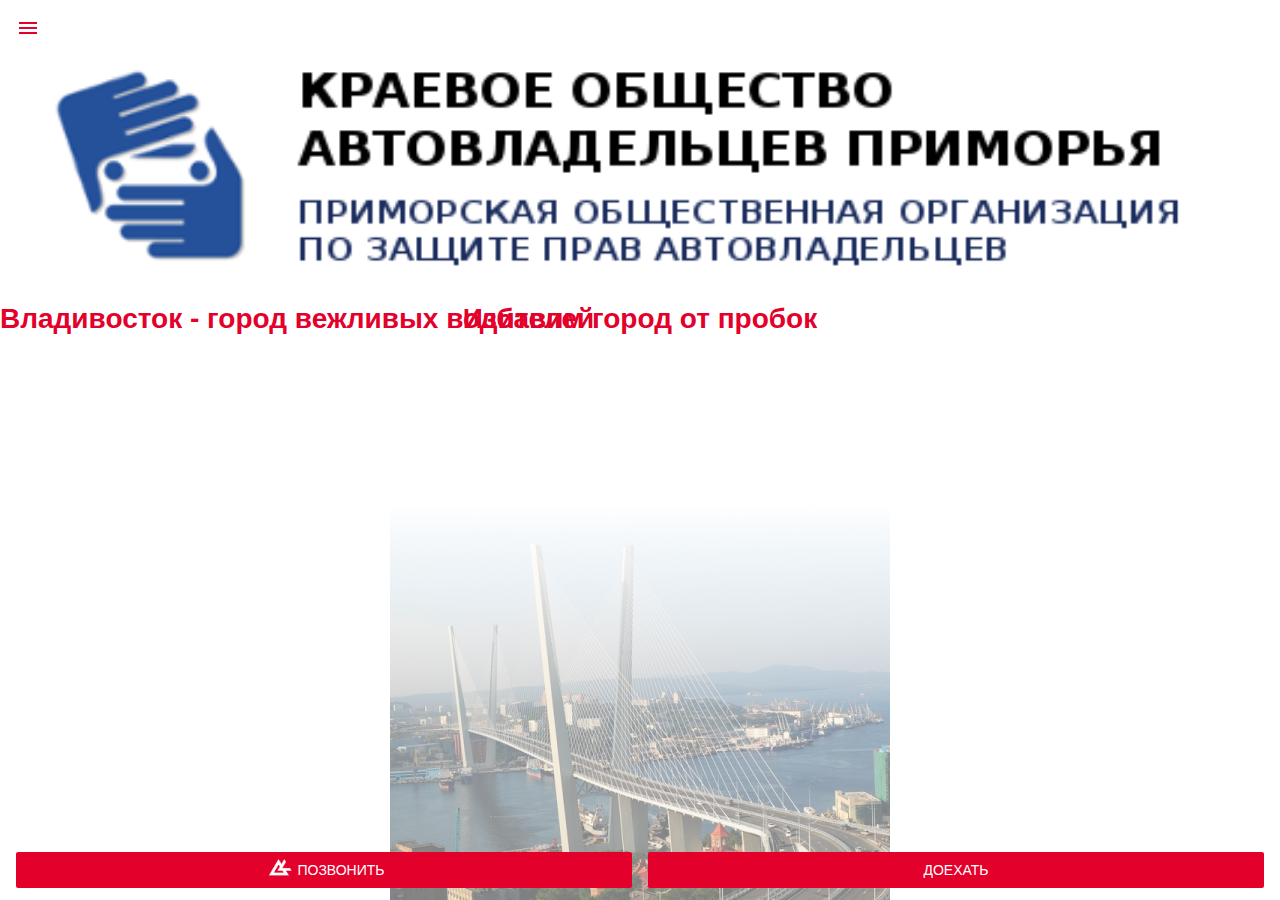
